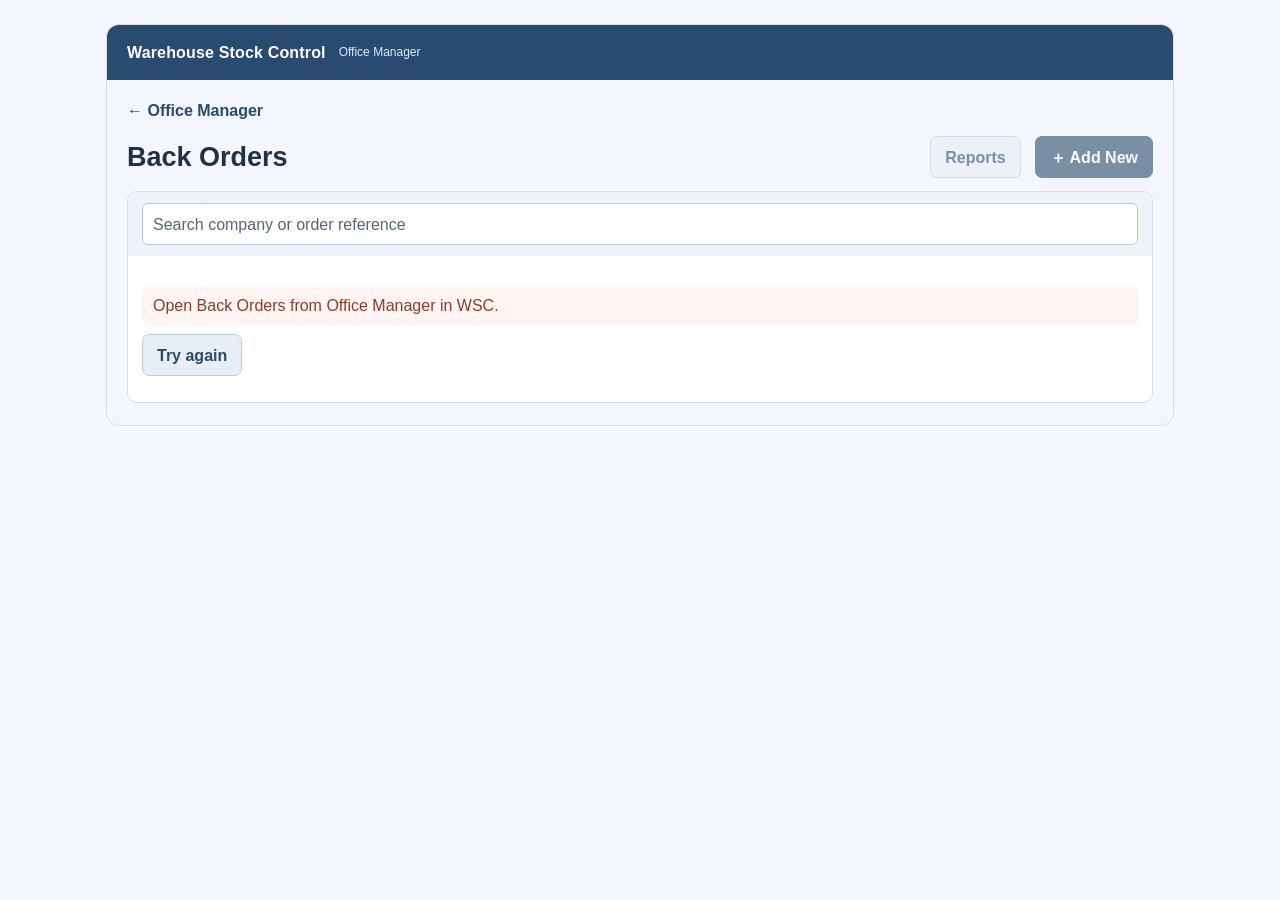
==== WSC_Back_Orders.html @ 733be0af "Widen the PO reference and quantity fields on back order product rows" ====
<!doctype html>
<html lang="en-GB">
<head>
  <meta charset="utf-8">
  <meta name="viewport" content="width=device-width, initial-scale=1">
  <title>WSC Back Orders</title>
  <meta name="description" content="Try Back Orders with the Batch Orders customer list and WSC product catalogue.">
  <style>
    html { color-scheme: light; background: #f3f6fa; }
    body { margin: 0 auto; padding: clamp(8px, 2.5vw, 24px); max-width: 1068px; }
  </style>
</head>
<body>
<div id="wsc-back-orders-preview" data-wsc-live>
  <div class="wscp-app">
    <header class="wscp-header">
      <strong>Warehouse Stock Control</strong>
      <span>Office Manager</span>
    </header>

    <main class="wscp-main">
      <nav class="wscp-nav" aria-label="Office Manager navigation">
        <button type="button" id="wscp-office-link" class="wscp-link cursor-interaction">← Office Manager</button>
        <button type="button" id="wscp-list-link" class="wscp-link cursor-interaction" hidden>← Back Orders</button>
        <button type="button" id="wscp-reports-link" class="wscp-link cursor-interaction" hidden>← Reports</button>
      </nav>

      <section id="wscp-office" hidden>
        <h1>Office Manager</h1>
        <button type="button" id="wscp-open" class="wscp-primary cursor-interaction">Back Orders</button>
      </section>

      <section id="wscp-list" aria-labelledby="wscp-list-title">
        <div class="wscp-heading">
          <h1 id="wscp-list-title">Back Orders</h1>
          <div class="wscp-heading-actions">
            <button type="button" id="wscp-reports-open" class="wscp-secondary cursor-interaction" disabled>Reports</button>
            <button type="button" id="wscp-add" class="wscp-primary cursor-interaction" disabled><span aria-hidden="true">＋</span> Add New</button>
          </div>
        </div>
        <div class="wscp-panel">
          <div class="wscp-filters">
            <input type="search" id="wscp-filter" placeholder="Search company or order reference" aria-label="Search back orders" autocomplete="off">
            <div class="wscp-list-sort" id="wscp-list-sort" hidden>
              <label for="wscp-list-sort-by">Sort by</label>
              <select id="wscp-list-sort-by"></select>
              <button type="button" id="wscp-list-sort-direction" class="wscp-secondary cursor-interaction" aria-label="Sort ascending">↓</button>
            </div>
          </div>
          <div id="wscp-notice" class="wscp-notice" role="status"></div>
          <div id="wscp-list-count" class="wscp-list-count" aria-live="polite">Loading saved back orders…</div>
          <div id="wscp-load-error" class="wscp-pad" hidden>
            <div id="wscp-load-message" class="wscp-error" role="alert"></div>
            <button type="button" id="wscp-retry" class="wscp-secondary cursor-interaction">Try again</button>
          </div>
          <table id="wscp-table" aria-label="Companies with back orders" hidden>
            <thead>
              <tr>
                <th scope="col" data-order-sort="company">Company</th>
                <th scope="col" data-order-sort="number" class="wscp-wide">WSC ref</th>
                <th scope="col" data-order-sort="references" class="wscp-wide">Customer ref.</th>
                <th scope="col" data-order-sort="date" class="wscp-wide wscp-order-date">Order date</th>
                <th scope="col" data-order-sort="qty" class="wscp-number">Qty outstanding</th>
                <th scope="col" data-order-sort="status" class="wscp-wide">Status</th>
                <th scope="col" class="wscp-action">Actions</th>
              </tr>
            </thead>
            <tbody id="wscp-orders"></tbody>
          </table>
        </div>
      </section>

      <section id="wscp-reports" aria-labelledby="wscp-reports-title" hidden>
        <div class="wscp-heading">
          <h1 id="wscp-reports-title">Reports</h1>
          <div class="wscp-heading-actions">
            <button type="button" id="wscp-report-edit" class="wscp-secondary cursor-interaction" disabled>Edit</button>
            <button type="button" id="wscp-report-remove" class="wscp-secondary cursor-interaction" disabled>Delete</button>
            <button type="button" id="wscp-report-create" class="wscp-primary cursor-interaction"><span aria-hidden="true">＋</span> Create New</button>
          </div>
        </div>
        <div id="wscp-report-menu" class="wscp-report-menu"></div>
        <div id="wscp-report-notice" class="wscp-notice" role="status"></div>
        <div id="wscp-report-load-error" class="wscp-error wscp-report-load-error" role="alert" hidden></div>
      </section>

      <section id="wscp-report-editor" aria-labelledby="wscp-report-editor-title" hidden>
        <h1 id="wscp-report-editor-title">Create New Report</h1>
        <form id="wscp-report-form">
          <div class="wscp-panel wscp-pad">
            <label class="wscp-field wscp-report-name">Report name <input id="wscp-report-name" maxlength="100" required></label>
            <fieldset class="wscp-report-fields">
              <legend>Report columns</legend>
              <p class="wscp-report-help">Use + to add a field and − to remove it.</p>
              <div id="wscp-report-fields" class="wscp-report-field-list" role="list"></div>
              <div id="wscp-report-selected" class="wscp-report-help" aria-live="polite"></div>
              <ol id="wscp-report-column-order" class="wscp-report-column-order" aria-label="Columns in report order" hidden></ol>
            </fieldset>
          </div>
          <div id="wscp-report-save-error" class="wscp-error" role="alert" hidden></div>
          <div class="wscp-footer">
            <button type="button" id="wscp-report-cancel" class="wscp-secondary cursor-interaction">Cancel</button>
            <button type="submit" id="wscp-report-save" class="wscp-primary cursor-interaction" disabled>Save and Generate</button>
          </div>
        </form>
      </section>

      <section id="wscp-report" class="wscp-report" aria-labelledby="wscp-report-title" hidden>
        <div class="wscp-heading">
          <h1 id="wscp-report-title" tabindex="-1"></h1>
          <button type="button" id="wscp-report-print" class="wscp-secondary wscp-print cursor-interaction">Print as PDF</button>
        </div>
        <div class="wscp-filters wscp-report-filters">
          <label class="wscp-field">Search column <select id="wscp-report-search-column"></select></label>
          <label class="wscp-field">Search report <input type="search" id="wscp-report-search" autocomplete="off"></label>
        </div>
        <div class="wscp-panel wscp-report-scroll" role="region" aria-label="Report table" tabindex="0">
          <table id="wscp-report-table" aria-labelledby="wscp-report-title">
            <thead><tr id="wscp-report-head"></tr></thead>
            <tbody id="wscp-report-rows"></tbody>
          </table>
          <div id="wscp-report-empty" class="wscp-list-count" role="status" hidden></div>
        </div>
      </section>

      <section id="wscp-editor" aria-labelledby="wscp-editor-title" hidden>
        <h1 id="wscp-editor-title">New Back Order</h1>
        <form id="wscp-form">
          <div class="wscp-panel wscp-pad">
            <h2 class="wscp-details-heading"><span>Order details</span><button type="button" id="wscp-details-toggle" class="wscp-details-toggle cursor-interaction" aria-expanded="true" aria-controls="wscp-details-body" aria-label="Collapse order details"><span aria-hidden="true">▼</span></button><span id="wscp-details-company" class="wscp-details-company" hidden></span></h2>
            <div id="wscp-details-body">
            <div class="wscp-order-fields">
              <div class="wscp-field wscp-picker">
                <label for="wscp-customer">Customer / company</label>
                <div class="wscp-customer-entry">
                  <input type="text" id="wscp-customer" placeholder="Start typing a customer or company name" maxlength="100" autocomplete="off" role="combobox" aria-autocomplete="list" aria-expanded="false" aria-controls="wscp-customer-options" aria-describedby="wscp-customer-status">
                  <ul id="wscp-customer-options" class="wscp-customer-choices" role="listbox" aria-label="Matching customers" hidden></ul>
                </div>
                <div id="wscp-customer-status" class="wscp-customer-status" role="status"></div>
                <div id="wscp-customer-id" class="wscp-customer-id" hidden></div>
                <div class="wscp-customer-actions">
                  <button type="button" id="wscp-customer-refresh" class="wscp-secondary cursor-interaction">Refresh customer list</button>
                  <button type="button" id="wscp-customer-search" class="wscp-secondary cursor-interaction" hidden>Search QuickBooks</button>
                </div>
              </div>
              <label class="wscp-field">Currency
                <select id="wscp-currency" required>
                  <option>GBP</option><option>EUR</option><option>USD</option>
                </select>
              </label>
              <div class="wscp-email-action"><button type="button" id="wscp-email-pdf" class="wscp-secondary cursor-interaction">Email PDF</button></div>
            </div>
            <label class="wscp-field wscp-notes">Notes <textarea id="wscp-notes" rows="2" maxlength="2000"></textarea></label>
            <div id="wscp-addresses" class="wscp-addresses" hidden>
              <div><h3>Billing address</h3><address id="wscp-billing"></address></div>
              <div><h3>Delivery address</h3><address id="wscp-shipping"></address></div>
              <p id="wscp-contact"></p>
            </div>
            </div>
          </div>

          <div class="wscp-panel wscp-pad">
            <h2>Products</h2>
            <div id="wscp-lines" class="wscp-lines"></div>
            <div class="wscp-product-search">
              <div class="wscp-field wscp-picker">
                <label for="wscp-product">Item</label>
                <input type="search" id="wscp-product" placeholder="Search SKU or product name" maxlength="200" autocomplete="off" aria-controls="wscp-product-options" aria-describedby="wscp-product-status">
                <div id="wscp-product-options" class="wscp-options" role="group" aria-label="Matching products" hidden></div>
              </div>
              <button type="button" id="wscp-find-product" class="wscp-secondary cursor-interaction">Find SKU</button>
            </div>
            <div id="wscp-product-status" class="wscp-product-status" aria-live="polite"></div>
            <div id="wscp-totals" class="wscp-totals" hidden>
              <label for="wscp-order-amount">Backorder Total Amount</label>
              <output id="wscp-order-amount">—</output>
            </div>
          </div>

          <div id="wscp-error" class="wscp-error" role="alert" hidden></div>
          <div class="wscp-footer">
            <button type="button" id="wscp-cancel" class="wscp-secondary cursor-interaction">Cancel</button>
            <button type="button" id="wscp-save" class="wscp-primary cursor-interaction">Save and Close</button>
          </div>
        </form>
      </section>

      <dialog id="wscp-email" aria-labelledby="wscp-email-title">
        <h2 id="wscp-email-title">Email back order PDF</h2>
        <p id="wscp-email-summary"></p>
        <label class="wscp-field">Email to <input id="wscp-email-to" type="email" maxlength="254" autocomplete="email" required></label>
        <p id="wscp-email-help">Choose Mail in your device’s share options to attach the PDF. Check the recipient in Mail before sending. If sharing is unavailable, download the PDF, open the email and attach it manually.</p>
        <p id="wscp-email-status" role="status"></p>
        <div class="wscp-footer">
          <button type="button" id="wscp-email-close" class="wscp-secondary cursor-interaction">Close</button>
          <a id="wscp-email-download" class="wscp-download" download>Download PDF</a>
          <button type="button" id="wscp-email-share" class="wscp-primary cursor-interaction" hidden>Share PDF</button>
          <a id="wscp-email-compose" class="wscp-download">Open email</a>
        </div>
      </dialog>
      <dialog id="wscp-discard" aria-labelledby="wscp-discard-title">
        <h2 id="wscp-discard-title">Discard unsaved changes?</h2>
        <div class="wscp-footer">
          <button type="button" id="wscp-keep" class="wscp-secondary cursor-interaction" autofocus>Keep editing</button>
          <button type="button" id="wscp-leave" class="wscp-primary cursor-interaction">Discard changes</button>
        </div>
      </dialog>
      <dialog id="wscp-complete" aria-labelledby="wscp-complete-title" aria-describedby="wscp-complete-detail">
        <h2 id="wscp-complete-title">Complete back order?</h2>
        <p id="wscp-complete-detail"></p>
        <div id="wscp-complete-error" class="wscp-error" role="alert" hidden></div>
        <div class="wscp-footer">
          <button type="button" id="wscp-complete-cancel" class="wscp-secondary cursor-interaction" autofocus>Cancel</button>
          <button type="button" id="wscp-complete-confirm" class="wscp-danger cursor-interaction">Complete</button>
        </div>
      </dialog>
      <dialog id="wscp-report-picker" aria-labelledby="wscp-report-picker-title">
        <h2 id="wscp-report-picker-title">Choose a report</h2>
        <form id="wscp-report-picker-form">
          <label class="wscp-field">Report <select id="wscp-report-choice" required autofocus></select></label>
          <p id="wscp-report-picker-error" class="wscp-error" role="alert" hidden></p>
          <div class="wscp-footer wscp-report-picker-actions">
            <button type="button" id="wscp-report-picker-cancel" class="wscp-secondary cursor-interaction">Cancel</button>
            <button type="submit" id="wscp-report-picker-confirm" class="wscp-primary cursor-interaction" disabled>Continue</button>
          </div>
        </form>
      </dialog>
      <dialog id="wscp-report-delete" aria-labelledby="wscp-report-delete-title" aria-describedby="wscp-report-delete-detail">
        <h2 id="wscp-report-delete-title">Delete report?</h2>
        <p id="wscp-report-delete-detail"></p>
        <div id="wscp-report-delete-error" class="wscp-error" role="alert" hidden></div>
        <div class="wscp-footer">
          <button type="button" id="wscp-report-delete-cancel" class="wscp-secondary cursor-interaction" autofocus>Cancel</button>
          <button type="button" id="wscp-report-delete-confirm" class="wscp-danger cursor-interaction">Delete</button>
        </div>
      </dialog>
    </main>
  </div>
</div>

<style>
  #wsc-back-orders-preview {
    color-scheme: light;
    --wscp-page: #f3f6fa;
    --wscp-surface: #fff;
    --wscp-tint: #edf3f9;
    --wscp-text: #213146;
    --wscp-muted: #546779;
    --wscp-line: #d4dde6;
    --wscp-input-line: #bccad6;
    --wscp-blue: #294b70;
    --wscp-on-blue: #fff;
    --wscp-ok: #215d4f;
    --wscp-ok-bg: #eff8f4;
    --wscp-warn: #923b2a;
    --wscp-warn-bg: #fff5f2;
    --wscp-delivery: #fff8df;
    --wscp-delivery-border: #d2a443;
    width: 100%;
    color: var(--wscp-text);
    font: 16px/1.45 Arial, Helvetica, sans-serif;
  }
  #wsc-back-orders-preview, #wsc-back-orders-preview * { box-sizing: border-box; }
  #wsc-back-orders-preview [hidden] { display: none !important; }
  #wsc-back-orders-preview .wscp-app { background: var(--wscp-page); border: 1px solid var(--wscp-line); border-radius: 13px; }
  #wsc-back-orders-preview .wscp-header {
    padding: 13px 96px 13px 20px; min-height: 55px; display: flex; align-items: center;
    flex-wrap: wrap; gap: 5px 13px; color: #fff; background: var(--wscp-blue);
    border-radius: 12px 12px 0 0;
  }
  #wsc-back-orders-preview .wscp-header strong { font-size: 16px; letter-spacing: .01em; }
  #wsc-back-orders-preview .wscp-header span { font-size: 12px; color: #dbeafa; }
  #wsc-back-orders-preview .wscp-main { padding: 17px 20px 22px; min-width: 0; }
  #wsc-back-orders-preview h1, #wsc-back-orders-preview h2, #wsc-back-orders-preview h3 {
    color: var(--wscp-text); line-height: 1.2;
  }
  #wsc-back-orders-preview h1 { font-size: 27px; margin: 0 0 15px; font-weight: 700; }
  #wsc-back-orders-preview h2 { font-size: 17px; margin: 0 0 12px; font-weight: 700; }
  #wsc-back-orders-preview h3 { font-size: 14px; margin: 0 0 4px; font-weight: 700; }
  #wsc-back-orders-preview button, #wsc-back-orders-preview input, #wsc-back-orders-preview select, #wsc-back-orders-preview textarea { font: inherit; margin: 0; }
  #wsc-back-orders-preview button { width: auto; min-height: 42px; padding: 8px 14px; font-weight: 700; border-radius: 7px; transition: transform 120ms ease; }
  #wsc-back-orders-preview button:active { transform: translateY(1px); }
  #wsc-back-orders-preview .wscp-primary { background: var(--wscp-blue); color: var(--wscp-on-blue); border: 1px solid var(--wscp-blue); }
  #wsc-back-orders-preview .wscp-secondary { background: #e8eef5; color: var(--wscp-blue); border: 1px solid #bfcddb; }
  #wsc-back-orders-preview :is(button, input, select, textarea):focus-visible { outline: 3px solid #70b7fa; outline-offset: 2px; }
  #wsc-back-orders-preview .wscp-danger { background: var(--wscp-warn-bg); color: var(--wscp-warn); border: 1px solid var(--wscp-warn); }
  #wsc-back-orders-preview button:disabled { opacity: .6; }
  #wsc-back-orders-preview .wscp-link { background: transparent; color: var(--wscp-blue); border: 0; padding-inline: 0; min-height: 36px; }
  #wsc-back-orders-preview .wscp-nav { min-height: 5px; margin: -6px 0 6px; }
  #wsc-back-orders-preview :is(.wscp-heading, .wscp-heading-actions, .wscp-filters, .wscp-footer, .wscp-report-menu) {
    display: flex; flex-wrap: wrap; align-items: center; gap: 9px 14px;
  }
  #wsc-back-orders-preview .wscp-heading { justify-content: space-between; margin-bottom: 13px; }
  #wsc-back-orders-preview .wscp-heading h1 { margin: 0; }
  #wsc-back-orders-preview .wscp-panel { background: var(--wscp-surface); border: 1px solid var(--wscp-line); border-radius: 10px; }
  #wsc-back-orders-preview .wscp-filters { padding: 11px 14px; background: var(--wscp-tint); border-radius: 9px 9px 0 0; }
  #wsc-back-orders-preview .wscp-filters input[type="search"] { flex: 1 1 250px; width: auto; }
  #wsc-back-orders-preview .wscp-list-sort { display: none; }
  #wsc-back-orders-preview .wscp-list-sort select { flex: 1; }
  #wsc-back-orders-preview .wscp-list-sort button { min-width: 44px; padding-inline: 0; font-size: 18px; }
  #wsc-back-orders-preview input, #wsc-back-orders-preview textarea, #wsc-back-orders-preview select {
    width: 100%; min-width: 0; min-height: 42px; padding: 8px 10px; border: 1px solid var(--wscp-input-line);
    border-radius: 6px; background: var(--wscp-surface); color: var(--wscp-text); font-size: 16px;
  }
  #wsc-back-orders-preview input::placeholder { color: var(--wscp-muted); opacity: 1; }
  #wsc-back-orders-preview textarea { resize: vertical; min-height: 56px; }
  #wsc-back-orders-preview .wscp-notice, #wsc-back-orders-preview .wscp-list-count { padding: 8px 14px; color: var(--wscp-muted); }
  #wsc-back-orders-preview .wscp-notice { color: var(--wscp-ok); background: var(--wscp-ok-bg); }
  #wsc-back-orders-preview .wscp-notice:empty, #wsc-back-orders-preview .wscp-product-status:empty { display: none; }
  #wsc-back-orders-preview table { width: 100%; margin: 0; border-collapse: collapse; color: var(--wscp-text); }
  #wsc-back-orders-preview th, #wsc-back-orders-preview td { border-bottom: 1px solid var(--wscp-line); padding: 8px 12px; text-align: left; vertical-align: middle; }
  #wsc-back-orders-preview th { background: var(--wscp-tint); font-size: 12px; }
  #wsc-back-orders-preview td { overflow-wrap: anywhere; }
  #wsc-back-orders-preview tr:last-child td { border-bottom: 0; }
  #wsc-back-orders-preview .wscp-company-link { padding: 4px 0; text-align: left; overflow-wrap: anywhere; }
  #wsc-back-orders-preview .wscp-company-link:hover { text-decoration: underline; }
  #wsc-back-orders-preview .wscp-delivery-match { background: var(--wscp-delivery); }
  #wsc-back-orders-preview :is(.wscp-delivery-match > td:first-child, .wscp-line.wscp-delivery-match) { box-shadow: inset 4px 0 var(--wscp-delivery-border); }
  #wsc-back-orders-preview .wscp-delivery-label { display: block; color: #594619; font-size: .8rem; font-weight: 700; }
  #wsc-back-orders-preview .wscp-number { text-align: right; font-variant-numeric: tabular-nums; }
  #wsc-back-orders-preview .wscp-report-load-error, #wsc-back-orders-preview #wscp-report-notice { margin-top: 12px; }
  #wsc-back-orders-preview .wscp-report-picker-actions { margin-top: 12px; }
  #wsc-back-orders-preview .wscp-report-name { max-width: 420px; }
  #wsc-back-orders-preview .wscp-report-fields { min-width: 0; margin: 15px 0 0; padding: 0; border: 0; }
  #wsc-back-orders-preview .wscp-report-fields legend { padding: 0; font-weight: 700; }
  #wsc-back-orders-preview .wscp-report-help { margin: 4px 0 10px; color: var(--wscp-muted); overflow-wrap: anywhere; }
  #wsc-back-orders-preview #wscp-report-selected { margin: 10px 0 0; }
  #wsc-back-orders-preview .wscp-report-column-order {
    display: flex; flex-wrap: wrap; gap: 8px; margin: 7px 0 0; padding: 0; list-style: none;
  }
  #wsc-back-orders-preview .wscp-report-column-order li {
    display: flex; align-items: center; gap: 4px; max-width: 100%; padding: 3px 4px 3px 8px;
    border: 1px solid var(--wscp-line); border-radius: 7px; background: var(--wscp-tint);
  }
  #wsc-back-orders-preview .wscp-report-column-order span { min-width: 0; overflow-wrap: anywhere; }
  #wsc-back-orders-preview .wscp-report-column-order button { flex-shrink: 0; min-width: 36px; min-height: 36px; padding: 4px 7px; }
  #wsc-back-orders-preview .wscp-report-field-list { display: grid; grid-template-columns: repeat(auto-fit, minmax(min(100%, 240px), 1fr)); gap: 8px; }
  #wsc-back-orders-preview .wscp-report-field-option {
    display: flex; align-items: center; justify-content: space-between; gap: 8px; padding: 4px 8px;
    min-width: 0; border: 1px solid var(--wscp-line); border-radius: 7px;
  }
  #wsc-back-orders-preview .wscp-report-field-option button { min-width: 42px; padding: 4px 8px; font-size: 19px; }
  #wsc-back-orders-preview .wscp-report-filters { margin: 0 0 11px; align-items: end; border-radius: 9px; }
  #wsc-back-orders-preview .wscp-report-filters label { flex: 1 1 190px; }
  #wsc-back-orders-preview .wscp-report-scroll { overflow-x: auto; }
  #wsc-back-orders-preview .wscp-report-scroll th { padding-block: 0; }
  #wsc-back-orders-preview .wscp-report-scroll td { white-space: pre-line; }
  #wsc-back-orders-preview .wscp-report-menu button, #wsc-back-orders-preview .wscp-report h1 { overflow-wrap: anywhere; }
  #wsc-back-orders-preview .wscp-sort {
    display: inline-flex; align-items: center; gap: 4px; white-space: nowrap;
    background: transparent; color: inherit; border: 0; padding: 0; cursor: pointer;
  }
  #wsc-back-orders-preview .wscp-sort span { color: var(--wscp-muted); }
  #wsc-back-orders-preview .wscp-sort span::before { content: '↕'; }
  #wsc-back-orders-preview th[aria-sort="ascending"] .wscp-sort span::before { content: '↑'; }
  #wsc-back-orders-preview th[aria-sort="descending"] .wscp-sort span::before { content: '↓'; }
  #wscp-table thead th { padding-block: 0; }
  #wscp-table .wscp-sort { text-align: inherit; white-space: normal; }
  #wscp-table .wscp-sort:hover { text-decoration: underline; }
  #wsc-back-orders-preview .wscp-action { text-align: right; }
  #wsc-back-orders-preview .wscp-order-actions { display: flex; flex-wrap: wrap; justify-content: flex-end; gap: 6px; }
  #wsc-back-orders-preview .wscp-order-actions button { padding: 6px 11px; min-height: 36px; }
  #wsc-back-orders-preview .wscp-nowrap { white-space: nowrap; }
  #wsc-back-orders-preview .wscp-list-detail { display: none; margin-top: 3px; color: var(--wscp-muted); font-size: 12px; }
  #wsc-back-orders-preview .wscp-state { display: inline-block; border-radius: 5px; padding: 2px 7px; background: var(--wscp-tint); color: var(--wscp-blue); font-size: 12px; white-space: nowrap; }
  #wsc-back-orders-preview .wscp-state-done { background: var(--wscp-ok-bg); color: var(--wscp-ok); }
  #wsc-back-orders-preview .wscp-pad { padding: 14px; margin-bottom: 12px; }
  #wsc-back-orders-preview .wscp-details-heading { display: flex; align-items: center; gap: 5px; }
  #wsc-back-orders-preview .wscp-details-heading > :first-child, #wsc-back-orders-preview .wscp-details-toggle { flex-shrink: 0; }
  #wsc-back-orders-preview .wscp-details-company { min-width: 0; overflow-wrap: anywhere; }
  #wsc-back-orders-preview .wscp-details-toggle { min-height: 32px; min-width: 36px; padding: 2px 7px; border: 0; background: transparent; color: var(--wscp-blue); }
  #wsc-back-orders-preview .wscp-details-heading:has(+ [hidden]) { margin-bottom: 0; }
  #wsc-back-orders-preview .wscp-email-action { padding-top: 27px; }
  #wsc-back-orders-preview .wscp-email-action button { width: 100%; white-space: nowrap; }
  #wsc-back-orders-preview .wscp-download { display: inline-flex; align-items: center; min-height: 42px; padding: 8px 12px; color: var(--wscp-blue); border: 1px solid var(--wscp-input-line); border-radius: 6px; text-decoration: none; font-weight: 700; }
  #wsc-back-orders-preview #wscp-email { width: min(540px, calc(100% - 24px)); }
  #wsc-back-orders-preview #wscp-email-status { color: var(--wscp-muted); }
  #wsc-back-orders-preview .wscp-order-fields { display: grid; grid-template-columns: minmax(0, 1.8fr) minmax(0, 1fr) minmax(0, .65fr); gap: 11px; }
  #wsc-back-orders-preview .wscp-field { display: grid; gap: 4px; align-content: start; min-width: 0; color: var(--wscp-text); font-weight: 700; }
  #wsc-back-orders-preview .wscp-notes { margin-top: 10px; }
  #wsc-back-orders-preview .wscp-addresses { display: grid; grid-template-columns: 1fr 1fr; gap: 9px 14px; border-top: 1px solid var(--wscp-line); margin-top: 13px; padding-top: 11px; }
  #wsc-back-orders-preview .wscp-addresses address { font-style: normal; white-space: pre-line; overflow-wrap: anywhere; }
  #wsc-back-orders-preview .wscp-addresses p { margin: 0; color: var(--wscp-muted); grid-column: 1/-1; overflow-wrap: anywhere; }
  #wsc-back-orders-preview .wscp-product-search { max-width: 550px; display: grid; grid-template-columns: minmax(0, 1fr) auto; gap: 8px; align-items: end; }
  #wsc-back-orders-preview .wscp-product-status { color: var(--wscp-muted); padding-top: 7px; }
  #wsc-back-orders-preview .wscp-customer-status { color: var(--wscp-muted); font-weight: 400; font-size: 13px; }
  #wsc-back-orders-preview .wscp-customer-status:empty { display: none; }
  #wsc-back-orders-preview .wscp-customer-id { color: var(--wscp-blue); font-size: 13px; }
  #wsc-back-orders-preview .wscp-picker { position: relative; }
  #wsc-back-orders-preview .wscp-customer-entry { position: relative; }
  #wsc-back-orders-preview .wscp-customer-choices {
    list-style: none; margin: -1px 0 0; padding: 0; max-height: 240px; overflow: auto;
    background: var(--wscp-surface); color: var(--wscp-text); border: 1px solid var(--wscp-input-line);
    border-radius: 0 0 7px 7px; box-shadow: 0 4px 10px #2131461f;
  }
  #wsc-back-orders-preview .wscp-customer-choices li {
    padding: 10px 12px; font-weight: normal; border-bottom: 1px solid var(--wscp-line); overflow-wrap: anywhere; cursor: pointer;
  }
  #wsc-back-orders-preview .wscp-customer-choices li:last-child { border-bottom: 0; }
  #wsc-back-orders-preview .wscp-customer-choices li:hover,
  #wsc-back-orders-preview .wscp-customer-choices li[aria-selected="true"] { background: var(--wscp-tint); }
  #wsc-back-orders-preview .wscp-customer-actions { display: flex; flex-wrap: wrap; gap: 6px; }
  #wsc-back-orders-preview .wscp-options {
    position: absolute; top: 100%; left: 0; right: 0; z-index: 3; margin-top: 3px; background: var(--wscp-surface);
    border: 1px solid var(--wscp-input-line); border-radius: 7px; box-shadow: 0 4px 14px #0003;
    max-height: min(50vh, 320px); overflow: auto;
  }
  #wsc-back-orders-preview .wscp-options button { display: block; width: 100%; text-align: left; border: 0; border-radius: 0; background: var(--wscp-surface); color: var(--wscp-text); overflow-wrap: anywhere; }
  #wsc-back-orders-preview .wscp-options button + button { border-top: 1px solid var(--wscp-line); }
  #wsc-back-orders-preview .wscp-options button:hover, #wsc-back-orders-preview .wscp-options button:focus-visible { background: var(--wscp-tint); }
  #wsc-back-orders-preview .wscp-options button:first-child { border-radius: 6px 6px 0 0; }
  #wsc-back-orders-preview .wscp-options button:last-child { border-radius: 0 0 6px 6px; }
  #wsc-back-orders-preview .wscp-lines:empty { display: none; }
  #wsc-back-orders-preview .wscp-lines { display: grid; gap: 8px; margin-bottom: 12px; }
  #wsc-back-orders-preview .wscp-line {
    display: grid; align-items: end; gap: 8px;
    grid-template-columns: minmax(135px, 1.85fr) 120px
      minmax(104px, .65fr) minmax(75px, .6fr) minmax(100px, .8fr) minmax(136px, .95fr) auto;
    padding: 9px; border: 1px solid var(--wscp-line); border-radius: 7px;
  }
  #wsc-back-orders-preview .wscp-item { align-self: center; min-width: 0; overflow-wrap: anywhere; }
  #wsc-back-orders-preview .wscp-item strong { display: block; }
  #wsc-back-orders-preview .wscp-line label { font-size: 12px; }
  #wsc-back-orders-preview .wscp-line :is(input, output) { min-height: 38px; padding: 6px 8px; }
  #wsc-back-orders-preview .wscp-line output {
    border: 1px solid var(--wscp-line); border-radius: 6px;
    background: var(--wscp-tint); font-size: 16px; text-align: right; font-variant-numeric: tabular-nums; overflow-wrap: anywhere;
  }
  #wsc-back-orders-preview .wscp-remove { padding-inline: 9px; }
  #wsc-back-orders-preview .wscp-totals { display: flex; flex-wrap: wrap; align-items: baseline; justify-content: flex-end; gap: 4px 12px; margin-top: 11px; font-weight: 700; }
  #wsc-back-orders-preview .wscp-totals output { min-width: 2ch; text-align: right; font-variant-numeric: tabular-nums; overflow-wrap: anywhere; }
  #wsc-back-orders-preview .wscp-footer { justify-content: flex-end; }
  #wsc-back-orders-preview .wscp-error { color: var(--wscp-warn); background: var(--wscp-warn-bg); border-radius: 6px; margin-bottom: 9px; padding: 8px 11px; }
  #wsc-back-orders-preview dialog { width: min(390px, calc(100% - 24px)); padding: 17px; color: var(--wscp-text); background: var(--wscp-surface); border: 1px solid var(--wscp-line); border-radius: 10px; }
  #wsc-back-orders-preview dialog::backdrop { background: #10233888; }
  #wsc-back-orders-preview #wscp-report-delete-detail { overflow-wrap: anywhere; }
  @media (max-width: 950px) {
    #wsc-back-orders-preview .wscp-line { grid-template-columns: repeat(3, minmax(0, 1fr)); }
    #wsc-back-orders-preview .wscp-line-reference input { width: min(100%, 120px); }
    #wsc-back-orders-preview .wscp-item { grid-column: span 2; }
    #wsc-back-orders-preview .wscp-remove { grid-column: -2 / -1; justify-self: end; }
  }
  @media (max-width: 875px) {
    #wsc-back-orders-preview .wscp-list-sort { display: flex; flex: 1 0 100%; align-items: center; gap: 8px; }
    #wsc-back-orders-preview .wscp-order-date { display: none; }
  }
  @media (max-width: 675px) {
    #wsc-back-orders-preview .wscp-order-fields { grid-template-columns: 1fr 1fr; }
    #wsc-back-orders-preview .wscp-order-fields > .wscp-picker { grid-column: 1 / -1; }
    #wsc-back-orders-preview :is(.wscp-item, .wscp-line-reference) { grid-column: 1 / -1; }
    #wsc-back-orders-preview .wscp-wide { display: none; }
    #wsc-back-orders-preview .wscp-list-detail { display: block; }
  }
  @media (max-width: 500px) {
    #wsc-back-orders-preview .wscp-line { grid-template-columns: repeat(2, minmax(0, 1fr)); }
  }
  @media (max-width: 420px) {
    #wsc-back-orders-preview .wscp-main { padding: 13px 10px 15px; }
    #wsc-back-orders-preview .wscp-header { padding-left: 10px; padding-right: 82px; }
    #wsc-back-orders-preview .wscp-header strong { font-size: 14px; }
    #wsc-back-orders-preview h1 { font-size: 22px; }
    #wsc-back-orders-preview th, #wsc-back-orders-preview td { padding: 7px 8px; }
    #wsc-back-orders-preview .wscp-pad { padding: 11px; }
    #wsc-back-orders-preview .wscp-options button { min-height: 44px; }
  }
  @media (pointer: coarse) {
    #wsc-back-orders-preview button, #wsc-back-orders-preview .wscp-order-actions button, #wsc-back-orders-preview .wscp-report-column-order button { min-height: 44px; }
    #wsc-back-orders-preview .wscp-line :is(input, output) { min-height: 40px; }
  }
  @media (prefers-reduced-motion: reduce) { #wsc-back-orders-preview button { transition: none; } }
  @media print {
    @page { size: A4 landscape; margin: 12mm; }
    html, body { background: #fff; }
    body { max-width: none; padding: 0; }
    #wsc-back-orders-preview { color-scheme: light; --wscp-page: #fff; font-size: 10pt; }
    #wsc-back-orders-preview :is(.wscp-header, .wscp-nav, .wscp-print, .wscp-sort span, .wscp-report-filters) { display: none; }
    #wsc-back-orders-preview :is(.wscp-app, .wscp-main, .wscp-report .wscp-panel) { border: 0; padding: 0; overflow: visible; }
    #wsc-back-orders-preview .wscp-report-scroll table { min-width: 0; table-layout: fixed; }
    #wsc-back-orders-preview .wscp-report-scroll th, #wsc-back-orders-preview .wscp-report-scroll td { padding-inline: 4pt; overflow-wrap: anywhere; }
    #wsc-back-orders-preview .wscp-report thead { display: table-header-group; }
    #wsc-back-orders-preview .wscp-report tr { break-inside: avoid; }
    #wsc-back-orders-preview .wscp-sort { display: block; min-height: 0; padding: 4pt 0; white-space: normal; overflow-wrap: anywhere; }
    #wsc-back-orders-preview .wscp-report h1 { font-size: 18pt; }
  }
</style>

<script>
/** @license
 *
 * jsPDF - PDF Document creation from JavaScript
 * Version 3.0.4 Built on 2025-11-19T12:48:37.231Z
 *                      CommitID 00000000
 *
 * Copyright (c) 2010-2025 James Hall <james@parall.ax>, https://github.com/MrRio/jsPDF
 *               2015-2025 yWorks GmbH, http://www.yworks.com
 *               2015-2025 Lukas Holländer <lukas.hollaender@yworks.com>, https://github.com/HackbrettXXX
 *               2016-2018 Aras Abbasi <aras.abbasi@gmail.com>
 *               2010 Aaron Spike, https://github.com/acspike
 *               2012 Willow Systems Corporation, https://github.com/willowsystems
 *               2012 Pablo Hess, https://github.com/pablohess
 *               2012 Florian Jenett, https://github.com/fjenett
 *               2013 Warren Weckesser, https://github.com/warrenweckesser
 *               2013 Youssef Beddad, https://github.com/lifof
 *               2013 Lee Driscoll, https://github.com/lsdriscoll
 *               2013 Stefan Slonevskiy, https://github.com/stefslon
 *               2013 Jeremy Morel, https://github.com/jmorel
 *               2013 Christoph Hartmann, https://github.com/chris-rock
 *               2014 Juan Pablo Gaviria, https://github.com/juanpgaviria
 *               2014 James Makes, https://github.com/dollaruw
 *               2014 Diego Casorran, https://github.com/diegocr
 *               2014 Steven Spungin, https://github.com/Flamenco
 *               2014 Kenneth Glassey, https://github.com/Gavvers
 *
 * Permission is hereby granted, free of charge, to any person obtaining
 * a copy of this software and associated documentation files (the
 * "Software"), to deal in the Software without restriction, including
 * without limitation the rights to use, copy, modify, merge, publish,
 * distribute, sublicense, and/or sell copies of the Software, and to
 * permit persons to whom the Software is furnished to do so, subject to
 * the following conditions:
 *
 * The above copyright notice and this permission notice shall be
 * included in all copies or substantial portions of the Software.
 *
 * THE SOFTWARE IS PROVIDED "AS IS", WITHOUT WARRANTY OF ANY KIND,
 * EXPRESS OR IMPLIED, INCLUDING BUT NOT LIMITED TO THE WARRANTIES OF
 * MERCHANTABILITY, FITNESS FOR A PARTICULAR PURPOSE AND
 * NONINFRINGEMENT. IN NO EVENT SHALL THE AUTHORS OR COPYRIGHT HOLDERS BE
 * LIABLE FOR ANY CLAIM, DAMAGES OR OTHER LIABILITY, WHETHER IN AN ACTION
 * OF CONTRACT, TORT OR OTHERWISE, ARISING FROM, OUT OF OR IN CONNECTION
 * WITH THE SOFTWARE OR THE USE OR OTHER DEALINGS IN THE SOFTWARE.
 *
 * Contributor(s):
 *    siefkenj, ahwolf, rickygu, Midnith, saintclair, eaparango,
 *    kim3er, mfo, alnorth, Flamenco
 */

!function(t,e){"object"==typeof exports&&"undefined"!=typeof module?e(exports):"function"==typeof define&&define.amd?define(["exports"],e):e((t="undefined"!=typeof globalThis?globalThis:t||self).jspdf={})}(this,function(t){function e(t,e){(null==e||e>t.length)&&(e=t.length);for(var n=0,r=Array(e);n<e;n++)r[n]=t[n];return r}function n(t,n){return function(t){if(Array.isArray(t))return t}(t)||function(t,e){var n=null==t?null:"undefined"!=typeof Symbol&&t[Symbol.iterator]||t["@@iterator"];if(null!=n){var r,i,a,s,o=[],h=!0,l=!1;try{if(a=(n=n.call(t)).next,0===e){if(Object(n)!==n)return;h=!1}else for(;!(h=(r=a.call(n)).done)&&(o.push(r.value),o.length!==e);h=!0);}catch(t){l=!0,i=t}finally{try{if(!h&&null!=n.return&&(s=n.return(),Object(s)!==s))return}finally{if(l)throw i}}return o}}(t,n)||function(t,n){if(t){if("string"==typeof t)return e(t,n);var r={}.toString.call(t).slice(8,-1);return"Object"===r&&t.constructor&&(r=t.constructor.name),"Map"===r||"Set"===r?Array.from(t):"Arguments"===r||/^(?:Ui|I)nt(?:8|16|32)(?:Clamped)?Array$/.test(r)?e(t,n):void 0}}(t,n)||function(){throw new TypeError("Invalid attempt to destructure non-iterable instance.\nIn order to be iterable, non-array objects must have a [Symbol.iterator]() method.")}()}function r(t){return r="function"==typeof Symbol&&"symbol"==typeof Symbol.iterator?function(t){return typeof t}:function(t){return t&&"function"==typeof Symbol&&t.constructor===Symbol&&t!==Symbol.prototype?"symbol":typeof t},r(t)}var i=function(){return"undefined"!=typeof window?window:"undefined"!=typeof global?global:"undefined"!=typeof self?self:this}();function a(){i.console&&"function"==typeof i.console.log&&i.console.log.apply(i.console,arguments)}var s={log:a,warn:function(t){i.console&&("function"==typeof i.console.warn?i.console.warn.apply(i.console,arguments):a.call(null,arguments))},error:function(t){i.console&&("function"==typeof i.console.error?i.console.error.apply(i.console,arguments):a(t))}};function o(t,e,n){var r=new XMLHttpRequest;r.open("GET",t),r.responseType="blob",r.onload=function(){c(r.response,e,n)},r.onerror=function(){s.error("could not download file")},r.send()}function h(t){var e=new XMLHttpRequest;e.open("HEAD",t,!1);try{e.send()}catch(n){}return e.status>=200&&e.status<=299}function l(t){try{t.dispatchEvent(new MouseEvent("click"))}catch(n){var e=document.createEvent("MouseEvents");e.initMouseEvent("click",!0,!0,window,0,0,0,80,20,!1,!1,!1,!1,0,null),t.dispatchEvent(e)}}var c=i.saveAs||("object"!==("undefined"==typeof window?"undefined":r(window))||window!==i?function(){}:"undefined"!=typeof HTMLAnchorElement&&"download"in HTMLAnchorElement.prototype?function(t,e,n){var r=i.URL||i.webkitURL,a=document.createElement("a");e=e||t.name||"download",a.download=e,a.rel="noopener","string"==typeof t?(a.href=t,a.origin!==location.origin?h(a.href)?o(t,e,n):l(a,a.target="_blank"):l(a)):(a.href=r.createObjectURL(t),setTimeout(function(){r.revokeObjectURL(a.href)},4e4),setTimeout(function(){l(a)},0))}:"msSaveOrOpenBlob"in navigator?function(t,e,n){if(e=e||t.name||"download","string"==typeof t)if(h(t))o(t,e,n);else{var i=document.createElement("a");i.href=t,i.target="_blank",setTimeout(function(){l(i)})}else navigator.msSaveOrOpenBlob(function(t,e){return void 0===e?e={autoBom:!1}:"object"!==r(e)&&(s.warn("Deprecated: Expected third argument to be a object"),e={autoBom:!e}),e.autoBom&&/^\s*(?:text\/\S*|application\/xml|\S*\/\S*\+xml)\s*;.*charset\s*=\s*utf-8/i.test(t.type)?new Blob([String.fromCharCode(65279),t],{type:t.type}):t}(t,n),e)}:function(t,e,n,a){if((a=a||open("","_blank"))&&(a.document.title=a.document.body.innerText="downloading..."),"string"==typeof t)return o(t,e,n);var s="application/octet-stream"===t.type,h=/constructor/i.test(i.HTMLElement)||i.safari,l=/CriOS\/[\d]+/.test(navigator.userAgent);if((l||s&&h)&&"object"===("undefined"==typeof FileReader?"undefined":r(FileReader))){var c=new FileReader;c.onloadend=function(){var t=c.result;t=l?t:t.replace(/^data:[^;]*;/,"data:attachment/file;"),a?a.location.href=t:location=t,a=null},c.readAsDataURL(t)}else{var u=i.URL||i.webkitURL,f=u.createObjectURL(t);a?a.location=f:location.href=f,a=null,setTimeout(function(){u.revokeObjectURL(f)},4e4)}});
/**
   * A class to parse color values
   * @author Stoyan Stefanov <sstoo@gmail.com>
   * {@link   http://www.phpied.com/rgb-color-parser-in-javascript/}
   * @license Use it if you like it
   */function u(t){var e;t=t||"",this.ok=!1,"#"==t.charAt(0)&&(t=t.substr(1,6)),t={aliceblue:"f0f8ff",antiquewhite:"faebd7",aqua:"00ffff",aquamarine:"7fffd4",azure:"f0ffff",beige:"f5f5dc",bisque:"ffe4c4",black:"000000",blanchedalmond:"ffebcd",blue:"0000ff",blueviolet:"8a2be2",brown:"a52a2a",burlywood:"deb887",cadetblue:"5f9ea0",chartreuse:"7fff00",chocolate:"d2691e",coral:"ff7f50",cornflowerblue:"6495ed",cornsilk:"fff8dc",crimson:"dc143c",cyan:"00ffff",darkblue:"00008b",darkcyan:"008b8b",darkgoldenrod:"b8860b",darkgray:"a9a9a9",darkgreen:"006400",darkkhaki:"bdb76b",darkmagenta:"8b008b",darkolivegreen:"556b2f",darkorange:"ff8c00",darkorchid:"9932cc",darkred:"8b0000",darksalmon:"e9967a",darkseagreen:"8fbc8f",darkslateblue:"483d8b",darkslategray:"2f4f4f",darkturquoise:"00ced1",darkviolet:"9400d3",deeppink:"ff1493",deepskyblue:"00bfff",dimgray:"696969",dodgerblue:"1e90ff",feldspar:"d19275",firebrick:"b22222",floralwhite:"fffaf0",forestgreen:"228b22",fuchsia:"ff00ff",gainsboro:"dcdcdc",ghostwhite:"f8f8ff",gold:"ffd700",goldenrod:"daa520",gray:"808080",green:"008000",greenyellow:"adff2f",honeydew:"f0fff0",hotpink:"ff69b4",indianred:"cd5c5c",indigo:"4b0082",ivory:"fffff0",khaki:"f0e68c",lavender:"e6e6fa",lavenderblush:"fff0f5",lawngreen:"7cfc00",lemonchiffon:"fffacd",lightblue:"add8e6",lightcoral:"f08080",lightcyan:"e0ffff",lightgoldenrodyellow:"fafad2",lightgrey:"d3d3d3",lightgreen:"90ee90",lightpink:"ffb6c1",lightsalmon:"ffa07a",lightseagreen:"20b2aa",lightskyblue:"87cefa",lightslateblue:"8470ff",lightslategray:"778899",lightsteelblue:"b0c4de",lightyellow:"ffffe0",lime:"00ff00",limegreen:"32cd32",linen:"faf0e6",magenta:"ff00ff",maroon:"800000",mediumaquamarine:"66cdaa",mediumblue:"0000cd",mediumorchid:"ba55d3",mediumpurple:"9370d8",mediumseagreen:"3cb371",mediumslateblue:"7b68ee",mediumspringgreen:"00fa9a",mediumturquoise:"48d1cc",mediumvioletred:"c71585",midnightblue:"191970",mintcream:"f5fffa",mistyrose:"ffe4e1",moccasin:"ffe4b5",navajowhite:"ffdead",navy:"000080",oldlace:"fdf5e6",olive:"808000",olivedrab:"6b8e23",orange:"ffa500",orangered:"ff4500",orchid:"da70d6",palegoldenrod:"eee8aa",palegreen:"98fb98",paleturquoise:"afeeee",palevioletred:"d87093",papayawhip:"ffefd5",peachpuff:"ffdab9",peru:"cd853f",pink:"ffc0cb",plum:"dda0dd",powderblue:"b0e0e6",purple:"800080",red:"ff0000",rosybrown:"bc8f8f",royalblue:"4169e1",saddlebrown:"8b4513",salmon:"fa8072",sandybrown:"f4a460",seagreen:"2e8b57",seashell:"fff5ee",sienna:"a0522d",silver:"c0c0c0",skyblue:"87ceeb",slateblue:"6a5acd",slategray:"708090",snow:"fffafa",springgreen:"00ff7f",steelblue:"4682b4",tan:"d2b48c",teal:"008080",thistle:"d8bfd8",tomato:"ff6347",turquoise:"40e0d0",violet:"ee82ee",violetred:"d02090",wheat:"f5deb3",white:"ffffff",whitesmoke:"f5f5f5",yellow:"ffff00",yellowgreen:"9acd32"}[t=(t=t.replace(/ /g,"")).toLowerCase()]||t;for(var n=[{re:/^rgb\((\d{1,3}),\s*(\d{1,3}),\s*(\d{1,3})\)$/,example:["rgb(123, 234, 45)","rgb(255,234,245)"],process:function(t){return[parseInt(t[1]),parseInt(t[2]),parseInt(t[3])]}},{re:/^(\w{2})(\w{2})(\w{2})$/,example:["#00ff00","336699"],process:function(t){return[parseInt(t[1],16),parseInt(t[2],16),parseInt(t[3],16)]}},{re:/^(\w{1})(\w{1})(\w{1})$/,example:["#fb0","f0f"],process:function(t){return[parseInt(t[1]+t[1],16),parseInt(t[2]+t[2],16),parseInt(t[3]+t[3],16)]}}],r=0;r<n.length;r++){var i=n[r].re,a=n[r].process,s=i.exec(t);s&&(e=a(s),this.r=e[0],this.g=e[1],this.b=e[2],this.ok=!0)}this.r=this.r<0||isNaN(this.r)?0:this.r>255?255:this.r,this.g=this.g<0||isNaN(this.g)?0:this.g>255?255:this.g,this.b=this.b<0||isNaN(this.b)?0:this.b>255?255:this.b,this.toRGB=function(){return"rgb("+this.r+", "+this.g+", "+this.b+")"},this.toHex=function(){var t=this.r.toString(16),e=this.g.toString(16),n=this.b.toString(16);return 1==t.length&&(t="0"+t),1==e.length&&(e="0"+e),1==n.length&&(n="0"+n),"#"+t+e+n}}var f=i.atob.bind(i),d=i.btoa.bind(i);
/**
   * @license
   * Joseph Myers does not specify a particular license for his work.
   *
   * Author: Joseph Myers
   * Accessed from: http://www.myersdaily.org/joseph/javascript/md5.js
   *
   * Modified by: Owen Leong
   */
function p(t,e){var n=t[0],r=t[1],i=t[2],a=t[3];n=m(n,r,i,a,e[0],7,-680876936),a=m(a,n,r,i,e[1],12,-389564586),i=m(i,a,n,r,e[2],17,606105819),r=m(r,i,a,n,e[3],22,-1044525330),n=m(n,r,i,a,e[4],7,-176418897),a=m(a,n,r,i,e[5],12,1200080426),i=m(i,a,n,r,e[6],17,-1473231341),r=m(r,i,a,n,e[7],22,-45705983),n=m(n,r,i,a,e[8],7,1770035416),a=m(a,n,r,i,e[9],12,-1958414417),i=m(i,a,n,r,e[10],17,-42063),r=m(r,i,a,n,e[11],22,-1990404162),n=m(n,r,i,a,e[12],7,1804603682),a=m(a,n,r,i,e[13],12,-40341101),i=m(i,a,n,r,e[14],17,-1502002290),n=b(n,r=m(r,i,a,n,e[15],22,1236535329),i,a,e[1],5,-165796510),a=b(a,n,r,i,e[6],9,-1069501632),i=b(i,a,n,r,e[11],14,643717713),r=b(r,i,a,n,e[0],20,-373897302),n=b(n,r,i,a,e[5],5,-701558691),a=b(a,n,r,i,e[10],9,38016083),i=b(i,a,n,r,e[15],14,-660478335),r=b(r,i,a,n,e[4],20,-405537848),n=b(n,r,i,a,e[9],5,568446438),a=b(a,n,r,i,e[14],9,-1019803690),i=b(i,a,n,r,e[3],14,-187363961),r=b(r,i,a,n,e[8],20,1163531501),n=b(n,r,i,a,e[13],5,-1444681467),a=b(a,n,r,i,e[2],9,-51403784),i=b(i,a,n,r,e[7],14,1735328473),n=v(n,r=b(r,i,a,n,e[12],20,-1926607734),i,a,e[5],4,-378558),a=v(a,n,r,i,e[8],11,-2022574463),i=v(i,a,n,r,e[11],16,1839030562),r=v(r,i,a,n,e[14],23,-35309556),n=v(n,r,i,a,e[1],4,-1530992060),a=v(a,n,r,i,e[4],11,1272893353),i=v(i,a,n,r,e[7],16,-155497632),r=v(r,i,a,n,e[10],23,-1094730640),n=v(n,r,i,a,e[13],4,681279174),a=v(a,n,r,i,e[0],11,-358537222),i=v(i,a,n,r,e[3],16,-722521979),r=v(r,i,a,n,e[6],23,76029189),n=v(n,r,i,a,e[9],4,-640364487),a=v(a,n,r,i,e[12],11,-421815835),i=v(i,a,n,r,e[15],16,530742520),n=w(n,r=v(r,i,a,n,e[2],23,-995338651),i,a,e[0],6,-198630844),a=w(a,n,r,i,e[7],10,1126891415),i=w(i,a,n,r,e[14],15,-1416354905),r=w(r,i,a,n,e[5],21,-57434055),n=w(n,r,i,a,e[12],6,1700485571),a=w(a,n,r,i,e[3],10,-1894986606),i=w(i,a,n,r,e[10],15,-1051523),r=w(r,i,a,n,e[1],21,-2054922799),n=w(n,r,i,a,e[8],6,1873313359),a=w(a,n,r,i,e[15],10,-30611744),i=w(i,a,n,r,e[6],15,-1560198380),r=w(r,i,a,n,e[13],21,1309151649),n=w(n,r,i,a,e[4],6,-145523070),a=w(a,n,r,i,e[11],10,-1120210379),i=w(i,a,n,r,e[2],15,718787259),r=w(r,i,a,n,e[9],21,-343485551),t[0]=k(n,t[0]),t[1]=k(r,t[1]),t[2]=k(i,t[2]),t[3]=k(a,t[3])}function g(t,e,n,r,i,a){return e=k(k(e,t),k(r,a)),k(e<<i|e>>>32-i,n)}function m(t,e,n,r,i,a,s){return g(e&n|~e&r,t,e,i,a,s)}function b(t,e,n,r,i,a,s){return g(e&r|n&~r,t,e,i,a,s)}function v(t,e,n,r,i,a,s){return g(e^n^r,t,e,i,a,s)}function w(t,e,n,r,i,a,s){return g(n^(e|~r),t,e,i,a,s)}function y(t){var e,n=t.length,r=[1732584193,-271733879,-1732584194,271733878];for(e=64;e<=t.length;e+=64)p(r,_(t.substring(e-64,e)));t=t.substring(e-64);var i=[0,0,0,0,0,0,0,0,0,0,0,0,0,0,0,0];for(e=0;e<t.length;e++)i[e>>2]|=t.charCodeAt(e)<<(e%4<<3);if(i[e>>2]|=128<<(e%4<<3),e>55)for(p(r,i),e=0;e<16;e++)i[e]=0;return i[14]=8*n,p(r,i),r}function _(t){var e,n=[];for(e=0;e<64;e+=4)n[e>>2]=t.charCodeAt(e)+(t.charCodeAt(e+1)<<8)+(t.charCodeAt(e+2)<<16)+(t.charCodeAt(e+3)<<24);return n}var x="0123456789abcdef".split("");function A(t){for(var e="",n=0;n<4;n++)e+=x[t>>8*n+4&15]+x[t>>8*n&15];return e}function L(t){return String.fromCharCode(255&t,(65280&t)>>8,(16711680&t)>>16,(4278190080&t)>>24)}function N(t){return function(t){return t.map(L).join("")}(y(t))}var S="5d41402abc4b2a76b9719d911017c592"!=function(t){for(var e=0;e<t.length;e++)t[e]=A(t[e]);return t.join("")}(y("hello"));function k(t,e){if(S){var n=(65535&t)+(65535&e);return(t>>16)+(e>>16)+(n>>16)<<16|65535&n}return t+e&4294967295}
/**
   * @license
   * FPDF is released under a permissive license: there is no usage restriction.
   * You may embed it freely in your application (commercial or not), with or
   * without modifications.
   *
   * Reference: http://www.fpdf.org/en/script/script37.php
   */function P(t,e){var n,r,i,a;if(t!==n){for(var s=(i=t,a=1+(256/t.length|0),new Array(a+1).join(i)),o=[],h=0;h<256;h++)o[h]=h;var l=0;for(h=0;h<256;h++){var c=o[h];l=(l+c+s.charCodeAt(h))%256,o[h]=o[l],o[l]=c}n=t,r=o}else o=r;var u=e.length,f=0,d=0,p="";for(h=0;h<u;h++)d=(d+(c=o[f=(f+1)%256]))%256,o[f]=o[d],o[d]=c,s=o[(o[f]+o[d])%256],p+=String.fromCharCode(e.charCodeAt(h)^s);return p}
/**
   * @license
   * Licensed under the MIT License.
   * http://opensource.org/licenses/mit-license
   * Author: Owen Leong (@owenl131)
   * Date: 15 Oct 2020
   * References:
   * https://www.cs.cmu.edu/~dst/Adobe/Gallery/anon21jul01-pdf-encryption.txt
   * https://github.com/foliojs/pdfkit/blob/master/lib/security.js
   * http://www.fpdf.org/en/script/script37.php
   */var F={print:4,modify:8,copy:16,"annot-forms":32};function I(t,e,n,r){this.v=1,this.r=2;var i=192;t.forEach(function(t){if(void 0!==F.perm)throw new Error("Invalid permission: "+t);i+=F[t]}),this.padding="(¿N^NuAd\0NVÿú\b..\0¶Ðh>/\f©þdSiz";var a=(e+this.padding).substr(0,32),s=(n+this.padding).substr(0,32);this.O=this.processOwnerPassword(a,s),this.P=-(1+(255^i)),this.encryptionKey=N(a+this.O+this.lsbFirstWord(this.P)+this.hexToBytes(r)).substr(0,5),this.U=P(this.encryptionKey,this.padding)}function C(t){if(/[^\u0000-\u00ff]/.test(t))throw new Error("Invalid PDF Name Object: "+t+", Only accept ASCII characters.");for(var e="",n=t.length,r=0;r<n;r++){var i=t.charCodeAt(r);e+=i<33||35===i||37===i||40===i||41===i||47===i||60===i||62===i||91===i||93===i||123===i||125===i||i>126?"#"+("0"+i.toString(16)).slice(-2):t[r]}return e}function j(t){if("object"!==r(t))throw new Error("Invalid Context passed to initialize PubSub (jsPDF-module)");var e={};this.subscribe=function(t,n,r){if(r=r||!1,"string"!=typeof t||"function"!=typeof n||"boolean"!=typeof r)throw new Error("Invalid arguments passed to PubSub.subscribe (jsPDF-module)");e.hasOwnProperty(t)||(e[t]={});var i=Math.random().toString(35);return e[t][i]=[n,!!r],i},this.unsubscribe=function(t){for(var n in e)if(e[n][t])return delete e[n][t],0===Object.keys(e[n]).length&&delete e[n],!0;return!1},this.publish=function(n){if(e.hasOwnProperty(n)){var r=Array.prototype.slice.call(arguments,1),a=[];for(var o in e[n]){var h=e[n][o];try{h[0].apply(t,r)}catch(l){i.console&&s.error("jsPDF PubSub Error",l.message,l)}h[1]&&a.push(o)}a.length&&a.forEach(this.unsubscribe)}},this.getTopics=function(){return e}}function E(t){if(!(this instanceof E))return new E(t);var e="opacity,stroke-opacity".split(",");for(var n in t)t.hasOwnProperty(n)&&e.indexOf(n)>=0&&(this[n]=t[n]);this.id="",this.objectNumber=-1}function O(t,e){this.gState=t,this.matrix=e,this.id="",this.objectNumber=-1}function B(t,e,n,r,i){if(!(this instanceof B))return new B(t,e,n,r,i);this.type="axial"===t?2:3,this.coords=e,this.colors=n,O.call(this,r,i)}function M(t,e,n,r,i){if(!(this instanceof M))return new M(t,e,n,r,i);this.boundingBox=t,this.xStep=e,this.yStep=n,this.stream="",this.cloneIndex=0,O.call(this,r,i)}function R(t){var e,n="string"==typeof arguments[0]?arguments[0]:"p",a=arguments[1],o=arguments[2],h=arguments[3],l=[],f=1,p=16,g="S",m=null;"object"===r(t=t||{})&&(n=t.orientation,a=t.unit||a,o=t.format||o,h=t.compress||t.compressPdf||h,null!==(m=t.encryption||null)&&(m.userPassword=m.userPassword||"",m.ownerPassword=m.ownerPassword||"",m.userPermissions=m.userPermissions||[]),f="number"==typeof t.userUnit?Math.abs(t.userUnit):1,void 0!==t.precision&&(e=t.precision),void 0!==t.floatPrecision&&(p=t.floatPrecision),g=t.defaultPathOperation||"S"),l=t.filters||(!0===h?["FlateEncode"]:l),a=a||"mm",n=(""+(n||"P")).toLowerCase();var b=t.putOnlyUsedFonts||!1,v={},w={internal:{},__private__:{}};w.__private__.PubSub=j;var y="1.3",_=w.__private__.getPdfVersion=function(){return y};w.__private__.setPdfVersion=function(t){y=t};var x={a0:[2383.94,3370.39],a1:[1683.78,2383.94],a2:[1190.55,1683.78],a3:[841.89,1190.55],a4:[595.28,841.89],a5:[419.53,595.28],a6:[297.64,419.53],a7:[209.76,297.64],a8:[147.4,209.76],a9:[104.88,147.4],a10:[73.7,104.88],b0:[2834.65,4008.19],b1:[2004.09,2834.65],b2:[1417.32,2004.09],b3:[1000.63,1417.32],b4:[708.66,1000.63],b5:[498.9,708.66],b6:[354.33,498.9],b7:[249.45,354.33],b8:[175.75,249.45],b9:[124.72,175.75],b10:[87.87,124.72],c0:[2599.37,3676.54],c1:[1836.85,2599.37],c2:[1298.27,1836.85],c3:[918.43,1298.27],c4:[649.13,918.43],c5:[459.21,649.13],c6:[323.15,459.21],c7:[229.61,323.15],c8:[161.57,229.61],c9:[113.39,161.57],c10:[79.37,113.39],dl:[311.81,623.62],letter:[612,792],"government-letter":[576,756],legal:[612,1008],"junior-legal":[576,360],ledger:[1224,792],tabloid:[792,1224],"credit-card":[153,243]};w.__private__.getPageFormats=function(){return x};var A=w.__private__.getPageFormat=function(t){return x[t]};o=o||"a4";var L="compat",N="advanced",S=L;function k(){this.saveGraphicsState(),ct(new Wt(Nt,0,0,-Nt,0,Sn()*Nt).toString()+" cm"),this.setFontSize(this.getFontSize()/Nt),g="n",S=N}function P(){this.restoreGraphicsState(),g="S",S=L}var F=w.__private__.combineFontStyleAndFontWeight=function(t,e){if("bold"==t&&"normal"==e||"bold"==t&&400==e||"normal"==t&&"italic"==e||"bold"==t&&"italic"==e)throw new Error("Invalid Combination of fontweight and fontstyle");return e&&(t=400==e||"normal"===e?"italic"===t?"italic":"normal":700!=e&&"bold"!==e||"normal"!==t?(700==e?"bold":e)+""+t:"bold"),t};w.advancedAPI=function(t){var e=S===L;return e&&k.call(this),"function"!=typeof t||(t(this),e&&P.call(this)),this},w.compatAPI=function(t){var e=S===N;return e&&P.call(this),"function"!=typeof t||(t(this),e&&k.call(this)),this},w.isAdvancedAPI=function(){return S===N};var O,T=function(t){if(S!==N)throw new Error(t+" is only available in 'advanced' API mode. You need to call advancedAPI() first.")},q=w.roundToPrecision=w.__private__.roundToPrecision=function(t,n){var r=e||n;if(isNaN(t)||isNaN(r))throw new Error("Invalid argument passed to jsPDF.roundToPrecision");return t.toFixed(r).replace(/0+$/,"")};O=w.hpf=w.__private__.hpf="number"==typeof p?function(t){if(isNaN(t))throw new Error("Invalid argument passed to jsPDF.hpf");return q(t,p)}:"smart"===p?function(t){if(isNaN(t))throw new Error("Invalid argument passed to jsPDF.hpf");return q(t,t>-1&&t<1?16:5)}:function(t){if(isNaN(t))throw new Error("Invalid argument passed to jsPDF.hpf");return q(t,16)};var D=w.f2=w.__private__.f2=function(t){if(isNaN(t))throw new Error("Invalid argument passed to jsPDF.f2");return q(t,2)},z=w.__private__.f3=function(t){if(isNaN(t))throw new Error("Invalid argument passed to jsPDF.f3");return q(t,3)},U=w.scale=w.__private__.scale=function(t){if(isNaN(t))throw new Error("Invalid argument passed to jsPDF.scale");return S===L?t*Nt:S===N?t:void 0},H=function(t){return U(function(t){return S===L?Sn()-t:S===N?t:void 0}(t))};w.__private__.setPrecision=w.setPrecision=function(t){"number"==typeof parseInt(t,10)&&(e=parseInt(t,10))};var W,V="00000000000000000000000000000000",G=w.__private__.getFileId=function(){return V},Y=w.__private__.setFileId=function(t){return V=void 0!==t&&/^[a-fA-F0-9]{32}$/.test(t)?t.toUpperCase():V.split("").map(function(){return"ABCDEF0123456789".charAt(Math.floor(16*Math.random()))}).join(""),null!==m&&(Ce=new I(m.userPermissions,m.userPassword,m.ownerPassword,V)),V};w.setFileId=function(t){return Y(t),this},w.getFileId=function(){return G()};var Z=w.__private__.convertDateToPDFDate=function(t){var e=t.getTimezoneOffset(),n=e<0?"+":"-",r=Math.floor(Math.abs(e/60)),i=Math.abs(e%60),a=[n,Q(r),"'",Q(i),"'"].join("");return["D:",t.getFullYear(),Q(t.getMonth()+1),Q(t.getDate()),Q(t.getHours()),Q(t.getMinutes()),Q(t.getSeconds()),a].join("")},J=w.__private__.convertPDFDateToDate=function(t){var e=parseInt(t.substr(2,4),10),n=parseInt(t.substr(6,2),10)-1,r=parseInt(t.substr(8,2),10),i=parseInt(t.substr(10,2),10),a=parseInt(t.substr(12,2),10),s=parseInt(t.substr(14,2),10);return new Date(e,n,r,i,a,s,0)},X=w.__private__.setCreationDate=function(t){var e;if(void 0===t&&(t=new Date),t instanceof Date)e=Z(t);else{if(!/^D:(20[0-2][0-9]|203[0-7]|19[7-9][0-9])(0[0-9]|1[0-2])([0-2][0-9]|3[0-1])(0[0-9]|1[0-9]|2[0-3])(0[0-9]|[1-5][0-9])(0[0-9]|[1-5][0-9])(\+0[0-9]|\+1[0-4]|-0[0-9]|-1[0-1])'(0[0-9]|[1-5][0-9])'?$/.test(t))throw new Error("Invalid argument passed to jsPDF.setCreationDate");e=t}return W=e},K=w.__private__.getCreationDate=function(t){var e=W;return"jsDate"===t&&(e=J(W)),e};w.setCreationDate=function(t){return X(t),this},w.getCreationDate=function(t){return K(t)};var $,Q=w.__private__.padd2=function(t){return("0"+parseInt(t)).slice(-2)},tt=w.__private__.padd2Hex=function(t){return("00"+(t=t.toString())).substr(t.length)},et=0,nt=[],rt=[],it=0,at=[],st=[],ot=!1,ht=rt;w.__private__.setCustomOutputDestination=function(t){ot=!0,ht=t};var lt=function(t){ot||(ht=t)};w.__private__.resetCustomOutputDestination=function(){ot=!1,ht=rt};var ct=w.__private__.out=function(t){return t=t.toString(),it+=t.length+1,ht.push(t),ht},ut=w.__private__.write=function(t){return ct(1===arguments.length?t.toString():Array.prototype.join.call(arguments," "))},ft=w.__private__.getArrayBuffer=function(t){for(var e=t.length,n=new ArrayBuffer(e),r=new Uint8Array(n);e--;)r[e]=t.charCodeAt(e);return n},dt=[["Helvetica","helvetica","normal","WinAnsiEncoding"],["Helvetica-Bold","helvetica","bold","WinAnsiEncoding"],["Helvetica-Oblique","helvetica","italic","WinAnsiEncoding"],["Helvetica-BoldOblique","helvetica","bolditalic","WinAnsiEncoding"],["Courier","courier","normal","WinAnsiEncoding"],["Courier-Bold","courier","bold","WinAnsiEncoding"],["Courier-Oblique","courier","italic","WinAnsiEncoding"],["Courier-BoldOblique","courier","bolditalic","WinAnsiEncoding"],["Times-Roman","times","normal","WinAnsiEncoding"],["Times-Bold","times","bold","WinAnsiEncoding"],["Times-Italic","times","italic","WinAnsiEncoding"],["Times-BoldItalic","times","bolditalic","WinAnsiEncoding"],["ZapfDingbats","zapfdingbats","normal",null],["Symbol","symbol","normal",null]];w.__private__.getStandardFonts=function(){return dt};var pt=t.fontSize||16;w.__private__.setFontSize=w.setFontSize=function(t){return pt=S===N?t/Nt:t,this};var gt,mt=w.__private__.getFontSize=w.getFontSize=function(){return S===L?pt:pt*Nt},bt=t.R2L||!1;w.__private__.setR2L=w.setR2L=function(t){return bt=t,this},w.__private__.getR2L=w.getR2L=function(){return bt};var vt,wt=w.__private__.setZoomMode=function(t){if(/^(?:\d+\.\d*|\d*\.\d+|\d+)%$/.test(t))gt=t;else if(isNaN(t)){if(-1===[void 0,null,"fullwidth","fullheight","fullpage","original"].indexOf(t))throw new Error('zoom must be Integer (e.g. 2), a percentage Value (e.g. 300%) or fullwidth, fullheight, fullpage, original. "'+t+'" is not recognized.');gt=t}else gt=parseInt(t,10)};w.__private__.getZoomMode=function(){return gt};var yt,_t=w.__private__.setPageMode=function(t){if(-1==[void 0,null,"UseNone","UseOutlines","UseThumbs","FullScreen"].indexOf(t))throw new Error('Page mode must be one of UseNone, UseOutlines, UseThumbs, or FullScreen. "'+t+'" is not recognized.');vt=t};w.__private__.getPageMode=function(){return vt};var xt=w.__private__.setLayoutMode=function(t){if(-1==[void 0,null,"continuous","single","twoleft","tworight","two"].indexOf(t))throw new Error('Layout mode must be one of continuous, single, twoleft, tworight. "'+t+'" is not recognized.');yt=t};w.__private__.getLayoutMode=function(){return yt},w.__private__.setDisplayMode=w.setDisplayMode=function(t,e,n){return wt(t),xt(e),_t(n),this};var At={title:"",subject:"",author:"",keywords:"",creator:""};w.__private__.getDocumentProperty=function(t){if(-1===Object.keys(At).indexOf(t))throw new Error("Invalid argument passed to jsPDF.getDocumentProperty");return At[t]},w.__private__.getDocumentProperties=function(){return At},w.__private__.setDocumentProperties=w.setProperties=w.setDocumentProperties=function(t){for(var e in At)At.hasOwnProperty(e)&&t[e]&&(At[e]=t[e]);return this},w.__private__.setDocumentProperty=function(t,e){if(-1===Object.keys(At).indexOf(t))throw new Error("Invalid arguments passed to jsPDF.setDocumentProperty");return At[t]=e};var Lt,Nt,St,kt,Pt,Ft={},It={},Ct=[],jt={},Et={},Ot={},Bt={},Mt=null,Rt=0,Tt=[],qt=new j(w),Dt=t.hotfixes||[],zt={},Ut={},Ht=[],Wt=function t(e,n,r,i,a,s){if(!(this instanceof t))return new t(e,n,r,i,a,s);isNaN(e)&&(e=1),isNaN(n)&&(n=0),isNaN(r)&&(r=0),isNaN(i)&&(i=1),isNaN(a)&&(a=0),isNaN(s)&&(s=0),this._matrix=[e,n,r,i,a,s]};Object.defineProperty(Wt.prototype,"sx",{get:function(){return this._matrix[0]},set:function(t){this._matrix[0]=t}}),Object.defineProperty(Wt.prototype,"shy",{get:function(){return this._matrix[1]},set:function(t){this._matrix[1]=t}}),Object.defineProperty(Wt.prototype,"shx",{get:function(){return this._matrix[2]},set:function(t){this._matrix[2]=t}}),Object.defineProperty(Wt.prototype,"sy",{get:function(){return this._matrix[3]},set:function(t){this._matrix[3]=t}}),Object.defineProperty(Wt.prototype,"tx",{get:function(){return this._matrix[4]},set:function(t){this._matrix[4]=t}}),Object.defineProperty(Wt.prototype,"ty",{get:function(){return this._matrix[5]},set:function(t){this._matrix[5]=t}}),Object.defineProperty(Wt.prototype,"a",{get:function(){return this._matrix[0]},set:function(t){this._matrix[0]=t}}),Object.defineProperty(Wt.prototype,"b",{get:function(){return this._matrix[1]},set:function(t){this._matrix[1]=t}}),Object.defineProperty(Wt.prototype,"c",{get:function(){return this._matrix[2]},set:function(t){this._matrix[2]=t}}),Object.defineProperty(Wt.prototype,"d",{get:function(){return this._matrix[3]},set:function(t){this._matrix[3]=t}}),Object.defineProperty(Wt.prototype,"e",{get:function(){return this._matrix[4]},set:function(t){this._matrix[4]=t}}),Object.defineProperty(Wt.prototype,"f",{get:function(){return this._matrix[5]},set:function(t){this._matrix[5]=t}}),Object.defineProperty(Wt.prototype,"rotation",{get:function(){return Math.atan2(this.shx,this.sx)}}),Object.defineProperty(Wt.prototype,"scaleX",{get:function(){return this.decompose().scale.sx}}),Object.defineProperty(Wt.prototype,"scaleY",{get:function(){return this.decompose().scale.sy}}),Object.defineProperty(Wt.prototype,"isIdentity",{get:function(){return 1===this.sx&&0===this.shy&&0===this.shx&&1===this.sy&&0===this.tx&&0===this.ty}}),Wt.prototype.join=function(t){return[this.sx,this.shy,this.shx,this.sy,this.tx,this.ty].map(O).join(t)},Wt.prototype.multiply=function(t){var e=t.sx*this.sx+t.shy*this.shx,n=t.sx*this.shy+t.shy*this.sy,r=t.shx*this.sx+t.sy*this.shx,i=t.shx*this.shy+t.sy*this.sy,a=t.tx*this.sx+t.ty*this.shx+this.tx,s=t.tx*this.shy+t.ty*this.sy+this.ty;return new Wt(e,n,r,i,a,s)},Wt.prototype.decompose=function(){var t=this.sx,e=this.shy,n=this.shx,r=this.sy,i=this.tx,a=this.ty,s=Math.sqrt(t*t+e*e),o=(t/=s)*n+(e/=s)*r;n-=t*o,r-=e*o;var h=Math.sqrt(n*n+r*r);return o/=h,t*(r/=h)<e*(n/=h)&&(t=-t,e=-e,o=-o,s=-s),{scale:new Wt(s,0,0,h,0,0),translate:new Wt(1,0,0,1,i,a),rotate:new Wt(t,e,-e,t,0,0),skew:new Wt(1,0,o,1,0,0)}},Wt.prototype.toString=function(t){return this.join(" ")},Wt.prototype.inversed=function(){var t=this.sx,e=this.shy,n=this.shx,r=this.sy,i=this.tx,a=this.ty,s=1/(t*r-e*n),o=r*s,h=-e*s,l=-n*s,c=t*s;return new Wt(o,h,l,c,-o*i-l*a,-h*i-c*a)},Wt.prototype.applyToPoint=function(t){var e=t.x*this.sx+t.y*this.shx+this.tx,n=t.x*this.shy+t.y*this.sy+this.ty;return new gn(e,n)},Wt.prototype.applyToRectangle=function(t){var e=this.applyToPoint(t),n=this.applyToPoint(new gn(t.x+t.w,t.y+t.h));return new mn(e.x,e.y,n.x-e.x,n.y-e.y)},Wt.prototype.clone=function(){var t=this.sx,e=this.shy,n=this.shx,r=this.sy,i=this.tx,a=this.ty;return new Wt(t,e,n,r,i,a)},w.Matrix=Wt;var Vt=w.matrixMult=function(t,e){return e.multiply(t)},Gt=new Wt(1,0,0,1,0,0);w.unitMatrix=w.identityMatrix=Gt;var Yt=function(t,e){if(!Et[t]){var n=(e instanceof B?"Sh":"P")+(Object.keys(jt).length+1).toString(10);e.id=n,Et[t]=n,jt[n]=e,qt.publish("addPattern",e)}};w.ShadingPattern=B,w.TilingPattern=M,w.addShadingPattern=function(t,e){return T("addShadingPattern()"),Yt(t,e),this},w.beginTilingPattern=function(t){T("beginTilingPattern()"),vn(t.boundingBox[0],t.boundingBox[1],t.boundingBox[2]-t.boundingBox[0],t.boundingBox[3]-t.boundingBox[1],t.matrix)},w.endTilingPattern=function(t,e){T("endTilingPattern()"),e.stream=st[$].join("\n"),Yt(t,e),qt.publish("endTilingPattern",e),Ht.pop().restore()};var Zt,Jt=w.__private__.newObject=function(){var t=Xt();return Kt(t,!0),t},Xt=w.__private__.newObjectDeferred=function(){return et++,nt[et]=function(){return it},et},Kt=function(t,e){return e="boolean"==typeof e&&e,nt[t]=it,e&&ct(t+" 0 obj"),t},$t=w.__private__.newAdditionalObject=function(){var t={objId:Xt(),content:""};return at.push(t),t},Qt=Xt(),te=Xt(),ee=w.__private__.decodeColorString=function(t){var e=t.split(" ");if(2!==e.length||"g"!==e[1]&&"G"!==e[1])5!==e.length||"k"!==e[4]&&"K"!==e[4]||(e=[(1-e[0])*(1-e[3]),(1-e[1])*(1-e[3]),(1-e[2])*(1-e[3]),"r"]);else{var n=parseFloat(e[0]);e=[n,n,n,"r"]}for(var r="#",i=0;i<3;i++)r+=("0"+Math.floor(255*parseFloat(e[i])).toString(16)).slice(-2);return r},ne=w.__private__.encodeColorString=function(t){var e;"string"==typeof t&&(t={ch1:t});var n=t.ch1,i=t.ch2,a=t.ch3,s=t.ch4,o="draw"===t.pdfColorType?["G","RG","K"]:["g","rg","k"];if("string"==typeof n&&"#"!==n.charAt(0)){var h=new u(n);if(h.ok)n=h.toHex();else if(!/^\d*\.?\d*$/.test(n))throw new Error('Invalid color "'+n+'" passed to jsPDF.encodeColorString.')}if("string"==typeof n&&/^#[0-9A-Fa-f]{3}$/.test(n)&&(n="#"+n[1]+n[1]+n[2]+n[2]+n[3]+n[3]),"string"==typeof n&&/^#[0-9A-Fa-f]{6}$/.test(n)){var l=parseInt(n.substr(1),16);n=l>>16&255,i=l>>8&255,a=255&l}if(void 0===i||void 0===s&&n===i&&i===a)e="string"==typeof n?n+" "+o[0]:2===t.precision?D(n/255)+" "+o[0]:z(n/255)+" "+o[0];else if(void 0===s||"object"===r(s)){if(s&&!isNaN(s.a)&&0===s.a)return["1.","1.","1.",o[1]].join(" ");e="string"==typeof n?[n,i,a,o[1]].join(" "):2===t.precision?[D(n/255),D(i/255),D(a/255),o[1]].join(" "):[z(n/255),z(i/255),z(a/255),o[1]].join(" ")}else e="string"==typeof n?[n,i,a,s,o[2]].join(" "):2===t.precision?[D(n),D(i),D(a),D(s),o[2]].join(" "):[z(n),z(i),z(a),z(s),o[2]].join(" ");return e},re=w.__private__.getFilters=function(){return l},ie=w.__private__.putStream=function(t){var e=(t=t||{}).data||"",n=t.filters||re(),r=t.alreadyAppliedFilters||[],i=t.addLength1||!1,a=e.length,s=t.objectId,o=function(t){return t};if(null!==m&&void 0===s)throw new Error("ObjectId must be passed to putStream for file encryption");null!==m&&(o=Ce.encryptor(s,0));var h={};!0===n&&(n=["FlateEncode"]);var l=t.additionalKeyValues||[],c=(h=void 0!==R.API.processDataByFilters?R.API.processDataByFilters(e,n):{data:e,reverseChain:[]}).reverseChain+(Array.isArray(r)?r.join(" "):r.toString());if(0!==h.data.length&&(l.push({key:"Length",value:h.data.length}),!0===i&&l.push({key:"Length1",value:a})),0!=c.length)if(c.split("/").length-1==1)l.push({key:"Filter",value:c});else{l.push({key:"Filter",value:"["+c+"]"});for(var u=0;u<l.length;u+=1)if("DecodeParms"===l[u].key){for(var f=[],d=0;d<h.reverseChain.split("/").length-1;d+=1)f.push("null");f.push(l[u].value),l[u].value="["+f.join(" ")+"]"}}ct("<<");for(var p=0;p<l.length;p++)ct("/"+l[p].key+" "+l[p].value);ct(">>"),0!==h.data.length&&(ct("stream"),ct(o(h.data)),ct("endstream"))},ae=w.__private__.putPage=function(t){var e=t.number,n=t.data,r=t.objId,i=t.contentsObjId;Kt(r,!0),ct("<</Type /Page"),ct("/Parent "+t.rootDictionaryObjId+" 0 R"),ct("/Resources "+t.resourceDictionaryObjId+" 0 R"),ct("/MediaBox ["+parseFloat(O(t.mediaBox.bottomLeftX))+" "+parseFloat(O(t.mediaBox.bottomLeftY))+" "+O(t.mediaBox.topRightX)+" "+O(t.mediaBox.topRightY)+"]"),null!==t.cropBox&&ct("/CropBox ["+O(t.cropBox.bottomLeftX)+" "+O(t.cropBox.bottomLeftY)+" "+O(t.cropBox.topRightX)+" "+O(t.cropBox.topRightY)+"]"),null!==t.bleedBox&&ct("/BleedBox ["+O(t.bleedBox.bottomLeftX)+" "+O(t.bleedBox.bottomLeftY)+" "+O(t.bleedBox.topRightX)+" "+O(t.bleedBox.topRightY)+"]"),null!==t.trimBox&&ct("/TrimBox ["+O(t.trimBox.bottomLeftX)+" "+O(t.trimBox.bottomLeftY)+" "+O(t.trimBox.topRightX)+" "+O(t.trimBox.topRightY)+"]"),null!==t.artBox&&ct("/ArtBox ["+O(t.artBox.bottomLeftX)+" "+O(t.artBox.bottomLeftY)+" "+O(t.artBox.topRightX)+" "+O(t.artBox.topRightY)+"]"),"number"==typeof t.userUnit&&1!==t.userUnit&&ct("/UserUnit "+t.userUnit),qt.publish("putPage",{objId:r,pageContext:Tt[e],pageNumber:e,page:n}),ct("/Contents "+i+" 0 R"),ct(">>"),ct("endobj");var a=n.join("\n");return S===N&&(a+="\nQ"),Kt(i,!0),ie({data:a,filters:re(),objectId:i}),ct("endobj"),r},se=w.__private__.putPages=function(){var t,e,n=[];for(t=1;t<=Rt;t++)Tt[t].objId=Xt(),Tt[t].contentsObjId=Xt();for(t=1;t<=Rt;t++)n.push(ae({number:t,data:st[t],objId:Tt[t].objId,contentsObjId:Tt[t].contentsObjId,mediaBox:Tt[t].mediaBox,cropBox:Tt[t].cropBox,bleedBox:Tt[t].bleedBox,trimBox:Tt[t].trimBox,artBox:Tt[t].artBox,userUnit:Tt[t].userUnit,rootDictionaryObjId:Qt,resourceDictionaryObjId:te}));Kt(Qt,!0),ct("<</Type /Pages");var r="/Kids [";for(e=0;e<Rt;e++)r+=n[e]+" 0 R ";ct(r+"]"),ct("/Count "+Rt),ct(">>"),ct("endobj"),qt.publish("postPutPages")},oe=function(t){qt.publish("putFont",{font:t,out:ct,newObject:Jt,putStream:ie}),!0!==t.isAlreadyPutted&&(t.objectNumber=Jt(),ct("<<"),ct("/Type /Font"),ct("/BaseFont /"+C(t.postScriptName)),ct("/Subtype /Type1"),"string"==typeof t.encoding&&ct("/Encoding /"+t.encoding),ct("/FirstChar 32"),ct("/LastChar 255"),ct(">>"),ct("endobj"))},he=function(t){t.objectNumber=Jt();var e=[];e.push({key:"Type",value:"/XObject"}),e.push({key:"Subtype",value:"/Form"}),e.push({key:"BBox",value:"["+[O(t.x),O(t.y),O(t.x+t.width),O(t.y+t.height)].join(" ")+"]"}),e.push({key:"Matrix",value:"["+t.matrix.toString()+"]"});var n=t.pages[1].join("\n");ie({data:n,additionalKeyValues:e,objectId:t.objectNumber}),ct("endobj")},le=function(t,e){e||(e=21);var n=Jt(),r=function(t,e){var n,r=[],i=1/(e-1);for(n=0;n<1;n+=i)r.push(n);if(r.push(1),0!=t[0].offset){var a={offset:0,color:t[0].color};t.unshift(a)}if(1!=t[t.length-1].offset){var s={offset:1,color:t[t.length-1].color};t.push(s)}for(var o="",h=0,l=0;l<r.length;l++){for(n=r[l];n>t[h+1].offset;)h++;var c=t[h].offset,u=(n-c)/(t[h+1].offset-c),f=t[h].color,d=t[h+1].color;o+=tt(Math.round((1-u)*f[0]+u*d[0]).toString(16))+tt(Math.round((1-u)*f[1]+u*d[1]).toString(16))+tt(Math.round((1-u)*f[2]+u*d[2]).toString(16))}return o.trim()}(t.colors,e),i=[];i.push({key:"FunctionType",value:"0"}),i.push({key:"Domain",value:"[0.0 1.0]"}),i.push({key:"Size",value:"["+e+"]"}),i.push({key:"BitsPerSample",value:"8"}),i.push({key:"Range",value:"[0.0 1.0 0.0 1.0 0.0 1.0]"}),i.push({key:"Decode",value:"[0.0 1.0 0.0 1.0 0.0 1.0]"}),ie({data:r,additionalKeyValues:i,alreadyAppliedFilters:["/ASCIIHexDecode"],objectId:n}),ct("endobj"),t.objectNumber=Jt(),ct("<< /ShadingType "+t.type),ct("/ColorSpace /DeviceRGB");var a="/Coords ["+O(parseFloat(t.coords[0]))+" "+O(parseFloat(t.coords[1]))+" ";2===t.type?a+=O(parseFloat(t.coords[2]))+" "+O(parseFloat(t.coords[3])):a+=O(parseFloat(t.coords[2]))+" "+O(parseFloat(t.coords[3]))+" "+O(parseFloat(t.coords[4]))+" "+O(parseFloat(t.coords[5])),ct(a+="]"),t.matrix&&ct("/Matrix ["+t.matrix.toString()+"]"),ct("/Function "+n+" 0 R"),ct("/Extend [true true]"),ct(">>"),ct("endobj")},ce=function(t,e){var n=Xt(),r=Jt();e.push({resourcesOid:n,objectOid:r}),t.objectNumber=r;var i=[];i.push({key:"Type",value:"/Pattern"}),i.push({key:"PatternType",value:"1"}),i.push({key:"PaintType",value:"1"}),i.push({key:"TilingType",value:"1"}),i.push({key:"BBox",value:"["+t.boundingBox.map(O).join(" ")+"]"}),i.push({key:"XStep",value:O(t.xStep)}),i.push({key:"YStep",value:O(t.yStep)}),i.push({key:"Resources",value:n+" 0 R"}),t.matrix&&i.push({key:"Matrix",value:"["+t.matrix.toString()+"]"}),ie({data:t.stream,additionalKeyValues:i,objectId:t.objectNumber}),ct("endobj")},ue=function(t){for(var e in t.objectNumber=Jt(),ct("<<"),t)switch(e){case"opacity":ct("/ca "+D(t[e]));break;case"stroke-opacity":ct("/CA "+D(t[e]))}ct(">>"),ct("endobj")},fe=function(t){Kt(t.resourcesOid,!0),ct("<<"),ct("/ProcSet [/PDF /Text /ImageB /ImageC /ImageI]"),function(){for(var t in ct("/Font <<"),Ft)Ft.hasOwnProperty(t)&&(!1===b||!0===b&&v.hasOwnProperty(t))&&ct("/"+t+" "+Ft[t].objectNumber+" 0 R");ct(">>")}(),function(){if(Object.keys(jt).length>0){for(var t in ct("/Shading <<"),jt)jt.hasOwnProperty(t)&&jt[t]instanceof B&&jt[t].objectNumber>=0&&ct("/"+t+" "+jt[t].objectNumber+" 0 R");qt.publish("putShadingPatternDict"),ct(">>")}}(),function(t){if(Object.keys(jt).length>0){for(var e in ct("/Pattern <<"),jt)jt.hasOwnProperty(e)&&jt[e]instanceof w.TilingPattern&&jt[e].objectNumber>=0&&jt[e].objectNumber<t&&ct("/"+e+" "+jt[e].objectNumber+" 0 R");qt.publish("putTilingPatternDict"),ct(">>")}}(t.objectOid),function(){if(Object.keys(Ot).length>0){var t;for(t in ct("/ExtGState <<"),Ot)Ot.hasOwnProperty(t)&&Ot[t].objectNumber>=0&&ct("/"+t+" "+Ot[t].objectNumber+" 0 R");qt.publish("putGStateDict"),ct(">>")}}(),function(){for(var t in ct("/XObject <<"),zt)zt.hasOwnProperty(t)&&zt[t].objectNumber>=0&&ct("/"+t+" "+zt[t].objectNumber+" 0 R");qt.publish("putXobjectDict"),ct(">>")}(),ct(">>"),ct("endobj")},de=function(t){It[t.fontName]=It[t.fontName]||{},It[t.fontName][t.fontStyle]=t.id},pe=function(t,e,n,r,i){var a={id:"F"+(Object.keys(Ft).length+1).toString(10),postScriptName:t,fontName:e,fontStyle:n,encoding:r,isStandardFont:i||!1,metadata:{}};return qt.publish("addFont",{font:a,instance:this}),Ft[a.id]=a,de(a),a.id},ge=w.__private__.pdfEscape=w.pdfEscape=function(t,e){return function(t,e){var n,r,i,a,s,o,h,l,c;if(i=(e=e||{}).sourceEncoding||"Unicode",s=e.outputEncoding,(e.autoencode||s)&&Ft[Lt].metadata&&Ft[Lt].metadata[i]&&Ft[Lt].metadata[i].encoding&&(a=Ft[Lt].metadata[i].encoding,!s&&Ft[Lt].encoding&&(s=Ft[Lt].encoding),!s&&a.codePages&&(s=a.codePages[0]),"string"==typeof s&&(s=a[s]),s)){for(h=!1,o=[],n=0,r=t.length;n<r;n++)(l=s[t.charCodeAt(n)])?o.push(String.fromCharCode(l)):o.push(t[n]),o[n].charCodeAt(0)>>8&&(h=!0);t=o.join("")}for(n=t.length;void 0===h&&0!==n;)t.charCodeAt(n-1)>>8&&(h=!0),n--;if(!h)return t;for(o=e.noBOM?[]:[254,255],n=0,r=t.length;n<r;n++){if((c=(l=t.charCodeAt(n))>>8)>>8)throw new Error("Character at position "+n+" of string '"+t+"' exceeds 16bits. Cannot be encoded into UCS-2 BE");o.push(c),o.push(l-(c<<8))}return String.fromCharCode.apply(void 0,o)}(t,e).replace(/\\/g,"\\\\").replace(/\(/g,"\\(").replace(/\)/g,"\\)")},me=w.__private__.beginPage=function(t){st[++Rt]=[],Tt[Rt]={objId:0,contentsObjId:0,userUnit:Number(f),artBox:null,bleedBox:null,cropBox:null,trimBox:null,mediaBox:{bottomLeftX:0,bottomLeftY:0,topRightX:Number(t[0]),topRightY:Number(t[1])}},we(Rt),lt(st[$])},be=function(t,e){var r,i,a;switch(n=e||n,"string"==typeof t&&(r=A(t.toLowerCase()),Array.isArray(r)&&(i=r[0],a=r[1])),Array.isArray(t)&&(i=t[0]*Nt,a=t[1]*Nt),isNaN(i)&&(i=o[0],a=o[1]),(i>14400||a>14400)&&(s.warn("A page in a PDF can not be wider or taller than 14400 userUnit. jsPDF limits the width/height to 14400"),i=Math.min(14400,i),a=Math.min(14400,a)),o=[i,a],n.substr(0,1)){case"l":a>i&&(o=[a,i]);break;case"p":i>a&&(o=[a,i])}me(o),Ke(Je),ct(sn),0!==fn&&ct(fn+" J"),0!==dn&&ct(dn+" j"),qt.publish("addPage",{pageNumber:Rt})},ve=function(t){t>0&&t<=Rt&&(st.splice(t,1),Tt.splice(t,1),Rt--,$>Rt&&($=Rt),this.setPage($))},we=function(t){t>0&&t<=Rt&&($=t)},ye=w.__private__.getNumberOfPages=w.getNumberOfPages=function(){return st.length-1},_e=function(t,e,n){var r,i=void 0;return n=n||{},t=void 0!==t?t:Ft[Lt].fontName,e=void 0!==e?e:Ft[Lt].fontStyle,r=t.toLowerCase(),void 0!==It[r]&&void 0!==It[r][e]?i=It[r][e]:void 0!==It[t]&&void 0!==It[t][e]?i=It[t][e]:!1===n.disableWarning&&s.warn("Unable to look up font label for font '"+t+"', '"+e+"'. Refer to getFontList() for available fonts."),i||n.noFallback||null==(i=It.times[e])&&(i=It.times.normal),i},xe=w.__private__.putInfo=function(){var t=Jt(),e=function(t){return t};for(var n in null!==m&&(e=Ce.encryptor(t,0)),ct("<<"),ct("/Producer ("+ge(e("jsPDF "+R.version))+")"),At)At.hasOwnProperty(n)&&At[n]&&ct("/"+n.substr(0,1).toUpperCase()+n.substr(1)+" ("+ge(e(At[n]))+")");ct("/CreationDate ("+ge(e(W))+")"),ct(">>"),ct("endobj")},Ae=w.__private__.putCatalog=function(t){var e=(t=t||{}).rootDictionaryObjId||Qt;switch(Jt(),ct("<<"),ct("/Type /Catalog"),ct("/Pages "+e+" 0 R"),gt||(gt="fullwidth"),gt){case"fullwidth":ct("/OpenAction [3 0 R /FitH null]");break;case"fullheight":ct("/OpenAction [3 0 R /FitV null]");break;case"fullpage":ct("/OpenAction [3 0 R /Fit]");break;case"original":ct("/OpenAction [3 0 R /XYZ null null 1]");break;default:var n=""+gt;"%"===n.substr(n.length-1)&&(gt=parseInt(gt)/100),"number"==typeof gt&&ct("/OpenAction [3 0 R /XYZ null null "+D(gt)+"]")}switch(yt||(yt="continuous"),yt){case"continuous":ct("/PageLayout /OneColumn");break;case"single":ct("/PageLayout /SinglePage");break;case"two":case"twoleft":ct("/PageLayout /TwoColumnLeft");break;case"tworight":ct("/PageLayout /TwoColumnRight")}vt&&ct("/PageMode /"+vt),qt.publish("putCatalog"),ct(">>"),ct("endobj")},Le=w.__private__.putTrailer=function(){ct("trailer"),ct("<<"),ct("/Size "+(et+1)),ct("/Root "+et+" 0 R"),ct("/Info "+(et-1)+" 0 R"),null!==m&&ct("/Encrypt "+Ce.oid+" 0 R"),ct("/ID [ <"+V+"> <"+V+"> ]"),ct(">>")},Ne=w.__private__.putHeader=function(){ct("%PDF-"+y),ct("%ºß¬à")},Se=w.__private__.putXRef=function(){var t="0000000000";ct("xref"),ct("0 "+(et+1)),ct("0000000000 65535 f ");for(var e=1;e<=et;e++)"function"==typeof nt[e]?ct((t+nt[e]()).slice(-10)+" 00000 n "):void 0!==nt[e]?ct((t+nt[e]).slice(-10)+" 00000 n "):ct("0000000000 00000 n ")},ke=w.__private__.buildDocument=function(){var t;et=0,it=0,rt=[],nt=[],at=[],Qt=Xt(),te=Xt(),lt(rt),qt.publish("buildDocument"),Ne(),se(),function(){qt.publish("putAdditionalObjects");for(var t=0;t<at.length;t++){var e=at[t];Kt(e.objId,!0),ct(e.content),ct("endobj")}qt.publish("postPutAdditionalObjects")}(),t=[],function(){for(var t in Ft)Ft.hasOwnProperty(t)&&(!1===b||!0===b&&v.hasOwnProperty(t))&&oe(Ft[t])}(),function(){var t;for(t in Ot)Ot.hasOwnProperty(t)&&ue(Ot[t])}(),function(){for(var t in zt)zt.hasOwnProperty(t)&&he(zt[t])}(),function(t){var e;for(e in jt)jt.hasOwnProperty(e)&&(jt[e]instanceof B?le(jt[e]):jt[e]instanceof M&&ce(jt[e],t))}(t),qt.publish("putResources"),t.forEach(fe),fe({resourcesOid:te,objectOid:Number.MAX_SAFE_INTEGER}),qt.publish("postPutResources"),null!==m&&(Ce.oid=Jt(),ct("<<"),ct("/Filter /Standard"),ct("/V "+Ce.v),ct("/R "+Ce.r),ct("/U <"+Ce.toHexString(Ce.U)+">"),ct("/O <"+Ce.toHexString(Ce.O)+">"),ct("/P "+Ce.P),ct(">>"),ct("endobj")),xe(),Ae();var e=it;return Se(),Le(),ct("startxref"),ct(""+e),ct("%%EOF"),lt(st[$]),rt.join("\n")},Pe=w.__private__.getBlob=function(t){return new Blob([ft(t)],{type:"application/pdf"})},Fe=w.output=w.__private__.output=(Zt=function(t,e){switch("string"==typeof(e=e||{})?e={filename:e}:e.filename=e.filename||"generated.pdf",t){case void 0:return ke();case"save":w.save(e.filename);break;case"arraybuffer":return ft(ke());case"blob":return Pe(ke());case"bloburi":case"bloburl":if(void 0!==i.URL&&"function"==typeof i.URL.createObjectURL)return i.URL&&i.URL.createObjectURL(Pe(ke()))||void 0;s.warn("bloburl is not supported by your system, because URL.createObjectURL is not supported by your browser.");break;case"datauristring":case"dataurlstring":var n="",r=ke();try{n=d(r)}catch(m){n=d(unescape(encodeURIComponent(r)))}return"data:application/pdf;filename="+e.filename+";base64,"+n;case"pdfobjectnewwindow":if("[object Window]"===Object.prototype.toString.call(i)){var a="https://cdnjs.cloudflare.com/ajax/libs/pdfobject/2.1.1/pdfobject.min.js",o=' integrity="sha512-4ze/a9/4jqu+tX9dfOqJYSvyYd5M6qum/3HpCLr+/Jqf0whc37VUbkpNGHR7/8pSnCFw47T1fmIpwBV7UySh3g==" crossorigin="anonymous"';e.pdfObjectUrl&&(a=e.pdfObjectUrl,o="");var h='<html><style>html, body { padding: 0; margin: 0; } iframe { width: 100%; height: 100%; border: 0;}  </style><body><script src="'+a+'"'+o+'><\/script><script >PDFObject.embed("'+this.output("dataurlstring")+'", '+JSON.stringify(e)+");<\/script></body></html>",l=i.open();return null!==l&&l.document.write(h),l}throw new Error("The option pdfobjectnewwindow just works in a browser-environment.");case"pdfjsnewwindow":if("[object Window]"===Object.prototype.toString.call(i)){var c='<html><style>html, body { padding: 0; margin: 0; } iframe { width: 100%; height: 100%; border: 0;}  </style><body><iframe id="pdfViewer" src="'+(e.pdfJsUrl||"examples/PDF.js/web/viewer.html")+"?file=&downloadName="+e.filename+'" width="500px" height="400px" /></body></html>',u=i.open();if(null!==u){u.document.write(c);var f=this;u.document.documentElement.querySelector("#pdfViewer").onload=function(){u.document.title=e.filename,u.document.documentElement.querySelector("#pdfViewer").contentWindow.PDFViewerApplication.open(f.output("bloburl"))}}return u}throw new Error("The option pdfjsnewwindow just works in a browser-environment.");case"dataurlnewwindow":if("[object Window]"!==Object.prototype.toString.call(i))throw new Error("The option dataurlnewwindow just works in a browser-environment.");var p='<html><style>html, body { padding: 0; margin: 0; } iframe { width: 100%; height: 100%; border: 0;}  </style><body><iframe src="'+this.output("datauristring",e)+'"></iframe></body></html>',g=i.open();if(null!==g&&(g.document.write(p),g.document.title=e.filename),g||"undefined"==typeof safari)return g;break;case"datauri":case"dataurl":return i.document.location.href=this.output("datauristring",e);default:return null}},Zt.foo=function(){try{return Zt.apply(this,arguments)}catch(n){var t=n.stack||"";~t.indexOf(" at ")&&(t=t.split(" at ")[1]);var e="Error in function "+t.split("\n")[0].split("<")[0]+": "+n.message;if(!i.console)throw new Error(e);i.console.error(e,n),i.alert&&alert(e)}},Zt.foo.bar=Zt,Zt.foo),Ie=function(t){return!0===Array.isArray(Dt)&&Dt.indexOf(t)>-1};switch(a){case"pt":Nt=1;break;case"mm":Nt=72/25.4;break;case"cm":Nt=72/2.54;break;case"in":Nt=72;break;case"px":Nt=1==Ie("px_scaling")?.75:96/72;break;case"pc":case"em":Nt=12;break;case"ex":Nt=6;break;default:if("number"!=typeof a)throw new Error("Invalid unit: "+a);Nt=a}var Ce=null;X(),Y();var je=w.__private__.getPageInfo=w.getPageInfo=function(t){if(isNaN(t)||t%1!=0)throw new Error("Invalid argument passed to jsPDF.getPageInfo");return{objId:Tt[t].objId,pageNumber:t,pageContext:Tt[t]}},Ee=w.__private__.getPageInfoByObjId=function(t){if(isNaN(t)||t%1!=0)throw new Error("Invalid argument passed to jsPDF.getPageInfoByObjId");for(var e in Tt)if(Tt[e].objId===t)break;return je(e)},Oe=w.__private__.getCurrentPageInfo=w.getCurrentPageInfo=function(){return{objId:Tt[$].objId,pageNumber:$,pageContext:Tt[$]}};w.addPage=function(){return be.apply(this,arguments),this},w.setPage=function(){return we.apply(this,arguments),lt.call(this,st[$]),this},w.insertPage=function(t){return this.addPage(),this.movePage($,t),this},w.movePage=function(t,e){var n,r;if(t>e){n=st[t],r=Tt[t];for(var i=t;i>e;i--)st[i]=st[i-1],Tt[i]=Tt[i-1];st[e]=n,Tt[e]=r,this.setPage(e)}else if(t<e){n=st[t],r=Tt[t];for(var a=t;a<e;a++)st[a]=st[a+1],Tt[a]=Tt[a+1];st[e]=n,Tt[e]=r,this.setPage(e)}return this},w.deletePage=function(){return ve.apply(this,arguments),this},w.__private__.text=w.text=function(t,e,n,i,a){var s,o,h,l,c,u,f,d,p,g=(i=i||{}).scope||this;if("number"==typeof t&&"number"==typeof e&&("string"==typeof n||Array.isArray(n))){var m=n;n=e,e=t,t=m}if(arguments[3]instanceof Wt==0?(h=arguments[4],l=arguments[5],"object"===r(f=arguments[3])&&null!==f||("string"==typeof h&&(l=h,h=null),"string"==typeof f&&(l=f,f=null),"number"==typeof f&&(h=f,f=null),i={flags:f,angle:h,align:l})):(T("The transform parameter of text() with a Matrix value"),p=a),isNaN(e)||isNaN(n)||null==t)throw new Error("Invalid arguments passed to jsPDF.text");if(0===t.length)return g;var b,w="",y="number"==typeof i.lineHeightFactor?i.lineHeightFactor:Ze,_=g.internal.scaleFactor;function x(t){return t=t.split("\t").join(Array(i.TabLen||9).join(" ")),ge(t,f)}function A(t){for(var e,n=t.concat(),r=[],i=n.length;i--;)"string"==typeof(e=n.shift())?r.push(e):Array.isArray(t)&&(1===e.length||void 0===e[1]&&void 0===e[2])?r.push(e[0]):r.push([e[0],e[1],e[2]]);return r}function L(t,e){var n;if("string"==typeof t)n=e(t)[0];else if(Array.isArray(t)){for(var r,i,a=t.concat(),s=[],o=a.length;o--;)"string"==typeof(r=a.shift())?s.push(e(r)[0]):Array.isArray(r)&&"string"==typeof r[0]&&(i=e(r[0],r[1],r[2]),s.push([i[0],i[1],i[2]]));n=s}return n}var k=!1,P=!0;if("string"==typeof t)k=!0;else if(Array.isArray(t)){var F=t.concat();o=[];for(var I,C=F.length;C--;)("string"!=typeof(I=F.shift())||Array.isArray(I)&&"string"!=typeof I[0])&&(P=!1);k=P}if(!1===k)throw new Error('Type of text must be string or Array. "'+t+'" is not recognized.');"string"==typeof t&&(t=t.match(/[\r?\n]/)?t.split(/\r\n|\r|\n/g):[t]);var j=pt/g.internal.scaleFactor,E=j*(y-1);switch(i.baseline){case"bottom":n-=E;break;case"top":n+=j-E;break;case"hanging":n+=j-2*E;break;case"middle":n+=j/2-E}if((u=i.maxWidth||0)>0&&("string"==typeof t?t=g.splitTextToSize(t,u):"[object Array]"===Object.prototype.toString.call(t)&&(t=t.reduce(function(t,e){return t.concat(g.splitTextToSize(e,u))},[]))),s={text:t,x:e,y:n,options:i,mutex:{pdfEscape:ge,activeFontKey:Lt,fonts:Ft,activeFontSize:pt}},qt.publish("preProcessText",s),t=s.text,h=(i=s.options).angle,p instanceof Wt==0&&h&&"number"==typeof h){h*=Math.PI/180,0===i.rotationDirection&&(h=-h),S===N&&(h=-h);var B=Math.cos(h),M=Math.sin(h);p=new Wt(B,M,-M,B,0,0)}else h&&h instanceof Wt&&(p=h);S!==N||p||(p=Gt),void 0!==(c=i.charSpace||cn)&&(w+=O(U(c))+" Tc\n",this.setCharSpace(this.getCharSpace()||0)),void 0!==(d=i.horizontalScale)&&(w+=O(100*d)+" Tz\n"),i.lang;var R=-1,q=void 0!==i.renderingMode?i.renderingMode:i.stroke,D=g.internal.getCurrentPageInfo().pageContext;switch(q){case 0:case!1:case"fill":R=0;break;case 1:case!0:case"stroke":R=1;break;case 2:case"fillThenStroke":R=2;break;case 3:case"invisible":R=3;break;case 4:case"fillAndAddForClipping":R=4;break;case 5:case"strokeAndAddPathForClipping":R=5;break;case 6:case"fillThenStrokeAndAddToPathForClipping":R=6;break;case 7:case"addToPathForClipping":R=7}var z=void 0!==D.usedRenderingMode?D.usedRenderingMode:-1;-1!==R?w+=R+" Tr\n":-1!==z&&(w+="0 Tr\n"),-1!==R&&(D.usedRenderingMode=R),l=i.align||"left";var H,W=pt*y,V=g.internal.pageSize.getWidth(),G=Ft[Lt];c=i.charSpace||cn,u=i.maxWidth||0,f=Object.assign({autoencode:!0,noBOM:!0},i.flags);var Y=[],Z=function(t){return g.getStringUnitWidth(t,{font:G,charSpace:c,fontSize:pt,doKerning:!1})*pt/_};if("[object Array]"===Object.prototype.toString.call(t)){var J;o=A(t),"left"!==l&&(H=o.map(Z));var X,K=0;if("right"===l){e-=H[0],t=[],C=o.length;for(var $=0;$<C;$++)0===$?(X=en(e),J=nn(n)):(X=U(K-H[$]),J=-W),t.push([o[$],X,J]),K=H[$]}else if("center"===l){e-=H[0]/2,t=[],C=o.length;for(var Q=0;Q<C;Q++)0===Q?(X=en(e),J=nn(n)):(X=U((K-H[Q])/2),J=-W),t.push([o[Q],X,J]),K=H[Q]}else if("left"===l){t=[],C=o.length;for(var tt=0;tt<C;tt++)t.push(o[tt])}else if("justify"===l&&"Identity-H"===G.encoding){t=[],C=o.length,u=0!==u?u:V;for(var et=0,nt=0;nt<C;nt++)if(J=0===nt?nn(n):-W,X=0===nt?en(e):et,nt<C-1){var rt=U((u-H[nt])/(o[nt].split(" ").length-1)),it=o[nt].split(" ");t.push([it[0]+" ",X,J]),et=0;for(var at=1;at<it.length;at++){var st=(Z(it[at-1]+" "+it[at])-Z(it[at]))*_+rt;at==it.length-1?t.push([it[at],st,0]):t.push([it[at]+" ",st,0]),et-=st}}else t.push([o[nt],X,J]);t.push(["",et,0])}else{if("justify"!==l)throw new Error('Unrecognized alignment option, use "left", "center", "right" or "justify".');for(t=[],C=o.length,u=0!==u?u:V,nt=0;nt<C;nt++){J=0===nt?nn(n):-W,X=0===nt?en(e):0;var ot=o[nt].split(" ").length-1,ht=ot>0?(u-H[nt])/ot:0;nt<C-1?Y.push(O(U(ht))):Y.push(0),t.push([o[nt],X,J])}}}!0===("boolean"==typeof i.R2L?i.R2L:bt)&&(t=L(t,function(t,e,n){return[t.split("").reverse().join(""),e,n]})),s={text:t,x:e,y:n,options:i,mutex:{pdfEscape:ge,activeFontKey:Lt,fonts:Ft,activeFontSize:pt}},qt.publish("postProcessText",s),t=s.text,b=s.mutex.isHex||!1;var lt=Ft[Lt].encoding;"WinAnsiEncoding"!==lt&&"StandardEncoding"!==lt||(t=L(t,function(t,e,n){return[x(t),e,n]})),o=A(t),t=[];for(var ut,ft,dt,gt=Array.isArray(o[0])?1:0,mt="",vt=function(t,e,n){var r="";return n instanceof Wt?(n="number"==typeof i.angle?Vt(n,new Wt(1,0,0,1,t,e)):Vt(new Wt(1,0,0,1,t,e),n),S===N&&(n=Vt(new Wt(1,0,0,-1,0,0),n)),r=n.join(" ")+" Tm\n"):r=O(t)+" "+O(e)+" Td\n",r},wt=0;wt<o.length;wt++){switch(mt="",gt){case 1:dt=(b?"<":"(")+o[wt][0]+(b?">":")"),ut=parseFloat(o[wt][1]),ft=parseFloat(o[wt][2]);break;case 0:dt=(b?"<":"(")+o[wt]+(b?">":")"),ut=en(e),ft=nn(n)}void 0!==Y&&void 0!==Y[wt]&&(mt=Y[wt]+" Tw\n"),0===wt?t.push(mt+vt(ut,ft,p)+dt):0===gt?t.push(mt+dt):1===gt&&t.push(mt+vt(ut,ft,p)+dt)}t=0===gt?t.join(" Tj\nT* "):t.join(" Tj\n"),t+=" Tj\n";var yt="BT\n/";return yt+=Lt+" "+pt+" Tf\n",yt+=O(pt*y)+" TL\n",yt+=hn+"\n",yt+=w,yt+=t,ct(yt+="ET"),v[Lt]=!0,g};var Be=w.__private__.clip=w.clip=function(t){return ct("evenodd"===t?"W*":"W"),this};w.clipEvenOdd=function(){return Be("evenodd")},w.__private__.discardPath=w.discardPath=function(){return ct("n"),this};var Me=w.__private__.isValidStyle=function(t){var e=!1;return-1!==[void 0,null,"S","D","F","DF","FD","f","f*","B","B*","n"].indexOf(t)&&(e=!0),e};w.__private__.setDefaultPathOperation=w.setDefaultPathOperation=function(t){return Me(t)&&(g=t),this};var Re=w.__private__.getStyle=w.getStyle=function(t){var e=g;switch(t){case"D":case"S":e="S";break;case"F":e="f";break;case"FD":case"DF":e="B";break;case"f":case"f*":case"B":case"B*":e=t}return e},Te=w.close=function(){return ct("h"),this};w.stroke=function(){return ct("S"),this},w.fill=function(t){return qe("f",t),this},w.fillEvenOdd=function(t){return qe("f*",t),this},w.fillStroke=function(t){return qe("B",t),this},w.fillStrokeEvenOdd=function(t){return qe("B*",t),this};var qe=function(t,e){"object"===r(e)?Ue(e,t):ct(t)},De=function(t){null===t||S===N&&void 0===t||(t=Re(t),ct(t))};function ze(t,e,n,r,i){var a=new M(e||this.boundingBox,n||this.xStep,r||this.yStep,this.gState,i||this.matrix);a.stream=this.stream;var s=t+"$$"+this.cloneIndex+++"$$";return Yt(s,a),a}var Ue=function(t,e){var n=Et[t.key],r=jt[n];if(r instanceof B)ct("q"),ct(He(e)),r.gState&&w.setGState(r.gState),ct(t.matrix.toString()+" cm"),ct("/"+n+" sh"),ct("Q");else if(r instanceof M){var i=new Wt(1,0,0,-1,0,Sn());t.matrix&&(i=i.multiply(t.matrix||Gt),n=ze.call(r,t.key,t.boundingBox,t.xStep,t.yStep,i).id),ct("q"),ct("/Pattern cs"),ct("/"+n+" scn"),r.gState&&w.setGState(r.gState),ct(e),ct("Q")}},He=function(t){switch(t){case"f":case"F":case"n":return"W n";case"f*":return"W* n";case"B":case"S":return"W S";case"B*":return"W* S"}},We=w.moveTo=function(t,e){return ct(O(U(t))+" "+O(H(e))+" m"),this},Ve=w.lineTo=function(t,e){return ct(O(U(t))+" "+O(H(e))+" l"),this},Ge=w.curveTo=function(t,e,n,r,i,a){return ct([O(U(t)),O(H(e)),O(U(n)),O(H(r)),O(U(i)),O(H(a)),"c"].join(" ")),this};w.__private__.line=w.line=function(t,e,n,r,i){if(isNaN(t)||isNaN(e)||isNaN(n)||isNaN(r)||!Me(i))throw new Error("Invalid arguments passed to jsPDF.line");return S===L?this.lines([[n-t,r-e]],t,e,[1,1],i||"S"):this.lines([[n-t,r-e]],t,e,[1,1]).stroke()},w.__private__.lines=w.lines=function(t,e,n,r,i,a){var s,o,h,l,c,u,f,d,p,g,m,b;if("number"==typeof t&&(b=n,n=e,e=t,t=b),r=r||[1,1],a=a||!1,isNaN(e)||isNaN(n)||!Array.isArray(t)||!Array.isArray(r)||!Me(i)||"boolean"!=typeof a)throw new Error("Invalid arguments passed to jsPDF.lines");for(We(e,n),s=r[0],o=r[1],l=t.length,g=e,m=n,h=0;h<l;h++)2===(c=t[h]).length?(g=c[0]*s+g,m=c[1]*o+m,Ve(g,m)):(u=c[0]*s+g,f=c[1]*o+m,d=c[2]*s+g,p=c[3]*o+m,g=c[4]*s+g,m=c[5]*o+m,Ge(u,f,d,p,g,m));return a&&Te(),De(i),this},w.path=function(t){for(var e=0;e<t.length;e++){var n=t[e],r=n.c;switch(n.op){case"m":We(r[0],r[1]);break;case"l":Ve(r[0],r[1]);break;case"c":Ge.apply(this,r);break;case"h":Te()}}return this},w.__private__.rect=w.rect=function(t,e,n,r,i){if(isNaN(t)||isNaN(e)||isNaN(n)||isNaN(r)||!Me(i))throw new Error("Invalid arguments passed to jsPDF.rect");return S===L&&(r=-r),ct([O(U(t)),O(H(e)),O(U(n)),O(U(r)),"re"].join(" ")),De(i),this},w.__private__.triangle=w.triangle=function(t,e,n,r,i,a,s){if(isNaN(t)||isNaN(e)||isNaN(n)||isNaN(r)||isNaN(i)||isNaN(a)||!Me(s))throw new Error("Invalid arguments passed to jsPDF.triangle");return this.lines([[n-t,r-e],[i-n,a-r],[t-i,e-a]],t,e,[1,1],s,!0),this},w.__private__.roundedRect=w.roundedRect=function(t,e,n,r,i,a,s){if(isNaN(t)||isNaN(e)||isNaN(n)||isNaN(r)||isNaN(i)||isNaN(a)||!Me(s))throw new Error("Invalid arguments passed to jsPDF.roundedRect");var o=4/3*(Math.SQRT2-1);return i=Math.min(i,.5*n),a=Math.min(a,.5*r),this.lines([[n-2*i,0],[i*o,0,i,a-a*o,i,a],[0,r-2*a],[0,a*o,-i*o,a,-i,a],[2*i-n,0],[-i*o,0,-i,-a*o,-i,-a],[0,2*a-r],[0,-a*o,i*o,-a,i,-a]],t+i,e,[1,1],s,!0),this},w.__private__.ellipse=w.ellipse=function(t,e,n,r,i){if(isNaN(t)||isNaN(e)||isNaN(n)||isNaN(r)||!Me(i))throw new Error("Invalid arguments passed to jsPDF.ellipse");var a=4/3*(Math.SQRT2-1)*n,s=4/3*(Math.SQRT2-1)*r;return We(t+n,e),Ge(t+n,e-s,t+a,e-r,t,e-r),Ge(t-a,e-r,t-n,e-s,t-n,e),Ge(t-n,e+s,t-a,e+r,t,e+r),Ge(t+a,e+r,t+n,e+s,t+n,e),De(i),this},w.__private__.circle=w.circle=function(t,e,n,r){if(isNaN(t)||isNaN(e)||isNaN(n)||!Me(r))throw new Error("Invalid arguments passed to jsPDF.circle");return this.ellipse(t,e,n,n,r)},w.setFont=function(t,e,n){return n&&(e=F(e,n)),Lt=_e(t,e,{disableWarning:!1}),this};var Ye=w.__private__.getFont=w.getFont=function(){return Ft[_e.apply(w,arguments)]};w.__private__.getFontList=w.getFontList=function(){var t,e,n={};for(t in It)if(It.hasOwnProperty(t))for(e in n[t]=[],It[t])It[t].hasOwnProperty(e)&&n[t].push(e);return n},w.addFont=function(t,e,n,r,i){var a=["StandardEncoding","MacRomanEncoding","Identity-H","WinAnsiEncoding"];return arguments[3]&&-1!==a.indexOf(arguments[3])?i=arguments[3]:arguments[3]&&-1==a.indexOf(arguments[3])&&(n=F(n,r)),pe.call(this,t,e,n,i=i||"Identity-H")};var Ze,Je=t.lineWidth||.200025,Xe=w.__private__.getLineWidth=w.getLineWidth=function(){return Je},Ke=w.__private__.setLineWidth=w.setLineWidth=function(t){return Je=t,ct(O(U(t))+" w"),this};w.__private__.setLineDash=R.API.setLineDash=R.API.setLineDashPattern=function(t,e){if(t=t||[],e=e||0,isNaN(e)||!Array.isArray(t))throw new Error("Invalid arguments passed to jsPDF.setLineDash");return t=t.map(function(t){return O(U(t))}).join(" "),e=O(U(e)),ct("["+t+"] "+e+" d"),this};var $e=w.__private__.getLineHeight=w.getLineHeight=function(){return pt*Ze};w.__private__.getLineHeight=w.getLineHeight=function(){return pt*Ze};var Qe=w.__private__.setLineHeightFactor=w.setLineHeightFactor=function(t){return"number"==typeof(t=t||1.15)&&(Ze=t),this},tn=w.__private__.getLineHeightFactor=w.getLineHeightFactor=function(){return Ze};Qe(t.lineHeight);var en=w.__private__.getHorizontalCoordinate=function(t){return U(t)},nn=w.__private__.getVerticalCoordinate=function(t){return S===N?t:Tt[$].mediaBox.topRightY-Tt[$].mediaBox.bottomLeftY-U(t)},rn=w.__private__.getHorizontalCoordinateString=w.getHorizontalCoordinateString=function(t){return O(en(t))},an=w.__private__.getVerticalCoordinateString=w.getVerticalCoordinateString=function(t){return O(nn(t))},sn=t.strokeColor||"0 G";w.__private__.getStrokeColor=w.getDrawColor=function(){return ee(sn)},w.__private__.setStrokeColor=w.setDrawColor=function(t,e,n,r){return sn=ne({ch1:t,ch2:e,ch3:n,ch4:r,pdfColorType:"draw",precision:2}),ct(sn),this};var on=t.fillColor||"0 g";w.__private__.getFillColor=w.getFillColor=function(){return ee(on)},w.__private__.setFillColor=w.setFillColor=function(t,e,n,r){return on=ne({ch1:t,ch2:e,ch3:n,ch4:r,pdfColorType:"fill",precision:2}),ct(on),this};var hn=t.textColor||"0 g",ln=w.__private__.getTextColor=w.getTextColor=function(){return ee(hn)};w.__private__.setTextColor=w.setTextColor=function(t,e,n,r){return hn=ne({ch1:t,ch2:e,ch3:n,ch4:r,pdfColorType:"text",precision:3}),this};var cn=t.charSpace,un=w.__private__.getCharSpace=w.getCharSpace=function(){return parseFloat(cn||0)};w.__private__.setCharSpace=w.setCharSpace=function(t){if(isNaN(t))throw new Error("Invalid argument passed to jsPDF.setCharSpace");return cn=t,this};var fn=0;w.CapJoinStyles={0:0,butt:0,but:0,miter:0,1:1,round:1,rounded:1,circle:1,2:2,projecting:2,project:2,square:2,bevel:2},w.__private__.setLineCap=w.setLineCap=function(t){var e=w.CapJoinStyles[t];if(void 0===e)throw new Error("Line cap style of '"+t+"' is not recognized. See or extend .CapJoinStyles property for valid styles");return fn=e,ct(e+" J"),this};var dn=0;w.__private__.setLineJoin=w.setLineJoin=function(t){var e=w.CapJoinStyles[t];if(void 0===e)throw new Error("Line join style of '"+t+"' is not recognized. See or extend .CapJoinStyles property for valid styles");return dn=e,ct(e+" j"),this},w.__private__.setLineMiterLimit=w.__private__.setMiterLimit=w.setLineMiterLimit=w.setMiterLimit=function(t){if(t=t||0,isNaN(t))throw new Error("Invalid argument passed to jsPDF.setLineMiterLimit");return ct(O(U(t))+" M"),this},w.GState=E,w.setGState=function(t){(t="string"==typeof t?Ot[Bt[t]]:pn(null,t)).equals(Mt)||(ct("/"+t.id+" gs"),Mt=t)};var pn=function(t,e){if(!t||!Bt[t]){var n=!1;for(var r in Ot)if(Ot.hasOwnProperty(r)&&Ot[r].equals(e)){n=!0;break}if(n)e=Ot[r];else{var i="GS"+(Object.keys(Ot).length+1).toString(10);Ot[i]=e,e.id=i}return t&&(Bt[t]=e.id),qt.publish("addGState",e),e}};w.addGState=function(t,e){return pn(t,e),this},w.saveGraphicsState=function(){return ct("q"),Ct.push({key:Lt,size:pt,color:hn}),this},w.restoreGraphicsState=function(){ct("Q");var t=Ct.pop();return Lt=t.key,pt=t.size,hn=t.color,Mt=null,this},w.setCurrentTransformationMatrix=function(t){return ct(t.toString()+" cm"),this},w.comment=function(t){return ct("#"+t),this};var gn=function(t,e){var n=t||0;Object.defineProperty(this,"x",{enumerable:!0,get:function(){return n},set:function(t){isNaN(t)||(n=parseFloat(t))}});var r=e||0;Object.defineProperty(this,"y",{enumerable:!0,get:function(){return r},set:function(t){isNaN(t)||(r=parseFloat(t))}});var i="pt";return Object.defineProperty(this,"type",{enumerable:!0,get:function(){return i},set:function(t){i=t.toString()}}),this},mn=function(t,e,n,r){gn.call(this,t,e),this.type="rect";var i=n||0;Object.defineProperty(this,"w",{enumerable:!0,get:function(){return i},set:function(t){isNaN(t)||(i=parseFloat(t))}});var a=r||0;return Object.defineProperty(this,"h",{enumerable:!0,get:function(){return a},set:function(t){isNaN(t)||(a=parseFloat(t))}}),this},bn=function(){this.page=Rt,this.currentPage=$,this.pages=st.slice(0),this.pagesContext=Tt.slice(0),this.x=St,this.y=kt,this.matrix=Pt,this.width=yn($),this.height=xn($),this.outputDestination=ht,this.id="",this.objectNumber=-1};bn.prototype.restore=function(){Rt=this.page,$=this.currentPage,Tt=this.pagesContext,st=this.pages,St=this.x,kt=this.y,Pt=this.matrix,_n($,this.width),An($,this.height),ht=this.outputDestination};var vn=function(t,e,n,r,i){Ht.push(new bn),Rt=$=0,st=[],St=t,kt=e,Pt=i,me([n,r])};for(var wn in w.beginFormObject=function(t,e,n,r,i){return vn(t,e,n,r,i),this},w.endFormObject=function(t){return function(t){if(Ut[t])Ht.pop().restore();else{var e=new bn,n="Xo"+(Object.keys(zt).length+1).toString(10);e.id=n,Ut[t]=n,zt[n]=e,qt.publish("addFormObject",e),Ht.pop().restore()}}(t),this},w.doFormObject=function(t,e){var n=zt[Ut[t]];return ct("q"),ct(e.toString()+" cm"),ct("/"+n.id+" Do"),ct("Q"),this},w.getFormObject=function(t){var e=zt[Ut[t]];return{x:e.x,y:e.y,width:e.width,height:e.height,matrix:e.matrix}},w.save=function(t,e){return t=t||"generated.pdf",(e=e||{}).returnPromise=e.returnPromise||!1,!1===e.returnPromise?(c(Pe(ke()),t),"function"==typeof c.unload&&i.setTimeout&&setTimeout(c.unload,911),this):new Promise(function(e,n){try{var r=c(Pe(ke()),t);"function"==typeof c.unload&&i.setTimeout&&setTimeout(c.unload,911),e(r)}catch(a){n(a.message)}})},R.API)R.API.hasOwnProperty(wn)&&("events"===wn&&R.API.events.length?function(t,e){var n,r,i;for(i=e.length-1;-1!==i;i--)n=e[i][0],r=e[i][1],t.subscribe.apply(t,[n].concat("function"==typeof r?[r]:r))}(qt,R.API.events):w[wn]=R.API[wn]);function yn(t){return Tt[t].mediaBox.topRightX-Tt[t].mediaBox.bottomLeftX}function _n(t,e){Tt[t].mediaBox.topRightX=e+Tt[t].mediaBox.bottomLeftX}function xn(t){return Tt[t].mediaBox.topRightY-Tt[t].mediaBox.bottomLeftY}function An(t,e){Tt[t].mediaBox.topRightY=e+Tt[t].mediaBox.bottomLeftY}var Ln=w.getPageWidth=function(t){return yn(t=t||$)/Nt},Nn=w.setPageWidth=function(t,e){_n(t,e*Nt)},Sn=w.getPageHeight=function(t){return xn(t=t||$)/Nt},kn=w.setPageHeight=function(t,e){An(t,e*Nt)};return w.internal={pdfEscape:ge,getStyle:Re,getFont:Ye,getFontSize:mt,getCharSpace:un,getTextColor:ln,getLineHeight:$e,getLineHeightFactor:tn,getLineWidth:Xe,write:ut,getHorizontalCoordinate:en,getVerticalCoordinate:nn,getCoordinateString:rn,getVerticalCoordinateString:an,collections:{},newObject:Jt,newAdditionalObject:$t,newObjectDeferred:Xt,newObjectDeferredBegin:Kt,getFilters:re,putStream:ie,events:qt,scaleFactor:Nt,pageSize:{getWidth:function(){return Ln($)},setWidth:function(t){Nn($,t)},getHeight:function(){return Sn($)},setHeight:function(t){kn($,t)}},encryptionOptions:m,encryption:Ce,getEncryptor:function(t){return null!==m?Ce.encryptor(t,0):function(t){return t}},output:Fe,getNumberOfPages:ye,get pages(){return st},out:ct,f2:D,f3:z,getPageInfo:je,getPageInfoByObjId:Ee,getCurrentPageInfo:Oe,getPDFVersion:_,Point:gn,Rectangle:mn,Matrix:Wt,hasHotfix:Ie},Object.defineProperty(w.internal.pageSize,"width",{get:function(){return Ln($)},set:function(t){Nn($,t)},enumerable:!0,configurable:!0}),Object.defineProperty(w.internal.pageSize,"height",{get:function(){return Sn($)},set:function(t){kn($,t)},enumerable:!0,configurable:!0}),function(t){for(var e=0,n=dt.length;e<n;e++){var r=pe.call(this,t[e][0],t[e][1],t[e][2],dt[e][3],!0);!1===b&&(v[r]=!0);var i=t[e][0].split("-");de({id:r,fontName:i[0],fontStyle:i[1]||""})}qt.publish("addFonts",{fonts:Ft,dictionary:It})}.call(w,dt),Lt="F1",be(o,n),qt.publish("initialized"),w}I.prototype.lsbFirstWord=function(t){return String.fromCharCode(255&t,t>>8&255,t>>16&255,t>>24&255)},I.prototype.toHexString=function(t){return t.split("").map(function(t){return("0"+(255&t.charCodeAt(0)).toString(16)).slice(-2)}).join("")},I.prototype.hexToBytes=function(t){for(var e=[],n=0;n<t.length;n+=2)e.push(String.fromCharCode(parseInt(t.substr(n,2),16)));return e.join("")},I.prototype.processOwnerPassword=function(t,e){return P(N(e).substr(0,5),t)},I.prototype.encryptor=function(t,e){var n=N(this.encryptionKey+String.fromCharCode(255&t,t>>8&255,t>>16&255,255&e,e>>8&255)).substr(0,10);return function(t){return P(n,t)}},E.prototype.equals=function(t){var e,n="id,objectNumber,equals";if(!t||r(t)!==r(this))return!1;var i=0;for(e in this)if(!(n.indexOf(e)>=0)){if(this.hasOwnProperty(e)&&!t.hasOwnProperty(e))return!1;if(this[e]!==t[e])return!1;i++}for(e in t)t.hasOwnProperty(e)&&n.indexOf(e)<0&&i--;return 0===i},R.API={events:[]},R.version="3.0.4";var T=R.API,q=1,D=function(t){return t.replace(/\\/g,"\\\\").replace(/\(/g,"\\(").replace(/\)/g,"\\)")},z=function(t){return t.replace(/\\\\/g,"\\").replace(/\\\(/g,"(").replace(/\\\)/g,")")},U=function(t){return t.toFixed(2)},H=function(t){return t.toFixed(5)};T.__acroform__={};var W=function(t,e){t.prototype=Object.create(e.prototype),t.prototype.constructor=t},V=function(t){return t*q},G=function(t){var e=new lt,n=At.internal.getHeight(t)||0,r=At.internal.getWidth(t)||0;return e.BBox=[0,0,Number(U(r)),Number(U(n))],e},Y=T.__acroform__.setBit=function(t,e){if(t=t||0,e=e||0,isNaN(t)||isNaN(e))throw new Error("Invalid arguments passed to jsPDF.API.__acroform__.setBit");return t|1<<e},Z=T.__acroform__.clearBit=function(t,e){if(t=t||0,e=e||0,isNaN(t)||isNaN(e))throw new Error("Invalid arguments passed to jsPDF.API.__acroform__.clearBit");return t&~(1<<e)},J=T.__acroform__.getBit=function(t,e){if(isNaN(t)||isNaN(e))throw new Error("Invalid arguments passed to jsPDF.API.__acroform__.getBit");return t&1<<e?1:0},X=T.__acroform__.getBitForPdf=function(t,e){if(isNaN(t)||isNaN(e))throw new Error("Invalid arguments passed to jsPDF.API.__acroform__.getBitForPdf");return J(t,e-1)},K=T.__acroform__.setBitForPdf=function(t,e){if(isNaN(t)||isNaN(e))throw new Error("Invalid arguments passed to jsPDF.API.__acroform__.setBitForPdf");return Y(t,e-1)},$=T.__acroform__.clearBitForPdf=function(t,e){if(isNaN(t)||isNaN(e))throw new Error("Invalid arguments passed to jsPDF.API.__acroform__.clearBitForPdf");return Z(t,e-1)},Q=T.__acroform__.calculateCoordinates=function(t,e){var n=e.internal.getHorizontalCoordinate,r=e.internal.getVerticalCoordinate,i=t[0],a=t[1],s=t[2],o=t[3],h={};return h.lowerLeft_X=n(i)||0,h.lowerLeft_Y=r(a+o)||0,h.upperRight_X=n(i+s)||0,h.upperRight_Y=r(a)||0,[Number(U(h.lowerLeft_X)),Number(U(h.lowerLeft_Y)),Number(U(h.upperRight_X)),Number(U(h.upperRight_Y))]},tt=function(t){if(t.appearanceStreamContent)return t.appearanceStreamContent;if(t.V||t.DV){var e=[],n=t._V||t.DV,r=et(t,n),i=t.scope.internal.getFont(t.fontName,t.fontStyle).id;e.push("/Tx BMC"),e.push("q"),e.push("BT"),e.push(t.scope.__private__.encodeColorString(t.color)),e.push("/"+i+" "+U(r.fontSize)+" Tf"),e.push("1 0 0 1 0 0 Tm"),e.push(r.text),e.push("ET"),e.push("Q"),e.push("EMC");var a=G(t);return a.scope=t.scope,a.stream=e.join("\n"),a}},et=function(t,e){var n=0===t.fontSize?t.maxFontSize:t.fontSize,r={text:"",fontSize:""},i=(e=")"==(e="("==e.substr(0,1)?e.substr(1):e).substr(e.length-1)?e.substr(0,e.length-1):e).split(" ");i=t.multiline?i.map(function(t){return t.split("\n")}):i.map(function(t){return[t]});var a=n,s=At.internal.getHeight(t)||0;s=s<0?-s:s;var o=At.internal.getWidth(t)||0;o=o<0?-o:o;var h=function(e,n,r){if(e+1<i.length){var a=n+" "+i[e+1][0];return nt(a,t,r).width<=o-4}return!1};a++;t:for(;a>0;){e="",a--;var l,c,u=nt("3",t,a).height,f=t.multiline?s-a:(s-u)/2,d=f+=2,p=0,g=0,m=0;if(a<=0){e="(...) Tj\n",e+="% Width of Text: "+nt(e,t,a=12).width+", FieldWidth:"+o+"\n";break}for(var b="",v=0,w=0;w<i.length;w++)if(i.hasOwnProperty(w)){var y=!1;if(1!==i[w].length&&m!==i[w].length-1){if((u+2)*(v+2)+2>s)continue t;b+=i[w][m],y=!0,g=w,w--}else{b=" "==(b+=i[w][m]+" ").substr(b.length-1)?b.substr(0,b.length-1):b;var _=parseInt(w),x=h(_,b,a),A=w>=i.length-1;if(x&&!A){b+=" ",m=0;continue}if(x||A){if(A)g=_;else if(t.multiline&&(u+2)*(v+2)+2>s)continue t}else{if(!t.multiline)continue t;if((u+2)*(v+2)+2>s)continue t;g=_}}for(var L="",N=p;N<=g;N++){var S=i[N];if(t.multiline){if(N===g){L+=S[m]+" ",m=(m+1)%S.length;continue}if(N===p){L+=S[S.length-1]+" ";continue}}L+=S[0]+" "}switch(L=" "==L.substr(L.length-1)?L.substr(0,L.length-1):L,c=nt(L,t,a).width,t.textAlign){case"right":l=o-c-2;break;case"center":l=(o-c)/2;break;default:l=2}e+=U(l)+" "+U(d)+" Td\n",e+="("+D(L)+") Tj\n",e+=-U(l)+" 0 Td\n",d=-(a+2),c=0,p=y?g:g+1,v++,b=""}break}return r.text=e,r.fontSize=a,r},nt=function(t,e,n){var r=e.scope.internal.getFont(e.fontName,e.fontStyle),i=e.scope.getStringUnitWidth(t,{font:r,fontSize:parseFloat(n),charSpace:0})*parseFloat(n);return{height:e.scope.getStringUnitWidth("3",{font:r,fontSize:parseFloat(n),charSpace:0})*parseFloat(n)*1.5,width:i}},rt={fields:[],xForms:[],acroFormDictionaryRoot:null,printedOut:!1,internal:null,isInitialized:!1},it=function(t,e){var n={type:"reference",object:t};void 0===e.internal.getPageInfo(t.page).pageContext.annotations.find(function(t){return t.type===n.type&&t.object===n.object})&&e.internal.getPageInfo(t.page).pageContext.annotations.push(n)},at=function(t,e){if(e.scope=t,void 0!==t.internal&&(void 0===t.internal.acroformPlugin||!1===t.internal.acroformPlugin.isInitialized)){if(ut.FieldNum=0,t.internal.acroformPlugin=JSON.parse(JSON.stringify(rt)),t.internal.acroformPlugin.acroFormDictionaryRoot)throw new Error("Exception while creating AcroformDictionary");q=t.internal.scaleFactor,t.internal.acroformPlugin.acroFormDictionaryRoot=new ct,t.internal.acroformPlugin.acroFormDictionaryRoot.scope=t,t.internal.acroformPlugin.acroFormDictionaryRoot._eventID=t.internal.events.subscribe("postPutResources",function(){!function(t){t.internal.events.unsubscribe(t.internal.acroformPlugin.acroFormDictionaryRoot._eventID),delete t.internal.acroformPlugin.acroFormDictionaryRoot._eventID,t.internal.acroformPlugin.printedOut=!0}(t)}),t.internal.events.subscribe("buildDocument",function(){!function(t){t.internal.acroformPlugin.acroFormDictionaryRoot.objId=void 0;var e=t.internal.acroformPlugin.acroFormDictionaryRoot.Fields;for(var n in e)if(e.hasOwnProperty(n)){var r=e[n];r.objId=void 0,r.hasAnnotation&&it(r,t)}}(t)}),t.internal.events.subscribe("putCatalog",function(){!function(t){if(void 0===t.internal.acroformPlugin.acroFormDictionaryRoot)throw new Error("putCatalogCallback: Root missing.");t.internal.write("/AcroForm "+t.internal.acroformPlugin.acroFormDictionaryRoot.objId+" 0 R")}(t)}),t.internal.events.subscribe("postPutPages",function(e){!function(t,e){var n=!t;for(var i in t||(e.internal.newObjectDeferredBegin(e.internal.acroformPlugin.acroFormDictionaryRoot.objId,!0),e.internal.acroformPlugin.acroFormDictionaryRoot.putStream()),t=t||e.internal.acroformPlugin.acroFormDictionaryRoot.Kids)if(t.hasOwnProperty(i)){var a=t[i],s=[],o=a.Rect;if(a.Rect&&(a.Rect=Q(a.Rect,e)),e.internal.newObjectDeferredBegin(a.objId,!0),a.DA=At.createDefaultAppearanceStream(a),"object"===r(a)&&"function"==typeof a.getKeyValueListForStream&&(s=a.getKeyValueListForStream()),a.Rect=o,a.hasAppearanceStream&&!a.appearanceStreamContent){var h=tt(a);s.push({key:"AP",value:"<</N "+h+">>"}),e.internal.acroformPlugin.xForms.push(h)}if(a.appearanceStreamContent){var l="";for(var c in a.appearanceStreamContent)if(a.appearanceStreamContent.hasOwnProperty(c)){var u=a.appearanceStreamContent[c];if(l+="/"+c+" ",l+="<<",Object.keys(u).length>=1||Array.isArray(u)){for(var i in u)if(u.hasOwnProperty(i)){var f=u[i];"function"==typeof f&&(f=f.call(e,a)),l+="/"+i+" "+f+" ",e.internal.acroformPlugin.xForms.indexOf(f)>=0||e.internal.acroformPlugin.xForms.push(f)}}else"function"==typeof(f=u)&&(f=f.call(e,a)),l+="/"+i+" "+f,e.internal.acroformPlugin.xForms.indexOf(f)>=0||e.internal.acroformPlugin.xForms.push(f);l+=">>"}s.push({key:"AP",value:"<<\n"+l+">>"})}e.internal.putStream({additionalKeyValues:s,objectId:a.objId}),e.internal.out("endobj")}n&&function(t,e){for(var n in t)if(t.hasOwnProperty(n)){var i=n,a=t[n];e.internal.newObjectDeferredBegin(a.objId,!0),"object"===r(a)&&"function"==typeof a.putStream&&a.putStream(),delete t[i]}}(e.internal.acroformPlugin.xForms,e)}(e,t)}),t.internal.acroformPlugin.isInitialized=!0}},st=T.__acroform__.arrayToPdfArray=function(t,e,n){var i=function(t){return t};if(Array.isArray(t)){for(var a="[",s=0;s<t.length;s++)switch(0!==s&&(a+=" "),r(t[s])){case"boolean":case"number":case"object":a+=t[s].toString();break;case"string":"/"!==t[s].substr(0,1)?(void 0!==e&&n&&(i=n.internal.getEncryptor(e)),a+="("+D(i(t[s].toString()))+")"):a+=t[s].toString()}return a+"]"}throw new Error("Invalid argument passed to jsPDF.__acroform__.arrayToPdfArray")},ot=function(t,e,n){var r=function(t){return t};return void 0!==e&&n&&(r=n.internal.getEncryptor(e)),(t=t||"").toString(),"("+D(r(t))+")"},ht=function(){this._objId=void 0,this._scope=void 0,Object.defineProperty(this,"objId",{get:function(){if(void 0===this._objId){if(void 0===this.scope)return;this._objId=this.scope.internal.newObjectDeferred()}return this._objId},set:function(t){this._objId=t}}),Object.defineProperty(this,"scope",{value:this._scope,writable:!0})};ht.prototype.toString=function(){return this.objId+" 0 R"},ht.prototype.putStream=function(){var t=this.getKeyValueListForStream();this.scope.internal.putStream({data:this.stream,additionalKeyValues:t,objectId:this.objId}),this.scope.internal.out("endobj")},ht.prototype.getKeyValueListForStream=function(){var t=[],e=Object.getOwnPropertyNames(this).filter(function(t){return"content"!=t&&"appearanceStreamContent"!=t&&"scope"!=t&&"objId"!=t&&"_"!=t.substring(0,1)});for(var n in e)if(!1===Object.getOwnPropertyDescriptor(this,e[n]).configurable){var r=e[n],i=this[r];i&&(Array.isArray(i)?t.push({key:r,value:st(i,this.objId,this.scope)}):i instanceof ht?(i.scope=this.scope,t.push({key:r,value:i.objId+" 0 R"})):"function"!=typeof i&&t.push({key:r,value:i}))}return t};var lt=function(){ht.call(this),Object.defineProperty(this,"Type",{value:"/XObject",configurable:!1,writable:!0}),Object.defineProperty(this,"Subtype",{value:"/Form",configurable:!1,writable:!0}),Object.defineProperty(this,"FormType",{value:1,configurable:!1,writable:!0});var t,e=[];Object.defineProperty(this,"BBox",{configurable:!1,get:function(){return e},set:function(t){e=t}}),Object.defineProperty(this,"Resources",{value:"2 0 R",configurable:!1,writable:!0}),Object.defineProperty(this,"stream",{enumerable:!1,configurable:!0,set:function(e){t=e.trim()},get:function(){return t||null}})};W(lt,ht);var ct=function(){ht.call(this);var t,e=[];Object.defineProperty(this,"Kids",{enumerable:!1,configurable:!0,get:function(){return e.length>0?e:void 0}}),Object.defineProperty(this,"Fields",{enumerable:!1,configurable:!1,get:function(){return e}}),Object.defineProperty(this,"DA",{enumerable:!1,configurable:!1,get:function(){if(t){var e=function(t){return t};return this.scope&&(e=this.scope.internal.getEncryptor(this.objId)),"("+D(e(t))+")"}},set:function(e){t=e}})};W(ct,ht);var ut=function t(){ht.call(this);var e=4;Object.defineProperty(this,"F",{enumerable:!1,configurable:!1,get:function(){return e},set:function(t){if(isNaN(t))throw new Error('Invalid value "'+t+'" for attribute F supplied.');e=t}}),Object.defineProperty(this,"showWhenPrinted",{enumerable:!0,configurable:!0,get:function(){return Boolean(X(e,3))},set:function(t){!0===Boolean(t)?this.F=K(e,3):this.F=$(e,3)}});var n=0;Object.defineProperty(this,"Ff",{enumerable:!1,configurable:!1,get:function(){return n},set:function(t){if(isNaN(t))throw new Error('Invalid value "'+t+'" for attribute Ff supplied.');n=t}});var r=[];Object.defineProperty(this,"Rect",{enumerable:!1,configurable:!1,get:function(){if(0!==r.length)return r},set:function(t){r=void 0!==t?t:[]}}),Object.defineProperty(this,"x",{enumerable:!0,configurable:!0,get:function(){return!r||isNaN(r[0])?0:r[0]},set:function(t){r[0]=t}}),Object.defineProperty(this,"y",{enumerable:!0,configurable:!0,get:function(){return!r||isNaN(r[1])?0:r[1]},set:function(t){r[1]=t}}),Object.defineProperty(this,"width",{enumerable:!0,configurable:!0,get:function(){return!r||isNaN(r[2])?0:r[2]},set:function(t){r[2]=t}}),Object.defineProperty(this,"height",{enumerable:!0,configurable:!0,get:function(){return!r||isNaN(r[3])?0:r[3]},set:function(t){r[3]=t}});var i="";Object.defineProperty(this,"FT",{enumerable:!0,configurable:!1,get:function(){return i},set:function(t){switch(t){case"/Btn":case"/Tx":case"/Ch":case"/Sig":i=t;break;default:throw new Error('Invalid value "'+t+'" for attribute FT supplied.')}}});var a=null;Object.defineProperty(this,"T",{enumerable:!0,configurable:!1,get:function(){if(!a||a.length<1){if(this instanceof wt)return;a="FieldObject"+t.FieldNum++}var e=function(t){return t};return this.scope&&(e=this.scope.internal.getEncryptor(this.objId)),"("+D(e(a))+")"},set:function(t){a=t.toString()}}),Object.defineProperty(this,"fieldName",{configurable:!0,enumerable:!0,get:function(){return a},set:function(t){a=t}});var s="helvetica";Object.defineProperty(this,"fontName",{enumerable:!0,configurable:!0,get:function(){return s},set:function(t){s=t}});var o="normal";Object.defineProperty(this,"fontStyle",{enumerable:!0,configurable:!0,get:function(){return o},set:function(t){o=t}});var h=0;Object.defineProperty(this,"fontSize",{enumerable:!0,configurable:!0,get:function(){return h},set:function(t){h=t}});var l=void 0;Object.defineProperty(this,"maxFontSize",{enumerable:!0,configurable:!0,get:function(){return void 0===l?50/q:l},set:function(t){l=t}});var c="black";Object.defineProperty(this,"color",{enumerable:!0,configurable:!0,get:function(){return c},set:function(t){c=t}});var u="/F1 0 Tf 0 g";Object.defineProperty(this,"DA",{enumerable:!0,configurable:!1,get:function(){if(!(!u||this instanceof wt||this instanceof _t))return ot(u,this.objId,this.scope)},set:function(t){t=t.toString(),u=t}});var f=null;Object.defineProperty(this,"DV",{enumerable:!1,configurable:!1,get:function(){if(f)return this instanceof mt==0?ot(f,this.objId,this.scope):f},set:function(t){t=t.toString(),f=this instanceof mt==0?"("===t.substr(0,1)?z(t.substr(1,t.length-2)):z(t):t}}),Object.defineProperty(this,"defaultValue",{enumerable:!0,configurable:!0,get:function(){return this instanceof mt==1?z(f.substr(1,f.length-1)):f},set:function(t){t=t.toString(),f=this instanceof mt==1?"/"+t:t}});var d=null;Object.defineProperty(this,"_V",{enumerable:!1,configurable:!1,get:function(){if(d)return d},set:function(t){this.V=t}}),Object.defineProperty(this,"V",{enumerable:!1,configurable:!1,get:function(){if(d)return this instanceof mt==0?ot(d,this.objId,this.scope):d},set:function(t){t=t.toString(),d=this instanceof mt==0?"("===t.substr(0,1)?z(t.substr(1,t.length-2)):z(t):t}}),Object.defineProperty(this,"value",{enumerable:!0,configurable:!0,get:function(){return this instanceof mt==1?z(d.substr(1,d.length-1)):d},set:function(t){t=t.toString(),d=this instanceof mt==1?"/"+t:t}}),Object.defineProperty(this,"hasAnnotation",{enumerable:!0,configurable:!0,get:function(){return this.Rect}}),Object.defineProperty(this,"Type",{enumerable:!0,configurable:!1,get:function(){return this.hasAnnotation?"/Annot":null}}),Object.defineProperty(this,"Subtype",{enumerable:!0,configurable:!1,get:function(){return this.hasAnnotation?"/Widget":null}});var p,g=!1;Object.defineProperty(this,"hasAppearanceStream",{enumerable:!0,configurable:!0,get:function(){return g},set:function(t){t=Boolean(t),g=t}}),Object.defineProperty(this,"page",{enumerable:!0,configurable:!0,get:function(){if(p)return p},set:function(t){p=t}}),Object.defineProperty(this,"readOnly",{enumerable:!0,configurable:!0,get:function(){return Boolean(X(this.Ff,1))},set:function(t){!0===Boolean(t)?this.Ff=K(this.Ff,1):this.Ff=$(this.Ff,1)}}),Object.defineProperty(this,"required",{enumerable:!0,configurable:!0,get:function(){return Boolean(X(this.Ff,2))},set:function(t){!0===Boolean(t)?this.Ff=K(this.Ff,2):this.Ff=$(this.Ff,2)}}),Object.defineProperty(this,"noExport",{enumerable:!0,configurable:!0,get:function(){return Boolean(X(this.Ff,3))},set:function(t){!0===Boolean(t)?this.Ff=K(this.Ff,3):this.Ff=$(this.Ff,3)}});var m=null;Object.defineProperty(this,"Q",{enumerable:!0,configurable:!1,get:function(){if(null!==m)return m},set:function(t){if(-1===[0,1,2].indexOf(t))throw new Error('Invalid value "'+t+'" for attribute Q supplied.');m=t}}),Object.defineProperty(this,"textAlign",{get:function(){var t;switch(m){case 0:default:t="left";break;case 1:t="center";break;case 2:t="right"}return t},configurable:!0,enumerable:!0,set:function(t){switch(t){case"right":case 2:m=2;break;case"center":case 1:m=1;break;default:m=0}}})};W(ut,ht);var ft=function(){ut.call(this),this.FT="/Ch",this.V="()",this.fontName="zapfdingbats";var t=0;Object.defineProperty(this,"TI",{enumerable:!0,configurable:!1,get:function(){return t},set:function(e){t=e}}),Object.defineProperty(this,"topIndex",{enumerable:!0,configurable:!0,get:function(){return t},set:function(e){t=e}});var e=[];Object.defineProperty(this,"Opt",{enumerable:!0,configurable:!1,get:function(){return st(e,this.objId,this.scope)},set:function(t){var n,r;r=[],"string"==typeof(n=t)&&(r=function(t,e,n){n||(n=1);for(var r,i=[];r=e.exec(t);)i.push(r[n]);return i}(n,/\((.*?)\)/g)),e=r}}),this.getOptions=function(){return e},this.setOptions=function(t){e=t,this.sort&&e.sort()},this.addOption=function(t){t=(t=t||"").toString(),e.push(t),this.sort&&e.sort()},this.removeOption=function(t,n){for(n=n||!1,t=(t=t||"").toString();-1!==e.indexOf(t)&&(e.splice(e.indexOf(t),1),!1!==n););},Object.defineProperty(this,"combo",{enumerable:!0,configurable:!0,get:function(){return Boolean(X(this.Ff,18))},set:function(t){!0===Boolean(t)?this.Ff=K(this.Ff,18):this.Ff=$(this.Ff,18)}}),Object.defineProperty(this,"edit",{enumerable:!0,configurable:!0,get:function(){return Boolean(X(this.Ff,19))},set:function(t){!0===this.combo&&(!0===Boolean(t)?this.Ff=K(this.Ff,19):this.Ff=$(this.Ff,19))}}),Object.defineProperty(this,"sort",{enumerable:!0,configurable:!0,get:function(){return Boolean(X(this.Ff,20))},set:function(t){!0===Boolean(t)?(this.Ff=K(this.Ff,20),e.sort()):this.Ff=$(this.Ff,20)}}),Object.defineProperty(this,"multiSelect",{enumerable:!0,configurable:!0,get:function(){return Boolean(X(this.Ff,22))},set:function(t){!0===Boolean(t)?this.Ff=K(this.Ff,22):this.Ff=$(this.Ff,22)}}),Object.defineProperty(this,"doNotSpellCheck",{enumerable:!0,configurable:!0,get:function(){return Boolean(X(this.Ff,23))},set:function(t){!0===Boolean(t)?this.Ff=K(this.Ff,23):this.Ff=$(this.Ff,23)}}),Object.defineProperty(this,"commitOnSelChange",{enumerable:!0,configurable:!0,get:function(){return Boolean(X(this.Ff,27))},set:function(t){!0===Boolean(t)?this.Ff=K(this.Ff,27):this.Ff=$(this.Ff,27)}}),this.hasAppearanceStream=!1};W(ft,ut);var dt=function(){ft.call(this),this.fontName="helvetica",this.combo=!1};W(dt,ft);var pt=function(){dt.call(this),this.combo=!0};W(pt,dt);var gt=function(){pt.call(this),this.edit=!0};W(gt,pt);var mt=function(){ut.call(this),this.FT="/Btn",Object.defineProperty(this,"noToggleToOff",{enumerable:!0,configurable:!0,get:function(){return Boolean(X(this.Ff,15))},set:function(t){!0===Boolean(t)?this.Ff=K(this.Ff,15):this.Ff=$(this.Ff,15)}}),Object.defineProperty(this,"radio",{enumerable:!0,configurable:!0,get:function(){return Boolean(X(this.Ff,16))},set:function(t){!0===Boolean(t)?this.Ff=K(this.Ff,16):this.Ff=$(this.Ff,16)}}),Object.defineProperty(this,"pushButton",{enumerable:!0,configurable:!0,get:function(){return Boolean(X(this.Ff,17))},set:function(t){!0===Boolean(t)?this.Ff=K(this.Ff,17):this.Ff=$(this.Ff,17)}}),Object.defineProperty(this,"radioIsUnison",{enumerable:!0,configurable:!0,get:function(){return Boolean(X(this.Ff,26))},set:function(t){!0===Boolean(t)?this.Ff=K(this.Ff,26):this.Ff=$(this.Ff,26)}});var t,e={};Object.defineProperty(this,"MK",{enumerable:!1,configurable:!1,get:function(){var t=function(t){return t};if(this.scope&&(t=this.scope.internal.getEncryptor(this.objId)),0!==Object.keys(e).length){var n,r=[];for(n in r.push("<<"),e)r.push("/"+n+" ("+D(t(e[n]))+")");return r.push(">>"),r.join("\n")}},set:function(t){"object"===r(t)&&(e=t)}}),Object.defineProperty(this,"caption",{enumerable:!0,configurable:!0,get:function(){return e.CA||""},set:function(t){"string"==typeof t&&(e.CA=t)}}),Object.defineProperty(this,"AS",{enumerable:!1,configurable:!1,get:function(){return t},set:function(e){t=e}}),Object.defineProperty(this,"appearanceState",{enumerable:!0,configurable:!0,get:function(){return t.substr(1,t.length-1)},set:function(e){t="/"+e}})};W(mt,ut);var bt=function(){mt.call(this),this.pushButton=!0};W(bt,mt);var vt=function(){mt.call(this),this.radio=!0,this.pushButton=!1;var t=[];Object.defineProperty(this,"Kids",{enumerable:!0,configurable:!1,get:function(){return t},set:function(e){t=void 0!==e?e:[]}})};W(vt,mt);var wt=function(){var t,e;ut.call(this),Object.defineProperty(this,"Parent",{enumerable:!1,configurable:!1,get:function(){return t},set:function(e){t=e}}),Object.defineProperty(this,"optionName",{enumerable:!1,configurable:!0,get:function(){return e},set:function(t){e=t}});var n,i={};Object.defineProperty(this,"MK",{enumerable:!1,configurable:!1,get:function(){var t=function(t){return t};this.scope&&(t=this.scope.internal.getEncryptor(this.objId));var e,n=[];for(e in n.push("<<"),i)n.push("/"+e+" ("+D(t(i[e]))+")");return n.push(">>"),n.join("\n")},set:function(t){"object"===r(t)&&(i=t)}}),Object.defineProperty(this,"caption",{enumerable:!0,configurable:!0,get:function(){return i.CA||""},set:function(t){"string"==typeof t&&(i.CA=t)}}),Object.defineProperty(this,"AS",{enumerable:!1,configurable:!1,get:function(){return n},set:function(t){n=t}}),Object.defineProperty(this,"appearanceState",{enumerable:!0,configurable:!0,get:function(){return n.substr(1,n.length-1)},set:function(t){n="/"+t}}),this.caption="l",this.appearanceState="Off",this._AppearanceType=At.RadioButton.Circle,this.appearanceStreamContent=this._AppearanceType.createAppearanceStream(this.optionName)};W(wt,ut),vt.prototype.setAppearance=function(t){if(!("createAppearanceStream"in t)||!("getCA"in t))throw new Error("Couldn't assign Appearance to RadioButton. Appearance was Invalid!");for(var e in this.Kids)if(this.Kids.hasOwnProperty(e)){var n=this.Kids[e];n.appearanceStreamContent=t.createAppearanceStream(n.optionName),n.caption=t.getCA()}},vt.prototype.createOption=function(t){var e=new wt;return e.Parent=this,e.optionName=t,this.Kids.push(e),Lt.call(this.scope,e),e};var yt=function(){mt.call(this),this.fontName="zapfdingbats",this.caption="3",this.appearanceState="On",this.value="On",this.textAlign="center",this.appearanceStreamContent=At.CheckBox.createAppearanceStream()};W(yt,mt);var _t=function(){ut.call(this),this.FT="/Tx",Object.defineProperty(this,"multiline",{enumerable:!0,configurable:!0,get:function(){return Boolean(X(this.Ff,13))},set:function(t){!0===Boolean(t)?this.Ff=K(this.Ff,13):this.Ff=$(this.Ff,13)}}),Object.defineProperty(this,"fileSelect",{enumerable:!0,configurable:!0,get:function(){return Boolean(X(this.Ff,21))},set:function(t){!0===Boolean(t)?this.Ff=K(this.Ff,21):this.Ff=$(this.Ff,21)}}),Object.defineProperty(this,"doNotSpellCheck",{enumerable:!0,configurable:!0,get:function(){return Boolean(X(this.Ff,23))},set:function(t){!0===Boolean(t)?this.Ff=K(this.Ff,23):this.Ff=$(this.Ff,23)}}),Object.defineProperty(this,"doNotScroll",{enumerable:!0,configurable:!0,get:function(){return Boolean(X(this.Ff,24))},set:function(t){!0===Boolean(t)?this.Ff=K(this.Ff,24):this.Ff=$(this.Ff,24)}}),Object.defineProperty(this,"comb",{enumerable:!0,configurable:!0,get:function(){return Boolean(X(this.Ff,25))},set:function(t){!0===Boolean(t)?this.Ff=K(this.Ff,25):this.Ff=$(this.Ff,25)}}),Object.defineProperty(this,"richText",{enumerable:!0,configurable:!0,get:function(){return Boolean(X(this.Ff,26))},set:function(t){!0===Boolean(t)?this.Ff=K(this.Ff,26):this.Ff=$(this.Ff,26)}});var t=null;Object.defineProperty(this,"MaxLen",{enumerable:!0,configurable:!1,get:function(){return t},set:function(e){t=e}}),Object.defineProperty(this,"maxLength",{enumerable:!0,configurable:!0,get:function(){return t},set:function(e){Number.isInteger(e)&&(t=e)}}),Object.defineProperty(this,"hasAppearanceStream",{enumerable:!0,configurable:!0,get:function(){return this.V||this.DV}})};W(_t,ut);var xt=function(){_t.call(this),Object.defineProperty(this,"password",{enumerable:!0,configurable:!0,get:function(){return Boolean(X(this.Ff,14))},set:function(t){!0===Boolean(t)?this.Ff=K(this.Ff,14):this.Ff=$(this.Ff,14)}}),this.password=!0};W(xt,_t);var At={CheckBox:{createAppearanceStream:function(){return{N:{On:At.CheckBox.YesNormal},D:{On:At.CheckBox.YesPushDown,Off:At.CheckBox.OffPushDown}}},YesPushDown:function(t){var e=G(t);e.scope=t.scope;var n=[],r=t.scope.internal.getFont(t.fontName,t.fontStyle).id,i=t.scope.__private__.encodeColorString(t.color),a=et(t,t.caption);return n.push("0.749023 g"),n.push("0 0 "+U(At.internal.getWidth(t))+" "+U(At.internal.getHeight(t))+" re"),n.push("f"),n.push("BMC"),n.push("q"),n.push("0 0 1 rg"),n.push("/"+r+" "+U(a.fontSize)+" Tf "+i),n.push("BT"),n.push(a.text),n.push("ET"),n.push("Q"),n.push("EMC"),e.stream=n.join("\n"),e},YesNormal:function(t){var e=G(t);e.scope=t.scope;var n=t.scope.internal.getFont(t.fontName,t.fontStyle).id,r=t.scope.__private__.encodeColorString(t.color),i=[],a=At.internal.getHeight(t),s=At.internal.getWidth(t),o=et(t,t.caption);return i.push("1 g"),i.push("0 0 "+U(s)+" "+U(a)+" re"),i.push("f"),i.push("q"),i.push("0 0 1 rg"),i.push("0 0 "+U(s-1)+" "+U(a-1)+" re"),i.push("W"),i.push("n"),i.push("0 g"),i.push("BT"),i.push("/"+n+" "+U(o.fontSize)+" Tf "+r),i.push(o.text),i.push("ET"),i.push("Q"),e.stream=i.join("\n"),e},OffPushDown:function(t){var e=G(t);e.scope=t.scope;var n=[];return n.push("0.749023 g"),n.push("0 0 "+U(At.internal.getWidth(t))+" "+U(At.internal.getHeight(t))+" re"),n.push("f"),e.stream=n.join("\n"),e}},RadioButton:{Circle:{createAppearanceStream:function(t){var e={D:{Off:At.RadioButton.Circle.OffPushDown},N:{}};return e.N[t]=At.RadioButton.Circle.YesNormal,e.D[t]=At.RadioButton.Circle.YesPushDown,e},getCA:function(){return"l"},YesNormal:function(t){var e=G(t);e.scope=t.scope;var n=[],r=At.internal.getWidth(t)<=At.internal.getHeight(t)?At.internal.getWidth(t)/4:At.internal.getHeight(t)/4;r=Number((.9*r).toFixed(5));var i=At.internal.Bezier_C,a=Number((r*i).toFixed(5));return n.push("q"),n.push("1 0 0 1 "+H(At.internal.getWidth(t)/2)+" "+H(At.internal.getHeight(t)/2)+" cm"),n.push(r+" 0 m"),n.push(r+" "+a+" "+a+" "+r+" 0 "+r+" c"),n.push("-"+a+" "+r+" -"+r+" "+a+" -"+r+" 0 c"),n.push("-"+r+" -"+a+" -"+a+" -"+r+" 0 -"+r+" c"),n.push(a+" -"+r+" "+r+" -"+a+" "+r+" 0 c"),n.push("f"),n.push("Q"),e.stream=n.join("\n"),e},YesPushDown:function(t){var e=G(t);e.scope=t.scope;var n=[],r=At.internal.getWidth(t)<=At.internal.getHeight(t)?At.internal.getWidth(t)/4:At.internal.getHeight(t)/4;r=Number((.9*r).toFixed(5));var i=Number((2*r).toFixed(5)),a=Number((i*At.internal.Bezier_C).toFixed(5)),s=Number((r*At.internal.Bezier_C).toFixed(5));return n.push("0.749023 g"),n.push("q"),n.push("1 0 0 1 "+H(At.internal.getWidth(t)/2)+" "+H(At.internal.getHeight(t)/2)+" cm"),n.push(i+" 0 m"),n.push(i+" "+a+" "+a+" "+i+" 0 "+i+" c"),n.push("-"+a+" "+i+" -"+i+" "+a+" -"+i+" 0 c"),n.push("-"+i+" -"+a+" -"+a+" -"+i+" 0 -"+i+" c"),n.push(a+" -"+i+" "+i+" -"+a+" "+i+" 0 c"),n.push("f"),n.push("Q"),n.push("0 g"),n.push("q"),n.push("1 0 0 1 "+H(At.internal.getWidth(t)/2)+" "+H(At.internal.getHeight(t)/2)+" cm"),n.push(r+" 0 m"),n.push(r+" "+s+" "+s+" "+r+" 0 "+r+" c"),n.push("-"+s+" "+r+" -"+r+" "+s+" -"+r+" 0 c"),n.push("-"+r+" -"+s+" -"+s+" -"+r+" 0 -"+r+" c"),n.push(s+" -"+r+" "+r+" -"+s+" "+r+" 0 c"),n.push("f"),n.push("Q"),e.stream=n.join("\n"),e},OffPushDown:function(t){var e=G(t);e.scope=t.scope;var n=[],r=At.internal.getWidth(t)<=At.internal.getHeight(t)?At.internal.getWidth(t)/4:At.internal.getHeight(t)/4;r=Number((.9*r).toFixed(5));var i=Number((2*r).toFixed(5)),a=Number((i*At.internal.Bezier_C).toFixed(5));return n.push("0.749023 g"),n.push("q"),n.push("1 0 0 1 "+H(At.internal.getWidth(t)/2)+" "+H(At.internal.getHeight(t)/2)+" cm"),n.push(i+" 0 m"),n.push(i+" "+a+" "+a+" "+i+" 0 "+i+" c"),n.push("-"+a+" "+i+" -"+i+" "+a+" -"+i+" 0 c"),n.push("-"+i+" -"+a+" -"+a+" -"+i+" 0 -"+i+" c"),n.push(a+" -"+i+" "+i+" -"+a+" "+i+" 0 c"),n.push("f"),n.push("Q"),e.stream=n.join("\n"),e}},Cross:{createAppearanceStream:function(t){var e={D:{Off:At.RadioButton.Cross.OffPushDown},N:{}};return e.N[t]=At.RadioButton.Cross.YesNormal,e.D[t]=At.RadioButton.Cross.YesPushDown,e},getCA:function(){return"8"},YesNormal:function(t){var e=G(t);e.scope=t.scope;var n=[],r=At.internal.calculateCross(t);return n.push("q"),n.push("1 1 "+U(At.internal.getWidth(t)-2)+" "+U(At.internal.getHeight(t)-2)+" re"),n.push("W"),n.push("n"),n.push(U(r.x1.x)+" "+U(r.x1.y)+" m"),n.push(U(r.x2.x)+" "+U(r.x2.y)+" l"),n.push(U(r.x4.x)+" "+U(r.x4.y)+" m"),n.push(U(r.x3.x)+" "+U(r.x3.y)+" l"),n.push("s"),n.push("Q"),e.stream=n.join("\n"),e},YesPushDown:function(t){var e=G(t);e.scope=t.scope;var n=At.internal.calculateCross(t),r=[];return r.push("0.749023 g"),r.push("0 0 "+U(At.internal.getWidth(t))+" "+U(At.internal.getHeight(t))+" re"),r.push("f"),r.push("q"),r.push("1 1 "+U(At.internal.getWidth(t)-2)+" "+U(At.internal.getHeight(t)-2)+" re"),r.push("W"),r.push("n"),r.push(U(n.x1.x)+" "+U(n.x1.y)+" m"),r.push(U(n.x2.x)+" "+U(n.x2.y)+" l"),r.push(U(n.x4.x)+" "+U(n.x4.y)+" m"),r.push(U(n.x3.x)+" "+U(n.x3.y)+" l"),r.push("s"),r.push("Q"),e.stream=r.join("\n"),e},OffPushDown:function(t){var e=G(t);e.scope=t.scope;var n=[];return n.push("0.749023 g"),n.push("0 0 "+U(At.internal.getWidth(t))+" "+U(At.internal.getHeight(t))+" re"),n.push("f"),e.stream=n.join("\n"),e}}},createDefaultAppearanceStream:function(t){var e=t.scope.internal.getFont(t.fontName,t.fontStyle).id,n=t.scope.__private__.encodeColorString(t.color);return"/"+e+" "+t.fontSize+" Tf "+n}};At.internal={Bezier_C:.551915024494,calculateCross:function(t){var e=At.internal.getWidth(t),n=At.internal.getHeight(t),r=Math.min(e,n);return{x1:{x:(e-r)/2,y:(n-r)/2+r},x2:{x:(e-r)/2+r,y:(n-r)/2},x3:{x:(e-r)/2,y:(n-r)/2},x4:{x:(e-r)/2+r,y:(n-r)/2+r}}}},At.internal.getWidth=function(t){var e=0;return"object"===r(t)&&(e=V(t.Rect[2])),e},At.internal.getHeight=function(t){var e=0;return"object"===r(t)&&(e=V(t.Rect[3])),e};var Lt=T.addField=function(t){if(at(this,t),!(t instanceof ut))throw new Error("Invalid argument passed to jsPDF.addField.");var e;return(e=t).scope.internal.acroformPlugin.printedOut&&(e.scope.internal.acroformPlugin.printedOut=!1,e.scope.internal.acroformPlugin.acroFormDictionaryRoot=null),e.scope.internal.acroformPlugin.acroFormDictionaryRoot.Fields.push(e),t.page=t.scope.internal.getCurrentPageInfo().pageNumber,this};T.AcroFormChoiceField=ft,T.AcroFormListBox=dt,T.AcroFormComboBox=pt,T.AcroFormEditBox=gt,T.AcroFormButton=mt,T.AcroFormPushButton=bt,T.AcroFormRadioButton=vt,T.AcroFormCheckBox=yt,T.AcroFormTextField=_t,T.AcroFormPasswordField=xt,T.AcroFormAppearance=At,T.AcroForm={ChoiceField:ft,ListBox:dt,ComboBox:pt,EditBox:gt,Button:mt,PushButton:bt,RadioButton:vt,CheckBox:yt,TextField:_t,PasswordField:xt,Appearance:At},R.AcroForm={ChoiceField:ft,ListBox:dt,ComboBox:pt,EditBox:gt,Button:mt,PushButton:bt,RadioButton:vt,CheckBox:yt,TextField:_t,PasswordField:xt,Appearance:At};var Nt=R.AcroForm;function St(t){return t.reduce(function(t,e,n){return t[e]=n,t},{})}!function(t){var e="addImage_";t.__addimage__={};var n="UNKNOWN",i={PNG:[[137,80,78,71]],TIFF:[[77,77,0,42],[73,73,42,0]],JPEG:[[255,216,255,224,void 0,void 0,74,70,73,70,0],[255,216,255,225,void 0,void 0,69,120,105,102,0,0],[255,216,255,219],[255,216,255,238]],JPEG2000:[[0,0,0,12,106,80,32,32]],GIF87a:[[71,73,70,56,55,97]],GIF89a:[[71,73,70,56,57,97]],WEBP:[[82,73,70,70,void 0,void 0,void 0,void 0,87,69,66,80]],BMP:[[66,77],[66,65],[67,73],[67,80],[73,67],[80,84]]},a=t.__addimage__.getImageFileTypeByImageData=function(t,e){var r,a,s,o,h,l=n;if("RGBA"===(e=e||n)||void 0!==t.data&&t.data instanceof Uint8ClampedArray&&"height"in t&&"width"in t)return"RGBA";if(L(t))for(h in i)for(s=i[h],r=0;r<s.length;r+=1){for(o=!0,a=0;a<s[r].length;a+=1)if(void 0!==s[r][a]&&s[r][a]!==t[a]){o=!1;break}if(!0===o){l=h;break}}else for(h in i)for(s=i[h],r=0;r<s.length;r+=1){for(o=!0,a=0;a<s[r].length;a+=1)if(void 0!==s[r][a]&&s[r][a]!==t.charCodeAt(a)){o=!1;break}if(!0===o){l=h;break}}return l===n&&e!==n&&(l=e),l},s=function t(e){for(var n=this.internal.write,r=this.internal.putStream,i=(0,this.internal.getFilters)();-1!==i.indexOf("FlateEncode");)i.splice(i.indexOf("FlateEncode"),1);e.objectId=this.internal.newObject();var a=[];if(a.push({key:"Type",value:"/XObject"}),a.push({key:"Subtype",value:"/Image"}),a.push({key:"Width",value:e.width}),a.push({key:"Height",value:e.height}),e.colorSpace===w.INDEXED?a.push({key:"ColorSpace",value:"[/Indexed /DeviceRGB "+(e.palette.length/3-1)+" "+("sMask"in e&&void 0!==e.sMask?e.objectId+2:e.objectId+1)+" 0 R]"}):(a.push({key:"ColorSpace",value:"/"+e.colorSpace}),e.colorSpace===w.DEVICE_CMYK&&a.push({key:"Decode",value:"[1 0 1 0 1 0 1 0]"})),a.push({key:"BitsPerComponent",value:e.bitsPerComponent}),"decodeParameters"in e&&void 0!==e.decodeParameters&&a.push({key:"DecodeParms",value:"<<"+e.decodeParameters+">>"}),"transparency"in e&&Array.isArray(e.transparency)&&e.transparency.length>0){for(var s="",o=0,h=e.transparency.length;o<h;o++)s+=e.transparency[o]+" "+e.transparency[o]+" ";a.push({key:"Mask",value:"["+s+"]"})}void 0!==e.sMask&&a.push({key:"SMask",value:e.objectId+1+" 0 R"});var l=void 0!==e.filter?["/"+e.filter]:void 0;if(r({data:e.data,additionalKeyValues:a,alreadyAppliedFilters:l,objectId:e.objectId}),n("endobj"),"sMask"in e&&void 0!==e.sMask){var c,u=null!==(c=e.sMaskBitsPerComponent)&&void 0!==c?c:e.bitsPerComponent,f={width:e.width,height:e.height,colorSpace:"DeviceGray",bitsPerComponent:u,data:e.sMask};"filter"in e&&(f.decodeParameters="/Predictor ".concat(e.predictor," /Colors 1 /BitsPerComponent ").concat(u," /Columns ").concat(e.width),f.filter=e.filter),t.call(this,f)}if(e.colorSpace===w.INDEXED){var d=this.internal.newObject();r({data:S(new Uint8Array(e.palette)),objectId:d}),n("endobj")}},o=function(){var t=this.internal.collections[e+"images"];for(var n in t)s.call(this,t[n])},h=function(){var t,n=this.internal.collections[e+"images"],r=this.internal.write;for(var i in n)r("/I"+(t=n[i]).index,t.objectId,"0","R")},l=function(){this.internal.collections[e+"images"]||(this.internal.collections[e+"images"]={},this.internal.events.subscribe("putResources",o),this.internal.events.subscribe("putXobjectDict",h))},c=function(){var t=this.internal.collections[e+"images"];return l.call(this),t},u=function(){return Object.keys(this.internal.collections[e+"images"]).length},d=function(e){return"function"==typeof t["process"+e.toUpperCase()]},p=function(t){return"object"===r(t)&&1===t.nodeType},g=function(e,n){if("IMG"===e.nodeName&&e.hasAttribute("src")){var r=""+e.getAttribute("src");if(0===r.indexOf("data:image/"))return f(unescape(r).split("base64,").pop());var i=t.loadFile(r,!0);if(void 0!==i)return i}if("CANVAS"===e.nodeName){if(0===e.width||0===e.height)throw new Error("Given canvas must have data. Canvas width: "+e.width+", height: "+e.height);var a;switch(n){case"PNG":a="image/png";break;case"WEBP":a="image/webp";break;default:a="image/jpeg"}return f(e.toDataURL(a,1).split("base64,").pop())}},m=function(t){var n=this.internal.collections[e+"images"];if(n)for(var r in n)if(t===n[r].alias)return n[r]},b=function(t,e,n){return t||e||(t=-96,e=-96),t<0&&(t=-1*n.width*72/t/this.internal.scaleFactor),e<0&&(e=-1*n.height*72/e/this.internal.scaleFactor),0===t&&(t=e*n.width/n.height),0===e&&(e=t*n.height/n.width),[t,e]},v=function(t,e,n,r,i,a){var s=b.call(this,n,r,i),o=this.internal.getCoordinateString,h=this.internal.getVerticalCoordinateString,l=c.call(this);if(n=s[0],r=s[1],l[i.index]=i,a){a*=Math.PI/180;var u=Math.cos(a),f=Math.sin(a),d=function(t){return t.toFixed(4)},p=[d(u),d(f),d(-1*f),d(u),0,0,"cm"]}this.internal.write("q"),a?(this.internal.write([1,"0","0",1,o(t),h(e+r),"cm"].join(" ")),this.internal.write(p.join(" ")),this.internal.write([o(n),"0","0",o(r),"0","0","cm"].join(" "))):this.internal.write([o(n),"0","0",o(r),o(t),h(e+r),"cm"].join(" ")),this.isAdvancedAPI()&&this.internal.write([1,0,0,-1,0,0,"cm"].join(" ")),this.internal.write("/I"+i.index+" Do"),this.internal.write("Q")},w=t.color_spaces={DEVICE_RGB:"DeviceRGB",DEVICE_GRAY:"DeviceGray",DEVICE_CMYK:"DeviceCMYK",CAL_GREY:"CalGray",CAL_RGB:"CalRGB",LAB:"Lab",ICC_BASED:"ICCBased",INDEXED:"Indexed",PATTERN:"Pattern",SEPARATION:"Separation",DEVICE_N:"DeviceN"};t.decode={DCT_DECODE:"DCTDecode",FLATE_DECODE:"FlateDecode",LZW_DECODE:"LZWDecode",JPX_DECODE:"JPXDecode",JBIG2_DECODE:"JBIG2Decode",ASCII85_DECODE:"ASCII85Decode",ASCII_HEX_DECODE:"ASCIIHexDecode",RUN_LENGTH_DECODE:"RunLengthDecode",CCITT_FAX_DECODE:"CCITTFaxDecode"};var y=t.image_compression={NONE:"NONE",FAST:"FAST",MEDIUM:"MEDIUM",SLOW:"SLOW"},_=t.__addimage__.sHashCode=function(t){var e,n,r=0;if("string"==typeof t)for(n=t.length,e=0;e<n;e++)r=(r<<5)-r+t.charCodeAt(e),r|=0;else if(L(t))for(n=t.byteLength/2,e=0;e<n;e++)r=(r<<5)-r+t[e],r|=0;return r},x=t.__addimage__.validateStringAsBase64=function(t){(t=t||"").toString().trim();var e=!0;return 0===t.length&&(e=!1),t.length%4!=0&&(e=!1),!1===/^[A-Za-z0-9+/]+$/.test(t.substr(0,t.length-2))&&(e=!1),!1===/^[A-Za-z0-9/][A-Za-z0-9+/]|[A-Za-z0-9+/]=|==$/.test(t.substr(-2))&&(e=!1),e},A=t.__addimage__.extractImageFromDataUrl=function(t){if(null==t)return null;if(!(t=t.trim()).startsWith("data:"))return null;var e=t.indexOf(",");return e<0?null:t.substring(0,e).trim().endsWith("base64")?t.substring(e+1):null};t.__addimage__.isArrayBuffer=function(t){return t instanceof ArrayBuffer};var L=t.__addimage__.isArrayBufferView=function(t){return t instanceof Int8Array||t instanceof Uint8Array||t instanceof Uint8ClampedArray||t instanceof Int16Array||t instanceof Uint16Array||t instanceof Int32Array||t instanceof Uint32Array||t instanceof Float32Array||t instanceof Float64Array},N=t.__addimage__.binaryStringToUint8Array=function(t){for(var e=t.length,n=new Uint8Array(e),r=0;r<e;r++)n[r]=t.charCodeAt(r);return n},S=t.__addimage__.arrayBufferToBinaryString=function(t){for(var e="",n=L(t)?t:new Uint8Array(t),r=0;r<n.length;r+=8192)e+=String.fromCharCode.apply(null,n.subarray(r,r+8192));return e};t.addImage=function(){var t,e,i,a,s,o,h,c,u;if("number"==typeof arguments[1]?(e=n,i=arguments[1],a=arguments[2],s=arguments[3],o=arguments[4],h=arguments[5],c=arguments[6],u=arguments[7]):(e=arguments[1],i=arguments[2],a=arguments[3],s=arguments[4],o=arguments[5],h=arguments[6],c=arguments[7],u=arguments[8]),"object"===r(t=arguments[0])&&!p(t)&&"imageData"in t){var f=t;t=f.imageData,e=f.format||e||n,i=f.x||i||0,a=f.y||a||0,s=f.w||f.width||s,o=f.h||f.height||o,h=f.alias||h,c=f.compression||c,u=f.rotation||f.angle||u}var d=this.internal.getFilters();if(void 0===c&&-1!==d.indexOf("FlateEncode")&&(c="SLOW"),isNaN(i)||isNaN(a))throw new Error("Invalid coordinates passed to jsPDF.addImage");l.call(this);var g=k.call(this,t,e,h,c);return v.call(this,i,a,s,o,g,u),this};var k=function(e,r,i,s){var o,h,l;if("string"==typeof e&&a(e)===n){e=unescape(e);var c=P(e,!1);(""!==c||void 0!==(c=t.loadFile(e,!0)))&&(e=c)}if(p(e)&&(e=g(e,r)),r=a(e,r),!d(r))throw new Error("addImage does not support files of type '"+r+"', please ensure that a plugin for '"+r+"' support is added.");if((null==(l=i)||0===l.length)&&(i=function(t){return"string"==typeof t||L(t)?_(t):L(t.data)?_(t.data):null}(e)),(o=m.call(this,i))||(e instanceof Uint8Array||"RGBA"===r||(h=e,e=N(e)),o=this["process"+r.toUpperCase()](e,u.call(this),i,function(e){return e&&"string"==typeof e&&(e=e.toUpperCase()),e in t.image_compression?e:y.NONE}(s),h)),!o)throw new Error("An unknown error occurred whilst processing the image.");return o},P=t.__addimage__.convertBase64ToBinaryString=function(t,e){e="boolean"!=typeof e||e;var n,r="";if("string"==typeof t){var i;n=null!==(i=A(t))&&void 0!==i?i:t;try{r=f(n)}catch(a){if(e)throw x(n)?new Error("atob-Error in jsPDF.convertBase64ToBinaryString "+a.message):new Error("Supplied Data is not a valid base64-String jsPDF.convertBase64ToBinaryString ")}}return r};t.getImageProperties=function(e){var r,i,s="";if(p(e)&&(e=g(e)),"string"==typeof e&&a(e)===n&&(""===(s=P(e,!1))&&(s=t.loadFile(e)||""),e=s),i=a(e),!d(i))throw new Error("addImage does not support files of type '"+i+"', please ensure that a plugin for '"+i+"' support is added.");if(e instanceof Uint8Array||(e=N(e)),!(r=this["process"+i.toUpperCase()](e)))throw new Error("An unknown error occurred whilst processing the image");return r.fileType=i,r}}(R.API),
/**
   * @license
   * Copyright (c) 2014 Steven Spungin (TwelveTone LLC)  steven@twelvetone.tv
   *
   * Licensed under the MIT License.
   * http://opensource.org/licenses/mit-license
   */
function(t){var e=function(t){if(void 0!==t&&""!=t)return!0};R.API.events.push(["addPage",function(t){this.internal.getPageInfo(t.pageNumber).pageContext.annotations=[]}]),t.events.push(["putPage",function(t){for(var n,r,i,a=this.internal.getCoordinateString,s=this.internal.getVerticalCoordinateString,o=this.internal.getPageInfoByObjId(t.objId),h=t.pageContext.annotations,l=!1,c=0;c<h.length&&!l;c++)switch((n=h[c]).type){case"link":(e(n.options.url)||e(n.options.pageNumber))&&(l=!0);break;case"reference":case"text":case"freetext":l=!0}if(0!=l){this.internal.write("/Annots [");for(var u=0;u<h.length;u++){n=h[u];var f=this.internal.pdfEscape,d=this.internal.getEncryptor(t.objId);switch(n.type){case"reference":this.internal.write(" "+n.object.objId+" 0 R ");break;case"text":var p=this.internal.newAdditionalObject(),g=this.internal.newAdditionalObject(),m=this.internal.getEncryptor(p.objId),b=n.title||"Note";i="<</Type /Annot /Subtype /Text "+(r="/Rect ["+a(n.bounds.x)+" "+s(n.bounds.y+n.bounds.h)+" "+a(n.bounds.x+n.bounds.w)+" "+s(n.bounds.y)+"] ")+"/Contents ("+f(m(n.contents))+")",i+=" /Popup "+g.objId+" 0 R",i+=" /P "+o.objId+" 0 R",i+=" /T ("+f(m(b))+") >>",p.content=i;var v=p.objId+" 0 R";i="<</Type /Annot /Subtype /Popup "+(r="/Rect ["+a(n.bounds.x+30)+" "+s(n.bounds.y+n.bounds.h)+" "+a(n.bounds.x+n.bounds.w+30)+" "+s(n.bounds.y)+"] ")+" /Parent "+v,n.open&&(i+=" /Open true"),i+=" >>",g.content=i,this.internal.write(p.objId,"0 R",g.objId,"0 R");break;case"freetext":r="/Rect ["+a(n.bounds.x)+" "+s(n.bounds.y)+" "+a(n.bounds.x+n.bounds.w)+" "+s(n.bounds.y+n.bounds.h)+"] ";var w=n.color||"#000000";i="<</Type /Annot /Subtype /FreeText "+r+"/Contents ("+f(d(n.contents))+")",i+=" /DS(font: Helvetica,sans-serif 12.0pt; text-align:left; color:#"+w+")",i+=" /Border [0 0 0]",i+=" >>",this.internal.write(i);break;case"link":if(n.options.name){var y=this.annotations._nameMap[n.options.name];n.options.pageNumber=y.page,n.options.top=y.y}else n.options.top||(n.options.top=0);if(r="/Rect ["+n.finalBounds.x+" "+n.finalBounds.y+" "+n.finalBounds.w+" "+n.finalBounds.h+"] ",i="",n.options.url)i="<</Type /Annot /Subtype /Link "+r+"/Border [0 0 0] /A <</S /URI /URI ("+f(d(n.options.url))+") >>";else if(n.options.pageNumber)switch(i="<</Type /Annot /Subtype /Link "+r+"/Border [0 0 0] /Dest ["+this.internal.getPageInfo(n.options.pageNumber).objId+" 0 R",n.options.magFactor=n.options.magFactor||"XYZ",n.options.magFactor){case"Fit":i+=" /Fit]";break;case"FitH":i+=" /FitH "+n.options.top+"]";break;case"FitV":n.options.left=n.options.left||0,i+=" /FitV "+n.options.left+"]";break;default:var _=s(n.options.top);n.options.left=n.options.left||0,void 0===n.options.zoom&&(n.options.zoom=0),i+=" /XYZ "+n.options.left+" "+_+" "+n.options.zoom+"]"}""!=i&&(i+=" >>",this.internal.write(i))}}this.internal.write("]")}}]),t.createAnnotation=function(t){var e=this.internal.getCurrentPageInfo();switch(t.type){case"link":this.link(t.bounds.x,t.bounds.y,t.bounds.w,t.bounds.h,t);break;case"text":case"freetext":e.pageContext.annotations.push(t)}},t.link=function(t,e,n,r,i){var a=this.internal.getCurrentPageInfo(),s=this.internal.getCoordinateString,o=this.internal.getVerticalCoordinateString;a.pageContext.annotations.push({finalBounds:{x:s(t),y:o(e),w:s(t+n),h:o(e+r)},options:i,type:"link"})},t.textWithLink=function(t,e,n,r){var i,a,s=this.getTextWidth(t),o=this.internal.getLineHeight()/this.internal.scaleFactor;if(void 0!==r.maxWidth){a=r.maxWidth;var h=this.splitTextToSize(t,a).length;i=Math.ceil(o*h)}else a=s,i=o;return this.text(t,e,n,r),n+=.2*o,"center"===r.align&&(e-=s/2),"right"===r.align&&(e-=s),this.link(e,n-o,a,i,r),s},t.getTextWidth=function(t){var e=this.internal.getFontSize();return this.getStringUnitWidth(t)*e/this.internal.scaleFactor}}(R.API),
/**
   * @license
   * Copyright (c) 2017 Aras Abbasi
   *
   * Licensed under the MIT License.
   * http://opensource.org/licenses/mit-license
   */
function(t){var e={1569:[65152],1570:[65153,65154],1571:[65155,65156],1572:[65157,65158],1573:[65159,65160],1574:[65161,65162,65163,65164],1575:[65165,65166],1576:[65167,65168,65169,65170],1577:[65171,65172],1578:[65173,65174,65175,65176],1579:[65177,65178,65179,65180],1580:[65181,65182,65183,65184],1581:[65185,65186,65187,65188],1582:[65189,65190,65191,65192],1583:[65193,65194],1584:[65195,65196],1585:[65197,65198],1586:[65199,65200],1587:[65201,65202,65203,65204],1588:[65205,65206,65207,65208],1589:[65209,65210,65211,65212],1590:[65213,65214,65215,65216],1591:[65217,65218,65219,65220],1592:[65221,65222,65223,65224],1593:[65225,65226,65227,65228],1594:[65229,65230,65231,65232],1601:[65233,65234,65235,65236],1602:[65237,65238,65239,65240],1603:[65241,65242,65243,65244],1604:[65245,65246,65247,65248],1605:[65249,65250,65251,65252],1606:[65253,65254,65255,65256],1607:[65257,65258,65259,65260],1608:[65261,65262],1609:[65263,65264,64488,64489],1610:[65265,65266,65267,65268],1649:[64336,64337],1655:[64477],1657:[64358,64359,64360,64361],1658:[64350,64351,64352,64353],1659:[64338,64339,64340,64341],1662:[64342,64343,64344,64345],1663:[64354,64355,64356,64357],1664:[64346,64347,64348,64349],1667:[64374,64375,64376,64377],1668:[64370,64371,64372,64373],1670:[64378,64379,64380,64381],1671:[64382,64383,64384,64385],1672:[64392,64393],1676:[64388,64389],1677:[64386,64387],1678:[64390,64391],1681:[64396,64397],1688:[64394,64395],1700:[64362,64363,64364,64365],1702:[64366,64367,64368,64369],1705:[64398,64399,64400,64401],1709:[64467,64468,64469,64470],1711:[64402,64403,64404,64405],1713:[64410,64411,64412,64413],1715:[64406,64407,64408,64409],1722:[64414,64415],1723:[64416,64417,64418,64419],1726:[64426,64427,64428,64429],1728:[64420,64421],1729:[64422,64423,64424,64425],1733:[64480,64481],1734:[64473,64474],1735:[64471,64472],1736:[64475,64476],1737:[64482,64483],1739:[64478,64479],1740:[64508,64509,64510,64511],1744:[64484,64485,64486,64487],1746:[64430,64431],1747:[64432,64433]},n={65247:{65154:65269,65156:65271,65160:65273,65166:65275},65248:{65154:65270,65156:65272,65160:65274,65166:65276},65165:{65247:{65248:{65258:65010}}},1617:{1612:64606,1613:64607,1614:64608,1615:64609,1616:64610}},r={1612:64606,1613:64607,1614:64608,1615:64609,1616:64610},i=[1570,1571,1573,1575];t.__arabicParser__={};var a=t.__arabicParser__.isInArabicSubstitutionA=function(t){return void 0!==e[t.charCodeAt(0)]},s=t.__arabicParser__.isArabicLetter=function(t){return"string"==typeof t&&/^[\u0600-\u06FF\u0750-\u077F\u08A0-\u08FF\uFB50-\uFDFF\uFE70-\uFEFF]+$/.test(t)},o=t.__arabicParser__.isArabicEndLetter=function(t){return s(t)&&a(t)&&e[t.charCodeAt(0)].length<=2},h=t.__arabicParser__.isArabicAlfLetter=function(t){return s(t)&&i.indexOf(t.charCodeAt(0))>=0};t.__arabicParser__.arabicLetterHasIsolatedForm=function(t){return s(t)&&a(t)&&e[t.charCodeAt(0)].length>=1};var l=t.__arabicParser__.arabicLetterHasFinalForm=function(t){return s(t)&&a(t)&&e[t.charCodeAt(0)].length>=2};t.__arabicParser__.arabicLetterHasInitialForm=function(t){return s(t)&&a(t)&&e[t.charCodeAt(0)].length>=3};var c=t.__arabicParser__.arabicLetterHasMedialForm=function(t){return s(t)&&a(t)&&4==e[t.charCodeAt(0)].length},u=t.__arabicParser__.resolveLigatures=function(t){var e=0,r=n,i="",a=0;for(e=0;e<t.length;e+=1)void 0!==r[t.charCodeAt(e)]?(a++,"number"==typeof(r=r[t.charCodeAt(e)])&&(i+=String.fromCharCode(r),r=n,a=0),e===t.length-1&&(r=n,i+=t.charAt(e-(a-1)),e-=a-1,a=0)):(r=n,i+=t.charAt(e-a),e-=a,a=0);return i};t.__arabicParser__.isArabicDiacritic=function(t){return void 0!==t&&void 0!==r[t.charCodeAt(0)]};var f=t.__arabicParser__.getCorrectForm=function(t,e,n){return s(t)?!1===a(t)?-1:!l(t)||!s(e)&&!s(n)||!s(n)&&o(e)||o(t)&&!s(e)||o(t)&&h(e)||o(t)&&o(e)?0:c(t)&&s(e)&&!o(e)&&s(n)&&l(n)?3:o(t)||!s(n)?1:2:-1},d=function(t){var n=0,r=0,i=0,a="",o="",h="",l=(t=t||"").split("\\s+"),c=[];for(n=0;n<l.length;n+=1){for(c.push(""),r=0;r<l[n].length;r+=1)a=l[n][r],o=l[n][r-1],h=l[n][r+1],s(a)?(i=f(a,o,h),c[n]+=-1!==i?String.fromCharCode(e[a.charCodeAt(0)][i]):a):c[n]+=a;c[n]=u(c[n])}return c.join(" ")},p=t.__arabicParser__.processArabic=t.processArabic=function(){var t,e="string"==typeof arguments[0]?arguments[0]:arguments[0].text,n=[];if(Array.isArray(e)){var r=0;for(n=[],r=0;r<e.length;r+=1)Array.isArray(e[r])?n.push([d(e[r][0]),e[r][1],e[r][2]]):n.push([d(e[r])]);t=n}else t=d(e);return"string"==typeof arguments[0]?t:(arguments[0].text=t,arguments[0])};t.events.push(["preProcessText",p])}(R.API),
/** @license
   * jsPDF Autoprint Plugin
   *
   * Licensed under the MIT License.
   * http://opensource.org/licenses/mit-license
   */
function(t){t.autoPrint=function(t){var e;return(t=t||{}).variant=t.variant||"non-conform","javascript"===t.variant?this.addJS("print({});"):(this.internal.events.subscribe("postPutResources",function(){e=this.internal.newObject(),this.internal.out("<<"),this.internal.out("/S /Named"),this.internal.out("/Type /Action"),this.internal.out("/N /Print"),this.internal.out(">>"),this.internal.out("endobj")}),this.internal.events.subscribe("putCatalog",function(){this.internal.out("/OpenAction "+e+" 0 R")})),this}}(R.API),
/**
   * @license
   * Copyright (c) 2014 Steven Spungin (TwelveTone LLC)  steven@twelvetone.tv
   *
   * Licensed under the MIT License.
   * http://opensource.org/licenses/mit-license
   */
function(t){var e=function(){var t=void 0;Object.defineProperty(this,"pdf",{get:function(){return t},set:function(e){t=e}});var e=150;Object.defineProperty(this,"width",{get:function(){return e},set:function(t){e=isNaN(t)||!1===Number.isInteger(t)||t<0?150:t,this.getContext("2d").pageWrapXEnabled&&(this.getContext("2d").pageWrapX=e+1)}});var n=300;Object.defineProperty(this,"height",{get:function(){return n},set:function(t){n=isNaN(t)||!1===Number.isInteger(t)||t<0?300:t,this.getContext("2d").pageWrapYEnabled&&(this.getContext("2d").pageWrapY=n+1)}});var r=[];Object.defineProperty(this,"childNodes",{get:function(){return r},set:function(t){r=t}});var i={};Object.defineProperty(this,"style",{get:function(){return i},set:function(t){i=t}}),Object.defineProperty(this,"parentNode",{})};e.prototype.getContext=function(t,e){var n;if("2d"!==(t=t||"2d"))return null;for(n in e)this.pdf.context2d.hasOwnProperty(n)&&(this.pdf.context2d[n]=e[n]);return this.pdf.context2d._canvas=this,this.pdf.context2d},e.prototype.toDataURL=function(){throw new Error("toDataURL is not implemented.")},t.events.push(["initialized",function(){this.canvas=new e,this.canvas.pdf=this}])}(R.API),function(t){var e={left:0,top:0,bottom:0,right:0},n=!1,i=function(){void 0===this.internal.__cell__&&(this.internal.__cell__={},this.internal.__cell__.padding=3,this.internal.__cell__.headerFunction=void 0,this.internal.__cell__.margins=Object.assign({},e),this.internal.__cell__.margins.width=this.getPageWidth(),a.call(this))},a=function(){this.internal.__cell__.lastCell=new s,this.internal.__cell__.pages=1},s=function(){var t=arguments[0];Object.defineProperty(this,"x",{enumerable:!0,get:function(){return t},set:function(e){t=e}});var e=arguments[1];Object.defineProperty(this,"y",{enumerable:!0,get:function(){return e},set:function(t){e=t}});var n=arguments[2];Object.defineProperty(this,"width",{enumerable:!0,get:function(){return n},set:function(t){n=t}});var r=arguments[3];Object.defineProperty(this,"height",{enumerable:!0,get:function(){return r},set:function(t){r=t}});var i=arguments[4];Object.defineProperty(this,"text",{enumerable:!0,get:function(){return i},set:function(t){i=t}});var a=arguments[5];Object.defineProperty(this,"lineNumber",{enumerable:!0,get:function(){return a},set:function(t){a=t}});var s=arguments[6];return Object.defineProperty(this,"align",{enumerable:!0,get:function(){return s},set:function(t){s=t}}),this};s.prototype.clone=function(){return new s(this.x,this.y,this.width,this.height,this.text,this.lineNumber,this.align)},s.prototype.toArray=function(){return[this.x,this.y,this.width,this.height,this.text,this.lineNumber,this.align]},t.setHeaderFunction=function(t){return i.call(this),this.internal.__cell__.headerFunction="function"==typeof t?t:void 0,this},t.getTextDimensions=function(t,e){i.call(this);var n=(e=e||{}).fontSize||this.getFontSize(),r=e.font||this.getFont(),a=e.scaleFactor||this.internal.scaleFactor,s=0,o=0,h=0,l=this;if(!Array.isArray(t)&&"string"!=typeof t){if("number"!=typeof t)throw new Error("getTextDimensions expects text-parameter to be of type String or type Number or an Array of Strings.");t=String(t)}var c=e.maxWidth;c>0?"string"==typeof t?t=this.splitTextToSize(t,c):"[object Array]"===Object.prototype.toString.call(t)&&(t=t.reduce(function(t,e){return t.concat(l.splitTextToSize(e,c))},[])):t=Array.isArray(t)?t:[t];for(var u=0;u<t.length;u++)s<(h=this.getStringUnitWidth(t[u],{font:r})*n)&&(s=h);return 0!==s&&(o=t.length),{w:s/=a,h:Math.max((o*n*this.getLineHeightFactor()-n*(this.getLineHeightFactor()-1))/a,0)}},t.cellAddPage=function(){i.call(this),this.addPage();var t=this.internal.__cell__.margins||e;return this.internal.__cell__.lastCell=new s(t.left,t.top,void 0,void 0),this.internal.__cell__.pages+=1,this};var o=t.cell=function(){var t;t=arguments[0]instanceof s?arguments[0]:new s(arguments[0],arguments[1],arguments[2],arguments[3],arguments[4],arguments[5],arguments[6]),i.call(this);var r=this.internal.__cell__.lastCell,a=this.internal.__cell__.padding,o=this.internal.__cell__.margins||e,h=this.internal.__cell__.tableHeaderRow,l=this.internal.__cell__.printHeaders;return void 0!==r.lineNumber&&(r.lineNumber===t.lineNumber?(t.x=(r.x||0)+(r.width||0),t.y=r.y||0):r.y+r.height+t.height+o.bottom>this.getPageHeight()?(this.cellAddPage(),t.y=o.top,l&&h&&(this.printHeaderRow(t.lineNumber,!0),t.y+=h[0].height)):t.y=r.y+r.height||t.y),void 0!==t.text[0]&&(this.rect(t.x,t.y,t.width,t.height,!0===n?"FD":void 0),"right"===t.align?this.text(t.text,t.x+t.width-a,t.y+a,{align:"right",baseline:"top"}):"center"===t.align?this.text(t.text,t.x+t.width/2,t.y+a,{align:"center",baseline:"top",maxWidth:t.width-a-a}):this.text(t.text,t.x+a,t.y+a,{align:"left",baseline:"top",maxWidth:t.width-a-a})),this.internal.__cell__.lastCell=t,this};t.table=function(t,n,l,c,u){if(i.call(this),!l)throw new Error("No data for PDF table.");var f,d,p,g,m=[],b=[],v=[],w={},y={},_=[],x=[],A=(u=u||{}).autoSize||!1,L=!1!==u.printHeaders,N=u.css&&void 0!==u.css["font-size"]?16*u.css["font-size"]:u.fontSize||12,S=u.margins||Object.assign({width:this.getPageWidth()},e),k="number"==typeof u.padding?u.padding:3,P=u.headerBackgroundColor||"#c8c8c8",F=u.headerTextColor||"#000";if(a.call(this),this.internal.__cell__.printHeaders=L,this.internal.__cell__.margins=S,this.internal.__cell__.table_font_size=N,this.internal.__cell__.padding=k,this.internal.__cell__.headerBackgroundColor=P,this.internal.__cell__.headerTextColor=F,this.setFontSize(N),null==c)b=m=Object.keys(l[0]),v=m.map(function(){return"left"});else if(Array.isArray(c)&&"object"===r(c[0]))for(m=c.map(function(t){return t.name}),b=c.map(function(t){return t.prompt||t.name||""}),v=c.map(function(t){return t.align||"left"}),f=0;f<c.length;f+=1)y[c[f].name]=.7499990551181103*c[f].width;else Array.isArray(c)&&"string"==typeof c[0]&&(b=m=c,v=m.map(function(){return"left"}));if(A||Array.isArray(c)&&"string"==typeof c[0])for(f=0;f<m.length;f+=1){for(w[g=m[f]]=l.map(function(t){return t[g]}),this.setFont(void 0,"bold"),_.push(this.getTextDimensions(b[f],{fontSize:this.internal.__cell__.table_font_size,scaleFactor:this.internal.scaleFactor}).w),d=w[g],this.setFont(void 0,"normal"),p=0;p<d.length;p+=1)_.push(this.getTextDimensions(d[p],{fontSize:this.internal.__cell__.table_font_size,scaleFactor:this.internal.scaleFactor}).w);y[g]=Math.max.apply(null,_)+k+k,_=[]}if(L){var I={};for(f=0;f<m.length;f+=1)I[m[f]]={},I[m[f]].text=b[f],I[m[f]].align=v[f];var C=h.call(this,I,y);x=m.map(function(e){return new s(t,n,y[e],C,I[e].text,void 0,I[e].align)}),this.setTableHeaderRow(x),this.printHeaderRow(1,!1)}var j=c.reduce(function(t,e){return t[e.name]=e.align,t},{});for(f=0;f<l.length;f+=1){"rowStart"in u&&u.rowStart instanceof Function&&u.rowStart({row:f,data:l[f]},this);var E=h.call(this,l[f],y);for(p=0;p<m.length;p+=1){var O=l[f][m[p]];"cellStart"in u&&u.cellStart instanceof Function&&u.cellStart({row:f,col:p,data:O},this),o.call(this,new s(t,n,y[m[p]],E,O,f+2,j[m[p]]))}}return this.internal.__cell__.table_x=t,this.internal.__cell__.table_y=n,this};var h=function(t,e){var n=this.internal.__cell__.padding,r=this.internal.__cell__.table_font_size,i=this.internal.scaleFactor;return Object.keys(t).map(function(r){var i=t[r];return this.splitTextToSize(i.hasOwnProperty("text")?i.text:i,e[r]-n-n)},this).map(function(t){return this.getLineHeightFactor()*t.length*r/i+n+n},this).reduce(function(t,e){return Math.max(t,e)},0)};t.setTableHeaderRow=function(t){i.call(this),this.internal.__cell__.tableHeaderRow=t},t.printHeaderRow=function(t,e){if(i.call(this),!this.internal.__cell__.tableHeaderRow)throw new Error("Property tableHeaderRow does not exist.");var r;if(n=!0,"function"==typeof this.internal.__cell__.headerFunction){var a=this.internal.__cell__.headerFunction(this,this.internal.__cell__.pages);this.internal.__cell__.lastCell=new s(a[0],a[1],a[2],a[3],void 0,-1)}this.setFont(void 0,"bold");for(var h=[],l=0;l<this.internal.__cell__.tableHeaderRow.length;l+=1){r=this.internal.__cell__.tableHeaderRow[l].clone(),e&&(r.y=this.internal.__cell__.margins.top||0,h.push(r)),r.lineNumber=t;var c=this.getTextColor();this.setTextColor(this.internal.__cell__.headerTextColor),this.setFillColor(this.internal.__cell__.headerBackgroundColor),o.call(this,r),this.setTextColor(c)}h.length>0&&this.setTableHeaderRow(h),this.setFont(void 0,"normal"),n=!1}}(R.API);var kt={italic:["italic","oblique","normal"],oblique:["oblique","italic","normal"],normal:["normal","oblique","italic"]},Pt=["ultra-condensed","extra-condensed","condensed","semi-condensed","normal","semi-expanded","expanded","extra-expanded","ultra-expanded"],Ft=St(Pt),It=[100,200,300,400,500,600,700,800,900],Ct=St(It);function jt(t){var e=t.family.replace(/"|'/g,"").toLowerCase(),n=function(t){return kt[t=t||"normal"]?t:"normal"}(t.style),r=function(t){return t?"number"==typeof t?t>=100&&t<=900&&t%100==0?t:400:/^\d00$/.test(t)?parseInt(t):"bold"===t?700:400:400}(t.weight),i=function(t){return"number"==typeof Ft[t=t||"normal"]?t:"normal"}(t.stretch);return{family:e,style:n,weight:r,stretch:i,src:t.src||[],ref:t.ref||{name:e,style:[i,n,r].join(" ")}}}function Et(t,e,n,r){var i;for(i=n;i>=0&&i<e.length;i+=r)if(t[e[i]])return t[e[i]];for(i=n;i>=0&&i<e.length;i-=r)if(t[e[i]])return t[e[i]]}var Ot={"sans-serif":"helvetica",fixed:"courier",monospace:"courier",terminal:"courier",cursive:"times",fantasy:"times",serif:"times"},Bt={caption:"times",icon:"times",menu:"times","message-box":"times","small-caption":"times","status-bar":"times"};function Mt(t){return[t.stretch,t.style,t.weight,t.family].join(" ")}function Rt(t){return t.trimLeft()}function Tt(t,e){for(var n=0;n<t.length;){if(t.charAt(n)===e)return[t.substring(0,n),t.substring(n+1)];n+=1}return null}function qt(t){var e=t.match(/^(-[a-z_]|[a-z_])[a-z0-9_-]*/i);return null===e?null:[e[0],t.substring(e[0].length)]}var Dt=["times"];!function(t){var e,n,i,a,o,h,l,c,f,d=function(t){return t=t||{},this.isStrokeTransparent=t.isStrokeTransparent||!1,this.strokeOpacity=t.strokeOpacity||1,this.strokeStyle=t.strokeStyle||"#000000",this.fillStyle=t.fillStyle||"#000000",this.isFillTransparent=t.isFillTransparent||!1,this.fillOpacity=t.fillOpacity||1,this.font=t.font||"10px sans-serif",this.textBaseline=t.textBaseline||"alphabetic",this.textAlign=t.textAlign||"left",this.lineWidth=t.lineWidth||1,this.lineJoin=t.lineJoin||"miter",this.lineCap=t.lineCap||"butt",this.path=t.path||[],this.transform=void 0!==t.transform?t.transform.clone():new c,this.globalCompositeOperation=t.globalCompositeOperation||"normal",this.globalAlpha=t.globalAlpha||1,this.clip_path=t.clip_path||[],this.currentPoint=t.currentPoint||new h,this.miterLimit=t.miterLimit||10,this.lastPoint=t.lastPoint||new h,this.lineDashOffset=t.lineDashOffset||0,this.lineDash=t.lineDash||[],this.margin=t.margin||[0,0,0,0],this.prevPageLastElemOffset=t.prevPageLastElemOffset||0,this.ignoreClearRect="boolean"!=typeof t.ignoreClearRect||t.ignoreClearRect,this};t.events.push(["initialized",function(){this.context2d=new p(this),e=this.internal.f2,n=this.internal.getCoordinateString,i=this.internal.getVerticalCoordinateString,a=this.internal.getHorizontalCoordinate,o=this.internal.getVerticalCoordinate,h=this.internal.Point,l=this.internal.Rectangle,c=this.internal.Matrix,f=new d}]);var p=function(t){Object.defineProperty(this,"canvas",{get:function(){return{parentNode:!1,style:!1}}});var e=t;Object.defineProperty(this,"pdf",{get:function(){return e}});var n=!1;Object.defineProperty(this,"pageWrapXEnabled",{get:function(){return n},set:function(t){n=Boolean(t)}});var r=!1;Object.defineProperty(this,"pageWrapYEnabled",{get:function(){return r},set:function(t){r=Boolean(t)}});var i=0;Object.defineProperty(this,"posX",{get:function(){return i},set:function(t){isNaN(t)||(i=t)}});var a=0;Object.defineProperty(this,"posY",{get:function(){return a},set:function(t){isNaN(t)||(a=t)}}),Object.defineProperty(this,"margin",{get:function(){return f.margin},set:function(t){var e;"number"==typeof t?e=[t,t,t,t]:((e=new Array(4))[0]=t[0],e[1]=t.length>=2?t[1]:e[0],e[2]=t.length>=3?t[2]:e[0],e[3]=t.length>=4?t[3]:e[1]),f.margin=e}});var s=!1;Object.defineProperty(this,"autoPaging",{get:function(){return s},set:function(t){s=t}});var o=0;Object.defineProperty(this,"lastBreak",{get:function(){return o},set:function(t){o=t}});var h=[];Object.defineProperty(this,"pageBreaks",{get:function(){return h},set:function(t){h=t}}),Object.defineProperty(this,"ctx",{get:function(){return f},set:function(t){t instanceof d&&(f=t)}}),Object.defineProperty(this,"path",{get:function(){return f.path},set:function(t){f.path=t}});var l=[];Object.defineProperty(this,"ctxStack",{get:function(){return l},set:function(t){l=t}}),Object.defineProperty(this,"fillStyle",{get:function(){return this.ctx.fillStyle},set:function(t){var e;e=g(t),this.ctx.fillStyle=e.style,this.ctx.isFillTransparent=0===e.a,this.ctx.fillOpacity=e.a,this.pdf.setFillColor(e.r,e.g,e.b,{a:e.a}),this.pdf.setTextColor(e.r,e.g,e.b,{a:e.a})}}),Object.defineProperty(this,"strokeStyle",{get:function(){return this.ctx.strokeStyle},set:function(t){var e=g(t);this.ctx.strokeStyle=e.style,this.ctx.isStrokeTransparent=0===e.a,this.ctx.strokeOpacity=e.a,0===e.a?this.pdf.setDrawColor(255,255,255):(e.a,this.pdf.setDrawColor(e.r,e.g,e.b))}}),Object.defineProperty(this,"lineCap",{get:function(){return this.ctx.lineCap},set:function(t){-1!==["butt","round","square"].indexOf(t)&&(this.ctx.lineCap=t,this.pdf.setLineCap(t))}}),Object.defineProperty(this,"lineWidth",{get:function(){return this.ctx.lineWidth},set:function(t){isNaN(t)||(this.ctx.lineWidth=t,this.pdf.setLineWidth(t))}}),Object.defineProperty(this,"lineJoin",{get:function(){return this.ctx.lineJoin},set:function(t){-1!==["bevel","round","miter"].indexOf(t)&&(this.ctx.lineJoin=t,this.pdf.setLineJoin(t))}}),Object.defineProperty(this,"miterLimit",{get:function(){return this.ctx.miterLimit},set:function(t){isNaN(t)||(this.ctx.miterLimit=t,this.pdf.setMiterLimit(t))}}),Object.defineProperty(this,"textBaseline",{get:function(){return this.ctx.textBaseline},set:function(t){this.ctx.textBaseline=t}}),Object.defineProperty(this,"textAlign",{get:function(){return this.ctx.textAlign},set:function(t){-1!==["right","end","center","left","start"].indexOf(t)&&(this.ctx.textAlign=t)}});var c=null,u=null;var p=null;Object.defineProperty(this,"fontFaces",{get:function(){return p},set:function(t){c=null,u=null,p=t}}),Object.defineProperty(this,"font",{get:function(){return this.ctx.font},set:function(t){var e;if(this.ctx.font=t,null!==(e=/^\s*(?=(?:(?:[-a-z]+\s*){0,2}(italic|oblique))?)(?=(?:(?:[-a-z]+\s*){0,2}(small-caps))?)(?=(?:(?:[-a-z]+\s*){0,2}(bold(?:er)?|lighter|[1-9]00))?)(?:(?:normal|\1|\2|\3)\s*){0,3}((?:xx?-)?(?:small|large)|medium|smaller|larger|[.\d]+(?:\%|in|[cem]m|ex|p[ctx]))(?:\s*\/\s*(normal|[.\d]+(?:\%|in|[cem]m|ex|p[ctx])))?\s*([-_,\"\'\sa-z0-9]+?)\s*$/i.exec(t))){var n=e[1];e[2];var r=e[3],i=e[4];e[5];var a=e[6],s=/^([.\d]+)((?:%|in|[cem]m|ex|p[ctx]))$/i.exec(i)[2];i="px"===s?Math.floor(parseFloat(i)*this.pdf.internal.scaleFactor):"em"===s?Math.floor(parseFloat(i)*this.pdf.getFontSize()):Math.floor(parseFloat(i)*this.pdf.internal.scaleFactor),this.pdf.setFontSize(i);var o=function(t){var e,n,r=[],i=t.trim();if(""===i)return Dt;if(i in Bt)return[Bt[i]];for(;""!==i;){switch(n=null,e=(i=Rt(i)).charAt(0)){case'"':case"'":n=Tt(i.substring(1),e);break;default:n=qt(i)}if(null===n)return Dt;if(r.push(n[0]),""!==(i=Rt(n[1]))&&","!==i.charAt(0))return Dt;i=i.replace(/^,/,"")}return r}(a);if(this.fontFaces){var h=function(t,e){var n=t.getFontList(),r=JSON.stringify(n);if(null===c||u!==r){var i=function(t){var e=[];return Object.keys(t).forEach(function(n){t[n].forEach(function(t){var r=null;switch(t){case"bold":r={family:n,weight:"bold"};break;case"italic":r={family:n,style:"italic"};break;case"bolditalic":r={family:n,weight:"bold",style:"italic"};break;case"":case"normal":r={family:n}}null!==r&&(r.ref={name:n,style:t},e.push(r))})}),e}(n);c=function(t){for(var e={},n=0;n<t.length;++n){var r=jt(t[n]),i=r.family,a=r.stretch,s=r.style,o=r.weight;e[i]=e[i]||{},e[i][a]=e[i][a]||{},e[i][a][s]=e[i][a][s]||{},e[i][a][s][o]=r}return e}(i.concat(e)),u=r}return c}(this.pdf,this.fontFaces),l=o.map(function(t){return{family:t,stretch:"normal",weight:r,style:n}}),f=function(t,e,n){for(var r=(n=n||{}).defaultFontFamily||"times",i=Object.assign({},Ot,n.genericFontFamilies||{}),a=null,s=null,o=0;o<e.length;++o)if(i[(a=jt(e[o])).family]&&(a.family=i[a.family]),t.hasOwnProperty(a.family)){s=t[a.family];break}if(!(s=s||t[r]))throw new Error("Could not find a font-family for the rule '"+Mt(a)+"' and default family '"+r+"'.");if(s=function(t,e){if(e[t])return e[t];var n=Ft[t],r=n<=Ft.normal?-1:1,i=Et(e,Pt,n,r);if(!i)throw new Error("Could not find a matching font-stretch value for "+t);return i}(a.stretch,s),s=function(t,e){if(e[t])return e[t];for(var n=kt[t],r=0;r<n.length;++r)if(e[n[r]])return e[n[r]];throw new Error("Could not find a matching font-style for "+t)}(a.style,s),!(s=function(t,e){if(e[t])return e[t];if(400===t&&e[500])return e[500];if(500===t&&e[400])return e[400];var n=Ct[t],r=Et(e,It,n,t<400?-1:1);if(!r)throw new Error("Could not find a matching font-weight for value "+t);return r}(a.weight,s)))throw new Error("Failed to resolve a font for the rule '"+Mt(a)+"'.");return s}(h,l);this.pdf.setFont(f.ref.name,f.ref.style)}else{var d="";("bold"===r||parseInt(r,10)>=700||"bold"===n)&&(d="bold"),"italic"===n&&(d+="italic"),0===d.length&&(d="normal");for(var p="",g={arial:"Helvetica",Arial:"Helvetica",verdana:"Helvetica",Verdana:"Helvetica",helvetica:"Helvetica",Helvetica:"Helvetica","sans-serif":"Helvetica",fixed:"Courier",monospace:"Courier",terminal:"Courier",cursive:"Times",fantasy:"Times",serif:"Times"},m=0;m<o.length;m++){if(void 0!==this.pdf.internal.getFont(o[m],d,{noFallback:!0,disableWarning:!0})){p=o[m];break}if("bolditalic"===d&&void 0!==this.pdf.internal.getFont(o[m],"bold",{noFallback:!0,disableWarning:!0}))p=o[m],d="bold";else if(void 0!==this.pdf.internal.getFont(o[m],"normal",{noFallback:!0,disableWarning:!0})){p=o[m],d="normal";break}}if(""===p)for(var b=0;b<o.length;b++)if(g[o[b]]){p=g[o[b]];break}p=""===p?"Times":p,this.pdf.setFont(p,d)}}}}),Object.defineProperty(this,"globalCompositeOperation",{get:function(){return this.ctx.globalCompositeOperation},set:function(t){this.ctx.globalCompositeOperation=t}}),Object.defineProperty(this,"globalAlpha",{get:function(){return this.ctx.globalAlpha},set:function(t){this.ctx.globalAlpha=t}}),Object.defineProperty(this,"lineDashOffset",{get:function(){return this.ctx.lineDashOffset},set:function(t){this.ctx.lineDashOffset=t,D.call(this)}}),Object.defineProperty(this,"lineDash",{get:function(){return this.ctx.lineDash},set:function(t){this.ctx.lineDash=t,D.call(this)}}),Object.defineProperty(this,"ignoreClearRect",{get:function(){return this.ctx.ignoreClearRect},set:function(t){this.ctx.ignoreClearRect=Boolean(t)}})};p.prototype.setLineDash=function(t){this.lineDash=t},p.prototype.getLineDash=function(){return this.lineDash.length%2?this.lineDash.concat(this.lineDash):this.lineDash.slice()},p.prototype.fill=function(){A.call(this,"fill",!1)},p.prototype.stroke=function(){A.call(this,"stroke",!1)},p.prototype.beginPath=function(){this.path=[{type:"begin"}]},p.prototype.moveTo=function(t,e){if(isNaN(t)||isNaN(e))throw s.error("jsPDF.context2d.moveTo: Invalid arguments",arguments),new Error("Invalid arguments passed to jsPDF.context2d.moveTo");var n=this.ctx.transform.applyToPoint(new h(t,e));this.path.push({type:"mt",x:n.x,y:n.y}),this.ctx.lastPoint=new h(t,e)},p.prototype.closePath=function(){var t=new h(0,0),e=0;for(e=this.path.length-1;-1!==e;e--)if("begin"===this.path[e].type&&"object"===r(this.path[e+1])&&"number"==typeof this.path[e+1].x){t=new h(this.path[e+1].x,this.path[e+1].y);break}this.path.push({type:"close"}),this.ctx.lastPoint=new h(t.x,t.y)},p.prototype.lineTo=function(t,e){if(isNaN(t)||isNaN(e))throw s.error("jsPDF.context2d.lineTo: Invalid arguments",arguments),new Error("Invalid arguments passed to jsPDF.context2d.lineTo");var n=this.ctx.transform.applyToPoint(new h(t,e));this.path.push({type:"lt",x:n.x,y:n.y}),this.ctx.lastPoint=new h(n.x,n.y)},p.prototype.clip=function(){this.ctx.clip_path=JSON.parse(JSON.stringify(this.path)),A.call(this,null,!0)},p.prototype.quadraticCurveTo=function(t,e,n,r){if(isNaN(n)||isNaN(r)||isNaN(t)||isNaN(e))throw s.error("jsPDF.context2d.quadraticCurveTo: Invalid arguments",arguments),new Error("Invalid arguments passed to jsPDF.context2d.quadraticCurveTo");var i=this.ctx.transform.applyToPoint(new h(n,r)),a=this.ctx.transform.applyToPoint(new h(t,e));this.path.push({type:"qct",x1:a.x,y1:a.y,x:i.x,y:i.y}),this.ctx.lastPoint=new h(i.x,i.y)},p.prototype.bezierCurveTo=function(t,e,n,r,i,a){if(isNaN(i)||isNaN(a)||isNaN(t)||isNaN(e)||isNaN(n)||isNaN(r))throw s.error("jsPDF.context2d.bezierCurveTo: Invalid arguments",arguments),new Error("Invalid arguments passed to jsPDF.context2d.bezierCurveTo");var o=this.ctx.transform.applyToPoint(new h(i,a)),l=this.ctx.transform.applyToPoint(new h(t,e)),c=this.ctx.transform.applyToPoint(new h(n,r));this.path.push({type:"bct",x1:l.x,y1:l.y,x2:c.x,y2:c.y,x:o.x,y:o.y}),this.ctx.lastPoint=new h(o.x,o.y)},p.prototype.arc=function(t,e,n,r,i,a){if(isNaN(t)||isNaN(e)||isNaN(n)||isNaN(r)||isNaN(i))throw s.error("jsPDF.context2d.arc: Invalid arguments",arguments),new Error("Invalid arguments passed to jsPDF.context2d.arc");if(a=Boolean(a),!this.ctx.transform.isIdentity){var o=this.ctx.transform.applyToPoint(new h(t,e));t=o.x,e=o.y;var l=this.ctx.transform.applyToPoint(new h(0,n)),c=this.ctx.transform.applyToPoint(new h(0,0));n=Math.sqrt(Math.pow(l.x-c.x,2)+Math.pow(l.y-c.y,2))}Math.abs(i-r)>=2*Math.PI&&(r=0,i=2*Math.PI),this.path.push({type:"arc",x:t,y:e,radius:n,startAngle:r,endAngle:i,counterclockwise:a})},p.prototype.arcTo=function(t,e,n,r,i){throw new Error("arcTo not implemented.")},p.prototype.rect=function(t,e,n,r){if(isNaN(t)||isNaN(e)||isNaN(n)||isNaN(r))throw s.error("jsPDF.context2d.rect: Invalid arguments",arguments),new Error("Invalid arguments passed to jsPDF.context2d.rect");this.moveTo(t,e),this.lineTo(t+n,e),this.lineTo(t+n,e+r),this.lineTo(t,e+r),this.lineTo(t,e),this.lineTo(t+n,e),this.lineTo(t,e)},p.prototype.fillRect=function(t,e,n,r){if(isNaN(t)||isNaN(e)||isNaN(n)||isNaN(r))throw s.error("jsPDF.context2d.fillRect: Invalid arguments",arguments),new Error("Invalid arguments passed to jsPDF.context2d.fillRect");if(!m.call(this)){var i={};"butt"!==this.lineCap&&(i.lineCap=this.lineCap,this.lineCap="butt"),"miter"!==this.lineJoin&&(i.lineJoin=this.lineJoin,this.lineJoin="miter"),this.beginPath(),this.rect(t,e,n,r),this.fill(),i.hasOwnProperty("lineCap")&&(this.lineCap=i.lineCap),i.hasOwnProperty("lineJoin")&&(this.lineJoin=i.lineJoin)}},p.prototype.strokeRect=function(t,e,n,r){if(isNaN(t)||isNaN(e)||isNaN(n)||isNaN(r))throw s.error("jsPDF.context2d.strokeRect: Invalid arguments",arguments),new Error("Invalid arguments passed to jsPDF.context2d.strokeRect");b.call(this)||(this.beginPath(),this.rect(t,e,n,r),this.stroke())},p.prototype.clearRect=function(t,e,n,r){if(isNaN(t)||isNaN(e)||isNaN(n)||isNaN(r))throw s.error("jsPDF.context2d.clearRect: Invalid arguments",arguments),new Error("Invalid arguments passed to jsPDF.context2d.clearRect");this.ignoreClearRect||(this.fillStyle="#ffffff",this.fillRect(t,e,n,r))},p.prototype.save=function(t){t="boolean"!=typeof t||t;for(var e=this.pdf.internal.getCurrentPageInfo().pageNumber,n=0;n<this.pdf.internal.getNumberOfPages();n++)this.pdf.setPage(n+1),this.pdf.internal.out("q");if(this.pdf.setPage(e),t){this.ctx.fontSize=this.pdf.internal.getFontSize();var r=new d(this.ctx);this.ctxStack.push(this.ctx),this.ctx=r}},p.prototype.restore=function(t){t="boolean"!=typeof t||t;for(var e=this.pdf.internal.getCurrentPageInfo().pageNumber,n=0;n<this.pdf.internal.getNumberOfPages();n++)this.pdf.setPage(n+1),this.pdf.internal.out("Q");this.pdf.setPage(e),t&&0!==this.ctxStack.length&&(this.ctx=this.ctxStack.pop(),this.fillStyle=this.ctx.fillStyle,this.strokeStyle=this.ctx.strokeStyle,this.font=this.ctx.font,this.lineCap=this.ctx.lineCap,this.lineWidth=this.ctx.lineWidth,this.lineJoin=this.ctx.lineJoin,this.lineDash=this.ctx.lineDash,this.lineDashOffset=this.ctx.lineDashOffset)},p.prototype.toDataURL=function(){throw new Error("toDataUrl not implemented.")};var g=function(t){var e,n,r,i;if(!0===t.isCanvasGradient&&(t=t.getColor()),!t)return{r:0,g:0,b:0,a:0,style:t};if(/transparent|rgba\s*\(\s*(\d+)\s*,\s*(\d+)\s*,\s*(\d+)\s*,\s*0+\s*\)/.test(t))e=0,n=0,r=0,i=0;else{var a=/rgb\s*\(\s*(\d+)\s*,\s*(\d+)\s*,\s*(\d+)\s*\)/.exec(t);if(null!==a)e=parseInt(a[1]),n=parseInt(a[2]),r=parseInt(a[3]),i=1;else if(null!==(a=/rgba\s*\(\s*(\d+)\s*,\s*(\d+)\s*,\s*(\d+)\s*,\s*([\d.]+)\s*\)/.exec(t)))e=parseInt(a[1]),n=parseInt(a[2]),r=parseInt(a[3]),i=parseFloat(a[4]);else{if(i=1,"string"==typeof t&&"#"!==t.charAt(0)){var s=new u(t);t=s.ok?s.toHex():"#000000"}4===t.length?(e=t.substring(1,2),e+=e,n=t.substring(2,3),n+=n,r=t.substring(3,4),r+=r):(e=t.substring(1,3),n=t.substring(3,5),r=t.substring(5,7)),e=parseInt(e,16),n=parseInt(n,16),r=parseInt(r,16)}}return{r:e,g:n,b:r,a:i,style:t}},m=function(){return this.ctx.isFillTransparent||0==this.globalAlpha},b=function(){return Boolean(this.ctx.isStrokeTransparent||0==this.globalAlpha)};p.prototype.fillText=function(t,e,n,r){if(isNaN(e)||isNaN(n)||"string"!=typeof t)throw s.error("jsPDF.context2d.fillText: Invalid arguments",arguments),new Error("Invalid arguments passed to jsPDF.context2d.fillText");if(r=isNaN(r)?void 0:r,!m.call(this)){var i=R(this.ctx.transform.rotation),a=this.ctx.transform.scaleX;C.call(this,{text:t,x:e,y:n,scale:a,angle:i,align:this.textAlign,maxWidth:r})}},p.prototype.strokeText=function(t,e,n,r){if(isNaN(e)||isNaN(n)||"string"!=typeof t)throw s.error("jsPDF.context2d.strokeText: Invalid arguments",arguments),new Error("Invalid arguments passed to jsPDF.context2d.strokeText");if(!b.call(this)){r=isNaN(r)?void 0:r;var i=R(this.ctx.transform.rotation),a=this.ctx.transform.scaleX;C.call(this,{text:t,x:e,y:n,scale:a,renderingMode:"stroke",angle:i,align:this.textAlign,maxWidth:r})}},p.prototype.measureText=function(t){if("string"!=typeof t)throw s.error("jsPDF.context2d.measureText: Invalid arguments",arguments),new Error("Invalid arguments passed to jsPDF.context2d.measureText");var e=this.pdf,n=this.pdf.internal.scaleFactor,r=e.internal.getFontSize(),i=e.getStringUnitWidth(t)*r/e.internal.scaleFactor;return new function(t){var e=(t=t||{}).width||0;return Object.defineProperty(this,"width",{get:function(){return e}}),this}({width:i*=Math.round(96*n/72*1e4)/1e4})},p.prototype.scale=function(t,e){if(isNaN(t)||isNaN(e))throw s.error("jsPDF.context2d.scale: Invalid arguments",arguments),new Error("Invalid arguments passed to jsPDF.context2d.scale");var n=new c(t,0,0,e,0,0);this.ctx.transform=this.ctx.transform.multiply(n)},p.prototype.rotate=function(t){if(isNaN(t))throw s.error("jsPDF.context2d.rotate: Invalid arguments",arguments),new Error("Invalid arguments passed to jsPDF.context2d.rotate");var e=new c(Math.cos(t),Math.sin(t),-Math.sin(t),Math.cos(t),0,0);this.ctx.transform=this.ctx.transform.multiply(e)},p.prototype.translate=function(t,e){if(isNaN(t)||isNaN(e))throw s.error("jsPDF.context2d.translate: Invalid arguments",arguments),new Error("Invalid arguments passed to jsPDF.context2d.translate");var n=new c(1,0,0,1,t,e);this.ctx.transform=this.ctx.transform.multiply(n)},p.prototype.transform=function(t,e,n,r,i,a){if(isNaN(t)||isNaN(e)||isNaN(n)||isNaN(r)||isNaN(i)||isNaN(a))throw s.error("jsPDF.context2d.transform: Invalid arguments",arguments),new Error("Invalid arguments passed to jsPDF.context2d.transform");var o=new c(t,e,n,r,i,a);this.ctx.transform=this.ctx.transform.multiply(o)},p.prototype.setTransform=function(t,e,n,r,i,a){t=isNaN(t)?1:t,e=isNaN(e)?0:e,n=isNaN(n)?0:n,r=isNaN(r)?1:r,i=isNaN(i)?0:i,a=isNaN(a)?0:a,this.ctx.transform=new c(t,e,n,r,i,a)};var v=function(){return this.margin[0]>0||this.margin[1]>0||this.margin[2]>0||this.margin[3]>0};p.prototype.drawImage=function(t,e,n,r,i,a,s,o,h){var u=this.pdf.getImageProperties(t),f=1,d=1,p=1,g=1;void 0!==r&&void 0!==o&&(p=o/r,g=h/i,f=u.width/r*o/r,d=u.height/i*h/i),void 0===a&&(a=e,s=n,e=0,n=0),void 0!==r&&void 0===o&&(o=r,h=i),void 0===r&&void 0===o&&(o=u.width,h=u.height);var m=this.ctx.transform.decompose(),b=R(m.rotate.shx),y=new c,A=(y=(y=(y=y.multiply(m.translate)).multiply(m.skew)).multiply(m.scale)).applyToRectangle(new l(a-e*p,s-n*g,r*f,i*d));if(this.autoPaging){for(var N,S=w.call(this,A),k=[],P=0;P<S.length;P+=1)-1===k.indexOf(S[P])&&k.push(S[P]);x(k);for(var F=k[0],I=k[k.length-1],C=F;C<I+1;C++){this.pdf.setPage(C);var j=this.pdf.internal.pageSize.width-this.margin[3]-this.margin[1],E=1===C?this.posY+this.margin[0]:this.margin[0],O=this.pdf.internal.pageSize.height-this.posY-this.margin[0]-this.margin[2],B=this.pdf.internal.pageSize.height-this.margin[0]-this.margin[2],M=1===C?0:O+(C-2)*B;if(0!==this.ctx.clip_path.length){var T=this.path;N=JSON.parse(JSON.stringify(this.ctx.clip_path)),this.path=_(N,this.posX+this.margin[3],-M+E+this.ctx.prevPageLastElemOffset),L.call(this,"fill",!0),this.path=T}var q=JSON.parse(JSON.stringify(A));q=_([q],this.posX+this.margin[3],-M+E+this.ctx.prevPageLastElemOffset)[0];var D=(C>F||C<I)&&v.call(this);D&&(this.pdf.saveGraphicsState(),this.pdf.rect(this.margin[3],this.margin[0],j,B,null).clip().discardPath()),this.pdf.addImage(t,"JPEG",q.x,q.y,q.w,q.h,null,null,b),D&&this.pdf.restoreGraphicsState()}}else this.pdf.addImage(t,"JPEG",A.x,A.y,A.w,A.h,null,null,b)};var w=function(t,e,n){var r=[];e=e||this.pdf.internal.pageSize.width,n=n||this.pdf.internal.pageSize.height-this.margin[0]-this.margin[2];var i=this.posY+this.ctx.prevPageLastElemOffset;switch(t.type){default:case"mt":case"lt":r.push(Math.floor((t.y+i)/n)+1);break;case"arc":r.push(Math.floor((t.y+i-t.radius)/n)+1),r.push(Math.floor((t.y+i+t.radius)/n)+1);break;case"qct":var a=T(this.ctx.lastPoint.x,this.ctx.lastPoint.y,t.x1,t.y1,t.x,t.y);r.push(Math.floor((a.y+i)/n)+1),r.push(Math.floor((a.y+a.h+i)/n)+1);break;case"bct":var s=q(this.ctx.lastPoint.x,this.ctx.lastPoint.y,t.x1,t.y1,t.x2,t.y2,t.x,t.y);r.push(Math.floor((s.y+i)/n)+1),r.push(Math.floor((s.y+s.h+i)/n)+1);break;case"rect":r.push(Math.floor((t.y+i)/n)+1),r.push(Math.floor((t.y+t.h+i)/n)+1)}for(var o=0;o<r.length;o+=1)for(;this.pdf.internal.getNumberOfPages()<r[o];)y.call(this);return r},y=function(){var t=this.fillStyle,e=this.strokeStyle,n=this.font,r=this.lineCap,i=this.lineWidth,a=this.lineJoin;this.pdf.addPage(),this.fillStyle=t,this.strokeStyle=e,this.font=n,this.lineCap=r,this.lineWidth=i,this.lineJoin=a},_=function(t,e,n){for(var r=0;r<t.length;r++)switch(t[r].type){case"bct":t[r].x2+=e,t[r].y2+=n;case"qct":t[r].x1+=e,t[r].y1+=n;default:t[r].x+=e,t[r].y+=n}return t},x=function(t){return t.sort(function(t,e){return t-e})},A=function(t,e){var n=this.fillStyle,r=this.strokeStyle,i=this.lineCap,a=this.lineWidth,s=Math.abs(a*this.ctx.transform.scaleX),o=this.lineJoin;if(this.autoPaging){for(var h,l,c=JSON.parse(JSON.stringify(this.path)),u=JSON.parse(JSON.stringify(this.path)),f=[],d=0;d<u.length;d++)if(void 0!==u[d].x)for(var p=w.call(this,u[d]),g=0;g<p.length;g+=1)-1===f.indexOf(p[g])&&f.push(p[g]);for(var m=0;m<f.length;m++)for(;this.pdf.internal.getNumberOfPages()<f[m];)y.call(this);x(f);for(var b=f[0],A=f[f.length-1],N=b;N<A+1;N++){this.pdf.setPage(N),this.fillStyle=n,this.strokeStyle=r,this.lineCap=i,this.lineWidth=s,this.lineJoin=o;var S=this.pdf.internal.pageSize.width-this.margin[3]-this.margin[1],k=1===N?this.posY+this.margin[0]:this.margin[0],P=this.pdf.internal.pageSize.height-this.posY-this.margin[0]-this.margin[2],F=this.pdf.internal.pageSize.height-this.margin[0]-this.margin[2],I=1===N?0:P+(N-2)*F;if(0!==this.ctx.clip_path.length){var C=this.path;h=JSON.parse(JSON.stringify(this.ctx.clip_path)),this.path=_(h,this.posX+this.margin[3],-I+k+this.ctx.prevPageLastElemOffset),L.call(this,t,!0),this.path=C}if(l=JSON.parse(JSON.stringify(c)),this.path=_(l,this.posX+this.margin[3],-I+k+this.ctx.prevPageLastElemOffset),!1===e||0===N){var j=(N>b||N<A)&&v.call(this);j&&(this.pdf.saveGraphicsState(),this.pdf.rect(this.margin[3],this.margin[0],S,F,null).clip().discardPath()),L.call(this,t,e),j&&this.pdf.restoreGraphicsState()}this.lineWidth=a}this.path=c}else this.lineWidth=s,L.call(this,t,e),this.lineWidth=a},L=function(t,e){if(("stroke"!==t||e||!b.call(this))&&("stroke"===t||e||!m.call(this))){for(var n,r,i=[],a=this.path,s=0;s<a.length;s++){var o=a[s];switch(o.type){case"begin":i.push({begin:!0});break;case"close":i.push({close:!0});break;case"mt":i.push({start:o,deltas:[],abs:[]});break;case"lt":var h=i.length;if(a[s-1]&&!isNaN(a[s-1].x)&&(n=[o.x-a[s-1].x,o.y-a[s-1].y],h>0))for(;h>=0;h--)if(!0!==i[h-1].close&&!0!==i[h-1].begin){i[h-1].deltas.push(n),i[h-1].abs.push(o);break}break;case"bct":n=[o.x1-a[s-1].x,o.y1-a[s-1].y,o.x2-a[s-1].x,o.y2-a[s-1].y,o.x-a[s-1].x,o.y-a[s-1].y],i[i.length-1].deltas.push(n);break;case"qct":var l=a[s-1].x+2/3*(o.x1-a[s-1].x),c=a[s-1].y+2/3*(o.y1-a[s-1].y),u=o.x+2/3*(o.x1-o.x),f=o.y+2/3*(o.y1-o.y),d=o.x,p=o.y;n=[l-a[s-1].x,c-a[s-1].y,u-a[s-1].x,f-a[s-1].y,d-a[s-1].x,p-a[s-1].y],i[i.length-1].deltas.push(n);break;case"arc":i.push({deltas:[],abs:[],arc:!0}),Array.isArray(i[i.length-1].abs)&&i[i.length-1].abs.push(o)}}r=e?null:"stroke"===t?"stroke":"fill";for(var g=!1,v=0;v<i.length;v++)if(i[v].arc)for(var w=i[v].abs,y=0;y<w.length;y++){var _=w[y];"arc"===_.type?k.call(this,_.x,_.y,_.radius,_.startAngle,_.endAngle,_.counterclockwise,void 0,e,!g):j.call(this,_.x,_.y),g=!0}else if(!0===i[v].close)this.pdf.internal.out("h"),g=!1;else if(!0!==i[v].begin){var x=i[v].start.x,A=i[v].start.y;E.call(this,i[v].deltas,x,A),g=!0}r&&P.call(this,r),e&&F.call(this)}},N=function(t){var e=this.pdf.internal.getFontSize()/this.pdf.internal.scaleFactor,n=e*(this.pdf.internal.getLineHeightFactor()-1);switch(this.ctx.textBaseline){case"bottom":return t-n;case"top":return t+e-n;case"hanging":return t+e-2*n;case"middle":return t+e/2-n;default:return t}},S=function(t){return t+this.pdf.internal.getFontSize()/this.pdf.internal.scaleFactor*(this.pdf.internal.getLineHeightFactor()-1)};p.prototype.createLinearGradient=function(){var t=function(){};return t.colorStops=[],t.addColorStop=function(t,e){this.colorStops.push([t,e])},t.getColor=function(){return 0===this.colorStops.length?"#000000":this.colorStops[0][1]},t.isCanvasGradient=!0,t},p.prototype.createPattern=function(){return this.createLinearGradient()},p.prototype.createRadialGradient=function(){return this.createLinearGradient()};var k=function(t,e,n,r,i,a,s,o,h){for(var l=B.call(this,n,r,i,a),c=0;c<l.length;c++){var u=l[c];0===c&&(h?I.call(this,u.x1+t,u.y1+e):j.call(this,u.x1+t,u.y1+e)),O.call(this,t,e,u.x2,u.y2,u.x3,u.y3,u.x4,u.y4)}o?F.call(this):P.call(this,s)},P=function(t){switch(t){case"stroke":this.pdf.internal.out("S");break;case"fill":this.pdf.internal.out("f")}},F=function(){this.pdf.clip(),this.pdf.discardPath()},I=function(t,e){this.pdf.internal.out(n(t)+" "+i(e)+" m")},C=function(t){var e;switch(t.align){case"right":case"end":e="right";break;case"center":e="center";break;default:e="left"}var n,r,i,a=this.pdf.getTextDimensions(t.text),s=N.call(this,t.y),o=S.call(this,s)-a.h,u=this.ctx.transform.applyToPoint(new h(t.x,s));if(this.autoPaging){var f=this.ctx.transform.decompose(),d=new c;d=(d=(d=d.multiply(f.translate)).multiply(f.skew)).multiply(f.scale);for(var p=this.ctx.transform.applyToRectangle(new l(t.x,s,a.w,a.h)),g=d.applyToRectangle(new l(t.x,o,a.w,a.h)),m=w.call(this,g),b=[],y=0;y<m.length;y+=1)-1===b.indexOf(m[y])&&b.push(m[y]);x(b);for(var A=b[0],k=b[b.length-1],P=A;P<k+1;P++){this.pdf.setPage(P);var F=1===P?this.posY+this.margin[0]:this.margin[0],I=this.pdf.internal.pageSize.height-this.posY-this.margin[0]-this.margin[2],C=this.pdf.internal.pageSize.height-this.margin[2],j=C-this.margin[0],E=this.pdf.internal.pageSize.width-this.margin[1],O=E-this.margin[3],B=1===P?0:I+(P-2)*j;if(0!==this.ctx.clip_path.length){var M=this.path;n=JSON.parse(JSON.stringify(this.ctx.clip_path)),this.path=_(n,this.posX+this.margin[3],-1*B+F),L.call(this,"fill",!0),this.path=M}var R=_([JSON.parse(JSON.stringify(g))],this.posX+this.margin[3],-B+F+this.ctx.prevPageLastElemOffset)[0];t.scale>=.01&&(r=this.pdf.internal.getFontSize(),this.pdf.setFontSize(r*t.scale),i=this.lineWidth,this.lineWidth=i*t.scale);var T="text"!==this.autoPaging;if(T||R.y+R.h<=C){if(T||R.y>=F&&R.x<=E){var q=T?t.text:this.pdf.splitTextToSize(t.text,t.maxWidth||E-R.x)[0],D=_([JSON.parse(JSON.stringify(p))],this.posX+this.margin[3],-B+F+this.ctx.prevPageLastElemOffset)[0],z=T&&(P>A||P<k)&&v.call(this);z&&(this.pdf.saveGraphicsState(),this.pdf.rect(this.margin[3],this.margin[0],O,j,null).clip().discardPath()),this.pdf.text(q,D.x,D.y,{angle:t.angle,align:e,renderingMode:t.renderingMode}),z&&this.pdf.restoreGraphicsState()}}else R.y<C&&(this.ctx.prevPageLastElemOffset+=C-R.y);t.scale>=.01&&(this.pdf.setFontSize(r),this.lineWidth=i)}}else t.scale>=.01&&(r=this.pdf.internal.getFontSize(),this.pdf.setFontSize(r*t.scale),i=this.lineWidth,this.lineWidth=i*t.scale),this.pdf.text(t.text,u.x+this.posX,u.y+this.posY,{angle:t.angle,align:e,renderingMode:t.renderingMode,maxWidth:t.maxWidth}),t.scale>=.01&&(this.pdf.setFontSize(r),this.lineWidth=i)},j=function(t,e,r,a){r=r||0,a=a||0,this.pdf.internal.out(n(t+r)+" "+i(e+a)+" l")},E=function(t,e,n){return this.pdf.lines(t,e,n,null,null)},O=function(t,n,r,i,s,h,l,c){this.pdf.internal.out([e(a(r+t)),e(o(i+n)),e(a(s+t)),e(o(h+n)),e(a(l+t)),e(o(c+n)),"c"].join(" "))},B=function(t,e,n,r){for(var i=2*Math.PI,a=Math.PI/2;e>n;)e-=i;var s=Math.abs(n-e);s<i&&r&&(s=i-s);for(var o=[],h=r?-1:1,l=e;s>1e-5;){var c=l+h*Math.min(s,a);o.push(M.call(this,t,l,c)),s-=Math.abs(c-l),l=c}return o},M=function(t,e,n){var r=(n-e)/2,i=t*Math.cos(r),a=t*Math.sin(r),s=i,o=-a,h=s*s+o*o,l=h+s*i+o*a,c=4/3*(Math.sqrt(2*h*l)-l)/(s*a-o*i),u=s-c*o,f=o+c*s,d=u,p=-f,g=r+e,m=Math.cos(g),b=Math.sin(g);return{x1:t*Math.cos(e),y1:t*Math.sin(e),x2:u*m-f*b,y2:u*b+f*m,x3:d*m-p*b,y3:d*b+p*m,x4:t*Math.cos(n),y4:t*Math.sin(n)}},R=function(t){return 180*t/Math.PI},T=function(t,e,n,r,i,a){var s=t+.5*(n-t),o=e+.5*(r-e),h=i+.5*(n-i),c=a+.5*(r-a),u=Math.min(t,i,s,h),f=Math.max(t,i,s,h),d=Math.min(e,a,o,c),p=Math.max(e,a,o,c);return new l(u,d,f-u,p-d)},q=function(t,e,n,r,i,a,s,o){var h,c,u,f,d,p,g,m,b,v,w,y,_,x,A=n-t,L=r-e,N=i-n,S=a-r,k=s-i,P=o-a;for(c=0;c<41;c++)b=(g=(u=t+(h=c/40)*A)+h*((d=n+h*N)-u))+h*(d+h*(i+h*k-d)-g),v=(m=(f=e+h*L)+h*((p=r+h*S)-f))+h*(p+h*(a+h*P-p)-m),0==c?(w=b,y=v,_=b,x=v):(w=Math.min(w,b),y=Math.min(y,v),_=Math.max(_,b),x=Math.max(x,v));return new l(Math.round(w),Math.round(y),Math.round(_-w),Math.round(x-y))},D=function(){if(this.prevLineDash||this.ctx.lineDash.length||this.ctx.lineDashOffset){var t,e,n=(t=this.ctx.lineDash,e=this.ctx.lineDashOffset,JSON.stringify({lineDash:t,lineDashOffset:e}));this.prevLineDash!==n&&(this.pdf.setLineDash(this.ctx.lineDash,this.ctx.lineDashOffset),this.prevLineDash=n)}}}(R.API);var zt=Uint8Array,Ut=Uint16Array,Ht=Int32Array,Wt=new zt([0,0,0,0,0,0,0,0,1,1,1,1,2,2,2,2,3,3,3,3,4,4,4,4,5,5,5,5,0,0,0,0]),Vt=new zt([0,0,0,0,1,1,2,2,3,3,4,4,5,5,6,6,7,7,8,8,9,9,10,10,11,11,12,12,13,13,0,0]),Gt=new zt([16,17,18,0,8,7,9,6,10,5,11,4,12,3,13,2,14,1,15]),Yt=function(t,e){for(var n=new Ut(31),r=0;r<31;++r)n[r]=e+=1<<t[r-1];var i=new Ht(n[30]);for(r=1;r<30;++r)for(var a=n[r];a<n[r+1];++a)i[a]=a-n[r]<<5|r;return{b:n,r:i}},Zt=Yt(Wt,2),Jt=Zt.b,Xt=Zt.r;Jt[28]=258,Xt[258]=28;for(var Kt=Yt(Vt,0).r,$t=new Ut(32768),Qt=0;Qt<32768;++Qt){var te=(43690&Qt)>>1|(21845&Qt)<<1;te=(61680&(te=(52428&te)>>2|(13107&te)<<2))>>4|(3855&te)<<4,$t[Qt]=((65280&te)>>8|(255&te)<<8)>>1}var ee=function(t,e,n){for(var r=t.length,i=0,a=new Ut(e);i<r;++i)t[i]&&++a[t[i]-1];var s,o=new Ut(e);for(i=1;i<e;++i)o[i]=o[i-1]+a[i-1]<<1;if(n){s=new Ut(1<<e);var h=15-e;for(i=0;i<r;++i)if(t[i])for(var l=i<<4|t[i],c=e-t[i],u=o[t[i]-1]++<<c,f=u|(1<<c)-1;u<=f;++u)s[$t[u]>>h]=l}else for(s=new Ut(r),i=0;i<r;++i)t[i]&&(s[i]=$t[o[t[i]-1]++]>>15-t[i]);return s},ne=new zt(288);for(Qt=0;Qt<144;++Qt)ne[Qt]=8;for(Qt=144;Qt<256;++Qt)ne[Qt]=9;for(Qt=256;Qt<280;++Qt)ne[Qt]=7;for(Qt=280;Qt<288;++Qt)ne[Qt]=8;var re=new zt(32);for(Qt=0;Qt<32;++Qt)re[Qt]=5;var ie=ee(ne,9,0),ae=ee(re,5,0),se=function(t){return(t+7)/8|0},oe=function(t,e,n){n<<=7&e;var r=e/8|0;t[r]|=n,t[r+1]|=n>>8},he=function(t,e,n){n<<=7&e;var r=e/8|0;t[r]|=n,t[r+1]|=n>>8,t[r+2]|=n>>16},le=function(t,e){for(var n=[],r=0;r<t.length;++r)t[r]&&n.push({s:r,f:t[r]});var i=n.length,a=n.slice();if(!i)return{t:me,l:0};if(1==i){var s=new zt(n[0].s+1);return s[n[0].s]=1,{t:s,l:1}}n.sort(function(t,e){return t.f-e.f}),n.push({s:-1,f:25001});var o=n[0],h=n[1],l=0,c=1,u=2;for(n[0]={s:-1,f:o.f+h.f,l:o,r:h};c!=i-1;)o=n[n[l].f<n[u].f?l++:u++],h=n[l!=c&&n[l].f<n[u].f?l++:u++],n[c++]={s:-1,f:o.f+h.f,l:o,r:h};var f=a[0].s;for(r=1;r<i;++r)a[r].s>f&&(f=a[r].s);var d=new Ut(f+1),p=ce(n[c-1],d,0);if(p>e){r=0;var g=0,m=p-e,b=1<<m;for(a.sort(function(t,e){return d[e.s]-d[t.s]||t.f-e.f});r<i;++r){var v=a[r].s;if(!(d[v]>e))break;g+=b-(1<<p-d[v]),d[v]=e}for(g>>=m;g>0;){var w=a[r].s;d[w]<e?g-=1<<e-d[w]++-1:++r}for(;r>=0&&g;--r){var y=a[r].s;d[y]==e&&(--d[y],++g)}p=e}return{t:new zt(d),l:p}},ce=function(t,e,n){return-1==t.s?Math.max(ce(t.l,e,n+1),ce(t.r,e,n+1)):e[t.s]=n},ue=function(t){for(var e=t.length;e&&!t[--e];);for(var n=new Ut(++e),r=0,i=t[0],a=1,s=function(t){n[r++]=t},o=1;o<=e;++o)if(t[o]==i&&o!=e)++a;else{if(!i&&a>2){for(;a>138;a-=138)s(32754);a>2&&(s(a>10?a-11<<5|28690:a-3<<5|12305),a=0)}else if(a>3){for(s(i),--a;a>6;a-=6)s(8304);a>2&&(s(a-3<<5|8208),a=0)}for(;a--;)s(i);a=1,i=t[o]}return{c:n.subarray(0,r),n:e}},fe=function(t,e){for(var n=0,r=0;r<e.length;++r)n+=t[r]*e[r];return n},de=function(t,e,n){var r=n.length,i=se(e+2);t[i]=255&r,t[i+1]=r>>8,t[i+2]=255^t[i],t[i+3]=255^t[i+1];for(var a=0;a<r;++a)t[i+a+4]=n[a];return 8*(i+4+r)},pe=function(t,e,n,r,i,a,s,o,h,l,c){oe(e,c++,n),++i[256];for(var u=le(i,15),f=u.t,d=u.l,p=le(a,15),g=p.t,m=p.l,b=ue(f),v=b.c,w=b.n,y=ue(g),_=y.c,x=y.n,A=new Ut(19),L=0;L<v.length;++L)++A[31&v[L]];for(L=0;L<_.length;++L)++A[31&_[L]];for(var N=le(A,7),S=N.t,k=N.l,P=19;P>4&&!S[Gt[P-1]];--P);var F,I,C,j,E=l+5<<3,O=fe(i,ne)+fe(a,re)+s,B=fe(i,f)+fe(a,g)+s+14+3*P+fe(A,S)+2*A[16]+3*A[17]+7*A[18];if(h>=0&&E<=O&&E<=B)return de(e,c,t.subarray(h,h+l));if(oe(e,c,1+(B<O)),c+=2,B<O){F=ee(f,d,0),I=f,C=ee(g,m,0),j=g;var M=ee(S,k,0);for(oe(e,c,w-257),oe(e,c+5,x-1),oe(e,c+10,P-4),c+=14,L=0;L<P;++L)oe(e,c+3*L,S[Gt[L]]);c+=3*P;for(var R=[v,_],T=0;T<2;++T){var q=R[T];for(L=0;L<q.length;++L){var D=31&q[L];oe(e,c,M[D]),c+=S[D],D>15&&(oe(e,c,q[L]>>5&127),c+=q[L]>>12)}}}else F=ie,I=ne,C=ae,j=re;for(L=0;L<o;++L){var z=r[L];if(z>255){he(e,c,F[257+(D=z>>18&31)]),c+=I[D+257],D>7&&(oe(e,c,z>>23&31),c+=Wt[D]);var U=31&z;he(e,c,C[U]),c+=j[U],U>3&&(he(e,c,z>>5&8191),c+=Vt[U])}else he(e,c,F[z]),c+=I[z]}return he(e,c,F[256]),c+I[256]},ge=new Ht([65540,131080,131088,131104,262176,1048704,1048832,2114560,2117632]),me=new zt(0),be=function(){var t=1,e=0;return{p:function(n){for(var r=t,i=e,a=0|n.length,s=0;s!=a;){for(var o=Math.min(s+2655,a);s<o;++s)i+=r+=n[s];r=(65535&r)+15*(r>>16),i=(65535&i)+15*(i>>16)}t=r,e=i},d:function(){return(255&(t%=65521))<<24|(65280&t)<<8|(255&(e%=65521))<<8|e>>8}}},ve=function(t,e,n){for(;n;++e)t[e]=n,n>>>=8};function we(t,e){e||(e={});var n=be();n.p(t);var r=function(t,e,n,r,i){if(!i&&(i={l:1},e.dictionary)){var a=e.dictionary.subarray(-32768),s=new zt(a.length+t.length);s.set(a),s.set(t,a.length),t=s,i.w=a.length}return function(t,e,n,r,i,a){var s=a.z||t.length,o=new zt(r+s+5*(1+Math.ceil(s/7e3))+i),h=o.subarray(r,o.length-i),l=a.l,c=7&(a.r||0);if(e){c&&(h[0]=a.r>>3);for(var u=ge[e-1],f=u>>13,d=8191&u,p=(1<<n)-1,g=a.p||new Ut(32768),m=a.h||new Ut(p+1),b=Math.ceil(n/3),v=2*b,w=function(e){return(t[e]^t[e+1]<<b^t[e+2]<<v)&p},y=new Ht(25e3),_=new Ut(288),x=new Ut(32),A=0,L=0,N=a.i||0,S=0,k=a.w||0,P=0;N+2<s;++N){var F=w(N),I=32767&N,C=m[F];if(g[I]=C,m[F]=I,k<=N){var j=s-N;if((A>7e3||S>24576)&&(j>423||!l)){c=pe(t,h,0,y,_,x,L,S,P,N-P,c),S=A=L=0,P=N;for(var E=0;E<286;++E)_[E]=0;for(E=0;E<30;++E)x[E]=0}var O=2,B=0,M=d,R=I-C&32767;if(j>2&&F==w(N-R))for(var T=Math.min(f,j)-1,q=Math.min(32767,N),D=Math.min(258,j);R<=q&&--M&&I!=C;){if(t[N+O]==t[N+O-R]){for(var z=0;z<D&&t[N+z]==t[N+z-R];++z);if(z>O){if(O=z,B=R,z>T)break;var U=Math.min(R,z-2),H=0;for(E=0;E<U;++E){var W=N-R+E&32767,V=W-g[W]&32767;V>H&&(H=V,C=W)}}}R+=(I=C)-(C=g[I])&32767}if(B){y[S++]=268435456|Xt[O]<<18|Kt[B];var G=31&Xt[O],Y=31&Kt[B];L+=Wt[G]+Vt[Y],++_[257+G],++x[Y],k=N+O,++A}else y[S++]=t[N],++_[t[N]]}}for(N=Math.max(N,k);N<s;++N)y[S++]=t[N],++_[t[N]];c=pe(t,h,l,y,_,x,L,S,P,N-P,c),l||(a.r=7&c|h[c/8|0]<<3,c-=7,a.h=m,a.p=g,a.i=N,a.w=k)}else{for(N=a.w||0;N<s+l;N+=65535){var Z=N+65535;Z>=s&&(h[c/8|0]=l,Z=s),c=de(h,c+1,t.subarray(N,Z))}a.i=s}return function(t,e,n){return(null==e||e<0)&&(e=0),(null==n||n>t.length)&&(n=t.length),new zt(t.subarray(e,n))}(o,0,r+se(c)+i)}(t,null==e.level?6:e.level,null==e.mem?Math.ceil(1.5*Math.max(8,Math.min(13,Math.log(t.length)))):12+e.mem,n,4,i)}(t,e,e.dictionary?6:2);return function(t,e){var n=e.level,r=0==n?0:n<6?1:9==n?3:2;if(t[0]=120,t[1]=r<<6|(e.dictionary&&32),t[1]|=31-(t[0]<<8|t[1])%31,e.dictionary){var i=be();i.p(e.dictionary),ve(t,2,i.d())}}(r,e),ve(r,r.length-4,n.d()),r}var ye="undefined"!=typeof TextDecoder&&new TextDecoder;try{ye.decode(me,{stream:!0})}catch(es){}
/**
   * @license
   * jsPDF filters PlugIn
   * Copyright (c) 2014 Aras Abbasi
   *
   * Licensed under the MIT License.
   * http://opensource.org/licenses/mit-license
   */function _e(t,e="utf8"){return new TextDecoder(e).decode(t)}!function(t){var e=function(t){var e,n,r,i,a,s,o,h,l,c;for(/[^\x00-\xFF]/.test(t),n=[],r=0,i=(t+=e="\0\0\0\0".slice(t.length%4||4)).length;i>r;r+=4)0!==(a=(t.charCodeAt(r)<<24)+(t.charCodeAt(r+1)<<16)+(t.charCodeAt(r+2)<<8)+t.charCodeAt(r+3))?(s=(a=((a=((a=((a=(a-(c=a%85))/85)-(l=a%85))/85)-(h=a%85))/85)-(o=a%85))/85)%85,n.push(s+33,o+33,h+33,l+33,c+33)):n.push(122);return function(t,e){for(var n=e;n>0;n--)t.pop()}(n,e.length),String.fromCharCode.apply(String,n)+"~>"},n=function(t){var e,n,r,i,a,s=String,o="length",h=255,l="charCodeAt",c="slice",u="replace";for(t[c](-2),t=t[c](0,-2)[u](/\s/g,"")[u]("z","!!!!!"),r=[],i=0,a=(t+=e="uuuuu"[c](t[o]%5||5))[o];a>i;i+=5)n=52200625*(t[l](i)-33)+614125*(t[l](i+1)-33)+7225*(t[l](i+2)-33)+85*(t[l](i+3)-33)+(t[l](i+4)-33),r.push(h&n>>24,h&n>>16,h&n>>8,h&n);return function(t,e){for(var n=e;n>0;n--)t.pop()}(r,e[o]),s.fromCharCode.apply(s,r)},r=function(t){return t.split("").map(function(t){return("0"+t.charCodeAt().toString(16)).slice(-2)}).join("")+">"},i=function(t){var e=new RegExp(/^([0-9A-Fa-f]{2})+$/);if(-1!==(t=t.replace(/\s/g,"")).indexOf(">")&&(t=t.substr(0,t.indexOf(">"))),t.length%2&&(t+="0"),!1===e.test(t))return"";for(var n="",r=0;r<t.length;r+=2)n+=String.fromCharCode("0x"+(t[r]+t[r+1]));return n},a=function(t){for(var e=new Uint8Array(t.length),n=t.length;n--;)e[n]=t.charCodeAt(n);return(e=we(e)).reduce(function(t,e){return t+String.fromCharCode(e)},"")};t.processDataByFilters=function(t,s){var o=0,h=t||"",l=[];for("string"==typeof(s=s||[])&&(s=[s]),o=0;o<s.length;o+=1)switch(s[o]){case"ASCII85Decode":case"/ASCII85Decode":h=n(h),l.push("/ASCII85Encode");break;case"ASCII85Encode":case"/ASCII85Encode":h=e(h),l.push("/ASCII85Decode");break;case"ASCIIHexDecode":case"/ASCIIHexDecode":h=i(h),l.push("/ASCIIHexEncode");break;case"ASCIIHexEncode":case"/ASCIIHexEncode":h=r(h),l.push("/ASCIIHexDecode");break;case"FlateEncode":case"/FlateEncode":h=a(h),l.push("/FlateDecode");break;default:throw new Error('The filter: "'+s[o]+'" is not implemented')}return{data:h,reverseChain:l.reverse().join(" ")}}}(R.API),
/**
   * @license
   * jsPDF fileloading PlugIn
   * Copyright (c) 2018 Aras Abbasi (aras.abbasi@gmail.com)
   *
   * Licensed under the MIT License.
   * http://opensource.org/licenses/mit-license
   */
function(t){t.loadFile=function(t,e,n){return function(t,e,n){e=!1!==e,n="function"==typeof n?n:function(){};var r=void 0;try{r=function(t,e,n){var r=new XMLHttpRequest,i=0,a=function(t){var e=t.length,n=[],r=String.fromCharCode;for(i=0;i<e;i+=1)n.push(r(255&t.charCodeAt(i)));return n.join("")};if(r.open("GET",t,!e),r.overrideMimeType("text/plain; charset=x-user-defined"),!1===e&&(r.onload=function(){200===r.status?n(a(this.responseText)):n(void 0)}),r.send(null),e&&200===r.status)return a(r.responseText)}(t,e,n)}catch(es){}return r}(t,e,n)},t.loadImageFile=t.loadFile}(R.API),function(e){function n(){return(i.html2canvas?Promise.resolve(i.html2canvas):"object"===(void 0===t?"undefined":r(t))&&"undefined"!=typeof module?new Promise(function(t,e){try{t(require("html2canvas"))}catch(es){e(es)}}):"function"==typeof define&&define.amd?new Promise(function(t,e){try{require(["html2canvas"],t)}catch(es){e(es)}}):Promise.reject(new Error("Could not load html2canvas"))).catch(function(t){return Promise.reject(new Error("Could not load html2canvas: "+t))}).then(function(t){return t.default?t.default:t})}function a(){return(i.DOMPurify?Promise.resolve(i.DOMPurify):"object"===(void 0===t?"undefined":r(t))&&"undefined"!=typeof module?new Promise(function(t,e){try{t(require("dompurify"))}catch(es){e(es)}}):"function"==typeof define&&define.amd?new Promise(function(t,e){try{require(["dompurify"],t)}catch(es){e(es)}}):Promise.reject(new Error("Could not load dompurify"))).catch(function(t){return Promise.reject(new Error("Could not load dompurify: "+t))}).then(function(t){return t.default?t.default:t})}var s=function(t){var e=r(t);return"undefined"===e?"undefined":"string"===e||t instanceof String?"string":"number"===e||t instanceof Number?"number":"function"===e||t instanceof Function?"function":t&&t.constructor===Array?"array":t&&1===t.nodeType?"element":"object"===e?"object":"unknown"},o=function(t,e){var n=document.createElement(t);for(var r in e.className&&(n.className=e.className),e.innerHTML&&e.dompurify&&(n.innerHTML=e.dompurify.sanitize(e.innerHTML)),e.style)n.style[r]=e.style[r];return n},h=function t(e,n){for(var r=3===e.nodeType?document.createTextNode(e.nodeValue):e.cloneNode(!1),i=e.firstChild;i;i=i.nextSibling)!0!==n&&1===i.nodeType&&"SCRIPT"===i.nodeName||r.appendChild(t(i,n));return 1===e.nodeType&&("CANVAS"===e.nodeName?(r.width=e.width,r.height=e.height,r.getContext("2d").drawImage(e,0,0)):"TEXTAREA"!==e.nodeName&&"SELECT"!==e.nodeName||(r.value=e.value),r.addEventListener("load",function(){r.scrollTop=e.scrollTop,r.scrollLeft=e.scrollLeft},!0)),r},l=function t(e){var n=Object.assign(t.convert(Promise.resolve()),JSON.parse(JSON.stringify(t.template))),r=t.convert(Promise.resolve(),n);return(r=r.setProgress(1,t,1,[t])).set(e)};(l.prototype=Object.create(Promise.prototype)).constructor=l,l.convert=function(t,e){return t.__proto__=e||l.prototype,t},l.template={prop:{src:null,container:null,overlay:null,canvas:null,img:null,pdf:null,pageSize:null,callback:function(){}},progress:{val:0,state:null,n:0,stack:[]},opt:{filename:"file.pdf",margin:[0,0,0,0],enableLinks:!0,x:0,y:0,html2canvas:{},jsPDF:{},backgroundColor:"transparent"}},l.prototype.from=function(t,e){return this.then(function(){switch(e=e||function(t){switch(s(t)){case"string":return"string";case"element":return"canvas"===t.nodeName.toLowerCase()?"canvas":"element";default:return"unknown"}}(t),e){case"string":return this.then(a).then(function(e){return this.set({src:o("div",{innerHTML:t,dompurify:e})})});case"element":return this.set({src:t});case"canvas":return this.set({canvas:t});case"img":return this.set({img:t});default:return this.error("Unknown source type.")}})},l.prototype.to=function(t){switch(t){case"container":return this.toContainer();case"canvas":return this.toCanvas();case"img":return this.toImg();case"pdf":return this.toPdf();default:return this.error("Invalid target.")}},l.prototype.toContainer=function(){return this.thenList([function(){return this.prop.src||this.error("Cannot duplicate - no source HTML.")},function(){return this.prop.pageSize||this.setPageSize()}]).then(function(){var t={position:"relative",display:"inline-block",width:("number"!=typeof this.opt.width||isNaN(this.opt.width)||"number"!=typeof this.opt.windowWidth||isNaN(this.opt.windowWidth)?Math.max(this.prop.src.clientWidth,this.prop.src.scrollWidth,this.prop.src.offsetWidth):this.opt.windowWidth)+"px",left:0,right:0,top:0,margin:"auto",backgroundColor:this.opt.backgroundColor},e=h(this.prop.src,this.opt.html2canvas.javascriptEnabled);"BODY"===e.tagName&&(t.height=Math.max(document.body.scrollHeight,document.body.offsetHeight,document.documentElement.clientHeight,document.documentElement.scrollHeight,document.documentElement.offsetHeight)+"px"),this.prop.overlay=o("div",{className:"html2pdf__overlay",style:{position:"fixed",overflow:"hidden",zIndex:1e3,left:"-100000px",right:0,bottom:0,top:0}}),this.prop.container=o("div",{className:"html2pdf__container",style:t}),this.prop.container.appendChild(e),this.prop.container.firstChild.appendChild(o("div",{style:{clear:"both",border:"0 none transparent",margin:0,padding:0,height:0}})),this.prop.container.style.float="none",this.prop.overlay.appendChild(this.prop.container),document.body.appendChild(this.prop.overlay),this.prop.container.firstChild.style.position="relative",this.prop.container.height=Math.max(this.prop.container.firstChild.clientHeight,this.prop.container.firstChild.scrollHeight,this.prop.container.firstChild.offsetHeight)+"px"})},l.prototype.toCanvas=function(){var t=[function(){return document.body.contains(this.prop.container)||this.toContainer()}];return this.thenList(t).then(n).then(function(t){var e=Object.assign({},this.opt.html2canvas);return delete e.onrendered,t(this.prop.container,e)}).then(function(t){(this.opt.html2canvas.onrendered||function(){})(t),this.prop.canvas=t,document.body.removeChild(this.prop.overlay)})},l.prototype.toContext2d=function(){var t=[function(){return document.body.contains(this.prop.container)||this.toContainer()}];return this.thenList(t).then(n).then(function(t){var e=this.opt.jsPDF,n=this.opt.fontFaces,r="number"!=typeof this.opt.width||isNaN(this.opt.width)||"number"!=typeof this.opt.windowWidth||isNaN(this.opt.windowWidth)?1:this.opt.width/this.opt.windowWidth,i=Object.assign({async:!0,allowTaint:!0,scale:r,scrollX:this.opt.scrollX||0,scrollY:this.opt.scrollY||0,backgroundColor:"#ffffff",imageTimeout:15e3,logging:!0,proxy:null,removeContainer:!0,foreignObjectRendering:!1,useCORS:!1},this.opt.html2canvas);if(delete i.onrendered,e.context2d.autoPaging=void 0===this.opt.autoPaging||this.opt.autoPaging,e.context2d.posX=this.opt.x,e.context2d.posY=this.opt.y,e.context2d.margin=this.opt.margin,e.context2d.fontFaces=n,n)for(var a=0;a<n.length;++a){var s=n[a],o=s.src.find(function(t){return"truetype"===t.format});o&&e.addFont(o.url,s.ref.name,s.ref.style)}return i.windowHeight=i.windowHeight||0,i.windowHeight=0==i.windowHeight?Math.max(this.prop.container.clientHeight,this.prop.container.scrollHeight,this.prop.container.offsetHeight):i.windowHeight,e.context2d.save(!0),t(this.prop.container,i)}).then(function(t){this.opt.jsPDF.context2d.restore(!0),(this.opt.html2canvas.onrendered||function(){})(t),this.prop.canvas=t,document.body.removeChild(this.prop.overlay)})},l.prototype.toImg=function(){return this.thenList([function(){return this.prop.canvas||this.toCanvas()}]).then(function(){var t=this.prop.canvas.toDataURL("image/"+this.opt.image.type,this.opt.image.quality);this.prop.img=document.createElement("img"),this.prop.img.src=t})},l.prototype.toPdf=function(){return this.thenList([function(){return this.toContext2d()}]).then(function(){this.prop.pdf=this.prop.pdf||this.opt.jsPDF})},l.prototype.output=function(t,e,n){return"img"===(n=n||"pdf").toLowerCase()||"image"===n.toLowerCase()?this.outputImg(t,e):this.outputPdf(t,e)},l.prototype.outputPdf=function(t,e){return this.thenList([function(){return this.prop.pdf||this.toPdf()}]).then(function(){return this.prop.pdf.output(t,e)})},l.prototype.outputImg=function(t){return this.thenList([function(){return this.prop.img||this.toImg()}]).then(function(){switch(t){case void 0:case"img":return this.prop.img;case"datauristring":case"dataurlstring":return this.prop.img.src;case"datauri":case"dataurl":return document.location.href=this.prop.img.src;default:throw'Image output type "'+t+'" is not supported.'}})},l.prototype.save=function(t){return this.thenList([function(){return this.prop.pdf||this.toPdf()}]).set(t?{filename:t}:null).then(function(){this.prop.pdf.save(this.opt.filename)})},l.prototype.doCallback=function(){return this.thenList([function(){return this.prop.pdf||this.toPdf()}]).then(function(){this.prop.callback(this.prop.pdf)})},l.prototype.set=function(t){if("object"!==s(t))return this;var e=Object.keys(t||{}).map(function(e){if(e in l.template.prop)return function(){this.prop[e]=t[e]};switch(e){case"margin":return this.setMargin.bind(this,t.margin);case"jsPDF":return function(){return this.opt.jsPDF=t.jsPDF,this.setPageSize()};case"pageSize":return this.setPageSize.bind(this,t.pageSize);default:return function(){this.opt[e]=t[e]}}},this);return this.then(function(){return this.thenList(e)})},l.prototype.get=function(t,e){return this.then(function(){var n=t in l.template.prop?this.prop[t]:this.opt[t];return e?e(n):n})},l.prototype.setMargin=function(t){return this.then(function(){switch(s(t)){case"number":t=[t,t,t,t];case"array":if(2===t.length&&(t=[t[0],t[1],t[0],t[1]]),4===t.length)break;default:return this.error("Invalid margin array.")}this.opt.margin=t}).then(this.setPageSize)},l.prototype.setPageSize=function(t){function e(t,e){return Math.floor(t*e/72*96)}return this.then(function(){(t=t||R.getPageSize(this.opt.jsPDF)).hasOwnProperty("inner")||(t.inner={width:t.width-this.opt.margin[1]-this.opt.margin[3],height:t.height-this.opt.margin[0]-this.opt.margin[2]},t.inner.px={width:e(t.inner.width,t.k),height:e(t.inner.height,t.k)},t.inner.ratio=t.inner.height/t.inner.width),this.prop.pageSize=t})},l.prototype.setProgress=function(t,e,n,r){return null!=t&&(this.progress.val=t),null!=e&&(this.progress.state=e),null!=n&&(this.progress.n=n),null!=r&&(this.progress.stack=r),this.progress.ratio=this.progress.val/this.progress.state,this},l.prototype.updateProgress=function(t,e,n,r){return this.setProgress(t?this.progress.val+t:null,e||null,n?this.progress.n+n:null,r?this.progress.stack.concat(r):null)},l.prototype.then=function(t,e){var n=this;return this.thenCore(t,e,function(t,e){return n.updateProgress(null,null,1,[t]),Promise.prototype.then.call(this,function(e){return n.updateProgress(null,t),e}).then(t,e).then(function(t){return n.updateProgress(1),t})})},l.prototype.thenCore=function(t,e,n){n=n||Promise.prototype.then;var r=this;t&&(t=t.bind(r)),e&&(e=e.bind(r));var i=-1!==Promise.toString().indexOf("[native code]")&&"Promise"===Promise.name?r:l.convert(Object.assign({},r),Promise.prototype),a=n.call(i,t,e);return l.convert(a,r.__proto__)},l.prototype.thenExternal=function(t,e){return Promise.prototype.then.call(this,t,e)},l.prototype.thenList=function(t){var e=this;return t.forEach(function(t){e=e.thenCore(t)}),e},l.prototype.catch=function(t){t&&(t=t.bind(this));var e=Promise.prototype.catch.call(this,t);return l.convert(e,this)},l.prototype.catchExternal=function(t){return Promise.prototype.catch.call(this,t)},l.prototype.error=function(t){return this.then(function(){throw new Error(t)})},l.prototype.using=l.prototype.set,l.prototype.saveAs=l.prototype.save,l.prototype.export=l.prototype.output,l.prototype.run=l.prototype.then,R.getPageSize=function(t,e,n){if("object"===r(t)){var i=t;t=i.orientation,e=i.unit||e,n=i.format||n}e=e||"mm",n=n||"a4",t=(""+(t||"P")).toLowerCase();var a,s=(""+n).toLowerCase(),o={a0:[2383.94,3370.39],a1:[1683.78,2383.94],a2:[1190.55,1683.78],a3:[841.89,1190.55],a4:[595.28,841.89],a5:[419.53,595.28],a6:[297.64,419.53],a7:[209.76,297.64],a8:[147.4,209.76],a9:[104.88,147.4],a10:[73.7,104.88],b0:[2834.65,4008.19],b1:[2004.09,2834.65],b2:[1417.32,2004.09],b3:[1000.63,1417.32],b4:[708.66,1000.63],b5:[498.9,708.66],b6:[354.33,498.9],b7:[249.45,354.33],b8:[175.75,249.45],b9:[124.72,175.75],b10:[87.87,124.72],c0:[2599.37,3676.54],c1:[1836.85,2599.37],c2:[1298.27,1836.85],c3:[918.43,1298.27],c4:[649.13,918.43],c5:[459.21,649.13],c6:[323.15,459.21],c7:[229.61,323.15],c8:[161.57,229.61],c9:[113.39,161.57],c10:[79.37,113.39],dl:[311.81,623.62],letter:[612,792],"government-letter":[576,756],legal:[612,1008],"junior-legal":[576,360],ledger:[1224,792],tabloid:[792,1224],"credit-card":[153,243]};switch(e){case"pt":a=1;break;case"mm":a=72/25.4;break;case"cm":a=72/2.54;break;case"in":a=72;break;case"px":a=.75;break;case"pc":case"em":a=12;break;case"ex":a=6;break;default:throw"Invalid unit: "+e}var h,l=0,c=0;if(o.hasOwnProperty(s))l=o[s][1]/a,c=o[s][0]/a;else try{l=n[1],c=n[0]}catch(qn){throw new Error("Invalid format: "+n)}if("p"===t||"portrait"===t)t="p",c>l&&(h=c,c=l,l=h);else{if("l"!==t&&"landscape"!==t)throw"Invalid orientation: "+t;t="l",l>c&&(h=c,c=l,l=h)}return{width:c,height:l,unit:e,k:a,orientation:t}},e.html=function(t,e){(e=e||{}).callback=e.callback||function(){},e.html2canvas=e.html2canvas||{},e.html2canvas.canvas=e.html2canvas.canvas||this.canvas,e.jsPDF=e.jsPDF||this,e.fontFaces=e.fontFaces?e.fontFaces.map(jt):null;var n=new l(e);return e.worker?n:n.from(t).doCallback()}}(R.API),
/**
   * @license
   * ====================================================================
   * Copyright (c) 2013 Youssef Beddad, youssef.beddad@gmail.com
   *
   * Permission is hereby granted, free of charge, to any person obtaining
   * a copy of this software and associated documentation files (the
   * "Software"), to deal in the Software without restriction, including
   * without limitation the rights to use, copy, modify, merge, publish,
   * distribute, sublicense, and/or sell copies of the Software, and to
   * permit persons to whom the Software is furnished to do so, subject to
   * the following conditions:
   *
   * The above copyright notice and this permission notice shall be
   * included in all copies or substantial portions of the Software.
   *
   * THE SOFTWARE IS PROVIDED "AS IS", WITHOUT WARRANTY OF ANY KIND,
   * EXPRESS OR IMPLIED, INCLUDING BUT NOT LIMITED TO THE WARRANTIES OF
   * MERCHANTABILITY, FITNESS FOR A PARTICULAR PURPOSE AND
   * NONINFRINGEMENT. IN NO EVENT SHALL THE AUTHORS OR COPYRIGHT HOLDERS BE
   * LIABLE FOR ANY CLAIM, DAMAGES OR OTHER LIABILITY, WHETHER IN AN ACTION
   * OF CONTRACT, TORT OR OTHERWISE, ARISING FROM, OUT OF OR IN CONNECTION
   * WITH THE SOFTWARE OR THE USE OR OTHER DEALINGS IN THE SOFTWARE.
   * ====================================================================
   */
function(t){var e,n,r;t.addJS=function(t){return r=t,this.internal.events.subscribe("postPutResources",function(){e=this.internal.newObject(),this.internal.out("<<"),this.internal.out("/Names [(EmbeddedJS) "+(e+1)+" 0 R]"),this.internal.out(">>"),this.internal.out("endobj"),n=this.internal.newObject(),this.internal.out("<<"),this.internal.out("/S /JavaScript"),this.internal.out("/JS ("+r+")"),this.internal.out(">>"),this.internal.out("endobj")}),this.internal.events.subscribe("putCatalog",function(){void 0!==e&&void 0!==n&&this.internal.out("/Names <</JavaScript "+e+" 0 R>>")}),this}}(R.API),
/**
   * @license
   * Copyright (c) 2014 Steven Spungin (TwelveTone LLC)  steven@twelvetone.tv
   *
   * Licensed under the MIT License.
   * http://opensource.org/licenses/mit-license
   */
function(t){var e;t.events.push(["postPutResources",function(){var t=this,n=/^(\d+) 0 obj$/;if(this.outline.root.children.length>0)for(var r=t.outline.render().split(/\r\n/),i=0;i<r.length;i++){var a=r[i],s=n.exec(a);if(null!=s){var o=s[1];t.internal.newObjectDeferredBegin(o,!1)}t.internal.write(a)}if(this.outline.createNamedDestinations){var h=this.internal.pages.length,l=[];for(i=0;i<h;i++){var c=t.internal.newObject();l.push(c);var u=t.internal.getPageInfo(i+1);t.internal.write("<< /D["+u.objId+" 0 R /XYZ null null null]>> endobj")}var f=t.internal.newObject();for(t.internal.write("<< /Names [ "),i=0;i<l.length;i++)t.internal.write("(page_"+(i+1)+")"+l[i]+" 0 R");t.internal.write(" ] >>","endobj"),e=t.internal.newObject(),t.internal.write("<< /Dests "+f+" 0 R"),t.internal.write(">>","endobj")}}]),t.events.push(["putCatalog",function(){var t=this;t.outline.root.children.length>0&&(t.internal.write("/Outlines",this.outline.makeRef(this.outline.root)),this.outline.createNamedDestinations&&t.internal.write("/Names "+e+" 0 R"))}]),t.events.push(["initialized",function(){var t=this;t.outline={createNamedDestinations:!1,root:{children:[]}},t.outline.add=function(t,e,n){var r={title:e,options:n,children:[]};return null==t&&(t=this.root),t.children.push(r),r},t.outline.render=function(){return this.ctx={},this.ctx.val="",this.ctx.pdf=t,this.genIds_r(this.root),this.renderRoot(this.root),this.renderItems(this.root),this.ctx.val},t.outline.genIds_r=function(e){e.id=t.internal.newObjectDeferred();for(var n=0;n<e.children.length;n++)this.genIds_r(e.children[n])},t.outline.renderRoot=function(t){this.objStart(t),this.line("/Type /Outlines"),t.children.length>0&&(this.line("/First "+this.makeRef(t.children[0])),this.line("/Last "+this.makeRef(t.children[t.children.length-1]))),this.line("/Count "+this.count_r({count:0},t)),this.objEnd()},t.outline.renderItems=function(e){for(var n=this.ctx.pdf.internal.getVerticalCoordinateString,r=0;r<e.children.length;r++){var i=e.children[r];this.objStart(i),this.line("/Title "+this.makeString(i.title)),this.line("/Parent "+this.makeRef(e)),r>0&&this.line("/Prev "+this.makeRef(e.children[r-1])),r<e.children.length-1&&this.line("/Next "+this.makeRef(e.children[r+1])),i.children.length>0&&(this.line("/First "+this.makeRef(i.children[0])),this.line("/Last "+this.makeRef(i.children[i.children.length-1])));var a=this.count=this.count_r({count:0},i);if(a>0&&this.line("/Count "+a),i.options&&i.options.pageNumber){var s=t.internal.getPageInfo(i.options.pageNumber);this.line("/Dest ["+s.objId+" 0 R /XYZ 0 "+n(0)+" 0]")}this.objEnd()}for(var o=0;o<e.children.length;o++)this.renderItems(e.children[o])},t.outline.line=function(t){this.ctx.val+=t+"\r\n"},t.outline.makeRef=function(t){return t.id+" 0 R"},t.outline.makeString=function(e){return"("+t.internal.pdfEscape(e)+")"},t.outline.objStart=function(t){this.ctx.val+="\r\n"+t.id+" 0 obj\r\n<<\r\n"},t.outline.objEnd=function(){this.ctx.val+=">> \r\nendobj\r\n"},t.outline.count_r=function(t,e){for(var n=0;n<e.children.length;n++)t.count++,this.count_r(t,e.children[n]);return t.count}}])}(R.API),
/**
   * @license
   *
   * Licensed under the MIT License.
   * http://opensource.org/licenses/mit-license
   */
function(t){var e=[192,193,194,195,196,197,198,199];t.processJPEG=function(t,n,r,i,a,s){var o,h=this.decode.DCT_DECODE,l=null;if("string"==typeof t||this.__addimage__.isArrayBuffer(t)||this.__addimage__.isArrayBufferView(t)){switch(t=a||t,t=this.__addimage__.isArrayBuffer(t)?new Uint8Array(t):t,o=function(t){for(var n,r=256*t.charCodeAt(4)+t.charCodeAt(5),i=t.length,a={width:0,height:0,numcomponents:1},s=4;s<i;s+=2){if(s+=r,-1!==e.indexOf(t.charCodeAt(s+1))){n=256*t.charCodeAt(s+5)+t.charCodeAt(s+6),a={width:256*t.charCodeAt(s+7)+t.charCodeAt(s+8),height:n,numcomponents:t.charCodeAt(s+9)};break}r=256*t.charCodeAt(s+2)+t.charCodeAt(s+3)}return a}(t=this.__addimage__.isArrayBufferView(t)?this.__addimage__.arrayBufferToBinaryString(t):t),o.numcomponents){case 1:s=this.color_spaces.DEVICE_GRAY;break;case 4:s=this.color_spaces.DEVICE_CMYK;break;case 3:s=this.color_spaces.DEVICE_RGB}l={data:t,width:o.width,height:o.height,colorSpace:s,bitsPerComponent:8,filter:h,index:n,alias:r}}return l}}(R.API);const xe=new TextEncoder,Ae=(()=>{const t=new Uint8Array(4);return!((new Uint32Array(t.buffer)[0]=1)&t[0])})(),Le={int8:globalThis.Int8Array,uint8:globalThis.Uint8Array,int16:globalThis.Int16Array,uint16:globalThis.Uint16Array,int32:globalThis.Int32Array,uint32:globalThis.Uint32Array,uint64:globalThis.BigUint64Array,int64:globalThis.BigInt64Array,float32:globalThis.Float32Array,float64:globalThis.Float64Array};class Ne{buffer;byteLength;byteOffset;length;offset;lastWrittenByte;littleEndian;_data;_mark;_marks;constructor(t=8192,e={}){let n=!1;"number"==typeof t?t=new ArrayBuffer(t):(n=!0,this.lastWrittenByte=t.byteLength);const r=e.offset?e.offset>>>0:0,i=t.byteLength-r;let a=r;(ArrayBuffer.isView(t)||t instanceof Ne)&&(t.byteLength!==t.buffer.byteLength&&(a=t.byteOffset+r),t=t.buffer),this.lastWrittenByte=n?i:0,this.buffer=t,this.length=i,this.byteLength=i,this.byteOffset=a,this.offset=0,this.littleEndian=!0,this._data=new DataView(this.buffer,a,i),this._mark=0,this._marks=[]}available(t=1){return this.offset+t<=this.length}isLittleEndian(){return this.littleEndian}setLittleEndian(){return this.littleEndian=!0,this}isBigEndian(){return!this.littleEndian}setBigEndian(){return this.littleEndian=!1,this}skip(t=1){return this.offset+=t,this}back(t=1){return this.offset-=t,this}seek(t){return this.offset=t,this}mark(){return this._mark=this.offset,this}reset(){return this.offset=this._mark,this}pushMark(){return this._marks.push(this.offset),this}popMark(){const t=this._marks.pop();if(void 0===t)throw new Error("Mark stack empty");return this.seek(t),this}rewind(){return this.offset=0,this}ensureAvailable(t=1){if(!this.available(t)){const e=2*(this.offset+t),n=new Uint8Array(e);n.set(new Uint8Array(this.buffer)),this.buffer=n.buffer,this.length=e,this.byteLength=e,this._data=new DataView(this.buffer)}return this}readBoolean(){return 0!==this.readUint8()}readInt8(){return this._data.getInt8(this.offset++)}readUint8(){return this._data.getUint8(this.offset++)}readByte(){return this.readUint8()}readBytes(t=1){return this.readArray(t,"uint8")}readArray(t,e){const n=Le[e].BYTES_PER_ELEMENT*t,r=this.byteOffset+this.offset,i=this.buffer.slice(r,r+n);if(this.littleEndian===Ae&&"uint8"!==e&&"int8"!==e){const t=new Uint8Array(this.buffer.slice(r,r+n));t.reverse();const i=new Le[e](t.buffer);return this.offset+=n,i.reverse(),i}const a=new Le[e](i);return this.offset+=n,a}readInt16(){const t=this._data.getInt16(this.offset,this.littleEndian);return this.offset+=2,t}readUint16(){const t=this._data.getUint16(this.offset,this.littleEndian);return this.offset+=2,t}readInt32(){const t=this._data.getInt32(this.offset,this.littleEndian);return this.offset+=4,t}readUint32(){const t=this._data.getUint32(this.offset,this.littleEndian);return this.offset+=4,t}readFloat32(){const t=this._data.getFloat32(this.offset,this.littleEndian);return this.offset+=4,t}readFloat64(){const t=this._data.getFloat64(this.offset,this.littleEndian);return this.offset+=8,t}readBigInt64(){const t=this._data.getBigInt64(this.offset,this.littleEndian);return this.offset+=8,t}readBigUint64(){const t=this._data.getBigUint64(this.offset,this.littleEndian);return this.offset+=8,t}readChar(){return String.fromCharCode(this.readInt8())}readChars(t=1){let e="";for(let n=0;n<t;n++)e+=this.readChar();return e}readUtf8(t=1){return _e(this.readBytes(t))}decodeText(t=1,e="utf8"){return _e(this.readBytes(t),e)}writeBoolean(t){return this.writeUint8(t?255:0),this}writeInt8(t){return this.ensureAvailable(1),this._data.setInt8(this.offset++,t),this._updateLastWrittenByte(),this}writeUint8(t){return this.ensureAvailable(1),this._data.setUint8(this.offset++,t),this._updateLastWrittenByte(),this}writeByte(t){return this.writeUint8(t)}writeBytes(t){this.ensureAvailable(t.length);for(let e=0;e<t.length;e++)this._data.setUint8(this.offset++,t[e]);return this._updateLastWrittenByte(),this}writeInt16(t){return this.ensureAvailable(2),this._data.setInt16(this.offset,t,this.littleEndian),this.offset+=2,this._updateLastWrittenByte(),this}writeUint16(t){return this.ensureAvailable(2),this._data.setUint16(this.offset,t,this.littleEndian),this.offset+=2,this._updateLastWrittenByte(),this}writeInt32(t){return this.ensureAvailable(4),this._data.setInt32(this.offset,t,this.littleEndian),this.offset+=4,this._updateLastWrittenByte(),this}writeUint32(t){return this.ensureAvailable(4),this._data.setUint32(this.offset,t,this.littleEndian),this.offset+=4,this._updateLastWrittenByte(),this}writeFloat32(t){return this.ensureAvailable(4),this._data.setFloat32(this.offset,t,this.littleEndian),this.offset+=4,this._updateLastWrittenByte(),this}writeFloat64(t){return this.ensureAvailable(8),this._data.setFloat64(this.offset,t,this.littleEndian),this.offset+=8,this._updateLastWrittenByte(),this}writeBigInt64(t){return this.ensureAvailable(8),this._data.setBigInt64(this.offset,t,this.littleEndian),this.offset+=8,this._updateLastWrittenByte(),this}writeBigUint64(t){return this.ensureAvailable(8),this._data.setBigUint64(this.offset,t,this.littleEndian),this.offset+=8,this._updateLastWrittenByte(),this}writeChar(t){return this.writeUint8(t.charCodeAt(0))}writeChars(t){for(let e=0;e<t.length;e++)this.writeUint8(t.charCodeAt(e));return this}writeUtf8(t){return this.writeBytes(function(t){return xe.encode(t)}(t))}toArray(){return new Uint8Array(this.buffer,this.byteOffset,this.lastWrittenByte)}getWrittenByteLength(){return this.lastWrittenByte-this.byteOffset}_updateLastWrittenByte(){this.offset>this.lastWrittenByte&&(this.lastWrittenByte=this.offset)}}
/*! pako 2.1.0 https://github.com/nodeca/pako @license (MIT AND Zlib) */function Se(t){let e=t.length;for(;--e>=0;)t[e]=0}const ke=new Uint8Array([0,0,0,0,0,0,0,0,1,1,1,1,2,2,2,2,3,3,3,3,4,4,4,4,5,5,5,5,0]),Pe=new Uint8Array([0,0,0,0,1,1,2,2,3,3,4,4,5,5,6,6,7,7,8,8,9,9,10,10,11,11,12,12,13,13]),Fe=new Uint8Array([0,0,0,0,0,0,0,0,0,0,0,0,0,0,0,0,2,3,7]),Ie=new Uint8Array([16,17,18,0,8,7,9,6,10,5,11,4,12,3,13,2,14,1,15]),Ce=new Array(576);Se(Ce);const je=new Array(60);Se(je);const Ee=new Array(512);Se(Ee);const Oe=new Array(256);Se(Oe);const Be=new Array(29);Se(Be);const Me=new Array(30);function Re(t,e,n,r,i){this.static_tree=t,this.extra_bits=e,this.extra_base=n,this.elems=r,this.max_length=i,this.has_stree=t&&t.length}let Te,qe,De;function ze(t,e){this.dyn_tree=t,this.max_code=0,this.stat_desc=e}Se(Me);const Ue=t=>t<256?Ee[t]:Ee[256+(t>>>7)],He=(t,e)=>{t.pending_buf[t.pending++]=255&e,t.pending_buf[t.pending++]=e>>>8&255},We=(t,e,n)=>{t.bi_valid>16-n?(t.bi_buf|=e<<t.bi_valid&65535,He(t,t.bi_buf),t.bi_buf=e>>16-t.bi_valid,t.bi_valid+=n-16):(t.bi_buf|=e<<t.bi_valid&65535,t.bi_valid+=n)},Ve=(t,e,n)=>{We(t,n[2*e],n[2*e+1])},Ge=(t,e)=>{let n=0;do{n|=1&t,t>>>=1,n<<=1}while(--e>0);return n>>>1},Ye=(t,e,n)=>{const r=new Array(16);let i,a,s=0;for(i=1;i<=15;i++)s=s+n[i-1]<<1,r[i]=s;for(a=0;a<=e;a++){let e=t[2*a+1];0!==e&&(t[2*a]=Ge(r[e]++,e))}},Ze=t=>{let e;for(e=0;e<286;e++)t.dyn_ltree[2*e]=0;for(e=0;e<30;e++)t.dyn_dtree[2*e]=0;for(e=0;e<19;e++)t.bl_tree[2*e]=0;t.dyn_ltree[512]=1,t.opt_len=t.static_len=0,t.sym_next=t.matches=0},Je=t=>{t.bi_valid>8?He(t,t.bi_buf):t.bi_valid>0&&(t.pending_buf[t.pending++]=t.bi_buf),t.bi_buf=0,t.bi_valid=0},Xe=(t,e,n,r)=>{const i=2*e,a=2*n;return t[i]<t[a]||t[i]===t[a]&&r[e]<=r[n]},Ke=(t,e,n)=>{const r=t.heap[n];let i=n<<1;for(;i<=t.heap_len&&(i<t.heap_len&&Xe(e,t.heap[i+1],t.heap[i],t.depth)&&i++,!Xe(e,r,t.heap[i],t.depth));)t.heap[n]=t.heap[i],n=i,i<<=1;t.heap[n]=r},$e=(t,e,n)=>{let r,i,a,s,o=0;if(0!==t.sym_next)do{r=255&t.pending_buf[t.sym_buf+o++],r+=(255&t.pending_buf[t.sym_buf+o++])<<8,i=t.pending_buf[t.sym_buf+o++],0===r?Ve(t,i,e):(a=Oe[i],Ve(t,a+256+1,e),s=ke[a],0!==s&&(i-=Be[a],We(t,i,s)),r--,a=Ue(r),Ve(t,a,n),s=Pe[a],0!==s&&(r-=Me[a],We(t,r,s)))}while(o<t.sym_next);Ve(t,256,e)},Qe=(t,e)=>{const n=e.dyn_tree,r=e.stat_desc.static_tree,i=e.stat_desc.has_stree,a=e.stat_desc.elems;let s,o,h,l=-1;for(t.heap_len=0,t.heap_max=573,s=0;s<a;s++)0!==n[2*s]?(t.heap[++t.heap_len]=l=s,t.depth[s]=0):n[2*s+1]=0;for(;t.heap_len<2;)h=t.heap[++t.heap_len]=l<2?++l:0,n[2*h]=1,t.depth[h]=0,t.opt_len--,i&&(t.static_len-=r[2*h+1]);for(e.max_code=l,s=t.heap_len>>1;s>=1;s--)Ke(t,n,s);h=a;do{s=t.heap[1],t.heap[1]=t.heap[t.heap_len--],Ke(t,n,1),o=t.heap[1],t.heap[--t.heap_max]=s,t.heap[--t.heap_max]=o,n[2*h]=n[2*s]+n[2*o],t.depth[h]=(t.depth[s]>=t.depth[o]?t.depth[s]:t.depth[o])+1,n[2*s+1]=n[2*o+1]=h,t.heap[1]=h++,Ke(t,n,1)}while(t.heap_len>=2);t.heap[--t.heap_max]=t.heap[1],((t,e)=>{const n=e.dyn_tree,r=e.max_code,i=e.stat_desc.static_tree,a=e.stat_desc.has_stree,s=e.stat_desc.extra_bits,o=e.stat_desc.extra_base,h=e.stat_desc.max_length;let l,c,u,f,d,p,g=0;for(f=0;f<=15;f++)t.bl_count[f]=0;for(n[2*t.heap[t.heap_max]+1]=0,l=t.heap_max+1;l<573;l++)c=t.heap[l],f=n[2*n[2*c+1]+1]+1,f>h&&(f=h,g++),n[2*c+1]=f,c>r||(t.bl_count[f]++,d=0,c>=o&&(d=s[c-o]),p=n[2*c],t.opt_len+=p*(f+d),a&&(t.static_len+=p*(i[2*c+1]+d)));if(0!==g){do{for(f=h-1;0===t.bl_count[f];)f--;t.bl_count[f]--,t.bl_count[f+1]+=2,t.bl_count[h]--,g-=2}while(g>0);for(f=h;0!==f;f--)for(c=t.bl_count[f];0!==c;)u=t.heap[--l],u>r||(n[2*u+1]!==f&&(t.opt_len+=(f-n[2*u+1])*n[2*u],n[2*u+1]=f),c--)}})(t,e),Ye(n,l,t.bl_count)},tn=(t,e,n)=>{let r,i,a=-1,s=e[1],o=0,h=7,l=4;for(0===s&&(h=138,l=3),e[2*(n+1)+1]=65535,r=0;r<=n;r++)i=s,s=e[2*(r+1)+1],++o<h&&i===s||(o<l?t.bl_tree[2*i]+=o:0!==i?(i!==a&&t.bl_tree[2*i]++,t.bl_tree[32]++):o<=10?t.bl_tree[34]++:t.bl_tree[36]++,o=0,a=i,0===s?(h=138,l=3):i===s?(h=6,l=3):(h=7,l=4))},en=(t,e,n)=>{let r,i,a=-1,s=e[1],o=0,h=7,l=4;for(0===s&&(h=138,l=3),r=0;r<=n;r++)if(i=s,s=e[2*(r+1)+1],!(++o<h&&i===s)){if(o<l)do{Ve(t,i,t.bl_tree)}while(0!==--o);else 0!==i?(i!==a&&(Ve(t,i,t.bl_tree),o--),Ve(t,16,t.bl_tree),We(t,o-3,2)):o<=10?(Ve(t,17,t.bl_tree),We(t,o-3,3)):(Ve(t,18,t.bl_tree),We(t,o-11,7));o=0,a=i,0===s?(h=138,l=3):i===s?(h=6,l=3):(h=7,l=4)}};let nn=!1;const rn=(t,e,n,r)=>{We(t,0+(r?1:0),3),Je(t),He(t,n),He(t,~n),n&&t.pending_buf.set(t.window.subarray(e,e+n),t.pending),t.pending+=n};var an={_tr_init:t=>{nn||((()=>{let t,e,n,r,i;const a=new Array(16);for(n=0,r=0;r<28;r++)for(Be[r]=n,t=0;t<1<<ke[r];t++)Oe[n++]=r;for(Oe[n-1]=r,i=0,r=0;r<16;r++)for(Me[r]=i,t=0;t<1<<Pe[r];t++)Ee[i++]=r;for(i>>=7;r<30;r++)for(Me[r]=i<<7,t=0;t<1<<Pe[r]-7;t++)Ee[256+i++]=r;for(e=0;e<=15;e++)a[e]=0;for(t=0;t<=143;)Ce[2*t+1]=8,t++,a[8]++;for(;t<=255;)Ce[2*t+1]=9,t++,a[9]++;for(;t<=279;)Ce[2*t+1]=7,t++,a[7]++;for(;t<=287;)Ce[2*t+1]=8,t++,a[8]++;for(Ye(Ce,287,a),t=0;t<30;t++)je[2*t+1]=5,je[2*t]=Ge(t,5);Te=new Re(Ce,ke,257,286,15),qe=new Re(je,Pe,0,30,15),De=new Re(new Array(0),Fe,0,19,7)})(),nn=!0),t.l_desc=new ze(t.dyn_ltree,Te),t.d_desc=new ze(t.dyn_dtree,qe),t.bl_desc=new ze(t.bl_tree,De),t.bi_buf=0,t.bi_valid=0,Ze(t)},_tr_stored_block:rn,_tr_flush_block:(t,e,n,r)=>{let i,a,s=0;t.level>0?(2===t.strm.data_type&&(t.strm.data_type=(t=>{let e,n=4093624447;for(e=0;e<=31;e++,n>>>=1)if(1&n&&0!==t.dyn_ltree[2*e])return 0;if(0!==t.dyn_ltree[18]||0!==t.dyn_ltree[20]||0!==t.dyn_ltree[26])return 1;for(e=32;e<256;e++)if(0!==t.dyn_ltree[2*e])return 1;return 0})(t)),Qe(t,t.l_desc),Qe(t,t.d_desc),s=(t=>{let e;for(tn(t,t.dyn_ltree,t.l_desc.max_code),tn(t,t.dyn_dtree,t.d_desc.max_code),Qe(t,t.bl_desc),e=18;e>=3&&0===t.bl_tree[2*Ie[e]+1];e--);return t.opt_len+=3*(e+1)+5+5+4,e})(t),i=t.opt_len+3+7>>>3,a=t.static_len+3+7>>>3,a<=i&&(i=a)):i=a=n+5,n+4<=i&&-1!==e?rn(t,e,n,r):4===t.strategy||a===i?(We(t,2+(r?1:0),3),$e(t,Ce,je)):(We(t,4+(r?1:0),3),((t,e,n,r)=>{let i;for(We(t,e-257,5),We(t,n-1,5),We(t,r-4,4),i=0;i<r;i++)We(t,t.bl_tree[2*Ie[i]+1],3);en(t,t.dyn_ltree,e-1),en(t,t.dyn_dtree,n-1)})(t,t.l_desc.max_code+1,t.d_desc.max_code+1,s+1),$e(t,t.dyn_ltree,t.dyn_dtree)),Ze(t),r&&Je(t)},_tr_tally:(t,e,n)=>(t.pending_buf[t.sym_buf+t.sym_next++]=e,t.pending_buf[t.sym_buf+t.sym_next++]=e>>8,t.pending_buf[t.sym_buf+t.sym_next++]=n,0===e?t.dyn_ltree[2*n]++:(t.matches++,e--,t.dyn_ltree[2*(Oe[n]+256+1)]++,t.dyn_dtree[2*Ue(e)]++),t.sym_next===t.sym_end),_tr_align:t=>{We(t,2,3),Ve(t,256,Ce),(t=>{16===t.bi_valid?(He(t,t.bi_buf),t.bi_buf=0,t.bi_valid=0):t.bi_valid>=8&&(t.pending_buf[t.pending++]=255&t.bi_buf,t.bi_buf>>=8,t.bi_valid-=8)})(t)}},sn=(t,e,n,r)=>{let i=65535&t,a=t>>>16&65535,s=0;for(;0!==n;){s=n>2e3?2e3:n,n-=s;do{i=i+e[r++]|0,a=a+i|0}while(--s);i%=65521,a%=65521}return i|a<<16};const on=new Uint32Array((()=>{let t,e=[];for(var n=0;n<256;n++){t=n;for(var r=0;r<8;r++)t=1&t?3988292384^t>>>1:t>>>1;e[n]=t}return e})());var hn=(t,e,n,r)=>{const i=on,a=r+n;t^=-1;for(let s=r;s<a;s++)t=t>>>8^i[255&(t^e[s])];return-1^t},ln={2:"need dictionary",1:"stream end",0:"","-1":"file error","-2":"stream error","-3":"data error","-4":"insufficient memory","-5":"buffer error","-6":"incompatible version"},cn={Z_NO_FLUSH:0,Z_PARTIAL_FLUSH:1,Z_SYNC_FLUSH:2,Z_FULL_FLUSH:3,Z_FINISH:4,Z_BLOCK:5,Z_TREES:6,Z_OK:0,Z_STREAM_END:1,Z_NEED_DICT:2,Z_ERRNO:-1,Z_STREAM_ERROR:-2,Z_DATA_ERROR:-3,Z_MEM_ERROR:-4,Z_BUF_ERROR:-5,Z_NO_COMPRESSION:0,Z_BEST_SPEED:1,Z_BEST_COMPRESSION:9,Z_DEFAULT_COMPRESSION:-1,Z_FILTERED:1,Z_HUFFMAN_ONLY:2,Z_RLE:3,Z_FIXED:4,Z_DEFAULT_STRATEGY:0,Z_BINARY:0,Z_TEXT:1,Z_UNKNOWN:2,Z_DEFLATED:8};const{_tr_init:un,_tr_stored_block:fn,_tr_flush_block:dn,_tr_tally:pn,_tr_align:gn}=an,{Z_NO_FLUSH:mn,Z_PARTIAL_FLUSH:bn,Z_FULL_FLUSH:vn,Z_FINISH:wn,Z_BLOCK:yn,Z_OK:_n,Z_STREAM_END:xn,Z_STREAM_ERROR:An,Z_DATA_ERROR:Ln,Z_BUF_ERROR:Nn,Z_DEFAULT_COMPRESSION:Sn,Z_FILTERED:kn,Z_HUFFMAN_ONLY:Pn,Z_RLE:Fn,Z_FIXED:In,Z_DEFAULT_STRATEGY:Cn,Z_UNKNOWN:jn,Z_DEFLATED:En}=cn,On=258,Bn=262,Mn=42,Rn=113,Tn=666,qn=(t,e)=>(t.msg=ln[e],e),Dn=t=>2*t-(t>4?9:0),zn=t=>{let e=t.length;for(;--e>=0;)t[e]=0},Un=t=>{let e,n,r,i=t.w_size;e=t.hash_size,r=e;do{n=t.head[--r],t.head[r]=n>=i?n-i:0}while(--e);e=i,r=e;do{n=t.prev[--r],t.prev[r]=n>=i?n-i:0}while(--e)};let Hn=(t,e,n)=>(e<<t.hash_shift^n)&t.hash_mask;const Wn=t=>{const e=t.state;let n=e.pending;n>t.avail_out&&(n=t.avail_out),0!==n&&(t.output.set(e.pending_buf.subarray(e.pending_out,e.pending_out+n),t.next_out),t.next_out+=n,e.pending_out+=n,t.total_out+=n,t.avail_out-=n,e.pending-=n,0===e.pending&&(e.pending_out=0))},Vn=(t,e)=>{dn(t,t.block_start>=0?t.block_start:-1,t.strstart-t.block_start,e),t.block_start=t.strstart,Wn(t.strm)},Gn=(t,e)=>{t.pending_buf[t.pending++]=e},Yn=(t,e)=>{t.pending_buf[t.pending++]=e>>>8&255,t.pending_buf[t.pending++]=255&e},Zn=(t,e,n,r)=>{let i=t.avail_in;return i>r&&(i=r),0===i?0:(t.avail_in-=i,e.set(t.input.subarray(t.next_in,t.next_in+i),n),1===t.state.wrap?t.adler=sn(t.adler,e,i,n):2===t.state.wrap&&(t.adler=hn(t.adler,e,i,n)),t.next_in+=i,t.total_in+=i,i)},Jn=(t,e)=>{let n,r,i=t.max_chain_length,a=t.strstart,s=t.prev_length,o=t.nice_match;const h=t.strstart>t.w_size-Bn?t.strstart-(t.w_size-Bn):0,l=t.window,c=t.w_mask,u=t.prev,f=t.strstart+On;let d=l[a+s-1],p=l[a+s];t.prev_length>=t.good_match&&(i>>=2),o>t.lookahead&&(o=t.lookahead);do{if(n=e,l[n+s]===p&&l[n+s-1]===d&&l[n]===l[a]&&l[++n]===l[a+1]){a+=2,n++;do{}while(l[++a]===l[++n]&&l[++a]===l[++n]&&l[++a]===l[++n]&&l[++a]===l[++n]&&l[++a]===l[++n]&&l[++a]===l[++n]&&l[++a]===l[++n]&&l[++a]===l[++n]&&a<f);if(r=On-(f-a),a=f-On,r>s){if(t.match_start=e,s=r,r>=o)break;d=l[a+s-1],p=l[a+s]}}}while((e=u[e&c])>h&&0!==--i);return s<=t.lookahead?s:t.lookahead},Xn=t=>{const e=t.w_size;let n,r,i;do{if(r=t.window_size-t.lookahead-t.strstart,t.strstart>=e+(e-Bn)&&(t.window.set(t.window.subarray(e,e+e-r),0),t.match_start-=e,t.strstart-=e,t.block_start-=e,t.insert>t.strstart&&(t.insert=t.strstart),Un(t),r+=e),0===t.strm.avail_in)break;if(n=Zn(t.strm,t.window,t.strstart+t.lookahead,r),t.lookahead+=n,t.lookahead+t.insert>=3)for(i=t.strstart-t.insert,t.ins_h=t.window[i],t.ins_h=Hn(t,t.ins_h,t.window[i+1]);t.insert&&(t.ins_h=Hn(t,t.ins_h,t.window[i+3-1]),t.prev[i&t.w_mask]=t.head[t.ins_h],t.head[t.ins_h]=i,i++,t.insert--,!(t.lookahead+t.insert<3)););}while(t.lookahead<Bn&&0!==t.strm.avail_in)},Kn=(t,e)=>{let n,r,i,a=t.pending_buf_size-5>t.w_size?t.w_size:t.pending_buf_size-5,s=0,o=t.strm.avail_in;do{if(n=65535,i=t.bi_valid+42>>3,t.strm.avail_out<i)break;if(i=t.strm.avail_out-i,r=t.strstart-t.block_start,n>r+t.strm.avail_in&&(n=r+t.strm.avail_in),n>i&&(n=i),n<a&&(0===n&&e!==wn||e===mn||n!==r+t.strm.avail_in))break;s=e===wn&&n===r+t.strm.avail_in?1:0,fn(t,0,0,s),t.pending_buf[t.pending-4]=n,t.pending_buf[t.pending-3]=n>>8,t.pending_buf[t.pending-2]=~n,t.pending_buf[t.pending-1]=~n>>8,Wn(t.strm),r&&(r>n&&(r=n),t.strm.output.set(t.window.subarray(t.block_start,t.block_start+r),t.strm.next_out),t.strm.next_out+=r,t.strm.avail_out-=r,t.strm.total_out+=r,t.block_start+=r,n-=r),n&&(Zn(t.strm,t.strm.output,t.strm.next_out,n),t.strm.next_out+=n,t.strm.avail_out-=n,t.strm.total_out+=n)}while(0===s);return o-=t.strm.avail_in,o&&(o>=t.w_size?(t.matches=2,t.window.set(t.strm.input.subarray(t.strm.next_in-t.w_size,t.strm.next_in),0),t.strstart=t.w_size,t.insert=t.strstart):(t.window_size-t.strstart<=o&&(t.strstart-=t.w_size,t.window.set(t.window.subarray(t.w_size,t.w_size+t.strstart),0),t.matches<2&&t.matches++,t.insert>t.strstart&&(t.insert=t.strstart)),t.window.set(t.strm.input.subarray(t.strm.next_in-o,t.strm.next_in),t.strstart),t.strstart+=o,t.insert+=o>t.w_size-t.insert?t.w_size-t.insert:o),t.block_start=t.strstart),t.high_water<t.strstart&&(t.high_water=t.strstart),s?4:e!==mn&&e!==wn&&0===t.strm.avail_in&&t.strstart===t.block_start?2:(i=t.window_size-t.strstart,t.strm.avail_in>i&&t.block_start>=t.w_size&&(t.block_start-=t.w_size,t.strstart-=t.w_size,t.window.set(t.window.subarray(t.w_size,t.w_size+t.strstart),0),t.matches<2&&t.matches++,i+=t.w_size,t.insert>t.strstart&&(t.insert=t.strstart)),i>t.strm.avail_in&&(i=t.strm.avail_in),i&&(Zn(t.strm,t.window,t.strstart,i),t.strstart+=i,t.insert+=i>t.w_size-t.insert?t.w_size-t.insert:i),t.high_water<t.strstart&&(t.high_water=t.strstart),i=t.bi_valid+42>>3,i=t.pending_buf_size-i>65535?65535:t.pending_buf_size-i,a=i>t.w_size?t.w_size:i,r=t.strstart-t.block_start,(r>=a||(r||e===wn)&&e!==mn&&0===t.strm.avail_in&&r<=i)&&(n=r>i?i:r,s=e===wn&&0===t.strm.avail_in&&n===r?1:0,fn(t,t.block_start,n,s),t.block_start+=n,Wn(t.strm)),s?3:1)},$n=(t,e)=>{let n,r;for(;;){if(t.lookahead<Bn){if(Xn(t),t.lookahead<Bn&&e===mn)return 1;if(0===t.lookahead)break}if(n=0,t.lookahead>=3&&(t.ins_h=Hn(t,t.ins_h,t.window[t.strstart+3-1]),n=t.prev[t.strstart&t.w_mask]=t.head[t.ins_h],t.head[t.ins_h]=t.strstart),0!==n&&t.strstart-n<=t.w_size-Bn&&(t.match_length=Jn(t,n)),t.match_length>=3)if(r=pn(t,t.strstart-t.match_start,t.match_length-3),t.lookahead-=t.match_length,t.match_length<=t.max_lazy_match&&t.lookahead>=3){t.match_length--;do{t.strstart++,t.ins_h=Hn(t,t.ins_h,t.window[t.strstart+3-1]),n=t.prev[t.strstart&t.w_mask]=t.head[t.ins_h],t.head[t.ins_h]=t.strstart}while(0!==--t.match_length);t.strstart++}else t.strstart+=t.match_length,t.match_length=0,t.ins_h=t.window[t.strstart],t.ins_h=Hn(t,t.ins_h,t.window[t.strstart+1]);else r=pn(t,0,t.window[t.strstart]),t.lookahead--,t.strstart++;if(r&&(Vn(t,!1),0===t.strm.avail_out))return 1}return t.insert=t.strstart<2?t.strstart:2,e===wn?(Vn(t,!0),0===t.strm.avail_out?3:4):t.sym_next&&(Vn(t,!1),0===t.strm.avail_out)?1:2},Qn=(t,e)=>{let n,r,i;for(;;){if(t.lookahead<Bn){if(Xn(t),t.lookahead<Bn&&e===mn)return 1;if(0===t.lookahead)break}if(n=0,t.lookahead>=3&&(t.ins_h=Hn(t,t.ins_h,t.window[t.strstart+3-1]),n=t.prev[t.strstart&t.w_mask]=t.head[t.ins_h],t.head[t.ins_h]=t.strstart),t.prev_length=t.match_length,t.prev_match=t.match_start,t.match_length=2,0!==n&&t.prev_length<t.max_lazy_match&&t.strstart-n<=t.w_size-Bn&&(t.match_length=Jn(t,n),t.match_length<=5&&(t.strategy===kn||3===t.match_length&&t.strstart-t.match_start>4096)&&(t.match_length=2)),t.prev_length>=3&&t.match_length<=t.prev_length){i=t.strstart+t.lookahead-3,r=pn(t,t.strstart-1-t.prev_match,t.prev_length-3),t.lookahead-=t.prev_length-1,t.prev_length-=2;do{++t.strstart<=i&&(t.ins_h=Hn(t,t.ins_h,t.window[t.strstart+3-1]),n=t.prev[t.strstart&t.w_mask]=t.head[t.ins_h],t.head[t.ins_h]=t.strstart)}while(0!==--t.prev_length);if(t.match_available=0,t.match_length=2,t.strstart++,r&&(Vn(t,!1),0===t.strm.avail_out))return 1}else if(t.match_available){if(r=pn(t,0,t.window[t.strstart-1]),r&&Vn(t,!1),t.strstart++,t.lookahead--,0===t.strm.avail_out)return 1}else t.match_available=1,t.strstart++,t.lookahead--}return t.match_available&&(r=pn(t,0,t.window[t.strstart-1]),t.match_available=0),t.insert=t.strstart<2?t.strstart:2,e===wn?(Vn(t,!0),0===t.strm.avail_out?3:4):t.sym_next&&(Vn(t,!1),0===t.strm.avail_out)?1:2};function tr(t,e,n,r,i){this.good_length=t,this.max_lazy=e,this.nice_length=n,this.max_chain=r,this.func=i}const er=[new tr(0,0,0,0,Kn),new tr(4,4,8,4,$n),new tr(4,5,16,8,$n),new tr(4,6,32,32,$n),new tr(4,4,16,16,Qn),new tr(8,16,32,32,Qn),new tr(8,16,128,128,Qn),new tr(8,32,128,256,Qn),new tr(32,128,258,1024,Qn),new tr(32,258,258,4096,Qn)];function nr(){this.strm=null,this.status=0,this.pending_buf=null,this.pending_buf_size=0,this.pending_out=0,this.pending=0,this.wrap=0,this.gzhead=null,this.gzindex=0,this.method=En,this.last_flush=-1,this.w_size=0,this.w_bits=0,this.w_mask=0,this.window=null,this.window_size=0,this.prev=null,this.head=null,this.ins_h=0,this.hash_size=0,this.hash_bits=0,this.hash_mask=0,this.hash_shift=0,this.block_start=0,this.match_length=0,this.prev_match=0,this.match_available=0,this.strstart=0,this.match_start=0,this.lookahead=0,this.prev_length=0,this.max_chain_length=0,this.max_lazy_match=0,this.level=0,this.strategy=0,this.good_match=0,this.nice_match=0,this.dyn_ltree=new Uint16Array(1146),this.dyn_dtree=new Uint16Array(122),this.bl_tree=new Uint16Array(78),zn(this.dyn_ltree),zn(this.dyn_dtree),zn(this.bl_tree),this.l_desc=null,this.d_desc=null,this.bl_desc=null,this.bl_count=new Uint16Array(16),this.heap=new Uint16Array(573),zn(this.heap),this.heap_len=0,this.heap_max=0,this.depth=new Uint16Array(573),zn(this.depth),this.sym_buf=0,this.lit_bufsize=0,this.sym_next=0,this.sym_end=0,this.opt_len=0,this.static_len=0,this.matches=0,this.insert=0,this.bi_buf=0,this.bi_valid=0}const rr=t=>{if(!t)return 1;const e=t.state;return!e||e.strm!==t||e.status!==Mn&&57!==e.status&&69!==e.status&&73!==e.status&&91!==e.status&&103!==e.status&&e.status!==Rn&&e.status!==Tn?1:0},ir=t=>{if(rr(t))return qn(t,An);t.total_in=t.total_out=0,t.data_type=jn;const e=t.state;return e.pending=0,e.pending_out=0,e.wrap<0&&(e.wrap=-e.wrap),e.status=2===e.wrap?57:e.wrap?Mn:Rn,t.adler=2===e.wrap?0:1,e.last_flush=-2,un(e),_n},ar=t=>{const e=ir(t);return e===_n&&((n=t.state).window_size=2*n.w_size,zn(n.head),n.max_lazy_match=er[n.level].max_lazy,n.good_match=er[n.level].good_length,n.nice_match=er[n.level].nice_length,n.max_chain_length=er[n.level].max_chain,n.strstart=0,n.block_start=0,n.lookahead=0,n.insert=0,n.match_length=n.prev_length=2,n.match_available=0,n.ins_h=0),e;var n},sr=(t,e,n,r,i,a)=>{if(!t)return An;let s=1;if(e===Sn&&(e=6),r<0?(s=0,r=-r):r>15&&(s=2,r-=16),i<1||i>9||n!==En||r<8||r>15||e<0||e>9||a<0||a>In||8===r&&1!==s)return qn(t,An);8===r&&(r=9);const o=new nr;return t.state=o,o.strm=t,o.status=Mn,o.wrap=s,o.gzhead=null,o.w_bits=r,o.w_size=1<<o.w_bits,o.w_mask=o.w_size-1,o.hash_bits=i+7,o.hash_size=1<<o.hash_bits,o.hash_mask=o.hash_size-1,o.hash_shift=~~((o.hash_bits+3-1)/3),o.window=new Uint8Array(2*o.w_size),o.head=new Uint16Array(o.hash_size),o.prev=new Uint16Array(o.w_size),o.lit_bufsize=1<<i+6,o.pending_buf_size=4*o.lit_bufsize,o.pending_buf=new Uint8Array(o.pending_buf_size),o.sym_buf=o.lit_bufsize,o.sym_end=3*(o.lit_bufsize-1),o.level=e,o.strategy=a,o.method=n,ar(t)};var or=sr,hr=(t,e)=>rr(t)||2!==t.state.wrap?An:(t.state.gzhead=e,_n),lr=(t,e)=>{if(rr(t)||e>yn||e<0)return t?qn(t,An):An;const n=t.state;if(!t.output||0!==t.avail_in&&!t.input||n.status===Tn&&e!==wn)return qn(t,0===t.avail_out?Nn:An);const r=n.last_flush;if(n.last_flush=e,0!==n.pending){if(Wn(t),0===t.avail_out)return n.last_flush=-1,_n}else if(0===t.avail_in&&Dn(e)<=Dn(r)&&e!==wn)return qn(t,Nn);if(n.status===Tn&&0!==t.avail_in)return qn(t,Nn);if(n.status===Mn&&0===n.wrap&&(n.status=Rn),n.status===Mn){let e=En+(n.w_bits-8<<4)<<8,r=-1;if(r=n.strategy>=Pn||n.level<2?0:n.level<6?1:6===n.level?2:3,e|=r<<6,0!==n.strstart&&(e|=32),e+=31-e%31,Yn(n,e),0!==n.strstart&&(Yn(n,t.adler>>>16),Yn(n,65535&t.adler)),t.adler=1,n.status=Rn,Wn(t),0!==n.pending)return n.last_flush=-1,_n}if(57===n.status)if(t.adler=0,Gn(n,31),Gn(n,139),Gn(n,8),n.gzhead)Gn(n,(n.gzhead.text?1:0)+(n.gzhead.hcrc?2:0)+(n.gzhead.extra?4:0)+(n.gzhead.name?8:0)+(n.gzhead.comment?16:0)),Gn(n,255&n.gzhead.time),Gn(n,n.gzhead.time>>8&255),Gn(n,n.gzhead.time>>16&255),Gn(n,n.gzhead.time>>24&255),Gn(n,9===n.level?2:n.strategy>=Pn||n.level<2?4:0),Gn(n,255&n.gzhead.os),n.gzhead.extra&&n.gzhead.extra.length&&(Gn(n,255&n.gzhead.extra.length),Gn(n,n.gzhead.extra.length>>8&255)),n.gzhead.hcrc&&(t.adler=hn(t.adler,n.pending_buf,n.pending,0)),n.gzindex=0,n.status=69;else if(Gn(n,0),Gn(n,0),Gn(n,0),Gn(n,0),Gn(n,0),Gn(n,9===n.level?2:n.strategy>=Pn||n.level<2?4:0),Gn(n,3),n.status=Rn,Wn(t),0!==n.pending)return n.last_flush=-1,_n;if(69===n.status){if(n.gzhead.extra){let e=n.pending,r=(65535&n.gzhead.extra.length)-n.gzindex;for(;n.pending+r>n.pending_buf_size;){let i=n.pending_buf_size-n.pending;if(n.pending_buf.set(n.gzhead.extra.subarray(n.gzindex,n.gzindex+i),n.pending),n.pending=n.pending_buf_size,n.gzhead.hcrc&&n.pending>e&&(t.adler=hn(t.adler,n.pending_buf,n.pending-e,e)),n.gzindex+=i,Wn(t),0!==n.pending)return n.last_flush=-1,_n;e=0,r-=i}let i=new Uint8Array(n.gzhead.extra);n.pending_buf.set(i.subarray(n.gzindex,n.gzindex+r),n.pending),n.pending+=r,n.gzhead.hcrc&&n.pending>e&&(t.adler=hn(t.adler,n.pending_buf,n.pending-e,e)),n.gzindex=0}n.status=73}if(73===n.status){if(n.gzhead.name){let e,r=n.pending;do{if(n.pending===n.pending_buf_size){if(n.gzhead.hcrc&&n.pending>r&&(t.adler=hn(t.adler,n.pending_buf,n.pending-r,r)),Wn(t),0!==n.pending)return n.last_flush=-1,_n;r=0}e=n.gzindex<n.gzhead.name.length?255&n.gzhead.name.charCodeAt(n.gzindex++):0,Gn(n,e)}while(0!==e);n.gzhead.hcrc&&n.pending>r&&(t.adler=hn(t.adler,n.pending_buf,n.pending-r,r)),n.gzindex=0}n.status=91}if(91===n.status){if(n.gzhead.comment){let e,r=n.pending;do{if(n.pending===n.pending_buf_size){if(n.gzhead.hcrc&&n.pending>r&&(t.adler=hn(t.adler,n.pending_buf,n.pending-r,r)),Wn(t),0!==n.pending)return n.last_flush=-1,_n;r=0}e=n.gzindex<n.gzhead.comment.length?255&n.gzhead.comment.charCodeAt(n.gzindex++):0,Gn(n,e)}while(0!==e);n.gzhead.hcrc&&n.pending>r&&(t.adler=hn(t.adler,n.pending_buf,n.pending-r,r))}n.status=103}if(103===n.status){if(n.gzhead.hcrc){if(n.pending+2>n.pending_buf_size&&(Wn(t),0!==n.pending))return n.last_flush=-1,_n;Gn(n,255&t.adler),Gn(n,t.adler>>8&255),t.adler=0}if(n.status=Rn,Wn(t),0!==n.pending)return n.last_flush=-1,_n}if(0!==t.avail_in||0!==n.lookahead||e!==mn&&n.status!==Tn){let r=0===n.level?Kn(n,e):n.strategy===Pn?((t,e)=>{let n;for(;;){if(0===t.lookahead&&(Xn(t),0===t.lookahead)){if(e===mn)return 1;break}if(t.match_length=0,n=pn(t,0,t.window[t.strstart]),t.lookahead--,t.strstart++,n&&(Vn(t,!1),0===t.strm.avail_out))return 1}return t.insert=0,e===wn?(Vn(t,!0),0===t.strm.avail_out?3:4):t.sym_next&&(Vn(t,!1),0===t.strm.avail_out)?1:2})(n,e):n.strategy===Fn?((t,e)=>{let n,r,i,a;const s=t.window;for(;;){if(t.lookahead<=On){if(Xn(t),t.lookahead<=On&&e===mn)return 1;if(0===t.lookahead)break}if(t.match_length=0,t.lookahead>=3&&t.strstart>0&&(i=t.strstart-1,r=s[i],r===s[++i]&&r===s[++i]&&r===s[++i])){a=t.strstart+On;do{}while(r===s[++i]&&r===s[++i]&&r===s[++i]&&r===s[++i]&&r===s[++i]&&r===s[++i]&&r===s[++i]&&r===s[++i]&&i<a);t.match_length=On-(a-i),t.match_length>t.lookahead&&(t.match_length=t.lookahead)}if(t.match_length>=3?(n=pn(t,1,t.match_length-3),t.lookahead-=t.match_length,t.strstart+=t.match_length,t.match_length=0):(n=pn(t,0,t.window[t.strstart]),t.lookahead--,t.strstart++),n&&(Vn(t,!1),0===t.strm.avail_out))return 1}return t.insert=0,e===wn?(Vn(t,!0),0===t.strm.avail_out?3:4):t.sym_next&&(Vn(t,!1),0===t.strm.avail_out)?1:2})(n,e):er[n.level].func(n,e);if(3!==r&&4!==r||(n.status=Tn),1===r||3===r)return 0===t.avail_out&&(n.last_flush=-1),_n;if(2===r&&(e===bn?gn(n):e!==yn&&(fn(n,0,0,!1),e===vn&&(zn(n.head),0===n.lookahead&&(n.strstart=0,n.block_start=0,n.insert=0))),Wn(t),0===t.avail_out))return n.last_flush=-1,_n}return e!==wn?_n:n.wrap<=0?xn:(2===n.wrap?(Gn(n,255&t.adler),Gn(n,t.adler>>8&255),Gn(n,t.adler>>16&255),Gn(n,t.adler>>24&255),Gn(n,255&t.total_in),Gn(n,t.total_in>>8&255),Gn(n,t.total_in>>16&255),Gn(n,t.total_in>>24&255)):(Yn(n,t.adler>>>16),Yn(n,65535&t.adler)),Wn(t),n.wrap>0&&(n.wrap=-n.wrap),0!==n.pending?_n:xn)},cr=t=>{if(rr(t))return An;const e=t.state.status;return t.state=null,e===Rn?qn(t,Ln):_n},ur=(t,e)=>{let n=e.length;if(rr(t))return An;const r=t.state,i=r.wrap;if(2===i||1===i&&r.status!==Mn||r.lookahead)return An;if(1===i&&(t.adler=sn(t.adler,e,n,0)),r.wrap=0,n>=r.w_size){0===i&&(zn(r.head),r.strstart=0,r.block_start=0,r.insert=0);let t=new Uint8Array(r.w_size);t.set(e.subarray(n-r.w_size,n),0),e=t,n=r.w_size}const a=t.avail_in,s=t.next_in,o=t.input;for(t.avail_in=n,t.next_in=0,t.input=e,Xn(r);r.lookahead>=3;){let t=r.strstart,e=r.lookahead-2;do{r.ins_h=Hn(r,r.ins_h,r.window[t+3-1]),r.prev[t&r.w_mask]=r.head[r.ins_h],r.head[r.ins_h]=t,t++}while(--e);r.strstart=t,r.lookahead=2,Xn(r)}return r.strstart+=r.lookahead,r.block_start=r.strstart,r.insert=r.lookahead,r.lookahead=0,r.match_length=r.prev_length=2,r.match_available=0,t.next_in=s,t.input=o,t.avail_in=a,r.wrap=i,_n};const fr=(t,e)=>Object.prototype.hasOwnProperty.call(t,e);var dr=function(t){const e=Array.prototype.slice.call(arguments,1);for(;e.length;){const n=e.shift();if(n){if("object"!=typeof n)throw new TypeError(n+"must be non-object");for(const e in n)fr(n,e)&&(t[e]=n[e])}}return t},pr=t=>{let e=0;for(let r=0,i=t.length;r<i;r++)e+=t[r].length;const n=new Uint8Array(e);for(let r=0,i=0,a=t.length;r<a;r++){let e=t[r];n.set(e,i),i+=e.length}return n};let gr=!0;try{String.fromCharCode.apply(null,new Uint8Array(1))}catch(ns){gr=!1}const mr=new Uint8Array(256);for(let rs=0;rs<256;rs++)mr[rs]=rs>=252?6:rs>=248?5:rs>=240?4:rs>=224?3:rs>=192?2:1;mr[254]=mr[254]=1;var br=t=>{if("function"==typeof TextEncoder&&TextEncoder.prototype.encode)return(new TextEncoder).encode(t);let e,n,r,i,a,s=t.length,o=0;for(i=0;i<s;i++)n=t.charCodeAt(i),55296==(64512&n)&&i+1<s&&(r=t.charCodeAt(i+1),56320==(64512&r)&&(n=65536+(n-55296<<10)+(r-56320),i++)),o+=n<128?1:n<2048?2:n<65536?3:4;for(e=new Uint8Array(o),a=0,i=0;a<o;i++)n=t.charCodeAt(i),55296==(64512&n)&&i+1<s&&(r=t.charCodeAt(i+1),56320==(64512&r)&&(n=65536+(n-55296<<10)+(r-56320),i++)),n<128?e[a++]=n:n<2048?(e[a++]=192|n>>>6,e[a++]=128|63&n):n<65536?(e[a++]=224|n>>>12,e[a++]=128|n>>>6&63,e[a++]=128|63&n):(e[a++]=240|n>>>18,e[a++]=128|n>>>12&63,e[a++]=128|n>>>6&63,e[a++]=128|63&n);return e},vr=(t,e)=>{const n=e||t.length;if("function"==typeof TextDecoder&&TextDecoder.prototype.decode)return(new TextDecoder).decode(t.subarray(0,e));let r,i;const a=new Array(2*n);for(i=0,r=0;r<n;){let e=t[r++];if(e<128){a[i++]=e;continue}let s=mr[e];if(s>4)a[i++]=65533,r+=s-1;else{for(e&=2===s?31:3===s?15:7;s>1&&r<n;)e=e<<6|63&t[r++],s--;s>1?a[i++]=65533:e<65536?a[i++]=e:(e-=65536,a[i++]=55296|e>>10&1023,a[i++]=56320|1023&e)}}return((t,e)=>{if(e<65534&&t.subarray&&gr)return String.fromCharCode.apply(null,t.length===e?t:t.subarray(0,e));let n="";for(let r=0;r<e;r++)n+=String.fromCharCode(t[r]);return n})(a,i)},wr=(t,e)=>{(e=e||t.length)>t.length&&(e=t.length);let n=e-1;for(;n>=0&&128==(192&t[n]);)n--;return n<0||0===n?e:n+mr[t[n]]>e?n:e},yr=function(){this.input=null,this.next_in=0,this.avail_in=0,this.total_in=0,this.output=null,this.next_out=0,this.avail_out=0,this.total_out=0,this.msg="",this.state=null,this.data_type=2,this.adler=0};const _r=Object.prototype.toString,{Z_NO_FLUSH:xr,Z_SYNC_FLUSH:Ar,Z_FULL_FLUSH:Lr,Z_FINISH:Nr,Z_OK:Sr,Z_STREAM_END:kr,Z_DEFAULT_COMPRESSION:Pr,Z_DEFAULT_STRATEGY:Fr,Z_DEFLATED:Ir}=cn;function Cr(t){this.options=dr({level:Pr,method:Ir,chunkSize:16384,windowBits:15,memLevel:8,strategy:Fr},t||{});let e=this.options;e.raw&&e.windowBits>0?e.windowBits=-e.windowBits:e.gzip&&e.windowBits>0&&e.windowBits<16&&(e.windowBits+=16),this.err=0,this.msg="",this.ended=!1,this.chunks=[],this.strm=new yr,this.strm.avail_out=0;let n=or(this.strm,e.level,e.method,e.windowBits,e.memLevel,e.strategy);if(n!==Sr)throw new Error(ln[n]);if(e.header&&hr(this.strm,e.header),e.dictionary){let t;if(t="string"==typeof e.dictionary?br(e.dictionary):"[object ArrayBuffer]"===_r.call(e.dictionary)?new Uint8Array(e.dictionary):e.dictionary,n=ur(this.strm,t),n!==Sr)throw new Error(ln[n]);this._dict_set=!0}}Cr.prototype.push=function(t,e){const n=this.strm,r=this.options.chunkSize;let i,a;if(this.ended)return!1;for(a=e===~~e?e:!0===e?Nr:xr,"string"==typeof t?n.input=br(t):"[object ArrayBuffer]"===_r.call(t)?n.input=new Uint8Array(t):n.input=t,n.next_in=0,n.avail_in=n.input.length;;)if(0===n.avail_out&&(n.output=new Uint8Array(r),n.next_out=0,n.avail_out=r),(a===Ar||a===Lr)&&n.avail_out<=6)this.onData(n.output.subarray(0,n.next_out)),n.avail_out=0;else{if(i=lr(n,a),i===kr)return n.next_out>0&&this.onData(n.output.subarray(0,n.next_out)),i=cr(this.strm),this.onEnd(i),this.ended=!0,i===Sr;if(0!==n.avail_out){if(a>0&&n.next_out>0)this.onData(n.output.subarray(0,n.next_out)),n.avail_out=0;else if(0===n.avail_in)break}else this.onData(n.output)}return!0},Cr.prototype.onData=function(t){this.chunks.push(t)},Cr.prototype.onEnd=function(t){t===Sr&&(this.result=pr(this.chunks)),this.chunks=[],this.err=t,this.msg=this.strm.msg};const jr=16209;var Er=function(t,e){let n,r,i,a,s,o,h,l,c,u,f,d,p,g,m,b,v,w,y,_,x,A,L,N;const S=t.state;n=t.next_in,L=t.input,r=n+(t.avail_in-5),i=t.next_out,N=t.output,a=i-(e-t.avail_out),s=i+(t.avail_out-257),o=S.dmax,h=S.wsize,l=S.whave,c=S.wnext,u=S.window,f=S.hold,d=S.bits,p=S.lencode,g=S.distcode,m=(1<<S.lenbits)-1,b=(1<<S.distbits)-1;t:do{d<15&&(f+=L[n++]<<d,d+=8,f+=L[n++]<<d,d+=8),v=p[f&m];e:for(;;){if(w=v>>>24,f>>>=w,d-=w,w=v>>>16&255,0===w)N[i++]=65535&v;else{if(!(16&w)){if(64&w){if(32&w){S.mode=16191;break t}t.msg="invalid literal/length code",S.mode=jr;break t}v=p[(65535&v)+(f&(1<<w)-1)];continue e}for(y=65535&v,w&=15,w&&(d<w&&(f+=L[n++]<<d,d+=8),y+=f&(1<<w)-1,f>>>=w,d-=w),d<15&&(f+=L[n++]<<d,d+=8,f+=L[n++]<<d,d+=8),v=g[f&b];;){if(w=v>>>24,f>>>=w,d-=w,w=v>>>16&255,16&w){if(_=65535&v,w&=15,d<w&&(f+=L[n++]<<d,d+=8,d<w&&(f+=L[n++]<<d,d+=8)),_+=f&(1<<w)-1,_>o){t.msg="invalid distance too far back",S.mode=jr;break t}if(f>>>=w,d-=w,w=i-a,_>w){if(w=_-w,w>l&&S.sane){t.msg="invalid distance too far back",S.mode=jr;break t}if(x=0,A=u,0===c){if(x+=h-w,w<y){y-=w;do{N[i++]=u[x++]}while(--w);x=i-_,A=N}}else if(c<w){if(x+=h+c-w,w-=c,w<y){y-=w;do{N[i++]=u[x++]}while(--w);if(x=0,c<y){w=c,y-=w;do{N[i++]=u[x++]}while(--w);x=i-_,A=N}}}else if(x+=c-w,w<y){y-=w;do{N[i++]=u[x++]}while(--w);x=i-_,A=N}for(;y>2;)N[i++]=A[x++],N[i++]=A[x++],N[i++]=A[x++],y-=3;y&&(N[i++]=A[x++],y>1&&(N[i++]=A[x++]))}else{x=i-_;do{N[i++]=N[x++],N[i++]=N[x++],N[i++]=N[x++],y-=3}while(y>2);y&&(N[i++]=N[x++],y>1&&(N[i++]=N[x++]))}break}if(64&w){t.msg="invalid distance code",S.mode=jr;break t}v=g[(65535&v)+(f&(1<<w)-1)]}}break}}while(n<r&&i<s);y=d>>3,n-=y,d-=y<<3,f&=(1<<d)-1,t.next_in=n,t.next_out=i,t.avail_in=n<r?r-n+5:5-(n-r),t.avail_out=i<s?s-i+257:257-(i-s),S.hold=f,S.bits=d};const Or=new Uint16Array([3,4,5,6,7,8,9,10,11,13,15,17,19,23,27,31,35,43,51,59,67,83,99,115,131,163,195,227,258,0,0]),Br=new Uint8Array([16,16,16,16,16,16,16,16,17,17,17,17,18,18,18,18,19,19,19,19,20,20,20,20,21,21,21,21,16,72,78]),Mr=new Uint16Array([1,2,3,4,5,7,9,13,17,25,33,49,65,97,129,193,257,385,513,769,1025,1537,2049,3073,4097,6145,8193,12289,16385,24577,0,0]),Rr=new Uint8Array([16,16,16,16,17,17,18,18,19,19,20,20,21,21,22,22,23,23,24,24,25,25,26,26,27,27,28,28,29,29,64,64]);var Tr=(t,e,n,r,i,a,s,o)=>{const h=o.bits;let l,c,u,f,d,p,g=0,m=0,b=0,v=0,w=0,y=0,_=0,x=0,A=0,L=0,N=null;const S=new Uint16Array(16),k=new Uint16Array(16);let P,F,I,C=null;for(g=0;g<=15;g++)S[g]=0;for(m=0;m<r;m++)S[e[n+m]]++;for(w=h,v=15;v>=1&&0===S[v];v--);if(w>v&&(w=v),0===v)return i[a++]=20971520,i[a++]=20971520,o.bits=1,0;for(b=1;b<v&&0===S[b];b++);for(w<b&&(w=b),x=1,g=1;g<=15;g++)if(x<<=1,x-=S[g],x<0)return-1;if(x>0&&(0===t||1!==v))return-1;for(k[1]=0,g=1;g<15;g++)k[g+1]=k[g]+S[g];for(m=0;m<r;m++)0!==e[n+m]&&(s[k[e[n+m]]++]=m);if(0===t?(N=C=s,p=20):1===t?(N=Or,C=Br,p=257):(N=Mr,C=Rr,p=0),L=0,m=0,g=b,d=a,y=w,_=0,u=-1,A=1<<w,f=A-1,1===t&&A>852||2===t&&A>592)return 1;for(;;){P=g-_,s[m]+1<p?(F=0,I=s[m]):s[m]>=p?(F=C[s[m]-p],I=N[s[m]-p]):(F=96,I=0),l=1<<g-_,c=1<<y,b=c;do{c-=l,i[d+(L>>_)+c]=P<<24|F<<16|I}while(0!==c);for(l=1<<g-1;L&l;)l>>=1;if(0!==l?(L&=l-1,L+=l):L=0,m++,0===--S[g]){if(g===v)break;g=e[n+s[m]]}if(g>w&&(L&f)!==u){for(0===_&&(_=w),d+=b,y=g-_,x=1<<y;y+_<v&&(x-=S[y+_],!(x<=0));)y++,x<<=1;if(A+=1<<y,1===t&&A>852||2===t&&A>592)return 1;u=L&f,i[u]=w<<24|y<<16|d-a}}return 0!==L&&(i[d+L]=g-_<<24|64<<16),o.bits=w,0};const{Z_FINISH:qr,Z_BLOCK:Dr,Z_TREES:zr,Z_OK:Ur,Z_STREAM_END:Hr,Z_NEED_DICT:Wr,Z_STREAM_ERROR:Vr,Z_DATA_ERROR:Gr,Z_MEM_ERROR:Yr,Z_BUF_ERROR:Zr,Z_DEFLATED:Jr}=cn,Xr=16180,Kr=16190,$r=16191,Qr=16192,ti=16194,ei=16199,ni=16200,ri=16206,ii=16209,ai=t=>(t>>>24&255)+(t>>>8&65280)+((65280&t)<<8)+((255&t)<<24);function si(){this.strm=null,this.mode=0,this.last=!1,this.wrap=0,this.havedict=!1,this.flags=0,this.dmax=0,this.check=0,this.total=0,this.head=null,this.wbits=0,this.wsize=0,this.whave=0,this.wnext=0,this.window=null,this.hold=0,this.bits=0,this.length=0,this.offset=0,this.extra=0,this.lencode=null,this.distcode=null,this.lenbits=0,this.distbits=0,this.ncode=0,this.nlen=0,this.ndist=0,this.have=0,this.next=null,this.lens=new Uint16Array(320),this.work=new Uint16Array(288),this.lendyn=null,this.distdyn=null,this.sane=0,this.back=0,this.was=0}const oi=t=>{if(!t)return 1;const e=t.state;return!e||e.strm!==t||e.mode<Xr||e.mode>16211?1:0},hi=t=>{if(oi(t))return Vr;const e=t.state;return t.total_in=t.total_out=e.total=0,t.msg="",e.wrap&&(t.adler=1&e.wrap),e.mode=Xr,e.last=0,e.havedict=0,e.flags=-1,e.dmax=32768,e.head=null,e.hold=0,e.bits=0,e.lencode=e.lendyn=new Int32Array(852),e.distcode=e.distdyn=new Int32Array(592),e.sane=1,e.back=-1,Ur},li=t=>{if(oi(t))return Vr;const e=t.state;return e.wsize=0,e.whave=0,e.wnext=0,hi(t)},ci=(t,e)=>{let n;if(oi(t))return Vr;const r=t.state;return e<0?(n=0,e=-e):(n=5+(e>>4),e<48&&(e&=15)),e&&(e<8||e>15)?Vr:(null!==r.window&&r.wbits!==e&&(r.window=null),r.wrap=n,r.wbits=e,li(t))},ui=(t,e)=>{if(!t)return Vr;const n=new si;t.state=n,n.strm=t,n.window=null,n.mode=Xr;const r=ci(t,e);return r!==Ur&&(t.state=null),r};let fi,di,pi=!0;const gi=t=>{if(pi){fi=new Int32Array(512),di=new Int32Array(32);let e=0;for(;e<144;)t.lens[e++]=8;for(;e<256;)t.lens[e++]=9;for(;e<280;)t.lens[e++]=7;for(;e<288;)t.lens[e++]=8;for(Tr(1,t.lens,0,288,fi,0,t.work,{bits:9}),e=0;e<32;)t.lens[e++]=5;Tr(2,t.lens,0,32,di,0,t.work,{bits:5}),pi=!1}t.lencode=fi,t.lenbits=9,t.distcode=di,t.distbits=5},mi=(t,e,n,r)=>{let i;const a=t.state;return null===a.window&&(a.wsize=1<<a.wbits,a.wnext=0,a.whave=0,a.window=new Uint8Array(a.wsize)),r>=a.wsize?(a.window.set(e.subarray(n-a.wsize,n),0),a.wnext=0,a.whave=a.wsize):(i=a.wsize-a.wnext,i>r&&(i=r),a.window.set(e.subarray(n-r,n-r+i),a.wnext),(r-=i)?(a.window.set(e.subarray(n-r,n),0),a.wnext=r,a.whave=a.wsize):(a.wnext+=i,a.wnext===a.wsize&&(a.wnext=0),a.whave<a.wsize&&(a.whave+=i))),0};var bi=li,vi=ui,wi=(t,e)=>{let n,r,i,a,s,o,h,l,c,u,f,d,p,g,m,b,v,w,y,_,x,A,L=0;const N=new Uint8Array(4);let S,k;const P=new Uint8Array([16,17,18,0,8,7,9,6,10,5,11,4,12,3,13,2,14,1,15]);if(oi(t)||!t.output||!t.input&&0!==t.avail_in)return Vr;n=t.state,n.mode===$r&&(n.mode=Qr),s=t.next_out,i=t.output,h=t.avail_out,a=t.next_in,r=t.input,o=t.avail_in,l=n.hold,c=n.bits,u=o,f=h,A=Ur;t:for(;;)switch(n.mode){case Xr:if(0===n.wrap){n.mode=Qr;break}for(;c<16;){if(0===o)break t;o--,l+=r[a++]<<c,c+=8}if(2&n.wrap&&35615===l){0===n.wbits&&(n.wbits=15),n.check=0,N[0]=255&l,N[1]=l>>>8&255,n.check=hn(n.check,N,2,0),l=0,c=0,n.mode=16181;break}if(n.head&&(n.head.done=!1),!(1&n.wrap)||(((255&l)<<8)+(l>>8))%31){t.msg="incorrect header check",n.mode=ii;break}if((15&l)!==Jr){t.msg="unknown compression method",n.mode=ii;break}if(l>>>=4,c-=4,x=8+(15&l),0===n.wbits&&(n.wbits=x),x>15||x>n.wbits){t.msg="invalid window size",n.mode=ii;break}n.dmax=1<<n.wbits,n.flags=0,t.adler=n.check=1,n.mode=512&l?16189:$r,l=0,c=0;break;case 16181:for(;c<16;){if(0===o)break t;o--,l+=r[a++]<<c,c+=8}if(n.flags=l,(255&n.flags)!==Jr){t.msg="unknown compression method",n.mode=ii;break}if(57344&n.flags){t.msg="unknown header flags set",n.mode=ii;break}n.head&&(n.head.text=l>>8&1),512&n.flags&&4&n.wrap&&(N[0]=255&l,N[1]=l>>>8&255,n.check=hn(n.check,N,2,0)),l=0,c=0,n.mode=16182;case 16182:for(;c<32;){if(0===o)break t;o--,l+=r[a++]<<c,c+=8}n.head&&(n.head.time=l),512&n.flags&&4&n.wrap&&(N[0]=255&l,N[1]=l>>>8&255,N[2]=l>>>16&255,N[3]=l>>>24&255,n.check=hn(n.check,N,4,0)),l=0,c=0,n.mode=16183;case 16183:for(;c<16;){if(0===o)break t;o--,l+=r[a++]<<c,c+=8}n.head&&(n.head.xflags=255&l,n.head.os=l>>8),512&n.flags&&4&n.wrap&&(N[0]=255&l,N[1]=l>>>8&255,n.check=hn(n.check,N,2,0)),l=0,c=0,n.mode=16184;case 16184:if(1024&n.flags){for(;c<16;){if(0===o)break t;o--,l+=r[a++]<<c,c+=8}n.length=l,n.head&&(n.head.extra_len=l),512&n.flags&&4&n.wrap&&(N[0]=255&l,N[1]=l>>>8&255,n.check=hn(n.check,N,2,0)),l=0,c=0}else n.head&&(n.head.extra=null);n.mode=16185;case 16185:if(1024&n.flags&&(d=n.length,d>o&&(d=o),d&&(n.head&&(x=n.head.extra_len-n.length,n.head.extra||(n.head.extra=new Uint8Array(n.head.extra_len)),n.head.extra.set(r.subarray(a,a+d),x)),512&n.flags&&4&n.wrap&&(n.check=hn(n.check,r,d,a)),o-=d,a+=d,n.length-=d),n.length))break t;n.length=0,n.mode=16186;case 16186:if(2048&n.flags){if(0===o)break t;d=0;do{x=r[a+d++],n.head&&x&&n.length<65536&&(n.head.name+=String.fromCharCode(x))}while(x&&d<o);if(512&n.flags&&4&n.wrap&&(n.check=hn(n.check,r,d,a)),o-=d,a+=d,x)break t}else n.head&&(n.head.name=null);n.length=0,n.mode=16187;case 16187:if(4096&n.flags){if(0===o)break t;d=0;do{x=r[a+d++],n.head&&x&&n.length<65536&&(n.head.comment+=String.fromCharCode(x))}while(x&&d<o);if(512&n.flags&&4&n.wrap&&(n.check=hn(n.check,r,d,a)),o-=d,a+=d,x)break t}else n.head&&(n.head.comment=null);n.mode=16188;case 16188:if(512&n.flags){for(;c<16;){if(0===o)break t;o--,l+=r[a++]<<c,c+=8}if(4&n.wrap&&l!==(65535&n.check)){t.msg="header crc mismatch",n.mode=ii;break}l=0,c=0}n.head&&(n.head.hcrc=n.flags>>9&1,n.head.done=!0),t.adler=n.check=0,n.mode=$r;break;case 16189:for(;c<32;){if(0===o)break t;o--,l+=r[a++]<<c,c+=8}t.adler=n.check=ai(l),l=0,c=0,n.mode=Kr;case Kr:if(0===n.havedict)return t.next_out=s,t.avail_out=h,t.next_in=a,t.avail_in=o,n.hold=l,n.bits=c,Wr;t.adler=n.check=1,n.mode=$r;case $r:if(e===Dr||e===zr)break t;case Qr:if(n.last){l>>>=7&c,c-=7&c,n.mode=ri;break}for(;c<3;){if(0===o)break t;o--,l+=r[a++]<<c,c+=8}switch(n.last=1&l,l>>>=1,c-=1,3&l){case 0:n.mode=16193;break;case 1:if(gi(n),n.mode=ei,e===zr){l>>>=2,c-=2;break t}break;case 2:n.mode=16196;break;case 3:t.msg="invalid block type",n.mode=ii}l>>>=2,c-=2;break;case 16193:for(l>>>=7&c,c-=7&c;c<32;){if(0===o)break t;o--,l+=r[a++]<<c,c+=8}if((65535&l)!=(l>>>16^65535)){t.msg="invalid stored block lengths",n.mode=ii;break}if(n.length=65535&l,l=0,c=0,n.mode=ti,e===zr)break t;case ti:n.mode=16195;case 16195:if(d=n.length,d){if(d>o&&(d=o),d>h&&(d=h),0===d)break t;i.set(r.subarray(a,a+d),s),o-=d,a+=d,h-=d,s+=d,n.length-=d;break}n.mode=$r;break;case 16196:for(;c<14;){if(0===o)break t;o--,l+=r[a++]<<c,c+=8}if(n.nlen=257+(31&l),l>>>=5,c-=5,n.ndist=1+(31&l),l>>>=5,c-=5,n.ncode=4+(15&l),l>>>=4,c-=4,n.nlen>286||n.ndist>30){t.msg="too many length or distance symbols",n.mode=ii;break}n.have=0,n.mode=16197;case 16197:for(;n.have<n.ncode;){for(;c<3;){if(0===o)break t;o--,l+=r[a++]<<c,c+=8}n.lens[P[n.have++]]=7&l,l>>>=3,c-=3}for(;n.have<19;)n.lens[P[n.have++]]=0;if(n.lencode=n.lendyn,n.lenbits=7,S={bits:n.lenbits},A=Tr(0,n.lens,0,19,n.lencode,0,n.work,S),n.lenbits=S.bits,A){t.msg="invalid code lengths set",n.mode=ii;break}n.have=0,n.mode=16198;case 16198:for(;n.have<n.nlen+n.ndist;){for(;L=n.lencode[l&(1<<n.lenbits)-1],m=L>>>24,b=L>>>16&255,v=65535&L,!(m<=c);){if(0===o)break t;o--,l+=r[a++]<<c,c+=8}if(v<16)l>>>=m,c-=m,n.lens[n.have++]=v;else{if(16===v){for(k=m+2;c<k;){if(0===o)break t;o--,l+=r[a++]<<c,c+=8}if(l>>>=m,c-=m,0===n.have){t.msg="invalid bit length repeat",n.mode=ii;break}x=n.lens[n.have-1],d=3+(3&l),l>>>=2,c-=2}else if(17===v){for(k=m+3;c<k;){if(0===o)break t;o--,l+=r[a++]<<c,c+=8}l>>>=m,c-=m,x=0,d=3+(7&l),l>>>=3,c-=3}else{for(k=m+7;c<k;){if(0===o)break t;o--,l+=r[a++]<<c,c+=8}l>>>=m,c-=m,x=0,d=11+(127&l),l>>>=7,c-=7}if(n.have+d>n.nlen+n.ndist){t.msg="invalid bit length repeat",n.mode=ii;break}for(;d--;)n.lens[n.have++]=x}}if(n.mode===ii)break;if(0===n.lens[256]){t.msg="invalid code -- missing end-of-block",n.mode=ii;break}if(n.lenbits=9,S={bits:n.lenbits},A=Tr(1,n.lens,0,n.nlen,n.lencode,0,n.work,S),n.lenbits=S.bits,A){t.msg="invalid literal/lengths set",n.mode=ii;break}if(n.distbits=6,n.distcode=n.distdyn,S={bits:n.distbits},A=Tr(2,n.lens,n.nlen,n.ndist,n.distcode,0,n.work,S),n.distbits=S.bits,A){t.msg="invalid distances set",n.mode=ii;break}if(n.mode=ei,e===zr)break t;case ei:n.mode=ni;case ni:if(o>=6&&h>=258){t.next_out=s,t.avail_out=h,t.next_in=a,t.avail_in=o,n.hold=l,n.bits=c,Er(t,f),s=t.next_out,i=t.output,h=t.avail_out,a=t.next_in,r=t.input,o=t.avail_in,l=n.hold,c=n.bits,n.mode===$r&&(n.back=-1);break}for(n.back=0;L=n.lencode[l&(1<<n.lenbits)-1],m=L>>>24,b=L>>>16&255,v=65535&L,!(m<=c);){if(0===o)break t;o--,l+=r[a++]<<c,c+=8}if(b&&!(240&b)){for(w=m,y=b,_=v;L=n.lencode[_+((l&(1<<w+y)-1)>>w)],m=L>>>24,b=L>>>16&255,v=65535&L,!(w+m<=c);){if(0===o)break t;o--,l+=r[a++]<<c,c+=8}l>>>=w,c-=w,n.back+=w}if(l>>>=m,c-=m,n.back+=m,n.length=v,0===b){n.mode=16205;break}if(32&b){n.back=-1,n.mode=$r;break}if(64&b){t.msg="invalid literal/length code",n.mode=ii;break}n.extra=15&b,n.mode=16201;case 16201:if(n.extra){for(k=n.extra;c<k;){if(0===o)break t;o--,l+=r[a++]<<c,c+=8}n.length+=l&(1<<n.extra)-1,l>>>=n.extra,c-=n.extra,n.back+=n.extra}n.was=n.length,n.mode=16202;case 16202:for(;L=n.distcode[l&(1<<n.distbits)-1],m=L>>>24,b=L>>>16&255,v=65535&L,!(m<=c);){if(0===o)break t;o--,l+=r[a++]<<c,c+=8}if(!(240&b)){for(w=m,y=b,_=v;L=n.distcode[_+((l&(1<<w+y)-1)>>w)],m=L>>>24,b=L>>>16&255,v=65535&L,!(w+m<=c);){if(0===o)break t;o--,l+=r[a++]<<c,c+=8}l>>>=w,c-=w,n.back+=w}if(l>>>=m,c-=m,n.back+=m,64&b){t.msg="invalid distance code",n.mode=ii;break}n.offset=v,n.extra=15&b,n.mode=16203;case 16203:if(n.extra){for(k=n.extra;c<k;){if(0===o)break t;o--,l+=r[a++]<<c,c+=8}n.offset+=l&(1<<n.extra)-1,l>>>=n.extra,c-=n.extra,n.back+=n.extra}if(n.offset>n.dmax){t.msg="invalid distance too far back",n.mode=ii;break}n.mode=16204;case 16204:if(0===h)break t;if(d=f-h,n.offset>d){if(d=n.offset-d,d>n.whave&&n.sane){t.msg="invalid distance too far back",n.mode=ii;break}d>n.wnext?(d-=n.wnext,p=n.wsize-d):p=n.wnext-d,d>n.length&&(d=n.length),g=n.window}else g=i,p=s-n.offset,d=n.length;d>h&&(d=h),h-=d,n.length-=d;do{i[s++]=g[p++]}while(--d);0===n.length&&(n.mode=ni);break;case 16205:if(0===h)break t;i[s++]=n.length,h--,n.mode=ni;break;case ri:if(n.wrap){for(;c<32;){if(0===o)break t;o--,l|=r[a++]<<c,c+=8}if(f-=h,t.total_out+=f,n.total+=f,4&n.wrap&&f&&(t.adler=n.check=n.flags?hn(n.check,i,f,s-f):sn(n.check,i,f,s-f)),f=h,4&n.wrap&&(n.flags?l:ai(l))!==n.check){t.msg="incorrect data check",n.mode=ii;break}l=0,c=0}n.mode=16207;case 16207:if(n.wrap&&n.flags){for(;c<32;){if(0===o)break t;o--,l+=r[a++]<<c,c+=8}if(4&n.wrap&&l!==(4294967295&n.total)){t.msg="incorrect length check",n.mode=ii;break}l=0,c=0}n.mode=16208;case 16208:A=Hr;break t;case ii:A=Gr;break t;case 16210:return Yr;default:return Vr}return t.next_out=s,t.avail_out=h,t.next_in=a,t.avail_in=o,n.hold=l,n.bits=c,(n.wsize||f!==t.avail_out&&n.mode<ii&&(n.mode<ri||e!==qr))&&mi(t,t.output,t.next_out,f-t.avail_out),u-=t.avail_in,f-=t.avail_out,t.total_in+=u,t.total_out+=f,n.total+=f,4&n.wrap&&f&&(t.adler=n.check=n.flags?hn(n.check,i,f,t.next_out-f):sn(n.check,i,f,t.next_out-f)),t.data_type=n.bits+(n.last?64:0)+(n.mode===$r?128:0)+(n.mode===ei||n.mode===ti?256:0),(0===u&&0===f||e===qr)&&A===Ur&&(A=Zr),A},yi=t=>{if(oi(t))return Vr;let e=t.state;return e.window&&(e.window=null),t.state=null,Ur},_i=(t,e)=>{if(oi(t))return Vr;const n=t.state;return 2&n.wrap?(n.head=e,e.done=!1,Ur):Vr},xi=(t,e)=>{const n=e.length;let r,i,a;return oi(t)?Vr:(r=t.state,0!==r.wrap&&r.mode!==Kr?Vr:r.mode===Kr&&(i=1,i=sn(i,e,n,0),i!==r.check)?Gr:(a=mi(t,e,n,n),a?(r.mode=16210,Yr):(r.havedict=1,Ur)))},Ai=function(){this.text=0,this.time=0,this.xflags=0,this.os=0,this.extra=null,this.extra_len=0,this.name="",this.comment="",this.hcrc=0,this.done=!1};const Li=Object.prototype.toString,{Z_NO_FLUSH:Ni,Z_FINISH:Si,Z_OK:ki,Z_STREAM_END:Pi,Z_NEED_DICT:Fi,Z_STREAM_ERROR:Ii,Z_DATA_ERROR:Ci,Z_MEM_ERROR:ji}=cn;function Ei(t){this.options=dr({chunkSize:65536,windowBits:15,to:""},t||{});const e=this.options;e.raw&&e.windowBits>=0&&e.windowBits<16&&(e.windowBits=-e.windowBits,0===e.windowBits&&(e.windowBits=-15)),!(e.windowBits>=0&&e.windowBits<16)||t&&t.windowBits||(e.windowBits+=32),e.windowBits>15&&e.windowBits<48&&(15&e.windowBits||(e.windowBits|=15)),this.err=0,this.msg="",this.ended=!1,this.chunks=[],this.strm=new yr,this.strm.avail_out=0;let n=vi(this.strm,e.windowBits);if(n!==ki)throw new Error(ln[n]);if(this.header=new Ai,_i(this.strm,this.header),e.dictionary&&("string"==typeof e.dictionary?e.dictionary=br(e.dictionary):"[object ArrayBuffer]"===Li.call(e.dictionary)&&(e.dictionary=new Uint8Array(e.dictionary)),e.raw&&(n=xi(this.strm,e.dictionary),n!==ki)))throw new Error(ln[n])}function Oi(t,e){const n=new Ei(e);if(n.push(t),n.err)throw n.msg||ln[n.err];return n.result}Ei.prototype.push=function(t,e){const n=this.strm,r=this.options.chunkSize,i=this.options.dictionary;let a,s,o;if(this.ended)return!1;for(s=e===~~e?e:!0===e?Si:Ni,"[object ArrayBuffer]"===Li.call(t)?n.input=new Uint8Array(t):n.input=t,n.next_in=0,n.avail_in=n.input.length;;){for(0===n.avail_out&&(n.output=new Uint8Array(r),n.next_out=0,n.avail_out=r),a=wi(n,s),a===Fi&&i&&(a=xi(n,i),a===ki?a=wi(n,s):a===Ci&&(a=Fi));n.avail_in>0&&a===Pi&&n.state.wrap>0&&0!==t[n.next_in];)bi(n),a=wi(n,s);switch(a){case Ii:case Ci:case Fi:case ji:return this.onEnd(a),this.ended=!0,!1}if(o=n.avail_out,n.next_out&&(0===n.avail_out||a===Pi))if("string"===this.options.to){let t=wr(n.output,n.next_out),e=n.next_out-t,i=vr(n.output,t);n.next_out=e,n.avail_out=r-e,e&&n.output.set(n.output.subarray(t,t+e),0),this.onData(i)}else this.onData(n.output.length===n.next_out?n.output:n.output.subarray(0,n.next_out));if(a!==ki||0!==o){if(a===Pi)return a=yi(this.strm),this.onEnd(a),this.ended=!0,!0;if(0===n.avail_in)break}}return!0},Ei.prototype.onData=function(t){this.chunks.push(t)},Ei.prototype.onEnd=function(t){t===ki&&("string"===this.options.to?this.result=this.chunks.join(""):this.result=pr(this.chunks)),this.chunks=[],this.err=t,this.msg=this.strm.msg};var Bi={Inflate:Ei,inflate:Oi,inflateRaw:function(t,e){return(e=e||{}).raw=!0,Oi(t,e)},ungzip:Oi,constants:cn};const{Inflate:Mi,inflate:Ri,inflateRaw:Ti,ungzip:qi}=Bi;var Di=Mi,zi=Ri;const Ui=[];for(let rs=0;rs<256;rs++){let t=rs;for(let e=0;e<8;e++)1&t?t=3988292384^t>>>1:t>>>=1;Ui[rs]=t}const Hi=4294967295;function Wi(t,e,n){const r=t.readUint32(),i=(a=new Uint8Array(t.buffer,t.byteOffset+t.offset-e-4,e),(function(t,e,n){let r=t;for(let i=0;i<n;i++)r=Ui[255&(r^e[i])]^r>>>8;return r}(Hi,a,e)^Hi)>>>0);var a;if(i!==r)throw new Error(`CRC mismatch for chunk ${n}. Expected ${r}, found ${i}`)}function Vi(t,e,n){for(let r=0;r<n;r++)e[r]=t[r]}function Gi(t,e,n,r){let i=0;for(;i<r;i++)e[i]=t[i];for(;i<n;i++)e[i]=t[i]+e[i-r]&255}function Yi(t,e,n,r){let i=0;if(0===n.length)for(;i<r;i++)e[i]=t[i];else for(;i<r;i++)e[i]=t[i]+n[i]&255}function Zi(t,e,n,r,i){let a=0;if(0===n.length){for(;a<i;a++)e[a]=t[a];for(;a<r;a++)e[a]=t[a]+(e[a-i]>>1)&255}else{for(;a<i;a++)e[a]=t[a]+(n[a]>>1)&255;for(;a<r;a++)e[a]=t[a]+(e[a-i]+n[a]>>1)&255}}function Ji(t,e,n,r,i){let a=0;if(0===n.length){for(;a<i;a++)e[a]=t[a];for(;a<r;a++)e[a]=t[a]+e[a-i]&255}else{for(;a<i;a++)e[a]=t[a]+n[a]&255;for(;a<r;a++)e[a]=t[a]+Xi(e[a-i],n[a],n[a-i])&255}}function Xi(t,e,n){const r=t+e-n,i=Math.abs(r-t),a=Math.abs(r-e),s=Math.abs(r-n);return i<=a&&i<=s?t:a<=s?e:n}function Ki(t,e,n,r,i,a){switch(t){case 0:Vi(e,n,i);break;case 1:Gi(e,n,i,a);break;case 2:Yi(e,n,r,i);break;case 3:Zi(e,n,r,i,a);break;case 4:Ji(e,n,r,i,a);break;default:throw new Error(`Unsupported filter: ${t}`)}}const $i=new Uint16Array([255]),Qi=255===new Uint8Array($i.buffer)[0];function ta(t){return(255&t)<<8|t>>8&255}const ea=new Uint16Array([255]),na=255===new Uint8Array(ea.buffer)[0],ra=new Uint8Array(0);function ia(t){const{data:e,width:n,height:r,channels:i,depth:a}=t,s=Math.ceil(a/8)*i,o=Math.ceil(a/8*i*n),h=new Uint8Array(r*o);let l,c,u=ra,f=0;for(let d=0;d<r;d++){switch(l=e.subarray(f+1,f+1+o),c=h.subarray(d*o,(d+1)*o),e[f]){case 0:Vi(l,c,o);break;case 1:Gi(l,c,o,s);break;case 2:Yi(l,c,u,o);break;case 3:Zi(l,c,u,o,s);break;case 4:Ji(l,c,u,o,s);break;default:throw new Error(`Unsupported filter: ${e[f]}`)}u=c,f+=o+1}if(16===a){const t=new Uint16Array(h.buffer);if(na)for(let e=0;e<t.length;e++)t[e]=aa(t[e]);return t}return h}function aa(t){return(255&t)<<8|t>>8&255}const sa=Uint8Array.of(137,80,78,71,13,10,26,10);function oa(t){if(!function(t){if(t.length<sa.length)return!1;for(let e=0;e<sa.length;e++)if(t[e]!==sa[e])return!1;return!0}(t.readBytes(sa.length)))throw new Error("wrong PNG signature")}const ha=new TextDecoder("latin1");const la=/^[\u0000-\u00FF]*$/;function ca(t){for(t.mark();0!==t.readByte(););const e=t.offset;t.reset();const n=ha.decode(t.readBytes(e-t.offset-1));return t.skip(1),function(t){if(function(t){if(!la.test(t))throw new Error("invalid latin1 text")}(t),0===t.length||t.length>79)throw new Error("keyword length must be between 1 and 79")}(n),n}class ua extends Ne{_checkCrc;_inflator;_png;_apng;_end;_hasPalette;_palette;_hasTransparency;_transparency;_compressionMethod;_filterMethod;_interlaceMethod;_colorType;_isAnimated;_numberOfFrames;_numberOfPlays;_frames;_writingDataChunks;constructor(t,e={}){super(t);const{checkCrc:n=!1}=e;this._checkCrc=n,this._inflator=new Di,this._png={width:-1,height:-1,channels:-1,data:new Uint8Array(0),depth:1,text:{}},this._apng={width:-1,height:-1,channels:-1,depth:1,numberOfFrames:1,numberOfPlays:0,text:{},frames:[]},this._end=!1,this._hasPalette=!1,this._palette=[],this._hasTransparency=!1,this._transparency=new Uint16Array(0),this._compressionMethod=-1,this._filterMethod=-1,this._interlaceMethod=-1,this._colorType=-1,this._isAnimated=!1,this._numberOfFrames=1,this._numberOfPlays=0,this._frames=[],this._writingDataChunks=!1,this.setBigEndian()}decode(){for(oa(this);!this._end;){const t=this.readUint32(),e=this.readChars(4);this.decodeChunk(t,e)}return this.decodeImage(),this._png}decodeApng(){for(oa(this);!this._end;){const t=this.readUint32(),e=this.readChars(4);this.decodeApngChunk(t,e)}return this.decodeApngImage(),this._apng}decodeChunk(t,e){const n=this.offset;switch(e){case"IHDR":this.decodeIHDR();break;case"PLTE":this.decodePLTE(t);break;case"IDAT":this.decodeIDAT(t);break;case"IEND":this._end=!0;break;case"tRNS":this.decodetRNS(t);break;case"iCCP":this.decodeiCCP(t);break;case"tEXt":!function(t,e,n){const r=ca(e);t[r]=function(t,e){return ha.decode(t.readBytes(e))}(e,n-r.length-1)}(this._png.text,this,t);break;case"pHYs":this.decodepHYs();break;default:this.skip(t)}if(this.offset-n!==t)throw new Error(`Length mismatch while decoding chunk ${e}`);this._checkCrc?Wi(this,t+4,e):this.skip(4)}decodeApngChunk(t,e){const n=this.offset;switch("fdAT"!==e&&"IDAT"!==e&&this._writingDataChunks&&this.pushDataToFrame(),e){case"acTL":this.decodeACTL();break;case"fcTL":this.decodeFCTL();break;case"fdAT":this.decodeFDAT(t);break;default:this.decodeChunk(t,e),this.offset=n+t}if(this.offset-n!==t)throw new Error(`Length mismatch while decoding chunk ${e}`);this._checkCrc?Wi(this,t+4,e):this.skip(4)}decodeIHDR(){const t=this._png;t.width=this.readUint32(),t.height=this.readUint32(),t.depth=function(t){if(1!==t&&2!==t&&4!==t&&8!==t&&16!==t)throw new Error(`invalid bit depth: ${t}`);return t}(this.readUint8());const e=this.readUint8();let n;switch(this._colorType=e,e){case 0:case 3:n=1;break;case 2:n=3;break;case 4:n=2;break;case 6:n=4;break;default:throw new Error(`Unknown color type: ${e}`)}if(this._png.channels=n,this._compressionMethod=this.readUint8(),0!==this._compressionMethod)throw new Error(`Unsupported compression method: ${this._compressionMethod}`);this._filterMethod=this.readUint8(),this._interlaceMethod=this.readUint8()}decodeACTL(){this._numberOfFrames=this.readUint32(),this._numberOfPlays=this.readUint32(),this._isAnimated=!0}decodeFCTL(){const t={sequenceNumber:this.readUint32(),width:this.readUint32(),height:this.readUint32(),xOffset:this.readUint32(),yOffset:this.readUint32(),delayNumber:this.readUint16(),delayDenominator:this.readUint16(),disposeOp:this.readUint8(),blendOp:this.readUint8(),data:new Uint8Array(0)};this._frames.push(t)}decodePLTE(t){if(t%3!=0)throw new RangeError(`PLTE field length must be a multiple of 3. Got ${t}`);const e=t/3;this._hasPalette=!0;const n=[];this._palette=n;for(let r=0;r<e;r++)n.push([this.readUint8(),this.readUint8(),this.readUint8()])}decodeIDAT(t){this._writingDataChunks=!0;const e=t,n=this.offset+this.byteOffset;if(this._inflator.push(new Uint8Array(this.buffer,n,e)),this._inflator.err)throw new Error(`Error while decompressing the data: ${this._inflator.err}`);this.skip(t)}decodeFDAT(t){this._writingDataChunks=!0;let e=t,n=this.offset+this.byteOffset;if(n+=4,e-=4,this._inflator.push(new Uint8Array(this.buffer,n,e)),this._inflator.err)throw new Error(`Error while decompressing the data: ${this._inflator.err}`);this.skip(t)}decodetRNS(t){switch(this._colorType){case 0:case 2:if(t%2!=0)throw new RangeError(`tRNS chunk length must be a multiple of 2. Got ${t}`);if(t/2>this._png.width*this._png.height)throw new Error(`tRNS chunk contains more alpha values than there are pixels (${t/2} vs ${this._png.width*this._png.height})`);this._hasTransparency=!0,this._transparency=new Uint16Array(t/2);for(let e=0;e<t/2;e++)this._transparency[e]=this.readUint16();break;case 3:{if(t>this._palette.length)throw new Error(`tRNS chunk contains more alpha values than there are palette colors (${t} vs ${this._palette.length})`);let e=0;for(;e<t;e++){const t=this.readByte();this._palette[e].push(t)}for(;e<this._palette.length;e++)this._palette[e].push(255);break}default:throw new Error(`tRNS chunk is not supported for color type ${this._colorType}`)}}decodeiCCP(t){const e=ca(this),n=this.readUint8();if(0!==n)throw new Error(`Unsupported iCCP compression method: ${n}`);const r=this.readBytes(t-e.length-2);this._png.iccEmbeddedProfile={name:e,profile:zi(r)}}decodepHYs(){const t=this.readUint32(),e=this.readUint32(),n=this.readByte();this._png.resolution={x:t,y:e,unit:n}}decodeApngImage(){this._apng.width=this._png.width,this._apng.height=this._png.height,this._apng.channels=this._png.channels,this._apng.depth=this._png.depth,this._apng.numberOfFrames=this._numberOfFrames,this._apng.numberOfPlays=this._numberOfPlays,this._apng.text=this._png.text,this._apng.resolution=this._png.resolution;for(let t=0;t<this._numberOfFrames;t++){const e={sequenceNumber:this._frames[t].sequenceNumber,delayNumber:this._frames[t].delayNumber,delayDenominator:this._frames[t].delayDenominator,data:8===this._apng.depth?new Uint8Array(this._apng.width*this._apng.height*this._apng.channels):new Uint16Array(this._apng.width*this._apng.height*this._apng.channels)},n=this._frames.at(t);if(n){if(n.data=ia({data:n.data,width:n.width,height:n.height,channels:this._apng.channels,depth:this._apng.depth}),this._hasPalette&&(this._apng.palette=this._palette),this._hasTransparency&&(this._apng.transparency=this._transparency),0===t||0===n.xOffset&&0===n.yOffset&&n.width===this._png.width&&n.height===this._png.height)e.data=n.data;else{const r=this._apng.frames.at(t-1);this.disposeFrame(n,r,e),this.addFrameDataToCanvas(e,n)}this._apng.frames.push(e)}}return this._apng}disposeFrame(t,e,n){switch(t.disposeOp){case 0:break;case 1:for(let e=0;e<this._png.height;e++)for(let r=0;r<this._png.width;r++){const i=(e*t.width+r)*this._png.channels;for(let t=0;t<this._png.channels;t++)n.data[i+t]=0}break;case 2:n.data.set(e.data);break;default:throw new Error("Unknown disposeOp")}}addFrameDataToCanvas(t,e){const n=1<<this._png.depth,r=(t,n)=>({index:((t+e.yOffset)*this._png.width+e.xOffset+n)*this._png.channels,frameIndex:(t*e.width+n)*this._png.channels});switch(e.blendOp){case 0:for(let n=0;n<e.height;n++)for(let i=0;i<e.width;i++){const{index:a,frameIndex:s}=r(n,i);for(let n=0;n<this._png.channels;n++)t.data[a+n]=e.data[s+n]}break;case 1:for(let i=0;i<e.height;i++)for(let a=0;a<e.width;a++){const{index:s,frameIndex:o}=r(i,a);for(let r=0;r<this._png.channels;r++){const i=e.data[o+this._png.channels-1]/n,a=r%(this._png.channels-1)==0?1:e.data[o+r],h=Math.floor(i*a+(1-i)*t.data[s+r]);t.data[s+r]+=h}}break;default:throw new Error("Unknown blendOp")}}decodeImage(){if(this._inflator.err)throw new Error(`Error while decompressing the data: ${this._inflator.err}`);const t=this._isAnimated?(this._frames?.at(0)).data:this._inflator.result;if(0!==this._filterMethod)throw new Error(`Filter method ${this._filterMethod} not supported`);if(0===this._interlaceMethod)this._png.data=ia({data:t,width:this._png.width,height:this._png.height,channels:this._png.channels,depth:this._png.depth});else{if(1!==this._interlaceMethod)throw new Error(`Interlace method ${this._interlaceMethod} not supported`);this._png.data=function(t){const{data:e,width:n,height:r,channels:i,depth:a}=t,s=[{x:0,y:0,xStep:8,yStep:8},{x:4,y:0,xStep:8,yStep:8},{x:0,y:4,xStep:4,yStep:8},{x:2,y:0,xStep:4,yStep:4},{x:0,y:2,xStep:2,yStep:4},{x:1,y:0,xStep:2,yStep:2},{x:0,y:1,xStep:1,yStep:2}],o=Math.ceil(a/8)*i,h=new Uint8Array(r*n*o);let l=0;for(let c=0;c<7;c++){const t=s[c],i=Math.ceil((n-t.x)/t.xStep),a=Math.ceil((r-t.y)/t.yStep);if(i<=0||a<=0)continue;const u=i*o,f=new Uint8Array(u);for(let s=0;s<a;s++){const a=e[l++],c=e.subarray(l,l+u);l+=u;const d=new Uint8Array(u);Ki(a,c,d,f,u,o),f.set(d);for(let e=0;e<i;e++){const i=t.x+e*t.xStep,a=t.y+s*t.yStep;if(!(i>=n||a>=r))for(let t=0;t<o;t++)h[(a*n+i)*o+t]=d[e*o+t]}}}if(16===a){const t=new Uint16Array(h.buffer);if(Qi)for(let e=0;e<t.length;e++)t[e]=ta(t[e]);return t}return h}({data:t,width:this._png.width,height:this._png.height,channels:this._png.channels,depth:this._png.depth})}this._hasPalette&&(this._png.palette=this._palette),this._hasTransparency&&(this._png.transparency=this._transparency)}pushDataToFrame(){const t=this._inflator.result,e=this._frames.at(-1);e?e.data=t:this._frames.push({sequenceNumber:0,width:this._png.width,height:this._png.height,xOffset:0,yOffset:0,delayNumber:0,delayDenominator:0,disposeOp:0,blendOp:0,data:t}),this._inflator=new Di,this._writingDataChunks=!1}}var fa,da,pa,ga,ma,ba;function va(t,e,n,r,i){var a=4,s=_a;switch(i){case R.API.image_compression.FAST:a=1,s=ya;break;case R.API.image_compression.MEDIUM:a=6,s=xa;break;case R.API.image_compression.SLOW:a=9,s=Aa}t=function(t,e,n,r){for(var i,a=t.length/e,s=new Uint8Array(t.length+a),o=[wa,ya,_a,xa,Aa],h=0;h<a;h+=1){var l=h*e,c=t.subarray(l,l+e);if(r)s.set(r(c,n,i),l+h);else{for(var u=o.length,f=[],d=0;d<u;d+=1)f[d]=o[d](c,n,i);var p=Na(f.concat());s.set(f[p],l+h)}i=c}return s}(t,e,Math.ceil(n*r/8),s);var o=we(t,{level:a});return R.API.__addimage__.arrayBufferToBinaryString(o)}function wa(t){var e=Array.apply([],t);return e.unshift(0),e}function ya(t,e){var n=t.length,r=[];r[0]=1;for(var i=0;i<n;i+=1){var a=t[i-e]||0;r[i+1]=t[i]-a+256&255}return r}function _a(t,e,n){var r=t.length,i=[];i[0]=2;for(var a=0;a<r;a+=1){var s=n&&n[a]||0;i[a+1]=t[a]-s+256&255}return i}function xa(t,e,n){var r=t.length,i=[];i[0]=3;for(var a=0;a<r;a+=1){var s=t[a-e]||0,o=n&&n[a]||0;i[a+1]=t[a]+256-(s+o>>>1)&255}return i}function Aa(t,e,n){var r=t.length,i=[];i[0]=4;for(var a=0;a<r;a+=1){var s=La(t[a-e]||0,n&&n[a]||0,n&&n[a-e]||0);i[a+1]=t[a]-s+256&255}return i}function La(t,e,n){if(t===e&&e===n)return t;var r=Math.abs(e-n),i=Math.abs(t-n),a=Math.abs(t+e-n-n);return r<=i&&r<=a?t:i<=a?e:n}function Na(t){var e=t.map(function(t){return t.reduce(function(t,e){return t+Math.abs(e)},0)});return e.indexOf(Math.min.apply(null,e))}function Sa(t,e,n){var r=e*n,i=Math.floor(r/8),a=16-(r-8*i+n),s=(1<<n)-1;return Pa(t,i)>>a&s}function ka(t,e,n,r){var i=n*r,a=Math.floor(i/8),s=16-(i-8*a+r),o=(1<<r)-1,h=(e&o)<<s;!function(t,e,n){if(e+1<t.byteLength)t.setUint16(e,n,!1);else{var r=n>>8&255;t.setUint8(e,r)}}
/**
   * @license
   * (c) Dean McNamee <dean@gmail.com>, 2013.
   *
   * https://github.com/deanm/omggif
   *
   * Permission is hereby granted, free of charge, to any person obtaining a copy
   * of this software and associated documentation files (the "Software"), to
   * deal in the Software without restriction, including without limitation the
   * rights to use, copy, modify, merge, publish, distribute, sublicense, and/or
   * sell copies of the Software, and to permit persons to whom the Software is
   * furnished to do so, subject to the following conditions:
   *
   * The above copyright notice and this permission notice shall be included in
   * all copies or substantial portions of the Software.
   *
   * THE SOFTWARE IS PROVIDED "AS IS", WITHOUT WARRANTY OF ANY KIND, EXPRESS OR
   * IMPLIED, INCLUDING BUT NOT LIMITED TO THE WARRANTIES OF MERCHANTABILITY,
   * FITNESS FOR A PARTICULAR PURPOSE AND NONINFRINGEMENT. IN NO EVENT SHALL THE
   * AUTHORS OR COPYRIGHT HOLDERS BE LIABLE FOR ANY CLAIM, DAMAGES OR OTHER
   * LIABILITY, WHETHER IN AN ACTION OF CONTRACT, TORT OR OTHERWISE, ARISING
   * FROM, OUT OF OR IN CONNECTION WITH THE SOFTWARE OR THE USE OR OTHER DEALINGS
   * IN THE SOFTWARE.
   *
   * omggif is a JavaScript implementation of a GIF 89a encoder and decoder,
   * including animation and compression.  It does not rely on any specific
   * underlying system, so should run in the browser, Node, or Plask.
   */(t,a,Pa(t,a)&~(o<<s)&65535|h)}function Pa(t,e){return e+1<t.byteLength?t.getUint16(e,!1):t.getUint8(e)<<8}function Fa(t){var e=0;if(71!==t[e++]||73!==t[e++]||70!==t[e++]||56!==t[e++]||56!=(t[e++]+1&253)||97!==t[e++])throw new Error("Invalid GIF 87a/89a header.");var n=t[e++]|t[e++]<<8,r=t[e++]|t[e++]<<8,i=t[e++],a=i>>7,s=1<<1+(7&i);t[e++],t[e++];var o=null,h=null;a&&(o=e,h=s,e+=3*s);var l=!0,c=[],u=0,f=null,d=0,p=null;for(this.width=n,this.height=r;l&&e<t.length;)switch(t[e++]){case 33:switch(t[e++]){case 255:if(11!==t[e]||78==t[e+1]&&69==t[e+2]&&84==t[e+3]&&83==t[e+4]&&67==t[e+5]&&65==t[e+6]&&80==t[e+7]&&69==t[e+8]&&50==t[e+9]&&46==t[e+10]&&48==t[e+11]&&3==t[e+12]&&1==t[e+13]&&0==t[e+16])e+=14,p=t[e++]|t[e++]<<8,e++;else for(e+=12;;){if(!((k=t[e++])>=0))throw Error("Invalid block size");if(0===k)break;e+=k}break;case 249:if(4!==t[e++]||0!==t[e+4])throw new Error("Invalid graphics extension block.");var g=t[e++];u=t[e++]|t[e++]<<8,f=t[e++],1&g||(f=null),d=g>>2&7,e++;break;case 254:for(;;){if(!((k=t[e++])>=0))throw Error("Invalid block size");if(0===k)break;e+=k}break;default:throw new Error("Unknown graphic control label: 0x"+t[e-1].toString(16))}break;case 44:var m=t[e++]|t[e++]<<8,b=t[e++]|t[e++]<<8,v=t[e++]|t[e++]<<8,w=t[e++]|t[e++]<<8,y=t[e++],_=y>>6&1,x=1<<1+(7&y),A=o,L=h,N=!1;y>>7&&(N=!0,A=e,L=x,e+=3*x);var S=e;for(e++;;){var k;if(!((k=t[e++])>=0))throw Error("Invalid block size");if(0===k)break;e+=k}c.push({x:m,y:b,width:v,height:w,has_local_palette:N,palette_offset:A,palette_size:L,data_offset:S,data_length:e-S,transparent_index:f,interlaced:!!_,delay:u,disposal:d});break;case 59:l=!1;break;default:throw new Error("Unknown gif block: 0x"+t[e-1].toString(16))}this.numFrames=function(){return c.length},this.loopCount=function(){return p},this.frameInfo=function(t){if(t<0||t>=c.length)throw new Error("Frame index out of range.");return c[t]},this.decodeAndBlitFrameBGRA=function(e,r){var i=this.frameInfo(e),a=i.width*i.height,s=new Uint8Array(a);Ia(t,i.data_offset,s,a);var o=i.palette_offset,h=i.transparent_index;null===h&&(h=256);var l=i.width,c=n-l,u=l,f=4*(i.y*n+i.x),d=4*((i.y+i.height)*n+i.x),p=f,g=4*c;!0===i.interlaced&&(g+=4*n*7);for(var m=8,b=0,v=s.length;b<v;++b){var w=s[b];if(0===u&&(u=l,(p+=g)>=d&&(g=4*c+4*n*(m-1),p=f+(l+c)*(m<<1),m>>=1)),w===h)p+=4;else{var y=t[o+3*w],_=t[o+3*w+1],x=t[o+3*w+2];r[p++]=x,r[p++]=_,r[p++]=y,r[p++]=255}--u}},this.decodeAndBlitFrameRGBA=function(e,r){var i=this.frameInfo(e),a=i.width*i.height,s=new Uint8Array(a);Ia(t,i.data_offset,s,a);var o=i.palette_offset,h=i.transparent_index;null===h&&(h=256);var l=i.width,c=n-l,u=l,f=4*(i.y*n+i.x),d=4*((i.y+i.height)*n+i.x),p=f,g=4*c;!0===i.interlaced&&(g+=4*n*7);for(var m=8,b=0,v=s.length;b<v;++b){var w=s[b];if(0===u&&(u=l,(p+=g)>=d&&(g=4*c+4*n*(m-1),p=f+(l+c)*(m<<1),m>>=1)),w===h)p+=4;else{var y=t[o+3*w],_=t[o+3*w+1],x=t[o+3*w+2];r[p++]=y,r[p++]=_,r[p++]=x,r[p++]=255}--u}}}function Ia(t,e,n,r){for(var i=t[e++],a=1<<i,o=a+1,h=o+1,l=i+1,c=(1<<l)-1,u=0,f=0,d=0,p=t[e++],g=new Int32Array(4096),m=null;;){for(;u<16&&0!==p;)f|=t[e++]<<u,u+=8,1===p?p=t[e++]:--p;if(u<l)break;var b=f&c;if(f>>=l,u-=l,b!==a){if(b===o)break;for(var v=b<h?b:m,w=0,y=v;y>a;)y=g[y]>>8,++w;var _=y;if(d+w+(v!==b?1:0)>r)return void s.log("Warning, gif stream longer than expected.");n[d++]=_;var x=d+=w;for(v!==b&&(n[d++]=_),y=v;w--;)y=g[y],n[--x]=255&y,y>>=8;null!==m&&h<4096&&(g[h++]=m<<8|_,h>=c+1&&l<12&&(++l,c=c<<1|1)),m=b}else h=o+1,c=(1<<(l=i+1))-1,m=null}return d!==r&&s.log("Warning, gif stream shorter than expected."),n}
/**
   * @license
    Copyright (c) 2008, Adobe Systems Incorporated
    All rights reserved.

    Redistribution and use in source and binary forms, with or without
    modification, are permitted provided that the following conditions are
    met:

    * Redistributions of source code must retain the above copyright notice,
      this list of conditions and the following disclaimer.

    * Redistributions in binary form must reproduce the above copyright
      notice, this list of conditions and the following disclaimer in the
      documentation and/or other materials provided with the distribution.

    * Neither the name of Adobe Systems Incorporated nor the names of its
      contributors may be used to endorse or promote products derived from
      this software without specific prior written permission.

    THIS SOFTWARE IS PROVIDED BY THE COPYRIGHT HOLDERS AND CONTRIBUTORS "AS
    IS" AND ANY EXPRESS OR IMPLIED WARRANTIES, INCLUDING, BUT NOT LIMITED TO,
    THE IMPLIED WARRANTIES OF MERCHANTABILITY AND FITNESS FOR A PARTICULAR
    PURPOSE ARE DISCLAIMED. IN NO EVENT SHALL THE COPYRIGHT OWNER OR
    CONTRIBUTORS BE LIABLE FOR ANY DIRECT, INDIRECT, INCIDENTAL, SPECIAL,
    EXEMPLARY, OR CONSEQUENTIAL DAMAGES (INCLUDING, BUT NOT LIMITED TO,
    PROCUREMENT OF SUBSTITUTE GOODS OR SERVICES; LOSS OF USE, DATA, OR
    PROFITS; OR BUSINESS INTERRUPTION) HOWEVER CAUSED AND ON ANY THEORY OF
    LIABILITY, WHETHER IN CONTRACT, STRICT LIABILITY, OR TORT (INCLUDING
    NEGLIGENCE OR OTHERWISE) ARISING IN ANY WAY OUT OF THE USE OF THIS
    SOFTWARE, EVEN IF ADVISED OF THE POSSIBILITY OF SUCH DAMAGE.
  */function Ca(t){var e,n,r,i,a,s=Math.floor,o=new Array(64),h=new Array(64),l=new Array(64),c=new Array(64),u=new Array(65535),f=new Array(65535),d=new Array(64),p=new Array(64),g=[],m=0,b=7,v=new Array(64),w=new Array(64),y=new Array(64),_=new Array(256),x=new Array(2048),A=[0,1,5,6,14,15,27,28,2,4,7,13,16,26,29,42,3,8,12,17,25,30,41,43,9,11,18,24,31,40,44,53,10,19,23,32,39,45,52,54,20,22,33,38,46,51,55,60,21,34,37,47,50,56,59,61,35,36,48,49,57,58,62,63],L=[0,0,1,5,1,1,1,1,1,1,0,0,0,0,0,0,0],N=[0,1,2,3,4,5,6,7,8,9,10,11],S=[0,0,2,1,3,3,2,4,3,5,5,4,4,0,0,1,125],k=[1,2,3,0,4,17,5,18,33,49,65,6,19,81,97,7,34,113,20,50,129,145,161,8,35,66,177,193,21,82,209,240,36,51,98,114,130,9,10,22,23,24,25,26,37,38,39,40,41,42,52,53,54,55,56,57,58,67,68,69,70,71,72,73,74,83,84,85,86,87,88,89,90,99,100,101,102,103,104,105,106,115,116,117,118,119,120,121,122,131,132,133,134,135,136,137,138,146,147,148,149,150,151,152,153,154,162,163,164,165,166,167,168,169,170,178,179,180,181,182,183,184,185,186,194,195,196,197,198,199,200,201,202,210,211,212,213,214,215,216,217,218,225,226,227,228,229,230,231,232,233,234,241,242,243,244,245,246,247,248,249,250],P=[0,0,3,1,1,1,1,1,1,1,1,1,0,0,0,0,0],F=[0,1,2,3,4,5,6,7,8,9,10,11],I=[0,0,2,1,2,4,4,3,4,7,5,4,4,0,1,2,119],C=[0,1,2,3,17,4,5,33,49,6,18,65,81,7,97,113,19,34,50,129,8,20,66,145,161,177,193,9,35,51,82,240,21,98,114,209,10,22,36,52,225,37,241,23,24,25,26,38,39,40,41,42,53,54,55,56,57,58,67,68,69,70,71,72,73,74,83,84,85,86,87,88,89,90,99,100,101,102,103,104,105,106,115,116,117,118,119,120,121,122,130,131,132,133,134,135,136,137,138,146,147,148,149,150,151,152,153,154,162,163,164,165,166,167,168,169,170,178,179,180,181,182,183,184,185,186,194,195,196,197,198,199,200,201,202,210,211,212,213,214,215,216,217,218,226,227,228,229,230,231,232,233,234,242,243,244,245,246,247,248,249,250];function j(t,e){for(var n=0,r=0,i=new Array,a=1;a<=16;a++){for(var s=1;s<=t[a];s++)i[e[r]]=[],i[e[r]][0]=n,i[e[r]][1]=a,r++,n++;n*=2}return i}function E(t){for(var e=t[0],n=t[1]-1;n>=0;)e&1<<n&&(m|=1<<b),n--,--b<0&&(255==m?(O(255),O(0)):O(m),b=7,m=0)}function O(t){g.push(t)}function B(t){O(t>>8&255),O(255&t)}function M(t,e,n,r,i){for(var a,s=i[0],o=i[240],h=function(t,e){var n,r,i,a,s,o,h,l,c,u,f=0;for(c=0;c<8;++c){n=t[f],r=t[f+1],i=t[f+2],a=t[f+3],s=t[f+4],o=t[f+5],h=t[f+6];var p=n+(l=t[f+7]),g=n-l,m=r+h,b=r-h,v=i+o,w=i-o,y=a+s,_=a-s,x=p+y,A=p-y,L=m+v,N=m-v;t[f]=x+L,t[f+4]=x-L;var S=.707106781*(N+A);t[f+2]=A+S,t[f+6]=A-S;var k=.382683433*((x=_+w)-(N=b+g)),P=.5411961*x+k,F=1.306562965*N+k,I=.707106781*(L=w+b),C=g+I,j=g-I;t[f+5]=j+P,t[f+3]=j-P,t[f+1]=C+F,t[f+7]=C-F,f+=8}for(f=0,c=0;c<8;++c){n=t[f],r=t[f+8],i=t[f+16],a=t[f+24],s=t[f+32],o=t[f+40],h=t[f+48];var E=n+(l=t[f+56]),O=n-l,B=r+h,M=r-h,R=i+o,T=i-o,q=a+s,D=a-s,z=E+q,U=E-q,H=B+R,W=B-R;t[f]=z+H,t[f+32]=z-H;var V=.707106781*(W+U);t[f+16]=U+V,t[f+48]=U-V;var G=.382683433*((z=D+T)-(W=M+O)),Y=.5411961*z+G,Z=1.306562965*W+G,J=.707106781*(H=T+M),X=O+J,K=O-J;t[f+40]=K+Y,t[f+24]=K-Y,t[f+8]=X+Z,t[f+56]=X-Z,f++}for(c=0;c<64;++c)u=t[c]*e[c],d[c]=u>0?u+.5|0:u-.5|0;return d}(t,e),l=0;l<64;++l)p[A[l]]=h[l];var c=p[0]-n;n=p[0],0==c?E(r[0]):(E(r[f[a=32767+c]]),E(u[a]));for(var g=63;g>0&&0==p[g];)g--;if(0==g)return E(s),n;for(var m,b=1;b<=g;){for(var v=b;0==p[b]&&b<=g;)++b;var w=b-v;if(w>=16){m=w>>4;for(var y=1;y<=m;++y)E(o);w&=15}a=32767+p[b],E(i[(w<<4)+f[a]]),E(u[a]),b++}return 63!=g&&E(s),n}function R(t){t=Math.min(Math.max(t,1),100),a!=t&&(function(t){for(var e=[16,11,10,16,24,40,51,61,12,12,14,19,26,58,60,55,14,13,16,24,40,57,69,56,14,17,22,29,51,87,80,62,18,22,37,56,68,109,103,77,24,35,55,64,81,104,113,92,49,64,78,87,103,121,120,101,72,92,95,98,112,100,103,99],n=0;n<64;n++){var r=s((e[n]*t+50)/100);r=Math.min(Math.max(r,1),255),o[A[n]]=r}for(var i=[17,18,24,47,99,99,99,99,18,21,26,66,99,99,99,99,24,26,56,99,99,99,99,99,47,66,99,99,99,99,99,99,99,99,99,99,99,99,99,99,99,99,99,99,99,99,99,99,99,99,99,99,99,99,99,99,99,99,99,99,99,99,99,99],a=0;a<64;a++){var u=s((i[a]*t+50)/100);u=Math.min(Math.max(u,1),255),h[A[a]]=u}for(var f=[1,1.387039845,1.306562965,1.175875602,1,.785694958,.5411961,.275899379],d=0,p=0;p<8;p++)for(var g=0;g<8;g++)l[d]=1/(o[A[d]]*f[p]*f[g]*8),c[d]=1/(h[A[d]]*f[p]*f[g]*8),d++}(t<50?Math.floor(5e3/t):Math.floor(200-2*t)),a=t)}this.encode=function(t,a){a&&R(a),g=new Array,m=0,b=7,B(65496),B(65504),B(16),O(74),O(70),O(73),O(70),O(0),O(1),O(1),O(0),B(1),B(1),O(0),O(0),function(){B(65499),B(132),O(0);for(var t=0;t<64;t++)O(o[t]);O(1);for(var e=0;e<64;e++)O(h[e])}(),function(t,e){B(65472),B(17),O(8),B(e),B(t),O(3),O(1),O(17),O(0),O(2),O(17),O(1),O(3),O(17),O(1)}(t.width,t.height),function(){B(65476),B(418),O(0);for(var t=0;t<16;t++)O(L[t+1]);for(var e=0;e<=11;e++)O(N[e]);O(16);for(var n=0;n<16;n++)O(S[n+1]);for(var r=0;r<=161;r++)O(k[r]);O(1);for(var i=0;i<16;i++)O(P[i+1]);for(var a=0;a<=11;a++)O(F[a]);O(17);for(var s=0;s<16;s++)O(I[s+1]);for(var o=0;o<=161;o++)O(C[o])}(),B(65498),B(12),O(3),O(1),O(0),O(2),O(17),O(3),O(17),O(0),O(63),O(0);var s=0,u=0,f=0;m=0,b=7,this.encode.displayName="_encode_";for(var d,p,_,A,j,T,q,D,z,U=t.data,H=t.width,W=t.height,V=4*H,G=0;G<W;){for(d=0;d<V;){for(j=V*G+d,q=-1,D=0,z=0;z<64;z++)T=j+(D=z>>3)*V+(q=4*(7&z)),G+D>=W&&(T-=V*(G+1+D-W)),d+q>=V&&(T-=d+q-V+4),p=U[T++],_=U[T++],A=U[T++],v[z]=(x[p]+x[_+256|0]+x[A+512|0]>>16)-128,w[z]=(x[p+768|0]+x[_+1024|0]+x[A+1280|0]>>16)-128,y[z]=(x[p+1280|0]+x[_+1536|0]+x[A+1792|0]>>16)-128;s=M(v,l,s,e,r),u=M(w,c,u,n,i),f=M(y,c,f,n,i),d+=32}G+=8}if(b>=0){var Y=[];Y[1]=b+1,Y[0]=(1<<b+1)-1,E(Y)}return B(65497),new Uint8Array(g)},t=t||50,function(){for(var t=String.fromCharCode,e=0;e<256;e++)_[e]=t(e)}(),e=j(L,N),n=j(P,F),r=j(S,k),i=j(I,C),function(){for(var t=1,e=2,n=1;n<=15;n++){for(var r=t;r<e;r++)f[32767+r]=n,u[32767+r]=[],u[32767+r][1]=n,u[32767+r][0]=r;for(var i=-(e-1);i<=-t;i++)f[32767+i]=n,u[32767+i]=[],u[32767+i][1]=n,u[32767+i][0]=e-1+i;t<<=1,e<<=1}}(),function(){for(var t=0;t<256;t++)x[t]=19595*t,x[t+256|0]=38470*t,x[t+512|0]=7471*t+32768,x[t+768|0]=-11059*t,x[t+1024|0]=-21709*t,x[t+1280|0]=32768*t+8421375,x[t+1536|0]=-27439*t,x[t+1792|0]=-5329*t}(),R(t)}
/**
   * @license
   * Copyright (c) 2017 Aras Abbasi
   *
   * Licensed under the MIT License.
   * http://opensource.org/licenses/mit-license
   */function ja(t,e){if(this.pos=0,this.buffer=t,this.datav=new DataView(t.buffer),this.is_with_alpha=!!e,this.bottom_up=!0,this.flag=String.fromCharCode(this.buffer[0])+String.fromCharCode(this.buffer[1]),this.pos+=2,-1===["BM","BA","CI","CP","IC","PT"].indexOf(this.flag))throw new Error("Invalid BMP File");this.parseHeader(),this.parseBGR()}function Ea(t){function e(t){if(!t)throw Error("assert :P")}function n(t,e,n){for(var r=0;4>r;r++)if(t[e+r]!=n.charCodeAt(r))return!0;return!1}function r(t,e,n,r,i){for(var a=0;a<i;a++)t[e+a]=n[r+a]}function i(t,e,n,r){for(var i=0;i<r;i++)t[e+i]=n}function a(t){return new Int32Array(t)}function s(t,e){for(var n=[],r=0;r<t;r++)n.push(new e);return n}function o(t,e){var n=[];return function t(n,r,i){for(var a=i[r],s=0;s<a&&(n.push(i.length>r+1?[]:new e),!(i.length<r+1));s++)t(n[s],r+1,i)}(n,0,t),n}var h=function(){var t=this;function h(t,e){for(var n=1<<e-1>>>0;t&n;)n>>>=1;return n?(t&n-1)+n:t}function l(t,n,r,i,a){e(!(i%r));do{t[n+(i-=r)]=a}while(0<i)}function c(t,n,r,i,s){if(e(2328>=s),512>=s)var o=a(512);else if(null==(o=a(s)))return 0;return function(t,n,r,i,s,o){var c,f,d=n,p=1<<r,g=a(16),m=a(16);for(e(0!=s),e(null!=i),e(null!=t),e(0<r),f=0;f<s;++f){if(15<i[f])return 0;++g[i[f]]}if(g[0]==s)return 0;for(m[1]=0,c=1;15>c;++c){if(g[c]>1<<c)return 0;m[c+1]=m[c]+g[c]}for(f=0;f<s;++f)c=i[f],0<i[f]&&(o[m[c]++]=f);if(1==m[15])return(i=new u).g=0,i.value=o[0],l(t,d,1,p,i),p;var b,v=-1,w=p-1,y=0,_=1,x=1,A=1<<r;for(f=0,c=1,s=2;c<=r;++c,s<<=1){if(_+=x<<=1,0>(x-=g[c]))return 0;for(;0<g[c];--g[c])(i=new u).g=c,i.value=o[f++],l(t,d+y,s,A,i),y=h(y,c)}for(c=r+1,s=2;15>=c;++c,s<<=1){if(_+=x<<=1,0>(x-=g[c]))return 0;for(;0<g[c];--g[c]){if(i=new u,(y&w)!=v){for(d+=A,b=1<<(v=c)-r;15>v&&!(0>=(b-=g[v]));)++v,b<<=1;p+=A=1<<(b=v-r),t[n+(v=y&w)].g=b+r,t[n+v].value=d-n-v}i.g=c-r,i.value=o[f++],l(t,d+(y>>r),s,A,i),y=h(y,c)}}return _!=2*m[15]-1?0:p}(t,n,r,i,s,o)}function u(){this.value=this.g=0}function f(){this.value=this.g=0}function d(){this.G=s(5,u),this.H=a(5),this.jc=this.Qb=this.qb=this.nd=0,this.pd=s(Tn,f)}function p(t,n,r,i){e(null!=t),e(null!=n),e(2147483648>i),t.Ca=254,t.I=0,t.b=-8,t.Ka=0,t.oa=n,t.pa=r,t.Jd=n,t.Yc=r+i,t.Zc=4<=i?r+i-4+1:r,S(t)}function g(t,e){for(var n=0;0<e--;)n|=P(t,128)<<e;return n}function m(t,e){var n=g(t,e);return k(t)?-n:n}function b(t,n,r,i){var a,s=0;for(e(null!=t),e(null!=n),e(4294967288>i),t.Sb=i,t.Ra=0,t.u=0,t.h=0,4<i&&(i=4),a=0;a<i;++a)s+=n[r+a]<<8*a;t.Ra=s,t.bb=i,t.oa=n,t.pa=r}function v(t){for(;8<=t.u&&t.bb<t.Sb;)t.Ra>>>=8,t.Ra+=t.oa[t.pa+t.bb]<<zn-8>>>0,++t.bb,t.u-=8;A(t)&&(t.h=1,t.u=0)}function w(t,n){if(e(0<=n),!t.h&&n<=Dn){var r=x(t)&qn[n];return t.u+=n,v(t),r}return t.h=1,t.u=0}function y(){this.b=this.Ca=this.I=0,this.oa=[],this.pa=0,this.Jd=[],this.Yc=0,this.Zc=[],this.Ka=0}function _(){this.Ra=0,this.oa=[],this.h=this.u=this.bb=this.Sb=this.pa=0}function x(t){return t.Ra>>>(t.u&zn-1)>>>0}function A(t){return e(t.bb<=t.Sb),t.h||t.bb==t.Sb&&t.u>zn}function L(t,e){t.u=e,t.h=A(t)}function N(t){t.u>=Un&&(e(t.u>=Un),v(t))}function S(t){e(null!=t&&null!=t.oa),t.pa<t.Zc?(t.I=(t.oa[t.pa++]|t.I<<8)>>>0,t.b+=8):(e(null!=t&&null!=t.oa),t.pa<t.Yc?(t.b+=8,t.I=t.oa[t.pa++]|t.I<<8):t.Ka?t.b=0:(t.I<<=8,t.b+=8,t.Ka=1))}function k(t){return g(t,1)}function P(t,e){var n=t.Ca;0>t.b&&S(t);var r=t.b,i=n*e>>>8,a=(t.I>>>r>i)+0;for(a?(n-=i,t.I-=i+1<<r>>>0):n=i+1,r=n,i=0;256<=r;)i+=8,r>>=8;return r=7^i+Hn[r],t.b-=r,t.Ca=(n<<r)-1,a}function F(t,e,n){t[e+0]=n>>24&255,t[e+1]=n>>16&255,t[e+2]=n>>8&255,t[e+3]=255&n}function I(t,e){return t[e+0]|t[e+1]<<8}function C(t,e){return I(t,e)|t[e+2]<<16}function j(t,e){return I(t,e)|I(t,e+2)<<16}function E(t,n){var r=1<<n;return e(null!=t),e(0<n),t.X=a(r),null==t.X?0:(t.Mb=32-n,t.Xa=n,1)}function O(t,n){e(null!=t),e(null!=n),e(t.Xa==n.Xa),r(n.X,0,t.X,0,1<<n.Xa)}function B(){this.X=[],this.Xa=this.Mb=0}function M(t,n,r,i){e(null!=r),e(null!=i);var a=r[0],s=i[0];return 0==a&&(a=(t*s+n/2)/n),0==s&&(s=(n*a+t/2)/t),0>=a||0>=s?0:(r[0]=a,i[0]=s,1)}function R(t,e){return t+(1<<e)-1>>>e}function T(t,e){return((4278255360&t)+(4278255360&e)>>>0&4278255360)+((16711935&t)+(16711935&e)>>>0&16711935)>>>0}function q(e,n){t[n]=function(n,r,i,a,s,o,h){var l;for(l=0;l<s;++l){var c=t[e](o[h+l-1],i,a+l);o[h+l]=T(n[r+l],c)}}}function D(){this.ud=this.hd=this.jd=0}function z(t,e){return((4278124286&(t^e))>>>1)+(t&e)>>>0}function U(t){return 0<=t&&256>t?t:0>t?0:255<t?255:void 0}function H(t,e){return U(t+(t-e+.5>>1))}function W(t,e,n){return Math.abs(e-n)-Math.abs(t-n)}function V(t,e,n,r,i,a,s){for(r=a[s-1],n=0;n<i;++n)a[s+n]=r=T(t[e+n],r)}function G(t,e,n,r,i){var a;for(a=0;a<n;++a){var s=t[e+a],o=s>>8&255,h=16711935&(h=(h=16711935&s)+((o<<16)+o));r[i+a]=(4278255360&s)+h>>>0}}function Y(t,e){e.jd=255&t,e.hd=t>>8&255,e.ud=t>>16&255}function Z(t,e,n,r,i,a){var s;for(s=0;s<r;++s){var o=e[n+s],h=o>>>8,l=o,c=255&(c=(c=o>>>16)+((t.jd<<24>>24)*(h<<24>>24)>>>5));l=255&(l=(l+=(t.hd<<24>>24)*(h<<24>>24)>>>5)+((t.ud<<24>>24)*(c<<24>>24)>>>5)),i[a+s]=(4278255360&o)+(c<<16)+l}}function J(e,n,r,i,a){t[n]=function(t,e,n,r,s,o,h,l,c){for(r=h;r<l;++r)for(h=0;h<c;++h)s[o++]=a(n[i(t[e++])])},t[e]=function(e,n,s,o,h,l,c){var u=8>>e.b,f=e.Ea,d=e.K[0],p=e.w;if(8>u)for(e=(1<<e.b)-1,p=(1<<u)-1;n<s;++n){var g,m=0;for(g=0;g<f;++g)g&e||(m=i(o[h++])),l[c++]=a(d[m&p]),m>>=u}else t["VP8LMapColor"+r](o,h,d,p,l,c,n,s,f)}}function X(t,e,n,r,i){for(n=e+n;e<n;){var a=t[e++];r[i++]=a>>16&255,r[i++]=a>>8&255,r[i++]=255&a}}function K(t,e,n,r,i){for(n=e+n;e<n;){var a=t[e++];r[i++]=a>>16&255,r[i++]=a>>8&255,r[i++]=255&a,r[i++]=a>>24&255}}function $(t,e,n,r,i){for(n=e+n;e<n;){var a=(s=t[e++])>>16&240|s>>12&15,s=240&s|s>>28&15;r[i++]=a,r[i++]=s}}function Q(t,e,n,r,i){for(n=e+n;e<n;){var a=(s=t[e++])>>16&248|s>>13&7,s=s>>5&224|s>>3&31;r[i++]=a,r[i++]=s}}function tt(t,e,n,r,i){for(n=e+n;e<n;){var a=t[e++];r[i++]=255&a,r[i++]=a>>8&255,r[i++]=a>>16&255}}function et(t,e,n,i,a,s){if(0==s)for(n=e+n;e<n;)F(i,((s=t[e++])[0]>>24|s[1]>>8&65280|s[2]<<8&16711680|s[3]<<24)>>>0),a+=32;else r(i,a,t,e,n)}function nt(e,n){t[n][0]=t[e+"0"],t[n][1]=t[e+"1"],t[n][2]=t[e+"2"],t[n][3]=t[e+"3"],t[n][4]=t[e+"4"],t[n][5]=t[e+"5"],t[n][6]=t[e+"6"],t[n][7]=t[e+"7"],t[n][8]=t[e+"8"],t[n][9]=t[e+"9"],t[n][10]=t[e+"10"],t[n][11]=t[e+"11"],t[n][12]=t[e+"12"],t[n][13]=t[e+"13"],t[n][14]=t[e+"0"],t[n][15]=t[e+"0"]}function rt(t){return t==Ur||t==Hr||t==Wr||t==Vr}function it(){this.eb=[],this.size=this.A=this.fb=0}function at(){this.y=[],this.f=[],this.ea=[],this.F=[],this.Tc=this.Ed=this.Cd=this.Fd=this.lb=this.Db=this.Ab=this.fa=this.J=this.W=this.N=this.O=0}function st(){this.Rd=this.height=this.width=this.S=0,this.f={},this.f.RGBA=new it,this.f.kb=new at,this.sd=null}function ot(){this.width=[0],this.height=[0],this.Pd=[0],this.Qd=[0],this.format=[0]}function ht(){this.Id=this.fd=this.Md=this.hb=this.ib=this.da=this.bd=this.cd=this.j=this.v=this.Da=this.Sd=this.ob=0}function lt(t){return alert("todo:WebPSamplerProcessPlane"),t.T}function ct(t,e){var n=t.T,i=e.ba.f.RGBA,a=i.eb,s=i.fb+t.ka*i.A,o=mi[e.ba.S],h=t.y,l=t.O,c=t.f,u=t.N,f=t.ea,d=t.W,p=e.cc,g=e.dc,m=e.Mc,b=e.Nc,v=t.ka,w=t.ka+t.T,y=t.U,_=y+1>>1;for(0==v?o(h,l,null,null,c,u,f,d,c,u,f,d,a,s,null,null,y):(o(e.ec,e.fc,h,l,p,g,m,b,c,u,f,d,a,s-i.A,a,s,y),++n);v+2<w;v+=2)p=c,g=u,m=f,b=d,u+=t.Rc,d+=t.Rc,s+=2*i.A,o(h,(l+=2*t.fa)-t.fa,h,l,p,g,m,b,c,u,f,d,a,s-i.A,a,s,y);return l+=t.fa,t.j+w<t.o?(r(e.ec,e.fc,h,l,y),r(e.cc,e.dc,c,u,_),r(e.Mc,e.Nc,f,d,_),n--):1&w||o(h,l,null,null,c,u,f,d,c,u,f,d,a,s+i.A,null,null,y),n}function ut(t,n,r){var i=t.F,a=[t.J];if(null!=i){var s=t.U,o=n.ba.S,h=o==qr||o==Wr;n=n.ba.f.RGBA;var l=[0],c=t.ka;l[0]=t.T,t.Kb&&(0==c?--l[0]:(--c,a[0]-=t.width),t.j+t.ka+t.T==t.o&&(l[0]=t.o-t.j-c));var u=n.eb;c=n.fb+c*n.A,t=Lr(i,a[0],t.width,s,l,u,c+(h?0:3),n.A),e(r==l),t&&rt(o)&&xr(u,c,h,s,l,n.A)}return 0}function ft(t){var e=t.ma,n=e.ba.S,r=11>n,i=n==Mr||n==Tr||n==qr||n==Dr||12==n||rt(n);if(e.memory=null,e.Ib=null,e.Jb=null,e.Nd=null,!Bn(e.Oa,t,i?11:12))return 0;if(i&&rt(n)&&vn(),t.da)alert("todo:use_scaling");else{if(r){if(e.Ib=lt,t.Kb){if(n=t.U+1>>1,e.memory=a(t.U+2*n),null==e.memory)return 0;e.ec=e.memory,e.fc=0,e.cc=e.ec,e.dc=e.fc+t.U,e.Mc=e.cc,e.Nc=e.dc+n,e.Ib=ct,vn()}}else alert("todo:EmitYUV");i&&(e.Jb=ut,r&&mn())}if(r&&!Ii){for(t=0;256>t;++t)Ci[t]=89858*(t-128)+Ni>>Li,Oi[t]=-22014*(t-128)+Ni,Ei[t]=-45773*(t-128),ji[t]=113618*(t-128)+Ni>>Li;for(t=Si;t<ki;++t)e=76283*(t-16)+Ni>>Li,Bi[t-Si]=Vt(e,255),Mi[t-Si]=Vt(e+8>>4,15);Ii=1}return 1}function dt(t){var n=t.ma,r=t.U,i=t.T;return e(!(1&t.ka)),0>=r||0>=i?0:(r=n.Ib(t,n),null!=n.Jb&&n.Jb(t,n,r),n.Dc+=r,1)}function pt(t){t.ma.memory=null}function gt(t,e,n,r){return 47!=w(t,8)?0:(e[0]=w(t,14)+1,n[0]=w(t,14)+1,r[0]=w(t,1),0!=w(t,3)?0:!t.h)}function mt(t,e){if(4>t)return t+1;var n=t-2>>1;return(2+(1&t)<<n)+w(e,n)+1}function bt(t,e){return 120<e?e-120:1<=(n=((n=Kr[e-1])>>4)*t+(8-(15&n)))?n:1;var n}function vt(t,e,n){var r=x(n),i=t[e+=255&r].g-8;return 0<i&&(L(n,n.u+8),r=x(n),e+=t[e].value,e+=r&(1<<i)-1),L(n,n.u+t[e].g),t[e].value}function wt(t,n,r){return r.g+=t.g,r.value+=t.value<<n>>>0,e(8>=r.g),t.g}function yt(t,n,r){var i=t.xc;return e((n=0==i?0:t.vc[t.md*(r>>i)+(n>>i)])<t.Wb),t.Ya[n]}function _t(t,n,i,a){var s=t.ab,o=t.c*n,h=t.C;n=h+n;var l=i,c=a;for(a=t.Ta,i=t.Ua;0<s--;){var u=t.gc[s],f=h,d=n,p=l,g=c,m=(c=a,l=i,u.Ea);switch(e(f<d),e(d<=u.nc),u.hc){case 2:Gn(p,g,(d-f)*m,c,l);break;case 0:var b=f,v=d,w=c,y=l,_=(S=u).Ea;0==b&&(Wn(p,g,null,null,1,w,y),V(p,g+1,0,0,_-1,w,y+1),g+=_,y+=_,++b);for(var x=1<<S.b,A=x-1,L=R(_,S.b),N=S.K,S=S.w+(b>>S.b)*L;b<v;){var k=N,P=S,F=1;for(Vn(p,g,w,y-_,1,w,y);F<_;){var I=(F&~A)+x;I>_&&(I=_),(0,Kn[k[P++]>>8&15])(p,g+ +F,w,y+F-_,I-F,w,y+F),F=I}g+=_,y+=_,++b&A||(S+=L)}d!=u.nc&&r(c,l-m,c,l+(d-f-1)*m,m);break;case 1:for(m=p,v=g,_=(p=u.Ea)-(y=p&~(w=(g=1<<u.b)-1)),b=R(p,u.b),x=u.K,u=u.w+(f>>u.b)*b;f<d;){for(A=x,L=u,N=new D,S=v+y,k=v+p;v<S;)Y(A[L++],N),$n(N,m,v,g,c,l),v+=g,l+=g;v<k&&(Y(A[L++],N),$n(N,m,v,_,c,l),v+=_,l+=_),++f&w||(u+=b)}break;case 3:if(p==c&&g==l&&0<u.b){for(v=c,p=m=l+(d-f)*m-(y=(d-f)*R(u.Ea,u.b)),g=c,w=l,b=[],y=(_=y)-1;0<=y;--y)b[y]=g[w+y];for(y=_-1;0<=y;--y)v[p+y]=b[y];Yn(u,f,d,c,m,c,l)}else Yn(u,f,d,p,g,c,l)}l=a,c=i}c!=i&&r(a,i,l,c,o)}function xt(t,n){var r=t.V,i=t.Ba+t.c*t.C,a=n-t.C;if(e(n<=t.l.o),e(16>=a),0<a){var s=t.l,o=t.Ta,h=t.Ua,l=s.width;if(_t(t,a,r,i),a=h=[h],e((r=t.C)<(i=n)),e(s.v<s.va),i>s.o&&(i=s.o),r<s.j){var c=s.j-r;r=s.j,a[0]+=c*l}if(r>=i?r=0:(a[0]+=4*s.v,s.ka=r-s.j,s.U=s.va-s.v,s.T=i-r,r=1),r){if(h=h[0],11>(r=t.ca).S){var u=r.f.RGBA,f=(i=r.S,a=s.U,s=s.T,c=u.eb,u.A),d=s;for(u=u.fb+t.Ma*u.A;0<d--;){var p=o,g=h,m=a,b=c,v=u;switch(i){case Br:Qn(p,g,m,b,v);break;case Mr:tr(p,g,m,b,v);break;case Ur:tr(p,g,m,b,v),xr(b,v,0,m,1,0);break;case Rr:rr(p,g,m,b,v);break;case Tr:et(p,g,m,b,v,1);break;case Hr:et(p,g,m,b,v,1),xr(b,v,0,m,1,0);break;case qr:et(p,g,m,b,v,0);break;case Wr:et(p,g,m,b,v,0),xr(b,v,1,m,1,0);break;case Dr:er(p,g,m,b,v);break;case Vr:er(p,g,m,b,v),Ar(b,v,m,1,0);break;case zr:nr(p,g,m,b,v);break;default:e(0)}h+=l,u+=f}t.Ma+=s}else alert("todo:EmitRescaledRowsYUVA");e(t.Ma<=r.height)}}t.C=n,e(t.C<=t.i)}function At(t){var e;if(0<t.ua)return 0;for(e=0;e<t.Wb;++e){var n=t.Ya[e].G,r=t.Ya[e].H;if(0<n[1][r[1]+0].g||0<n[2][r[2]+0].g||0<n[3][r[3]+0].g)return 0}return 1}function Lt(t,n,r,i,a,s){if(0!=t.Z){var o=t.qd,h=t.rd;for(e(null!=gi[t.Z]);n<r;++n)gi[t.Z](o,h,i,a,i,a,s),o=i,h=a,a+=s;t.qd=o,t.rd=h}}function Nt(t,n){var r=t.l.ma,i=0==r.Z||1==r.Z?t.l.j:t.C;if(i=t.C<i?i:t.C,e(n<=t.l.o),n>i){var a=t.l.width,s=r.ca,o=r.tb+a*i,h=t.V,l=t.Ba+t.c*i,c=t.gc;e(1==t.ab),e(3==c[0].hc),Jn(c[0],i,n,h,l,s,o),Lt(r,i,n,s,o,a)}t.C=t.Ma=n}function St(t,n,r,i,a,s,o){var h=t.$/i,l=t.$%i,c=t.m,u=t.s,f=r+t.$,d=f;a=r+i*a;var p=r+i*s,g=280+u.ua,m=t.Pb?h:16777216,b=0<u.ua?u.Wa:null,v=u.wc,w=f<p?yt(u,l,h):null;e(t.C<s),e(p<=a);var y=!1;t:for(;;){for(;y||f<p;){var _=0;if(h>=m){var S=f-r;e((m=t).Pb),m.wd=m.m,m.xd=S,0<m.s.ua&&O(m.s.Wa,m.s.vb),m=h+Qr}if(l&v||(w=yt(u,l,h)),e(null!=w),w.Qb&&(n[f]=w.qb,y=!0),!y)if(N(c),w.jc){_=c,S=n;var k=f,P=w.pd[x(_)&Tn-1];e(w.jc),256>P.g?(L(_,_.u+P.g),S[k]=P.value,_=0):(L(_,_.u+P.g-256),e(256<=P.value),_=P.value),0==_&&(y=!0)}else _=vt(w.G[0],w.H[0],c);if(c.h)break;if(y||256>_){if(!y)if(w.nd)n[f]=(w.qb|_<<8)>>>0;else{if(N(c),y=vt(w.G[1],w.H[1],c),N(c),S=vt(w.G[2],w.H[2],c),k=vt(w.G[3],w.H[3],c),c.h)break;n[f]=(k<<24|y<<16|_<<8|S)>>>0}if(y=!1,++f,++l>=i&&(l=0,++h,null!=o&&h<=s&&!(h%16)&&o(t,h),null!=b))for(;d<f;)_=n[d++],b.X[(506832829*_&4294967295)>>>b.Mb]=_}else if(280>_){if(_=mt(_-256,c),S=vt(w.G[4],w.H[4],c),N(c),S=bt(i,S=mt(S,c)),c.h)break;if(f-r<S||a-f<_)break t;for(k=0;k<_;++k)n[f+k]=n[f+k-S];for(f+=_,l+=_;l>=i;)l-=i,++h,null!=o&&h<=s&&!(h%16)&&o(t,h);if(e(f<=a),l&v&&(w=yt(u,l,h)),null!=b)for(;d<f;)_=n[d++],b.X[(506832829*_&4294967295)>>>b.Mb]=_}else{if(!(_<g))break t;for(y=_-280,e(null!=b);d<f;)_=n[d++],b.X[(506832829*_&4294967295)>>>b.Mb]=_;_=f,e(!(y>>>(S=b).Xa)),n[_]=S.X[y],y=!0}y||e(c.h==A(c))}if(t.Pb&&c.h&&f<a)e(t.m.h),t.a=5,t.m=t.wd,t.$=t.xd,0<t.s.ua&&O(t.s.vb,t.s.Wa);else{if(c.h)break t;null!=o&&o(t,h>s?s:h),t.a=0,t.$=f-r}return 1}return t.a=3,0}function kt(t){e(null!=t),t.vc=null,t.yc=null,t.Ya=null;var n=t.Wa;null!=n&&(n.X=null),t.vb=null,e(null!=t)}function Pt(){var e=new sn;return null==e?null:(e.a=0,e.xb=pi,nt("Predictor","VP8LPredictors"),nt("Predictor","VP8LPredictors_C"),nt("PredictorAdd","VP8LPredictorsAdd"),nt("PredictorAdd","VP8LPredictorsAdd_C"),Gn=G,$n=Z,Qn=X,tr=K,er=$,nr=Q,rr=tt,t.VP8LMapColor32b=Zn,t.VP8LMapColor8b=Xn,e)}function Ft(t,n,r,o,h){var l=1,f=[t],p=[n],g=o.m,m=o.s,b=null,v=0;t:for(;;){if(r)for(;l&&w(g,1);){var y=f,_=p,A=o,S=1,k=A.m,P=A.gc[A.ab],F=w(k,2);if(A.Oc&1<<F)l=0;else{switch(A.Oc|=1<<F,P.hc=F,P.Ea=y[0],P.nc=_[0],P.K=[null],++A.ab,e(4>=A.ab),F){case 0:case 1:P.b=w(k,3)+2,S=Ft(R(P.Ea,P.b),R(P.nc,P.b),0,A,P.K),P.K=P.K[0];break;case 3:var I,C=w(k,8)+1,j=16<C?0:4<C?1:2<C?2:3;if(y[0]=R(P.Ea,j),P.b=j,I=S=Ft(C,1,0,A,P.K)){var O,B=C,M=P,q=1<<(8>>M.b),D=a(q);if(null==D)I=0;else{var z=M.K[0],U=M.w;for(D[0]=M.K[0][0],O=1;O<1*B;++O)D[O]=T(z[U+O],D[O-1]);for(;O<4*q;++O)D[O]=0;M.K[0]=null,M.K[0]=D,I=1}}S=I;break;case 2:break;default:e(0)}l=S}}if(f=f[0],p=p[0],l&&w(g,1)&&!(l=1<=(v=w(g,4))&&11>=v)){o.a=3;break t}var H;if(H=l)e:{var W,V,G,Y=o,Z=f,J=p,X=v,K=r,$=Y.m,Q=Y.s,tt=[null],et=1,nt=0,rt=$r[X];n:for(;;){if(K&&w($,1)){var it=w($,3)+2,at=R(Z,it),st=R(J,it),ot=at*st;if(!Ft(at,st,0,Y,tt))break n;for(tt=tt[0],Q.xc=it,W=0;W<ot;++W){var ht=tt[W]>>8&65535;tt[W]=ht,ht>=et&&(et=ht+1)}}if($.h)break n;for(V=0;5>V;++V){var lt=Zr[V];!V&&0<X&&(lt+=1<<X),nt<lt&&(nt=lt)}var ct=s(et*rt,u),ut=et,ft=s(ut,d);if(null==ft)var dt=null;else e(65536>=ut),dt=ft;var pt=a(nt);if(null==dt||null==pt||null==ct){Y.a=1;break n}var gt=ct;for(W=G=0;W<et;++W){var mt=dt[W],bt=mt.G,vt=mt.H,yt=0,_t=1,xt=0;for(V=0;5>V;++V){lt=Zr[V],bt[V]=gt,vt[V]=G,!V&&0<X&&(lt+=1<<X);r:{var At,Lt=lt,Nt=Y,Pt=pt,It=gt,Ct=G,jt=0,Et=Nt.m,Ot=w(Et,1);if(i(Pt,0,0,Lt),Ot){var Bt=w(Et,1)+1,Mt=w(Et,1),Rt=w(Et,0==Mt?1:8);Pt[Rt]=1,2==Bt&&(Pt[Rt=w(Et,8)]=1);var Tt=1}else{var qt=a(19),Dt=w(Et,4)+4;if(19<Dt){Nt.a=3;var zt=0;break r}for(At=0;At<Dt;++At)qt[Xr[At]]=w(Et,3);var Ut=void 0,Ht=void 0,Wt=Nt,Vt=qt,Gt=Lt,Yt=Pt,Zt=0,Jt=Wt.m,Xt=8,Kt=s(128,u);i:for(;c(Kt,0,7,Vt,19);){if(w(Jt,1)){var $t=2+2*w(Jt,3);if((Ut=2+w(Jt,$t))>Gt)break i}else Ut=Gt;for(Ht=0;Ht<Gt&&Ut--;){N(Jt);var Qt=Kt[0+(127&x(Jt))];L(Jt,Jt.u+Qt.g);var te=Qt.value;if(16>te)Yt[Ht++]=te,0!=te&&(Xt=te);else{var ee=16==te,ne=te-16,re=Yr[ne],ie=w(Jt,Gr[ne])+re;if(Ht+ie>Gt)break i;for(var ae=ee?Xt:0;0<ie--;)Yt[Ht++]=ae}}Zt=1;break i}Zt||(Wt.a=3),Tt=Zt}(Tt=Tt&&!Et.h)&&(jt=c(It,Ct,8,Pt,Lt)),Tt&&0!=jt?zt=jt:(Nt.a=3,zt=0)}if(0==zt)break n;if(_t&&1==Jr[V]&&(_t=0==gt[G].g),yt+=gt[G].g,G+=zt,3>=V){var se,oe=pt[0];for(se=1;se<lt;++se)pt[se]>oe&&(oe=pt[se]);xt+=oe}}if(mt.nd=_t,mt.Qb=0,_t&&(mt.qb=(bt[3][vt[3]+0].value<<24|bt[1][vt[1]+0].value<<16|bt[2][vt[2]+0].value)>>>0,0==yt&&256>bt[0][vt[0]+0].value&&(mt.Qb=1,mt.qb+=bt[0][vt[0]+0].value<<8)),mt.jc=!mt.Qb&&6>xt,mt.jc){var he,le=mt;for(he=0;he<Tn;++he){var ce=he,ue=le.pd[ce],fe=le.G[0][le.H[0]+ce];256<=fe.value?(ue.g=fe.g+256,ue.value=fe.value):(ue.g=0,ue.value=0,ce>>=wt(fe,8,ue),ce>>=wt(le.G[1][le.H[1]+ce],16,ue),ce>>=wt(le.G[2][le.H[2]+ce],0,ue),wt(le.G[3][le.H[3]+ce],24,ue))}}}Q.vc=tt,Q.Wb=et,Q.Ya=dt,Q.yc=ct,H=1;break e}H=0}if(!(l=H)){o.a=3;break t}if(0<v){if(m.ua=1<<v,!E(m.Wa,v)){o.a=1,l=0;break t}}else m.ua=0;var de=o,pe=f,ge=p,me=de.s,be=me.xc;if(de.c=pe,de.i=ge,me.md=R(pe,be),me.wc=0==be?-1:(1<<be)-1,r){o.xb=di;break t}if(null==(b=a(f*p))){o.a=1,l=0;break t}l=(l=St(o,b,0,f,p,p,null))&&!g.h;break t}return l?(null!=h?h[0]=b:(e(null==b),e(r)),o.$=0,r||kt(m)):kt(m),l}function It(t,n){var r=t.c*t.i,i=r+n+16*n;return e(t.c<=n),t.V=a(i),null==t.V?(t.Ta=null,t.Ua=0,t.a=1,0):(t.Ta=t.V,t.Ua=t.Ba+r+n,1)}function Ct(t,n){var r=t.C,i=n-r,a=t.V,s=t.Ba+t.c*r;for(e(n<=t.l.o);0<i;){var o=16<i?16:i,h=t.l.ma,l=t.l.width,c=l*o,u=h.ca,f=h.tb+l*r,d=t.Ta,p=t.Ua;_t(t,o,a,s),Nr(d,p,u,f,c),Lt(h,r,r+o,u,f,l),i-=o,a+=o*t.c,r+=o}e(r==n),t.C=t.Ma=n}function jt(){this.ub=this.yd=this.td=this.Rb=0}function Et(){this.Kd=this.Ld=this.Ud=this.Td=this.i=this.c=0}function Ot(){this.Fb=this.Bb=this.Cb=0,this.Zb=a(4),this.Lb=a(4)}function Bt(){this.Yb=function(){var t=[];return function t(e,n,r){for(var i=r[n],a=0;a<i&&(e.push(r.length>n+1?[]:0),!(r.length<n+1));a++)t(e[a],n+1,r)}(t,0,[3,11]),t}()}function Mt(){this.jb=a(3),this.Wc=o([4,8],Bt),this.Xc=o([4,17],Bt)}function Rt(){this.Pc=this.wb=this.Tb=this.zd=0,this.vd=new a(4),this.od=new a(4)}function Tt(){this.ld=this.La=this.dd=this.tc=0}function qt(){this.Na=this.la=0}function Dt(){this.Sc=[0,0],this.Eb=[0,0],this.Qc=[0,0],this.ia=this.lc=0}function zt(){this.ad=a(384),this.Za=0,this.Ob=a(16),this.$b=this.Ad=this.ia=this.Gc=this.Hc=this.Dd=0}function Ut(){this.uc=this.M=this.Nb=0,this.wa=Array(new Tt),this.Y=0,this.ya=Array(new zt),this.aa=0,this.l=new Gt}function Ht(){this.y=a(16),this.f=a(8),this.ea=a(8)}function Wt(){this.cb=this.a=0,this.sc="",this.m=new y,this.Od=new jt,this.Kc=new Et,this.ed=new Rt,this.Qa=new Ot,this.Ic=this.$c=this.Aa=0,this.D=new Ut,this.Xb=this.Va=this.Hb=this.zb=this.yb=this.Ub=this.za=0,this.Jc=s(8,y),this.ia=0,this.pb=s(4,Dt),this.Pa=new Mt,this.Bd=this.kc=0,this.Ac=[],this.Bc=0,this.zc=[0,0,0,0],this.Gd=Array(new Ht),this.Hd=0,this.rb=Array(new qt),this.sb=0,this.wa=Array(new Tt),this.Y=0,this.oc=[],this.pc=0,this.sa=[],this.ta=0,this.qa=[],this.ra=0,this.Ha=[],this.B=this.R=this.Ia=0,this.Ec=[],this.M=this.ja=this.Vb=this.Fc=0,this.ya=Array(new zt),this.L=this.aa=0,this.gd=o([4,2],Tt),this.ga=null,this.Fa=[],this.Cc=this.qc=this.P=0,this.Gb=[],this.Uc=0,this.mb=[],this.nb=0,this.rc=[],this.Ga=this.Vc=0}function Vt(t,e){return 0>t?0:t>e?e:t}function Gt(){this.T=this.U=this.ka=this.height=this.width=0,this.y=[],this.f=[],this.ea=[],this.Rc=this.fa=this.W=this.N=this.O=0,this.ma="void",this.put="VP8IoPutHook",this.ac="VP8IoSetupHook",this.bc="VP8IoTeardownHook",this.ha=this.Kb=0,this.data=[],this.hb=this.ib=this.da=this.o=this.j=this.va=this.v=this.Da=this.ob=this.w=0,this.F=[],this.J=0}function Yt(){var t=new Wt;return null!=t&&(t.a=0,t.sc="OK",t.cb=0,t.Xb=0,ni||(ni=Kt)),t}function Zt(t,e,n){return 0==t.a&&(t.a=e,t.sc=n,t.cb=0),0}function Jt(t,e,n){return 3<=n&&157==t[e+0]&&1==t[e+1]&&42==t[e+2]}function Xt(t,n){if(null==t)return 0;if(t.a=0,t.sc="OK",null==n)return Zt(t,2,"null VP8Io passed to VP8GetHeaders()");var r=n.data,a=n.w,s=n.ha;if(4>s)return Zt(t,7,"Truncated header.");var o=r[a+0]|r[a+1]<<8|r[a+2]<<16,h=t.Od;if(h.Rb=!(1&o),h.td=o>>1&7,h.yd=o>>4&1,h.ub=o>>5,3<h.td)return Zt(t,3,"Incorrect keyframe parameters.");if(!h.yd)return Zt(t,4,"Frame not displayable.");a+=3,s-=3;var l=t.Kc;if(h.Rb){if(7>s)return Zt(t,7,"cannot parse picture header");if(!Jt(r,a,s))return Zt(t,3,"Bad code word");l.c=16383&(r[a+4]<<8|r[a+3]),l.Td=r[a+4]>>6,l.i=16383&(r[a+6]<<8|r[a+5]),l.Ud=r[a+6]>>6,a+=7,s-=7,t.za=l.c+15>>4,t.Ub=l.i+15>>4,n.width=l.c,n.height=l.i,n.Da=0,n.j=0,n.v=0,n.va=n.width,n.o=n.height,n.da=0,n.ib=n.width,n.hb=n.height,n.U=n.width,n.T=n.height,i((o=t.Pa).jb,0,255,o.jb.length),e(null!=(o=t.Qa)),o.Cb=0,o.Bb=0,o.Fb=1,i(o.Zb,0,0,o.Zb.length),i(o.Lb,0,0,o.Lb)}if(h.ub>s)return Zt(t,7,"bad partition length");p(o=t.m,r,a,h.ub),a+=h.ub,s-=h.ub,h.Rb&&(l.Ld=k(o),l.Kd=k(o)),l=t.Qa;var c,u=t.Pa;if(e(null!=o),e(null!=l),l.Cb=k(o),l.Cb){if(l.Bb=k(o),k(o)){for(l.Fb=k(o),c=0;4>c;++c)l.Zb[c]=k(o)?m(o,7):0;for(c=0;4>c;++c)l.Lb[c]=k(o)?m(o,6):0}if(l.Bb)for(c=0;3>c;++c)u.jb[c]=k(o)?g(o,8):255}else l.Bb=0;if(o.Ka)return Zt(t,3,"cannot parse segment header");if((l=t.ed).zd=k(o),l.Tb=g(o,6),l.wb=g(o,3),l.Pc=k(o),l.Pc&&k(o)){for(u=0;4>u;++u)k(o)&&(l.vd[u]=m(o,6));for(u=0;4>u;++u)k(o)&&(l.od[u]=m(o,6))}if(t.L=0==l.Tb?0:l.zd?1:2,o.Ka)return Zt(t,3,"cannot parse filter header");var f=s;if(s=c=a,a=c+f,l=f,t.Xb=(1<<g(t.m,2))-1,f<3*(u=t.Xb))r=7;else{for(c+=3*u,l-=3*u,f=0;f<u;++f){var d=r[s+0]|r[s+1]<<8|r[s+2]<<16;d>l&&(d=l),p(t.Jc[+f],r,c,d),c+=d,l-=d,s+=3}p(t.Jc[+u],r,c,l),r=c<a?0:5}if(0!=r)return Zt(t,r,"cannot parse partitions");for(r=g(c=t.m,7),s=k(c)?m(c,4):0,a=k(c)?m(c,4):0,l=k(c)?m(c,4):0,u=k(c)?m(c,4):0,c=k(c)?m(c,4):0,f=t.Qa,d=0;4>d;++d){if(f.Cb){var b=f.Zb[d];f.Fb||(b+=r)}else{if(0<d){t.pb[d]=t.pb[0];continue}b=r}var v=t.pb[d];v.Sc[0]=ti[Vt(b+s,127)],v.Sc[1]=ei[Vt(b+0,127)],v.Eb[0]=2*ti[Vt(b+a,127)],v.Eb[1]=101581*ei[Vt(b+l,127)]>>16,8>v.Eb[1]&&(v.Eb[1]=8),v.Qc[0]=ti[Vt(b+u,117)],v.Qc[1]=ei[Vt(b+c,127)],v.lc=b+c}if(!h.Rb)return Zt(t,4,"Not a key frame.");for(k(o),h=t.Pa,r=0;4>r;++r){for(s=0;8>s;++s)for(a=0;3>a;++a)for(l=0;11>l;++l)u=P(o,hi[r][s][a][l])?g(o,8):si[r][s][a][l],h.Wc[r][s].Yb[a][l]=u;for(s=0;17>s;++s)h.Xc[r][s]=h.Wc[r][li[s]]}return t.kc=k(o),t.kc&&(t.Bd=g(o,8)),t.cb=1}function Kt(t,e,n,r,i,a,s){var o=e[i].Yb[n];for(n=0;16>i;++i){if(!P(t,o[n+0]))return i;for(;!P(t,o[n+1]);)if(o=e[++i].Yb[0],n=0,16==i)return 16;var h=e[i+1].Yb;if(P(t,o[n+2])){var l=t,c=0;if(P(l,(f=o)[(u=n)+3]))if(P(l,f[u+6])){for(o=0,u=2*(c=P(l,f[u+8]))+(f=P(l,f[u+9+c])),c=0,f=ri[u];f[o];++o)c+=c+P(l,f[o]);c+=3+(8<<u)}else P(l,f[u+7])?(c=7+2*P(l,165),c+=P(l,145)):c=5+P(l,159);else c=P(l,f[u+4])?3+P(l,f[u+5]):2;o=h[2]}else c=1,o=h[1];h=s+ii[i],0>(l=t).b&&S(l);var u,f=l.b,d=(u=l.Ca>>1)-(l.I>>f)>>31;--l.b,l.Ca+=d,l.Ca|=1,l.I-=(u+1&d)<<f,a[h]=((c^d)-d)*r[(0<i)+0]}return 16}function $t(t){var e=t.rb[t.sb-1];e.la=0,e.Na=0,i(t.zc,0,0,t.zc.length),t.ja=0}function Qt(t,e,n,r,i){i=t[e+n+32*r]+(i>>3),t[e+n+32*r]=-256&i?0>i?0:255:i}function te(t,e,n,r,i,a){Qt(t,e,0,n,r+i),Qt(t,e,1,n,r+a),Qt(t,e,2,n,r-a),Qt(t,e,3,n,r-i)}function ee(t){return(20091*t>>16)+t}function ne(t,e,n,r){var i,s=0,o=a(16);for(i=0;4>i;++i){var h=t[e+0]+t[e+8],l=t[e+0]-t[e+8],c=(35468*t[e+4]>>16)-ee(t[e+12]),u=ee(t[e+4])+(35468*t[e+12]>>16);o[s+0]=h+u,o[s+1]=l+c,o[s+2]=l-c,o[s+3]=h-u,s+=4,e++}for(i=s=0;4>i;++i)h=(t=o[s+0]+4)+o[s+8],l=t-o[s+8],c=(35468*o[s+4]>>16)-ee(o[s+12]),Qt(n,r,0,0,h+(u=ee(o[s+4])+(35468*o[s+12]>>16))),Qt(n,r,1,0,l+c),Qt(n,r,2,0,l-c),Qt(n,r,3,0,h-u),s++,r+=32}function re(t,e,n,r){var i=t[e+0]+4,a=35468*t[e+4]>>16,s=ee(t[e+4]),o=35468*t[e+1]>>16;te(n,r,0,i+s,t=ee(t[e+1]),o),te(n,r,1,i+a,t,o),te(n,r,2,i-a,t,o),te(n,r,3,i-s,t,o)}function ie(t,e,n,r,i){ne(t,e,n,r),i&&ne(t,e+16,n,r+4)}function ae(t,e,n,r){ar(t,e+0,n,r,1),ar(t,e+32,n,r+128,1)}function se(t,e,n,r){var i;for(t=t[e+0]+4,i=0;4>i;++i)for(e=0;4>e;++e)Qt(n,r,e,i,t)}function oe(t,e,n,r){t[e+0]&&hr(t,e+0,n,r),t[e+16]&&hr(t,e+16,n,r+4),t[e+32]&&hr(t,e+32,n,r+128),t[e+48]&&hr(t,e+48,n,r+128+4)}function he(t,e,n,r){var i,s=a(16);for(i=0;4>i;++i){var o=t[e+0+i]+t[e+12+i],h=t[e+4+i]+t[e+8+i],l=t[e+4+i]-t[e+8+i],c=t[e+0+i]-t[e+12+i];s[0+i]=o+h,s[8+i]=o-h,s[4+i]=c+l,s[12+i]=c-l}for(i=0;4>i;++i)o=(t=s[0+4*i]+3)+s[3+4*i],h=s[1+4*i]+s[2+4*i],l=s[1+4*i]-s[2+4*i],c=t-s[3+4*i],n[r+0]=o+h>>3,n[r+16]=c+l>>3,n[r+32]=o-h>>3,n[r+48]=c-l>>3,r+=64}function le(t,e,n){var r,i=e-32,a=Er,s=255-t[i-1];for(r=0;r<n;++r){var o,h=a,l=s+t[e-1];for(o=0;o<n;++o)t[e+o]=h[l+t[i+o]];e+=32}}function ce(t,e){le(t,e,4)}function ue(t,e){le(t,e,8)}function fe(t,e){le(t,e,16)}function de(t,e){var n;for(n=0;16>n;++n)r(t,e+32*n,t,e-32,16)}function pe(t,e){var n;for(n=16;0<n;--n)i(t,e,t[e-1],16),e+=32}function ge(t,e,n){var r;for(r=0;16>r;++r)i(e,n+32*r,t,16)}function me(t,e){var n,r=16;for(n=0;16>n;++n)r+=t[e-1+32*n]+t[e+n-32];ge(r>>5,t,e)}function be(t,e){var n,r=8;for(n=0;16>n;++n)r+=t[e-1+32*n];ge(r>>4,t,e)}function ve(t,e){var n,r=8;for(n=0;16>n;++n)r+=t[e+n-32];ge(r>>4,t,e)}function we(t,e){ge(128,t,e)}function ye(t,e,n){return t+2*e+n+2>>2}function _e(t,e){var n,i=e-32;for(i=new Uint8Array([ye(t[i-1],t[i+0],t[i+1]),ye(t[i+0],t[i+1],t[i+2]),ye(t[i+1],t[i+2],t[i+3]),ye(t[i+2],t[i+3],t[i+4])]),n=0;4>n;++n)r(t,e+32*n,i,0,i.length)}function xe(t,e){var n=t[e-1],r=t[e-1+32],i=t[e-1+64],a=t[e-1+96];F(t,e+0,16843009*ye(t[e-1-32],n,r)),F(t,e+32,16843009*ye(n,r,i)),F(t,e+64,16843009*ye(r,i,a)),F(t,e+96,16843009*ye(i,a,a))}function Ae(t,e){var n,r=4;for(n=0;4>n;++n)r+=t[e+n-32]+t[e-1+32*n];for(r>>=3,n=0;4>n;++n)i(t,e+32*n,r,4)}function Le(t,e){var n=t[e-1+0],r=t[e-1+32],i=t[e-1+64],a=t[e-1-32],s=t[e+0-32],o=t[e+1-32],h=t[e+2-32],l=t[e+3-32];t[e+0+96]=ye(r,i,t[e-1+96]),t[e+1+96]=t[e+0+64]=ye(n,r,i),t[e+2+96]=t[e+1+64]=t[e+0+32]=ye(a,n,r),t[e+3+96]=t[e+2+64]=t[e+1+32]=t[e+0+0]=ye(s,a,n),t[e+3+64]=t[e+2+32]=t[e+1+0]=ye(o,s,a),t[e+3+32]=t[e+2+0]=ye(h,o,s),t[e+3+0]=ye(l,h,o)}function Ne(t,e){var n=t[e+1-32],r=t[e+2-32],i=t[e+3-32],a=t[e+4-32],s=t[e+5-32],o=t[e+6-32],h=t[e+7-32];t[e+0+0]=ye(t[e+0-32],n,r),t[e+1+0]=t[e+0+32]=ye(n,r,i),t[e+2+0]=t[e+1+32]=t[e+0+64]=ye(r,i,a),t[e+3+0]=t[e+2+32]=t[e+1+64]=t[e+0+96]=ye(i,a,s),t[e+3+32]=t[e+2+64]=t[e+1+96]=ye(a,s,o),t[e+3+64]=t[e+2+96]=ye(s,o,h),t[e+3+96]=ye(o,h,h)}function Se(t,e){var n=t[e-1+0],r=t[e-1+32],i=t[e-1+64],a=t[e-1-32],s=t[e+0-32],o=t[e+1-32],h=t[e+2-32],l=t[e+3-32];t[e+0+0]=t[e+1+64]=a+s+1>>1,t[e+1+0]=t[e+2+64]=s+o+1>>1,t[e+2+0]=t[e+3+64]=o+h+1>>1,t[e+3+0]=h+l+1>>1,t[e+0+96]=ye(i,r,n),t[e+0+64]=ye(r,n,a),t[e+0+32]=t[e+1+96]=ye(n,a,s),t[e+1+32]=t[e+2+96]=ye(a,s,o),t[e+2+32]=t[e+3+96]=ye(s,o,h),t[e+3+32]=ye(o,h,l)}function ke(t,e){var n=t[e+0-32],r=t[e+1-32],i=t[e+2-32],a=t[e+3-32],s=t[e+4-32],o=t[e+5-32],h=t[e+6-32],l=t[e+7-32];t[e+0+0]=n+r+1>>1,t[e+1+0]=t[e+0+64]=r+i+1>>1,t[e+2+0]=t[e+1+64]=i+a+1>>1,t[e+3+0]=t[e+2+64]=a+s+1>>1,t[e+0+32]=ye(n,r,i),t[e+1+32]=t[e+0+96]=ye(r,i,a),t[e+2+32]=t[e+1+96]=ye(i,a,s),t[e+3+32]=t[e+2+96]=ye(a,s,o),t[e+3+64]=ye(s,o,h),t[e+3+96]=ye(o,h,l)}function Pe(t,e){var n=t[e-1+0],r=t[e-1+32],i=t[e-1+64],a=t[e-1+96];t[e+0+0]=n+r+1>>1,t[e+2+0]=t[e+0+32]=r+i+1>>1,t[e+2+32]=t[e+0+64]=i+a+1>>1,t[e+1+0]=ye(n,r,i),t[e+3+0]=t[e+1+32]=ye(r,i,a),t[e+3+32]=t[e+1+64]=ye(i,a,a),t[e+3+64]=t[e+2+64]=t[e+0+96]=t[e+1+96]=t[e+2+96]=t[e+3+96]=a}function Fe(t,e){var n=t[e-1+0],r=t[e-1+32],i=t[e-1+64],a=t[e-1+96],s=t[e-1-32],o=t[e+0-32],h=t[e+1-32],l=t[e+2-32];t[e+0+0]=t[e+2+32]=n+s+1>>1,t[e+0+32]=t[e+2+64]=r+n+1>>1,t[e+0+64]=t[e+2+96]=i+r+1>>1,t[e+0+96]=a+i+1>>1,t[e+3+0]=ye(o,h,l),t[e+2+0]=ye(s,o,h),t[e+1+0]=t[e+3+32]=ye(n,s,o),t[e+1+32]=t[e+3+64]=ye(r,n,s),t[e+1+64]=t[e+3+96]=ye(i,r,n),t[e+1+96]=ye(a,i,r)}function Ie(t,e){var n;for(n=0;8>n;++n)r(t,e+32*n,t,e-32,8)}function Ce(t,e){var n;for(n=0;8>n;++n)i(t,e,t[e-1],8),e+=32}function je(t,e,n){var r;for(r=0;8>r;++r)i(e,n+32*r,t,8)}function Ee(t,e){var n,r=8;for(n=0;8>n;++n)r+=t[e+n-32]+t[e-1+32*n];je(r>>4,t,e)}function Oe(t,e){var n,r=4;for(n=0;8>n;++n)r+=t[e+n-32];je(r>>3,t,e)}function Be(t,e){var n,r=4;for(n=0;8>n;++n)r+=t[e-1+32*n];je(r>>3,t,e)}function Me(t,e){je(128,t,e)}function Re(t,e,n){var r=t[e-n],i=t[e+0],a=3*(i-r)+Cr[1020+t[e-2*n]-t[e+n]],s=jr[112+(a+4>>3)];t[e-n]=Er[255+r+jr[112+(a+3>>3)]],t[e+0]=Er[255+i-s]}function Te(t,e,n,r){var i=t[e+0],a=t[e+n];return Or[255+t[e-2*n]-t[e-n]]>r||Or[255+a-i]>r}function qe(t,e,n,r){return 4*Or[255+t[e-n]-t[e+0]]+Or[255+t[e-2*n]-t[e+n]]<=r}function De(t,e,n,r,i){var a=t[e-3*n],s=t[e-2*n],o=t[e-n],h=t[e+0],l=t[e+n],c=t[e+2*n],u=t[e+3*n];return 4*Or[255+o-h]+Or[255+s-l]>r?0:Or[255+t[e-4*n]-a]<=i&&Or[255+a-s]<=i&&Or[255+s-o]<=i&&Or[255+u-c]<=i&&Or[255+c-l]<=i&&Or[255+l-h]<=i}function ze(t,e,n,r){var i=2*r+1;for(r=0;16>r;++r)qe(t,e+r,n,i)&&Re(t,e+r,n)}function Ue(t,e,n,r){var i=2*r+1;for(r=0;16>r;++r)qe(t,e+r*n,1,i)&&Re(t,e+r*n,1)}function He(t,e,n,r){var i;for(i=3;0<i;--i)ze(t,e+=4*n,n,r)}function We(t,e,n,r){var i;for(i=3;0<i;--i)Ue(t,e+=4,n,r)}function Ve(t,e,n,r,i,a,s,o){for(a=2*a+1;0<i--;){if(De(t,e,n,a,s))if(Te(t,e,n,o))Re(t,e,n);else{var h=t,l=e,c=n,u=h[l-2*c],f=h[l-c],d=h[l+0],p=h[l+c],g=h[l+2*c],m=27*(v=Cr[1020+3*(d-f)+Cr[1020+u-p]])+63>>7,b=18*v+63>>7,v=9*v+63>>7;h[l-3*c]=Er[255+h[l-3*c]+v],h[l-2*c]=Er[255+u+b],h[l-c]=Er[255+f+m],h[l+0]=Er[255+d-m],h[l+c]=Er[255+p-b],h[l+2*c]=Er[255+g-v]}e+=r}}function Ge(t,e,n,r,i,a,s,o){for(a=2*a+1;0<i--;){if(De(t,e,n,a,s))if(Te(t,e,n,o))Re(t,e,n);else{var h=t,l=e,c=n,u=h[l-c],f=h[l+0],d=h[l+c],p=jr[112+(4+(g=3*(f-u))>>3)],g=jr[112+(g+3>>3)],m=p+1>>1;h[l-2*c]=Er[255+h[l-2*c]+m],h[l-c]=Er[255+u+g],h[l+0]=Er[255+f-p],h[l+c]=Er[255+d-m]}e+=r}}function Ye(t,e,n,r,i,a){Ve(t,e,n,1,16,r,i,a)}function Ze(t,e,n,r,i,a){Ve(t,e,1,n,16,r,i,a)}function Je(t,e,n,r,i,a){var s;for(s=3;0<s;--s)Ge(t,e+=4*n,n,1,16,r,i,a)}function Xe(t,e,n,r,i,a){var s;for(s=3;0<s;--s)Ge(t,e+=4,1,n,16,r,i,a)}function Ke(t,e,n,r,i,a,s,o){Ve(t,e,i,1,8,a,s,o),Ve(n,r,i,1,8,a,s,o)}function $e(t,e,n,r,i,a,s,o){Ve(t,e,1,i,8,a,s,o),Ve(n,r,1,i,8,a,s,o)}function Qe(t,e,n,r,i,a,s,o){Ge(t,e+4*i,i,1,8,a,s,o),Ge(n,r+4*i,i,1,8,a,s,o)}function tn(t,e,n,r,i,a,s,o){Ge(t,e+4,1,i,8,a,s,o),Ge(n,r+4,1,i,8,a,s,o)}function en(){this.ba=new st,this.ec=[],this.cc=[],this.Mc=[],this.Dc=this.Nc=this.dc=this.fc=0,this.Oa=new ht,this.memory=0,this.Ib="OutputFunc",this.Jb="OutputAlphaFunc",this.Nd="OutputRowFunc"}function nn(){this.data=[],this.offset=this.kd=this.ha=this.w=0,this.na=[],this.xa=this.gb=this.Ja=this.Sa=this.P=0}function rn(){this.nc=this.Ea=this.b=this.hc=0,this.K=[],this.w=0}function an(){this.ua=0,this.Wa=new B,this.vb=new B,this.md=this.xc=this.wc=0,this.vc=[],this.Wb=0,this.Ya=new d,this.yc=new u}function sn(){this.xb=this.a=0,this.l=new Gt,this.ca=new st,this.V=[],this.Ba=0,this.Ta=[],this.Ua=0,this.m=new _,this.Pb=0,this.wd=new _,this.Ma=this.$=this.C=this.i=this.c=this.xd=0,this.s=new an,this.ab=0,this.gc=s(4,rn),this.Oc=0}function on(){this.Lc=this.Z=this.$a=this.i=this.c=0,this.l=new Gt,this.ic=0,this.ca=[],this.tb=0,this.qd=null,this.rd=0}function hn(t,e,n,r,i,a,s){for(t=null==t?0:t[e+0],e=0;e<s;++e)i[a+e]=t+n[r+e]&255,t=i[a+e]}function ln(t,e,n,r,i,a,s){var o;if(null==t)hn(null,null,n,r,i,a,s);else for(o=0;o<s;++o)i[a+o]=t[e+o]+n[r+o]&255}function cn(t,e,n,r,i,a,s){if(null==t)hn(null,null,n,r,i,a,s);else{var o,h=t[e+0],l=h,c=h;for(o=0;o<s;++o)l=c+(h=t[e+o])-l,c=n[r+o]+(-256&l?0>l?0:255:l)&255,l=h,i[a+o]=c}}function un(t,n,i,s){var o=n.width,h=n.o;if(e(null!=t&&null!=n),0>i||0>=s||i+s>h)return null;if(!t.Cc){if(null==t.ga){var l;if(t.ga=new on,(l=null==t.ga)||(l=n.width*n.o,e(0==t.Gb.length),t.Gb=a(l),t.Uc=0,null==t.Gb?l=0:(t.mb=t.Gb,t.nb=t.Uc,t.rc=null,l=1),l=!l),!l){l=t.ga;var c=t.Fa,u=t.P,f=t.qc,d=t.mb,p=t.nb,g=u+1,m=f-1,v=l.l;if(e(null!=c&&null!=d&&null!=n),gi[0]=null,gi[1]=hn,gi[2]=ln,gi[3]=cn,l.ca=d,l.tb=p,l.c=n.width,l.i=n.height,e(0<l.c&&0<l.i),1>=f)n=0;else if(l.$a=3&c[u+0],l.Z=c[u+0]>>2&3,l.Lc=c[u+0]>>4&3,u=c[u+0]>>6&3,0>l.$a||1<l.$a||4<=l.Z||1<l.Lc||u)n=0;else if(v.put=dt,v.ac=ft,v.bc=pt,v.ma=l,v.width=n.width,v.height=n.height,v.Da=n.Da,v.v=n.v,v.va=n.va,v.j=n.j,v.o=n.o,l.$a)t:{e(1==l.$a),n=Pt();e:for(;;){if(null==n){n=0;break t}if(e(null!=l),l.mc=n,n.c=l.c,n.i=l.i,n.l=l.l,n.l.ma=l,n.l.width=l.c,n.l.height=l.i,n.a=0,b(n.m,c,g,m),!Ft(l.c,l.i,1,n,null))break e;if(1==n.ab&&3==n.gc[0].hc&&At(n.s)?(l.ic=1,c=n.c*n.i,n.Ta=null,n.Ua=0,n.V=a(c),n.Ba=0,null==n.V?(n.a=1,n=0):n=1):(l.ic=0,n=It(n,l.c)),!n)break e;n=1;break t}l.mc=null,n=0}else n=m>=l.c*l.i;l=!n}if(l)return null;1!=t.ga.Lc?t.Ga=0:s=h-i}e(null!=t.ga),e(i+s<=h);t:{if(n=(c=t.ga).c,h=c.l.o,0==c.$a){if(g=t.rc,m=t.Vc,v=t.Fa,u=t.P+1+i*n,f=t.mb,d=t.nb+i*n,e(u<=t.P+t.qc),0!=c.Z)for(e(null!=gi[c.Z]),l=0;l<s;++l)gi[c.Z](g,m,v,u,f,d,n),g=f,m=d,d+=n,u+=n;else for(l=0;l<s;++l)r(f,d,v,u,n),g=f,m=d,d+=n,u+=n;t.rc=g,t.Vc=m}else{if(e(null!=c.mc),n=i+s,e(null!=(l=c.mc)),e(n<=l.i),l.C>=n)n=1;else if(c.ic||mn(),c.ic){c=l.V,g=l.Ba,m=l.c;var w=l.i,y=(v=1,u=l.$/m,f=l.$%m,d=l.m,p=l.s,l.$),_=m*w,x=m*n,L=p.wc,S=y<x?yt(p,f,u):null;e(y<=_),e(n<=w),e(At(p));e:for(;;){for(;!d.h&&y<x;){if(f&L||(S=yt(p,f,u)),e(null!=S),N(d),256>(w=vt(S.G[0],S.H[0],d)))c[g+y]=w,++y,++f>=m&&(f=0,++u<=n&&!(u%16)&&Nt(l,u));else{if(!(280>w)){v=0;break e}w=mt(w-256,d);var k,P=vt(S.G[4],S.H[4],d);if(N(d),!(y>=(P=bt(m,P=mt(P,d)))&&_-y>=w)){v=0;break e}for(k=0;k<w;++k)c[g+y+k]=c[g+y+k-P];for(y+=w,f+=w;f>=m;)f-=m,++u<=n&&!(u%16)&&Nt(l,u);y<x&&f&L&&(S=yt(p,f,u))}e(d.h==A(d))}Nt(l,u>n?n:u);break e}!v||d.h&&y<_?(v=0,l.a=d.h?5:3):l.$=y,n=v}else n=St(l,l.V,l.Ba,l.c,l.i,n,Ct);if(!n){s=0;break t}}i+s>=h&&(t.Cc=1),s=1}if(!s)return null;if(t.Cc&&(null!=(s=t.ga)&&(s.mc=null),t.ga=null,0<t.Ga))return alert("todo:WebPDequantizeLevels"),null}return t.nb+i*o}function fn(t,e,n,r,i,a){for(;0<i--;){var s,o=t,h=e+(n?1:0),l=t,c=e+(n?0:3);for(s=0;s<r;++s){var u=l[c+4*s];255!=u&&(u*=32897,o[h+4*s+0]=o[h+4*s+0]*u>>23,o[h+4*s+1]=o[h+4*s+1]*u>>23,o[h+4*s+2]=o[h+4*s+2]*u>>23)}e+=a}}function dn(t,e,n,r,i){for(;0<r--;){var a;for(a=0;a<n;++a){var s=t[e+2*a+0],o=15&(l=t[e+2*a+1]),h=4369*o,l=(240&l|l>>4)*h>>16;t[e+2*a+0]=(240&s|s>>4)*h>>16&240|(15&s|s<<4)*h>>16>>4&15,t[e+2*a+1]=240&l|o}e+=i}}function pn(t,e,n,r,i,a,s,o){var h,l,c=255;for(l=0;l<i;++l){for(h=0;h<r;++h){var u=t[e+h];a[s+4*h]=u,c&=u}e+=n,s+=o}return 255!=c}function gn(t,e,n,r,i){var a;for(a=0;a<i;++a)n[r+a]=t[e+a]>>8}function mn(){xr=fn,Ar=dn,Lr=pn,Nr=gn}function bn(n,r,i){t[n]=function(t,n,a,s,o,h,l,c,u,f,d,p,g,m,b,v,w){var y,_=w-1>>1,x=o[h+0]|l[c+0]<<16,A=u[f+0]|d[p+0]<<16;e(null!=t);var L=3*x+A+131074>>2;for(r(t[n+0],255&L,L>>16,g,m),null!=a&&(L=3*A+x+131074>>2,r(a[s+0],255&L,L>>16,b,v)),y=1;y<=_;++y){var N=o[h+y]|l[c+y]<<16,S=u[f+y]|d[p+y]<<16,k=x+N+A+S+524296,P=k+2*(N+A)>>3;L=P+x>>1,x=(k=k+2*(x+S)>>3)+N>>1,r(t[n+2*y-1],255&L,L>>16,g,m+(2*y-1)*i),r(t[n+2*y-0],255&x,x>>16,g,m+(2*y-0)*i),null!=a&&(L=k+A>>1,x=P+S>>1,r(a[s+2*y-1],255&L,L>>16,b,v+(2*y-1)*i),r(a[s+2*y+0],255&x,x>>16,b,v+(2*y+0)*i)),x=N,A=S}1&w||(L=3*x+A+131074>>2,r(t[n+w-1],255&L,L>>16,g,m+(w-1)*i),null!=a&&(L=3*A+x+131074>>2,r(a[s+w-1],255&L,L>>16,b,v+(w-1)*i)))}}function vn(){mi[Br]=bi,mi[Mr]=wi,mi[Rr]=vi,mi[Tr]=yi,mi[qr]=_i,mi[Dr]=xi,mi[zr]=Ai,mi[Ur]=wi,mi[Hr]=yi,mi[Wr]=_i,mi[Vr]=xi}function wn(t){return t&~Fi?0>t?0:255:t>>Pi}function yn(t,e){return wn((19077*t>>8)+(26149*e>>8)-14234)}function _n(t,e,n){return wn((19077*t>>8)-(6419*e>>8)-(13320*n>>8)+8708)}function xn(t,e){return wn((19077*t>>8)+(33050*e>>8)-17685)}function An(t,e,n,r,i){r[i+0]=yn(t,n),r[i+1]=_n(t,e,n),r[i+2]=xn(t,e)}function Ln(t,e,n,r,i){r[i+0]=xn(t,e),r[i+1]=_n(t,e,n),r[i+2]=yn(t,n)}function Nn(t,e,n,r,i){var a=_n(t,e,n);e=a<<3&224|xn(t,e)>>3,r[i+0]=248&yn(t,n)|a>>5,r[i+1]=e}function Sn(t,e,n,r,i){var a=240&xn(t,e)|15;r[i+0]=240&yn(t,n)|_n(t,e,n)>>4,r[i+1]=a}function kn(t,e,n,r,i){r[i+0]=255,An(t,e,n,r,i+1)}function Pn(t,e,n,r,i){Ln(t,e,n,r,i),r[i+3]=255}function Fn(t,e,n,r,i){An(t,e,n,r,i),r[i+3]=255}function In(e,n,r){t[e]=function(t,e,i,a,s,o,h,l,c){for(var u=l+(-2&c)*r;l!=u;)n(t[e+0],i[a+0],s[o+0],h,l),n(t[e+1],i[a+0],s[o+0],h,l+r),e+=2,++a,++o,l+=2*r;1&c&&n(t[e+0],i[a+0],s[o+0],h,l)}}function Cn(t,e,n){return 0==n?0==t?0==e?6:5:0==e?4:0:n}function jn(t,e,n,r,i){switch(t>>>30){case 3:ar(e,n,r,i,0);break;case 2:sr(e,n,r,i);break;case 1:hr(e,n,r,i)}}function En(t,e){var n,a,s=e.M,o=e.Nb,h=t.oc,l=t.pc+40,c=t.oc,u=t.pc+584,f=t.oc,d=t.pc+600;for(n=0;16>n;++n)h[l+32*n-1]=129;for(n=0;8>n;++n)c[u+32*n-1]=129,f[d+32*n-1]=129;for(0<s?h[l-1-32]=c[u-1-32]=f[d-1-32]=129:(i(h,l-32-1,127,21),i(c,u-32-1,127,9),i(f,d-32-1,127,9)),a=0;a<t.za;++a){var p=e.ya[e.aa+a];if(0<a){for(n=-1;16>n;++n)r(h,l+32*n-4,h,l+32*n+12,4);for(n=-1;8>n;++n)r(c,u+32*n-4,c,u+32*n+4,4),r(f,d+32*n-4,f,d+32*n+4,4)}var g=t.Gd,m=t.Hd+a,b=p.ad,v=p.Hc;if(0<s&&(r(h,l-32,g[m].y,0,16),r(c,u-32,g[m].f,0,8),r(f,d-32,g[m].ea,0,8)),p.Za){var w=h,y=l-32+16;for(0<s&&(a>=t.za-1?i(w,y,g[m].y[15],4):r(w,y,g[m+1].y,0,4)),n=0;4>n;n++)w[y+128+n]=w[y+256+n]=w[y+384+n]=w[y+0+n];for(n=0;16>n;++n,v<<=2)w=h,y=l+Ri[n],ui[p.Ob[n]](w,y),jn(v,b,16*+n,w,y)}else if(w=Cn(a,s,p.Ob[0]),ci[w](h,l),0!=v)for(n=0;16>n;++n,v<<=2)jn(v,b,16*+n,h,l+Ri[n]);for(n=p.Gc,w=Cn(a,s,p.Dd),fi[w](c,u),fi[w](f,d),v=b,w=c,y=u,255&(p=0|n)&&(170&p?or(v,256,w,y):lr(v,256,w,y)),p=f,v=d,255&(n>>=8)&&(170&n?or(b,320,p,v):lr(b,320,p,v)),s<t.Ub-1&&(r(g[m].y,0,h,l+480,16),r(g[m].f,0,c,u+224,8),r(g[m].ea,0,f,d+224,8)),n=8*o*t.B,g=t.sa,m=t.ta+16*a+16*o*t.R,b=t.qa,p=t.ra+8*a+n,v=t.Ha,w=t.Ia+8*a+n,n=0;16>n;++n)r(g,m+n*t.R,h,l+32*n,16);for(n=0;8>n;++n)r(b,p+n*t.B,c,u+32*n,8),r(v,w+n*t.B,f,d+32*n,8)}}function On(t,r,i,a,s,o,h,l,c){var u=[0],f=[0],d=0,p=null!=c?c.kd:0,g=null!=c?c:new nn;if(null==t||12>i)return 7;g.data=t,g.w=r,g.ha=i,r=[r],i=[i],g.gb=[g.gb];t:{var m=r,v=i,w=g.gb;if(e(null!=t),e(null!=v),e(null!=w),w[0]=0,12<=v[0]&&!n(t,m[0],"RIFF")){if(n(t,m[0]+8,"WEBP")){w=3;break t}var y=j(t,m[0]+4);if(12>y||4294967286<y){w=3;break t}if(p&&y>v[0]-8){w=7;break t}w[0]=y,m[0]+=12,v[0]-=12}w=0}if(0!=w)return w;for(y=0<g.gb[0],i=i[0];;){t:{var x=t;v=r,w=i;var A=u,L=f,N=m=[0];if((P=d=[d])[0]=0,8>w[0])w=7;else{if(!n(x,v[0],"VP8X")){if(10!=j(x,v[0]+4)){w=3;break t}if(18>w[0]){w=7;break t}var S=j(x,v[0]+8),k=1+C(x,v[0]+12);if(2147483648<=k*(x=1+C(x,v[0]+15))){w=3;break t}null!=N&&(N[0]=S),null!=A&&(A[0]=k),null!=L&&(L[0]=x),v[0]+=18,w[0]-=18,P[0]=1}w=0}}if(d=d[0],m=m[0],0!=w)return w;if(v=!!(2&m),!y&&d)return 3;if(null!=o&&(o[0]=!!(16&m)),null!=h&&(h[0]=v),null!=l&&(l[0]=0),h=u[0],m=f[0],d&&v&&null==c){w=0;break}if(4>i){w=7;break}if(y&&d||!y&&!d&&!n(t,r[0],"ALPH")){i=[i],g.na=[g.na],g.P=[g.P],g.Sa=[g.Sa];t:{S=t,w=r,y=i;var P=g.gb;A=g.na,L=g.P,N=g.Sa,k=22,e(null!=S),e(null!=y),x=w[0];var F=y[0];for(e(null!=A),e(null!=N),A[0]=null,L[0]=null,N[0]=0;;){if(w[0]=x,y[0]=F,8>F){w=7;break t}var I=j(S,x+4);if(4294967286<I){w=3;break t}var E=8+I+1&-2;if(k+=E,0<P&&k>P){w=3;break t}if(!n(S,x,"VP8 ")||!n(S,x,"VP8L")){w=0;break t}if(F[0]<E){w=7;break t}n(S,x,"ALPH")||(A[0]=S,L[0]=x+8,N[0]=I),x+=E,F-=E}}if(i=i[0],g.na=g.na[0],g.P=g.P[0],g.Sa=g.Sa[0],0!=w)break}i=[i],g.Ja=[g.Ja],g.xa=[g.xa];t:if(P=t,w=r,y=i,A=g.gb[0],L=g.Ja,N=g.xa,S=w[0],x=!n(P,S,"VP8 "),k=!n(P,S,"VP8L"),e(null!=P),e(null!=y),e(null!=L),e(null!=N),8>y[0])w=7;else{if(x||k){if(P=j(P,S+4),12<=A&&P>A-12){w=3;break t}if(p&&P>y[0]-8){w=7;break t}L[0]=P,w[0]+=8,y[0]-=8,N[0]=k}else N[0]=5<=y[0]&&47==P[S+0]&&!(P[S+4]>>5),L[0]=y[0];w=0}if(i=i[0],g.Ja=g.Ja[0],g.xa=g.xa[0],r=r[0],0!=w)break;if(4294967286<g.Ja)return 3;if(null==l||v||(l[0]=g.xa?2:1),h=[h],m=[m],g.xa){if(5>i){w=7;break}l=h,p=m,v=o,null==t||5>i?t=0:5<=i&&47==t[r+0]&&!(t[r+4]>>5)?(y=[0],P=[0],A=[0],b(L=new _,t,r,i),gt(L,y,P,A)?(null!=l&&(l[0]=y[0]),null!=p&&(p[0]=P[0]),null!=v&&(v[0]=A[0]),t=1):t=0):t=0}else{if(10>i){w=7;break}l=m,null==t||10>i||!Jt(t,r+3,i-3)?t=0:(p=t[r+0]|t[r+1]<<8|t[r+2]<<16,v=16383&(t[r+7]<<8|t[r+6]),t=16383&(t[r+9]<<8|t[r+8]),1&p||3<(p>>1&7)||!(p>>4&1)||p>>5>=g.Ja||!v||!t?t=0:(h&&(h[0]=v),l&&(l[0]=t),t=1))}if(!t)return 3;if(h=h[0],m=m[0],d&&(u[0]!=h||f[0]!=m))return 3;null!=c&&(c[0]=g,c.offset=r-c.w,e(4294967286>r-c.w),e(c.offset==c.ha-i));break}return 0==w||7==w&&d&&null==c?(null!=o&&(o[0]|=null!=g.na&&0<g.na.length),null!=a&&(a[0]=h),null!=s&&(s[0]=m),0):w}function Bn(t,e,n){var r=e.width,i=e.height,a=0,s=0,o=r,h=i;if(e.Da=null!=t&&0<t.Da,e.Da&&(o=t.cd,h=t.bd,a=t.v,s=t.j,11>n||(a&=-2,s&=-2),0>a||0>s||0>=o||0>=h||a+o>r||s+h>i))return 0;if(e.v=a,e.j=s,e.va=a+o,e.o=s+h,e.U=o,e.T=h,e.da=null!=t&&0<t.da,e.da){if(!M(o,h,n=[t.ib],a=[t.hb]))return 0;e.ib=n[0],e.hb=a[0]}return e.ob=null!=t&&t.ob,e.Kb=null==t||!t.Sd,e.da&&(e.ob=e.ib<3*r/4&&e.hb<3*i/4,e.Kb=0),1}function Mn(t){if(null==t)return 2;if(11>t.S){var e=t.f.RGBA;e.fb+=(t.height-1)*e.A,e.A=-e.A}else e=t.f.kb,t=t.height,e.O+=(t-1)*e.fa,e.fa=-e.fa,e.N+=(t-1>>1)*e.Ab,e.Ab=-e.Ab,e.W+=(t-1>>1)*e.Db,e.Db=-e.Db,null!=e.F&&(e.J+=(t-1)*e.lb,e.lb=-e.lb);return 0}function Rn(t,e,n,r){if(null==r||0>=t||0>=e)return 2;if(null!=n){if(n.Da){var i=n.cd,s=n.bd,o=-2&n.v,h=-2&n.j;if(0>o||0>h||0>=i||0>=s||o+i>t||h+s>e)return 2;t=i,e=s}if(n.da){if(!M(t,e,i=[n.ib],s=[n.hb]))return 2;t=i[0],e=s[0]}}r.width=t,r.height=e;t:{var l=r.width,c=r.height;if(t=r.S,0>=l||0>=c||!(t>=Br&&13>t))t=2;else{if(0>=r.Rd&&null==r.sd){o=s=i=e=0;var u=(h=l*zi[t])*c;if(11>t||(s=(c+1)/2*(e=(l+1)/2),12==t&&(o=(i=l)*c)),null==(c=a(u+2*s+o))){t=1;break t}r.sd=c,11>t?((l=r.f.RGBA).eb=c,l.fb=0,l.A=h,l.size=u):((l=r.f.kb).y=c,l.O=0,l.fa=h,l.Fd=u,l.f=c,l.N=0+u,l.Ab=e,l.Cd=s,l.ea=c,l.W=0+u+s,l.Db=e,l.Ed=s,12==t&&(l.F=c,l.J=0+u+2*s),l.Tc=o,l.lb=i)}if(e=1,i=r.S,s=r.width,o=r.height,i>=Br&&13>i)if(11>i)t=r.f.RGBA,e&=(h=Math.abs(t.A))*(o-1)+s<=t.size,e&=h>=s*zi[i],e&=null!=t.eb;else{t=r.f.kb,h=(s+1)/2,u=(o+1)/2,l=Math.abs(t.fa),c=Math.abs(t.Ab);var f=Math.abs(t.Db),d=Math.abs(t.lb),p=d*(o-1)+s;e&=l*(o-1)+s<=t.Fd,e&=c*(u-1)+h<=t.Cd,e=(e&=f*(u-1)+h<=t.Ed)&l>=s&c>=h&f>=h,e&=null!=t.y,e&=null!=t.f,e&=null!=t.ea,12==i&&(e&=d>=s,e&=p<=t.Tc,e&=null!=t.F)}else e=0;t=e?0:2}}return 0!=t||null!=n&&n.fd&&(t=Mn(r)),t}var Tn=64,qn=[0,1,3,7,15,31,63,127,255,511,1023,2047,4095,8191,16383,32767,65535,131071,262143,524287,1048575,2097151,4194303,8388607,16777215],Dn=24,zn=32,Un=8,Hn=[0,0,1,1,2,2,2,2,3,3,3,3,3,3,3,3,4,4,4,4,4,4,4,4,4,4,4,4,4,4,4,4,5,5,5,5,5,5,5,5,5,5,5,5,5,5,5,5,5,5,5,5,5,5,5,5,5,5,5,5,5,5,5,5,6,6,6,6,6,6,6,6,6,6,6,6,6,6,6,6,6,6,6,6,6,6,6,6,6,6,6,6,6,6,6,6,6,6,6,6,6,6,6,6,6,6,6,6,6,6,6,6,6,6,6,6,6,6,6,6,6,6,6,6,6,6,6,6,7,7,7,7,7,7,7,7,7,7,7,7,7,7,7,7,7,7,7,7,7,7,7,7,7,7,7,7,7,7,7,7,7,7,7,7,7,7,7,7,7,7,7,7,7,7,7,7,7,7,7,7,7,7,7,7,7,7,7,7,7,7,7,7,7,7,7,7,7,7,7,7,7,7,7,7,7,7,7,7,7,7,7,7,7,7,7,7,7,7,7,7,7,7,7,7,7,7,7,7,7,7,7,7,7,7,7,7,7,7,7,7,7,7,7,7,7,7,7,7,7,7,7,7,7,7,7,7];q("Predictor0","PredictorAdd0"),t.Predictor0=function(){return 4278190080},t.Predictor1=function(t){return t},t.Predictor2=function(t,e,n){return e[n+0]},t.Predictor3=function(t,e,n){return e[n+1]},t.Predictor4=function(t,e,n){return e[n-1]},t.Predictor5=function(t,e,n){return z(z(t,e[n+1]),e[n+0])},t.Predictor6=function(t,e,n){return z(t,e[n-1])},t.Predictor7=function(t,e,n){return z(t,e[n+0])},t.Predictor8=function(t,e,n){return z(e[n-1],e[n+0])},t.Predictor9=function(t,e,n){return z(e[n+0],e[n+1])},t.Predictor10=function(t,e,n){return z(z(t,e[n-1]),z(e[n+0],e[n+1]))},t.Predictor11=function(t,e,n){var r=e[n+0];return 0>=W(r>>24&255,t>>24&255,(e=e[n-1])>>24&255)+W(r>>16&255,t>>16&255,e>>16&255)+W(r>>8&255,t>>8&255,e>>8&255)+W(255&r,255&t,255&e)?r:t},t.Predictor12=function(t,e,n){var r=e[n+0];return(U((t>>24&255)+(r>>24&255)-((e=e[n-1])>>24&255))<<24|U((t>>16&255)+(r>>16&255)-(e>>16&255))<<16|U((t>>8&255)+(r>>8&255)-(e>>8&255))<<8|U((255&t)+(255&r)-(255&e)))>>>0},t.Predictor13=function(t,e,n){var r=e[n-1];return(H((t=z(t,e[n+0]))>>24&255,r>>24&255)<<24|H(t>>16&255,r>>16&255)<<16|H(t>>8&255,r>>8&255)<<8|H(255&t,255&r))>>>0};var Wn=t.PredictorAdd0;t.PredictorAdd1=V,q("Predictor2","PredictorAdd2"),q("Predictor3","PredictorAdd3"),q("Predictor4","PredictorAdd4"),q("Predictor5","PredictorAdd5"),q("Predictor6","PredictorAdd6"),q("Predictor7","PredictorAdd7"),q("Predictor8","PredictorAdd8"),q("Predictor9","PredictorAdd9"),q("Predictor10","PredictorAdd10"),q("Predictor11","PredictorAdd11"),q("Predictor12","PredictorAdd12"),q("Predictor13","PredictorAdd13");var Vn=t.PredictorAdd2;J("ColorIndexInverseTransform","MapARGB","32b",function(t){return t>>8&255},function(t){return t}),J("VP8LColorIndexInverseTransformAlpha","MapAlpha","8b",function(t){return t},function(t){return t>>8&255});var Gn,Yn=t.ColorIndexInverseTransform,Zn=t.MapARGB,Jn=t.VP8LColorIndexInverseTransformAlpha,Xn=t.MapAlpha,Kn=t.VP8LPredictorsAdd=[];Kn.length=16,(t.VP8LPredictors=[]).length=16,(t.VP8LPredictorsAdd_C=[]).length=16,(t.VP8LPredictors_C=[]).length=16;var $n,Qn,tr,er,nr,rr,ir,ar,sr,or,hr,lr,cr,ur,fr,dr,pr,gr,mr,br,vr,wr,yr,_r,xr,Ar,Lr,Nr,Sr=a(511),kr=a(2041),Pr=a(225),Fr=a(767),Ir=0,Cr=kr,jr=Pr,Er=Fr,Or=Sr,Br=0,Mr=1,Rr=2,Tr=3,qr=4,Dr=5,zr=6,Ur=7,Hr=8,Wr=9,Vr=10,Gr=[2,3,7],Yr=[3,3,11],Zr=[280,256,256,256,40],Jr=[0,1,1,1,0],Xr=[17,18,0,1,2,3,4,5,16,6,7,8,9,10,11,12,13,14,15],Kr=[24,7,23,25,40,6,39,41,22,26,38,42,56,5,55,57,21,27,54,58,37,43,72,4,71,73,20,28,53,59,70,74,36,44,88,69,75,52,60,3,87,89,19,29,86,90,35,45,68,76,85,91,51,61,104,2,103,105,18,30,102,106,34,46,84,92,67,77,101,107,50,62,120,1,119,121,83,93,17,31,100,108,66,78,118,122,33,47,117,123,49,63,99,109,82,94,0,116,124,65,79,16,32,98,110,48,115,125,81,95,64,114,126,97,111,80,113,127,96,112],$r=[2954,2956,2958,2962,2970,2986,3018,3082,3212,3468,3980,5004],Qr=8,ti=[4,5,6,7,8,9,10,10,11,12,13,14,15,16,17,17,18,19,20,20,21,21,22,22,23,23,24,25,25,26,27,28,29,30,31,32,33,34,35,36,37,37,38,39,40,41,42,43,44,45,46,46,47,48,49,50,51,52,53,54,55,56,57,58,59,60,61,62,63,64,65,66,67,68,69,70,71,72,73,74,75,76,76,77,78,79,80,81,82,83,84,85,86,87,88,89,91,93,95,96,98,100,101,102,104,106,108,110,112,114,116,118,122,124,126,128,130,132,134,136,138,140,143,145,148,151,154,157],ei=[4,5,6,7,8,9,10,11,12,13,14,15,16,17,18,19,20,21,22,23,24,25,26,27,28,29,30,31,32,33,34,35,36,37,38,39,40,41,42,43,44,45,46,47,48,49,50,51,52,53,54,55,56,57,58,60,62,64,66,68,70,72,74,76,78,80,82,84,86,88,90,92,94,96,98,100,102,104,106,108,110,112,114,116,119,122,125,128,131,134,137,140,143,146,149,152,155,158,161,164,167,170,173,177,181,185,189,193,197,201,205,209,213,217,221,225,229,234,239,245,249,254,259,264,269,274,279,284],ni=null,ri=[[173,148,140,0],[176,155,140,135,0],[180,157,141,134,130,0],[254,254,243,230,196,177,153,140,133,130,129,0]],ii=[0,1,4,8,5,2,3,6,9,12,13,10,7,11,14,15],ai=[-0,1,-1,2,-2,3,4,6,-3,5,-4,-5,-6,7,-7,8,-8,-9],si=[[[[128,128,128,128,128,128,128,128,128,128,128],[128,128,128,128,128,128,128,128,128,128,128],[128,128,128,128,128,128,128,128,128,128,128]],[[253,136,254,255,228,219,128,128,128,128,128],[189,129,242,255,227,213,255,219,128,128,128],[106,126,227,252,214,209,255,255,128,128,128]],[[1,98,248,255,236,226,255,255,128,128,128],[181,133,238,254,221,234,255,154,128,128,128],[78,134,202,247,198,180,255,219,128,128,128]],[[1,185,249,255,243,255,128,128,128,128,128],[184,150,247,255,236,224,128,128,128,128,128],[77,110,216,255,236,230,128,128,128,128,128]],[[1,101,251,255,241,255,128,128,128,128,128],[170,139,241,252,236,209,255,255,128,128,128],[37,116,196,243,228,255,255,255,128,128,128]],[[1,204,254,255,245,255,128,128,128,128,128],[207,160,250,255,238,128,128,128,128,128,128],[102,103,231,255,211,171,128,128,128,128,128]],[[1,152,252,255,240,255,128,128,128,128,128],[177,135,243,255,234,225,128,128,128,128,128],[80,129,211,255,194,224,128,128,128,128,128]],[[1,1,255,128,128,128,128,128,128,128,128],[246,1,255,128,128,128,128,128,128,128,128],[255,128,128,128,128,128,128,128,128,128,128]]],[[[198,35,237,223,193,187,162,160,145,155,62],[131,45,198,221,172,176,220,157,252,221,1],[68,47,146,208,149,167,221,162,255,223,128]],[[1,149,241,255,221,224,255,255,128,128,128],[184,141,234,253,222,220,255,199,128,128,128],[81,99,181,242,176,190,249,202,255,255,128]],[[1,129,232,253,214,197,242,196,255,255,128],[99,121,210,250,201,198,255,202,128,128,128],[23,91,163,242,170,187,247,210,255,255,128]],[[1,200,246,255,234,255,128,128,128,128,128],[109,178,241,255,231,245,255,255,128,128,128],[44,130,201,253,205,192,255,255,128,128,128]],[[1,132,239,251,219,209,255,165,128,128,128],[94,136,225,251,218,190,255,255,128,128,128],[22,100,174,245,186,161,255,199,128,128,128]],[[1,182,249,255,232,235,128,128,128,128,128],[124,143,241,255,227,234,128,128,128,128,128],[35,77,181,251,193,211,255,205,128,128,128]],[[1,157,247,255,236,231,255,255,128,128,128],[121,141,235,255,225,227,255,255,128,128,128],[45,99,188,251,195,217,255,224,128,128,128]],[[1,1,251,255,213,255,128,128,128,128,128],[203,1,248,255,255,128,128,128,128,128,128],[137,1,177,255,224,255,128,128,128,128,128]]],[[[253,9,248,251,207,208,255,192,128,128,128],[175,13,224,243,193,185,249,198,255,255,128],[73,17,171,221,161,179,236,167,255,234,128]],[[1,95,247,253,212,183,255,255,128,128,128],[239,90,244,250,211,209,255,255,128,128,128],[155,77,195,248,188,195,255,255,128,128,128]],[[1,24,239,251,218,219,255,205,128,128,128],[201,51,219,255,196,186,128,128,128,128,128],[69,46,190,239,201,218,255,228,128,128,128]],[[1,191,251,255,255,128,128,128,128,128,128],[223,165,249,255,213,255,128,128,128,128,128],[141,124,248,255,255,128,128,128,128,128,128]],[[1,16,248,255,255,128,128,128,128,128,128],[190,36,230,255,236,255,128,128,128,128,128],[149,1,255,128,128,128,128,128,128,128,128]],[[1,226,255,128,128,128,128,128,128,128,128],[247,192,255,128,128,128,128,128,128,128,128],[240,128,255,128,128,128,128,128,128,128,128]],[[1,134,252,255,255,128,128,128,128,128,128],[213,62,250,255,255,128,128,128,128,128,128],[55,93,255,128,128,128,128,128,128,128,128]],[[128,128,128,128,128,128,128,128,128,128,128],[128,128,128,128,128,128,128,128,128,128,128],[128,128,128,128,128,128,128,128,128,128,128]]],[[[202,24,213,235,186,191,220,160,240,175,255],[126,38,182,232,169,184,228,174,255,187,128],[61,46,138,219,151,178,240,170,255,216,128]],[[1,112,230,250,199,191,247,159,255,255,128],[166,109,228,252,211,215,255,174,128,128,128],[39,77,162,232,172,180,245,178,255,255,128]],[[1,52,220,246,198,199,249,220,255,255,128],[124,74,191,243,183,193,250,221,255,255,128],[24,71,130,219,154,170,243,182,255,255,128]],[[1,182,225,249,219,240,255,224,128,128,128],[149,150,226,252,216,205,255,171,128,128,128],[28,108,170,242,183,194,254,223,255,255,128]],[[1,81,230,252,204,203,255,192,128,128,128],[123,102,209,247,188,196,255,233,128,128,128],[20,95,153,243,164,173,255,203,128,128,128]],[[1,222,248,255,216,213,128,128,128,128,128],[168,175,246,252,235,205,255,255,128,128,128],[47,116,215,255,211,212,255,255,128,128,128]],[[1,121,236,253,212,214,255,255,128,128,128],[141,84,213,252,201,202,255,219,128,128,128],[42,80,160,240,162,185,255,205,128,128,128]],[[1,1,255,128,128,128,128,128,128,128,128],[244,1,255,128,128,128,128,128,128,128,128],[238,1,255,128,128,128,128,128,128,128,128]]]],oi=[[[231,120,48,89,115,113,120,152,112],[152,179,64,126,170,118,46,70,95],[175,69,143,80,85,82,72,155,103],[56,58,10,171,218,189,17,13,152],[114,26,17,163,44,195,21,10,173],[121,24,80,195,26,62,44,64,85],[144,71,10,38,171,213,144,34,26],[170,46,55,19,136,160,33,206,71],[63,20,8,114,114,208,12,9,226],[81,40,11,96,182,84,29,16,36]],[[134,183,89,137,98,101,106,165,148],[72,187,100,130,157,111,32,75,80],[66,102,167,99,74,62,40,234,128],[41,53,9,178,241,141,26,8,107],[74,43,26,146,73,166,49,23,157],[65,38,105,160,51,52,31,115,128],[104,79,12,27,217,255,87,17,7],[87,68,71,44,114,51,15,186,23],[47,41,14,110,182,183,21,17,194],[66,45,25,102,197,189,23,18,22]],[[88,88,147,150,42,46,45,196,205],[43,97,183,117,85,38,35,179,61],[39,53,200,87,26,21,43,232,171],[56,34,51,104,114,102,29,93,77],[39,28,85,171,58,165,90,98,64],[34,22,116,206,23,34,43,166,73],[107,54,32,26,51,1,81,43,31],[68,25,106,22,64,171,36,225,114],[34,19,21,102,132,188,16,76,124],[62,18,78,95,85,57,50,48,51]],[[193,101,35,159,215,111,89,46,111],[60,148,31,172,219,228,21,18,111],[112,113,77,85,179,255,38,120,114],[40,42,1,196,245,209,10,25,109],[88,43,29,140,166,213,37,43,154],[61,63,30,155,67,45,68,1,209],[100,80,8,43,154,1,51,26,71],[142,78,78,16,255,128,34,197,171],[41,40,5,102,211,183,4,1,221],[51,50,17,168,209,192,23,25,82]],[[138,31,36,171,27,166,38,44,229],[67,87,58,169,82,115,26,59,179],[63,59,90,180,59,166,93,73,154],[40,40,21,116,143,209,34,39,175],[47,15,16,183,34,223,49,45,183],[46,17,33,183,6,98,15,32,183],[57,46,22,24,128,1,54,17,37],[65,32,73,115,28,128,23,128,205],[40,3,9,115,51,192,18,6,223],[87,37,9,115,59,77,64,21,47]],[[104,55,44,218,9,54,53,130,226],[64,90,70,205,40,41,23,26,57],[54,57,112,184,5,41,38,166,213],[30,34,26,133,152,116,10,32,134],[39,19,53,221,26,114,32,73,255],[31,9,65,234,2,15,1,118,73],[75,32,12,51,192,255,160,43,51],[88,31,35,67,102,85,55,186,85],[56,21,23,111,59,205,45,37,192],[55,38,70,124,73,102,1,34,98]],[[125,98,42,88,104,85,117,175,82],[95,84,53,89,128,100,113,101,45],[75,79,123,47,51,128,81,171,1],[57,17,5,71,102,57,53,41,49],[38,33,13,121,57,73,26,1,85],[41,10,67,138,77,110,90,47,114],[115,21,2,10,102,255,166,23,6],[101,29,16,10,85,128,101,196,26],[57,18,10,102,102,213,34,20,43],[117,20,15,36,163,128,68,1,26]],[[102,61,71,37,34,53,31,243,192],[69,60,71,38,73,119,28,222,37],[68,45,128,34,1,47,11,245,171],[62,17,19,70,146,85,55,62,70],[37,43,37,154,100,163,85,160,1],[63,9,92,136,28,64,32,201,85],[75,15,9,9,64,255,184,119,16],[86,6,28,5,64,255,25,248,1],[56,8,17,132,137,255,55,116,128],[58,15,20,82,135,57,26,121,40]],[[164,50,31,137,154,133,25,35,218],[51,103,44,131,131,123,31,6,158],[86,40,64,135,148,224,45,183,128],[22,26,17,131,240,154,14,1,209],[45,16,21,91,64,222,7,1,197],[56,21,39,155,60,138,23,102,213],[83,12,13,54,192,255,68,47,28],[85,26,85,85,128,128,32,146,171],[18,11,7,63,144,171,4,4,246],[35,27,10,146,174,171,12,26,128]],[[190,80,35,99,180,80,126,54,45],[85,126,47,87,176,51,41,20,32],[101,75,128,139,118,146,116,128,85],[56,41,15,176,236,85,37,9,62],[71,30,17,119,118,255,17,18,138],[101,38,60,138,55,70,43,26,142],[146,36,19,30,171,255,97,27,20],[138,45,61,62,219,1,81,188,64],[32,41,20,117,151,142,20,21,163],[112,19,12,61,195,128,48,4,24]]],hi=[[[[255,255,255,255,255,255,255,255,255,255,255],[255,255,255,255,255,255,255,255,255,255,255],[255,255,255,255,255,255,255,255,255,255,255]],[[176,246,255,255,255,255,255,255,255,255,255],[223,241,252,255,255,255,255,255,255,255,255],[249,253,253,255,255,255,255,255,255,255,255]],[[255,244,252,255,255,255,255,255,255,255,255],[234,254,254,255,255,255,255,255,255,255,255],[253,255,255,255,255,255,255,255,255,255,255]],[[255,246,254,255,255,255,255,255,255,255,255],[239,253,254,255,255,255,255,255,255,255,255],[254,255,254,255,255,255,255,255,255,255,255]],[[255,248,254,255,255,255,255,255,255,255,255],[251,255,254,255,255,255,255,255,255,255,255],[255,255,255,255,255,255,255,255,255,255,255]],[[255,253,254,255,255,255,255,255,255,255,255],[251,254,254,255,255,255,255,255,255,255,255],[254,255,254,255,255,255,255,255,255,255,255]],[[255,254,253,255,254,255,255,255,255,255,255],[250,255,254,255,254,255,255,255,255,255,255],[254,255,255,255,255,255,255,255,255,255,255]],[[255,255,255,255,255,255,255,255,255,255,255],[255,255,255,255,255,255,255,255,255,255,255],[255,255,255,255,255,255,255,255,255,255,255]]],[[[217,255,255,255,255,255,255,255,255,255,255],[225,252,241,253,255,255,254,255,255,255,255],[234,250,241,250,253,255,253,254,255,255,255]],[[255,254,255,255,255,255,255,255,255,255,255],[223,254,254,255,255,255,255,255,255,255,255],[238,253,254,254,255,255,255,255,255,255,255]],[[255,248,254,255,255,255,255,255,255,255,255],[249,254,255,255,255,255,255,255,255,255,255],[255,255,255,255,255,255,255,255,255,255,255]],[[255,253,255,255,255,255,255,255,255,255,255],[247,254,255,255,255,255,255,255,255,255,255],[255,255,255,255,255,255,255,255,255,255,255]],[[255,253,254,255,255,255,255,255,255,255,255],[252,255,255,255,255,255,255,255,255,255,255],[255,255,255,255,255,255,255,255,255,255,255]],[[255,254,254,255,255,255,255,255,255,255,255],[253,255,255,255,255,255,255,255,255,255,255],[255,255,255,255,255,255,255,255,255,255,255]],[[255,254,253,255,255,255,255,255,255,255,255],[250,255,255,255,255,255,255,255,255,255,255],[254,255,255,255,255,255,255,255,255,255,255]],[[255,255,255,255,255,255,255,255,255,255,255],[255,255,255,255,255,255,255,255,255,255,255],[255,255,255,255,255,255,255,255,255,255,255]]],[[[186,251,250,255,255,255,255,255,255,255,255],[234,251,244,254,255,255,255,255,255,255,255],[251,251,243,253,254,255,254,255,255,255,255]],[[255,253,254,255,255,255,255,255,255,255,255],[236,253,254,255,255,255,255,255,255,255,255],[251,253,253,254,254,255,255,255,255,255,255]],[[255,254,254,255,255,255,255,255,255,255,255],[254,254,254,255,255,255,255,255,255,255,255],[255,255,255,255,255,255,255,255,255,255,255]],[[255,254,255,255,255,255,255,255,255,255,255],[254,254,255,255,255,255,255,255,255,255,255],[254,255,255,255,255,255,255,255,255,255,255]],[[255,255,255,255,255,255,255,255,255,255,255],[254,255,255,255,255,255,255,255,255,255,255],[255,255,255,255,255,255,255,255,255,255,255]],[[255,255,255,255,255,255,255,255,255,255,255],[255,255,255,255,255,255,255,255,255,255,255],[255,255,255,255,255,255,255,255,255,255,255]],[[255,255,255,255,255,255,255,255,255,255,255],[255,255,255,255,255,255,255,255,255,255,255],[255,255,255,255,255,255,255,255,255,255,255]],[[255,255,255,255,255,255,255,255,255,255,255],[255,255,255,255,255,255,255,255,255,255,255],[255,255,255,255,255,255,255,255,255,255,255]]],[[[248,255,255,255,255,255,255,255,255,255,255],[250,254,252,254,255,255,255,255,255,255,255],[248,254,249,253,255,255,255,255,255,255,255]],[[255,253,253,255,255,255,255,255,255,255,255],[246,253,253,255,255,255,255,255,255,255,255],[252,254,251,254,254,255,255,255,255,255,255]],[[255,254,252,255,255,255,255,255,255,255,255],[248,254,253,255,255,255,255,255,255,255,255],[253,255,254,254,255,255,255,255,255,255,255]],[[255,251,254,255,255,255,255,255,255,255,255],[245,251,254,255,255,255,255,255,255,255,255],[253,253,254,255,255,255,255,255,255,255,255]],[[255,251,253,255,255,255,255,255,255,255,255],[252,253,254,255,255,255,255,255,255,255,255],[255,254,255,255,255,255,255,255,255,255,255]],[[255,252,255,255,255,255,255,255,255,255,255],[249,255,254,255,255,255,255,255,255,255,255],[255,255,254,255,255,255,255,255,255,255,255]],[[255,255,253,255,255,255,255,255,255,255,255],[250,255,255,255,255,255,255,255,255,255,255],[255,255,255,255,255,255,255,255,255,255,255]],[[255,255,255,255,255,255,255,255,255,255,255],[254,255,255,255,255,255,255,255,255,255,255],[255,255,255,255,255,255,255,255,255,255,255]]]],li=[0,1,2,3,6,4,5,6,6,6,6,6,6,6,6,7,0],ci=[],ui=[],fi=[],di=1,pi=2,gi=[],mi=[];bn("UpsampleRgbLinePair",An,3),bn("UpsampleBgrLinePair",Ln,3),bn("UpsampleRgbaLinePair",Fn,4),bn("UpsampleBgraLinePair",Pn,4),bn("UpsampleArgbLinePair",kn,4),bn("UpsampleRgba4444LinePair",Sn,2),bn("UpsampleRgb565LinePair",Nn,2);var bi=t.UpsampleRgbLinePair,vi=t.UpsampleBgrLinePair,wi=t.UpsampleRgbaLinePair,yi=t.UpsampleBgraLinePair,_i=t.UpsampleArgbLinePair,xi=t.UpsampleRgba4444LinePair,Ai=t.UpsampleRgb565LinePair,Li=16,Ni=1<<Li-1,Si=-227,ki=482,Pi=6,Fi=(256<<Pi)-1,Ii=0,Ci=a(256),ji=a(256),Ei=a(256),Oi=a(256),Bi=a(ki-Si),Mi=a(ki-Si);In("YuvToRgbRow",An,3),In("YuvToBgrRow",Ln,3),In("YuvToRgbaRow",Fn,4),In("YuvToBgraRow",Pn,4),In("YuvToArgbRow",kn,4),In("YuvToRgba4444Row",Sn,2),In("YuvToRgb565Row",Nn,2);var Ri=[0,4,8,12,128,132,136,140,256,260,264,268,384,388,392,396],Ti=[0,2,8],qi=[8,7,6,4,4,2,2,2,1,1,1,1],Di=1;this.WebPDecodeRGBA=function(t,n,o,h,l){var c=Mr,u=new en,f=new st;u.ba=f,f.S=c,f.width=[f.width],f.height=[f.height];var d=f.width,p=f.height,g=new ot;if(null==g||null==t)var m=2;else e(null!=g),m=On(t,n,o,g.width,g.height,g.Pd,g.Qd,g.format,null);if(0!=m?d=0:(null!=d&&(d[0]=g.width[0]),null!=p&&(p[0]=g.height[0]),d=1),d){f.width=f.width[0],f.height=f.height[0],null!=h&&(h[0]=f.width),null!=l&&(l[0]=f.height);t:{if(h=new Gt,(l=new nn).data=t,l.w=n,l.ha=o,l.kd=1,n=[0],e(null!=l),(0==(t=On(l.data,l.w,l.ha,null,null,null,n,null,l))||7==t)&&n[0]&&(t=4),0==(n=t)){if(e(null!=u),h.data=l.data,h.w=l.w+l.offset,h.ha=l.ha-l.offset,h.put=dt,h.ac=ft,h.bc=pt,h.ma=u,l.xa){if(null==(t=Pt())){u=1;break t}if(function(t,n){var r=[0],i=[0],a=[0];e:for(;;){if(null==t)return 0;if(null==n)return t.a=2,0;if(t.l=n,t.a=0,b(t.m,n.data,n.w,n.ha),!gt(t.m,r,i,a)){t.a=3;break e}if(t.xb=pi,n.width=r[0],n.height=i[0],!Ft(r[0],i[0],1,t,null))break e;return 1}return e(0!=t.a),0}(t,h)){if(h=0==(n=Rn(h.width,h.height,u.Oa,u.ba))){e:{h=t;n:for(;;){if(null==h){h=0;break e}if(e(null!=h.s.yc),e(null!=h.s.Ya),e(0<h.s.Wb),e(null!=(o=h.l)),e(null!=(l=o.ma)),0!=h.xb){if(h.ca=l.ba,h.tb=l.tb,e(null!=h.ca),!Bn(l.Oa,o,Tr)){h.a=2;break n}if(!It(h,o.width))break n;if(o.da)break n;if((o.da||rt(h.ca.S))&&mn(),11>h.ca.S||(alert("todo:WebPInitConvertARGBToYUV"),null!=h.ca.f.kb.F&&mn()),h.Pb&&0<h.s.ua&&null==h.s.vb.X&&!E(h.s.vb,h.s.Wa.Xa)){h.a=1;break n}h.xb=0}if(!St(h,h.V,h.Ba,h.c,h.i,o.o,xt))break n;l.Dc=h.Ma,h=1;break e}e(0!=h.a),h=0}h=!h}h&&(n=t.a)}else n=t.a}else{if(null==(t=new Yt)){u=1;break t}if(t.Fa=l.na,t.P=l.P,t.qc=l.Sa,Xt(t,h)){if(0==(n=Rn(h.width,h.height,u.Oa,u.ba))){if(t.Aa=0,o=u.Oa,e(null!=(l=t)),null!=o){if(0<(d=0>(d=o.Md)?0:100<d?255:255*d/100)){for(p=g=0;4>p;++p)12>(m=l.pb[p]).lc&&(m.ia=d*qi[0>m.lc?0:m.lc]>>3),g|=m.ia;g&&(alert("todo:VP8InitRandom"),l.ia=1)}l.Ga=o.Id,100<l.Ga?l.Ga=100:0>l.Ga&&(l.Ga=0)}(function(t,n){if(null==t)return 0;if(null==n)return Zt(t,2,"NULL VP8Io parameter in VP8Decode().");if(!t.cb&&!Xt(t,n))return 0;if(e(t.cb),null==n.ac||n.ac(n)){n.ob&&(t.L=0);var o=Ti[t.L];if(2==t.L?(t.yb=0,t.zb=0):(t.yb=n.v-o>>4,t.zb=n.j-o>>4,0>t.yb&&(t.yb=0),0>t.zb&&(t.zb=0)),t.Va=n.o+15+o>>4,t.Hb=n.va+15+o>>4,t.Hb>t.za&&(t.Hb=t.za),t.Va>t.Ub&&(t.Va=t.Ub),0<t.L){var h=t.ed;for(o=0;4>o;++o){var l;if(t.Qa.Cb){var c=t.Qa.Lb[o];t.Qa.Fb||(c+=h.Tb)}else c=h.Tb;for(l=0;1>=l;++l){var u=t.gd[o][l],f=c;if(h.Pc&&(f+=h.vd[0],l&&(f+=h.od[0])),0<(f=0>f?0:63<f?63:f)){var d=f;0<h.wb&&(d=4<h.wb?d>>2:d>>1)>9-h.wb&&(d=9-h.wb),1>d&&(d=1),u.dd=d,u.tc=2*f+d,u.ld=40<=f?2:15<=f?1:0}else u.tc=0;u.La=l}}}o=0}else Zt(t,6,"Frame setup failed"),o=t.a;if(o=0==o){if(o){t.$c=0,0<t.Aa||(t.Ic=Di);e:{o=t.Ic,h=4*(d=t.za);var p=32*d,g=d+1,m=0<t.L?d*(0<t.Aa?2:1):0,b=(2==t.Aa?2:1)*d;if((u=h+832+(l=3*(16*o+Ti[t.L])/2*p)+(c=null!=t.Fa&&0<t.Fa.length?t.Kc.c*t.Kc.i:0))!=u)o=0;else{if(u>t.Vb){if(t.Vb=0,t.Ec=a(u),t.Fc=0,null==t.Ec){o=Zt(t,1,"no memory during frame initialization.");break e}t.Vb=u}u=t.Ec,f=t.Fc,t.Ac=u,t.Bc=f,f+=h,t.Gd=s(p,Ht),t.Hd=0,t.rb=s(g+1,qt),t.sb=1,t.wa=m?s(m,Tt):null,t.Y=0,t.D.Nb=0,t.D.wa=t.wa,t.D.Y=t.Y,0<t.Aa&&(t.D.Y+=d),e(!0),t.oc=u,t.pc=f,f+=832,t.ya=s(b,zt),t.aa=0,t.D.ya=t.ya,t.D.aa=t.aa,2==t.Aa&&(t.D.aa+=d),t.R=16*d,t.B=8*d,d=(p=Ti[t.L])*t.R,p=p/2*t.B,t.sa=u,t.ta=f+d,t.qa=t.sa,t.ra=t.ta+16*o*t.R+p,t.Ha=t.qa,t.Ia=t.ra+8*o*t.B+p,t.$c=0,f+=l,t.mb=c?u:null,t.nb=c?f:null,e(f+c<=t.Fc+t.Vb),$t(t),i(t.Ac,t.Bc,0,h),o=1}}if(o){if(n.ka=0,n.y=t.sa,n.O=t.ta,n.f=t.qa,n.N=t.ra,n.ea=t.Ha,n.Vd=t.Ia,n.fa=t.R,n.Rc=t.B,n.F=null,n.J=0,!Ir){for(o=-255;255>=o;++o)Sr[255+o]=0>o?-o:o;for(o=-1020;1020>=o;++o)kr[1020+o]=-128>o?-128:127<o?127:o;for(o=-112;112>=o;++o)Pr[112+o]=-16>o?-16:15<o?15:o;for(o=-255;510>=o;++o)Fr[255+o]=0>o?0:255<o?255:o;Ir=1}ir=he,ar=ie,or=ae,hr=se,lr=oe,sr=re,cr=Ye,ur=Ze,fr=Ke,dr=$e,pr=Je,gr=Xe,mr=Qe,br=tn,vr=ze,wr=Ue,yr=He,_r=We,ui[0]=Ae,ui[1]=ce,ui[2]=_e,ui[3]=xe,ui[4]=Le,ui[5]=Se,ui[6]=Ne,ui[7]=ke,ui[8]=Fe,ui[9]=Pe,ci[0]=me,ci[1]=fe,ci[2]=de,ci[3]=pe,ci[4]=be,ci[5]=ve,ci[6]=we,fi[0]=Ee,fi[1]=ue,fi[2]=Ie,fi[3]=Ce,fi[4]=Be,fi[5]=Oe,fi[6]=Me,o=1}else o=0}o&&(o=function(t,n){for(t.M=0;t.M<t.Va;++t.M){var s,o=t.Jc[t.M&t.Xb],h=t.m,l=t;for(s=0;s<l.za;++s){var c=h,u=l,f=u.Ac,d=u.Bc+4*s,p=u.zc,g=u.ya[u.aa+s];if(u.Qa.Bb?g.$b=P(c,u.Pa.jb[0])?2+P(c,u.Pa.jb[2]):P(c,u.Pa.jb[1]):g.$b=0,u.kc&&(g.Ad=P(c,u.Bd)),g.Za=!P(c,145)+0,g.Za){var m=g.Ob,b=0;for(u=0;4>u;++u){var v,w=p[0+u];for(v=0;4>v;++v){w=oi[f[d+v]][w];for(var y=ai[P(c,w[0])];0<y;)y=ai[2*y+P(c,w[y])];w=-y,f[d+v]=w}r(m,b,f,d,4),b+=4,p[0+u]=w}}else w=P(c,156)?P(c,128)?1:3:P(c,163)?2:0,g.Ob[0]=w,i(f,d,w,4),i(p,0,w,4);g.Dd=P(c,142)?P(c,114)?P(c,183)?1:3:2:0}if(l.m.Ka)return Zt(t,7,"Premature end-of-partition0 encountered.");for(;t.ja<t.za;++t.ja){if(l=o,c=(h=t).rb[h.sb-1],f=h.rb[h.sb+h.ja],s=h.ya[h.aa+h.ja],d=h.kc?s.Ad:0)c.la=f.la=0,s.Za||(c.Na=f.Na=0),s.Hc=0,s.Gc=0,s.ia=0;else{var _,x;if(c=f,f=l,d=h.Pa.Xc,p=h.ya[h.aa+h.ja],g=h.pb[p.$b],u=p.ad,m=0,b=h.rb[h.sb-1],w=v=0,i(u,m,0,384),p.Za)var A=0,L=d[3];else{y=a(16);var N=c.Na+b.Na;if(N=ni(f,d[1],N,g.Eb,0,y,0),c.Na=b.Na=(0<N)+0,1<N)ir(y,0,u,m);else{var S=y[0]+3>>3;for(y=0;256>y;y+=16)u[m+y]=S}A=1,L=d[0]}var k=15&c.la,F=15&b.la;for(y=0;4>y;++y){var I=1&F;for(S=x=0;4>S;++S)k=k>>1|(I=(N=ni(f,L,N=I+(1&k),g.Sc,A,u,m))>A)<<7,x=x<<2|(3<N?3:1<N?2:0!=u[m+0]),m+=16;k>>=4,F=F>>1|I<<7,v=(v<<8|x)>>>0}for(L=k,A=F>>4,_=0;4>_;_+=2){for(x=0,k=c.la>>4+_,F=b.la>>4+_,y=0;2>y;++y){for(I=1&F,S=0;2>S;++S)N=I+(1&k),k=k>>1|(I=0<(N=ni(f,d[2],N,g.Qc,0,u,m)))<<3,x=x<<2|(3<N?3:1<N?2:0!=u[m+0]),m+=16;k>>=2,F=F>>1|I<<5}w|=x<<4*_,L|=k<<4<<_,A|=(240&F)<<_}c.la=L,b.la=A,p.Hc=v,p.Gc=w,p.ia=43690&w?0:g.ia,d=!(v|w)}if(0<h.L&&(h.wa[h.Y+h.ja]=h.gd[s.$b][s.Za],h.wa[h.Y+h.ja].La|=!d),l.Ka)return Zt(t,7,"Premature end-of-file encountered.")}if($t(t),h=n,l=1,s=(o=t).D,c=0<o.L&&o.M>=o.zb&&o.M<=o.Va,0==o.Aa)e:{if(s.M=o.M,s.uc=c,En(o,s),l=1,s=(x=o.D).Nb,c=(w=Ti[o.L])*o.R,f=w/2*o.B,y=16*s*o.R,S=8*s*o.B,d=o.sa,p=o.ta-c+y,g=o.qa,u=o.ra-f+S,m=o.Ha,b=o.Ia-f+S,F=0==(k=x.M),v=k>=o.Va-1,2==o.Aa&&En(o,x),x.uc)for(I=(N=o).D.M,e(N.D.uc),x=N.yb;x<N.Hb;++x){A=x,L=I;var C=(j=(z=N).D).Nb;_=z.R;var j=j.wa[j.Y+A],E=z.sa,O=z.ta+16*C*_+16*A,B=j.dd,M=j.tc;if(0!=M)if(e(3<=M),1==z.L)0<A&&wr(E,O,_,M+4),j.La&&_r(E,O,_,M),0<L&&vr(E,O,_,M+4),j.La&&yr(E,O,_,M);else{var R=z.B,T=z.qa,q=z.ra+8*C*R+8*A,D=z.Ha,z=z.Ia+8*C*R+8*A;C=j.ld,0<A&&(ur(E,O,_,M+4,B,C),dr(T,q,D,z,R,M+4,B,C)),j.La&&(gr(E,O,_,M,B,C),br(T,q,D,z,R,M,B,C)),0<L&&(cr(E,O,_,M+4,B,C),fr(T,q,D,z,R,M+4,B,C)),j.La&&(pr(E,O,_,M,B,C),mr(T,q,D,z,R,M,B,C))}}if(o.ia&&alert("todo:DitherRow"),null!=h.put){if(x=16*k,k=16*(k+1),F?(h.y=o.sa,h.O=o.ta+y,h.f=o.qa,h.N=o.ra+S,h.ea=o.Ha,h.W=o.Ia+S):(x-=w,h.y=d,h.O=p,h.f=g,h.N=u,h.ea=m,h.W=b),v||(k-=w),k>h.o&&(k=h.o),h.F=null,h.J=null,null!=o.Fa&&0<o.Fa.length&&x<k&&(h.J=un(o,h,x,k-x),h.F=o.mb,null==h.F&&0==h.F.length)){l=Zt(o,3,"Could not decode alpha data.");break e}x<h.j&&(w=h.j-x,x=h.j,e(!(1&w)),h.O+=o.R*w,h.N+=o.B*(w>>1),h.W+=o.B*(w>>1),null!=h.F&&(h.J+=h.width*w)),x<k&&(h.O+=h.v,h.N+=h.v>>1,h.W+=h.v>>1,null!=h.F&&(h.J+=h.v),h.ka=x-h.j,h.U=h.va-h.v,h.T=k-x,l=h.put(h))}s+1!=o.Ic||v||(r(o.sa,o.ta-c,d,p+16*o.R,c),r(o.qa,o.ra-f,g,u+8*o.B,f),r(o.Ha,o.Ia-f,m,b+8*o.B,f))}if(!l)return Zt(t,6,"Output aborted.")}return 1}(t,n)),null!=n.bc&&n.bc(n),o&=1}return o?(t.cb=0,o):0})(t,h)||(n=t.a)}}else n=t.a}0==n&&null!=u.Oa&&u.Oa.fd&&(n=Mn(u.ba))}u=n}c=0!=u?null:11>c?f.f.RGBA.eb:f.f.kb.y}else c=null;return c};var zi=[3,4,3,4,4,2,2,4,4,4,2,1,1]};function l(t,e){for(var n="",r=0;r<4;r++)n+=String.fromCharCode(t[e++]);return n}function c(t,e){return t[e+0]|t[e+1]<<8}function u(t,e){return(t[e+0]|t[e+1]<<8|t[e+2]<<16)>>>0}function f(t,e){return(t[e+0]|t[e+1]<<8|t[e+2]<<16|t[e+3]<<24)>>>0}new h;var d=[0],p=[0],g=[],m=new h,b=t,v=function(t,e){var n={},r=0,i=!1,a=0,s=0;if(n.frames=[],!
/** @license
     * Copyright (c) 2017 Dominik Homberger
    Permission is hereby granted, free of charge, to any person obtaining a copy of this software and associated documentation files (the "Software"), to deal in the Software without restriction, including without limitation the rights to use, copy, modify, merge, publish, distribute, sublicense, and/or sell copies of the Software, and to permit persons to whom the Software is furnished to do so, subject to the following conditions:
    The above copyright notice and this permission notice shall be included in all copies or substantial portions of the Software.
    THE SOFTWARE IS PROVIDED "AS IS", WITHOUT WARRANTY OF ANY KIND, EXPRESS OR IMPLIED, INCLUDING BUT NOT LIMITED TO THE WARRANTIES OF MERCHANTABILITY, FITNESS FOR A PARTICULAR PURPOSE AND NONINFRINGEMENT. IN NO EVENT SHALL THE AUTHORS OR COPYRIGHT HOLDERS BE LIABLE FOR ANY CLAIM, DAMAGES OR OTHER LIABILITY, WHETHER IN AN ACTION OF CONTRACT, TORT OR OTHERWISE, ARISING FROM, OUT OF OR IN CONNECTION WITH THE SOFTWARE OR THE USE OR OTHER DEALINGS IN THE SOFTWARE.
    https://webpjs.appspot.com
    WebPRiffParser dominikhlbg@gmail.com
    */
function(t,e){for(var n=0;n<4;n++)if(t[e+n]!="RIFF".charCodeAt(n))return!0;return!1}(t,e)){for(f(t,e+=4),e+=8;e<t.length;){var o=l(t,e),h=f(t,e+=4);e+=4;var d=h+(1&h);switch(o){case"VP8 ":case"VP8L":void 0===n.frames[r]&&(n.frames[r]={}),(m=n.frames[r]).src_off=i?s:e-8,m.src_size=a+h+8,r++,i&&(i=!1,a=0,s=0);break;case"VP8X":(m=n.header={}).feature_flags=t[e];var p=e+4;m.canvas_width=1+u(t,p),p+=3,m.canvas_height=1+u(t,p),p+=3;break;case"ALPH":i=!0,a=d+8,s=e-8;break;case"ANIM":(m=n.header).bgcolor=f(t,e),p=e+4,m.loop_count=c(t,p),p+=2;break;case"ANMF":var g,m;(m=n.frames[r]={}).offset_x=2*u(t,e),e+=3,m.offset_y=2*u(t,e),e+=3,m.width=1+u(t,e),e+=3,m.height=1+u(t,e),e+=3,m.duration=u(t,e),e+=3,g=t[e++],m.dispose=1&g,m.blend=g>>1&1}"ANMF"!=o&&(e+=d)}return n}}(b,0);v.response=b,v.rgbaoutput=!0,v.dataurl=!1;var w=v.header?v.header:null,y=v.frames?v.frames:null;if(w){w.loop_counter=w.loop_count,d=[w.canvas_height],p=[w.canvas_width];for(var _=0;_<y.length&&0!=y[_].blend;_++);}var x=y[0],A=m.WebPDecodeRGBA(b,x.src_off,x.src_size,p,d);x.rgba=A,x.imgwidth=p[0],x.imgheight=d[0];for(var L=0;L<p[0]*d[0]*4;L++)g[L]=A[L];return this.width=p,this.height=d,this.data=g,this}!function(t){t[t.UNKNOWN=0]="UNKNOWN",t[t.METRE=1]="METRE"}(fa||(fa={})),R.API.processPNG=function(t,e,r,i){if(this.__addimage__.isArrayBuffer(t)&&(t=new Uint8Array(t)),this.__addimage__.isArrayBufferView(t)){var a,s=new ua(t,{checkCrc:!0}).decode(),o=s.width,h=s.height,l=s.channels,c=s.palette,u=s.depth;a=c&&1===l?function(t){for(var e=t.width,r=t.height,i=t.data,a=t.palette,s=t.depth,o=!1,h=[],l=[],c=void 0,u=!1,f=0,d=0;d<a.length;d++){var p=n(a[d],4),g=p[0],m=p[1],b=p[2],v=p[3];h.push(g,m,b),null!=v&&(0===v?(f++,l.length<1&&l.push(d)):v<255&&(u=!0))}if(u||f>1){o=!0,l=void 0;var w=e*r;c=new Uint8Array(w);for(var y=new DataView(i.buffer),_=0;_<w;_++){var x=n(a[Sa(y,_,s)],4)[3];c[_]=x}}else 0===f&&(l=void 0);return{colorSpace:"Indexed",colorsPerPixel:1,sMaskBitsPerComponent:o?8:void 0,colorBytes:i,alphaBytes:c,needSMask:o,palette:h,mask:l}}(s):2===l||4===l?function(t){for(var e=t.data,n=t.width,r=t.height,i=t.channels,a=t.depth,s=2===i?"DeviceGray":"DeviceRGB",o=i-1,h=n*r,l=o,c=h*l,u=1*h,f=Math.ceil(c*a/8),d=Math.ceil(u*a/8),p=new Uint8Array(f),g=new Uint8Array(d),m=new DataView(e.buffer),b=new DataView(p.buffer),v=new DataView(g.buffer),w=!1,y=0;y<h;y++){for(var _=y*i,x=0;x<l;x++)ka(b,Sa(m,_+x,a),y*l+x,a);var A=Sa(m,_+l,a);A<(1<<a)-1&&(w=!0),ka(v,A,1*y,a)}return{colorSpace:s,colorsPerPixel:o,sMaskBitsPerComponent:w?a:void 0,colorBytes:p,alphaBytes:g,needSMask:w}}(s):function(t){var e,n=t.data,r=1===t.channels?"DeviceGray":"DeviceRGB",i="DeviceGray"===r?1:3;return e=n instanceof Uint16Array?function(t){for(var e=t.length,n=new Uint8Array(2*e),r=new DataView(n.buffer,n.byteOffset,n.byteLength),i=0;i<e;i++)r.setUint16(2*i,t[i],!1);return n}(n):n,{colorSpace:r,colorsPerPixel:i,colorBytes:e,needSMask:!1}}(s);var f,d,p,g=a,m=g.colorSpace,b=g.colorsPerPixel,v=g.sMaskBitsPerComponent,w=g.colorBytes,y=g.alphaBytes,_=g.needSMask,x=g.palette,A=g.mask,L=null;return i!==R.API.image_compression.NONE?(L=function(t){var e;switch(t){case R.API.image_compression.FAST:e=11;break;case R.API.image_compression.MEDIUM:e=13;break;case R.API.image_compression.SLOW:e=14;break;default:e=12}return e}(i),f=this.decode.FLATE_DECODE,d="/Predictor ".concat(L," /Colors ").concat(b," /BitsPerComponent ").concat(u," /Columns ").concat(o),t=va(w,Math.ceil(o*b*u/8),b,u,i),_&&(p=va(y,Math.ceil(o*v/8),1,v,i))):(f=void 0,d=void 0,t=w,_&&(p=y)),(this.__addimage__.isArrayBuffer(t)||this.__addimage__.isArrayBufferView(t))&&(t=this.__addimage__.arrayBufferToBinaryString(t)),(p&&this.__addimage__.isArrayBuffer(p)||this.__addimage__.isArrayBufferView(p))&&(p=this.__addimage__.arrayBufferToBinaryString(p)),{alias:r,data:t,index:e,filter:f,decodeParameters:d,transparency:A,palette:x,sMask:p,predictor:L,width:o,height:h,bitsPerComponent:u,sMaskBitsPerComponent:v,colorSpace:m}}},function(t){t.processGIF89A=function(e,n,r,i){var a=new Fa(e),s=a.width,o=a.height,h=[];a.decodeAndBlitFrameRGBA(0,h);var l={data:h,width:s,height:o},c=new Ca(100).encode(l,100);return t.processJPEG.call(this,c,n,r,i)},t.processGIF87A=t.processGIF89A}(R.API),ja.prototype.parseHeader=function(){if(this.fileSize=this.datav.getUint32(this.pos,!0),this.pos+=4,this.reserved=this.datav.getUint32(this.pos,!0),this.pos+=4,this.offset=this.datav.getUint32(this.pos,!0),this.pos+=4,this.headerSize=this.datav.getUint32(this.pos,!0),this.pos+=4,this.width=this.datav.getUint32(this.pos,!0),this.pos+=4,this.height=this.datav.getInt32(this.pos,!0),this.pos+=4,this.planes=this.datav.getUint16(this.pos,!0),this.pos+=2,this.bitPP=this.datav.getUint16(this.pos,!0),this.pos+=2,this.compress=this.datav.getUint32(this.pos,!0),this.pos+=4,this.rawSize=this.datav.getUint32(this.pos,!0),this.pos+=4,this.hr=this.datav.getUint32(this.pos,!0),this.pos+=4,this.vr=this.datav.getUint32(this.pos,!0),this.pos+=4,this.colors=this.datav.getUint32(this.pos,!0),this.pos+=4,this.importantColors=this.datav.getUint32(this.pos,!0),this.pos+=4,16===this.bitPP&&this.is_with_alpha&&(this.bitPP=15),this.bitPP<15){var t=0===this.colors?1<<this.bitPP:this.colors;this.palette=new Array(t);for(var e=0;e<t;e++){var n=this.datav.getUint8(this.pos++,!0),r=this.datav.getUint8(this.pos++,!0),i=this.datav.getUint8(this.pos++,!0),a=this.datav.getUint8(this.pos++,!0);this.palette[e]={red:i,green:r,blue:n,quad:a}}}this.height<0&&(this.height*=-1,this.bottom_up=!1)},ja.prototype.parseBGR=function(){this.pos=this.offset;try{var t="bit"+this.bitPP,e=this.width*this.height*4;this.data=new Uint8Array(e),this[t]()}catch(es){s.log("bit decode error:"+es)}},ja.prototype.bit1=function(){var t,e=Math.ceil(this.width/8),n=e%4;for(t=this.height-1;t>=0;t--){for(var r=this.bottom_up?t:this.height-1-t,i=0;i<e;i++)for(var a=this.datav.getUint8(this.pos++,!0),s=r*this.width*4+8*i*4,o=0;o<8&&8*i+o<this.width;o++){var h=this.palette[a>>7-o&1];this.data[s+4*o]=h.blue,this.data[s+4*o+1]=h.green,this.data[s+4*o+2]=h.red,this.data[s+4*o+3]=255}0!==n&&(this.pos+=4-n)}},ja.prototype.bit4=function(){for(var t=Math.ceil(this.width/2),e=t%4,n=this.height-1;n>=0;n--){for(var r=this.bottom_up?n:this.height-1-n,i=0;i<t;i++){var a=this.datav.getUint8(this.pos++,!0),s=r*this.width*4+2*i*4,o=a>>4,h=15&a,l=this.palette[o];if(this.data[s]=l.blue,this.data[s+1]=l.green,this.data[s+2]=l.red,this.data[s+3]=255,2*i+1>=this.width)break;l=this.palette[h],this.data[s+4]=l.blue,this.data[s+4+1]=l.green,this.data[s+4+2]=l.red,this.data[s+4+3]=255}0!==e&&(this.pos+=4-e)}},ja.prototype.bit8=function(){for(var t=this.width%4,e=this.height-1;e>=0;e--){for(var n=this.bottom_up?e:this.height-1-e,r=0;r<this.width;r++){var i=this.datav.getUint8(this.pos++,!0),a=n*this.width*4+4*r;if(i<this.palette.length){var s=this.palette[i];this.data[a]=s.red,this.data[a+1]=s.green,this.data[a+2]=s.blue,this.data[a+3]=255}else this.data[a]=255,this.data[a+1]=255,this.data[a+2]=255,this.data[a+3]=255}0!==t&&(this.pos+=4-t)}},ja.prototype.bit15=function(){for(var t=this.width%3,e=parseInt("11111",2),n=this.height-1;n>=0;n--){for(var r=this.bottom_up?n:this.height-1-n,i=0;i<this.width;i++){var a=this.datav.getUint16(this.pos,!0);this.pos+=2;var s=(a&e)/e*255|0,o=(a>>5&e)/e*255|0,h=(a>>10&e)/e*255|0,l=a>>15?255:0,c=r*this.width*4+4*i;this.data[c]=h,this.data[c+1]=o,this.data[c+2]=s,this.data[c+3]=l}this.pos+=t}},ja.prototype.bit16=function(){for(var t=this.width%3,e=parseInt("11111",2),n=parseInt("111111",2),r=this.height-1;r>=0;r--){for(var i=this.bottom_up?r:this.height-1-r,a=0;a<this.width;a++){var s=this.datav.getUint16(this.pos,!0);this.pos+=2;var o=(s&e)/e*255|0,h=(s>>5&n)/n*255|0,l=(s>>11)/e*255|0,c=i*this.width*4+4*a;this.data[c]=l,this.data[c+1]=h,this.data[c+2]=o,this.data[c+3]=255}this.pos+=t}},ja.prototype.bit24=function(){for(var t=this.height-1;t>=0;t--){for(var e=this.bottom_up?t:this.height-1-t,n=0;n<this.width;n++){var r=this.datav.getUint8(this.pos++,!0),i=this.datav.getUint8(this.pos++,!0),a=this.datav.getUint8(this.pos++,!0),s=e*this.width*4+4*n;this.data[s]=a,this.data[s+1]=i,this.data[s+2]=r,this.data[s+3]=255}this.pos+=this.width%4}},ja.prototype.bit32=function(){for(var t=this.height-1;t>=0;t--)for(var e=this.bottom_up?t:this.height-1-t,n=0;n<this.width;n++){var r=this.datav.getUint8(this.pos++,!0),i=this.datav.getUint8(this.pos++,!0),a=this.datav.getUint8(this.pos++,!0),s=this.datav.getUint8(this.pos++,!0),o=e*this.width*4+4*n;this.data[o]=a,this.data[o+1]=i,this.data[o+2]=r,this.data[o+3]=s}},ja.prototype.getData=function(){return this.data},
/**
   * @license
   * Copyright (c) 2018 Aras Abbasi
   *
   * Licensed under the MIT License.
   * http://opensource.org/licenses/mit-license
   */
function(t){t.processBMP=function(e,n,r,i){var a=new ja(e,!1),s=a.width,o=a.height,h={data:a.getData(),width:s,height:o},l=new Ca(100).encode(h,100);return t.processJPEG.call(this,l,n,r,i)}}(R.API),Ea.prototype.getData=function(){return this.data},
/**
   * @license
   * Copyright (c) 2019 Aras Abbasi
   *
   * Licensed under the MIT License.
   * http://opensource.org/licenses/mit-license
   */
function(t){t.processWEBP=function(e,n,r,i){var a=new Ea(e),s=a.width,o=a.height,h={data:a.getData(),width:s,height:o},l=new Ca(100).encode(h,100);return t.processJPEG.call(this,l,n,r,i)}}(R.API),
/**
   * @license
   *
   * Copyright (c) 2021 Antti Palola, https://github.com/Pantura
   *
   * Permission is hereby granted, free of charge, to any person obtaining
   * a copy of this software and associated documentation files (the
   * "Software"), to deal in the Software without restriction, including
   * without limitation the rights to use, copy, modify, merge, publish,
   * distribute, sublicense, and/or sell copies of the Software, and to
   * permit persons to whom the Software is furnished to do so, subject to
   * the following conditions:
   *
   * The above copyright notice and this permission notice shall be
   * included in all copies or substantial portions of the Software.
   *
   * THE SOFTWARE IS PROVIDED "AS IS", WITHOUT WARRANTY OF ANY KIND,
   * EXPRESS OR IMPLIED, INCLUDING BUT NOT LIMITED TO THE WARRANTIES OF
   * MERCHANTABILITY, FITNESS FOR A PARTICULAR PURPOSE AND
   * NONINFRINGEMENT. IN NO EVENT SHALL THE AUTHORS OR COPYRIGHT HOLDERS BE
   * LIABLE FOR ANY CLAIM, DAMAGES OR OTHER LIABILITY, WHETHER IN AN ACTION
   * OF CONTRACT, TORT OR OTHERWISE, ARISING FROM, OUT OF OR IN CONNECTION
   * WITH THE SOFTWARE OR THE USE OR OTHER DEALINGS IN THE SOFTWARE.
   * ====================================================================
   */
function(t){t.processRGBA=function(t,e,n){for(var r=t.data,i=r.length,a=new Uint8Array(i/4*3),s=new Uint8Array(i/4),o=0,h=0,l=0;l<i;l+=4){var c=r[l],u=r[l+1],f=r[l+2],d=r[l+3];a[o++]=c,a[o++]=u,a[o++]=f,s[h++]=d}var p=this.__addimage__.arrayBufferToBinaryString(a);return{alpha:this.__addimage__.arrayBufferToBinaryString(s),data:p,index:e,alias:n,colorSpace:"DeviceRGB",bitsPerComponent:8,width:t.width,height:t.height}}}(R.API),
/**
   * @license
   * Licensed under the MIT License.
   * http://opensource.org/licenses/mit-license
   */
function(t){t.setLanguage=function(t){return void 0===this.internal.languageSettings&&(this.internal.languageSettings={},this.internal.languageSettings.isSubscribed=!1),void 0!=={af:"Afrikaans",sq:"Albanian",ar:"Arabic (Standard)","ar-DZ":"Arabic (Algeria)","ar-BH":"Arabic (Bahrain)","ar-EG":"Arabic (Egypt)","ar-IQ":"Arabic (Iraq)","ar-JO":"Arabic (Jordan)","ar-KW":"Arabic (Kuwait)","ar-LB":"Arabic (Lebanon)","ar-LY":"Arabic (Libya)","ar-MA":"Arabic (Morocco)","ar-OM":"Arabic (Oman)","ar-QA":"Arabic (Qatar)","ar-SA":"Arabic (Saudi Arabia)","ar-SY":"Arabic (Syria)","ar-TN":"Arabic (Tunisia)","ar-AE":"Arabic (U.A.E.)","ar-YE":"Arabic (Yemen)",an:"Aragonese",hy:"Armenian",as:"Assamese",ast:"Asturian",az:"Azerbaijani",eu:"Basque",be:"Belarusian",bn:"Bengali",bs:"Bosnian",br:"Breton",bg:"Bulgarian",my:"Burmese",ca:"Catalan",ch:"Chamorro",ce:"Chechen",zh:"Chinese","zh-HK":"Chinese (Hong Kong)","zh-CN":"Chinese (PRC)","zh-SG":"Chinese (Singapore)","zh-TW":"Chinese (Taiwan)",cv:"Chuvash",co:"Corsican",cr:"Cree",hr:"Croatian",cs:"Czech",da:"Danish",nl:"Dutch (Standard)","nl-BE":"Dutch (Belgian)",en:"English","en-AU":"English (Australia)","en-BZ":"English (Belize)","en-CA":"English (Canada)","en-IE":"English (Ireland)","en-JM":"English (Jamaica)","en-NZ":"English (New Zealand)","en-PH":"English (Philippines)","en-ZA":"English (South Africa)","en-TT":"English (Trinidad & Tobago)","en-GB":"English (United Kingdom)","en-US":"English (United States)","en-ZW":"English (Zimbabwe)",eo:"Esperanto",et:"Estonian",fo:"Faeroese",fj:"Fijian",fi:"Finnish",fr:"French (Standard)","fr-BE":"French (Belgium)","fr-CA":"French (Canada)","fr-FR":"French (France)","fr-LU":"French (Luxembourg)","fr-MC":"French (Monaco)","fr-CH":"French (Switzerland)",fy:"Frisian",fur:"Friulian",gd:"Gaelic (Scots)","gd-IE":"Gaelic (Irish)",gl:"Galacian",ka:"Georgian",de:"German (Standard)","de-AT":"German (Austria)","de-DE":"German (Germany)","de-LI":"German (Liechtenstein)","de-LU":"German (Luxembourg)","de-CH":"German (Switzerland)",el:"Greek",gu:"Gujurati",ht:"Haitian",he:"Hebrew",hi:"Hindi",hu:"Hungarian",is:"Icelandic",id:"Indonesian",iu:"Inuktitut",ga:"Irish",it:"Italian (Standard)","it-CH":"Italian (Switzerland)",ja:"Japanese",kn:"Kannada",ks:"Kashmiri",kk:"Kazakh",km:"Khmer",ky:"Kirghiz",tlh:"Klingon",ko:"Korean","ko-KP":"Korean (North Korea)","ko-KR":"Korean (South Korea)",la:"Latin",lv:"Latvian",lt:"Lithuanian",lb:"Luxembourgish",mk:"North Macedonia",ms:"Malay",ml:"Malayalam",mt:"Maltese",mi:"Maori",mr:"Marathi",mo:"Moldavian",nv:"Navajo",ng:"Ndonga",ne:"Nepali",no:"Norwegian",nb:"Norwegian (Bokmal)",nn:"Norwegian (Nynorsk)",oc:"Occitan",or:"Oriya",om:"Oromo",fa:"Persian","fa-IR":"Persian/Iran",pl:"Polish",pt:"Portuguese","pt-BR":"Portuguese (Brazil)",pa:"Punjabi","pa-IN":"Punjabi (India)","pa-PK":"Punjabi (Pakistan)",qu:"Quechua",rm:"Rhaeto-Romanic",ro:"Romanian","ro-MO":"Romanian (Moldavia)",ru:"Russian","ru-MO":"Russian (Moldavia)",sz:"Sami (Lappish)",sg:"Sango",sa:"Sanskrit",sc:"Sardinian",sd:"Sindhi",si:"Singhalese",sr:"Serbian",sk:"Slovak",sl:"Slovenian",so:"Somani",sb:"Sorbian",es:"Spanish","es-AR":"Spanish (Argentina)","es-BO":"Spanish (Bolivia)","es-CL":"Spanish (Chile)","es-CO":"Spanish (Colombia)","es-CR":"Spanish (Costa Rica)","es-DO":"Spanish (Dominican Republic)","es-EC":"Spanish (Ecuador)","es-SV":"Spanish (El Salvador)","es-GT":"Spanish (Guatemala)","es-HN":"Spanish (Honduras)","es-MX":"Spanish (Mexico)","es-NI":"Spanish (Nicaragua)","es-PA":"Spanish (Panama)","es-PY":"Spanish (Paraguay)","es-PE":"Spanish (Peru)","es-PR":"Spanish (Puerto Rico)","es-ES":"Spanish (Spain)","es-UY":"Spanish (Uruguay)","es-VE":"Spanish (Venezuela)",sx:"Sutu",sw:"Swahili",sv:"Swedish","sv-FI":"Swedish (Finland)","sv-SV":"Swedish (Sweden)",ta:"Tamil",tt:"Tatar",te:"Teluga",th:"Thai",tig:"Tigre",ts:"Tsonga",tn:"Tswana",tr:"Turkish",tk:"Turkmen",uk:"Ukrainian",hsb:"Upper Sorbian",ur:"Urdu",ve:"Venda",vi:"Vietnamese",vo:"Volapuk",wa:"Walloon",cy:"Welsh",xh:"Xhosa",ji:"Yiddish",zu:"Zulu"}[t]&&(this.internal.languageSettings.languageCode=t,!1===this.internal.languageSettings.isSubscribed&&(this.internal.events.subscribe("putCatalog",function(){this.internal.write("/Lang ("+this.internal.languageSettings.languageCode+")")}),this.internal.languageSettings.isSubscribed=!0)),this}}(R.API),da=R.API,pa=da.getCharWidthsArray=function(t,e){var n,i,a=(e=e||{}).font||this.internal.getFont(),s=e.fontSize||this.internal.getFontSize(),o=e.charSpace||this.internal.getCharSpace(),h=e.widths?e.widths:a.metadata.Unicode.widths,l=h.fof?h.fof:1,c=e.kerning?e.kerning:a.metadata.Unicode.kerning,u=c.fof?c.fof:1,f=!1!==e.doKerning,d=0,p=t.length,g=0,m=h[0]||l,b=[];for(n=0;n<p;n++)i=t.charCodeAt(n),"function"==typeof a.metadata.widthOfString?b.push((a.metadata.widthOfGlyph(a.metadata.characterToGlyph(i))+o*(1e3/s)||0)/1e3):(d=f&&"object"===r(c[i])&&!isNaN(parseInt(c[i][g],10))?c[i][g]/u:0,b.push((h[i]||m)/l+d)),g=i;return b},ga=da.getStringUnitWidth=function(t,e){var n=(e=e||{}).fontSize||this.internal.getFontSize(),r=e.font||this.internal.getFont(),i=e.charSpace||this.internal.getCharSpace();return da.processArabic&&(t=da.processArabic(t)),"function"==typeof r.metadata.widthOfString?r.metadata.widthOfString(t,n,i)/n:pa.apply(this,arguments).reduce(function(t,e){return t+e},0)},ma=function(t,e,n,r){for(var i=[],a=0,s=t.length,o=0;a!==s&&o+e[a]<n;)o+=e[a],a++;i.push(t.slice(0,a));var h=a;for(o=0;a!==s;)o+e[a]>r&&(i.push(t.slice(h,a)),o=0,h=a),o+=e[a],a++;return h!==a&&i.push(t.slice(h,a)),i},ba=function(t,e,n){n||(n={});var r,i,a,s,o,h,l,c=[],u=[c],f=n.textIndent||0,d=0,p=0,g=t.split(" "),m=pa.apply(this,[" ",n])[0];if(h=-1===n.lineIndent?g[0].length+2:n.lineIndent||0){var b=Array(h).join(" "),v=[];g.map(function(t){(t=t.split(/\s*\n/)).length>1?v=v.concat(t.map(function(t,e){return(e&&t.length?"\n":"")+t})):v.push(t[0])}),g=v,h=ga.apply(this,[b,n])}for(a=0,s=g.length;a<s;a++){var w=0;if(r=g[a],h&&"\n"==r[0]&&(r=r.substr(1),w=1),f+d+(p=(i=pa.apply(this,[r,n])).reduce(function(t,e){return t+e},0))>e||w){if(p>e){for(o=ma.apply(this,[r,i,e-(f+d),e]),c.push(o.shift()),c=[o.pop()];o.length;)u.push([o.shift()]);p=i.slice(r.length-(c[0]?c[0].length:0)).reduce(function(t,e){return t+e},0)}else c=[r];u.push(c),f=p+h,d=m}else c.push(r),f+=d+p,d=m}return l=h?function(t,e){return(e?b:"")+t.join(" ")}:function(t){return t.join(" ")},u.map(l)},da.splitTextToSize=function(t,e,n){var r,i=(n=n||{}).fontSize||this.internal.getFontSize(),a=function(t){if(t.widths&&t.kerning)return{widths:t.widths,kerning:t.kerning};var e=this.internal.getFont(t.fontName,t.fontStyle),n="Unicode";return e.metadata[n]?{widths:e.metadata[n].widths||{0:1},kerning:e.metadata[n].kerning||{}}:{font:e.metadata,fontSize:this.internal.getFontSize(),charSpace:this.internal.getCharSpace()}}.call(this,n);r=Array.isArray(t)?t:String(t).split(/\r?\n/);var s=1*this.internal.scaleFactor*e/i;a.textIndent=n.textIndent?1*n.textIndent*this.internal.scaleFactor/i:0,a.lineIndent=n.lineIndent;var o,h,l=[];for(o=0,h=r.length;o<h;o++)l=l.concat(ba.apply(this,[r[o],s,a]));return l},function(t){t.__fontmetrics__=t.__fontmetrics__||{};for(var e="0123456789abcdef",n="klmnopqrstuvwxyz",i={},a={},s=0;s<16;s++)i[n[s]]=e[s],a[e[s]]=n[s];var o=function(t){return"0x"+parseInt(t,10).toString(16)},h=t.__fontmetrics__.compress=function(t){var e,n,i,s,l=["{"];for(var c in t){if(e=t[c],isNaN(parseInt(c,10))?n="'"+c+"'":(c=parseInt(c,10),n=(n=o(c).slice(2)).slice(0,-1)+a[n.slice(-1)]),"number"==typeof e)e<0?(i=o(e).slice(3),s="-"):(i=o(e).slice(2),s=""),i=s+i.slice(0,-1)+a[i.slice(-1)];else{if("object"!==r(e))throw new Error("Don't know what to do with value type "+r(e)+".");i=h(e)}l.push(n+i)}return l.push("}"),l.join("")},l=t.__fontmetrics__.uncompress=function(t){if("string"!=typeof t)throw new Error("Invalid argument passed to uncompress.");for(var e,n,r,a,s={},o=1,h=s,l=[],c="",u="",f=t.length-1,d=1;d<f;d+=1)"'"==(a=t[d])?e?(r=e.join(""),e=void 0):e=[]:e?e.push(a):"{"==a?(l.push([h,r]),h={},r=void 0):"}"==a?((n=l.pop())[0][n[1]]=h,r=void 0,h=n[0]):"-"==a?o=-1:void 0===r?i.hasOwnProperty(a)?(c+=i[a],r=parseInt(c,16)*o,o=1,c=""):c+=a:i.hasOwnProperty(a)?(u+=i[a],h[r]=parseInt(u,16)*o,o=1,r=void 0,u=""):u+=a;return s},c={codePages:["WinAnsiEncoding"],WinAnsiEncoding:l("{19m8n201n9q201o9r201s9l201t9m201u8m201w9n201x9o201y8o202k8q202l8r202m9p202q8p20aw8k203k8t203t8v203u9v2cq8s212m9t15m8w15n9w2dw9s16k8u16l9u17s9z17x8y17y9y}")},u={Unicode:{Courier:c,"Courier-Bold":c,"Courier-BoldOblique":c,"Courier-Oblique":c,Helvetica:c,"Helvetica-Bold":c,"Helvetica-BoldOblique":c,"Helvetica-Oblique":c,"Times-Roman":c,"Times-Bold":c,"Times-BoldItalic":c,"Times-Italic":c}},f={Unicode:{"Courier-Oblique":l("{'widths'{k3w'fof'6o}'kerning'{'fof'-6o}}"),"Times-BoldItalic":l("{'widths'{[base64]'fof'[base64]}'kerning'{cl{4qu5kt5qt5rs17ss5ts}201s{201ss}201t{cks4lscmscnscoscpscls2wu2yu201ts}201x{2wu2yu}2k{201ts}2w{4qx5kx5ou5qx5rs17su5tu}2x{17su5tu5ou}2y{4qx5kx5ou5qx5rs17ss5ts}'fof'-6ofn{17sw5tw5ou5qw5rs}7t{cksclscmscnscoscps4ls}3u{17su5tu5os5qs}3v{17su5tu5os5qs}7p{17su5tu}ck{4qu5kt5qt5rs17ss5ts}4l{4qu5kt5qt5rs17ss5ts}cm{4qu5kt5qt5rs17ss5ts}cn{4qu5kt5qt5rs17ss5ts}co{4qu5kt5qt5rs17ss5ts}cp{4qu5kt5qt5rs17ss5ts}6l{4qu5ou5qw5rt17su5tu}5q{ckuclucmucnucoucpu4lu}5r{ckuclucmucnucoucpu4lu}7q{cksclscmscnscoscps4ls}6p{4qu5ou5qw5rt17sw5tw}ek{4qu5ou5qw5rt17su5tu}el{4qu5ou5qw5rt17su5tu}em{4qu5ou5qw5rt17su5tu}en{4qu5ou5qw5rt17su5tu}eo{4qu5ou5qw5rt17su5tu}ep{4qu5ou5qw5rt17su5tu}es{17ss5ts5qs4qu}et{4qu5ou5qw5rt17sw5tw}eu{4qu5ou5qw5rt17ss5ts}ev{17ss5ts5qs4qu}6z{17sw5tw5ou5qw5rs}fm{17sw5tw5ou5qw5rs}7n{201ts}fo{17sw5tw5ou5qw5rs}fp{17sw5tw5ou5qw5rs}fq{17sw5tw5ou5qw5rs}7r{cksclscmscnscoscps4ls}fs{17sw5tw5ou5qw5rs}ft{17su5tu}fu{17su5tu}fv{17su5tu}fw{17su5tu}fz{cksclscmscnscoscps4ls}}}"),"Helvetica-Bold":l("{'widths'{[base64]'fof'[base64]}'kerning'{cl{4qs5ku5ot5qs17sv5tv}201t{2ww4wy2yw}201w{2ks}201x{2ww4wy2yw}2k{201ts201xs}2w{7qs4qu5kw5os5qw5rs17su5tu7tsfzs}2x{5ow5qs}2y{7qs4qu5kw5os5qw5rs17su5tu7tsfzs}'fof'-6o7p{17su5tu5ot}ck{4qs5ku5ot5qs17sv5tv}4l{4qs5ku5ot5qs17sv5tv}cm{4qs5ku5ot5qs17sv5tv}cn{4qs5ku5ot5qs17sv5tv}co{4qs5ku5ot5qs17sv5tv}cp{4qs5ku5ot5qs17sv5tv}6l{17st5tt5os}17s{2kwclvcmvcnvcovcpv4lv4wwckv}5o{2kucltcmtcntcotcpt4lt4wtckt}5q{2ksclscmscnscoscps4ls4wvcks}5r{2ks4ws}5t{2kwclvcmvcnvcovcpv4lv4wwckv}eo{17st5tt5os}fu{17su5tu5ot}6p{17ss5ts}ek{17st5tt5os}el{17st5tt5os}em{17st5tt5os}en{17st5tt5os}6o{201ts}ep{17st5tt5os}es{17ss5ts}et{17ss5ts}eu{17ss5ts}ev{17ss5ts}6z{17su5tu5os5qt}fm{17su5tu5os5qt}fn{17su5tu5os5qt}fo{17su5tu5os5qt}fp{17su5tu5os5qt}fq{17su5tu5os5qt}fs{17su5tu5os5qt}ft{17su5tu5ot}7m{5os}fv{17su5tu5ot}fw{17su5tu5ot}}}"),Courier:l("{'widths'{k3w'fof'6o}'kerning'{'fof'-6o}}"),"Courier-BoldOblique":l("{'widths'{k3w'fof'6o}'kerning'{'fof'-6o}}"),"Times-Bold":l("{'widths'{[base64]'fof'[base64]}'kerning'{cl{4qt5ks5ot5qy5rw17sv5tv}201t{cks4lscmscnscoscpscls4wv}2k{201ts}2w{4qu5ku7mu5os5qx5ru17su5tu}2x{17su5tu5ou5qs}2y{4qv5kv7mu5ot5qz5ru17su5tu}'fof'-6o7t{cksclscmscnscoscps4ls}3u{17su5tu5os5qu}3v{17su5tu5os5qu}fu{17su5tu5ou5qu}7p{17su5tu5ou5qu}ck{4qt5ks5ot5qy5rw17sv5tv}4l{4qt5ks5ot5qy5rw17sv5tv}cm{4qt5ks5ot5qy5rw17sv5tv}cn{4qt5ks5ot5qy5rw17sv5tv}co{4qt5ks5ot5qy5rw17sv5tv}cp{4qt5ks5ot5qy5rw17sv5tv}6l{17st5tt5ou5qu}17s{ckuclucmucnucoucpu4lu4wu}5o{ckuclucmucnucoucpu4lu4wu}5q{ckzclzcmzcnzcozcpz4lz4wu}5r{ckxclxcmxcnxcoxcpx4lx4wu}5t{ckuclucmucnucoucpu4lu4wu}7q{ckuclucmucnucoucpu4lu}6p{17sw5tw5ou5qu}ek{17st5tt5qu}el{17st5tt5ou5qu}em{17st5tt5qu}en{17st5tt5qu}eo{17st5tt5qu}ep{17st5tt5ou5qu}es{17ss5ts5qu}et{17sw5tw5ou5qu}eu{17sw5tw5ou5qu}ev{17ss5ts5qu}6z{17sw5tw5ou5qu5rs}fm{17sw5tw5ou5qu5rs}fn{17sw5tw5ou5qu5rs}fo{17sw5tw5ou5qu5rs}fp{17sw5tw5ou5qu5rs}fq{17sw5tw5ou5qu5rs}7r{cktcltcmtcntcotcpt4lt5os}fs{17sw5tw5ou5qu5rs}ft{17su5tu5ou5qu}7m{5os}fv{17su5tu5ou5qu}fw{17su5tu5ou5qu}fz{cksclscmscnscoscps4ls}}}"),Symbol:l("{'widths'{k3uaw4r19m3m2k1t2l2l202m2y2n3m2p5n202q6o3k3m2s2l2t2l2v3r2w1t3m3m2y1t2z1wbk2sbl3r'fof'6o3n3m3o3m3p3m3q3m3r3m3s3m3t3m3u1w3v1w3w3r3x3r3y3r3z2wbp3t3l3m5v2l5x2l5z3m2q4yfr3r7v3k7w1o7x3k}'kerning'{'fof'-6o}}"),Helvetica:l("{'widths'{[base64]'fof'[base64]}'kerning'{5q{4wv}cl{4qs5kw5ow5qs17sv5tv}201t{2wu4w1k2yu}201x{2wu4wy2yu}17s{2ktclucmucnu4otcpu4lu4wycoucku}2w{7qs4qz5k1m17sy5ow5qx5rsfsu5ty7tufzu}2x{17sy5ty5oy5qs}2y{7qs4qz5k1m17sy5ow5qx5rsfsu5ty7tufzu}'fof'-6o7p{17sv5tv5ow}ck{4qs5kw5ow5qs17sv5tv}4l{4qs5kw5ow5qs17sv5tv}cm{4qs5kw5ow5qs17sv5tv}cn{4qs5kw5ow5qs17sv5tv}co{4qs5kw5ow5qs17sv5tv}cp{4qs5kw5ow5qs17sv5tv}6l{17sy5ty5ow}do{17st5tt}4z{17st5tt}7s{fst}dm{17st5tt}dn{17st5tt}5o{ckwclwcmwcnwcowcpw4lw4wv}dp{17st5tt}dq{17st5tt}7t{5ow}ds{17st5tt}5t{2ktclucmucnu4otcpu4lu4wycoucku}fu{17sv5tv5ow}6p{17sy5ty5ow5qs}ek{17sy5ty5ow}el{17sy5ty5ow}em{17sy5ty5ow}en{5ty}eo{17sy5ty5ow}ep{17sy5ty5ow}es{17sy5ty5qs}et{17sy5ty5ow5qs}eu{17sy5ty5ow5qs}ev{17sy5ty5ow5qs}6z{17sy5ty5ow5qs}fm{17sy5ty5ow5qs}fn{17sy5ty5ow5qs}fo{17sy5ty5ow5qs}fp{17sy5ty5qs}fq{17sy5ty5ow5qs}7r{5ow}fs{17sy5ty5ow5qs}ft{17sv5tv5ow}7m{5ow}fv{17sv5tv5ow}fw{17sv5tv5ow}}}"),"Helvetica-BoldOblique":l("{'widths'{[base64]'fof'[base64]}'kerning'{cl{4qs5ku5ot5qs17sv5tv}201t{2ww4wy2yw}201w{2ks}201x{2ww4wy2yw}2k{201ts201xs}2w{7qs4qu5kw5os5qw5rs17su5tu7tsfzs}2x{5ow5qs}2y{7qs4qu5kw5os5qw5rs17su5tu7tsfzs}'fof'-6o7p{17su5tu5ot}ck{4qs5ku5ot5qs17sv5tv}4l{4qs5ku5ot5qs17sv5tv}cm{4qs5ku5ot5qs17sv5tv}cn{4qs5ku5ot5qs17sv5tv}co{4qs5ku5ot5qs17sv5tv}cp{4qs5ku5ot5qs17sv5tv}6l{17st5tt5os}17s{2kwclvcmvcnvcovcpv4lv4wwckv}5o{2kucltcmtcntcotcpt4lt4wtckt}5q{2ksclscmscnscoscps4ls4wvcks}5r{2ks4ws}5t{2kwclvcmvcnvcovcpv4lv4wwckv}eo{17st5tt5os}fu{17su5tu5ot}6p{17ss5ts}ek{17st5tt5os}el{17st5tt5os}em{17st5tt5os}en{17st5tt5os}6o{201ts}ep{17st5tt5os}es{17ss5ts}et{17ss5ts}eu{17ss5ts}ev{17ss5ts}6z{17su5tu5os5qt}fm{17su5tu5os5qt}fn{17su5tu5os5qt}fo{17su5tu5os5qt}fp{17su5tu5os5qt}fq{17su5tu5os5qt}fs{17su5tu5os5qt}ft{17su5tu5ot}7m{5os}fv{17su5tu5ot}fw{17su5tu5ot}}}"),ZapfDingbats:l("{'widths'{k4u2k1w'fof'6o}'kerning'{'fof'-6o}}"),"Courier-Bold":l("{'widths'{k3w'fof'6o}'kerning'{'fof'-6o}}"),"Times-Italic":l("{'widths'{[base64]'fof'[base64]}'kerning'{cl{5kt4qw}201s{201sw}201t{201tw2wy2yy6q-t}201x{2wy2yy}2k{201tw}2w{7qs4qy7rs5ky7mw5os5qx5ru17su5tu}2x{17ss5ts5os}2y{7qs4qy7rs5ky7mw5os5qx5ru17su5tu}'fof'-6o6t{17ss5ts5qs}7t{5os}3v{5qs}7p{17su5tu5qs}ck{5kt4qw}4l{5kt4qw}cm{5kt4qw}cn{5kt4qw}co{5kt4qw}cp{5kt4qw}6l{4qs5ks5ou5qw5ru17su5tu}17s{2ks}5q{ckvclvcmvcnvcovcpv4lv}5r{ckuclucmucnucoucpu4lu}5t{2ks}6p{4qs5ks5ou5qw5ru17su5tu}ek{4qs5ks5ou5qw5ru17su5tu}el{4qs5ks5ou5qw5ru17su5tu}em{4qs5ks5ou5qw5ru17su5tu}en{4qs5ks5ou5qw5ru17su5tu}eo{4qs5ks5ou5qw5ru17su5tu}ep{4qs5ks5ou5qw5ru17su5tu}es{5ks5qs4qs}et{4qs5ks5ou5qw5ru17su5tu}eu{4qs5ks5qw5ru17su5tu}ev{5ks5qs4qs}ex{17ss5ts5qs}6z{4qv5ks5ou5qw5ru17su5tu}fm{4qv5ks5ou5qw5ru17su5tu}fn{4qv5ks5ou5qw5ru17su5tu}fo{4qv5ks5ou5qw5ru17su5tu}fp{4qv5ks5ou5qw5ru17su5tu}fq{4qv5ks5ou5qw5ru17su5tu}7r{5os}fs{4qv5ks5ou5qw5ru17su5tu}ft{17su5tu5qs}fu{17su5tu5qs}fv{17su5tu5qs}fw{17su5tu5qs}}}"),"Times-Roman":l("{'widths'{[base64]'fof'[base64]}'kerning'{cl{4qs5ku17sw5ou5qy5rw201ss5tw201ws}201s{201ss}201t{ckw4lwcmwcnwcowcpwclw4wu201ts}2k{201ts}2w{4qs5kw5os5qx5ru17sx5tx}2x{17sw5tw5ou5qu}2y{4qs5kw5os5qx5ru17sx5tx}'fof'-6o7t{ckuclucmucnucoucpu4lu5os5rs}3u{17su5tu5qs}3v{17su5tu5qs}7p{17sw5tw5qs}ck{4qs5ku17sw5ou5qy5rw201ss5tw201ws}4l{4qs5ku17sw5ou5qy5rw201ss5tw201ws}cm{4qs5ku17sw5ou5qy5rw201ss5tw201ws}cn{4qs5ku17sw5ou5qy5rw201ss5tw201ws}co{4qs5ku17sw5ou5qy5rw201ss5tw201ws}cp{4qs5ku17sw5ou5qy5rw201ss5tw201ws}6l{17su5tu5os5qw5rs}17s{2ktclvcmvcnvcovcpv4lv4wuckv}5o{ckwclwcmwcnwcowcpw4lw4wu}5q{ckyclycmycnycoycpy4ly4wu5ms}5r{cktcltcmtcntcotcpt4lt4ws}5t{2ktclvcmvcnvcovcpv4lv4wuckv}7q{cksclscmscnscoscps4ls}6p{17su5tu5qw5rs}ek{5qs5rs}el{17su5tu5os5qw5rs}em{17su5tu5os5qs5rs}en{17su5qs5rs}eo{5qs5rs}ep{17su5tu5os5qw5rs}es{5qs}et{17su5tu5qw5rs}eu{17su5tu5qs5rs}ev{5qs}6z{17sv5tv5os5qx5rs}fm{5os5qt5rs}fn{17sv5tv5os5qx5rs}fo{17sv5tv5os5qx5rs}fp{5os5qt5rs}fq{5os5qt5rs}7r{ckuclucmucnucoucpu4lu5os}fs{17sv5tv5os5qx5rs}ft{17ss5ts5qs}fu{17sw5tw5qs}fv{17sw5tw5qs}fw{17ss5ts5qs}fz{ckuclucmucnucoucpu4lu5os5rs}}}"),"Helvetica-Oblique":l("{'widths'{[base64]'fof'[base64]}'kerning'{5q{4wv}cl{4qs5kw5ow5qs17sv5tv}201t{2wu4w1k2yu}201x{2wu4wy2yu}17s{2ktclucmucnu4otcpu4lu4wycoucku}2w{7qs4qz5k1m17sy5ow5qx5rsfsu5ty7tufzu}2x{17sy5ty5oy5qs}2y{7qs4qz5k1m17sy5ow5qx5rsfsu5ty7tufzu}'fof'-6o7p{17sv5tv5ow}ck{4qs5kw5ow5qs17sv5tv}4l{4qs5kw5ow5qs17sv5tv}cm{4qs5kw5ow5qs17sv5tv}cn{4qs5kw5ow5qs17sv5tv}co{4qs5kw5ow5qs17sv5tv}cp{4qs5kw5ow5qs17sv5tv}6l{17sy5ty5ow}do{17st5tt}4z{17st5tt}7s{fst}dm{17st5tt}dn{17st5tt}5o{ckwclwcmwcnwcowcpw4lw4wv}dp{17st5tt}dq{17st5tt}7t{5ow}ds{17st5tt}5t{2ktclucmucnu4otcpu4lu4wycoucku}fu{17sv5tv5ow}6p{17sy5ty5ow5qs}ek{17sy5ty5ow}el{17sy5ty5ow}em{17sy5ty5ow}en{5ty}eo{17sy5ty5ow}ep{17sy5ty5ow}es{17sy5ty5qs}et{17sy5ty5ow5qs}eu{17sy5ty5ow5qs}ev{17sy5ty5ow5qs}6z{17sy5ty5ow5qs}fm{17sy5ty5ow5qs}fn{17sy5ty5ow5qs}fo{17sy5ty5ow5qs}fp{17sy5ty5qs}fq{17sy5ty5ow5qs}7r{5ow}fs{17sy5ty5ow5qs}ft{17sv5tv5ow}7m{5ow}fv{17sv5tv5ow}fw{17sv5tv5ow}}}")}};t.events.push(["addFont",function(t){var e=t.font,n=f.Unicode[e.postScriptName];n&&(e.metadata.Unicode={},e.metadata.Unicode.widths=n.widths,e.metadata.Unicode.kerning=n.kerning);var r=u.Unicode[e.postScriptName];r&&(e.metadata.Unicode.encoding=r,e.encoding=r.codePages[0])}])}(R.API),
/**
   * @license
   * Licensed under the MIT License.
   * http://opensource.org/licenses/mit-license
   */
function(t){var e=function(t){for(var e=t.length,n=new Uint8Array(e),r=0;r<e;r++)n[r]=t.charCodeAt(r);return n};t.API.events.push(["addFont",function(n){var r=void 0,i=n.font,a=n.instance;if(!i.isStandardFont){if(void 0===a)throw new Error("Font does not exist in vFS, import fonts or remove declaration doc.addFont('"+i.postScriptName+"').");if("string"!=typeof(r=!1===a.existsFileInVFS(i.postScriptName)?a.loadFile(i.postScriptName):a.getFileFromVFS(i.postScriptName)))throw new Error("Font is not stored as string-data in vFS, import fonts or remove declaration doc.addFont('"+i.postScriptName+"').");!function(n,r){r=/^\x00\x01\x00\x00/.test(r)?e(r):e(f(r)),n.metadata=t.API.TTFFont.open(r),n.metadata.Unicode=n.metadata.Unicode||{encoding:{},kerning:{},widths:[]},n.metadata.glyIdsUsed=[0]}(i,r)}}])}(R),function(e){e.addSvgAsImage=function(e,n,a,o,h,l,c,u){if(isNaN(n)||isNaN(a))throw s.error("jsPDF.addSvgAsImage: Invalid coordinates",arguments),new Error("Invalid coordinates passed to jsPDF.addSvgAsImage");if(isNaN(o)||isNaN(h))throw s.error("jsPDF.addSvgAsImage: Invalid measurements",arguments),new Error("Invalid measurements (width and/or height) passed to jsPDF.addSvgAsImage");var f=document.createElement("canvas");f.width=o,f.height=h;var d=f.getContext("2d");d.fillStyle="#fff",d.fillRect(0,0,f.width,f.height);var p={ignoreMouse:!0,ignoreAnimation:!0,ignoreDimensions:!0},g=this;return(i.canvg?Promise.resolve(i.canvg):"object"===(void 0===t?"undefined":r(t))&&"undefined"!=typeof module?new Promise(function(t,e){try{t(require("canvg"))}catch(es){e(es)}}):"function"==typeof define&&define.amd?new Promise(function(t,e){try{require(["canvg"],t)}catch(es){e(es)}}):Promise.reject(new Error("Could not load canvg"))).catch(function(t){return Promise.reject(new Error("Could not load canvg: "+t))}).then(function(t){return t.default?t.default:t}).then(function(t){return t.fromString(d,e,p)},function(){return Promise.reject(new Error("Could not load canvg."))}).then(function(t){return t.render(p)}).then(function(){g.addImage(f.toDataURL("image/jpeg",1),n,a,o,h,c,u)})}}(R.API),
/**
   * @license
   * ====================================================================
   * Copyright (c) 2013 Eduardo Menezes de Morais, eduardo.morais@usp.br
   *
   * Permission is hereby granted, free of charge, to any person obtaining
   * a copy of this software and associated documentation files (the
   * "Software"), to deal in the Software without restriction, including
   * without limitation the rights to use, copy, modify, merge, publish,
   * distribute, sublicense, and/or sell copies of the Software, and to
   * permit persons to whom the Software is furnished to do so, subject to
   * the following conditions:
   *
   * The above copyright notice and this permission notice shall be
   * included in all copies or substantial portions of the Software.
   *
   * THE SOFTWARE IS PROVIDED "AS IS", WITHOUT WARRANTY OF ANY KIND,
   * EXPRESS OR IMPLIED, INCLUDING BUT NOT LIMITED TO THE WARRANTIES OF
   * MERCHANTABILITY, FITNESS FOR A PARTICULAR PURPOSE AND
   * NONINFRINGEMENT. IN NO EVENT SHALL THE AUTHORS OR COPYRIGHT HOLDERS BE
   * LIABLE FOR ANY CLAIM, DAMAGES OR OTHER LIABILITY, WHETHER IN AN ACTION
   * OF CONTRACT, TORT OR OTHERWISE, ARISING FROM, OUT OF OR IN CONNECTION
   * WITH THE SOFTWARE OR THE USE OR OTHER DEALINGS IN THE SOFTWARE.
   * ====================================================================
   */
function(t){t.putTotalPages=function(t){var e,n=0;parseInt(this.internal.getFont().id.substr(1),10)<15?(e=new RegExp(t,"g"),n=this.internal.getNumberOfPages()):(e=new RegExp(this.pdfEscape16(t,this.internal.getFont()),"g"),n=this.pdfEscape16(this.internal.getNumberOfPages()+"",this.internal.getFont()));for(var r=1;r<=this.internal.getNumberOfPages();r++)for(var i=0;i<this.internal.pages[r].length;i++)this.internal.pages[r][i]=this.internal.pages[r][i].replace(e,n);return this}}(R.API),function(t){t.viewerPreferences=function(t,e){var n;t=t||{},e=e||!1;var i,a,s,o={HideToolbar:{defaultValue:!1,value:!1,type:"boolean",explicitSet:!1,valueSet:[!0,!1],pdfVersion:1.3},HideMenubar:{defaultValue:!1,value:!1,type:"boolean",explicitSet:!1,valueSet:[!0,!1],pdfVersion:1.3},HideWindowUI:{defaultValue:!1,value:!1,type:"boolean",explicitSet:!1,valueSet:[!0,!1],pdfVersion:1.3},FitWindow:{defaultValue:!1,value:!1,type:"boolean",explicitSet:!1,valueSet:[!0,!1],pdfVersion:1.3},CenterWindow:{defaultValue:!1,value:!1,type:"boolean",explicitSet:!1,valueSet:[!0,!1],pdfVersion:1.3},DisplayDocTitle:{defaultValue:!1,value:!1,type:"boolean",explicitSet:!1,valueSet:[!0,!1],pdfVersion:1.4},NonFullScreenPageMode:{defaultValue:"UseNone",value:"UseNone",type:"name",explicitSet:!1,valueSet:["UseNone","UseOutlines","UseThumbs","UseOC"],pdfVersion:1.3},Direction:{defaultValue:"L2R",value:"L2R",type:"name",explicitSet:!1,valueSet:["L2R","R2L"],pdfVersion:1.3},ViewArea:{defaultValue:"CropBox",value:"CropBox",type:"name",explicitSet:!1,valueSet:["MediaBox","CropBox","TrimBox","BleedBox","ArtBox"],pdfVersion:1.4},ViewClip:{defaultValue:"CropBox",value:"CropBox",type:"name",explicitSet:!1,valueSet:["MediaBox","CropBox","TrimBox","BleedBox","ArtBox"],pdfVersion:1.4},PrintArea:{defaultValue:"CropBox",value:"CropBox",type:"name",explicitSet:!1,valueSet:["MediaBox","CropBox","TrimBox","BleedBox","ArtBox"],pdfVersion:1.4},PrintClip:{defaultValue:"CropBox",value:"CropBox",type:"name",explicitSet:!1,valueSet:["MediaBox","CropBox","TrimBox","BleedBox","ArtBox"],pdfVersion:1.4},PrintScaling:{defaultValue:"AppDefault",value:"AppDefault",type:"name",explicitSet:!1,valueSet:["AppDefault","None"],pdfVersion:1.6},Duplex:{defaultValue:"",value:"none",type:"name",explicitSet:!1,valueSet:["Simplex","DuplexFlipShortEdge","DuplexFlipLongEdge","none"],pdfVersion:1.7},PickTrayByPDFSize:{defaultValue:!1,value:!1,type:"boolean",explicitSet:!1,valueSet:[!0,!1],pdfVersion:1.7},PrintPageRange:{defaultValue:"",value:"",type:"array",explicitSet:!1,valueSet:null,pdfVersion:1.7},NumCopies:{defaultValue:1,value:1,type:"integer",explicitSet:!1,valueSet:null,pdfVersion:1.7}},h=Object.keys(o),l=[],c=0,u=0,f=0;function d(t,e){var n,r=!1;for(n=0;n<t.length;n+=1)t[n]===e&&(r=!0);return r}if(void 0===this.internal.viewerpreferences&&(this.internal.viewerpreferences={},this.internal.viewerpreferences.configuration=JSON.parse(JSON.stringify(o)),this.internal.viewerpreferences.isSubscribed=!1),n=this.internal.viewerpreferences.configuration,"reset"===t||!0===e){var p=h.length;for(f=0;f<p;f+=1)n[h[f]].value=n[h[f]].defaultValue,n[h[f]].explicitSet=!1}if("object"===r(t))for(a in t)if(s=t[a],d(h,a)&&void 0!==s){if("boolean"===n[a].type&&"boolean"==typeof s)n[a].value=s;else if("name"===n[a].type&&d(n[a].valueSet,s))n[a].value=s;else if("integer"===n[a].type&&Number.isInteger(s))n[a].value=s;else if("array"===n[a].type){for(c=0;c<s.length;c+=1)if(i=!0,1===s[c].length&&"number"==typeof s[c][0])l.push(String(s[c]-1));else if(s[c].length>1){for(u=0;u<s[c].length;u+=1)"number"!=typeof s[c][u]&&(i=!1);!0===i&&l.push([s[c][0]-1,s[c][1]-1].join(" "))}n[a].value="["+l.join(" ")+"]"}else n[a].value=n[a].defaultValue;n[a].explicitSet=!0}return!1===this.internal.viewerpreferences.isSubscribed&&(this.internal.events.subscribe("putCatalog",function(){var t,e=[];for(t in n)!0===n[t].explicitSet&&("name"===n[t].type?e.push("/"+t+" /"+n[t].value):e.push("/"+t+" "+n[t].value));0!==e.length&&this.internal.write("/ViewerPreferences\n<<\n"+e.join("\n")+"\n>>")}),this.internal.viewerpreferences.isSubscribed=!0),this.internal.viewerpreferences.configuration=n,this}}(R.API),
/** ====================================================================
   * @license
   * jsPDF XMP metadata plugin
   * Copyright (c) 2016 Jussi Utunen, u-jussi@suomi24.fi
   *
   * Permission is hereby granted, free of charge, to any person obtaining
   * a copy of this software and associated documentation files (the
   * "Software"), to deal in the Software without restriction, including
   * without limitation the rights to use, copy, modify, merge, publish,
   * distribute, sublicense, and/or sell copies of the Software, and to
   * permit persons to whom the Software is furnished to do so, subject to
   * the following conditions:
   *
   * The above copyright notice and this permission notice shall be
   * included in all copies or substantial portions of the Software.
   *
   * THE SOFTWARE IS PROVIDED "AS IS", WITHOUT WARRANTY OF ANY KIND,
   * EXPRESS OR IMPLIED, INCLUDING BUT NOT LIMITED TO THE WARRANTIES OF
   * MERCHANTABILITY, FITNESS FOR A PARTICULAR PURPOSE AND
   * NONINFRINGEMENT. IN NO EVENT SHALL THE AUTHORS OR COPYRIGHT HOLDERS BE
   * LIABLE FOR ANY CLAIM, DAMAGES OR OTHER LIABILITY, WHETHER IN AN ACTION
   * OF CONTRACT, TORT OR OTHERWISE, ARISING FROM, OUT OF OR IN CONNECTION
   * WITH THE SOFTWARE OR THE USE OR OTHER DEALINGS IN THE SOFTWARE.
   * ====================================================================
   */
function(t){var e=function(){var t='<rdf:RDF xmlns:rdf="http://www.w3.org/1999/02/22-rdf-syntax-ns#"><rdf:Description rdf:about="" xmlns:jspdf="'+this.internal.__metadata__.namespaceuri+'"><jspdf:metadata>',e=unescape(encodeURIComponent('<x:xmpmeta xmlns:x="adobe:ns:meta/">')),n=unescape(encodeURIComponent(t)),r=unescape(encodeURIComponent(this.internal.__metadata__.metadata)),i=unescape(encodeURIComponent("</jspdf:metadata></rdf:Description></rdf:RDF>")),a=unescape(encodeURIComponent("</x:xmpmeta>")),s=n.length+r.length+i.length+e.length+a.length;this.internal.__metadata__.metadata_object_number=this.internal.newObject(),this.internal.write("<< /Type /Metadata /Subtype /XML /Length "+s+" >>"),this.internal.write("stream"),this.internal.write(e+n+r+i+a),this.internal.write("endstream"),this.internal.write("endobj")},n=function(){this.internal.__metadata__.metadata_object_number&&this.internal.write("/Metadata "+this.internal.__metadata__.metadata_object_number+" 0 R")};t.addMetadata=function(t,r){return void 0===this.internal.__metadata__&&(this.internal.__metadata__={metadata:t,namespaceuri:r||"http://jspdf.default.namespaceuri/"},this.internal.events.subscribe("putCatalog",n),this.internal.events.subscribe("postPutResources",e)),this}}(R.API),function(t){var e=t.API,n=e.pdfEscape16=function(t,e){for(var n,r=e.metadata.Unicode.widths,i=["","0","00","000","0000"],a=[""],s=0,o=t.length;s<o;++s){if(n=e.metadata.characterToGlyph(t.charCodeAt(s)),e.metadata.glyIdsUsed.push(n),e.metadata.toUnicode[n]=t.charCodeAt(s),-1==r.indexOf(n)&&(r.push(n),r.push([parseInt(e.metadata.widthOfGlyph(n),10)])),"0"==n)return a.join("");n=n.toString(16),a.push(i[4-n.length],n)}return a.join("")},r=function(t){var e,n,r,i,a,s,o;for(a="/CIDInit /ProcSet findresource begin\n12 dict begin\nbegincmap\n/CIDSystemInfo <<\n  /Registry (Adobe)\n  /Ordering (UCS)\n  /Supplement 0\n>> def\n/CMapName /Adobe-Identity-UCS def\n/CMapType 2 def\n1 begincodespacerange\n<0000><ffff>\nendcodespacerange",r=[],s=0,o=(n=Object.keys(t).sort(function(t,e){return t-e})).length;s<o;s++)e=n[s],r.length>=100&&(a+="\n"+r.length+" beginbfchar\n"+r.join("\n")+"\nendbfchar",r=[]),void 0!==t[e]&&null!==t[e]&&"function"==typeof t[e].toString&&(i=("0000"+t[e].toString(16)).slice(-4),e=("0000"+(+e).toString(16)).slice(-4),r.push("<"+e+"><"+i+">"));return r.length&&(a+="\n"+r.length+" beginbfchar\n"+r.join("\n")+"\nendbfchar\n"),a+"endcmap\nCMapName currentdict /CMap defineresource pop\nend\nend"};e.events.push(["putFont",function(e){!function(e){var n=e.font,i=e.out,a=e.newObject,s=e.putStream;if(n.metadata instanceof t.API.TTFFont&&"Identity-H"===n.encoding){for(var o=n.metadata.Unicode.widths,h=n.metadata.subset.encode(n.metadata.glyIdsUsed,1),l="",c=0;c<h.length;c++)l+=String.fromCharCode(h[c]);var u=a();s({data:l,addLength1:!0,objectId:u}),i("endobj");var f=a();s({data:r(n.metadata.toUnicode),addLength1:!0,objectId:f}),i("endobj");var d=a();i("<<"),i("/Type /FontDescriptor"),i("/FontName /"+C(n.fontName)),i("/FontFile2 "+u+" 0 R"),i("/FontBBox "+t.API.PDFObject.convert(n.metadata.bbox)),i("/Flags "+n.metadata.flags),i("/StemV "+n.metadata.stemV),i("/ItalicAngle "+n.metadata.italicAngle),i("/Ascent "+n.metadata.ascender),i("/Descent "+n.metadata.decender),i("/CapHeight "+n.metadata.capHeight),i(">>"),i("endobj");var p=a();i("<<"),i("/Type /Font"),i("/BaseFont /"+C(n.fontName)),i("/FontDescriptor "+d+" 0 R"),i("/W "+t.API.PDFObject.convert(o)),i("/CIDToGIDMap /Identity"),i("/DW 1000"),i("/Subtype /CIDFontType2"),i("/CIDSystemInfo"),i("<<"),i("/Supplement 0"),i("/Registry (Adobe)"),i("/Ordering ("+n.encoding+")"),i(">>"),i(">>"),i("endobj"),n.objectNumber=a(),i("<<"),i("/Type /Font"),i("/Subtype /Type0"),i("/ToUnicode "+f+" 0 R"),i("/BaseFont /"+C(n.fontName)),i("/Encoding /"+n.encoding),i("/DescendantFonts ["+p+" 0 R]"),i(">>"),i("endobj"),n.isAlreadyPutted=!0}}(e)}]),e.events.push(["putFont",function(e){!function(e){var n=e.font,i=e.out,a=e.newObject,s=e.putStream;if(n.metadata instanceof t.API.TTFFont&&"WinAnsiEncoding"===n.encoding){for(var o=n.metadata.rawData,h="",l=0;l<o.length;l++)h+=String.fromCharCode(o[l]);var c=a();s({data:h,addLength1:!0,objectId:c}),i("endobj");var u=a();s({data:r(n.metadata.toUnicode),addLength1:!0,objectId:u}),i("endobj");var f=a();i("<<"),i("/Descent "+n.metadata.decender),i("/CapHeight "+n.metadata.capHeight),i("/StemV "+n.metadata.stemV),i("/Type /FontDescriptor"),i("/FontFile2 "+c+" 0 R"),i("/Flags 96"),i("/FontBBox "+t.API.PDFObject.convert(n.metadata.bbox)),i("/FontName /"+C(n.fontName)),i("/ItalicAngle "+n.metadata.italicAngle),i("/Ascent "+n.metadata.ascender),i(">>"),i("endobj"),n.objectNumber=a();for(var d=0;d<n.metadata.hmtx.widths.length;d++)n.metadata.hmtx.widths[d]=parseInt(n.metadata.hmtx.widths[d]*(1e3/n.metadata.head.unitsPerEm));i("<</Subtype/TrueType/Type/Font/ToUnicode "+u+" 0 R/BaseFont/"+C(n.fontName)+"/FontDescriptor "+f+" 0 R/Encoding/"+n.encoding+" /FirstChar 29 /LastChar 255 /Widths "+t.API.PDFObject.convert(n.metadata.hmtx.widths)+">>"),i("endobj"),n.isAlreadyPutted=!0}}(e)}]);var i=function(t){var e,r=t.text||"",i=t.x,a=t.y,s=t.options||{},o=t.mutex||{},h=o.pdfEscape,l=o.activeFontKey,c=o.fonts,u=l,f="",d=0,p="",g=c[u].encoding;if("Identity-H"!==c[u].encoding)return{text:r,x:i,y:a,options:s,mutex:o};for(p=r,u=l,Array.isArray(r)&&(p=r[0]),d=0;d<p.length;d+=1)c[u].metadata.hasOwnProperty("cmap")&&(e=c[u].metadata.cmap.unicode.codeMap[p[d].charCodeAt(0)]),e||p[d].charCodeAt(0)<256&&c[u].metadata.hasOwnProperty("Unicode")?f+=p[d]:f+="";var m="";return parseInt(u.slice(1))<14||"WinAnsiEncoding"===g?m=h(f,u).split("").map(function(t){return t.charCodeAt(0).toString(16)}).join(""):"Identity-H"===g&&(m=n(f,c[u])),o.isHex=!0,{text:m,x:i,y:a,options:s,mutex:o}};e.events.push(["postProcessText",function(t){var e=t.text||"",n=[],r={text:e,x:t.x,y:t.y,options:t.options,mutex:t.mutex};if(Array.isArray(e)){var a=0;for(a=0;a<e.length;a+=1)Array.isArray(e[a])&&3===e[a].length?n.push([i(Object.assign({},r,{text:e[a][0]})).text,e[a][1],e[a][2]]):n.push(i(Object.assign({},r,{text:e[a]})).text);t.text=n}else t.text=i(Object.assign({},r,{text:e})).text}])}(R),
/**
   * @license
   * jsPDF virtual FileSystem functionality
   *
   * Licensed under the MIT License.
   * http://opensource.org/licenses/mit-license
   */
function(t){var e=function(){return void 0===this.internal.vFS&&(this.internal.vFS={}),!0};t.existsFileInVFS=function(t){return e.call(this),void 0!==this.internal.vFS[t]},t.addFileToVFS=function(t,n){return e.call(this),this.internal.vFS[t]=n,this},t.getFileFromVFS=function(t){return e.call(this),void 0!==this.internal.vFS[t]?this.internal.vFS[t]:null}}(R.API),
/**
   * @license
   * Unicode Bidi Engine based on the work of Alex Shensis (@asthensis)
   * MIT License
   */
function(t){t.__bidiEngine__=t.prototype.__bidiEngine__=function(t){var n,r,i,a,s,o,h,l=e,c=[[0,3,0,1,0,0,0],[0,3,0,1,2,2,0],[0,3,0,17,2,0,1],[0,3,5,5,4,1,0],[0,3,21,21,4,0,1],[0,3,5,5,4,2,0]],u=[[2,0,1,1,0,1,0],[2,0,1,1,0,2,0],[2,0,2,1,3,2,0],[2,0,2,33,3,1,1]],f={L:0,R:1,EN:2,AN:3,N:4,B:5,S:6},d={0:0,5:1,6:2,7:3,32:4,251:5,254:6,255:7},p=["(",")","(","<",">","<","[","]","[","{","}","{","«","»","«","‹","›","‹","⁅","⁆","⁅","⁽","⁾","⁽","₍","₎","₍","≤","≥","≤","〈","〉","〈","﹙","﹚","﹙","﹛","﹜","﹛","﹝","﹞","﹝","﹤","﹥","﹤"],g=new RegExp(/^([1-4|9]|1[0-9]|2[0-9]|3[0168]|4[04589]|5[012]|7[78]|159|16[0-9]|17[0-2]|21[569]|22[03489]|250)$/),m=!1,b=0;this.__bidiEngine__={};var v=function(t){var e=t.charCodeAt(),n=e>>8,r=d[n];return void 0!==r?l[256*r+(255&e)]:252===n||253===n?"AL":g.test(n)?"L":8===n?"R":"N"},w=function(t){for(var e,n=0;n<t.length;n++){if("L"===(e=v(t.charAt(n))))return!1;if("R"===e)return!0}return!1},y=function(t,e,s,o){var h,l,c,u,f=e[o];switch(f){case"L":case"R":case"LRE":case"RLE":case"LRO":case"RLO":case"PDF":m=!1;break;case"N":case"AN":break;case"EN":m&&(f="AN");break;case"AL":m=!0,f="R";break;case"WS":case"BN":f="N";break;case"CS":o<1||o+1>=e.length||"EN"!==(h=s[o-1])&&"AN"!==h||"EN"!==(l=e[o+1])&&"AN"!==l?f="N":m&&(l="AN"),f=l===h?l:"N";break;case"ES":f="EN"===(h=o>0?s[o-1]:"B")&&o+1<e.length&&"EN"===e[o+1]?"EN":"N";break;case"ET":if(o>0&&"EN"===s[o-1]){f="EN";break}if(m){f="N";break}for(c=o+1,u=e.length;c<u&&"ET"===e[c];)c++;f=c<u&&"EN"===e[c]?"EN":"N";break;case"NSM":if(i&&!a){for(u=e.length,c=o+1;c<u&&"NSM"===e[c];)c++;if(c<u){var d=t[o],p=d>=1425&&d<=2303||64286===d;if(h=e[c],p&&("R"===h||"AL"===h)){f="R";break}}}f=o<1||"B"===(h=e[o-1])?"N":s[o-1];break;case"B":m=!1,n=!0,f=b;break;case"S":r=!0,f="N"}return f},_=function(t,e,n){var r=t.split("");return n&&x(r,n,{hiLevel:b}),r.reverse(),e&&e.reverse(),r.join("")},x=function(t,e,i){var a,s,o,h,l,d=-1,p=t.length,g=0,w=[],_=b?u:c,x=[];for(m=!1,n=!1,r=!1,s=0;s<p;s++)x[s]=v(t[s]);for(o=0;o<p;o++){if(l=g,w[o]=y(t,x,w,o),a=240&(g=_[l][f[w[o]]]),g&=15,e[o]=h=_[g][5],a>0)if(16===a){for(s=d;s<o;s++)e[s]=1;d=-1}else d=-1;if(_[g][6])-1===d&&(d=o);else if(d>-1){for(s=d;s<o;s++)e[s]=h;d=-1}"B"===x[o]&&(e[o]=0),i.hiLevel|=h}r&&function(t,e,n){for(var r=0;r<n;r++)if("S"===t[r]){e[r]=b;for(var i=r-1;i>=0&&"WS"===t[i];i--)e[i]=b}}(x,e,p)},A=function(t,e,r,i,a){if(!(a.hiLevel<t)){if(1===t&&1===b&&!n)return e.reverse(),void(r&&r.reverse());for(var s,o,h,l,c=e.length,u=0;u<c;){if(i[u]>=t){for(h=u+1;h<c&&i[h]>=t;)h++;for(l=u,o=h-1;l<o;l++,o--)s=e[l],e[l]=e[o],e[o]=s,r&&(s=r[l],r[l]=r[o],r[o]=s);u=h}u++}}},L=function(t,e,n){var r=t.split(""),i={hiLevel:b};return n||(n=[]),x(r,n,i),function(t,e,n){if(0!==n.hiLevel&&h)for(var r,i=0;i<t.length;i++)1===e[i]&&(r=p.indexOf(t[i]))>=0&&(t[i]=p[r+1])}(r,n,i),A(2,r,e,n,i),A(1,r,e,n,i),r.join("")};return this.__bidiEngine__.doBidiReorder=function(t,e,n){if(function(t,e){if(e)for(var n=0;n<t.length;n++)e[n]=n;void 0===a&&(a=w(t)),void 0===o&&(o=w(t))}(t,e),i||!s||o)if(i&&s&&a^o)b=a?1:0,t=_(t,e,n);else if(!i&&s&&o)b=a?1:0,t=L(t,e,n),t=_(t,e);else if(!i||a||s||o){if(i&&!s&&a^o)t=_(t,e),a?(b=0,t=L(t,e,n)):(b=1,t=L(t,e,n),t=_(t,e));else if(i&&a&&!s&&o)b=1,t=L(t,e,n),t=_(t,e);else if(!i&&!s&&a^o){var r=h;a?(b=1,t=L(t,e,n),b=0,h=!1,t=L(t,e,n),h=r):(b=0,t=L(t,e,n),t=_(t,e),b=1,h=!1,t=L(t,e,n),h=r,t=_(t,e))}}else b=0,t=L(t,e,n);else b=a?1:0,t=L(t,e,n);return t},this.__bidiEngine__.setOptions=function(t){t&&(i=t.isInputVisual,s=t.isOutputVisual,a=t.isInputRtl,o=t.isOutputRtl,h=t.isSymmetricSwapping)},this.__bidiEngine__.setOptions(t),this.__bidiEngine__};var e=["BN","BN","BN","BN","BN","BN","BN","BN","BN","S","B","S","WS","B","BN","BN","BN","BN","BN","BN","BN","BN","BN","BN","BN","BN","BN","BN","B","B","B","S","WS","N","N","ET","ET","ET","N","N","N","N","N","ES","CS","ES","CS","CS","EN","EN","EN","EN","EN","EN","EN","EN","EN","EN","CS","N","N","N","N","N","N","L","L","L","L","L","L","L","L","L","L","L","L","L","L","L","L","L","L","L","L","L","L","L","L","L","L","N","N","N","N","N","N","L","L","L","L","L","L","L","L","L","L","L","L","L","L","L","L","L","L","L","L","L","L","L","L","L","L","N","N","N","N","BN","BN","BN","BN","BN","BN","B","BN","BN","BN","BN","BN","BN","BN","BN","BN","BN","BN","BN","BN","BN","BN","BN","BN","BN","BN","BN","BN","BN","BN","BN","BN","BN","CS","N","ET","ET","ET","ET","N","N","N","N","L","N","N","BN","N","N","ET","ET","EN","EN","N","L","N","N","N","EN","L","N","N","N","N","N","L","L","L","L","L","L","L","L","L","L","L","L","L","L","L","L","L","L","L","L","L","L","L","N","L","L","L","L","L","L","L","L","L","L","L","L","L","L","L","L","L","L","L","L","L","L","L","L","L","L","L","L","L","L","L","N","L","L","L","L","L","L","L","L","L","L","L","L","L","L","L","L","L","L","L","L","L","L","L","L","L","L","L","L","L","L","L","L","L","L","L","L","L","L","L","L","L","L","L","L","L","L","L","L","L","L","L","L","L","L","L","L","N","L","L","L","L","L","L","L","L","L","L","L","L","L","L","L","L","L","L","L","L","L","L","L","L","L","L","L","L","L","L","L","L","L","L","L","L","L","L","N","N","L","L","L","L","L","L","L","N","L","L","L","L","L","L","L","L","L","L","L","L","L","L","L","L","L","L","L","L","L","L","L","L","L","L","L","L","L","L","L","L","L","L","L","L","L","L","L","N","L","N","N","N","N","N","ET","N","NSM","NSM","NSM","NSM","NSM","NSM","NSM","NSM","NSM","NSM","NSM","NSM","NSM","NSM","NSM","NSM","NSM","NSM","NSM","NSM","NSM","NSM","NSM","NSM","NSM","NSM","NSM","NSM","NSM","NSM","NSM","NSM","NSM","NSM","NSM","NSM","NSM","NSM","NSM","NSM","NSM","NSM","NSM","NSM","NSM","R","NSM","R","NSM","NSM","R","NSM","NSM","R","NSM","N","N","N","N","N","N","N","N","R","R","R","R","R","R","R","R","R","R","R","R","R","R","R","R","R","R","R","R","R","R","R","R","R","R","R","N","N","N","N","N","R","R","R","R","R","N","N","N","N","N","N","N","N","N","N","N","AN","AN","AN","AN","AN","AN","N","N","AL","ET","ET","AL","CS","AL","N","N","NSM","NSM","NSM","NSM","NSM","NSM","NSM","NSM","NSM","NSM","NSM","AL","AL","N","AL","AL","AL","AL","AL","AL","AL","AL","AL","AL","AL","AL","AL","AL","AL","AL","AL","AL","AL","AL","AL","AL","AL","AL","AL","AL","AL","AL","AL","AL","AL","AL","AL","AL","AL","AL","AL","AL","AL","AL","AL","AL","AL","AL","AL","NSM","NSM","NSM","NSM","NSM","NSM","NSM","NSM","NSM","NSM","NSM","NSM","NSM","NSM","NSM","NSM","NSM","NSM","NSM","NSM","NSM","AN","AN","AN","AN","AN","AN","AN","AN","AN","AN","ET","AN","AN","AL","AL","AL","NSM","AL","AL","AL","AL","AL","AL","AL","AL","AL","AL","AL","AL","AL","AL","AL","AL","AL","AL","AL","AL","AL","AL","AL","AL","AL","AL","AL","AL","AL","AL","AL","AL","AL","AL","AL","AL","AL","AL","AL","AL","AL","AL","AL","AL","AL","AL","AL","AL","AL","AL","AL","AL","AL","AL","AL","AL","AL","AL","AL","AL","AL","AL","AL","AL","AL","AL","AL","AL","AL","AL","AL","AL","AL","AL","AL","AL","AL","AL","AL","AL","AL","AL","AL","AL","AL","AL","AL","AL","AL","AL","AL","AL","AL","AL","AL","AL","AL","AL","AL","AL","AL","NSM","NSM","NSM","NSM","NSM","NSM","NSM","AN","N","NSM","NSM","NSM","NSM","NSM","NSM","AL","AL","NSM","NSM","N","NSM","NSM","NSM","NSM","AL","AL","EN","EN","EN","EN","EN","EN","EN","EN","EN","EN","AL","AL","AL","AL","AL","AL","AL","AL","AL","AL","AL","AL","AL","AL","AL","AL","AL","AL","AL","AL","N","AL","AL","NSM","AL","AL","AL","AL","AL","AL","AL","AL","AL","AL","AL","AL","AL","AL","AL","AL","AL","AL","AL","AL","AL","AL","AL","AL","AL","AL","AL","AL","AL","AL","NSM","NSM","NSM","NSM","NSM","NSM","NSM","NSM","NSM","NSM","NSM","NSM","NSM","NSM","NSM","NSM","NSM","NSM","NSM","NSM","NSM","NSM","NSM","NSM","NSM","NSM","NSM","N","N","AL","AL","AL","AL","AL","AL","AL","AL","AL","AL","AL","AL","AL","AL","AL","AL","AL","AL","AL","AL","AL","AL","AL","AL","AL","AL","AL","AL","AL","AL","AL","AL","AL","AL","AL","AL","AL","AL","AL","AL","AL","AL","AL","AL","AL","AL","AL","AL","AL","AL","AL","AL","AL","AL","AL","AL","AL","AL","AL","AL","AL","AL","AL","AL","AL","AL","AL","AL","AL","AL","AL","AL","AL","AL","AL","AL","AL","AL","AL","AL","AL","AL","AL","AL","AL","AL","AL","AL","AL","NSM","NSM","NSM","NSM","NSM","NSM","NSM","NSM","NSM","NSM","NSM","AL","N","N","N","N","N","N","N","N","N","N","N","N","N","N","R","R","R","R","R","R","R","R","R","R","R","R","R","R","R","R","R","R","R","R","R","R","R","R","R","R","R","R","R","R","R","R","R","R","R","R","R","R","R","R","R","R","R","NSM","NSM","NSM","NSM","NSM","NSM","NSM","NSM","NSM","R","R","N","N","N","N","R","N","N","N","N","N","WS","WS","WS","WS","WS","WS","WS","WS","WS","WS","WS","BN","BN","BN","L","R","N","N","N","N","N","N","N","N","N","N","N","N","N","N","N","N","N","N","N","N","N","N","N","N","WS","B","LRE","RLE","PDF","LRO","RLO","CS","ET","ET","ET","ET","ET","N","N","N","N","N","N","N","N","N","N","N","N","N","N","N","CS","N","N","N","N","N","N","N","N","N","N","N","N","N","N","N","N","N","N","N","N","N","N","N","N","N","N","WS","BN","BN","BN","BN","BN","N","LRI","RLI","FSI","PDI","BN","BN","BN","BN","BN","BN","EN","L","N","N","EN","EN","EN","EN","EN","EN","ES","ES","N","N","N","L","EN","EN","EN","EN","EN","EN","EN","EN","EN","EN","ES","ES","N","N","N","N","L","L","L","L","L","L","L","L","L","L","L","L","L","N","N","N","ET","ET","ET","ET","ET","ET","ET","ET","ET","ET","ET","ET","ET","ET","ET","ET","ET","ET","ET","ET","ET","ET","ET","ET","ET","ET","ET","ET","ET","ET","ET","N","N","N","N","N","N","N","N","N","N","N","N","N","N","N","N","N","NSM","NSM","NSM","NSM","NSM","NSM","NSM","NSM","NSM","NSM","NSM","NSM","NSM","NSM","NSM","NSM","NSM","NSM","NSM","NSM","NSM","NSM","NSM","NSM","NSM","NSM","NSM","NSM","NSM","NSM","NSM","NSM","NSM","N","N","N","N","N","N","N","N","N","N","N","N","N","N","N","L","L","L","L","L","L","L","N","N","N","N","N","N","N","N","N","N","N","N","L","L","L","L","L","N","N","N","N","N","R","NSM","R","R","R","R","R","R","R","R","R","R","ES","R","R","R","R","R","R","R","R","R","R","R","R","R","N","R","R","R","R","R","N","R","N","R","R","N","R","R","N","R","R","R","R","R","R","R","R","R","R","AL","AL","AL","AL","AL","AL","AL","AL","AL","AL","AL","AL","AL","AL","AL","AL","AL","AL","AL","AL","AL","AL","AL","AL","AL","AL","AL","AL","AL","AL","AL","AL","AL","AL","AL","AL","AL","AL","AL","AL","AL","AL","AL","AL","AL","AL","AL","AL","AL","AL","AL","AL","AL","AL","AL","AL","AL","AL","AL","AL","AL","AL","AL","AL","AL","AL","AL","AL","AL","AL","AL","AL","AL","AL","AL","AL","AL","AL","AL","AL","AL","AL","AL","AL","AL","AL","AL","AL","AL","AL","AL","AL","AL","AL","AL","AL","AL","AL","AL","AL","AL","AL","AL","AL","AL","AL","AL","AL","AL","AL","AL","AL","AL","AL","N","N","N","N","N","N","N","N","N","N","N","N","N","N","N","N","N","AL","AL","AL","AL","AL","AL","AL","AL","AL","AL","AL","AL","AL","AL","AL","AL","AL","AL","AL","AL","AL","AL","AL","AL","AL","AL","AL","AL","AL","AL","AL","AL","AL","AL","AL","AL","AL","AL","AL","AL","AL","AL","AL","AL","AL","NSM","NSM","NSM","NSM","NSM","NSM","NSM","NSM","NSM","NSM","NSM","NSM","NSM","NSM","NSM","NSM","N","N","N","N","N","N","N","N","N","N","N","N","N","N","N","N","NSM","NSM","NSM","NSM","NSM","NSM","NSM","NSM","NSM","NSM","NSM","NSM","NSM","NSM","NSM","NSM","N","N","N","N","N","N","N","N","N","N","N","N","N","N","N","N","N","N","N","N","N","N","N","N","N","N","N","N","N","N","N","N","CS","N","CS","N","N","CS","N","N","N","N","N","N","N","N","N","ET","N","N","ES","ES","N","N","N","N","N","ET","ET","N","N","N","N","N","AL","AL","AL","AL","AL","N","AL","AL","AL","AL","AL","AL","AL","AL","AL","AL","AL","AL","AL","AL","AL","AL","AL","AL","AL","AL","AL","AL","AL","AL","AL","AL","AL","AL","AL","AL","AL","AL","AL","AL","AL","AL","AL","AL","AL","AL","AL","AL","AL","AL","AL","AL","AL","AL","AL","AL","AL","AL","AL","AL","AL","AL","AL","AL","AL","AL","AL","AL","AL","AL","AL","AL","AL","AL","AL","AL","AL","AL","AL","AL","AL","AL","AL","AL","AL","AL","AL","AL","AL","AL","AL","AL","AL","AL","AL","AL","AL","AL","AL","AL","AL","AL","AL","AL","AL","AL","AL","AL","AL","AL","AL","AL","AL","AL","AL","AL","AL","AL","AL","AL","AL","AL","AL","AL","AL","AL","AL","AL","AL","AL","AL","AL","AL","AL","AL","AL","AL","AL","AL","AL","AL","N","N","BN","N","N","N","ET","ET","ET","N","N","N","N","N","ES","CS","ES","CS","CS","EN","EN","EN","EN","EN","EN","EN","EN","EN","EN","CS","N","N","N","N","N","N","L","L","L","L","L","L","L","L","L","L","L","L","L","L","L","L","L","L","L","L","L","L","L","L","L","L","N","N","N","N","N","N","L","L","L","L","L","L","L","L","L","L","L","L","L","L","L","L","L","L","L","L","L","L","L","L","L","L","N","N","N","N","N","N","N","N","N","N","N","L","L","L","L","L","L","L","L","L","L","L","L","L","L","L","L","L","L","L","L","L","L","L","L","L","L","L","L","L","L","L","L","L","L","L","L","L","L","L","L","L","L","L","L","L","L","L","L","L","L","L","L","L","L","L","L","L","L","L","L","L","L","L","L","L","L","L","L","L","L","L","L","L","L","L","L","L","L","L","L","L","L","L","L","L","L","L","L","L","N","N","N","L","L","L","L","L","L","N","N","L","L","L","L","L","L","N","N","L","L","L","L","L","L","N","N","L","L","L","N","N","N","ET","ET","N","N","N","ET","ET","N","N","N","N","N","N","N","N","N","N","N","N","N","N","N","N","N","N","N","N","N","N","N","N","N"],n=new t.__bidiEngine__({isInputVisual:!0});t.API.events.push(["postProcessText",function(t){var e=t.text;t.x,t.y;var r=t.options||{};t.mutex,r.lang;var i=[];if(r.isInputVisual="boolean"!=typeof r.isInputVisual||r.isInputVisual,n.setOptions(r),"[object Array]"===Object.prototype.toString.call(e)){var a=0;for(i=[],a=0;a<e.length;a+=1)"[object Array]"===Object.prototype.toString.call(e[a])?i.push([n.doBidiReorder(e[a][0]),e[a][1],e[a][2]]):i.push([n.doBidiReorder(e[a])]);t.text=i}else t.text=n.doBidiReorder(e);n.setOptions({isInputVisual:!0})}])}(R),R.API.TTFFont=function(){function t(t){var e;if(this.rawData=t,e=this.contents=new Ba(t),this.contents.pos=4,"ttcf"===e.readString(4))throw new Error("TTCF not supported.");e.pos=0,this.parse(),this.subset=new ts(this),this.registerTTF()}return t.open=function(e){return new t(e)},t.prototype.parse=function(){return this.directory=new Ma(this.contents),this.head=new qa(this),this.name=new Ga(this),this.cmap=new za(this),this.toUnicode={},this.hhea=new Ua(this),this.maxp=new Ya(this),this.hmtx=new Za(this),this.post=new Wa(this),this.os2=new Ha(this),this.loca=new Qa(this),this.glyf=new Xa(this),this.ascender=this.os2.exists&&this.os2.ascender||this.hhea.ascender,this.decender=this.os2.exists&&this.os2.decender||this.hhea.decender,this.lineGap=this.os2.exists&&this.os2.lineGap||this.hhea.lineGap,this.bbox=[this.head.xMin,this.head.yMin,this.head.xMax,this.head.yMax]},t.prototype.registerTTF=function(){var t,e,n,r,i;if(this.scaleFactor=1e3/this.head.unitsPerEm,this.bbox=function(){var e,n,r,i;for(i=[],e=0,n=(r=this.bbox).length;e<n;e++)t=r[e],i.push(Math.round(t*this.scaleFactor));return i}.call(this),this.stemV=0,this.post.exists?(n=255&(r=this.post.italic_angle),32768&(e=r>>16)&&(e=-(1+(65535^e))),this.italicAngle=+(e+"."+n)):this.italicAngle=0,this.ascender=Math.round(this.ascender*this.scaleFactor),this.decender=Math.round(this.decender*this.scaleFactor),this.lineGap=Math.round(this.lineGap*this.scaleFactor),this.capHeight=this.os2.exists&&this.os2.capHeight||this.ascender,this.xHeight=this.os2.exists&&this.os2.xHeight||0,this.familyClass=(this.os2.exists&&this.os2.familyClass||0)>>8,this.isSerif=1===(i=this.familyClass)||2===i||3===i||4===i||5===i||7===i,this.isScript=10===this.familyClass,this.flags=0,this.post.isFixedPitch&&(this.flags|=1),this.isSerif&&(this.flags|=2),this.isScript&&(this.flags|=8),0!==this.italicAngle&&(this.flags|=64),this.flags|=32,!this.cmap.unicode)throw new Error("No unicode cmap for font")},t.prototype.characterToGlyph=function(t){var e;return(null!=(e=this.cmap.unicode)?e.codeMap[t]:void 0)||0},t.prototype.widthOfGlyph=function(t){var e;return e=1e3/this.head.unitsPerEm,this.hmtx.forGlyph(t).advance*e},t.prototype.widthOfString=function(t,e,n){var r,i,a,s;for(a=0,i=0,s=(t=""+t).length;0<=s?i<s:i>s;i=0<=s?++i:--i)r=t.charCodeAt(i),a+=this.widthOfGlyph(this.characterToGlyph(r))+n*(1e3/e)||0;return a*(e/1e3)},t.prototype.lineHeight=function(t,e){var n;return null==e&&(e=!1),n=e?this.lineGap:0,(this.ascender+n-this.decender)/1e3*t},t}();var Oa,Ba=function(){function t(t){this.data=null!=t?t:[],this.pos=0,this.length=this.data.length}return t.prototype.readByte=function(){return this.data[this.pos++]},t.prototype.writeByte=function(t){return this.data[this.pos++]=t},t.prototype.readUInt32=function(){return 16777216*this.readByte()+(this.readByte()<<16)+(this.readByte()<<8)+this.readByte()},t.prototype.writeUInt32=function(t){return this.writeByte(t>>>24&255),this.writeByte(t>>16&255),this.writeByte(t>>8&255),this.writeByte(255&t)},t.prototype.readInt32=function(){var t;return(t=this.readUInt32())>=2147483648?t-4294967296:t},t.prototype.writeInt32=function(t){return t<0&&(t+=4294967296),this.writeUInt32(t)},t.prototype.readUInt16=function(){return this.readByte()<<8|this.readByte()},t.prototype.writeUInt16=function(t){return this.writeByte(t>>8&255),this.writeByte(255&t)},t.prototype.readInt16=function(){var t;return(t=this.readUInt16())>=32768?t-65536:t},t.prototype.writeInt16=function(t){return t<0&&(t+=65536),this.writeUInt16(t)},t.prototype.readString=function(t){var e,n;for(n=[],e=0;0<=t?e<t:e>t;e=0<=t?++e:--e)n[e]=String.fromCharCode(this.readByte());return n.join("")},t.prototype.writeString=function(t){var e,n,r;for(r=[],e=0,n=t.length;0<=n?e<n:e>n;e=0<=n?++e:--e)r.push(this.writeByte(t.charCodeAt(e)));return r},t.prototype.readShort=function(){return this.readInt16()},t.prototype.writeShort=function(t){return this.writeInt16(t)},t.prototype.readLongLong=function(){var t,e,n,r,i,a,s,o;return t=this.readByte(),e=this.readByte(),n=this.readByte(),r=this.readByte(),i=this.readByte(),a=this.readByte(),s=this.readByte(),o=this.readByte(),128&t?-1*(72057594037927940*(255^t)+281474976710656*(255^e)+1099511627776*(255^n)+4294967296*(255^r)+16777216*(255^i)+65536*(255^a)+256*(255^s)+(255^o)+1):72057594037927940*t+281474976710656*e+1099511627776*n+4294967296*r+16777216*i+65536*a+256*s+o},t.prototype.writeLongLong=function(t){var e,n;return e=Math.floor(t/4294967296),n=4294967295&t,this.writeByte(e>>24&255),this.writeByte(e>>16&255),this.writeByte(e>>8&255),this.writeByte(255&e),this.writeByte(n>>24&255),this.writeByte(n>>16&255),this.writeByte(n>>8&255),this.writeByte(255&n)},t.prototype.readInt=function(){return this.readInt32()},t.prototype.writeInt=function(t){return this.writeInt32(t)},t.prototype.read=function(t){var e,n;for(e=[],n=0;0<=t?n<t:n>t;n=0<=t?++n:--n)e.push(this.readByte());return e},t.prototype.write=function(t){var e,n,r,i;for(i=[],n=0,r=t.length;n<r;n++)e=t[n],i.push(this.writeByte(e));return i},t}(),Ma=function(){var t;function e(t){var e,n,r;for(this.scalarType=t.readInt(),this.tableCount=t.readShort(),this.searchRange=t.readShort(),this.entrySelector=t.readShort(),this.rangeShift=t.readShort(),this.tables={},n=0,r=this.tableCount;0<=r?n<r:n>r;n=0<=r?++n:--n)e={tag:t.readString(4),checksum:t.readInt(),offset:t.readInt(),length:t.readInt()},this.tables[e.tag]=e}return e.prototype.encode=function(e){var n,r,i,a,s,o,h,l,c,u,f,d,p;for(p in f=Object.keys(e).length,o=Math.log(2),c=16*Math.floor(Math.log(f)/o),a=Math.floor(c/o),l=16*f-c,(r=new Ba).writeInt(this.scalarType),r.writeShort(f),r.writeShort(c),r.writeShort(a),r.writeShort(l),i=16*f,h=r.pos+i,s=null,d=[],e)for(u=e[p],r.writeString(p),r.writeInt(t(u)),r.writeInt(h),r.writeInt(u.length),d=d.concat(u),"head"===p&&(s=h),h+=u.length;h%4;)d.push(0),h++;return r.write(d),n=2981146554-t(r.data),r.pos=s+8,r.writeUInt32(n),r.data},t=function(t){var e,n,r,i;for(t=Ja.call(t);t.length%4;)t.push(0);for(r=new Ba(t),n=0,e=0,i=t.length;e<i;e=e+=4)n+=r.readUInt32();return 4294967295&n},e}(),Ra={}.hasOwnProperty,Ta=function(t,e){for(var n in e)Ra.call(e,n)&&(t[n]=e[n]);function r(){this.constructor=t}return r.prototype=e.prototype,t.prototype=new r,t.__super__=e.prototype,t},qa=function(t){function e(){return e.__super__.constructor.apply(this,arguments)}return Ta(e,t),e.prototype.tag="head",e.prototype.parse=function(t){return t.pos=this.offset,this.version=t.readInt(),this.revision=t.readInt(),this.checkSumAdjustment=t.readInt(),this.magicNumber=t.readInt(),this.flags=t.readShort(),this.unitsPerEm=t.readShort(),this.created=t.readLongLong(),this.modified=t.readLongLong(),this.xMin=t.readShort(),this.yMin=t.readShort(),this.xMax=t.readShort(),this.yMax=t.readShort(),this.macStyle=t.readShort(),this.lowestRecPPEM=t.readShort(),this.fontDirectionHint=t.readShort(),this.indexToLocFormat=t.readShort(),this.glyphDataFormat=t.readShort()},e.prototype.encode=function(t){var e;return(e=new Ba).writeInt(this.version),e.writeInt(this.revision),e.writeInt(this.checkSumAdjustment),e.writeInt(this.magicNumber),e.writeShort(this.flags),e.writeShort(this.unitsPerEm),e.writeLongLong(this.created),e.writeLongLong(this.modified),e.writeShort(this.xMin),e.writeShort(this.yMin),e.writeShort(this.xMax),e.writeShort(this.yMax),e.writeShort(this.macStyle),e.writeShort(this.lowestRecPPEM),e.writeShort(this.fontDirectionHint),e.writeShort(t),e.writeShort(this.glyphDataFormat),e.data},e}(Oa=function(){function t(t){var e;this.file=t,e=this.file.directory.tables[this.tag],this.exists=!!e,e&&(this.offset=e.offset,this.length=e.length,this.parse(this.file.contents))}return t.prototype.parse=function(){},t.prototype.encode=function(){},t.prototype.raw=function(){return this.exists?(this.file.contents.pos=this.offset,this.file.contents.read(this.length)):null},t}()),Da=function(){function t(t,e){var n,r,i,a,s,o,h,l,c,u,f,d,p,g,m,b,v;switch(this.platformID=t.readUInt16(),this.encodingID=t.readShort(),this.offset=e+t.readInt(),c=t.pos,t.pos=this.offset,this.format=t.readUInt16(),this.length=t.readUInt16(),this.language=t.readUInt16(),this.isUnicode=3===this.platformID&&1===this.encodingID&&4===this.format||0===this.platformID&&4===this.format,this.codeMap={},this.format){case 0:for(o=0;o<256;++o)this.codeMap[o]=t.readByte();break;case 4:for(f=t.readUInt16(),u=f/2,t.pos+=6,i=function(){var e,n;for(n=[],o=e=0;0<=u?e<u:e>u;o=0<=u?++e:--e)n.push(t.readUInt16());return n}(),t.pos+=2,p=function(){var e,n;for(n=[],o=e=0;0<=u?e<u:e>u;o=0<=u?++e:--e)n.push(t.readUInt16());return n}(),h=function(){var e,n;for(n=[],o=e=0;0<=u?e<u:e>u;o=0<=u?++e:--e)n.push(t.readUInt16());return n}(),l=function(){var e,n;for(n=[],o=e=0;0<=u?e<u:e>u;o=0<=u?++e:--e)n.push(t.readUInt16());return n}(),r=(this.length-t.pos+this.offset)/2,s=function(){var e,n;for(n=[],o=e=0;0<=r?e<r:e>r;o=0<=r?++e:--e)n.push(t.readUInt16());return n}(),o=m=0,v=i.length;m<v;o=++m)for(g=i[o],n=b=d=p[o];d<=g?b<=g:b>=g;n=d<=g?++b:--b)0===l[o]?a=n+h[o]:0!==(a=s[l[o]/2+(n-d)-(u-o)]||0)&&(a+=h[o]),this.codeMap[n]=65535&a}t.pos=c}return t.encode=function(t,e){var n,r,i,a,s,o,h,l,c,u,f,d,p,g,m,b,v,w,y,_,x,A,L,N,S,k,P,F,I,C,j,E,O,B,M,R,T,q,D,z,U,H,W,V,G,Y;switch(F=new Ba,a=Object.keys(t).sort(function(t,e){return t-e}),e){case"macroman":for(p=0,g=function(){var t=[];for(d=0;d<256;++d)t.push(0);return t}(),b={0:0},i={},I=0,O=a.length;I<O;I++)null==b[W=t[r=a[I]]]&&(b[W]=++p),i[r]={old:t[r],new:b[t[r]]},g[r]=b[t[r]];return F.writeUInt16(1),F.writeUInt16(0),F.writeUInt32(12),F.writeUInt16(0),F.writeUInt16(262),F.writeUInt16(0),F.write(g),{charMap:i,subtable:F.data,maxGlyphID:p+1};case"unicode":for(k=[],c=[],v=0,b={},n={},m=h=null,C=0,B=a.length;C<B;C++)null==b[y=t[r=a[C]]]&&(b[y]=++v),n[r]={old:y,new:b[y]},s=b[y]-r,null!=m&&s===h||(m&&c.push(m),k.push(r),h=s),m=r;for(m&&c.push(m),c.push(65535),k.push(65535),N=2*(L=k.length),A=2*Math.pow(Math.log(L)/Math.LN2,2),u=Math.log(A/2)/Math.LN2,x=2*L-A,o=[],_=[],f=[],d=j=0,M=k.length;j<M;d=++j){if(S=k[d],l=c[d],65535===S){o.push(0),_.push(0);break}if(S-(P=n[S].new)>=32768)for(o.push(0),_.push(2*(f.length+L-d)),r=E=S;S<=l?E<=l:E>=l;r=S<=l?++E:--E)f.push(n[r].new);else o.push(P-S),_.push(0)}for(F.writeUInt16(3),F.writeUInt16(1),F.writeUInt32(12),F.writeUInt16(4),F.writeUInt16(16+8*L+2*f.length),F.writeUInt16(0),F.writeUInt16(N),F.writeUInt16(A),F.writeUInt16(u),F.writeUInt16(x),U=0,R=c.length;U<R;U++)r=c[U],F.writeUInt16(r);for(F.writeUInt16(0),H=0,T=k.length;H<T;H++)r=k[H],F.writeUInt16(r);for(V=0,q=o.length;V<q;V++)s=o[V],F.writeUInt16(s);for(G=0,D=_.length;G<D;G++)w=_[G],F.writeUInt16(w);for(Y=0,z=f.length;Y<z;Y++)p=f[Y],F.writeUInt16(p);return{charMap:n,subtable:F.data,maxGlyphID:v+1}}},t}(),za=function(t){function e(){return e.__super__.constructor.apply(this,arguments)}return Ta(e,t),e.prototype.tag="cmap",e.prototype.parse=function(t){var e,n,r;for(t.pos=this.offset,this.version=t.readUInt16(),r=t.readUInt16(),this.tables=[],this.unicode=null,n=0;0<=r?n<r:n>r;n=0<=r?++n:--n)e=new Da(t,this.offset),this.tables.push(e),e.isUnicode&&null==this.unicode&&(this.unicode=e);return!0},e.encode=function(t,e){var n,r;return null==e&&(e="macroman"),n=Da.encode(t,e),(r=new Ba).writeUInt16(0),r.writeUInt16(1),n.table=r.data.concat(n.subtable),n},e}(Oa),Ua=function(t){function e(){return e.__super__.constructor.apply(this,arguments)}return Ta(e,t),e.prototype.tag="hhea",e.prototype.parse=function(t){return t.pos=this.offset,this.version=t.readInt(),this.ascender=t.readShort(),this.decender=t.readShort(),this.lineGap=t.readShort(),this.advanceWidthMax=t.readShort(),this.minLeftSideBearing=t.readShort(),this.minRightSideBearing=t.readShort(),this.xMaxExtent=t.readShort(),this.caretSlopeRise=t.readShort(),this.caretSlopeRun=t.readShort(),this.caretOffset=t.readShort(),t.pos+=8,this.metricDataFormat=t.readShort(),this.numberOfMetrics=t.readUInt16()},e}(Oa),Ha=function(t){function e(){return e.__super__.constructor.apply(this,arguments)}return Ta(e,t),e.prototype.tag="OS/2",e.prototype.parse=function(t){if(t.pos=this.offset,this.version=t.readUInt16(),this.averageCharWidth=t.readShort(),this.weightClass=t.readUInt16(),this.widthClass=t.readUInt16(),this.type=t.readShort(),this.ySubscriptXSize=t.readShort(),this.ySubscriptYSize=t.readShort(),this.ySubscriptXOffset=t.readShort(),this.ySubscriptYOffset=t.readShort(),this.ySuperscriptXSize=t.readShort(),this.ySuperscriptYSize=t.readShort(),this.ySuperscriptXOffset=t.readShort(),this.ySuperscriptYOffset=t.readShort(),this.yStrikeoutSize=t.readShort(),this.yStrikeoutPosition=t.readShort(),this.familyClass=t.readShort(),this.panose=function(){var e,n;for(n=[],e=0;e<10;++e)n.push(t.readByte());return n}(),this.charRange=function(){var e,n;for(n=[],e=0;e<4;++e)n.push(t.readInt());return n}(),this.vendorID=t.readString(4),this.selection=t.readShort(),this.firstCharIndex=t.readShort(),this.lastCharIndex=t.readShort(),this.version>0&&(this.ascent=t.readShort(),this.descent=t.readShort(),this.lineGap=t.readShort(),this.winAscent=t.readShort(),this.winDescent=t.readShort(),this.codePageRange=function(){var e,n;for(n=[],e=0;e<2;e=++e)n.push(t.readInt());return n}(),this.version>1))return this.xHeight=t.readShort(),this.capHeight=t.readShort(),this.defaultChar=t.readShort(),this.breakChar=t.readShort(),this.maxContext=t.readShort()},e}(Oa),Wa=function(t){function e(){return e.__super__.constructor.apply(this,arguments)}return Ta(e,t),e.prototype.tag="post",e.prototype.parse=function(t){var e,n,r;switch(t.pos=this.offset,this.format=t.readInt(),this.italicAngle=t.readInt(),this.underlinePosition=t.readShort(),this.underlineThickness=t.readShort(),this.isFixedPitch=t.readInt(),this.minMemType42=t.readInt(),this.maxMemType42=t.readInt(),this.minMemType1=t.readInt(),this.maxMemType1=t.readInt(),this.format){case 65536:case 196608:break;case 131072:var i;for(n=t.readUInt16(),this.glyphNameIndex=[],i=0;0<=n?i<n:i>n;i=0<=n?++i:--i)this.glyphNameIndex.push(t.readUInt16());for(this.names=[],r=[];t.pos<this.offset+this.length;)e=t.readByte(),r.push(this.names.push(t.readString(e)));return r;case 151552:return n=t.readUInt16(),this.offsets=t.read(n);case 262144:return this.map=function(){var e,n,r;for(r=[],i=e=0,n=this.file.maxp.numGlyphs;0<=n?e<n:e>n;i=0<=n?++e:--e)r.push(t.readUInt32());return r}.call(this)}},e}(Oa),Va=function(t,e){this.raw=t,this.length=t.length,this.platformID=e.platformID,this.encodingID=e.encodingID,this.languageID=e.languageID},Ga=function(t){function e(){return e.__super__.constructor.apply(this,arguments)}return Ta(e,t),e.prototype.tag="name",e.prototype.parse=function(t){var e,n,r,i,a,s,o,h,l,c,u;for(t.pos=this.offset,t.readShort(),e=t.readShort(),s=t.readShort(),n=[],i=0;0<=e?i<e:i>e;i=0<=e?++i:--i)n.push({platformID:t.readShort(),encodingID:t.readShort(),languageID:t.readShort(),nameID:t.readShort(),length:t.readShort(),offset:this.offset+s+t.readShort()});for(o={},i=l=0,c=n.length;l<c;i=++l)r=n[i],t.pos=r.offset,h=t.readString(r.length),a=new Va(h,r),null==o[u=r.nameID]&&(o[u]=[]),o[r.nameID].push(a);this.strings=o,this.copyright=o[0],this.fontFamily=o[1],this.fontSubfamily=o[2],this.uniqueSubfamily=o[3],this.fontName=o[4],this.version=o[5];try{this.postscriptName=o[6][0].raw.replace(/[\x00-\x19\x80-\xff]/g,"")}catch(es){this.postscriptName=o[4][0].raw.replace(/[\x00-\x19\x80-\xff]/g,"")}return this.trademark=o[7],this.manufacturer=o[8],this.designer=o[9],this.description=o[10],this.vendorUrl=o[11],this.designerUrl=o[12],this.license=o[13],this.licenseUrl=o[14],this.preferredFamily=o[15],this.preferredSubfamily=o[17],this.compatibleFull=o[18],this.sampleText=o[19]},e}(Oa),Ya=function(t){function e(){return e.__super__.constructor.apply(this,arguments)}return Ta(e,t),e.prototype.tag="maxp",e.prototype.parse=function(t){return t.pos=this.offset,this.version=t.readInt(),this.numGlyphs=t.readUInt16(),this.maxPoints=t.readUInt16(),this.maxContours=t.readUInt16(),this.maxCompositePoints=t.readUInt16(),this.maxComponentContours=t.readUInt16(),this.maxZones=t.readUInt16(),this.maxTwilightPoints=t.readUInt16(),this.maxStorage=t.readUInt16(),this.maxFunctionDefs=t.readUInt16(),this.maxInstructionDefs=t.readUInt16(),this.maxStackElements=t.readUInt16(),this.maxSizeOfInstructions=t.readUInt16(),this.maxComponentElements=t.readUInt16(),this.maxComponentDepth=t.readUInt16()},e}(Oa),Za=function(t){function e(){return e.__super__.constructor.apply(this,arguments)}return Ta(e,t),e.prototype.tag="hmtx",e.prototype.parse=function(t){var e,n,r,i,a,s,o;for(t.pos=this.offset,this.metrics=[],e=0,s=this.file.hhea.numberOfMetrics;0<=s?e<s:e>s;e=0<=s?++e:--e)this.metrics.push({advance:t.readUInt16(),lsb:t.readInt16()});for(r=this.file.maxp.numGlyphs-this.file.hhea.numberOfMetrics,this.leftSideBearings=function(){var n,i;for(i=[],e=n=0;0<=r?n<r:n>r;e=0<=r?++n:--n)i.push(t.readInt16());return i}(),this.widths=function(){var t,e,n,r;for(r=[],t=0,e=(n=this.metrics).length;t<e;t++)i=n[t],r.push(i.advance);return r}.call(this),n=this.widths[this.widths.length-1],o=[],e=a=0;0<=r?a<r:a>r;e=0<=r?++a:--a)o.push(this.widths.push(n));return o},e.prototype.forGlyph=function(t){return t in this.metrics?this.metrics[t]:{advance:this.metrics[this.metrics.length-1].advance,lsb:this.leftSideBearings[t-this.metrics.length]}},e}(Oa),Ja=[].slice,Xa=function(t){function e(){return e.__super__.constructor.apply(this,arguments)}return Ta(e,t),e.prototype.tag="glyf",e.prototype.parse=function(){return this.cache={}},e.prototype.glyphFor=function(t){var e,n,r,i,a,s,o,h,l,c;return t in this.cache?this.cache[t]:(i=this.file.loca,e=this.file.contents,n=i.indexOf(t),0===(r=i.lengthOf(t))?this.cache[t]=null:(e.pos=this.offset+n,a=(s=new Ba(e.read(r))).readShort(),h=s.readShort(),c=s.readShort(),o=s.readShort(),l=s.readShort(),this.cache[t]=-1===a?new $a(s,h,c,o,l):new Ka(s,a,h,c,o,l),this.cache[t]))},e.prototype.encode=function(t,e,n){var r,i,a,s,o;for(a=[],i=[],s=0,o=e.length;s<o;s++)r=t[e[s]],i.push(a.length),r&&(a=a.concat(r.encode(n)));return i.push(a.length),{table:a,offsets:i}},e}(Oa),Ka=function(){function t(t,e,n,r,i,a){this.raw=t,this.numberOfContours=e,this.xMin=n,this.yMin=r,this.xMax=i,this.yMax=a,this.compound=!1}return t.prototype.encode=function(){return this.raw.data},t}(),$a=function(){function t(t,e,n,r,i){var a,s;for(this.raw=t,this.xMin=e,this.yMin=n,this.xMax=r,this.yMax=i,this.compound=!0,this.glyphIDs=[],this.glyphOffsets=[],a=this.raw;s=a.readShort(),this.glyphOffsets.push(a.pos),this.glyphIDs.push(a.readUInt16()),32&s;)a.pos+=1&s?4:2,128&s?a.pos+=8:64&s?a.pos+=4:8&s&&(a.pos+=2)}return t.prototype.encode=function(){var t,e,n;for(e=new Ba(Ja.call(this.raw.data)),t=0,n=this.glyphIDs.length;t<n;++t)e.pos=this.glyphOffsets[t];return e.data},t}(),Qa=function(t){function e(){return e.__super__.constructor.apply(this,arguments)}return Ta(e,t),e.prototype.tag="loca",e.prototype.parse=function(t){var e,n;return t.pos=this.offset,e=this.file.head.indexToLocFormat,this.offsets=0===e?function(){var e,r;for(r=[],n=0,e=this.length;n<e;n+=2)r.push(2*t.readUInt16());return r}.call(this):function(){var e,r;for(r=[],n=0,e=this.length;n<e;n+=4)r.push(t.readUInt32());return r}.call(this)},e.prototype.indexOf=function(t){return this.offsets[t]},e.prototype.lengthOf=function(t){return this.offsets[t+1]-this.offsets[t]},e.prototype.encode=function(t,e){for(var n=new Uint32Array(this.offsets.length),r=0,i=0,a=0;a<n.length;++a)if(n[a]=r,i<e.length&&e[i]==a){++i,n[a]=r;var s=this.offsets[a],o=this.offsets[a+1]-s;o>0&&(r+=o)}for(var h=new Array(4*n.length),l=0;l<n.length;++l)h[4*l+3]=255&n[l],h[4*l+2]=(65280&n[l])>>8,h[4*l+1]=(16711680&n[l])>>16,h[4*l]=(4278190080&n[l])>>24;return h},e}(Oa),ts=function(){function t(t){this.font=t,this.subset={},this.unicodes={},this.next=33}return t.prototype.generateCmap=function(){var t,e,n,r,i;for(e in r=this.font.cmap.tables[0].codeMap,t={},i=this.subset)n=i[e],t[e]=r[n];return t},t.prototype.glyphsFor=function(t){var e,n,r,i,a,s,o;for(r={},a=0,s=t.length;a<s;a++)r[i=t[a]]=this.font.glyf.glyphFor(i);for(i in e=[],r)(null!=(n=r[i])?n.compound:void 0)&&e.push.apply(e,n.glyphIDs);if(e.length>0)for(i in o=this.glyphsFor(e))n=o[i],r[i]=n;return r},t.prototype.encode=function(t,e){var n,r,i,a,s,o,h,l,c,u,f,d,p,g,m;for(r in n=za.encode(this.generateCmap(),"unicode"),a=this.glyphsFor(t),f={0:0},m=n.charMap)f[(o=m[r]).old]=o.new;for(d in u=n.maxGlyphID,a)d in f||(f[d]=u++);return l=function(t){var e,n;for(e in n={},t)n[t[e]]=e;return n}(f),c=Object.keys(l).sort(function(t,e){return t-e}),p=function(){var t,e,n;for(n=[],t=0,e=c.length;t<e;t++)s=c[t],n.push(l[s]);return n}(),i=this.font.glyf.encode(a,p,f),h=this.font.loca.encode(i.offsets,p),g={cmap:this.font.cmap.raw(),glyf:i.table,loca:h,hmtx:this.font.hmtx.raw(),hhea:this.font.hhea.raw(),maxp:this.font.maxp.raw(),post:this.font.post.raw(),name:this.font.name.raw(),head:this.font.head.encode(e)},this.font.os2.exists&&(g["OS/2"]=this.font.os2.raw()),this.font.directory.encode(g)},t}();R.API.PDFObject=function(){var t;function e(){}return t=function(t,e){return(Array(e+1).join("0")+t).slice(-e)},e.convert=function(n){var r,i,a,s;if(Array.isArray(n))return"["+function(){var t,i,a;for(a=[],t=0,i=n.length;t<i;t++)r=n[t],a.push(e.convert(r));return a}().join(" ")+"]";if("string"==typeof n)return"/"+n;if(null!=n?n.isString:void 0)return"("+n+")";if(n instanceof Date)return"(D:"+t(n.getUTCFullYear(),4)+t(n.getUTCMonth(),2)+t(n.getUTCDate(),2)+t(n.getUTCHours(),2)+t(n.getUTCMinutes(),2)+t(n.getUTCSeconds(),2)+"Z)";if("[object Object]"==={}.toString.call(n)){for(i in a=["<<"],n)s=n[i],a.push("/"+i+" "+e.convert(s));return a.push(">>"),a.join("\n")}return""+n},e}(),t.AcroForm=Nt,t.AcroFormAppearance=At,t.AcroFormButton=mt,t.AcroFormCheckBox=yt,t.AcroFormChoiceField=ft,t.AcroFormComboBox=pt,t.AcroFormEditBox=gt,t.AcroFormListBox=dt,t.AcroFormPasswordField=xt,t.AcroFormPushButton=bt,t.AcroFormRadioButton=vt,t.AcroFormTextField=_t,t.GState=E,t.ShadingPattern=B,t.TilingPattern=M,t.default=R,t.jsPDF=R,Object.defineProperty(t,"__esModule",{value:!0})});
//# sourceMappingURL=jspdf.umd.min.js.map

</script>
<script>
window.wscPdfFont = "AAEAAAAUAQAABABARkZUTaHjh+gAAAFMAAAAHEdERUaO7JTDAAABaAAAApJHUE9TVoDENQAAA/[base64]/8bG9jYWEgYcwACgD8AABhuG1heHAc2gZxAApitAAAACBuYW1lH29NowAKYtQAAD0IcG9zdEkillQACp/cAADyZHByZXA7B/EAAAuSQAAABWgAAAABAAAAAN/[base64]/[base64]//8AAQAAABYAA0tVUiAAFlNORCAAFlVSRCAAFgAA//8AAwAAAAIABgAEAAAAAP//AAEAAAAEAAAAAP//AAEAAAAEAAAAAP//AAEAAAAEAAAAAP//AAEAAAAQAAJNS0QgABBTUkIgABAAAP//AAMAAAADAAcABAAAAAD//wABAAAABAAAAAD//wADAAAAAwAHAAQAAAAA//8AAQAAAAQAAAAA//8AAgAAAAIABAAAAAD//wABAAAABAAAAAD//wADAAAABAAIADQACElTTSAANEtTTSAANExTTSAANE1PTCAANE5TTSAANFJPTSAANFNLUyAANFNTTSAANAAA//8AAwABAAMABwAEAAAAAP//AAEAAAAEAAAAAP//AAIAAAACAAQAAAAA//8AAQAAAAQAAAAA//8AAQAAAAQAAAAA//8AAgAAAAUABAAAAAD//[base64]/[base64]/AABAgAJxAABAgAI/AABAgAINAABAgAJxAABAgAINAABAgAH0AABAgAJYAABABQFTAV0BXUFdwV4BXoFewV8BX0FfwWABZEXgReCF4MXhBeFF4YXhxeIAAEAFAVMBXQFdQV3BXgFegV7BXwFfQV/[base64]/Wz94AABAAEGSgABAAIGRwZIAAIAAAAKAAAAEAAB/agAAAAB/agAAAABAE4APgABAFgADAAGAA4AFAAaACAAJgAsAAH9hAb2AAH9bAd3AAH9bAd3AAH9bAd3AAH9ZgduAAH9hAb2AAEABgZABkMGRAZFBkYGSQACAAEGUgZXAAAABgAAABoAAAAgAAAAJgAAACwAAAAyAAAAOAAB/WwEYAAB/WwEfgAB/WwEfgAB/WwEYAAB/WwEfgAB/WwEYAABAVoBJgABAZQADAAjAEgATgBUAFoAYABmAGwAcgB4AH4AhACKAJAAlgCcAKIAqACuALQAugDAAMYAzADSANgA3gDkAOoA8AD2APwBAgEIAQ4BFAAB/gD93gAB/gD93gAB/gD+FQAB/gD+FQAB/gD92gAB/gD+FQAB/gD+FQAB/gD+FQAB/gD+iQAB/gD+iQAB/gD+iQAB/gD92gAB/gD+FAAB/gD+dAAB/gD+dAAB/gD+FQAB/gD+HwAB/gD+OwAB/gD+GAAB/gD+FQAB/gD+OAAB/gD+OAAB/gD+OAAB/gD+vwAB/gD92gAB/gD+HwAB/gL+EwAB/gD+CwAB/gD+DgAB/gD+DgAB/gD+DgAB/gD+DgAB/gD+DgAB/gD+EwAB/gD92gACAAgCxwLKAAACzQLRAAQC1ALiAAkC6gLtABgC+AL6ABwC/gL/AB8DAwMDACEDBgMGACIAAgAJAscCygAAAs0C0QAEAtQC1wAJAtoC4gANAuoC7QAWAvgC+gAaAv4C/[base64]/[base64]/+cAAEAyP9qAAIABgAMAAEDY/+cAAEAyP9qAAIABgAMAAEDY/+cAAEAyP9qAAIABgAMAAEDY/+cAAEAyP9qAAIABgAMAAEDY/+cAAEAyP3aAAIABgAMAAEDY/+cAAEAyP3aAAIABgAMAAEDY/+cAAEAyP9qAAIABgAMAAEDY/[base64]/YH/[base64]/gL/[base64]/QD9YP3A/iD+gP7g/0D/oQABAGEAwQEhAYEB4QJBAqEDAQNhA8EEIQSBBOEFQQWhBgEGYQbBByEHgQfhCEEIoQkBCWEJwQohCoEK4QtBC6EMAQxhDMENIQ2BDeEOQQ6hDwEPYQ/[base64]//oAAQKaAAAAAQJRAAAAAQD+AAAAAQInAAAAAQLEAAAAAQICAAAAAQMOAAAAAQJuAAAAAQHiAAAAAQHiAAAAAQHiAAAAAQEd/5wAAQEd/5wAAQH0/gwAAQEd/doAAQK8/nAAAQEd/5wAAQOE/nAAAQH0/2oAAQOE/2oAAQOE/2oAAQMs/XYAAQMs/agAAQMs/XYAAQHC/2oAAQHC/2oAAQH0/gwAAQH0/gwAAQJY/agAAQJY/agAAQJY/agAAQJY/UQAAQJb/2oAAQJb/2oAAQLX/agAAQLX/agAAQEs/5wAAQMg/zgAAQK8/doAAQMg/zgAAQK8/j4AAQDw/agAAQLu/j4AAQH0/2oAAQH0/gwAAQK8/nAAAQK8/doAAQOE/2oAAQK8/doAAQOE/2oAAQOE/2oAAQOE/agAAQOE/l4AAQOE/2oAAQOE/agAAQOE/2oAAQOE/agAAQMs/agAAQMs/agAAQMs/agAAQMs/agAAQMs/agAAQMs/agAAQMs/agAAQHC/2oAAQH0/l4AAQH0/nAAAQH0/nAAAQHC/2oAAQHz/qIAAQHC/2oAAQHC/2oAAQHC/2oAAQH0/gwAAQH0/gwAAQH0/gwAAQH0/gwAAQH0/gwAAQH0/gwAAQH0/gwAAQH0/gwAAQH0/gwAAQJY/agAAQJY/agAAQJY/agAAQJY/agAAQJY/agAAQJb/2oAAQLX/agAAQMg/zgAAQO2/nAAAQO2/nAAAQMg/zgAAQO2/XYAAQMg/zgAAQK8/doAAQK8/doAAQMg/2oAAQMg/2oAAQMg/2oAAQMg/zgAAQMg/zgAAQMg/XYAAQMg/2oAAQMg/2oAAQMg/2oAAQMg/nAAAQMg/UQAAQMg/2oAAQK8/j4AAQK8/j4AAQK8/j4AAQLu/K4AAQMH/UQAAQLu/j4AAQLu/j4AAQMH/RIAAQLu/j4AAQMg/2oAAQMs/agAAQH0/gwAAQH0/gwAAQH0/gwAAQH0/gwAAQK8/nAAAQK8/nAAAQLV/JoAAQH0/[base64]/agAAQOE/agAAQEr/doAAQEr/doAAQOE/agAAQOE/agAAQEr/doAAQEr/doAAQOE/agAAQOE/agAAQEr/doAAQEr/doAAQOE/2oAAQOE/2oAAQEr/5wAAQEr/5wAAQOE/2oAAQOE/2oAAQEr/5wAAQEr/5wAAQOE/2oAAQOE/2oAAQEr/5wAAQEr/5wAAQMg/zgAAQMg/zgAAQH0/2oAAQIG/2oAAQMg/zgAAQMg/zgAAQH0/2oAAQIG/2oAAQMs/agAAQMs/agAAQJY/gwAAQJY/gwAAQMs/agAAQMs/agAAQJY/wYAAQJY/wYAAQMs/agAAQMs/agAAQJY/gwAAQJY/gwAAQMs/agAAQMs/agAAQJY/gwAAQJY/gwAAQHz/qIAAQHz/qIAAQHC/2oAAQHC/2oAAQHC/2oAAQHC/2oAAQHC/2oAAQHC/2oAAQH0/gwAAQH0/gwAAQH0/gwAAQH0/gwAAQMg/2oAAQMg/2oAAQEs/2oAAQEs/2oAAQMg/2oAAQMg/2oAAQEs/2oAAQEs/2oAAQMg/UQAAQMg/UQAAQGQ/XYAAQGQ/XYAAQMg/2oAAQMg/2oAAQEs/2oAAQEs/2oAAQLu/j4AAQLu/agAAQLu/j4AAQLu/agAAQEr/5wAAQEr/5wAAQMg/2oAAQNS/agAAQHC/2oAAQH0/agAAQMg/zgAAQMg/zgAAQEs/2oAAQEs/2oAAQH0/gwAAQH0/gwAAQH0/gwAAQH0/gwAAQH0/gwAAQH0/gwAAQH0/gwAAQH0/gwAAQLV/JoAAQLV/JoAAQEr/doAAQEr/doAAQEr/5wAAQEr/5wAAQK8/nAAAQK8/nAAAQEr/qIAAQEr/qIAAQEs/5wAAQEs/5wAAQEs/5wAAQDF/5wAAQEs/gwAAQEs/5wAAQEs/5wAAQEs/5wAAQEs/5wAAQEs/tQAAQEs/tQAAQEs/5wAAQEs/5wAAQEs/5wAAQEs/5wAAQH0ADIAAQEd/5wAAQEd/5wAAQEd/5wAAQEd/5wAAQH0/gwAAQH0/gwAAQEd/agAAQEd/agAAQK8/nAAAQK8/nAAAQEr/5wAAQEr/5wAAQEd/5wAAQEd/5wAAQOE/nAAAQOE/nAAAQEr/qIAAQEr/qIAAQH0/2oAAQH0/2oAAQOE/2oAAQOE/2oAAQEr/5wAAQEr/5wAAQOE/2oAAQOE/2oAAQEr/5wAAQEr/5wAAQMs/agAAQMs/agAAQJY/qIAAQJY/qIAAQMs/agAAQMs/agAAQJY/5wAAQJY/5wAAQMs/agAAQMs/agAAQJY/5wAAQJY/5wAAQHC/2oAAQHC/2oAAQHC/2oAAQHC/2oAAQH0/gwAAQH0/gwAAQH0/gwAAQH0/gwAAQJY/agAAQJY/agAAQKK/2oAAQKK/2oAAQJY/agAAQJY/agAAQKK/2oAAQKK/2oAAQJY/agAAQJY/agAAQIm/2oAAQIm/2oAAQJY/agAAQJY/agAAQIm/2oAAQIm/2oAAQJb/2oAAQJb/2oAAQFT/2oAAQFT/2oAAQJb/2oAAQJb/2oAAQFT/2oAAQFT/2oAAQKK/agAAQLX/agAAQJY/5wAAQHu/5wAAQKK/agAAQLX/agAAQJY/5wAAQHu/5wAAQMg/zgAAQMg/zgAAQH0/2oAAQIG/2oAAQK8/doAAQK8/agAAQH0/2oAAQIG/2oAAQMg/zgAAQMg/zgAAQEs/2oAAQEs/2oAAQK8/j4AAQK8/j4AAQFT/5wAAQFT/5wAAQDw/agAAQDw/agAAQIm/2oAAQIm/2oAAQLu/j4AAQLu/agAAQEr/5wAAQEr/5wAAQH0/2oAAQH0/2oAAQHC/2oAAQH0/agAAQH0/gwAAQH0/gwAAQK8/nAAAQK8/nAAAQK8/doAAQK8/doAAQEr/qIAAQEr/qIAAQOE/2oAAQEr/5wAAQEr/5wAAQMg/zgAAQH0/2oAAQIG/2oAAQK8/ZkAAQH0/2oAAQIG/2oAAQEr/5wAAQEr/5wAAQOE/l4AAQEr/sIAAQEr/sIAAQOE/2oAAQEr/5wAAQEr/5wAAQMs/agAAQJY/5wAAQJY/5wAAQMs/agAAQJY/5wAAQJY/5wAAQMs/agAAQJY/5wAAQJY/5wAAQMs/agAAQJY/gwAAQJY/gwAAQH0/gwAAQH0/gwAAQK8/j4AAQFT/5wAAQFT/5wAAQK8/nAAAQEr/qIAAQEr/qIAAQH0/gwAAQH0/[base64]/l4AAQH0/nAAAQH0/nAAAQHC/2oAAQHC/2oAAQH0/gwAAQH0/gwAAQH0/gwAAQH0/gwAAQH0/gwAAQJY/agAAQPo/nAAAQPo/nAAAQJY/agAAQPo/doAAQPo/doAAQJY/agAAQPo/doAAQPo/doAAQJY/agAAQMg/nAAAQMg/nAAAQJY/agAAQIm/2oAAQIm/2oAAQJb/2oAAQFT/2oAAQFT/2oAAQLX/agAAQJY/5wAAQHu/5wAAQO2/nAAAQHz/qIAAQHz/qIAAQO2/nAAAQHz/qIAAQHz/qIAAQO2/XYAAQH0/agAAQH0/agAAQK8/ZkAAQH0/2oAAQIG/2oAAQK8/ZkAAQH0/2oAAQIG/2oAAQMg/2oAAQGk/2oAAQGk/2oAAQMg/2oAAQEs/2oAAQEs/2oAAQMg/zgAAQEs/2oAAQEs/2oAAQMg/XYAAQGQ/agAAQGQ/agAAQMg/2oAAQEs/2oAAQEs/2oAAQMg/nAAAQGQ/qIAAQGQ/qIAAQMg/2oAAQEs/2oAAQEs/2oAAQK8/j4AAQFT/5wAAQFT/5wAAQK8/j4AAQFT/5wAAQFT/5wAAQLu/K4AAQEr/doAAQFJ/doAAQMH/JUAAQEr/qIAAQEr/qIAAQMH/GMAAQEr/sIAAQEr/sIAAQLu/agAAQEr/doAAQEr/doAAgANBScFRAAABVAFcwAeBY8FkABCBZMF4QBEBfYGEwCTE+sUVgCxFGsU7gEdFzMXPQGhFz8XUAGsF2wXdAG+F3YXdgHHF4kX4gHIF/[base64]//[base64]/[base64]/wIAggICA4IFAgaCCAIJggsCDIIOAg+CEQISghQCFYIXAhiCGgIbgh0CHoIgAiGCIwIkgiYCJ4IpAiqCLAItgi8CMIIyAjOCNQI2gjgCOYI7AjyCPgI/[base64]/[base64]/[base64]/ED8oP0A/WD9wP4g/oD+4P9A/[base64]/[base64]/F1ABkRdsF3QBoxd2F3YBrBeJF+IBrRfwGEQCBwABAB4FIAVMBXQFdQV3BXgFegV7BXwFfQV/[base64]/QAABBYAAAAABBVsAAAABBSIAAAABBSn/[base64]//8AAf4A//8AAf4AAAAAAf4AAAAAAf4A//4AAf4A//8AAf4A//8AAf4A//8AAf4A//8AAf4A//8AAf4A//8AAf4A//8AAf4A//8AAf4A//8AAf4A//8AAf4A//8AAf4A//8AAf4A//8AAf4A//8AAf4A//8AAf4A//8AAf4A//8AAf4A//8AAf4A//8AAf4A//4AAf4A//8AAf4C//8AAf4A//8AAf4A//8AAf4A//8AAf4A//8AAf4A//8AAf4A//8AAf4A//8AAf4A//[base64]/YD/[base64]/[base64]/[base64]/[base64]//oAAAQPR/oAAAQKWAAAAAQEvAAAAAQEfAAAAAQEvAAAAAQEfAAAAAQEvAAAAAQEfAAAAAQEvAAAAAQEfAAAAAQJzAAAAAQJ9AAAAAQJcAAAAAQMnAAAAAQLEAAAAAQEvAAAAAQMnAAAAAQK+AAAAAQKWAAAAAQKI/lIAAQEvAAAAAQEfAAAAAQEvAAAAAQEfAAAAAQEvAAAAAQEfAAAAAQKHAAAAAQHCAAAAAQJSAAAAAQJKAAAAAQEeAAAAAQJzAAAAAQIX/lIAAQEvAAAAAQEfAAAAAQEvAAAAAQEfAAAAAQMnAAAAAQJzAAAAAQZ7AAAAAQV5AAAAAQY1AAAAAQVEAAAAAQM7AAAAAQLNAAAAAQErAAAAAQEWAAAAAQKiAAAAAQIuAAAAAQGSAAAAAQEvAAAAAQEeAAAAAQJ9/[base64]/hcAAAABEBINzgABEEwADAG4A3IDeAN+A4QDigOQA5YDnAOiA6gDrgO0A7oDwAPGA8wD0gPYA94D5APqA/[base64]/AcCBwgHDgcUBxoHIAcmBywHMgc4Bz4HRAdKB1AHVgdcB2IHaAduB3QHegeAB4YHjAeSB5gHngekB6oHsAe2B7wHwgfIB84H1AfaB+AH5gfsB/[base64]/gsECwoLEAsWCxwLIgsoCy4LNAs6C0ALRgtMC1ILWAteC2QLagtwC3YLfAuCC4gLjguUC5oLoAumC6wLsgu4C74LxAvKC9AL1gvcC+IL6AvuC/[base64]/UAAAABAs0AAAABAnIAAAABAr4AAAABAkoAAAABArcAAAABAqQAAAABAmYAAAABApYAAAABATsAAAABAqb+UgABAqYAAAABAR8AAAABAR/[base64]/[base64]/+UgABAycAAAABAn0AAAABAhcAAAABAnIAAAABAmD+UgABAocAAAABAlQAAAABAtYAAAABAo0AAAABAcIAAAABAqYAAAABAlT+UgABAlQAAAABAmMAAAABAlIAAAABAlIAAAABAkoAAAABAkAAAAABAkAAAAABAu4AAAABAR/[base64]/9gABAR/+UgABAqv+UgABAl8AAAABAoj+UgABAbAAAAABAjoAAAABA/4AAAABA/7+UgABA/[base64]/5AABAl4AAAABA/UAAAABA0cAAAABAl4AAAABAwIAAAABAqMAAAABAjUAAAABAnMAAAABAdQAAAABApP+UgABAr7+UgABAS8AAAABBW4AAAABBBMAAAABAwL+UgABAon+UgABA3f+UgABAp7+UgABAkr+VgABAhkAAAABBQAAAAABA9EAAAABBDEAAAABA9cAAAABBMUAAAABA9EAAAABA/wAAAABA3YAAAABA/wAAAABA3b/9gABA/wAAAABA3b+UgABAp4AAAABAq4AAAABA5UAAAABAZIAAAABAssAAAABAa4AAAABAzsAAAABAs0AAAABBW4AAAABBBMAAAABAp4AAAABAqb+UgABA6oAAAABA8T+UgABAycAAAABAoj+UgABAdsAAAABAR/[base64]/[base64]/AbYX7xfvAbcAAgAJAscCygAAAs0C0QAEAtQC1wAJAtoC5AANAuoC7QAYAvgC+gAcAv4C/[base64]/gD//wAB/gD//wAB/gAAAAAB/gAAAAAB/gD//gAB/gD//wAB/gD//wAB/gD//wAB/gD//wAB/gD//wAB/gD//wAB/gD//wAB/gD//wAB/gD//wAB/gD//wAB/gD//wAB/gD//wAB/gD//wAB/gD//wAB/gD//wAB/gD//wAB/gD//wAB/gD//wAB/gD//wAB/gD//gAB/gD//wAB/gL//wAB/gD//wAB/gD//wAB/gD//wAB/gD//wAB/gD//wAB/gD//wAB/gD//wAB/gD//[base64]/[base64]/oMAAwGDAwMEgwYDB4MJAwqDDAMNgw8DEIMSAxODFQMWgxgDGYMbAxyDHgMfgyEDIoMkAyWDJwMogyoDK4MtAy6DMAMxgzMDNIM2AzeDOQM6gzwDPYM/[base64]/ED8oP0A/WD9wP4g/oD+4P9A/[base64]/[base64]/gXwAAEDqgXwAAEBUQXwAAIBHQR7AAQAAQKmBHsAAQKJBHsAAQQUBHsAAQJzBfAAAQEaBfAAAQJ9BHsAAQHgBfAAAQEWBfAAAQEWBfAAAQJcBfAAAQNMBfAAAQP+BfAAAQJYBfAAAQMnBfAAAQLEBfAAAQKeBfAAAQE7BfAAAQNcBfAAAQK/[base64]/4F8AABA/4F8AABAmMEewABAlIEewABAlIEewACAkoEfAAIAAECQAR7AAECQAR7AAEC7gR7AAEBHwR7AAECagXwAAECagR7AAECpgR7AAECYgR7AAECYgR7AAECfQR7AAEBFgXwAAEBFgXwAAEBHgYvAAEBBwR7AAEBgAR7AAEBmQXwAAEB/[base64]/oEewABA/[base64]/4F8AABAuwF8AABA/4F8AABAuwF8AABA/4F8AABAuwF8AABA/[base64]/wF8AABA3YEewABA/wF8AABA3YEcQABA/[base64]/AmoX7xfvAmsAAgAMArECxQAAAu4C8wAVAvUC9QAbAvcC9wAcAvsC/QAdAwEDAgAgAwQDBAAiBBgEHAAjCPgI/[base64]/gAEewAEAAL+AAR7AAQAAv4ABHsABwAB/gAEewAB/gAEewAB/gAEewAB/gAEewAC/gAEewAEAAL+AAR7AAgAAf4ABHsAAf4ABHsAAf4ABHsAAv4ABHsABwAB/gAEewAB/gAEewAB/gAEewAB/gAEewAB/gAEewAB/ooDbwAB/gAEcgAB/gAEcgAB/gAEewAB/ooEcgAB/gAEewAB/gAEewAB/gAEewAB/gAEewAB/gAEewAB/gAEewAB/gAEewAB/gAEewAB/gAEewAB/gAEewAB/gAEewAB/gAEewAB/Y4EewAB/n8EewAB/kEEewAB/hcEewAB/OoEewAB/gAEewAB/gAEewAB/gAEewAB/gAEewAB/gAEewAB/gAEewAB/gAEewAB/gAEewAB/gAEewAB/gAEewAC/[base64]//[base64]/9P/twAAAAAAAABLAHIAOQBLAAD/RAAA/4j/rf+a/w0AAAAAAAAAAAAAAAAAAAAAAAAAAAAmAAAAAAAAAAD/yQAAAAD/3AAAAAAAAAAAAAAAAAAAACYAAP/TAAAAAAAAAAAAAAAAAAAAAABLAAAAAAAAAAAAAAAAAAAAAAAAAAAAAAAAAAAAAAAAAAAAAAAAAAAAAAAAAAAAAP/T/9z/3AA5AAD/3AAAAAD/3AAA/9z/3AAA/2EAAP99/5AAAP9hAAAAAP/c/9z/3P+3AAAAAAAAAAD/3AAAAAD/3AAA/4j/rQAA/3X/twAAAAD/3AAA/9wAAP/cAAAAOQAA/9z/3P/c/9z/3P/c/9z/3AAAAAD/3P/c/2EAAAAA/5D/rf9h/3X/3P/c/2EAAP9h/3X/rf+Q/vj/AwAvAAAAAAAAAAAAAAAA/9wAAAAA/9wAAP/cAAD/3AAAAAD/wf+3AAD/kAAAAAAAAAAAAAAAAAAAAAAAAAAAAAAAAAAAAAAAAAAAAAAAAAAA/8H/3AAA/9wAAAAAAAAAAAAAAAAAAAAA/9wAAAAAAAAAAAAA/9z/3AAAAAD/3AAAAAAAAP+3AAD/kAAA/9wAAAAAAAAAAAAAAAD/t/+Q/5D/rQAAAAAAAAAAAAAAAAAAAAAAAAAAAAAAAAAAAAAAAAAAAAAAAAAA/9wAAAAAAAAAAAAAAAAAAAAAAAAAAAAAAAAAAAAAAAAAAAAAAAAAAP/c/9wAAAAAAAAAAAAAAAAAAAAAAAAAAAAAAAAAAAAAAAAAAAAAAAAAAAAAAAAAAAAAAAAAAAAA/9wAAAAAAAAAAAAA/9wAAAAAAAAAAAAmAAAAAAAAAAAAAP/cAAAAAAAAAAAAAAAAAAAAAAAAAAAAAP/cAAAAAP+QAAAAAAAAAAAAAAAAAAAAAAAAAAAAAAAAAAAAAAAAAAAAAAAAAAD/3P/cAAAAAAAAAAAAAAAAAAD/3AAAAAAAAAAAAAAAAAAAAAAAAAAAAAAAAAAAAAAAAAAAAAAAAP+QAAAAAAAAAAAAAP+QAAAAAAAA/9P/yf9EAAAAAP63/2H/RAAAAAAAAAAAAAAAAAAAAAD/3P/cAAAAAAAAAAAAAAAA/0QAAAAA/5AAAAAA/2sAAAAA/7f/awAAAAD/kAAAAAAAAP9EAAAAAAAAAAD/RP+QAAD/t/+Q/0T/RAAAAAAAAAAAAAAAAP+QAAAAAP9r/7cAAP/c/9z/kAAAAAAAAP9EAAD/t//c/7cAAP9EAAAAAP/TAAD+iAAAAAAAAAAAAAAAAAAAAAAAAAAAAAAAAAAAAAD/twAAAAAAAAAA/5oAAAAAAAAAAAAAAAAAAAAAAAAAAAAAAAAAAAAAAAAAAAAAAAAAAP/c/9wAAAAAAAAAAAAAAAAAAAAAAAAAAAAAAAAAAAAAAAAAAAAAAAAAAAAAAAAAAAAAAAAAAAAAAAAAAAAAAAAAAAAAAAAAAAAAAAD/0//T/8kAAAAA/9wAAAAAAAAAAAAAAAAAAAAAAAAAAAAAAAAAAAAAAAAAAAAAAAAAAAAAAAAAAAAAAAAAAAAAAAAAAAAAAAAAAAAAAAAAAAAAAAAAAAAAAAAAAAAAAAAAAAAAAAAAAAAAAAAAAAAAAAAAAAAAAAAAAAAAAAAAAAAAAAAAAAAAAAAAAAAAAAAAAAAAAAAAAAAAAAAAAAAA/7f/wf+3AAD/twAAAAD/3AAAAAAAAAAAAAAAAAAAAAAAAAAAAAAAAAAAAAAAAAAAAAAAAAAAAAAAAAAAAAAAAAAAAAAAAAAAAAAAAAAAAAAAAAAA/9z/3AAAAAAAAAAAAAAAAAAAAAAAAAAAAAAAAAAAAAAAAAAAAAAAAAAAAAAAAAAAAAAAAAAAAAAAAAAAAAAAAAAAAAAAAAAAAAAAAP+3/8H/kAAA/ykAAAAA/9wAAP+QAAAAAAAAAAD/kAAAAAD/Yf/JAAD/twAA/7cAAP/cAAAAAP+aAAAAAAAAAAAAAP+aAAAAAAAA/5oAAAAAAAD/a/99AAAAAP+Q/9z/mgAA/5r/mgAAAAAAAAAAAAAAAAAAAAAAAAAAAAAAAAAAAAAAAAAAAAAAAAAAAAAAAAAAAAAAAAAAAAAAAAAAAAD/wf/BAAAAAP/cAAAAAAAvAAAAAAAAAAAAAAAA/7cAAAAA/ub/mv8f/0QAAP7wAAAAAAAAAAD/3AAAAAAAAAAAAAD/3AAAAAAAAP/cAAAAAAAA/0QAAAAAAAAAAAAA/9wAAP/c/9wAAAAAAAAAAAAAAAAAAAAAAAAAAAAAAAAAAAAAAAAAAAAAAAAAAAAAAAAAAAAAAAAAAAAAAAAAAAAA/mH95gAAAAAAOf+t/9z/3AAAAAAAAAAAAAAAAAAAAAAAAAAAAAD/3AAA/33/kAAAAAAAAAAAAAAAAAAAAAAAAAAAAAAAAAAAAAAAAAAAAAAAAAAA/9wAAAAAAAAAAAAAAAAAAAAAAAAAAAAAAAAAAAAAAAAAAAAAAAAAAAAAAAAAAAAAAAAAAAAAAAAAAAAAAAAAAAAAAAAAAAAAAAAAAP/T/9z/RAAA/9P+wQAA/30AAAAAAAAAAAAAAAAAAAAAAAAAAAAAAAAAAAAA/9MAAP+kAAAAAP+3AAAAAP/TAAD/3P+3/9z/3AAA/9wAAAAAAAAAAP/cAAAAAAAA/6T/twAA/7f/3AAAAAAAAAAAAAAAAAAAAAAAAAAAAAAAAAAAAAAAAAAAAAAAAAAAAAAAAAAAAAAAAAAAAAAAAAAAAAAAJgAm/[base64]/9P/3P99AAD/rf+3/8H/rQAA/5oAAAAAAAAAAAAAAAAAAP9rAAD/kP+tAAD/fQAA/9MAAAAA/6QAAAAAAAAAAAAA/6QAAAAAAAD/pAAAAAAAAP+Q/5D/3AAA/5r/0/+kAAD/pP+kAAAAAAAAAAAAAAAAAAAAAAAAAAAAAAAAAAAAAAAAAAAAAAAAAAAAAAAAAAAAAAAAAAAAAAAAAAAAAP9r/33/[base64]/w3/H/9hAAD/iAAAAAAAAAAAAAAAAAAA/9wAAAAAAAAAAAAAAAD+rf6kAAD+pAAAAAD/wQAAAAD+pP7T/q0AAP7JAAD+rQAA/sH/RP+QAAD/iP8R/uAAAP70/ucAAAAA/qQAAAAAAAAAAAAAAAAAAAAAAAAAAAAAAAAAAAAAAAAAAAAAAAAAAAAAAAAAAAAAAAAAAAAAAAD/0/74AAAAAAAAAAAAAAAAAAAAAAAAAAAAAAAAAAAAAAAAAAAAAAAAAAAAAP/cAAAAAAAAAAAAAAAAAAAAAAAAAAAAAAAAAAAAAAAAAAAAAAAAAAAAAAAAAAAAAAAAAAAAAAAAAAAAAAAAAAAAAAAAAAAAAAAAAAAAAAAAAAAAAAAAAAAAAAAAAAAAAAAAAAAAAAAAAAAAAAAAAAAAAAAAAAAAAAAA/4j++P9Z/30AAAAAAAAAAAAAAAD/3AAAAAAAAAAAAAAAAAAAAAAAAP9hAAAAAP9hAAAAAP/TAAAAAP9hAAAAAAAA/3UAAAAAAAD/yf9O/5AAAAAA/2H/YQAA/2H/dQAAAAAAAAAAAAAAAAAAAAAAAAAAAAAAAAAAAAAAAAAAAAAAAAAAAAAAAAAAAAAAAAAAAAAAAAAAAAAAAAAA/uYAAP+t/xX/iP+QAAAAAAAAAAAAAAAAAAAAAAAAAAAAAAAAAAAAAAAAAAD/fQAAAAD/iAAAAAD/0wAAAAD/iP+kAAAAAP+3AAAAAAAA/9z/kP/cAAAAAP99/4gAAP+I/7cAAAAAAAAAAAAAAAAAAAAAAAAAAAAAAAAAAAAAAAAAAAAAAAAAAAAAAAAAAAAAAAAAAAAAAAAAAAAA/9wAAP74AAD/mgAAAAAAAAAA/2sAAAAAAAAAAP99AAAAAP/cAAAAAAAAAAAAAAAAAAAAAAAA/6QAAAAAAAAAAAAAAAAAAAAAAAAAAAAAAAAAAAAA/5AAAAAA/2sAAP+kAAAAAAAAAAAAAAAAAAAAAAAAAAAAAAAAAAAAAAAAAAAAAAAAAAAAAAAAAAAAAAAAAAAAAAAAAAAAAAAAAAAAAP9h/63/0wAA/w3+Yf7w/2EAAP+QAAAAAAAAAAD/kAAAAAAAAAAAAAAAAAAAAAAAAP7mAAAAAP7wAAAAAP+3AAAAAP7wAAAAAAAA/xUAAAAAAAAAAP8f/2sAAP+Q/ub+8AAA/vD/FQAAAAAAAAAAAAAAAAAAAAAAAAAAAAAAAAAAAAAAAAAAAAAAAAAAAAAAAAAAAAAAAAAAAAAAAAAAAAD/kP/c/vgAAP/[base64]/9z/3P/cAAAAAAAAAAAAAAAAAAAAAAAAAAAAAAAAAAAAAAAAAAAAAAAAAAAAAAAAAAAAAAAAAAAAAAAAAAAAAAAAAAAAAAAAAAAAAAAAAAD/3AAAAAAAAAAAAAAAAAAAAAAAAAAAAAAAAAAAAAAAAAAAAAAAAAAAAAAAAAAAAAAAAAAAAAAAAAAAAAAAAAAAAAAAAAAAAAAAAAAAAAAAAAAAAAAAAAAA/5D/a/+3AAAAAAAAAAAAAAAAAAAAAAAAAAAAAAAAAAAAAAAAAAAAAAAAAAAAAAAAAAAAAAAAAAAAAAAAAAAAAP/cAAAAAP/cAAD/3P+3/9wAAAAAAAAAAAAAAAAAAAAAAAAAAAAAAAAAAAAAAAAAAAAAAAAAAAAAAAAAAAAAAAAAAAAAAAAAAAAAAAAAAAAAAAAAAAAAAAAAQQAA/xUAAAAAAAAAAAAAAAAAAAAAAAAAAAAAAAAAAAAAAAAAAAAAAAAAAAAAAAD/3AAAAAD/twAAAAAAAAAAAAD/twAAAAAAAP/BAAAAAAAA/7cAAAAAAAAAAP/c/7cAAP+3/[base64]/5D/pAAAACb/3AAAAAAAAAAAAAAAAAAAAAAAAAAAAAAAAAAAAAAAAAAAAAAAAAAAAAAAAAAAAAAAAAAAAAAAAAAAAAAAAAAAAAAAAAAA/8EAAAAAAAAAAAAAAAAAAAAAAAAAAAAAAAAAAAAAAAAAAAAAAAAAAAAAAAAAAAAAAAAAAAAAAAAAAAAAAAAAAAAAAAAAAAAAAAAAAAAAAAD/a/+3/30AAP99/0T/3AAAAAAAAAAAAAAAAAAAAAAAAAAAAAAAAAAAAAAAAAAAAAAAAP/T/9z/0wAA/9wAAAAA/9z/0//cAAAAAAAAAAAAAP/JAAD/twAAAAAAAAAA/9MAAP/TAAAAAAAA/9MAAAAAAAAASAAAAAAAAAAAAAAAAAAAAAAAAAAAAAAAAAAAAAAAAAAAAAAAAAAAAAAAAAAAAAAAVv7JAAD/yf9h/5AAAAAAAAAAAAAAAAAAAAAAAAAAAAAAAAAAAAAAAAAAAAAAAAAAAAAAAAAAAAAAAAAAAAAAAAAAAAAAAAAAAAAAAAAAAAAA/9z/3AAAAAAAAAAAAAAAAAAAAAAAAAAAAAAAAAAAAAAAAAAAAAAAAAAAAAAAAAAAAAAAAAAAAAAAAAAAAAAAAAAAAAAAAAAAAAAAAAAA/9z+8AAAAAD/RP+QAAAAAAAAAAAAAAAAAAAAAAAAAAAAAAAAAAAAAAAAAAAAAAAAAAAAAAAAAAAAAAAAAAAAAAAAAAAAAAAAAAAAAAAAAAAAAP/c/9wAAAAAAAAAAAAAAAAAAAAAAAAAAAAAAAAAAAAAAAAAAAAAAAAAAAAAAAAAAAAAAAAAAAAAAAAAAAAAAAAAAAAAAAAAAAAAAAAAAAAA/ykAAAAAAAAAAAAAAAAAAAAAAAAAAAAAAAAAAAAAAAAAAAAAAAAAAAAAAAAAAP/cAAD/wQAAAAAAAAAAAAD/wQAAAAAAAAAAAAAAAAAAAAAAAAAAAAAAAAAA/8EAAP/BAAAAAAAA/9wAAAAAAAAAAAAAAAAAAAAAAAAAAAAAAAAAAAAAAAAAAAAAAAAAAAAAAAAAAAAAAAAAAAAAAAAAAAAAAAD/3P7c/2sAAAAAAAAAAAAAAAAAAAAAAAAAAAAAAAAAAAAAAAAAAAAAAAAAAAAAAAAAAAAAAAAAAAAAAAAAAAAAAAAAAAAAAAAAAAAA/9z/3AAAAAAAAAAAAAAAAAAAAAAAAAAAAAAAAAAAAAAAAAAAAAAAAAAAAAAAAAAAAAAAAAAAAAAAAAAAAAAAAAAAAAAAAAAAAAAAAAAAAAD+0wAAAAAAAAAAAAD/3P/c/9wAAP/c/9wAAAAAAAD/kAAA/5D/3AAA/2sAAAAAAAAAAAAAAAAAAAAAAAAAAAAAAAAAAAAAAAD/3P/cAAD/3AAAAAAAl//cAAAAAAAAAAAAAAAAAAAAAAAAAAAAAAAAAAAAAP/cAAAAAAAAAAAAAAAAAAAAAAAAAAAAAAAAAAAAAAAAAAAAAAAAAAAAAAAAAAAAAAAAAAAAAP+3/7f/3P/cAAAAAP/c/9wAAAAA/0QAAP9O/5D/kP8fAAAAAAAAAAAAAAAAAAAAAAAAAAAAAAAAAAAAAAAA/9z/3AAA/9wAAAAAAAD/3AAAAAAAAAAAAAAAAAAAAAAAAAAAAAAAAAAAAAAAAAAAAAAAAAAAAAAAAAAAAAAAAAAAAAAAAAAAAAAAAAAAAAAAAAAAAAAAAAAAAAD/0//c/9wAOQAA/9wAAAAA/9wAAP/c/9wAAP9hAAD/ff+QAAD/YQAAAAD/3P/c/9z/twAAAAAAAAAA/9wAAAAA/9wAAP+I/60AAP91/7cAAAAA/9wAAP/cAAD/3AAAADkAAP/c/9wAAP/c/9wAAP/c/9wAAAAA/9z/3P9hAAAAAP+Q/63/Yf91AAAAAAAA/9wAAAAAAAAAAP74/wMALwAA/9P/3P/cADkAAP/cAAAAAP/cAAD/3P/cAAD/YQAA/33/kAAA/2EAAAAA/9z/3P/c/7cAAAAAAAAAAP/cAAAAAP/cAAD/iP+tAAD/df+3AAAAAP/cAAD/3AAA/9wAAAA5AAD/3P/cAAD/3P/cAAD/3P/cAAAAAP/c/9z/YQAAAAD/kP+t/2H/dQAAAAAAAP/cAAAAAAAA/5D++P8DAC8AAP/T/9z/3AA5AAD/3AAAAAD/3AAA/9z/3AAA/2EAAP99/5AAAP9hAAAAAP/c/9z/3P+3AAAAAAAAAAD/3AAAAAD/3AAA/4j/rQAA/3X/twAAAAD/3AAA/9wAAP/cAAAAOQAA/9z/3AAA/9z/3AAA/9z/3AAAAAD/3P/c/2EAAAAA/5D/rf9h/3UAAAAAAAAAAAAAAAAAAP+Q/vj/[base64]/6T/kAAAAAAAAAAAAAAAAAAAAAAAAAAAAAAAAAAAAAAAAAAAAAAAAAAA/9wAAAAAAAAAAAAAAAAAAAAAAAAAAAAAAAAAAAAAAAAAAAAAAAAAAP/c/9wAAAAAAAAAAAAAAAAAAAAAAAAAAAAAAAAAAAAAAAAAAAAAAAAAAAAAAAAAAAAAAAAAAAAAAAAAAAAAAAAAAAAAAAAAAAAAAAAAAAAmAAAAAAAA/2v/twAAAAAAAAAAAAAAAAAAAAAAAAAAAAAAAAAAAAAAAAAAAAAAAAAAAAAAAAAAAAAAAAAAAAAAAAAAAAAAAAAAAAAAAAAAAAAAAAAAAAAAAAAAAAAAAAAAAAAAAAAAAAAAAAAAAAAAAAAAAAAAAAAAAAAAAAAAAAAAAAAAAAAAAAAAAAAAAAAAAAAAAAAAAAAAAAAA/[base64]/5D/[base64]/pP+Q/7cAAP/T/9z/3AA5AAD/3AAAAAD/3AAA/9z/3AAA/2EAAP99/5AAAP9hAAAAAP/c/9z/3P+3AAAAAAAAAAD/3AAAAAD/3AAA/4j/rQAA/3X/twAAAAAAAAAA/9wAAP/cAAAAOQAAAAD/3AAA/9z/3P/c/9wAAAAAAAD/3P/c/2EAAAAA/5D/rf9h/3UAAAAAAAD/3AAAAAAAAP+Q/vj/AgAvAAD/0//c/9wAOQAA/9wAAAAA/9wAAP/c/9wAAP9hAAD/ff+QAAD/YQAAAAD/3P/c/9z/twAAAAAAAAAA/9wAAAAA/9wAAP+I/60AAAAA/7cAAAAAAAAAAP/cAAD/3AAAADkAAAAA/9wAAP/c/9z/3P/cAAAAAAAA/9wAAP9hAAAAAP+Q/63/YQAAAAAAAAAA/9wAAAAAAAD/kP74/wIALwAAAAAAAAAA/9wAAAAAAAAAAAAAAAAAAAAAAAAAAAAA/9wAAAAA/5AAAAAAAAAAAAAAAAAAAAAAAAAAAAAAAAAAAAAAAAAAAAAAAAAAAP/c/9wAAAAAAAAAAAAAAAAAAAAAAAAAAAAAAAAAAAAAAAAAAAAAAAAAAAAAAAAAAAAAAAAAAAAAAAAAAAAAAAAAAAAAAAAAAAAAAAD/0//J/0QAAAAAAAAAAAAAAAAAAAAAAAAAAAAAAAAAAAAAAAAAAAAAAAAAAAAAAAAAAAAAAAAAAAAAAAAAAP8/AAAAAAAAAAAAAAAAAAAAAAAAAAAAAAAAAAAAAAAAAAAAAAAAAAAAAAAAAAAAAAAAAAAAAAAAAAAAAAAAAAAAAAAAAAAAAAAAAAAAAAAAAAAAAAAAAAAAAAAAAAAAAAAAAAAAAAAAAAD/ff9E/9wAAAAAAAAAAAAAAAAAAAAAAAAAAAAAAAAAAAAAAAAAAAAAAAD/0//c/9MAAP/cAAAAAP/c/9P/3AAAAAAAAAAAAAD/yQAA/7cAAAAAAAAAAP/TAAD/0wAAAAAAAP/TAAAAAAAA/9wAAAAAAAAAAAAAAAAAAAAAAAAAAAAAAAAAAAAAAAAAAAAAAAAAAAAAAAAAAAAAAFb+yQAA/0T/Df8f/2EAAP+IAAAAAAAAAAAAAAAAAAD/3AAAAAAAAAAAAAAAAP6t/qQAAP6kAAAAAP/BAAAAAP6k/tP+rQAA/skAAP6tAAD+wf9E/5AAAP+I/q3+pAAA/qT+yQAAAAD+pAAAAAAAAAAAAAAAAAAAAAAAAAAAAAAAAAAAAAAAAAAAAAAAAAAAAAAAAAAAAAAAAAAAAAAAAP/T/vgAAAAAAAAAAP/T/7cAAAAAAAAASwByADkASwAA/0QAAP+I/63/mv8NAAAAAAAAAAAAAAAAAAAAAAAAAAAAJgAAAAAAAAAA/8kAAAAA/9wAAAAAAAAAAAAAAAAAAAAmAAAAAAAAAAAAAAAAAAAAAAAAAAAASwAAAAAAAAAAAAAAAAAAAAAAAAAAAAAAAAAAAAAAAAAAAAAAAAAAAAAAAAAAAAAAAAAAAAD++P/B/7f/wf/B/7f/wf+3/7cAAAAAAAAAAAAA/4gAAP/cAAAAAAAAAAD/twAAAAAAAP+Q/2v/kAAAAAAAAP+3/7cAAP+3AAAAAP59/7cAAAAA/7f/awAAAAAAAAAAAAAAAAAAAAAAAAAA/7cAAAAAAAAAAAAAAAAAAAAAAAAAAAAAAAAAAAAAAAAAAAAAAAAAAAAAAAAAAAAAAAAAAAAAACb/t/+Q/7f/t/+3AC//kP+QAAD+5gAA/oj/A/+3/ogAAAAAAAAAAAAA/9wAAAAAAAD/t/+3/7cAAAAAAAD/Ff88AAD/kAAAAAAAJv+QAAAAAP+3/[base64]/wALAQIBAgAvAQoBCgAbARYBFgAPARcBFwAdARoBGgAPARsBGwAwASABIAAQASIBIgAQASYBJgAxATABMAASAToBOgAWAT8BPwAXCvMK8wAyCv8K/[base64]/[base64]/[base64]/AT8AFAGIAYgANAGsAawARQGtAa0ARgGuAa4ARQGvAa8ARgHaAdoADQHcAdwARwHdAd0ANAHwAfAAMwHxAfEASAHzAfMANAH0AfQASQH1AfUASgl+CX4AQQl/CX8ASwmACYAATAmBCYEAQgmCCYIAQQmDCYMAQgnwCfAAQwnxCfEARAr/[base64]/wECAQoBFgEXARoBGwEgASIBJgEwAToBPwrzCv8LARMGEx4THwACAGAABAAAACQAWAAFAAIAAAAAAAD/2AAA/7EAAP+jAAD/[base64]/m9nYW0CEHJ1bnICHHRmbmcCKHRoYWkCNAAEAAAAAAAAAAMABAAFAAkAFgADS1VSIAAWU05EIAAoVVJEIAAoAAD//wAGAAYADAAQABIAFgAYAAD//wAGAAYADAAQABIAFgAZAAQAAAAA//8AAgAFAAoABAAAAAD//wABAAUABAAAAAD//wABAAUABAAAAAD//wABAAUAEAACTUtEIAAYU1JCIAAYAAD//wABAAcAAP//AAIABwAUAAQAAAAA//8AAQAFAAQAAAAA//8AAwABAAcAGgAEAAAAAP//AAEABQAEAAAAAP//AAQAAgAIAA4AGwAEAAAAAP//AAEABQAEAAAAAP//AAEABQBGAAtDQVQgAFpFU1AgAFpHQUwgAFpJU00gAGJLU00gAGJMU00gAGJNT0wgAHZOU00gAGJST00gAHZTS1MgAGJTU00gAGIAAP//AAcAAwAEAAcACwAPABMAHAAA//8AAQAEAAD//wAHAAMABwALAA8AEwAVABwAAP//AAYAAwAHAAsADwATABwABAAAAAD//wABAAUABAAAAAAAAAAEAAYADQARABcABAAAAAD//wABAAUABAAAAAD//wABAAUABAAAAAD//wABAAUABAAAAAD//[base64]/[base64]/AsACwQLCAsMCxALFAu4C7wLwAvEC8gLzAvQC9QL3AvsC/[base64]/[base64]/AAIFGAABAAIFMAVEAAEABg/[base64]/wT9BdFF0gUEBQMF0sUFBQYFCIX8BfxF/IUHhQcFCAX8xf0FCYXdBf1F/YXbBf3F/gUJBf5F/oX/[base64]/IT/hP2F0cXShQSFA4XTRQWFBoX/Bf/[base64]/0T9RdGF0kUERQNF0wUFRQZF/sX/[base64]/[base64]/[base64]/SAP3/CiRgKQQAIAxQZkVkAEAAIP//BhT+FAGaB20B42AAAf/f/wAAAAAAAAAFAAAAAwAAACwAAAAEAAAMSgABAAAAABmGAAMAAQAAACwAAwAKAAAMSgAEDB4AAAGCAQAABwCCAAAAfgLpAu4C9wNPA1oDYgN3A38DigOMA6EFJQVWBV8FhwWKBcMFxwXqBfQGDAYVBh8GOgZVBloGcAZ0Br8G0AbVBvkH5wf1B/oOPw6NDpcOnw6rDrkOvQ7EDsYOzQ7ZDt0QxRD8FAcUGxQ1FEoUUhS9FOoVBxU+FVAVahWFFZYVrxXhFkcWdhacHRQdIx0uHVsdah19HYUdvx3JHvsfFR8dH0UfTR9XH10ffR+0H8Qf0x/bH+8f9B/+IGQgcSCOIJwgtSC9INEg3CDhIQkhSSFOIYUhiSMRIxkjISMoIywjdSN9I4cjlCOuI88j6CQjJGkmnCa4JsMm4icJJycnSydWJ14nlCevJ74nxifgJ+so/ykLKUEphCnVKesp+yoCKhwqLyprKqAquir6KxorJCtULHcsfy0lLWUtby4YLiUuLk3/pP+mR6ZXpm6mjaaZpxanK6dBp1enZ6eDp5Gnqqf/7xnwA/RB9sX7BvsX+6P7rfvf++n7//4P/iP+///9//[base64]/dH/If9iAAIGogdCCQIKAguCDQINYg4SEAIQshSyFQIYkhkCMYIxwjJCMrI3MjeiOHI5QjmyPOI+MkIiRgJQAmnibAJuInAScMJyknTSdYJ2EnmCexJ8Un4CfmJ/ApBilAKYMpzinrKfoqACoMKi8qaip9Kq4q+SsAKx8rUyxgLHktAC0wLW8uGC4fLi5NwKTQpkSmTKZipoqmlKcIpxunMKdGp2SngKeJp6Cn+O8A8AD0APbF+wD7E/sd+6r70/vk+/z+AP4g/nD/+f//AAD/4//C/8AAAP+xAAD/q/+e/5z/mP+X/5b/lf+K/4j/h/+G/2H/X/9X/1IAAP83AAD/Lv8pAAD/If8e/xoAAP8M/vL+LP4p/if34wAA95b3lQAA94/3jveM94v3iveI94b1xPW68rbytfK08rPysvKx8q/yrvKm8qXypPKb8pfyjgAA8frx1PHL62jrZ+tl62TrYwAA603rOOs06v7q+ur46vbq9OryAADq7urs6uvq6uro6ufq5erk6uPq3urc6tvq2AAA6sIAAOq36pnqmAAA6pTqkeqL6oXqg+qB6n/qOQAA6irqHuoY6fkAAOmq6W7o2OjX6NDosgAA6JHokAAA6IroiOiF6ITofuhl6GDoXAAA6CDn3+eW54Hnc+dv52bnVOca5wnm/[base64]/AAAAAAWABdoF2wXcAAAAAAXdBd4AAAXfAAAF4AYjBiQAAAYlAAAAAAYmBicAAAYoAAAAAAYpBjUGNgY3AAAGOAAABjkAAAAABjoGOwg+AAAAAAg/CM4IzwAAAAAI0AAACNEKSgAACksAAApMC44LjwuQAAAAAAuRC5QLlQAAAAAAAAuWC5cL4gAAAAAL4w2vAAAAAA2wDckAAA3KAAAAAA3LD5UPlg+XD5gAAA+ZD5oPmw+cD9wAAA/dD94P3w/[base64]/hL/[base64]/[base64]/ET8hPzE/QT9RP2E/cT+BP5E/oT+xP8E/0T/hP/[base64]/[base64]/[base64]/AAABooAABQBAAAUBwAABrcAABQJAAAUGwAABr4AABQdAAAUNQAABtEAABQ3AAAUSgAABuoAABRMAAAUUgAABv4AABRUAAAUvQAABwUAABTAAAAU6gAAB28AABTsAAAVBwAAB5oAABUQAAAVPgAAB7YAABVAAAAVUAAAB+UAABVSAAAVagAAB/[base64]/GAAAf0wAACrAAAB/WAAAf2wAACr4AAB/dAAAf7wAACsQAAB/yAAAf9AAACtcAAB/2AAAf/[base64]/[base64]/wAAEl8AAKTQAACk/[base64]/[base64]/wAAFFMAAP4AAAD+DwAAFFcAAP4gAAD+IwAAFGcAAP5wAAD+dAAAFGsAAP52AAD+/AAAFHAAAP7/AAD+/wAAFPcAAP/5AAD//[base64]/[base64]/[base64]//UFgEGwVZsAUcsAMlCLAEJSPhILAAULANeSC4//9QWAQbBVmwBRywAyUI4S0sS1BYILD9RURZIS0ssAIlRWBELSxLU1iwAiWwAiVFRFkhIS0sRUQtLLACJbACJUmwBSWwBSVJYLAgY2ggihCKIzqKEGU6LQAAAAACAAgAAv//AAMAAgBm/pYEZgWkAAMABwAaQAwE+wAG+wEIBX8CBAAvxNTsMQAQ1OzU7DATESERJSERIWYEAPxzAxv85f6WBw748nIGKQACATUAAAIABdUAAwAJADVADwcAgwSBAggHBQEDBAAAChD8S7ALVFi5AAD/wDhZPOwyOTkxAC/k/MwwAbYACyALUAsDXSUzFSMRMxEDIwMBNcvLyxSiFf7+BdX9cf6bAWUAAAAAAgDFA6oC6QXVAAMABwBCQA8FAYQEAIEIBAUGAAUCBAgQ/EuwElRLsBNUW1i5AAL/wDhZ/NzsMQAQ9DzsMjABQA8wCUAJUAlgCXAJoAm/CQddAREjESERIxEBb6oCJKoF1f3VAiv91QIrAAAAAgCeAAAGFwW+AAMAHwBgQDEbCwCHBwQdCQUZDQKHFxMPFREfHhwbGhcWFRQTEhEQDg0MCQgHBgUEAwIBABoKGAYgEPzMFzkxAC881Dw8/Dw81Dw8xDLsMjIwQBELAQsCCwwLDRQEGhEaEhQfCAFdASEDIQsBIRMzAyEVIQMhFSEDIxMhAyMTITUhEyE1IRMEF/7dVAElRGgBJGmgZwE4/qFSAT7+m2igZ/7bZ6Fo/sUBYFT+vgFpZgOF/rIDh/5hAZ/+YZr+spn+YgGe/mIBnpkBTpoBnwAAAwCq/tMEbQYUACEAKAAvAL1AVSICCgsKJwEmKAILCwodAR4cAi8pLxsCKSkvQhMRECIKGykEFwYJKiEFAheGFgaGBREjGooWiRAAKooFiQItCBYKHgcpGhIDAAkiEAkDAQcmCA0FBjAQ/EuwCVRYuQAF/[base64]/gXv+0wEtAi0ttEBBAQHIJKyWo7wO6+gEHxuvKi4E/lUjtJypww8DAAGaDWpYVmDV/k8RblpYaAAAAAAFAHH/4wcpBfAACwAXACMAJwAzAIlANiQPJSYlJg8nJCdCAJIMHpIujRiSJAaSDI0mEowoJJE0JyEbJQkDDRUOCQ0PIQ0rDhsNDzELNBD8S7AJVEuwC1RbS7AMVFtLsBRUW0uwDlRbS7ANVFtYuQAx/8A4WcTs9OwQ7vbuETkREjkxABDkMvQ85OwQ7vbuEO4wS1NYBxAF7QcQBe1ZIgEiBhUUFjMyNjU0JicyFhUUBiMiJjU0NgEiBhUUFjMyNjU0JiUzASMTMhYVFAYjIiY1NDYF0VdjY1dVY2NVnrq7naC6u/yXVmNiV1djZAMxoPxaoB+evLufn7m6ApGUhIKVlYKDlX/cu7vb27u82wJhlYKElJSEgZZ/+fMGDdu7vdrbvLrcAAAAAAIAgf/[base64]/[base64]/H+zoaGMDLeuFOlVVeeRGmDOwMjUaFYksI/QAKP/fhZy3KE/v5+/uOTWVcBE9eA4WM/fTyixSQkti8xb1gzZwABAMUDqgFvBdUAAwA3QAoBhACBBAAFAgQEEPxLsBJUS7ATVFtYuQAC/8A4WewxABD07DABQA1ABVAFYAVwBZAFoAUGXQERIxEBb6oF1f3VAisAAAABALD+8gJ7BhIADQA3QA8GmACXDg0HAAMSBgATCg4Q3EuwE1RYuQAK/8A4WUuwD1RYuQAKAEA4WeQy7BE5OTEAEPzsMAEGAhUUEhcjJgI1NBI3AnuGgoOFoJaVlJcGEub+Pufn/jvl6wHG4N8BxOwAAQCk/vICbwYSAA0AH0APB5gAlw4HAQALEgQTCAAOENw89OwROTkxABD87DATMxYSFRQCByM2EjU0AqSglpWVlqCFg4MGEuz+PN/g/jrr5QHF5+cBwgAAAAEAPQJKA8MF8AARAE5ALBANCwAEDAkHBAIECAOZBREMmQoBDpESCAwKAwkGEQMBAwIAFA8ECwkUDQYSENQ85DLcPOQyFzkREhc5MQAQ9NQ87DLE7DIXORIXOTABDQEHJREjEQUnLQE3BREzESUDw/6ZAWc6/rBy/rA6AWf+mToBUHIBUATfwsNiy/6HAXnLYsPCY8sBef6HywAAAAEA2QAABdsFBAALACNAEQAJAZwHAwUCFQQAFwoGFQgMENz8PPw87DEAL9Q8/DzEMAERIRUhESMRITUhEQOuAi3906j90wItBQT906r90wItqgItAAEAnv8SAcMA/gAFABlADAOeAIMGAwQBGQAYBhD87NTMMQAQ/OwwNzMVAyMT8NOkgVL+rP7AAUAAAQBkAd8CfwKDAAMAEbYAnAIEAQAEENzMMQAQ1OwwEyEVIWQCG/3lAoOkAAABANsAAAGuAP4AAwARtwCDAgEZABgEEPzsMQAv7DA3MxUj29PT/v4AAQAA/0ICsgXVAAMALUAUABoBAgECGgMAA0ICnwCBBAIAAQMvxDk5MQAQ9OwwS1NYBxAF7QcQBe1ZIgEzASMCCKr9+KoF1fltAAAAAAIAh//jBI8F8AALABcAI0ATBqASAKAMkRKMGAkcDx4DHBUbGBD87PTsMQAQ5PTsEO4wASICERASMzISERACJzIAERAAIyIAERAAAoucnZ2cnZ2dnfsBCf73+/v+9wEJBVD+zf7M/s3+zQEzATMBNAEzoP5z/ob+h/5zAY0BeQF6AY0AAAEA4QAABFoF1QAKAEBAFUIDoAQCoAWBBwCgCQgfBhwDAB8BCxDUS7APVFi5AAEAQDhZ7MT87DEAL+wy9OzU7DBLU1hZIgG0DwMPBAJdNyERBTUlMxEhFSH+AUr+mQFlygFK/KSqBHNIuEj61aoAAAABAJYAAARKBfAAHACeQCcZGhsDGBwRBQQAEQUFBEIQoRGUDaAUkQQAoAIAEAoCAQocFxADBh0Q/EuwFVRLsBZUW0uwFFRbWLkAA//[base64]/vSqqqp3AZE6bZdJd5ZCQ8wxMujCXKVwHf7rAAAAAQCc/+MEcwXwACgAcEAuABUTCoYJH4YgE6AVDaAJkwYcoCCTI5EGjBWjKRYcEwADFBkcJiAQHAMUHwkGKRD8S7AWVEuwFFRbWLkACf/AOFnExNTs9OwRFzk5MQAQ7OT05OwQ5u4Q7hDuEO4REjkwAUAJZB5hH2EgZCEEAF0BHgEVFAQhIiYnNR4BMzI2NTQmKwE1MzI2NTQmIyIGBzU+ATMyBBUUBgM/kaP+0P7oXsdqVMhtvse5pa62lZ6jmFO+cnPJWeYBDI4DJR/EkN3yJSXDMTKWj4SVpndwc3skJrQgINGyfKsAAAIAZAAABKQF1QACAA0AgUAdAQ0DDQADAw1CAAMLB6AFAQOBCQEMCgAcBggEDA4Q3EuwC1RLsA1UW1i5AAz/wDhZ1DzE7DIROTEAL+TUPOwyEjkwS1NYBxAEyQcQBclZIgFAKgsAKgBIAFkAaQB3AIoABxYBKwAmASsDNgFOAU8MTw1WAWYBdQF6A4UBDV0AXQkBIQMzETMVIxEjESE1Awb+AgH+Nf7V1cn9XgUl/OMDzfwzqP6gAWDDAAAAAQCe/+MEZAXVAB0AXkAjBBoHEYYQHRqgBxSgEIkNAqAAgQ2MB6QeFxwBCgMcAAoQBh4Q/AFLsBZUS7AUVFtYuQAQ/8A4WUuwD1RYuQAQAEA4WcTU7BDE7jEAEOTk9OwQ5u4Q/sQQ7hESOTATIRUhET4BMzIAFRQAISImJzUeATMyNjU0JiMiBgfdAxn9oCxYLPoBJP7U/u9ew2hawGutysqtUaFUBdWq/pIPD/7u6vH+9SAgyzEwtpyctiQmAAAAAgCP/+MElgXwAAsAJABYQCQTBgANhgwAoBYGoBwWpRCgDIkikRyMJQwiCRwZHhMcAyEfGyUQ/Ozs9OzkMQAQ5PTk/OQQ7hDuEO4REjkwQBTLAMsBzQLNA80EywXLBgekHrIeAl0BXQEiBhUUFjMyNjU0JgEVLgEjIgIDPgEzMgAVFAAjIAAREAAhMhYCpIifn4iIn58BCUybTMjTDzuya+EBBf7w4v79/u4BUAEbTJsDO7qiobu7oaK6Anm4JCb+8v7vV13+7+vm/uoBjQF5AWIBpR4AAAAAAQCoAAAEaAXVAAYAY0AYBRECAwIDEQQFBEIFoACBAwUDAQQBAAYHEPzMxBE5OTEAL/TsMEtTWAcQBe0HEAXtWSIBS7AWVFi9AAcAQAABAAcAB//AOBE3OFlAElgCAQYDGgU5BUgFZwOwALAGB10AXRMhFQEjASGoA8D94tMB/v0zBdVW+oEFKwAAAAADAIv/4wSLBfAACwAjAC8AQ0AlGAwAoCcGoB4toBKRHownozAYDCQqHBUkHA8JHBUbHgMcDyEbMBD8xOz0xOwQ7hDuETk5MQAQ7OT07BDuEO45OTABIgYVFBYzMjY1NCYlLgE1NCQzMhYVFAYHHgEVFAQjIiQ1NDYTFBYzMjY1NCYjIgYCi5ClpZCQpqX+pYKRAP/e3/6RgZKj/vf39/73pEiRg4KTk4KDkQLFmoeHmpuGh5pWILKAs9DQs4CyICLGj9no6NmPxgFhdIKCdHSCggAAAAIAgf/jBIcF8AAYACQAWEAjBx8ZAYYAGaAKpQSgAIkWH6AQkRaMJQccHCETHgAiIhwNGyUQ/Ozk9OzsMQAQ5PTsEOb+9e4Q7hESOTBAFsQZwhrAG8AcwB3CHsQfB6oSvBLpEgNdAV03NR4BMzISEw4BIyIANTQAMyAAERAAISImATI2NTQmIyIGFRQW4UycS8jTDzqybOD++wEQ4gEDARH+sf7lTJwBPoifn4iIn58fuCQmAQ0BElZcAQ/r5gEW/nP+hv6f/lseApe6oqG7u6GiugAAAgDwAAABwwQjAAMABwAcQA4GgwSmAIMCBQEDBAAYCBD8POwyMQAv7PTsMDczFSMRMxUj8NPT09P+/gQj/gAAAAIAnv8SAcMEIwADAAkAJUATAoMAB54EgwCmCgcIBQEZBAAYChD8POwy1MwxABDk/OwQ7jATMxUjETMVAyMT8NPT06SBUgQj/v3ZrP7AAUAAAQDZAF4F2wSmAAYATUAqApwDBAMBnAABBAQDAZwCAQUGBQCcBgVCBQQCAQAFA6gGpwcBAgAkBCMHEPzsMjkxABD07Bc5MEtTWAcE7QcQCO0HEAjtBxAE7VkiCQIVATUBBdv7+AQI+v4FAgPw/[base64]/gQGA/C2/i+m/i+2AW0AAAACAJMAAAOwBfAAAwAkAGVAKyQeCQYECh0TBAAUhhOIEJUXkQCDAh0aDQkFBAoeAQ0cGgQcBQEDACYaEyUQ3EuwDFRYuQAT/8A4WcT87NTsEO4ROTkREjkREjkxAC/[base64]/OwQ/v3+PMYQ7hESOTkxABDUxPzsEP7t1MYQxe4yEMTuETk5MABLsAlUS7AMVFtLsBBUW0uwE1RbS7AUVFtYvQBN/8AAAQBNAE0AQDgRNzhZQAkPTh9OL04/TgQBXQEUFjMyNjU0JiMiBgEOASMiJjU0NjMyFhc1MxE+ATU0JicmJCMiBgcGAhUUEhcWBDMyNjcXBgQjIiQnJgI1NBI3NiQzMgQXHgEVEAAFAvqOfHuNkHp5jwIhPJtnrNfYq2ecO4+SpT9AaP7VsHviYJ2xc21pARSdgfloWn3+2Zi5/riAgIaIfoEBUr3UAWt7S0/+wv7oAhmPo6SOjKWk/khNSfnIyPpLTIP9IBbfsWu8UIOLQUBm/rXBn/7qamhtV1FvYWeDfX0BSb22AUp9f4euoGLme/75/[base64]/nvlAjnSiP1fiNUFDv0ZA676KwF//oEAAAADAMkAAATsBdUACAARACAAQ0AjGQCVCgmVEoEBlQqtHxELCAITGR8FAA4cFgUZHC4JABwSBCEQ/Owy/OzU7BEXOTk5MQAv7Oz07BDuOTCyDyIBAV0BESEyNjU0JiMBESEyNjU0JiMlITIWFRQGBx4BFRQEIyEBkwFEo52do/68ASuUkZGU/gsCBOf6gHyVpf7w+/3oAsn93YeLjIUCZv4+b3JxcKbAsYmiFCDLmMjaAAEAc//jBScF8AAZADZAGg2hDq4KlREBoQCuBJUXkRGMGgcZDQAwFBAaEPzsMuwxABDk9Oz07BDu9u4wtA8bHxsCAV0BFS4BIyAAERAAITI2NxUOASMgABEQACEyFgUnZueC/wD+8AEQAQCC52Zq7YT+rf56AYYBU4btBWLVX17+x/7Y/tn+x15f00hIAZ8BZwFoAZ9HAAAAAgDJAAAFsAXVAAgAEQAuQBUAlQmBAZUQCAIQCgAFGQ0yABwJBBIQ/Oz07BE5OTk5MQAv7PTsMLJgEwEBXQERMyAAERAAISUhIAAREAApAQGT9AE1AR/+4f7L/kIBnwGyAZb+aP5Q/mEFL/t3ARgBLgEsARem/pf+gP5+/pYAAAABAMkAAASLBdUACwAuQBUGlQQClQCBCJUErQoFAQkHAxwABAwQ/Owy1MTEMQAv7Oz07BDuMLIfDQEBXRMhFSERIRUhESEVIckDsP0aAsf9OQL4/D4F1ar+Rqr946oAAAABAMkAAAQjBdUACQApQBIGlQQClQCBBK0IBQEHAxwABAoQ/Owy1MQxAC/s9OwQ7jCyDwsBAV0TIRUhESEVIREjyQNa/XACUP2wygXVqv5Iqv03AAABAHP/4wWLBfAAHQA5QCAABRsBlQMblQgSoRGuFZUOkQiMHgIAHBE0BDMYGQsQHhD87Pzk/MQxABDk9Oz07BD+1O4ROTkwJREhNSERBgQjIAAREAAhMgQXFS4BIyAAERAAITI2BMP+tgISdf7moP6i/nUBiwFekgEHb3D8i/7u/u0BEwESa6jVAZGm/X9TVQGZAW0BbgGZSEbXX2D+zv7R/tL+ziUAAAABAMkAAAU7BdUACwAsQBQIlQKtBACBCgYHAxwFOAkBHAAEDBD87DL87DIxAC885DL87DCyUA0BAV0TMxEhETMRIxEhESPJygLeysr9IsoF1f2cAmT6KwLH/TkAAAEAyQAAAZMF1QADAC63AK8CARwABAQQ/EuwEFRYuQAAAEA4WewxAC/sMAFADTAFQAVQBWAFjwWfBQZdEzMRI8nKygXV+isAAAH/lv5mAZMF1QALAEJAEwsCAAeVBbAAgQwFCAY5ARwABAwQ/EuwEFRYuQAAAEA4WezkOTkxABDk/[base64]/gF+QYsXXEAXXETMxEBIQkBIQERI8nKAp4BBP0bAxr+9v0zygXV/YkCd/1I/OMCz/0xAAAAAAEAyQAABGoF1QAFACVADAKVAIEEARwDOgAEBhD87OwxAC/k7DBACTAHUAeAA4AEBAFdEzMRIRUhycoC1/[base64]/j6KwUf/AAEAPrhAAAAAQDJAAAFMwXVAAkAeUAeBxEBAgECEQYHBkIHAgMArwgFBgEHAhwENgccAAQKEPzs/OwROTkxAC887DI5OTBLU1gHEATtBxAE7Vkish8LAQFdQDA2AjgHSAJHB2kCZgeAAgcGAQkGFQEaBkYBSQZXAVgGZQFpBnkGhQGKBpUBmgafCxBdAF0TIQERMxEhAREjyQEQApbE/vD9asQF1fsfBOH6KwTh+x8AAgBz/+MF2QXwAAsAFwAjQBMGlRIAlQyREowYCRkPMwMZFRAYEPzs/OwxABDk9OwQ7jABIgAREAAzMgAREAAnIAAREAAhIAAREAADJ9z+/QED3NwBAf7/3AE6AXj+iP7G/sX+hwF5BUz+uP7l/ub+uAFIARoBGwFIpP5b/p7+n/5bAaQBYgFiAaUAAAACAMkAAASNBdUACAATADpAGAGVEACVCYESEAoIAgQABRkNPxEAHAkEFBD87DL87BEXOTEAL/Ts1OwwQAsPFR8VPxVfFa8VBQFdAREzMjY1NCYjJSEyBBUUBCsBESMBk/6NmpqN/jgByPsBAf7/+/7KBS/9z5KHhpKm49vd4v2oAAIAc/74BdkF8AALAB0AUkAqERACDwEMDQwOAQ0NDEIPHgwGlRIAlRiREowNHg0bDwwDCRkbMwMZFRAeEPzs/OwROTkROTEAEMTk9OwQ7jkSOTBLU1gHEAXtBxAF7Rc5WSIBIgAREAAzMgAREAATASMnDgEjIAAREAAhIAAREAIDJ9z+/QED3NwBAf7/PwEK9N0hIxD+xf6HAXkBOwE6AXjRBUz+uP7l/ub+uAFIARoBGwFI+s/+3e8CAgGlAWEBYgGl/lv+nv78/o4AAAIAyQAABVQF1QATABwAsUA1CQgHAwoGEQMEAwURBAQDQgYEABUDBBWVCRSVDYELBAUGAxEJABwWDgUKGRkEET8UChwMBB0Q/Owy/[base64]/2J/pKVlZICvBaQfv5oAX+WYv2JBdXW2I26Ak/97oeDg4UAAAEAh//[base64]/t3+52rvgHvscq28h5p74soBF/Vp2gWkxTc2gHZjZR8ZK9m22eAwL9BFRoh+bnwfGC3Aq8bkJgAAAf/6AAAE6QXVAAcASkAOBgKVAIEEAUADHABABQgQ1OT85DEAL/TsMjABS7AKVFi9AAgAQAABAAgACP/AOBE3OFlAEwAJHwAQARACHwcQCUAJcAmfCQldAyEVIREjESEGBO/97sv97gXVqvrVBSsAAAEAsv/jBSkF1QARAEBAFggCEQsABZUOjAkAgRIIHAo4ARwAQRIQ/EuwEFRYuQAA/8A4Wez87DEAEOQy9OwROTk5OTABth8TjxOfEwNdEzMRFBYzMjY1ETMREAAhIAARssuuw8Kuy/7f/ub+5f7fBdX8dfDT0/ADi/xc/[base64]/[base64]/on+/[base64]/lnaAhUF1f3VAiv9M/z4Anv9hQMdAAAB//wAAATnBdUACACUQCgDEQQFBAIRAQIFBQQCEQMCCAAIAREAAAhCAgMArwYCBwRABRwAQAcJENTk/[base64]/8A4WcTU5BE5OTEAL+z07DBLU1gHEAXtBxAF7VkiAUBABQIKBxgHKQImBzgHSAJHB0gICQUDCwgACxYDGggQCy8LNQM5CD8LRwNKCE8LVQNZCGYDaQhvC3cDeAh/C58LFl0AXRMhFQEhFSE1ASFzBJX8UAPH+z0DsPxnBdWa+2+qmgSRAAAAAQCw/vICWAYUAAcAO0APBKkGsgKpALEIBQEDQwAIENxLsAxUWLkAAABAOFlLsBJUS7ATVFtYuQAA/8A4WfzMMjEAEPzs9OwwEyEVIxEzFSGwAajw8P5YBhSP+fyPAAAAAQAA/0ICsgXVAAMALUAUAhoBAQAAGgMDAkIBnwCBBAIAAQMvxDk5MQAQ9OwwS1NYBxAF7QcQBe1ZIhMBIwGqAgiq/fgF1fltBpMAAAEAx/7yAm8GFAAHADBAEAOpAbIFqQCxCABDBAYCBAgQ/EuwD1RLsBBUW1i5AAIAQDhZPNzsMQAQ/Oz07DABESE1MxEjNQJv/ljv7wYU+N6PBgSPAAEA2QOoBdsF1QAGABhACgMEAQCBBwMBBQcQ3Mw5MQAQ9MwyOTAJASMJASMBA7wCH8n+SP5IyQIfBdX90wGL/nUCLQAAAf/s/h0EFP6sAAMAD7UAqQEAAgQQxMQxANTsMAEVITUEFPvY/qyPjwAAAAABAKoE8AKJBmYAAwAxQAkBtACzBANEAQQQ3OwxABD07DAAS7AJVEuwDlRbWL0ABP/AAAEABAAEAEA4ETc4WQkBIwEBbwEamf66Bmb+igF2AAIAe//jBC0EewAKACUAvEAnGR8LFwkOAKkXBrkOESCGH7ocuSO4EYwXDAAXAxgNCQgLHwMIFEUmEPzszNTsMjIROTkxAC/[base64]/wAAAIAuv/jBKQGFAALABwAOEAZA7kMDwm5GBWMD7gblxkAEhJHGAwGCBpGHRD87DIy9OwxAC/s5PTE7BDG7jC2YB6AHqAeAwFdATQmIyIGFRQWMzI2AT4BMzIAERACIyImJxUjETMD5aeSkqenkpKn/Y46sXvMAP//zHuxOrm5Ai/L5+fLy+fnAlJkYf68/vj++P68YWSoBhQAAQBx/+MD5wR7ABkAP0AbAIYBiAQOhg2ICrkRBLkXuBGMGgcSDQBIFEUaEPzkMuwxABDk9OwQ/vTuEPXuMEALDxsQG4AbkBugGwUBXQEVLgEjIgYVFBYzMjY3FQ4BIyIAERAAITIWA+dOnVCzxsazUJ1OTaVd/f7WAS0BBlWiBDWsKyvjzc3jKyuqJCQBPgEOARIBOiMAAAACAHH/4wRaBhQAEAAcADhAGRq5AA4UuQUIjA64AZcDFwQACAJHERILRR0Q/Oz07DIyMQAv7OT0xOwQxO4wtmAegB6gHgMBXQERMxEjNQ4BIyICERAAMzIWARQWMzI2NTQmIyIGA6K4uDqxfMv/AP/LfLH9x6eSkqiokpKnA7YCXvnsqGRhAUQBCAEIAURh/hXL5+fLy+fnAAIAcf/jBH8EewAUABsAcEAkABUBCYYIiAUVqQEFuQwBuxi5ErgMjBwbFQIIFQgASwISD0UcEPzs9OzEERI5MQAQ5PTs5BDuEO4Q9O4REjkwQCk/HXAdoB3QHfAdBT8APwE/Aj8VPxsFLAcvCC8JLApvAG8BbwJvFW8bCV1xAV0BFSEeATMyNjcVDgEjIAAREAAzMgAHLgEjIgYHBH/8sgzNt2rHYmPQa/70/scBKfziAQe4AqWImrkOAl5avsc0NK4qLAE4AQoBEwFD/t3El7SungAAAQAvAAAC+AYUABMAWUAcBRABDAipBgGHAJcOBrwKAhMHAAcJBQgNDwtMFBD8S7AKVFi5AAsAQDhZS7AOVFi5AAv/wDhZPMT8PMTEEjk5MQAv5DL87BDuMhI5OTABtkAVUBWgFQNdARUjIgYdASEVIREjESM1MzU0NjMC+LBjTQEv/tG5sLCuvQYUmVBoY4/8LwPRj067qwACAHH+VgRaBHsACwAoAEpAIxkMHQkShhMWuQ8DuSYjuCe8CbkPvRodJhkACAxHBhISIEUpEPzE7PTsMjIxAC/E5Ozk9MTsEP7V7hESOTkwtmAqgCqgKgMBXQE0JiMiBhUUFjMyNhcQAiEiJic1HgEzMjY9AQ4BIyICERASMzIWFzUzA6KllZSlpZSVpbj+/vphrFFRnlK1tDmyfM78/M58sjm4Aj3I3NzIx9zc6/7i/ukdHrMsKr2/W2NiAToBAwEEATpiY6oAAAEAugAABGQGFAATADRAGQMJAAMOAQaHDhG4DJcKAQIIAE4NCQgLRhQQ/Owy9OwxAC887PTE7BESFzkwsmAVAQFdAREjETQmIyIGFREjETMRPgEzMhYEZLh8fJWsublCs3XBxgKk/VwCnp+evqT9hwYU/Z5lZO8AAAIAwQAAAXkGFAADAAcAK0AOBr4EsQC8AgUBCAQARggQ/DzsMjEAL+T87DBACxAJQAlQCWAJcAkFAV0TMxEjETMVI8G4uLi4BGD7oAYU6QAAAv/b/[base64]/cE8AQaXXEAXRMzEQEzCQEjAREjurkCJev9rgJr8P3HuQYU/GkB4/30/awCI/3dAAEAwQAAAXkGFAADACK3AJcCAQgARgQQ/OwxAC/sMEANEAVABVAFYAVwBfAFBgFdEzMRI8G4uAYU+ewAAAEAugAABx0EewAiAFpAJgYSCRgPAAYdBxUMhx0gA7gbvBkQBwARDwgIBlARCA9QHBgIGkYjEPzsMvz8/OwREjkxAC88POT0PMTsMhESFzkwQBMwJFAkcCSQJKAkoCS/JN8k/yQJAV0BPgEzMhYVESMRNCYjIgYVESMRNCYjIgYVESMRMxU+ATMyFgQpRcCCr765cnWPprlyd42mubk/sHl6qwOJfHb14v1cAp6hnL6k/YcCnqKbv6P9hwRgrmdifAAAAAABALoAAARkBHsAEwA2QBkDCQADDgEGhw4RuAy8CgECCABODQkIC0YUEPzsMvTsMQAvPOT0xOwREhc5MLRgFc8VAgFdAREjETQmIyIGFREjETMVPgEzMhYEZLh8fJWsublCs3XBxgKk/VwCnp+evqT9hwRgrmVk7wACAHH/4wR1BHsACwAXAEpAEwa5EgC5DLgSjBgJEg9RAxIVRRgQ/Oz07DEAEOT07BDuMEAjPxl7AHsGfwd/CH8Jfwp/C3sMfw1/Dn8PfxB/EXsSoBnwGREBXQEiBhUUFjMyNjU0JicyABEQACMiABEQAAJzlKyrlZOsrJPwARL+7vDx/u8BEQPf58nJ5+jIx+mc/sj+7P7t/scBOQETARQBOAAAAAIAuv5WBKQEewAQABwAPkAbGrkADhS5BQi4DowBvQO8HRESC0cXBAAIAkYdEPzsMjL07DEAEOTk5PTE7BDE7jBACWAegB6gHuAeBAFdJREjETMVPgEzMgAREAIjIiYBNCYjIgYVFBYzMjYBc7m5OrF7zAD//8x7sQI4p5KSp6eSkqeo/a4GCqpkYf68/vj++P68YQHry+fny8vn5wAAAAACAHH+VgRaBHsACwAcAD5AGwO5DA8JuRgVuA+MG70ZvB0YDAYIGkcAEhJFHRD87PTsMjIxABDk5OT0xOwQxu4wQAlgHoAeoB7gHgQBXQEUFjMyNjU0JiMiBgEOASMiAhEQADMyFhc1MxEjAS+nkpKoqJKSpwJzOrF8y/8A/8t8sTq4uAIvy+fny8vn5/2uZGEBRAEIAQgBRGFkqvn2AAAAAQC6AAADSgR7ABEAMEAUBgsHABELA4cOuAm8BwoGCAAIRhIQ/MTsMjEAL+T07MTUzBESOTC0UBOfEwIBXQEuASMiBhURIxEzFT4BMzIWFwNKH0ksnKe5uTq6hRMuHAO0EhHLvv2yBGCuZmMFBQAAAAEAb//jA8cEewAnAOdAPA0MAg4LUx8eCAkCBwpTHx8eQgoLHh8EFQCGAYkEFIYViRi5EQS5JbgRjCgeCgsfGwcAUhsIDgcIFCJFKBD8xOzU7OQREjk5OTkxABDk9OwQ/vXuEPXuEhc5MEtTWAcQDu0RFzkHDu0RFzlZIrIAJwEBXUBtHAocCxwMLgksCiwLLAw7CTsKOws7DAsgACABJAIoCigLKhMvFC8VKhYoHigfKSApISQnhgqGC4YMhg0SAAAAAQICBgoGCwMMAw0DDgMPAxADGQMaAxsDHAQdCScvKT8pXyl/KYApkCmgKfApGF0AXXEBFS4BIyIGFRQWHwEeARUUBiMiJic1HgEzMjY1NCYvAS4BNTQ2MzIWA4tOqFqJiWKUP8Sl99haw2xmxmGCjGWrQKuY4M5mtAQ/rigoVFRASSEOKpmJnLYjI741NVlRS1AlDySVgp6sHgAAAAABADcAAALyBZ4AEwA4QBkOBQgPA6kAEQG8CIcKCwgJAgQACBASDkYUEPw8xPw8xDI5OTEAL+z0PMTsMhE5OTCyrxUBAV0BESEVIREUFjsBFSMiJjURIzUzEQF3AXv+hUtzvb3VooeHBZ7+wo/9oIlOmp/SAmCPAT4AAAAAAgCu/+MEWAR7ABMAFAA7QBwDCQADDgEGhw4RjAoBvBS4DA0JCBQLTgIIAEYVEPzs9DnsMjEAL+TkMvTE7BESFzkwtG8VwBUCAV0TETMRFBYzMjY1ETMRIzUOASMiJgGuuHx8la24uEOxdcHIAc8BugKm/WGfn76kAnv7oKxmY/ADqAAAAQA9AAAEfwRgAAYA+0AnAxEEBQQCEQECBQUEAhEDAgYABgERAAAGQgIDAL8FBgUDAgEFBAAHENRLsApUWLkAAABAOFlLsBRUS7AVVFtYuQAA/8A4WcQXOTEAL+wyOTBLU1gHEAXtBxAI7QcQCO0HEAXtWSIBQI5IAmoCewJ/AoYCgAKRAqQCCAYABgEJAwkEFQAVARoDGgQmACYBKQMpBCAINQA1AToDOgQwCEYARgFJA0kERgVIBkAIVgBWAVkDWQRQCGYAZgFpA2kEZwVoBmAIdQB0AXsDewR1BXoGhQCFAYkDiQSJBYYGlgCWAZcCmgOYBJgFlwaoBacGsAjACN8I/wg+XQBdEzMJATMBIz3DAV4BXsP+XPoEYPxUA6z7oAAAAAEAVgAABjUEYAAMAetASQVVBgUJCgkEVQoJA1UKCwoCVQECCwsKBhEHCAcFEQQFCAgHAhEDAgwADAERAAAMQgoFAgMGAwC/CwgMCwoJCAYFBAMCAQsHAA0Q1EuwClRLsBFUW0uwElRbS7ATVFtLsAtUW1i5AAAAQDhZAUuwDFRLsA1UW0uwEFRbWLkAAP/AOFnMFzkxAC887DIyFzkwS1NYBxAF7QcQCO0HEAjtBxAF7QcQCO0HEAXtBwXtBxAI7VkiAUD/BQIWAhYFIgo1CkkCSQVGCkAKWwJbBVUKUApuAm4FZgp5An8CeQV/[base64]/DsQCwwPMBMoFeV0AXRMzGwEzGwEzASMLASNWuObl2ebluP7b2fHy2QRg/JYDavyWA2r7oAOW/GoAAQA7AAAEeQRgAAsBQ0BGBREGBwYEEQMEBwcGBBEFBAECAQMRAgIBCxEAAQAKEQkKAQEAChELCgcIBwkRCAgHQgoHBAEECAC/BQIKBwQBBAgAAggGDBDUS7AKVEuwD1RbS7AQVFtLsBFUW1i5AAYAQDhZS7AUVFi5AAb/[base64]/DZsBlAerAaQHsA3PDd8N/w0vXQBdCQIjCQEjCQEzCQEEZP5rAarZ/rr+utkBs/5y2QEpASkEYP3f/cEBuP5IAkoCFv5xAY8AAAEAPf5WBH8EYAAPAYtAQwcIAgkRAA8KEQsKAAAPDhEPAA8NEQwNAAAPDREODQoLCgwRCwsKQg0LCRAACwWHA70OC7wQDg0MCgkGAwAIDwQPCxAQ1EuwClRLsAhUW1i5AAsAQDhZS7AUVFi5AAv/[base64]/JQDbAAAAAABAFgAAAPbBGAACQCdQBoIEQIDAgMRBwgHQgipALwDqQUIAwEABAEGChDcS7ALVEuwDFRbWLkABv/AOFlLsBNUWLkABgBAOFnEMsQROTkxAC/s9OwwS1NYBxAF7QcQBe1ZIgFAQgUCFgImAkcCSQcFCwgPCxgDGwgrCCALNgM5CDALQAFAAkUDQARABUMIVwNZCF8LYAFgAmYDYARgBWIIfwuAC68LG10AXRMhFQEhFSE1ASFxA2r9TAK0/H0CtP1lBGCo/NuTqAMlAAABAQD+sgQXBhQAJAB3QDQZDxULBiUJGhAVHQsFICEDAAupCQCpAcAJFakTsSUMCQoFJBYZAB0KBRMCFAAgGUMKDwUlENRLsAxUWLkABQBAOFk8xPw8xDI5ORESORESOTkREjk5MQAQ/OzE9OwQ7hIXORI5ETk5ERI5ERI5OTABsgAmAV0FFSMiJj0BNCYrATUzMjY9ATQ2OwEVIyIGHQEUBgceAR0BFBYzBBc++alsjj09j2up+T5EjVZbbm9aVo2+kJTd75d0j3OV8N2Tj1iN+J2OGRuOnPiNWAAAAQEE/h0BrgYdAAMAErcBALEEAAUCBBDU7DEAEPzMMAERIxEBrqoGHfgACAAAAAAAAQEA/rIEFwYUACQAh0A2HyUbFgwPCBsLFRkPBAUgAwAZqRsAqSPAGw+pEbElHBkaFQ8BBAAIGhUjEgQAGh8VQxAACwQlENRLsApUWLkABP/AOFlLsA5UWLkABABAOFk8xDL8PMQREjk5ERI5ERI5ORESOTkxABD87MT07BDuEhc5ERI5ORE5ETk5ERI5MAGyACYBXQUzMjY9ATQ2Ny4BPQE0JisBNTMyFh0BFBY7ARUjIgYdARQGKwEBAEaMVVpvb1pVjEY/+adsjj4+jmyn+T++Vo/[base64]/MwwAUuwC1RYvQAKAEAAAQAKAAr/wDgRNzhZAUuwD1RLsBBUW0uwE1RbWL0ACv/AAAEACgAKAEA4ETc4WbYACyALUAsDXQEjNTMRIxETMxMCAMvLyxWiFANi/vorAo8BZf6bAAAAAgCs/scEIwWYAAYAIQBRQCsTFhQADwwBCweGCIgLEIYPiAy5FBYLuR0fHLgWjCIcFQAJHhMLDwcEEhkiENzs1DzUPDzsMjIxABDk9DzE7BDE/vTuEPXuEjkREjkREjkwJREOARUUFgEVLgEnAz4BNxUOAQcRIxEmABEQADcRMxMeAQKmk6SkAhBKiEQBRolIQYlNZvH+9wEJ8WYBSYmDA1gS4ri54gOhrCkqA/ygBSonqh4jB/7kASAUATMBAQECATIWAR/+4QQhAAAAAQCBAAAEYgXwABsAYEAhBxYIAYYAEgqpFAgMBKAAlBmREAygDgANCQsHHBMPFREcENw8zMz8PMTUxDEAL+wy9OTsENQ87jIQ7hE5OTABS7AMVFi9ABz/wAABABwAHABAOBE3OFm0NgE2AgIAXQEVLgEjIgYdASEVIREhFSE1MxEjNTM1EDYzMhYETkyIPZR0AYf+eQIt/B/sx8fW6D2XBbS2KSmb1NeP/i+qqgHRj+4BBfMfAAAAAAIAXgBSBLwEsgAjAC8Ag0BJAwkbFQQtHgAnHAIhHQwSLRQLCgMTDwEdLbkT6w/[base64]/cznPcc8oJiUlz3POPnY6QHQ4znPPJyUk/nxwmppwcpydAAABAFIAAATDBdUAGADGQEYQAhEWEQ8CDg8WFhEPAhAPCA0IDgINDQhCDwsJBADTFwYSC9MUCRANgQIMCQ4DBRYPAxUSEAMAEWYTAGUBHA1mCgVlBwMZENQ87DLs/Owy7BIXORI5OREXOTEAL+Qy1DzsMtQ87DIREjkwS1NYBxAF7QcQCO0HEAjtBxAF7VkiAUuwDFRYvQAZ/8AAAQAZABkAQDgRNzhZQCiGD5APpg+gD7UPBScMJw0nDikQKBEoEjcOORCHDIgSpg2lDqoQqREOXQBdASERIxEhNSE1JyE1IQEzCQEzASEVIQcVIQSN/mPJ/mABoFT+tAEI/sO+AXsBeb/+wgEI/rVUAZ8Bx/45Acd7M5t7Akr9RAK8/bZ7mzMAAAAAAgEE/qIBrgWYAAMABwAcQA0B9QAE9QUIBAAFBgIIENw87DIxABDU7NTsMAERIxETESMRAa6qqqoBmP0KAvYEAP0KAvYAAAAAAgBc/z0DogXwAAsAPgCRQDwvMCoGABcdMDYEDSeKJg2KDCrGJsUjEMYMxTyRIz8vBgAXMAQTHS0JNgMTVzktVyAJVwwiGjkmIgNXMz8Q3OzkxNTk7NTsEO4RORESOREXOTkxABDE9OTsEObuEO4Q7hEXOTk5ERI5MAFLsApUS7ALVFtLsAxUW0uwDlRbWL0APwBAAAEAPwA//[base64]/AOBE3OFkBS7AMVEuwDVRbS7AOVFtLsBdUW1i9AAj/wAABAAgACABAOBE3OFkBS7APVEuwGVRbWL0ACABAAAEACAAI/8A4ETc4WUARYAFgAmAFYAZwAXACcAVwBghdATMVIyUzFSMCXsvL/nnLywYQysrKAAADARsAAAblBc0AFwAvAEkAQ0AmPcs+OsxByiQxyzA0zEfKGMkAyCTJDDdhRD0wXioJBkReHgkGEkoQ3Mz87BD+7TIQ7jEAL+72/v3u1u4Q/e7W7jABMgQXFhIVFAIHBgQjIiQnJgI1NBI3NiQXIgYHDgEVFBYXHgEzMjY3PgE1NCYnLgEXFS4BIyIGFRQWMzI2NxUOASMiJjU0NjMyFgQAmAEHbW1sbG1t/vmYmP75bW1sbG1tAQeYg+JeXmBgXl7ig4TjXl1dXlxe46dCgkKVp6ubQHpCQ4lG2Pv72EmIBc1ubW3++pqY/[base64]/vLZ1dT6IREmRRbez/uyhfmJSaIICUHsCuP5AcD9Eh3GHigRbWyIifxwcsPBDT0BNkHIdAAIAngCNBCUEIwAGAA0AhkBJA+gEBQQC6AECBQUEAugDAgYABgHoAAAGCugLDAsJ6AgJDAwLCegKCQ0HDQjoBwcNQgkCCwTnBwCmDgkMBQIHAwBvBQoHbwxuDhD8/DzU7DIRORESOTEAEPQ87DI5OTBLU1gHEATtBxAI7QcQCO0HEATtBxAE7QcQCO0HEAjtBxAE7VkiARUJARUBNRMVCQEVATUEJf7TAS3+KyP+0wEt/isEI7/+9P70vwGiUgGiv/70/vS/AaJSAAAAAAEA2QEfBdsDXgAFABdACgScAgAGAxcBAAYQ3NTsMQAQ1MTsMBMhESMRIdkFAqj7pgNe/cEBlQAAAQBkAd8CfwKDAAMAEbYAnAIEAQAEENzMMQAQ1OwwEyEVIWQCG/3lAoOkAAAEARsAAAblBc0AFwAvADgATABgQDZFQkM/MslIMMk5SkPKDDnKAMkYyAzJJEhFMzAEMUI8Pzk2STFgSzZgQzxeEgkeS14GCR5fKk0Q3OT87BD+/cTuEO4yETk5EjkSFzkxAC/u9v7tEO0yEO7W7jkSOTkwASIGBw4BFRQWFx4BMzI2Nz4BNTQmJy4BJzIEFxYSFRQCBwYEIyIkJyYCNTQSNzYkEyMRMzI2NTQmJzIWFRQGBx4BHwEjJy4BKwERIxEEAIPiXl5gYF5e4oOE415dXV5cXuOEmAEHbW1sbG1t/vmYmP75bW1sbG1tAQd9e3tuV1hmsK5pYBhDLomsgTtJNkKbBWZeXl7lgoHjXl5fX15d4oOF411eXmdubW3++pqY/vttbW5ubW0BBZiaAQZtbW7+Yv7sPktMP2d3eVZwEQhNSd/RYDP+nANEAAEA1QViAysF9gADAC+3Au8A7gQBAAQQ1MwxABD87DAAS7AJVEuwDlRbWL0ABP/AAAEABAAEAEA4ETc4WRMhFSHVAlb9qgX2lAAAAAACAMMDdQM9BfAACwAaACBAEQbDFcQAwwyRGwlaElsDWhgbENzs/OwxABD07PzsMAEiBhUUFjMyNjU0JicyFhceARUUBiMiJjU0NgIAUG5uUFBub09AdisuLrmGh7S4BW9vUE9tbU9PcIExLi1yQoS3tIeGugAAAAACANkAAAXbBQQACwAPAC5AGAXQBwOcANAJAQycDg0CFQQAFwwIFQoGEBDUPOwy/DzsMjEAL+zUPOz8POwwAREhFSERIxEhNSERASEVIQOuAi3906j90wIt/dMFAvr+BQT+far+fQGDqgGD+6aqAAAAAQBeApwCtAXwABgASkAkAH0GBAAXfQYGBEIEAgAO3Q8A3QL3C90PEpEZAA4IfgEVDgMZENzE1MTsETkxABD0xOz87BDuERI5MEtTWAcQBe0XMgcF7VkiASEVITU2NwA1NCYjIgYHNT4BMzIWFRQBBgEMAaj9qiI/AVhoVTR6SE2FOZGu/rU4Aw5ybh84ATFeQlEjI3scHIRsi/7kMAAAAAEAYgKNAs0F8AAoAEhAJwAVEwrdCR/[base64]/wAABAAQABABAOBE3OFkBMwEjAovH/[base64]/UiRlKioAo38ojw5CwyUFxZOUE9PTk791wAAAAABAJ7/OwQ5BdUADQAlQBIIAgTBAIEGAg4AB10FA10BCw4Q1NT83Ow5MQAQxDL07BE5MAEhESMRIxEjES4BNTQkAnkBwI2+jtfrAQQF1flmBh/54QNOEd24vugAAAEA2wJIAa4DRgADABK3AoMABAEZAAQQ1OwxABDU7DATMxUj29PTA0b+AAAAAQEj/nUCwQAAABMAH0AOCQYKDfMGABMAECcDCRQQ3NTs1MwxAC/U/MQSOTAhHgEVFAYjIiYnNR4BMzI2NTQmJwJUNzZ4di5XKyJKLzs8Ky0+aTBZWwwMgxEPMC4eVz0AAQCJApwCxQXfAAoALEAYBwDdCQPdBALdCfcFkQsIfAZdA3wBfAALENz05PzkMQAQ9Ozs1OwQ7jIwEzMRBzU3MxEzFSGczN/mic391wMKAmMpdCf9K24AAAMAYAHVA2QF8AADAA8AGwAuQBkC4wDhFt0K4BDdBJEcABMNARlrB2wTaw0cENzs/Ow5ERI5MQAQ9Oz07PzsMBMhFSEBMhYVFAYjIiY1NDYXIgYVFBYzMjY1NCaLArD9UAFYs87Os7PQ0LNpfn9oaX18AlB7BBvdv7/b3L6/3XOhiIWgoIWJoAACAMEAjQRIBCMABgANAIZASQzoDQwJCgkL6AoKCQ3oBwgHDOgLDAgIBwXoBgUCAwIE6AMDAgboAAEABegEBQEBAEIMBQoD5wcApg4MCAEFAAhvCgcBbwMAcA4Q/Dz81DzsEjkREjkxABD0POwyOTkwS1NYBxAI7QcQBO0HEATtBxAI7QcQCO0HEATtBxAE7QcQCO1ZIhMBFQE1CQElARUBNQkBwQHV/isBLf7TAbIB1f4rAS3+0wQj/l5S/l6/AQwBDL/+XlL+Xr8BDAEMAAD//wCJ/+MHfwXwECYAewAAECcLUASL/WQQBwsnAzUAAP//AIn/4wc/BfAQJgB7AAAQJwB0BIv9ZBAHCycDNQAA//8AYv/jB38F8BAmAHUAABAnC1AEi/1kEAcLJwM1AAAAAgCP/m4DrARgACAAJACGQC8gGgUCBAYZABCGD4gMACGDIwyVE70jvCUGIhkWCQUBABoiCQAcASIcISYPCRwWJRDc7NT87NTsERI5ERI5ERI5EjkxABDk9OwQ/s0Q9O4SOTkXOTABS7AQVEuwElRbS7ATVFtYvQAl/8AAAQAlACUAQDgRNzhZQAt0BHQFdAZ0B3YcBV0BMxUUBg8BDgEVFBYzMjY3FQ4BIyImNTQ2PwE+ATc+ATUTIzUzAfS+N1paOjODbU60YF7AZ7jgSVlYMCYIBwbEysoCz5xlgldYNV4xWW5GQ7w5OMKfTIlWVi81GRU8NgEO/v//ABAAAAVoB2sSJgAkAAAQBxclBLwBdf//ABAAAAVoB2sSJgAkAAAQBxcjBLwBdf//ABAAAAVoB20SJgAkAAARBxcmBLwBdQAQtAUNEQoHK0AFDw0AEQJdMQAA//8AEAAABWgHXhImACQAABEHFyQEvAF1ABS0ChQjBQcrQAlAFE8jIBQvIwRdMQAA//[base64]/WZj+8AIh/lg9Pp9zcqE/PAIU0oj9X4jVBlo/WVdBP1hY/vP9GQNOKXNJc6ChckZ2KfqLAX/[base64]/FQldARUhESEVIREhFSERIQMjARcBIREHNf0bAsf9OQL4/D398KDNAnGL/rYBywXVqv5Gqv3jqgF//oEF1Z788AMQAAD//wBz/nUFJwXwEiYAJgAAEAcAegEtAAD//wDJAAAEiwdrEiYAKAAAEAcXJQSeAXX//wDJAAAEiwdrEiYAKAAAEAcXIwSeAXX//wDJAAAEiwdtEiYAKAAAEQcXJgSeAXUAB0ADQAwBXTEAAAD//wDJAAAEiwdOEiYAKAAAEQcXIgSeAXUACUAFQAxAEAJdMQD//wA7AAABugdrEiYALAAAEAcXJQMvAXX//wCiAAACHwdrEiYALAAAEAcXIwMvAXX////+AAACYAdtEiYALAAAEQcXJgMvAXUACLQBBgoABysxAAD//wAGAAACWAdOEiYALAAAEQcXIgMvAXUACLQACgcBBysxAAAAAgAKAAAFugXVAAwAGQBnQCAQCakLDZUAgRKVDgsHBwEZEwQPDRYZBDIKEQ0cCAB5GhD0POwyxPTsEMQXOTEAL8Yy7vbuEO4yMEAoIBt/G7AbA58JnwqfC58Mnw6fD58QnxG/Cb8Kvwu/DL8Ovw+/EL8REF0BXRMhIAAREAApAREjNTMTESEVIREzIAAREAAh0wGgAbEBlv5p/lD+YMnJywFQ/rDzATUBH/7h/ssF1f6X/oD+fv6WAryQAeP+HZD96gEYAS4BLAEXAAD//wDJAAAFMwdeEiYAMQAAEQcXJAT+AXUAFLQAEyIEBytACTATPyIQEx8iBF0xAAD//wBz/+MF2QdrEiYAMgAAEAcXJQUnAXX//wBz/+MF2QdrEiYAMgAAEAcXIwUnAXX//wBz/+MF2QdtEiYAMgAAEQcXJgUnAXUAELQPGh4VBytABR8aEB4CXTEAAP//AHP/4wXZB14SJgAyAAARBxckBScBdQAYtAMhMAkHK0ANMCE/MCAhLzAQIR8wBl0xAAD//wBz/[base64]/jcByXf+Nf41dgHI/jh2AcsBywRM/jX+N3kBy/41eQHJAct5/jUBywADAGb/ugXlBhcACQATACsAnkA8HR8aDSssEwoBAAQNKSYgFA0EKiYeGgSVJg2VGpEmjCwrLCoUFxAgHiMTCgEABB0pEAcfBxkjMxAZFxAsEPzs/[base64]/c/v0nJ4ZOTwF5ATuC3VeiZqpOUP6I/saA3VuiZwRY/LJAQwFIARpwuLhAQ/64/uVwvESeZgEIoAFiAaVNS79Zxmf+9p7+n/5bS0u/WP//ALL/4wUpB2sSJgA4AAAQBxclBO4Bdf//ALL/4wUpB2sSJgA4AAAQBxcjBO4Bdf//ALL/4wUpB20SJgA4AAARBxcmBO4BdQAUtAoUGAAHK0AJLxQgGB8UEBgEXTEAAP//ALL/4wUpB04SJgA4AAARBxciBO4BdQActAEZFAkHK0ARUBlfFEAZTxQgGS8UEBkfFAhdMQAA/////AAABOcHaxImADwAABAHFyMEcwF1AAIAyQAABI0F1QAMABUAPUAbDpUJDZUC9gCBCxUPCQMEARIZBj8NCgEcAAQWEPzsMjL87BEXOTEAL/T87NTsMEAJDxcfFz8XXxcEAV0TMxEzMgQVFAQrAREjExEzMjY1NCYjycr++wEB/v/7/srK/o2amY4F1f744dzc4v6uBCf90ZKGhpEAAAABALr/4wSsBhQALwCaQDAtJyEMBAYNIAAEKhaGFxq5Eyq5A5cTjC4MCQ0dICEnCQgkJwgGHQgkEBYtCBAARjAQ/[base64]/VD43O4dbf6wdZ3CLg/uTAAAA//8Ae//jBC0GZhImAEQAABEGAENSAAALQAc/Ji8mHyYDXTEA//8Ae//jBC0GZhImAEQAABEGAHZSAAALQAc/Ji8mHyYDXTEA//8Ae//jBC0GZhImAEQAABEGAohSAAAItAsoLBQHKzH//wB7/+MELQY3EiYARAAAEQYCnlIAABS0FC48CwcrQAkgLi88EC4fPARdMf//AHv/4wQtBhASJgBEAAARBgBqUgAAILQULSgLBytAFX8obyhQLV8oQC1PKDAtPygALQ8oCl0x//8Ae//jBC0HBhImAEQAABEGApxSAAAlQA4mLBQsJgsHMjgUODILBysQxCsQxDEAQAk/NT8vDzUPLwRdMAAAAAADAHv/4wdvBHsABgAzAD4BA0BDJy0lPQ4NADSpJRaGFYgSAKkOOhK5HBkuhi26KgO5DrsHMQq4HxmMJT80NyYGDwAlNxwHJg8VAAgNPSYIDy03CCJFPxD87MzU/DzU7MQREjk5ETkREjkREjkxABDE5DL0PMTk/Dz07BDE7jIQ7hD07hDuETkRORESOTBAgTArMCwwLTAuMC8wMEArQCxALUAuQC9AMFArUCxQLVAuUC9QMIUrhTCAQJBAoECwQMBA0EDgQOBA8EAdPwA/Bj8NPw4/[base64]/fsBAqeXYLZUZb5ajtXv36yBb5m5ApSXtK6eATBaXv7d+lq/yDU1rioseXd4eLuovcASf4suLqonJ2D+GGZ7YnPZtCkAAP//AHH+dQPnBHsSJgBGAAAQBwB6AI8AAP//AHH/4wR/BmYSJgBIAAAQBwBDAIsAAP//AHH/4wR/BmYSJgBIAAAQBwB2AIsAAP//AHH/4wR/BmYSJgBIAAARBwKIAIsAAAAItBUeIhsHKzEAAP//AHH/4wR/BhASJgBIAAARBwBqAIsAAAAHQANAIAFdMQAAAP///8cAAAGmBmYQJwBD/x0AABIGAPMAAP//AJAAAAJvBmYQJwB2/x0AABIGAPMAAP///94AAAJcBmYSJgDzAAARBwKI/x0AAAAItAEHCwAHKzEAAP////QAAAJGBhASJgDzAAARBwBq/x0AAAAItAALCAEHKzEAAAACAHH/4wR1BhQADgAoASdAXiV7JiUeIx4keyMjHg97Ix4oeycoHiMeJicoJyUkJSgoJyIjIh8gHyEgIB9CKCcmJSIhIB8IIx4DDyMDuRsJuRWMGyOxKSYnEgwhIBgoJSMiHwUeDwYMEhJRBhIYRSkQ/Oz07BE5ORc5Ejk5ERI5OTEAEOzE9OwQ7hI5EjkSFzkwS1NYBxAOyQcQCMkHEAjJBxAOyQcQCO0HDu0HEAXtBxAI7Vkisj8qAQFdQHYWJSsfKCIvIy8kKSUtJi0nKig2JUYlWCBYIWAgYCFmInUgdSF1IhMlIyUkJiYmJycoNiQ2JUYkRSVaIFohYiBiIX8AfwF/AnoDewl/Cn8Lfwx/DX8Ofw9/EH8RfxJ/E38UexV6G3ocfx1/HnYgdiF4IqAq8ConXQBdAS4BIyIGFRQWMzI2NTQmExYSFRQAIyIAETQAMzIWFycFJyUnMxclFwUDRjJYKae5rpKRrjYJfnL+5Obn/uUBFN0SNCqf/sEhARm15H8BTSH+2QOTERDYw7ze3rx6vAEmj/7grf/+yQE3AP/6ATcFBbRrY1zMkW9hYv//ALoAAARkBjcSJgBRAAAQBwKeAJgAAP//AHH/4wR1BmYSJgBSAAAQBgBDcwAAAP//AHH/4wR1BmYSJgBSAAAQBgB2cwAAAP//AHH/4wR1BmYSJgBSAAARBgKIcwAACLQPGh4VBysx//8Acf/jBHUGNxImAFIAABEGAp5zAAAUtBUgLg8HK0AJICAvLhAgHy4EXTH//wBx/+MEdQYQEiYAUgAAEQYAanMAABS0Ax8aCQcrQAlAH08aMB8/GgRdMQADANkAlgXbBG8AAwAHAAsAKUAUAOoCBuoEAgicBAoMCQUBcgQACAwQ3NQ8/DzEMQAQ1MT8xBDuEO4wATMVIxEzFSMBIRUhAt/29vb2/foFAvr+BG/2/hL1AkGqAAMASP+iBJwEvAAJABMAKwDkQDwrLCYfHRoTCgEABA0pJiAUDQQqJh4aBLkmDbkauCaMLCssKhQXECAeIxMKAQAEEAcfHQcSI1EpEBIXRSwQ/Owy9OwywBESFzkSOTkREjk5ETkxABDk9OwQ7hDAEMAREjk5EjkSFzkROTkREjkwQHAoAT8tWRRWHFUdViBqFWYhfwB7BH8FfwZ/B38Ifwl/Cn8Lfwx7DXoVexp/G38cfx1/Hn8ffyB7IX8ifyN/[base64]/sc0M6hO//8Arv/jBFgGZhImAFgAABAGAEN7AAAA//8Arv/jBFgGZhImAFgAABAGAHZ7AAAA//8Arv/jBFgGZhImAFgAABEGAoh7AAAItAsXGwEHKzH//wCu/+MEWAYQEiYAWAAAEQYAansAABi0AhsYCgcrQA1AG08YMBs/GAAbDxgGXTH//wA9/lYEfwZmEiYAXAAAEAYAdl4AAAAAAgC6/lYEpAYUABAAHAA+QBsUuQUIGrkADowIuAG9A5cdERILRxcEAAgCRh0Q/OwyMvTsMQAQ7OTk9MTsEMbuMEAJYB6AHqAe4B4EAV0lESMRMxE+ATMyABEQAiMiJgE0JiMiBhUUFjMyNgFzubk6sXvMAP//zHuxAjinkpKnp5KSp6j9rge+/aJkYf68/vj++P68YQHry+fny8vn5wAA//8APf5WBH8GEBImAFwAABEGAGpeAAAWtBgXEhkHK0ALMBc/EiAXLxIfEgVdMQAA//8AEAAABWgHMRAnAHEAvAE7EwYAJAAAABC0DgMCCQcrQAVAA08CAl0xAAD//wB7/+MELQX2ECYAcUoAEwYARAAAABC0GAMCDwcrQAVvAn8DAl0x//8AEAAABWgHkhAnApoAzgFKEwYAJAAAABK0GAAIEwcrMQBABW8AbwgCXTD//wB7/+MELQYfECYCmk/XEwYARAAAAAi0IgAIGQcrMf//ABD+dQWlBdUSJgAkAAAQBwKdAuQAAP//AHv+dQSABHsSJgBEAAAQBwKdAb8AAP//AHP/4wUnB2sSJgAmAAAQBxcjBS0Bdf//AHH/4wPnBmYSJgBGAAAQBwB2AIkAAP//AHP/4wUnB20QJxcmBUwBdRMGACYAAAAJsgQEHhA8PS8xAP//AHH/4wPnBmYSJgBGAAAQBwKIAKQAAP//AHP/4wUnB1AQJxcqBUwBdRIGACYAAP//AHH/4wPnBhQQJwK4BKQAABIGAEYAAP//AHP/4wUnB20SJgAmAAARBxcnBS0BdQAHQAMfHQFdMQAAAP//AHH/4wPnBmYSJgBGAAAQBwKJAIkAAP//AMkAAAWwB20QJxcnBOwBdRIGACcAAP//AHH/4wXbBhQSJgBHAAARBxchBRQAAAALQAdfHT8dHx0DXTEAAAD//wAKAAAFugXVEAYAkgAAAAIAcf/jBPQGFAAYACQASkAkBwPTCQH5IrkAFhy5DRCMFrgFlwsCHwwEAwAICAoGRxkSE0UlEPzs9DzE/Bc8xDEAL+zk9MTsEMTu/TzuMjC2YCaAJqAmAwFdAREhNSE1MxUzFSMRIzUOASMiAhEQADMyFgEUFjMyNjU0JiMiBgOi/roBRriamrg6sXzL/wD/y3yx/cenkpKoqJKSpwO2AU59k5N9+vyoZGEBRAEIAQgBRGH+Fcvn58vL5+f//wDJAAAEiwczEiYAKAAAEAcAcQChAT3//wBx/+MEfwX2ECcAcQCWAAATBgBIAAAAB0ADcAABXTEAAAD//wDJAAAEiwdtECcXKQShAXUTBgAoAAAAB0ADQAABXTEAAAD//wBx/+MEfwZIECcCmgCWAAATBgBIAAAAB0ADcAABXTEAAAD//wDJAAAEiwdQECcXKgSeAXUSBgAoAAD//wBx/+MEfwYUECcCuASWAAASBgBIAAD//wDJ/nUEjQXVEiYAKAAAEAcCnQHMAAD//wBx/nUEfwR7EiYASAAAEAcCnQF4AAD//wDJAAAEiwdnEiYAKAAAEQcXJwSmAW8AB0ADQAwBXTEAAAD//wBx/+MEfwZhEiYASAAAEQcCiQCU//sAELQAIR0PBytABQ8hAB0CXTEAAP//AHP/4wWLB20QJxcmBVwBdRMGACoAAAAJsgQEFRA8PS8xAP//AHH+VgRaBmYQJgKIaAATBgBKAAAACbIEBAoQPD0vMQAAAP//AHP/4wWLB20SJgAqAAAQBxcpBRsBdf//AHH+VgRaBkgSJgBKAAAQBwKaAIsAAP//AHP/4wWLB1AQJxcqBVwBdRMGACoAAAAIAEADPwABXTAAAP//AHH+VgRaBhQQJwK4BGoAABIGAEoAAP//AHP+AQWLBfAQJwLXBV7/7RIGACoAAP//AHH+VgRaBjQQJwLDA+ABDBIGAEoAAP//AMkAAAU7B20QJxcmBQIBdRMGACsAAAAUtAwCBgcHK0AJLwIgBh8CEAYEXTEAAP///+UAAARkB20QJxcmAxYBdRMGAEsAAAAqtBQCBhMHKzEAS7AOUVi7ABT/wAAT/8A4OFlADZAUkBOAFIATQBRAEwZdAAIAyQAABosF1QATABcAOkAeBgISlQkUEQyVFa0EAIEOCgcMFwQcBTgSDRQBHAAYENzsMjLM/[base64]/YcE9qR6eqT+vGVk7wD////kAAACeAdeECcXJAMuAXUTBgAsAAAACLQeCRgfBysxAAD////TAAACZwY3ECcCnv8dAAATBgDzAAAACLQcCBYdBysxAAD//wADAAACWQcxECcAcf8uATsTBgAsAAAACLQEAwIFBysxAAD////yAAACSAX1ECcAcf8d//8TBgDzAAAACLQEAwIFBysxAAD////1AAACZwdtECcXKQMuAXUTBgAsAAAACLQOAAgPBysxAAD////kAAACVgZIECcCmv8dAAATBgDzAAAACLQOAAgPBysxAAD//wCw/nUCJQXVECcCnf9kAAASBgAsAAD//wCW/nUCCwYUECcCnf9KAAASBgBMAAD//wDJAAABlQdQEiYALAAAEQcXKgMvAXUAE7MGAQcAEDwQPDEAtD8HPwYCXTAAAAAAAgDBAAABeQR7AAMABAAsQAsEuAC/AgQBCABGBRD87DkxAC/s5DBAEQQENAREBBAGQAZQBmAGcAYIAV0TMxEjE8G4uFwEYPugBHsA//8Ayf5mA+8F1RAnAC0CXAAAEQYALAAAAAhAAxEEARDsMQAA//8Awf5WA7EGFBAnAE0COAAAEQYATAAAAAhAAxlGARDsMQAA////lv5mAl8HbRAnFyYDLgF1EwYALQAAAAi0CAIGBwcrMQAA////2/5WAlwGZhAnAoj/HQAAEwYB+QAAAAi0CAIGBwcrMQAA//8Ayf4eBWoF1RAnAtcFGwAKEgYALgAA//8Auv4eBJwGFBAnAtcErAAKEgYATgAAAAEAugAABJwEYAAKALtAKAgRBQYFBxEGBgUDEQQFBAIRBQUEQggFAgMDALwJBgUBBAYIAQgARgsQ/Owy1MQROTEALzzsMhc5MEtTWAcQBO0HEAXtBxAF7QcQBO1ZIrIQDAEBXUBfBAIKCBYCJwIpBSsIVgJmAmcIcwJ3BYICiQWOCJMClgWXCKMCEgkFCQYCCwMKBygDJwQoBSsGKwdADGgDYAyJA4UEiQWNBo8HmgOXB6oDpwW2B8UH1gf3A/AD9wTwBBpdcQBdEzMRATMJASMBESO6uQIl6/2uAmvw/ce5BGD+GwHl/fL9rgIh/d8A//8AyQAABGoHbBAnFyMDbgF2EgYALwAA//8AwQAAAkoHbBAnFyMDWgF2EwYATwAAAB6xAwQQPDEAS7AOUVi5AAAAQDhZQAefAI8ATwADXTD//wDJ/h4EagXVECcC1wSbAAoSBgAvAAD//wCI/h4BrQYUECcC1wMeAAoTBgBPAAAAB0ADQAABXTEAAAD//wDJAAAEagXVECcXIQKf/8MSBgAvAAD//wDBAAADAAYUECcXIQI5AAIRBgBPAAAACUAFjwAfAAJdMQD//wDJAAAEagXVECcAeQIxAHcSBgAvAAD//wDBAAAChAYUECcAeQDWAHMRBgBPAAAAF0uwDVFLsBFTS7AYUVpbWLkAAABAOFkxAAAAAAH/8gAABHUF1QANAD9AHgwLCgQDAgYABpUAgQgDBAELDgAEBQEcDAc6CQB5DhD0POzE/DzEERI5ERI5MQAv5OwRFzkwtDAPUA8CAV0TMxElFwERIRUhEQcnN9PLATlQ/ncC1/xelE3hBdX9mNtv/u7946oCO2pungAAAAABAAIAAAJIBhQACwBeQBoKCQgEAwIGAJcGAwQBCQoABHoFAQgKegcADBDUPOT8POQREjkREjkxAC/sFzkwAUuwEFRYvQAMAEAAAQAMAAz/wDgRNzhZQBMQDUANUA1gDXMEegpwDeAN8A0JXRMzETcXBxEjEQcnN8e4fUzJuHtKxQYU/aZaao384wKaWGqNAP//AMkAAAUzB2wQJxcjBMUBdhMGADEAAAAHQANPAAFdMQAAAP//ALoAAARkBm0QJgB2QgcTBgBRAAAACUAFPwBPAAJdMQAAAP//AMn+HgUzBdUQJwLXBQAAChIGADEAAP//ALr+HgRkBHsQJwLXBJAAChIGAFEAAP//AMkAAAUzB18SJgAxAAARBxcnBPUBZwAUtAQPCwAHK0AJLw8gCx8PEAsEXTEAAP//ALoAAARkBmYSJgBRAAARBwKJAI0AAAAQtAAZFQwHK0AFDxkAFQJdMQAA//8AzQAABbkF1RAnAFEBVQAAEAYCfhsAAAEAyf5WBRkF8AAcADtADRkWEhgcHBIKBRwHQR0Q/EuwEFRYuQAH/8A4Wewy1PzMETEAQAwZlRawBwKVDpEIgQcv5PTsEPTsMAEQISIGFREjETMVNjc2MzISGQEUBwYrATUzMjY1BFD+zbPXyspOaWqZ4+lRUrVXMWZPA38BrP/e/LIF1fGGQ0P+wf7M/G/VYWCcWqAAAAAAAQC6/lYEZAR7AB8AO0AcDRMAAxgVB4cGEIcYHLgWvBUHDQgAThMXCBZGIBD87DL07MQxAC/k9MTs1OwREhc5MLRgIc8hAgFdAREUBwYrATUzMjc2NRE0JiMiBhURIxEzFTY3NjMyFxYEZFJRtf7paSYmfHyVrLm5QlladcFjYwKk/UjWYGCcMDGZArKfnr6k/YcEYK5lMjJ3eAD//wBz/+MF2QcxECcAcQEnATsTBgAyAAAAELQNAgMHBytABR8CEAMCXTEAAP//AHH/4wR1BfUQJgBxc/8TBgBSAAAACLQTAgMZBysx//8Ac//jBdkHbRAnFykFJwF1EwYAMgAAABC0EQAIFwcrQAUQAB8IAl0xAAD//wBx/+MEdQZIECYCmnMAEwYAUgAAAAi0HQgAIwcrMf//AHP/4wXZB2sQJxcrBScBdRIGADIAAP//AHH/4wR1BmYQJwKfAKAAABIGAFIAAAACAHMAAAgMBdUAEAAZADtAHwWVAxEBlQCBGAeVA60JGBIQChUGAhwRAAQIFRkNEBoQ/OzUxMTU7DISOTk5OTEAL+zsMvTsMhDuMAEVIREhFSERIRUhIAAREAAhFyMgABEQACEzB/r9GgLH/TkC+PvX/k/+QQG/AbFngf6//sABQAFBgQXVqv5Gqv3jqgF8AXABbQF8qv7h/uD+3/7fAAAAAwBx/+MHwwR7AAYAJwAzAIRAMQcIABCGD4gMAKkILgy5FhMoA7kIuyIlH7gZE4w0BgAWIjEJDwAIB0sxEglRKxIcRTQQ/Oz0/PTsxBESOTkSOTEAEOQy9DzE5OwyEMTuMhDuEPTuERI5MEAlPzVfNXA1nzXPNdA18DUHPwA/Bj8HPwg/[base64]//AMkAAAVUB2wQJxcjBJUBdhIGADUAAP//ALoAAAOUBm0QJgB2QgcSBgBVAAAAAP//AMn+HgVUBdUQJwLXBRAAChIGADUAAP//AIL+HgNKBHsQJwLXAxgAChIGAFUAAP//AMkAAAVUB18SJgA1AAARBxcnBH0BZwAIAEADXx0BXTAAAP//ALoAAANaBmYSJgBVAAARBgKJGwAAELQRFxMJBytABQ8XABMCXTH//wCH/+MEogdsECcXIwSVAXYSBgA2AAD//wBv/+MDxwZtECYAdkIHEgYAVgAAAAD//wCH/+MEogdtECcXJgSTAXUTBgA2AAAAC7QEIBUpKRBJYzoxAAAA//8Ab//jA8cGZhAmAoglABMGAFYAAAALtAQgFSkpEEljOjEA//8Ah/51BKIF8BImADYAABAHAHoAiwAA//8Ab/51A8cEexImAFYAABAGAHoXAAAA//8Ah//jBKIHbRImADYAABEHFycEiwF1AAu0KyAOIiIQSWM6MQAAAP//AG//4wPHBmYSJgBWAAARBwK9BCcAAAALtCsgDiIiEEljOjEAAAD////6/nUE6QXVECYAelAAEgYANwAAAAD//wA3/nUC8gWeECYAeuEAEgYAVwAAAAD////6AAAE6QdfEiYANwAAEQcXJwRzAWcAELQBDQkABysxAEADXwgBXTAAAP//ADcAAAL+BoISJgBXAAARBxchAjcAcAAHQAOPFAFdMQAAAAAB//oAAATpBdUADwBGQBgHC5UEDAkDD5UAgQkFAUAHAxwMAEAKDhAQ1DzkzPw85MwxAC/07DIQ1DzsMjABQBMAER8AEAEQAh8PEBFAEXARnxEJXQMhFSERIRUhESMRITUhESEGBO/97gEJ/vfL/vcBCf3uBdWq/cCq/b8CQaoCQAAAAAABADcAAALyBZ4AHQBDQB8IFqkFFwQaqQABG7wNhxAQDQ4CBggEAAgXGxUZHUYeEPw8PMQy/Dw8xMQyOTkxAC/s9DzE/DzcPOwyMLKvHwEBXQERIRUhFSEVIRUUFxY7ARUjIicmPQEjNTM1IzUzEQF3AXv+hQF7/oUlJnO9vdVRUYeHh4cFnv7Cj+mO6YknJ5pQT9LpjumPAT4AAP//ALL/4wUpB14QJxckBO4BdRMGADgAAAAQtB8JGCcHK0AFEAkfGAJdMQAA//8Arv/jBFgGNxAnAp4AgwAAEwYAWAAAAAi0HggWJgcrMQAA//8Asv/jBSkHMRAnAHEA7gE7EwYAOAAAABS0BQMCDQcrQAkvAiADHwIQAwRdMQAA//8Arv/jBFgF9RAnAHEAg///EwYAWAAAAAi0BgMCDgcrMQAA//8Asv/jBSkHbRAnFykE7gF1EwYAOAAAABC0DwAIFwcrQAUQAB8IAl0xAAD//wCu/+MEWAZIECcCmgCDAAATBgBYAAAACLQQAAgYBysxAAD//wCy/+MFKQdvEiYAOAAAEAcCnADwAGn//wCu/+MEWAbKEiYAWAAAEQYCnHzEAAlABUAVQCECXTEAAAD//wCy/+MFKQdrECcXKwTuAXUSBgA4AAD//wCu/+MEXgZmECcCnwCwAAASBgBYAAD//wCy/nUFKQXVEiYAOAAAEAcCnQD6AAD//wCu/nUE6AR7EiYAWAAAEAcCnQInAAD//wBEAAAHpgd0ECcXJgX1AXwTBgA6AAAACLQVAgYUBysxAAD//wBWAAAGNQZtECcCiAFFAAcTBgBaAAAACLQVAgYUBysxAAD////8AAAE5wd0ECcXJgRyAXwTBgA8AAAACLQLAgYHBysxAAD//wA9/lYEfwZtECYCiF4HEwYAXAAAAAi0GAIGFwcrMf////wAAATnB04SJgA8AAARBxciBHMBdQAItAAQCwQHKzEAAP//AFwAAAUfB2wQJxcjBJUBdhIGAD0AAP//AFgAAAPbBm0QJgB2QgcSBgBdAAAAAP//AFwAAAUfB1AQJxcqBL4BdRIGAD0AAP//AFgAAAPbBhQQJwK4BBcAABMGAF0AAAAOAUAJTwpfCq8K3woEXTH//wBcAAAFHwdtEiYAPQAAEAcXJwS+AXX//wBYAAAD2wZmEiYAXQAAEQYCiRsAABC0AQ8LAAcrQAUPDwALAl0xAAEALwAAAvgGFAAQACNAEguHCpcBAqkFvAEKEAgEBgJMERD8PMz8zDEAL/TsEPTsMCEjESM1MzU0NjsBFSMiBwYVAZi5sLCuva6wYycmA9GPTrurmSgpZwACACD/4wSkBhQADwAsAERAJQS5EBQMuSAcjBS4IiklqSwkJ5ciLkUAEhhHKiAGLCgIJSMnRi0Q/DzM7DIyMsz07OwxAC/03DzsMhDk9MTsEMbuMAE0JyYjIgcGFRQXFjMyNzYBNjc2MzIXFhEQBwYjIicmJxUjESM1MzUzFSEVIQPlU1SSklRTU1SSklRT/Y46WVh7zH+AgH/Me1hZOrmamrkBRf67Ai/LdHNzdMvLdHNzdAJSZDAxoqL++P74oqIxMGSoBQR9k5N9AAAD/5cAAAVQBdUACAARACkAQ0AjGQCVCgmVEoEBlQqtHxELCAITGR8FAA4cFgUZHC4JABwSBCoQ/Owy/OzU7BEXOTk5MQAv7Oz07BDuOTCyDyIBAV0BESEyNjU0JiMBESEyNjU0JiMlITIWFRQGBx4BFRQEIyERIgYdASM1NDYB9wFEo52do/68ASuUkZGU/gsCBOf6gHyVpf7w+/3ohHacwALJ/d2Hi4yFAmb+Pm9ycXCmwLGJohQgy5jI2gUwX2kxRrWjAAAA//8AyQAABOwF1RIGA6YAAAACALr/4wSkBhQAFgAmADhAHxu5AAQjuRAMjAS4EhapE5cSKEUUFxIIRxAfFggTRicQ/OwyMvTsxOwxAC/07BDk9MTsEMbuMAE2NzYzMhcWERAHBiMiJyYnFSMRIRUlATQnJiMiBwYVFBcWMzI3NgFzOllYe8x/gIB/zHtYWTq5A079awJyU1SSklRTU1SSklRTA7ZkMDGiov74/viiojEwZKgGFKYB/MDLdHNzdMvLdHNzdAACAAAAAATsBdUACgAXADNADBcLGQAZEC4FCxwVFi/c7DL87MQQzDFACQWVDK0LgQaVFAAv7OT07LMVFQsUERI5LzABNCcmIyERITI3NgERITIEFRQEIyERIwEEF09Oo/68AUSjTk/9fAFO+wEQ/vD7/ejJATgBt4tEQ/3dREMEqP2a2t7d2gREAZEAAAIAAP/jBKQGFQASAB4APkANERIgExIGRw0ZEggPEC/c7DIy9OzEEMwxQA4AFrkDuA4MHLkJjBGXDgAv5PTsxBD07MSzDw8RDhESOS8wAT4BMzIAERACIyImJxUjESMBMwE0JiMiBhUUFjMyNgFzOrF7zAD//8x7sTq5ugEiUQJyp5KSp6eSkqcDtmRh/rz++P74/rxhZKgERAHR/BrL5+fLy+fnAAAAAAEAc//jBScF8AAZADBAGxmGAIgWlQORGg2GDIgQlQmMGhsQExkGMA0AGhDcPPTs7DEAEPTs9OwQ9Oz07DATPgEzIAAREAAhIiYnNR4BMyAAERAAISIGB3No7YYBUwGG/nr+rYTtambnggEAARD+8P8AgudmBWJHR/5h/pj+mf5hSEjTX14BOQEnASgBOV5fAAEAc//jBloHZAAkAERAIiGVICUNoQ6uCpURAaEArgSVF5ERjCUgBxkUGxENADAUECUQ/Pwy7BDsxDEAEOT07PTsEO727hDc7DC0DyYfJgIBXQEVLgEjIAAREAAhMjY3FQ4BIyAAERAAITIXFhc2NzY7ARUjIgYFJ2bngv8A/vABEAEAgudmau2E/q3+egGGAVNgnA0MEFNm400/hm4FYtVfXv7H/tj+2f7HXl/TSEgBnwFnAWgBnyQDBMNieqqWAAEAcf/[base64]//wAKAAAFugXVEAYAkgAAAAL/lwAABhQF1QAIABoALkAVAJUJgQGVEAgCEAoABRkNMgAcCQQbEPzs9OwROTk5OTEAL+z07DCyYBMBAV0BETMgABEQACElISAAERAAKQERIgYdASM1NDYB9/QBNQEf/uH+y/5CAZ8BsgGW/mj+UP5hhHacwAUv+3cBGAEuASwBF6b+l/6A/n7+lgUwX2kxRrWjAAACAMkAAATsBdUABwAUAC5ADBYIBBMcCi4AGQ4QFRD87PTsMsTEMUAME5UJgQoElRKtA5UKAC/s9OwQ9OwwARApAREhIgYRIREhIiQ1NCQzIREhAZ4BQAFE/ryjnQNO/ej7/vABEPsBTv18Abf+7wIjhwOT+iva3t3aAcAAAgBx/+MEWgYUABIAHgA/QB0cuREOFrkFCIwOuAMShwGXAxkEEQgCRwATEgtFHxD87MT07DIyMQAv/OwQ5PTE7BDE7jC2YCCAIKAgAwFdATUhESM1DgEjIgIREAAzMhYXEQEUFjMyNjU0JiMiBgENA024OrF8y/8A/8t8sTr9jaeSkqiokpKnBW6m+eyoZGEBRAEIAQgBRGFkAbn8wMvn58vL5+cAAAAAAgBx/[base64]/ABEwGbJwGrlJSsvH5AM2NuQk+N/vBGmUZ1XDAlcIcBDwEPATn+x/7tnP78AaDL5ejDwscLBg4q3AAAAQCDAAAERQXVAAsAK0AJDQUJHAALBwIMENzExNTsMsQxQAwKlQuBAgaVB60DlQIAL+z07BD07DABESE1IREhNSERITUERfw+Avj9OQLH/RoF1forqgIdqgG6qgACAHX/4wXZBfAAEwAaAERAJgEUAAihB64EAJUUF5URAJUUrQSVC5ERjBsBFBoaGQ8zFBkHABAbEPzE7PTsERI5MQAQ5PTs9OQQ7hDuEPTuERI5MBMhEAAhIgYHNTYkMyAAERAAISAANxYAMzIAN3UEj/7t/u6L/HBvAQeSAV4Bi/6I/sb+t/6X3A0A/8rKAP8NAwwBDAEyYF/XRkj+Z/6S/p/+WwG3zMP+5AEcwwAAAAEApP/jBHsF8AAoAEBAJAqGCYgNlQaRKQAWlROtKR+GIIgclSOMKSoUCR8QGQMZGSYQKRD87NTs1MTEzDEAEPTs9OwQ9Ow5EPTs9OwwAS4BNTQkMzIWFxUuASMiBhUUFjsBFSMiBhUUFjMyNjcVDgEjICQ1NDYB2IOOAQzmWclzcr5TmKOelbaupbnHvm3IVGrHXv7o/tCjAyUhq3yy0SAgtCYke3Nwd6aVhI+WMjHDJSXy3ZDEAAAB/5b+ZgQjBdUAEQBBQB8RCBINlQywEgaVBAKVAIEErRIRCAAHDAUBBwMcAAQSEPzsMtTExBESOTkxABDs9OwQ7hD07BA5OTCyDwsBAV0TIRUhESEVIREQBisBNTMyNjXJA1r9cAJQ/bDN400/hm4F1ar+SKr9n/7y9KqWwgAAAAH/f/5WAvgGFAAbAGVAIxMKD4cNvR0FGAEUCKkGAYcAlxYGvBwCGwcABwkFCBUXE0wcEPxLsApUWLkAEwBAOFlLsBZUWLkAE//AOFk8xPw8xMQSOTkxABDkMvzsEO4yEjk5EPTsOTkwAbZAHVAdoB0DXQEVIyIGHQEhFSERFAYrATUzMjY1ESM1MzU0NjMC+LBjTQEv/tGuva6wY02wsK69BhSZUGhjj/vru6uZUGgEKo9Ou6sAAAABAHP/4waXB2QAJgBJQBAVAgAcBBEcGjQEMyEZC0YnEPzs/PTsEPzExDFAGBaVFScABSQBlQMklQgboRquHpUOkQiMJwAQ5PTs9OwQ/tTuETk5ENzsMCURITUhEQYEIyAAERAAITIWFzQ2OwEVIyIGHQEuASMgABEQACEyNgTD/rYCEnX+5qD+ov51AYsBXlujRMnjTT+GbnD8i/7u/u0BEwESa6jVAZGm/X9TVQGZAW0BbgGZGRm86qqWwtdfYP7O/[base64]/[base64]/7g3Ua7nXx8lay5uUKzdcHGTGmcYmWb3nBfIZQdj5H+7PX+5sjOAQifnr6k/YcGFP2eZWTv6P7yk2cAAAAAAQDJAAACxgXVAAsALkAQCwIABpUAgQcFCAYBHAAEDBD8S7AQVFi5AAAAQDhZ7MQ5OTEAL+TsETk5MAETMxEUFjsBFSMiJhHJym6GP03jzQXV/C3Clqr0AQ4AAAABAAoAAAJSBdUACwBFQBECC5UFCACvBgMFARwKCAAEDBD8PMRLsBBUWLsACABAAAAAQDg4WewyxDEAL+zcPPQyMAFADTANQA1QDWANjw2fDQZdEzMRMxUjESMRIzUzycq/v8q/vwXV/Raq/b8CQaoAAQDJAAAF9wXwABcAZkAOABwBBwgPBwkLDxwOBBgQ/Owy1MQRORDU7AAxAEAlCxEICQgKEQkJCBERBwgHEBEICAdCCwgQAw4MFwIFlRORDq8MCS887PTsOTkREhc5MEtTWAcQBO0HEAXtBxAF7QcQBO1ZIgEjNTQmIyIHCQEhAREjETMRATYzMhcWFQX3qkkmRiX93QMa/vb9M8rKAmxVcYhVVQRIeTZQI/35/OMCz/[base64]/WD/cL8Av3DPAMGl20CQ0JDgJxAEAlBAoKEBYKJwopDSsQVgpmCmcQcwp3DYIKiQ2OEJMKlg2XEKMKEl0TNDY7ARUjIgYVEQEzCQEjAREjuaO1v6hpTAIl6/2uAmvw/ce5BH7WwJxhmf3/AeP99P2sAiP93QAAAAABAAoAAAIqBhQACwAyQAcFAQgIAEYMEPw87DIxAEAIAgupBQgAlwYv7NQ87DIwQA0QDUANUA1gDXAN8A0GAV0TMxEzFSMRIxEjNTPBuLGxuLe3BhT9OJD9RAK8kAAAAAABAD0AAAR/[base64]/tQhASlLyDQBOiH+yQHtw/7G/n4EMrxlY2PFimhhaPrXAzz8xAAAAQCy/+MHJwXVACcASkASABIUIB0cKR9QEhwUUAocCAQoEPzs/[base64]/mYFMwXVABEAjEApBxEBAgECEQYHBkIIEQANlQywEgcCAwCvBQYBBwIcBDYLDgw5BxwABBIQ/OzkOTn87BE5OTEAL+wyOTkQ/OwROTkwS1NYBxAE7QcQBO1ZIrIfCwEBXUAwNgI4B0gCRwdpAmYHgAIHBgEJBhUBGgZGAUkGVwFYBmUBaQZ5BoUBigaVAZoGnxMQXQBdEyEBETMRIQEREAYrATUzMjY1yQEQApbE/vD9as3jRz+GbgXV+x8E4forBOH7h/7y9KqWwgAA//8Auv5WBGQEexAGA0wAAAADAHP/4wXZBfAACwASABkAMUALGRAZBjMPExkAEBoQ/Owy9OwyMQBADxaVCROVD60aDJUDkQmMGhDk9OwQ9OwQ7DATEAAhIAAREAAhIAABIgAHISYCARoBMzISE3MBeQE6ATsBeP6I/sX+xv6HArXK/wAMA6wO/v1WCPvc3PgIAukBYgGl/lv+n/6e/lsBpAPF/uTDwwEc/Xr+//7CAT0BAgAA//8AZ//jBh0GFBAmADL0ABAHAswFogE0//8Adv/jBNME6xAnAswEWAALEAYAUgUAAAIAc//jBs8F8AAUAB8AM0AcBJUQrwAVlQ2RABuVB4wAIRMcAB4cEAQYGQoQIBD87NQ87NzsxDEAL/TsEPTsEPTsMCERNCYjEQYhIAAREAAhMhchMhYZAQEiABEQADMyNxEmBgVuerz+xf7G/ocBeQE7cGEBJ+PN/Fjc/v0BA9yvgIoD08KW+4vTAaQBYgFiAaUb9P7y/C0FTP64/ub+5f64ZwQYRgAAAAIAcf5WBVkEewAWACEAOkAgBYcRvCIXuQ64Ih25CIwWvSIRAQUjFQgBHwgFGhILRSIQ/OzU7NzsxBESOTEAEOT07BD07BD07DABETQnJiMRBiMiABEQADMyFzMyFxYVEQEiBhUUFjMyNxEmBKEmJmmJ8PH+7wER8WRS2LVSUf0alKyrlYFAVP5WBHSZMTD8vJ0BOQETARQBOBtgYNb7jAWJ58nJ5zoC8DYAAAAC/5cAAATxBdUACAAcADpAGAGVEACVCYESEAoIAgQABRkNPxEAHAkEHRD87DL87BEXOTEAL/Ts1OwwQAsPFR8VPxVfFa8VBQFdAREzMjY1NCYjJSEyBBUUBCsBESMRIgYdASM1NDYB9/6NmpqN/jgByPsBAf7/+/7KhHacwAUv/[base64]//8x7sQI4p5KSp6eSkqeo/a4GKNbAnGGZyGRh/rz++P74/rxhAevL5+fLy+fnAAIAyf74BVQF1QAVAB0AVkAXBQYDEwAJHRgQBQoaGQQTPw4WChIMBB4Q/OwyMvzE7BEXORE5OTkxAEAQABcGAwQXlQkWlQ+BBA2BCy/s3PTs1OwSOTkSOTABQAkgH0AfdQR8BQJdAR4BFxMjAy4BKwERIxEzETMgFhUUBgERMzI2ECYjA41Bez7N2b9Ki3jcysr+AQD8g/2J/o2amY4BtBaQfv5oAX+WYv6RBdX++NbYjboCT/3RkgEMkQAAAQBy/+MEjQXwACEAZEARBxgZBh0KDx0ZBC0AIgoZFSIQ3Ozk/OzEERI5OTk5MQBAGUIZGAcGBA4hAA6hD5QMlREglQCUApERjCIQ5PTk7BDu9u4QzhEXOTBLU1hAChgCBwYHGQIGBgcHEA7tBxAO7VkTNiAEEAYPAQ4BFBYzMjcVBCMgJyY1NDY/ATY3NjQnJiAHzOQBxgEXyuJ7moe8reH4/v3W/ueSkdfieqY8O1la/qHkBaRM5P6PwC0YH3zsiIvQX3Bw2bbZKxkfMjPZQEBtAAABAGT/4wO8BHsAJwDPQBEKHh0JDSEUIQgGDQgAUhpFKBD85OzU7MQREjk5OTkxQBkeHQoJBBMAhieJJBSGE4kQuRckuQO4F4woABDk9OwQ/vXuEPXuEhc5MEASGxwCGh1TCQogHwIhHlMKCglCS1NYBxAO7REXOQcO7REXOVkisgABAQFdQBEvKT8pXyl/KYApkCmgKfApCF1AJSAAICckJigeKB0qFS8ULxMqEigKKAkpCCkHJAGGHoYdhhyGGxIAXUAXHB4cHRwcLh8sHiwdLBw7HzseOx07HAtxEz4BMzIWFRQGDwEOARUUFjMyNjcVDgEjIiY1NDY/AT4BNTQmIyIGB6BMtGbO4JirQKtljIJhxmZsw1rY96XEP5RiiYlaqE4EPx4erJ6ClSQPJVBLUVk1Nb4jI7aciZkqDiFJQFRUKCgAAAD//wDJAAAEiwXVEAYDOAAAAAL+8v5WAtcGFAAWAB8ANkAMHQ4KFQYUAQgXCk8gEPwy/DLMzBDUzDEAQA8UH4cACxuHEJcgBIcGvSAQ/OwQ9OzUPOwyMAERFBY7ARUjIiY1ESMgNTQhMhcWFzMVJSYnJiMiBwYzAXdNY7Cuva6+/vIBL7VSNRK//oYIESFufAMDdwRq+z1oUJmruwSu0thgQG+bmiwYMEEzAAAAAAEAN/5WAvIFngAdAD9ADg4UCAgCCQQACBocGEYeEPw8xPw83DI5/MwxAEASGAUIGQOpABsBvAiHFRCHDr0VL/zsEOz0PMzsMhE5OTABESEVIREUFjsBFRQGKwE1MzI3Nj0BIiY1ESM1MxEBdwF7/oVLc72ktEYwaiYm1aeHhwWe/sKP/aCJTq7WwJwwMZkUn9ICYI8BPgAAAQAYAAAE6QXVAA8AWEAVDQoMBgKVAIEEAAcBQAMcBQscDQUQENTU7BD85Dk5MQAv9OwyxDk5MAFLsApUWL0AEABAAAEAEAAQ/8A4ETc4WUATABEfABABEAIfBxARQBFwEZ8RCV0BIRUhESMRIyIGHQEjNTQ2Aa4DO/3uy16EdpzABdWq+tUFK1ppMUa1owAAAQA3AAAC8gYUABsASUAQGRYLCAQXCQIEAAgQEw5GHBD8PMT8PMQyMhc5MQBAExMAGYcWlwoOBQgPA6kRAbwIhwov7PQ87DIROTkQ9Ow5OTCyrxUBAV0BFSEVIREUFjsBFSMiJjURIzUzNTQ2OwEVIyIGAXcBe/6FS3O9vdWih4euva6wY00Ew2OP/aCJTpqf0gJgj067q5lRAAAAAf/6/mYE6QXVAA8AVEAUB5UKvRAOApUAgRAIAUADHABADRAQ1OT85MQxABD07DIQ9OwwAUuwClRYvQAQAEAAAQAQABD/wDgRNzhZQBMAER8AEAEQAh8PEBFAEXARnxEJXQMhFSERFBY7ARUjIiYZASEGBO/97m6GP07jzf3uBdWq+z3Clqr0AQ4Ew///AK3/9wZfBhQQJgA4+xQQBwLMBeQBNP//ALD/4wVpBOsQJwLMBO4ACxAGAFgCAAABAE7/4wXPBcoAHwA6QBAdGhkhEAAEMwoRFBkNChAgEPzE/MQQ9MTs/MQxAEAODREBHZUeEIEgF5UHjCAQ9OwQ/DzsMjIyMAEhFhIVEAAhIAARNBI3ITUhFQYCFRQAMzIANTQCJzUhBc/+wKGO/n/+0f7P/oGRnv7BAliyxwEJ2NgBCMaxAlgFGI3+2ML+y/53AYoBPrgBKouysmH+tMrv/t0BIvDKAUxhsgAAAQDJ/+EFdgXVABsALUANEBUMBwgDGQwYHBUEHBD87NTsLzwREjkxAEAJCBaBHACVEIwcEPTsEOzEMCUyADU0JyYnNRcWEhUQBwYhJyYnJhkBMxEUFjMCxtgBCGNBbrOhjsC//s9N6GFnym6GjQEi8MqmbVdEAY3+2ML+y8XEAgZ0egEOA/D8EMKWAAAB//wAAAXwBfAAFwBkQA8THBQMBAsHAEAFHAlABxgQ1OT85BI5xDkv7DEAQAsSFRQAlQ6RCwmvBi/sOfTszDk5MEAZDBEEBQQLEQoLBQUECxEMCwgJCAoRCQkIQktTWAcQBe0HEAjtBxAI7QcQBe1ZIgEiBwYHAREjEQEzCQE2MzIXFh0BIzU0JgTXORUlEf6Ey/3w2QGeAU5ao4hVVapJBUcOGBn9v/05AscDDv2aAfmIXFtug3k2UAAAAAEAPf5WBdgEewAfAWpAFxIOFRsfGAgVHw4NDAoJBgMACB8EHwsgENRLsApUS7AIVFtYuQALAEA4WUuwFFRYuQAL/[base64]/hnJyOlQqFBkAAQBcAAAFHwXVABEAwEA1BgMCBwIMDxALEAcRCxALEBECBwJCBQ2VBA4SEJUAgQeVCQwGAw8EDgQIDgAQBwABQggAChIQ3EuwCVRLsApUW1i5AAr/wDhZxNTkETk5EMQQxBEXOTEAL+z07BDUPOwyMEtTWAcQBe0HEAXtBxAFPDwHEAU8PFkiAUBABQIKCxgLKQImCzgLSAJHC0gQCQUHCxAAExYHGhAQEy8TNQc5ED8TRwdKEE8TVQdZEWYHaRBvE3cHeBB/E58TFl0AXRMhFQEhFSEBIRUhNQEhNSEBIXMElf5wARn+c/5UA8f7PQG5/tUBnwGD/GcF1Zr+EZD97qqaAiKQAd8AAQBYAAAD2wRgABEAxUAxDA8QCxAGAwIHAhARAgcCBxELEAtCEKkAvAkFDakEDgepCRAHDwMGDAYBAA4ECAEKEhDcS7ALVEuwDFRbWLkACv/AOFlLsBNUWLkACgBAOFnEMsTExBEXOTEAL+zUPOwyEPTsMEtTWAcQBe0HEAXtBxAFPDwHEAU8PFkiAUBCBQIWAiYCRwJJCwULEA8TGAcbECsQIBM2BzkQMBNAAUACRQdACEAJQxBXB1kQXxNgAWACZgdgCGAJYhB/E4ATrxMbXQBdEyEVAzMVIQEhFSE1ASM1IQEhcQNq+8L+wv7DArT8fQEr1AFQAQ39ZQRgqP7ckP6Pk6gBXJABOQAAAAEAoP/BBPgF1QAiAHBADgsODQgKBBkOEBYKDR4jENzExNQ5xOwSObQ/[base64]/8EEtAXVACIAXkAPGBYVGx8TDRkWBR8ZFQ0jENzEtDAVQBUCXezUxMQRORE5ERI5MQBAExkblRMUGJUWgSMEoQWuAJUJjCMQ9Oz07BD07DnU7DkwQAoTERkYGRgRFBMUBxAF7AcQBewlMjc2NxUGBwYjICcmNTQ3Njc2MwE1IRUhARUjIgcGFRQXFgKsiX5/aoZ+fXf+6JiYUVZigGr+ZQQA/PwBga6lXVxkY2sZGTHDJRITeXrcimhtKjgB6pqq/haYSkmGj0tLAAAAAAEAaP5MBD8EYAAgAKNACwAGAgwSGxMDBgIhENzMxMTU7BESOTEAQBoMGwAYBkIAqQcHAyEEqQMThhSTELkYvQO8IRDk/Oz07BDsERI5L+zsERI5OTBACAYRAAURAQcCBwUQ7AQQ7EAbAwUFABQFFgAjBSUANwA0BUYAQwVbAFQFfgANAV1AGwQGBAEUBhQBJQYkATUBNwZFAUYGVAFcBn8GDQBdQAkGFQcWGhUaEgRdCQE1IRUhARUjIgcGFRQXFjMyNjcVBgcGIyAkNTQ3Njc2Alv+ZQNq/WUBrq6lXVxkY75tyFRqZGNe/uj+0FFWYoAB3AHcqJP+DaZKS4SPS0syMcMlExLy3YpobSo4AAAAAQBx/lYD6ARgACAAAAEyNzY3FQYHBiMgETQlJDU0IzAhASE1IRUBIBUQBQYVFAJ/VE1PUVdQVmH+IAGWARzr/t4B5f1lA2r+ngFv/jDi/u4VFSyzIA0OARnuNSVifAI4k6j+ZOX+7DEYYYsAAQCWAAAESgXwACQAACUhFSE1ATchNSE2NzY1NCcmIyIHBgc1PgEzMgQVFAcGBzMVIwcBiQLB/EwBOnP+pwHiXyUnU1SGX2lqeHrUWOgBFCIfSmjsMKqqqgFAdZBtSExJd0tLISFDzDEy6MJcUklgkDEAAAABAF3/wQT5BdUAGQA1QA4bAwgRCgsIBwAIGQdGGhD81OwQ7NTU7MwxAEANFpUBABoGlQ0LlQmBGhD07NTsEMzU7DABECARNCYjIREhFSERJSQXFhAPAQYHBiAkNQEmAwq5pf33A6H9KQFzAQCiUTscFC2Y/cT+0AGQ/tsBJYaTAyyq/iUBAdBo/uBWKR0kefLdAAAAAQBo/kwEPwRgABoAM0ALHAQIEgoMCBoIRhsQ/MTs1NTszDEAQA8ChwAaGL0bB4cODIcKvBsQ9OzU7BD8zDLsMBcWMyARNCYjIREhFSERMzIeARAPAQYHBiEiJ2iqzgGWuaX+nwMZ/Z/daeSmOxwULZj+6LvUp2MBJYaTAyyq/iZj1P7gVikdJHlKAAABAFj/4wOlBZ4AJAAAAQcWFxYVFAcGISInJic1FhcWMzI3Njc0JyYrARMjNTMRMxEzFQIhAqpwbG6J/u1VUVFMSVROULNjOQE6VsA+AuXlyucD5n0ed3Oqun2dEhEjrCgYFnJBhWJMcgEPpAEU/uykAAAAAAIAuv5WBKQEewAOABcAQEALGREIDQQXAAgCRhgQ/OwyMtTszDEAQAxCFYcFCYwDvAABvRgQ7MT09MzsMEtTWLYXBQ+HAAAOBwQQ7QAQzFkFESMRMxU2NzYzMhcWFRABADU0JyYjIgcBc7m5NIdR0rhNTvzPAnI5OHjcrXr+0AYKqkJSMXBxmf5X/uQBkPmFQkHvAAABAMn+VgGTBdUAAwAmQAoAlwK9BAEIAEYEEPzsMQAQ7OwwQA0QBUAFUAVgBXAF8AUGAV0TMxEjycrKBdX4gQD//wDJ/lYDJwXVECcBggGUAAAQBgGCAAAAAQAU/lYDnAXVABMAOkAdDAmpDwYTAqkQBQUKAJcKvRQHAwkFAQgSDQwQABQQ1Dw8zDL8PDzMMjEAEOzsETkvPOwy3DzsMjABMxEhFSEVIRUhESMRITUhNSE1IQFzygFf/qEBX/6hyv6hAV/+oQFfBdX9l6jwqv0sAtSq8KgAAP//AMkAAAGUBdUQBgAElAD//wDJAAAK0AdtECcBPwWxAAAQBgAnAAD//wDJAAAJsAZmECcBQAXVAAAQBgAnAAD//wBx/+MIkQZmECcBQAS2AAAQBgBHAAD//wDJ/mYGJAXVECcALQSRAAAQBgAvAAD//wDJ/lYF3gYUECcATQRlAAAQBgAvAAD//wDB/lYC7wYUECcATQF2AAAQBgBPAAD//wDJ/mYG8gXVECcALQVfAAAQBgAxAAD//wDJ/lYGtwYUECcATQU+AAAQBgAxAAD//wC6/lYF3gYUECcATQRlAAAQBgBRAAD//wAQAAAFaAdtEiYAJAAAEQcXJwS+AXUABrEOABA8Mf//AHv/4wQtBmYSJgBEAAARBgKJWgAACLQLKycUBysx/////gAAAmAHbRImACwAABEHFycDLwF1AAu0ByABAAAQSWM6MQAAAP///+AAAAJeBmYSJgDzAAARBwKJ/x8AAAALtAggAQAAEEljOjEAAAD//wBz/+MF2QdtEiYAMgAAEAcXJwUnAXX//wBx/+MEdQZmEiYAUgAAEQYCiXYAAAaxGwwQPDEAAP//ALL/4wUpB20SJgA4AAARBxcnBPYBdQAGsRUFEDwx//8Arv/jBFgGZhImAFgAABEGAol2AAALtBggCwEBEEljOjEA//8Asv/jBSkIMxAmF1UwABIGADgAAAAA//8Arv/jBFgHMRAnAHEAewE7EgYAvgAA//8Asv/jBSkIWhImADgAABAGF1g2AAAA//8Arv/jBFgHIhImAFgAABAHF1j/vv7I//8Asv/jBSkIWhImADgAABAGF10wAAAA//8Arv/jBFgHIhImAFgAABAHF13/xP7I//8Asv/jBSkIYBImADgAABAGF1kwBgAA//8Arv/jBFgHIhImAFgAABAHF1n/vv7I//8Acf/jBH8EexIGAhsAAP//ABAAAAVoCDMSJgAkAAAQBhdVAAAAAP//AHv/4wQtBzESJgCmAAAQBwBxAFIBO///ABAAAAVoCDMSJgAkAAAQBhdXAAAAAP//AHv/4wQtBvQSJgBEAAAQBxdX/5P+wf//AAgAAAdIBzQQJwBxAtcBPhIGAIgAAP//AHv/4wdvBfIQJwBxAej//BIGAKgAAAABAHP/4wYEBfAAJQBUQBAhJCIeHBE0AgAEMxgZCxAmEPzs/DzM5PzExDEAQBgEHwEiAAUbI5UlG5UIEqERrhWVDpEIjCYQ5PTs9OwQ/tTuETk53LALS1RYsSJAOFk8zDIwAREzFSMVBgQjIAAREAAhMgQXFS4BIyAAERAAITI2NzUjNTM1ITUFi3l5df7moP6i/nUBiwFekgEHb3D8i/7u/u0BEwESa6hD/f3+tgMM/tZY/1NVAZkBbQFuAZlIRtdfYP7O/tH+0v7OJSe1WISmAAAAAAIAcf5WBPoEewALADQAWEAODyIyJQAIDEcGEhgsRTUQ/MTs9OwyMsTEMQBAGyARDiMlDCkJGIYZHLkVA7kyL7gzvAm5Fb0mKS/E5Ozk9MTsEP7V7hESOTnUPMwyMLZgNoA2oDYDAV0BNCYjIgYVFBYzMjYXFAczFSMGBwYhIiYnNR4BMzI3NjchNSE2PQEOASMiAhEQEjMyFhc1MwOipZWUpaWUlaW4E7PGHzp//vphrFFRnlK1WhUR/YQCmhY5snzO/PzOfLI5uAI9yNzcyMfc3OtuWEZdQIwdHrMsKl8XHEVHXltjYgE6AQMBBAE6YmOqAP//AHP/4wWLB20SJgAqAAARBxcnBUoBdQAQsSEOEDxAB5QhVCEkIQNdMQAA//8Acf5WBFoGYxAmAolK/RIGAEoAAAAA//8AyQAABWoHbRAnFycEogF1EgYALgAA////6QAABJwHbRImAE4AABEHFycDGgF1ACq0ARAMAAcrMQBLsA5RWLsAAf/AAAD/wDg4WUANkAGQAIABgABAAUAABl3//wBz/nUF2QXwECcCnQE0AAASBgAyAAD//wBx/nUEdQR7ECcCnQCAAAASBgBSAAD//wBz/nUF2QcxECcAcQEnATsSBgGsAAD//wBx/nUEdQX1ECYAcXP/EgYBrQAAAAD//wCg/8EE+AdtECcXJwS+AXUSBgF5AAD//wBY/kwELwZmECYCiRsAEAYCVAAAAAD////b/lYCZAZmECcCif8lAAARBgH5AAAAC7QDIAgHBxBJYzoxAAAA//8AyQAACtAF1RAnAD0FsQAAEAYAJwAA//8AyQAACbAF1RAnAF0F1QAAEAYAJwAA//8Acf/jCJEGFBAnAF0EtgAAEAYARwAA//8Ac//jBYsHbBAnFyMFGwF2EgYAKgAA//8Acf5WBFoGYxImAEoAABAGAHYb/QAAAAEAyf/jCC0F1QAdADVADg4cERkDHAY4GwEcAAQeEPzsMvzsMtTsMQBADg8alQKtBACBHAqVFYwcL+TsEOQy/OzEMBMzESERMxEUFxYXMjc2NREzERQHBiEgJyY1ESERI8nKAt7KPj2ZlEI+ymRg/ub+7Wdk/SLKBdX9nAJk++yfUE4BT0ukAp/9Wt+AeHh26QEN/TkAAAAAAgDJ/lYFAgXwAA4AFwBAQAsZERwNBBcAHAIEGBD87DIy1OzMMQBADEIVlQUJjAOBAAG9GBDsxPT0zOwwS1NYthcFD4cAAA4HBBDtABDMWSURIxEzFTY3NjMyFxYVEAEAETQnJiMiAwGTyso4kVfixlNU/JECoT08ge26nP26B3+5SFc1eHqk/jf+zgGuAQyPR0b+/wAAAP//AMkAAAUzB2sQJxclBR4BdRIGADEAAP//ALoAAARkBmQSJgBRAAAQBwBDARj//v//ABAAAAVoB3MSJgCHAAAQBxcjBlwBff//AHv/4wTcB3MSJgCnAAAQBxcjBewBff//AAgAAAdIB2wQJxcjBlwBdhIGAIgAAP//AHv/4wdvBmMSJgCoAAAQBwB2AWX//f//AGb/ugXlB2wQJxcjBP4BdhIGAJoAAP//AEj/ogScBmMSJgC6AAAQBgB2HP0AAP//ABAAAAVoB3ASJgAkAAAQBxcsBOUBev//AHv/4wQtBmQQJwLABJj//hIGAEQAAP//ABAAAAVoBzYSJgAkAAAQBxcoBLwBPv//AHv/4wQtBkgQJwLCBGUAABIGAEQAAP//AMkAAASLB3ASJgAoAAAQBxcsBKUBev//AHH/4wR/BmMQJwLABLr//RIGAEgAAP//AMkAAASLBzYSJgAoAAAQBxcoBKYBPv//AHH/4wR/BkgQJwLCBKkAABIGAEgAAP///6cAAAJzB3ASJgAsAAAQBxcsA1kBev///8MAAAKBBmMQJwLAA2b//RIGAPMAAP//AAUAAAJ3BzYSJgAsAAAQBxcoAz4BPv///+MAAAJVBkgQJwLCAyQAABIGAPMAAP//AHP/4wXZB3ASJgAyAAAQBxcsBUEBev//AHH/4wR1BmQQJwLABJ///hIGAFIAAP//AHP/4wXZBzYSJgAyAAAQBxcoBRwBPv//AHH/4wR1BkgQJwLCBJgAABIGAFIAAP//AMcAAAVUB3ASJgA1AAAQBxcsBHkBev//AIIAAANKBmMQJwLABCX//RIGAFUAAP//AMkAAAVUBzYSJgA1AAAQBxcoBIABPv//ALoAAANeBkgQJwLCBC0AABIGAFUAAP//ALL/4wUpB3ASJgA4AAAQBxcsBRUBev//AK7/4wRYBmQQJwLABNT//hIGAFgAAP//ALL/4wUpBzYSJgA4AAAQBxcoBOwBPv//AK7/4wRYBkgQJwLCBKsAABIGAFgAAP//AIf+FASiBfAQJwLXBHYAABIGADYAAP//AG/+FAPHBHsQJwLXBCwAABIGAFYAAP////r+FATpBdUQJwLXBFMAABIGADcAAP//ADf+FALyBZ4QJwLXBAAAABIGAFcAAAABAJz+UgRzBfAALgAAAQQRFA4BDAEHNTYkPgE1NCYjIg8BNTc+AzU0LgMjIgc1NjMyHgEVFA4CAz8BNG+5/wD+6pnIATG5XH1wX3Oj+DxmaD0jN0tIJrjz786Dy3wXOm4CokP+23DOoIhgIqA3jJmdT2WEM0irahpBY4tSN1YzIgy4vqRWtoA8ZnF0AAEAR/5PA7wEewA0AAABHgMVFA4FBzU+BDU0JiMiDwE1Nz4ENTQuAyMiBgc1JDMyHgEVFAYCp0ZwPiFCbJids5VKovWeYyh2XTs/2N8iQVc/LR8xQ0EjRaiTAQqGcLh0ZwHNCERaWCVLimxhRj0nD4IuYFtiWzNYcBlWi1UNIDxFZjksRiobCjtamoVHkmFumQAAAP//AMkAAAU7B20QJxcnBQQBdRIGACsAAP////AAAARkB20QJxcnAyEBdRMGAEsAAAAqtBQFARMHKzEAS7AOUVi7ABT/wAAT/8A4OFlADZAUkBOAFIATQBRAEwZdAAEAyf5WBRkF8gATAC5AEgOVDpEJgRKwCBMcEgsGHAhBFBD8S7AQVFi5AAj/wDhZ7DLU/DEAL+zk9OwwATQmIyIGFREjETMVPgEXMhIZASMEUJqZs9fKylHMnePpyQN/19X/3vyyBdXxh4YB/sH+zPrZAAAAAwBx/3AGRAYUAAcAKAA0AAAlFjMyNTQnIgc2MzIVECEiJwYHIzY3JjUGBwYjIicmEDc2MzIXFhcRMwAQFxYgNzYQJyYgBwS2ESWgNDTKboj0/qpJNSIYxB1DMDpYWXzLgH9/gMt8WVg6uPzVU1QBJFRUVFT+3FSCBa8tASC4zv6/D0g6RZM8JGQwMaKiAhCiojEwZAJe/Ob+anRzc3QBlnRzcwACAHH/4wUlBfAADAA7AFdAHCQAFDMEGBA9RQocKEIdGBwhODsQHDdCBBwvRTwQ/Oz07MyyIDsBXfTszPTs7BESFzkxAEASJDMAlRStPA07HB2RPAcILIw8EPTsEPTM1MwQ9Ow5OTABIgcGEBcWIDc2NTQmAw4BFRQXFjMyNzY1NCcmJzUyFxYVFAYHFhcWFRQHBiAnJjU0NzY3JicmNTQ3NiECy7hqa2tqAXBra9T0gqpfO8yoX2BMbYLklouqmKxfYJyb/bqbnGBhq6tDVYJ0AQECxU1N/vJNTU1OhoeaAicDfE9FSC1BQYieK00IZGhhuoCyICJjY4/ZdHR0dNmPY2MiH0ZZWIJTSgAAAgBx/[base64]/oStJSIOCSUosAsVNTf7yTU1NToaHTU0CSkBimUBZICJjY4/ZdHR0dNmPxiIjVkuOWUlB6EFBQUF0dz4AAQBc/lYFHwXVABUAn0AMDxQREkILCBUGEQ0WENxLsAlUS7AKVFtYuQAN/8A4WcTE1OzkETk5MQBADEIHlQUMD5URgRSVDC/s9OwQ3OwwS1NYQAoUEQ4PDg8RExQTBxAF7QcQBe1ZAUBABRMKDhgOKRMmDjgOSBNHDkgPCQUUCw8AFxYUGg8QFy8XNRQ5Dz8XRxRKD08XVRRZD2YUaQ9vF3cUeA9/F58XFl0AXQUQBwYrATUzMjc2PQEhNQEhNSEVASEFH55Icv7paSYm+/UDsPxnBJX8UAPHFP7fUCWcMDGZFJoEkaqa+28AAAABAFj+VgPbBGAAFQCsQAwLCBUNDxQSERIGDRYQ3EuwC1RLsAxUW1i5AA3/[base64]/TUCtP1lA2r9TAK0FP7fUCWcMDGZFKgDJZOo/NsA//8AEAAABWgHUBAnFyoEvAF1EgYAJAAA//8Ae//jBC0GFBAnArgESgAAEgYARAAA//8Ayf51BIsF1RImACgAABAHAHoAogAA//8Acf51BH8EexImAEgAABAGAHp7AAAA//8Ac//jBdkIMxImADIAABAGF1ViAAAA//8Acf/jBHUHMRImALgAABAHAHEAcwE7//8Ac//jBdkIMxImADIAABAGF1xpAAAA//8Acf/jBHUG6RImAFIAABAHF1z/tf62//8Ac//jBdkHUBAnFyoFJwF1EgYAMgAA//8Acf/jBHUGFBAnArgEcwAAEgYAUgAA//8Ac//jBdkIMxImADIAABAGF1dqAAAA//8Acf/jBHUHMRImAfEAABAHAHEAcwE7/////AAABOcHMRAnAHEAcgE7EgYAPAAA//8APf5WBH8F9RAmAHFe/xIGAFwAAAAAAAIAiv9wA1wGDgAHABkAACUWMzI1NCciBzYzMhUQISInBgcjNjcmNxEzAc4RJaA0NMpuiPT+qkk1IhjEHUMxAbiCBa8tASC4zv6/D0g6RZM8WgUwAAIAuv9wBk4EewAHACsAACUWMzI1NCciBzYzMhUQISInBgcjNjcmNxE0JiMiBhURIxEzFTY3NjMyFxYVBMARJaA0NMpuiPT+qkk1IhjEHUMxAXx8lay5uUJZWnXBY2OCBa8tASC4zv6/D0g6RZM8WgHAn56+pP2HBGCuZTIyd3joAAAAAAIAN/9wA2EFngAHACEAACUWMzI1NCciBzYzMhUQISInBgcjNjcmNREjNTMRMxEhFSEB0xEloDQ0ym6I9P6qSTYhGMQdQzGHh7kBe/6FggWvLQEguM7+vw9IOkWTPFoC848BPv7CjwAAAf/b/lYBeQRgAAsAOEAVCwIHAAeHBb0AvAwIDAUGTwEIAEYMEPzs5DkSOTEAEOT07BESOTkwQAsQDUANUA1gDXANBQFdEzMRFAYrATUzMjY1wbijtUYxaUwEYPuM1sCcYZkAAAMAcf/jB4wGFAAJACMALwBBQBMxRSUSFEcFGw0IKxgORwESIUUwEPzs9Dw8/Dw89OzsMQBAECgIuQouBLkWHYwRCrgNlxkv7OQy9DLsMhDsMjAAEBcWIDYQJiAHEzIXETMRNjMyABACIyInFSM1BiMiJyYQNzYAECcmIAcGEBcWIDcBL1NUASSoqP7cVLn1crly9MwA///M9HK5cvXLgH9/gAVdU1T+3FRTU1QBJFQC+v5qdHPnAZbncwENxQJe/aLF/rz98P68xaioxaKiAhCiovzpAZZ0c3N0/mp0c3MAAwBx/lYHjAR7AAsAJQAvAERAEzFFARIkRysRHRIHDh5HJxIXRTAQ/Oz0PDz8PDz07OwxAEASCiq5EwQuuSEauAwTjA+9HbwwEOTk5DL0POwyEOwyMAAQJyYgBwYQFxYgNwMiJxEjEQYjIicmEDc2MzIXNTMVNjMyABACABAXFiA2ECYgBwbNU1T+3FRTU1QBJFS59HK5cvXLgH9/gMv1crly9MwA///6olNUASSoqP7cVAFkAZZ0c3N0/mp0c3P+88X9rgJSxaKiAhCiosWqqsX+vP3w/rwDF/5qdHPnAZbncwAAA//9/7oFfAYXABIAFgAZAAABMxMBFwkBIwMhDwEjBycjNyc3CQEzAQMhAwJK5YYBYWb+cAF80oj91s0yRjtSAgEULwKQ/u4WAW+9AV1qBdX+oQGhWf4n/BsBf/GORkYBETgExP0ZAbH+TwEfAAAAAAIADP+6BYoGFwAiACwAABcnEyYREDc2ITIXFhc3FwcVJicBFhcWITI3NjcVBgcGIyAnEwEjJiMgBwYRFHJm3HXDwwFThnY9OmVmYy4x/PQJC4gBAIJ0c2Zqd3aE/rTCOQLYAXSC/wCIiEZYAQW7ARcBaM/QJBIbeFl2uysh/GYNDJ0vL1/TSCQkxwEVA1wvnJ3+2K0AAAAAAgAJ/6IEXQS8ACIAKwAAFyc3JjUQNzYhMhcWFzcXBxUmJwEWFxYzMjc2NxUGBwYjIicTASYjIgcGFRRpYL1Vl5YBBlVRLi1ZX3YZGP3TBwZjs1BOT05NUlNd8JM3Ae5HR7NjY15O5o3MARKdnREKEGxPj1UOC/1eCAhxFRYrqiQSEpABBQJWEXFyzWcAAAAAAQAKAAAEagXVAA0AO0AWDAUKlQIMBpUAgQgDBQEcBzoMCgAEDhD8PMzs/DzMMQAv5OzUPOwyMEANMA9QD4AHgAh/BH8DBgFdEzMRMxUjESEVIREjNTPJyr+/Atf8X7+/BdX9d5D97qoCvJAAAv+y/7oFMQYXAA8AEgAAARUjAREjEQEnAREhNSE3FwkBIQTpNP4iy/4NZwJa/e4EmThm/aYBLP7UBWk+/cz9CQIH/bNYAscCUqpCWf4LAWIAAAAAAQBv/hAEGQR7AD0AAAE0JyYvASYnJjU0NjMyFhcVLgEjIgcGFRQXFh8BFhcWFRQHBgcfARYzFSMiJyYvASYnJicmJzUWFxYzMjc2AwoyM6tAq0xM4M5mtExOqFqJREUxMZQ/xlBTe1eEn5MqTCdUckdZ7R4kEBFhbGZjY2GCRkYBJ0soKCUPJEpLgp6sHh6uKCgqKlRAJSQhDixLTImcW0ATn34kmj0mW/MeEAMCEiO+NRobLSwAAAEAWP4QBDMEYAAYAAATIRUBFhcBFxY7ARUjIicmLwEmKwE9AQEhcQNq/U5cMQEIkypMbJNUckdZ7T1aXgK0/WUEYKj83RAx/vh+JJo9JlvzP5wMAyUAAAABAFAAAASNBdUAGAA2QBESEwwLBA8ABQEIGRYBHAQPGRDU1OzU7BE5OREXOTEAQAsAlQUPlRALlRKBAi/07NTs1OwwASMRIxEzMjY1NCYrASIGBzU2OwEyBBUUBAKRJ8rxjZqajf5Fr0+Yq/70AQj+9wJa/aYDAJGHiI8qLLZG3OHX5wABAFAAAAOPBHsAGAA3QBAKCAYPBAwBAAQSExYIAAwZENTU7NTsEjkSFzkxAEANFrkBFwyGDYgIuQ+4Fy/07PTuENTsMAEzMjY1NCcmIyIHBgc1NjMyFxYVFAYjESMBL2SNmkxVhklWVk6Yq/t9hNTCygGmkYeNQUgVFSu2Rm5029Xl/[base64]/6lAUSjnZ2j/rwBK5SRkZT+CwIE5/qAfJWl/vD7/ei/vwLJyZDKh4uMhQJm/j5vcnFwpsCxiaIUIMuYyNoBcJAAAAIADP/jBc4F1QAUAB0AX0APFQMcBwkFOBYBHBMRAEEeEPxLsBBUWLkAAP/AOFk8zOwy/DzM7DIxAEAWHRcQCgAHFAOVEQkWFgAalQ2MBACBHhDkMvTsETkvPDzsMjIROTk5OTABth8fjx+fHwNdEzMRIREzETMVIxUQACEgABE1IzUzBSEVFBYzMjY1sssC4culpf7f/ub+5f7fpqYDrP0frsPCrgXV/ZYCav2WpJb+3P7WASoBJJakpH3w09Pw//8AEAAABWgF1RAGAzEAAAADAMn/QgSLBpMAEwAXABsAAAEzBzMVIwMhFSEDIRUhByM3IxEhARMjEQETIREDuKpBWJKXAQr+vLkCLv2YQapBsAKu/jy52QETl/5WBpO+qv5Gqv3jqr6+BdX61QId/eMCxwG6/kYAAAQAcf9CBH8FHgAFACYALQAxAAABJicmJwMFFSEDFjMyNjcVDgEjIicHIxMmJyYREAAzMhc3MwcWFxYFEyYjIgYHGwEjFgPHAlMOEG8Bmv4rlEphasdiY9Bre2NQqm0hHJ0BKfw4MUeqXDkvg/28hxQWmrkOWm/PCwKUl1oQDf7yNlr+lxw0NK4qLCHCAQkXHZwBCgETAUMJrOAiMpLFAUoCrp7+YwEOrAAAAAAB/5b+ZgJSBdUAEwBZQB8LAgcMAQyVEg8UB5UFsBCBFAARDQUIBjkBERwMEAQUEPxLsBBUWLkAEABAOFk87DLkOTnEEMQxABDk/OwQ1DzsMhESOTkwAUANMBVAFVAVYBWPFZ8VBl0BIxEQBisBNTMyNjURIzUzETMRMwJSv83jTT+Gbr+/yr8Cd/3x/vL0qpbCAg+mArj9SAAAAAAC/[base64]/qwBVAEOpez83+rMzevrzczqBO3o+pPClqr0AQ5/hIABqwFcAVwBq4D9eP7j/rsBRQEdAR0BRf67AAACAHH+VgVABHsAGAAkAEhAIhiHAL0lIrkRDhy5BQiMDrgSvCUBFxgTHwQRCBNHGRILRSUQ/Oz07DIyEMw5OTEAEOzk9MTsEMTuEPTsMLZgJoAmoCYDAV0BIyImPQEOASMiAhEQADMyFhc1MxEUFjsBARQWMzI2NTQmIyIGBUBGtaM6sXzL/wD/y3yxOrhMaTH776eSkqiokpKn/lbA1rxkYQFEAQgBCAFEYWSq+4yZYQM9y+fny8vn5wAAAAIACgAABVQF1QAXACAAu0AYBQYDFQkAIBoSBQodGQQVPxgKHA4RDAQhEPw8zOwy/[base64]/IP9if6SlZWSArwWkH7+aAF/lmL9iQJ3pgK41tiNugJP/e6Hg4OFAAAAAQAOAAADSgR7ABgAPUAKChgDCAYSCARGGRD8PMTE/Dw8MQBAEBIRCxWHDrgDCBipBQIJvAMv5NQ87DIQ9OzE1MwwtFAanxoCAV0BFSMRIxEjNTMRMxU+ATMyFh8BLgEjIgYVAh6ruaysuTq6hRMuHAEfSSycpwJopP48AcSkAfiuZmMFBb0SEc6hAAAC//YAAATsBdUAEQAUAAADMxchNzMHMxUhAREjEQEhNTMFIRcE2ZcCDJbZl5z+9f72y/72/vSdAnf+0ZgF1eDg4KT+dv05AscBiqSk4gAAAAIAC/5WBLUEYAAYABsAAAUOASsBNTMyNj8BAyE1MwMzEyETMwMzFSErARMCk06UfJNsTFQzIc3+1vC+w7gBTLjDue/+18HabWjIeppIhlQB8o8Bzf4zAc3+M4/+8AAAAAIArv/jBGAEewAKACUAskAQFwADCicfAwgUGAoNCAxGJhD87DIy1OzMxBESOTkxQBUAqRcMDga5EbgmIIYfuhy5I4wMvCYAEOT07PzsEPTsxBDU5LYZHwsXCQ4AEhE5ETkSOTBAMT8ePx8/ID8hTx5PH08gTyFfHl8fXyBfIW8ebx9vIG8hfx5/H38gfyGPHo8fjyCPIRhdQCU/HT8ePx8/ID8hPyJPHU8eTx9PIE8hTyJfHV8eXx9fIF8hXyIVAV0BMjY1NCYjIgYdAQcRMxU+ATMyFhUUBiMhFRQWMzI2NxUOASMiJgId36yBb5m5uLg/vIisy/37/v6nl2C2VGW+WvPwAitme2Jz2bQpTAJ/qmZhwaK9wBJ/iy4uqicn/AAAAAACAHH/4wRaBHsAEAAcADhAGRq5AA4UuQUIjA64AbwDFwQACAJHERILRR0Q/Oz07DIyMQAv7OT0xOwQxO4wtmAegB6gHgMBXQE1MxEjNQ4BIyICERAAMzIWARQWMzI2NTQmIyIGA6K4uDqxfMv/AP/LfLH9x6eSkqiokpKnA7aq+6CoZGEBRAEIAQgBRGH+Fcvn58vL5+cAAAIAuv/jBKMEewALABwAOEAZA7kMDwm5GBWMD7gbvBkAEhJHGAwGCBpGHRD87DIy9OwxAC/s5PTE7BDG7jC2YB6AHqAeAwFdATQmIyIGFRQWMzI2AT4BMzIAERACIyImJxUjETMD5aeSkqiokpKn/Y06sXzLAP//y3yxOri4Ai/L5+fLy+fnAlJkYf68/vj++P68YWSqBGAAAgC6/+MEpAYUAAsAJABDQB8DuQwPCbkYFYwPuBkhqR6XGQASEkceIR8YDAYIGkYlEPzsMjLEOTn07DEAL/zsEOT0xOwQxu4wtmAmgCagJgMBXQE0JiMiBhUUFjMyNgE+ATMyABEQAiMiJicVIxE0NjsBFSMiBhUD5aeSkqenkpKn/Y46sXvMAP//zHuxOrmzpf7pWlsCL8vn58vL5+cCUmRh/rz++P74/rxhZKgEfsPTnH19AAAAAAEAf//jA/UEewAZADBAGxmGAIgWuQO4Gg2GDIgQuQmMGhtFExIGSA0AGhDcPPTs7DEAEPTs9OwQ9Oz07DATPgEzMgAREAAhIiYnNR4BMzI2NTQmIyIGB39NpV39ASr+0/76VaJMTp1Qs8bGs1CdTgQzJCT+wv7y/u7+xiMjrCsr483N4ysrAAACAHH/[base64]/w6EzlLAAIAcf5WBUAGFAAYACQAS0AkBBQSBRipAL0lIrkRDhy5BQiMDrgSlyUYTx8EEggTRxkSC0UlEPzs9OwyMuQxABDs5PTE7BDE7hD87BESOTkwtmAegB6gHgMBXQEjIiY9AQ4BIyICERAAMzIWFxEzERQWOwEBFBYzMjY1NCYjIgYFQEa1ozqxfMv/AP/LfLE6uExpMfvvp5KSqKiSkqf+VsDWvGRhAUQBCAEIAURhZAJe+diZYQM9y+fny8vn5wAAAAIAcf/jBbkGFAAYACQAPUAcIrkAFhy5DRCMFrglBqkFlyUfDAAIC0cZEhNFJRD87PTsMjIxABD85BDk9MTsEMTuMLZgHoAeoB4DAV0BNTQ2OwEVIyIGFREjNQ4BIyICERAAMzIWARQWMzI2NTQmIyIGA6Kjtb+qaUy4OrF8y/8A/8t8sf3Hp5KSqKiSkqcDtsjWwJxhmfuCqGRhAUQBCAEIAURh/hXL5+fLy+fnAAAAAgBx/+MEfwR7ABkAIgByQA0bGBoYEghLGggQGUUjEPzE7PTsERI5MUAXABoZD4YQiBQaqRkUuQwZux+5BLgMjCMAEOT07OQQ7BDsEPTsERI5MEApPyRwJKAk0CTwJAU/AD8ZPxg/Gj8bBSwRLxAvDywObwBvGW8YbxpvGwldcQFdEzQ3NjMyFxYREAcGISImJzUWFxYzMjc2NyE3BSYnJiMiBwZxg4Ti/JSVnZz+9GvQY2JkY2q3ZmcM/LK4ApAOXVyaiFJTAl76kpGhov7t/vacnCwqrjQaGmNkvpABnldXWloAAgBx/+MEfwR7ABQAGwBBQCQAFQEJhgiIBQGpFRi5EhW7BbkMuBKMHAIVGxsID0sVEggBRRwQ/MTs9OwREjkxABDk9OzkEO4Q7hD07hESOTATNSEuASMiBgc1PgEzIAAREAAjIgA3HgEzMjY3cQNODM23asdiY9BrAQwBOf7X/OL++bgCpYiauQ4CAFq+xzQ0rios/sj+9v7t/r0BI8SXtK6eAAACAHz/4waEBHsACgA0AHdAEDYuKAgnNAISDUsFEh8VRTUQ/MTs/[base64]/ZceIFKIqAFgH5WU/OSCXBwC/hMbTNFsYWRiY9BrAQycJBvLuCYmaStAr1dS1orPPjj+nEUjWgKQYHb+7aKhkWecAbsnI2QBARkaNK4qLJwjKXWUmTEwnGBayAAAAP//AIX/4wPIBHwSBgNKAAD//wCF/+MDyAR8EgYDzAAAAAEAhf/jBioEfAA+AGlAEEA2MAg8Lx4SLhMSAxknCz8Q3MTE1OzU7Nw8/NzEMUAWJoYniCK5Krg/GKkZPwuGCogPuQaMPwAQ9Oz87BDU7BD07Pzstj0uACoAGBkREjkREjk5tDepNjAqENTc7DCzPD0uLwcEEDwBHgEVFAQjIicmJzUWFxYzMjc2NTQnJisBNTMyNzY1NCcmIyIHBgc1PgEzMhcWFzczFRQXFjsBFSMiJyY1BQYCwnyK/v7uUFVUWkdVVV2XVVROSImUm3RDREZFd0dRUGFiqkzEcV8P7LgmJmkrQK9XUv7gQAJcGJJsrbYODhyrJRMSODhaWDgzmCwtRkAuLg0NHacYGE5CaoaUmTEwnGBayKZGAAAAAgBx/+MExQR8ABoALwA7QA0XEh8xEgwSJgQSLEUwEPzs1OzExNTsMUAOALkbuDARqRIwCLkpjDAAEPTsENTsEPTssiMSERESOTABIgcGFRQXFjMyNzY1NCcmKwE1MzI3NjU0JyYnMhcWFRQHBgceARUUBCMgABEQNzYC8ftgY2No0pdVVE5IiZSbdENERkVoxHFyPDxwfIr+/u7+xv7Wl5cD3G5yzdBvdDg4Wlg4M5gsLUZALi6gTk+NXUBBGBiSbK22AT4BDgESnZ4AAf/b/[base64]/MTs9OwyMsQ5OTEAL8Tk7PTsEPTE7BD+1e4REjk5MLZgMoAyoDIDAV0BNCYjIgYVFBYzMjYXEAIhIiYnNR4BMzI2PQEOASMiAhEQEjMyFhc1NDY7ARUjIgYVA6KllZSlpZSVpbj+/vphrFFRnlK1tDmyfM78/M58sjmjtb6paUwCPcjc3MjH3Nzr/uL+6R0esywqvb9bY2IBOgEDAQQBOmJjyNbAnGGZAAIAcf5WBFoEYAAKACMAQ0AfGAscCBGGEhW5DgK5I7wIuQ69GRwYAAgLRwUSER9FJBD8xOz07DIxAC/E5Oz07BD+1e4REjk5MLZgJYAloCUDAV0BESEiBhUUFjMyNhcQAiEiJic1HgEzMjY9AQ4BIyICETQSMyEDov6qh5allJWluP7++mGsUVGeUrW0ObJ8zvz8zgIfAj0BiM27x9zc6/7i/ukdHrMsKr2/W2NiAToBA/kBKgAAAAABAHH/4wRPBHsAHQA4QB8ABRsBqQMbuQgShhGIFbkOuAiMHgIACBE0BBgSC0UeEPzs3OT8xDEAEOT07PTsEP7U7hE5OTAlESM1IREOASMiABEQACEyFhcVLgEjIgYVFBYzMjYDqZsBQWXXe/3+1gEtAQZoxV1fwGOzxsazT3yeARGM/[base64]/[base64]/nJHLEWWlpaWRSxH/nLZASlDHxwnHzg4HyccHwLRAY/96mJMeD6CgYGCPnhMYgIW/B8bGC0hQDJGRjJAIS0YGwAAAAEArv5WBFgEYAATADlAGwMJAAMOAQaHDhGMCgG8DL0UDQkIC04CCABGFBD87PTsMjEAEOTkMvTE7BESFzkwtGAVzxUCAV0TETMRFBYzMjY1ETMRIxEOASMiJq64fHyVrbi4Q7F1wcgBugKm/WGfn76kAnv59gJWZmPwAAABALoAAARkBhQAGwBDQCEDCQADFgEGhxYZuBwMFRKpD5cKAQIIAE4PEhAVCQgLRhwQ/OwyxDk59OwxAC88/Ow5ORD0xOwREhc5MLJgHQEBXQERIxE0JiMiBhURIxE0NjsBFSMiBh0BPgEzMhYEZLh8fJWsuaO1/udpTUKzdcHGAqT9XAKen56+pP2HBH7WwJxhmcxlZO8AAAEAuv5WBGQGFAAhAEpAJQMJAAMdAQ2HHR+4IhMcGakWlxIHhwQSBgoIAE4WGRccEAgSRiIQ/OwyxDk59OzEMQAv3OwQ/Ow5ORD0xOwREhc5MLJgIwEBXQERFAYrATUzMjY1ERAjIgYVESMRNDY7ARUjIgYdATYzMhYEZKO1/ulpTPiVrLmjtf7naU2D58HGAqT9SNbAnGGZArIBPb6k/YcEftbAnGGZzMnvAAACAA4AAAIeBhQACwAPAD5AGA6+DLEGAgupBQgAvAYFAg0BCAgLDABGEBD8PDw87DIyMjEAL+TcPOwyEPzsMEALEBFAEVARYBFwEQUBXRMzETMVIxEjESM1MxEzFSPCuKSkuLS0uLgEYP4IpP48AcSkA6zp//8ApgAAAm4EYBAGA04AAAABAHQAAAKEBGAACwAnQAoDBggECAAJCAoMENzsMvzsMjEAQAkEC6kBvAUJqQgv7DL87DIwEzUhFSMRMxUhNTMRdAIQqKj98LADvKSk/OikpAMYAAABAEsAAALfBhQAIwA8QA0lC1YKEgEIABMcVh0kENz83Dz8PNz81DFAEhQRAiMEDyEGww8dCyHDGACXEwAv5C/sMtQ87BESFzkwATMRFhcWMzI3NjczBgcGIyInESMRJicmIyIHBgcjNjc2MzIXAT24AgERDSYSEgJ9AjMzWxQTuAYFEQ0mEhICfQIzM1sZFgYU/O0BAQklJFKHSUoE/YUDAgQDCSUkUodJSgYAAgBMAAADVAYUABEAGAA1QAsaBAUBCBIABxYNGRDc3NQ8Mvw83MQxQA4RD7kUCgWpEgICBwCXBwAv5BE5LzzsMtTsxDABMxEzFSMRIxE0JyMgNzYzMhcHJiMiBxQzAaK4+vq4AT3+6AEB9TUqEBc3TQFcBhT8/qD9jgJUDw+99hn6hEs5AAAAAAEAwf5WAl8GFAALAChABw0GAAgLRgwQ/PzUxDEAQAwKAQUAC5cMBYcGvQwQ9OwQ5BESOTkwAREUFjsBFSMiJjURAXk9eDFGv5kGFPnOfHSczMoGKAAAAAABAMH+TAU2BhQAJACyQA4bIxUSJgYOIx0iCCBGJRD8/DzUxNTE7BDMsgAjGxESOTFAGBtCAKkaGiIfHakiDoYNkxG5Cb0ivCCXHwAv5OT87PTsEOwREjkv7OyzFQYACRESOTkwQAgbEQAcESQaIwcFEOwEEOxAGwwcCgAbHBkAKhwqADgAOxxJAEwcVABbHHEADQFdQBsEGwQkFBsUJCUbJCQ1JDcbRSRGG1QkXBt/Gw0AXUAJBwsGDBoMGg8EXQEyFxYXFhUUBCEiJyYnNR4BMzI3NjU0JyYrATUBIREjETMRIRUDQ2mBY1VR/tD+6F5jZGpUyG2+Y2RcW6euAa79ari4A2UB3DgrbGiK3fISEyXDMTJLS4+ES0qmAfP8MwYU/kyoAAAAAAEAuv/mBx0EYgAmAF5AEQASFB4bCB1QEggUUAoICEYnEPzs/Pz8/DwREjkxQBYHFAoaEQAGHwgNF4cfBCOMJxsSCLwnABD0PDwQ9DzE7DIREhc5MEATMChQKHAokCigKKAovyjfKP8oCQFdJQYHBiMiJjURMxEUFjMyNzY1ETMRFBYzMjY1ETMRIzUGBwYjIicmA65DYmCCr765cnWPU1O5cneNprm5PVpYeXpWVdh5PTz24gKk/WKinGBepAJ6/WKinMCiAnr7nrBlMzI+PgABALr+VgcdBGIAJgBhQBEAEhQeGwgdUBIIFFAKCAhGJxD87Pz8/Pw8ERI5MUAYBxQKGhEABh8IDReHHwQjjCcbEgi8Hb0nABDs9Dw8EPQ8xOwyERIXOTBAEzAoUChwKJAooCigKL8o3yj/KAkBXSUGBwYjIiY1ETMRFBYzMjc2NREzERQWMzI2NREzESMRBgcGIyInJgOuQ2Jggq++uXJ1j1NTuXJ3jaa5uT1aWHl6VlXYeT089uICpP1iopxgXqQCev1iopzAogJ6+fQCWmUzMj4+AAEAuv5WBx0EewAwAGNAEg4AEQ8TCAdQHAgaUCklCCdGMRD87DL8/[base64]/2/5WBGsEewAbAFFADwIIAE4QHA0OTwoVCBRGHBD87DLkORI59OwxAEAOAwkAAxYBBocWGbgUvAEv5PTE7BESFzlACRMKDxQPhw29HBD07BESOTkwtGAdzx0CAV0BESMRNCYjIgYVERQGKwE1MzI2NREzFT4BMzIWBGu4fHyVraO1RjFpTLlCs3XBxgKk/VwCnp+evqT9c9bAnGGZBHSuZWTvAAAAAAEAuv5WBUoEewAdADtADBcaAwgVTgkNCAxGHhD87DL07NzEMUANBocOEbgMvAsaqRu9CwAv/OwQ5PTE7LUJAxQDDgoREhc5MAEmNRE0JiMiBhURIxEzFT4BMzIWFREUFxY7ARUjIgP+Unx8lay5uUKzdcHGJiZpMUa1/rZg1gKyn56+pP2HBGCuZWTv6P1ImTEwnAABALMAAARkBGAACQB5QB4HEQECAQIRBgcGQgcCAwC8CAUGAQcCCAROBwgARgoQ/Oz87BE5OTEALzzsMjk5MEtTWAcQBO0HEATtWSKyHwsBAV1AMDYCOAdIAkcHaQJmB4ACBwYBCQYVARoGRgFJBlcBWAZlAWkGeQaFAYoGlQGaBp8LEF0AXRMhAREzESEBESOzARAB3cT+8P4jxARg/HkDh/ugA2z8lAADAHH/4wR1BHsABgANABkALEAYBKkLB7kUALkOuBSMGgoEEhFRCwMSF0UaEPzsMvTsMjEAEOT07BDu3OwwASIGByEuAQMyNjUhFBYTMgAREAAjIgAREAACcZOVEgJ0EpWSlaj9hqiW8AES/u7w8f7vARED38F/f8H8oOiUlOgD/P7I/uz+7f7HATkBEwEUATgAAAAAAgBxAAAGJARgABIAHQBJQA0fBAAJBgIIExgSDkUeEPzs1Owy1MTExLMKEgITERI5OTFACgITqRK8Ch0HqQoAL/w8EPT8PEAIA6kGBg4OEwoREjkQ0C/sMAEVIREhFSERIRUhICcmERA3NiEXIyIHBhUUFxY7AQYW/dQCFf3rAjr84f67p6iopwFFKiXweHh4ePAlBGCa/t2b/pScjo8BFAESjo+CbGvY2WxtAAIAlP/cBT4EfAATACQAMkANJkUHEhkTCAAMEhRFJRD87NT81OzsMQBADQAKhxcDD4ceI4wXuCUQ5PQ87DIQ7MQwARUUFjI3NjUQAiACERQXFjI2PQEFEAAgABEUBgcGIiYnDgEiJgNIYGsmSdD+bspJJmtg/gQBQgIiAUY6LmHXogwSndbXApTEo7UwW50BDwEx/tD+8J1bMLWjxMgBVAFc/qT+gGyyNnCjdXmf7QD//wBw/lYE0QYUEgYDagAAAAEAAP/lApAEYAAOAC9ACQcCBAoOCA0EDxAv3OwyETk5MQBADQoACwUEAAeHAowMvA0v7PTsxNTMERI5MCUGISIvARYzMjY1ETMRIwHXcv75JTgBPFicp7m5rskKvSPLvgJO+6AAAAAAAQAA/+UCkAYKAA4AL0AJBwIECg4IDQQPEC/c7DIROTkxAEANCgALBQQAB4cCjAyXDS/s9OzE1MwREjkwJQYhIi8BFjMyNjURMxEjAddy/vklOAE8WJ+kubmuyQq9I867A/[base64]/MTsMjEAEOzk9OzE1MwREjkwtFATnxMCAV0BLgEjIgYVESMRMxU+ATMyFhcDSh9JLJynubk6uoUTLhwDtBIRy778CgYIrmZjBQUAAAAAAQC6/lYDSgR7ABkAOkAaBhMHC4cMvRoAGRMDhxi4EbwaCxIGCAAQRhoQ/MTsMsQxABDk9OzE1MwQ9OwREjkwtFAbnxsCAV0BLgEjIgYVERQWOwEVIyImNREzFT4BMzIWFwNKH0ksnadMaen+taO5OrqFEy4cA7QSEcu+/Z6ZYZzA1gR0rmZjBQUAAAABAIQAAAN+BHsADwAlQAcCDAAIBQcQENzM7DLMMQBACgAHDIcLvAEGhwQv7DL87Dk5MAERMxUhNTMRNDY7ARUjIgYB4KT+AKSjtf7paUwC5f2/pKQCQdbAnGEAAAEAdAAAA34EewAPACVABwIACAwFBxAQ3MzM/MwxAEAKAAcKhw28AQaHBC/sMvzsOTkwAREzFSE1MxE0JisBNTMyFgLKtP3wpExp6f61owLl/[base64]/dYECDQp0Xf7OAR+AOv4nBGCepWmMAZ3+r1ZOTWAAAAAAAgC6AAAElwRgABMAHABFQBUJBwYPAwwcFhIFAhkSCA8BFAgARh0Q/Owy3MTsERc5ETk5OTEAQA8GCAwUCQgDqRQVqQgAvBMv5DLs1OwRORE5ETkwEzMRMzI2NxMzAw4BBx4BFRQGIyETETMyNjU0JiO6ualRe0qiw64yczBqcNba/ny5xoF1f3cEYP4nOoABH/7OXXQKG4xppZ4B7P6vYE1OVgABAG/[base64]/Z/lYC1wYUABMANEANERQOD08FCwoIAQBGFBD8POwyMuQ5EjkxAEANEIcPvRQKAQYGhwWXFBD87BI5ORD07DAXETQ2OwEVIyIGFREUBisBNTMyNr6uva6wY02jtUYxaUsUBMK7q5lQaPsp1sCcYQAAAAAB/9n+VgLXBhQAIABPQBINIBwBFiETFE8FEAoIGR4BRiEQ/Dw87DIy5DkSORDMMsQxAEAXHqkAvCEMHKkPGxWHFL0hCgEGBocFlyEQ/OwSOTkQ9OzUPOwyEPTsMBM1NDY7ARUjIgYVERczFSMRFAYrATUzMjY1ESM1MxEjNb6uva6wY00BoqOjtUYxaUu0tK8EYE67q5lQaP2oA6T+KNbAnGGZAdikAWmPAAAAAQA3/lYDNQRlABMAIrYPTwsIAQYUENTc/OwxAEAKDocQvRQEhwa8FBD07BD07DAFETQmKwE1MzIWFREUFjsBFSMiJgGXTWOwrr2uS2kxRrWjFAMoaFCZq7v87ZlhnMAAAv7y/lYC1wYUABYAHwAyQAwaCQ0CEQMWCBcNTyAQ/DL8MszMENTMMQBADBwHAxiHABOHEZcLAC889OwQ7DLUzDAhMxUjBgcGIyA1NCEzETQ2OwEVIyIGFQMjIhcWMzI3NgF3t78SNVK1/tEBDr6uva6wY03Ds3cDA3xuIRGbb0Bg2NIErrurmVBo+qMzQTAYAAAAAAEAN/7AAvIEXgATADNACQgLDhIIBQEJAi881DzsMjk5MQBADA4FAAipC7wPA6kSAi887DL07MQ5OTABsq8VAV0BESE1IRE0JisBNTMyFhURMxUjEQGy/oUBe0tzvb3VooeH/sABPo8CYIlOmp/S/aCP/sIAAQA3/lYC9gWeABMAPUAcDgUIDwOpABEBvBQIhwu9FAsICQIEAAgQEg5GFBD8PMT8PMQyOTkxABD87BD0PMTsMhE5OTCyrxUBAV0BESEVIREUFjsBFSMiJjURIzUzEQF3AXv+hUxpyuC1o4eHBZ7+wo/8G5lhnMDWA+WPAT4AAAACAAD/4wUSBGAAFgAeAENAHw0BHIcQAAcEqQoUFw0QjAUBvAsXDAQIBk4YAggARh8Q/Owy9OwyMjEAL+Qy9MTcMjLsMjIQ/BESMLRgIM8gAgFdExEzESERMxEzFSMRIzUOASMiJj0BIzUFIRUUFjMyNq64Ajq4urq4Q7F1wciuA5/9x3x8j7ICaAH4/ggB+P4IpP48rGZj8OcKpKUCn5+6AAAAAAEAcf/iBIQEYAAfAFNADR0aEiEABBEUEg4KBCAQ/MT8xNTEzPzEMQBADhEdDQGpHhC8IBe5B4wgEPTsEPw87DIyMjABQBngEeAQ7x3vHtAR0BDfHd8eQBFAEE8dTx4MXQEjHgEVFAAjIgA1NDY3IzUhFQ4BFRQWMzI2NTQmJzchBITsYX/+5OHh/uR/Ye0BumaIsJCQsIhmAQG0A7xI65jr/twBJOuY60ik3ELXi5/Cwp+L10LcAAABAMEAAARcBGIAHgAsQAwgABIUGQUQDAgJRh8Q/PzExMTU7DkxAEAKEbkEGLkZuAu8BC/s9OwQ7DABFAcGKwEiJyY1ETMRFBcWNzMyNjU0JyYnNRYXFhcWBFyOkd5GtVJRuCYoZzOQsEpJbmhYpzMiAg/uj5JgYNYCyv02mTEyAsSe6GVjHpYIMFurcwAAAAABAD0AAAR/BGAABgBoQCcEEQMDAgURBgUCAgMFEQUEAQABBhEAAQBCBQIBvwMGBQQCAQUDAAcQ1EuwClRYuQAAAEA4WUuwFFRLsBVUW1i5AAD/wDhZxBc5MQAv7DI5MEtTWAcQBe0HEAjtBxAI7QcQBe1ZIgEzATMBIwkBPQGk+gGkw/6i/qIEYPugA6z8VAABAFYAAAY1BGAADAHvQA8ICQoLDAECAwQFBgsABw0Q1EuwClRLsBFUW0uwElRbS7ATVFtLsAtUW1i5AAcAQDhZAUuwDFRLsA1UW0uwEFRbWLkAB//AOFnMFzkxQAoKBQIDDAi/[base64]/AXoAfwB4DHkLfwt7CnYJfQiHBYgCjw6XB5cGlAWTBJwDmwKYAZgAmQxAL5YInw6mB6YGpAWkBKsDqwKpAakAqwykCK8OtQWxBL0DuwK4C78OxAXDBMwDygJ5XQBdISMLASMLASMBMxsBMwY1uObl2ebluAEl2fHy2QNq/JYDavyWBGD8agOWAAABAD0AAAR/BhQAEQBGtBMGDgASENTUxMQxtQepBpcOAAAvPPTsMLcQDQwREQABAAcFEPw8PDy2CAkKCwQHDAEREhc5QAkQEREMDxEODg0HEOwI7DMBNjc2OwEVIyIHBg8BASMJAT0B7FBISnyTbEwqLi8hAcXD/qH+owTSxz49miQjh177sgNs/JQAAAEAZgAABGsEYAAIADhACgIIBQoEBQgIAAkQ1Nz81MQREjkxswQAvAcAL+QyMEAMAxEEBQQCEQERAAgABwUQ7ATsBwUQ7BMzCQEzAREjEWbZASUBLtn+XcsEYP44Acj9kP4QAfAAAAAAAQBY/lYEvwRgABMAqkAiEhECAwIDERESEUIJqQq9DxKpALwDqQ8KTwQSAwEABAEQFBDcS7ALVEuwDFRbWLkAEP/AOFlLsBNUWLkAEABAOFnEMsQROTkQ7DEAL+z07BD87DBLU1gHEAXtBxAF7VkiAUBCBQIWAiYCRwJJEQULEg8VGAMbEisSIBU2AzkSMBVAAUACRQNABEAPQxJXA1kSXxVgAWACZgNgBGAFYhJ/FYAVrxUbXQBdEyEVASEVFBY7ARUjIiY9ASE1ASFxA2r9TAK0TGkvRrWj/TcCtP1lBGCo/NunmWGcwNYUqAMlAAAAAgBY/5ED2wRgABoAIQCxQBEWBBIRGx4SDBkDAQAMAQEXIhDcS1RLsAxUW1i5ABf/wDhZS7ATVFi5ABcAQDhZxDLEETk5EOzcPOwyMQBADRmpALwTFwi5IAMbqRcv/Dzc7BDM9OwwQAsZEQIDAgMRGBkYQktTWAcQBe0HEAXtWSIBQDoFAhYCJgJHAkkYBQsZDyMYAxsZKxkgIzYDORkwI0ABQAJFA0MZVwNZGV8jYAFgAmYDYhl/I4AjryMXXQBdEyEVATM2NzYzMhcWFRYHBisBBhUjNDchNQEhATMyNTQHBnEDav1MryJUQWCEOiYBPlJ+aQOZA/6WArT9ZQH/OIpGWARgqPzbokc3VzlXYC89Mzw7NKgDJfzGNl0CAgAAAQBY/kwELwRgACAAqUAKGx8VEiIGHh8OIRDc1MTUxOwQzLIAHxsREjkxQBYbQgCpGhoeIR2pHg6GDZMRuQm9HrwhABDk/[base64]/tD+6F5jZGpUyG2+Y2RcXaWuAa79ZQNqAdw4Km1oit3yEhMlwzEyS0uPhEtKpgHzk6gAAAAAAgBt/kwEbARgACQALQAAASA3NgUWFzY1NCcmKwE1ASE1IRUBMhcWFxYVFAcWFSM0JzAHBjcmIyIHFDMyNwHn/rECAgEq9p4MXF6krgGu/WUDav5laYFkVFEnZJkoFJcJfcWDAZ6+Y/5MvfsFBDsqMYVKSqYB85Oo/iQ4K2xni3FVZaRSOBF5+ipLL0sAAAAAAQBYAAADpQYSABwANEAJHgUSFhoIAA0dENzc/NzsxDFADg2GDgwSCbkSlxsaqQAbAC/U5BD07BBLUFjcG9RZ7DABMzI3NjUmJyYjIgcGBzU2NzYzIBcWFRQHBgcRIwFUP8BWOgE5Y7NQT05OTFFRVQETim1scKrKAx5yTGKFQXIWFSusIxESnX26qnN3Hv10AAAAAAEAWAAAA6UGEgAcADVACh4QAAgDGBIHRR0Q/Ozc/NzEMUAOEIYPDAsUuQuXAgOpAAIAL9TkEPTsEEtQWNwb1FnsMAERIxEmJyY1NDc2ITIXFhcVJicmIyIHBgcUFxYzAqjKqnBsbokBE1VRUUxOT05Qs2M5ATpWwAMe/OICjB53c6q6fZ0SESOsKxUWckGFYkxyAAABAFgAAAOlBhIAHAA3QAkeGBIHAwgAEB0Q3Nz83OzEMUAQEIYPDAsUuQuMHQOpAAGXHQAQ9NTkEPTsEEtQWNwb1FnsMAETMxEWFxYVFAcGISInJic1FhcWMzI3Njc0JyYjAVQByqpwbG2K/u1VUVFMTk5PULNjOQE6VsAC9AMe/[base64]//jBdkF8AANABcAIgAAATQ3NjMyFxYVFAYiJyYAIAAREAAgABEQASAAERAAISAAEAACtSIgMC4iIEJeICIBTv5I/v0BAwG4AQH+IwE6AXj+iP7G/sX+hwF5AukuIiIiIi4vQiEhApL+uP7l/ub+uAFIARoBGwHs/lv+nv6f/lsBpALEAaUAAAD//wC6AAAEPgRgEAYDxwAAAAIAcf/jBMUEfAAaAC8APUAOMRcSHwklBBIsDxIlRTAQ/[base64]/vL+wratbJIYGEFAXY1PTgABAHH/4wXLBhQAJwBHQCcSGxEcGKkVlygABSUBqQMluQgRHIgfuQ64CIwoAgAIGzQEIhILRSgQ/Ozc5PzEMQAQ5PT87DkQ/tTuETk5EPzsERI5OTAlESM1IREOASMiABEQACEyFhc1NDY7ARUjIgYVES4BIyIGFRQWMzI2A6mbAUFl13v9/tYBLQEGN2kxo7X+52lNX8Bjs8bGs098ngERjP3wJCQBPgEOARIBOg8PIdbAnGGZ/uU+PuPNzeMPAP//ALoAAASBBGAQBgPSAAAAA/7y/lYCLgYUAAMAEgAbADlAEQkTBQQWEg8EHQcBBQgABEYcEPw8/DzcxBDc7BESOTkxQAsYDb0EvACxCRMGEgAvPMwy5OT8xDATMxUjFTMRMxUjBgcGIyA1NCEzByMiFxQzMjc2wbi4uLW9EjdLvP7RAQ7BCLh1AX9fKx0GFOnL+6CLeEdg3c2LQkEwIAAAAQC6/kwEnARgAAoAAAEjEQEjCQEzAREzBJy5/dvrAlL9lfACObn+TAOX/h0CDAJU/d0CIwAAAAABALoAAAPxBGAABQAbQA0AvwOpBgUHAwEIAEYGEPz8zMQxAC8Q7OwwEzMRIRUhurgCf/zJBGD8M5MAAAACAHH+VgX4BhIACwAkAENAHgO5DA8JuRgVuA+MI70lH4cclyUYDAYIIkcAEhJFJRD87PTsMjIxABD87BDk5PTE7BDG7jBACWAmgCagJuAmBAFdARQWMzI2NTQmIyIGAQ4BIyICERAAMzIWFzU0NjsBFSMiBhURIwEvp5KSqKiSkqcCczqxfMv/AP/LfLE6o7X+52lNuQIvy+fny8vn5/2uZGEBRAEIAQgBRGFkxtbAnGGZ+doAAAAAAQBYAAADpQYSACQATEALJgUSFh8aCCAADiUQ3Nw8/Dzc7MSzHBojABDMEMwxQBQNhg4MEiQbqSEeHwm5EpcfGqkAHwAv1OQQ9OwQ3DzsMhBLUFjcG9RZ7DABMzI3NjUmJyYjIgcGBzU2NzYzIBcWFRQHBgcVMxUjESMRIzUzAVQ/wFY6ATljs1BPTk5MUVFVAROKbWxwqufnyuXkAx5yTGKFQXIWFSusIxESnX26qnN3HtSk/uwBFKQAAAABAFgAAAOlBhIAJABNQAwmECIdCCMDGBIHRSUQ/[base64]/jB8MGFAALACYAKQAAABAXFiA3NhAnJiAHJREzESEVASEVISsBNQYHBiMiJyYQNzYzMhcWFxEBAS9TVAEkVFRUVP7cVAIguANp/UwCtPyXGp46WFl8y4B/[base64]/tD+6F5jZGpUyG2+Y2RcXaWuAa76OlNUASRUVFRU/txUA838M6hkMDGiogIQoqIxMGQCXv5MqP4kOCptaIrd8hITJcMxMktLj4RLSqYB89P+anRzc3QBlnRzcwAABABx/5EHwgYUAAsADgAzADoAAAAQFxYgNzYQJyYgByURASUhFQEzEjMyFxYhIwYVIzQ3ISM1BgcGIyInJhA3NjMyFxYXETMBMzI1NCMGAS9TVAEkVFRUVP7cVALYApn9ZwNo/UyvPNvjAQH+sikDmQP+lp06WFl8y4B/f4DLfFlYOrgB/RSuRlgC+v5qdHNzdAGWdHNzX/z6AwaTqPzbASD2vTM8OzSoZDAxoqICEKKiMTBkAl76fzZbAgABADcAAAZABZ4ANwAAAREhFSERFBcWMyEyNzY1NCYvAS4BNTQ2MzIWFxUuASMiBhUUFh8BHgEVFAcGKQEiJyY1ESM1MxEBdwF7/oUlJnMCQIJGRl6yQKuY4M5mtExOqFqJiWKUP8ajfEz++f3E1VFRh4cFnv7Cj/2giScnLSw0SU0qDySVgp6sHh6uKChUVEBJIQ4sl4mSZT5QT9ICYI8BPgAAAAIAN/5WBQgGFAAmAC8AAAERITA1NDc2OwEVIyIHBhUTFAcGKwE1MzI3Nj0BIyInJjURIzUzEQECESERFBcWMwF3AXhXUcOusGMmJwJRUrVGMWkmJr3VUVGHhwIzAv6IJSZzBZ7+wk61W1aZKCho+ynWYGCcMDGZFFBP0gJgjwE++vwBogGV/aCJJycAAwA3/3AFyQWeAC0AOQBEAAABESEVNiEyFxYXFSYnJiMiBwYQHwE2MyAXFAcGIyInBhUHNDchIicmNREjNTMRARYzMjc2JyYjIgcGBSY1EDchERQXFjMBdwF7lQD/VVFRTE5PTlCzY2NjCE/OASsBZUudVEkCmQb+69VRUYeHAztCU18VHwEBg3IoBf7WgIv+mSUmcwWe/sJ6lRESI6wrFhVxcv5mcgmr9nYpHhIyTANPQVBP0gJgjwE++vkYBwsnS1YKCZ34AQeb/aCJJycAAAEAL/[base64]/Go3xM/vn9TwYU+oYtLDRJTSoPJJWCnqweHq4oKFRUQEkhDiyXiZJlPgACAMEAAATiBhQACgANAI5ADQ0FAwsGAwkLAQgARg4Q/Pw81MQyERI5OTEAQApCDakCvAWpAJcHL+zs9OwwS1NYQAoFEQwNDA0RBAUEBxAF7QcQBe1ZAUBCBQQWBBsMJgRHBEkMBg0NDw8YBR0NKw0wDzkNQANABEAGQAdAD0MNRQVXBVkNYANgBGAGYAdgD2INZgWvD78P3w8aXQBdEzMRIRUBIRUhKwETEQHBuANp/UwCtPyXGp64ApoGFP5MqPzbkwPN/PkDBwAAAAACADb/4gPpBR8ADAAZAAATMxsBMxsBMwMjCwEjAzMbATMbATMDIwsBIzZ0kZCJkZB0uYiYmYi5dJGQiZGQdLmImJmIAlX+FwHp/hcB6f2NAgL9/gU9/hcB6f4XAen9jQIC/f4AAgA2AK0D6QUfAAcADwAzQAwRDAQICQENBQgIABAQ3DzsMtQ87DLEMUAMCw4NqQgQAwYFqQAQABDU/MwyENT8zDIwEyERIxEhESMRIREjESERIzYDs4/9a48Ds4/9a48CVf5YAQX++wRy/lgBBf77AAEAAP5KBJAGFAAZADNADBsAFggXTg8IBUYKGhDU/Oz07DLMMQBADxKHAAKMGgmHC5cWvBi9GhDs7PTsEPTM7DAlBiMiJjURNCYrATUzMhYVERAzMjY1ETMRIwPXg+fBxkxpMUa1o/iVrLm5rMnv6ALEmWGcwNb9Qv7DvqQCefnsAAAAAAEAAP5WBXYGFAAhADpADR0jABUIF04PCAVGCiIQ1Pzs9OwyzMwxAEASEocAAowiCocLlyIchx69FrwiEOz87BD07BD0zOwwJQYjIiY1ETQmKwE1MzIWFREQMzI2NREzEQYWOwEVIyImJwPXg+fBxkxpMUa1o/iVrLkEUGgyRraeBazJ7+gCxJlhnMDW/[base64]/oUBd1lZa1z+ngKEeGtXNlZyODiGAAAAAv/pAa0A7gYDAA0AEQAjQAcTDwEIDgASENw8zNw8zDEAQAcOEQAIBwASENTUzBDczDATMxEUBwYrATUzMjc2NREzFSN6dDQzciwfQhgYdHQFD/[base64]/73FRQ/oas1Hh7/ABcYLy4YGQABADYCnAPpBQ8ADAAAEzMbATMbATMDIwsBIzZ0kZCJkZB0uYiYmYgFD/4XAen+FwHp/Y0CAv3+AAEAJgGtAtUFDwARAAABBgcGKwE1MzI3Nj8BATMbATMBnzEvLk5dRDAaGyAV/uJ73dx7AmJwIiNXFBRLLwJp/hYB6gD//wCgBHQBnwZmEAYDEgAA//8AoAR0AxMGZhAmAxIAABAHAxIBdAAA//8ArgPpAdMF1RAGCvsAAP//ALID/gHXBdUQBgr8AAAAAQDEBO4B6QbaAAUAF0AKA54ABgMCABkFBhDc/[base64]/pMAAAEAdQKcAokGAgAcAC1AChwAGA8AGAcAAx0Q3MzczBDEERI5MQBACQMACxAPFAsCHRDU1MzUzBDczDABESMRJicmNTQ3NjMyFxYXFSYnJiMiBwYHFBcWMwHqf2tHREVXrTUzMzAxMjEycT4kASU2eQRb/kEBbRFDQF9oRlgKCRRgGAwMQCRLNypAAAAAAQELBDIC9QawAAYAAAElFQ0BFSUBCwHq/pkBZ/4WBbv1i7S0i/UAAAEBCwQyAvUGsAAGAAABBTUtATUFAvX+FgFn/pkB6gUn9Yu0tIv1AAABAMEEfAM/BmYABgA9tAQCdQYHENzsOTEAtQQFAgCzBxD0zDK0EAIQBQJdOTAAS7AJVEuwDlRbWL0AB//AAAEABwAHAEA4ETc4WQEzEyMLASMBtpT1i7S0iwZm/hYBZ/6ZAAAAAQDBBHwDPwZmAAYATLQDBXUBBxDc7DkxALUDAAQBswcQ9DzUshAAAV05MABLsAlUS7AOVFtYvQAH/8AAAQAHAAcAQDgRNzhZQAw1ADoGNQI6BAQzAwFdAV0BAzMbATMDAbb1i7S0i/UEfAHq/pkBZ/4WAAABAMEE7gM/BmYABgA3QAwEBQK0ALMHBAJ1BgcQ3Ow5MQAQ9OwyOTAAS7AJVEuwDlRbWL0AB//AAAEABwAHAEA4ETc4WQEzEyMnByMBtpT1i7S0iwZm/oj19QAAAAEAwQTuAz8GZgAGADdADAMAtAQBswcDBXUBBxDc7DkxABD0POw5MABLsAlUS7AOVFtYvQAH/8AAAQAHAAcAQDgRNzhZAQMzFzczAwG29Yu0tIv1BO4BePX1/ogAAQDWA+cBXgYSAAMAE0AEBQADBBDc3MwxAEACAwIvxDABESMRAV6IBhL91QIrAAD//wDVBWIDKwX2EAYAcQAAAAEBcwTuA1IGZgADAAABMwEjAovH/rqZBmb+iAABAKoE8AKJBmYAAwAACQEjAQFvARqZ/roGZv6KAXYAAAEA1v7RAV4A/AADABNABAUAAwQQ3NzMMQBAAgMCL8QwJREjEQFeiPz91QIrAAAA//8A1f7AAyv/VBAHAHEAAPleAAAAAQCq/hwCif+SAAMAAAUBIwEBbwEamf66bv6KAXYAAAABAXP+HANS/5QAAwAABTMBIwKLx/66mWz+iAAAAgBvAAAB1AQjAAIABQBFQAsAAQMFAwAEAgUBBhDUPMRLsBBQWLMHQAJAODhZMjk5MQAvxNTEMEAJDwMAAGAAbwMEXQFADVAHYAdgBGACZANkAAZdAQMhAxMhASGyAWWzs/6bAtkBSv0n/rYAAQBvAtkB1AQjAAIANLYAAQMAAgEDENTES7AQUFizBEACQDg4WTkxABDUxDBABQAAYAACXQFACVAEYARgAmQABF0BAyEBIbIBZQLZAUoAAP//AHUB/gGHBCMQBwKAAAD+DwAA//8AdQH+AYcEIxAHAoEAAP4PAAAAAQEfAdQC4QOWAAcAAAEVITUzETMRAuH+PpaWAmqWlgEs/tQAAQEfAdQC4QOWAAcAAAE1IRUjESMRAR8BwpaWAwCWlv7UASwAAQBkAP8CugNVAAsAAAE1MxUzFSMVIzUjNQFEluDgluACdeDgluDglgAAAAABAGQB3wImAnUAAwAAASE1IQIm/j4BwgHflgAAAQDHBSkDOQZIAA0AV0AOC/AEBwCzDgdWCAFWAA4Q3OzU7DEAEPQ81OwwAEuwCVRYvQAO/8AAAQAOAA4AQDgRNzhZAEuwD1RLsBBUW0uwEVRbWL0ADgBAAAEADgAO/8A4ETc4WRMzHgEzMjY3Mw4BIyImx3YLYVdWYA12Cp6RkZ4GSEtLSkyPkJAAAAABAZoFRAJmBhAAAwBOQAkCzgDNBAFkAAQQ1OwxABD87DAAS7AKVEuwDVRbWL0ABABAAAEABAAE/8A4ETc4WQGwDUtUsA5LVFtYvQAEAEAAAQAEAAT/wDgRNzhZATMVIwGazMwGEMwAAAIA7gThAxIHBgALABcAIEARA8EV8gnBD/EYAFYMeAZWEhgQ1Oz07DEAEPTs9OwwATQmIyIGFRQWMzI2NxQGIyImNTQ2MzIWAphYQEFXV0FAWHqfc3Ofn3NznwX0P1hXQEFXWEBzoKBzc5+fAAEBTP51AsEAAAATACBADwsOCgfzDvQAAQAKBCcRFBDU7MTUzDEAL/[base64]/[base64]/AAAEACAAIAEA4ETc4WQEzAyMDMwMjAvyy+IeBqt+JBmb+iAF4/ogAAAH//wHeAq0ECAAPAAADJTMVFBcWOwEVIyInJjUFAQEWuCYmaStAr1dS/usDZKSUmTEwnGBayKIAAQDvBO4DEAZmAAsAAAEnByM3JzMXNzMHFwJcXF20tbW0XVy0trYE7mFhu71gYL27AAAAAAIAdQGrAv0FDwANABUAAAEWFRQjIDU0NwMzFzczAQYVFDMyNTQCBbLy/vW1+om/t4n+vImIgQPc+bSEhL/yAS/g4P6KrphNTYkAAAABAHoCnADuBgMAAwANsQIDL8wxALEAAy/EMBMzESN6dHQGA/[base64]/AQyJzc2JARL7ibu7BQ/+z/6+9vYBSAEr398A//8AdQKcAokGAhAGAoMAAAABANYAAAMdBVgABQAVQAkBqQMAAAgEAgYQxNTsMQAv1OwwIREhNSERApX+QQJHBNCI+qgAAQDWAAADHQVYAAcAJ0AYPwQ/AS8ELwEfBB8BBgGpBAUAAAQIBgIIEMTU7DIxAC/U3OxdMCERITUhETMRApX+QQG/iAOciAE0+qgAAAEA1gAAAx0FWAAHABlACwGpBAUAAAQIBgIIEMTU7DIxAC/[base64]//8Awf3sAz//1hAHAocAAPlwAAD//wDVBOIDKwZ2EicAcQAAAIASBgBxAID//wCuA+kDbQXVEgYLAAAA//8A7v4UAxIAORAHApwAAPkzAAAAAQC2/nYDSv+QACEAX0AOEgERAAkaVht3CVYKdiIQ9Oz87BE5OTk5MQBAFQAWCREOBQEWCRIOBRbDHwkFwxoOIhDUPPzUPOwREjkREjkREjkREjkwAEuwCVRYvQAc/8AAAQAcABwAQDgRNzhZAScmJyYjIgcGByM2NzYzMhYfARYXFjMyNzY3MwYHBiMiJgH8ORYREA0mEhICfQIzM1smQCU5FhEQDSYSEgJ9AjMzWyZA/rM3FAoJJSRSh0lKHCE3FAoJJSRSh0lKHAAAAvyoBHv+hwZmAAMABAA2QAwBtACzBLgFBANEAQUQ3Ow5MQAQ5PTsMABLsAlUS7AOVFtYvQAE/8AAAQAEAAQAQDgRNzhZCQEjCQH9bQEamf66AVgGZv6KAXb+FQAC/XEEe/9QBmYAAwAEADZADAK0ALMEuAUEA0QBBRDU7DkxABDk9OwwAEuwCVRLsA5UW1i9AAT/wAABAAQABABAOBE3OFkBMwEjF/6Jx/66mY8GZv6IcwAAAvzBBHv/PwZmAAYABwA8QA8EBQK0ALMHuAgHBAJ1BggQ3Ow5OTEAEOT07DI5MABLsAlUS7AOVFtYvQAH/8AAAQAHAAcAQDgRNzhZATMTIycHIwX9tpT1i7S0iwE/Bmb+iPX1cwAAAP///LQFHf9IBjcQBwKe+/4AAAAA///82QVi/y8F9hAHAHH8BAAAAAD///vsBXwAFAYLEAcLIfwAAAAAAP///L8FKf8xBkgQBwKa+/gAAAAAAAL9ogR7/loGFAADAAQAJUAMAr4AsQS4BQQBCAAFENTsOTEAEOT87DAAAUAHBAQ0BEQEA10BMxUjF/2iuLheBhTpsAAAA/zXBHv/KQYQAAMABwAIAElAEQYCzgQAzQi4CQFkCAAFZAQJENz81DnsMQAQ5Pw87DIwAUAjBAg0CEQIYAFgAmADYABgAWACYAVgBmAIcAFwAnAFcAZwCBFdATMVIyUzFSMF/l7Ly/55y8sBKQYQysrKywAB/TcE8v73BnsAGQAiQAkUVkAFgAxWGQ0vzOwa3BrsMQBABhfBQALADS8a3BrsMAE2MzIWFRQPAQYHBhUjNTQ2PwE2NTQmIyIH/TdwaWh/WCwjBAd3HjMtLj5HWmQGSDNVQz1BIBoJECAMKDYlIiIoFSQ0///87ATh/xAHBhAHApz7/gAAAAD///z0BO7/sgZmEAcCn/wEAAAAAAAC/MUEe/9DBmYABgAHADxADwMAtAQBswe4CAcDBXUBCBDc7Dk5MQAQ5PQ87DkwAEuwCVRLsA5UW1i9AAf/wAABAAcABwBAOBE3OFkBAzMXNzMDB/269Yu0tIv1TgTuAXj19f6IcwAAAAH9vATs/kQGqAADAA6yAhsAL+wxALEDAS/MMAERIxH+RIgGqP5EAbwAAAD///zwBOz/EAaoECcCvv80AAAQBwK+AMwAAAAAAAL8XQTu/xsGZgADAAcAQkARBgK0BACzCAQFAQAHAwEHBQgQ1NzUzBE5ERI5MQAQ9DzsMjAAS7AJVEuwDlRbWL0ACP/AAAEACAAIAEA4ETc4WQETIwMhEyMD/Q/Nh/gCAL6J3wZm/ogBeP6IAXgAAP///L8FKf8xB1YQJwK4AAABQhAHApr7+AAAAAAAAfy/BSn/MQZIAAwAGLUHVggBVgAv7NTsMQC0CvAEAAcvPNzsMAMjLgEjIgYHIz4BIBbPdgthV1ZgDXYKngEingUpS0tKTI+QkAAAAAH+HwPp/0QFKAADAApAAwIBBAAQ1MwwASMTM/7y06SBA+kBPwAAAAAB/ZAEwv6CBsEACgAAARAjMDUWNTAjNTP+gvJwcPIFw/7/ewOJ/gAAAf2QBML+ggbBAAoAAAEwNTMVIxQ3MBUi/ZDxb3DyBcP+/okDewAAAAH/eQSaAIcGEgADAAADMwMjQMd1mQYS/ogAAP///Kj93/6H/1UQBwBD+/747wAA///9cf3d/1D/VRAHAHb7/vjvAAAAAf0k/hT+PP/OAAcAAAEjNTM1MxEj/cSgoHh4/rV4of5GAAAAAf3E/hT+3P/OAAcAAAUzFTMVIxUj/cR4oKB4MqF4oQAB/lUFhgA/B3AABQAAAyE1IREjSf6eAeqIBuiI/hYAAAH+8ANrAHsE4AATADFABgdWDgQRAC9LsAxUS7ANVFtLsA5UW1i5AAAAQDhZ3DLc7DEAQAUKBMEAES/E/MwwATUeATMyNjU0JiczHgEVFAYjIib+8D1YHy4uDw+FCgpXXTBpA9d3LSs3NiA+HyZEHnpzNQAAAf2A/hL+Vv++AA0AHEAGDQYKVgMOENT8zDIxAEAGBsEHDcEAL/zc7DABIiY1NDYzFSIGFRQWM/5WWnx8Wig1NSj+En1aWXx4NScoNQAAAAAB/Qv+FP71/00ABwAAATMVITUzNTP+RLH+FrGI/pyIiLEAAAAB/Qv+FP71/00ABwAAASM1IRUjFSP9vLEB6rGI/sWIiLEAAAAB/ST+FP7c/84ACwAAASM1MzUzFTMVIxUj/cSgoHigoHj+tXihoXihAAAAAAH9C/6I/vX/EAADAAABNSEV/QsB6v6IiIgAAAAB/Xr+Vv/QAIAADQAAJxUUBwYrATUzMjc2PQEwUlG1/ulpJiaAlNZgYJwwMZmUAAAB/Xf+Vv/NAIAADQAAJTMVFBcWOwEVIyInJjX9d7gmJmnp/rVRUoCUmTEwnGBg1gAB/aL+if5a/3MAAwAABTMVI/2iuLiN6v///NX+if8n/1MQBwBq+/75QwAAAAL9KP4S/tT/vgALABcAHkAIAFYMeAZWEhgQ1Oz07DEAQAYVwQMJwQ8v/NzsMAE0JiMiBhUUFjMyNjcUBiMiJjU0NjMyFv5bNicoNTUoJzZ5fFpafHxaWnz+6iY2NScoNTYmWn19Wll8fAAAAAH9av4U/o//VAADAApAAwMABAAQ1MwwBTMDI/2806SBrP7A///9I/51/sEAABAHAHr8AAAAAAD///1M/nX+wQAAEAcCnfwAAAAAAAAB/bz+FP5E/6AAAwAOsgIbAC/sMQCxAQMvzDAFESMR/kSIYP50AYwAAfzw/lD/F/+aAAcAAAcRIzUhFSMR6Yn+64lm/rbCwgFKAAAAAfxj/jn/mP9YABQAAAEGIyIDNDUzFjMyNzMWFzI3MwIHIv3+PHTaEXUOaGUPdgxpZg92D9x0/otSARoCA5aWlQGW/uIBAAD///zF/hT/Q/+MEQcCifwE+SYAJwBLsAlUS7AOVEuwC1RLsAxUW1tbWL0ABwBAAAEABwAH/8A4ETc4WQD///y//hT/Pf+MEQcCiPv++SYAJwBLsAlUS7AOVEuwC1RLsAxUW1tbWL0ABwBAAAEABwAH/8A4ETc4WQD///y//jn/Mf9YEAcCmvv4+RAAAAAB/L/+Nv8x/1UADAAAAyMuASMiBgcjPgEgFs92C2FXVmANdgqeASKe/jZLS0pMj5CQAAD///y0/jn/SP9TEAcCnvv++RwAAP///Nn+wP8v/1QQBwKP/AQAAAAA///77P4dABT+rBAHAEL8AAAAAAD///vs/h0AFP/uEAcK+vwAAAAAAAAB+4wB7P+tAwwAGwAAAxUOASMiJyYnLgEjIgYHNT4BMzIWFxYXFjMyNlNLj09acRYLTWczT41JTpJTNWRKDBV0XUaJAwyuOzczCgQhGDs/rjw2Fh8FCjc9AAAAAAH9eAHE/4gCaAADAAADFSE1eP3wAmikpAAAAAAB+u0BxP//AmgAAwAAATUhFfrtBRIBxKSkAAAAAfto/6L/vAS8AAQAAAUwJwEX+8hgA/VfXk4EzE8AAAAB+hL/uv+RBhcABAAABTAnARf6eWcFGWZGWAYFWQAAAAH9rP4S/oL/vgANABxABg0GClYDDhDU/MwyMQBABgDBDQfBBi/83OwwBTIWFRQGIzUyNjU0JiP9rFp8fFooNTUoQn1aWXx4NScoNQAB/PH+W/8Y/6UABwAAAREzFSE1MxH88YkBFYn+WwFKwsL+tgAC/SH+FP7j/9YAAwAHAAAFESERATUjFf7j/j4BStIq/j4Bwv620tIAAfxj/jn/mP9YABQAAAU2MzITFBUjJiMiByMmJyIHIxI3Mv3+O3TaEXYNZ2YQdgtpZg92D9x0+lL+5gIDlpaVAZYBHgEAAAAAAf0rBPP+5QatAAsAAAEHJzcnNxc3FwcXB/4IfWB9fWB9fWB9fWAFcH1gfX1gfX1gfX1gAAH+BgTC/yAG0gAdAAABLgE1NDY3FQ4BFRQXFh8BHgEVFAYHNT4BNTQnJif+QyEck4dSSQkMEjchHJOHUkkJDBIFxxwwHFBRAm4CGxwKDA8OKxwwHFBRAm4CGxwKDA8O///77AQ6ABQGCxAnCyH8AAAAEAcLIfwA/r4AAP///KgE8P6HBmYQBwBD+/4AAAAA///9cQTu/1AGZhAHAHb7/gAAAAD///y0BR3/SAY3EAcCnvv+AAAAAP///ZAEwv6CBsEQBgLEAAD///znBUb/YgfSEAcDHfwQAAAAAP///cb+Vv6i/6QQBwMW/BAAAAAAAAH81QUd/ysGSQAHAAADIzUhFSMRIdWW/taWAlYFHZaWASwAAAL9H/4y/uH/uAADAAcAAAEhNSE1ITUh/uH+PgHC/j4Bwv4yeJZ4AAAC/RX+FP7r/6AAAwAHAAAFMxEjATMRI/0VlpYBQJaWYP50AYz+dAAAAf0f/hT+4f/WAAUAAAUhESMRIf0fAcKW/tQq/j4BLAAB/LYE7v9KBmYAJwAAATczBxYXFjMyNzY3MwYHBiMiJyYnByM3JicmIyIHBgcjNjc2MzIXFv3/Qm1rCxYQDSYSEgJ9AjMzWyYgHiFCbmsNFBANJhISAn0CMzNbJiAeBf9nqQkOCiQlUodKSQ4NHWeoCw0KJCVSh0pJDg0AA/y2BIn/SgbMAB0AIQAlAAABJy4BIyIGHQEjNDYzMhYfAR4BMzI2PQEzDgEjIiYHMxUjEzMVI/38ORkfDCQofWdWJD0wORciDyAofQJnVCI76JaW0paWBWghDgsyLQZldhAbHg0MMykGZHcQLpYCQ5YAAP///LYExf9KBpAQIhckALcQAxckAAAApwAB/GP+KP+d/8IADQAAATchFyMnNzMHISczFwf+cIT+GYR/r69/hAHnhH6vr/4om5vNzZubzc0AAAH9M/4U/s3/pAAIAAABIzUHNTcXFSf+MmSbzc2b/hTnhH6vr36EAAAB/XgE4f6IBwYAEAAAAQYHBhUUFxYXFSYnJjQ3Njf+iEAqLCwqQHJOUFBOcgaLASosQEErKwF7AU9Q5lBOAQD///y/BGD/MQbYECcCwgAAAJAQBgK4AOX///0r/hT+5f/OEAcC7gAA+SEAAAAB/XgE4f6IBwYAEgAAATA1FhcWFAcGBzA1Njc2NTQnJv14ck5QUE5yQCosLCoGi3sBTlDmUE8BewErK0FALCr///8uBUT/+gYQEAcCm/2UAAAAAAAD/JD+Ev9v/78ABwAVAB0AAAAWMj4BJiIGNzYyFhQGIicGIiY0NjISNjQmIgYUFv0JNU81AjdPNfc+tXx8tj0+tnx8tv42Nk81Nf7DNTVNNzVtP3yzfUFAfbN8/s42TTY1TzX///xw/hsDkP+FEAcLIvzJAAAAAP///HAGawOQB9UQBwsi/MkIUAAAAAH8cAbXA5AHawADAAABIRUh/HAHIPjgB2uUAAAB/HD+wAOQ/1QAAwAABSEVIfxwByD44KyUAAAAAf0qBg0C1gcnACMAAAMnJicmIyIHBgcjNjc2MzIXFh8BFhcWMzI3NjczBgcGIyInJgSQHE8sJGU1RgWiBHFwyFs/OVqQHE8sJGE5RwSiBHFwyFs/OQZKNwsSCiQwR4dKSQ4NIjcLEgokLEuHSkkODQAAAP///HAGBAOQB24QBwsj/MkAAAAAAAH8d/4oA5P/wgAIAAABNSEnMxcHIzf8dwZzhH6vr36E/sNkm83Nm///AMkAAARxBdUQBhHxAAD//wDBAAAD0ARgEAYR8gAAAAEAyQAABhwF1QALAAATIREjESERIxEhESPJBVPK/obL/obKBdX89AJi+tUFK/2eAAEAyQAABGUF1QALAAATIREjESMRIxEjESPJA5y4ubm5uQXV/PQCYvrVBSv9ngAAAAEAoAR0AZ8GZgADABFABgEABAIABBDUzDEAENTMMBsBMwOgQb5uBHQB8v4OAAAAAAEAoP5WAZ8ASAADABFABgIDBAACBBDUzDEAENTMMCUDIxMBn0G+bkj+DgHyAAAA//8AyQAABTMF1RAGA60AAP//ALoAAAR5BGAQBgPNAAAAAQG2/lYCkv+kAA0AAAEjIicmPQEzFRQXFjsBApKUGhoUlQoMDiP+ViEaLuXlDgwNAAAA//8Af//jA/UEexAGAhYAAP//AHH/4wPnBHsQJwB5AU//hBAGAEYAAP//AH//4wP1BHsQJwB5AI7/hBAGAhYAAP//AJ7/EgHDBCMSBgAeAAD///+W/mYBkwXVEgYALQAAAAEBcwTuA1IGZgADADFACQK0ALMEA0QBBBDU7DEAEPTsMABLsAlUS7AOVFtYvQAE/8AAAQAEAAQAQDgRNzhZATMBIwKLx/66mQZm/ogAAAD//wDXBUYDUgfSEiYAagAAEQcDHAAAAWwAFABAB68InwhfCANdQAVfCA8IAnEwAAD//wAQAAAFaAZmECcDHP7aAAAQBgMnAAD//wDbAkgBrgNGEgYAeQAA////5wAABXUGZhAnAxz+dAAAEAcDKwDqAAAAAP////MAAAYfBmYQJwMc/oAAABAHAy0A5AAAAAD////tAAACfQZmECcDHP56AAAQBwMvAOoAAAAA////8v/jBgEGZhAnAxz+fwAAEAYDNSgA////4QAABpEGZhAnAxz+bgAAEAcDOgGqAAAAAP///9sAAAYFBmYQJwMc/mgAABAGAz42AP//AAUAAAKAB9IQJwMd/y4AABIGA04PAP//ABAAAAVoBdUSBgAkAAD//wDJAAAE7AXVEgYAJQAAAAEAyQAABGoF1QAFABlADASVAYEABwIEHAEEBhD8/MzEMQAv9OwwMxEhFSERyQOh/SkF1ar61QAAAgAQAAAFaAXVAAIABgA9QAxCAJUEgQGVAwgGAwcQ1MTEMQAv7PTsMEtTWEASABEFBAMCEQYGBQARBAERAwMEBQcQ7BDsBxDsCBDsWQkBIQUBMwECvP5mAzX7uQI65QI5BQ77mqgF1forAAD//wDJAAAEiwXVEgYAKAAA//8AXAAABR8F1RIGAD0AAP//AMkAAAU7BdUSBgArAAAAAwBz/+MF2QXwAAMAEgAhADJAHASVE5EiA5UArSILlRqMIiMQAQ8ZFjMACBkeECIQ/OzE9OzE7DEAEPTsEPTsEPTsMAEhFSEBIgcGERAAMzI3NhEQJyYnIAAREAcGISAnJhEQNzYBxQLC/T4BYtyBggED3NyBgICB3AE6AXi8vP7G/sW8vb28A3CqAoakpP7l/ub+uKSkARoBG6SkpP5b/p7+n9LT0tIBYgFi09IAAP//AMkAAAGTBdUSBgAsAAD//wDJAAAFagXVEgYALgAAAAEAEAAABWgF1QAGADxAC0IGlQKBBQEIBAEHENTExDEALzz07DBLU1hAEgYRAwIBBREEBAMGEQIAEQEBAgUHEOwQ7AcQ7AgQ7FkzIwEzASMB5dUCOuUCOdL+JgXV+isFDgAAAP//AMkAAAYfBdUSBgAwAAD//wDJAAAFMwXVEgYAMQAAAAMAyQAABGIF1QADAAcACwAqQBYHlQSBCwOVAK0IlQsNBAEJBQAIBAQMEPw8xNQ8xOwxAC/s9OwQ9OwwASEVIQMhFSERIRUhATICx/05aQOZ/GcDmfxnA3GqAw6q+3+q//8Ac//jBdkF8BIGADIAAP//AMkAAAU7BdUSBgO0AAD//wDJAAAEjQXVEgYAMwAAAAEAyQAABIsF1QALAEZAEUIKBpUHgQAElQMNAQgEBwQMEPw81DzMMQAv7DL07DIwS1NYQBILEQUFBAoRBgYFCxEFABEEBQQFBxDsEOwHEOwIEOxZJSEVITUJATUhFSEBAbEC2vw+Ad/+IQOw/TgB36qqqgJwAhGqqv3zAP////oAAATpBdUSBgA3AAD////8AAAE5wXVEgYAPAAAAAMAcwAABdkF1QAIABEAJwA8QBApDRkhEhoAHCUdEQQZFhAoEPzs1Dw8/Dw81OzEMQBADhEAlR0aG4EnCQiVJRInL9Q8/DwQ9NQ8/DwwAQYHBhUUFxYXMzY3NjU0JyYnAyYnJhEQNzY3NTMVFhcWERAHBgcVIwLClmKCgmKWypZigIBilsr0nr29nfXK9J28vJ30ygSOFVdzxsVzVxUVV3PFxnNXFfwQFoagAQ8BD6GHFp+fF4ah/vH+8qGGF50A//8APQAABTsF1RIGADsAAAABAHMAAAXbBdUAHQAuQBcQDZUbAhUOB4EAHxUcFgIOHBsPCBwHHhDc7NQ8/DzU7MwxAC/kMjLcPOwyMCE2JyInJgMRMxEQFxYXETMRNjc2GQEzEQIHBiMGFwLCAQHWvLgF1YJuisqKboLVBbi81gEBhrDSzAFoAZn+Z/7mpIwOA/H8Dw6MpAEaAZn+Z/6YzNJI7gAAAQBOAAAFzwXnACYAM0AbC5UekSYDEhWVAhQDBxkoEAAiMxoSDhkVGhAnEPzE/MQQ9MTs/MQxAC887DIyMvTsMCUVITU2NzY1NCcmIyIAFRQXFhcVITUhJicmNRA3NiEgFxYRFAcGBwXP/aixY2OEhNjY/vdjZLL9qAE/nklIwL8BMQEvwcBHR6GysrJhpqbK8JGR/t3vyqamYbKyi5WVuAE+xcXFxP7LwpSUjQAAAP//AAYAAAJYB04QJxciAy8BdRMGAy8AAAAItAkDBggHKzEAAP////wAAATnB04QJxciBHEBdRMGAzoAAAAItAwCBwgHKzEAAP//AHH/5wTkBmYSJgNGAAAQBgMcbgAAAP//AIX/4wPIBmYQJgMcUAASBgNKAAAAAP//ALr+VgRkBmYQJwMcAMYAABIGA0wAAP//AKYAAAKYBmYSJgNOAAAQBwMc/0YAAP//AJX/4gQqB9ISJgNaAAAQBgMdGwAAAAACAHH/5wTkBHkADQAqAMhACxIRBywQFwcSJUUrEPzs1MTEEjk5QAo/EC8QHxADjxABXXEAQBESEQsDuSm4GQu5IYwPvBaHGS/s5PTsEPTsETk5BUAUHREAEQ4REhEREA8RDhEAER0RERAHEDzs7OwIBxA87OwxMAFAC4QShhGIAYkNgBAFXUATSRNJEkkcSh1ODUwATgFJDksRCV1AEToOORI6ETgdOBE/DTwAPgEIXUALKw0rASoAKQ4pEQVdQA0ZDxgOGw0bARoAGREGXQBABSseKx8CXQEnJiMiBwYVFBcWMzI3GwEzAxcWFxY7ARUjIicmJwYHBiMiJyYREDc2MyADTiwtsoY9TUtMeYZIpGOkzSgJIykgWG5eVCkRLl4sj+tydX+NxgE3Agnn7W6Kttxpa9UB5wEl/aHbMSkwnFQqWG9XKZidARMBJoqaAAACAMD+VgSIBiEADgAcADdADxgSBx5FExILFgAcCANGHRD87DLE1Ozk1OwxAEAOGrkFCRW5FhG5DYwCvR0Q7PTs1Pw51OwwJREjERAhIBEQBwQRECEiAxYzIBEQBTUgETQjIBEBebkBqgGyrAEY/h7UWW/FASD+MAFr6v77Rf4RBgMByP5//u5kWv71/iYBSq0BOgEaFqoBQNv+yAABACD+VgR/BGAADgBAQAcQAwcIBAwPENTU/NTEMQBABwIMvwa9BAcvPOzkMjAFQBIBEQgHAhEDBAMODQERABEHCAcHEOzsOTkHEOwI7AETATMBESMRASYrATUzMgFp9QFew/47uP7aLF8xRsUDsP1MA2T7oP5WAaoDRH6eAAAAAAIAcf/jBHUF8AAcAC0AVEAUBgUoBC9FHCgSClESBBIYIRISRS4Q/OzU7BD0sn8KAV3sxOwREjk5AEAOBgUlAhwAArkaJbkOjC4Q9OzU/NTMERI5OUAGFh1TBQYFBw4Q7DkxMAEmIyIVFAUWFxYREAcGIyInJhE0NzY3JjUQITIXAQYHBhUUFxYzMjY1NCcmJyYD7Gbv/QEI0HWOiYnw74qJiTVLnAG53Xj+GEQ3VlVWlZOsW2F+QAURRnVcMCVwh/7r/vecnZ2cARPMpUAkT40BEEb+KB1JcczLcnPovsdgZwsGAAEAhf/jA8gEfAAyAD1AIgyGC4gQuQi4MxupGDMnhiiII7ksjDM0GQsnFAgEHwgwRTMQ/[base64]/ewDZv0sfwFLT3hzUFdLTAUsIyU1LCoCMwHsAVm5uf6U/if+aQAAAAEAuv5WBGQEewAVADFAFgaHDhK4DLwCvQsXRgMIAE4JDQgMRhYQ/Owy9OzsMQAv7OT0xOwwQAWgF4AXAgFdAREjETQmIyIGFREjETMVNjc2MzIXFgRkuHx8lay5uUJZWnXBY2MCpPuyBEifnr6k/YcEYK5lMjJ3eAAAAAADAHH/[base64]/6K/ovU1dXUAXUBdtPUAAEApgAAAm4EYAANABtABw8GAAgNRg4Q/PzUxDEAQAUNvAWHCC/s5DABERQXFjsBFSMiJyY1AwFjIiRsWW+0UlIBBGD9K5EuMJxgYtQCygAAAQC/AAAEhQRgAAsASUAJDQYECQEIC0YMEPzsMsTUxDEAQAUDALwHCy885DIwQBYIEQkEBQcRBgYFCAUJBAMRBAIRCQkEBxAE7BAF7Ak8PAcQBewQCOwTMxEBMwkBIwEHESO/vgHj4P5HAf7h/mKJvgRg/i8B0f5a/UYCQoH+PwABAD0AAAR/BhQADQBGQAUPAQsFDhDUxNTEMQBABgqHC5cCBS889OwwQBgDEQEABgQRBQYFBxEGEQMRAQAAAhEAAQAHEAXsEAns7AXsBxAF7BAI7AkBIwkBIwEnJisBNRcWAnoCBcP+xv5+wwHrSi9rYHXiBWX6mwM8/MQEMsZ+ngIDAP//[base64]/lIEAQYUACYAQEAPCg4SKAQiHRwgEhglEhQnENTs1OzU1MTUxPzMMUASCLkKALkSjCcWI4ciHhuHHJcnABD0/DzU7DkQ9Ozc7DAlFhcWFRQHBiM0NRY3NjU0JyYjIBEQJSQRNDcjNSEVIBEUBRUkExIC2oRPVEpQo0UqICAfOv2RAU3+6NzQAxX9iwIQ/cYCAX8BS094c1BXS0wFLCMlNSwqAbUBLFgkAQTFUrm5/t2/CaoW/rz+8f//AHH/4wR1BHsSBgBSAAAAAQBK/9kEmARgABcAL0ALGQoBEggDEwgAFhgQ3MTs1OzExMwxQAwHhw6MFQMTF4cAvBUAL/TsMjIQ9OwwEyEVIxEUFjMyNjcVDgEjIiY1ESERIxEjSgQxjTE3DywHI0oleFz+Y7yPBGC4/VBIPwUBhQ0Mg7ACnPxYA6gAAAIAuv5WBKQEewARAB0AMUAZFbkEuB4buQqMD70eH0USEgdRDQgYEhBGHhD87Oz0sn8HAV3s7DEAEOz07BD07DABNjc2MzIAERACIyImJxEjETQFNCYjIgYVFBYzMjYBFD2XO7bMAP//zHuxOrkDK6eSkqenkpKnA5hmWiP+vP74/vj+vGFk/a4Dz+fdy+fny8vn5wABAHH+UgPnBHsAJAA2QAwdIRIXJglIEBIDRSUQ/Oz0zNT8xDFAERu5HRO5AIwlCYYKiA25BrglABD0/PTsEPTs3OwwBSAAERAAITIWFxUuASMiBhUUFjMyFxYVFAcGIzQ1Fjc2NTQnJgKo/vP+1gEtAQZVokxOnVCzxsavg1BUSlCjRSogIB8dAT4BDgESATojI6wrK+PNzeNMT3hzUFdLTAUsIyU1LCoAAAAAAgBx/+ME1gRgAA0AHgAxQAsgDwoSE1EEEhtFHxD87PSyfxMBXezUxDFADAe5F4wfEYcAuQ68HwAQ9OzsEPTsMAEiBwYVFBYzMjY1NCcmJyEVIxYVEAcGIyInJhEQNzYCc5hSVquVk6xWT5oCY85tiYnw8YiJiXEDzm5zvsnn6Mi3em6SuJzd/u2cnZ2cARMBFZuBAAEAZAAABG0EYAARACNACBMNAw8IDAoSENTE/MTExDEAQAgPC4cMvAK5BS/s9OwyMCUWOwEVIyInJjURITUhFSERFALmJGxZb7RSUv5cBAn+V8wwnGBi1AISuLj945EAAAEAlf/iBCoEYAAcACtACh5FCRITAAgcRh0Q/OzU7ORABz8ePwk/EwNdMQBABg0cvAW5Fy/s9DwwAREUFxYzMjc2NzYnJiczMRYXFhUUBwYnIicmNQMBUjI3a5ZpOw8IHhxqukYtKoCc/rNlYgEEYP0rh0BF0Ha7ZoB3g1p7c5r9u+QBeHbFAsoAAAAAAgBw/lYE0QRoAAoAKQA9QBArRQcSDxMCCB4WKCMSGkUqEPzs1DzM/DzU7OwxAEAQAB+5Cx64KgMnhxMWjBW9KhDs9DzsMhD0POwyMAEiFREyNzY1NCcmJzIXFhEQBwYjESMRIicmERA3NjcVBgcGFRQXFjMREAM9QV9fVVZGNox/iYmBy7fHhoiIZqZCOlZWTXADy5H9Umhd39BwW52Ejf7Z/vGhmP5uAZGZnAETAR6SbRyjF05zvspzZwKvAS4AAQA7/lUEZARhABcArkAMBBABDQQJDxQPAwkYENQ81DwREhc5sRkPEMQxQBMEEAENBBUPCKkPCbwYFKkVAr0YABD8POwQ/[base64]/k62MZoxRv7++gF//dADGAHXfp4CB6f+gQIw/Oj+KX6eAgcAAAEAcP5WBNEEYAAbADZADR0TCBQZDQgADAYIBRwQ3OzUPPw81OzMMQBADhMMBbwcDguHGQCMG70cEOz0POwyEPQ8PDAFJicmNREzERQXFhcRMxE2NzY1ETMRFAcGBxEjAkXna4O6VUp8t4NDVbqDdty3GSVhd/MCif1+t0xCDgPV/CwOQlSvAoH9ePxuYyP+bgAAAAABAIf/4wYnBGAAGgA4QBQSEhMcRRASFQsIDAcSAgUSBAJFGxD83OwQ7NT81Ozs3OwxAEAJCxIEvA4JhxcALzzsMvQ8xDAFIBE0EzMCFRAzMhEzEDMyETQDMxIVECEgAwICJv5hm8aP3suqy96Pxpv+Yf7wISkdAlLrAUD+wPD+TwIa/eYBsfABQP7A6/2uASv+1QD//wAFAAACfQYQEiYDTg8AEAcAav8uAAD//wCV/+IEKgYQECYAah0AEgYDWgAAAAD//wBx/+MEdQZmECYDHH0AEgYDVAAAAAD//wCV/+IEKgZmECYDHCIAEgYDWgAAAAD//wCH/+MGJwZmEiYDXgAAEAcDHAFZAAAAAQDJ/lYFagXVAAwAABMzEQEhCQIjCQERI8nKAp4BBP0bAxr+koYBEP0NygXV/YkCd/1I/OP+VgGEAvX9MQAAAAMApv/pBE0GJQAKABsAJwBHQA4FHBopRSYcDQAeHBRGKBD87DLU7OzUsj8aAV3sMQBAEBwLALkeKCK5EYwoB7kXlygQ9OwQ9OwQ1LY/Hh8eDx4DXew5OTABMjY3NjU2IyIHBgEWFRQHBiAnJgI3NhceARIGBwYjEBcWMzI3PgEmAWlQy0R5Acx6XTYB7vY7fv4Oi28CeIbSpNoCXftZ3zpQro9XGAGtA3AEPWyT3rps/sen6YJf1dWoAyy+1QEB4v7ltpYU/uqAsJwt0Z4AAAACAHH/6QR1BiQACgAfADdADwsACCFFFQcIDxUaCBlFIBD87Mzc7BDs/DwxAEAOBIcSlyAAhwsdhxaMGiAQzPTs3OwQ9OwwATQnJiMiBhUUFxYFICcmETQ2MzISEAAgABEXFRASIBIDrjFClVN4eUoBE/7Mg9PQr9r1/uT+I/71vLABL6UDcPZ+qolaqlo3qkFpATag3v5k/Pz+ZQG2AdIBoP7z/r0BQgABAFcAAAVRBd8AIABJQAkiABsUBBwPByEQ3Mz8OdzEtD8AQBsCXcwxAEARBwQUBQ6VDx8AlQ2VFBgRkQUv9DzM7OzM1OwREjk5QAlvH38fjx/PHwRdMAEGAwYVESMRNCcCJyYiBzU2MhcEExIlNjIXFhUUBwYjIgRGoFIqyypSoE13KB9vVQFDSGsBHyZfKlMRGUuFBRFI/vONpf12AoqljQENSCMJqgoNMP5yAXtDCSBAWykvQgD////hAAAGoQZmECcDHP5uAAAQBwNnAVAAAAAA//8AVwAABVEHThAnFyIExQF1EgYDZwAAAAMAcP5WBNEGFAAVAB4AJwBBQBApGhIGCQEeCAwUICQSEEUoEPzs1Dw8/Dw81OzEMUASHiCHARS4KBYfhwkMjBWXC70oABDs5PQ8/DwQ9Dz8PDABETIXFhEQBwYjESMRIicmERA3NjMREzI3Njc2JyYjAxEiBwYXFhcWAvzHhYmJhce3x4aIiIbHt3FNVAEBVk1xt3FMVwEBVUwGFP5jmZz+7f7tnJn+bwGRmZwBEwETnJkBnfp3Z3PKyHVn/LgDSGd1yMpzZwAAAgBB/+IGbQRgABAAHgBFQBYEERIQBAYOIEUDHRIGGAgZFBIBDkUfEPzE7NT81OzE7BESFzkxAEAPGBARA4cBvB8bFocIDIwfEPQ87DIQ9OwyMswwEzUhFSMWFRAlJAMCISARNDcpAQYVEDMyAzMCNzYRNEEGLJNN/mH+8SIp/vj+YU0EOvySR97PBKoEz94DqLi4z6T9rQEBASr+1QJSpM/Rp/5PAhr94wMDAa6nAAABAHD+WwTNBGcAOQAABSYnJjQ3BwIHBiMiNTQBNjU0JyYjIgc1NjMyFwQRFAc3Ejc2MzIVFAEGFRQXFjMyNwIHBiInNRYzMgP59iEKDb1gyDciNwEkPg4ajjlbQFsaGwEdHb1gyDciN/7cPg4ajjlbJs1Gol1fSaQKIPBJgTVs/vd8Ik+aAQmKejo2aGzgMAQn/sNbTWwBCXwiT5r+94p6OjZobP3gZiQxoDEAAgBz/lgF2QXwABEAHwBEQA4hEB0ZDgoAHAMWGQcQIBD87Ny2AAMQAzADA138Ody2AA4QDjAOA13s7DEAQAwTlQqRIBqVAAMBvSAQ7NQ87BD07DAFESMRJicmEDc2ISAXFhEQBwYCIAcGERAXFiA3NhEQJwOEuPygvb28ATsBOry8vJ97/kiBgoKBAbiBgIAY/nABkBqz0gLE09LS0/6e/p/[base64]/u2cewAAAAABAIv+UgSrBdUAJAAuQAoSFhImDCMEHB4lENzszNTM/MQxAEANEJUSCJUajCUAlSKBJRD07BD07NzsMAEgBwYREBcWMzIXFhUUBwYjNDUWNzY1NCcmIyAnJhEQNzYpARUDRv7zYHtbbch6WVRKUKNFKiAgHzr+wI6VuYoBeAFlBSt3mP7N/rV/mFRPeHNQV0tMBSwjJTUsKsvWAWUBTu2xqgAAAAEAcf5SBFEEYAAgADRACxkdEiITBwwSA0UhEPzszNTM/MSyDwcBXTEAQA0XuRkPuQCMIQm5BrghEPTsEPTs3OwwBSIAERAAKQEVISIGFRQWMzIXFhUUBwYjNDUWNzY1NCcmAmfM/tYBLQEGAa3+W7PGxW+DUFRKUKNFKiAgIB0BPgEOARIBH5zHzs3jTE94c1BXS0wFLCMlNSwq//8AyQAABCMF1RIGACkAAAAB/0D+VgNGBhQAJwA2twkUFhMSIAAoENzM/DzMzDEAQBQWhxMKhwkTDocFlygghx8khxu9KBD87NTsEPTszNTsEOwwMxE0NzYzMhcWFxUmJyYjIgcGFREhFSERFAcGIyInJic1FhcWMzI3Nu6IYKkxMjEzJCkpLHg6SwFB/r+LYq05MzMuMTIyMFdAUgSCoI5kCQkSpBwODz5Rb/7Jj/0/kqVzCgsWpB8QEUtfAAAAAAEAs//8BNQF1QAXAAABAwEDBhcWNxUiJyY3EwETNicmBzUyFxYCNm4DDOonG0KD5lFfE5r9BqwnG0KD5lFfBIf+WwF+/SxgKmwjvUZStgHa/pECkGAqbCO9RlIAAQC/AAAEiAYTAAcAQkAKAQIGBQMHBgAECBDczBc5MQC2QgOpBwWXAS/k1OwwS1NYQBADEQACEQEAAQcRBAYRBQQFBwUQ7BDsBwUQ7BDsWQkBIxMhATMDBIj+57ji/SYBGbjiA3D8kALGA039XQAAAAEAcv5WBmAF8AAhAAABESMRBgc1NiEgExIREAMjABEQJwYHBhURIzYRND8BAiEiAlGqzWjQAYIB2e3W9uEBBFJSX0DNAra70P6kMAU6/YwCSUtpxs/+zv7s/cL+WP6SAUwBygHRfS9NNND9xiECFPePjQEEAAAAAAEAd/6QBJYEeAAWAAABAyMBJicBIwEmJyYjNSAXFhMSESMQJwNu77kBZA4y/ka5Ah9iLrzTAS3y4Kx0qGABNP7MAcAjTf3QArB/IYSk2Mj+UP7f/okBXvYAAAAAAQBz/[base64]/ux2jGGKec2kZ0RkJydkZZLTeXtkO135VIdDSEl9ckhHx0ZGdIZBR0OHVPpfOGQC4P7vy+amiGQqF4UYMFGAF0Fera1eXrG0AZjJAQ6ff0b+v5+3/s1rbWloxvHxxmhpbXcBJ7efAUFGgpz+6wAAAAEAh/5VBigEYAAlAFNAGRAhGRYSFydFFBIAGQIPCBALEgYJEggGRSYQ/NzsEOzU/DnUOezs3OwQ3EtTWLAiPFkxAEAPIiEmDxYIvCYAEg2HBIwmEPTsMjkQ9DzEEMw5MCEkAwIhIBE0EzMCFQIXFgMzAjc2ETQDMxIVFgcGBwYHBgcnNjc2BIj+7R4j/vL+YYfajwHf0AWqA87ej9qHATlpxZrSa3BbUYvHAQEN/u0COusBQP7A8P6XAQEB1P4rAgIBaPABQP7A69GE9J57SSUQbAsrPwAAAAEAc/5WBUgF8AAdAC5ACg8cEQwABBwZRR4Q/Ozc3DzsMQBADgCVHYwOgR4IlRWMD70eEOz07BD89OwwAQYHBhEUFxYzMjc2GQEzESMRBgcGIyAnJhEQEzYlAuy0YIVuYsPEYmPZ2URoaKr/AJyiupcBKAVKEoS5/u75q5iYmQELAuz4gQKQhEA/1d0BRwE2AQjVAQABAHH+VgSMBHsAHAAuQAoOCBALHAQIGEUdEPzs3Nw87DEAQA4AhxyMDbwdB6AUjA69HRDs9OwQ/PTsMAEGBwYVFBcWIDc2NREzESMRBgcGIyInJjU0NzYzAouaUHJeUwFMVFS4uDpYWZDahYmef/0D/[base64]/ZqHQkMAAAIALf/jBJIEmgAXAE8AAAEmIyIHBgcGBwYVFBcWFxYXFjMyNzY3NiUWFRQHBiEiJyYjIgcwJzYzMhcWMzI3NjU0JwYHBgcGJyYnJicmJyY1NDc2NzY3NjMyFzY3MBcGAyx/jR83HSUdEA4MDxgaIyAeGUc7SSQBC2x/b/73jWNLNUFRVIdfglI/W51PSzEbH0Z1ZkcpSDJAMCkeHR8uPlBlXtKQOCqINwNEmBYLIRogGyEgFRwRFAYFGRQxGDLA1LCciC4jQZNMLiNeWX+McRkXNCsmAgEKByIaSDRCOzs9Lz8iK59WaFCSAAAAAQBP/lYFCwX2ACMAAAUEISABADc2NTQnJiMiBwYHMCM2NzYhIBcWFRQHAAEWMyA3MAT6/wD+7f6v/rkCurNsbGOktF4jGPAsVqMBGAEToaKi/vf+GJzVASno7L4BowHx24ScjWVdkjY/oWbCkJHx2Lb+8v6FtbMAAQBk/lYEagR7ACIAAAEGIyABADc2NTQnJiMiBwYHMCM2NzYzMgQVFAcGARYzMjcwBFza6v7u/t4CQqdcXFSLmVAeFMwlSYvu6AEUiq/+L5Gp/[base64]/SyNDBQULuwoEIhEm/[base64]/rj+ZwgFGZ6eGQUAAgBz/+MFJQYQAB0AKwAAASQHBgc2NzYzMgAQACEgJyYREDc2ITI3NjcVBgcGEhAmIyIHBhUUFxYzMjcDKv7WVzgWUVV7gvUBMv7O/vn+zqSji3wBsHOVoEtel2yOyLq8aGlpZb+8YgUtAnNKoFYiMf68/fD+vJybAVAB3tK7CgonsSQIBvxBAYLmc3TAvXhzcwAAAAIAcf/jBFsGEAAfAC8AAAEmBwYHNjc2MzIXFhAHBiMiJyYREDc2ITI3NjcVBgcGEzQnJiMiBwYVFBcWMzI3NgKb40ksFCllW3jMf4CAf9v/iYh0ZwFPX1xTR11FWqhTVJKVVlhYVJeUUlMFNwJ4SqlGNjGiov3woqKcmwFQAd7SuwoKJ6cnBQb8+M1yc3N0y8d4c3N0AAAAAQAs/lYEtwXVAA8ANEANAxIADwQcBwgSCwwHEBDcPNzsEPw83OwxAEANAgkEB5UPDLwNgQW9EBDs7PQ87DLMMjABESM1IREjESEVIxEhETMRBLfL/uvL/uvLAeDLBGD+8mT6oAVgZAEOAXX+iwAAAAEAN/5VBBQFzwAPADNADQMIAA8ECAcICAsMBxAQ3Dzc7BD8PNzsMQBADAIJBAeHDwy8DQW9EBDszPQ87DLMMjABESM1IxEjESMVIxEhETMRBBSt5bnlrQGSuQRf/wBw+oYFenABAAFw/pAAAAEAcP/yBM0EZwAzAAABAgcGIyI1NAE2NTQnJiMiBzU2MzIXBBEUBzcSNzYzMhUUAQYVFBcWMzI3FQYjIickETQ3AihgyDciNwEkPg4ajjlbQFsaGwEdHb1gyDciN/7cPg4ajjlbQFsaG/7jHQGZ/vd8Ik+aAQmKejo2aGzgMAQl/sFbTWwBCXwiT5r+94p6OjZobOAwBCUBP1tNAAIAuv5WBKQEewAYACQAOkAOFCZFGhIKUREIHxIARiUQ/Ozs9LJ/CgFd7OzEMQBADxO5Fhy5BrglIrkNjBa9JRDs9OwQ9OwQ7DATNDc2NzYzMhcWEAcGIyInJicSKQEVISARJBAnJiAHBhAXFiA3ulo2nju2zH+AgH/MeFtZOgUBIAH0/hz+EgMrU1T+3FRTU1QBJFQCJdCjYl4joqL98KKiMTBk/liqAto0AZZ0c3N0/mp0c3MAAP//AHH/4wPnBHsSBgBGAAD////b/lYBeQYUEgYATQAA//8Ac//jBdkF8BIGAWEAAAABAHH/4wPYBHsAIQAAASYnJiMiBwYHIRUhFhcWMzI/ARUHBiMgJyYQNzYhMhcWFwPYJSVjardmXxICpf1bEl9mt4BNSk9oa/70nJ2dnAEMZW4oJwOuDQoaY1ypkKlcYxoZpxIWnJwCKJycFggMAAAAAQDE/+MEKwR7ACEAABM1Njc2MyAXFhAHBiEiLwE1FxYzMjc2NyE1ISYnJiMiBwbEJyhuZQEMnJ2dnP70a2hPSk2At2ZfEv1bAqUSX2a3amMlA66jDAgWnJz92JycFhKnGRpjXKmQqVxjGgr//wDJAAAEjQXVEgYAoAAA//8Auv5WBKQGFBIGAMAAAP//AHP/[base64]/y/5/xAXV/iEB3/orBR/+GQHn+uEAAAEAf/5WBLMEYAAMAE9ACQ5GBwgECggADRDc7Nzs7DEAQA1CCgcCAwkDALwJDL0GL+zE7DIRFzkwS1NYQBICEQgKCQMRBwgHAhEJAREKCgkFBxDtEO0HEO0IEO1ZEyETASERIxEBIwERI38BG/4BAAEbuf7smf7ruQRg/nsBhfugA7L+YAGg+qQAAAAAAgBV/lYEpAR7ABsAJwAAFxE0NzY3NjMyFxYQBwYjIicmJxEhFSEVIzUjNQAQJyYgBwYQFxYgN7paPZc7tsx/gIB/zHtYWToB5f4buWUDkFNU/txUU1NUASRUkAK154xmWiOiov3woqIxMGT+yKpwcKoB9AGWdHNzdP5qdHNzAP//AHP/4wUnBfASBgFIAAD//wBz/+MFJwXwEiYDjgAAEAcAeQIzAAD//wBz/+MFJwXwECcAeQDkAAASBgOSAAD//wDJAAAEiwdrEiYDqgAAEAcXJQTuAXX//[base64]/+v5mBawF1QAbADRACwUKHBsUDhYcExEcENTM/DzM3PzMMQBADwWVBLAQDpUXEBYRlROBEC/07DIQ1OwQ9OwwJRAGKwE1MzI2NRE0JiMhESMRITUhFSERITIWFQWszORMPoZvfHz+iMv+UgSL/e4BobreaP7y9KqWwgEin579OQUrqqr+RunuAAD//wDJAAAEagdrEiYDqAAAEAcXIwSuAXUAAQBz/+MFJwXwABgATkAJGhILABEUGQYZENzsMtQ8zMwxAEAXE5USrRkMoQuuDpUJkRkAoQGuF5UDjBkQ9Oz07BD07PTsEPTssRIOSbEXE0lQWLMSE0ACFzhZMAEVBiEgABEQACEgFxUmISACByEVIRYSISAFJ9T+9f6x/noBhgFPAQ/Q0/8A/vjuFgMe/OIW7gEIAQABRtOQAZ8BaAFnAZ+O1b3+4++q7/7k//8Ah//jBKIF8BIGADYAAP//AMkAAAGTBdUSBgAsAAD//wAGAAACWAdOEAYAkQAA////lv5mAZMF1RIGAC0AAAACAFQAAAgvBdUAFAAcADNADBcZEAAcGwsBHAoGHRDU1OzUPOzc7DEAQA4blQytFAGVCoEcBpUFFC887DL07BD87DABIRUQAgU1NhIRNSERMzIEFRQEIyElIBE0JisBEQRw/hvI/pHZlQN46vsBEP7w+/5MAaoBQJ2j4AUruP3K/fs4qi8BpgJY/v2a2t3e2qYBEYuH/d0AAAIAyQAAB8wF1QASABsANUAOExkPCAAcFwoHAhwFBBwQ/Owy3DzsMtzsMQBADRcBlQsHrQkFgRiVAAQvPOzkMvw87DIwIREhESMRMxEhETMRMzIEFRQEIwE0JisBETMyNgQN/YbKygJ6yur7ARD+8PsBNp2j4OChnwLH/TkF1f2cAmT9mtre3doBt4uH/d2HAAH/+gAABawF1QATACxACgYcAxAKEhwODRQQ1Mz8PMzc7DEAQAsKlRMMEg2VD4EFDC889OwyENTsMAEyFhURIxE0JiMhESMRITUhFSERBBS63sl8fP6Iy/5SBIv97gNx6e7+ZgGKn579OQUrqqr+Rv//AMkAAAWGB2sSJgOvAAAQBxcjBO4Bdf//AMkAAAUzB2sSJgOtAAAQBxclBOUBdf//ACMAAAS9B20QJxcpBHIBdRIGA7gAAAABAMn+vwU7BdUACwApQA0NBAYcBwuVCQMcAgQMEPzs1PzU7OwxALcLBJUGAoEJAS885DLszDApAREzESERMxEhESMCrf4cygLeyv4cqgXV+tUFK/or/r///wAQAAAFaAXVEgYAJAAAAAIAyQAABOwF1QAIABUALkAMFwkAGRAuBAscFQQWEPzsMvTsxMwxAEAMC5UVgRQElQytBZUUL+z07BD07DABNCYjIREhMjYTFSERITIEFRQEKQERBBedo/68AUSjnWz9EAFO+wEQ/vn+/P3oAbeLh/3dhwSopv5A2t7d2gXVAAD//wDJAAAE7AXVEgYAJQAAAAEAyQAABGoF1QAFABlADASVAYEABwIEHAEEBhD8/MzEMQAv9OwwMxEhFSERyQOh/SkF1ar61QAAAgBl/r8F2wXVAAcAFwA0QA8CHA4TlRkQFwMcDRSVFxgQ3OzU7BDUzPw87DEAQAsDlQ2BEhYPABeVFC/sMjLMMvTsMCUhESEVEAMGBTY3EhkBIREzESMRIREjEQHTApT+G3AX/rGGJmEDeKqq+96qqgSB1P4N/rVEKz94ATQCJgEa+tX+FQFB/r8B6///[base64]/4T/v7K/v7+E9MCRP3f9QKqBdX9HgLi/bP8eAMB/un+FgHqARf8/wOIAk39HgAAAAEAh//jBJoF8AAoAD9ADBsfGQMqFhkJJRAGKRD8MtTszNT8zDEAQBYalRsMEKEPrhOVDCWhJq4ilQCRDIwpEOT07PTsEOz07BDU7DABMgQVFAYHHgEVFAQjIiQnNR4BMzI2NTQmKwE1MzI2NTQmIyIGBzU+AQJJ9gE4joORo/6d7nr+5CyZqXy80LnDzNSznqPGhlzNcewF8NGyfKshH8SQ5ulCHNBZK5CVhJWmd3BzexhNxSgiAAABAMkAAAUzBdUACQB5QB4DEQkJCAgRBAQDQggDCQavAgUJBAcDHAA2BxwGBAoQ/Oz87BE5OTEALzzsMjk5MEtTWAcQBO0HEATtWSKyHwsBAV1AMDYIOANICEcDaQhmA4AIBwYECQkVBBoJRgRJCVcEWAllBGkJeQmFBIoJlQSaCZ8LEF0AXQERIxEBIREzEQEFM8T9av7wxAKWBdX6KwTh+x8F1fsfBOEAAAD//wDJAAAFMwdtEiYDrQAAEQcXKQT1AXUAI7QGChIAByuwCktUsAtLVFuwEEtUW1i7ABIAQAAK/8A4OFkxAAAAAAEAyQAABYYF1QALAFlACwgFAQQGCQEcAAQMEPzsMtTEETk5MQBAC0IICQUCBAMArwoGLzzsMhc5MEtTWEAWBxEGCBEFCQQGBQMRBAIRBQgJCQQJBAkHEDw8BO0QBe0HCBDtBRDtWRMzEQEhCQEjCQERI8nKAtIBA/2/Al/c/fr+78oF1f0eAuL9svx5AwH+6f4WAAABAFQAAAU6BdUADwAlQAoRBAocBwscBgEQENTU7NTs7DEAQAgLlQaBAZUACS887PTsMDM1NjcSETUhESMRIRUQAwZU2T5XA3jK/htmYqovpAECAlj++isFK7j9yv74/f//AMkAAAYfBdUSBgAwAAD//wDJAAAFOwXVEgYAKwAA//8Ac//jBdkF8BIGADIAAAABAMkAAAU7BdUABwAfQBAElQeBAgYJBAMcAAQcBwQIEPzs1OzsMQAvPPTsMAERIxEhESMRBTvK/SLKBdX6KwUr+tUF1QAAAP//AMkAAASNBdUSBgAzAAD//wBz/+MFJwXwEgYAJgAA////+gAABOkF1RIGADcAAAABACMAAAS9BdUAEQA+tBMRBg0SENTE1MQxALZCEA2BBpUFL+zsMjBLU1hAEg8RAA0MEBEREQAPEQwOEQ0NDAUHEOwQ7AcQ7AgQ7FklBgcGKwE1MzI3Nj8BATMJATMCjxUgT/tNP3cuHBIt/iHZAXMBddm1MiZdqhsRKmoEa/yUA2wAAAADAHkAAAZqBdUABgANAB8APUARIRAKGRoOABUcHQ0WAxkRECAQ/OzUPDz8PDzU7OwxAEAODQCVFxQVgR8HBZUdDh8v3DzsMhD03DzsMjABDgEVFBYXMz4BNTQmJwMkABEQACU1MxUEABEQAAUVIwMN2ebm2cvZ5OTZy/7D/qkBVwE9ywE9AVX+q/7DywSiFMzFxcsUFMvFxcwU/BAXASsBCQEJAS0Xi4sX/tX+9f73/tUXsv//AD0AAAU7BdUSBgA7AAAAAQDJ/r8F5QXVAAsAKUAMDQmVAAYcBwMcAgQMEPzs1Ow8/MwxAEAIBgKBCwgElQEv7DLM9DwwKQERMxEhETMRMxEjBTv7jsoC3sqqqgXV+tUFK/rV/hUAAAEArwAABLMF1QAPACRAChEEAQ0cDgccBhAQ3OzU7DLsMQC3ApULrQ0GgQAv5DL07DAhESEiJjURMxEUFjMhETMRA+j+X7reyXx8AXjLAmTp7gGa/nafngLH+isAAQDJAAAHxQXVAAsAKkANDQQCHAMKHAsHHAYEDBD87NT81OzsMQBACAoCBoEACJUFL+wy9Dw8MCUhETMRIREzESERMwSsAk/K+QTKAk/KqgUr+isF1frVBSsAAAABAMn+vwhvBdUADwAyQA8RDZUAChwLBhwHAxwCBBAQ/OzU/NTsPPzMMQBACgYKAoEPDAgElQEv7DIyzPQ8PDApAREzESERMxEhETMRMxEjB8X5BMoCT8oCT8qqqgXV+tUFK/rVBSv61f4VAAACADwAAAYYBdUADAAXACpAFgKVA4EAEpUFrROVABANGQkSBBwBAxgQzNzsMtTszDEAL+z07BD07DAhESE1IREhMgQVFAQjATQnJiMhESEyNzYB9f5HAoMBTvsBEP7w+wE2T06j/rwBRKFQTwUrqv2a2t7d2gG3i0RD/d1EQwAA//8AyQAABkYF1RAmA8EAABAHACwEswAAAAIAyQAABOwF1QAKABUAJEATBZUNrQuBBpUVFwAZEQUMHAsEFhD87DLU7MwxAC/s5PTsMAE0JyYjIREhMjc2ATMRITIEFRQEIyEEF09Oo/68AUSjTk/8ssoBTvsBEP7w+/3oAbeLREP93URDBKj9mtre3doAAQBv/+MFIwXwABgATkAJGgUIGRMHAA4ZENw8zNTsMswxAEAXBpUHrRkNoQ6uC5UQkRkAoRiuApUWjBkQ9Oz07BD07PTsEPTssQcLSbECBklQWLMHBkACFzhZMBMWISASNyE1ISYCISAHNTYhIAAREAAhICdv0wEAAQjuFvziAx4W7v74/wDT0AEPAU8Bhv56/rH+9dQBRr0BHO+q7wEdvdWO/mH+mf6Y/mGQAAIA0//jCDAF8AAPACYAOEAfAJUUkScIlRyMJyGVJq0kgSMoDBkYBBkgECElHCQEJxD87DLUPOzU7MwxAC/k9OwQ9OwQ9OwwASIHBhEQFxYzMjc2ERAnJgESNzYhIBcWERAHBiEgJyYDIREjETMRBX7cgoGBgtzcgIGBgPxzDrS0ATsBOry8vLz+xv7FtLQO/tDKygVMpKT+5f7mpKSkpAEaARukpP3zARjNzNLT/p7+n9LTzc0BGP1rBdX9agAAAAIAiAAABMYF1QAIABYAQEALGAQUBRwRABkJDRcQ1MTs1Owy7DEAQAxCBpUQgQkVlQOtEwkvPPTsEPTsMEtTWLcVEQoWEQkKCQUHEOwQ7FkBFBYzIREhIgYJASYkNTQkKQERIxEhAQGblZIBOv7GkpX+7QGYZP8AAQQBAgIEyv7y/nYEJ4OHAhKF+1YCjRqp187g+isCd/2JAAAA//8Ae//jBC0EexIGAEQAAAACAHD/4wR/BjcAHQApADpADhMUK0UnEgNRHCESCUUqEPzsMvTs7NTEMQBAERapEZcqJLkGHrkJHAC4BowqEOT0OTnsEO4Q9OwwATIAERAAIyIAAycmNTQ3NiQlNjcXBg8BBgcGDwE2FyIGFRQWMzI2NTQmAn3wARL+7vDx/vYHBgU6WwE7AQh6NjMxLfp+TMcTB4LTlKyrlZOsrAR7/sj+7P7t/[base64]/o9fWlpeAcn+ylNKSk+TkIVneQ8YmHKWpAAAAAEAugAAA9AEYAAFABm2BwIECAFGBhD8/NzMMQC0BKkBvAAv9OwwMxEhFSERugMW/aMEYJP8MwAAAgBr/uUFHQRgAAYAFgA0QA8CCA0SqRgPFgMIDBOpFhcQ3OzU7BDUxPw87DEAQAsDqQy8ERUOABapEy/sMjLMMvTsMCUhESEVEAcFNjc2ETUhETMRIxEhESMRAbsCFv59dv7YWyhiAvWTk/x0k5MDOoz+ZNw2KFXTAanU/DP+UgEb/uUBrgAA//8Acf/[base64]/twHp1v5uAczF/oe7t7v+h8UBzP5u1gHpBGD98gIO/lH9TwI2yf6TAW3J/coCsQGv/fIAAAABAIX/4wPIBHwAKABOQAsZEiYqEBIDFSAKKRDcxMTU7MzU7DEAQBYghh+IHLkjuCkUqRUpCYYKiA25BowpEPT8sAxLUVj8G/RZ7BDU7BD0/LAMS1FY/Bv0WewwAR4BFRQEIyImJzUeATMyNjU0JisBNTMyNjU0JiMiBgc1PgEzMhYVFAYCwnyK/[base64]/H8DgQAA//8AugAABHkGFBImA80AABEHApoAmv/MACO0BwoSAwcrsA5LVLAQS1RbsBVLVFtYuwASAEAACv/AODhZMQAAAAABALoAAASRBGAACwBZQAsIBQEEBgkBCABGDBD87DLUxBE5OTEAQAtCCAkFAgQDALwKBi887DIXOTBLU1hAFgcRBggRBQkEBgUDEQQCEQUICQkECQQJBxA8PATtEAXtBwgQ7QUQ7VkTMxEBMwkBIwEHESO6twIH4v5UAePO/nPFtwRg/fICDv5P/VECNcj+kwABAEwAAARzBGAADwAkQAoRRgoIBwsIBgEQENTU7NTs7DEAtwupBrwBqQAJLzzs9OwwMzU2NzYRNSERIxEhFRAHBky2OEQC9bj+e1hemRx+sQHFt/ugA81v/lDCzwAAAAABALoAAAVPBGAADABNQBZCCgcCAwgDALwJBgwORgcIBAoIAEYNEPzs3OzsMQAvPMTsMhEXOTBLU1hAEgIRCAoJAxEHCAcCEQkBEQoKCQUHEO0Q7QcQ7QgQ7VkTIQkBIREjEQEjAREjugENAT4BPwELuf7LuP7KuQRg/RIC7vugA7D9JwLZ/FAAAQC6AAAEgQRgAAsAJ0AUCakCBAC8BwsNRggECAUJAQgARgwQ/Owy3Owy7DEALzzkMtzsMBMzESERMxEjESERI7q5AlW5uf2ruQRg/jcByfugAgT9/AAA//8Acf/jBHUEexIGAFIAAAABALoAAASBBGAABwAfQBAEqQe8AgYDCAlGAAQIB0YIEPzs1OzsMQAvPPTsMAERIxEhESMRBIG5/au5BGD7oAPN/DMEYAAAAP//ALr+VgSkBHsSBgBTAAD//wBx/+MD5wR7EgYARgAAAAEAPAAABG0EYAAHABy2CQEDCAYACBDc1PzczDEAtQMHqQC8BS/07DIwEyEVIREjESE8BDH+QrX+QgRgk/wzA80AAAD//wA9/[base64]/F5M/sP+7f7t/stOXv3HA9nrx6j97KjHAP//ADsAAAR5BGASBgBbAAAAAQC6/uUFFARgAAsAKEAMDQmpBggABwMIAkYMEPzs1Dzs/MwxALcGArwLCASpAS/sMsz0PDApAREzESERMxEzESMEgfw5uQJVuZOTBGD8MwPN/DP+UgAAAAEAlgAABAAEYAARADtAEQKpDQ8HvAATRgEPCBAICAcSENzs1Owy7DEAL+Qy1OywALACI0mwDbAPI0lSWLECDbj/wLACFzhZMCERISInJjURMxEUFxYzIREzEQNI/qmZZly4NDVoASm4AddfVrgBHP71dTs7Afb7oAAAAAABALoAAAaYBGAACwApQA0NRgIIAwoICwcIBkYMEPzs1PzU7OwxALcKAga8AAipBS/sMvQ8PDAlIREzESERMxEhETMEBQHaufoiuQHZuZMDzfugBGD8MwPNAAAAAAEAuv7lBysEYAAPADJADxENqQoIAAsGCAcDCAJGEBD87NT81Dzs/MwxAEAKBgoCvA8MCASpAS/sMjLM9Dw8MCkBETMRIREzESERMxEzESMGmPoiuQHZuQHauZOTBGD8MwPN/DMDzfwz/lIAAAIAPgAABS4EYAAMABUALEALF0UTEgMOCwgIChYQxNzsMtTs7DEAQAsIqQu8Bw6pDA+pBy/s1OwQ9OwwATIWFRQGIyERITUhEQUhESEyNjU0JgNx1ufn1v44/pUCJAEH/vkBB36DgwKXo6iopAPNk/43k/6PX1paXgAAAP//ALoAAAWbBHsQJwDzBCIAABAGA+EAAAACALoAAAQ+BGAACAATACVACxVFABIPBQsICUYUEPzsMtTs7DEAtwSpCwm8BakTL+zk1OwwATQmIyERITI2ATMRITIWFRQGIyEDeoN+/voBBn6D/UC5AQ7W5+fW/jkBTFpe/o9fA27+N6OoqKQAAAAAAQBx/+MD5wR7ABgATUAJBQgSE0gHDgAZENw8zPTsMjEAQBcOhg2ICxiGAIgCuRYHqQa7C7kQuBaMGRDk9Oz07hD+9O4Q9e6xBwtJsQIGSVBYswcGQAIXOFkwNxYzMjY3ITUhLgEjIgc1NjMgABEQACEiJ3GenZPSE/3IAjIMn8eaoZ2mAQYBLf7b/v+9k9VWq9qTad9WrEb+w/7x/vL+wkgAAAACAMH/4wZMBHsACwAeADpADyBFCRISAxIYDBkdCBxGHxD87DLUPOzU7OwxAEAQALkPuBsGuRWMGxmpHhy8Gy/k1OwQ9OwQ9OwwASIGFRQWMzI2NTQmATYSMzIAERAAIyIAJyMRIxEzEQRKlKyrlZOsrP1xE/nw8AES/u7w8f75CdC4uAPf58nJ5+jIx+n+wr4BHP7I/uz+7f7HAS74/fcEYP5BAAIAdAAABCIEYAAIABYAPEAJFAUIEQASCQ0XENTE7NTsMjEAQAtCBqkQvAkVqQMTCS881OwQ9OwwS1NYtxURChYRCQoJBQcQ7BDsWQEUFjsBESMiBgkBLgE1NDYzIREjESMBAXqAd/j4d4D++gFWdJrX2QG2ueX+tgMdU14BYVz8jwHrGomPoqH7oAHZ/icA//8Acf/jBH8GaxImA8oAABAGAENaBQAA//8Acf/[base64]/+VgSQBhQAHwA/QA8UFwgQTggdCQUIAQMARiAQ/DzM7DIyzPT8zDEAQBEUqRMfCAGpBwIEGocKDQSXHi/s1MTsENw87DIQ1OwwEyM1MxEzESEVIRE+ATMyFhEUAAc1NhI1NCYjIgYVESPfsLC5Ah3940KydrbY/qnXevV8fJqnuQPRjwG0/kyP/m1lZOn+6uL+WSmMFgEu0tCfxJ7++wAA//8AugAAA9gGbRImA8gAABAHAHYAhgAHAAEAcf/jA+cEewAYAE5ACgoLCBIQAkgWRRkQ/OQy/DLMMQBAFwKGA4gFEYYQiA65EwmpCrsFuQC4E4wZEOT07PTuEP707hD17rEJBUmxDgpJUFizCQpAAhc4WTABMhcVJiMiBgchFSEeATMyNxUGIyAAERAAAqSmnaGax58MAjL9yBPSk52ek73+//7bAS0Ee0asVt9pk9qrVqpIAT4BDgEPAT3//wBv/+MDxwR7EgYAVgAA//8AwQAAAXkGFBIGAEwAAP////QAAAJGBhAQBgCxAAD////b/lYBeQYUEgYATQAAAAIATAAABr8EYAAWAB8ANkAOIUUaEgwRCB4HEggGASAQ1NTs1Dzs1OzsMQBADh6pCR+pEBKpBrwBqQAQLzzs9OwQ7NTsMDM1Njc2ETUhETMyFhUUBiMhESEVEAcGJTI2NTQmKwERTLY4RALYq9bo59b+m/6aWF4DeH6EhH6jmRx+sQHFt/43o6iopAPNb/5Qws92X1paXv6PAAAAAAIAugAABrcEYAASABsAOEAQHUUWEgUKEggaAAsPCA1GHBD87DLcPOwy1OwxAEANE6kJGgupARASDrwJDS885DLcPOwyEOwwAREzMhYVFAYjIREhESMRMxEhEQEyNjU0JisBEQROq9bo59b+m/3eubkCIgFcfoSEfqMEYP43o6iopAIE/fwEYP43Acn8M19aWl7+jwABAC8AAASJBhQAGwA6QA8IGRMIEE4ZCQUIAQMARhwQ/DzM7DIy9OwQzDEAQA4IAakHAgQWhwoNBJcSGi887NTE7BDcPOwyMBMjNTMRMxEhFSERPgEzMhYVESMRNCYjIgYVESPfsLC5Ah3940Kzdb3KuHx8mKm5A9GPAbT+TI/+bWVk6u3+0AEqn57Bof77AP//ALoAAASRBm0SJgPPAAAQBgB2bwcAAP//ALoAAAR5BmsSJgPNAAAQBgBDXQUAAP//AD3+VgR/BhQSJgPYAAAQBgKaXswAAAABALr+5QSBBGAACwApQA0NRgYIBwupCQMIAkYMEPzs1PzU7OwxALcLBKkGArwJAS885DLszDApAREzESERMxEhESMCVP5muQJVuf5mkwRg/DMDzfug/uUAAQBz/+MHBQXVADQAOEAUJBIlNhAgHCkWHBcNHAQJEggEEDUQ/NzsEOzU/NTs7NzsMQBACRYkCIERHJUtAC887DL0PMwwBSInJhE0EzY3MwYDBhUQFxYzMjc2PQEzFRQXFjMyNzYRNCcCJzMWFxIVEAcGIyInJicGBwYCOtN5e2Q7XflUh0NISX1ySEfHRkZ0hkFHQ4dU+l84ZHt70ZJlZCcnZGUdsbQBmMkBDp9/Rv6/n7f+zWttaWjG8fHGaGltdwEnt58BQUaCnP7nvv5msrFeXq2tXl7//wCH/+MGJwRgEAYDXgAAAAIAHgAABbEF1QASAB0AOkAOHxMZBQ0RGQ8AHAsJDR4Q3DzM/Dw8zBDU7MwxAEAPChKVDBAOgQkYlQGtGZUJL+z07BD01DzsMjABFSEyBBUUBCMhESE1ITUzFSEVATQnJiMhESEyNzYCWAFO+wEQ/vD7/ej+kAFwygFxARNPTqP+vAFEo05PBFHi2t7d2gRRpODgpP1mi0RD/d1EQwAAAAACAB4AAATnBhQABwAZADpADxtFABIXCREFEw8cCwkNGhDcPMz8PDzMENTs7DEAQA4JEakLDw0EqRMNlwWpCC/s5NTsENQ87DIwJDQmIyERITIFESE1IREzESEVIREhMhYQBiMEI4N+/voBBn79w/67AUW5Aan+VwEO1ufn1vK0Xv6PkwPNkwG0/kyT/sqj/rCkAAAAAQDT/+MHGwXwACsAAAERIxEzETMSNzYhMhcWFxUmJyYjIAcGByEVIRIXFiEyNzY3FQYHBiMgJyYDAZ3KytIencMBU4Z2d2hmc3SC/wCIZxkCsv1GB4GJAP+CdHNmand2hP6tw7oJAsf9OQXV/ZwBCKfQJCNH1V8vL5x3xqr+85SdLy9f00gkJM/GAU8AAAAAAQDB/+MFgQR7ACMAAAEyFxUmIyIHBgchFSEWFxYzMjcVBiMgJyYnIxEjETMRMzY3NgQ+pp2hmuZcIgwBzP4sDZ5VeJ2ek7z+85R7CpO4uJgXepcEe0asVrRBV4/0XjNWqkitkOT9/ARg/jPKgJ4AAAIAEAAABvgF1QALAA4AACEjASERIxEhASMBMxMJAQb44f7q/unK/uf+6uEDAuWx/tz+3AIb/eUCG/3lBdX88wI3/ckAAgAzAAAGEQRgAAsADgAAISMDIxEjESMDIwEzEwsBBhHD7OO45ezDAo7DkfPzAZX+awGV/msEYP25AaH+XwAAAAIAyQAACRQF1QATABYAACEjASERIxEhASMBIREjETMRIQEzEwkBCRTh/ur+6cr+5/7q4QFv/fjKygJfATzlsf7c/twCG/3lAhv95QLH/TkF1f2cAmT88wI3/ckAAgDBAAAH0ARgABMAFgAAISMDIxEjESMDIwEhESMRMxEhATMTCwEH0MPs47jl7MMBHP5ruLgB6QEew5Hz8wGV/msBlf5rAef+GQRg/[base64]/lEFEv5QpHS81YBg+AE+/[base64]/rtrS4nDVjpWuFM4VsKJSmz+uwO2/pYCFP3MJlac/uzHdE8a/lwBohpLdMkBFJxVJwI0AAACAMkAAAfEBdUAHgAhAAAJASEBFhcWESMQJyYnESMRBgcGESMQNzY3IREjETMRBQEhA+/+nwUS/lCkdLzVgGCZypNkgtW9VW79tcrKA4QBPv2DA3ECZP0TMoLS/p4BHqF6IP2nAlkcfqT+5QFi0l80/TkF1f2cbgIoAAAAAgDBAAAGLgRgAB4AIQAACQEhARYXFhEjNCcmJxEjEQYHBhUjEDc2NyERIxEzEQEhEwM3/ucEEP67a0uJw1Y6VrhTOFbCiRsf/pK4uAN//l3RAncB6f3MJlac/uzHdE8a/lwBohpLdMkBFJwfGP4ZBGD+FwE//pYAAQBz/lYEcwd6AFMAAAEUBwYjIiYjIhUUMzI3NhcWFxUmIyIGIyInJjU0NzYzITI3NjU0JyYjNTIWMzI3NjU0ISIHNTY3AzMTNzY3Njc2MzIXFScmIyIPARYXFhUQBRYXFgRzc5jGRLojYNxBgHQgYlREdDv8PH1KozU/dQFfaEZBu1j5ElYXo1J1/sWl3qCBn3Ogah4PFxcjQhojJwsPIjJapmJy/u+NUlUBvs9niAiCcgwLAgclpycbLGGSelFeWFJqvTcZpgImNo3uSrQtDQGD/oPeQBgnEhsKVwUCb8oYV2Sn/[base64]/6D3mMXMgpXB2/KL/LEMhZASQAAAQAQAAAGwQXVABwAAAEnJiMiBwYHASMRIxEjATMBMxEzETMTNjc2MzIXBsE6GSAlHUI8/uT6yvr+XMMBXn3KfehOaEKBMzgFFAcDGTih/Qr+ygE2BGD8VAPr/BMCctRQMxAAAAEAMv5WBtAGHgAcAAABJyYjIgcGBwEjESMRIwEzATMRMxEzEzY3NjMyFwbQOhkgJR1CPP7k+rf6/lzDAV59t33oTmhCgTM4A94HAxk4of0K/lYBqgRg/FQFavqUAnLUUDMQAP//AHP/4wXZBfASBgFhAAD//wBx/+MEdQR7EgYCNwAAAAEAEAAABicF8AASAAABMhcVJyYjIgcGBwEjATMJARI2Bak/P0QWGUkiR1T+geX9xtMB2QE4c64F8BW7CgQiQ938FAXV+xcDPQEylQABADIAAAUfBHsAEwAAATIXFScmIyIHBgcBIwEzARM2NzYEtDM4OhMmJR1BPf7k+v5cwwFe6FBmQgR7EI0HAxk3ov0KBGD8VAJw1U8zAAAA//8AEAAABicHcBAnFywE5AF6EgYECQAA//8AMgAABR8GZhAnAsAEwgAAEgYECgAAAAMAc/5WB7MF8AARAB4ALAAACQEGBwYrATUzMjc2NxMBMxsBARAHAiADJhA3EiATFgMQJyYgBwYREBcWIDc2B7P+FFJGSnyTbEwqJjd8/qLD/f39P19+/gB/YGB/AgB+X9UcOP6YOhwdOQFoORsEYPs4yzo9miQhiQE3A2v9igJ2/or+3dD+7AET0QJE0QEU/u3R/t4BBnLq6nT++/78dOrqcgAAAwBx/lYG/wR7ABEAHwAlAAAJAQYHBisBNTMyNzY3EwEzGwEAEAcGIyInJhA3NjMyFwIQIyIQMwb//hRSRkp8k2xMKiY3fP6iw/39/XVfc8zOdGBgdM7Mc2Tb4OAEYPs4yzo9miQhiQE3A2v9igJ2/qv+SKfJyKYBvKbIyfzNA2D8oAAAAgBz/[base64]/KkkRIQFQwLCwwVEKGq0gJ006oVDxUMCwsOExETqtP+xv7H0qsTERUMCwsOExEAAAACAHH/4wWhBHsAJgBQAAAlMzI3NjU0JyYrAQYHDgEiJicmJyMiBwYVFBcWOwE2Nz4BMhcWFxYHIyAnJjU0NzYhMzY3Njc2MhcWFxYXMyAXFhUUBwYhIwYHBgcGIicmJyYDci2hSFZWP6otBwoSLDQsEgoHLaNHVlVIoy0HChIsNBYbDQnJLv7/eImJdAEFLgcJDRsWNBYbDQkHLgECd4mJdP77LgcJDRsWNBYbDQmkYHS3p4NhCwoRFBQRCgtfdLi8cF8LChEUCgwPCpOJnO7poogKCg8MCgoMDwoKiJzv6KKJCgoPDAoKDA8K//8Adv/jCPoHdBAmEtMAABAnBBsGlwAAEAcEGQYwASf//wCY/+MHoQYQECYS1AAAECcEGwX8/pwQBwQZBZX/w///AHP/4wcFBzMQJxfsAGMBUxAGA/UAAP//AIf/4wYnBeAQJhfsAAAQBgP2AAAAAAABAHP+VgUnBfAAHQA5QAoAHBsNMBYZBRAeEPzs/NS0Lxs/GwJd7DEAQAwOoQ2uEpUJkRwalQAv7Mz07PTsMLQPHx8fAgFdISMgJyYREDc2ITIXFhcVJicmIyAHBhEQFxYzIREjA/qu/qW7w8PDAVOGdndoZnN0gv8AiIiImPABa8nG0AFTAWjP0CQjR9VfLy+cnf7Y/tOClP2wAAABAHH+VgPnBHsAHQA5QAodEhoMSBUSBEUeEPzs9NTsMQBADAyGDYgRuQi4HBmpAC/szPT89e4wQAsPHxAfgB+QH6AfBQFdISAnJjUQNzYhMhcWFxUmJyYjIgcGFRQXFjsBESMRApj++42Vl5YBBlVRUUxOT05Qs2NjY2Oz9cmWn/oBEp2dERIjrCsWFXFyzblycf3DAaoAAAEAO/+lA8oDpwATAAABBycHFwcnByc3JzcXNyc3FzcXBwPKZNhp2GTYfa592GTYadhk2GmuaQIRrn21fa592GTYfa59tX2ufbVktQAB+9oE3v9CBnoALwAAASEUBwYHBgcGIicmJyYnJjU0NzY3Njc2MyE0NzY3Njc2MhcWFxYXFhUUBwYHBgcG/rn+MwoLExQZGDgYGRQTCwoKCxMUGRgcAc0KCxMUGRg4GBkUFAoKCgsTFBkYBWcbGRsSEwsKCgsTEhsZGxwZGxITCwobGRsSEwsKCgsTFRgZHBsZGxITCwoAAAH9BwUpAAkGTQANAAATIyYjIgcGBzU2NzYzIAl2F6JdW5OIi0p3fQEkBSmbL0sXhicqQwAB/bMEwv6lBmEACAAAASIRNTMVIxQ3/qXy8YWGBMIBC5SenQMAAAAAAf2zBML+pQZhAAgAAAEQIzUWNSM1M/6l8oaF8QXN/vVnA52eAAAAAAH5ygTZAAkGTQANAAABEiEyBQQlFSQnJCcmB/nKhwGvcgFFATIBIP5f7/[base64]/vGVem5bqft3lnlvXKgCGNSkglLU1KSCUgLfrAFA/sD4wqz+wAFA//8Ayf5WBfwHbRAmF+0AABAHFykE9QF1//8Awf5WBTgGFBAmF+4AABAHApoAoP/MAAIAIQAABOwF1QASAB0AOkAOHxMZBQ0RGQ8AHAsJDR4Q3DzM/Dw8zBDU7MwxAEAPChKVDBAOgQkYlQGtGZUJL+z07BD01DzsMjABFSEyBBUUBCMhESM1MzUzFTMVATQnJiMhESEyNzYBkwFO+wEQ/vD7/eioqMqoAdxPTqP+vAFEo05PBFHi2t7d2gRRpODgpP1mi0RD/d1EQwAAAAIAJgAABEUFngAKAB4AOUAPIEUAEhEWHgYMHBwYFhofENw8zPw8PMwQ1OzsMQBADRYeqRgcGgWpDBoGqRUv7MTU7BDUPOwyMAE0JyYjIREhMjc2AREhMhcWEAcGIyERIzUzETMRMxUDgT5DgP75AQeBQj79+AEP0Hl0dHPW/jmbm7idAUxeKi7+ly4rAt/+ylVS/rBSUgPRjwE+/sKPAAACAMkAAAThBdUADwAcAAABFwcnBisBESMRITIXFhUUJzY3NCYrAREzMjcnNwRVjGqSftb+ygHI+4CB4gwBmo3+/nJH12oDI3V+e1P9qAXVcXLbki0sOYaS/c8vtH4AAAACALr+VgSkBHsAEAApAAAlJzcXNjU0JyYgBwYQFxYzMgUXBycGIyInJicRIxEzFTY3NjMyFxYQBwYDKoxuik9TVP7cVFNTVJJGARuTb5VXbHtYWTq5uTpZWHvMf4CADJinXaVzxct0c3Rz/mp0cxSuXbMuMDFk/a4GCqpkMDGiov3wog8AAAAAAQDJAAAEagcHAAcAG0ANAwaVAYEAAwQGHAEECBD8/NzMMQAv9OzMMDMRIREzESERyQL3qv0pBdUBMv4k+tUAAAEAugAAA9AFmgAHAB23CQMEBggBRggQ/PzczMwxALUDBqkBvAAv9OzMMDMRIREzESERugKDk/2iBGABOv4z/DMAAAAAAQBHAAAE7wXVAA0AKUAUAQyVCQQIlQWBAA8GCgwJHAIEAQ4Q3DzM/DzMzMQxAC/0/Nw87DIwIREhNSERIRUhESEVIREBTv75AQcDof0pAiP93QKUqgKXqv4Tqv1sAAAAAQA4AAAEVQRgAA0AK0AKDwYKDAkIAgQBDhDcPMz8PMzczDEAQAoBDKkJBAipBbwAL/T83DzsMjAhESE1IREhFSERIRUhEQE//vkBBwMW/aIBoP5gAfSqAcKd/tuq/gwAAQDJ/mYEzAXVABsAM0AMEhgcBB0MAAYcAwQcEPz8PNzMxPzMMQBADhKVEbACAJUHAgaVA4ECL/TsENTsEPTsMAERIxEhFSERITIXFhUREAYrATUzMjc2NRE0JiMBk8oDof0pAaG6cW3M5Ew+hjg3fHwCx/05BdWq/kZ3cu7+zv7y9KpLS8IBIp+eAAABALr+VgQLBGAAHQAzQAwTGQgEHwwABggDRh4Q/Pw83MzE/MwxAEAOE6kSvQEAqQcBBqkDvAEv9OwQ1OwQ/OwwAREjESEVIREzIBcWFREUBwYrATUzMjc2NRE0JyYjAXK4Axb9ovoBB0ZSUlG1waxuISYmMYYB5/4ZBGCq/sFHUeX+8tZgYJwwN5MBCKogKQABACj+vwiRBdUAFwAAATMRATMJATMRIxEjCQERIxEJASMJATMBA+rKAqr1/d8B14jFKf4T/v7K/v7+E9MCRP3f9QKqBdX9HgLi/bP9Iv4VAUEDAf7p/hYB6gEX/P8DiAJN/R4AAQBG/uUHAwRgABcAAAEzEQEzCQEzESMRIwEHESMRJwEjCQEzAQM/twHp1v5uAWZ6uCH+h7u3u/6HxQHM/m7WAekEYP3yAg7+Uf3o/kwBGwI2yf6TAW3J/coCsQGv/fL//wCH/nUEmgXwECYAejkAEgYDrAAAAAD//wCF/nUDyAR8ECYAes4AEgYDzAAAAAAAAQDJ/r8FtAXVAA8AABMzEQEhCQEzESMRIwkBESPJygLSAQP9vwHtoMVF/fr+78oF1f0eAuL9sv0j/hUBQQMB/un+FgABALr+5QSzBGAADwAAEzMRATMJATMRIxEjAQcRI7q3Agfi/lQBd464OP5zxbcEYP3yAg7+T/3q/kwBGwI1yP6TAAAAAAEAyQAABYYF1QASAAATMxE3ETMVASEJASMBESMRBxEjycqtZAHBAQP9vwJf3P36ZK3KBdX9HrEBVO4By/2y/HkDAf4lAXWx/hYAAAABALoAAASRBGAAEgAAEzMRNzUzFQEzCQEjAREjNQcRI7q3YGUBQuL+VAHjzv5zZWC3BGD98mHddgFG/k/9UQI1/sXUYf6TAAABACEAAAWGBdUAEwAAEzMVMxUjEQEhCQEjCQERIxEjNTPJyqioAtIBA/2/Al/c/fr+78qoqAXV4JD+jgLi/bL8eQMB/un+FgRlkAAAAQA9AAAEkQYUABMAABMzFSEVIREBMwkBIwEHESMRIzUzurcBZP6cAgfi/lQB487+c8W3fX0GFHp9/TUCDv5P/VECNcj+kwUdfQAAAAEAMgAABrIF1QANAF9ACwgFAQQGCQEcDAAOENTc7DLUxBE5OTEAQA5CDaAACAkFAgQDAK8KBi887DIXORDsMEtTWEAWBxEGCBEFCQQGBQMRBAIRBQgJCQQJBAkHEDw8BO0QBe0HCBDtBRDtWRMhEQEhCQEjCQERIxEhMgKNAtIBA/2/Al/c/fr+78r+PQXV/R4C4v2y/HkDAf7p/hYFKwABACoAAAWCBGAADQBfQAsIBQEEBgkBCAsADhDU3Owy1MQROTkxAEAOQg2gAAgJBQIEAwC8CgYvPOwyFzkQ7DBLU1hAFgcRBggRBQkEBgUDEQQCEQUICQkECQQJBxA8PATtEAXtBwgQ7QUQ7VkTIREBMwkBIwEHESMRISoCOAIH4v5UAePO/nPFt/5/BGD98gIO/k/9UQI1yP6TA8YAAAAAAQDJ/r8GBAXVAA8ANkAaDJUCrQQAgQaVCQ4KB5UKCwMcBTgNARwABBAQ/Owy/OwyPOwxAC88zOzkMvzsMLJQEQEBXRMzESERMxEzESMRIxEhESPJygLeysnJyv0iygXV/ZwCZPrV/hUBQQLH/TkAAAEAwf7lBUAEYAAPADFAGg2pAgQAvAapCQsPEUYMBAgHqQoFDQEIAEYQEPzsMtw87Owy7DEALzzM7OQy3OwwEzMRIREzETMRIxEjESERI8G4Ale4uLi4/am4BGD+MwHN/Dn+TAEbAgT9/AAAAAEAyQAACBIF1QANAC1AGAaVBAqVAq0EAIEMCAUJAxwHOAsBHAAEDhD87DL87DLEMQAvPOQy/OwQ7DATMxEhESEVIREjESERI8nKAt4Dof0pyv0iygXV/ZwCZKr61QLH/TkAAAABAMEAAAbmBGAADQArQBYGqQQLqQIEALwJDQUKBAgHCwEIAEYOEPzsMtzsMsQxAC885DLc7BDsMBMzESERIRUhESMRIREjwbgCVwMW/aK4/am4BGD+MwHNqvxKAgT9/AABAMn+Zgh0BdUAHQA4QA4fDxwTGgMcAAgEHAcEHhD87NQ87NzM/MwxAEAPHZUKrQIDlQeBBhOVFAYCLzzc7BD07BD07DABESMRIREjESERITIXFhUREAYrATUzMjc2NRE0JiMFO8r9IsoEcgGhunFtzORMPoY4N3x8Asf9OQUr+tUF1f2cd3Lu/s7+8vSqS0vCASKfngAAAAEAwf5WByEEYAAfADNADiEPCBQbAwgACAQIB0YgEPzs1Dzs3Mz8zDEAQAsfCQOpB7wCExUCBi883MwQ9OzczDABESMRIREjESERMyAXFhURFAcGKwE1MzI3NjURNCcmBwSIuP2puAPH+gEHRlJSUbXBrG4hJiYxhgHn/hkDxvw6BGD+F0dR5f7y1mBgnDA3kwEIpCYuBQAAAgBz/+MG9wXxAEEAWQAAJS4DNTQ+BDMyHgQVFA4CBx4BMzI2NxUOASMiLgInDgEjIiQmAjU0Ej4BNxUOAxUUHgIzMjY3PgM1NC4EIyIOBBUUHgIEKzlsUjITKkRhgVNOfWFGLRUaP2pRJmg7PmUzLng9JlFVVytCw3mq/vS8Y1us951zq3A4PHu+gVKAsT9TMBQLFyQwPiYxSDMhEgcoQlSuMYmqxGtCioN0VzIyVHB7fzpTtLKqShoVExqoFxIIFCMbJjR0zwEdqKABEMt9DqcWZprNfH3ep2IZbTqGjpFFL2ZjWUMoK0dbYF8mYquObgAAAAIAcf/jBXgEegA/[base64]/FeEwoEChMPnQoRDAccLBIbEglUmda4Jl5kYytLaUIfJkhpQ/cAAP//AHP+dQUnBfAQJwB6AS0AABIGA7YAAP//AHH+dQPnBHsQJwB6AI8AABIGA9YAAAAB//r+vwTpBdUACwAsQA0NCkABHAQLHAhABQgMEMTc7Pw87PzEMQBACQoGlQmBAZUDBS/M7PTsMjAlMxEjESMRITUhFSEC18nJy/3uBO/97qr+FQFBBSuqqgAAAAEAPP7lBG0EYAALAChACg0JAQgECwgGCAwQ3Nz8POzczDEAQAkLB6kIvACpAwUvzOz07DIwJTMRIxEjESE1IRUhAq+4uLX+QgQx/kKZ/kwBGwO2qqoAAP////wAAATnBdUSBgA8AAAAAQA9/lYEfwRgAAgAb0AQBAi8AgkGAwAIAwQACAMECRDUS7AKVEuwCFRbWLkACwBAOFlLsBRUWLkAC//AOFnU/Ek6ERI5MQAQzOQyMEAZBxEIAAgGEQUGAAgABhEGBwMDBAURBAQDQktTWAcQBe0HEAjtBxAI7QcQBe1ZIiURIxEBMwkBMwLFw/47wwFeAV7DEv5EAbwETvyUA2wAAf/8AAAE5wXVABAAAAEhESMRITUhNQEzCQEzARUhA9/++Mv++QEH/fDZAZ4Bm9n98AEIAXP+jQFzqqoDDv2aAmb88qoAAAAAAQA9/lYEfwRgABAAAAkBFSEVIRUjNSE1ITUBMwkBBH/+RgEG/vrD/u8BEf47wwFeAV4EYPuyWKq6uqpYBE78lANsAAABAD3+vwU7BdUADwAAJTMRIxEjCQEjCQEzCQEzAQTLcMUU/lz+WdoCFf4v2QFzAXXZ/iCq/hUBQQJ7/YUDHQK4/dUCK/0zAAABADv+5QR5BGAADwAAJTMRIxEjCQEjCQEzCQEzAQQIcbgh/rr+utkBs/5y2QEpASnZ/muZ/kwBGwG4/kgCSgIW/nEBj/3fAAAB//r+vwdHBdUADwA1QBARBZUIAhwDCg1ADxwMQAoQENTk/OQQ1Ow8/MwxAEALDwqVAgyBBwQAlQkv7DLM9DzsMjAlIREzETMRIxEhESE1IRUhAtYC3srJyfuO/e4E7/3uqgUr+tX+FQFBBSuqqgAAAQAF/uUGQgRgAA8AM0AOEQWpAggIAwoNDwgMChAQ3MT8xBDUPOz8zDEAQAsPC6kCDLwHBACpCS/sMsz0POwyMCUhETMRMxEjESERITUhFSECeAJauLi4/Dn+QgQx/kKZA8f8Of5MARsDtqqqAAAAAAEAr/6/BXwF1QAUAC5ADAEWBAYTHAQUDRwMFRDc7NQ87DLsMjEAQAsHlRGtEwyBAJUDBS/M7OQy9OwwJTMRIxEjESEiJyY1ETMRFBYzIREzBLPJycv+X7pxbcl8fAF4y6r+FQFBAsd3cu4BN/7Zn54CZAAAAQCW/uUEuARgABUARkAMARdGBhQIBBUNCAwWENzs1DzsMuwyMQBACgepEhQMvACpAwUvzOzkMtTssAWwByNJsBKwFCNJUlixBxK4/8CwAhc4WTAlMxEjESMRISInJj0BMxUUFxYzIREzBAC4uLj+qZlmXLg0NWgBKbiZ/kwBGwIJX1a46tN1OzsBvgABAK8AAASzBdUAGAAAASMiJyY1ETMRFBY7AREzETMRMxEjESMRIwKCO7pxbcl8fBKQ1svL1pACx3dy7gE3/tmfngE5/[base64]/Zzp7v5mAYqfnv05BdUAAP//ALoAAARkBhQSBgBLAAAAAgAU/+MHFAXwACIAKgBJQBEjJAkPJBkIMwkZGB4SHQAYKxDcMtzsEOz07MQREjkxAEAWEKEPrgweGAiVACStDJUUKJUEkRSMKxDk9OwQ7PQ87DLMEPTsMAESNzYhIBcWEyEQACEyNjcVBgcGIyAnJgMGJyY9ATMVFBcWJSEmJyYgBwYBsiKWvAE6AUO1uwH7cAESARKL/HBvg4SS/qLFvAqqdnqqS0IBQAOtGGKC/kiAYQNtAQqn0tLb/oT+9P7OYF/XRiQkzcIBVQFna99MPqBBOQK/fKSkfAAAAAIAD//[base64]/ig4T8sgxmZ7dqZGNiaGNuZf7znJQDTgJSU4iaXVwOAgRSWqxGMZchJsWCoZGS+lq+ZGMaGjSuLBQWnJQBgZdaWldXngAAAAIAFP6HBxQF8AAHAC0AAAEhJicmIAcGBxI3NiEgFxYTIRAAITI2NxUGBwYHESMRJCcmAwYnJj0BMxUUFxYCiwOtGGKC/kiAYfEilrwBOgFDtbsB+3ABEgESi/xwb4Ntd7L+/aC8Cqp2eqpLQgNtv3ykpHy/AQqn0tLb/oT+9P7OYF/XRiQeBf6jAWMgpsMBVAFna99MPqBBOQAAAAIAD/63BWYEewAIADEAAAEmJyYjIgcGDwEiJyY9ATMVFBcWMzY3NiEyFxYdASEWFxYzMjc2NxUGBwYHESMRJicmBK4CUlOIml1cDsaQWWCcMDlKGnSSAP/ig4T8sgxmZ7dqZGNiaGNPSqbCe5QClJdaWldXno9SWqxGMZchJsWCoZGS+lq+ZGMaGjSuLBQQBP7SATMae5T//wDJAAABkwXVEgYALAAA//8AKAAACHYHbRAnFykGWwF1EgYDqwAA//8ARgAABu8GSBAnApoBqAAAEgYDywAAAAEAyf5mBTUF1QAcAAABMzIXFhUREAYrATUzMjc2NRE0JiMhESMRMxEBIQKpi7pxbczkTD6GODd8fP6IysoCngEEA3F3cu7+zv7y9KpLS8IBIp+e/TkF1f2JAncAAQC//lYEiARgAB4AAAEzIBcWFREUBwYrATUzMjc2NRE0JyYjIREjETMRATMCXhQBBUhSUlG1waxuISYmLIv+/Lm5AiXrAndHUeX+8tZgYJwwN5MBCKYkKf4ZBGD+HQHjAAAAAAEANv5WBgMF1QAUAAAhIxEhFRADBgU1NjcSGQEhETMVASMFOsr+G4Ri/pHUQ3UDeMn+koYFK9T+GP6q/TinLqgBJQI1ARr61ar+VgABAC7+VgUrBGAAFAAAJTMVASMTIxEhFRADBgU1Njc2ETUhBHO4/t575bj+e3Ze/syzO2IC9ZmZ/lYBqgPHhv6S/vzPHZkbf88Bp9QAAQDJ/mYFOwXVABQAMUAODwgAHBYECjgHAxwFBBUQ/Owy/Oz8PMwxAEALDhAEApUIrQkGgQQv5DL87BDczDAlESERIxEzESERMxEQBisBNTMyNzYEcf0iysoC3srO40w+hjg3aAJf/TkF1f2cAmT6k/7y9KpLSwAAAQDB/lYEiARgABUAL0ANEAgACBdGCgcDCAVGFhD87DLc7Pw8zDEAQAoPEQQCqQgJBrwEL/Q83OwQ3MwwBREhESMRMxEhETMRFAcGKwE1MzI3NgPQ/am4uAJXuFJRtcGsbiEmFAIY/fwEYP4zAc37jNZgYJwwNwAAAQDJ/lYGBAXVABAAACEjESERIxEzESERMxEzFQEjBTvK/SLKygLeysn+koYCx/05BdX9nAJk+tWq/lYAAQDB/lYFQARgABAAACEjESERIxEzESERMxEzFQEjBIi4/am4uAJXuLj+3nsCBP38BGD+MwHN/DmZ/lYAAQCv/r8EswXVABQAL0ANFBwRAQ4cFgQPCBwHFRDc7NTs/DIy7DEAQAsClQytDgeBAJUTES/M7OQy9OwwJREhIicmNREzERQWMyERMxEjESMRA+j+X7pxbcl8fAF4y8vJqgIdd3LuATf+2Z+eAmT6K/6/AesAAAAAAQCW/uUEAARgABUAR0ANFQgSAQ8IF0YQCAgHFhDc7NTs/DIy7DEAQAoCqQ0PB7wAqRQSL8zs5DLU7LASsAIjSbANsA8jSVJYsQINuP/AsAIXOFkwJREhIicmPQEzFRQXFjMhETMRIxEjEQNI/qmZZly4NDVoASm4uLiZAXBfVrjq03U7OwG++6D+5QG0AAAAAQDJ/lYG6AXVABEAACUzFQEjASMRASMBESMRIQkBIQYfyf6ShgErxf5/y/5/xAEtAX0BfwEtqqr+VgGqBR/8AAQA+uEF1fwIA/gAAAEAwf5WBgAEYAARAAAlMxUBIxMjEQEjAREjESEJASEFSLj+3nvlsv7LuP7KsgEGAT4BPwEEmZn+VgGqA7D9JwLZ/FAEYP0SAu4AAP//AMEAAAF5BhQSBgBPAAD//wAQAAAFaAeSECcCmgDOAUoTBgOlAAAAErQYAAgTBysxAEAFbwBvCAJdMP//AHv/4wQtBh8QJgKaT9cTBgPFAAAACLQiAAgZBysx//8AEAAABWgHThImA6UAABEHFyIEvAF1ABS0ChINBQcrQAkwEj8NABIPDQRdMQAA//8Ae//jBC0GEBImA8UAABEGAGpSAAAgtBQtKAsHK0AVfyhvKFAtXyhALU8oMC0/KAAtDygKXTH//wAIAAAHSAXVEgYAiAAA//8Ae//jB28EexIGAKgAAP//AMkAAASLB20QJxcpBKEBdRMGA6oAAAAHQANAAAFdMQAAAP//AHH/4wR/BkgQJwKaAJYAABMGA8oAAAAHQANwAAFdMQAAAP//AHX/4wXZBfASBgFRAAD//wBx/+MEfwR7EgYCGwAA//8Adf/jBdkHThAnFyIFIAF1EgYEbQAA//8Acf/jBH8GEBAmAGpUABIGBG4AAAAA//8AKAAACHYHThAnFyIGUQF1EgYDqwAA//8ARgAABu8GEBAnAGoBngAAEgYDywAA//8Ah//jBJoHThAnFyIEhwF1EgYDrAAA//8Ahf/jA8gGEBAmAGo6ABIGA8wAAAAA//8AoP/BBPgF1RIGAXkAAP//AFj+TAQvBGASBgJUAAD//wDJAAAFMwcxECcAcQD1ATsSBgOtAAD//wC6AAAEeQX1ECcAcQCS//8SBgPNAAD//wDJAAAFMwdOECcXIgT1AXUSBgOtAAD//wC6AAAEeQYQECcAagCSAAASBgPNAAD//wBz/+MF2QdOEiYDswAAEQcXIgUnAXUAFLQDHxoJBytACUAfTxoQHx8aBF0xAAD//wBx/+MEdQYQEiYD0wAAEQYAanMAABS0Ax8aCQcrQAlAH08aMB8/GgRdMf//AHP/4wXZBfASBgFhAAD//wBx/+MEdQR7EgYCNwAA//8Ac//jBdkHThImBH0AABAHFyIFJwF1//8Acf/jBHUGEBImBH4AABAGAGpzAAAA//8Ab//jBSMHThAnFyIEZwF1EgYDwgAA//8Acf/jA+cGEBAmAGriABIGA+IAAAAA//8AIwAABL0HMRAnAHEAcgE7EgYDuAAA//8APf5WBH8F9RAmAHFe/xIGA9gAAAAA//8AIwAABL0HThAnFyIEcgF1EgYDuAAA//8APf5WBH8GEBAmAGpeABIGA9gAAAAA//8AIwAABL0HaxAnFysEcgF1EgYDuAAA//8APf5WBH8GZhAmAp9eABIGA9gAAAAA//8ArwAABLMHThAnFyIEzAF1EgYDvAAA//8AlgAABAAGEBAmAGpeABIGA9wAAAAAAAEAyf6/BGoF1QAJACNACgsCBpUJBBwBBAoQ/Pw87MzEMQC2BJUBgQYIAC/MzPTsMDMRIRUhETMRIxHJA6H9KcnJBdWq+3/+FQFBAAABALr+5QPQBGAACQAjQAoLAgapCQQIAUYKEPz8POzczDEAtgSpAbwGCAAvzMz07DAzESEVIREzESMRugMW/aK4uARgqvzj/kwBGwD//wDJAAAGRgdOEiYDwAAAEAcXIgW3AXX//wC6AAAFmwYQEiYD4AAAEAcAagEIAAAAAQBH/lYE7wXVABkAOUANGQ4bBgoMCRwCFQQBGhDcPDzM/DzMzMTczDEAQA4UFQ4AAQyVCQQIlQWBAC/0/Nw87DIQzNzMMCERITUhESEVIREhFSERIRUUBwYrATUzMjY1AU7++QEHA6H9KQIj/d0BaUdSv/7paUwClKoCl6r+E6r97JTIYG6cYa0AAAABADj+VgRVBGAAGQA7QA4bBgkZDgoMCQgCFQQBGhDcPMTM/DzM3MwQ3MwxAEAOFBUOAAEMqQkECKkFvAAv9OzcPPw8EMzczDAhESE1IREhFSERIRUhESEVFAcGKwE1MzI2NQE//vkBBwMW/aIBoP5gAW5GUsD+6WpLAfSqAcKd/tuq/oyUyGBunGGtAAEAPf5mBSsF1QAXAAAlFgcGBwYrATUzMjc2NwkBIwkBMwkBMwEFKgECD1Nm5Ew+hzcoC/5e/lnaAhX+L9kBcwF12f4gGgIYvmJ6qks1cwJ4/YUDHQK4/dUCK/0zAAAAAAEAO/5WBGQEYAAXAAAJAhYVFAcGKwE1Mjc+ATUJASMJATMJAQRk/msBaxtDUcTBxBlPNf69/rrZAbP+ctkBKQEpBGD93/4XJjnNYXOcAwptmAG0/kgCSgIW/nEBjwAAAAEAPQAABTsF1QARAAATMwkBMwEhFSEBIwkBIwEhNSGB2QFzAXXZ/k4BdP6QAc7Z/lz+WdoB1P6MAZYF1f3VAiv9d5D9RAJ7/YUCvJAAAAAAAQA7AAAEeQRgABEAAAkBMwkBMwEhFSEBIwkBIwEhNQG3/qnZASkBKdn+qgEN/uABftn+uv662QF//t8ClAHM/nEBj/40kP38Abj+SAIEkAACAJEAAAS0BdUACgAVACZAChcEBRQcCwAZEBYQ3OzU7DLsMQBACQaVFK0LgQWVDC/s5PTsMAEUFxYzIREhIgcGAREhIiQ1NCQzIREBZk9OowFE/ryjTk8DTv3o+/7wARD7AU4Bt4pDRAIjQ0QDk/or2t3e2gJmAAACAHEAAAP1BGAACgAWACVACxhGBRUICwASEUUXEPzs1Owy7DEAtwapFQu8BakML+zk1OwwARQXFjMhESEiBwYBESEiJyYQNzYzIREBNT5CgQEH/vmAQz4CwP451nN0dHnQAQ8BTForLgFpLioCtvugUlIBUFJVAcUAAAAAAgCR/+MHQwXVAAwAMAA5QA4yBCYcKQ0bDBwdBRkXMRDc7NTsMjnU7OwxAEAQIgiVEwGVGq0tE4wovB2BMRDs7OQy9OwQ7DIwASEiBwYQFxYzMjc2NRMGBwYHBiMiJyY1NCQzIREzERQXFjMyNzY1ETMRFAcGIyInJgPq/ryjTk9PX4G0S1YhDA4zal5u7oGIARD7AU7JPzRwaTs/ym5o19lmMQLJQ0T+6lBfbX2f/t0dHGA2MYGJyt7aAmb77I9bSkpPmwKf/Vrgf3h4OQAAAAIAcf/jBnMEYAANADAAOEAPMkYmCCkODRsIHgUSFkUxEPzs1OwyOdTs7DEAQA4iCakxAakaLRKMKB28MRDszOQy1OwQ7DIwASEiBwYVFBcWMzI3NjUTBgcGIyInJjU0NzYzIREzERQXFjMyNzY1ETMRFAcGIyInJgM9/vmAQz5BQGqUXC0xQ11eiKxmZXR50AEPuD48amg8PrhkaM7TZB8CAi4qXlw6OW00nP72bDAxYWCmqlJVAcX9YZ9QT09SnQFB/rjsc3h4JQAAAAEAyf/[base64]/9WuB/eHg4UGEAAQCr/+MGRgR8ADUAR0AONy4SLAsSGywAEiMGFDYQ3MTU7MzU7BDszDEAQBMUhhOID7kXuDYFqQY2J7kyjCw2EMz07BDU7BD0/LAMS1FY/[base64]/[base64]/vn9rAAAAQCr/[base64]/4wfKBdUAIQA0QA0jBAscChUcABYcIRwiENTU7NTs1PzsMQBADhaVIYEiBZUQjByVGwoiEMw87PTsEPTsMAERFBcWMzI3NjURMxEUBwYjIicmNREhFRADBgU1NjcSGQEFOj80cGk7P8puaNfWaW7+G4Ri/pHUQ3UF1fvsj1tKSk+bAp/9WuB/eHh94gNx1P4Y/qr9OKcuqAElAjUBGgAAAAEALv/jBu4EYAAgADRADSJGCggJFAgAFQggGyEQ1NTs1OzU/OwxAEAOFakgvCEEqQ+MG6kaCSEQzDzs9OwQ9OwwAREUFjMyNzY1ETMRFAcGIyInJjURIRUQAwYFNTY3NhE1BHN6Z2g8PrhkaM7HcGL+e3Ze/syzO2IEYP0EV4pPUp0BQf647HN4dWV7Ao+G/pL+/M8dmRt/zwGn1AAAAP//AMn/4wgtBdUSBgG4AAAAAQDB/+MHAwRgABwANkAPHkYKCAkUHAgAFRkIGEYdEPzsMtzsMtT87DEAQA0VqRocGLwXBKkPjAkXL8z07BDkMtzsMAERFBYzMjc2NREzERQHBiMiJyY9ASERIxEzESERBIh6Z2g8PrhkaM7HcGL9qbi4AlcEYP0EV4pPUp0BQf647HN4dWV7zP38BGD+MwHNAAAAAAEAc//jBYkF8AAbADBACx0EEBkcGxQcChAcEPzs3OzE7DEAQA4WlQYaEJUPEpUNkQaMHBDk9OzU/MwQ7DABFAcGBwYjICcmEDc2ISAXFSYhIBEQITI2NREzBYlkLYl8l/6bxMC/xQFlASfh4f7q/dsCJdd7ygG64H85IR7SzALQzdKO17/9n/2glKQB8AAAAAEAcf/jBEYEewAbADBACx1FBhISFA0SAEUcEPzs1OzE7DEAQA4QuRgTB7kGCbkEuBiMHBDk9OzU/MwQ7DATEDc2ITIXFSYjIgcGEBcWMzIRNTMVFAYjICcmcZKWAQvQur7EvWJaWmK94rjJ5f78lY4CLwEOnaFuqnx8cv58cnwBPr7F7OemngAB//r/4wVmBdUAGQAvQAwJHAsbGEAAHBdAFBoQ1OT85Mzc7DEAQAwFlRAVAJUXgRCMChoQzOT07DIQ7DABERQXFjMyNzY1ETMRFAcGIyInJjURITUhFQLXPzRvaTs/ym5o19Zpbv3uBO8FK/yWj1tKSk+bAp/9WuB/eHh94gNxqqoAAAABAAX/4wT2BGAAGQAyQAoKCAsbGAAIFRcaENTc/MzM3OwxAEAMBakQjBoAFqkXvAoaEMz07DIQ9OyyEAoBXTABERQXFjMyNzY1ETMRFAcGIyInJjURITUhFQJ4Pj1paDw+uGRozsdwYv5CBDEDtv2uVkZFT1KdAUH+uOxzeHVlewJ+qqoAAAD//wCk/+MEewXwEgYBUgAA//8Ahf/jA8gEfBIGA0oAAAABAFT+ZgU6BdUAGAAvQAsNGgQTHAcUHAYBGRDU1OzU7OzMMQBADQ2VDL0ZFJUGgQGVABkQMuz07BD07DAzNTY3NhE1IREQBisBNTMyNzY1ESEVEAMGVN06VwN4zeNNP4Y3N/4bZmKqMKP2AmT++pP+8vSqS0zBBMO4/cr++P0AAAEATP5WBHMEYAAYAC9ACw0aRhMIBxQIBgEZENTU7NTs7MwxAEANDakMvRkUqQa8AakAGRAy7PTsEPTsMDM1Njc2ETUhERQGKwE1MzI3NjURIRUQBwZMuzNEAvWjtUYxYS4m/ntYXpkdfaYB0Lf7jNbAnDApoQPhb/5Qws8AAAAAAQBUAAAJHAXVABcAADM1NjcSETUhCQEzCQEjCQEjCQEhFRADBlTZPlcDeQFzAXXZ/iACANn+XP5Z2gIV/qD9uGZiqi+kAQICWP791QIr/TP8+AJ7/YUDHQIOuP3K/vj9AAAAAAEATAAAB7IEYAAYAAAJAiMJASMJASEVEAcGBTU2NzYRNSEXCQEHnf5rAarZ/rr+utkBs/7f/jBYXv7MtjhEAvUBAScBKQRg/d/9wQG4/kgCSgGDb/5Qws8dmRx+sQHFtwP+dAGPAAAAAgDJAAAG6AXVAAgAGgAAAREzMjY1NCYjAQYhIxEjESEyBBUUBwEzCQEjAZP+jZqajQGVf/7q/soByPsBAQYBaNn+IAIA2QUv/c+Sh4aS/bOK/agF1ePbMCoCGP0z/PgAAgC6/lYGqAR7ABgAIAAACQIjAQYHBiMiJicRIxEzFT4BMzIXFhcBABAmIAYQFiAGk/5rAarZ/ssaXH/Me7E6ubk6sXvMf1QdASX+K6f+3KenASQEYP3f/cEBoah0omFk/a4GCqpkYaJrlwGJ/QQBlufn/mrnAAAAAgCIAAAHvAXVABUAHQAAMwEmJDU0JCkBFSERIRUhESEVIREhARIQFjMhESEiiAGYZP8AAQQBAgTo/RwCxf07Avb8Pv70/nY3lZIBOP7IkgKNGqnXzuCq/kaq/eOqAnf9iQSq/vqHAhIAAAAAAwB0/+MHdwR7AB8AJgAvAAABFSEeATMyNjcVDgEjICcmJyMBIwEuATU0NjMhNjMyAAcuASMiBgclFBY7AREjIgYHd/yyDM23asdiY9Br/vSdmATl/rbGAVZ0mtfZAmVWZ+IBB7gCpYiauQ79S4B3+Ph3gAJeWr7HNDSuKiycmML+JwHrGomPoqEb/t3El7SunopTXgFhXP//AHP++AXZBfAQBgA0AAD//wBx/lYEWgR7EAYAVAAA//8ARAAAB6YF1RAGADoAAP//AFYAAAY1BGAQBgBaAAAAAQDJAAAFhgXVABQAAAEzFzchARcjJwcBIwkBESMRMxEBJwJqh5fdAQP+o8iOgJ4CX9z9+v7vysoBr9sFipfi/pvIgKH8eQMB/un+FgXV/[base64]/ojK/htmYqovpAECAlj+/Zx3cu7+zv7y9KpLS8IBIp+e/TkFK7j9yv74/QABAEz+VgcMBGAAJwA5QA4OCCkUGiIIHwcjCAYBKBDU1OzUPOzcxMzsMQBADxSpEx+pCCOpBrwTvQgAIS88zOz07BDsEOwwMzU2NzYRNSERMyAXFhURFAcGKwE1MzI3NjURNCcmIyERIxEhFRAHBky2OEQC9foBB0ZSUlG1waxuISYmLIv+/Lj+e1hemRx+sQHFt/4XR1Hl/vLVYWCcMDeTAQimJCn+GQPNb/5Qws8AAAEAyf5mCHQF1QAhAD9AERAMHCMXHQMcGwU4HwEcAAQiEPzsMvw87DLUzOzMMQBAEBKVEL0cGx6VBgKtBACBIBwvPOQy/DzsMhD87DATMxEhETMRITIXFhUREAYrATUzMjc2NRE0JiMhESMRIREjycoC3soBobpxbczkTD6GODd8fP6Iyv0iygXV/ZwCZP2cd3Lu/s7+8vSqS0vCASKfnv05Asf9OQAAAAEAuv5WBxoEYAAjAEBAEAwIJRIYIAQIHQUhAQgARiQQ/Owy3DzsMtzEzOwxAEAREqkRHakGIakCBAC8HxG9BiMvzOw85DLc7BDsEOwwEzMRIREzETMgFxYVERQHBisBNTMyNzY1ETQnJiMhESMRIREjurkCVbn6AQdGUlJRtcGsbiEmJiyL/vy5/au5BGD+NwHJ/hdHUeX+8tVhYJwwN5MBCKYkKf4ZAgT9/AABAMn+vwYEBdUACwAAIREhESMRIREzESMRBHH9IsoEcsnJBSv61QXV+tX+FQFBAAABALr+5QU5BGAACwAAAREzESMRIxEhESMRBIG4uLn9q7kEYPw5/kwBGwPN/DMEYAABALL/xAVwBdUAIwAAAR4BFzY1ETMRFAcWFwcmJw4BIyAAGQEzERQeAjMyNjcuAScDiCdVLizLYU9ZRnFsRa9r/uv+2csqWYxiP2YpNl4mAeM0WilluQOL/FzlkDMnnjRILi8BKQElA6T8dXirbTMSFC1gNAAAAAABALIAAAUzBfIAGQAAMxEQACEgABEVIzU0LgIjIg4CFREhFSERsgEiARgBGQEkyytai2Bii1oqA7b8SgOkASUBKf7Z/tk5IHmrbTIybat5/uev/j0AAAAAAgBdAAAF1QXyABMAIwAAATMVIxEjESEiLgI0PgIzIAARAxE0LgIjIg4CFB4CMwTb+vrL/pGL2JRNTZTYjAEXASLLKlqKYGmPViUsW4tfAnKv/j0Bw1COxOjFj1H+1v7c/s4BGXmrbTI6ZIiehF81AAEAWgAABcsF8gAZAAAhETQuAiMiDgIdASM1EAAhIAAZATMVIxEEBipajGFgi1orywEkARkBGAEi+voDi3mrbTIybat5IDkBJwEn/tf+2/7Or/49AAEAsv/jBTMF1QAZAAABESEVIREUHgIzMj4CPQEzFRAAISAAGQEBfQO2/EoqWotiYItaK8v+3P7n/uj+3gXV/ouv/pl5q20yMm2reSA5/[base64]/+MGrgXyACkAOAAAACIOAhURIxE0PgIgHgIdATMVIxEUDgIjIi4CND4COwE1NC4BABQeAjI+AjURIyIOAQPD8K9xNstbq/YBNvarW87OQnShXl+fdEFEdZ9b6jVv/sglQVhoVj4i6jlaPgVOMm2refx1A6ST3ZRKSpTdkzSv/tdro245OnOv6qhsMxh6rW384ahwQhwbQWtQASMZPwAAAAACAF3/[base64]/glNSUiT3ZZLMnmrbTIybKx5/fMAAQC8AAAERAXVAAUAAAERIRUhEQGHAr38eAXV+tqvBdUAAAAAAQC8/+MGywXVAB0AAAERFB4CMj4CNREzERQOAiIuAjURIREjETMRA8o2VGZgYlEzy0iAsNKzhEv+iMvLBGD9MUtmPhsbPmZLAs/9SXerbzU1b6t3Agj8TwXV/osAAAAAAgEI/+YGGgXwACsAPgAAATMVMz4DMzIeAhcVLgMjIgYHFgQeARUUDgQjIi4CNTQ2NyMTFB4CMzI+AjU0LgEkKwEOAQEMy05CmaOoUjxkWFQtNWplXCdhs0+bARHMdidMb5O0ap/voVBMQ4vLKmWmfXysai9Cn/72yB1MVwXV9T9lRyUJEhsS1yMvHAs5NAlZoeiZU52LdVQvY67tiYDnZf40X6+FUEx/qFxgroROYesAAAAAAQCyAAAFKQXVABgAACEjEQ4BIyIuAjURMxEUHgIyPgI9ATMFKctFtnaK1JJLyytai8CLWyvLAeM/Q0iT3ZYCJv3zeattMjJsq3qYAAEAQf/KBRoF1QAZAAAlFQEuAz4BNzYkNwMzAQ4DBw4CFhcFGvwWPmc/CzuLd5sBOKTP7gEDccvBu2BnXw04L5jOAUATOUxgdYpQaKZHAS/+iStYYW1ARVw+Jg8AAgCo/9AFgAXzADUAQwAAEzQ+AjMyFhc+AzU0LgIiDgIdASM1ND4CIB4CFRQOAgceARcHLgEnDgEjIi4CJSIOAhUUFjMyNjcuAbc7ZYRIeO12KEEvGi9kn+CdYizLTprlASzroFQiP1c2OG04iDZvOG75fkeEZj0BbCE/MR1YWFawUV6vAQlJck4oYFAyc3yGRmeufUZAcJdWR0t50ppYWKPnkFalnI4/LV8zjjRlMFlkJEtx3BMkMyBBT0hAQlAAAQBkAAAF1QXyABcAACUzFSERNC4CIyIOAh0BIzUQACEgABEE2/r+OytajGFii1kpywEgARwBGgEhr68Di3mrbTI0bat3IDkBJwEn/tb+3AACAF8AAAW5BeIAGgAkAAABIg4CBwEVISIuAj4BNz4BNwEzEz4DMwEOAR4BMyEBDgEFJi1wfIVDAnT7xEJuSyMUUU1DoVn+5PO8UJ+WiDj8kVBEDllNAvT96keBBSkjQFs5/HKkIEVsmch+bclYAZf+7kJrSij8foWpYCMC+0qmAAEAsv/jBiMF1QAXAAABERAAISAAGQEzERQeAjMyPgI1ESEVBSn+3/7m/uT+4MsqWYxiYYxZKgHFBSb9C/7d/tUBJwEnA6T8dXirbTMzbat4A4uvAAEAkv/jBVkF8QA3AAABFA4CIC4CNTMUHgIzMj4CNTQmIyE1ITI+AjU0JiAGFSM0PgIyHgIVFA4CBx4DBVlNmeb+zuWYTMsrYJtxcJteKsrJ/bACUFF3TSWf/sqgy0qIv+rAiUwlQFQuRHVXMgG8Z61+R0qCr2VBclcyMlZwPoB/rydDXDV2cXJ7X5VnNjVmk107aFM8DxE/W3YAAAEAAP/jBXEF1QAXAAABERQeAjMyPgI9ATMVEAAhIAAZASM1AcUpWoxjYotZKcv+3/7l/ub+3/oF1fx1eKttMzNuqnggOf7c/tYBLQEhAvSwAAAAAAEAoP/[base64]/FwDi3mrbTIybat5/HUAAQB4/8YFUAXzACUAACUXFQE1Fx4BMzI+AjU0JiMiDgIdASM1ND4CIB4CFRQOAgNNw/z77RpKKnK7hEnS0GibZjLLUpzjASTpo1dLib3pVc4BRdRnCw1WlMZx3+88bZhcR0uA05dTU6DplnTetn0AAAEAWgAABbUF8gAcAAABESMRDgMdASM1ND4CMzIEHgEVESMRNC4CA2fLVotiNMtmtviTnQD/tWPLOGaOBUf8lANsDElwlVgqOYLZnFdXnNmC/[base64]/HUDpAEnASf+1/7b/s6v/j0AAP//ALL/4wUpBdUSBgA4AAAAAQBkAAAF1QXVABoAACkBEQ4BIyIuAj0BMxUUHgIyPgI1ETMRMwXV/jtBunaK1JJLyytai8CLWyvL+gHzSEpIk92WsZh5q20yMmyregIN+toAAAAAAQCW/[base64]/tU5IHmrbTIybat5/HUAAAACAKD/4wVnBfEAMQBAAAABFA4CIC4CNTMUHgIzMj4CNTQmIyE1My4DNTQ+AjIeAhUUDgIHHgMBMj4CNTQmIAYVFB4CBWdNmeb+zuWYTMsrYJtxcJteKsrJ/bDgIDcoF0qIv+rAiUwlQFQuRHVXMv2bUXdNJZ/+yqAYRHwBvGetfkdKgq9lQXJXMjJWcD6Af68RMj9KKV+VZzY1ZpNdO2hTPA8RP1t2AWcnQ1w1dnN0eyZVSjAAAAAAAQC8AAAETQXVAAcAAAERIRUhESMRAYcCxv06ywXV/ouv/E8F1QAAAAMAeAAABgQF1QAFAA8AJwAAAQ4BEBYXMz4DNC4CJwMuAxA+Ajc1MxUeAxAOAgcVIwLXwdHRwctdlWg4OGiVXcuH4KBYWKDgh8uH4KFaWqHgh8sEjgfZ/nbYBwQ7a5jEmWw7A/wQBlSW1QEM1phUBZ+fBVSY1v701ZhUBZ0AAAAAAgAyAAAFbgXyABsAKwAAASIuAicRIRUhFSM1IzUzERAAITIeAhQOAgAUHgIyPgI0LgIiDgEDKj5uXksaA5j8aMu+vgEiAReL2ZRNTZTY/gYkVo3SjlUlJleO0IxWAdcVJTQe/uavmpqvAmUBJAEgTovC6MGKTQJanIFcMjJbgZ6FYTY3YQAA//8Ac//jBdkF8BIGADIAAAADAG7/5gX4BdUAHwApADMAAAAUDgEEICQuAT0BMxUUHgIXESIuAjU0NjsBETIeASURIg4CFB4CADQuAiMRPgIF+GS6/vn+uv76t2LLPGuUV3evczjt78CF4KL9Lk9mPBcXPGYCrDhplVxalWkChP7JjEtNjsh8JydWh100BALmKlBwR5mS/lFLjdgBCxAhM0YyIA/9iqqJYDP9HQQ0XwAAAQB1A+8BhwYUAA4AAAEiJyY0NzYzFSIGFRQWMwGHc1BPT1BzQFhYQAPvUFDmT1B7WD9AWAAAAAABALID/gHXBdUABQAAATMVAyMTAQTTpIFSBdWY/sEBPwAAAAABAAAE9QHfBm0AAwAAATMBIwEYx/66mQZt/ogAAQAFBPEC2QclABUAAAEOAxUjND4CNz4DNTMUDgIBbzpaPR96M16GU0JbORp6LlqIBcMFJDlIKEB7Yj8GBCU5SChHe147AAD/////BPAB3gZmEAcAQ/[base64]/kBxEEYAAqAAAlDgEjIi4CNREzERQeAjMyPgI1ETMRFBYzMj4CNREzESM1DgEjIiYDokW/g1eIXTG5HDpWO0dyUSu5cXhGclArubk/sHl8qNZ+dD94sHECpP1OUXFIIDFcg1ICev1io5syXYJRAnr7oK5pYXoAAAABALr+VgRkBHsAFgAAATUQIyIGFREhFSERIxEzFT4BMzIWHQEDrPiVrALx/Q+5uUKydsLFAcLcAT2+pP4noP5WBgquZmPu6eIAAAAAAgBx/[base64]/lYESAE9vqT9hwRgrmZj7un9/KAAAAEArv/jBGIGFAAaAAATETMRIRUhERQXFjMyNzY9ATMRIzUOASMiJyauuAL8/QQ+PX2YVFa4uEOwdsFkZAG6BFr+TKD+AZ9QT19ioev9MKxnYnh3AAIAcf5WBS8EewAVAC0AAAEzFSERDgEjIi4CED4CMzIWFzUzARQeAjMyPgQ1NC4CIyIOBARa1f5zOrB9Zqh5Q0N5qGZ9sDq4/NUhSXhXPF1GMB4NIUt3VzxdRTAeDf72oAJSZGFVm9kBBtmbVWFkqv3PTpx7TSVBVWFmME6bfE0mQFZgZgAAAAABALoAAAPsBhQACQAAKQERMxEhFSERIQOX/SO4Anr9hgIlBhT+TKD84AAAAAEAuv5WBGQEewAUAAAhERAjIgYVESEVIREzFT4BMzIWFREDrPiVrALx/Fa5QrJ2wsUCngE9vqT8faAGCq5mY+7p/VwAAgC6/lYF6AR7ACwAPAAAASE0LgIjIg4CFREjETMVPgMzMh4EFTMVIw4DIyIuAjQ+AgUhIg4CFRQeAjMyPgIDZgExSHaXT1KMZzu5uSpjbXY9RIh+bVEukpYSYIGURkh/YDg3WnMBZv7WGjIoGBcrQCkZUVFEAi9koXA9KVqOZfvrBgqqPEwsESdIaIObV6BxoWkxJElulG9JJaAPITMkHTEmFRc9aQAAAgBx/+MFLwYUABAAJgAAASEiDgIVFB4CMzI+AjUTERQOAiIuAjU0PgIzIREzETMVA6L+xkl0USsrUXRJUXZNJrhCf7ryu39CQH+7ewE8uNUDwDVmlWFloXA8PHGgZQGR/jlyw5BRVpvYg3HLmlsBtP5MoAABALr+VgRkBhQAEgAAAREjERAjIgYVESMRMxE+ATMyFgRkuPiVrLm5QrJ2wsUCpP1cAp4BPb6k+90Hvv2eZmPuAAAAAAEAuv5WAmwEYAAFAAABMxUhETMBcvr+Trj+9qAGCgAAAQC6/lYHHQYUACoAAAEVFBYzMj4CNREzESM1DgEjIi4CNREQIyIOAhURIxEzET4DMzIWBEhxeEZyUCu5uT+weT2Ba0T3S25IJLm5E0FXaDvDxAKk4qObMl2CUQJ6+6CuaWEpZamBAQIBPTJcg1H73Qe+/Z4nSTci7AAAAAIAcf/jBHQGFAAYAC0AAAETMwcFIRUjHgEVFA4CIi4CNTQ+AjcDFB4CMzI+AjU0LgInIyIOAgEGwtSkAUIBN31DPUSDwPbAgkQ+b5pb4ShRd1BPeFAoEitHNIdOeFEpBQoBCuLSoE7XhHrOl1VVl856eMaUXhD9wFOVb0FBb5VTTXdjVixFdZoAAAAAAQCu/lYEWAYUABMAABMRMxEQMzI3NjURMxEjEQ4BIyImrrj4lVZXuLhDsHbCxwG6BFr7rf7CX16lAnv59gJWZ2LvAP//ALoAAARkBhQSBgBLAAAAAgBn/+IEMAYUAC0AQgAAARUOAQcWEhURIzUOAyMiLgI3PgM3LgM1ND8BMwcOAQcGHgI3PgEBFB4CMzI+Aj0BNC4CJw4DAzwaNBqps7gbSFxwQ2KcajcDAj5tml5EXTsaIiTHKhMPAQIuR1coGzn+CiFDZURNeFIrHkVwUT1sUjAFLLEQIBJk/uW5/f+sLUo2HUJ4qmlgt62jSwo0R1MpRDU5Px07Fy0/IgIREiL8oEVzUy03XXtEVjV3dWgmMnWHmgAAAAEAuv5WBTkEewAUAAABFSERECMiBhURIxEzFT4BMzIWFREFOf5z+JWsublCsnbCxf72oARIAT2+pP2HBGCuZmPu6fxSAAAAAAIAjP/[base64]/Vh1Rh0zW3xJaECGbUVBh4R+AAAAAQCu/+MFLQYUABYAABMRMxEQMzI+AjURIRUjESM1DgEjIiauuPhLd1MtAY3VuEOwdsPGAboCpv1h/sIyXINRBC+g+oysZ2LuAAAAAAH/1P5WAXIEYAALAAATMxEUBisBNTMyNjW6uKO1RjFpTARg+4zWwJxhmQAAAf/Z/[base64]//ALoAAARkBHsSBgBRAAAAAQAK/lYC9gRgADEAABMhFSEiLgI1ND4ENy4DNTQ+AjczDgMVFB4CNz4BNwcOAxUUHgL8Afr91iRGNyEjPFNgajUvbl8/CyA7MOc7TSwRJj9SLRlCIwFmqXlCBAsR/vagFi5GLzqHjpCJfTMCIERrTB4/Rk0sJUhDPhowRCgOBQMVErdZy8i4RQwaFA0AAAAAAQCu/lYHEQRgACoAACUOASMiLgI1ETMRFB4CMzI+AjURMxEUFjMyPgI1ETMRIxEOASMiJgOiRb+DV4hdMbkcOlY7R3JRK7lxeEZyUCu5uT+weXyo1n50P3iwcQKk/U5RcUggMVyDUgJ6/WKjmzJdglECevn2AlhpYXoAAAIAbv5WA/[base64]/T9gQiIjR2wD2zRaekb9cwRgrGFmRn2uZ1OLe3E5oIQ0bXmKUEmBYTj//wCu/+MEWAR7EgYAWAAAAAEArv5WBS0GFAAWAAATETMREDMyPgI1ETMRMxUhEQ4BIyImrrj4S3dTLbjV/nNDsHbDxgG6Aqb9Yf7CMlyDUQQv+OKgAlZnYu4AAAABAK7/4wccBHsAJwAAAREzFT4DMzIWFREjERAjIg4CFREjNQ4BIyImNREzERAzMj4CA4+4IU9XWyzDxLj4PGtQLrhDsWTDxrj4P29TMAHlAnuuM0syGezr/VwCngE9MlyDUf2HrGdi7ukCpv1h/sIvW4QAAAEAuv5WBGQEewAUAAABESMRECMiDgIVESMRMxU+ATMyFgRkuPhLd1MsublCsnbDxAKk/VwCngE9MlyDUfvdBgquZ2LsAAAA//8Ab/5WBFgEexAGAEr+AAABALoAAAOYBGAABQAAJSEVIREzAXICJv0iuKCgBGAAAAEArv5WBxwGFAAnAAABETMRPgMzMhYVESMRECMiDgIVESMRDgEjIiY1ETMREDMyPgIDj7ghT1dbLMPEuPg5alExuEOxZMPGuPg/b1MwAeUEL/2eM0syGezr/[base64]//8Ab//jBHMEexAGAFL+AAADAEb+VgYhBhQAJwAuADgAAAAQDgIjESMRIi4EPQEzFRQeAjMRIi4CNTQ+AjsBETIeASURIgYVFBYANC4CIxEyPgEGIWe084u4V6SReFYwtFCDqVpinG87O2+cYriO87L9FX10ewMKRX2wamqwfQLH/vjWl1L+VgGqJ0lngJVTXVZXmHJCAxorT25DSHBNJ/5MRonPASZPSEJN/YDAj18v/OY5awAAAAABAK7/4wZ+BhQAFgAAJSEVITUOASMiJjURMxEQMzI+AjcRMwRYAib9IkOwdsPGuPhJdVQuArigoKxnYu7pBFr7rf7CL1h9TQKMAAAAAgDwAAABwwNSAAMABwAANzMVIxEzFSPw09PT0/7+A1L+AAAAAQBkAbICfwKDAAYAABMEJRUGJCdkAQ8BDIj+9YgCg1papC0BLAAAAAICRP5DAtr/0wADAAcAHLQEAwUBCRDcPMwyMQC2BgIABAIACBDc3NxJOjAFMxUjFTMVIwJElpaWli2WZJYAAP//AKv+QwOC/9MQJwURAKgAABEHBRf+5AAAABOwEEtSWLsAAAAEAAQAQDgQPDFZAAADAP/+QwOi/9MAAwAHAAsAJbYAAwgECQUNENw83DzczDEAQAkKBgQIBgMEAQwQ3DzcPNxJOjAFNSEVNzMVIxUzFSMA/wGQfZaWlpbDlpaWlmSWAAADAP/+QwOi/9MAAwAHAA8ALkAJDAsIDwQABQERENw83Dzc3NzMMQBACwcCAAUKAggLAA0QENw83Dw8zNxJOjAFMxUjFTMVIycVIzUjNSEVAwyWlpaW+pZ9AZAtlmSW+sjIlpYAAQJE/rsC2v9RAAMAELUCAAQAAQUQ3MwxABDczDAFMxUjAkSWlq+W//8Bx/67A1f/URAmBRV9ABEGBRWDAAAPsgAABUlTWLkAAABAOFkxAAADAcf+QwNX/9MAAwAHAAsAT0AJBAsKBQABCwoNENTM3MzcSToxsgAIBUlTWEEMAAsACgAJAAgAQAAEAAcABgAFAAT/wAAEFzgXOFkAQAkDCwgACwcIBAwQ3DzcPNxJOjABMxUjAzMVIzczFSMCRJaWfZaW+paW/tmWAZCWlpYAAAEBY/67A7v/UQADABC1AgAEAAIFENzMMQAQ3MwwBSEVIQFjAlj9qK+WAAAAAQFj/nUDu/+hAAcAGbQFAgAGCRDc3NzMMQC0AQADBQgQ3Nw8zDAFFSM1IzUhFQLaluECWPWWlpaWAAAAAQAABQAAlgWWAAMAELUBAwQBAwQQ1MwxABDczDARMxUjlpYFlpYA//8AAAUAAJYFlhAGBRoAAP//AS/+GwO5/90QJwUVAN//YBAmBRXl9hEHBRX+6wCMAD2yAAoESVNYuQAK/8A4WbMABAoFEEk6MQCyAAkMSVNYuQAJ/8A4WbIABAlJU1i5AAT/wDhZswAECQQQSTowAAABAk4B5QLkAnsAAwAQtQEDBAMBBRDUzDEAENzMMAEzFSMCTpaWAnuWAAAAAAECRP5DAtr/0wADABC1AgAEAAIFENzMMQAQ3MwwBTMRIwJElpYt/nAAAAAAAQBkA8YCfwRqAAMAABMhFSFkAhv95QRqpAAAAAEBYwUAA7sFlgADABC1AQMEAwEFENTMMQAQ3MwwASEVIQFjAlj9qAWWlgAAAQDR/[base64]/5DA7v/0wAHABm0BQIABgkQ3NzczDEAtAEAAwUIENzcPMwwBRUjNSM1IRUC2pbhAljD+vqWlgAAAAEAugAABJ8EYAAnAG+3KUYfCB4BCAK3FggVCggLRigQ/OzU/Ny3fwJ/Am8CXwKyPwIFXezUS7AdU1i5AB7/wDhZ/Py3SgM6AykDegOyRAMFXUuwClFYuQAp/8A4WTEAtB8WvAoBLy/8xLc6ADoDVR1bCbZlF2oDeQkHXTAJASMBDgQVESM1ND4FNwEzAT4ENREzFRQOBQOAAR3Z/mAcIzghGrgUHzItQSwf/uTZAaAbIzgiGrgUHzIuQCwBm/5lAlgOFTVBbkX+9LlRimBRMiwVDQGb/agNFTZBbkUBDLlSiWFRMSwVAAABAFgAAARIBGAAFQA2txcTEQgACBUWENzU3Pzc3LR0Cm8HAl0xS7AKUVi5ABf/wDhZALcIqQm8EakVqbAUL+zs/OwwJRE0LgMjITUhMh4DFREzFSE1AugLJkV5V/62AUp7sXRFG6b8EI8Bz0tjZjoljy5Vi6Zy/lWPjwAAAQBY//YDEQRgAB8AP7chAwgEAAgWG7ENIBDc1NTs3OzMtHQdXBACXUuwD1FLsA1TWlh9sAYvGFkxALcbqRy8IBCpC7ADLy/sEPzsMAEUEhcjJicOAyMiJzUWMzI+AzU0LgErATUzMhYCf0VNxzoZIUZQUDcuMyIkLEVWOCgzZVxaYN3LAl6Q/sCOh3BRZzYTDqkKDTRbqnWXoTuP9AAAAAEAWAAABBcEYAAHACi2CQABCAQFCBDc3Pzc3DFLsApRWLkACf/AOFkAtQEEqQa8Ay/8/MQwASMRIxEhNSEEF8a6/cEDvwPR/C8D0Y8AAAAAAgC6AAAEgARgAAMADwA8txFGBAgHCwEIsgJGEBD87NTU/Py0cA1qCgJdS7AKUVi5ABH/wDhZMQC3C6kMvAIAAwKwBi8v1MQQ/PwwAREjEQURIxE0JiMhNSEgFgGIuQOxuYG6/i4B0AEV4QKs/VQCYCb9xgJg2JmP+gAAAAEAugAAAXQEYAADACG2BUYBCAJGBBD8/PxLsApRWLkABf/AOFkxALIDvAEv5DABESMRAXS6BGD7oARgAAEAWAAAAm0EYAANAEW2DwEFCAgNDhDc3Pzc3DFLsA5TS7AQUVpYfLACLxizagNaA7RqC1oLBF0xWUuwClFYuQAP/8A4WQC1AgypDbwHL/z8xDABFSMiBhURIxE0NjcjNQJtUFdBuk04+ARgj5u9/YcCeX+yJ48AAAEAugAABIAEYAANADe3D0YBCAIICAmxRg4Q/Pzc/PyycAsBXUuwClFYuQAP/8A4WTEAtQepCrwIAi8v/OyydAABXQAwAREjETQmIyERIxEhIBYEgLqCuP7nuQHQARTiAl79ogJ5xpL8LwRg8AAAAAABALn/4wS/BGsAHwBbtyEZCAoRAQgesUYgEPz83Ny3dBRwFH8KLwqyoAoFXfzcMUuwClFYuQAh/8A4WQC3D6kUH7wgBamwHC/sEPzE7LVsCm4Zbh61XApeGV4et0QKRAE0CjQBsApdMAERFB4CMj4CNTQuAiMiBzU2MzIeAhUQAiACGQEBci1ZdKB0WS0TMFpDQl1yV2aQVCX8/fL8BGD9tHSiWygoW6J0cZ19PR6PHlGf0o3+1P7zAQ0BLAJEAAABAIgBogFCBGAAAwAjtAUBCAIEENz83DFLsApRWLkABf/AOFkAtAECALwEEOQvxDABEQcRAUK6BGD9jkwCvgAAAQBY/lYDkgRgABAAOLYSRgAIAwoRENzc/Py0YQxfCQJdS7AKUVi5ABL/wDhZMQC2CqkLvAG9ERDs/Oy2XwNPAz8DA10wAREjETQuAyMhNSEyHgIDkroVMlh/Xf77AQGo1oY1Ae78aAOYcpt1Qh+PPZfoAAABAFgAAAPKBGAAGQA1thsHCBMOGRoQ3NTc/Ny3Tw9PGD8PPxiwBF0xS7AKUVi5ABv/wDhZALYZqQC8DqkNL+z87DATITIeAxQOAyMhNSEyPgI0LgIjIVgBWHW7eFAiIlB4u3X+qAFYZI1OIiJOjWT+qARgQGuSnaydkmtAjj51kbyRdT4AAAAAAQBYAAAD8AXVAAgANrcKBwgBCAgABbIIAgkQ3Pzc/NSyfwEBXfzcMUuwClFYuQAK/8A4WQC2BwKpBAW8AC/8zPzEMCEBIREzEQUHAQGBAZT9Q7sC3QP+VwPRAgT+iwFu/A8AAAIAugAABJUEYAAIAA8ANLcRRgAICwoIAbFGEBD8/Nz8/DFLsApRWLkAEf/AOFkAtgmpArwKqQEv7PTstG8MfgwCXTApAREhMh4CFQERIRE0JiMElfwlAeONwHc0/N8CZ4K5BGA6gb2KAXP8vgHqxpIAAAAAAQBYAAAEtQRwACUAZLcnRgwIEQ4bCLQcAQgAJhDc7NSycBwBXfzc3Pz8t0ojOiMqIxwjt2gjWiNKBGgEtHMEDCMIXUuwClFYuQAn/8A4WTEAtxSpCgC8D6kOsBsvL+z81Py3WARsEVwRdgSyfxEFXTATMx4BFz4EMyAZASE1IRE0JiMiBwYHBgcDIxM+BDU0AljZBEIWHE1MYkwzAZL9zgF4emG0VjAqAgViulADDwUHA10EYAudTkZkNh4I/e79oo4B0MO7oFvODhf+EgGiEEkbMycWQAEHAAAAAAEAuv5WAXQEYAADACS2BUYBCAJGBBD8/PxLsApRWLkABf/AOFkxALQCvQO8BBDk5DABESMRAXS6BGD59gYKAAABAFgAAAJ4BGAADQAxtw9GCwgABQ0OENzU3Pz8S7AKUVi5AA//wDhZMQC2BakGvA2pDC/s/Oy0EAoACgJdMCURNCYrATUzMhYVESE1Ab5kan5+zbv94I8CWHtvj7Hd/S6PAAAAAgC5/+MEvwRgAAkAEwBdtxUECA8MCAlGsBQQ/Pzcsn8PAV383LZKCjwKYAEDXTG3WQdUBmkHZAawBF1LsApRWLkAFf/AOFkAtwqpALwUDqkGL+wQ/Py3NA80DCYPJgy3Qg9CDFIDZAOwCF0wEyEgBBEQACAAEQEhERAgETQuArkB5wEdAQL/AP36/wAB5/7SApQtX38EYPr+1P7Q/tkBJwEwAY3+a/5JAb91nFgkAAABAFj/QgRIBGAAEwBLtxVGAggBDwgMsQ4UENzE/Nz8/LY+DR0NDw0DXTFLsApRWLkAFf/AOFkAtxCpC6kMAbwOsbwVEOTk1OzktBQQBRACXTC0Zw1HDQJdAREzERQOBAcFNSUBMwE+ARIDiMATMViIwoL+gAEk/tTCARSEkEYDRAEc/uR2sq+If2ovi6loBA38MjmWAQgAAAEAuv5WBGQEYAAXAF63GUYACAMNCAiyE0YYEPz81Nz8/DFLsApRWLkAGf/AOFkAtxCpCwepFLwCsb0YEOz8/Ny3ShMfCw8LLwuwBF1LsBdQS7ASU1pYuQALAEA4Wfy3agNcA0oDfwSwBF0wAREjETQmKwEVFBYzMjcVBiMiJjURISAWBGS6kan9R0opQ1JDhpsBtgEQ5AJe+/gECtCh8ElFDZgQlLABZPUAAAABALoAAASOBGAAHABqtx4DCAwWEAgHsgBGHRD8xPzU3LRfDD8MAl383Lc9Dj0KSw5LCrAEXTFLsApRWLkAHv/AOFkAtxmpFBCpALwJsakGL+z8/H3csl8UAXEYtnAUUBRKHANdS7AZUEuwElNaWLkAFABAOFn8MBMhIAAQACkBNSEyNjU0JisBBwYWMzI3FQYjIiY1ugGqAQIBKP7X/v/+VgFe7NHY5KUBAUhKKUNSQ4abBGD+3P3o/tyOwO7but5JRQ2YEJSwAAEAWP5WA/kEYwAWAEe3GAgIBwMOCBGzAAgWFxDc/NT8xNyyfwcBXfzctzYDRANUAwUDsARdMUuwClFYuQAY/[base64]/wDhZALUMAbwaqRkv7PzEt1QWOANUA3QDsARdMCUBMwE2Nz4ENREzFRQOBQcBFSE1AvT9ZNoBgwQHGBosGBO4EhouJj0kHgED/FOOA9L9yQMFERY0N1o3AQy5Sn1YTS4vFRD+jkeOAAIAuv5WBREEXwADAAoAUrAHtwwICAUKCAQDtAgCBkYLEPzU/Nz81LdPBV8FbwV/BbAEXfzMMUuwClFYuQAM/8A4WQC3AgMGqQe8AL2wBC/s/PzcxLKvAwFdtEAJUAkCcTABIxE3CQEhNSEVAQGMuroBGQGU/IEEV/5X/lYECkz9VAPRjm78DwABAFgAAAPKBGAAEQBAthNGAQgCChIQ3Nz87DGwDktUsA9LVFtYsAwvMVlLsApRWLkAE//AOFkAtAqpC7wCL/zsMEuwEFBYsQMALy8wWQERIxE0LgMjITUhMh4DA8q6FTNQflL+sAFPfr96TR8COv3GAjpJdmlGKY81XY2hAAAAAAEAWAAABVMEYAAoAKK3KiAIHw8IDgO2CAIWCAECKRDc1PwQ/Ny0EA4ADgJd/Ny3SAY7BisGEB+3AB9QAGAAcACwCF383EuwC1BYuwAW/8AAAf/AODgxsQQVL30vGFm3IAAwAFcVVwSwBF0xt2YTZwR3BHYTsocEBV1LsApRWLkAKv/AOFkAtxWpBB8OArwWsakAL+z8xMTct68EHwQvBJ8EsARd7LZDHUMiSCUDXTAhIwMzEz4INzMCBwYHBgcTMj4GNzMOBwGuvJq5STBLOCgdEQ8IDQalEhgpbF+nK2KXkmtjRTgiCrkSKj1LaYGrywRg/fEBDyEjQDVdRXkr/vxnq0U9Bv7NDyhDaZLF+p2m/OSjiVc9GgABABT/+ASIBGAAHgBJtyBGAQgDCggXswgYER8Q3NT8/Nz8/DG00BnQGAJdS7AKUVi5ACD/wDhZALcTqQ4BCqkYqbIZvAEv/Oz8ENT8tn8DagNbAwNdMAERIxE0LgMrAREUBiMiJzUWMzI2NREjNSEyHgIEiLoKJEBwUPZ7mDVOQSZHLq0CXY/BbCwCXv2iAmBKY2U6Jf3N1tAQjw5yowIzj0OKtAAAAP//ALoAAAMKBGAQJwUsAZYAABAGBSwAAP//AIgAAAKoBGAQJwUsATQAABAGBTAAAP//AIgBogJ/BGAQJwUwAT0AABAGBTAAAAABALoC5AKZBGAAAwAUQAkCtAC8BANEAQQQ1OwxABD07DABMwEjAdLH/rqZBGD+hAACALoC5ARuBGAAAwAHAB1ADgMHtAEFvAgDRAEHRAUIENTs3OwxABD0POwyMAEzASMDMwEjA6fH/rqZvcf+upkEYP6EAXz+hAACAAD/1wTcByIAKQA0AAABFhcWFTAjNCcmJzAzFhcWNzY3NjUwMxQXFhcWNzY1MDMUBwYjIicGBwYlCQEFBycBIwEjNQKxDwoUchcfYnseGQ0dLgUEcQkOHSYJCHEYLWFUFSAhHf32AgQBAAEbGX3+wUL9rnMGFjEyav/ue6LNQEUjBAckHF19DRUBARgYcashPCIcBwVp+o0CxWJQLfyNBkZgAAIAAP/XBNwHKQAtADgAAAEwFQYHBhUUFxYXMBUiBwYVFBcWFzI3NjcwFQYHBiMiJyY1NDc2NyYnJjUmNzYFCQEFBycBIwEjNQOoTUBWOjExOFVGHiUvPjdQNi5OQD9eRz9EKTctHCMBjkb9lgIEAQABGxl9/sFC/a5zByleCh0mIxQgGwJcKiRALiIpAQ0TGG4UEA1GPl1LSCoOEhohI1RII536jQLFYlAt/I0GRmAABACFAAAFegUUAAMABwALAA8AACUzFSMlMxUjATMVIyUzASMExrS0/j60tP2PtLQClKD9XqD6+vr6BRT6+vrsAAUAhQAABzwFFAADAAcACwAPABMAACUzFSMlMxUjJTMVIwEzFSMlMwEjBoi0tP4+tLT+PrS0/Y+0tAKUoP1eoPr6+vr6+gUU+vr67AABANsAAAIAAewABQAAISM1EzMDAa7TpIFSrAFA/sAAAAIA/AT9AwUG8QAKABsAAAEzMjc2NTQnJgcGFysBNTMRMxE2NzYXFhUUBwYBzTdOFjUeAUc0GK9wUWYkaD9GQUA2BWINIRUgEAEcFahlAY/+v0koGBoZUlsyKgAAAgDbAAACAAURAAUACQAAASM1EzMLATMVIwGu06SBUtPT0wMlrAFA/sD9Lf4AAAAAAgCTAAADsAXwAAMAKAAAJRUjNTc1NCYnLgEnMCcuATU0NjMyFhcwFS4BIyIGFRQWFzAXHgEVMBUCvMsGBgYIJy9YWkjfuGfBXmGzT2yDMzlaWjj+/v6TezQ8FRk1L1ZWiUyfwjg5vENGblkxXjVZVoJlmgABAKMAVQMeA94AJQAANzA1Njc2NyYnJjU0NzY3NjMyFzAVJgcGBwYXFBcWNzY3MBUGBwajL1NENI4zNRUeZ2NiblpkRjMxYAHIOTpIOlrN51WwBhkUIRhMT1RBS3Y/PRa5HwIBGjBwczIODxMjuTxQWgAA////tQAAAoUHgxAnBXz/HQHCEAYFVQAA//8AbAAAAcMH/RAnBX3/HQGGEAYFVQAA////q/4MA0AEtRAnBX3/wv4+EAYFcQAA//8AbP4MAcMGFBAnBX7/HQAAEAYFVQAA//8Agv7zBcAEtRAnBX3/9P4+EAYFcgAAAAEAwQAAAXkGFAADAAATMxEjwbi4BhT57AAAAP//AIL+ogbrAp0QJgWPAAAQBxctAzn+ov//AIv/xgOgBBoQJgVwAAAQBxcuAPoDhP//AIL/7AbrAyAQJgWPAAAQBxcuArwCiv//AIL/7AbrBBoQJgWPAAAQBxcvArwCiv//AJ3+DAUoA2YQJgVbAAAQBxctAwcAGQABAJ3+DAUoA2YAHgAAEyQzIBcVIAcGERQXFiEyNxUGIyAnJjUQNzY3IgcGB50BFMMBJMT+2tfgSn8BS8HUlvr+XqmD1GCJZZ9+aAMnPzaap67++4dgpHa4Y8KW4AEC32U0Ew8tAAAA//8Anf4MBSgEsBAmBVsAABAHFy0CPwQaAAEAff/aAxsDUgAZAAAlNjc2NTQnJiczFhcWFRQHBgUGIyInNRYzMgGHrCMIPEKt43FCUiBQ/vouLWZnc1QhlzFwGypOdIGSW3yYaWNLwikHJrgq//8Aff/aAxsEsBAmBV0AABAHFy0BRQQaAAH/q/4MA2ICJgARAAAlNjU0JzMWFRQHAgUEITUgNzYCowo1uDIILv7d/uT+vgEwy9qeOkh+iHaEUj7+opuXuICKAAD///+r/gwDYgO2ECYFXwAAEAcXLQJxAyAAAQCC/gwJGgLuAD8AACUGBwYHBiMmJyQRNDczBhcWFxYzMjc2NzYnJi8BMxcWFxYzMjc2NTMUFxYzMhkBMxEUBwYHBiMiJyYnBgcGBwYE/BhUhcFQeIBt/u1puGwBAZNfUWJfeV5AAQEQQLgkEBw7c1IsJbgTQG6OuFxLZiUgSTCKETFfMkaELLNrqj4aARxHAUj2tM7csyYYJTCebI59PeqcSjyBemfCzTKpARgBJv6qx3FcGAkZRnufHg8DBgD//wCC/gwJGgSwECYFYQAAEAcXLwTiAyAAAgCC/gwJEwLmADIAPwAABQYHBiMmJyQRNDczBhcWFxYzMjc2NzY1NCczBhcWFzY3Njc2FxYXFhUUBwYpASInJjUUASIHBgczMjc2JyYnJgSQWO5QeIBt/u1puGwBAZNfUWZboishJ6sBDgooc3t+gU9RfWG6uMr+5P7sJjQtAqFMfqiRu+2BuwECiSXym00aARxHAUj2tM7csyYYJUSKbH+Tig83KDKSbG42IgECJUfpqW14HhoQugKpUWzCP1tGhxMF//8Agv4MCRMDthAmBWMAABAHFy0E+wMgAAIAkAAABtwGFAAMAB8AACUzMjc2JyYnJiMiBwYTKQE1IREzERIlNjMyFxYVFAcGA0G77YG7AQKJJTBQerF1/cH+kQFvuNkBFFxEeGa6uMq4P11EhxMFUXj+krgFXPsOAT9jISdF66lteAAA//8AkAAABtwGFBAmBWUAABAHFy0DzwNSAAEAdf4MBLIEKgAqAAAFFiEyNxUGIyAnJjU0NzY3JicmNTQ3NjMVIgcGFRQXFjMyNzY3FQQHBhUUAVN3AVPB1Jb6/lumYldxTTMvWMx8/MN0XTAtLigpnv7+7+zRsZ52uGO8b8mxZYMZBB44gtB/TalBNGhLGRgSRR24GpWDuXX//wB1/gwEsgVGECYFZwAAEAcXLQF3BLAAAf/sAAACbAC4AAMAACM1IRUUAoC4uAD//wCB/6QHnwUUECYFuwAAEAcXLQX1BH7//wBr/kcFmwUUECYFkAAAEAcXLgNSBH4AAgCQ/[base64]/E/+uXunHxMBAh5Yw0s1OixcLiMbLwABAI/+yAUYBhQAGwAAJTY1ETMREAcGBQYjIickAyY3MwYVFBcWMzI3NgQSTrhief77hlVfSf7cAQFAuEGmKElQba5JfuMEavuW/sOQsUIiFlwBEYpcc3OCPhAiNQAAAAACAIz+FAReAvMAEQAuAAABFjMyNzY1NCcmJyYjIgcGFRQHJgcGFREjETQ3NjMmNTQ3NjMyFxYXFhUUBwYjBgJiekwsFTUGFTsoLjsbRG4ySxnIeEFaAqJNXE1PthwIYnhYsgEnKhY5OhgUWBEMG0REKMEcThpP/hQB7K1mNyoolIQ/JFOnLTiSQVAC//8Ak/61BUgDthAmBdQAABAHFy0CPwMgAAIAi//GA6AC3gAPAB8AAAEiBwYXFhcWMzI3NjU0JyYnMhcWFQYHBiMiJyY1NDc2AbtCIRoBATc5OVtdS0J7mMa2jQGTpYRgUaclVAIqV0V7UiwsOS5VTUF4s6B8lMhLVSNK77VOuQAAAv+r/gwDQAKGAAsAJgAAASIHBhUUFxYzNCcmARAHBgcGITUgNzY3IicmJyY1NDc2MzIXFhcWAe4/[base64]//wCC/gwFwANKECYFcgAAEAcXLgH0/gwAAgDcBLoDJAaaAAMABwAAEzUlFQE1JRXcAkj9uAJIBapugm7+jm6CbgAAAAACANwEugMkBv0AKQA4AAABNjcmJyY1NDc2MzIXFhUUBxYzFjMwFSInMCcGBwYjIicmNTAzFBcWMzI3Njc2NTQmIyIHBhUUFxYCCyUVIRdsRRw/SSg3DBMOEhQvFDQaS1VecjgPWgwjMDifAwMJIhQXCxItFAVkJCoHDTleVzQVJzZPJyYBAW4CBT1OVpopcWEaS+4HBxUYIhwJDRwlEggAAgDc/hYDJP/2AAMABwAAEzUlFSU1JRXcAkj9uAJI/[base64]/2AADAAATNSUV3AJI/uhugm4AAAABAMgEywM4BvQAKAAAAQYHBiMiJyY1NDczBhUUFxY3Njc2NTMWFRQzMjU0JzMWFRQHBgcGJyYCEA8hOUVPKSIQYQsZEzI9BAJgA1lHDWcMGy1TRx8bBYRMKEU/NG1tYn04VCIZFBiqUlkkNsOuczlJdIU2WQoJIR4AAAAAAgDsBOEDEAcGAAsAEwAAATQmIyIGFRQWMzI+ARQGIiY0NjICllhAQVdXQUBYep/mn5/mBfQ/WFdAQVdYs+agoOafAAABAJgEuQNoBcEAFwAAEzA3FhcWMzI3NjcwFQYHBiMiJyYnMAcwmKBnQyo2OilrWFpaQzUiTE1EpQU2e1MVDRApTH1AHRYREUaAAAD//wFPBL8CpgZ3EAcFkgDV/40AAP//AU/+DAKm/[base64]/[base64]/hYBqdwBIQFumwWYApVVUHlt/voAAAEATAAABBIFFAApAAABFhcWETAjECcCAzAzFhcWNzY3NjUwMxQXFhcWNzY1MDMQBwYjIicGBwYBqxgPILQlMZzELygUL0gIBrQOFi87Dw20J0ebhSA0NC4DNVdZvv45AancASEBbnJ8PggMQDKm3hklAgIsKsr+zztsPjMMCgAAAQCv/+wDpwUgAC0AAAEwFQYHBhUUFxYXMBUiBwYVFBcWFzI3NjcwFQYHBiMiJyY1NDc2NyYnJicmNzYDI3pmiFxNT1mHcDA7SmNYflZJfGVllXBka0FYSCw3AQLicAUgqBE0Q0AjOTAEpExAclI8SgEXISvEJRwXfXClhoBMGCAwOj+WgD8AAAIAh//sA8UFJgANABwAAAAiBwYHBhcWMjc2JyYnAxYTFhUQBwYgJyYRNDcSAmmGVk4EBEcp/ilHBAROmb+GWlVp/j5pVVqHBGjUwK7Hc0JCc8euwAGQAf6h67P+y3WQkHUBNbPrAWEAAQBVAAAD8gUUABMAAAEQExITMCMCAwInBiMiJzA1FjMyA04lHWLEVR8cAmCOsqe0pdIFFP7c/p/+6/6GAUQBSwEqkRwytDIAAQA8AAAEEAUUABUAACEmAwInMDMSExYXNjcSEzAzAgMCBzABzBFin37EmlowAgIwWprEpXhVHvYBOgH+5v7K/sWoCwuoATsBNv7T/kn+yvoAAAAAAQA8AAAEEAUUABUAAAEwMxYTEhMwIwIDJicGBwIDMCM2ExIBzLQeVXilxJpaMAICMFqaxH6fYgUU+v7K/kn+0wE2ATuoCwuo/sX+yuYB/gE6AAAAAgBkAAAD8gUeABQAIwAAASInJicmNTQ3NjMyFxYXFhcSEyMCAzU0JyYjIgcGFRQXFhcWAr/OPa06aV97lZpcgQ0KEiVaxFssLEdcTzk4PBtTRwJVEjM3ZXuPYX1Vd6aHlv7N/qQBnAFuV2w8YTc2Rzk2GBQRAAAAAwCFAAADxwUUAAMABwALAAAlMxUjATMVIyUzASMDBLS0/Y+0tAKUoP1eoPr6BRT6+vrsAAEAAP8fAmYCiwATAAAVNjc2NzY1NCcwMxYVFAcGBwYHMKlway8aFpYZTE+lab1GBXFtj1BPYGBOb6qgpnFIBgABALID/gHXBdUABQAAATMVAyMTAQTTpIFSBdWY/sEBPwAAAAABAFcAzgQFBEwACQAAEyEbASEFEyUFE1cBZ3BwAWf+3m/+3P7cbwL3AVX+q9T+q9PTAVUAAQCC/+wG6wKdAB0AAAEWFRQHBgUEIyInJBE0NzMGFRQXFjMyJSQ3NjU0JwbcD0yA/sP+47m/gf62P7hBy2iXuQEJAP9DNxkCnVpGh2WrQDomYQEMilxeiH1DIjk2cV1LOz0AAAIAa/5HBZsD2QAPADgAAAE2NTQnJgcGBwYHFBcWMzIBMjckEQYjIicmNTQ3Njc2MzIXFhcWFRQHBgcGJSYnJjU0NzMGBwYXFgSoKUIfLDQoKAE3KCpI/YDwogFKP3qFS2IIF5ZOTGM5ZychPFzzzv7O04VNUrdVAwEMNQIZK007MxkBASopM1AmGf0Gc+oBSEtDV4E0LJRFJDJad2agzIzVvZ8BAb9urrTYuZs8NOUAAQHJBNECNwcZAAMAAAERMxEByW4E0QJI/bgAAAEAegUyAdEG6gAYAAATNyYnJjU0NzYzMhcVJiMiBwYVFBcWNxUFek4sEBA4Olw+NDJAQhEdXiF4/qkFlhIUJCUtYCstIWQhEiAaTRsKHWZNAAAA//8Agv/sBusEmRAmBY8AABAHBUwBhP2o//8Agv/sBusEGhAmBY8AABAHFzEDOQOE//8Agv4MBusCnRAmBY8AABAHFzEDOf8G//8Agv6QBusDIBAmBY8AABAnFy4CvAKKEAcXPgKp/pD//wCC/+wG6wO2ECYFjwAAEAcXMAK8AyD//wCC/gwG6wKdECYFjwAAEAcXMAK8/wb//wCC/+wG6wQaECYFjwAAEAcXMgK8A4T//wCC/gwG6wKdECYFjwAAEAcXMgK8/wb//wCd/gwFKAWvECYFWwAAEAcFfQCK/zj//wCd/gwFKAWqECYFWwAAEAcXMQI/BRT//wCd/gwFKANmECYFWwAAEAcXLgKKABn//wCd/gwFKANmECYFWwAAEAcXMQMHAK///wCd/gwFKAWqECYFWwAAEAcXLwHCBBr//wCd/gwFKANmECYFWwAAEAcXMAKWAJb//wCd/gwFKANmECYFWwAAEAcXMgKWAK///wB9/9oDGwX3ECYFXQAAEAcFTP/C/wb//wB9/pADGwNSECYFXQAAEAcXPgEZ/pD//wB9/qIDGwNSECYFXQAAEAcXLQGp/qL//wB9/qIDGwX3ECcXLQGp/qIQJgVdAAAQBwVM/8L/Bv//AH3/2gMbBLAQJgVdAAAQBxcuAPoEGv//AH3+1AMbA1IQJgVdAAAQBxcuASv+1P//AH3/2gMbBaoQJgVdAAAQBxcvAPoEGv//AH3/2gMbBXgQJgVdAAAQBxcwAPoE4v//AH3/2gMbBaoQJgVdAAAQBxcyAPoFFP///6v+DAPBBS8QJwVMALz+PhAGBV8AAP///6v+DAPJBHIQJwWAALz+PhAGBV8AAP///6v+DAQOAiYQJgVfAAAQBxc+Alj+DP///6v+DAPKAiYQJgVfAAAQBxctAzT+SP///6v+DAUTAiYQJwWAAgb5HhAGBV8AAP///6v+DAPKAiYQJxctAzT+SBAmBV8AABAHFy0AtAAo////q/4MA4QDthAmBV8AABAHFy4B9AMg////q/4MA4QEsBAmBV8AABAHFy8B9AMg////q/4MA4QEsBAmBV8AABAHFzIB9AQa//8Agv4MCRoDthAmBWEAABAnFy0FXwMgEAcXLQX1/qL//wCC/gwJGgLuECYFYQAAEAcXMAV4/wb//wCC/gwJGgSwECYFYQAAECcXLwTiAyAQBxcwBXj/Bv//AIL+DAkTAuYQJgVjAAAQBxcuBXj+ov//AIL+DAkTBLAQJgVjAAAQBxcvBH4DIP//AJAAAAbcBhQQJgVlAAAQBxcvA4QDUv//AHX+DASyBkAQJgVnAAAQBxcvASwEsAACAIH/pAefA9kADwA6AAABNjU0JyYHBgcGBxQXFjMyEwYFBCEgJyQDJjczBhUUFxYhIDc2NzY3BiMiJyY1NDc2NzYzMhcWFxYHBga1KUIfLDQoKAE3KCpIs27+w/7v/uH+2YL+twEBQLhBy1oBGAFB0ddkIxQ/eoVLYggXlk5MWkJgLhgBAgIZK007MxkBASopM1AmGf7atEY9KWQBCYpcXoh0TCI5O2wmTktDV4E0LJRFJDJIZjaJ4gAA//8Agf6iB58D2RAmBbsAABAHFy0Da/6i//8Agf6iB58FFBAmBbsAABAnFy0F9QR+EAcXLQNr/qL//wCB/6QHnwYOECYFuwAAEAcXLwV4BH7//wCB/agHnwPZECYFuwAAEAcXMALu/qL//wCB/6QHnwYOECYFuwAAEAcXMgV4BXj//wBr/kcFmwUUECYFkAAAEAcXLQPPBH7//wBr/kcFmwYOECYFkAAAEAcXLwNSBH4AAQCC/6cHKQYUAC0AACUyNzY3NjU0JwEmNTQ3NjcBFQUGBwYVFBcBFhUUBwYFBiMiJyQRNDczBhUUFxYDArjCnSQQNv7KMgojZALp/[base64]/rY/uEHLaJcB9LgBbS95/Fn+nQNrCAU+YmEBm/3oNyMKIzUblib4cWVWniZiAQuKXF6IfkIilmoICGoTkTf//wCC/6cHKQYUECYFwwAAEAcXPgVGA4T//wCQ/8gFxwYUECYFbAAAEAcXLQLuBUb//wCQ/8gFxwbWECYFbAAAEAcXLwJxBUb//wCQ/agFxwYUECYFbAAAEAcXMAJY/qL//wCC/6cHKQcrECYFwwAAEAcXUQPKAAD//wCC/6cHKQcrECYFyQAAEAcXPgVGA4T//wCC/6cHKQc6ECYFyQAAEAcXLgOEBqT//wCC/qIHKQcrECYFyQAAEAcXLgJY/qL//wCC/agHKQcrECYFyQAAEAcXMQLV/qL//wCC/6cHKQg0ECYFyQAAEAcXLwOEBqT//wCP/sgFyQfEECYFbQAAEAcFgAK8AZD//wCP/sgFGAeeECYFbQAAEAcXLQRqBwj//wCP/sgFeAg0ECYFbQAAEAcXLwPoBqT//wCP/OAFGAYUECYFbQAAEAcXMAIm/dr//wCT/XYFSAO2ECYF1AAAECcXLQI/AyAQBxctArz9dgABAJP+tQVIAu4AHQAAARQHBgcGIyInJBE0NzMGFRQXFjMyNzY3NjU0JzMWBUhkbvlhUIRt/rgvuDHJXV1MR8FMIma4aAE4rbLFRBslagFk61GQrO00GBQ13mJguN6cAP//AJP+tQVIBRYQJgXUAAAQBwVMAMj+Jf//AJP9XQVIA7YQJgXUAAAQJxctAj8DIBAHFz4CJv1d//8Ak/[base64]/mhPID2sSjY+KEUmCSFChFFISlFTAScOuUK1/u/+9Wc9cQI/JSeTaSEuQx5dkwAA//8Anf4MBSgEsBAnFzAClgCWECYFWwAAEAcXLQI/BBr///+r/gwDQARyECcFgP/0/j4QBgVxAAD///+r/gwDQATVECcFeP+k/dgQBgVxAAD///+r/gwDQAU0ECcFkf/s/hsQBgVxAAD///+r/gwDQASwECcXLwEsAyAQBgVxAAD//wCC/vMFwANKEAYFcgAA//8Agv7zBcAEchAmBXIAABAHBYD/9P4+//8Agvz+BcADShAnFzECiv34EAYFcgAA//8Ai//GA6AC3hAGBXAAAP//AbgBwgKUArwQBgWBAAD//wEWAAACvAUUEAYFggAA//8AUgAAA/AFFBAGBYMAAP//AEwAAAQSBRQQBgWEAAAAAQBSAAADxQUlACsAAAEmNTQ3NjMyFzAVJgcGBwYVFBcWNzY3MBUGIyInFhcWETAjECcCAzAzFhcWAcgEWFxsVFhcRDgeHxkvMEWNwz2NkhsXILQlMZzHQgMbBBQPE3g6PRmcJAIBISIVNBUnAgIRtBpRanKb/hYBqdwBIQFumwU4AAAAAgBq//UD4gUkABUAKQAAARYzMjc2NTQnJiMiBwYVFBcWMzI3MBcGIyInJjUQNxIzMhMWERQHBiMiAoAtMiETG1daV1haVhsPJTItWiiRoC41X7Oqn75fNTKckQFaoUprVtfY4ODV2jyFSqHQlZ64eQEmxAF2/oq7/tGLpp4AAAABANAAAAOQBR8AIwAAMxI3NjciJyY1NDc2MzIXMBUmIyIHBhUUFxYzMjcwFQYHBgcw0EFvRGROLoZicIx4WFdzPjBCNyxnjGDhcIY1AP+1b1UlbZeuYW8ftDMvQWJNMykptEmYt+EA//8APAAABBAFFBAGBYgAAP//ADwAAAQQBRQQBgWJAAD//wBkAAAD8gUeEAYFigAAAAIAh//jBI8F8AALABUAKEALFxsJHA8eAxwUGxYQ/Oz07OwxAEAKBqAWAKANkRKMFhDk9OwQ7DABIgIREBIzMhIREAIkIAAREAAgABEQAoucnZ2cnZ2d/mgB9gEJ/vf+Cv73BVD+zf7M/s3+zQEzATMBNAEzoP5z/ob+h/5zAY0BeQF6AAEA4QAABFoF1QAKAChACQMfBRwIAB8KDBDU7Mz8/DEAQAsIoAcJoAaBBACgAi/sMvTs1OwwJRUhNSERMwUVJREEPfykAUrKAWX+maqqqgUrSLhI+40AAAABAOEAAAQ9BdUACQAftwEcAgQIHAcKENzsMtTsMQC2A6AJAgiBBi/kMtTsMAERMxEhESMRMxEDdcj9bMjIA+cB7v1o/MMF1f4SAAAAAQDhAAAEPQXVAAkAH7YDBxwJBQEKENwy1OwyMQC3BqAECYEDoAEv7PTU7DApATUhESE1IREzBD38pAKU/WwClMiqAbmqAsgAAQDhAAAEPQXVAAkAILcFHAEHCRwDChDc7NQy7DEAtwSgCAeBAKACL+zk1OwwJSEVIREhETMRIQGpApT8pAKUyP1sqqoDDQLI/I4AAAEA4QAABD0F1QAHABu1AAUBHAMIENzsMsQxALYMBqAABIECL+TU7DABIREjETMRIQQ9/WzIyAKUAtb9KgXV/asAAAAAAQDhAAAEPQXVAAcAG7YBHAcFHAMIENzs1OwxALUGoAIEgQAv5NTsMCEjESERMxEhBD3I/WzIApQCYwNy/TgAAAEA1gAABEEF1QAHACe1AgAGHAQIENz8zDkxALQBAAWBAy/s3MwwtgeHBocBAgEHEATsBewBFQEjETMRAQRB/ZP+yQJTBHXD/E4F1frbA8UAAgDWAAAEQQXVAAIACQAotgsHBQAcAwoQ3Pw83MwAtQKgBgSBCS/03Oy0AAEHCAgQBwXcBDwxMCUBIQMzESEVASMBnwH+/gLJyQKi/ZP+sAMdAgj+oMP8TgAAAAACAJ0AAAR7Be4ACwAeADJADiBFBxwaFh4cDgEcE0UfEPzs3LJADgFd/Dnc7OwxAEAJA5UOHgmVFpEML/Ts1DzsMAAUHgEyPgE0LgEiBgEjESYnLgE0PgEzMh4BFAYHBgcBOVucuJ1aWp24nAFfyFBHcoWF5IaH5ISEckVNBLtwYDc3YHBfODj65gMfCx4xp8WnYmKnxacxHQwAAAABAMEAAAF5BdUAAwAVQAoArwIFBAIIAAQEEPz87DEAL+wwEzMRI8G4uAXV+isAAAACAHH/4wQhA5MABwAPAC9AChFFBRwNARwJRRAQ9OzUthANMA2gDQNd7OwxAEAJB6ALEAOgD4wQEPTsENTsMAAQFiA2ECYgABAAIAAQACABDbkBBrm5/vr+qwEVAYYBFf7r/noCPv76ubkBBrn+AQGGARX+6/56/usAAAAAAQA9AAADJwXZAAgAK0ALAAYDAgEDHAcIBgkQ3MQy/MQyERI5MQBACQAGAwMEAQeBBC/sMhEXOTABEzMBESMRATMBsrPC/ue4/ufCBDYBo/1R/NYDKgKvAAEAPQAABH8DcQAGAAAzATMBIwkBPQGk+gGkw/6i/qIDcfyPAr39QwABALoAAASBA3EABwAgQAoJBAccBQQcAgQIEPzs1PzsMQC1BgOjBaABL+z0PDApAREzESERMwSB/Dm5AlW5A3H9IgLeAAEAugAABIEDcQAHACBACQkEABwFAwYECBD8PNT87DEAtgagAKMEoAIv7PTsMAERITUhESE1BIH8OQMO/[base64]/NTMzDIxALYCAwYIC6AJL+zc3NzMMAEQMxUiBzMVIwEhNSECEfKEAoXxAnD8OQPHA5wBCmaanvz4kwAAAAACAHEAAAXnBe4AEQAbADJADh0DCAUIEggGABkIDUUcEPzs1DzsMtT8zDEAQAsHCQWgGwEWoA6RAy/07NQ87DLMMAEVIREjESERIxEjIiYQNiAXFgM1NCcmIgYUFjMDcQJ2uf5DnPi8sLEBZl6LnF04xm1yXgQ6yfyPAt7+xAE81gFV5WaY/oHJg104mMaDAAABAMEAAANEBdUACQAnQAoLBQkTAAYcAwQKEPz8PPw8zDEAQAkHoAkBBqAErwEv9OwQ3OwwAREjESEVIREhFQF5uAKD/jUBywLf/SEF1ZP+L5IAAAABAD0AAALABdUACQAnQAoLBgcSCQMTAQUKENw8/Dz87DEAQAkDoAEIBKAGrwgv9OwQ3OwwASE1IREhNSERIwII/jUBy/41AoO4At+SAdGT+isAAAACALoAAAQIBdUACgAXACVACxkbBxwPFwIcFQQYEPz8PNTs7DEAtwGgCxaBA6AUL+zs1OwwASERITI3NjU0JyYnMhcWFRQHBiMhETMRApz+0AEsUjQsLD0ZaX9YWFhs/c65At79tV1Pen1JX5OHX9Kth4UF1f2cAAABAMEAAAQkBdUAEAA7QAoSBBAGHAwHDQQREPTcsl8HAV05/NTsAEAJAQwGDQCgDoEGL/TsORE5OUAHARIAEgwNDAcQBezsMTABExYXFhIHIzQCJyYnAzUhFQG9nYg0QgsBuBs1TYnDA2MFQf7v6rjm/slxmQFfltzcATlWkwAAAAEAPQAAAgwF1QAGADS3CAMCBBwAAgcQ1Nz8ETnMMQBACwESABICAwICA4EFL/TMsh8CAV0HEATs7LSNAY0AAl0wCQE1ATMRIwFU/ukBFbq4BN/+x/YBOforAAAAAwDBAAAG6wQaAA8AGAAhAC1ADSMEDhwQFhwZHxwBBCIQ/OzU7NT87DEAQAoToAocoAQYIaAAL+wy1OzU7DAzETQSMzIWFz4BMzIXFhURAzQmIyIGFREhATQmIyIGHQEhwfTGfXg1JZbT0l6IuqRagX8B/v1IpFpslAH+Ae6mAP9LLS3SWIBo/SYCfIKAxZX+bgFjg3+n0vIAAAAAAQA9AAADiwXVAAsAJkALDQgfCgYcBAAfAgwQ3Pw8/Dz8zDEAtgkBAgYEgQsv9Nw83DwwASE1IREzESEVIREjAYj+tQFLuAFL/rW4A4CUAcH+P5T8gAAAAAEAPQAABggF1QATADlAEBUMHwoOHBAIBhIcAAQfAhQQ3Pw8/DzcPPw8/MwxAEAMARENoAMHCwUJgRMPLzz0PNw8PPw8PDAhESE1IREzESERMxEhFSERIxEhEQGI/rUBS7kBw7gBTP60uP49A4GTAcH+PwHB/j+T/H8Dgfx/AAAAAgC6AAAEgQNxAAMABwAhQAoJBAEcBwUcAwQIEPzs1PzsMQC2BKAAowagAi/s9OwwAREhERcRIREEgfw5uQJVA3H8jwNxk/21AksAAAIAPQAABMMF1QACAAYAPbMIAwYHENTExDEAt0IBlQaBApUFL+z07DBLU1hAEgIRBAECABEDAwQCEQUBEQYGBQUHEOwQ7AcQ7AgQ7FkBIQkCIwEDxv10AUYCQ/4w5v4wBUL7fgUV+isF1QAAAAMAwQAABW4F1QAKAA4AHQA0QA8fGwUcFBoAHA8ODBwcBB4Q/OzcPPw81OzsMQBADBkLoAEdCqAQgQ2gGy/s9OzcPOwyMAEzMjc2NTQnJisBAREhGQEhMhcWFQYHBi8BESERIQNtqF0lHx8daaT+DQE7AbCEQEUBRFyM1P1UAfQDcVFFPTxkXv2c/bUCSwL3hZB8kVt8AQH9IgNxAAEAwQAAA30F1QALAChADA0EABwKAggEHAYEDBD8/DzcPPzsMQC3BQOgBwkLgQEv9NzM/MwwISMRIREjETMRIREzA324/rW5uQFLuAOB/vwCm/78AcEAAAACAHAAAAUKBdUACgAbAC5ADR0EGh8YCxwNAQcTGxwQ/MzUPPw8/OwxAEAKGw6gABkCoBeBDC/07NQ87DIwASERISIHBhUUFxYFESMRISInJjU0NzYzIREhFQHcATD+1FI0LCw9Aie5/qtrfVhYWGwCMgFMAvcCS11Pen1JX5P9nAJkh1/SrYeF/SKTAAEAPQAAA4sF1QAHAB9ACQkAHwIcBB8GCBDc/Pz8zDEAtQUCoAeBAy/07DIwARUhESMRITUDi/61uP61BdWT+r4FQpMAAgA9AAAEwwXVAAIABgA9swgDBAcQ1MTEMQC3QgGVBYECoAQv7PTsMEtTWEASAREGAgEAEQMDBgERBQIRBAQFBQcQ7BDsBxDsCBDsWSUJAQUhATMDxv66/roDift6AdDmkwSC+36TBdUAAAAAAgBxAAAETwXVABoAJgAAATUhNSERFhceARQGBwYHESMRJicuATQ3Njc2AhQeATI+ATQuASIGAgT+tQIDWEVyhIRySlO4UkpyhUNFb0qlW5y4nVpanbicBE/zk/57DR4ypsamMSAL/nsBhgsfMabGU1YvH/7ecF84OF9wYDg4AAABAMEAAAN9BdUABwAgQAoJBAMcAQUcBwQIEPzs1OzsMQC1BgSgAIECL/T8zDABESMRIREjEQN9uP61uQXV+isFQv7FAc4AAAABAMEAAAN9BOYACQAjQAsLBAEcAwkFHAcEChD8/Dzc/OwxALUIAKAGBAIv1Mz8zDABESMRIREjETMRA324/rW5uQPi/B4DT/78Apv+/AAAAAIAwQAAA20F1QADAAsAK0AMDQQKHAYDARwECAQMEPw87Nw8/OwxAEAKAKAFB6AJgQKgCy/s9OzU7DABESERJSERITUhESEBegE7/gwB9P4MAqz9VALe/[base64]/nsBhgsfMabGU1YvHwsBhgAAAgBxAAAETwXVABwAKAAAARYXHgEUBgcGBxEjESYnLgE0NzY3Njc1ITUhFSEAFB4BMj4BNC4BIgYCvFhFcoSEckpTuFJKcoVDRW9KUv61A07+tf5RW5y4nVpanbicBFANHjKmxqYxIAv+ewGGCx8xpsZTVi8fC/OTk/[base64]/sMAEzFSMBpMzMBhDMAAEAvwTuAz0GZgAGADe0BAJ1BgcQ3Ow5MQC2BAUCtACzBxD07DI5MABLsAlUS7AOVFtYvQAH/[base64]/ATMTIycHDgEjIiYnQot4EyUNMgV0lPWLtGMbUTk9RREGZuIkHArg/oj1ry8lICIAAAAAAQBbBO4DpQZmAAYAQ7MCBQEHENzMOTEAtgEAAgSgAAcQ3PzMETkwtwSgAQOgAgECBwUQ7BDsQBRVAWUBdQGFAQQmAzYDRgNaAmoCBQFdAF0TNSUzByUVWwEFtuwCewTulOTmApQAAAABAZr+hwJm/1MAAwAPsgIIAC/sMQCyAwgBL+wwBTMVIwGazMytzAAAAgDVBUYDJwYQAAMABwAYtQIIAAQIBi/83OwxALQFAQgHAy88/DwwATMVIyUzFSMCXMvL/nnLywYQysrKAAAAAAEAyAR1AboGFAAIABy3CgQABQMHBAkQ/Dzc3OwxALQCAwigBi/s3MwwARAjNTI3IzUzAbryhAKF8QWA/vVnmp4AAAAAAQDIBHUBugYUAAgAHLcKBAYDBQgECRD83Nw87DEAtAIDB6AFL+zczDATEDMVIgczFSPI8oQChfEFCQELZ5qeAAIAZAAABBcD+wADAAcAHLYJBgIIAAQIENzc/NzMMQC1AQgDBaAHL+zU7DABMxUjASEVIQHXzMz+jQOz/E0D+8z9ZJMAAwBkAAAEFwPeAAMABwALACdACQ0KBgIIBAAIDBDc3Dz8PNzMMQBACQmgCwEIAwUIBy/s1OzU7DABMxUjFTMVIwEhFSEB18zMzMz+jQOz/E0ChMzszAPekgAAAAAB/+wAAAL3AJMAAwASswIFAAQQxNzEMQCyAaADL+wwJyEVIRQDC/z1k5MAAAUAsP7mBJEGJwADAAcAHgAnAC8AAAERMxEDETMZASERIREzERYXFhUUBgceARUUBwYnESMTETY3NjU0JyYDETY3NjU0JgFuzc3N/nUBi2TRcnV4dIubgIHxZGR4PkREPniYSUmSBIn+dgGK/ef+IQHf/ZAFGgEN/vMCUlSaeI4SHLGFr2BhAv7mBaP+dwQsMGRjMS396/4hATo7ent0AAADAIL/6wTbBHsABwAPACoATEAPJAglEAgWDgYKAhIbFEUrEPw89DzUPDzs3PxABiEfHQMbIxESFzkxAEAIABYEhxKMJCsQPPTs1MRACQwZCIcohx24KxD87OzUxDAlIhUUMzI1NAMiFRQzMjU0ExQjIjU0IREGIyI1NDMyFzYzIBkBIxE0IyIHAWg/P0FBPz9BuPnmAScrFubmqCxMvQGWuOKJV/BAQEBAAwdAQEBA/MHNydABcAjYt1FR/r78xwM5qo4AAgCL/90FhwSMAAcALwBAQA4xHA8SKAYuAgoUEiNFMBD87DzM3Mzc/DzMMQBAExmHHhaHIYwwEoclBAgAKocNuDAQ/OzM3Mzc9BD07NTsMAEiFRQzMjU0AyI1NCQzIBEQDQEEFRQhMjYzMhcHJiMiBiMgNTQtATY1NCEiBxYVFAFgQEBAQ9IBdrsCQv6Z/u7+xAEPidWon4qGaVV2y6v+OgHWAQ7X/mtuTD8Db0BAQED+7OSJxP6r/uxOO0VqZo7VYZF/+e9lOi6aujg4VdgAAAMAif/sBPQEjAAHAA4AOAAAARYzMjcmJyISMjU0Ih0BJTQ3JjU0NzYhIBcWGQEjETQnJiMgBwYVNjMgECMiJwYVFBc2MzIVFCMgAWk2BRcwSQESS2ho/q8qKYWTATcBIYtvuF5Sv/79WDsqOgEE+jkUHBYXq8zM/nUCYBQSEQH+EC8nIgStf4A2T9RmcbOP/vf9vwJBvIV0cUxJE/62CyRcOS6NyLYAAAIAa/4YA1EEjAAZACEANkANBggRDQgMACAWHABFIhD8zNzMENT83PwxAEAOHhgaFIcDuCIND4cJvSIQ/OzMEPzsxNzEMBM0NjMgGQEQBiMiJic3FjMyNREQIxYHBicmEyYXBjcWJzZtot0BZZrN1nQNvSJ4r4IDAQXY0NZDAwJCQwMBA6Zxdf30/Y/++fDQjQrR8wLfAWgVIc8BAQEJAUFDAwJCQgAAAAIAf///[base64]/4gBYYEjAALADYANUAOHxISJC0JMwMXEgwoRTcQ/DzszNTM1Dz8PDEAQA0GNQAvhxC4NxmHJow3EPTsEPTszNTMASIGFRQWMzI2NTQmBzQ3NjMgERQNAQYVFCEyNzYzMhUQEwcCEQIhIDU0LQE2NTQhIgcWBwYjIgFgJBwgICUbIPXnkLoCQv6Z/q37AQ/veSN4l5SQvkr+af46AZUBT9f+a25MSRAav9IDbyAgJRsiHiUbMIl5S/7p/nBqTmRm70TX/vz+lFEBYwF3/vX52H9pQ5F8ODVzvQACAHL/7gT0BJYACwAqADtADiYIJQMUCR0YIAgMEEUrEPw87NzMzNTM3OwxAEAQIocpjCsdhxwAFgYSuCa8KxDs9MzUzNTsEPTsMAEyNjU0JicmBhUUFgE0NyY3EgUWFRQHBicWFxY3FQcGFRQFBBkBMxEQJSQB5iQcIR8lGyD+raWmAQEBbNzdgTYCWkGQjZMBiwF8uP3M/bMDlSAgJBsBASEgJBz9mI9WbeoBLQEBt8YCAYi9RzQMoRcYcKgGBgG+Aj/9wf20AQEAAAACALr/4wS8BHsABwAcADFACwkIHAYQAg4IFEYdEPzszNzM3OwxAEAGC4cYuAgdEDz87EAGAA4EEowdEPTE3MQwJSIVFDMyNTQFETQhIBURIBUUIyI1ETQkMzIEFREBpUBAQAIf/rn+tQEZ5usBH+TWASnrQEBAQOsDH8bG/lDEyMgCjsx2dsz8xwAAAAIAgf/iBIMEoQALAC4APEAOEBISLRkgCSIDIBInRS8Q/OzM1MwQ3Dzc7DEAQBAAIAYkjC8Zhy0dFYcOKbgSL/Q87DLc7BD0zNTMMCUiBhUUFjMyNjU0JgE2NzIZASMRNCMiBwYjIicmIyIHAyAVFCMiNREQMzIXFjMyAWwkHCAgJRsgAUwgmfK4Nyo+KIB6Kk0jNgEBARnV+/KXJjgiJPEgICUbIh4lGwMzfAH+qfy2AzDbr3FpveH+UMTa0gKWAVd1qwAD///+FASyBHwABwAPACsAP0AOLSQIJwYSAhcIDisKGywQPMzczPzM3Mzc/MwxAEARDBkIKYcdIbgsABAFFIwmvSwQ7PTE3MQQ/DzsxNzEMCUiFRQzMjU0ASIVFDMyNTQTIBcWIyI1EQYjJjc2NzYXNjMgFhURIxE0ISIHAglAQED+mUBAQK4BFwIC5O8hH9kBAdOiN3nBAS2euP7msl71QEBAQAL2QEBAQP2Y3cPjAhsHAtfHAQFlZNVt+tsFJaOLAAAAAgBX/+4EywSRAAsALAA5QBAuHRIgJBIZCRADFBIMKUUtEPw87MzUzNT83PzcMQBADRaHJ4wtBisAIocOG7j0POzM1MwQ9OwwASIGFRQWMzI2NTQmBTQzMhUUBwYXFDMyNRE0BQQVESMRNCMiFREQJSQREDciAUAkHCAgJRsg/vnm7JCLAbW2AScBKLh1av6R/pLV0wP4ICAlGyIeJRtA2dWvjYiozLACWP4BAfv8cwONZ2j9qf65AQEBXAEVlwAAAgBf/+MEvgSNAAcAIgA5QA0kGQgcCQ0IAhQGEEUjEPzM3Mz8zNzszDEAQBAADgQSuBq8IxeHCqkeCIwjEPQ87OwQ7PzE3MQwATI1NCMiBxQDNTMyNjURJDU0NzYVERY3NjURMxEQISInBiMBV0BAPgK4el1V/uji7l2D47j+ablUctkDc0BAQED8cI9lnAFnCMzdAQHb/XWpAQGxAy/80f6yc3MAAAAAAgBI/+4EcwR8AAcAHQAyQAwZCBcGEAIMExIIRR4Q/Ow8zNzM3PwxAEANBAoADrgYvB4VhxyMHhD0/BDs/MTcxDABIhUUMzI1NAE0NyY3NjMWBwYAFRYhIBkBMxEQJSQBNUBAQP7UtrcBAeXtAQH+7AEBTQFnuP3h/fUD7kBAQED9UtrEJrbCAryX/tGoywEnArT9TP5CAQEAAAAAAgBI/+4EcwYUAAcAHQAyQAwaCBcGEAIMExIIRR4Q/Ow8zNzM3PwxAEANBAoADrgYlx4VhxyMHhD0/BDs/MTcxDABIhUUMzI1NAE0NyY3NhcWBwYAFRYhIBkBMxEQJSQBNUBAQP7UtrcBAeXtAQH+7AEBTQFnuP3h/fUEBEBAQED9PO/FJbfCAQG9rf7SqMsBJwRo+5j+QgEBAAAAAwBZ/+4FzATpAAsAFwBFAAABIgYVFBYzMjY1NCYhIgYVFBYzMjY1NCYBJicGJyImNRE2FzIHBgURFDMyNREzAxQ3NjURJDc0FxYXNjUmJzcWFwYHERQGBB8kHCAgJRsg/QYkHCAgJRsgAkuUZme0ppwB/NQBAf7ppaS4AaOb/ucB09cbHQcSqB8FAcSyA9IgICUbIh4lGyAgJRsiHiUb/B0BSUsBo5oCYuEC68cF/naEhAE0/suLBQWCAYwIy+4BAZg0MkA3LV1mxW7+OaWZAAIAuv/jBWgGFAAdACUAQUAQJwAIGxcIFBAkDSAQCAhGJhD87MzczBDc/Nz8zDEAQAgVGRKHAgaMJhD0PPw8zEAIIg8eC7gclyYQ7PzE3MQwARAhIicGIyAZATQzMhUUIREUMzI1ETMRFDMyNREzASIVFDMyNTQFaP6plGZntP6+/dP+6KWkuKKbuPw+QEBAASD+w0pKAT0CfN/rzP5cpKQBQP6/pqcE9P3MQEBAQAAAAgBo/+8FFgR9AAsALQA/QBAYCBURCA4sCSgDLAgkIEUuEPw87MzUzBDU/NTsMQBAEAYiACa4FrwuDxMMhxoejC4Q9Dz8PMQQ5PTM1MwwASIGFRQWMzI2NTQmEzI1ETMRFDMyNREzERAhIicGIyARNDcmNTQzMhUUAwYVFAFkJBwgICUbIEGkuKKbuP6plGZntP6+mYnm7OhCA9IgICUbIh4lG/yzpwE0/supqgMv/NH+w0pKAT3wpiWe+NyJ/vFNkKcAAAIAaP/vBRYGFAALAC0AP0AQGAgVEQgOLAkoAywIJCBFLhD8POzM1MwQ1PzU7DEAQBAGIgAmuBaXLg8TDIcaHowuEPQ8/DzEEOT0zNTMMAEiBhUUFjMyNjU0JhMyNREzERQzMjURMxEQISInBiMgETQ3JjU0MzIVFAMGFRQBZCQcICAlGyBBpLiim7j+qZRmZ7T+vpmJ5uzoQgPSICAlGyIeJRv8s6cBNP7LqaoE6PsY/sNKSgE98KYlnvjci/7zTJGnAAABAED/4wUWBGAAFwAkQAcGCAgCCAAYENzs3OwxAEAKBwG8GASHCw+MGBD0PPwQ/DwwATMRECEyGQEzERAhICcGIyI1NDMyBzI1AZO4ARr5uP5P/rMpM7bGnJACKQRg/Sz+7QETAtT8xf6+ODiclnuLAAAAAAIAcv/uBPQGFAALACoAO0AOJgglAxQJHRggCAwQRSsQ/Dzs3MzM1Mzc7DEAQBAihymMKx2HHAAWBhK4JpcrEOz0zNTM1OwQ9OwwATI2NTQmJyYGFRQWATQ3JjcSBRYVFAcGJxYXFjcVBwYVFAUEGQEzERAlJAHmJBwhHyUbIP6tpaYBAQFs3N2BNgJaQZCNkwGLAXy4/cz9swOVICAkGwEBISAkHP2Yj1Zt6gEtAQG3xgIBiL1HNAyhFxhwqAYGAb4D2vwm/bQBAQAAAAIAi//vBRIEjAALACwAN0AMHRIMCScZEgMQI0UtEPw8zOzUzNT8MQBAECuHH4wuBgAlDocbF4cSuC4Q9PzU/NTczBD07DABIgYVFBYzMjY1NCYFNCEgERAhIBcHJiMgFRQhIBEQISAnJjU0MzIVFAcWMyABYyQcICAkHCACvf6A/dQCNgFi5nX45f6MAZICGv3E/quHVdPgFku3ARYBWCAgJBwgICQcEOgBOAEk3Hu7jJ/+j/6bbkV7y9JOFCUAAAIAT//uBKoEjQALADAAQEAQMiwSHhoSDAkSJRIDJhZFMRD8PMzs1Mzc7NTs3DEAQBEOhyUYABAGHIcUL4wxIYcquPTsEPQ87MzUzNTM7DAlIgYVFBYzMjY1NCYFJicmBxYHBicmNRAhIBMWNzY1ERAhIAcGByc2NzYFBBkBFCUmATQlGyAgJBwgAQssq0QM4wICz/kBKQE8VyVEdv6i/vMnGgK3BhFHAaECJv6+3vghHyQcICAkGx7zAwFUAbfWAQHrAYn+sJEBAq4BqAEYckpjFG88+QEB/on91PoBAQAAAgBz/+UEdgR7AAcAIQA6QAchEggCEkUiEPzE1OxABgYWDAgcIxDc7NzEMQBACSEAFAQahw+MIhD07MzczMxABR+HCrgiEPz8MAEiFRQzMjU0ARIhIBkBECEgJDU0MzIVFAcWMyA1ETQhIAcBVEBAQP74KQHNAfT+Iv8A/tvl3UUZjwEe/sz+2RgBVEBAQEABzgFZ/tf9uP7bnY/S1z1JCNgBxMzVAAAAAwBO/+4FgQVvAAsANQA9AAAlIgYVFBYzMjY1NCYlEQYhJDc2ISAXNj0BJic3FhcGBxEUJSYnJicmBxYHBicmNxIhIBMWNzYBICc0ISAVFAE0JRsgICQcIAKWRv7r/d4CAgIeAY5yQApcoHQEAdb+vt4rLKtEDOMCAs/6AQEBKAE8VyVEdv6lAXQB/o3+ifghHyQcICAkGz0BmQ4B/OmaNhwCVGJaq2SVpv3D+gEB6fMDAVQBt9YBAesBif6wkQECAtFFbU1kAAADAH7/5wYZBJoABgANADkAAAAiFQYzMjckIhUGMzI3ASQREDcmNzYXFgcGBwYTFiUkNREGKwEmNzYXMhc2FxYZASMRNAcGBwYHExABqIABQT8BAeCAAUE/Af75/hyjwgEB5e4CAXWKDAcBHAEAFB0C5gEB06I1cpf9uFJYNiYkAQQEQEBAQEBAQPwkAQEtAQrTL5nXAQHUi3WK/uqfAQG1AbIJBu7JAWNkAQL+wPypA1eDAQE3Jxz91v6zAAMAc//jBHYEewAHACAAKAA8QA4hEg4IHwYYAiUSChRFKRD8POzE3MTc/OwxAEAGBByHEYwpEPTszEAKABYnhwgjhwy4KRD87Nzs3MwwASIVFDMyNTQ3IBEQISAZARQhIiQ1NDMyFRQHFjMgNREGEzQhIBUUISABVEBAQO398gIVAe79/tL+0d3tPUFAATVTVf67/rgBSAFFAUdAQEBAywE0ATX+0P2R+YKq1tlHKSOvAR81ATabm6AAAAAAAgCL/+8FeATYAAsANAA+QA0aJxIOCTEjEgMSLUU1EPw8zOzUzNT8PDEAQBMMhymMNgYALxCHJR2HGCGHFLg2EPTs3OzU/NTcxBD07DABIgYVFBYzMjY1NCYBIBE0JSQ1NCEyFxYzMhMXAiMiJyYjIhUUBQQRECEgJyY1NDMyFRQHFgFoJBwgICUbIAEkAZf+e/3dAaHLYWpqaECUTfOncUudzQF5Ain9q/7Hh23h11+cAYsgICUbIh4lG/75AQC9MUXm/FlsAQQw/[base64]//wBt/+UEtwSAECcGQAUP/XUQBwZABQ/6yQAAAAL7XgUc/6gHCwATABsAK0ALDQsPCQASDxQJGAUvzNzM3PwREjk5MQBACBYHGgIRDRICL/zMEMzczDADAiEgJjc2FzIHBgcWMyQnNCc3FgU0ByIVBhcWWQL9x/62wwEB5fIEASMhQQFbAVaKqPzeQjgBPzwGHf7/qGvZAdhQJAQBVS5Gio9NPwE+PQEBAAAAAAIAewAAA8kEewAQABgAK0AJAwgEFQsRD0UZEPzM3Mzc7DEAQAsTDQAXCQeHALgEGRA8/OzczBDczDABIBkBIxEQIyIHMhUUIyI1EBMUMzI1NCMiAhIBt7j/bj3a5eGmO0M+QAR7/mr9GwLLARlWwcfHAa7+Ujc3NwAAAP///JoAAAPJBnIQJgZXAAAQBgZBAAAAAAAB+0AE7P9qB2kAEQAftwASBgILDhIJL+zU3NTsMQC1EAcCDAMLLzzMMtTMMAEUIRUgERAhIBEQITUgNzQhIPv+ASX+HQImAgT+PwEBAv66/pgGJbt+AT8BPv7C/sF+u8UAAAAAAftABOwAAAdpABQAJEAJABIGAg4REgwJL8zs1NzU7DEAthMHDAIPAw4vPMwyMtTMMAEUIRUgERAhIBEUBzMVITUgNzYhIPv+ASX+HQImAgQ+1P2pAQIBAf65/pgGJbt+AT8BPv7Cd0p+frvFAAAAAAL7QATs/2oHaQARABUAKkAKABIGFAISDA4SCS/s3MTcxNzsMQBACRAHFaATAgwDCy88zDLc/NzMMAEUIRUgERAhIBEQITUgNzQhIAUVIzX7/gEl/h0CJgIE/j8BAQL+uv6YAd/uBiW7fgE/AT7+wv7BfrvFTtzcAAL7QATsAAAHaQAUABgALkALABIGGAIWDhESDAkvzOzUxNzE1OwxAEAKEwcVoBcMAg8DDi88zDIy3PzczDABFCEVIBEQISARFAczFSE1IDc2ISAFFSM1+/4BJf4dAiYCBD7U/akBAgEB/rn+mAHf7gYlu34BPwE+/sJ3Sn5+u8VU3NwAAAL8/v0z/rb/sgAEABUAAAQiFDM2AzY1NCcGIyI1NDMyFxYVFAf97oJBQVyQBShEs6plTlvMvIEB/s9vWxEQJJ66TluLddYAAAL8p/2O/sj/rwAHAB0AJUAIGxkGEgIOFQovzNTM3MzczDEAQAcEDAAQGggXL8zM3MTcxDAFIhUUMzI1NBMiNTQ3JjU0MzIVFAYVFDMyNREzERT9HhYXFXLzPkp1dW2CnoSyFhYVF/5AknM+Clt5dT97RUJYAUb+usMAAAAC+18FHP+oBwsAFAAbAAADFgcnNjU2JSIHFgcGBwYnJjc2ISAANAciFxQzWQGoilYB/qVBIS4KFdnlAQF7eAEaAjn84Tw/ATgGCl+PikYuVQEERFewAQHZVF9g/q5+AT89AAAAAvsc/ccADf+xAAcAGgAjQAUGEQIYDS/MxNzEMQBAChaHCAAPBAuHExsQ3PzE3MQ8/DABMjU0IyIVFAUiAiMWFRQjIjUQITISMzI3Fwb73DAwKwLJ2qy4XMS4AUze3mBdpoa//k4wLy4xaQEzIHK/pwFD/tDGcvAAAgCB/hQE9AW5AAsAMgAABTI2NTQmIyIGFRQWAREQISARNRAhMhUUIyInFRQhIBkBNAA1NDMyBDI3FwIjIiQjIhQAAfIkHCAgJRsgArH+Af39AW3Z2Y4tAVEBR/1Y+XUBCV58gHS+Sf7zVEsCtj8gICQcICAkHAKz/WD+QAERfwEsyNFza5YBRQJyfQEz2NH9xFT++/mu/pkAAAAAAgB6/+MCmAR7ABUAIQAqQAkZAB8LEAgHRiIQ/PzMxNzEMQBACw6HCbgiHBQWBIwiEPTM3MwQ/PwwJQYHBiMiGQE0MzIXByYjIhURPgEzMgcyNjc0JiMiBhUGFgKOAUNDm/LozGpGUIhIC09RsrUkGwEhHyUbASGicCcoAUYCbuRKdi1P/SEzXe8gICQcICAkHAAA//8Aev/jBMgEexAmBkwAABAHBkwCMAAAAAL/0//2AzEHLAALACkAAAEiBhUUFjMyNjU0JgEmBwYTFxYVETMgBwYHIyIZATQnMCcmNTQzMhcBBwJOJBwgICUbIP6kcyAky4xlFwEDAQHTAvuQi3HJmHoBbYUBEiAgJRsiHiUbBRiQGh3++bSDtf4d588BATgCMq66tJF5ppz+LHYAAAIAXP/jA+sHIwAaACIANkAIAxIQBxIMRSMQ/Ozc7EAHIRYdEwgADBDc7NzczDEAQAsFhw6YIxsUHxiMIxD0xNzEEPz8MAE0JDU0JSYVFBcHJjUQISARFAQVESQVFCMiNTciFRQzMjU0AcIBaf7Y86B43AGrAeT+jwEZ4u/vQEBAA+e43Fi6AQG4NKB87GABUP6wpNmz/fcK5dzdP0BAQEAAAAAAAgC8/+oDkQcWAAsAIgAAASIGFRQWMzI2NTQmATUmJzcWHwEhFwYVESQHBiMiGQE0NyMCriQcICAlGyD+ZAJ0poQEBAEuO+ABGgEB1fuc7wEGICAlGyIeJRsDyIidxF/4cJW9rJj+iQrx0AE4Aj6ZdQAAAAACAJP+JQSYBHUALwA7AAABNCMiBwYjIicmIyIdASQHBgcjJhE1EDMyFxYzMjc2MzIZARAHBiEgJyY1NxYFBBEBIgYVFBYzMjY1NCYD4CIzQzJ/ejdKLCIBGgEB0wL7toUvSU5cPTCCtkJX/pb+oVRPvRUBMwFI/akkHCAgJRsgA1h0XEREXHRdCvHPAQMBNfYBAjxcVUP+/vyq/vdmiHdwdgrKCAkBZwJIICAlGyIeJRsAAAAB/RIE8f3GBlYAAwAOQAUCAAIIAC/8MQAvzDABMxEj/RK0tAZW/psAAvt+BOD/owciAAcAGwAnQAgbCA8CFQYRDC/UzNzMzNzMMQBACAAPBBMbDRgML9w8zNzE3MQwARYnNgciFwYlFAIpATU2NQY3NBcWHQEUByA2NfwZKwIBKisBAQO11/6E/lWQtwGdkUcBsfMGbQErKwIpLH3l/t2FLnAHnYgBAYO3XCiN+gAAAAH7PgTHAC4G8wA2AAABIhEQITIWNzY3NjMyFRQHFjc2NzMGBwYhMCM1NjU0IyIHBicmJyYjIhUUMzAzJjU0MxYHBgcG/C7wASUyfiomSUhI3J2EQk8FmQJnKP7ixdBMGEJDXWklPheSZT4uYGgCAj4zBMgBFAEXggEBQT/Xfj0EDRBoglwkhWtiODo7AQEtRpChAl9aAWtmMikAAAH8TgTg/owHHgALACFABwcFCKkAAgsvPMz8PNwxAEAHBAIFqQkLCC88zPw83DABNTM1MxUzFSMVIzX8TtiO2NiOBbiO2NiO2NgAAP//+xwFFwANBwEQBwZKAAAHUAAAAAL8mgT2/j4GcgAHAA8AF0AEDAQIAC/M3MwxAEAEDgIKBi/M3MwwATQzMhUUIyI3FDMyNTQjIvya1NDU0IRMVFBQBb60tMjISEhIAAACAIf/4wSPBGAADQAdAAABIgcGFRQXFiA3NjU0JicgFxYVFAcGISAnJhE0NzYCi49eTDpOAWJYMZ2dARmIY2+M/vf+7YBxb5IDwIRos71ggZlXrqP8oMSS6f2Os6WUAQXmlcQAAgBj/2cEqAScAAMAJwAAABQyNAM3NhE0JyYjIgcGBwYXNjc2FRQnJicmNTQ3NgUgFxYVEAUHMAG2gAry0nBIvJJnYwEBLzVw2OSGSbSNdQELARGBpv7O9gIWgID96od1Act/cEhFQ2xlXGcCAuLUAgFV1NyaiXMBdZfI/c+ohwACAGP/eQRcBbEAAwAkAAAAMjQiAzI3BiMmNTQzMhEUBwYjICcmNRA/ASQ1FxABBwYRFBcWAyuAgHLQJQ8z3eDtXWbc/s2Bps/TAR+4/pTZfHBIAUaA/lC2EwPG2P7k8GZvdZfIAVSipeDpAf7H/uWpYf77f3BIAAABABb/6wWKBqQALwAAJTIZATQnJDU0MzIXFjMyNxcCIyInJiMiFRQFFhURECUkJwYjIjU0MzIHMjURMxEQAxHitv6276EzXUwvfIB0vmtaMYRBAVG9/mb+3CgztsackAIpuIMBRAFqvlKXxuY6asRU/vtoOEtPyHDG/nT+JAICNjiclnuLApH91v7tAAIAY/9XBM4FsQADACgAAAAyNCIBJAUEJyY1ED8BJDUwFxABMAcGERQXFjMyFyYnJjMyBwYHFhcwAyGAgAGt/uL+8f6+corP0wEfuP6U2XxUOe9sY9kCAtTsDAt+eKIBmID9P0wBAXaPpwFUoqXg6QH+x/7lqWH++21ZPBjF0OTYyQXHSwAAAAADAGP/VwTOBbEAAwAuADMAAAAyNCIFEjcmNSYzMgc2NRcUBwYHBgcGERQXFjMyFyYnJjMyBwYHFhcwFSQFBCcmEhQzMjQDIYCA/UIC5ZEB5PsPnLizfWIkj3xUOe9sY9kCAtTsDAt+eKL+4v7x/r5yivg9QwGYgMsBaKEoquetraIBveukDD9mWP7ybVk8GMXQ5NjJBcdLnUwBAXaPA8h0dAAAAAIAWf/uBfQGfwA0AEAAAAEUBicmJwYnIiY1ETQzMgcGBREUMzI1ETMDFDc2NREQJyQ1NDMyBDI3FwIjIiQjIhUUBRYRASIGFRQWMzI2NTQmBQeypZRmZ7SmnP3UAQH+6aWkuAGjm9n+rPp1AQlefIB1vUn+8lNMAVzf/D4kHCAgJRsgASylmQEBSUsBo5oCYt/rxwX+doSEATT+y4sFBYIBagFFYZrY0fzDVP77+Vc40ov+vgEaICAlGyIeJRsAAAMAgv4UBNsEewAFAAsAJgAAJSIUMzI0AyIUMzI0ExQjIjU0IREGIyI1NDMyFzYzIBkBIxE0IyIHAWg/P0FBPz9BuPnmAScrFubmqCxMvQGWuOKJV/CAgAMHgID8wc3J0AFwCNi3UVH+vvrbBSWqjgAEAJb+UgVwBHQACwARAE0AVQAAASIGFRQWMzI2NTQmADI1NCIVBQYjJjc2NzY3JRE0IyIHBiMiJyYjIhURJAcGByMmGQEQMzIXFjMyNzYzMhkBNxcHFTYXFhUUBwYHBicGEwEGFxY3NjcBiSQcICAlGyAC5W5u/rR2cIYCASstlQEaIjJEMn96N0osIgEaAQHTAvu2hDBJTlw9MIK2jkrYJRKVLjM/rTV4dv6EJw8YqoFRAZwgICUbIh4lG/2eOTMzuWgBay8vM3fhArF0XEREXHT+3wrxzwEDATUBugECPFxVQ/7+/chyVK2rCAEIlEYtMgEDYkcBO/7QHxUigmIsAAAAAAIAaf/2BPcEkgAhACUAAAEkEzATFBcWNTARMxEUBQQ1MBE0IyIVMBEgFRQjIjUwERASMjQiAcUBbQEBfo24/sD+xbalARjT/ayAgASRAf65/allAwNqA438c/sBAf4CWLCk/lzM698CfAE5/AeAAAADAH7/5weTBJoABgANAEkAAAAiFQYzMjckIhUGMzI3BREWMzY1ETMRECUiJwYlNTI1ETQHBgcGBxMSJSQREDcmNzYXFgcGBwYTFiUkNREGIzAjJjc2FzIXNhcWAaiAAUE/AQHggAFBPwECkQtUY7j+6WIqQP7W21JYNiYkAQH+SP4co8IBAeXuAgF1igwHARwBABQdAuYBAdOiNXKX/QQEQEBAQEBAQG39bzYEoANK/Lb+vQEsLwO4zAHhgwEBNycc/db+swEBAS0BCtMvmdcBAdSLdYr+6p8BAbUBsgkG7skBY2QBAgAABAB+/+cHyQSaAAYADQBMAFgAAAAiFQYzMjckIhUGMzI3BREWMzI1ETMRECEiJwYnJjc2MzIXETQHBgcGBxMSJSQREDcmNzYXFgcGBwYTFiUkNREGIzAjJjc2FzIXNhcWAzI2NTQmJyYGFRQWAaiAAUE/AQHggAFBPwECkRpmeLj+1IUkOJ/ZBQXEJCtSYiwTNwEB/kj+HKPCAQHl7gIBdYoMBwEcAQAUHQLmAQHTojVyl/30JBwhHyUbIAQEQEBAQEBAQG3905SeA0r8tv6+Y2UCA8bBCAHjkxEUJBAz/db+swEBAS0BCtMvmdcBAdSLdYr+6p8BAbUBsgkG7skBY2QBAvvqICAkGwEBISAkHAABAHj/4QaGBp8AGQAAARAAISAAERABITUhFSEEERAAJTYAETQnNxYGhv47/rf+sf5PAdz+dAVK/XX9rwE0ARH6AVNTm3YDEP6W/jsB+AFYAcIBBKip5/4i/vL+XQEBAXwBDIW/S8UAAAEAbv//BaIGnwAVAAAFEQYjIgA1EDchBBUUFjMyNxEzESEVA8G8luL+4b4BD/7xzHGeurQBLQECwUoBTN8BB/f3+L3dWAMx+gKiAAABAG7+0QUyBrMAFwAAAREhETYmIyIGFRQXByY1JjYzMhYVESERBH7+jQFwb4N+ZJCRAf63vd8Bc/7RAS4FA42GeHNnZHuyj67g77D7jP4xAAIAbv/gBj8GnwALABwAAAEQACMiABEQADMyADcQACUEABEQJTUhNSEVIRUEBYL+os3R/qYBSebrATy9/lD+zP7T/kACl/3QBQb90QKTAt4BCwE9/sL+9/79/qYBYP3+uP5JAgEBtAFJAj2cP6mpPKUAAAAAAQBkAAAEagazABMAACERECYjIgYVFBcHJhE0ADMyABkBA7bOgpSxinnOARDy5AEgBFkBBLerkdOFjb8BHbABNP7U/tP7pgAAAQBQAAEFtgazABkAAAERIREjETQmIyIGFRQXByY1NDYzMhYdASERBQL+qLWSX2uLWISS/bW67gIMAggB9fwEBSOJZ2mSTWt8kKCq9Oisg/1sAAAAAgA8/+EFjwafAAoAGQAAASERHgEzPgERNCYBAgAjIgAZASE1IREhIAADPv7+AZ6zg8DhAZ8C/ufm7/7q/rMCAQEBAQoBRgP9/iv7rAHUAQz6of5X/t/+rgECATUD56D9/v7eAAIAeP/fBxQGswAIABcAACURIyAAERAAIQERIREhBAATEAApAREhEQRZgP6i/roBRgFeAor+rP7W/mX+LgEByAGkASoCBYEFlP56/sD+5f5NAWoCEfvlAgHhAY4BgwHi/en9TwABADwAAQMeBv0ABwAAJREhETMVIRECa/3RswIvAQW5AUOk+agAAAAAAgB4AAAEfQafAAsAGwAAARE0JiMiBxEUFjM2ExEGIyYAGQEzETYzMgAVEQPKtJyVurCfdNzDkfX+97TebPUBEgIGAbV93zn+Xp3kAf5EAW9VAgFEAQMDPP7LTv637vx/AAAAAAIAPP/gBkYGoAALABwAAAEQJiMiBxEQFhc+AQEGABkBIREjESERNjMgABAABYjkgo2Zto53z/7B6/7t/qazAsCkjQEFART+wwI4AQm7Pf6A/vq1AgKk/rkBATEBMAO//esCtf3APP6//Zz+6gAAAAACAHj/4QaXBp8ACgAfAAABIgYVHgEzMjY1EQERIREQAiUiABEQADMhESE1IREhEQKrgvICu4e1mgIX/p70/u7H/sYBNf4BH/1MA2kCGAP8wf7b4N/cAb/8GQPn/kH+7P64AQEtASoBJwE9AViq/f77eAAAAAEAggABBIcGnwAZAAAlETQmIyIHESMRNDYzIRUhJgYXFTYzMgAVEQPKvZqxjLTl8QG//hWEdAKnqvwBBAECd+KiYfxmBQnMyaoBWKWtUP7S/v2RAAIAZP6pBnIGswALACEAAAEQACMiABEQADMgABMzECEgAwcgABEQACEgABEQAAcWMzYFtP6t++/+qwFf5gEDAUoKtP6+/tQZgf67/j8BywE4ATkB0v7ovgGVjANiARMBn/5p/uX+yv5WAcn9tf6pAUcOAhsBZQFqAef+GP6W/u3+NFTwAwAAAAABADL/4gW+BrMAEwAAARYAIyIANREhNSERFBYzPgE1ETMFvQH+5uTh/tj+ewI5y4mNvrMB/+D+wwE96gQLn/tSrdcB1a4ErgABAFAAAQSHBqAAFgAAJREGIyIANTQ3IzUhFQYDHgEzMjcRMxED1KKt8v7wpdgB2OgBAbKTkb6zAQLKVgEt55/YoJN2/ua5r1YDNPliAAAAAAEAbv/iBtMGoAAZAAAlESEREAAjIgA1EDcXBhUeATMyNjURMxEhEQYh/kn+5tzj/t28c3ICx4CulLQCaYMDef44/tL+3AEv0wEcj3F1xZrI39MEbP37++gAAAAAAQCC/+IEiQagABMAAAECACMgADURMxEeATM+ATU0JzcWBIkC/tC//vT+9rMBwqCBsZdf9gIq/vX+wwFq6wRp+5TF7gHd29GOkMEAAAIAgv//BIgGswAIABUAAAE2JiMhESE+ATcUACkBESEVIREhIAADygLbnP7gASCd2b3+0f78/uACwvyLAdMBAAEzBIu+y/0BAba/2v7E/iuhBrT+wQAAAAACAGT+iwZyBrMACwAhAAABEAAjIgAREAAzMgATECE1MjcmJwYhIAAREAAhIAAREAMWBbT+sPj6/rABYef1AVW+/m3mAgJ92P78/rP+RQHCAUkBPQHGyckDYQETAaD+Xf7x/tP+TQG4/aj+qZ68djixAiIBYAFfAfD+Ev6c/sj+2IAAAAADAGQAAQaJBqwACAARACIAAAEjETMyEjcmAiUjBgIVFAA7AQEQACEjESMRIwQAEAApASAABDdiYrTcAQLU/jZls+4A/6JlA2H+sf79Yq1l/vz+pQFeAQEBdAEEAU4GF/w0ASDK0gEPAQL+8dDO/uMB6/7L/rT+TAG0AQFOAmgBQv7EAAABAFoAAQVwBqAADwAAAREhESMRIREzESERMxEhEQS0/oiz/dG9AXKzAjQCZgFR/EoDtQHZ/tACQf3B/gUAAAAAAQCC/+EEiAazABEAAAUjETQmByIGFREjESYAMzIAFwSItL+LisuyAQEo4eUBFwEfBKys3AHbrPtUBKjpAUH+uNgAAAABAG4AAQR1BqAAEQAAJREGIyICNREzEQYWMzI3ETMRA8HSkPz1tAKWoLiztAECwk0BEtsCPf3FsZ5VAzX5YQAAAQB4/+EEfgagAB8AAAEUAgUmJD0BMxUUFjMyNj0BBiMiAjURMxEeATMyNxEzBH70/urR/tW9toeOy7ap9v60AaempK2zAc64/s0CAvDgJCGQpKWn+1MBObkCOP3Il7tYAzIAAAEAggABBIcGnwARAAAlETYmIyIHESMRMxE2MzIEGQED1AGZz4ewtLOunNkBLwECq5O9MPw1Bp79zTD//tj9jAABAHj/4QYdBrMAGQAABTUGIyQAEQIAIQQXByYjIAAREAAlFjcRMxEFZ/aj/nX+NgEB3wF3AQX2ZtvA/vz+cgGAARSg/bYBYX8BAgcBbgGHAdUCpbC4/pH+sv7R/lgCAZ4B9/zpAAAAAAIAeP/iBnsGoAAKAB0AAAEiAhUUFjMyNjURAREhERAAIyAAERAAITMRMxEhEQLHx8rHm4igAgr+q/71z/77/uIBRwEI+bUCBgP8/vSe2vbH1wHc/BcD6f4k/tr+6AFQASABDwE7AgT9/Pt3AAIAgv//BIgGnwAIABkAAAE0JiMhESE+ATcUBiMhFSERIzUhESMRITIWA8pwXf45AcdQfr3Suf45Ahuz/pi0Anu50gUSgW3+FAJ/gKr3//575/4oBqDiAAABAGT/4gSYBrMAIAAAARQAIyAANTMGEjMyNjU0JSQRNBIzMhIVIzYmIyIGFxQABJj+6+T+9P7RvwHNrKSa/l3+YP7U4u66Aap5gIoCA0QB0dP+5AFl/LX+9KmayKqqAR+gARP+4dHGi5Z2zv6iAAAAAQCC//8EiAafABMAAAEQACMiJxEhFSERMxEWMzI2GQEzBIj+3vClmwLM/IC0jb6Ez7QE0v7M/tgX/h6sBqD8jRagAQYB4wAAAgA8AAEFkAafAAIADQAAASEJASMDASMJASM1IQEEev2eARMBrtfr/mvcAhr+e/8FVP3vBfb9+PzOAfb9TwNfApap/JwAAAAAAQA8/+IGSQagABUAAAEWACMgADURIREjESERHgEzMjY1ETMGRwL+1dD+//7z/rC0ArcCs6iBw7MCDPP+yQFa0AP0/okCF/tei/HRqwKeAAABAIIAAQSIBqAAEQAAATU0JisBESMRMxEhMhYdATMVAw9YhP20tAEAvde+Ajefm4v8BQaf/fy9p2KgAAABAG7/4gUUBrMAIQAAARAAIyIAESY3FwYVFBYzMjY1EgA1NDYzMhYVIyYjIgcWAAUU/pj08/6qAbeJgeao08cC/PrDfZHDwgGRfQICAwACNf7n/sYBOgEj5sODiZ/k1+fMARwBTPaBn5+Ojn24/sUAAQA8AAEEQgagABEAACURIyYCPQEjNSEVBhY7AREzEQOP7tbRvgF2DVqf8bMBAnQBAQW0FJ9tZvkDivlhAAAAAAEAbgABBFIGoAAVAAABEAQHESMRJiQZATMRHgE7AT4BNREzBFL+wky7W/68tAGjYYNelbUEh/7Z4QH9gwJ9AeUBIwIZ/eXHqQGkywIbAAAAAwBQ/+EFmAazAAoAFQAzAAABIyIGBxQWMzI2NQE0JiMiBhcVMzI2Nw4BKwERIRUhFQ4BBy4BNTQ2OwERITUhNT4BMzIWApzCRYUCf0hQdwI9eFhjYQGzaHi/Ad7AswFa/qYC1pSw2tW1wv6CAX4CuKG+4gI5XX59X2hgBA1kWYdatXlkn9P+55fvnMsCAseyk+EBGZW1vsK8AAAAAQBk/+IDrAS9ABEAAAEQISARNzMHEDMyESYANTMWAAOs/lv+XSawIvLvAf56uwEBfgGq/jgB0s/P/roBPNQBa9Sk/pYAAAAAAgBk/+MDwAazABIAGgAAARAhIBEQJTc2JyY1MxQXFg8BBAMQJwYRECEyA8D+Wf5LAYsTL5OTt4GCMBMBPrT2/gEB8wIh/cICPAIIQUOnaWqOQYiFtEl7/jIBtxUU/kj+UAAAAAIAWv4eBEwEaQAYACQAACUUACMiADUQJTY3NCMiHwEHJxAhIAMUBwQDNCYnBgIVFBYzMjYETP7/8+j+6gHSqwGznAIGoA8BRQFTAqkBfbSRp6mqt5GEvyrX/ssBNtYBpo13gpOGMShXAQj+5H+Cqf6HlfYdHP7/ia7U1QACAGT+KAYTBGEAHwAnAAABAiEgETQ3JiMiERAFBBcjJiUGByc2NyQRECEyFzYhIAMQIyARECEyBhMB/l7+ThxXdfYBZQIrBccL/miWdHprnP6eAYWzb2YA/wGjtO/+9QEL7wJQ/eMCKI5CpP6t/gvBytSeYwOibHEv/QHjAeyssf35AXr+h/5iAAAAAAEAZP4dA5gEYAAXAAAFECEgETczBxAzMhkBECMiFRcjJxAhIBEDmP50/lghrBn04uHIN6wxAW4Biz/+XAGm4eP+6AEWAxMBAvTi3AGG/m8AAQBk/h0DrARgACIAAAUQISARNzMHECEWETU0JyM1MzY1NCMiFRcjJxAhIBEUBxYVA6z+b/5JJa4gAQTdqqaByOvIFrAXAXkBn9PaPf5aAaDl5f7sAgEahtgamFzZz7+lmwFU/qLShWj+AAAAAwAo/+MDnQa0AA8AFwAfAAABECEgERA3JhMQJQQRBgcEAxAHJhEQMzIDNiMiFwIXNgOd/lz+WsHsAQFbAUYBeAFMtPLx8+68AauxAQGvrgIN/dYCKgFxYXEBDgFFERH+rLF0RP4nAaUBAf5c/mEEyfrc/uUBAQAAAgBk/+MGBARgABYAHgAAExAhMhc2MyARAgMjABESIyIHFhUCISABECMiERAzMmQBpPVofpIBjwLl4AETAuhlbxcc/nP+YAKU8u7s9AILAlW8t/3s/sD+5gEVAUABjrpKvf3UAigByv42/mQAAQBkAAADwARgAA8AAAEQAyMSERAgERATIwIRECADwI+3kv4MkbiNA1wCRP70/skBIAEjAZD+bf7g/t8BOAEPAhkAAAABAFr+HQOnBFYAHAAABRIhIBE3MwcQIRYRNTQrATUzJDU0JzMWFRQHBBEDpQL+bf5GMqooAQna6LRnASm26XnvAQM+/lsBmO/m/usCARud/pRGwLOsqLfPYVv+8wAAAAABAGT+KAggBGoAMAAAAQYDIxI1ECMiAwcjJxAjIhEHIycQIyIREAUEEyMmJQQHJzY3JBEQITIXNjMyFzYzIAggAcfX7NvYAguXDMrFCpYK3tsDCAGyQ68x/kP+sIRtgub9xQGP1VxgvM1YXs4BjwKq7P70AQT0ASv++eHhAQz+9OHhAQf+o/4+4Gb+uOdUHpiAbyflAdUB48vV2c8AAAAAAgBk/+IDrAazABQAHQAAARAhIBEQIRYXETQjIh0BIzUQISARAyYnIBEQITIRA6z+b/5JAbp/ZdDZtwGQAXqqRJb+8AEH4wG8/iYCPwIhCzEBTtPILy8BVP6g/i0sCv5q/k4BWQAAAAACAIL/4QPKBqkAEAAZAAABECEgGQEQKQEVISIVETY3IAMQIwYHERAzMgPK/lL+ZgFOAaL+MHaLkgGBtPt7dO39Ahn9yAHxA3sBXJKO/m5AC/3XAZ0KO/5r/pEAAAEAZP//BeYEYAAcAAABEgEjABECIyIRFSM1ECMiEQIBIwARECEyFzYzIAXlAf7t0QEvAdLnpefTAQE40f7mAYjhV2HcAYUCVv7S/tgBFgFAAX7+p9LSAVn+gv7O/tsBJAEzAgrj4wAAAQBk/+IDrAapABwAAAEQISARNzMHEDMyERArATUzMjc0JDUzFAQVFAcWA6z+W/5dErIQ7/HHroHCHP6vwQEttOECAf3hAdnIxv6xAZMBbZarn5nCZMior0iUAAABAGT+HQOsBGkAGAAABRIhIAM3MwcQMzIZAQUWFRAFNSAnNiU1JQOrAf5j/lcCFLQU8vf+ZOP+OQEpAQH+1wMqQP5dAaKUlP7qARkD90+Hcv7cAqSWdUd2sgAAAAEAZAAABfoGqQAjAAABEAEjABECIyIRFSM1EiMiERABIwAREBMSJRUEARU3Mhc2MyAF+v7i5QFPAuTepwHc6AFQ7v7q/v4BqP52/sS22Vtg3AGSAkv+2/7bAQgBQgGJ/p7DwwFi/nf+vv73ASsBIAGNAUkBSECnF/5RKU39/QAAAQCC/+IDygaeABMAAAEQISAZATMRECEyETYCNTczBxQSA8r+Zv5SqgEE5gHIBrYb2gHj/f8CEASs+1T+fAF1qQEQf6qkXf7MAAAAAAIAWv4dBOIFcAAMABkAABMQJQMzAwQREAAhIAATAhIzMhIRECUTIxMEWgIFF7IXAf/+xf77/vj+wLQB3Lit5v6vF7EW/q8BOgLIXwEP/u1c/TL+wf4pAdIBS/7S/p0BWwE2AjCS/YECfpAAAAEACv4dA7YEkgAgAAAFECEgETczBxAhMhkBJiMiFQMjAzQrASc3FzMyFzYzIBEDtv5u/kcZshcBBegCh3sKjwqcUm0UV1CPT0OgATBA/l0Bo+Pj/ukBFwNntoz+pQFbeCihMru7/scAAgBk/h0GIgRgADIAOgAAExAhIBc2MyADFAcWHQEGBCEgJD0BNDYWHQEUFjMyNj0BNCsBNTMyNicQIyIHHgEVECEgARAjIhEQMzJkAaEBA114vAGJAfvfAf7Y/ur+4v7oY2SZ1uugt1AbU7kD1J9hCgr+Xf5ZApb17e31AmUB+8bB/lL6o2qYXLThvHcdH0NEHh00c5pvWKeXtZsBN648XCL+FwHlAXH+kf6mAAEAZP4dA5gGnwAZAAAFECEgETczBxAzMhkBJiciFRcjJxAhFhcRMwOY/nf+VSG2I/ffZ62kMrEqAT6nfKo//lwBpOHh/ugBGAO+SwvJ9s4BfApQApkAAAABAGT+KQXmBF8AJQAABTY3ABEQITIXNjMgERQHIxI1AiMiEQcjJxAjIhEQBQQVIzQnJgcBEFCz/lEBjNhgW8oBmajJwALg2wOeBeDaAgIBbrPmv8KzPDUBKQGVAePn5/412foBA9ABQf7pxMQBF/6n/inhqvGncSutAAAAAQBk/h0DrAROABsAAAUQISARNzMHEDMyGQEGByARNDczBhUQMzY3ETMDrP5n/lESuBb97XyA/nqvz8vTkWuqQv5fAaCWk/7pARkBdj8KAa3c1uDS/t4LPgKKAAACADz/4gOiBrMAHgAoAAABECEgERAhFhcRNCMiHQEUBiY9ATYjBzUzMhc2MyARAxEuASciERAzMgOi/oP+NQGih3qkgEdOAX6LhlpYUqQBOKo2ekjy/uwBqf45AiECPwosAZmMllY1Jyc1WIA0yri4/u775AIGERUF/k3+awAAAAEAggAAA8oGswAbAAABNzQjIhURNjMgERADIxIRECMiBxEjERAhIBUHAloWoKSUdAGWrdPL74R2qgFOAUERBSWYdM/+mUf+NP7b/rABUwEeAUQ5/IMFUwFg9ZkAAQBa/h0EOARBACAAAAEUBxYRAiEgETUQEzMCERUQISARAisBNTMyJzYmJzMeAQQax+UB/hT+D3S7ewE+AUAC162mxwIC1wq6CsQCq6dgV/7M/gQDHqMBKAE7/sz+xpj9bgFsAT2HzleNtoSVAAAAAAIAZP/jA6wGnwAKABMAAAESISARECE2FxEzAxEmIyIREDMyA6sB/lv+XQGjXJ+pqYR47u/7Aff97AI0AisBRwKj+y4Bp0L+Yf5YAAACAIL/4gPoBrMAHgAnAAATAiEyFzY7ARUnIhcVFAYmPQE0IyIVETYzIBEQISARFxAzIBEQIyYHgwEBOaRSWFqFin4BTkeAn399AaL+K/6NquIBCPJ/eQWhARK4uMo0gFg1Jyg0VpaW/mBH/dX9ywH5JP63AakBnwE+AAAAAQBk/h0DxQaeACUAAAEzESEVIRUWABUQISADNzMHEDMyEzQAAzUjIhUUOwEVIwQRECEzAgqoARP+7QIBDP5e/lsBIK8b8u4B/wADVr6aLy/+1AFVUQae/aSCS/r+Ec7+XwGh5e/+9QEYpgIMAQJLt6aGAQErATsAAgCC/+IDygaeAAoAEwAAARAhIBkBMxE2MyADECMiBxEQMzIDyv5i/laqiX8BlrTvYJv+7AIo/boCLwSN/YM//cgBrDv+TP6JAAAAAAEAFP4eA44EkwAjAAABByUDBBcGBCM1MjY1Ji8BEyU3BTc2NTQmKwE1MzIXFhUUDwEDjlH+6I8BCQEB/rPuoOYBwHPW/ohRAWZWEz9MRUSRT1IjXAHVgLD+0ni1vNCWc3CYMkUBoLqMwpoiJS00hy4tjFVBnAAAAAEAZP/iA6wGswAnAAABECEgETczBxAzMhE0JyM1MzI1NisBNTMyNzQkNTMUBBUUBxYVFAcWA6z+Yf5XKLQo7/Fxo6NlAmejoloC/oKnAYGjt7G9AYH+YQGzlJT+2QEL3AKCnICFkm2VpVaKt6A9RYiRSHEAAQB4/+IDwAazACcAAAEQISAZATMREDMyETQrATUzMjU2KwE1MzI3NCY1MxQWFxQHFhUUBxYDwP5b/l2q8/d3t7dvAnG3tmQC/LrvBK23sbwBgf5hAe8EuPtI/p0BC+N4l497v21RwYhZorM+RZKHSHEAAAACAGT+4AOsBGAAEQAZAAAXMjckERAhIBESBRYzFSYnBgcTEBc2ERAjIo2XRv76AaYBoAL+7VKR4ZGe34vy7O7wVHOyAV8CMP3Q/qKzc8xJ0c9LA1P+nXp5AWQBoQAAAAABAGT+HQOsBF8AHQAABRAhIBE3MwcSMzIRNRAHIzUzJD0BBRUjESUQBQQRA6z+Wf5fH7snAfLv3bVvASP+Qq4DH/7aASY9/loBpOLd/uMBH6QBHgKDWvR5E/QBdR/90z+A/vQAAQBk/h0DrAazACUAAAUQISARNzMHEDMyETU0KwE1MyQRBiMkERAhFSAVFDcyNxESBQQVA6v+X/5aILQg8uzynUMBTVyO/lcBqf8A/cTdAf7kARtB/l4BqN7i/t0BIdH9ihEBtSkCAYcBdoTy/AGw/uX+gFR3/AAAAwBk/+IEHwazABcAHwAnAAABFRAhIBEQJSERISARECEgERUzFSMRMxUFISIVFDMyNQEUMyE1NCMiA63+Wf5eAZ8BCv72/mEBpgGjcnJy/un+++v2+v4Q6wEF+vYCNu7+mgFmAXcBARMBdwFp/pfviP7tigHm4u0D7u3v3QAAAAACAGT+HQY7BGAAGwAkAAABEiEiJxUQITUyNREQIyIRECEVJBEQITIXNjMgAxAjIhEVEDcyBjkC/lmIYP5e+PjyAQT+SAGm511Z7QGntffj6PICJ/27iMf+eoz4ApMBof5T/mWKAwIiAjjs7P3HAa7+xef+uQEAAAABAFr+HQQQBGAAHwAABRAhIBEQJSQ1NCMiBxcjJxAhIBMUBQQVECEgETQnMxYEEP4U/jYBNwE2n78CBZwKAWIBTwL+y/7KARoBNGC+Vhn+NgHKATm8vY2vqjwvAUL+z965uPD+uQFMgZieAAABAGT+HQOsBE4AGwAAEzMRFhcyETQnMxYVECEiJxEQMzIRJzMXECEgEWSqbJDT39m5/nqCevvvHbQd/l/+WQRN/Ww+AQEitf3X2/5TK/6u/uEBG42Q/lwBpwAAAAIAUP4dBEIEaAAYACQAABM0EjMgEhUQBQYHFDMyLwE3FxAhIBM0NyQTFBIzMhI1NCYjIgZQ9f0BCPj+BIMBs5wCBqAP/rv+rQKV/pm0k6jCjpiyjbQCSOMBPf6+3v5GZXeCk4YxKFf++AEcfoOqAWSA/vYBCX+63N0AAAABAGT/YwOsBGEAGwAABTU0JyYjIgcnNjckERAlIBEHIzcQIyIREAUWFwLpOztfg0ODQ4j+zgGvAZkLwxri/gFCjXydAQNNS5BPbTDBAYQBvwL+VMvHAST+vP6plyydAAADAG7/7AMnA+AAAwAHAAsAABMzFSMFMxUjBTMVI27NzQHyx8f+DsrKA+C9yrr4uwACAGQDXAIpBrMADwAXAAABMgMQByIZATQ7ARUhIh0BFzQjIgcUMzIBSt8B5ODG+/7sQep7bgF0dgWy/tz+zwEBMgFjwmBMqdC3vcMAAgAQAAMFaAXYAAIABgA9QAxCAJUGgQGVBQgDBgcQ1MTEMQAv7PTsMEtTWEASAREEBgUCEQMEAwERBQARBgUGBQcQ7BDsBxDsCBDsWQkCJQEjAQEjAZkBnAEQ/cfl/cYFLvucBGSq+isF1QD//wAQAAAFaAhLECcCnADAAUUSBga5AAD//wAQAAAFaAXVEgYDKgAA//8AEAAABWgHTxAnFyoEwAF0EgYGuQAAAAIAyQAABbAF1QACAAYAQLcCHAUAHAMEBxD87NTsMQC1QgABBK8DL+w5OTBLU1hAEgIRBQQGAREDBgMCEQUAEQQFBAQHEO0Q7QcQ7RAI7VkBEQkBEQEVAXMDo/uzBOcEwvxOAdr9FgXV/Yfk//8AyQAABbAHTxAnFyoEKQF0EgYGuwAA//8AyQAABbAHThAnFyIEKQF1EgYGuwAA//8AyQAABbAF1RAnBtsBZQAAEgYGuwAAAAIAdwAABV4F1QACAAYAP7YCHAMBHAQHENzs1OwxALVCAAIGrwMv7Dk5MEtTWEASAREFBgQCEQMEAwERBQARBgUGBAcQ7RDtBxDtEAjtWQkCEwE1AQS0/F0Do6r7GQTnBML+KP4m/vACeOQCeQAAAP//AHcAAAVeB08QJxcqBTEBdBIGBr8AAP//AMkAAwadBdgQJwa3ATUAABAGBtsAAP//ABAAAwY2BdgQJwbbBKEAABAGBrcAAP//AMkAAAadBdUQJgbbAAAQBwa5ATUAAP//ABAAAAY2BdUQJwbbBKEAABAGBrkAAP//AMkAAAadB08QJwa6ATUAABAGBtsAAP//ABAAAAY2B08QJga6AAAQBwbbBKEAAP//AMkAAAdFBdUQJwa7AZUAABAGBtsAAP//AMkAAAdFBdUQJwbbBbAAABAGBrsAAP//AMkAAAdFB08QJwa8AZUAABAGBtsAAP//AMkAAAdFB08QJga8AAAQBwbbBbAAAP//AMkAAAWwB08QJxcqBskAMBIGBrwAAP//AMkAAAbzBdUQJwa/AZUAABAGBtsAAP//AHcAAAdFBdUQJga/AAAQBwbbBbAAAP//AMkAAAbzB08QJwbAAZUAABAGBtsAAP//AHcAAAdFB08QJgbAAAAQBwbbBbAAAP//AHcAAAVeB08QJxcqAz8AMBIGBsAAAAABAMkFCQGVBdUAAwAAEzMVI8nMzAXVzAACAIkCnAPnBd8AAgAGAAABAyEFATMBAjj2Ae79WQFnkAFnBWD9qm4DQ/[base64]/mnwRC/t/2K0BYV0H+3wEhc6CgAAEAiQMwArUFVQAQAAABITUhMjY1NCYjITUhMhYUBgGj/uYBGkBYWED+5gEac5+fAzB7WEA/WHuf5qAAAAIAiQMwAq0FVQALABMAAAE0JiMiBhUUFjMyPgEUBiImNDYyAjNYQEFXV0FAWHqf5p+f5gRDP1hXQEFXWLPmoKDmnwAAAgBIAp0DPgXeAAMABwAACQEXASUBFwEBmQEeh/7j/icBHYf+4wLOAxAx/PAxAxAx/PAAAAIAiQKcAqUF3wADAAcAH7cJA10AB10ECBDc7NzsxDEAtgME9wEFkQgQ9DzsMjABETMRIREzEQIVkP3kkAKcA0P8vQND/L0AAAEAyQJ+AZUDSwADAAATMxUjyczMA0vNAAEAiQQGAq0EgQAGAAABMCEwNTAhAq393AIkBAZ7AAAAAQCJAzECrQVWAAsAAAEVIzUjNTM1MxUzFQHYetXVetUEBtXVe9XVewAAAAABAIkDMQKtBYcABwAAAREjESM1IRUB2HrVAiQFDP4lAdt7e///ABAAAwg6BdgQJwbUBVUAABAGBrcAAP//ABAAAAbHBdUQJwbUA+IAABAGBrkAAP//AMkAAAciBdUQJwbUBD0AABAGBrsAAP//AHcAAAhxBdUQJwbUBYwAABAGBr8AAP//ABAAAAVoBdUSBgA5AAD//wAQAAAFaAhLECcCnADAAUUSBgblAAD//wAQAAAFaAXVEgYDMQAA//8AEAAABWgHTxAnFyoEwAF0EgYG5QAAAAEAdwAABV4F1QAGADq1ARwEAwAHENw81OwxALNCA68GL+wwS1NYQBIBEQMEBQARBgYFAREEAhEDAwQEBxDtEO0HEO0QCO1ZNwkBNQEVAXcETfuzBOf7GbYCNAIwu/2H5P2IAP//AHcAAAVeB08QJxcqBCkBdBIGBucAAP//AHcAAAVeB04QJxciBCkBdRIGBucAAP//AHcAAAVeBdUQJwbbALYAABIGBucAAAABAHcAAAVeBdUABgA6tQUABhwDBxDc7MwyMQCzQgSvAS/sMEtTWEASBhEEAwIAEQEBAgYRAwURBAQDBAcQ7RDtBxDtEAjtWSUVATUBFQEFXvsZBOf7s7a2AnjkAnm7/dAAAAD//wB3AAAFXgdPECcXKgUxAXQSBgbrAAD//wDJAAAGnQXVECcG4wE1AAAQBgbbAAD//wAQAAAGNgXVEiYAOQAAEAcG2wShAAD//wDJAAAGnQXVECcG5QE1AAAQBgbbAAD//wAQAAAGNgXVECYG5QAAEAcG2wShAAD//wDJAAAGnQdPECcG5gE1AAAQBgbbAAD//wAQAAAGNgdPECYG5gAAEAcG2wShAAD//wDJAAAG8wXVECcG5wGVAAAQBgbbAAD//wB3AAAHRQXVECYG5wAAEAcG2wWwAAD//wDJAAAG8wdPECcG6AGVAAAQBgbbAAD//wB3AAAHRQdPECYG6AAAEAcG2wWwAAD//wDJAAAG8wXVECcG6wGVAAAQBgbbAAD//wB3AAAHRQXVECYG6wAAEAcG2wWwAAD//wDJAAAG8wdPECcG7AGVAAAQBgbbAAD//wB3AAAHRQdPECYG7AAAEAcG2wWwAAD//wB3AAAFXgdOECcXIgUxAXUSBgbrAAAAAQCJApsDoAXfAAYAPLQBBQADBxDczDI5MQC1QgH3BJEHEPTkMEtTWEASBn0EAwIAfQEBAgZ9AwV9BAQDBAcQ7RDtBxDtEAjtWQEVATUBFQEDoPzpAxf9YAMOcwFigAFic/7RAAEAiQKcARkF3wADABSzAl0ABBDc7DEAtAP3AZEEEPTsMBMRMxGJkAKcA0P8vQAA//8Asv/jBSkF1RIGADgAAP//ALIAAAUpCEsQJwKcAPABRRIGBwAAAAABALIAAAUpBfIAEQAqQAkKHAg4ERwAQRIQ/EuwEFRYuQAA/8A4Wez87DEAtQ2VBJEJAC889OwwMxEQACEgABkBIxE0JiMiBhURsgEhARsBGgEhy67Cw64DpAEkASr+1v7c/FwDi/DT0/D8df//ALIAAAUpB08QJxcqBOcBdBIGBwAAAAABAHcAAAVeBdUAEQActgQZDTIACRIQ3Dz07DEAtgeVCYEBlRAv7PTsMDchIAAREAApATUhIAAREAApAXcBvgE1AR/+4f7L/kIBnwGyAZb+aP5Q/mGmARgBLgEsARem/pf+gP5+/pYA//8AdwAABV4HTxAnFyoExwF0EgYHAgAA//8AdwAABV4HThAnFyIExwF1EgYHAgAA//8AdwAABV4F1RAnBtsAtgAAEgYHAgAAAAEAeQAABWAF1QARAB23AAkyDhkFEBIQ/Oz0PDEAtguVCIERlQIv7PTsMCUVISAAERAAKQEVISAAERAAIQVg/mH+UP5oAZYBsgGf/kL+y/7hAR8BNaamAWoBggGAAWmm/un+1P7S/uj//wB5AAAFYAdPECcXKgUiAXQSBgcGAAD//wDJ/+MGrAXVECYG2wAAEAcG/gGDAAD//wCy/+MGpQXVECcG2wUQAAAQBgb+AAD//wDJAAAGrAXyECcHAAGDAAAQBgbbAAD//wCyAAAGpQXyECYHAAAAEAcG2wUQAAD//wDJAAAGrAdPECcHAQGDAAAQBgbbAAD//wCyAAAGpQdPECYHAQAAEAcG2wUQAAD//wDJAAAG8wXVECcHAgGVAAAQBgbbAAD//wB3AAAGvQXVECcG2wUoAAAQBgcCAAD//wDJAAAG8wdPECcHAwGVAAAQBgbbAAD//wB3AAAGvQdPECYHAwAAEAcG2wUoAAD//wDJAAAHHQXVECcHBgG9AAAQBgbbAAD//wB5AAAGvQXVECcG2wUoAAAQBgcGAAD//wDJAAAHHQdPECcHBwG9AAAQBgbbAAD//wB5AAAGvQdPECYHBwAAEAcG2wUoAAD//wDwAAAHHQXVECcHBgG9AAAQBhd+AAAAAQCJApwDCAXfABEAH7UJAA5+BRIQ3OzMMjEAQAkR3QH3C90IkRIQ9Oz07DABFSMgJDU0JCEzFSMiBhUUFjMDCG7+8P7/AQABEW6BzZm+qAMKbsvX18puk6C5e///ALL/4waVBd8QJwb9BXwAABAGBv4AAP//ALIAAAaVBfIQJwb9BXwAABAGBwAAAP//AHcAAAZ9Bd8QJwb9BWQAABAGBwIAAP//AHkAAAavBd8QJwb9BZYAABAGBwYAAAACAEYAAAQ+BfIACwAZACVACQwJHBcDGREQGhD87NzsMjEAQAkGlQwOAJUUkRgv9OzcOe4wASIGFRQWMzI2NTQmEwYHIiQ1NCQzMgQVESMCQnqtyF+AsszMgLLr/u8BI9nsARDKBVKkl6iUqZOkl/0zSQHw7Prh8Oz76gD//wDJAAAEwQhLECcCnADAAUUSBgceAAAAAgDJAAAEwQXyAAsAGQAlQAkJGRUNAxwPBBoQ/Owy3OwxAEAJBpUMGACVEpEOL/Ts3DnuMAEiBhUUFjMyNjU0JgERIxE0JDMyBBUUBCMmAsVmzLKAX8it/lTKARDs2QEj/u/rsgVSl6STqZSol6T9M/17BBbs8OH67PAB//8AyQAABMEHTxAnFyoEwAF0EgYHHgAAAAIARv/jBD4F1QALABkAKEAJDAMcDwkZFRAaEPzs3OwyMQBACwaVDBgAlRKMDpEaEOz07tQ57DAlMjY1NCYjIgYVFBYBETMRFAQjIiQ1NCQzFgJCZsyygF/IrQGsyv7w7Nn+3QER67KDl6STqZSol6QCzQKF++rs8OH67PABAAD//wBG/+MEPgdPECcXKgXTAXQSBgcgAAD//wBG/+ME/AdOECcXIgXTAXUSBgcgAAAAAgDJ/+MEwQXVAAsAGQAoQAkDGREZCRwXBBoQ/Owy3OwxAEALBpUMDgCVFIwYkRoQ7PTu1DnsMCUyNjU0JiMiBhUUFgM2NzIEFRQEIyIkNREzAsV6rchfgLLMzICy6wER/t3Z7P7wyoOkl6iUqZOklwLNSQHw7Prh8OwEFgAAAP//AMn/4wTBB08QJxcqAzUBdBIGByMAAP//AMkAAAYYBfIQJwccAdoAABAGBtsAAP//AEYAAAWzBfIQJwbbBB4AABAGBxwAAP//AMkAAAY/BfIQJwceAX4AABAGBtsAAP//AMkAAAYRBfIQJwbbBHwAABAGBx4AAP//AMkAAAY/B08QJgbbAAAQBwcfAX4AAP//AMkAAAYRB08QJgcfAAAQBwbbBHwAAP//AMn/4wYYBdUQJwcgAdoAABAGBtsAAP//AEb/4wWzBdUQJgcgAAAQBwbbBB4AAP//AMn/4wYYB08QJwchAdoAABAGBtsAAP//AEb/4wWzB08QJgchAAAQBwbbBB4AAP//AMn/4wY/BdUQJwcjAX4AABAGBtsAAP//AMn/4wYRBdUQJgcjAAAQBwbbBHwAAP//AMn/4wY/B08QJwckAX4AABAGBtsAAP//AMn/4wYRB08QJgckAAAQBwbbBHwAAP//APD/4wY/[base64]//AEYAAAWRBfIQJwb9BHgAABAGBxwAAP//AMkAAAXDBfIQJwb9BKoAABAGBx4AAP//AEb/4wWRBd8QJwb9BHgAABAGByAAAP//AMn/4wXDBd8QJwb9BKoAABAGByMAAAABAEYAAAQ+BfIADwAbtgocBwAcARAQ3Ozc7DEAtQANlQSRCC/07MwwASM0JDMyBBURIxE0JiMiBgEQygEj2ewBEMrMZoCyBBf64fDs++oEF6SXqf//AMkAAATBCEsQJwKcAMABRRIGBzwAAAABAMkAAATBBfIADwActwAcDwYcCQQQEPzs3OwxALUPA5UMkQgv9OzMMAE0JiMiBhURIxE0JDMyBBUD97KAZszKARDs2QEjBBeSqZek++kEFuzw4foAAAD//wDJAAAEwQdPECcXKgTAAXQSBgc8AAAAAQBG/+MEPgXVAA8AHrYGHAkAHA8QENzs3OwxALcAA5UMjAeREBDk9O7MMAEUFjMyNjURMxEUBCMiJDUBELKAZszK/vDs2f7dAb6SqZekBBf76uzw4foA//8ARv/jBD4HTxAnFyoF0wF0EgYHPgAA//8ARv/jBPwHThAnFyIF0wF1EgYHPgAAAAEAyf/jBMEF1QAPAB+3ABwBChwHBBAQ/Ozc7DEAtwANlQSMCJEQEOT07swwATMUBCMiJDURMxEUFjMyNgP3yv7d2ez+8MrMZoCyAb764fDsBBb76aSXqf//AMn/4wTBB08QJxcqAzUBdBAGB0EAAP//AMkAAAYYBfIQJwc6AdoAABAGBtsAAP//AEYAAAWzBfIQJgc6AAAQBwbbBB4AAP//AMkAAAY/BfIQJwc8AX4AABAGBtsAAP//AMkAAAYRBfIQJgc8AAAQBwbbBHwAAP//AMkAAAY/B08QJwc9AX4AABAGBtsAAP//AMkAAAYRB08QJgc9AAAQBwbbBHwAAP//AMn/4wYYBdUQJwc+AdoAABAGBtsAAP//AEb/4wWzBdUQJgc+AAAQBwbbBB4AAP//AMn/4wYYB08QJwc/AdoAABAGBtsAAP//AEb/4wWzB08QJgc/AAAQBwbbBB4AAP//AMn/4wY/BdUQJwdBAX4AABAGBtsAAP//AMn/4wYRBdUQJgdBAAAQBwbbBHwAAP//AMn/4wY/B08QJwdCAX4AABAGBtsAAP//AMn/4wYRB08QJgdCAAAQBwbbBHwAAP//APD/4wY/BdUQJhd+AAAQBwdBAX4AAAABAIkCiwMJBd8ADwAetgBdAQpdBxAQ3OzU7DEAtwAN3QT3CJEQEPT0/MwwATMUBiMiJjURMxEUFjMyNgJ5kLeJlauQYU9cVAOVjH6GhAJK/bZQTUwAAAAAAQCJAosDCQXfABEAAAEUFjMyNjUwETMRFAYjIiY1MAEZVFxPYZCrlYm3A5VRTE1QAkr9toSGfowAAAAAAQB3AAAEGAXVAAUAF7UCHAA6AwYQ3PzsMQC0A5UEgQEv9OwwISMRITUhBBjK/SkDoQUrqgAAAP//AMkAAARqCEsQJwKcAKkBRRIGB1YAAAABAMkAAARqBdUABQAYQAwElQGBAAQcAjoABAYQ/OzsMQAv9OwwMxEhFSERyQOh/SkF1ar61QAA//8AyQAABGoHTxAnFyoEqQF0EgYHVgAAAAEAdwAABBgF1QAFABe1BBwBOgMGENz87DEAtAOVAIECL+TsMAERITUhEQQY/F8C1wXV+iuqBSv//wB3AAAEGQdPECcXKgWzAXQSBgdYAAD//wB3AAAE3AdOECcXIgWzAXUSBgdYAAD//wDJAAAEagXVEgYALwAA//8AyQAABGoHTxAnFyoDNQF0EgYHWwAA//8AyQAABTUF1RAmBtsAABAHB1QBHQAA//8AdwAABa8F1RAnBtsEGgAAEAYHVAAA//8AyQAABe0F1RAmBtsAABAHB1YBgwAA//8AyQAABaUF1RAnBtsEEAAAEAYHVgAA//8AyQAABe0HTxAnB1cBgwAAEAYG2wAA//8AyQAABaUHTxAmB1cAABAHBtsEEAAA//8AyQAABTUF1RAnB1gBHQAAEAYG2wAA//8AdwAABa8F1RAmB1gAABAHBtsEGgAA//8AyQAABTYHTxAnB1kBHQAAEAYG2wAA//8AdwAABa8HTxAmB1kAABAHBtsEGgAA//8AyQAABe0F1RAnB1sBgwAAEAYG2wAA//8AyQAABaUF1RAmB1sAABAHBtsEEAAA//8AyQAABe0HTxAnB1wBgwAAEAYG2wAA//8AyQAABaUHTxAmB1wAABAHBtsEEAAA//[base64]/v8BAAERAQb+582ZvqgDCm7L19fKbpOguXsAAAEAiQKcAqUF3wAFAAABETMRITUCFZD95AMKAtX8vW4AAgB3/+MGigN9AAsAGQAoQAkDGRcVCRkPGRoQ3NTs1DnsMQBACgaVEowaFwCVDBoQ1OwyEPTuMAEiBhUUFjMyNjU0JicyBBUUBCMiJDU0NyE1BI2ci8hfX8iYj/oBA/7v7Ov+70z9mgLTpm6olJSog5Gq4d3s8PDsqmqq//8ARv/jBlkGChAnApwAaf8EEgYHcQAAAAIARv/jBlkDfQALABkAKUAKCRkPEQMZDRcQGhD8xOzUOewxAEAKBpUUjBoPAJUMGhDU7DIQ9O4wASIGFRQWMzI2NTQmJyEVIRYVFAQjIiQ1NCQCQ4+ZyGBeyIubBBb9mU3+7+vs/u8BAwLTkYOolJSobqaqqmqq7PDw7N3hAAD//wAL/+MGHgUXECcXKgRp/zwSBgdxxQAAAgB3AAAGigOaAAsAGQAiQAkJGQ8RAxkXDRoQ3NTs1DnsMQC2BpUTAA+VDC/sMtTsMCUyNjU0JiMiBhUUFhchNSEmNTQkMzIEFRQEBI2PmMhfX8iLnPvqAmZMARHr7AER/v2qkYOolJSobqaqqmqq7PDw7N3hAAD//wB3AAAGigUXECcXKgaq/zwSBgdzAAD//wB3AAAGigUVECcXIgaq/zwSBgdzAAAAAgBGAAAGWQOaAAsAGQAjQAoDGRcVCRkYDxAaEPzE7NQ57DEAtgaVEgAYlQwv7DLU7DAlMjY1NCYjIgYVFBYXIiQ1NCQzMgQVFAchFQJDm4vIXmDImY/6/v0BEezrARFNAmeqpm6olJSog5Gq4d3s8PDsqmqqAAD//wBGAAAGWQUXECcXKgRU/zwSBgd2AAD//wDJ/+MISAN9ECcHbwG+AAAQBgbbAAD//wB3/+MH0AN9ECcG2wY7AAAQBgdvAAD//wDJAAAIMwOaECcHdgHaAAAQBgbbAAD//wBGAAAGWQOaECcG2wR5AAASBgd2AAD//wDJAAAIMwUXECcHdwHaAAAQBgbbAAD//wBGAAAGWQUXEiYHdwAAEAcG2wR5AAD//wBGAAAGWQUVECcXIgRU/zwSBgd2AAAAAgCJA98EXAXkAAsAGAAAATI2NTQmIyIGFRQWFyImNTQ2IBYVFAchFQHJaj5fSUVjSV+do6wBKKwwAYMETUpCU0tGWENJbn58hIeHhFE7bgABAIkCiwMuBd8AEgAAASImNREzERQWMzI2NTARMxEUBgHcqKuQYWJhYZCrAouGhAJK/bZQTU1QAkr9toSGAAAAAgCJA98EXAXkAAsAGQAAATI2NTQmIyIGFRQWFzAhNSEmNTQ2IBYVFAYDHF9JY0VJXz5q/W0BgzCsASisowRNSUNYRktTQkpubjtRhIeHhHx+AAAAAQB3AAAGigOaAA8AGrUAAxkMCBAQ3NTszDEAtQaVCQCVDy/s1OwwJTI2NTQmIyE1ITIEFRQEIwSNYsWYj/vqBBb6AQP+7+ylkqWDkarh3ezwAAD//wBGAAAGWQYKECcCnACk/wQSBgeEAAAAAQBGAAAGWQOaAA8AG7YADRkIBBAQEPzE7MwxALUKlQcAlQEv7NTsMCUVIiQ1NCQzIRUhIgYVFBYCQ+z+7wED+gQW++qPmcalpfDs3eGqkYOlkgD//wBGAAAGWQUXECcXKgSk/zwSBgeEAAAAAQB3AAAGigOaAA8AGrUADRkECRAQ3NTszDEAtQCVAQqVBy/s1OwwATUyBBUUBCMhNSEyNjU0JgSN7AER/v36++oEFo+YxQL1pfDs3eGqkYOlkgD//wB3AAAGigUXECcXKgaq/zwSBgeGAAD//wB3AAAGigUVECcXIgaq/zwSBgeGAAAAAQBGAAAGWQOaAA8AG7YAAxkIDBAQEPzE7MwxALUAlQ8GlQkv7NTsMAEiBhUUFjMhFSEiJDU0JDMCQ2LGmY8EFvvq+v79ARHsAvWSpYORquHd7PD//wBGAAAGWQUXECcXKgSk/zwSBgeJAAD//wDJAAAISAOaECcHggG+AAAQBgbbAAD//wB3AAAH0AOaECYHggAAEAcG2wY7AAD//wDJAAAIMwOaECcHhAHaAAAQBgbbAAD//wBGAAAHxgOaECYHhAAAEAcG2wYxAAD//wDJAAAIMwUXECcHhQHaAAAQBgbbAAD//wBGAAAHxgUXECYHhQAAEAcG2wYxAAD//wDJAAAISAOaECcHhgG+AAAQBgbbAAD//wB3AAAH0AOaECYHhgAAEAcG2wY7AAD//wDJAAAISAUXECcHhwG+AAAQBgbbAAD//wB3AAAH0AUXECYHhwAAEAcG2wY7AAD//wDJAAAIMwOaECcHiQHaAAAQBgbbAAD//wBGAAAHxgOaECYHiQAAEAcG2wYxAAD//wDJAAAIMwUXECcHigHaAAAQBgbbAAD//wBGAAAHxgUXECYHigAAEAcG2wYxAAAAAQCJA98EXAXkABEAAAEiBhUUFjMwIRUhIiY1NDYzMAHcUmlQWQKS/W6eo6ynBXZEWkhDbn6DfYcAAAAAAQB3AAAFXgXVAAwAACUVATUtATUBFQ0BFQUFXvsZA2r8lgTn/BQD7PwUtrYBMuTU1eQBMrvp7LjpAAAAAQBGAAAECgXVAAwAHLcHHAQ/ABwLDRDc7PzsMQC1A5UHC4EGL/TU7DABEAAhMxEjESQAETUzARABVAFDY8r++v4MygWo/pn+vf0CAlgDAW8BnW7//wDJAAAFMghLECcCnAIgAUUSBgedAAAAAQDJAAAEjQXVAAwAHkAJARwCPwYcCAQNEPzs/OwxALUKlQYBgQgv9NTsMAE1MxUQAAURIxEzIAADw8r+DP76ymMBQwFUBagtbv5j/pED/agC/gFDAAAA//8AyQAABI0HTxAnFyoGIAF0EgYHnQAAAAEARgAABAoF1QAMABy3BhwJPwAcAw0Q3Oz87DEAtQqVBgeBAi/k1OwwJRUjNRAAJREzESMgAAEQygH0AQbKY/69/qwtLW4BnQFvAwJY/QL+vQAA//8ARgAABAoHTxAnFyoFowF0EgYHnwAA//8ARgAABMwHThAnFyIFowF1EgYHnwAAAAEAyQAABI0F1QAMAB5ACQAcCj8GHAUEDRD87PzsMQC1A5UHBYELL+TU7DAlEAAhIxEzEQQAERUjA8P+rP69Y8oBBgH0yi0BZwFDAv79qAP+kf5jbgAAAP//AMkAAASNB08QJxcqAzMBdBIGB6IAAP//AMkAAAXkBdUQJwebAdoAABAGBtsAAP//AEYAAAWRBdUQJwbbA/wAABAGB5sAAP//AMkAAAYQBdUQJwedAYMAABAGBtsAAP//AMkAAAW0BdUQJwbbBB8AABAGB50AAP//AMkAAAYQB08QJweeAYMAABAGBtsAAP//AMkAAAW0B08QJgeeAAAQBwbbBB8AAP//AMkAAAXkBdUQJwefAdoAABAGBtsAAP//AEYAAAWRBdUQJgefAAAQBwbbA/wAAP//AMkAAAXkB08QJwegAdoAABAGBtsAAP//AEYAAAWRB08QJgegAAAQBwbbA/wAAP//AMkAAAYQBdUQJweiAYMAABAGBtsAAP//AMkAAAW0BdUQJgeiAAAQBwbbBB8AAP//AMkAAAYQB08QJwejAYMAABAGBtsAAP//AMkAAAW0B08QJgejAAAQBwbbBB8AAP//[base64]/Pzuijz1+BcOHHx5IKUATHA8OGEA8Znl+GxqEJydMOD0jKAkNFzs2X2+AFgAAAAEAiQKcAugF3wAOAAABMBUjNTQ2NzARMxEjIgYBGZDs45BIz7gCxipWrOUVAUf+SpwAAAABAEb/4wVsBfIAGwAAARQWMzI2NTMQBiMiJhkBNCYjIgYVIxA2MzIWEQM+VlxgUsq6wqrSVlxgUsq6wqrSAb7TaFrh/ufCtwElAljTaFrhARnCt/7bAAAAAQBG/+MFbAXyAB8AAAEwERA2MzIWETAjNCYjIgYVMBEQBiMiJhEwMxQWMzI2AnTSqsK6ylJgXFbSqsK6ylJgXFYBvgJYASW3wv7n4Vpo0/2o/tu3wgEZ4VpoAP//AEb/4wVsB08QJxcqBfMBdBAGB7cAAAABAEb/4wbcA7cAKwAAAR4BMzI2NTQmIzA1IBIVBgIhIgInMCcuASMiBhUUFjMwFSICNTQSITISFzAD+iGEcnp8S6sBA8gBo/7ZrNc0MiCEc393VaH50qQBJ63WNAGwWMunfGDlpf7DrZX+yAEZfnBYy6d8YOWlAUqgmgEz/ud+//8ARv/jBtwFFxAnFyoFi/88EAYHuQAAAAEARv/jBtwDtwApAAABMDc2EjMgEhcUAiM1MjY1NCYjIgYHMAcGAiMgAic0EiEVIgYVFBYzMjYDKDI016wBJ6MB0vmhVXaAcoQhMjTWrf7ZowHIAQOrS3x6c4QBsHB+ARn+yJWm/ryl5WB8p8tYcH7+5wE4la0BPaXlYHynywD//wBG/+MG3AUXECcXKgWL/zwQBge7AAD//wDJ/+MHAQXyECYG2wAAEAcHtgGVAAD//wBG/+MGgwXyECYHtgAAEAcG2wTuAAD//wDJ/+MHAQXyECcHtwGVAAAQBgbbAAD//wBG/+MGgwXyECYHtwAAEAcG2wTuAAD//wDJ/+MHAQdPECcHuAGVAAAQBgbbAAD//wBG/+MGgwdPECYHuAAAEAcG2wTuAAD//wDJ/+MI2QO3ECcHuQH9AAAQBgbbAAD//wBG/+MIVQO3ECcG2wbAAAAQBge5AAD//wDJ/+MI2QUXECcHugH9AAAQBgbbAAD//wBG/+MIVQUXECYHugAAEAcG2wbAAAD//wDJ/+MI2QO3ECcHuwH9AAAQBgbbAAD//wBG/+MIVQO3ECYHuwAAEAcG2wbAAAD//wDJ/+MI2QUXECcHvAH9AAAQBgbbAAD//wBG/[base64]//8AyQAABI0ISxAnApz/4gFFEgYHzgAAAAEAyQAABI0F1QAIAC+2BAUHHAAECRD87NTMMQC2QgGVBwOBAC/01OwwS1NYtwIRBQMRBAQFBQcQ7RDtWTMRIQEzARUhEckC+v3DygI9/QYDAgLT/TCt/agAAAD//wDJAAAEjQdPECcXKgPiAXQSBgfOAAAAAQB3AAAEOwXVAAgALrUHHAEDBgkQ3MzU7DEAtkIClQcAgQQv5NTsMEtTWLcCEQUDEQQEBQUHEO0Q7VkBESEBIwE1IREEO/0GAj3K/cMC+gXV/P79LQLQrQJYAP//AHcAAARAB08QJxcqBdoBdBIGB9AAAP//AHcAAAUDB04QJxciBdoBdRIGB9AAAAABAMkAAASNBdUACAAvtgUEARwABAkQ/OzUzDEAtkIHlQMAgQYv5NTsMEtTWLcGEQUHEQQEBQUHEO0Q7VkTMxEhFQEjASHJygL6/cPKAj39BgXV/ait/TAC0wAA//8AyQAABI0HTxAnFyoDNQF0EgYH0wAA//8AyQAABfgF1RAnB8wBvQAAEAYG2wAA//8AdwAABcgF1RAnBtsEMwAAEAYHzAAA//8AyQAABhAF1RAnB84BgwAAEAYG2wAA//8AyQAABhUF1RAnBtsEgAAAEAYHzgAA//8AyQAABhAHTxAnB88BgwAAEAYG2wAA//8AyQAABhUHTxAmB88AABAHBtsEgAAA//8AyQAABfgF1RAnB9ABvQAAEAYG2wAA//8AdwAABcgF1RAmB9AAABAHBtsEMwAA//8AyQAABf0HTxAnB9EBvQAAEAYG2wAA//8AdwAABcgHTxAmB9EAABAHBtsEMwAA//8AyQAABhAF1RAnB9MBgwAAEAYG2wAA//8AyQAABhUF1RAmB9MAABAHBtsEgAAA//8AyQAABhAHTxAnB9QBgwAAEAYG2wAA//8AyQAABhUHTxAmB9QAABAHBtsEgAAA//8A8AAABhAF1RAmF34AABAHB9MBgwAAAAEAiQKbAugF3wAIADS2BQcDAl0ICRDc7NQ5zDEAQAlCAt0IBfcAkQkQ9PTc7DBLU1i3Bn0FB30EBAUHEAXtEO1ZEzMRIRUBIwEhiZABz/6lkQFt/iAF3/63ef5+AY0A//8AiQMxAq0FVhIGBt0AAAABAIkCnANvBd8ACwAAEzMbATMJASMLASMBsJHFxpH+7QElkeHjkQEvBd/+3gEi/nn+RAFS/q4BvAAAAAABAMn/4wbcA30AEwAnQAkJHAwBHAoABBQQ/MTs1OwxAEAKBZUQjBQMlQkAFBDUPOwQ9O4wEzMRFBYzMjY1ESEVIREUBCMiJDXJys5lXtQC5P3m/u/r7P7vA33+QqSYlKgBvqr+7Ozw8OwAAAABAHf/4waKA30AEwAltwscCBMcAAoUENzU7NTsMQBACg+VBIwUCJUKABQQ1DzsEPTuMAERFAQjIiQ1ESE1IREUFjMyNjURBor+7+zr/u/95gLk019lzgN9/kLs8PDsARSq/kKolJikAb4AAAABAHcAAAaKA5oAEwAftwkcDQEcAAoUENzU7NTsMQC2BZUQDJUKAC887NTsMCEjETQmIyIGFREhNSERNCQzMgQVBorKzmVf0/0cAhoBEevsAREBvqSYlKj+QqoBFOzw8OwAAAD//wDJAAAG3AYKECcCnADA/wQQBgfrAAAAAQDJAAAG3AOaABMAIUAJCxwHExwJAAQUEPzE7NTsMQC2D5UECJUKAC887NTsMDMRNCQzMgQVESEVIRE0JiMiBhURyQER7OsBEQIa/RzUXmXOAb7s8PDs/uyqAb6olJik/kIA//8AyQAABtwFFxAnFyoEwP88EgYH6wAAAAEAyQAABI0F1QATACNAChAZBT8KHAALBBQQ/Dzs/OwxALcNlQgAlQGBCy/07NTsMBM1ITIEFRQEKwERIxEhMjY1NCYjyQHI+wEB/v/7/soByI2amo0FL6bj293i/agC/pKHhpIAAAD//wDJAAAEjQdPECcXKgQWAXQSBgftAAAAAQDJAAAEjQXVABMAI0AKBBkPPwocAAkEFBD8POz87DEAtweVCwCVCYETL+Ts1OwwNyEyNjU0JiMhETMRMzIEFRQEIyHJAciNmpqN/jjK/vsBAf7/+/44ppKGh5IC/v2o4t3b4wAAAAABAEYAAAQKBdUAEwAiQAkLHBMIPwQZDxQQ3Oz8POwxALcHlQsAlROBCi/07NTsMAEhIgYVFBYzIREjESMiJDU0JDMhBAr+OI2amo0ByMr++/7/AQH7AcgFL5KGh5L9AgJY4t3b4wAA//8ARgAABAoHTxAnFyoEhAF0EgYH8AAAAAEARgAABAoF1QATACJACQkcDAA/EBkFFBDc7Pw87DEAtw2VCQCVCoEBL+Ts1OwwJRUhIiQ1NCQ7AREzESEiBhUUFjMECv44+/7/AQH7/sr+OI2amo2mpuPb3eICWP0CkoeGkv//AMkAAAXkB08QJwfxAdoAABAGBtsAAP//AEYAAAWRB08QJwbbA/wAABAGB/EAAAABAIkCmwLoBd8AFAAktwtdCAAEfhAVENzs1DzsMQBACgjdCwDdCfcUkRUQ9OT81OwwASEiBhUUFjMhESMRIyInJjU0NjMhAuj+4VZSWFABH5CPlFtRop4BHwVxRVBCSv5LAUhHP3x7fwAAAAABAHcAAAVeBdUADAAANy0BNS0BNQEVDQEVAXcD7PwUA+z8FATn/JYDavsZtu7puOzpu/7O5NXU5P7OAAACAJYAAAVoBfQACwAcAFC2CRcUAxoOHRDUxMzUOcwxAEAJQgYXABEYGa8cL/w51MzUzDBLU1hAFhYVFxQYERsMHBkRGhsaGBEcFxEMDBwFBxDtEO0HEO0IEO0REjk5WQEiBhUUFjMyNjU0JgEmNTQ2FzIWFRQGBwkBMwEjAaY0PDwyLEI6/ucpsGBqp59+ASIB2tL9x+UFTi8wQC5CLCI9/r5qeWmcAZFzZpwI/OIFDvorAP//AJb/4QVoCEsQJwKcAMABRRIGB/kAAAACAJb/4QVoBdUACwAcAFC2CQMVCQ8bHRDUxMzUOcwxAEAJQgYSABgRDa8QL+w51MzUzDBLU1hAFhQTHBUREQ4MDRARDw8OERENEhEMDA0FBxDtEO0HEO0IEO0REjk5WSUyNjU0JiMiBhUUFgMBMwEjCQEeARUUBiMGJjU0AaYyOkIsMjw8swGL5QI50v4m/t5+n6dqYLCHPSIsQi5AMC8BQgQM+isFDvziCJxmc5EBnGl5AP//AJb/4QVoB08QJxcqBMABdBIGB/kAAAACAE0AAAVYBUsACwAcAFRACgMMCRIcHBkSGx0Q3MTU7BDM1MwxALdCAAwPBhwVGi/cOczUOcwwS1NYQBYODQ8MHBEZGhgMERcYFxwRGRsRGhkaBAcQ7RDtBxDtEAjtERI5OVkBMjY1NCYjIgYVFBYlDgEjIiY1NDYzMhcBFQE1AQFdMjpCLDI8PAFEDKRgbaOuR0FKA4v7GQRNA909IixCLkAwLzthf6FjjoEl/jbk/Yi2AjQAAAD//[base64]/7S/cy2AnjkAcolgY5tl4f//wB3AAAFggdPECcXKgUxAXQSBgf9AAD//wDJAAAHFwdPECcH/gGVAAAQBgbbAAD//wB3AAAHRQdPECYH/gAAEAcG2wWwAAAAAgCJApsDsgWQAAsAIAAAATI2NTQmIyIGFRQWJwUBFQE1JTYzMhcWFRQHBiMiIyImAwYhJiYfHColiP6hAqD86QI3LiksJ0gyMEcBAkBiBMIbGyQZJRgTIxme/tFzAWKA/hQZL087LCtJAAAAAgCy/+MFKQXyAAoAKAAAATI2NTQmIgYVFBYHMBEUFjMyNjURMxEQACEgABkBNDYzMhYVFAcGIyIB6yhCOmQ6QkKuw8Kuy/7f/ub+5f7frYpqp0lKfjwEgEIsIj4+IixCiP5S8NPT8AOL/Fz+3P7WASoBJAKyaqWQdF9VVgAAAAACALL/4wUpBfIACgAqAAABMjY1NCYiBhUUFhcGIyInJjU0NjMyFhUwERAAISAAETARMxEUFjMyNjUwA/AsQjpkOkKWMDx+Skmnaoqt/t/+5f7m/t/LrsLDrgSAQiwiPj4iLEKIFFZVX3SQpWr9Tv7c/tYBKgEkA6T8dfDT0/AAAAIAsv/jBSkF8gAKACcAAAEiBhUUFjI2NTQmJzYzMhcWFRQGIyImNREQACEgABkBIxE0JiMiBhUB6yxCOmQ6QpYwPH5KSadqiq0BIQEbARoBIcuuwsOuAVVCLCI+PiIsQogUVlVfdJClagKyASQBKv7W/tz8XAOL8NPT8AACALL/4wUpBfIACgAnAAABIgYVFBYyNjU0JjcRNCYjIgYVESMREAAhIAAZARQGIyImNTQ3NjMyA/AoQjpkOkJCrsPCrssBIQEaARsBIa2KaqdJSn48AVVCLCI+PiIsQogBrvDT0/D8dQOkASQBKv7W/tz9TmqlkHRfVVb//wCy/+MFKQdPECcXKgTnAXQSBggEAAD//wCy/+MFKQdPECcXKgTnAXQSBggFAAAAAgBTAAAFXgXVAAgAJQAAEhQWMjY0JgciBRYVFAYHBiY1NDYzMDMgABEQACkBNSEgABEQJybzPGg8OzU1ATEUi4VznaNtswGyAZb+aP5Q/mEBvgE1AR+PhgUBYC8vYC8BASwxapcDA5dwY6H+l/6A/n7+lqYBGAEuASyMgQAAAP//AFMAAAVeB08QJxcqBMcBdBIGCAgAAAACAHkAAAWEBdUACAAmAAAANCYjJgYUFjIlBAcGERAAITAhFSEgABEQACEwMzIWFRQGJy4BNTQE5Ds1NTs8aP7Q/uuFkAEfATUBvv5h/lD+aAGWAbKzbaOdc4WLBKFgLgEvYC+8CYGM/tT+0v7opgFqAYIBgAFpoWNwlwMDl2ox//8AeQAABYQHTxAnFyoFIgF0EgYICgAA//8AyQAAB0EHTxAnCAsBvQAAEAYG2wAA//8AeQAABr0HTxAmCAsAABAHBtsFKAAAAAIAiQKcA70F3wALACYAAAEiBhUUFjMyNjU0JgciJjU0NwYHBhUUFjMhFSEgJBAkITMyFhUUBgMVHyYmIRsmJh5GYw3BSU2+qAEZ/vr+8P7/AQABEXJSX2IFcRkkGxsbGyQZz1Y8IRwDRkqguXtuywGuyllSO1cAAAIARgAABi4F8gALABwAAAEiBhUUFjMyNjU0JhMRBgciJDU0JDMyBBURARcBAkJ6rchfgLLMzICy6/7vASPZ7AEQAVaa/mgFUqSXqJSpk6SX+q4ChUkB8Oz64fDs/KgCDGb9nAACAHcAAAZfBfIACwAdAAABIgYVFBYzMjY1NCYBIQE3ARE0JDMyBBUUBCMmJzAEY2bMsoBfyK3+VP7e/miaAVYBEOzZASP+7+uygAVSl6STqZSol6T6rgJkZv30A1js8OH67PABSQAA//8AdwAABl8HTxAnFyoGXgF0EgYIEAAAAAIARv/jBi4F1QALABwAACUyNjU0JiMiBhUUFgEhAQcBERQEIyIkNTQkMxYXAkJmzLKAX8itAawBIgGYmv6q/vDs2f7dARHrsoCDl6STqZSol6QFUv2cZgIM/Kjs8OH67PABSf//AEb/4wYuB08QJxcqBdMBdBIGCBIAAAACAHf/4wZfBdUACwAcAAAlMjY1NCYjIgYVFBYDETY3MgQVFAQjIiQ1EQEnAQRjeq3IX4CyzMyAsusBEf7d2ez+8P6qmgGYg6SXqJSpk6SXBVL9e0kB8Oz64fDsA1j99GYCZAD//wB3/+MGXwdPECcXKgTTAXQSBggUAAAAAgCJAosEEQXfABMAHwAAAREwAzAnMBMzETYzMhYVFAYjIiYFMjY1NCYjIgYVFBYBkcZC96FRX5Sst4mVqwFAWFBeSlxUYQOVAcD+/j0BT/6XKYaEjH6GGFZGVEhVR1FLAAAA//8AyQAABTsF1RIGACsAAP//AIkCnANvBd8SBgfmAAD//wCJAAAIGghLECcHHQNZAAAQBgf1AAD//wCJAAAIGgXyECYH9QAAEAcHHgNZAAD//wCJAAAIGgdPECYH9QAAEAcHHwNZAAD//wCJ/+MHlwXfECYH9QAAEAcHIANZAAD//wCJ/+MHlwdPECYH9QAAEAcHIQNZAAD//wCJ/+MIGgXfECYH9QAAEAcHIwNZAAD//wCJ/+MIGgdPECYH9QAAEAcHJANZAAD//wCJAosGYgXfECcHNANZAAAQBgf1AAAAAQBGAAAGLgXyABIAOkAJAwIFHBILHAwTENzs3OzMOTEAQAlCCwiVAA+RAQQvzPQ57MwwS1NYtwERAgARAwMCBAcQ7RAO7VklARcBIRE0JiMiBhUjNCQzMgQVBD4BVpr+aP7ezGaAssoBI9nsARC+Agxm/ZwEF6SXqZL64fDsAAABAHcAAAZfBfIAEgA6QAkIHAcPHBAAERMQ3Nw57NzsMQBACUIHC5UABJESDy/M9DnszDBLU1i3EhERABEQERAEBxDtEA7tWSURNCQzMgQVIzQmIyIGFREhATcCZwEQ7NkBI8qygGbM/t7+aJq+A1js8OH6kqmXpPvpAmRmAAAAAAEARv/jBi4F1QASAD1ACRARDhwBCBwHExDc7NzsMQBADEISDwcLlQSMAA+RExDkOfTuzBDMMEtTWLcSEREAERAREAQHEO0QDu1ZAREUBCMiJDUzFBYzMjY1ESEBBwQ+/vDs2f7dyrKAZswBIgGYmgUX/Kjs8OH6kqmXpAQX/ZxmAAAAAAEAd//jBl8F1QASAD9ACQscDAUcAwACExDc3Dns3OwxAEAMQgEEDAiVD4wABJETEOQ59O7MEMwwS1NYtwERAgARAwMCBAcQ7RAO7VkJAScBIREUFjMyNjUzFAQjIiQ1Amf+qpoBmAEizGaAssr+3dns/vAFF/30ZgJk++mkl6mS+uHw7AAAAP//AIkAAAnNCEsQJwc7BQwAABAGCCwAAP//AIkAAAnNBfIQJwc8BQwAABAGCCwAAP//AIkAAAnNB08QJwc9BQwAABAGCCwAAP//AIn/4wc7BeQQJwc+Av0AABAGCCwAAP//AIn/4wc7B08QJwc/Av0AABAGCCwAAP//AIn/4wnNBeQQJwdBBQwAABAGCCwAAP//AIn/[base64]/s1OzMMEtTWEAKEREREhIQEQASAAUHEO0QCO1ZAREhIgYVFBYzFSIkNTQkMyEBNwZZ++qPmcZi7P7vAQP6A1j98mgD8v7+kYOlkqXw7N3hAVWa//8ARgAABlkFiRAnFyoEpP88EgYILgAAAAEAd/4RBooDmgASADi3CQUZDBASABMQzDnc1OzMMQC3QgiVCQGVEhAvzOzU7DBLU1hAChERERISEBEAEgAFBxDtEAjtWRcRITI2NTQmIzUyBBUUBCMhAQd3BBaPmcZi7AER/v36/KgCDWdYAQKRg6WSpfDs3eH+q5oAAP//AHf+EQaKBRcQJxcqBlz/PBIGCDAAAAABAEb+EQZZA5oAEgA6QAkDARIOGQoHEBMQ/Mzs1Mw5MQC3QguVChGVAQMvzOzU7DBLU1hACgIRAQEBAxEAAQAFBxDtEAjtWQUBJwEhIiQ1NCQzFSIGFRQWMyEGWf2caAIO/Kj6/v0BEexixpmPBBZY/mmaAVXh3ezwpZKlg5EA//8ARv4RBlkFFxAnFyoEaf88EgYIMgAAAAEAiQK1BFwF5AAXAAABBTAnMCUwISImNTQ2MzAVIgYVFBYzMCEEXP6xPQEu/cyeo6ynUmlQWQKSA6z3Quh+g32HbkRaSEMAAAEAdwAABQQF1QAQAAAlIzUzNSE1ATMBIREzFSMVIwNxycn9BgI9yv3DAvrJycrgpNStAtD9Lf6CpOAAAAEAIQAABK4F1QAQAAAlFSM1IzUzESEBMwEVIRUzFQG0ysnJAvr9w8oCPf0GyeDg4KQBfgLT/TCt1KQA//8AIQAABK4HTxAnFyoEAwF0EgYINgAAAAEAdwAABQQF1QAQAAABNTMVMxUjESEBIwE1ITUjNQNxysnJ/QYCPcr9wwL6yQT14OCk/oL9LQLQrdSk//8AdwAABQQHTxAnFyoF2gF0EgYIOAAAAAEAIQAABK4F1QAQAAABMxUjFSEVASMBIREjNTM1MwG0yckC+v3DygI9/QbJycoE9aTUrf0wAtMBfqTg//8AIQAABK4HTxAnFyoDVgF0EgYIOgAAAAEACgKbAugF3wAQAAATMxUzFSMVIRUBIwEhNSM1M4mQf38Bz/6lkQFt/iB/fwXfdW5mef5+AY3UbgAAAAIAyf/jBMEF1QALABsALEAKAxkRFhsJHBkEHBD87DIy3OwxAEAMBpUWDA4AlRSMGpEZL+z07tQ5OewwJTI2NTQmIyIGFRQWAzY3MgQVFAQjIicVIiMRMwLFeq3IX4CyzMyAsusBEf7d2bd7T3vKg6SXqJSpk6SXAs1JAfDs+uFIKwXV//8AyQAABbAF1RIGACcAAAACAHMAAAVaBdUACAARAB9ACQAcCjIEGQ4QEhD87PTsMQC2AJUJgQeVCy/s9OwwASMgABEQACEzExEhIAAREAAhBJD0/sv+4QEfATX0yv5h/lD+aAGWAbIFL/7p/tT+0v7oBS/6KwFqAYIBgAFpAAAAAQCJApwDTgXfAAkAABMhFQEhFSE1ASGXAqn9+QIV/TsCCP4GBd9W/YFuVgJ/AAAAAwCJAewDTgaPABMAFgAZAAABFSM1ITUBESE1ITUzFSEVAREhFQEVNwM1BwIkaf7OATL+3AEkaQEc/uQBKv7WbdaCApywsFYBeAEHbrCwVv6i/t9uAtWGhv2ZoKAAAAAAAQB1AAADIQJzAAsAAAEDASMnByMBAzMXNwMU/wEMic3NiQES+4m7uwJz/s/+vvb2AUgBK9/fAP//AIkAAAeXBfIQJwccA1kAABAGB/UAAP//AIkAAAmxBfIQJggsAAAQBwc6BXMAAP//AIkAAAzJBfIQJggtAAAQBwc8CAgAAP//AIkAAAzJB08QJggtAAAQBwc9CAgAAP//AIn/4wo3BeQQJggtAAAQBwc+BfkAAP//AIn/4wo3B08QJggtAAAQBwc/BfkAAP//AIn/4wzJBeQQJggtAAAQBwdBCAgAAP//AIn/4wzJB08QJggtAAAQBwdCCAgAAAAB/+wB9wPlAp8AAwAAAyEVIRQD+fwHAp+oAAAAAf/s/wEEBQKfAAgAAAMwIRUhESMRIRQEGf5Zyv5YAp+o/QoC9gAAAAH/7P8BBcYCnwAMAAADMCEVIREjESMRIxEhFAXa/lnK98r+WAKfqP0KAvb9CgL2AAH/7P8BB4cCnwAQAAADMCEVIREjESMRIxEjESMRIRQHm/5ZyvfK98r+WAKfqP0KAvb9CgL2/QoC9gAAAAH/7P8BCUgCnwAUAAADMCEVIREjESMRIxEjESMRIxEjESEUCVz+Wcr3yvfK98r+WAKfqP0KAvb9CgL2/QoC9v0KAvYAAf/s/wELCQKfABgAAAMwIRUhESMRIxEjESMRIxEjESMRIxEjESEUCx3+Wcr3yvfK98r3yv5YAp+o/QoC9v0KAvb9CgL2/QoC9v0KAvYAAAAB/+wB9wQFBZQACAAAAzAhETMRIRUhFAGoygGn++cCnwL1/QuoAAAAAf/sAfcFxgWUAAwAAAMwIREzETMRMxEhFSEUAajK98oBp/omAp8C9f0LAvX9C6gAAf/sAfcHhwWUABAAAAMwIREzETMRMxEzETMRIRUhFAGoyvfK98oBp/hlAp8C9f0LAvX9CwL1/QuoAAAAAf/sAfcJRwWUABQAAAMwIREzETMRMxEzETMRMxEzESEVIRQBqMr3yvfK98oBpvalAp8C9f0LAvX9CwL1/QsC9f0LqAAB/+wB9wsJBZQAGAAAAzAhETMRMxEzETMRMxEzETMRMxEzESEVIRQBqMr3yvfK98r3ygGn9OMCnwL1/QsC9f0LAvX9CwL1/QsC9f0LqAAAAAH/7P8BBBAFlAALAAADIRMzAyEVIQMjEyEUAcLq1eoBjf4/6tXq/nICnwL1/Quo/QoC9gAB/+z/AQXTBZQAEwAAAyETMwMzEzMDIRUhAyMTIwMjEyEUAcLq1eru6tXqAY3+P+rV6u7q1er+cgKfAvX9CwL1/Quo/QoC9v0KAvYAAf/s/wEHlgWUABsAAAMhEzMDMxMzAzMTMwMhFSEDIxMjAyMTIwMjEyEUAcLq1eru6tXq7urV6gGN/j/q1eru6tXq7urV6v5yAp8C9f0LAvX9CwL1/Quo/QoC9v0KAvb9CgL2AAH/7P8BCVkFlAAjAAADIRMzAzMTMwMzEzMDMxMzAyEVIQMjEyMDIxMjAyMTIwMjEyEUAcLq1eru6tXq7urV6u7q1eoBjf4/6tXq7urV6u7q1eru6tXq/nICnwL1/QsC9f0LAvX9CwL1/Quo/QoC9v0KAvb9CgL2/QoC9gAB/+z/AQscBZQAKwAAAyETMwMzEzMDMxMzAzMTMwMzEzMDIRUhAyMTIwMjEyMDIxMjAyMTIwMjEyEUAcLq1eru6tXq7urV6u7q1eru6tXqAY3+P+rV6u7q1eru6tXq7urV6u7q1er+cgKfAvX9CwL1/QsC9f0LAvX9CwL1/Quo/QoC9v0KAvb9CgL2/QoC9v0KAvYAAf/sAFMEBQRDAAwAAAMwIREzESEVIREjESEUAajKAaf+Wcr+WAKfAaT+XKj+XAGkAAAAAAH/7ABTBcYEQwAUAAADMCERMxEzETMRIRUhESMRIxEjESEUAajK9soBqP5YyvbK/lgCnwGk/lwBpP5cqP5cAaT+XAGkAAAAAAH/7ABTB4QEQwAcAAADMCERMxEzETMRMxEzESEVIREjESMRIxEjESMRIRQBqMr2yvjKAaT+XMr4yvbK/lgCnwGk/lwBpP5cAaT+XKj+XAGk/lwBpP5cAaQAAAAAAf/sAFMJRgRDACQAAAMwIREzETMRMxEzETMRMxEzESEVIREjESMRIxEjESMRIxEjESEUAajK9sr4yvbKAab+Wsr2yvjK9sr+WAKfAaT+XAGk/lwBpP5cAaT+XKj+XAGk/lwBpP5cAaT+XAGkAAAAAAH/7ABTCwkEQwAsAAADMCERMxEzETMRMxEzETMRMxEzETMRIRUhESMRIxEjESMRIxEjESMRIxEjESEUAajK9sr4yvbK+MoBp/5ZyvjK9sr4yvbK/lgCnwGk/lwBpP5cAaT+XAGk/lwBpP5cqP5cAaT+XAGk/lwBpP5cAaT+XAGkAAAAAAH/7P8BBBAFlAARAAADIQMzGwEzAyEVIRMjCwEjEyEUAY3q1Zqa1eoBjf5y6tWZmdXq/nICnwL1/g4B8v0LqP0KAe/+EQL2AAP/7P8BBhkFlAACAA4AEQAAARsBJSEBMwEhFSEBIwEhAQMhAjLQ0fwZAV4BROkBRAFe/qP+u+n+u/6jAxbPAZ8B9/4aAeaoAvX9C6j9CgL2Ao3+GwAAAAAB/+z/VwZjAp8ADQAAAyEVIREhNSE1IREhESEUBnf7+wH5/tEB+fxz/lgCn6j+CKio/ggCoAAAAAX/7P4VCbcCnwAUABgAGwAfACMAAAM1IRUhCQEhAQcFIScHISUnASEJASEBNyUhFzcBFzcnNxcBIRQJy/66/fQCDP76/neDAQb++oOD/voBBoP+d/76Agz99AEGAYmD/voBBoOD/vqDg4ODgwGJ/voB96io/g/+DwF1fPl8fPl8/osB8QHx/ot8+Xx8/g98fHx8fAF1AAAACv/sAfcJRwc3ACsALwAzADcAOwA/AEMARwBLAE8AAAMhNSM1MzUjNTM1IzUzNTMVMzUzFTM1MxUzNTMVMxUjFTMVIxUzFSMVIRUhASMVMyUjFTMlIxUzBSMVMyUjFTMlIxUzBSMVMyUjFTMlIxUzFAGoysrKysrKyvfK98r3ysrKysrKygGm9qUG6/f3/j/39/4/9/cDgvf3/j/39/4/9/cDgvf3/j/39/4/9/cCn6ioqKioqKioqKioqKioqKioqKioqAPwqKioqKioqKioqKioqKioqKgAAv/sAKcFiwKfAAMABwAAEyEVIQMhFSG2A/j8CMoFn/phAU+oAfioAAEAcQA6BCMEWwAIAAABFSEBJwkBNwEEI/59/kNyAZ/+YXIBvAKfqP5DcgGfAZ5y/kQAAAAB/+wAOgOeBFsACAAAAyEBFwkBBwEhFAGEAbxy/mEBn3L+Q/59Ap8BvHL+Yv5hcgG9AAAAAgA9AAAEfwRgAAcACgAAISMDIQMjATMBIQMEf8Nm/hBmwwGk+v7DAYDAARP+7QRg/UcCBQAAAAACAAsAAAVbBGAADwATAAAzASEVIREhFSERIRUhESEDAQMhEQsB2QNq/fYB8/4NAhf9L/6+dAGa6AEEBGCU/tOU/oiTARP+7QPN/doCJgAAAAMAe//jB28EewA0AD0ASgAAJQ4BIyInJj0BIS4BIyIHBgc1PgEzMhcWFz4BMzIXFhUUBwYjIRUUFxYzMjY3FQYHBiMiJyYBFhcWMzI3NjclMjY1NCcmIyIHBh0BBAdK1ITihIQDTgzMt2hkZGRk0GqnfHxNSdiPvWlpf377/v5TVJdgtlRlX19ajmpr/PcBU1KJmVxdDgFp36xBQG+ZXF2bWl6Rkvpav8gbGjWuKiw9PHd4eF1eqL1gYBJ/RkUuLqonFBMwMAGHl1paV1eeYGZ7Yjo5bWy0KQAAAAADAD4AAAQ+BGAACgARACMAACUgNTQpARUzFSMVATQrAREzMjcUBx4BFRQGIyE1IzUzESEyFgJ4AQL+/v763NwB3uzy8uy51n+M59b+OXx8AbbF1Jm1tGakXwKdkf7aqtAfGJhylqT4pALEkP//AHH/4wPnBHsQBgBGAAAAAgC6AAAEZwRgAAgAEQAAAREzMjY1NCYjJSEgABEQACkBAXON2cvL2f66ATcBRgEw/s7+vP7JA838x8fW1ceT/vH+4P7f/vAAAgAkAAAEZwRgAAwAGQAAEyEgABEQACkBESM1MyEVIxEzMjY1NCYrARG6ATcBRgEw/s7+vP7JlpYBesGN2cvL2Y0EYP7x/uD+3/7wAfWkpP6fx9bVx/7MAAEAugAAA4sEYAALAAATIRUhESEVIREhFSG6AsT99gHz/g0CF/0vBGCU/tOU/oiTAAEAgv/jA8UEfAAxAAABFhcWFRQHBiMiJic1FhcWMzI3NjU0JyYrATUzMjc2NTQnJiMiBwYHNTY3NjMyBBUUBgK/cDw8cnHETKpiYVBRR3dFRkRDdJuUiUhOVFWXXVVVR1pUVVDuAQKKAgMYQUBdjU9OGBinHQ0NLi5ARi0smDM4WFo4OBITJascDg62rWySAAIAwf5MAXkEYAADAAcAABMzESMRNTMVwbi4uARg+6D+TOnpAAEAAP/jAnsEYAAQAAA9AR4BMzI3NjURMxEQBiMiJkSSTmcuK5eeukePPbk8PU1G1wJ5/Yf+5uosAAAA//8AugAABJwEYBAGAPoAAAABAAIAAAP8BHsADQAAEzMRNxcHESEVIREHJze6uYlM1QKJ/L5uSrgEe/5kYWqX/muqAbxOaoMA//8AugAABU8EYBAGA9EAAP//ALoAAAR5BGAQBgPNAAD//wBx/+MEdQR7EAYAUgAA//8Af//jA/UEexAGAhYAAAACAHEALQUJBDEACgAWAAABNCYgBhUUFjMyNjcUACEgADU0ACEgAARt5/5u5+jIx+mc/sj+7P7t/scBOQETARQBOAIvlKyrlZOsrJPw/u4BEvDxARH+7wAAAQBxAHQFCQPqABgAACUjPgE1NCYgBhUUFhcjLgE1NAAhIAARFAYEw6wrK+P+ZuMrK6okJAE+AQ4BEgE6I3ROnVCzxsazUJ1OTaVd/QEq/tP++lWiAAAAAAMAMwAFBU0EWQAJABMAKwAACQEOARUUFjMyNjc+ATU0JiMiBgcnPgEzIAAVFAYHFwcnDgEjIAA1NDY3JzcDsv2wKijoyE91mikp69NIbi6XTcV3ARQBODM0qE+zTcZ4/u3+xzQzqE4BGAHnKWdBk6wUXCpnPpepExR9Njb+7/Fdn0OLX5I1NgES8GChP4tgAAMAcf/jB8MEewAmAC8APQAAEzUhJicmIyIGBzU+ATMyFhc2NzYzMhcWERAHBiMiJyYnDgEjIicmNxYXFjMyNzY3ATI3NhAnJiMiBhUUFxZxA04MZma3ashiZNBqoPJRR2hpjPGIiYmI8YxpakJO6I/ihIS5AlJSiZlcXQ4CCJRWVlVWlZOsVlYCAFq+ZGM0NK4qLG5tbjY3nZz+7f7snJw3OGxrcJGSxJhaWVdXnv60c3QBknRz6MjHdHUAAQBxAi8EdQR7AA8AAAE0JiMiBhUwIxAAMzIAETADsqyTlKzCARHx8AESAi/H6efJARQBOP7I/uwAAAAAAQBx/+MEdQIvAA8AAAEUFjMyNjUwMxAAIyIAETABNKyTlKzC/u/x8P7uAi/H6efJ/uz+yAE4ARQAAAAAAgCXAAADzARgAAcAEQAAAREhMjY0JiMlITIWEAYjIREjAU4BAVtjY1v+SAG4vMHBvP7/twPF/pherF6bqv62qv4+AAACADIAAAQPBGAAFgAhAAABLgE1NDc2MyERIxEjIgcGBwMjEzY3NgEjIgcGFRQXFjsBAbVqcGts2QGEualhOzs/osOuNTQ1AdjGdz9AQD93xgING4xpolFQ+6AB2SUkcf7hATJeNjYBySoqVFMrKwAAAgAyAAAEDwRgABYAIQAAASYnJicDMxMWFxY7AREzESEiJyY1NDYBESMiBwYVFBcWMwG1NzU0Na7Doj87O2Gpuf582WxrcAILxnc/QEA/dwJTETY2XgEy/uFxJCUB2fugUFGiaYz+YwFRKytTVCoq//8APAAABG0EYBAGA9cAAAABALr/4AQUBGAADwAAJCA2NREzERQGICY1ETMRFAHmAQJzudn+WNm5fY6iArP9O9vg4NsCxf1NogAAAAABAK4ATAUrA/YAEwAAJSE1ITI2NTQmIyE1IRUjHgEVFAYDVP1aAp+fn76k/YUEYKxmY/BMuHx8lqy4uEKydMLIAAAAAAMArgBOBtsD+AADAAcAGwAAEzUzFQM1MxUFITUhMjY1NCYjITUhFSMeARUUBq7KysoDjP1aAp+fn76k/YUEYKxmY/ACeMzM/nrKyqS4fHyUrri4RLB2wMgAAAAAAQAv/hgEqgR7ACYAAAEeARUUBwYjITUhMjY1NCYjITUhMjc2NTQnJiMhNSEVIx4BFRQHBgO4fHZ6e+L9XAKeoZy+pP2HAp6iTU5gX6P9hwRgrmdiPj4BDEXAgq9fX7lydY+muTk5d41TU7m5P7B5elZVAP//AD0AAAR/BGAQBgBZAAD//wBWAAAGNQRgEAYAWgAA//8AWAAAA9sEYBAGAF0AAAABAHj/4wO6BGAAFwAANxYzMjY0JisBNQElNSEVATIeARUUBiAniqHTgIR7bn8BCv3UAwD+9kaXb+T+fcm9QmS7ZJABPgGTk/7CSp9toLY3AAEAswAAA/wEewAFAAAzESEVIRGzA0n9gQR7qvwvAAD//wA9AAAEfwRgEAYCTgAAAAEAlwAAA+wEYAAHAAABESMRIREjEQPstv4XtgRg+6ADt/xJBGAAAP//AJcAAAPMBGAQBgh/AAAAAQBaAAAEXgRgABsAAAEzETY3NjURMxEQBwYHFSM1JicmGQEzERQXFhcCALhVOVbCiG2xuK9tisRWOVMEYP0xGk1zyQEs/tT+7Jx9Ge7uGX2cARQBLP7Ux3VNGv//AEwAAARzBGAQBgPQAAAAAgAKApwDaAXgAAIACgAAAQMhAzMBIychByMBua0BWvWQAWeEVv5YVoYFcf5gAg/8vNbWAAIABQKcBJYF4AAPABMAAAEVIRUhFSERIRUhNSEHIwEXAyERBIr+LgG//kEB3v2i/rNlgQGKV9ABIgXgX/hf/tFf1tYDRFj+SQG3AAADAH8CnAMaBeAACgAVACYAABMRMzI3NjU0JyYjAxUzMjc2NTQnJiMlITIXFhUUBwYHHgEVFAYjIf7MZzEyMjFnzLxeLS4uLV7+xQFFkU9PKShOXmisnv6vBCv+ziYmTU8lJQFY/B8fQD8gH102NWRMLi0LEnJVcHoAAAAAAgB/ApwDlQXgAAoAFQAAExEzMjc2NTQnJiMlISAXFhUUBwYpAf6awltaWlvC/ucBBQESf4CAgf7w/vsFg/12Tk+pqE5OXWVl19hmZQAAAAABAH8CnALdBeAACwAAEyEVIRUhFSERIRUhfwJS/i0BwP5AAd/9ogXgX/hf/tFfAAABAFMCnAKxBeAACwAAAREhNSERITUhNSE1ArH9ogHe/kABwP4tBeD8vF8BL1/4XwABAEgCjAN+Be8AJAAAATUjNSERBgcGIyInJjU0NzYzMhcWFxUmJyYjIgcGFRQXFjMyNgMA0AFOSllYZd18fX183VxTUkZGUE9XrVdWVletQ2oDE+Fd/pkvFxhyc8zNc3IUFCd5NRsbVVaqqVZVFAAAAQB/ApwDTAXgAAsAABMzESERMxEjESERI39/Ac6AgP4yfwXg/qkBV/y8AY7+cgAAAQB/ApwA/gXgAAMAABMzESN/f38F4Py8AAAAAAH/vQG2AP4F4AAMAAATMxEUBwYrATUzMjY1f39BQI8xKFRGBeD89pdERWBUbAAAAAEAfwKcA2kF4AAKAAATMxEBMwkBIwERI39/Aaak/i0B9Kf+PH8F4P6fAWH+ev5CAZP+bQABAH8CnALIBeAABQAAEzMRIRUhf38Byv23BeD9G18AAAEAfwKcA9sF4AAMAAATMxsBMxEjEQMjAxEjf73w8r188oDzewXg/ccCOfy8At79wwI9/SIAAAAAAQB/ApwDRwXgAAkAABMzAREzESMBESN/qwGhfKz+X3sF4P1FArv8vAK7/UUAAAAAAQB/ApwDRwXgAAkAAAERIxEBIxEzEQEDR3z+X6t7AaEF4Py8Arv9RQNE/UUCuwAAAgBIAowDrwXvAA8AGwAAASIHBhUUFxYzMjc2NTQnJiQgFxYVFAcGICcmEAH8ilJRUVKKi1FRUVH+rwGMd3Z2d/[base64]/ApwC3gXgAAkAFQAAExEzMjc2NCcmIyUhMhcWFAcGKwERI/6gWTAxMTBZ/uEBH55RUVFRnqB/BYP+xikplikpXT9A9kA//rAAAAIAfwKcA1sF4AAXACAAAAEWFxYfASMnJicmKwERIxEhMhcWFRQHBgERMzI2NTQmIwI9KSYnJ4GIeS4sLEyKfwEfoVBPKSr+c6BcXl5cBCQMKShH5NZUHBv+nwNEPDx5TzQ0AUv+10xJSkoAAAH//AKcAxgF4AAHAAADIRUhESMRIQQDHP6ygP6yBeBf/RsC5QAAAAABAHACjANABeAAEwAAEzMRFBYzMjc2NREzERQHBiAnJjVwgG56ezc2gFtb/pxbWwXg/gSGdjs7hgH8/fajVFNTVKMAAAEAKwKcBNIF4AAMAAATMxsBMxsBMwMjCwEjK4DGxY/GxYLtoMbJoAXg/T0Cw/09AsP8vALW/SoAAgBNAowCoQUeAAwAKwAAASIHBhUUFjMyNzY9ATcRIzUGBwYjIiY1NDY7ATU0JiMiBwYHNTY3NjMyFxYBuow2N1JGYDo7c3MoOzxVbYCgnqNqXzw6OTVAPDs5mUxLA9ccHUU3QD09ZBcr/[base64]/6aNDW4NTU1Nbg1BLBf/Y1eOBsbWlsBKFtaGxuh5EFAQEHkQUBAAAADAE0CjASvBR4AMwA8AEoAAAEOASMiJyY9ASEmJyYjIgYHNTY3NjMyFxYXNjc2MzIWFRQHBisBFRQXFjMyNjcVDgEjIiYlFhcWMzI3Nj8BMjc2NTQnJiMiBwYdAQKKL4ZTjlNUAhUHQEFzQX4/[base64]/7YW1o2OF4DZwAAAgBHAowCvgYDABMAHwAAAREzESM1BgcGIyInJhA3NjMyFxYEFBcWMjc2NCcmIgcCSnR0JTc4ToBQUVFQgE44N/6aNDW4NTU1Nbg1BLABU/yZXjgbG1pbAShbWhsboeRAQUFA5EBBQQACAEcCjALVBR4AGgAjAAABFSEWFxYzMjc2NxUGBwYjIicmNTQ3NjMyFxYHJicmIyIHBgcC1f3rCEBBc0M/Pj4+QkFEqWJjXl2fjlNTdAE0NFZhOjoJA+8yajg4Dw4dYRgMDFdXlZpbWlFSbVQzMjEwWAAAAAIARwKMAtUFHgAUABsATUuwDFNYQAcCGw8JFQAcENTMxNTMMkuwFVNLsBhRWkuwEVRbWL0AAv/AAA//wAAb/8A4ODhZMQBACQMJFQIFDBgSHBDUzC/[base64]/9jfSCggAAAQB1ApwC5wYDAAoAABMzEQEzCQEjAREjdXUBWpT+iQGGl/6adQYD/f4BDv7b/rIBMv7OAAEAdQKcBHsFHgAiADRACiQbHBQAAw4KCyMQ1Nw8L8w5L9zMMbJ/JAFdAEAKIAYMFxEjHAILIxDUPDwQ1DzEzDIwAREjETQmIyIGFREjETMVPgEzMhYXPgEzMhYVESMRNCYjIgYCsnRIS1lodXUnb01MbBoreVJvd3RISlppA/7+ngF3W1drXP6eAnNhOTdFQkVCiX7+hQF3WlhrAAEAdQGtAsQFHgAeADRABwcADBcTFB8Q1Nw8L8zMS7ANUVixIEA4WTGyfyABXQBACA8VGx8HBhQfENTUzBDUxMwwAREUBwYrATUzMjY1ETQmIyIGFREjETMVNjc2MzIXFgLENDNyoJNCME5OXmx1dSk4OUp5Pz4EF/56eDY2WDZWAYJZWWtc/p4Cc2E4HBxCRAAAAAACAEcCjALPBR4ACwAXADZABQkPAxUYENTM1MxLsBVTS7AYUVpLsBFUW1i7AA//wAAJ/8A4OFkxAEAFAAwGEhgQ1MwvzDABIgYVFBYzMjY1NCYnMhYVFAYjIiY1NDYBi11tbF5dbGxdl62tl5isrATHgXFxgYJwb4NXrpuar6+am64AAAABAEcCjAJ1BR4AIAAAEzY3NjMyFxYVFAcGIyInJic1FhcWMzI3NjQnJiMiBwYHRzAzMzalXl9dXqA6NTMxMTIxM3A/Pj4/cDMxMjEE9xQKCVhYmZdZWQoKFF8YDAw/[base64]/7YW1o2oeRAQUFA5EBBQQAAAAABACMCnAHbBcEAFAAAExUzFSMRFBY7ARUjIicmNREjNTM17O/vMEh3d4YzM1VVBcGyUP6sTSxWLSx2AVRQsgAAAQBuAowCvQUPABYAABMRMxEUFxYzMjc2NREzESM1BgcGIyImbnQnJ05eNjd0dCs3OEp5fgOUAXv+iFksLTY1XAFj/Y1gORwbhgAAAAEAbgLHA0EE1AAWAAABITUhMjc2NTQnJiMhNSEVIx4BFRQHBgIZ/lUBpmUyMjw8Z/5wAsFsQD5LTALHZyMiRlMxMGdnJWRBbDg4AAABAHUCjQR7BRAAKAAAAQYHBiMiJjURMxEUFxYzMjc2NREzERQXFjMyNzY1ETMRIzUGBwYjIiYCUSs8PVJueHUkJElaNTR0JCRLWTQ1dHQoNzhMTWwDFUUhIop/AXr+iVsrLDY0XAFj/olbKyw2NloBY/2NYjsbHEYAAAAAAQAmApwC1QUPAAYAABMzGwEzASMme93ce/74ngUP/fICDv2NAAAAAAIAeQGtAtwGCwAOABwAABMRIxEQISAXFgcWFxIhJicWMzI1NAU1FjU0IyIV7XQBDAERAQFusAEB/s+FOUZ9tf7b5pSlAsP+6gNeAQDYmTgzlf72AbhhsJ4MXwS3e68AAAEAFAGtAtUFDwAOAAAbAjMBFSM1AyYrATUzMuOb3Hv+43S5HDwfLHwErf58Aeb9je/vAdRHWAAAAgBHAowCzwXvABsAKwAAASYjIhUUFxYXFhUUBwYgJyY1NDc2NyY1NCEyFwEGBwYUFxYzMjY1NCcmJyYCeUGWoKeCSlpWV/7SVldXIS9iARaLTP7MKyI3NjZeXWw5PVAoBXIoQjQaFT9LnJRXWFhXmnJdJBQsT5gn/vgRKEDkP0GCanA2OQYEAAIARwGtAwkFFAAKACkAAAEiFREyNzY1NCcmJzIXFhUUBwYjFSM1IicmNTQ3NjcVBgcGFRQXFjMRNAIKKT07NjctIVhRVlZRgXN+U1ZWQGgpJTY2MUYEvFH+fzo1fXQ/M1hKT6WYWlXi4VVYmqBSPRBcDCxBanFAOgGBqQABACUBrQLEBRAAFwAAAScDIwEDJisBNRcWHwETMwETFjsBFScmAc1ewYkBEnMfYR8soyhewYn+73IfYR8sowIQ1/7GAbwBB0dYAQRd1wE6/kT++EZZAgT//wB6AAAA7gNnEgcLTwAA/WQAAP//AHUAAAISAoISBwJ1AAD9ZAAA//8Abv/wAr0CcxIHCLwAAP1kAAD//wAmAAAC1QJzEgcIvwAA/WQAAP//AHn/EQLcA28SBwjAAAD9ZAAA//8AFP8RAtUCcxIHCMEAAP1kAAAAAgB5/xEC7wKCABAAHAAAEzY3NjMyFhAGIyImJxEjETQFNCYjIgYVFBYzMjayJl8lc4CgoIBObyV0Af5pXFtqaltcaQIDOTIUtf7Ytjc4/rMCIoF7cYKCcXKBgf//AEf/EQMJAngSBwjDAAD9ZAAA//8AJf8RAsQCdBIHCMQAAP1kAAAAAgC6/lYEowR7ABwAKAAAExASITIWFxUuASMiBh0BPgEzMhIREAIjIiYnFSMTFBYzMjY1NCYjIga6/gEGYaxRUZ5StbQ5snzO/PzOfLI5uLillZSlpZSVpQJGAR4BFx0esywqvb9bY2L+xv79/vz+xmJjqgIjyNzcyMfc3AAAAP//[base64]/2QCEpUkpJUSv2dAmYPPlSSklQ+qP2uA66QAcyqZGGigsOQ6pWiYQHArmZ0dGYBPoRWdHRWAAAAAQCR/lYCLwYUABAAACUVFAYrATUzMjc2JzcjETMRAi+ktEYwaiYqBAK4uJqu1sCcMDaUFAYU+oYAAAAAAgBHAowCvgUeABMAHwAAExUjETMVNjc2MzIXFhAHBiMiJyYkNCcmIgcGFBcWMje7dHQlODdOgFBRUVCATjc4AWY1NLg1NTU1uDQC+l8Cc144GxtaW/7YW1obG6HkQUBAQeRBQEAAAAABAEcCjAJ1BR4AHQAAARUmJyYjIgcGFBcWMzI3NjcVDgEjIiY1NDYzMhcWAnUxMTIycT4/Pz5xMjIxMTBoO5+8vqU1MzME92AYDAxAP+Y/QAwMGF8UFLKXmbAJCgAAAAACAEcCSwJ2BR4ABwArAAABFjMyNSYjIgcGFQc0NyYnJjU0NjMyFxYXFSYnJiMiBwYUFxYXNjMyFxYjIgFaJTBcAVJANQRgCCQeXr6lNDQxMi80MTJxPj8/[base64]/dW5uNzd3BgNVFxY6OFD93QIjUCxpLzAAAAH/6QGtAVwFDwAVAAATFRQHBisBNTMyNzY9ASM1MxEzETMV7jQzciwfQhgYcnJ0bgKcC3g2NlgbHFULUAIj/[base64]/ohZLC02NVwBY/yeAU85HBuGAAACAEkCnAGWBgMACwAPAAATNTMRMxEzFSMVIzURMxUjSXJ0Z2d0dHQDmVwBGv7mXP39AmqCAAAAAAEAegKcAX4FDwAMAAATERQXFjsBFSMiJjUR7hcYQx4scmYFD/5wVRwbV2x3AZAAAAEASQKcAZYFDwALAAATNSEVIxEzFSE1MxFJAU1qav6zbwSzXFz+RVxcAbsAAQBJApwBlgUPABMAABM1IRUjFTMVIxUzFSE1MzUjNTM1SQFNampqav6zb29vBLNcXL5coVxcoVy+AAAAA/9WAa0BYAYDAAMAEgAbAAATMxUjAyI1NDsBETMRMxUjBgcGJyMiFxYzMjc2enR0Zb+qenRyeQsiMxRySwICTkIYCwYDgvwsfHMCc/2NVz8jNZgdJBsNAAEAegGtAX4GAwAOAAATETMRFRQXFjsBFSMiJjV6dBcYQx4scmYC5AMf/OFTVhsbWGx4AAABAFsBrQFgBgMAEQAAARUUBwYrATUzMjc2JzcjETMRAWAzNHIsH0IYGwMCdHQC8mF4NjZYGx5TCwNn/O8AAAAAAQBxApwCgwUeAAUAABMzESEVIXF/AZP97gUe/d1fAAABAHUBrQR7BR4ANAAAATY3NjMyFxYVERQGKwE1MzI2NSY3NDU0JiMiBwYVESMRNCcmIyIHBhURIxEzFTY3NjMyFxYCnys9PFJvOzxmcqGTQjABAUhKWjQ1dCQkS1k0NHV1Jzg3TUw2NgSXRSEhRUR+/np4bFg2VjDoPS1aWDU2XP6eAXdbLCs1Nlz+ngJzYTkcGyIjAAAAAAEAdQGtBHsFEAAoAAABBgcGIyImNREzERQXFjMyNzY1ETMRFBcWMzI3NjURMxEjEQYHBiMiJgJRKzw9Um54dSQkSVo1NHQkJEtZNDV0dCg3OExNbAMVRSIhin4Be/6JWyssNTVcAWP+iVsrLDY1WwFj/J0BUTobHEYAAAAB/[base64]/[base64]/[base64]/Pj1SWB8gbClrYEdGgkByBP1iFxYXGC8kFRQSCBgrKk1XMzMJAwdWNlg2Nngiah0PDzItKhcWFQgUVElYMDAQAAAAAAH/6QGtAcoGAwAXAAATAgM0NzY7ARUjIgcGFRMUBwYrATUzMjZ6AQE3M3pubz4YGQI0M3IsH0IwApEBXQFNZTMwVRcWOv1KeDY2WDYAAAAAAQAjAa0B2wXBAB8AABMVMxUjERQWOwEVFAcGKwE1MzI2PQEjIicmNREjNTM17O/vMEh3NDNyLB9CMAOGMzNVVQXBslD+rE0sYXg2Nlg2VgstLHYBVFCyAAIAXgKMA5AFDwAXACEAABM1MxEzESERMxEzFSMVIzUGBwYjIiY9ASkBFRQXFjMyNzZebnQBZ3R1dXQrODdKeX4B2v6aJydOXjYxA5lcARr+5gEa/uZc/WA5HBuGggUCWSwtNi8AAAAAAQBHAosC2AUPACYAABM1IRUGBwYVFBcWMzI3NjU0JyYnNSEVIxYXFhUUBwYgJyY1NDc2N0cBF0UoKTc4Wls3OCosPwESlEckIlpZ/uRZWiEiSgSzXHsnOj9LWTc2NjdZUjg+I3tcOD8+TINSUlFSgFI8PToAAAAAAQB1AooCkgUPABUAAAEyNjUwETMRFAcGIyInJjUwETMRFBYBhFFIdURFhYZFRHVIAuJQWgGD/nN7Pj8/PnsBjf59WlAAAAAAAQB6ApwCvwUPAB4AAAEzFhcWFRQHBisBIiY1ETMRFBcWPwEyNzY1NCcmJyYBZ8tIIyJZWo4scmZ0FxpBIFo4NykyOjAExDg/PkyDUlJsdwGQ/nBVHBwBATY3WVE4Qx8YAAAAAAEAJgKcAtUFDwAGAAABIwsBIwEzAtV73N17AQmeApwCDv3yAnMAAAABADcCnAJuBQ8ACQAAEyEVASEVITUBIUcCJ/5MAbT9yQG0/lwFD17+PVJeAcMAAAABADcBrQL9BQ8AFgAAEyEVASEVIxUUFxY7ARUjIiY9ASE1ASFHAif+TAG0ARcYQx4scmb+PgG0/lwFD17+PVILVhsbWGx4C14BwwAAAgA3Al4CbgUPABQAGwAAAQYVIzQ3IzUBITUhFQEzNjMyFxQjJzMyNTQjBgF8AmAC5QG0/lwCJ/5MbiaKjwHSDQ1tLDcCnB0hIR1eAcNSXv49oopqUh8zAQAAAAABADcBqAKjBQ8AIQAAATIXFhcWFRQHBiMiJyYnNR4BMzI3NjU0JyYrATUBITUhFQFoQ1E+NjNgYLA7Pz9DNX5FeD4/OjpobgEP/lwCJgOnIBc9O018Q0QKCxRtGxwqKlBKKildARhSXgAAAAADAEcCjwLPBgwACAAQAB0AAAEhFhcWMzI3NjcmJyYiBwYHEzIXFhAHBiMiJhA3NgJT/m8GLzZeXTYvBQkrNro2LAjHl1dWVleXmKxWVgQqgE1XWE3ebUdZWEZvAYN2d/5ed3fuAaJ3dgAAAAAB/FsE7v+lBmYABQAAASE1ITcz/rD9qwIXqIsE7pTkAAH8WwTu/6UGZgAFAAABAzMXIRX9UPWLqAIXBO4BeOSUAAAAAAH8WwTu/6UGZgAFAAABEyMnITX+sPWLqP3pBmb+iOSUAAAAAAH8WwTu/6UGZgAFAAABIRUhByP9UAJV/emoiwZmlOQAAfxCBO7/vgZmAAkAAAEzEyMnByMDMxf+NZT1i7S0lPWLtAZm/oj19QF49QAB/EIE7v++BmYACQAAARc3MwMjJwcjE/3LtLSL9ZS0tIv1Bmb19f6I9fUBeAAAAP//ABD+EwVoBdUQJwLWBLwAARIGACQAAP//AHv+EwQtBHsQJwLWBFQAARIGAEQAAP//AMkAAATsB1AQJxcqBLwBdRIGACUAAP//ALj/4wSkB1IQJwK4AxYBPhIGAEUAAP//AMn+iQTsBdUSJgAlAAAQBwLUBKUAAP//ALr+iQSkBhQSJgBFAAAQBwLUBJoAAP//AMn+wATsBdUSJgAlAAAQBwKPAJcAAP//ALr+wASkBhQSJgBFAAAQBwKPAI8AAP//AHP+dQUnB2wQJxcjBUwBdhIGAIkAAP//AHH+dQPnBmYSJgCpAAAQBgB2QwAAAP//AMkAAAWwB1AQJxcqBOwBdRIGACcAAP//AHH/4wRaB4kQJwK4Bf4BdRIGAEcAAP//AMn+igWwBdUQJwLUBOwAARIGACcAAP//AHH+igRaBhQQJwLUBGYAARIGAEcAAP//AMn+wQWwBdUQJwLiBOwAARIGACcAAP//AHH+wQRaBhQQJwLiBGYAARIGAEcAAP//AMn+dwWwBdUSJgAnAAAQBgB6WwIAAP//AHH+dQRaBhQSJgBHAAAQBgB69gAAAP//AMn+FQWwBdUQJwLeBOwAARIGACcAAP//AHH+FQRaBhQQJwLeBGYAARIGAEcAAP//AMkAAASLCFoSJgAoAAAQBhdb7gAAAP//AHH/4wR/B14QJxdb/9n/BBIGAEgAAP//AMkAAASLCFoSJgAoAAAQBhda7AAAAP//AHH/4wR/B14SJgBIAAAQBxda/9f/BP//AMn+SwSLBdUSJgAoAAAQBwLeBLEAN///AHH+SwR/BHsSJgBIAAAQBwLeBLAAN///AMn+dgSLBdUSJgAoAAAQBwKwALMAAP//AHH+dgR/BHsSJgBIAAAQBwKwAJsAAP//AMn+dQSLB20QJxcpBKEBdRImACgAABAHAHoAvgAA//8Acf51BH8GSBImAEgAABAnApoAhwAAEAYAeksAAAD//wDJAAAEIwdPECcXKgR2AXQSBgApAAD//wAvAAAC+AeJECcCuAPgAXUSBgBJAAD//wBz/+MFiwcYEiYAKgAAEAcCiwEyASL//wBx/lYEWgX2EiYASgAAEAYCi0kAAAD//wDJAAAFOwdOECcXKgUUAXMSBgArAAD//wC4AAAEZAdSECcCuAMWAT4SBgBLAAD//wDJ/okFOwXVECcC1AUCAAASBgArAAD//wC6/okEZAYUECcC1ASPAAASBgBLAAD//wDJAAAFOwdQEiYAKwAAEAcAagEIAUD////tAAAEZAdOECcCuQMWAT4SBgBLAAD//wAR/nQFOwXVEiYAKwAAEAcAev7u/////wAC/nQEZAYUEiYASwAAEAcAev7f/////wDJ/jkFOwXVEiYAKwAAEAcC3wUKAAD//wC6/jkEZAYUEiYASwAAEAcC3wSVAAD//wAA/nYClAXVEiYALAAAEAcCsP9KAAD////T/nYCZwYUECcCsP8dAAASBgBMAAD//wAHAAACWQhaEiYALAAAEAcXWP50AAD////0AAACRgcWEiYA8wAAEAcXWP5h/rz//wDJAAAFagdsECcXIwTiAXYSBgAuAAD//wC6AAAEnAdsECcXIwNaAXYSBgBOAAD//wDJ/okFagXVEiYALgAAEAcC1ATcAAD//wC6/okEnAYUEiYATgAAEAcC1ASRAAD//wDJ/sAFagXVEiYALgAAEAcCjwENAAD//wC6/sAEnAYUEiYATgAAEAYCj3YAAAD//wDJ/okEagXVECcC1ASaAAAQBgAvAAD//wDJ/okBhAYUECcC1AMnAAAQBgBPCwD//wAD/ooEagdrECcCtQMqAXUQJwLUBJkAARIGAC8AAP////3+iQJTBzEQJwBx/ygBOxAGCTUAAP//AMn+wARqBdUSJgAvAAAQBwKPAI4AAP////T+wAJKBhQQJwKP/x8AABIGAE8AAP//AMn+FARqBdUQJwKIAJf5JhIGAC8AAP///97+FAJcBhQQJwKI/x35JhIGAE8AAP//AMkAAAYfB2wQJxcjBXMBdhIGADAAAP//ALoAAAcdBmYSJgBQAAAQBwB2AZQAAP//AMkAAAYfB08QJxcqBXcBdBIGADAAAP//ALoAAAcdBhQQJwK4BekAABIGAFAAAP//AMn+iQYfBdUQJwLUBXQAABAGADAAAP//ALr+iQcdBHsQJwLUBeYAABAGAFAAAP//AMkAAAUzB1AQJxcqBPUBdRIGADEAAP//ALoAAARkBhQQJwK4BIkAABIGAFEAAP//AMn+iQUzBdUQJwLUBP4AABAGADEAAP//ALr+iQRkBHsQJwLUBI8AABAGAFEAAP//AMn+wAUzBdUSJgAxAAAQBwKPAPcAAP//ALr+wARkBHsSJgBRAAAQBwKPAIwAAP//AMn+FAUzBdUQJwKIAP75JhIGADEAAP//ALr+FARkBHsQJwKIAJX5JhIGAFEAAP//AHP/4wXZCFoSJgAyAAAQBhdgZgAAAP//AHH/4wR1BwwSJgBSAAAQBxdg/7L+sv//AHP/4wXZCFYSJgAyAAAQBhdebAAAAP//AHH/4wR1Bw8SJgBSAAAQJwBqAG8A/xAHFyQEcgAS//8Ac//jBdkIWhImADIAABAGF1tqAAAA//8Acf/jBHUHXhAmAFIAABAHF1v/tf8E//8Ac//jBdkIWhImADIAABAGF1poAAAA//8Acf/jBHUHXhAnF1r/uf8EEAYAUgAA//8AyQAABI0HbBAnFyMEngF2EgYAMwAA//8Auv5WBKQGZhImAFMAABAGAHYyAAAA//8AyQAABI0HTxAnFyoEhAF0EgYAMwAA//8Auv5WBKQGFBAnArgEpgAAEgYAUwAA//8AyQAABVQHThAnFyoEgwFzEgYANQAA//8AugAAA0oGFBAnArgEFwAAEgYAVQAA//8Ayf6JBVQF1RAnAtQEfQAAEAYANQAA//8Auv6JA0oEexAnAtQDIAAAEAYAVQAA//8Ayf6JBVQHMRAnAHEAfQE7EAYJWAAA//8Auv6JA0oF9RAmAHEY/xAGCVkAAAAA//8Ayf7ABVQF1RImADUAABAHAo8A5QAA//8AVP7AA0oEexImAFUAABAHAo//fwAA//8Ah//jBKIHTxAnFyoEuAF0EgYANgAA//8Ab//jA8cGFBAnArgEJwAAEgYAVgAA//8Ah/6JBKIF8BAnAtQEigAAEAYANgAA//8Ab/6KA8cEexAnAtQEJQABEgYAVgAA//8Ah//jBKIHbRAnFyME4gF2ECcXKgOkAZISBgA2AAD//wBv/+MD4gZmEiYAVgAAECYCm4xWEAcAdgCQAAAAAP//AIf/4wSiCFcQJhdf5AASBgA2AAAAAP//AG//4wPHB8kQJwK4BC0BtRIGASMAAP//AIf+iQSiB08QJxcqBJsBdBIGCWAAAP//AG/+igPHBd4QJwK4BCf/yhIGCWEAAP////oAAATpB08QJxcqBHIBdBIGADcAAP//ADcAAALyB4kQJwK4AxoBdRIGAFcAAP////r+iQTpBdUQJwLUBHEAABAGADcAAP//ADf+iQLyBZ4QJwLUA+gAABAGAFcAAP////r+wATpBdUSJgA3AAAQBgKPYgAAAP//ADf+wAMfBZ4QJgKP9AASBgBXAAAAAP////r+FATpBdUQJwKIAHL5JhIGADcAAP//ADf+FAMnBZ4QJwKI/+j5JhIGAFcAAP//ALL+iQUpBdUQJwLVBPAAABIGADgAAP//AK7+iQRYBHsQJwLVBHsAABIGAFgAAP//ALL+dgUpBdUSJgA4AAAQBwKwAPIAAP//AK7+dgRYBHsSJgBYAAAQBwKwAI8AAP//ALL+SwUpBdUSJgA4AAAQBwLeBOAAN///AK7+SwRYBHsSJgBYAAAQBwLeBHUAN///ALL/4wUpCFoQJhdgLgASBgA4AAAAAP//AK7/4wRYB+wQJgErAAAQBwB2AJYBhv//ALL/4wUpCDQQJhdWMgASBgA4AAAAAP//AK7/4wRYBvQQJxdW/8j+wBIGAFgAAP//ABAAAAVoB30SJgA5AAAQBwKeAO0BRv//AD0AAAR/BjcSJgBZAAAQBgKebQAAAP//ABD+iQVoBdUQJgA5AAAQBwLUBLwAAP//AD3+iQR/BGAQJgBZAAAQBwLUBF4AAP//AEQAAAemB3IQJxclBfUBfBIGADoAAP//AFYAAAY1BmsQJwBDAQkABRIGAFoAAP//AEQAAAemB3IQJxcjBfUBfBIGADoAAP//AFYAAAY1Bm0QJwB2AYYABxIGAFoAAP//AEQAAAemB04QJwBqAfUBPhIGADoAAP//AFYAAAY1BhAQJwBqAUUAABIGAFoAAP//AEQAAAemB04QJxcqBfUBcxIGADoAAP//AFYAAAY1BhQQJwK4BUcAABIGAFoAAP//AET+iQemBdUSJgA6AAAQBwLUBfsAAP//AFb+iQY1BGASJgBaAAAQBwLUBUoAAP//AD0AAAU7B08QJxcqBMoBcxIGADsAAP//ADsAAAR5BhQQJwK4BGIAABIGAFsAAP//AD0AAAU7B04SJgA7AAAQBwBqAMoBPv//ADsAAAR5BhASJgBbAAAQBgBqZgAAAP////wAAATnB1AQJxcqBHIBdRIGADwAAP//AD3+VgR/BhQQJwK4BGAAABIGAFwAAP//AFwAAAUfB20QJxcmBL4BdRIGAD0AAP//AFgAAAPbBmYSJgBdAAAQBgKIGgAAAP//AFz+iQUfBdUSJgA9AAAQBwLUBNkAAP//AFj+iQPbBGASJgBdAAAQBwLUBDEAAP//AFz+wAUfBdUSJgA9AAAQBwKPAMcAAP//AFj+wAPbBGASJgBdAAAQBgKPGwAAAP//ALr+wARkBhQSJgBLAAAQBgKPZgAAAP//AAQAAALyB04SJgBXAAAQBwBq/y0BPv//AFYAAAY1BwYSJgBaAAAQBwKcAUIAAP//AD3+VgR/BwYSJgBcAAAQBwKcAIEAAP//AHv/4wVhBhQSJgBEAAAQBwKAA9oAAP//AC8AAAL4B4kQJwK4A+ABdRIGAUEAAAABAAIAAAL4BhQAGAAAISMRByc3ESM1MzU0NjsBFSMiBwYVETcXBQGYuZNK3bCwrr2usGQmJtZL/t8CFGhqnQEej067q5koKWf+dJhpzwAAAAEALwAAAvgGFAAXAAAhIxEjNTM1IzUzNjc2OwEVIyIHBgczFSMBmLmwsLCzDUdXva6wZCYeBv3/A0WPjI+JRlaZKCBEjwAAAAEAsv/jBbQF8gA3AAABJiMiDgMVESMRND4DMzIEFyIEFRQeBRUUBCMiJzUeATMyNjU0Lgc1NDYEA22uQGZfQCbLOWSQpmPZATA3z/7/Q2qBgWpD/vfTtMltsW9ilylGW2RkW0Yp3wT0WhhAaKdv/IgDkYPPi1woxb19Xy1DLS0+VIxcpMlf0EVGdlg1UDMpICQyQmdDj7v//wBx/+MEdQXwEAYDSQAA//8AEP6JBWgF1RAnAtQEtwAAEgYAJAAA//8Ae/6JBC0EexAnAtQEIQAAEgYARAAA//8AEAAABWgH8BImACQAABAHAroEvAF1//8Ae//jBC0GexImAEQAABAHAroEVAAA//8AEAAABWgIOhImACQAABAGF2EAAAAA//8Ae//jBK8GxRAnF2H/l/6LEAYARAAA//8AEAAABWgIOhImACQAABAGF2IAAAAA//8Ae//jBC0GxhAmAEQAABAHF2L/lP6M//8AEAAABWgIWxImACQAABAGF2gAAAAA//8Ae//jBJ0G5hAnF2j/lv6LEAYARAAA//8AEAAABWgIdRImACQAABAGF2MAAAAA//8Ae//jBC0HABAnF2P/lv6LEAYARAAA//8AEP6JBWgHbRImAIQAABAHAtQErwAA//8Ae/6JBC0GZhImAKQAABAHAtQEIgAA//8AEAAABWgIWhImACQAABAGF2UAAAAA//8Ae//jBC0HBBAnF2X/kf6qEAYARAAA//8AEAAABWgIWhImACQAABAGF2YAAAAA//8Ae//jBC0HBBAnF2b/kv6qEAYARAAA//8AEAAABWgIixImACQAABAGF2cAAAAA//8Ae//jBC0HNRAnF2f/lP6qEAYARAAA//8AEAAABWgIWRImACQAABAGF2QAAAAA//8Ae//jBC0HAxAmAEQAABAHF2T/kv6q//8AEP6JBWgHkhImAMQAABAHAtQEwAAA//8Ae/6JBC0GHxImAMUAABAHAtQEMwAA//8Ayf6JBIsF1RAmACgAABAHAtQEngAA//8Acf6JBH8EexAmAEgAABAHAtQEiwAA//8AyQAABIsH8BImACgAABAHAroEngF1//8Acf/jBH8GexImAEgAABAHAroEjQAA//8AyQAABIsHXhAnFyQEngF1EgYAKAAA//8Acf/jBH8GNxAnAp4AlwAAEgYASAAA//8AyQAABRgIOhImACgAABAGF2EAAAAA//8Acf/jBOgGxRAnF2H/0P6LEAYASAAA//8AyQAABIsIOhImACgAABAGF2LuAAAA//8Acf/jBH8GxhAnF2L/0P6MEAYASAAA//8AyQAABPUIWxImACgAABAGF2juAAAA//8Acf/jBNcG5hAmAEgAABAHF2j/0P6L//8AyQAABIsIdRImACgAABAGF2PqAAAA//8Acf/jBH8HABAnF2P/0f6LEAYASAAA//8Ayf6JBIsHbRImAIwAABAHAtQEngAA//8Acf6JBH8GZhAnAtQEiwAAECYJtwAAEAcCiACLAAD//wBaAAACGgfwEiYALAAAEAcCugMjAXX//wBEAAACBAZ8EiYA8wAAEAcCugMNAAH//wDJ/okBkwXVECYALAAAEAcC1AMuAAD//wC//okBeQYUECYATAAAEAcC1AMdAAD//wBz/okF2QXwECYAMgAAEAcC1AUnAAD//wBx/okEdQR7ECYAUgAAEAcC1ARzAAD//wBz/+MF2QfwEiYAMgAAEAcCugUnAXX//wBx/+MEdQZ7EiYAUgAAEAcCugR9AAD//wBz/+MF2Qg6EiYAMgAAEAYXYWwAAAD//wBx/+MEzgbFECcXYf+2/osQBgBSAAD//wBz/+MF2Qg6EiYAMgAAEAYXYmoAAAD//wBx/+MEdQbGECcXYv+1/owQBgBSAAD//wBz/+MF2QhbEiYAMgAAEAYXaGoAAAD//wBx/+MEvQbmECcXaP+2/osQBgBSAAD//wBz/+MF2Qh1EiYAMgAAEAYXY2UAAAD//wBx/+MEdQcAECcXY/+2/osQBgBSAAD//wBz/okF2QdtEiYAlgAAEAcC1AUnAAD//wBx/okEdQZmECcC1ARzAAAQJgnLAAAQBgKIcwAAAP//AGf/4wYdB2sQJxcjBScBdRIGAWIAAP//AHb/4wTTBmYQJgB2cwASBgFjAAAAAP//AGf/4wYdB2sQJxclBScBdRIGAWIAAP//AHb/4wTTBmYQJgBDcwASBgFjAAAAAP//AGf/4wYdB/ASJgFiAAAQBwK6BScBdf//AHb/4wTTBnsSJgFjAAAQBwK6BH0AAP//AGf/4wYdB14QJxckBScBdRIGAWIAAP//AHb/4wTTBjcQJgKecwASBgFjAAAAAP//AGf+iQYdBhQSJgFiAAAQBwLUBScAAP//AHb+iQTTBOsSJgFjAAAQBwLUBHMAAP//ALL+iQUpBdUQJgA4AAAQBwLUBPUAAP//AK7+iQRYBHsQJgBYAAAQBwLUBHsAAP//ALL/4wUpB/ASJgA4AAAQBwK6BO4Bdf//AK7/4wRYBnsSJgBYAAAQBwK6BH0AAP//AK3/9wZfB2sQJxcjBO4BdRIGAXEAAP//ALD/4wVpBmYQJgB2ewASBgFyAAAAAP//AK3/9wZfB2sQJxclBO4BdRIGAXEAAP//ALD/4wVpBmYQJgBDewASBgFyAAAAAP//AK3/9wZfB/ASJgFxAAAQBwK6BO4Bdf//ALD/4wVpBnsSJgFyAAAQBwK6BH0AAP//AK3/9wZfB14QJxckBO4BdRIGAXEAAP//ALD/4wVpBjcQJwKeAIAAABIGAXIAAP//AK3+iQZfBhQSJgFxAAAQBwLUBPUAAP//ALD+iQVpBOsSJgFyAAAQBwLUBHsAAP////wAAATnB3ISJgA8AAAQBxclBHIBfP//AD3+VgR/BmsSJgBcAAAQBgBDIQUAAP////z+iQTnBdUQJwLUBHYAABIGADwAAP//AD3+VgR/BGAQJwLUBXQAABIGAFwAAP////wAAATnB/cSJgA8AAAQBwK6BHIBfP//AD3+VgR/BoISJgBcAAAQBwK6BGAAB/////wAAATnB14QJxckBHIBdRIGADwAAP//AD3+VgR/BjcQJgKedwASBgBcAAAAAAABAMkAAAYcBdUACQAAEzMRMxEzESEVIcnK6MoC1/qtBdX61QUr+tWqAAAAAAEAIAAAA7IGFAATAAATMxUzNTMVMxUjESMRIxEjESM1M8G44LihobjguKGhBhSTk5N9+vwFBPr8BQR9//8Acf/nBOQGYRAmA0YAABAGCqpwAAAA//8Acf/nBOQGYRAmA0YAABAGCuJIAAAA//8Acf/nBOQGZhAmA0YAABAHCrcAlAAA//8Acf/nBOQGZhAmA0YAABAHCsQAhAAA//8Acf/nBOQGZhAmA0YAABAHCrgAhAAA//8Acf/nBOQGZhAmA0YAABAHCsUAoAAA//8Acf/nBOQHbRAmA0YAABAGCrl2AAAA//8Acf/nBOQHbRAmA0YAABAGCsZEAAAA//8AEAAABWgGYRAmAycAABAHCqr/IwAA//8AEAAABWgGYRAmAycAABAHCuL+8wAA//8ABQAABvQGZhAnAycBjAAAEAcKt/98AAAAAP//AAYAAAb0BmYQJwMnAYwAABAGCsSIAP//AAcAAAYWBmYQJwMnAK4AABAHCrj/UwAAAAD//wAEAAAGWAZmECcDJwDwAAAQBwrF/28AAAAA//8ABwAABZkHbRAmAycxABAHCrn/UQAA//8ABAAABeAHbRAmAyd4ABAHCsb/TgAA//8Ahf/jA8gGYRAmA0oAABAGCqpEAAAA//8Ahf/jA8gGYRAmA0oAABAGCuI5AAAA//8Ahf/jA8gGZhAmA0oAABAGCrcgAAAA//8Ahf/jA8gGZhAmA0oAABAGCsQlAAAA//8Ahf/jA+MGZhAmA0oAABAGCrhPAAAA//8Ahf/jBAMGZhAmA0oAABAGCsVSAAAA//8ABwAABS0GYRAnAysAogAAEAcKqv6BAAAAAP//AAcAAAUtBmEQJwMrAKIAABAHCuL+gQAAAAD//wAFAAAHNwZmECcDKwKsAAAQBwq3/3wAAAAA//8ABgAAB0kGZhAnAysCvgAAEAYKxIgA//8ABwAABq0GZhAnAysCIgAAEAcKuP9TAAAAAP//AAQAAAbpBmYQJwMrAl4AABAHCsX/bwAAAAD//wC6/lYEZAZhECYDTAAAEAcKqgCmAAD//wC6/lYEZAZhECYDTAAAEAcK4gCiAAD//wC6/lYEZAZmECYDTAAAEAcKtwCAAAD//wC6/lYEZAZmECYDTAAAEAYKxHAAAAD//wC6/lYEZAZmECYDTAAAEAcKuACEAAD//wC6/lYEZAZmECYDTAAAEAcKxQCuAAD//wC6/lYEZAdtECYDTAAAEAcKuQCcAAD//wC6/lYEZAdtECYDTAAAEAcKxgCHAAD//wAHAAAF6QZhECcDLQCuAAAQBwqq/oEAAAAA//8ABwAABeYGYRAnAy0AqwAAEAcK4v6BAAAAAP//AAUAAAfnBmYQJwMtAqwAABAHCrf/fAAAAAD//wAGAAAH7QZmECcDLQKyAAAQBgrEiAD//wAHAAAHbgZmECcDLQIzAAAQBwq4/1MAAAAA//8ABAAAB58GZhAnAy0CZAAAEAcKxf9vAAAAAP//AAcAAAavB20QJwMtAXQAABAHCrn/UQAAAAD//wAEAAAGygdtECcDLQGPAAAQBwrG/04AAAAA//8AmwAAAm4GYRAmA04AABAHCqr/FQAA//8AkQAAAm4GYRAmA04AABAHCuL/CwAA////sAAAArkGZhAmA04AABAHCrf/JwAA////ugAAAscGZhAmA04AABAHCsT/PAAA//8ABQAAAuUGZhAmA04AABAHCrj/UQAA////0gAAAu4GZhAmA04AABAHCsX/PQAA////ywAAAm4HbRAmA04AABAHCrn/FQAA////xgAAAm4HbRAmA04AABAHCsb/EAAA//8ABwAAAkEGYRAnAy8ArgAAEAcKqv6BAAAAAP//AAcAAAI1BmEQJwMvAKIAABAHCuL+gQAAAAD//wAFAAAESwZmECcDLwK4AAAQBwq3/3wAAAAA//8ABgAABEsGZhAnAy8CuAAAEAYKxIgA//8ABwAAA8cGZhAnAy8CNAAAEAcKuP9TAAAAAP//AAQAAAQDBmYQJwMvAnAAABAHCsX/bwAAAAD//wAHAAADIgdtECcDLwGPAAAQBwq5/1EAAAAA//8ABAAAAykHbRAnAy8BlgAAEAcKxv9OAAAAAP//AHH/4wR1BmEQJgNUAAAQBgqqeAAAAP//AHH/4wR1BmEQJgNUAAAQBgribgAAAP//AHH/4wR1BmYQJgNUAAAQBgq3ZQAAAP//AHH/4wR1BmYQJgNUAAAQBgrEVAAAAP//AHH/4wR1BmYQJgNUAAAQBwq4AIgAAP//AHH/4wR1BmYQJgNUAAAQBwrFAJEAAP//AAf/4wX8BmEQJgM1IwAQBwqq/oEAAP//AAf/4wZWBmEQJgM1fQAQBwri/oEAAP//AAX/4whPBmYQJwM1AnYAABAHCrf/fAAAAAD//wAG/+MIWQZmECcDNQKAAAAQBgrEiAD//wAH/+MHDwZmECcDNQE2AAAQBwq4/1MAAAAA//8ABP/jB1AGZhAnAzUBdwAAEAcKxf9vAAAAAP//AJX/4gQqBmEQJgNaAAAQBgqqPQAAAP//AJX/4gQqBmEQJgNaAAAQBgriGwAAAP//AJX/4gQqBmYQJgNaAAAQBgq3JwAAAP//AJX/4gQqBmYQJgNaAAAQBgrEIQAAAP//AJX/4gQqBmYQJgNaAAAQBgq4YAAAAP//AJX/4gQqBmYQJgNaAAAQBgrFVwAAAP//AJX/4gQqB20QJgNaAAAQBgq5OAAAAP//AJX/4gQqB20QJgNaAAAQBgrGGAAAAP//AAcAAAZJBmEQJwM6AWIAABAHCuL+gQAAAAD//wAGAAAH/wZmECcDOgMYAAAQBgrEiAD//wAEAAAIHQZmECcDOgM2AAAQBwrF/28AAAAA//8ABAAABzMHbRAnAzoCTAAAEAcKxv9OAAAAAP//AIf/4wYnBmEQJgNeAAAQBwqqAV4AAP//AIf/4wYnBmEQJgNeAAAQBwriAVQAAP//AIf/4wYnBmYQJgNeAAAQBwq3AVkAAP//AIf/4wYnBmYQJgNeAAAQBwrEAV4AAP//AIf/4wYnBmYQJgNeAAAQBwq4AaQAAP//AIf/4wYnBmYQJgNeAAAQBwrFAYsAAP//AIf/4wYnB20QJgNeAAAQBwq5AWMAAP//AIf/4wYnB20QJgNeAAAQBwrGAV4AAP//AAcAAAYdBmEQJgM+TgAQBwqq/oEAAP//AAcAAAZxBmEQJwM+AKIAABAHCuL+gQAAAAD//wAFAAAIaQZmECcDPgKaAAAQBwq3/3wAAAAA//8ABgAACHUGZhAnAz4CpgAAEAYKxIgA//8ABwAAB0MGZhAnAz4BdAAAEAcKuP9TAAAAAP//AAQAAAd5BmYQJwM+AaoAABAHCsX/bwAAAAD//wAHAAAHEQdtECcDPgFCAAAQBwq5/1EAAAAA//8ABAAAB1AHbRAnAz4BgQAAEAcKxv9OAAAAAP//AHH/5wTkBmYQJgNGAAAQBgrWdAAAAP//AHH/5wTkBmYQBgNBAAD//wCF/+MDyAZmECYDSgAAEAYK1lQAAAD//wCF/+MDyAZmEAYDQgAA//8Auv5WBGQGZhAmA0wAABAHCtYAxgAA//8Auv5WBGQGZhAGA0MAAP///40AAAJuBmYQJgNOAAAQBwrW/uMAAP//AKYAAAKYBmYQBgNEAAD//wBx/+MEdQZmECYDVAAAEAYK1nsAAAD//wBx/+MEdQZmEAYDYQAA//8Alf/iBCoGZhAmA1oAABAGCtYwAAAA//8Alf/iBCoGZhAGA2IAAP//AIf/4wYnBmYQJgNeAAAQBwrWAU0AAP//AIf/4wYnBmYQBgNjAAD//wBx/lYE5AZhECYJ+gAAEAYDFkgAAAD//wBx/lYE5AZhECYJ+wAAEAYDFkgAAAD//wBx/lYE5AZmECYJ/AAAEAYDFkgAAAD//wBx/lYE5AZmECYJ/QAAEAYDFkgAAAD//wBx/lYE5AZmECYJ/gAAEAYDFkgAAAD//wBx/lYE5AZmECYJ/wAAEAYDFkgAAAD//wBx/lYE5AdtECYKAAAAEAYDFkgAAAD//wBx/lYE5AdtECYKAQAAEAYDFkgAAAD//wAQ/lYFaAZhECYKAgAAEAcKqQC6AAD//wAQ/lYFaAZhECYKAwAAEAcKqQC6AAD//wAF/lYG9AZmECYKBAAAEAcKqQJGAAD//wAG/lYG9AZmECYKBQAAEAcKqQJGAAD//wAH/lYGFgZmECYKBgAAEAcKqQFoAAD//wAE/lYGWAZmECYKBwAAEAcKqQGqAAD//wAH/lYFmQdtECYKCAAAEAcKqQDrAAD//wAE/lYF4AdtECYKCQAAEAcKqQEyAAD//wC6/lYEZAZhECYKFgAAEAcDFv84AAD//wC6/lYEZAZhECYKFwAAEAcDFv84AAD//wC6/lYEZAZmECYKGAAAEAcDFv84AAD//wC6/lYEZAZmECYKGQAAEAcDFv84AAD//wC6/lYEZAZmECYKGgAAEAcDFv84AAD//wC6/lYEZAZmECYKGwAAEAcDFv84AAD//wC6/lYEZAdtECYKHAAAEAcDFv84AAD//wC6/lYEZAdtECYKHQAAEAcDFv84AAD//wAH/lYF6QZhECYKHgAAEAcKqQGeAAD//wAH/lYF5gZhECYKHwAAEAcKqQGbAAD//wAF/lYH5wZmECYKIAAAEAcKqQOcAAD//wAG/lYH7QZmECYKIQAAEAcKqQOiAAD//wAH/lYHbgZmECYKIgAAEAcKqQMjAAD//wAE/lYHnwZmECYKIwAAEAcKqQNUAAD//wAH/lYGrwdtECYKJAAAEAcKqQJkAAD//wAE/lYGygdtECYKJQAAEAcKqQJ/AAD//wCH/lYGJwZhECYKTgAAEAcDFgFZAAD//wCH/lYGJwZhECYKTwAAEAcDFgFZAAD//wCH/lYGJwZmECYKUAAAEAcDFgFZAAD//wCH/lYGJwZmECYKUQAAEAcDFgFZAAD//wCH/lYGJwZmECYKUgAAEAcDFgFZAAD//wCH/lYGJwZmECYKUwAAEAcDFgFZAAD//wCH/lYGJwdtECYKVAAAEAcDFgFZAAD//wCH/lYGJwdtECYKVQAAEAcDFgFZAAD//wAH/lYGHQZhECYKVgAAEAcKqQFcAAD//wAH/lYGcQZhECYKVwAAEAcKqQGwAAD//wAF/lYIaQZmECYKWAAAEAcKqQOoAAD//wAG/lYIdQZmECYKWQAAEAcKqQO0AAD//wAH/lYHQwZmECYKWgAAEAcKqQKCAAD//wAE/lYHeQZmECYKWwAAEAcKqQK4AAD//wAH/lYHEQdtECYKXAAAEAcKqQJQAAD//wAE/lYHUAdtECYKXQAAEAcKqQKPAAD//wBx/+cE5AZIECYDRgAAEAYCmnoAAAD//wBx/+cE5AX2ECYDRgAAEAYAcXkAAAD//wBx/lYE5AZmECYKXgAAEAYDFkgAAAD//wBx/lYE5AR5ECYDRgAAEAYDFkgAAAD//wBx/lYE5AZmECYDQQAAEAYDFkgAAAD//wBx/+cE5AY3ECYDRgAAEAYKq24AAAD//wBx/lYE5AY3ECYKoQAAEAYDFkgAAAD//wAQAAAFaAdtECYDJwAAEAcXKQS6AXX//wAQAAAFaAcxECYDJwAAEAcAcQC8ATv////8AAAFqgZmECYDJ0IAEAcK1v9SAAD//wAQAAAFaAZmEAYDHgAA//8AEP5WBWgF1RAmAycAABAHCqkAugAA//8BhgTCAngGYRAGCqoAAP//Abb+VgKS/6QQBgMWAAAAAQGGBMICeAZhAAgASLQFCAcCCRDUPNyyPwgBXcAxtgAGBwYDAgkAENS0PwJfAgJdsBFLUFjMG8BZzMyyPwcBXRE5MLEGA0mxBwZJUFizBUAGQDg4WQEQIzUWNSM1MwJ48oaF8QXN/vVnA52eAAAA//8AtgUdA0oGNxAGAp4AAP//ALYFRgNKB20QJxckBAABhBIGAGoAAP//ALr+VgRkBmYQJgpiAAAQBwMW/zgAAP//ALr+VgRkBHsQJgNMAAAQBwMW/zgAAP//ALr+VgRkBmYQJgNDAAAQBwMW/zgAAP//ALr+VgRkBjcQJgNMAAAQBwqrAJAAAP//ALr+VgRkBjcQJgqwAAAQBwMW/zgAAP////wAAAXtBmYQJwMrAWIAABAHCtb/UgAAAAD////nAAAFdQZmEAYDIAAA/////AAABqkGZhAnAy0BbgAAEAcK1v9SAAAAAP////MAAAYfBmYQBgMhAAD//wDJ/lYFOwXVECYDLQAAEAcKqQD/AAD//wCJBMIDkgZmECcKqv8DAAAQBwrWAQkAAAAA//8AtATCA5QGZhAnCqr/LgAAEAYK4UIA//8AtgTCA0oHbRAnFyQEAAGEEAYKqgAA////6wAAAm4GSBAmA04AABAHApr/JAAA////4wAAAm4F9hAmA04AABAHAHH/DgAA////2AAAAm4H0hAmA04AABAHCtT/LgAA//8ABQAAAoAH0hAGAyYAAP///+QAAAJ4BjcQJgNOAAAQBwqr/y4AAP///+YAAAJ6B20QJgNOAAAQBwqs/zAAAP////UAAAJnB20QJgMvAAAQBxcpAy4Bdf//AAMAAAJZBzEQJgMvAAAQBwBx/y4BO/////wAAAMEBmYQJwMvAXEAABAHCtb/UgAAAAD////tAAACfQZmEAYDIgAA//8AfgTCA4sGZhAnCuL++AAAEAcK1gECAAAAAP//AJUEwgOxBmYQJwri/w8AABAGCuFfAP//ALYEwgNKB20QJxckBAABhBAGCuIAAP//AJX/4gQqBkgQJgNaAAAQBgKaJwAAAP//AJX/4gQqBfYQJgNaAAAQBgBxJAAAAP//AJX/4gQqB9IQJgNaAAAQBgrUGwAAAP//AJX/4gQqB9IQBgNFAAD//wC6/lYEpAZhECYDVgAAEAcKqgC7AAD//wC6/lYEpAZhECYDVgAAEAcK4gCxAAD//wCV/+IEKgY3ECYDWgAAEAYKqycAAAD//wCV/+IEKgdtECYDWgAAEAYKrBoAAAD////8AAAE5wdtECYDOgAAEAcXKQR2AXX////8AAAE5wcxECYDOgAAEAcAcQCAATv////8AAAGxwZmECcDOgHgAAAQBwrW/1IAAAAA////4QAABpEGZhAGAyQAAP//AAcAAAU1BmEQJwM3AKgAABAHCuL+gQAAAAD//wCqBUYDKQfSEiYAagAAEAcK1gAAAWz//wDXBUYDUgfSEAYDHQAA//8AqgTwAokGZhAGAEMAAP//AIf+VgYnBmYQJgpqAAAQBwMWAVkAAP//AIf+VgYnBGAQJgNeAAAQBwMWAVkAAP//AIf+VgYnBmYQJgNjAAAQBwMWAVkAAP//AIf/4wYnBjcQJgNeAAAQBwqrAU8AAP//AIf+VgYnBjcQJgraAAAQBwMWAVkAAP////z/4wcUBmYQJwM1ATsAABAHCtb/UgAAAAD////y/+MGAQZmEAYDIwAA/////AAABxMGZhAnAz4BRAAAEAcK1v9SAAAAAP///9sAAAYFBmYQBgMlAAD//wBO/lYFzwXnECYDPgAAEAcKqQEOAAD//[base64]//wBkAd8CfwKDEgYK8wAAAAEAZAHpBLMCeQADABC2AqkA6QQBAC/GMQAQ/OwwEyEVIWQET/uxAnmQAAAAAQBkAekDnAJ5AAMAELYCqQDpBAEAL8YxABD87DATIRUhZAM4/MgCeZAAAAABAGQB6QecAnkAAwAPtQKpAAQBAC/MMQAQ1OwwEyEVIWQHOPjIAnmQAAAAAAEAAAHpCAACeQADAA+1AqkABAEAL8wxABDU7DARIRUhCAD4AAJ5kP//AQT+HQL4Bh0QJgBfAAAQBwBfAUoAAP///+z+HQQU/+4QJgBCAAAQBwBCAAABQgABAK4D6QHTBdUABQAYQAsAngOBBgMEABkBBhDc/NTMMQAQ9OwwASM1EzMDAYHTpIFSA+mtAT/+wQAAAAABALID/gHXBdUABQAYQAsDngCBBgMEARkABhDc7NTMMQAQ9OwwATMVAyMTAQTTpIFSBdWY/sEBPwAAAAABAK7/EgHTAP4ABQAYQAsDngCDBgMEARkABhDU7NTMMQAQ/OwwJTMVAyMTAQDTpIFS/qz+wAFAAAEAsgP+AdcF1QAFAAABFRMjAzUBhVKBpAXVmP7BAT+YAAAAAAIArgPpA20F1QAFAAsAJ0ATBgCeCQOBDAkKBhkHAwQHABkBDBDc/MzUzBD+1M4xABD0POwyMAEjNRMzAwUjNRMzAwGB06SBUgGa06SBUgPprQE//sGtrQE//sEAAgCuA+kDbQXVAAUACwAnQBMJA54GAIEMCQoHGQYBAwQBGQAMENzs1MwQ3O7UzjEAEPQ87DIwATMVAyMTJTMVAyMTAQDTpIFSAZrTpIFSBdWs/sABQKys/sABQAACAK7/EgNtAP4ABQALACdAEwkDngYAgwwDBAEZAAcJCgcZBgwQ3OzUzBDc7tTOMQAQ/DzsMjAlMxUDIxMlMxUDIxMCmtOkgVL+ZtOkgVL+rP7AAUCsrP7AAUAAAAIArgPpA20F1QAFAAsAAAEVEyMDNSEVEyMDNQGBUoGkAm1SgaQF1a3+wQE/ra3+wQE/rQABADn/OwPHBdUACwAnQBQIBLkKAgCBBsIMA1kFAVcJWQcADBDUPOz8POwxABDk9NQ87DIwATMRIRUhESMRITUhAaiwAW/+kbD+kQFvBdX+XJn7owRdmQAAAQA5/zsDxwXVABMAPkAgEga5ABAIuQoEAAIOCgyBAsIUDwBZEQ0BVwkFWQsHAxQQ1Dw87DL8PDzsMjEAEOT0xDIQxDIQ7jIQ7jIwJSERIxEhNSERITUhETMRIRUhESEDx/6RsP6RAW/+kQFvsAFv/pEBb9/+XAGkmgIfmQGk/lyZ/eEAAQEzAdEDhQQhAAsAErcJxwMMBlwADBDU7DEAENTsMAE0NjMyFhUUBiMiJgEzrX58q6x9fawC+nyrq3x9rKwAAAEBMwGBA9UEcQAFAAABMBEwATABMwKiAYEC8P6IAAAAAQDsAAABwQD+AAMAEbMBGQAEENTsMQCyAIMCL+wwNzMVI+zV1f7+AAIA7AAABGsA/gADAAcAGrYAGQEFGQQIENT81OwxALQEAIMGAi887DIwJTMVIyUzFSMDltXV/VbV1f7+/v4AAAADAOwAAAcUAP4AAwAHAAsAI0ARCAQAgwoGAgQZBQAZAQkZCAwQ1PzU7NTsMQAvPDzsMjIwJTMVIyUzFSMlMxUjA5bU1AKp1dX6rdXV/v7+/v7+AAABANwCawGvA2kAAwAAEzMVI9zT0wNp/gAHAHH/[base64]/wDgRNzhZASIGFRQWMzI2NTQmJzIWFRQGIyImNTQ2ATIWFRQGIyImNTQ2ITMBIxMiBhUUFjMyNjU0JgEyFhUUBiMiJjU0NhciBhUUFjMyNjU0Jgj0V2RkV1VjY1WeurudoLq7+XSevLufn7m6BCWg/FqgH1ZjYldXY2QDsp66u52gurufV2NjV1VjYwKRlISClZWCg5V/3Lu729u7vNsC4Nu7vdrbvLrc+fMFjpWChJSUhIGW/Z/cu7vb27u823+UhIKVlYKDlQAAAAAJAHH/4w1yBfAACwAWACIALQA3ADsARQBQAFwAAAEiBhUUFjMyNjU0JicyFhAGIyImNTQ2BSIGFRQWMzI2NTQmJzIWEAYjIiY1NDYAIBYVFAYgJjU0JTMBIxIiBhUUFjI2NTQBMhYQBiMiJjU0NhciBhUUFjMyNjU0JgwaV2RkV1VjY1WeurudoLq7/XlXZGRXVWNjVZ66u52gurv41gE8vLv+wrkE36D8WqB1rGNirmMDTp66u52gurufV2NjV1VjYwKRlISClZWCg5V/3P6K29u7vNt/lISClZWCg5V/3P6K29u7vNsC4Nu7vdrbvLrc+fMFjpWChJSUhIH+Ndz+itvbu7zbf5SEgpWVgoOVAAEAKARgAaAF1QADAAAbATMBKK3L/t8EYAF1/osAAAD//wAoBGACzAXVECYLFQAAEAcLFQEsAAD//wAoBGAD+AXVECcLFQEsAAAQJgsVAAAQBwsVAlgAAAABACgEYAGgBdUAAwAAASMBMwGgV/7fywRgAXX//wAoBGACzAXVECYLGAAAEAcLGAEsAAD//wAoBGAD+AXVECYLGAAAECcLGAJYAAAQBwsYASwAAAABAAv+HQKr/8MABQAAASMnByMBAquUu7yVAVL+Hfn5AaYAAAABAJ4AjQJzBCMABgBHQCUD6AQFBALoAQIFBQQC6AMCBgAGAegABkICBOcApgcCAwBvBW4HEPzsMjkxABD07DkwS1NYBwTtBxAI7QcQCO0HEATtWSIBFQkBFQE1AnP+0wEt/isEI7/+9P70vwGiUgAAAQDBAI0ClgQjAAYASUAmBegGBQIDAgToAwMCBugAAQAF6AQFAQEAQgUD5wCmBwUBbwMAcAcQ/DzsOTEAEPTsOTBLU1gHEAjtBxAE7QcQBO0HEAjtWSITARUBNQkBwQHV/isBLf7TBCP+XlL+Xr8BDAEMAP//AMMABAXrBcwSJgCZAEsQJwAR/+gCThAnABECFgAEECcAEQQ9Ak4QBwARAhYEzv//AJMAAANPBdUQJwAE/14AABAHAAQBTwAAAAAAAwCTAAADsAXwABcAGwAkAAABIxEGBwYHNT4BMzIWFRQGDwEOAQcOARUDMxUjExE3PgE1NCcmAky/HyBaYV7BZ7jfSFpYLycIBgbFy8vFLTkzQSUBkQOtCA0jQ7w5OMKfTIlWVi81GRU8NP7y/gVC/lItNV4xWTcfAAAA////7AV8BBQGCxAHAEIAAAdfAAAAAf+n/hsGx/+FAA0AJbMEDwoOEMTUxLMHAA8OERI5OTFABwsDCgQHAA4AENTc3DzMMjABMiQ3FQYEIyIkJzUWBAM25wHF5ev+OuDf/jzs5gHC/rVoaH52dnV3fmlnAAAAAf+nBgQGxwduAA0AJbMEDwoOEMTUxLMHAA8OERI5OTFABwoECwMABw4AENTc3DzMMjABMgQXFSYkIyIEBzU2JAM24AHG6+X+O+fn/j7m7AHEB252dn5oaGdpfnd1AAAAAf+q/h0CSQHVAAcAAAEzCQEjCwEjAedi/uIBHmLt7WMB1f4k/iQBiv52AP//AD3/xQfDBoMQJwANAAD9exAnAA0EAP17EAcADQIAAJMAAAABAN0CgQMzA18AAwAAEyEVId0CVv2qA1/eAAAAAf6J/+MCzQXwAAMAK0ATAA8BAgECDwMAA0ICjACRBAEDBBDUzDEAEOTkMEtTWAcQBe0HEAXtWSIBMwEjAi2g/FygBfD58wAAAQCw/vICWAYUAAsAAAERMxUhESEVIxEzFQFo8P5YAajw8AJe/SOPByKP/SNKAAAAAQCw/vICWAYUAAsAABM1MxEjNSERITUzEbDw8AGo/ljwAl5KAt2P+N6PAt0AAAD//wBKAAAHFwXwECYAIrcAEAcAIgNnAAD//wCTAAAFSgXwECYAIgAAEAcABANKAAD//wCTAAAFSgXwECcABP9eAAAQBwAiAZoAAAAAAAEAZP8FA5YEXQALADe3BQYHCAQEAAwQ3NQXOTEAQApCCwipAgQAvAYMEMz0PMTsMjBLU1i3CBEFBxEGBQYHBRDsEOxZExYzMjcHASMBBiAnZJrq+7MI/uCYAQh1/sPIBF0QEID7KASuDw8AAAEA7P87BIcF1QAOAAABMgQVFAYHMBEjESMRIxECrNcBBOvXjr6NBdXovrjdEfyyBh/54QaaAAAAAgDYAcIDKAQSAAMACwAAATMRBysBIiY1NDYzAnmvr3YCfaytfgQS/bEBrH18qwAAAgDYAcIDKAQSAAMACwAAAScROwEyFhUUBisBAYevr3Z+rax9AgHCAQJPq3x9rAD//wA9/8UDwwNrEgcADQAA/XsAAAACAR3/EgJCBCMAAwAJAAABFSM1ExUTIwM1AfDT01KBpAQj/v7826z+wAFArAAAAP///6f+GwbHB24QJgsiAAAQBgsjAAAAAP//AD3/8gPDB28SJwANAAD9qBAHAA0AAAF/AAD//wCR/0IDQwXVECcAEgCRAAAQJwARAY4AABAHABH/2QRIAAAAAQBkAdMHnAMxAB0AAAEVDgEjIicmJyYnJiMiBgc1PgEzMhcWFxYXFjMyNgecnuaSlOwQCAoX6YyE3JSe5pKw0g4IDBXpjILXAzGyT0Q7BAICBj5NU7JPRTwEAgMFPkz///+n/hQGx/9+EAcLIwAA+BAAAAABATgAyAV8BQ0AHwAAATARIxEwByc3MCE1ITAnNxcwETMRMDcXBzAhFSEwFwcDqqD5cfn+nwFh+nH6oPpx+gFh/p/6cQIp/p8BYPly+aD6cvsBYv6e+nH6oPlyAAMA+gEyA7YEtgADAAcACwAAEzUzFQE1MxUDNTMV+sgBLMjIyAKQyMj+osjIArzIyAAAAP//[base64]/PTIyAMMyMgAAAACANsAAAGuBdUAAwAHAAATMxUjETMVI9vT09PTBdX+/Cf+AAAEAGT+5QX9Bu8AAwAHAAsADwAAEzMVIyUzFSMBMxUjETMVI2TT0wTG09P9ndPT09MDaf7+/gSE/vny/gAFAHAAAAZEBdUAAwAHAAsADwAfAAAlNTMVAzUzFQE1MxUDNTMVATARIxEwITUhMBEzETAhFQSGyMjI/CzI3MgBfKD9ZgKaoAKa9sjIAyDIyPz0yMgDDMjI/oT9ZgKaoAKb/WWgAAAAAAMA2wBQAa4FPgADAAcACwAAEzMVIxEzFSMRMxUj29PT09PT0wU+/v0O/gL2/gAAAAQA2wARAa4FdwADAAcACwAPAAATMxUjETMVIxEzFSMRMxUj29PT09PT09PTAon+A+z+/Jb+A/[base64]/9jQNnggAAAgA/ApwC9AXfAAIADQDUQBYAAwsH3QUBCfcDkQ4BDAoAXQYIBAwOENzUPMTsMhE5MQAQ9PzUPOwyEjkwAUuwDlRLsA9UW0uwEFRbS7ARVFtLsAtUW0uwClRbWL0ADgBAAAEADgAO/8A4ETc4WQBLsBFUS7AOVFtYvQAO/8AAAQAOAA4AQDgRNzhZQFQLAR0BLwE5AUkBRgNZA2kDiwOrA7sDCwEADwEPAg8FDwYPBw8IDwsPDA8NEwAfAR8CHwUfBh8HHwgfCx8MHw0iADUARwBLDVMAWw1lAIQApQC1AB5dAV0JASEDMxEzFSMVIzUhNQHd/ssBNRamh4eQ/mIFZv5dAhz95G26unkAAAEAZgKNAtMF3wAhAAATMCEVIRU2NzYzMhcWFRQHBiMiJic1FhcWMzI2NCYjIgYHjgH+/nkcHRwcoV5eYWCwPH5COT4+RW+Cgm80aDYF31/[base64]/[base64]/JiUlJEE/[base64]/6haf6hAV8Fa/7IX/7IAThfATgAAAAAAQCJA9QDsAQzAAMAABMhFSGJAyf82QQzXwAAAAIAiQNhA7AEpQADAAcAABMhFSEVIRUhiQMn/NkDJ/zZBKVeh18AAAABAG8CBQGQBgIADQAAAQ4BEBYXIyYnJjQ3NjcBkFRSUlRlXi8vLy5fBgKB/P7+/oCDgH/6f36EAAEAZwIFAYgGAgAPAAATMxYXFhQHBgcjNjc2ECcmZ2VfLy4uL19lVCkqKikGAoR+f/p/gIOAf38BAn5+AAEAdQKcAsQFHgATADBABxUAAw4KCxQQ1Nw8L8zMS7ANUVixFUA4WTGyfxUBXQBABgYRDAILFBDUPMTUzDABESMRNCYjIgYVESMRMxU+ATMyFgLEdE5OXmx1dSlxSnl9BBf+hQF3WVlrXP6eAnNhODiGAAD//wBW//EC7gNUEgcLTgAA/WQAAP//AIkAAALFA0MSBwB7AAD9ZAAA//8AXgAAArQDVBIHAHQAAP1kAAD//wBi//ECzQNUEgcAdQAA/WQAAP//AD8AAAL0A0MSBwtQAAD9ZAAA//8AZv/xAtMDQxIHC1EAAP1kAAD//wBb//EC8wNUEgcLUgAA/WQAAP//AGwAAALVA0MSBwtTAAD9ZAAA//8AWf/xAuwDVBIHC1QAAP1kAAD//wBT//EC6QNUEgcLVQAA/WQAAP//AIkAAAOwAs8SBwtWAAD9ZAAA//8AiQE4A7ABlxIHC1cAAP1kAAD//wCJAMUDsAIJEgcLWAAA/WQAAP//AG//aQGQA2YSBwtZAAD9ZAAA//8AZ/9pAYgDZhIHC1oAAP1kAAD//wBN//ACoQKCEgcIpwAA/WQAAP//AEf/8ALVAoISBwitAAD9ZAAA//8AR//wAs8CghIHCLYAAP1kAAD//wB1AAADIQJzEgcCpQAA/WQAAP//AEf/8ALVAoISBwiuAAD9ZAAA//8AdQAAAsQDZxIHAnIAAP1kAAD//wB1AAAC5wNnEgcIswAA/WQAAP//AHoAAADuA2cSBwKjAAD9ZAAA//8AdQAABHsCghIHCLQAAP1kAAD//wB1AAACxAKCEgcLWwAA/WQAAP//AHX/EQLsAoISBwi6AAD9ZAAA//8AdQAAApACkxIHAqQAAP1kAAD//wAjAAAB2wMlEgcIuwAA/WQAAAABAFYAAAauBdYAIwAAAQ4BIyIAEAAzMhYXFS4BIyIGEBYzMjY3ESEVIREhFSERIRUhA91PsmP+/tsBJf5lsU5MrWLAzMzAYq1MAsT90wIW/eoCOv0vAbg2NgE3AhwBNzU2n0dG6v5E6kZHAgqA/rWA/muAAAMAc/[base64]/B9wnf7Y7pQDyxME+5UoFQAAAQBg/+QEswXwACwAACU2NzY3FQ4BIyAAERAAITIWFxUuASMiAhEQFxYXETMVPgEzMhYfAS4BIyIGFQMuYVhqXWHZef7K/psBZQE2e9lfXdR36vl8XpmYMJpuDyYXARo8JICLigcnL1/TSEcBngFnAWgBn0dH1V9e/sf+2P7ZnHUeA12dXFkEBaoQD7arAAAAAQCFAAAEywXVABEAAAERIRUhESEVIREzFSMRIxEjNQFxA1r9cAJQ/bD6+srsAX4EV6r+SKr+tUX+xwE5RQAAAAEAgQAABGIF8AAjAAABESEVITUzESM1MzUjNTM1EDYzMhYXFS4BIyIGHQEhFSEVIRUCNQIt/B/sv7/Hx9boPZdPTIg9lHQBh/55AY8B7P6+qqoBQo+Pj18BBfMfHbYpKZvUSI+PjwAAAQC6/0IHHQUeACsAAAUjASYnJiMiBwYVESMRMxU2NzYzMhcWFxMzBzYzMhYVESMRNCYjIgYVESMRAsyqAW0FNDl3jVNTubk+WVh5elU2JYWqWFx4r765cnWPprm+A3iNR01fYaL9hwRgrmYyMT4mPgFF1jP24f1cAp6hnL6k/YcBHQAABQAiAAAE9AXVAAIABgAiACYAKQAAAScVEycjFQMhEzMRMxEzFSMVMxUjESEDIxEjESM1MzUjNTMFFzM1Axc1AdhQtzh/xAEQ1ObEoqKiov7w1ObEoqKiogITOH9QUAOvzs7+8pOTAzT92gIm/dp7k3v92gIm/doCJnuTe3uTk/7yzs4AAgDJ/[base64]/9z5KHhpL+zMhqcf2oBdVxUogBPv7Cj/2giU4jNTVZUUtQJQ8klYKerB4erigoVFRASSEOKpmJnLYjIwGf0gJgAAAAAgDJ/+MIMwXVAAcARQAAAREzMjYQJiMBFyMDLgErAREjESEgFhUUBgceAR8BFhcWMzI2NTQmLwEuATU0NjMyFhcVLgEjIgYVFBYfAR4BFRQGIyInJgGT/pKVlZICvwTZv0qLeNzKAcgBAPyDfUF7PltiYGNhgoxlq0CrmODOZrRMTqhaiYlilD/EpffYWmEsBS/97ocBBoX62AcBf5Zi/YkF1dbYjbokFpB+tDMZG1lRS1AlDySVgp6sHh6uKChUVEBJIQ4qmYmcthIIAAAAAAYAOwAAB64F1QAfACIAJgApAC0AMQAAEycjNTMnMxchNzMXITczBzMVIwczFSMDIwMjAyMDIzUFGwEBFyE3ARsCBzMnIRchN7YeXToxzDACEzDjMAITMM0xOV0dep7h/trD3P7gnwTApaX+dR0BkR37IKWl5R19HP1MHQGRHQQPdY/CwsLCwsKPdY/8gAOA/IADgI+P/WcCmQEEdXX+/P1nApkBBHV1dXUAAAACAF//4wXxBdUADQAbAAATJSAAGQEjETQmIyERIykBIgAZATMRFBYzIQMzXwIHAP8BBridsP6xuAWO/f3//vq4nbABUwS4BdID/tb+3P6RAVbw0/qyASoBJAFv/qrw0wVOAAD//wBx/sAE9AYUECYA0wAAEAcCjwCKAAAAAQAA/+MEjwXwADEBHEA6IBLTIhArB9MJGaEarhaVHQGhAK4ElS+RHYwpCTIrIiEpIyYSEAoDDQkRCCwgJhMHEQgRDRwZACYqIS881MQy/MTEEjk5Ejk5ERI5ERc5Ejk5ETk5MQAQxDLk9Oz07BDu9u4Q7jLdPO4yMAFLsAlUS7AMVFtLsA1UW0uwD1RbS7AXVFtLsBhUW1i9ADL/[base64]/3mAgEBAgG+OP6KIMqdZqlbWblg7f7LKNM3iwEBwjecKAE27GK5BWLVaVrIu3sYLiMgLhh7u8paadNISAEiAQN7Fy8gIy8XewEBASJHAAEAKAAABRYF1QARAAATETMRATMBIRUhASMBESMRIzW/vQJ18/2AAar+WAKw+f1fvZcDVAKB/YkCd/1/c/0fAs/9MQLhcwAAAAEAFAAABQMF1QAXAAABESE1IRUhETcXBRU3FwURIxEHJyU1BycCJv3uBO/97uVQ/svmUP7Ky+dNATToTQONAZ6qqv7xoW/[base64]/jkpAtCXaVJtOjNYkndkZzc/IBcyAfhqGjcjPTUoNiQgGzYyOVQvFAwLtygyA00KFBYhHTo1U30kQHttYvWBcYyCfkVzLzQYHQkKLRMmCgoiF1RBQmBdhQOS/Jt8QBs4FhmGblKAa2NkXWFDnPugIg4ODxgPDgACAC7/4wSOBfAAKQA1AAATJzYzMhcWMzI3JjU0NzYzMhcWFRQHFhUUBwYjNTI3NjU0JwYjIicmIyIlNjU0JyYjIgcGFRS5i5NvfEBYIjA341BZiHRhVGu1fmr8hltJd4ltcUoyNTMCMEQbIzI0IRkCBGDwTmtCsf6sWGBgU7Hjq6O/woZxoko8k1hyfmhG2WyvVjE/PzBXpgAAAAAEAEQAAASiBdUAHQAkACsAMQAAEzUjNTMRITIXFhczFSMWFAczFSMGBwYrAREjESM1BSEVMzI3NgEhJicmKwEFIRUhNjSXUlIByPuBTB9cSAEBR1ofTYH7/spTAxz+Af6NTRf+EQH/EBdNjf4CI/[base64]/X9TKiUFsgSnIGyZ/tH+0plsAAADABAAAAUFBdUAFwAbAB4AABM1IRMzEyEVIRczFSMTIwMhAyMTIzUzNzMHIS8BMwMzATG15bUBMP77R76TtdKq/gaq1bWSvUnBQwGpRPrSaQNSewII/fh7z3v9+AII/fgCCHvPz897AUEAAAABAHX/4wW8BfAANgAAATY3NjchNSE2NzY1NCYjIgYHNT4BMzIEFRQHMxUhBg8BIRUhBhUUFjMyNjcVDgEjICQ1NDcjNQFcBBZKgP41A5IMDTuzpV/Mc3LaafUBFxmv/v1n2EMChfxTMbytcux7gO9q/uf+3RKoAqEHFkosewgJK2t2gDY3xSYm5MZVQntcKg17O15+iEZF0C8w4NlLP3sAAgCk/tMEcgYUAB8AKgAAARUuASMRMjY3FQYHBgcRIxEmJyYTNRA3Njc1MxUWFxYBAwYHBgcGFxYXFgRyXKhlZahcWlxYW2S5dNQB1HmyZV1YXP6LAVtDdg8ODhlsQwSk1Wla+/FaadNIJCIC/vABFRZ21gE5EQFCy3QX6OICIiT7pAP5FkN1qqFmtGxDAAAAAgAUAAAFAwXVAAMACwAAEyEVIRUhFSERIxEhFATv+xEE7/3uy/3uBdWqeKr79wQJAAAAAAEAagAABK8F1QAmAAATNyEHIRYXIQcjBgcGBxYXFhcTIwMmJyYrATUzMjc2NyE3ISYnJiNqNwQON/6eTxUBNTf2BT1BfUE9O0HN2b9LREZ43P6SSkQG/b43AgASLUqSBVp7e06Be35VXSQWSESC/mgBf5cwMaZDPnJ7QzRYAAAAAQAKAAAE4gXVABoAAAEQACEjEQcnJTUHJyURMxE3FwUVNxcFETIAEQTi/mj+oKzmTgE06EwBNMrmUP7K6FD+yOUBHwLs/n7+lgIeoW7YiaJu2QHk/qqib9mIo2/a/fsBGAEuAAIAQwAABNEF1QAWAB8AAAEhMgQVFAQrARUhFSERIxEjNTM1IzU7AjI2NTQmKwEBDQHI+wEB/v/7/gIq/dbKysrKysr+jZqajf4F1ePb3eKmpv70AQympqaSh4aSAAAAAAH8EgUV/8sGFAAFAAABEzMHIRX8Etp+hALlBRUA/5tkAAAAAAH8PQUV//YGFAAFAAADITUhJzMK/EcC5YR+BRVkmwAAAfw9BHr/ywYUAAgAAAMhFyMnNzMHITX9G4R+r69+hALlBRWbzc2bAAH8PQR6/8sGFAAIAAABNSEnMxcHIzf8PQLlhH6vr36EBRVkm83NmwAE/BMEe//sBhAAAwAHAAsADAAAATMVIyUzFSMlMxUjF/wTy8sDDsvL/nnLy2YGEMrKysrKywAAAAX7UAR7ALAGEAADAAcACwAPABAAAAMzFSMlMxUjJTMVIyUzFSMFG8vL+2vLywMOy8v+ecvLASkGEMrKysrKysrLAAAAAfw9BHr/ywYUAA0AAAEXIyc3MwchJzMXByM3/OaEfq+vfoQCPIR+r69+hAUVm83Nm5vNzZsAAAAEAEP/zwfYBgQACgAkACgAQgAAASIGFRQWMzI2PQE3ESM1DgEjIiY1NDYzFzQmIyIGBzU+ATMyFiUzASMBFS4BIyIGFRQWMzI2NxUOASMiJjU0NjMyFgIPoHBTSGZ/vLwDmW2Nps3GqW9nRIFjXJRHwsECsNj8RNgFqV5vOHmJiXk4b15JgknK7O7RQ4AD9kJSQ0mUggpN/g0+BU+egZabBldcIDeyJB7K+vnLA4SyNB6clJOdHzSxIhv60dT5GwAEAEP/zwf+BgQAIAArAEUASQAAAS4BNDYEFxUnJiMiFRQWHwEeARQGIyYnNRcWMzI1NCYnASIGFRQWMzI2PQE3ESM1DgEjIiY1NDYzFzQmIyIGBzU+ATMyFiUzASMGVod/uQFOeiRwgbQ7aTCZicqqr5Elk4uxPXv7iaBwU0hmf7y8A5ltjabNxqlvZ0SBY1yUR8LBArDY/ETYAX0cfO+OATS8EjlkJCwYCiF/85UGNcoTTGYsMRsChEJSQ0mUggpN/g0+BU+egZabBldcIDeyJB7K+vnLAAACAHP/4wUnBfAAGAAhAAABFS4BIyIHERYzMjY3FQ4BIyAAERAAITIWAREGBwYREBcWBSdZ6JejeXmjl+hZau2E/q3+egGGAVOG7f0LIx+dnR8FYnZBWjT7LTRaQnVISAGfAWcBaAGfR/sTBFsbIaz+uv67rCEAAP//AMP/4whtBfAQJgByAAAQBwAmA0YAAAAC/[base64]/xfoWuVl2kEsx06cs3NcTsdA9R6bgQLEiOsKxYPBPykBBAVK6okEgsEKqreIHKfAQ4BEp1uAAAAAAQAPP/PB+UGBAAZAB0AKAAyAAABFS4BIyIGFRQWMzI2NxUOASMiJjU0NjMyFiUzASMBIgYVFBYzMjYQJiQgFhUUBiAmNTQDBl5vOHmJiXk4b15JgknK7O7RQ4AC3dj8RNgEa2F2dmFgd3f+3wGC2tr+ftkFl7I0HpyUk50fNLEiHfzR1PkbS/nLAwSekpGfoAEgoJ341dT4+NTVAAMAPP/PCE0GBAATAC0AMQAAAREzERQWMzI2NREzESM1DgEjIiYBFS4BIyIGFRQWMzI2NxUOASMiJjU0NjMyFiUzASMFXLxRUGN1vLwGkGCeof2qXm84eYmJeThvXkmCScrs7tFDgALd2PxE2AFMAhD99XJpgXUB8PyQRAlQwQT/sjQenJSTnR80sSId/NHU+RtL+csAAAD//wCk/+MEewXwEAYBUgAA//8Ab/7WBSME4xAHA8IAAP7zAAD//wDDAAAHJgXwECYAcgAAEAcAKQMDAAAAAQBJ/[base64]/hMyNV2tuWhCNCwnNQ8SCxYJJ0JbUUYkJYhdYydHCQIJCRIlIRgdFAkIfUtyfpMspwXqHzH9vNGMmElnFCkdKhohHCYhKEQ7d9b+vaWCfSwWNzU7IV8nXTc6eX2pW7TPnqNcrkA0PiMsDxIhLAsnUUaqpwD/[base64]/7pVF7NjFEfHzc5fXeyll5sLkeJeXJcWzT++k85JSNpI95eTVg7gKV5dkBjjYSTfQcBGgJlLklEXBoWN0k7PjJW56eJddOw/qLT/v4AAAADAMkAAAYDBdUAAwAHABMAAAERMxEhETMRJSERIREhESERIREhBNXK+47K/tIBkgIWAZL+bv3q/m4FcfrzBQ368wUNZP2IAnj6KwLb/SUAAAEASAAABIcGFAAZAAABAyMTPgE1NCYjIgYHAyMBMwM+ATMyFhUUBgR1g7mDCQpqX5TZIHm4AS+4d0baeJSjCQKk/VwCnS9IFVReyKb9kwYU/ZxebaCRJFIAAAAAAQBaAAAEtAYUABkAAAEzByUXBQM2MzIWBwMjExIjIgYHAyMTByc3AYi5LQGNDv5QNKrnwZctg7iCPviV0SB7ud/RDvUGFOp8YYj+9cnv6P1cAp4BPb6k/YcEf0JjTAAAAQA7/+EDdAXwADkAAAEPAREQBwYjIicmNTQ3NjMyFxYXFhcWMzI3Njc2NREiBwYHBhUUFxQWFRQHBiMiJyY1NDc2NzYzMhYDdB5owYKPbjw3EBojGx8ICwsbFDtLUT4hH3xaYSw0BhQfFhgaFihYTYuVtSF9BeMsFvz+/obCgjw3RDkPGyMHNy4bE009hoS+AxEaHS4xPxsWBEAJJx8SFihNf1hJKCcNAAAAAAIAav/jBUYF8AAhADIAAD8BNjMyFxYzMjc2NTQnJjU0PwEGFRQXFhUUBwYjIicmIyITNjMyFxYzMjcHBiMiJiMiB2qMb3U5hJAheWRHPlBQ1VBQNcq68jaBhThebm2Ne396gH19yItvj9aPeoBapSdQVolhS35wkm1koIyLeWuUYrxe8t5PUAU2ODEvOqo6YjoAAAABAET/4wVuBfIASgAAAQUWFxYzMjc2NTQnNxYVFAcGIyInJickIzUiBwYHJzQ3Njc2NzYTNjc2NzYzMhcWFRQHBiMiJyYnJicmIyIHDgEHBgcGBwYHFzMyAdsBAm5aUzxnVkIJLBhueXk0ZliP/vtSRDc1DTVJGjElMDcLBSMhQGPRckdCDikfLB0NCwcpMzlLLiMkBAQUFiY3QgMPPgFfbjAYGVZCmlIeDoQO5G55Ix9IiQhCP4QYwVghJBg5QgF/qYSATXc+N2waEC4bCzs3JSw7KNOnvXV5LEQwAwAAAAL/5P/jAtIF8AAcACYAAAEWMzI3MwYHBiMiJwcjNjcmNTQ3Ejc2MzIVBgcCARITNjU0IwYDBgEwKVc6S4U8RkxGnD9LnGxQCh91aEh7fQESSP64uzkeGW1hGwEMyHNmNTmLbpOJTlWYmAI7dVGtTl3+g/73AVwBFpMmRVf9+pEAAgAg/+MGGwYUAB8AJwAAEzMVMzUzFSEVIRE+ATMyABACIyImJxUjESMRIxEjNTMAECYgBhAWIMG4uLkCsf1POrF7zAD//8x7sTq5uLihoQSbp/7cp6cBJAYUk5OTff6yZGH+vP3w/rxhZKgFBPr8BQR9++MBlufn/[base64]/LAOPLANsQYc/[base64]/7w/WqdBOOQZ2eQkGdnkIw5MjI5OTIyOYwB7qprBMD7HwPMgJWqa/tABOH8NICVAm6Kv7+Kir+/ik5nZ05OZ2f9RHt7AAAEARsAAAblBcoADAAZACIALQAAARYREAAhIAADEAAhIAYhIAAREgAhIAARECcFETMyNjU0JiMlITIWFRQGKwERIwYL2v5K/tH+z/5SBgG0ATEBMin+9/76/oYFAXUBBgEHAXm7/dOyY2trY/7BAT+wtLSwso0E8dv+zv7Q/kwBtAEwATABtmX+hf75/vv+hwF5AQUBCbt3/q9YUVBYZImDhYf+mAAAAAACAG7+OwVDA/YAMAA8AAABBhUUFzY3NjMyFxYVFAcGIyInNjcWMzI3NjU0JyYjIgESFRQHBiMiJyY1EDcmNTQ3AwYVFBcWFzI3NjU0AjWIH1ur24SDRkmcea5lTBIJKXF6XUUmIEq9/p+HRVmDcTo/3y7olIEfMC5BHCADxoK+TWtllL1MUKva16c8Kx0ojGjDfEg9/nn+3nydbo49QoYBC/yef+6k/O/Ge3UuRgEvNF9OAAAEAMgAAAVUBdUAAwALABYAHwAAAREzETMRITI3ESYjJSEyBBUUBCsBESEBETY3NjU0JyYBLMpkAS4YFxcY/UACkfoBAf7/+/7+bgNYPC1dXCwFcfrzBQ39agICkgJk29PV2v2IBVr9mRYpVp+eVikABABz/vgF2QXwABEAGQAhACkAACUBIycHBiMgABEQACEgABEQAiUWIDcRJiAHAxEGBwYQFxYBETY3NhAnJgRCAQr03TMREP7F/ocBeQE7AToBeNH9K2wBEGxs/vBsaSQgm5sgAt4jH5ubHxv+3e8DAQGlAWEBYgGl/lv+nv78/o4LMjIE1zIy+2oEVB0ltv2ctSUENfuvHSS2AmO2JAAAAAIAQv/[base64]/[base64]/[base64]/74NXE+zf5Iv0qLeBT+bgKnAQD8dTH9lQFFGBcXGJhBK1pZKvyyygF/lzAxL8n+5QJPGYR+/mgBf5Zi/YkF1dbY0GIpAqX9agICkgIX/[base64]/6NmpqNASBzrf7KAcj7AQFOrr7o/s0BQ+nP1OgBSQUv/c+Sh4aS/V82/agF1ePbrGvb6v6G/msBBP78AZUAAAAEAMn/JQVUBscABQAkACsALgAAAREzEyYjExYXFhcTIwMmJyYnASc3IxEhMhc3JTcFBxYXFhUUBgsBNjc2NTQBEyMBk9HIP1z8QT46Qc3Zv0tFNlT+rm9GXgHIfl8L/rosAbY4Gxd+g3ynVDNK/duPjwUv/e4B+Br9jRZIRIL+aAF/lzAmCfywLK8F1Robgm+ujBATa9iNugHn/[base64]/tgBKP5sAAAAA//8AAAIMARgAAcAEwAZAAADIRUhESMRIQUhFSERIRUhESEVIQEzESEVIQQDs/5ymP5zAuACb/4WAdX+KwH2/YUC74UB4P2bBGCA/CAD4GBm/vdm/rtmA4D85mYAAAAAAgEnA5MGRgXVAAwAFAA+QCEBBgcQCgQSDgkDBskNAgCBFQEJBWIDCWILDWMPYhNjERUQ1OT85NTs1OwROTEAEPQ8POwXMtQ8PMQROTABGwEzESMRAyMDESMRIxUjESMRIzUESq6kqnHDN8tycctyyQXV/wABAP2+AeT+0QEv/hwCQl7+HAHkXgAAAAABABD/IgVoBsQAEAAACQElNwUBEwEzASMLAScJATMB1wEB/rosAbb+oqYB2tL9x+We/W8BLf6j0wNNAoaCb678kP5GBOn6KwGe/YQsAvUDkgAAAAACAFwAAAWZBdUAAwANAAAlASMBAyEVASEVITUBIQHIAzjq/MhrBQ/8yANP+sMDOPzfZAUN+vMFcWT682RkBQ0AAQBY/kwELwYUAB8AABcWIDY1NCYjITUBITUBITUhFQEhFQEyHgEVEAcGISInWKoBo8G5pf7wAff+CQH3/cQDJP4nAdn+J6zfpo25/v671Kdjo8yGk6YBZZMBZZOo/rCo/rBh1Ir+02aGSgD//wBOAAAFzwXnEAYDPgAA//8ATv/[base64]/vrIGIccLBAYPCQ9LCMjFndVGR50S3l5mFY/QCFqLgAAAQBEAAACCgRgAA0AACERNCcmKwE1MzIXFhURAU4iJGxYbrZQUgLVkS4wnGBi1P02AAAA//8AyQAABWoF1RAGAC4AAP//ABAAAAVoB20QBgCHAAAAAwBcAAAF3wYuADIAPwBSAAABFzIXFhUUBwYpATcyNzY3NjURIgcGFRQXFBYVFAcGIyInJjU0NzYlNxcyFxYXFhUUBwYFMjc2NTQnJicmIxEUAQUyNzY3NjU0JyYnJiMiBwYHBgRxB6lfX3nc/rP9czuWhjkdH7mCTQsNEyEsGREmcaABCJgJxpGPMElnS/6KzHFTRiplbIb+6AFciGxoMFhWLlRNdktJHy5YA1QQYV6Arn3adYY7i4TTAoOCSU0LPQUsDTMTIRYjVoZ0nydJQBwfM0hsmmhKM3BSgXVGKhsY/cId/SgCGh0wWLlyViwYGAbsbs4AAAABAIL/[base64]/+cGWQUtABoAKQAAJRYXFiA3NjczBgcGICQCNTQSJDMyBBIVISIVNRQzITI1ESYnJiMiBwYHAZBDXZYBSphqTW9fjrP+ev6bxskBZ769AWfK+0oTEwOQFEZfmJ+gmF9E5E0zVFQ8YHhHWrMBQa+wAUWurv67sBNJExMBcFAzUlE0TwAAAAIAV//jBGAERAAcACUAAAEGFRQXFjMyNzY3MwYHBiAnJjU0NzYAMyARFAcGNzY1NCMiBgMgASwEIjuedDlmGIcolWj+ZG9ODzEBUvABh83Ra3Djhro5AUEBmCYiXj5uIz9Rf1k+mWubRE39ATT+68dnaeBNcavM/u0AAAABAKL/4wSGBfAARQAAARcGBwYjIicmJyY1NDc2PwEmJyY1NDc2MzIXFhUUBwYjIicmNTQ3NjU0JyYjIgcGFRQXFhcWMxUiBwYHBhUUFxYzMjc2NwQnXx8QsvuPaWxFX4ZtsgJsPU9je/GIVDMtMiIpFw0cGiUrZmFAYVAvWl98q3t3Om1hWsKBdT4NAUloQRGsIiVAX6muimwYFSQ9UJSLY3pTMlZOLTIWDiEcJCsfJSQrQGWXfU4wFxo2Hh05bpmmYVt1Pl8AAAEAVP/fBhEGCwBNAAABFwcGIyInJicRIQcjFRQHBgcGISInJjU0NzYzMhcWFxYXFjMyNzY3Nj0BITchESYjIgcGFRQfARQHBiMiJyY1NDc2ITIXNxUWFxYzMjcF7iNYJzonN+E/ATw9/yoqTcb+9IBfNB4bLh8NEhYTG0JebHs+HSH+lycBQmE+wW5HBxQZIxomIx93pwE0JEKau48wFjAhBfITo0sUPRn93ERjmISAS8pfNEIoHxoLFDAzGkJ7PmNlgrlEAkkYbkZUPR9JLBofHx9GtHenCDdLLhYJMAAAAQDJAAAEIwXVAAkAACkBNSERITUhETMEI/ymApD9sAJQyqoBuKoCyQAAAAABADn/[base64]/TXcgIEvFiwsQCE7RGE5N55UAgEeAZEfs/7E/sn+Vk0PAeYBO6lud0b+D+27s15PPy8sJSEYOz5qeXSfAtZYPDt9A2Y/RSdfbqX++v70/rELAUj0AQKXmCcdHScQIwkWDR0EGBYuAAACAGj/5wNKAykACwAXAAABNCYjIgIVFBYzMhIDMhYVFAIjIiY1NBICqVdPbY1WUG2NwpjL3aKYy90B93R9/v7PdHsBBAH92KPG/v/Yo8YBAQAAAAABAGf/4wWyBfAANAAACQEWFRQHNCcBBwYfARYUBwYrATU2NTQvASY0PwEnJjU0NxQXCQEnJjU0NxQfARYVFAc0LwEDxAGLY5Ay/PubPkKsZD1WRfXEL2I1jJrxY5AyAmwBGXRjkDK2Y5AyEgLQ/nVjMYJMUzIDBZw/Qqxk1iw+OD9dHS9jNryNm/FjMYJMUzL9lgEZdGMxgkxTMrZjMYJMUzISAAH/+//jBTkF8QAwAAABETMWFRQPAQ4BIyEiLgE1ND8BPgEzIRE0Jy4BIyEiLgM1ND4BMzIXHgIzITIWBL5PLB6HERQi+/QWGBgihREUJAOEFBQlQP1/OzVIHRYEEBQZDAwqHxwC1llbBLb8IwQkFBuHEgYCFBIQIoYQBgN4Mg0QBgQYMVtHKCAUIB4fBFcAAAEAG/+4A0EF8AAsAAABITIXFhQOAQceARIQBwYjIiYvAQ4BIyEiNTQ/AT4BMyERISImNTQ2MhcWFxYBVAFQbB4TDDAlAgI9ChgtFhIGDmQSLP5tRiKFERQkAYX+um1HFC0MFy4QBY83IyooLwoagv0k/vsiUx4fYWUOKBAhhxAGA81xfkIZHjsGAgAAAQBW/[base64]/9UHUgU7AAkAGwAAEhAAISAAEAAhIAUBFQceARUQACEgABEQACEgBP4BSAEbARoBSP64/ub+5QPpASPvAgL+W/6f/p7+WwGlAWIBBAFyA2X+SP79AQMBuAEBwgEK9N0hIxD+xf6HAXkBOwE6AXjRAAAEAJcAAAlMBGAACQAMABQAIAAAEyEVIREhFSERIwEDIQEzASMnIQcjATMbATMJASMJASMBlwKD/hQBvP5ElwODtQFq/wCXAXeKWv5EWowD1o/19pD+wwFSkP7r/umQAWAEYID+tn/96QMI/kMCNfyA5uYDgP6zAU3+Uv4uAX3+gwHeAAADACT/8AV6BGAADwAtADEAACU1IicmJyY1ESMRFBYXFjIDFjMyNxUGIyInJjURIxEhESMiBhUjNDYzIRUjERQBMxEjBRaJLBoJDoYXFDnhWQhsKEh0hP0qFaf+sj1aMmRypQQPtv0hhoZaNEAnITiiAgz91qZ6GUUBQq8K8RDKYv0B4/wEA/xMc6h7ZP4SWf6vA5gAAgAA/nMFWgR7AAgAHQAAARYTEhEzEAMCAxADAiMiByM0NzYzIBMSEzMCAwIRAdeuVUWCRWw0RozFqRhkR1H1AbSJbqCCy0NGBB3B/lz+p/54AZ8BQgH9+r4CGwEqAlefYk9a/T0BmgEO/o/+yf6+/f0AAAACAMgAAAUwBdUAAwAJAAABETMRJRUhESERASzKAzr9Kv5uBXH68wUNZGT6jwXVAAADAMkAAAYBBdUAAwAHAA8AAAERMxEhETMRASERIREhESEE08r7kMoECv5u/ez+bgU4BXH68wUN+vMFDfqPBXH6jwXVAAIAGf53BlMFwQAFABEAAAkCIQkCFSEJASEVITUJATUBpgMQ/Qb+/AL6/PAFl/wZAvr88AQX+cYDB/0X/toDWQMq/Nb8pwbnZPzW/KdjYwNTAxV/AAEAo//jBbsF8AAdAAABESEVIRE2JDMgABEQACEiJCc1HgEzIAAREAAhIgYBawFK/e51ARqgAV4Bi/51/qKS/vlvcPyLARIBE/7t/u5rqAT+/m+mAoFTVf5n/pP+kv5nSEbXX2ABMgEvAS4BMiUAAAABAAgAAAOpBdUABQAXtQIcADoDBhDc/OwxALQDlQSBAS/07DAhIxEhNSEDqcr9KQOhBSuqAAAAAAEABwAAA6gF1QAFABe1BBwBOgMGENz87DEAtAOVAIECL+TsMAERITUhEQOo/F8C1wXV+iuqBSsAAf/8AAAE5wXVAAgAACEjCQEjAREzEQTn2f5i/mXZAhDLAmb9mgMOAsf9OQAEAFcAAAZKBdUACwATABcAIgAAASAXFhUUBwIAKQEBBQMzMjcTJiMhAzMTBQM2NzYTNjU0JyYDfAGyqHQXS/4i/lD9/QEiAX/7Y/Wt4pP2/m/7yvsCr80bGdBBFGYSBdW1fN9jdv5+/pYF1WT680EEi0H68wUNePvjEBOdAVBmVcJtEwAEAFr/4wWtBhQACgAfACMAMgAAEwYVFBcWFxMGBwYBITcGBwYjIgI1NDc2ADMyFxYXEyEHATMJAQMWMzI3Njc2NTQnJiMi5x8qIDavQjh3A3j+siFOYmJ8y54iIwE+y3xPTyd2AU7+/veGAQn9Mr0YGqV3eB8fODelGgJ0nktzTz0gA4YgPYL87ahkMDEBDJRQsrIBRDEwZAJeZPqsBVT+ZPw2A4KCn55KdGhpAAAAAAMAW//jBJMEewAKACgAMgAAEwYVFBcWFxMGBwYTFjMyNzY3BwYHBiMgJyY1NDcSNzYzMhcWFRQPASE3ITY1NCcmIyIH2gxOFh6hJiOgqEdfeX9aXBdrbG1r/vR9Wg81tbP85GZGEBL9jxQCAQo5TqlKQwIwPDeNaB0WAzoVHIL9ShUfFih1KhYWnG+mRE0BE6KhkWOTRlBaZDgydlJzEQADAE8AAAKBBhQAAwAHAAsAAAEzByMDMxMjEyETIQHJuC641IayhiT+stoBTgYU6fs5A5j8BARgAAP/Fv5WAoEGFAADAAwAGgAAATMHIwMTIwMGBzY3NgUjNzMyNzY3EyEDBgcGAcm4LrhmyobQIzVIMkv+3NwUMWkwLx3pAU7eKWRlBhTp+r8EEvvQtVQPMEj0ZDAxmQSs+4zWYGAAAAAAAgA7/+MFuAXwACYAMAAACQEOARUjNBI3ATMXPgEzMgAVFAYHHgEVFAYjIiYnNR4BMzI2NTQmNz4BNTQmIyIGBwO6/gQ7SLp0Xf7p/I9o5IPxATKGhjAy3rhTpVVXnkRpgzsyW1XUoF+mSQJAAghZy3KEAQJ+AR+VWVf+7deA4WM/fTyixSQkti8xb1gzZ85RoViSwj9AAAABAFEAAAOIBGAACQAkQAkFCQgLRgAGAgoQxMTU7OwyMQBACAeHBgOHALwCL+Ts1OwwAREhNSERITUhEQOI/MkCf/4HAfkEYPugkwFvkwHL//8Aif/jB2AF8BAnCycDNQAAECYAewAAEAcLUwSL/WT//wCJ/+MHdAXwECcLJwM1AAAQJgB7AAAQBwtVBIv9ZP//AIn/4wquBfAQJwsnAzUAABAmAHsAABAnAHsEi/1kEAcLTgfA/WT//wCJ/+MHWAXwECYAewAAECcLJwM1AAAQBwB1BIv9ZP//AF7/4wdYBfAQJgB0AAAQJwsnAzUAABAHAHUEi/1k//8Aif/jB14F8BAmAHsAABAnCycDNQAAEAcLUQSL/WT//wBe/+MHXgXwECYAdAAAECcLJwM1AAAQBwtRBIv9ZP//AGL/4wdeBfAQJgB1AAAQJwsnAzUAABAHC1EEi/1k//8AP//jB14F8BAmC1AAABAnCycDNQAAEAcLUQSL/WT//wCJ/+MHfgXwECYAewAAECcLJwM1AAAQBwtSBIv9ZP//AGb/4wd+BfAQJgtRAAAQJwsnAzUAABAHC1IEi/1k//8Aif/jB3cF8BAmAHsAABAnCycDNQAAEAcLVASL/WT//wBi/+MHdwXwECYAdQAAECcLJwM1AAAQBwtUBIv9ZP//AGb/4wd3BfAQJgtRAAAQJwsnAzUAABAHC1QEi/1k//8AbP/jB3cF8BAmC1MAABAnCycDNQAAEAcLVASL/WT//wCJ/+MGAgXwECYAewAAEAcLJwM1AAD//wDJAAABkwXVEAYALAAA//8AyQAAAycF1RAmACwAABAHACwBlAAA//8AyQAABLsF1RAmACwAABAnACwBlAAAEAcALAMoAAD//wDJAAAHUQXVECYALAAAEAcAOQHpAAD//wAQAAAFaAXVEAYAOQAA//8AEAAABpgF1RAmADkAABAHACwFBQAA//8AEAAACCwF1RAmADkAABAnACwFBQAAEAcALAaZAAD//wAQAAAJwAXVECYAOQAAECcALAUFAAAQJwAsBpkAABAHACwILQAA//8AyQAABxcF1RAmACwAABAHADsB3AAA//8APQAABTsF1RAGADsAAP//AD0AAAauBdUQJgA7AAAQBwAsBRsAAP//AD0AAAhCBdUQJgA7AAAQJwAsBRsAABAHACwGrwAA//8AyQAABGoF1RAGAC8AAP//AHP/4wUnBfAQBgAmAAD//wDJAAAFsAXVEAYAJwAA//8AyQAABh8F1RAGADAAAP//AMEAAAF5BhQQBgBMAAD//wDBAAAC6QYUECYATAAAEAcATAFwAAD//wDBAAAEWQYUECYATAAAECcATAFwAAAQBwBMAuAAAP//AMEAAAZBBhQQJgBMAAAQBwBZAcIAAP//AD0AAAR/BGAQBgBZAAD//wA9AAAFvQYUECYAWQAAEAcATAREAAD//wA9AAAHLQYUECYAWQAAECcATAREAAAQBwBMBbQAAP//AD0AAAidBhQQJgBZAAAQJwBMBEQAABAnAEwFtAAAEAcATAckAAD//wDBAAAGSgYUECYATAAAEAcAWwHRAAD//wA7AAAEeQRgEAYAWwAA//8AOwAABdQGFBAmAFsAABAHAEwEWwAA//8AOwAAB0QGFBAmAFsAABAnAEwEWwAAEAcATAXLAAD//wDBAAABeQYUEAYATwAA//8Acf/jA+cEexAGAEYAAP//AHH/4wRaBhQQBgBHAAD//wC6AAAHHQR7EAYAUAAAAAMAeQAACX0F1QANABYAHwAAASAAERAAKQEgABEQACEBMyAAERAAISMDESMgABEQACEGNQGyAZb+aP5Q/Yz+UP5oAZYBsgGf9AE1AR/+4f7L9Mr0/sv+4QEfATUF1f6X/oD+fv6WAWoBggGAAWn60QEYAS4BLAEX+3cEif7p/[base64]/QBNQEf/uH+y/RIAQDw8f9ITp+Tk5/+6AGfAbIBlv5o/lD+YQFZswEYAS4BLAEXssLP0MMCnv3ogYyKgQHe/pf+gP5+/pYAAAAABQB5AAAJfQXVABMAHQAtADcASwAAARUzIBYVFAYjMCMVMyAAERAAITADMzI2NTQmIzAjEzAhIAAREAAhMCEgABEQAAERIyIGFRQWMzATNSMgABEQACEwMzUjIiY1NDYhMAVgSAEA8PH/SPQBNQEf/uH+y/ROn5OTn07V/Yz+UP5oAZYBsgJ0AbIBlv5o/LFOn5OTn070/sv+4QEfATX0SP/x8AEABS+yws/Qw7MBGAEuASwBF/ywgYyKgfwJAWoBggGAAWn+l/6A/n7+lgHfAhiBioyBAp6y/un+1P7S/uizw9DPwgAA//8Ac//jBScF8BAGAUgAAP//AH//4wP1BHsQBgIWAAAAAQBz/lYFJwXwABwAAAEVLgEjIAAREAAhMjY3ESMRBgcGIyAAERAAITIWBSdm54L/AP7wARABAILnZskMDHaE/q3+egGGAVOG7QVi1V9e/sf+2P7Z/sdeX/0QAbkEBCQBnwFnAWgBn0cAAAD//wBW/+MHWAXwECcLJwM1AAAQJwB1BIv9ZBAGC04AAAABAGQAzAY/BDgACQCBtAIJBgAKENTUzDJACUACQAkwAjAJBF0xQAoCBQkBAAYFnAYKABDU7BE5OcwQzDBADAgJCQAIBwgHnAAJAAcFEPw8CAYQPEAMAwICAQMEAwScAQIBBwUQ/DwIBhA8sBBLU1gAswMCCAkQPBA8tAicCQkABwUQ7LQDnAICAQcFEOxZEzUBFwchFSEXB2QBiXjpBMP7Pel4AlVaAYl46arpeAAAAAEBowAABQ8F3AAJAIFACgIFCQEABgWcBgoQ1OwROTnMEMwxALQCCQYAChDU1MwyQAlPAk8JPwI/CQRdMEAMCAkJAAgHCAecAAkABwQQ/DwIBhA8QAwDAgIBAwQDBJwBAgEHBBD8PAgGEDywEEtTWAGzAwIICRA8EDy0CJwJCQAHBBDstAOcAgIBBwQQ7FkBMwEHJxEjEQcnAy1aAYh46KrqeAXc/[base64]/+QUPBdUACQCBQAoJBgIBAAUGnAUKENTsETk5zBDMMQC0AgkABgoQ1NTMMkAJQAJACVACUAkEXTBADAgJCQAIBwgHnAAJAAcEEPw8CAYQPEAMAwICAQMEAwScAQIBBwQQ/[base64]/DwIBhA8QAwDAgIBAwQDBJwBAgEHBRD8PAgGEDxADAsKCgkLDAsMnAkJCgcFEPw8CAYQPEAMBgcHCAYFBgWcCAcIBwUQ/DwIBhA8sBBLU1gAtwsKBgcDAg4PEDwQPBA8EDy0DpwPDwAHBRDstAOcAgIBBwUQ7LQLnAoKCQcFEOy0BpwHBwgHBRDsWRM1ARcHISc3ARUBJzchFwdkAYl46QO86XgBif53eOn8ROl4AlVaAYl46el4/nda/nd46el4AAAAAAEBo//vBQ8F3AAPAN5ADwcCBAoPAAEICQQNBJwNEBDU7BEXOcwyEMwyMQC2BwoJAg8AEBDUzDLUzDJAEV8CXw9QClAHTwJPD0AKQAcIXTBADA4PDwAODQ4NnAAPAAcEEPw8CAYQPEAMAwICAQMEAwScAQIBBwQQ/DwIBhA8QAwLCgoJCwwLDJwJCQoHBBD8PAgGEDxADAYHBwgGBQYFnAgHCAcEEPw8CAYQPLAQS1NYAbcLCgYHAwIODxA8EDwQPBA8tA6cDw8ABwQQ7LQDnAICAQcEEOy0C5wKCgkHBBDstAacBwcIBwQQ7FkBMwEHJxE3FwEjATcXEQcnAy1aAYh46Oh4/nha/nZ46up4Bdz+dnjq/EPqeP52AYp46gO96ngAAAABASAANAWfBLMACQAAATchFSEBBwERIwEgPwIs/rYDXnj8oqkEdD+p/KJ4A17+tgABASAANAWfBLMACQAAARcRIxEBJwEhNQVgP6n8ongDXv62BLM//dQBSvyieANeqQABASAANAWfBLMACQAAJQchNSEBNwERMwWfP/3UAUr8ongDXqlzP6kDXnj8ogFKAAABASAANAWfBLMACQAAJScRMxEBFwEhFQFfP6kDXnj8ogFKND8CLP62A154/KKpAAABAGQAzAY/BDgAEQAAAQMnEyEXBwE1ARcHIRMXAyEVBELIlJf9/+l4/ncBiXjpAmTIlJcBmgIt/qVVAQbpeAGJWgGJeOkBW1X++qoAAQB1AMwGUAQ4ABEAAAETFwMhJzcBFQEnNyEDJxMhNQJyyJSXAgHpeAGJ/nd46f2cyJSX/mYC1wFbVf766Xj+d1r+d3jp/qVVAQaqAAEALADTBp4DUAA0AAABFhcWMzI3PgE3Njc2NzYzMhcWFxYXByYnJicmIyIHBgcGBwYHBgcGIyInJi8BESMRNyEVBQHtIy8pODUsMEYVIjw7TkpYW0dSNzwinRUjITIpODUsLyQjFR8/MldHW1hKTjugqT8CLP62AfQhFRMTFUYwTzw6IiAgJTc8T0EwIyEXExMUJCMwSUI1JyAgIjqg/rYCLD+pAQAAAAEAFgDTBogDUAA0AAABNyU1IRcRIxEHBgcGIyInJicmJyYnJicmIyIHBgcGByc2NzY3NjMyFxYXFhceARcWMzI3NgTHoP62Aiw/qaA7TkpYW0dXMj8fFSMkLyw1OCkyISMVnSI8N1JHW1hKTjs8IhVGMCw1OCkvAfSgAak//dQBSqA6IiAgJzVCSTAjJBQTExchIzBBTzw3JSAgIjo8TzBGFRMTFQAAAAEAZADMBj8EOAARAAATARcHMwEXByEVIRcHASMXBwFkAYl46fABYXjpAuP9Hel4/p/w6Xj+dwKvAYl46QFheOmq6XgBYel4AYkAAAABAaUAAAURBdwAEQAACQEHJxUBBycRIxEHJwE1BycBA4cBinjqAWJ46qroeAFg6HgBiAXc/nZ46vD+nnjq/RwC5Op4AWLw6ngBigAAAQB1AMwGUAQ4ABEAAAkBJzcjASc3ITUhJzcBMyc3AQZQ/nd46fD+n3jp/R0C4+l4AWHw6XgBiQJV/nd46f6feOmq6Xj+n+l4/ncAAAEBpf/5BREF1QARAAAFATcXNQE3FxEzETcXARU3FwEDL/52eOr+nnjqquh4/qDoeP54BwGKeOrwAWJ46gLk/RzqeP6e8Op4/nYAAAABAGQAzAY/BDgADgAAEzUBFwchARcJAQcBIRcHZAGJeOkC6gFheP7CAT54/p/9Ful4AlVaAYl46QFheP7C/sJ4AWHpeAAAAAABAHUAzAZQBDgADgAACQEnNyEBJwkBNwEhJzcBBlD+d3jp/Rb+n3gBPv7CeAFhAurpeAGJAlX+d3jp/p94AT4BPnj+n+l4/ncAAAAAAQBkAMwGPwQ4AA0AAAEhFwcBNQEXByERMxEjBZX75+l4/[base64]/DwIBhA8sBBLU1gAsw0MCAkQPBA8tAicCQkKBwUQ7LQNnAwMCwcFEOxZASERIxEzESEnNwEVAScFOPvnqqoEGel4AYn+d3gCLf6nA1z+p+l4/nda/nd4AAAAAAEBpf/5BQ8F1QANAAABITUhFSERNxcBIwE3FwMF/qgDXP6m6Hj+eFr+eHjoBSuqqvvm6nj+dgGKeOoAAAEBpQAABQ8F3AATAAABNxcBIRUhNSEBNxcRBycBMwEHJwOv6Hj+eAGC/KQBgP54eOjoeAGIWgGIeOgBwup4/naqqgGKeOoDAup4AYr+dnjqAAAAAAEAZADMBj4EhgAlAAABNTIXFhceARUUBgcGBwYjIRcHATUBFwchIDc2Nz4BNTQmJyYnJgUTPjQyLystKy0nOjEg/EjpeP53AYl46QHZAdkWGBMSFBMTExgWA9yqFhUtKW89PGouKBoW6XgBiVoBiXjpCgoSETEaGy4UEgoKAAAAAQB2AMwGUASGACkAAAEiBwYHBgcGFRQXFhcWFxYzISc3ARUBJzchIicmJyYnJjU0NzY3Njc2MwGhGxYYExIKCgoMEBMYFhsDl+l4AYn+d3jp/[base64]/[base64]/[base64]/pzpeP53AYl46QGihqBwAWTpeAGJ/nd46f5evjoBNel4AYlaAYl46QFvOv7L6Xj+d1r+d3jpAAEBKv/8BZ0F2AANAAAJARMXAwEDJRcBJwE3EwQJ/SGdp14C38EBDWL+OVn+wYu+BAj+WAN4Hf3uAaj7uL6L/sAQAchi/vEAAAEBWgAABQkF8gALAAABESMRIRcHATUBFwcFCar+E+l4/ncBiXjpBJH7bwPn6XgBiVoBiXjpAAAAAQGsAAAFWwXyAAsAAAEhJzcBFQEnNyERIwGsApfpeAGJ/nd46f4TqgSR6Xj+d1r+d3jp/BkAAAABAVr/4wUJBdUACwAAASEXBwE1ARcHIREzBQn9ael4/ncBiXjpAe2qAUTpeAGJWgGJeOkD5wAAAAEBrP/jBVsF1QALAAABETMRISc3ARUBJzcBrKoB7el4AYn+d3jpAUQEkfwZ6Xj+d1r+d3jpAAAAAQHd//kGFATUAAsAAAERNxcBIwE3FxEhNQSz6Xj+d1r+d3jp/dQE1Pw96Xj+dwGJeOkDGaoAAAABAGQAzAU/BQMACwAAASEXBwE1ARcHIREzBT/8Pel4/ncBiXjpAxmqAi3peAGJWgGJeOkCLAAAAAEALQGgBmUFWAAmAAABNxcBIwE3FzU0NzY3Njc2IBcWFxYXFhUjNCYnJicmIgcGBwYHBhUCOeh4/nha/[base64]/nZa/nh4ArgyXVFTQD8jISEnO0KiXX9wa19WMS4uMVZfa3B/Mup4/nYBingAAgDeADQGTQXVAAMADQAAEzUhFQU3IRUhAQcBESPeBW/60z8CLP62A154/KKpBXJjY/4/qfyieANe/rYAAgBw/6EGRAVjAA0AGwAAEzUhJzcBETMRIxEBJzcBIRcHAREjETMRARcHIXAEEup4AYqqqv52eOoBwvvu6nj+dqqqAYp46gQSAQGq6Hj+eAFO/QgBUP54eOgCWOh4AYj+sAL4/rIBiHjoAAAAAQDTAH8GGQVwADYAAAEGBwYVFBYXFhcWMjc2Nz4BNTQnJi8BESMRNyEVIRcWFxYVFAcGBwYHBiMiJyYnJicmNTQ3NjcCAkQgIUJCPFZKvk5SQEJCISJCI6pAAiz+tiNaLy4uMFlUdGeFgGxwWFkwLi4tXAQrQlFRXVqiQjsnISEjP0KiWl1RUUIj/rYCLECqI1pwcH98cHFZUzQuLjBXWXFwfH9wa18AAQCdAH8F4wVwADYAAAE3FhcWFRQHBgcGBwYjIicmJyYnJjU0NzY/ASE1IRcRIxEHBgcGFRQWFxYXFjI3Njc+ATU0JyYEtHhcLS4uMFlYcGyAhWd0VFkwLi4vWiP+tgIsQKojQiIhQkJAUk6+SlY8QkIhIAQreF9rcH98cHFZVzAuLjRTWXFwfH9wcFojqkD91AFKI0JRUV1aokI/[base64]/[base64]/nZ46qoBinjqBMQA//8AZP+gBlAFZBAnDBsAAP7UEAcMHQAAASwAAP//AHf/+QY7BdwQJwweASwAABAHDBz+1AAAAAD//wBk/6AGUAVkECcMHQAA/tQQBwwbAAABLAAAAAEAZP+gBj8FZAARAAABAzUBFwchFSEXByEVIRcHATUBY/8BiXjpBMP7PdfXBMP7Pel4/ncCggD/WgGJeOmq19eq6XgBiVoAAAEAeAAABjwF3AARAAABEzMBBycRIxEHJxEjEQcnATMDWv5aAYp46qrW2KroeAGIWgTcAQD+dnjq+zwExNjY+zwExOp4AYoAAAEAdv+gBlEFZAARAAABBRUBJzchNSEnNyE1ISc3ARUFUgD//nd46fs9BMPX1/s9BMPpeAGJAoL/Wv53eOmq19eq6Xj+d1oAAAEAeP/5BjwF1QARAAAlASMBNxcRMxE3FxEzETcXASMDWv8AWv54eOiq2Naq6nj+dlr5/wABinjqBMT7PNjYBMT7POp4/nYA//8AZAAOBlAE9hAnDEwAAP9CEAcMRwAAAL4AAP//AGQADgZQBPYQJwxIAAD/QhAHDEsAAAC+AAAAAgBkAMwGPwQ4AAQAGgAAASEHFyElByEVIQcnNyEXBwE1ARcHITcXByEVA/f9mWlpAe4BJnkCFP2ndYJJ/tBdeP53AYl4XQI0dYJJAVUC62lp0tJ4ykt/XXgBiVoBiXhdykt/eAAAAAADAGQAwQZQBEMAFwAcACEAACUnNyMXBwE1ARcHITcXBzMnNwEVASc3IRMHITcnKQEHFyEDB40+sF14/ncBiXhdAVRRjT6wXXgBif53eF3+rHhMAaBpaf4M/mBpaQFUwTSsXXgBiVoBiXhd4DSsXXj+d1r+d3hdAUrSaWlpaQAAAAIAdQDMBlAEOAAEABoAAAEhNychBTchNSE3FwchJzcBFQEnNyEHJzchNQK9Amdpaf4S/tp5/ewCWXWCSQEwXXgBif53eF39zHWCSf6rAhlpadLSeMpLf114/nda/nd4XcpLf3gAAAAAAQBkAMwGPwQ4AA4AAAEhFSEXBwE1ARcHIRUhBwGQBK/7yV14/ncBiXhdBDf7UWkCGXhdeAGJWgGJeF14aQAAAAEBpQAABREF3AAOAAABESMRBycBMwEHJxEjEScC8XhceAGIWgGKeF54aASw+1AEOF54AYr+dnhe+8gEsGgAAAABAHUAzAZQBDgADgAAATcnITUhJzcBFQEnNyE1BSRpaftRBDddeAGJ/nd4XfvJAhlpaXhdeP53Wv53eF14AAAAAQGl//[base64]//AFEAXcAAUAFQAAAREXNxEnAxEHJwEzAQcnETcXASMBNwLxaWlp4V14AYlaAYl4XV14/nda/nd4BLD8bGlpA5Rp/HsCpF14AYn+d3hd/VxdeP53AYl4AAABASD/0QYDBLMADgAACQEHARUjETchFSMBBwEjAckDUFX9Bak/AiyDAvtV/LCVA3b8sFUC+4QCLD+p/QVVA1AAAQC8/9EFnwSzAA4AAAE1IwEnASM1IRcRIzUBJwT2lfywVQL7gwIsP6n9BVUDdpT8sFUC+6k//dSE/QVVAAAAAAEAvAA0BZ8FFgAOAAAJATcBNTMRByE1MwE3ATME9vywVQL7qT/91IP9BVUDUJUBcQNQVf0FhP3UP6kC+1X8sAABASAANAYDBRYADgAAARUzARcBMxUhJxEzFQEXAcmVA1BV/QWD/dQ/qQL7VQFxlANQVf0FqT8CLIQC+1UAAAAAAQBkAMwGPwQ4AA8AAAEhFSEXIRUhBwE1ARchFSEBYwTc+ySKBFL8Jnj+dwGJeAPa+64CvniKeHgBiVoBiXh4AAEAdQDMBlAEOAAPAAABITUhJyE1ITcBFQEnITUhBVH7JATcivuuA9p4AYn+d3j8JgRSAkZ4inh4/nda/nd4eAABAGQAzAY/BDgAGAAAASMnBycHJwcnIxcHATUBFwczFzcXNxc3FwY/[base64]/tgBKP7Yqv7aASb+2gEm6ngF3P52eOr+jqqqqv6sAVSqqqoBcup4AAEBo//5BQ8F1QAZAAAFIwE3FxEhNSE1ITUhETMRIRUhFSEVIRE3FwOFWv54eOj+2AEo/tgBKKoBJv7aASb+2up4BwGKeOoBcqqqqgFU/qyqqqr+jup4AAADAGQAzAY/BDgACQANABEAABM1ARcHIRUhFwcBNSEVMzUhFWQBiXjpAXH+j+l4AaoA/6oA/wJVWgGJeOmq6XgBYaqqqqoAAAADAaMAAAURBdwACQANABEAAAEzAQcnESMRBycBMxUjFTMRIwMtWgGKeOqq6ngBYqqqqqoF3P52eOr+jgFy6nj+Vv6q/wAAAAADAHUAzAZQBDgACQANABEAAAkBJzchNSEnNwElIRUjJxUjNQZQ/nd46f6PAXHpeAGJ+84A//+q/wJV/nd46arpeP53KKqqqqoAAAAAAwGj//kFEQXVAAkADQARAAAFATcXETMRNxcBAzUzFQMRMxEDLf52eOqq6nj+doKqqqoHAYp46gFy/o7qeP52AzT+/gGoAQD/AAAAAAEAawDLBj8EOQANAAABFSEXBwERIxEzEQEXBwY/++7qeP52qqoBinjqAteq6ngBiv5+A1z+gAGKeOoAAAEAdQDLBkkEOQANAAATISc3AREzESMRASc3IXUEEup4AYqqqv52eOr77gLX6nj+dgGA/KQBgv52eOoAAAIANwCGBj8EfgAGAA0AAAkCNSERIRMJAREhESEBz/72AQoEDPv0ZP4EAfwEDPv0A4z+9v72gwEO/X0B/AH8/u/+KgAAAgFeAAAFVgYIAAYADQAACQIzESERBQkBIREhEQRk/vb+9oMBDv19AfwB/P7v/ioEcAEK/vb79AQMZAH8/gT79AQMAAACAEgAhgZQBH4ABgANAAABFSERIRUJAREhESERAQS4+/QEDAEK/pL79AQMAfwDjIP+8oMBCv4EAREB1gER/gQAAgFe/80FVgXVAAYADQAAASMRIREjCQEhESERIQEEZIP+8oMBCv4EAREB1gER/gQBZQQM+/T+9gFuBAz79P4EAAQBXgAABVYGCAAGAA0AEQAVAAABIREhCQEhAxEzCQEzEQERIREFIRUhBEX+Kv7vAfwB/P7vZIP+9v72gwFy/ioBcv7yAQ4CJAHoAfz+BP58AegBCv72/hj+1P6kAVxklAAAAAACAV4AAAVWBggACgAVAAApAREzESEJASERMwUjFSE1IxEzCQEzBQ38msj+7wH8Afz+78j9xsgCnsiD/vb+9oMBXAKwAfz+BP1QZJSUA3gBCv72AAADAUAAAAV0BggACwAWABkAACUjFSE1IxEzJyEHMwEhETMRIQkBIREzATMnAtPIAp7IoWT+eGShAjr8msj+0QIaAhr+0cj92eh0+JSUA1pkZPuuAVwCkgIa/eb9bgOqdAADAV4AAAVWBggABgARABgAACUjFSERBzMBIREzESEJASERMwERITUjETMCxLkBHdh0Akn8mrn+/gH8Afz+/rn+fwEduXT4lATk2PuQAVwCsAH8/gT9UAPs+xyUA3gAAAADAV4AAAVWBggABgARABcAACURMwkBMxEFIREhASEJASEBIQMzCQEzNwPhg/72/vaDAXL+Kv7vARj+6AH8Afz+6AEY/u9riv72/vaKgGQC9AEK/vb9DGQC9AEYAfz+BP7oAXwBCv72gAAAAAADAV4AAAVWBggACgAZAB8AACUjFSE1IxEzCQEzASERMxEhASEJASEBIREzATMJATM3AtPIAp7Ig/72/vaDAjr8msj+7wEY/ugB/AH8/ugBGP7vyP7Niv72/vaKgPiUlAJgAQr+9vyoAVwBmAEYAfz+BP7o/mgDFAEK/vaAAAAAAAIAdQCGBn0EfgAKABUAADcRIRUhEQkBESEVAzUjETM1IRUJARV1AVwCsAH8/gT9UGSUlAN4AQr+9s8DZsgBEf4E/gQBEcgCOsj9YsiDAQoBCoMAAAIAegAABk0F1QAFAA8AAAEVIREjEQE3IRUhAQcBESMGTfqQYwEiPwIs/rYDXnj8oqkF1WP6jgXV/p8/qfyieANe/rYAAgB6AAAGTQXVAAUADwAAMzUhETMRAQchNSEBNwERM3oFcGP+3j/91AFK/KJ4A16pYwVy+isBYT+pA154/KIBSgAAAAACAV7/zQVWBggACQATAAABETMJATMRIwkBJyEJASERIQkBIQPhg/72/vaDgwEKAQofARH+BP4EARH+7wH8Afz+7wFlAwsBCv72/PX+9gEKZP4EAfwCQwH8/gQAAAMAdQDMBlAEOAApADUAQQAACQEnNyEGBwYHBgcGIicmJyYnJicjNTM2NzY3Njc2MhcWFxYXFhchJzcBJCIHBgcGByEmJyYnEyEWFxYXFjI3Njc2BlD+d3jp/qEGChsyMUA9kzpDLjIbCga+vgYKGzIxQD2TOkMuMhsKBgFf6XgBifxfUiMpGBoPAWwRGB0kaP6YDhkdJCNSIyQdGQJV/nd46RgYQDIxGxoaHi4yQBgYqhoZQDIxGxoaHi4yQBka6Xj+d50PEhocHiMXHBD+8B0aHBAPDxAcGgAAAP//AHf/+QY7BdwQJwwcASwAABAHDB7+1AAAAAAAAQB1/nQGUAaQABkAAAEHBRUBJzchNSEnNyE1ISc3ITUhJzcBFQcFBlD/AP/+d3jp+z0Ew9fX+z0Ew9fX+z0Ew+l4AYn/AP8CVf//Wv53eOmq19eq19eq6Xj+d1r//wAAAQBkAMAGPwREABEAABM1ARcHIREzESEVIREjESEXB2QBiXjpAjOqAeb+Gqr9zel4AlVaAYl46QFt/pOq/pMBbel4AAABAHUAwAZQBEQAEQAACQEnNyERIxEhNSERMxEhJzcBBlD+d3jp/c2q/hoB5qoCM+l4AYkCVf53eOn+kwFtqgFt/pPpeP53AAABAGQAwAZQBEQAFwAAAREzESEnNwEVASc3IREjESEXBwE1ARcHAwWqAYnpeAGJ/nd46f53qv536Xj+dwGJeOkC1wFt/pPpeP53Wv53eOn+kwFt6XgBiVoBiXjpAAEAZADABj8ERAAZAAATNQEXByERMxEzETMRIRUhESMRIxEjESEXB2QBiXjpAaeqqqoBHv7iqqqq/lnpeAJVWgGJeOkBbf6TAW3+k6r+kwFt/pMBbel4AAABAHUAwAZQBEQAGQAACQEnNyERIxEjESMRITUhETMRMxEzESEnNwEGUP53eOn+Waqqqv7iAR6qqqoBp+l4AYkCVf53eOn+kwFt/pMBbaoBbf6TAW3+k+l4/ncAAAEAZADABlAERAAfAAABETMRMxEzESEnNwEVASc3IREjESMRIxEhFwcBNQEXBwKcjGSMASDpeAGJ/nd46f7gjGSM/uDpeP53AYl46QLXAW3+kwFt/pPpeP53Wv53eOn+kwFt/pMBbel4AYlaAYl46QACADcAxAY/BEAAAgAJAAABEQcFEQkBESEVAaX6AUr+QgG+BEoBiAH0+kH+gwG+Ab7+g4IAAgB1AMQGfQRAAAIACQAAATcnAyE1IREJAQUP+vpQ+7YESgG+/kIBiPr6/sWCAX3+Qv5CAAMANwDEBn0EQAACAAUADwAAATcnAREHBSERCQERIREJAQUP+vr8lvoEFP02/kIBvgLKAb7+QgGI+vr+DAH0+kH+gwG+Ab7+gwF9/kL+QgAAAgAQAAAFaAXVAAIACgAAJQEhEwEzEyETMwECvAET/dug/cbViAKhiNL9x8cC5/xSBdX+gQF/+isAAAAAAQCH/[base64]/v+9wLpAXoBjcZjkEk3mf7N/sz+zP7NmTdJkGPFAYwAAAACAF//4wPEBUwAIAAwAAAFIicmNTQ3NjMyFxYXNjU0JyYjIgc1NjMgFxYVFAcCBwYBFBcWMzI3Njc2NyYjIgcGAbWNXG1gY7J1XDYlDSBHvEdudGgBDHI1GT+jgP7BLC9IQDNINSwWWZqEOiQdVWW3vpSYSStIUVyHTq0sqB/2dK1xg/64nHoBU2Q2OS0+ZVNZ165sAAAAAAEAyQAABIsF1QALAAABESE1IREhNSERITUEi/w+Avj9CAL4/QgF1forqgHsqgHrqgAAAAADAMn/ogSLBjUAEwAXABsAAAERIQcjNyM1MxMhNSETITUhNzMPAQMzEQEDIREEi/1LHaodY5iY/tABZJj+BAIwHqoeNJjq/uKYAbYF1forXl6qAeyqAeuqYGCq/hUB6/1r/hQB7AAAAAMAm//sBl0FrgAbACkANwAAATczBxYXFhACBCMiJyYnByM3JicmEBIkMzIXFgkBMCcmIyIEBwYHFhcWCQEWFxYzMiQ3NjcmJyYFCFlqgGlFZMj+oLm7sDgwfmmqPy9jxgFgu7mwEvzJAvQOkZma/t1SUQEBUSQDZ/0FJy2RmpkBIlNSAQFSOgU7bp1TerL+gP6dvl8eJ5zSQlSxAYABY75fCvvpA6UITp2TkZubkUADRPxSHxhPnZORm5uRZwAAAAL/+gAABWAFwQACAAYAOEAPAAMBAwUEAwIBAAUHBQYHENTMERc5MQAvxMwROTBAFGMBbQJwAXgCfwJ5BXYGB24AfwACXQFdCQEhATMBIQKs/l4DRP3v4AJD+poE7vvEBQ/6PwAC//oAAAVgBcEAAgAGAAAlASEJASEBAqwBovy8ATP9vQVm/b3TBDz68QXB+j8AAAABAK//7AZJBa4AHAAAARYXFhcWFyEVISIkAjU0EiQzIRUhBgcGBwYHIRUBVwc/SoyJlAK5/UfA/p2+vgFjwAK5/UeUiYtLQAkE9QJzSniLTkwBn8YBYLu5AWDInwFNT4p4XaAAAwCv/uUGSQavAB4AJgAvAAABFwchFSEDIRUhAxYzIRUhIicDJxMmJyYCNTQSJDsBARQXFhcWFxM3EyMiBwYHBhUE2JZJAST+orkCF/2vsCQkArn9R0E/ZJZgLCyxvr4BY8Dq/N1GVYEdHaA7uLCTin1ZSQavN8qf/gSg/h0Fnwv+7jcBCBMYYwFgu7kBYMj8xUp4kUgQDQG4oAH8TkeSeF0AAAABANkAmwTlBGcAFgAAJSAkNTQkKQEVBQYHBgchFSEWFxYzIRUDK/7Y/tYBKgEoAbr+RuhpTh0DdvyKJUZy3wG6m/bw8PaOAQFPOoWOkTBRjgAAAAABAK//7AZJBa4AHAAAASYnJicmJyE1ITIEEhUUAgQjITUhNjc2NzY3ITUFoQc/SoyJlP1HArnAAWO+vv6dwP1HArmUiYtLQAn7CwMnSniLTkwBn8b+oLu5/qDInwFNT4p4XaAAAwCv/uUGSQavAB4AJgAvAAABJzchNSETITUhEyYjITUhMhcTFwMWFxYSFRQCBCsBATQnJicmJwMHAzMyNzY3NjUCIJZJ/twBXrn96QJRsCQk/UcCuUE/ZJZgLCyxvr7+ncDqAyNGVIIdHaA7uLCTin1ZSf7lN8qfAfygAeMFnwsBEjf++BMYY/6gu7n+oMgDO0p4kUgQDf5IoP4ETkeSeF0AAAABANkAmwTlBGcAFgAAASAEFRQEKQE1JTI3NjchNQUmJyYHITUCkwEoASr+1v7Y/kYBuuhpTh38igN2JUZ03f5GBGf28e/2jgFQOoWOAZExUgGOAAABASwAAAPrA+IAAwALALgAAS+4AAAvMDEhESERASwCvwPi/B4AAAAAAQCc/ncFcQXBAAcAHkAPBgLXBNYArwgDZwEFZwAIENTs1OwxABD87OwyMBMhESMRIREjnATV8P0K7wXB+LYGffmDAAABAJz+dwVxBcEABwAeQA8D1gfXBQGvCAVnBwNnAQgQ1OzU7DEAEPw8/PwwExEzESERMxGc7wL28P53B0r5gwZ9+LYAAAEAGf53BTsFwQALAF1AFAoEDAIFBwIABwwKBQQDAQAGBggMENTEFzkxABDE1MwQzhESOTkwQDBRA1YFUAVaCnMDcAN2BHUFcAV6CoADgAUMWgl/An8DcAVwBnsJdAuPAo8DgAWABgtdAV0TIRUhCQEhFSE1CQE3BOr8QQKg/UoD7/reAtX9SQXBwf0z/QTAlQMhAuMAAAAAAQDZAi0F2wLXAAMAEbYAnAIEAQAEENTEMQAQ1OwwEyEVIdkFAvr+AteqAAACANkAAAXbBQQACwAPAAAhIxEhNSERMxEhFSEBNSEVA66o/dMCLagCLf3T/SsFAgGDqgGD/n2qAteqqgACANkAAAXbBdUACwAPAFe6AAUABgADK7gABRC4AADQuAAGELgACtC4AAYQuAAM0LgABRC4AA3QALgABS+6AA0ADgADK7gADRC6AAIAAwADK7gAAhC4AAMQuAAH0LgAAhC4AAnQMDEBESEVIREjESE1IRkBMxUjA64CLf3TqP3TAi2oqASg/gWq/gUB+6oB+wE1zAD//wAA/0ICsgXVEAYAEgAA//8Biv+SBDwGJRAHAD8BigBQAAAAAQEFAAAFrwUEABEAAAElNwURMxElFw0BByURIxEFJwKx/lRVAayoAaxV/lQBrFX+VKj+VFUCgveT9wHv/hH3k/f3k/f+EQHv95MA//8BRAFHA74DwhAHAHIAgf3SAAD//wFYAVkDqgOpEAYLBSWIAAEAPf/XBRkGfQAKACpAGAoJCAcGBQsCBAIACwoJBwYFBAMACAEICxDUzBc5MQAQ1MzEERIXOTABMxUjASMBByclAQRcvXP9rkL+wX0ZARsBAAZ9YPm6A3MtUGL9OwAA//8APf/XBRkHdhImDKUAABAHAHUAcwGG//8APf/XBRkHZRImDKUAABAHC1AAcwGGAAIA3ADlBNsD5QALADEAAAEyNwIjIgcGFRQXFgUVIyInJicmJwYHBiMiJyY1NDc2MzIXFhcWFzY3NjsBFSMiBxIzAg+lY3+JZDM2NjgDK01JNjY0HzFDO0l0h1leXlOPSTY/KygoQztJdEtAlHR/iQFr8AEGSE1mcEVGAoQeGz8kVHg1QGVqr6hyZR4hOTNFeDVAg/[base64]/vpITWZwRUYAAAEBGwDLBZkFSQAFAAAlIREzESEFmfuCqgPUywR+/CwAAQCvAAAGSQXVAAUAACUVIQEzAQZJ+mYDufL8y8rKBdX69QAAAgCv/5QGSQXVAAUAGwBBALgABy+4ABIvugAOAA8AAyu4AA4QuAAA0LoABAASAAcREjm6AAUAEgAHERI5uAAPELgAFdC6ABYAEgAHERI5MDElJicmJwETATMBFhcWFyEVIRYVIzQnIQEmJzcWBGAnSkFX/s7jAWDy/kxxUl0rAVj+yQSMBfwqAg0eH1AdyouGc17+HgLjAij9UnOTp7DKNTc3NQM2FRR1EwAAAAIA7f/[base64]/0vEmIUwgAun+5/7we4GeAAABAbD+SgJQBisAAwAAATMRIwGwoKAGK/gfAAAAAQBm/koDmwYrAAsAN7oABgAAAAMruAAGELgAAtC4AAAQuAAI0AC4AAEvuAAHL7oAAwAHAAEREjm6AAkABwABERI5MDEBETMRNxcFESMRBycBsKD7UP61oP1NAlYD1fycsG/n/CkDZ7FuAAAAAgEQ/[base64]/CtxA2T9DEBvePu6A9dw/JkC90FuAAABAQgAAATTBKIABgAAIQEzASMJAQEIAWn6AWjD/t7+3QSi+14DrPxUAAAAAAEBCAAABNMEogAGAAABMwkBMwEjAQjDASMBIsP+mPoEovxUA6z7XgABAQgAAATTBKIAEwAAARASMzISETARIxE0JiMiBhUwESMBCPXx8PWslKWmlKwCUAEoASr+1v7Y/bACN/TT0/T9yQAAAAEBCAAABNMEogARAAABETMRFBYzMjY1ETMREAIjIgIBCKyUpqWUrPXw8fUCUgJQ/cn009P0Ajf9sP7Y/tYBKgABAHX+TQO2Bg4AFQAAAT4BMhYXByYjIgcDDgEiJic3FjMyNwHjCKKXfhSUETlHCEEIopd+FJQROUcIBOKnhX2MD4Kv+rCnhX2MD4KvAAAA//8Adf5NBdsGDhAmDLYAABAHDLYCJQAA//8Adf5NCAAGDhAmDLYAABAnDLYCJQAAEAcMtgRKAAAAAwB1/k0DtgYOAC0ANgA/AAABNjc2MzIXFhcHJiMiBwMWFxYVFAcGBwMGBwYjIicmJzcWMzI3EyYnJjU0NzY3EzY3NjU0JyYnAxMGBwYVFBcWAeMIU09KTUc3FJQROUcIDmNCbm5Wcw8IU09KTUc3FJQROUcID11Jbm9TdYo9LEVHJSy9Fj0sSEslBOKnREFGN4wPgq/+1hhLfJKcb1UT/r6nREFGN4wPgq8BMRhJb5ucc1YT/ZsQL0hnakckEv40AdYRLkpoZ0gkAAAABAB1/[base64]/uIBN6dEQUY3jA+Cr/7WGEt8kpxvVRP+vqdEQUY3jA+CrwEk/sOnREFGN4wPgq8BMBlJb5ucc1YT/ZIB8f4hAdYRLkpoZ0gkAbr+KxAvSGdqRyQABQB1/[base64]/oIPCFNPSk1HNxSUETlHCA7+gg8IU09KTUc3FJQROUcID11Jbm9TdQQsGP6CGP3bAX4Y/oK+Fj0sSEslBTIWPSxFRyUE4qdEQUY3jA+Cr/7iATenREFGN4wPgq/+4gE3p0RBRjeMD4Kv/tYYS3ySnG9VE/6+p0RBRjeMD4KvAST+w6dEQUY3jA+CrwEk/sOnREFGN4wPgq8BMBlJb5ucc1YT/ZIB8f4PAfH+IQHWES5KaGdIJAG6/isQL0hnakckAAAAAAEAdf5MBC4GDwAzAAABJiMiBwMWFxYdATcXByMnNxc1NCcmJwMOASMiJic3FjMyNxMGBwYVIzQ3NjcTPgEzMhYXAyIRO0UIEFk/d15Ivja8SFxPMywsCKBIT4AUlBE7RQgrQC9WZm1WbREIoEhPgBQE9oKv/rMYP3WcHl1Ivb1IXR5zTTML/[base64]/4rEGUTiEgCXYKv/tYWTW98SEinQz9aE/[base64]/tYYnT+kSEt8wBP+vqWHeo8Pgq8BMRhJb5ucc1YTATykiHqPAAD//wB5AM0EngTVECcNUP+e/oUQJw1QAvD+hRAHDVABRwGPAAD//wB5AM0EngTVECcNUAFH/oUQJw1QAvABjxAHDVD/ngGPAAD//wChAM0BdATWECcNUP/GAZAQBw1Q/8b+hQAA//8AeQDNBJ4E1RAnDVAC8AGPECcNUP+eAY8QJw1QAvD+hRAHDVD/nv6FAAD//wDZAi0F2wRqECcNUAIUASQQBgydAAAAAwDZAJ8F3ARqAAMABwALAAABMxUjEzMVIwUhFSEFCNPTAdPT+9ADWPyoAZ3+A8v+laoA//8A2ACfBdwEahAmDJ0AABAnDVD//f5XECcNUP/+ASQQJw1QBC3+VxAHDVAELgEk//8A2QCfBdsEahAmDMcAABAnDVACE/[base64]/[base64]/SyT0U7BwIGPUxTsk5FOwYJPUv+a6oAAAAAAgDZAGIF2wTTACsALAAAAQMWMzI3NjcVDgEjIicwBzAhFSEwByc3MCE1ITA3JiMiBgc1PgEzMh8BMBMBBQPLHyVIXK8MabNhQlCQAp/877mJbP7lAZm4kVpYrGJps2FukzPv/X0Eb/7pCy1YIrJPRRa6qv5kmqrzOExTsk5FOxYBSfyNAAAAAAMA2QC4BdsEwQAbACAAJQAAATAVDgEjIi8BJicmIyIGBzU+ATMyHwIWMzI2ATAhFSEVMCEVIQXbabNhbpIRBg+bXlisYmmzYW6TDxabXlap+2UFAvr+BQL6/gTBsk9FOwcCBj1MU7JORTsGBz9L/muqy6oAAgDZABgF2wTBABsAPQAAATAVDgEjIi8BJicmIyIGBzU+ATMyHwIWMzI2ATAjNTAhMDcwITUwITA3MBcwBzAhFSEwBzAhFSEwBzAnMAXbabNhbpIRBg+bXlisYmmzYW6TDxabXlap/EznAZXR/ZoDGYxvEwEB/kvQAoX8yaZvBMGyT0U7BwIGPUxTsk5FOwYHP0v8TKrLqopzF6rLqqBzAAEA2f/2BdsFQgBAAAABFjMyNzY3MBUOASMiJzAHMCEVITAHMCEVITAHMCcwNzAjNTAhMDcwITUwITA3MCcmIyIGBzU+ATMyHwEwNzAXMARiCglLYEpxabNhJytcAiv9emwC8vyzaJI++QFUbf4/Ahx1MpteWKxiabNhbpNjhpIEIgElHl2yT0UHq6rLqsJOdKrLqtoUPUxTsk5FOyX6TgACANkBEAXbA/QAHQA7AD9AHy4fOSoALSITARAbDB4qnDE5nCIEnBsMnBM8HgAtDzwQ1DzEMjEAENTs1Ozc/[base64]/AD4AAAEWMzI2NxUOASMiJzAHFjMyNjcVDgEjIicwJzADMCcwEyYjIgYHNT4BMzIXMDcmIyIGBzU+ATIXMBcwEzAXMAQROStWqWdps2FATEqTWlapZ2mzYYN9E42kiTkrWKxiabNhQE1IklpYrGJps8KgEo2kA2ENS1WyT0UUuzhLVbNORTsJ/[base64]/SwHSsk9FOwcCBj1MU7JORTsGBz9L/[base64]/SwAAAwDZALgF2wTBAB4AIwAoAAATHgEzMjcwPwE2MzIWFzAVLgEjIgcGBzAHBiMiJicwATAVITUBMBUhNdlnqVZemxYPk25hs2lirFhemw8GEZJuYbNpBQL6/gUC+v4EwVVLPwcGO0VOslNMPQYCBztFT/7Iqqr+i6qqAAAAAAIA2ADXBdsEKwAJABMAAAEgJTUEBSAlFQQFIAUVJCUEBTUkA1v+4f6cAWcBHAEmAVn+ov7gASUBWv6j/t7+4P6dAWgC06aylRGmspezprKXDwKkspcAAAACANkANgXbBM4AHQA6AAAlNjc2NzY3IRUhBgcGBwYiJyYnJicwITUhFhcWFxYTBgcGBwYHITUhNjc2NzYyFxYXFhchFSEmJyYnJgNbQy04HhsEAZv+9g4cN1ZZzllXNh4M/vYBnAQbHjguQ0MuOB4bBP5kAQoMHjZXWc5ZVjccDgEK/mUEGx44LdkEHixDRVuoPDBbMjMzMlszOahcREQrHgNOBB4rRERcqDkzWzIzMzJbMDyoW0VDLB4AAAIA2QFgBdsEzgAcACAAAAEGBwYHBgchNSE2NzY3NjIXFhcWFyEVISYnJicmASEVIQNbQy44HhsE/mQBCgweNldZzllWNxwOAQr+ZQQbHjgt/TsFAvr+BCsEHitERFyoOTNbMjMzMlswPKhbRUMsHv3jqgD//wDZAWAF2wT/ECcNUAIVAbkQBgAgAAD//wDZAAIF2wT/ECcNUAIT/boQJgAgAAAQBw1QAhQBuf//ANkABQXeBP8QJw1Q//4BuRAmACAAABAHDVAEMP29//8A2QAFBd0E/xAnDVD//v29ECYAIAIAEAcNUAQuAbn//wDPATYHMgPPECcNUP/0/u4QJw1Q//QAiRAHACABVwAAAAD//wDNATYHMwPMECYAIPQAECcNUAWFAIYQBw1QBYX+7gACANkBYAXbA6IACgAeAAABBhUUFzM2NTQnMBcwIRUhNSEmNTQ3MCE1IRUhFhcUAuY0NPIzNI0Bd/r+AX4ZG/[base64]/gKCAQDh4P7//ubpA6Ko8KoD65eylwKVspcAAAADANkBYAXbBn8AAwAHAA4AABMhFSEVIRUhCQEzASMLAdkFAvr+BQL6/gEkAQS0AQOfvrgDoqjwqgKCAp39YwHZ/icAAAMA2QFgBdsGfwADAAcADgAAEyEVIRUhFSEBMxsBMwEj2QUC+v4FAvr+ASSmuL6f/v20A6Ko8KoFH/4nAdn9YwADANkBYAXbBsoAAwAHABEAABMhFSEVIRUhEyEbASEHEycHE9kFAvr+BQL6/voBK11eASryXvTzXQOiqPCqBE4BHP7ksP7ksLABHAAABADZAWAF2wbUAAMABwAKAA4AABMhFSEVIRUhAQMhAzMBIdkFAvr+BQL6/gKCpgFO33ABIf1OA6Ko8KoEwP5OAmb9HwAHANkBYAXbBhwAAwAHABsAMAA3AEcATwAAEyEVIRUhFSEBFSMiBh0BMxUjESMRIzUzNTQ2MwMVIRQWMzI2NxUOASMiJjU0NjMyFgc0JiMiBhUnNTMRIzUOASMiJjQ2MzIWBhQWMjY0JiLZBQL6/gUC+v4EpD8kG21tQz8/P0Tt/s9OQiZIIyRKJ2Bxa1tRX0M8MTdIxkJCFUAsSVxcSSxAzTxpPT1pA6Ko8KoEvDceJCQz/qABYDMcRD3+qiBESBMSPg8QcGBjdGlHNkI/OWna/dA9JCN0vnUjZ5NTU5NTAAMA2QFgBdsGFAADAAcAKgAAEyEVIRUhFSEBPgEzMhYVESMRNCYjIgYVESMRNCYjIgYVESMRMxU+ATMyFtkFAvr+BQL6/gKfIV0/VVxaNzlFUFo3OkRQWloeVjo7UwOiqPCqBD09Onhv/rUBSE9NXVH+ygFIUExeUP7KAiVVMjA9AAAAAAQA2QFgBdsG2gADAAcACwAsAAATIRUhFSEVIQEzFSM3IzU0Nj8BPgE1NCYjIgYHNT4BMzIWFRQGDwEOAQcOARXZBQL6/gUC+v4CNGVlYl8cLS0cGkI2J1owL2A0XG8kLSwXFAQDAwOiqPCqAwF/yE4yQSssGy8YLTcjIV4cHGFPJkUrKxcbDQoeGgAAAQDZACcF2wTdABMAPkAiDQwKAwLPBACcBgzPDgqcEgYQCBQSDg0MCAQDAggJBQ8AFBDcPMQyFzkxABDUPMwy/DzsEP487DkREjkwEyEBFwchFSEHIRUhASc3ITUhNyHZAwQBAH2uAS/+SMMCe/z6/v59rv7VAbbD/YcDogE7ZtWo8Kr+x2bTqvAAAAADANkAuAXbBEwAAwAHAAsAIUAOBAYAAggKDAoGAggEAAwQ3Dw83Dw8MQAQ1Nzc3NzcMBMhFSERIRUhESEVIdkFAvr+BQL6/gUC+v4C16oCH6r9wKoAAAAAAQDZ/84F2wU0ACsAAAEwITUhMDcwFzAHMCEVITAHMCEVITAHMCEVITAHMCcwNzAhNSEwNzAhNSEwA5X9RAMYgJlRASL+gXIB8f21bgK5/OmBmVL+3QGBb/4QAkwDoqroVJSqy6rLqupUlqrLqgAAAAQA2QAABdsFCQADAAcACwAPAClAFAQGAAIMDggKEA4KBgMCDAgEAwAQENwXPNwXPDEAENTc3Nzc3NzcMBMhFSERIRUhESEVIREhFSHZBQL6/gUC+v4FAvr+BQL6/gOUqgIfqvxLqgIfqgAAAAIA2QAABdsEqAAGAAoAVEAuApwDBAMBnAABBAQDAZwCAQUGBQCcBgVCBQQCAQAFA9EGpwecCQEIAgAkBwQjCxD8POwyMjkxAC/s9OwXOTBLU1gHBO0HEAjtBxAI7QcQBO1ZIgkCFQE1CQEhFSEF2/xAA8D6/gUC+v4FAvr+A/j+6/7usgFwqgFv/AKqAAAAAAIA2QAABdsEqAAGAAoAVkAvBpwABgMEAwWcBAQDAJwBAgEGnAUGAgIBQgYFAwIABQTRAacHnAgGBwIkCQQAIwsQ/Dw87DI5MQAv7PTsFzkwS1NYBxAI7QcQBO0HEATtBxAI7VkiEzUBFQE1CQEVITXZBQL6/gPBAUH6/gP4sP6Rqv6QsgES/ceqqgAAAwDa/1YF3AUbAAMACgAOAAAzIRUhCQIVATUJASEVIdoFAvr+BQL8QAPA+v4FAvr+BQL6/qoFFf7r/u6yAXCqAW/8AqoAAAAAAwDa/1YF3AUbAAMACgAOAAAhFSE1ETUBFQE1CQEVITUF3Pr+BQL6/gPAAUL6/qqqBGuw/pGq/pCyARL9x6qqAAIA2v6xBdwFGwAfACYAAAUwITUhMDcwITUhMDcwFzAHMCEVITAHMCEVITAHMCcwCQIVATUBAif+swHaYP3GAsiJiikBUP4iXwI9/TaKigPe/EADwPr+BQKqqnOqpHMxqnOqpXQFRv7r/u6yAXCqAW8AAAAAAgDa/rEF3AUbAB8AJgAABTAhNSEwNzAhNSEwNzAXMAcwIRUhMAcwIRUhMAcwJzABNQEVATUBAif+swHaYP3GAsiJiikBUP4iXwI9/TaKiv7cBQL6/gPAqqpzqqRzMapzqqV0BUaw/pGq/pCyARIAAAIAlAAuB8wE3wAGAA0AAAkCFQE1AQUJARUBNQEHzPzGAzr7ygQ2/P78xgM6+8oENgQR/nD+csUCCJ8CCs7+cP5yxQIInwIKAAIAlAAuB8wE3wAGAA0AABM1ARUBNQEDNQEVATUBlAQ2+8oDOjgENvvKAzoEEc799p/9+MUBjgGQzv32n/34xQGOAAAAAgCw/[base64]/rsBsgEAxJSHt8j+++RkARABP/5O/wDElAFdKV2ybya2DpeyrwoBYlL0KWCycSW1DZiyrwv+n1IAAgDZAAUF2wVkABkAHgAAATAFFSUwAzAnMBMwJTUBMBMwFzAHMCUVBTAHMA0BMAOdAj79epmHk/4RAxutiG0BH/56yP5GATwB38u26v69QAE2tKYBIAFvQOZototHnXAAAgDZ/6AF2wT/ABkAHgAAATAlNQUwEzAXMAMwBRUBMAMwJzA3MAU1JTA3MC0BMAMX/cIChpmHkwHv/OWtiG3+4QGGyAG6/sQDJcu26gFDQP7KtKb+4P6RQOZototHnXAAAgDZ/y8F2wVWAAQAKgAAATANATADMCE1ITATMCU1JTATMBcwBzAlFQUwAzAFFSUwAzAhFSEwBzAnMAOS/okBL/T+gwG9eP3LAwN2pEgBLf6JcgHp/dtmAov9NUykA09sVf1yqgFDoqrdAUA9x1awbP7RjLKe/u2q0T0AAAIA2f8vBdsFVgAEACoAAAEwJScwATAhNSEwNzAFNSUwNzAlNQUwEzAXMAMwBRUFMAMwIRUhMAcwJzADkQEJ1v4d/vgBR1f+YgHoW/29An+EpH8B2v1tbQMA/MFOpAKXTD7836rsd7KL9aewtwFlPf6oiKq9/tiq0T0AAAACANn/kAXcBKgAHQAkAAAlFQ4BIyInJicmJyYjIgYHNT4BMzIXFhcWFxYzMjYTCQEVATUBBdxqsmJukgoGBhCaXlisYmi0YG6UCgYGDpxeVqhn/EADwPr+BQLwtE5EOgQEAgY8TFS0TkQ6BgICBjxKA17+6/[base64]/3GAwh1pUUBJf6PcwHk/eFrBwoGBg6cXlaoaGqyYm6SCgYGECJQpQF2/oQBMS0DTFS0TkQHAR2jqt4BOUG7VLBq/s2Kspz+4wIGAgIGPEpWtE5EOgQEAgYN2DwD7G5XAAAAAAIA2f8vBdwFVgAxADQAAAEFFQUHFhcWFxYXFjMyNjcVDgEjIicmJyYnJicDJzcGBwYHNTY3Nj8BBTUlNyU1BRMXAyUnBAgB0/11XjA2CgYGDpxeVqhoarJibpIKBgYQRztopFY4NlZiaFpNUzz+YQHpXv25AoOApOgBAs4Dv4aqu/cNFgQCAgY+TFSyTkY8BAICBh0P/vE93wkYJlSyTiMeBKF3sov0qLC4AWY9/YBKOwAAAAIA0P9OBdwFfQAGAA0AABM1ARUBNQkDFQE1AdoFAvr+A8ABOPxAA8D6/gUCAiew/pGq/pCyARIDu/7r/u6yAXCqAW8AAgDQ/04F3AV9AAYADQAACQIVATUJATUBFQE1AQXS/EADwPr+BQL7CAUC+v4DwAIn/uv+7rIBcKoBbwH2sP6Rqv6QsgESAAAAAwDQ/m0F3AZgAAQAMAA1AAAlMC0BMAMwJTUlMBMwFzADMCUVBTADMAUVJTAHMAUVBTADMCcwEzAFNSUwEzAlNQUwEzANATADTQFN/txg/boCwlqmRAGE/k9BAfL96B4CQP1GWqZE/nQBuED+CAIfbf6sASqzX1QBV6eqygGIJv7Ub7B9/uSOspqBparI/ncmAS1ysn4BGJGwmwHeYlUAAAMA0P5tBdwGYAAEAAkANQAAATAHFzABMDcnMCcwJTUFMBMwFzADMAUVBTAHMCUVBTAHMAUVJTADMCcwEzAlNSUwNzAFNSUwAsCumAFKppKk/XYCsWGmZAGu/ewiAiz9qSwCg/1WYKZi/kwCHCL9zAJfAUQyLAKjLyovvLDFAagm/k97qpiUn7CtwriyxP5bJgGufaqalKKyrQAAAAEA2f+yBdsFUAAKAAABAAUEARUAJTUkAQXb/nL98wIJAZL+b/yPA3MBjwRh/oFhXv5+7wIAfKZ8AgAAAAEA2f+yBdsFUAAKAAATNQAFFQQBNQAlJNkBjwNz/I/+bwGSAgn98wRh7/4AfKZ8/gDvAYJeYQAAAgDZ/ykF2wVXAAUAEAAAIRUAJTUEAQAFBAEVACU1JAEF2/5n/JcDVgGs/oH+JAHcAX/+gfx9A4MBf9cBvpGuhQLf/uVdXf7l1wF4hKZ8AYAAAAAAAgDZ/ykF2wVXAAUAEAAAMwAlFQQBETUABRUEATUAJSTZAawDVvyX/mcBfwOD/H3+gQF/Adz+JAGhha6R/kIFV9f+gHymhP6I1wEbXV0AAAACANn/UgXbBVcAHQAoAAAlFQ4BIyInJicmJyYjIgYHNT4BMzIXFhcWFxYzMjYTAAUEARUAJTUkAQXbabNhbpIKBwYPm15YrGJps2FukwsFBg+bXlapZ/6B/iQB3AF//oH8fQODAX+xs05FOwQDAgY9TFSzTkU7BQICBj1LBCT+5V1d/uXXAXiEpnwBgAAAAAACANn/UgXbBVcAHQAoAAAlFQ4BIyInJicmJyYjIgYHNT4BMzIXFhcWFxYzMjYBNQAFFQQBNQAlJAXbabNhbpIKBwYPm15YrGJps2FukwsFBg+bXlap+2UBfwOD/H3+gQF/Adz+JLGzTkU7BAMCBj1MVLNORTsFAgIGPUsEJNf+gHymhP6I1wEbXV0AAAIA2f+DBdsGHQAcACIAAAEmJTUkJTABMBcwAzY3FQYHMAMEFxUCJTADMCcwAQYHFhcwAu7w/tsBwwFFAR6DuZ50utaLAST34/6C64IBa5ehfXUBsFUppj+lAmVL/nR1le+zdf7Uf+3vASKm/glLAwo5HhcnAAAAAAIA2f7lBdsFfwAcACIAAAEWBRUEBTABMCcwEwYHNTY3MBMkJzUSBTATMBcwATY3JicwA8bwASX+Pf67/uKDuZ50utaL/tz34wF+64L+lZehfXUDUlUppj+l/ZtLAYx1le+zdQEsf+3v/t6mAfdL/PY5HhcnAAAAAAEAzACjBegEXwAVAAAlISIANTQ3NjMwIRUhIgYVFBcWMzAhBej8wsr+7IqKyANA/MCIvl5giANAowEWyMaNi5bAiIpeYAAAAAEAzACjBegEXwATAAA3NSEyNzY1NCYjITUhMhcWFRQAI8wDQIhgXr6I/MADQMiKiv7syqOWYF6KiMCWi43GyP7qAAAAAgDM/zsF6AXPAAkAHgAAASMiBhUUFxY7ARsBMwMhFSEDIRUhAyMTIgA1NDc2MwOi+oi+XmCIMPhyqnIBbv5kygJm/WxwqnDI/uqKisgDycCIil5gAyYBcP6Qlv1wlv6YAWgBFsjGjYsAAAAAAgDM/zMF6AXHAAkAHgAAATMyNjU0JyYrAQsBIxMhNSETITUhEzMDMgAVFAcGIwMS+oi+XmCIMPhyqnL+kgGcyv2aApRwqnDIARaKisgBOcCIil5g/Nr+kAFwlgKQlgFo/[base64]/xMF2wXXAAwAOAAAATAhIgYVFBcWMzAzMDMwIRUhMAcwIRUhMAcwJzA3MCE1ITA3JicmNTQ3NjMwITA3MBcwBzAhFSEwA9H+yom+X2CIJ5wCff1FPQL4/Mlhhkz+6QFUPrmCi4uKyAFzY4ZMATD+kgRSwIiKXmCWlpbtNbiWlgiDi8jGjYvvN7iWAAAAAgDZ/xMF9gXXAAsANgAAATAzMjc2NTQnJicwJzAhNSEwNzAXMAcWFxYVFAcGKwEwBzAhFSEwBzAnMDcwITUhMDcwITUhMANeu4hgX19CVpn9CQM1Y4ZUcFiLi4rJ9z8C4PzjYoZM/tABbT7+VQHpAcJgXoqIYEMUCZbvN8sgWI3GyIuLlpbtNbiWlpYAAAAAAgC+/2oF2wTpABMAKgAAITAhNSEwNzAXMAcwIRUhMAcwJzABISInJjU0NzYzMCEVISIGFRQXFjMwIQLE/i4CQnF4LQHr/aVxeANE/MHJiouLisgDQPzAib5fYIgDQJaWWjyWlloBaYuLyMaNi5bAiIpeYAACAL7/agXbBOkAEwAoAAAhMCE1ITA3MBcwBzAhFSEwBzAnMAE1ITI3NjU0JiMhNSEyFxYVFAcGIwLE/i4CQnF4LQHr/aVxeP4nA0CIYF++ifzAA0DIiouLismWllo8lpZaAWmWYF6KiMCWi43GyIuLAAAAAAIBCAAABNMEogARABsAAAERMxEUFjMyNjURMxEQAiMiAjc1NxcHIRUhFwcBCKyUpqWUrPXw8fXuxDx0AWP+nXQ8AlICUP3J9NPT9AI3/bD+2P7WASrKLcU8dVV0PAAA//8BCAAABNMEohAmDLUAABAHDVABqf8zAAIBCAAFBNMEpwARAB0AAAERMxEUFjMyNjURMxEQAiMiAgEVMxUjFSM1IzUzNQEIrJSmpZSs9fDx9QIYqqplqqoCVwJQ/cn009P0Ajf9sP7Y/tYBKgHhq2Srq2SrAAAAAAEA2QAABdsEiwAHABtABQEFAwcIENzc3DwxAEAFAQMFBwgQ1Nzc3DATIRUhESEVIdkFAvuoBFj6/gSLqvzJqgABANkAAAXbBIsABwAbQAUBBQMHCBDcPNzcMQBABQcFAwEIENTc3NwwAREhNSERITUF2/r+BFj7qASL+3WqAzeqAAAAAAIA2f9WBdsFCwAHAAsAABMhFSERIRUhFSEVIdkFAvuoBFj6/gUC+v4FC6r8yaqAqgAAAAACANn/VgXbBQsABwALAAABESE1IREhNQEVITUF2/r+BFj7qAUC+v4FC/t1qgM3qvr1qqoAAQDZAAAFZQUCAAcAAAERIxEhESMRBWWq/MiqBQL6/gRY+6gFAgAAAAEA2QAABWUFAgAHAAAzETMRIREzEdmqAziqBQL7qARY+v4AAAMAu//jBfkFJAAZADMAPwAAACIHBgcOARUUFhcWFxYyNzY3PgE1NCYnJickIBYXFhcWFRQHBgcOASAmJyYnJjU0NzY3NgURIRUhESMRITUhEQPF1l1cTE1MTE1MXF3WXVxMTUxMTUxc/q4BFO5iYzExMTFjYu7+7O5iYzExMTFjYgHNAWT+nKr+nAFkBI4nJ0xNuG1quE1MJycnJ0xNuGptuE1MJ71kYmN3doyJd3ZjYmRkYmN2d4mMdndjYoT+m6r+mwFlqgFlAAAAAAMAu//jBfkFJAADAB0ANwAAASEVIQAiBwYHDgEVFBYXFhcWMjc2Nz4BNTQmJyYnJCAWFxYXFhUUBwYHDgEgJicmJyY1NDc2NzYBoQNy/I4CJNZdXExNTExNTFxd1l1cTE1MTE1MXP6uARTuYmMxMTExY2Lu/uzuYmMxMTExY2IC16oCYScnTE24bWq4TUwnJycnTE24am24TUwnvWRiY3d2jIl3dmNiZGRiY3Z3iYx2d2NiAAMAu//jBfkFJAAZADMAPwAAACIHBgcOARUUFhcWFxYyNzY3PgE1NCYnJickIBYXFhcWFRQHBgcOASAmJyYnJjU0NzY3NgEHFwcnByc3JzcXNwPF1l1cTE1MTE1MXF3WXVxMTUxMTUxc/q4BFO5iYzExMTFjYu7+7O5iYzExMTFjYgLt/fx4/Px5/fx4/PwEjicnTE24bWq4TUwnJycnTE24am24TUwnvWRiY3d2jIl3dmNiZGRiY3Z3iYx2d2Ni/r78/Hj8/Xn8/Hj8/QAAAAADALv/4wX5BSQAAwAdADcAAAkBFwEAIgcGBw4BFRQWFxYXFjI3Njc+ATU0JicmJyQgFhcWFxYVFAcGBw4BICYnJicmNTQ3Njc2AeYCcHj9kAFn1l1cTE1MTE1MXF3WXVxMTUxMTUxc/q4BFO5iYzExMTFjYu7+7O5iYzExMTFjYgGGAnB4/ZADgCcnTE24bWq4TUwnJycnTE24am24TUwnvWRiY3d2jIl3dmNiZGRiY3Z3iYx2d2NiAAAAAAMAu//jBfkFJAADAB0ANwAAATMVIxIiBwYHDgEVFBYXFhcWMjc2Nz4BNTQmJyYnJCAWFxYXFhUUBwYHDgEgJicmJyY1NDc2NzYC8NTU1dZdXExNTExNTFxd1l1cTE1MTE1MXP6uARTuYmMxMTExY2Lu/uzuYmMxMTExY2IDAf4CiycnTE24bWq4TUwnJycnTE24am24TUwnvWRiY3d2jIl3dmNiZGRiY3Z3iYx2d2NiAAAAAAQAu//jBfkFJAAJABgAMgBMAAABIgYVFBYyNjQmJzIWFx4BFRQGIyImNTQ+ASIHBgcOARUUFhcWFxYyNzY3PgE1NCYnJickIBYXFhcWFRQHBgcOASAmJyYnJjU0NzY3NgNaUG5uoG5vT0B2Ky4uuYaHtLjw1l1cTE1MTE1MXF3WXVxMTUxMTUxc/q4BFO5iYzExMTFjYu7+7O5iYzExMTFjYgNBb1BPbW2ecIExLi1yQoS3tIeGuswnJ0xNuG1quE1MJycnJ0xNuGptuE1MJ71kYmN3doyJd3ZjYmRkYmN2d4mMdndjYgADALv/4wX5BSQAEQArAEUAAAENAQclESMRBSctATcFETMRJQIiBwYHDgEVFBYXFhcWMjc2Nz4BNTQmJyYnJCAWFxYXFhUUBwYHDgEgJicmJyY1NDc2NzYE8P69AUM0/tFm/tE0AUP+vTQBL2YBL/fWXVxMTUxMTUxcXdZdXExNTExNTFz+rgEU7mJjMTExMWNi7v7s7mJjMTExMWNiAzGvsFi3/q0BU7dYsK9ZtwFT/q23AQQnJ0xNuG1quE1MJycnJ0xNuGptuE1MJ71kYmN3doyJd3ZjYmRkYmN2d4mMdndjYgAEALv/4wX5BSQAAwAHACEAOwAAASEVIRUhFSEAIgcGBw4BFRQWFxYXFjI3Njc+ATU0JicmJyQgFhcWFxYVFAcGBw4BICYnJicmNTQ3Njc2AhoCgP2AAoD9gAGr1l1cTE1MTE1MXF3WXVxMTUxMTUxc/q4BFO5iYzExMTFjYu7+7O5iYzExMTFjYgNqiMCIAvQnJ0xNuG1quE1MJycnJ0xNuGptuE1MJ71kYmN3doyJd3ZjYmRkYmN2d4mMdndjYgADALv/4wX5BSQAGQAzADcAAAAiBwYHDgEVFBYXFhcWMjc2Nz4BNTQmJyYnJCAWFxYXFhUUBwYHDgEgJicmJyY1NDc2NzYTIRUhA8XWXVxMTUxMTUxcXdZdXExNTExNTFz+rgEU7mJjMTExMWNi7v7s7mJjMTExMWNiOAKA/YAEjicnTE24bWq4TUwnJycnTE24am24TUwnvWRiY3d2jIl3dmNiZGRiY3Z3iYx2d2Ni/heqAAADALv/4wX5BSQAAwAHABMAAAERIRElIREhAREhFSERIxEhNSERAVEEEvtYBT76wgL0AWT+nKr+nAFkBIn78AQQm/q/BFn+m6r+mwFlqgFlAAMAu//jBfkFJAADAAcACwAAASEVIQMRIRElIREhAaEDcvyOUAQS+1gFPvrCAteqAlz78AQQm/q/AAAAAAMAu//jBfkFJAALABMAGwAACQIHCQEnCQE3CQElMBEwITARMCUwITARMCEwBT3+lQFref6W/pZ5AWv+lXkBagFq/I0EEvtYBT76wgPs/pb+lngBav6VeQFqAWp5/pUBayT78AQQm/q/AAAAAAMAu//jBfkFJAADAAcACwAAATMVIwERIRElIREhAvDU1P5hBBL7WAU++sIDAf4ChvvwBBCb+r8AAQCvAAAGSgWaAAcAGUAKAgQGAAgEBgIACBDc3DzcMQAQPNzc3DAzETMRIRUhEa9/BRz65AWa/XV//XAAAQCvAAAGSgWaAAcAACEjESE1IREzBkp/+uQFHH8CkH8CiwAAAQCvAAAGSQWaAAcAAAEVIREjESE1Bkn9c4D9cwWaf/rlBRt/AAAAAAEArwAABkkFmgAHAAAzNSERMxEhFa8CjYACjX8FG/rlfwAAAAEArwAAA3wFmgAHAAAzETMRIRUhEa9/Ak79sgWa/XV//XAAAAEArwAAA3wFmgALAAAhIxEzESEVIRUhFSEBLn9/Ak79sgJO/bIFmv4kf+R/AAAAAAEArwAABkoFmgALAAAhIxEzESEVIRUhFSEBLn9/BRz65AUc+uQFmv4kf+R/AAAAAAIArwAABkoFmgAHAAsAACERMxEhFSERISMRMwISfwO5/Ef+nX9/BZr9dX/9cAWaAAMArwAABkoFmgADAAsADwAAISMRMwERMxEhFSERISMRMwEuf38CR38CVv2q/p1/fwWa+mYFmv11f/1wBZoAAAACAK8AAAZKBZoAAwAPAAAhIxEzASMRMxEhFSEVIRUhAS5/fwFjf38DufxHA7n8RwWa+mYFmv4kf+R/AAABAK//rwZKBesADwAAMxEzESEBFwEhFSEBJwEhEa9/AicBU3P+xQJq/Vz+qnMBPf4UBZr9dQLcNf1Zf/0fNgKr/XAAAAIAr/+vBkoF6wATABcAAAEXAyEVIQchFSEBJxMhESMRMxEhAzchFQSoc+oCGf2tagK9/Qj+/nPp/mh/fwJ4pWr9wwXrNf4If+R//dM2Aff+JAWa/iT+neTkAAAAAgCv/68GSgXrAA8AEwAAARcBIRUhAScBIREjETMRIQEjETMFgnP+xQGQ/jb+qnMBPf6df38Bnvz/f38F6zX9WX/9HzYCq/1wBZr9dfzxBZoAAAAAAwCv/68GSgXrABMAFwAbAAAhIxEzESEBFwMhFSEHIRUhAScTIQEjETMBNyEVApF/fwH0AQJz6gE6/oxqAd795/7+c+n+7P6df38Csmr+RwWa/iQCLTX+CH/kf/3TNgH3/iQFmvzB5OQAAAAAAQDZ/6cFywVdACsAABM1JCU2NzY1NCYjIgcwJzYzMhYVFAcGBQQXFhUUBiMiJzcWMzI2NTQnJick2QGbAUDIZT1NPlA3c1qgiLCU4/6JAXfjlLCIoFpzN1A+TT1lyP7AAi6oKFk3TzA8MDo+fmqgeZ9bjDw8jFufeaBqfj46MDwwTzdZAAAAAAEA2f+nBcsFXQArAAABBAUGBwYVFBYzMjcwFwYjIiY1NDc2JSQnJjU0NjMyFwcmIyIGFRQXFhcEBQXL/mX+wMhlPU0+UDdzWqCIsJTjAXf+ieOUsIigWnM3UD5NPWXIAUABmwIuKFk3TzA8MDo+fmqgeZ9bjDw8jFufeaBqfj46MDwwTzdZKAACANkAHgXbBOYAAgAGAAABEQkCNQEFMfyiBAj6/gUCASACxP6e/ZwCEaYCEQAAAAACANkAHgXbBOYAAgAGAAAJAgMRARUBgwNe/KKqBQIBIAFiAWL8OgTI/e+mAAMA2f+eBdsFZAADAAYACgAAFzUhFQMRCQI1AdkFAqr8ogQI+v4FAmKqqgIAAsT+nv2cAhGmAhEAAwDZ/54F2wVkAAMABgAKAAAXNSEVCQIDEQEV2QUC+6gDXvyiqgUCYqqqAgABYgFi/DoEyP3vpgACAHkBZweHA6IAFwAfAAABNjIWFAYiJyYnIQYHBiImNDYyFxYXITYEIgYUFjI2NAWfU+uqp/JRMxP9URQzVPKiputXNBMCrxT8ZHJPT3NPA09TqO+kUTNDQjNSovKnVTRDRA5Qck9PcQAAAAACAHkBZweHA6IAFwAfAAABBiImNDYyFxYXITY3NjIWFAYiJyYnIQYkMjY0JiIGFAJhU+uqp/[base64]/fOAqKj+2P3zAg0FZP3zgKr9cwINgKoAAQDuAAADPAWbAAcAACEjESM1IRUjAlR+6AJO6AUcf38AAAAAAgDIAAAFEwXsAAMACgAAMzUhFQEzCQEzASPIBEv79cMBIwEiw/6Y+qqqBez8VAOs+14AAAIAyAAABRMF7AADAAoAABMhFSETATMBIwkByARL+7VAAWn6AWjD/t7+3QXsqvq+BKL7XgOs/FQAAgDIAAAFEwXsAAMACgAAEyEVIRczCQEzASPIBEv7tUDDASMBIsP+mPoF7Kqg/FQDrPteAAIBGwAABZkEfgAMABUAACkBETMRFhceARcWFyEBESEmJy4BJyYFmfuCqlpWpe5GJRIBFPwsAkUPGz3Ojz8Efv7rEiVG7qRWWgJE/bxBP4/OPRsAAAIBGwAABZkEfgACAAcAAAkBIQU1ATMRBO/81gMq/CwD1KoD1PzWqqoD1PuCAAAAAAH/+v53BpYFwQAGAAAJASMJASMBA7cC38v9ff19ywLdBcH4tgZ3+YkHSgAAAf/6/ncGlgXBAAYAAAkBMwkBMwEC2f0hywKDAoPL/SP+dwdK+YkGd/i2AAABAIz+dwYEBcEAEAAdQAYMDhIFAxEQ3NwQ3NwxAEAFDRIIABEQ3MwQzDABIgQVESMREAAgABkBIxE0JANI2/7MrQG9Af4Bva3+zwUd4/z7OQTgAUIBKP7Y/r77IATH+uUAAAAAAQCM/ncGBAXBABAAHUAGDA4RBQMSENzcENzcMQBABQ0SCAARENzMEMwwBTIkNREzERAAIAAZATMRFAQDSNsBNK3+Q/4C/kOtATHl4/wEx/sg/r7+2AEoAUIE4Ps5+uUAAgCCAIIEgASAAAMABwAACQcBcgEQAQ7+8P4CAf4CAP4CAoL+8AEOARD+8gH+/gD+AgAAAAEA2wJIAa4DRgADABK3AoMABAEZAAQQ1OwxABDU7DATMxUj29PTA0b+AAAAAQD5ATEECQQZAAkAABMhGwEhBxMnBxP5AStdXgEq8l70810C/QEc/uSw/uSwsAEcAAAAAAMA2QAeBdsE5wADAAcAGQAAATMVIxEzFSMDITUhATcJARcBIRUhAQcJAScC3/b29vZS/kwBtP6LeAHKAcp4/osBtP5MAXV4/jb+NngBE/UEyfb+PKoBdXj+NgHKeP6Lqv6LeAHK/jZ4AAAAAAMA2f/CBycFQgAFAAgACwAAFxEJAREBJwERCQER2QMnAyf82Zv+HgMYAeI+BYD9sAJQ+oACTnEBXv1EAV7+ogLGAAAAAgDZ/8IHJwVCAAgACwAAJRUJAREJARUBIQERByf82fzZAycDJ/10/sr+HqLgAk79sgWA/bACUN3+HAFe/UQAAAIA2f/CBycFQgAIAAsAABM1CQERCQE1ASEBEdkDJwMn/Nn82QKMATYB4gRi4P2yAk76gAJQ/bDdAeT+ogK8AAABANn/wgcnBUIABwAAFzUJATUBFQHZAoz9dAZO/Nk+4AHhAeLd+13dAlAAAAEA2f/CBycFQgAHAAAFCQE1ARUJAQcn/Nn82QZO/XQCjD4CUP2w3QSj3f4e/h8AAAIA2QFgBdsD9AAeACIAABMeATMyNzA/ATYzMhYXMBUuASMiBwYHMAcGIyImJzABFSE12WepVl6bFg+TbmGzaWKsWF6bDwYRkm5hs2kFAvr+A/RVSz0JBjtFTrJTTD0GAgc7RU/+yKqqAAAAAAEAYwAABXkEogAKAAATMwATEgEzAAMjAmPXAXU/SQFr1/44ZrpmBKL+kP4lAdoBcf6B/N0DIwAAAQBjAAAFeQSiAA0AADMAEzAzEgEwIwADAgEwYwHIZrpmAcjX/pVJP/6LAX8DI/zd/oEBcQHa/iX+kAAAAgC+//oF2wUKABMAKQAAASEiBwYVFBYzIRUhIicmNTQ2MyERISAnJhEQNzYpARUhIgcGFRQXFjMhBdv9azooKFA6ApX9aoBaWbKBApb9a/7xvL29ugEPApf9asiKi4uKyQKVAwwoKTk6UKpaWIKAtPxEvb4BDQEMv72qi43GyIuLAAAAAgDZ//oF9gUKABMAKQAAEzUhMhYVFAcGIyE1ITI2NTQnJiMBNSEyNzY1NCcmIyE1ISAXFhEQBwYh2QKWgbJZWoD9agKVOlAoKDr9awKVyYqLi4rI/WoClwEPur29vP7xAwyqtICCWFqqUDo5KSj87qqLi8jGjYuqvb/+9P7zvr0AAAAAAgDSAAAF4gVOABEAJAAAIRE0JiIGFREjETQ3NjMyFhURIREQACAXFhkBIxE0JyYgBwYVEQPkUHRQqlpYgoC0/EQBfAIYwLyqioz+cIqMAsY6UFA6/ToCyIBaWLKA/TgCxgEQAXi8uv7w/TgCyMiKioqKyv06AAAAAgDS/+MF4gUxABEAJAAAAREUFjI2NREzERQHBiMiJjURIREQACAnJhkBMxEUFxYgNzY1EQLQUHRQqlpYgoC0A7z+hP3owLyqiowBkIqMBTH9OjpQUDoCxv04gFpYsoACyP06/vD+iLy6ARACyP04yIqKiorKAsYAAQF8AAAFOAXVABsAAAE0JyYnESMRBgcGFREjETQ3NjcRMxEWFxYVESMEjlo6S6pLOlqqjGyRqpNsiqoCn4BZOhT8OgPGEzpagP1hAp3IjGwXAWH+nxdsisj9YQACANn/NAXbBdUAGwAfAAAFIxEjESMRITUhNSE1IREzETMRMxEhFSEVIRUhJzUjFQRZqqqq/n4Bgv5+AYKqqqoBgv5+AYL+fqqqzAIs/dQCLKrwqAIz/c0CM/3NqPCqqvDwAAAAAgDZAF4F2wSmAAMACgAAATMVIwkCFQE1AQSk09MBN/v4BAj6/gUCAwD+Ae7+kf6TtgHRpgHRAAACANkAXgXbBKYAAwAKAAABMxUjAzUBFQE1AQE909NkBQL6/gQGAwD+Ae62/i+m/i+2AW0AAwCUAC4KzATfAAYADQAUAAAJAhUBNQEFCQEVATUBBQkBFQE1AQrM/MYDOvvKBDb9APzGAzr7ygQ2/P78xgM6+8oENgQR/nD+csUCCJ8CCs7+cP5yxQIInwIKzv5w/nLFAgifAgoAAAADAJQALgrMBN8ABgANABQAABM1ARUBNQEDNQEVATUBAzUBFQE1AZQENvvKAzo4BDb7ygM6OgQ2+8oDOgQRzv32n/34xQGOAZDO/faf/fjFAY4BkM799p/9+MUBjgAAAAADANn+LgXbBtQABgAKABEAABMJATUBFQkBITUhEQkBFQE1AdkDwfw/BQL6/gUC+v4FAvxAA8D6/gUC/t4BFQESsv6Qqv6RA/6qA07+6/7usgFwqgFvAAAAAwDZ/i4F2wbUAAYACgARAAABFQE1ARUJATUhFQE1ARUBNQEF2/r+BQL8P/6/BQL6/gUC+v4DwP7esAFvqgFwsv7uAjmqqgP4sP6Rqv6QsgESAAAAAgDZAAAF2wSoAAYACgAAJRUBNQEVCQE1IRUF2/r+BQL8QP6+BQKwsAFvqgFwsv7uAjmqqgAAAAACANkAAAXbBKgABgAKAAA3CQE1ARUJASE1IdkDwfw/BQL6/gUC+v4FArABFQESsv6Qqv6RA/6qAAIA2f8pBdsFVwAFABAAAAEABTUkAREVACU1JAEVAAUEBdv+VPyqA2kBmf6B/H0DgwF//oH+JAHcBID+X4WukQG++qnXAYB8poQBeNf+5V1dAAAAAAIA2f8pBdsFVwAFABAAABM1AAUVJAEAJSQBNQAFFQQB2QGZA2n8qv5UAX8B3P4k/oEBfwOD/H3+gQSA1/5Cka6F/SEBG11dARvX/oiEpnz+gAAAAAIA2f6TBdsGHQAhACYAACEVACUBJwEmJzUEFzcmJTUkJRMXAzY3FQYPAQQXFSYlBwQBNwYHFgXb/vP+Kv7jggEPutUA/9o/8P7YAbUBO/aDpr2CyOJpAR322v6AQAGa/l0wcXde1wElpP2hSwJBNiOuKEGHRiumPHoCDEv+n2SC15Rg32e219aHiJQB4mYjFxIAAAACANn+kwXbBh0AIQAmAAATNRYFARcBFhcVBAUHJCUVBAUDJxMGBzU2PwEEBzUkJTckBQc2NybZ+gHYARSD/vy/3v64/vxYAScBff44/rbugo+adabmY/7MuwESAUI4/p4B9g0jJR4EgNf7jAJNS/3WLh+mMFG9dDuuTJ7+BUsBMWd/16J21X2318tpd2mQGwgHBgAAAgDZ/t8F2wYjABcAGwAAARcHIRUhAyEVIQchFSEDJzchNSE3IREhARMhEQRNoFgBRv593QJg/WMuAsv8+G2gWP67AYIu/lADB/7m3f3gBiM69ar9mKqAqv7ROvWqgAO8/O4CaP2YAAACANn+3wXbBiMAFwAbAAABFwchESEHIRUhAyc3ITUhNyE1IRMhNSEXAyERBE2gWAFG/WMuAsv8+G2gWP67AYIu/lAB7d39NgMHeN0BtgYjOvX8RICq/tE69aqAqgJoqqr9mAJoAAAAAAEA2f8/BdsE9AAUAAATIRUhESEVIRcHIRUhByc3ITUhNyHZBQL7qARY/lUbTQHd/auSi03+IwJVWv1RBPSq/ZiqE22qz2JtqoAAAAABANn/PwXbBPQAFAAAJRUhByc3ITUhNyE1IREhNSERIRcHBdv9q5KLTf4jAlVa/VEEWPuoBQL+VRtNuKrPYm2qgKoCaKr8RBNtAAAAAgDZ/uUF3ASoACEAKAAAJSYjIgYHNT4BMzIXMDcwFzAHFjMyNjcVDgEjIicwBzAnMAkCFQE1AQLmY0NYrGJotGBeeG6baWVFVqhoarJiX3psmwNd/EADwPr+BQIRH0xUtE5EKvNG6SBKVrRORCvwRgTN/uv+7rIBcKoBbwAAAAACANn+5QXcBKgAIQAoAAAlJiMiBgc1PgEzMhcwNzAXMAcWMzI2NxUOASMiJzAHMCcwATUBFQE1AQLmY0NYrGJotGBeeG6baWVFVqhoarJiX3psm/5bBQL6/gPAER9MVLRORCrzRukgSla0TkQr8EYEzbD+kar+kLIBEgAAAgDZ/qYF2wVXACEALAAABSYjIgYHNT4BMzIXMDcwFzAHFjMyNjcVDgEjIicwBzAnMAEABQQBFQAlNSQBAuZjRFisYmmzYV15bZtpZUVWqWdps2FgeWybA13+gf4kAdwBf/6B/H0DgwF/LiBMVLNORSvzRukgS1WzTkUs8UYFlP7lXV3+5dcBeISmfAGAAAAAAgDh/qIF4wVXACEALAAABSYjIgYHNT4BMzIXMDcwFzAHFjMyNjcVDgEjIicwBzAnMAE1AAUVBAE1ACUkAu5jRFisYmmzYV15bZtpZUVWqWdps2FgeWyb/lsBfwOD/H3+gQF/Adz+JDMgTFSzTkUr9EbqIEtVs05FLPBGBZjX/oB8poT+iNcBG11dAAADANn+9gXbBgwACwAPABIAAAEXAzcRJQMnEyU1CQERBwMnEwUE556D2f25257c/eIDTAEMi9Cekf4KBgxA/sFZ+zjw/ehAAhngpgFc/O8CxDn+BEABYc4AAwDZ/vYF2wYMAAsADwASAAABJxMHEQUTFwMFFQkBETcTFwMlAc2eg9kCR9ue3AIe/LT+9IvQnpEB9v72QAE/WQTI8AIYQP3n4Kb+pAMR/Tw5AfxA/p/OAAMA2f59BdsGhQADABcAGgAAAREHAwE1IRMlNQETFwM3ESUDIRUhAyc3ARMFBTGOz/0FAXyg/eQDScGegdv9t4UCzvzsdp5cASeQ/g0BngLEOv4F/XGqAYbfpgFbAddA/sVa+zjx/ruq/t9A4QLQAV/NAAAAAwDV/n0F1waFABMAFwAaAAA3EQETFwMFFQEDIRUhAyc3IzUhNwElESUBAyXVAqXpnukBv/05gwNK/HB2nly6AQBdAQf+RgEQAUdqAXGcBMj+6QI4QP3Huab+2/7Aqv7fQOGq5AKBtf08cAFe/vyY//8Dlv9CBGkFuBAnDVACu/z6ECcNUAK7AnIQBw1QArv/tgAA//8A7AH+BxMC/BAmDVARthAnDVACu/+2EAcNUAVl/7b//wDs/0IHEwW4ECcNUAAR/PoQJw1QBWUCchAHDVACu/+2AAD//wDs/0IHEwW4ECcNUAVl/PoQJw1QABECchAHDVACu/+2AAAAAQBY/+wHqAWuACEAAAEhNSE2NzYkMyEVIQYHBgcGByEVIRYXFhcWFyEVISIkJyYCFP5EAboPTV4BZMACuP1Hk4qKS0EIBPT7DgdASouKkwK5/UjA/pxeSAJzoJSPsMifAU1PinhdoEp4i05MAZ/GsIUAAAABAK//7AZJBa4AGwAAARYSBBchFSEiJAIQEiQzIRUhBgQCByERMxEjEQFXB4kBFpMCuf1HwP6dvr4BY8ACuf1Hk/7riwkEVaCgAnNK/v2aAZ/GAWABdAFgyJ8BnP7+XQEQ/UABEAAAAAEA2QCbBOUEZwAZAAAlICQQJCkBFSEiBwYHITUzESM1IRYXFjMhFQMr/tj+1gEqASgBuv5G5mtOHQLojo79GCVGct8Bupv2AeD2jlE7hKz+GqyRMFGOAP//AK//7AZJB0gQJgyTAAAQBw1QAjgEAgACAK//7AZJBtIAHAAgAAABFhcWFxYXIRUhIiQCNTQSJDMhFSEGBwYHBgchFREhNSEBVwc/SoyJlAK5/UfA/p2+vgFjwAK5/UeUiYtLQAkE9fqlBVsCc0p4i05MAZ/GAWC7uQFgyJ8BTU+KeF2gA7+gAAAAAAIA2QCbBOUFfQAWABoAACUgJDU0JCkBFQUGBwYHIRUhFhcWMyEVESE1IQMr/tj+1gEqASgBuv5G6GlOHQN2/IolRnLfAbr8GwPlm/bw8PaOAQFPOoWOkTBRjgRWjAAAAAIAr/7aBkkFrgAcACAAAAEWFxYXFhchFSEiJAI1NBIkMyEVIQYHBgcGByEVESE1IQFXBz9KjImUArn9R8D+nb6+AWPAArn9R5SJi0tACQT1+qUFWwJzSniLTkwBn8YBYLu5AWDInwFNT4p4XaD8Z6AAAAAAAQCv/+wGSQWuAB8AAAEhFSEXFhcWFyEVISIkAjU0EiQzIRUhBgcGBwYHIRUhAVcE8vtDEUqMipMCuf1HwP6dvr4BY8ACuf1Hk4qLSw4MBMb7DgJzoCKLTkwBn8YBYLu5AWDInwFNT4obGqAAAQBY/+wHqAWuACEAAAEhFSEGBwYEIyE1ITY3Njc2NyE1ISYnJicmJyE1ITIEFxYF7AG8/kYPTV7+nMD9SAK5k4qKS0EI+wwE8gdASouKk/1HArjAAWReSAMnoJSPsMifAU1PinhdoEp4i05MAZ/GsIUAAAABAK//7AZJBa4AGwAAASYCJCchNSEyBBIQAgQjITUhNiQSNyERIxEzEQWhB4n+6pP9RwK5wAFjvr7+ncD9RwK5kwEViwn7q6CgAydKAQOaAZ/G/qD+jP6gyJ8BnAECXf7wAsD+8AAAAAEA2QCbBOUEZwAZAAABIAQQBCkBNSEyNzY3IRUjETMVISYnJiMlNQKTASgBKv7W/tj+RgG65mtOHf0Yjo4C6CVGct/+RgRn9v4g9o5ROoWsAeaskTBQAY4AAAAAAgCv/+wGSQbSABwAIAAAASYnJicmJyE1ITIEEhUUAgQjITUhNjc2NzY3ITUBITUhBaEHP0qMiZT9RwK5wAFjvr7+ncD9RwK5lImLS0AJ+wsFW/qlBVsDJ0p4i05MAZ/G/qC7uf6gyJ8BTU+KeF2gAwugAAACANkAmwTlBX0AFgAaAAABIAQVFAQpATUlMjc2NyE1BSYnJgchNSUhNSECkwEoASr+1v7Y/kYBuuhpTh38igN2JUZ03f5GA+X8GwPlBGf28e/2jgFQOoWOAZExUgGOiowAAAAAAQDZAAAGHwXCAAsAAAEhESEVIREhFSERIQYf+2QEnPq6BUb7ZAScAoL+KKoFwqr+FAAAAAMASv/cBIkEHAATABsAIwAAATIXNxcHFhUUACMiJwcnNyY1NAAFJiMiBhUUHwEWMzI2NTQnAmi6j3Vjdm7+xN24jXZjdW8BPAHAZICi6UdjY36j6UUEF3F2Y3aNut3+xG92Y3aNut8BPNVI6aWAY2JH6aOAYgAAAAEAcgFMBFIDjAAHAAABEQE1BREBFQKi/dABsAIwAnr+0gFKwvoBLv62wgAAAgCSAAAEggTEAAQACQAAMxEJARElIREJAZIB+AH4/LYCpP6u/q4CoAIk/dz9YKoB1QF5/ocAAAABAaMD2gUPBdwABwAACQEnATMBBwEDLf7ueAGKWgGIeP7wBOr+8HgBiv52eAEQAAABAaMAAAUPAgIABwAAJTMBFwEjATcDLVoBEHj+eFr+dnjyARB4/nYBingA//8BowAABQ8DPxAmF4AAABAHDY4AAPwm//8BowAABQ8EGxAnF4AAAADcECYXgADXEAcNjgAA/CYAAQE7/8UCrQZOABkAAAEXBhQXFhQHBhQXFhQHJzY0JyY0NzY0JyY0Abd6TEx8fExMfHx6TEx8fExMfAZOdk9wUIH4gVBvUIH5gXZPcFCB+IFQcFCB+AAAAAEAsP7yAlgGFAAFAAATIRUjESOwAajwuAYUj/ltAAAAAQDH/vICbwYUAAUAAAERIxEjNQJvuPAGFPjeBpOPAAABALD+8gJYBhQABQAAExEzETMVsLjw/vIHIvltjwAAAAEAx/7yAm8GFAAFAAABITUzETMCb/5Y8Lj+8o8GkwAAAgL0/[base64]/umqANeqv5rAj8AAgAGAQIEFQUSAAcADwAAEyQFAhMEJRIBEgMEJQITJIwBgQGBiYn+f/5/if7xuLgCBwIIuLj9+AGKiYkBgAGCior+fv34AfQCHLGx/gz95bEAAAAABgD3AAEHCQYTAAMAMQA7AEYATwBZAAABIREhERUUBiAmNTQ2OwERIyImNTQ2IBYdASE1NDYzMhYVFAYrAREzMhYVFAYjIiY9AQE1NCYjIgYUFjMTIyIGFRQWMzI2NQEzMjY0JiIGFREVFBYyNjU0JiMDbAEo/ti5/vy4uH+qqn+4uAEEuQEouYKDt7eAqqqAt7eDgrn+RGJFRGJiRaamRWJiRURiAlCnRGJhimJiimFiRAJ2ASj+RKqAt7iDgLoBKLqBgri3gKqqgLe4goG6/ti6gIO4t4CqAlCnRWFhimL9sGJERWJiRAL3YophYUX9CadEYmJFRGIAAAAAAQDZAR8F2wNeAAUAAAEhETMRIQXb+v6oBFoBHwI//msAAAAAAQCwA2cDOgYUAAUAAAEhESMRIQM6/gaQAooFhP3jAq0AAAAAAQCGA2cDEAYUAAUAABM1IREjEYYCipAFhJD9UwIdAAABALD/cAM6Ah0ABQAAIRUhETMRAzr9dpCQAq394wAAAAEAhv9wAxACHQAFAAAzIREzESGGAfqQ/XYCHf1TAAAAAQGv/gAD+gdsABkAAAERNDcaATMyFhUUBiMiJyYnLgEjIgMCFTARAa8DDL7KUGRANyscGA8GCRBoEQj+AAUIJIECAwG8VEE2PxMQJg9I/ZX+0wL6mAAAAAEAKv4aAnUHiQAZAAABERQHCgEjIiY1NDYzMhcWFx4BMzITEjUwEQJ1Awy+ylBkQDcrHBgPBgkQaBEIB4n69SSB/f3+RFRBNj8TECYPSAJrAS0CBWsAAAADAJwB0AicBJoABwALAA8AAAkBJwEzAQcBJSE1KQIVIQRv/iZ4AlJaAlB4/ij+jf1GAroCigK8/UQDqP4oeAJS/a54AdhIqqoAAAAAAgCcAAAInASaAAcACwAAEyEBIRUhASElIRUhnAK6AuQCYv1G/Rz9ngVEArz9RASa/BCqA/CqqgAFAJwAAAtPBhQABAAJAAwADwAVAAAzESEJAhEzCQEpAQkBIQkDMwkBnAepAwr89vjrjQJ2/YoE7fvmAg398wQa/fMC3f2KAnaOAnb9igYU/Pb89gWA+xQCdgJ2/fP9IQINAt/9iv2KAnQCeAAFAJwAAAicBhQAAwAIAAsADgATAAAzESERAREzCQEpAQkBIQkDMxGcCAD4lI0Cdv2KBO375gIN/fMEGv3zAt39igJ2jgYU+ewFgPsUAnYCdv3z/SECDQLf/Yr9igTsAAArAHgAAAsUBdUACwAXACMALwA7AEcAUwBfAGsAdwCDAI8AmwCnALMAvwDLANcA4wDvAPsBBwETAR8BKwE3AUMBTwFbAWcBcwF/[base64]/fP989CO/YoCdo4CdgMKAwqU/Yr9igTs/fMCDfsUAg398wTs/Yj9jAJ2AAUAlv9GBmYF/AAFAAsADwATABcAAAkCEQkBAxEJAREBAzcBBxEXAScBMxEjAQgCdgJ2/Yr9inIC6ALo/RgmOQHeOTn+Ijn+InJyATX+lQFrAtgBa/6V/OYDXAGt/lP8pP5TBUFj/uxj/lxj/uxjAvr92AD//wCmAAACbgRgEAYDTgAA//8Auv5WBKQEexAGA1YAAP//AIf/4wYnBGAQBgNeAAD//wBx/+cE5AR5EAYDRgAAAAEAGv4uBfUA0AALAAABIREhFSMRIREjNSEBuAKgAZ31/BD2AZ7+2AH4qv4IAfiqAAIAnAAACMUF+wANABEAAAEhJzcBFQEnNyEBITUhBTUhFQXiAcvpeAGJ/nd46f6N/Rz9RgJiAuICvASa6Xj+d1r+d3jp/BCqqqqqAAACACMAAAbZBdAABQALAAAlIQkBIQkDIQkBAhIC2AFs/pT9KP6UASv+UgGtA1sBrv5TcgJ2Anb9iv0YAugC6P0Y/RgAAAEAsP38A1AHkgALAAABIzUQExITMwADAhEBc8Oguqag/vxaf/386gOXAeICMAED/fP+hv3u/O0AAQCw/fwBcweJAAMAABMzESOww8MHifZzAAAAAAEAsP4UA1AHiQALAAABFRATEhMjAgMCETUBc3+Ty6DQkKAHier8pf5X/hT+ZQFFAe4CJgMy6gAAAQCw/fwDUAeSAAsAAAE1EAMCATMSExIRFQKNf1r+/KCmuqD9/OoDEwISAXkCDv79/dD+Hvxp6gABAo39/ANQB4kABAAAAREjETADUMMHifZzCY0AAQCw/hQDUAeJAAsAAAEzFRADAgMjEhMSEQKNw6CQ0KDLk38Hier8zf3b/hL+uwGbAewBqQNbAAABALD9/ANQB20ABQAAASMRIRUhAXPDAqD+I/38CXHDAAEAsP38AXMHiQADAAATMxEjsMPDB4n2cwAAAAABALD+FANQB4kABQAAAREhFSERAXMB3f1gB4n3TsMJdQAAAAABALD9/ANQB20ABQAAAREhNSERAo3+IwKg/fwIrsP2jwAAAAABAo39/ANQB3oAAwAAATMRIwKNw8MHevaCAAAAAQCw/hQDUAd6AAUAAAEzESE1IQKNw/1gAd0HevaawwABAqP96gVYB20ADQAAASMRNDc2MyEVISIHBhUDXbpveboBE/7nZUQ5/eoHdd+RnrBmV5kAAQCo/fwDXQeGABgAAAEWFxYZASMRECcmJSc1MyA3NhkBMxEQBwYClDoqZbpuS/77PT0BA01uumUoAsEgPZP+Q/3oAgwBt19BBAG7RWMBswIM/ej+SJg8AAECo/4UBVgHhgANAAABERQXFjMhFSEiJyY1EQNdOURlARn+7bh7bweG+JSaVmawno/hB2QAAAAAAQKj/fQDXQeMAAMAAAEjETMDXbq6/fQJmAAAAAEAqP3qA10HbQANAAABETQnJiMhNSEyFxYVEQKjOURl/ucBE7p5b/3qB32ZV2awnpHf+IsAAAAAAQKj/fwFWAeGABgAAAEmJyYZATMREBcWITMVBwQHBhkBIxEQNzYDbDwoZbpuTQEDPT3++0tuumUqAsEhPJgBuAIY/fT+TWNFuwEEQV/+Sf30AhgBvZM9AAEAqP4UA10HhgANAAABMxEUBwYjITUhMjc2NQKjum97uP7tARllRDkHhvic4Y+esGZWmgABAa/+AAJ1B4kAAwAAAREzEQGvxv4ACYn2dwAAAgA3AIYGQAXVAAgAEQAAJQkBESERIQMhAzUJATUhEyEDAjP+BAH8AjcB1gH79GT+9gEKBAwB/vIBhgH8Afz+7wJo+8IBcoP+9v72gwN2/ZgAAAAAAgC6AAAG1QTEAAUADQAAATAhMAEwATAhMBEwITAG1fnlAw0DDvnlBhsCoAIk+zwB+AAAAAQAlv9GBmYF/AAFAAsAHwArAAAJAhEJAQMRCQERAQAUFxYXFjI3Njc2NCcmJyYiBwYHAhA+ASAeARAOASAmAQgCdgJ2/Yr9inIC6ALo/Rj+bjY2XF3aXVw2NjY2XF3aXVw2qIruARjuioru/ujuATX+lQFrAtgBa/6V/OYDXAGt/lP8pP5TA8jaXVw2NjY2XF3aXVw2NjY2XP6qARjuioru/ujuiooA//8ABgCaBiEDjhAGDokAAAADAFn+9wTPAloADQAZACAAAAAiBwYVFBcWMjc2NTQvATIWFRQGIyImNTQ2AREHNTczEQPpyjIzMzLKMjMzl6GqqqGiqqr+Vt/miQIBVlasrVZWVlatrFav3tPU3t7U0978rALRKXQn/L0AAAAC/4L/4wSkBhQAFwAfAAABPgEzMgAQAiMiJicVIxEFJyU1MxUlFwUAECYgBhAWIAFzOrF7zAD//8x7sTq5/ukhATi5ASMh/rwCcqf+3KenASQDtmRh/rz98P68YWSoBOZdY2jAg2FhbfxAAZbn5/5q5wAAAAEAkv4uBIIA0AAHAAABIREzESERMwE6AqCo/BCo/tgB+P1eAqIAAAADAJj/[base64]/j/+wv7E/j/OAXG+wQFxzfpXAY8BHAEcAY+2/ritrf64tgF82ewBAaHa/ZcC6v7B/kEBvwE/xgFyxsb+kMj+5P5wAZABHLMBR7Gx/rn9/wJ+K5gv/OaOAAAAAAMAmP/sBpQF6AANABsAOAE/[base64]/j/+wv7E/j/OAXG+wQFxzfpXAY8BHAEcAY+2/ritrf64tgJPAbT9XFIBBiE+L19OO4RzYZE9o8UwPhGyAur+wf5BAb8BP8YBcsbG/pDI/uT+cAGQARyzAUexsf65/f+OgU3xIj9VKD9OJjqrJB+XfTppRhKnAAAAAAMAmP/[base64]//sL+xP4/zgFxvsEBcc36VwGPARwBHAGPtv64ra3+uLYDuQ122MNAiFhbfUR1c2tjjJFaWFxbNHlrX4g9ocFoAur+wf5BAb8BP8YBcsbG/pDI/uT+cAGQARyzAUexsf65lgOBXY2cFxuoMBxPTEdOjDw6PD8VIJcYFIlzUXIAAAAABACY/[base64]/j/+wv7E/j/OAXG+wQFxzfpXAY8BHAEcAY+2/ritrf64tgK//vMBDRjOjY22/kMC6v7B/kEBvwE/xgFyxsb+kMj+5P5wAZABHLMBR7Gx/rlP/oICSP24jdPTjgAAAAMAmP/[base64]//sL+xP4/zgFxvsEBcc36VwGPARwBHAGPtv64ra3+uLYBmAI9/m8DPx+wz9W+QIVYX3dEaHZ2aDJlWQLq/sH+QQG/AT/GAXLGxv6QyP7k/nABkAEcswFHsbH+uQEZjqsBCrCVmKwUGKwvG2FVVmEUJQAABACY/[base64]//sL+xP4/zgFxvsEBcc36VwGPARwBHAGPtv64ra3+uLYCoU5cXE5OXFzUVGEvd38FCYBOoLrCoLnA6sg1agLq/sH+QQG/AT/GAXLGxv6QyP7k/nABkAEcswFHsbH+uZ9iW1piYlpbYgGdnCMWlFALPbGUkbP959oBCxMAAwCY/[base64]//sL+xP4/zgFxvsEBcc36VwGPARwBHAGPtv64ra3+uLYBawKr/pTBAVH+MQLq/sH+QQG/AT/GAXLGxv6QyP7k/nABkAEcswFHsbH+uQEZS/yjAxoAAAUAmP/sBpQF6AANABsAJwA/[base64]//sL+xP4/zgFxvsEBcc36VwGPARwBHAGPtv64ra3+uLYCr1RfX1RUX1/+xgRqt52dtmkED3a+ra2+dldRTUtSUktNUQLq/sH+QQG/AT/GAXLGxv6QyP7k/nABkAEcswFHsbH+ueZQSUlQUUhJUEkBdlN0iIh0U3YBA4NcipeXilyDwT1CQj0+QkIABACY/[base64]//sL+xP4/zgFxvsEBcc36VwGPARwBHAGPtv64ra3+uLYBkFVhLnd/BQqAT5+6wqC5v+nINWvZTltbTk5cXALq/sH+QQG/AT/GAXLGxv6QyP7k/nABkAEcswFHsbH+uf2LnCQVk08NPK+UkbT96Nr+9hMBtGJbW2JiW1tiAAAAAAUAmP/[base64]/j/+wv7E/j/OAXG+wQFxzfpXAY8BHAEcAY+2/ritrf64ts2erLx1n/4+AwRARUVAP0ZGP4KIiIKDiIgC6v7B/kEBvwE/xgFyxsb+kMj+5P5wAZABHLMBR7Gx/rn+PgI+J4kq/TaAAt6Xo6KXl6Kjl3vk0dDk5NDR5AAAAf/sAmoE5QMWAAMAAAM1IRUUBPkCaqysAAAAAAH/7AIUBOUDbAADAAADESERFAT5AhQBWP6oAAABAhj+AAK4B4EAAwAAAREzEQIYoP4ACYH2fwAAAQHI/gADCAeBAAMAAAERIREByAFA/gAJgfZ/AAMAPAJqBJUDFgADAAcACwAAATUhFSE1IRUhNSEVA3IBI/1CASP9QgEjAmqsrKysrKwAAAADADwCFASVA2wAAwAHAAsAAAERIREhESERIREhEQNyASP9QgEj/UIBIwIUAVj+qAFY/qgBWP6oAAMCGP5tArgHEwADAAcACwAAAREzEQMRMxEDETMRAhigoKCgoP5tAmr9lgMeAmr9lgMeAmr9lgAAAwHI/m0DCAcTAAMABwALAAABESERAREhEQERIREByAFA/sABQP7AAUD+bQJq/ZYDHgJq/ZYDHgJq/ZYABAA8AmoElQMWAAMABwALAA8AABM1MxUzNTMVMzUzFTM1MxU8vHi8eLx4vQJqrKysrKysrKwAAAAEADwCFASVA2wAAwAHAAsADwAAExEzETMRMxEzETMRMxEzETy8eLx4vHi9AhQBWP6oAVj+qAFY/qgBWP6oAAAABAIY/m4CuAcSAAMABwALAA8AAAERMxEDETMRAxEzEQMRMxECGKCgoKCgoKAFcAGi/l74/gGi/l4ErAGi/l79qgGi/l4AAAAABAHI/m4DCAcSAAMABwALAA8AAAERIREBESERAREhEQERIREByAFA/sABQP7AAUD+wAFABXABov5e+P4Bov5eBKwBov5e/aoBov5eAAECGP4ABOUDFgAFAAABESEVIRECGALN/dP+AAUWrPuWAAAAAAECGP4ABOUDbAAFAAABESERIRECGALN/dP+AAVs/qj77AAAAAEByP4ABOUDFgAFAAABESEVIREByAMd/iP+AAUWrPuWAAAAAAEByP4ABOUDbAAFAAABESERIREByAMd/iP+AAVs/qj77AAAAAH/7P4AArgDFgAFAAABESE1IRECGP3UAsz+AARqrPrqAAAAAAH/7P4AArgDbAAFAAABESERIRECGP3UAsz+AAQUAVj6lAAAAAH/7P4AAwgDFgAFAAABESE1IREByP4kAxz+AARqrPrqAAAAAAH/7P4AAwgDbAAFAAABESERIREByP4kAxz+AAQUAVj6lAAAAAECGAJqBOUHgQAFAAABETMRIRUCGKACLQJqBRf7lawAAQIYAhQE5QeBAAUAAAERMxEhEQIYoAItAhQFbfvr/qgAAAAAAQHIAmoE5QeBAAUAAAERIREhFQHIAUAB3QJqBRf7lawAAAAAAQHIAhQE5QeBAAUAAAERIREhEQHIAUAB3QIUBW376/6oAAAAAf/sAmoCuAeBAAUAAAM1IREzERQCLKACaqwEa/rpAAAB/+wCFAK4B4EABQAAAxEhETMRFAIsoAIUAVgEFfqTAAH/7AJqAwgHgQAFAAADNSERIREUAdwBQAJqrARr+ukAAf/sAhQDCAeBAAUAAAMRIREhERQB3AFAAhQBWAQV+pMAAAAAAQIY/gAE5QeBAAcAAAERMxEhFSERAhigAi390/4ACYH7laz7lgAAAAECGP4ABOUHgQAHAAABETMRIREhEQIYoAIt/dP+AAmB++v+qPvsAAABAcj+AATlB4EACQAAAREjESERIRUhEQIYUAFAAd390/4ABGoFF/uVrPuWAAEByP4ABOUHgQAJAAABETMRMxEhFSERAchQoAIt/iP+AAUWBGv7laz7lgAAAQHI/gAE5QeBAAcAAAERIREhFSERAcgBQAHd/iP+AAmB+5Ws+5YAAAEByP4ABOUHgQAJAAABESMRIREhESERAhhQAUAB3f3T/gAEFAVt++v+qPvsAAAAAAEByP4ABOUHgQAJAAABETMRMxEhESERAchQoAIt/iP+AAVsBBX76/6o++wAAQHI/gAE5QeBAAcAAAERIREhESERAcgBQAHd/iP+AAmB++v+qPvsAAH/7P4AArgHgQAHAAABESE1IREzEQIY/dQCLKD+AARqrARr9n8AAAAB/+z+AAK4B4EABwAAAREhESERMxECGP3UAiyg/gAEFAFYBBX2fwAAAf/s/gADCAeBAAkAAAERITUhESERIxECGP3UAdwBQFD+AARqrARr+un7lgAB/+z+AAMIB4EACQAAAREhNSERMxEzEQHI/iQCLKBQ/gAEaqwEa/uV+uoAAAH/7P4AAwgHgQAHAAABESE1IREhEQHI/iQB3AFA/gAEaqwEa/Z/AAAB/+z+AAMIB4EACQAAAREhESERIREjEQIY/dQB3AFAUP4ABBQBWAQV+pP77AAAAAAB/+z+AAMIB4EACQAAAREhESERMxEzEQHI/iQCLKBQ/gAEFAFYBBX76/qUAAH/7P4AAwgHgQAHAAABESERIREhEQHI/iQB3AFA/gAEFAFYBBX2fwAB/+z+AATlAxYABwAAAREhNSEVIRECGP3UBPn90/4ABGqsrPuWAAAAAf/s/gAE5QNsAAkAAAERIREhFSEVIRECGP3UAswCLf3T/gAEFAFYVqz7lgAB/+z+AATlA2wACQAAAREhNSE1IREhEQIY/dQCLALN/dP+AARqrFb+qPvsAAH/7P4ABOUDbAAHAAABESERIREhEQIY/dQE+f3T/gAEFAFY/qj77AAB/+z+AATlAxYABwAAAREhNSEVIREByP4kBPn+I/4ABGqsrPuWAAAAAf/s/gAE5QNsAAkAAAERIREhFSEVIREByP4kAxwB3f4j/gAEFAFYVqz7lgAB/+z+AATlA2wACQAAAREhNSE1IREhEQHI/iQB3AMd/iP+AARqrFb+qPvsAAH/7P4ABOUDbAAHAAABESERIREhEQHI/iQE+f4j/gAEFAFY/qj77AAB/+wCagTlB4EABwAAAzUhETMRIRUUAiygAi0CaqwEa/uVrAAB/+wCFATlB4EACQAAAxEhETMRIRUhFRQCLKACLf3TAhQBWAQV+5WsVgAAAAH/7AIUBOUHgQAJAAADNSERMxEhESE1FAIsoAIt/TMCaqwEa/vr/qhWAAAAAf/sAhQE5QeBAAcAAAMRIREzESERFAIsoAItAhQBWAQV++v+qAAAAAH/7AJqBOUHgQAHAAADNSERIREhFRQB3AFAAd0CaqwEa/uVrAAAAAAB/+wCFATlB4EACQAAAxEhESERIRUhFRQB3AFAAd3+IwIUAVgEFfuVrFYAAAH/7AIUBOUHgQAJAAADNSERIREhESE1FAHcAUAB3fzjAmqsBGv76/6oVgAAAf/sAhQE5QeBAAcAAAMRIREhESERFAHcAUAB3QIUAVgEFfvr/qgAAAH/7P4ABOUHgQALAAABESMRITUhETMRIRUCuKD91AIsoAItAmr7lgRqrARr+5WsAAH/7P4ABOUHgQALAAABESERIREzESEVIRECGP3UAiygAi390/4ABBQBWAQV+5Ws+5YAAAAB/+z+AATlB4EACwAAAREhNSERMxEhESERAhj91AIsoAIt/dP+AARqrARr++v+qPvsAAAAAf/s/gAE5QeBAAsAAAERIREhETMRIREhEQIY/dQCLKACLf3T/gAEFAFYBBX76/6o++wAAAH/7P4ABOUHgQALAAABESE1IREhESEVIRECGP3UAdwBQAHd/dP+AARqrARr+5Ws+5YAAAAB/+z+AATlB4EACwAAAREhNSERMxEhFSERAcj+JAIsoAIt/iP+AARqrARr+5Ws+5YAAAAAAf/s/gAE5QeBAAsAAAERITUhESERIRUhEQHI/iQB3AFAAd3+I/4ABGqsBGv7laz7lgAAAAH/7P4ABOUHgQANAAABESERIREhESEVIRUjEQIY/dQB3AFAAd3+I1D+AAQUAVgEFfuVrFb77AAAAf/s/gAE5QeBAA0AAAERIzUhNSERIREhESERAhhQ/iQB3AFAAd390/4ABBRWrARr++v+qPvsAAAB/+z+AATlB4EADQAAAREhESERMxEzFSEVIREByP4kAiygUAHd/iP+AAQUAVgEFfvrVqz7lgAAAAH/7P4ABOUHgQANAAABESE1ITUzETMRIREhEQHI/iQB3FCgAi3+I/4ABGqsVgQV++v+qPvsAAAAAf/s/gAE5QeBAAsAAAERIREhESERIREhEQIY/dQB3AFAAd390/4ABBQBWAQV++v+qPvsAAH/7P4ABOUHgQALAAABESERIREzESERIREByP4kAiygAi3+I/4ABBQBWAQV++v+qPvsAAAB/+z+AATlB4EACwAAAREhESERIREhFSERAcj+JAHcAUAB3f4j/gAEFAFYBBX7laz7lgAAAf/s/gAE5QeBAAsAAAERITUhESERIREhEQHI/iQB3AFAAd3+I/4ABGqsBGv76/6o++wAAAH/7P4ABOUHgQALAAABESERIREhESERIREByP4kAdwBQAHd/iP+AAQUAVgEFfvr/qj77AACADwCagSVAxYAAwAHAAATNSEVMzUhFTwB8HkB8AJqrKysrAACADwCFASVA2wAAwAHAAABESERIREhEQKlAfD7pwHwAhQBWP6oAVj+qAAAAAICGP7AArgGwQADAAcAAAERMxEDETMRAhigoKADbANV/Kv7VANU/KwAAAAAAgHI/sADCAbBAAMABwAAAREhEQERIREByAFA/sABQANsA1X8q/tUA1T8rAAC/+wBvgTlA8IAAwAHAAADNSEVATUhFRQE+fsHBPkDFqys/qisrAAAAgF4/gADWAeBAAMABwAAAREzETMRMxEBeKCgoP4ACYH2fwmB9n8AAAECGP4ABOUDwgAJAAABESEVIRUhFSERAhgCzf3TAi390/4ABcKsrKz8QgAAAQF4/gAE5QMWAAkAAAERIRUhESMRIxEBeANt/nOgoP4ABRas+5YEavuWAAACAXj+AATlA8IABQALAAABESEVIREzESEVIREBeANt/TOgAi3+c/4ABcKs+uoEaqz8QgAAAf/s/gACuAPCAAkAAAERITUhNSE1IRECGP3UAiz91ALM/gADvqysrPo+AAAB/+z+AANYAxYACQAAAzUhESMRIxEjERQDbKCgoAJqrPrqBGr7lgRqAAAAAAL/7P4AA1gDwgAFAAsAAAERITUhESERITUhEQK4/TQDbP4g/nQCLP4ABRas+j4Dvqz7lgABAhgBvgTlB4EACQAAAREzESEVIRUhFQIYoAIt/dMCLQG+BcP8QaysrAAAAAEBeAJqBOUHgQAJAAABETMRMxEzESEVAXigoKABjQJqBRf7lQRr+5WsAAAAAgF4Ab4E5QeBAAUACwAAAREzESEVAREzESEVArigAY38k6ACzQMWBGv8Qaz+qAXD+umsAAH/7AG+ArgHgQAJAAADNSE1ITUhETMRFAIs/dQCLKABvqysrAO/+j0AAAAAAf/sAmoDWAeBAAkAAAM1IREzETMRMxEUAYygoKACaqwEa/uVBGv66QAAAAAC/+wBvgNYB4EABQALAAADNSERMxEBNSERMxEUAYyg/dQCzKADFqwDv/uV/qisBRf6PQAAAQIY/gAE5QeBAAsAAAERMxEhFSEVIRUhEQIYoAIt/dMCLf3T/gAJgfxBrKys/EIAAgF4/gAE5QeBAAMACwAAAREzETMRMxEhFSERAXigoKABjf5z/gAJgfZ/CYH7laz7lgAAAAMBeP4ABOUHgQAFAAkADwAAAREzESEVAREzETMRIRUhEQK4oAGN/JOgoAIt/nMDFgRr/EGs+uoJgfZ/BGqs/EIAAAAAAf/s/gACuAeBAAsAAAERITUhNSE1IREzEQIY/dQCLP3UAiyg/gADvqysrAO/9n8AAv/s/gADWAeBAAcACwAAAREhNSERMxEzETMRAXj+dAGMoKCg/gAEaqwEa/Z/CYH2fwAAAAP/7P4AA1gHgQAFAAsADwAAAzUhETMRAxEhNSERMxEzERQBjKCg/nQCLKCgAxasA7/7lfrqA76s+5YJgfZ/AAAC/+z+AATlA8IABwALAAABESE1IRUhEQE1IRUCGP3UBPn90/00BPn+AAO+rKz8QgUWrKwAAf/s/gAE5QMWAAsAAAM1IRUhESMRIxEjERQE+f5zoKCgAmqsrPuWBGr7lgRqAAAAA//s/gAE5QPCAAMACQAPAAADNSEVAREhNSERMxEhFSERFAT5/JP+dAIsoAIt/nMDFqys+uoDvqz7lgRqrPxCAAL/7AG+BOUHgQADAAsAAAM1IRUBNSERMxEhFRQE+fsHAiygAi0BvqysAVisA7/8QawAAAAB/+wCagTlB4EACwAAAzUhETMRMxEzESEVFAGMoKCgAY0CaqwEa/uVBGv7lawAAAAD/+wBvgTlB4EAAwAJAA8AAAM1IRUBNSERMxEzETMRIRUUBPn7BwGMoKCgAY0BvqysAVisA7/7lQRr/EGsAAAAAf/s/gAE5QeBABMAAAERITUhNSE1IREzESEVIRUhFSERAhj91AIs/dQCLKACLf3TAi390/4AA76srKwDv/xBrKys/EIAAAAAAf/s/gAE5QeBABMAAAM1IREzETMRMxEhFSERIxEjESMRFAGMoKCgAY3+c6CgoAJqrARr+5UEa/uVrPuWBGr7lgRqAAAE/+z+AATlB4EABQALABEAFwAAAREhFSERIREhNSERATUhETMRMxEzESEVArgCLf5z/iD+dAIs/dQBjKCgoAGN/gAEaqz8QgO+rPuWBRasA7/7lQRr/EGsAAAAAAECGP4ABOUDFgALAAABETQSMyEVISIGFRECGKqqAXn+h1lb/gADcKUBAax+fPyQAAH/7P4AArgDFgALAAABETQmIyE1ITIWFRECGFtZ/ogBeKis/gADcH58rP6o/JAAAAH/7AJqArgHgQALAAADNSEyNjURMxEUBiMUAXhZW6CsqAJqrH58A3H8j6j+AAAAAAECGAJqBOUHgQALAAABISImNREzERQWMyEE5f6HqKygW1kBeQJq/qgDcfyPfH4AAAH/p/4UBSoHbQADAAADATMBWQTRsvsv/hQJWfanAAAAAf+n/hQFKgdtAAMAAAEjATMFKrL7L7L+FAlZAAH/p/4UBSoHbQALAAABIwkBIwkBMwkBMwEFKrL98P3xsgJp/ZeyAg8CELL9mP4UBAD8AASsBK38AAQA+1MAAAAB/+wCagJoAxYAAwAAAzUhFRQCfAJqrKwAAAAAAQIYAsACuAeBAAMAAAERMxECGKACwATB+z8AAAECaAJqBOUDFgADAAABNSEVAmgCfQJqrKwAAAABAhj+AAK4AsAAAwAAAREzEQIYoP4ABMD7QAAAAf/sAhMCaANsAAMAAAMRBREUAnwCFAFYAf6oAAEByALAAwgHgQADAAABESERAcgBQALABMH7PwABAmgCFATlA2wAAwAAAREhEQJoAn0CFAFY/qgAAQHI/gADCALAAAMAAAERIREByAFA/gAEwPtAAAH/7AIUBOUDbAAHAAADNSE1IREhNRQCkAJp/ZcCaqxW/qhWAAEByP4AAwgHgQAHAAABETMRMxEzEQHIUKBQ/gAEwATB+z/7QAAAAAAB/+wCFATlA2wABwAAAxEhFSEVIRUUApACaf2XAhQBWFasVgABAcj+AAMIB4EABwAAAREjESERIxECGFABQFD+AATABMH7P/tAAAD////sAsAGOweAEAcOXAAABMAAAAAB/+z+AAY7/z8AAwAAAxEhERQGT/4AAT/+wQAAAf/s/gAGOwBqAAMAAAMRIREUBk/+AAJq/ZYAAAH/7P4ABjsBlQADAAADESERFAZP/gADlfxrAAAB/+z+AAY7AsAAAwAAAxEhERQGT/4ABMD7QAAAAf/s/gAGOwPsAAMAAAMRIREUBk/+AAXs+hQAAAH/7P4ABjsFFwADAAADESERFAZP/gAHF/jpAAAB/+z+AAY7BkIAAwAAAxEhERQGT/4ACEL3vgAAAf/s/gAGOweBAAMAAAMRIREUBk/+AAmB9n8AAAH/7P4ABXEHgQADAAADESERFAWF/gAJgfZ/AAAB/+z+AASnB4EAAwAAAxEhERQEu/4ACYH2fwAAAf/s/gAD3QeBAAMAAAMRIREUA/H+AAmB9n8AAAH/7P4AAxMHgQADAAADESERFAMn/gAJgfZ/AAAB/+z+AAJJB4EAAwAAAxEhERQCXf4ACYH2fwAAAf/s/gABfweBAAMAAAMRIREUAZP+AAmB9n8AAAH/7P4AALUHgQADAAADETMRFMn+AAmB9n8AAP//AxP+AAY6B4EQBw5kAycAAAAAABAAAP4UBWIHbQADAAcACwAPABMAFwAbAB8AIwAnACsALwAzADcAOwA/AAABNTMVITUzFQE1MxUhNTMVATUzFSE1MxUTNTMVITUzFQE1MxUhNTMVEzUzFSE1MxUBNTMVITUzFRM1MxUhNTMVAxPF/CjEA9nF/CfFAk/F/CfFxcX8KMQD2cX8J8XFxfwoxAPZxfwnxcXF/CjEBpDd3d3d/sre3t7e+Lrd3d3dATbd3d3dATfd3d3dATXe3t7eATfe3t7eATbd3d3dAAAAACgAAP4UBicHbAADAAcACwAPABMAFwAbAB8AIwAnACsALwAzADcAOwA/[base64]/Dw7/4h7+/v7+/v7/Dv7+/v7+/vAd/v7wHe7+8B3+/v8O/v7/Dv7+/v7wHf7+8B3u/vAd/v7/Dv7+/w7+/v7+8B3+/vAd7v7wHf7+/w7+/v8O/vAAoAAP4UBicHbQADAAcACwAPABMAFwA1ADkAPQBBAAAFMzUjJTM1IwUzNSMlMzUjJTM1IwUzNSMBETM1IxEzNSMRMzUjETM1IRUzNSERIzUjFSE1IxUBFTM1NzM1IwUzNSMDE8XFAYrFxfzsxcUBisXFAYrFxfzsxcX+d8TExMTExMUCTsUCT8XF/bHFAYrFxcXF/OzFxbbdWt3d3VjeWd7e3vpJATbdAY/eAY/dAY/e3d32p93d3d0G7N3dWt7e3gAAAP///+wGQgY7B4EQBw5ZAAAIQgAA//8Fcf4ABjoHgRAHDmcFhQAAAAAAAf/s/gADFALAAAMAAAMRIREUAyj+AATA+0AA//8DE/4ABjsCwBAHDm4DJwAAAAD////sAsADFAeAEAcObgAABMAAAAAB/+z+AAY7B4AABQAAASERIREhBjv5sQMoAyf+AAmA+0AAAP///+z+AAY7B4AQJw5uAAAEwBAHDm4DJwAAAAAAAf/s/gAGOweAAAUAAAERIREhEQY7/Nn82AeA+0D7QAmAAAAAAf/s/gAGOweAAAUAAAMhESERIRQGT/zY/NkHgPaABMAAAAD//wMTAsAGOweAEAcObgMnBMAAAP///+z+AAY7B4AQJg5uAAAQBw5uAycEwAAB/+z+AAY7B4AABQAAAxEhESERFAMnAyj+AATABMD2gAAAAAABALr/BAbVBSQAAwAAFxEhEboGG/wGIPngAAAAAgC6/wQG1QUkAAMABwAABSERIQMRIREBLAU3+slyBhuKBTz6UgYg+eAAAAACALr/BAbVBSQADwAfAAAlFDMwITI1MBE0IzAhIhUwAzARECEwISARMBEQITAhIAEs5ANv5OT8keRyAVYDbwFW/qr8kf6qWuTkA3Tk5PyMA3QBVv6q/Iz+qgAA//8Auv8EBtUFJBAnDoIBEQAAEAYOeQAAAAYAuv8EBtUFJAADAAcACwAPABMAFwAAFxEhESUhNSE1ITUhNSE1ITUhNSE1ITUhugYb+lcFN/rJBTf6yQU3+skFN/rJBTf6yfwGIPngcrBysnKwcrJysAAGALr/BAbVBSQAAwAHAAsADwATABcAABcRIRElMxEjATMRIwEzESMBMxEjATMRI7oGG/7hsLD+3LKy/t6wsP7csrL+3rCw/AYg+eB0BTj6yAU4+sgFOPrIBTj6yAU4AAAaALr/[base64]/wQG1QUkAAMABgAKAA4AFAAYABwAHwAAFxEhEQEVMwMVATMBFQE3ARUBNzUBMwE1ATMBNQEzFzW6Bhv6V+LiAYT7/YEDIfv75AS+eftCogQc/N+iAn/+fKLi/AYg+eABVOICf/z+fQQc/PzfAQU8f/tCAX8Evfvk/AMg/YH8AYPi4gAAAAgAuv8EBtUFJAADAAYACgAOABQAGAAcAB8AABcRIRElMzUFMwE1ARcBNQEXATUjATUBIwE1ASMBNTcjugYb/qzi/YH7AYT75PsDIfrJeQS+eftCBBz7/N8Cf/v+fOLi/AYg+eBy4uIBg/z9gQEDIfz75AEEvn/7Q6EEHPzgoQJ//n2h4gAAAAAaALr/[base64]/n58fv4yfn4yAux+fjWS/v1+fX3+tX19fv61fn5+A4l9MXn+/Xx+fP6zfH58/rV9fHz+tXx+fP6zfX18/wB6NHwyBIh+MTL+tH5+fv61fnx+/rZ+fn7+szWTNH4Cu30yMv61fn1+/rU0kzV+AR80ejL6iQYbBDMxfDT95DJ+fjEBT35+NP7/fnx+/Mwxfn0xAux+fjT+/X19fv61fn19/rZ+fn4B7Hwxf/79fH58/rR9fnz+tnx8fP61fH58/rR8fX3+gTR8MQLtfjKZMf60fn5+/rV+fH7+tX5+fv60NDR+AR5+MZkx/rV9fH7+tTQ0fn40fzH+3gYg+eAAAQC6ABYEsgQSAAMAADcRIRG6A/gWA/z8BAAAAAIAugAWBLIEEgADAAcAACUhESEDESERASwDFPzscgP4iAMY/HYD/PwEAAAAAQC6AJoG1QOOAAMAACUhESEG1fnlBhuaAvQAAAIAugCaBtUDjgADAAcAAAERIREFIREhBmP6yQWp+eUGGwEMAhD98HIC9AAAAQC6/wYDrQUiAAMAABcRIRG6AvP6Bhz55AAAAAIAuv8GA60FIgADAAcAAAUhESEDESERASwCD/3xcgLziAU4+lYGHPnkAAAAAQAGAJoGIQOOAAMAACUhASEEmPtuAYoEkZoC9AAAAAACAAYAmgYhA44AAwAHAAAJASEBBSEBIQRiARD8U/7vA+T7bgGKBJEBDAIQ/fByAvQAAAAAAQAG/wQGIQUkAAIAABcJAQYDDQMO/AYg+eAAAAIABv8EBiEFJAACAAUAABchCQOxBMX9nfzzAw0DDooEyvrEBiD54AABAAYAFgP+BBIAAgAANwkBBgH8AfwWA/z8BAAAAgAGABYD/gQSAAIABQAANyEJA7ECov6v/gQB/AH8iAKm/OgD/PwEAAEABv8EBiEFJAACAAAXEQEGBhv8BiD88AAAAAACAAb/BAYhBSQAAgAFAAAXCQEDEQF4BMX7O3IGG1ICZgJm+ooGIPzwAAAAAAEABgAWA/4EEgACAAA3EQEGA/gWA/z+AgAAAAACAAYAFgP+BBIAAgAFAAA3CQEDEQF4AqL9XnID+MEBUwFT/K8D/P4CAAAAAAEABgAWBiEEEgAFAAA3MBEwATAGBhsWA/z+AgACAAYAFgYhBBIABQALAAA3MAEwATADMBEwATB4BIz7dHIGG8EBUwFT/K8D/P4CAAABAAb/BAYhBSQAAgAAEyEBBgYb/PIFJPngAAAAAgAG/wQGIQUkAAIABQAAEwkBJSEBsQJiAmP6kAYb/PIEsvs2BMpy+eAAAAABAAYAFgP+BBIAAgAAEyEBBgP4/gQEEvwEAAAAAgAGABYD/gQSAAIABQAAEwkBJSEBsQFRAVH8swP4/gQDoP1aAqZy/AQAAAABAAb/BAYhBSQAAgAAEwERBgYbAhQDEPngAAAAAgAG/wQGIQUkAAIABQAAEwERCQER6gTF+lcGGwIU/ZoEzP2aAxD54AAAAAABAAYAFgP+BBIAAgAAEwERBgP4AhQB/vwEAAAAAgAGABYD/gQSAAIABQAAEwERCQER6gKi/HoD+AIU/q0Cpv6tAf78BAAAAAABAAYAFgYhBBIABQAAEzABMBEwBgYbAhQB/vwEAAAAAAIABgAWBiEEEgAFAAsAAAEwATARMAEwATARMAEjBIz6VwYbAhT+rQKm/q0B/vwEAAEABv8EBiEFJAAHAAATMAEwATABMAYDDQMO/PICFAMQ/PD88AAAAAACAAb/BAYhBSQABwAPAAATMAEwATABMAEwATABMAEwngJ1Anb9ivzzAw0DDvzyAhT9iAJ4Anj9iAMQ/PD88AAAAwAG/wQGIQUkAAcADwAXAAABMAEwATABMAEwATABMAEwATABMAEwATABPgHVAdX+K/2LAnUCdv2K/PMDDQMO/PICFAHX/in+KQHX/YgCeAJ4/YgDEPzw/PAAAAADAHD+/waLBSkADQAbACkAACQQNzYzMhcWEAcGIyInABAFFjMyNyQQJSYjIgcAECU2MzIXBBAFBiMiJwGC/n5/gH7+/n6Af37+ZQFNpaanpQFN/rOlp6al/j4Bh8PDxMMBh/55w8TDw+8CSpJKSpL9tpJKSgM2/QLAYGDAAv7AYGD7/wOE4nFx4vx84nFxAAACAAb+IwPuBnUAAwAHACJAEQIGAAgEBggGBAMCAQAGBQcIENTMFzkxABDUzBE5EjkwCQcB+v5/AYEBgf5/AfT+DP4MBYH8z/zHAzkEJfvb+9MELQACAHD+/waLBSkADQAbAAASEAUWMzI3JBAlJiMiBwAQJTYzMhcEEAUGIyIn5QFNpaanpQFN/rOlp6al/j4Bh8PDxMMBh/55w8TDwwOT/QLAYGDAAv7AYGD7/[base64]/aFMmkwnYMBf/LgQEG4UFI88MSYgaigwPUp1ICYsQT1OOjAoBCc8MSYgaigwPUp1ICYxPD5FQjAo+tQWFm4bGwJfSaBJJ1vKWwNKFhZuGxv9oUmgSSdbylsAAAYAcP7/BosFKQANABcAGwAlAC8AMwAANhAlNjMyFwQQBQYjIicTERYXFhcRBgcGBwYQFwERFjMyNxEmIyIXETY3NjcRJicmFxE2EHABh8PDxMMBh/55w8TDwwsXGUFBQUEZiaurAZYsKy0sLC0r9kFAGhcXGkDjqlIDhOJxceL8fOJxcQTF+74PDyUXBPYXJQ9tsf3csQRb+tAHBwUwByT7ChclDxAEQBAPJaL8fLECIgAAAAQAcP7/BosFKQANABsAKQA3AAAAEBcWMzI3NhAnJiMiBwIQNzYzMhcWEAcGIyInABAFFjMyNyQQJSYjIgcAECU2MzIXBBAFBiMiJwKZcjk5Ojlycjk6OTntsFhXWFiwsFhYV1j+FwFNpaanpQFN/rOlp6al/j4Bh8PDxMMBh/55w8TDwwKY/vhCISFCAQhCISH+bwGWZTMzZf5qZTMzAq/9AsBgYMAC/sBgYPv/A4TicXHi/HzicXEAAAAAAQBw/wQGiwUgABcAE0AHBhIYGQwAGBDc1MwxABDUxDATNDc2NzYzMhcWFxYVFAcGBwYjIicmJyZwaWi2tdLRtbZoaWlotrXR0rW2aGkCEtG2tWlpaWm1ttHRtrVpaWlptbYAAAIAcP8EBosFIAANABUAABIQEiQzMgQSEAIEIyIkBTI3JBAlJiNw0QFr0tEBa9HR/pXR0v6VAjynpQFN/rOlpwFBAaIBa9LS/pX+Xv6V0tJhYMAC/sBgAAACAHD/BAaLBSAADQAVAAASEBIkMzIEEhACBCMiJAEiBwQQBRYzcNEBa9LRAWvR0f6V0dL+lQI8pqX+swFNpaYBQQGiAWvS0v6V/l7+ldLSBN1gwP0CwGAAAgBw/wQGiwUgAA0AFgAAEhASJDMyBBIQAgQjIiQBECUmIyIHBBFw0QFr0tEBa9HR/pXR0v6VBNX+s6WnpqX+swFBAaIBa9LS/pX+Xv6V0tICPgF/wGBgwP6BAAACAHD/BAaLBSAADQAWAAASEBIkMzIEEhACBCMiJAMQBRYzMjckEXDRAWvS0QFr0dH+ldHS/pVcAU2lpqelAU0BQQGiAWvS0v6V/l7+ldLSAj7+gcBgYMABfwAAAAIAcP8EBosFIAALABoAABIQEiQgBBIQAgQgJAEiBwQQBRYzMjckETAhMHDRAWsBowFr0dH+lf5d/pUCPKal/rMBTaWmp6UBTf1nAUEBogFr0tL+lf5e/pXS0gTdYMD9AsBgYMABfwAAAgBw/wQGiwUgAAsAEwAAEhASJCAEEhACBCAkASIHBBEwITBw0QFrAaMBa9HR/pX+Xf6VAjympf6zApgBQQGiAWvS0v6V/l7+ldLSBN1gwP6BAAAAAQBw/v8DfQUpAAgAADYQJTYzMBEiJ3ABh8PDw8NSA4TicfnWcQAAAAEAuv7/A8cFKQAIAAAAEAUGIzARMhcDx/55w8PDwwPW/HzicQYqcQACALr/7AWaBigACgAOAAABFBYyNjU0JiMiBgERIRECAaz6rKt8fq3+uQTgAvp9rKx9fKur/[base64]/55Bab6zwFNpqWmpgFNAhQEFPvsAcLicXHi/j4BfsFgYMEAAAACALr+AAcJAhQADAAVAAATETMQBRYzMjckETMRASEQBQYjIickuhoBh8PDxMMBhxr6QAUx/rOmpqWm/rP+AAQU/j7icXHiAcL77AQU/oLBYGDBAAABAAYCFAMTBSkACwAAExAlNjMwFSIHBBEwBgGHw8Ompf6zAhQBwuJxdmDA/oEAAAABAAYCFAMTBSkACwAAEzIXBBEwIxAlJiMwBsPDAYd1/rOlpgUpceL+PgF/wGAAAAABAAb+/wMTAhQACwAAEzA1MjckETAzEAUGBqalAU11/nnD/v92YMABf/4+4nEAAAABAAb+/wMTAhQACwAAASInJBEwMxAFFjMwAxPDw/55dQFNpab+/3HiAcL+gcBgAAABAHACFAaLBSkAEwAAExAlNjMyFwQRMCMQJSYjIgcEETBwAYfDw8TDAYd1/rOlp6al/rMCFAHC4nFx4v4+AX/AYGDA/oEAAAABAHD+/waLAhQAEwAAEzAzEAUWMzI3JBEwMxAFBiMiJyRwdQFNpaanpQFNdf55w8TDw/55AhT+gcBgYMABf/4+4nFx4gAAAAABAAb/BAYhBSQAAgAAFwERBgYb/AYg+eAAAAAAAQAG/wQGIQUkAAIAABcRAQYGG/[base64]/zyApz9ZPwGIPngcgU8AAAAAAIAuv8EBtUFJAADAAsAABcRIRElMCEwETAhMLoGG/pXApv9ZfwGIPngcgU8AAAAAAIAuv8EBtUFJAADAAkAABcRIRElMCEwETC6Bhv6VwU3/AYg+eByBTwAAAAAAgC6/wQG1QUkAAMACQAAFxEhESUwATAhMLoGG/pXBTf6yfwGIPngcgU8AAADALr/BAbVBSQAAwALABMAABcRIRElMCEwETAhMAEwITARMCEwugYb/SsCY/2d/SwCYv2e/AYg+eByBTz6xAU8AAAAAAMABv8EBiEFJAAHAAoADQAAADQ2MhYUBiIBIQkDAn9XfFZWff3cBMX9nfzzAw0DDgEsfFZWfFb+oATK+sQGIPngAAAAAgAG/wQGIQUkAAIABQAABSEJAwMTAmP9nfzzAw0DDooEyvrEBiD54AAAAAACAAb/BAYhBSQAAgAFAAAXIREJArECYvzzAw0DDooEyvrEBiD54AAAAgBw/gAIhAYoAAsAFwAAEhABFiA3ABABJiAHABABJCAFABABBCAl8QHF4gHE4gHF/jvi/jzi/boCBQEDAgQBAwIF/fv+/f38/v0EHvvs/vuDgwEFBBQBBYOD+p0EqAEqlpb+1vtY/taWlgAAAwC6/wQG1QUkAAUACQANAAAFIREhESEDESERASERIQEsBTf9nf0scgYb+lcCYv2eigU8/Sn9KQYg+eADSQJlAAMAuv8EBtUFJAAFAAkADQAAASERIREhAxEhESUhESEBLALUAmP6yXIGG/pXAmL9ngJN/SkFPPpSBiD54HICZQADALr/BAbVBSQABQAJAA0AAAUhESERIQMRIRElIREhASwCYgLV+slyBhv9KwJj/Z2KAtcCZfpSBiD54HICZQAAAwC6/wQG1QUkAAUACQANAAAFIREhESEDESERASERIQEsBTf9K/2ecgYb/SsCY/2digJlAtf6UgYg+eADSQJlAAMAcP8EBosFIAANABMAIAAAEhASJDMyBBIQAgQjIiQBBgcEAyEFEgUWMzI3JBAlJicRcNEBa9LRAWvR0f6V0dL+lQIDiYn+zBcCXf2jFwE0pqWmpgFN/rOJigFBAaIBa9LS/pX+Xv6V0tIE2g5Psv6scv6ssmBgwQL8wU8O/SsAAwBw/wQGiwUgAA0AGgAgAAASEBIkMzIEEhACBCMiJAU2NyQQJSYjIgcEAyEFEgUWFxFw0QFr0tEBa9HR/pXR0v6VAnWKiQFN/rOmpqWm/swXAs/9MRcBNImJAUEBogFr0tL+lf5e/pXS0l4OT8EC/MFgYLL+rHL+rLJPDgJjAAADAHD/BAaLBSAADQAaACAAABIQEiQzMgQSEAIEIyIkAhAFFhcRIQIlJiMiBwE2NyQTIXDRAWvS0QFr0dH+ldHS/pVcAU2JiQLQF/7MpqalpgGEiokBNBf9ogFBAaIBa9LS/pX+Xv6V0tIDvP0EwU8OAtUBVLJgYPslDk+yAVQAAAMAcP8EBosFIAANABoAIAAAEhASJDMyBBIQAgQjIiQCEAUWMzI3JBMhEQYHAQIlJicRcNEBa9LRAWvR0f6V0dL+lVwBTaalpqYBNBf9MImJA+IX/syJigFBAaIBa9LS/pX+Xv6V0tIDvP0EwWBgsgFUAtUOT/36AVSyTw79nQAAAgAG/wQGIQUkAAIABQAANwEhAxEheASM+3RyBhsgBJL6UgYgAAAAAAIABv8EBiEFJAACAAUAAAkBESUhEQEjBIz6VwYbBLL7bgSScvngAAACAAb/BAYhBSQAAgAFAAAXIQEDEQF4BIz7dHIGG4oEkvr8BiD54AAAAgC6/3kF6gSvAAMABwAABSERIQMRIREBLARM+7RyBTAVBFL7PAU2+soAAAABALr/eQXqBK8AAwAAFxEhEboFMIcFNvrKAAAAAgC6/90FIgRLAAMABwAAJSERIQMRIREBLAOE/HxyBGhPA4r8BARu+5IAAAABALr/3QUiBEsAAwAAFxEhEboEaCMEbvuSAAAAAgAG/wQGIQUkAAIABQAABSERCQERASMEjPpXBhuKBJL6/AYg+eAAAAkAqwAABoAF1QAHAAwAEwAiACoAMgA6AEEASQAAATMXEQcjJxEFFxUHJyUXByMmJzUFMh8BFAcGIyInJjU0NzYBIRcVByEnNSUhFxUHISc1AzMWFxUHJzUlMxcVByc1JTMXEQcjJxEDc00GBk0GAjc6+D38/fw9A8gtAjDQWQ2+Ry6vYiO3Q/1LAVMGBv6tBgR1AVkHB/6nBkcDhnI9+P21Azv2PgIbTQYGTQYF1Qb+ogYGAV6bPwP+P+7+QMc3BLXhYL1kF6c/XLVnG/7tBk8GBk8GBk8GBk/+6IJ5Az79BCo8A/4/BHYG/qIGBgFeAAEAaP/7B5cC4QAiAAABMzIfATYzFhUUBxYdAQYjITUyNzY7ASc0PwEXJzQ/ATIXNgT1Ftl1FSc2hyJnElD5MzmGLjQhDKAnKgXMQzAueALh6FYjG20xNBdIGmUJricxbDEEBAyTWggrZAAAAAEAZAAABsgF1QA/[base64]//[base64]/[base64]/AScmNTQzMjcXJyYyDwE3NjMyFRQPARcWFRQjIi8BFxYiNTcHBiMiNTQ/[base64]/AgIQhkZBYB+CRglPAd6KgEDKycDA/7rKQMDKygDA0AmAgMnJAICynz3r674fGWLAgM8LUF9XVyKQi03kBUak4QxAlNMFBhvV47+5P5q/uOPXHYVE0xM/[base64]/rcmAgMnJQEB/[base64]/[base64]/[base64]/oeDA8HHhMHLQwFHhUHAQQgDA4GHxIILQ0EHxMJ+wweDA8HHhMILgwFHhQI0x4MDgceFAcuDAUeFAfnHwwOBiASBywOAyATCMofDA4GIBIHLQ0DIBMIAAAAAQCF//cGpwXJAAkAABMhGwEhARMJAROFAle6uwJW/hy6/hn+GrkDkAI5/cf+n/3IAWD+oAI4AAACAIX/9wanBckACQATAAATIRsBIQETCQETNwMJAQMBIQsBIYUCV7q7Alb+HLr+Gf4auUSMAXUBgJgBj/4akY7+GAOQAjn9x/6f/cgBYP6gAjgV/k4BDP7mAcIBGAG3/kkAAAAAAQCqAAQD6wXVABEAAAEWFxQHCQE3EyU3ASY1NDcBNgOwOQIJ/X0B7lYm/jfg/d0TQQKTCwXVAjYkDP2F/fTm/jgnXgI0FxcbPwKGCgAAAAABAKoAAAaBBdkAGQAAEyEyFRQHCQE3EyU3ASY1NDcBIREGByYnETbtBUlAG/3BAedZJf4x5/3vDzQB5fuoAUhGAQEF2VMiG/3F/hvV/j0ibAIWEC0cMgHf+vxEAQFDBVs5AAAAAwCqAAAGggXYAA0AGQAmAAABEAAhIAARNBIkMzIEEgUQACAAETQCJCAEAgUUBiMiJjU0PgEyHgEGgv5K/sn+y/5KyQFour0BaMj6cQGKAjABirT+vP6s/ry0A15tTk1uMlpeWjIC7P7J/ksBtQE3wgFpwcH+mcT+6P53AYkBGLEBQq6u/r6xTm1tTjFaMDBaAAAAAAMAfQAABp8F0QAKABYAQwAAACIGFRQWMzI2NTQlIgYVFBYzMjY1NCYlFhcWFRQGIyImNTQ3Njc2NTQkIAQVFBcWFxYQBiMiJhA3NjcmNTQAISAAFRQFsZRnZ0pJaPucSWhoSUpnZwQXGRZbtoKBtlpRb3n+sf4g/rF5fVdatoKAt1sSE3oBwAFBAUQBwAHpZ0pJZ2dJSmdnSkloaElKZ1URFlyCgbe3gYJcUQlzmbT9/bSZcgRXXP78t7cBBFwRD462+AFe/qL4sQAAAAMAfQAABp8FyQAKABYAQQAAATQmIyIGFRQWMjYlNCYjIgYVFBYzMjYBFAAhIAA1NDcmJyYQNjMyFhAHBgcGFRQEICQ1NCcmJyYQNjMyFhAHBgcWBhhoSUpnZ5Rn/E1nSkloaElKZwQj/kD+vP6//kB6ExJbt4CCtlpXfXkBTwHgAU95b1FatoGCtlsWGXMEkUloaElKZ2dKSmdnSklnZ/4M9/6jAV33tI0PElsBAra2/v5bWANyl7T7+7SYcQlRXAECtrb+/lwWEYsAAAIAff/9BOIFxgALABsAAAEiBhUUFjMyNjU0JjcWFxYQACMiABAAMzIXARcCho/JyY+Oyce+ExKY/s7Z1/7OAS/aYFQBDpoDX8iQjsnJjpDIOxATmf5Q/s8BMQGwATIdAdNZAAADAH0AAQeeBckACAARADEAAAEiBhQWMjY0JgAiBhQWMzI2NAEWFRQAIyIANTQAMzIXFhc3JjU0ADMyABUUACMiJyYnAjN4qanwqagDs/KoqHl4qfy+Jv7/t7X+/wD/t7mAAgLcHAD/t7gBAP7/t7WBCwsC2qnwqanwqQJaqfCpqfD95FRktf7/AQG1twEBgAMCiUlVtwEB/v+3tf7/[base64]/5pPAxEIvucIkQMPf5pBwZmJQEQAQADTJDx5/lX6PCRq+ylqOrpqafqAnKDXl2Dg11eg58gGBchIRcYICAYFyEhFxgg0RoGExMuDg4IEw8RBQGbDwcUDxEFGw8NBxMTLv4MGBQOKhYWEgMIKQJYLBEDCCkWFhUHCP2vLCoHBxQWGCkIAwJ/FikIAxEWFisGBxX+FQ4uExMIDw0cBREPEwUBfQ8bBREPFAQMDRsFEg8TBAXVEZukqpkBjBIrExlHIBcDAxcgRxgUKxKMAZmqpJn+dkuYSzlf/uL+FgHqAR5fOUuYS/3dp+rqp6bs7KVdhIRdX4OD3hYiIhYYIiL9cxghIRgXIiICVyYuDQ8HExQtDwr97BMuDwoEFBMtDg0GAWEIKSwVBgciDQkJFhXDDiINCAkWFQgHKRcWBg4UFhgpCAYVFgkIDewHFRYJCA0hCAcVFhYp/[base64]/LwwWdxMoIOP76puXmpaPn5gEAuIGBuIG8LiAgLiAgLiAgLiD+8hIIDQ8tExIGDQ0tAVkTBw0OLRMTBw4NLf38BxYVFikHBxQXFikCRwcUFhUpDhQWFSn9qwcpFxYUBwcpFhUWAlUGKhUWFAcHKRUWFP4+Ey0NDwgSEy0PDQgBfhMtDQ4HExMtDg0HVobh2PnJ2OGG/qkaSxw7/ooKeUEN+PgCQxgwGAJC+PgNQXgK/ok7HEsZGSc2Hx8BRg8PSj4K7P7H/iQwNv4j/sfrCj5KDw8BRh8fNiYDwkCOQDFB8f5lAZvxQTFAjkBI56Ok5uako+etgbiAgLgBFCAuICAu/bUgLiAgLgJFDS0TEggNDy0TEQf9/w4tExMHDw0sExMHATEWKQcHFBcWKQcHFtUVKQcHFSwoCAcUORcUBwcpFRYWBwgoqRUWBwcpFhUWBwcp/nUPBxMTLQ0OBxMTLAHmDQgSEy0NDwgSEy0BIEecNzdX/vX+NgHKAQtXNzecR+UGEiBEJhomC6XLx2WLEQEBEYtlx8ulCyYaJkQgEgYcEiIoPRYVFBOIBpedcIEZAQEZgXCdlwaIExQVFj0oIhIAAAACALgAAAZ1BdUABwALAAATIRcRByEnERcRIRG+BbAHB/pQBm4E4AXVB/[base64]/mgBmFv+ZQT+aQRbAZf+aQXVBvo4BwcFyGj7CAT4hv5pAZdb/mX+ZgNbAZf+bFsBmgGbAAAAAQCaAKADpwVAABQAABMzATYBMjczFwkBFQcBIwEjJwEANfEFASkLARoEBgRV/tIBLlf+1AL+0gNXATH+zwVA/gsIAd4PVf4E/gcDUwH3/gtWAfkB9QcAAAgAZAAABvUHdgAIABEAGgAjACwANQA+AH4AAAEzBisBJj0BNAEzBisBJj0BNCUzBisBJj0BNBczBisBJj0BNAEzBisBJj0BNAUzBisBJj0BNBczBisBJj0BNCUzFxUzIAEWHQEjJicmKwEiBxUUBycmIxEUDwEiLwE1NzMXFRY7ATI/[base64]/[base64]/tu4va6xIlz8PiUDRf5mEgb+mX4CEP3xEQT+ZTIDBBJV1sk2BGchNo9WI3A1QwcR/CsGCgRDCwT+mAYTPwsGA1A5BQpAArQGBzdINFgWBP7NGhIWFsdthgFNN1IGBRFWHCAvgk0oAT1IOg0fLHFMVUQDKTiIV3FrsZJlLVAFBmV4+vMNCxCXTlcYCgoKED0kCg8IBxAGAgJVEg0ECwkU/gEvMAIYY5uZKRZIBAE/GhITGQH1MhxAW25ERjhUJC5KPwAAAAIArAABBoEF2QAHAAwAAAkBEwchJxMJAQMhAwEDngKPVAP6NAZYApf9zUsE80f9zwXZ/nf7tAMGBEwBhv41/F8DoQFLAAAAAAEArAAABoEF0AAJAAAJARMXByEnEwA3A5sCjFcDA/[base64]/OCIMCyVsEgdGIyM1OEhOAwgBNGhva0AWUlJyKiV/dP7rZRwRDBtCQhUVOScdETcqHyQlGykMImYBFlhT/t3n8gE1RUn+6mYiDCkbJSMeLDcRHSc5FRRDQhsMERwAAAAAAgCrAR4GgQSYAD8ARgAAARYXFAcGBwQTMxcHIwYHIic0MxYzMjMyNyQnIyIHFhUGBSQDNDcWFxUHFBcyNxIlFhUwFRQHNjcyNTY3NjU0JgMGFRQXNSYFp28USrAUAQA3GxMuAxGYYhkUEDkCAU0N/voHA4NEhgn+sv2ZLEIzCA1xWQ01ASrEKl1kPUhOOSWHAeUgBJgFc1cZJCwb/vBKDa4JXVQtTU3xbUBl9hADAWQ6CQMsFydaDE0B3hQGoAgnY00UJlQpJCQNPP6lCAmESQO1AAABAKwA5waBBI0AMgAAJSEiJjU0Njc2NzM3IyYnJjU0PgE7ATchIiY1NDY3NjchNyEiJjU0PgEzITY3NjMhMhYVBjb9UCs9HBkSEzYEiC8ZHx0yGrQB/v9EPh0ZFBYBUgL9Ays+HTIaAywIEB8rAXYqPuc+KxsyDQoDDAIaHiwbMhwKPSwaMg4LAgo9LBszGhYRHz4sAAAAAAEArADnBoEEjQAyAAATNDYzITIXFhchMh4BFRQGIyEXIRYXHgEVFAYjIRczMh4BFRQHBgcjFzMWFx4BFRQGIyGsPioBdiseEQgDLBoxHj4r/QMCAVIWFBkcPUT+/wGzGzIcHhkwhwQ2ExIYHT0r/VAEIyw+HxEWGjMbLD0KAgsOMhosPQocMhssHhoCDAMKDTIbKz4AAAAAAgCyANQGewSNACIARAAAJRM0JiMhIgchMCMiFDMhByEiFRQzIQcjIhUUOwEHIyIVFDMHJic2NzM3IyYnNjczNyEiJzY3ITchJic2MyE2NyEyFhUDBghJMCH+nzYX/NkET1MC/w3+nlNTAToJ3VNTrhM+U1McXQEBXUoEq10BAV3kAv7GXQEBXQFoBP0EXAEBXAMsIEIBdio+S/EDFSUzOZJMS0lPS0hMS0kdAWhnAQ4BaGcBE2hnAQ8BaGdFAj8t/LMAAAIAkwAABEwFygAhAEQAADcFMjY1ETQnETYjIhURJxE0IyIVESc1NCMiHQEnNTQjIhUnNjcWFxUXNTY3FhcVFxE0NxYXERcRNjcWFREWFxEUBiMlE7EDFSQ0OgJKSUxMSE9LSExLSR0BaGcBDgFoZwESaWcBDwFoZ0QCPi38sgFzSjEgAWI2FgMnU1P9Ag0BY1JS/sQJ31NTrhI/U1McXAEBXEsErFwBAVzkAwE7XAEBXP6WBAL9XQEBXfzUIUH+iio+SwKbAAAAAgCxANMGewSNACIARAAAJTI1NCsBJzMyNTQrASchMjU0IyEnITI0IzAjISYjISIGFRMHAzQ2MyEWFyEyFwYHIRchFhcGIyEXMxYXBgcjFzMWFwYHA8FTUz8SrlNT3wkBPFJS/p0NAv5TTwT82RY2/p4gMUooSz4qAXZBIQMsXQEBXf0DBAFqXAEBXP7FA+RcAQFcrARLXAEBXPFJS0xIS09JS0ySOTMl/OseA04tPwJFZ2gBDwFnaBMBZ2gBDgFnaQEAAAIAk//5BEwFwgAhAEMAABMUMzI9ATcVFDMyPQE3ERQzMjURNxEUMzInETY1ETQmIwUnJTIWFREGBxEUByYnEQcRBgcmNREHFQYHJic1BxUGByYnsUlLTEhLT0hMTElKAjo0JPzrHgNOLT4CRGdoAQ8BZ2kSAWdoAQ4BZ2gBArNTUz0UrlNT3Qn+xlNTAWIN/QFTUwMnFzYBYSEwSilLPir+ikIg/NRcAQFcAvwE/phdAQFdAToC5F0BAV2rBEpdAQFdAAAdAH0AAAavBdgATwCAAIwAlgClALQAuwDCANcA3QDkAOgA7ADwAPQA+AD8AQABBAEIAQwBGwEnASsBLwEzATcBOwE/[base64]/ASIHBRUXNSUVNzUFFRc1MxU3JwcVNycHFTM1MxUzNQcVFzUXFTM1BxUzNQUnBxUWFRYzMjc2NyY1BiUHFhUUFzI/ASYjByUHFzUHFRc1JxUXNRcVNzU3FTc1NxU3NQOnATGSOmUGGQagLCQIP0YaP1n4PupGX0xBBjNFvkysr0jRMywOOExZTOT+0GxFB0YEJyEwPIUZDGsjAQdn/ppGBx8LDQ0TDSATmUVlWX/EIRohDR8ZHwZH4IBwJv6taRQBcS4COFoGTiQBz8sGJWBCQ+sGARgYZiBGBxQcNPn8IhEONC5fP/FlyxkCZQ4zJntFKDH+9S3W2SsBHCQcS3Q4vwwHLRYQFBkGCQGHDwMZDRj+lhIBJBr+1hnMGwJHFwNzIBQZpRlzGU0g/flyB0UGDhNGmyITugMPEuMyFQw+Bh9f/aMDHRkZcBnMGw8ZFBoF2MFsVEVyZl4GNS4+PTl8NSIYLQdsKRJkDRIsJj52dl1jY2MZV3BDLSsNDWQSlQc4DRtCcHA+Blddb9jmYR3+eHZ1UHA4MhMsjkSoDF4eOCwYDRpeQiRLu5wSKxQLIjGuGFJbK9JlKvE70A0yCw2bm1cKUZebAwJQ/hKCBQgKSSY/CWdwE+tvJRkLBRJ3DV4ZU0EkDQefMgw5aS01bjAIMqL+hscOvwoMQWkmrkkWWV5QXUQTmyWIXD8/[base64]/[base64]/AQhy/sPC1CD+hP76YwFSuQIepqf+1Ot+ARey3wFV6lkB/q0F/tQcqI3RMDgIMi7Ujf7gX/5XAR8SE9IHAoZfA/5WAR8iK9J9/klSOBlEKS4HUDkUSCcF2P6Nr9b+sP2TAYOushwBUwEChKxd/tmxwv7E4ooBWpamDwFZ4AT7SFkBbx8d/pJYAyhJXwUQASDbDQz+kgSPkbA7LjIZAWxP/[base64]/bJTBiSqAlhFL0soQWFdZExQKhgXJ0ZDYVlyPQWgQ9k0NG1vCkOC/v8KnbYKkygHB0YZSx+cV1kajvxGGBmVoXYCYokBDnBotCdVRJgnUh08CQokiJMAABcAZP/[base64]/f7zBQFwSEmjAhUDBK4hOq+9SkpK/oENzQg9NG1cFxg4QggHKgLSBgeuP28BBwIM/nYSIRIPDxEiEgG6dCwbYJdzJipfflARMT6BNQE9J2cWPT4yNDwr/RMbLXNbLComc2QUMRFQVBA+M0pAPRYnaDw0MgHlSi1IIyr+9VlUAV8XWQIBAwIUFxcpKikXFhQDAwEBWBgBXlRZ/vUqJEQEIAgECQoUPwIYBRcZPgIEfT4gEQkUKjD8dCI8SCMDpgsIBQkJ/C04GjgpHjYxGA0GFRUpNmY4rVoNXCtIRCATCRonKj5KLg4LER0FBRcBmYwNiSZiNRYUBw8dAgI0Q1VFIBsnGiekIWA5HgwHISwoTVRFFQ8LHiohHYUMAgR/[base64]/vFluPMCAvMOt1hj/vc2/gy1rq61AfQ2AQljAAMAqv/9BIgF2QADACAALAAAARUzNSc1MxUzFSMVMwUVIREXFScDIwMnNRcRITUhNSM1EzMRITUhNSMVIRUhAi3Kt6t9fQkBlP5jj4gBsQGGhv5rAZZ2pEcBDP70R/71AQsFQDw8M2ZmolgBr/3oi5yF/u4BvIabggFxsFii/M8Bu0djY0cAAAACAKoAAAWbB0oABwAgAAABETMyNhAmIwERITIWFRQGKwERNzMJASMDESMRAyMJATMDKNF0f390/ooBds7U1M7R2tz+ZwGu2++m/tsBt/5u3Aan/diQAQiQ/AQEn9/Y2d7+ze3+Qv4oAQb++gEX/ukB4QG1AAEAqgAAA7IF1wAfAAABMxcVMxcVByMVIRcVByERByMnESEnNTchNSMnNTczNQHXqwalBQWlASQGBv7cBqsG/t4FBQEiowUFowXXBZsGlAZxBpgF/IIFBQN+BZgGcQaUBpsAAAABAKr//QaCBdUAKwAAASEXFQcjESE1NzMXEQcjJzUhETMXFQchJzU3MxEhFQcjJxE3MxcVIREjJzUCuwG2BgagAjsGagYGagb9xaAGBv5KBgaq/cQGcwYGcwYCPKoGBdUGdwb90aEGBv5JBgae/cgGagYGagYCOJ4GBgG3BgahAi8GdwACALIAAAZ7BdgAGwAsAAABMzIXIycgAwYVEAUWMyUVBgcGKwEgAyY1ECU2ATMyFzMVBxYVJwcjNTcnNTMDnBXd0gbv/qnRXgFWiJwBAaCKUTYc/pHuhAGGrAJ/AwY+0ahBsakDQqzVBdiSNv7Knrn+ktZHMgZrGgsBPsDpAaruWf4zyQN+uxF8fAPJfgMAAAAEAKoAAAaDBdkAFgBPAGIAcwAAARYzMjcWMzI3NTMXFRQPASInBiMiJzQXMxYXMhUDMyQRNCc1FhEVEAcGBxUWOwEVBisBIgcnIyInNTMyNzUnJicmNRA/ARUGFRAFNQM1NzIlFQYHBhUUFxUjJicmNRAlNjM0JRYXFh0BFAcGBzQ3Nj0BECUC6htALiElLEIVBQJFHiwjIS1RELICMiIICgIBJG7e4EwvUKUadUiBFkVEkDiIPHlWWH0kY8chdQEmEgMj/wBfQYaSAp5dJgEMeSMCe4SCsKZZHzZc/tYF2UswMEQHKAU7GwQsLGUih0ALBfwg5AFwws8D1/[base64]/eXfM7hgQV86HBEYdWTMoAXAiQZAF2UsPfC5QUVXHYkt4gZ3GsHITpf7+/uD+ya4tHJMmKgIDOwIi7jGWAwRGcTs8dE2SXb8jO0CkIiutASEBTemmE3mu+6MvEnhLXMy+Z3wSSP3/kkppi1N+GUo/onNjiWY9qJgAAAEAqwAABoEF1wAyAAABMhcWFRQHFwcjJwYjIicVASMmJzYBNjMWMzI3JwcjJicTBBUHFhc1Nj0BNCcmKwEiBzYD6O3Rln3CjAO5pdmqj/78A8wEGgFZGAdxnr+X2WwGuwnpARt+5h1C+4l3JWJ4qgXXvZvXyYqUg6puWAP+MY0HGQGYHVVoxnN0DAECDgWfrw4CWnwk/mVFN48AAAUAqgAABoIF2AALABIAFgAaACEAABMQACEgABEQACEgABMUFwEDBgATFhcbATY3CQE2NTQAJxGqAbYBNgE3AbX+S/7J/sr+Sph5AaoCxP6jrbDAAl/Nqv6JAbtx/qHTAuoBNwG3/kn+yf7K/kwBtAE25XgB9QHCBP6j/WKxBgJo/ZYIpAG2/pdw9fkBXQT+QgAAAAAEAKoAAAaCBdgAEgAeACgANAAAARUeATMyNjUQACEgAAM+ATMyFgUUBiMiJjU0NjMyFgU0JiIGFRQWMjYlEAAhIAAREAAhIAADlgrFkJLJ/mL+5P7e/nsUGLGVj8YByj0mKjw8Kig7/UU7Ujo6UjsD5f5L/sn+yv5KAbYBNgE3AbUC+BqOwc+aARYBmP57/smsssCeKTo6KSo8PCoqPDwqKTo8J/7K/kwBtAE2ATcBt/5JAP//AKoAAAaCBdUSJg9iAAAQJw9iAAAChhAHD2IAAAUN//8AqgAABoMF1BImD2IAABAnD2IAAQKFEAcPYwAABQz//wCqAAAGggXVEiYPYgAAECcPYwAAAoUQBw9iAAAFDf//AKoAAAaCBdUSJg9iAAAQJw9jAAAChRAHD2MAAAUN//8AqgAABoIF1RImD2MAABAnD2IAAAKFEAcPYgAABQ3//wCqAAAGggXVEiYPYwAAECcPYgAAAoUQBw9jAAAFDf//AKoAAAaCBdUSJg9jAAAQJw9jAAAChRAHD2IAAAUN//8AqgAABoIF1RImD2MAABAnD2MAAAKFEAcPYwAABQ0ACgCH/[base64]/1/HBxwG2tUD2NSfMInTii2iU9mEVVpHHAcHHAUcVURZk+KticnTrWKUWERUWgbAfshJAyOYgGAKR23ZIz+rwgWy0wXAvcYBgESE1H9axQK/vAWSwK0CBbMUhH+dCElDI1j/n8dJ7hkjQMmhC8vXoQwMDDDJ04nt3xQXxBQZh5wHBxwFm9RD2BRebknTiewg1BcC1FnHXAcHHAXbVELXFB5ugEsEwoBDRZNqgoTxk4V/j4mGqtggjceIgp/Yv5LHioRjFb0JiKsZ3uJEgv+8B5NpQkUwk0eAAAAAAUAqv9qB60GbgAKABUAIQAtAD0AAAE0NjMyFhQGIyImJTQ2MhYVFAYjIiYFEAAhIAAREAAhIAATEAAhIAAREAAhIAATNjc2IBcWFwcmJyYgBwYHAoJROzpSUjo7UQJCUnRTUzo7UfvmAg4BdAF1Agz99P6L/oz98ocBvwE8AT0Bvf5D/sP+xP5B7CQztgIEtjIlcx0njv5sjigcA/07UVF2UlM6O1FROzpTU9kBdQIP/fH+i/6M/fQCDAF0/sT+QwG9ATwBPQHA/kD9JTgztbUzOEgsJ46NKCsAAAAFAKr/agetBm4ACgAVACEALQA9AAABNDYzMhYUBiMiJiU0NjIWFRQGIyImBRAAISAAERAAISAAExAAISAAERAAISAAEzcWFxYgNzY3FwYHBiAnJgKCUTs6UlI6O1ECQlJ0U1M6O1H75gIOAXQBdQIM/fT+i/6M/fKHAb8BPAE9Ab3+Q/7D/sT+QexzHCiOAZSOJx1zJTK2/fy2MwP9O1FRdlJTOjtRUTs6U1PZAXUCD/3x/ov+jP30AgwBdP7E/kMBvQE8AT0BwP5A/apHKyeOjicsSDgztbUzAAAABACq/2oHrQZuAAoAFQAhADEAAAEUFjMyNjQmIyIGBRQWMzI2NTQmIgYBEAAhIAAREAAhIAAlFhcWIDc2NycGBwYgJyYnAoJROzpSUjo7UQJCUTs6U1N0UvvmAg4BdAF1Agz99P6L/oz98gFzJDO2AgS2MiVzHSeO/myOKBwD/TpTUnZRUTs6U1M6O1FR/rIBdQIP/fH+i/6M/[base64]/T4DyC0CMddcDcRIMLVlJb1G/UsBUwYG/q0GBHcBWgcH/qYGRwOGcj34/bQDO/c9AhtOBgZOBiSCGUV8IDGGCT+SJwXYBv6hBgYBX5w+A/8/7v5AxzcEteJgvWQYqEBctGgb/u0GUAYGUAYGUAYGUP7ngnkDP/0EKzwD/j4Edwb+oQYGAV8CVkd7PyxyEUOCQZoAAAAAAgLdAAAGgwXXABcAKwAAASABFhUQAQYrASInNSQ3NhEQJSYnNTQ3FxUEERAFBxUzMjc2NzY9ARABJiMDfgGLARBq/nSzsDEvUQEVfZv+sohdlSgByf6vKwZWnulSHf6lo54F1/6Hrcb+eP7/Yg8GT7HKAQwBkOBQEAMLDj4Dxf4U/m7oGARTmPRdXQkBPQEFZgAAAAIAqgAABFAF2AAXACsAACEgASY1EAE2OwEyFxUEBwYREAUWFxUUByc1JBEQJTc1IyIHBgcGHQEQARYzA6/+df7vaQGMs7ExLlD+7H6aAU6IXZUo/jcBUCwGVp/oUxwBWqSeAXmtxgGIAQFjDwdPscv+9f5w4U8QBAoOPgPFAe0BkegYA1OW9VxeCf7C/vxmAAIAr/[base64]/KqqAQRZVAACAK/+/wUtBdoACwAjAAABIgYVFBYzMjY1NCYBJjU0ADMyABAHBgcRIRUhESMRITUhESYC7qTn56Sh6ur9yakBUO/sAVOpiLQBEP7wtP7wARC1BSfkpKPY2KOk5Pztne7vAUz+tP4inH4S/vh8/v8BAXwBCREAAAACAK//4wUtBr4ACwAjAAAlMjY1NCYjIgYVFBYBFhUUACMiABA3NjcRITUhETMRIRUhERYC7qTn56Sh6uoCN6n+sO/s/q2piLT+8QEPtAEQ/vC1luSko9jYo6TkAxOd7u/+tAFMAd6cfhIBCHwBAf7/fP73EQAAAAACAKL/4walBcMACQAeAAABIgYQFjMyNhAmEwYjIgAQABcWFwEhNyERBxEBFhUUAuGk5+ekoerq+6j06/6sAVnm5HABaf6NjAHuj/6acAOW5P642NgBSOT88aQBPQHcAVUJCGcBXI7+FI8Bdf6kksHoAAAAAAEBUwAABdcF2AAbAAABNTI2NCYjIgYdASM0ADMyABUUBzMRMxEjESE1Aw16qql7eauWAQK4uwECbeOXl/wTAhMBq/Krq3kCuQEE/vy5qHsDxfooAXyXAAABAcAAAAVqBdgAHwAAASM1MzUzFTMVIxE2MzISFRQGHQEjNDY1NCYjIgYVESMCKmpqmLKyb5iy74yXjZtvbpqYBI2XtLSX/n1t/v67WuV5AoTuSHupqnr+RgAAAAIA+AAABjIF2AAKADEAAAAiBhUUFjMyNjU0JxYXFhQGIyImNDc2NxEhESE1MxEjNSERIREzESERIRUjETMVIREhA81wT084N086PTBMmG1rmUwvPv7g/s6bmwEyASCXASABMZmZ/s/+4AGMTzc5Tk45N8ISMEzYmZnYTDERAYz+S5cC05j+SgG2/[base64]/QiRAUaCSBAIoiVRBdjQTV/+9lwR/a0IgggIBceD/iSCGlCkPBAAAAABAF0AAAbOBdoAJAAAIRAAIyIGFRQXIyY1NDYzIBMWFzY3EiEyFhUUByM2NTQmIyIAEQNW/uKpgSJUhl2jkgF0gwgFBAiEAXOTol2GVSKCqP7iAlgDBcUigICEoYS7/PsxKCgxAwW7hKGEgIEixPz7/agAAAIAtwAABnUF2AAIAC4AAAEiBhAWIDYQJic2Nz4CMxUiAgcGBxYXFhUUACMiADU0NzY3JicmAiM1Mh4BFxYDlZPOzgEmz82Vg0xWYaG5e6eDFRcuK5L+2dPQ/tiUKTAYFYGrerm6SFVNA1zP/trOzgEmz5YFPUK0rmz+yGwTDx4pldLR/tkBJ9HSlSoeDhNsAThsrrRCPQAAAgDAAAAGagXaABMAHQAAASYnNQQgJRUGBxEWFxUkIAU1Nj8BNjMwFxEGIzAnAhKoqgFbAvgBV7CmprD+qf0I/qWqqJh0del0dekE/BY0lFpaly8Y++IXL5hbW5Q1FQwNDQQHDQ0AAAAEAOcAQAZFBW8ACAAdACYAPAAAACIGFBYzMjY0ASwBJzUWBDMyJyY1NDYzMhYQBw4BATI2NCYiBhQWAQwBFxUmJCMiFxYVFAYjIiY1NDc+AQVCvoSEX16F/l7+yP6Umf0BbDuCCIPNk5XOaEn2/atehYW8hoUBHQE5AWyZ/f6WOoUIg82Tlc5oSfUCuIS+hYW+/gwCKCt8VBYabKeTz8/+2mdNTAK2hL6EhL6EAngCKSt7VBUabKaUz8+UkmdNTQACAR4AAAYNBdgAEwBNAAABPgE1NCcuASMiBw4BFRQXHgEzMhM0NjMyFhUUABUWFzI3FwYjIiY1NAA1NCYjIgYVFBYXHgEVFAcGBwYjIiYnJjU0NzY3NjMyFzI1NCYClEsyDh1xJyQjSzEOHm8nIzDftKza/t4EhkdkQX9vY5ABH6SEf5YuGSUJIDN0ODg8rS8WGzN1NzdMSghNAYwdcScjI0syDh5vJyMkTDEC8KHJ3bC7/gq0fANYSHd5b8cB4cKGpZuBPJE+YoARV0RzLRZLeDY4PDxyLhUpDRq4AAAAAAIAbf6PBr4F2AA8AEcAAAEyFhU+ATMyFh0BPgEzMhYREAEWFyMmJwYHNTY3JxE0NRAnDgEHESMRECYjMCMwIyIGBxEjETQnMxYXPgEBESQTNCYjMCMiBgKoP3coxks+UjCDRDxk/oMBkqguSqevv3wJLjqFP5cfIwEBKbMTlZiOdiQXtwLEAQIYLRwEHo8F2MaAd8+n28p9d+j+7/5o/r9ewSmhZQd0HFfZA1cSEQEZAQHZyPxhA5oBQWri1/x0BEG+v0+wXbz8kv3Q+gFSwYvOAAAAAgCrAGsGgQU5AAMAIwAAEyEVIQEhNSEmNTQAMzIAFRQHIRUhNSM2NzY1NCYiBhUUFxYXqwXW+ioCLf3TAWJDAQG5ugEDRAGE/a8BEhFWqvSqVRATAQOYAY+YaIO5AQP+/bmDaJiYDRFVeXqqqnp5VRENAAABAEX/PAboBdgAOgAAARQWFzM1MxcHJzUjIicmJwM0NRAnDgEHESMRECYjMCMwIyIGBxEjETQnMxYXPgEzMhYVPgEzMhYdARMFAGdZWQTLywRZy0QsCBUuOoU/lx8jAQEpsxOVmI52JBe3RT93KMZLPlIBAQ9vfQF2ra8EdnhKdgMWEhEBGQEB2cj8YQOaAUFq4tf8dARBvr9PsF28xoB3z6fbyv2EAAABAKn//waCBdgAFAAAAREJAQcJAS8CCQE/AgkBITUhEQXq/T8BPWz+w/5YAWoBAaj+wwFqAQE9AsH+BAMAAtgB/P0//[base64]/i3DDw4C/QHwBmHe/u3JWFuW/CaRxZ0TAAIAsAE5BnsEogAnAFEAABMAMzIXFjI2MzIXFjI3NjMyEwcmIyIHBiInJiMiBwYjIicmIyIEIycRADMyFxYzMjc2MhcWMzI3NjMyEwcmIyIHBiMiJyYjIgcGIyInJiIEIyewAUVzLQ0YcKw4NhgaclYrKXxtXj9fMzxWcBkcOzdTVzc4GRg2N/7+BTUBRHQsDhg4N1ZXbhcbODlWKyl9bV4/XzM8Vzc4Ghs7N1RWODcZGG7+/wU1AZ0BDyhHjkdHRyT+xDO5NUxLTkNHSEbVYgHZAQ0nRkZISEZGI/7FMrk2TUxOREdISNVhAAAAAQFBAAAF6gXYABwAAAEHAgEHABMhNSECARcAEzMSATcAAyEHIRIBJwADBA7xIP7qpQEzG/7YASgc/s2mARYg8h8BF6X+zRsBJwH+2B0BM6b+6R8CmQP+rv6/AwFfATesATYBYAP+wP6tAVMBQAP+oP7KrP7J/[base64]/j8C9fy5KiZFbG7GaFBMJCANEGxsaWxsEA0fJUxPaMZubEQnKf3WGS0XGC0YGC0YFy0ZA8cDAyscKVGVUFGSKA4ICA4oklFQlVEpHCsDA/24/tEBL/6BAX8NFjbEa2zFah8CJD8SBwQ2RldXRjYEBxI/[base64]/P9N5wcHEhQUIxQSIxUUJBIHCQE2iLsGBRETEyQSEyMUEyQTBwgBrXNgBQUTJRMVIxMSJBQUEggH/ppkMBMQERUWIhMSJRMTEw4PASlopgsLEyMUFSITFCMTExIEAwP7Al8cMxwcMxxAFv4GAr5dHDIcHDIcLSL9FAM0HjAcNBoaNBw2GPzKAuQvKhszHBwzG1UQ/UoCAyIrHDMbGzMcXv4x/dECL/7f4Us90zCkpAFUKgIOAwQKIxMUIxQUIxQTIxQB/fggAvkCAwojJiQTEyQmIxQB/RMbAtEBFCMmJBMTJCYjCgUC/QoDQgoKIxQTIxQUIxMUIwoIAvzaKgHqAxUiFBMkExMkExQiCwICAAAFAVX//gXWBdYAHQAhACcALQAyAAABIRUzNSEVIxUHERcVMxUhNTM1NzMRIyc1IzUhFTMBNSEVATc1IRUXEQcVITUnNRE3IREDCAEVqwEOc1xcc/t/c10BAV1zAQmqApf77gNKUvzaUkkDFEoB/X4F1pubopCW/beVj6Ojj5gCRZeQopv6+zc3A+qDX1+D/[base64]/[base64]/6CDANrJ/4SAQQfDU0fEggE6AgLFSsOMV5oZxob/r38bzg6oAEoQAZzA44SFh4uUPnAHhxteiATBRtuG3j+6z8uIzEeD/5wIzQPHhcxAqdgJj4lGyESEA9hYywsxcBMGEhKCpAErR4eeP7sfTY0AQM3AXwBCisMT0pKKRMhExEPAAAEATD//[base64]/[base64]/LkqJkVsbsZoUEwkIA0QbGxpbGwQDR8lTE9oxm5sRCcp/dYZLRcYLRgYLRgXLRkBpP1zzv7oEhE9QkR3QD49KR0C8QIdKT09QXdEQj0SEv7pA8cDAyscKVGVUFGSKA4ICA4oklFQlVEpHCsDA/24/tEBL/6BAX8NFjbEa2zFah8CJD8SBwQ2RldXRjYEBxI/[base64]/KMDJP0pAtf9KQP7Al8cMxwcMxxAFv4GAr5dHDIcHDIcLSL9FAM0HjAcNBoaNBw2GPzKAuQvKhszHBwzG1UQ/UoCAyIrHDMbGzMcXv4x/dECL8tOTv7WT08ABAFV//4F1gXWAAMABwAlACkAAAE1IRUBNSEVEyEVMzUhFSMVBxEXFTMVITUzNTczESMnNSM1IRUzATUhFQTW/YACyvzs/AEVqwEOc1xcc/t/[base64]/qz8bzg6oAEbcQgHp5JoUBxT5b4bGm1oCgkcGiMlQht6/xAeMSIwQP4pGB0PNSICQFn+8/0EA1IAAAAAAQEw//[base64]/7s/uo5VVAop2AW3Qz+5ZYGlwEdA1iF0Ukut8sBgqUDAAAAAgC5AAEGcwXRABgAMgAAATITFhUyNxIzMhcWHQEQBwAHIwEmNTQ3NgMVFBcBMwE2PQE0JyYjIAMGFSM0JyYjIgcGAiradBwGDXDr0Xom3f49PAb9oHjHUeXQAdsDAj5ovUc6/vhWCgZIZb2uayUF0f7tUBhGATXTTlAN/v7n/dlCAu2yttJ8Lf6PENvk/bwCu6GXJqxwHP5BJhpO0eCxRgAAAAACAVgAAAXSBdQACAANAAAJARUAByYBJjUJBAOWAjz94x8P/hdGAjr+AwIBAgH+XgXU/RoH/TsiCwKAVg0Clv1n/WQCnAIeAAABAOQAAAZHBdQANwAAATIXFhcUDwEzNjsBMhcWFRQHBgciAyMVEBcVIyc2ETUjAiMiJyY1NDc2OwEyFzM1JicmPQE0NzYDl9ZlDQN4PANKVBPuYBfRKEfyZQNS0AZVA2T1v2YZ9kIzCVZOA1QdPNdHBdTjNDh1oDwcykI8zWgMBgESCf6pbQYGgAFNA/7ryUQ66VMMHANHRW5RDsloEwAAAwFCAAEF6gXVACIAPABCAAABFgEWHQEUBwYrASInIxUQFyM1NhEjBwYrASInJjU3NTQ3ADcGAQYVFhcWOwEyNzMyFxY7ATI3Nj0BNCcCAzMmJyIHA5d+AX9WtSIwFpFiKlPXVio4VWkWoFEZA84BIl98/q5RCpQWKRB3YLcHH1NnE4lBCsvmjj8NDwYQBdXh/jaLhgPRThDaDf7omwaXASNlda5CPw0DyNQBZ0nH/m+Chbs1CdpGlKcoHh+wzwEf+3AXWlIAAAABALYAAAZ3BdQAFwAAATIXFhczNjc2MzIXFhUUBwEjASY1NDc2AijLdCoCAyNcbIfRfiDQ/e8G/c6ox1QF1OtdMaJrbOBTSfrj/[base64]/TYGdmuBIBq7Nim4UwEHHDwcBdzORjmEphcG1zg602QMBwEUCf6nbQYGgAFPBP7oy0U661IMBnCxJstpE/6zm8wMAwnUQ5RdJgEnG0F4hoW+LisG3jADCQOJbk0stlcQyPvOHGADYxYAAAAABADY//4GVAXUABAAIQAyAE4AAAEzFAYHFBYXIyYnJicwNTQ2JTMUBgcUFhMjJicmJzQ1NDYFMxQGBxQWFyMmJyYnMDU0NhMeARUUBgQgJCY1NDY3MwYHBhQWBCAkNjQnJicCdg2RAswHDR2jMA+lAUENkgLNBg0dojEPpgFZDZICzQYNHKMxD6YsqL65/rH+lP6xub2oA4NLVqcBLgFKAS+mVkyDBTk/m2OCecmmdDNaDnKI7WDtl8W7/s77sk6LCAmx0VtPxH2hmv3QkUJyDpGt/h4xsWFgsGJisGBhsTEpRU2omFVVmKhNRSkAAAAAAQCs//YCtwXVABEAAAEzFxEUDwEjIi8BND8BMhczEQJoSAfEMCPUHATTIWNaBAXVCPr9oy0EhR+CGAVABNQAAAEArP/2BG8F1QAdAAABMxcVFhcWFRQHIyc2NTQnJicRFAcjIjU0NzMyFxECWFcIG63wegQePeRcGeA58tQXYFkF1QcnNj9GipJgIDFURkcqGvvWmS2ogxdABNYAAQF4/y8FswXVAB4AAAEFFxEUByMiPQE0PwEyFxElERQPASMiPQE0PwEyFxEC/QKzA8A21bEnVlH93JZDGtiqK1lQBdXKBPrtmyqkBH4WAzoEC6n724k4CJsHeiIEQwTTAAAAAAIAvP/2Bm8F1QAYABwAAAEXERQFIic0NzIXMxEhEQYHIyA1NDcyFxEXFSE1BmsE/vvpEultTwP8pQjyBP7+7GRYWANbBdUE+xLVFaSKDjsClf1azySxfRBABOHPnJwAAAIAtf/6AyIF2QAMABUAABMzFxEzNjMWEwIFJxETESQRNjU0JyK7LQUDqpHjFB39swM4AaIBlXcF2Qb8P+0D/v/+V1gDBdb71P6dYwExDQyUCAAAAAIArAAAAjAF2QANABMAABMzFxElFxEHIycRBSMRExEzJREjsSkGAU4CBCgF/q8CNAIBHQIF2QX+L6EC+2MFBQHloASK/Zn+fZABfwACAK0AAAM0BdkAKAAsAAABMxcRNxcVBgcRNxUGBxEHIycRBREHIycRBzU0NxEjBzU3ETczFxElEQERJREChy4FdwMDd3oBeQUuBf7gBSoFgYECf4EFKgUBIP7gASAF2QX+0DwCjQc8/os3hwRD/tcEBAERjP6mBAQBQTyOBjwBeziLQQEfBAT++oYBTf2W/[base64]/[base64]/tMEnhEsARLKFspfHHEQFP0e8KA+TRxULAObEpUFUBckkgy0NpyFNiQCMF/k/RMUCXUzBQVktA8DBQcDFq0UVRQCZAWAEgN0AZzIAhxfAn0FBQFzKiQCBQbEGSLDBQisUggF/tZ0MAZYAlhfXwUI5xYvaf5rCP24PQZaHgEOBaxHhjgH/tQFBREqBQFGFBYEBQ2AMQr+xhGsCAIBGgguFwL+nQ8DrQ3FDQX+0YoBF5Bm/vUR/u8pFE1DEgsBPQUP/upnGjlFooFr108NBTn+yyEVKAUbAS0aHwccgyk7BQUmBQ0CCMYKGv4BXQgDrP7UBXQhBQIV/rEdeQUBIg0Dswf+pQWGJg0yfAysqggcYrMBFAgdYSQKVSsGARUAAAQAnAAgBo8F2QAKACMAOABNAAABMxEHNTczETMVIQUmNTQ/ASc3EycHBhUUFxYzMjchFSEiJyYlBgcjFSc3FTM2NzY1NCcDNxMWFRQBFh8BNwMnNycmIyIHBgcDJxM2NzYC1au6yn+r/hv98ywmVD7rGD1jBxcjXQ8QAZb+HEs5LgWLVa+n0tLGOhkHMcqI8yX85qlgVD8Z6jxjIjQHBz81zIjxJzgvAeoBmhphHv4BXLhNT0hLkiRr/v8krBQTIyAsAZ8hG2GTCkmXlUYLNxETNEgBYE/+XUJBNgSeAZKRJP7/ayOsKAEJa/6hTgGkQSEbAAAEAJwAIAaPBdkAHAA1AEoAXwAAASEVITU+ATc+ATU0JiMiBgc1PgEzMhYVFAYHDgEBJjU0PwEnNxMnBwYVFBcWMzI3IRUhIicmJQYHIxUnNxUzNjc2NTQnAzcTFhUUARYfATcDJzcnJiMiBwYHAycTNjc2A10BVP3xQM0ZMSRKPC9nWUxwMH+aJjAOi/0KLCZUPusYPWMHFyNdDxABlv4cSzkuBYtVr6fS0sY6GQcxyojzJfzmqWBUPxnqPGMiNAcHPzXMiPEnOC8B0l1VMZ4VKTgaKDMYJm4ZFGNRJkQtDW3+uk1PSEuSJGv+/ySsFBMjICwBnyEbYZMKSZeVRgs3ERM0SAFgT/5dQkE2BJ4BkpEk/v9rI6woAQlr/[base64]/hhNT0hLkiRr/v8krBQTIyAsAZ8hG2GTCkmXlUYLNxETNEgBYE/+XUJBNgSeAZKRJP7/ayOsKAEJa/6hTgGkQSEbAAUAnAAgBo8F2QACAA0AJgA7AFAAAAEDMwMzETMVIxUjNSE1ASY1ND8BJzcTJwcGFRQXFjMyNyEVISInJiUGByMVJzcVMzY3NjU0JwM3ExYVFAEWHwE3Ayc3JyYjIgcGBwMnEzY3NgO25uYUsXl5nf6C/pAsJlQ+6xg9YwcXI10PEAGW/hxLOS4Fi1Wvp9LSxjoZBzHKiPMl/OapYFQ/Geo8YyI0Bwc/NcyI8Sc4LwNS/v8Biv52X46OYP6ETU9IS5Ika/7/JKwUEyMgLAGfIRthkwpJl5VGCzcREzRIAWBP/l1CQTYEngGSkST+/[base64]/g0sJlQ+6xg9YwcXI10PEAGW/hxLOS4Fi1Wvp9LSxjoZBzHKiPMl/OapYFQ/Geo8YyI0Bwc/NcyI8Sc4LwPQX3ABB3RjZHIOD3IfEkA4OUANGf5TTU9IS5Ika/7/JKwUEyMgLAGfIRthkwpJl5VGCzcREzRIAWBP/l1CQTYEngGSkST+/[base64]/U1PSEuSJGv+/ySsFBMjICwBnyEbYZMKSZeVRgs3ERM0SAFgT/5dQkE2BJ4BkpEk/v9rI6woAQlr/qFOAaRBIRsAAAAEAJwAIAaPBdkABgAfADQASQAAASEVASMTIQEmNTQ/ASc3EycHBhUUFxYzMjchFSEiJyYlBgcjFSc3FTM2NzY1NCcDNxMWFRQBFh8BNwMnNycmIyIHBgcDJxM2NzYCogIC/vCT/v6j/iYsJlQ+6xg9YwcXI10PEAGW/hxLOS4Fi1Wvp9LSxjoZBzHKiPMl/OapYFQ/Geo8YyI0Bwc/NcyI8Sc4LwO6Mv25Ahr9e01PSEuSJGv+/ySsFBMjICwBnyEbYZMKSZeVRgs3ERM0SAFgT/5dQkE2BJ4BkpEk/v9rI6woAQlr/qFOAaRBIRsAAAADAJwAIAaPBdkAGAAtAEIAADcmNTQ/ASc3EycHBhUUFxYzMjchFSEiJyYlBgcjFSc3FTM2NzY1NCcDNxMWFRQBFh8BNwMnNycmIyIHBgcDJxM2NzbILCZUPusYPWMHFyNdDxABlv4cSzkuBYtVr6fS0sY6GQcxyojzJfzmqWBUPxnqPGMiNAcHPzXMiPEnOC/WTU9IS5Ika/7/JKwUEyMgLAGfIRthkwpJl5VGCzcREzRIAWBP/l1CQTYEngGSkST+/[base64]/MBaheBQX+3nQvBVQFoVR9NwL+7RUFNQkBYhoFXFb+tpoTAQQcL/5W/uoXJ2Y6CA8BOhdwG/7gDT/+thApHQFcIB+AKQs5A/6lcxoJ/[base64]/lDoUwE8vokmM3kbOgEYCoQDU08SFRr9iPIJBJVCFx0yXzVODQKBmXZiGmUpDvvNUEsLix0DG44JTIsB+YcGgQMGrCQ9agMWIv7EBv3qQWoa/AXZ/pKuzwb+T+tMAYaoozUBX/GDkwNrzgMWHwMI8CyJFgz+34sPAQF+Enl9H94D/vSKL51NPDR7MRboO0MZ+Czx/[base64]/6EpNH+XudfAYiq/fkBYp2qMAFo5Vz+lqC4/nvfXAJbATo1GDpRbRv+8E2SGhtNWx4tmgPjEnccLAKjiRVsZJz82AEUkQMDTgOmBgycAlZOAv0GAUcUGK0XqQYGh/6KASsGBvVRJwYBBdn+l7LU/ljpWQF0otsBqetU/RL+cNhYAVmlxQGM4FP+pp8BbUViLAPMIwM0/icMRlb+/n8Q1Rog/qfiIReCAQlZ9AMx/uoVGgsBEhEcjTH+7F8UBv7cCQZV7owF/usFZywxAAUAqgAABoMF2QAHABcAHwBDAFQAAAEWFzI3JicGASATFhUQBQYjIAMmNRAlNgEGBxYzNjcmARUjBiMwIy4BNTQ3NDU0NjcyFzYzHgEVFBUWFRQGBzAjIicjJRAFFjsBIBM2NRAlJiMgAwYBwgK3kGFXoq8B1AGX7Wf+hKTR/l7nXwGIqgHholdhkLcCAv4rA3ayDox6AZuHnX+AnoebAXqMDrJ3Av08AWKdqjABaOVc/paguP5731wC9M0Cy8IEAwIm/pey1P5Y6VkBdKLbAanrVP3dBMLLAs2//vMcvQ+5UAcIBAV0mQGqqgGZdAUECAdQuQ+9Yf5w2FgBWaXFAYzgU/6mnwAAAAIBMQACBfoF2QAYAC4AAAEyFQYHFyEyFwchFyEWEzcXBgUmAyEiAzQBBiMiLgE1NDc2NxcGBxQeATI2NxcGApqZAYAYARMMEAT+7QwBvQyNhjAF/u4Qlf4jDFUB+HF7fOJ9QCEvKBkCU5imlypFLgXZjqMC5pIEZQb+ciiNCFkYAa0DJIX6aD994X18cjwu2TxDU5hTU0ypMgAAAAMAlgAABmAFzQAWABoAHgAAATQ3Njc2MzIXFhcWFRQHBgcGIicmJyYBESERJSERIQLvExQfGysqHB4VExMUHxxUHB4VE/[base64]/HEFyvrbBID7gAGuKhweFRMTFB8bKyocHhUTExQfGwKcKhweFRMTFB8bKyocHhUTExQfG/[base64]/[base64]/ZQTFB8cVBweFRMTFB8bKyocHhUTAmwTFB8bKyocHhUTExQfHFQcHhUT/HEFyvrbBID7gAQfKhweFRMTFB8bKyocHhUTExQfG/26KhweFRMTFB8bKyocHhUTExQfGysqHB4VExMUHxsrKhweFRMTFB8bApwqHB4VExMUHxsrKhweFRMTFB8b/[base64]/2UExQfHFQcHhUTExQfGysqHB4VEwJsExQfGysqHB4VExMUHxxUHB4VE/7KExQfGysqHB4VExMUHxxUHB4VE/2nBcr62wSA+4AEHyocHhUTExQfGysqHB4VExMUHxv9uiocHhUTExQfGysqHB4VExMUHxsrKhweFRMTFB8bKyocHhUTExQfGwKcKhweFRMTFB8bKyocHhUTExQfG/71KhweFRMTFB8bKyocHhUTExQfG/[base64]/2VExQfGysqHB4VExMUHxsrKhweFRMTFB8cVBweFRMTFB8bKyocHhUTAmwTFB8bKyocHhUTExQfHFQcHhUT/ZQTFB8cVBweFRMTFB8bKyocHhUTAmwTFB8bKyocHhUTExQfHFQcHhUT/HEFyvrbBID7gALpKhweFRMTFB8bKyocHhUTExQfGysqHB4VExMUHxsrKhweFRMTFB8bAZMqHB4VExMUHxsrKhweFRMTFB8b/VYqHB4VExMUHxsrKhweFRMTFB8bKyocHhUTExQfGysqHB4VExMUHxsDACocHhUTExQfGysqHB4VExMUHxv72gXN+jOlBIMAAAAAAwCqAAEGggXZAAwAGwApAAABMgQSEAIEICQCEBIkARQSBCAkEjU0AiQjIgQCBDQ+ATMyHgEUDgEjIiYDlrwBZcvF/pv+fP6bxckBZf4orgE8AVgBPK6z/sSnqP7DsQOTIjwhIDwiIzwfITsF2cH+mP56/p3GxgFjAYYBaMH9FK3+xa6uATutrAE/q6v+wc1CPCEhPEI9ICAAAAAABACqAAEGggXZAAwAGwApADYAAAEyBBIQAgQgJAIQEiQBFBIEICQSNTQCJCMiBAIEND4BMzIeARQOASMiJiQyHgEUDgEjIi4BNDYDlrwBZcvF/pv+fP6bxckBZf4orgE8AVgBPK6z/sSnqP7DsQOTIjwhIDwiIzwfITv9PkA8IyI8ISA8IiMF2cH+mP56/p3GxgFjAYYBaMH9FK3+xa6uATutrAE/q6v+wc1CPCEhPEI9ICDcID1CPCEhPEI9AAAAAgCqAAEGggXZAAwAGgAAATIEEhACBCAkAhASJAEyPgE0LgEjIg4BFB4BA5a8AWXLxf6b/nz+m8XJAWUCOh88IyI8ICE8IiM7BdnB/pj+ev6dxsYBYwGGAWjB/JYgPUI8ISE8Qj0gAAADAKoAAQaCBdkADAAaACcAAAEyBBIQAgQgJAIQEiQBMj4BNC4BIyIOARQeASQUHgEzMj4BNC4BIgYDlrwBZcvF/pv+fP6bxckBZQI6HzwjIjwgITwiIzv8pSI8ICE8IiM8QDsF2cH+mP56/p3GxgFjAYYBaMH8liA9QjwhITxCPSCfQjwhITxCPSAgAAEAqgAABoIAyAADAAA3IRUhqgXY+ijIyAAAAAACAKoAAAaCAMgAAwAHAAA3IRUhJSEVIaoCYP2gA3gCYP2gyMjIyAD//wCqAAAGggNNEiYPYgAAEAcPYgAAAoX//wCqAAAGggNNEiYPYgAAEAcPYwAAAoX//wCqAAAGggNOEiYPYwAAEAcPYgAAAob//wCqAAAGggNOEiYPYwAAEAcPYwAAAoYAAgFYAAYF0gXZABEAKgAAATYzMgQzMjcRBiMiJyYjIgcvASMnIRUjFTYzMhcWMzI3EQYjIiQjIgcRIwIHNDyAAU67Rkg0Naexi78yNhRjSwEBDkw1M8KrqaFOS2pmq/7DgFBGYAKfEaMMAmIKX34JAl01NRoIeFwV/Q0cmh79xgABAVgABgXSBdkAGAAAASMnIRUjFTYzMhcWMzI3EQYjIiQjIgcRIwGkSwEBDkw1M8KrqaFOS2pmq/7DgFBGYAWkNTUaCHhcFf0NHJoe/cYAAAEAagABBsEF2gAfAAAJAQcnNyc3FzcXBwkBJzcXNxcHFhMJARcBBwEnBwEnAQM2/rO5xrouiiu5xbgBTQFNuMa4LIgsRSP+0/6zsgE/uf7ys7L+8rgBPQJ+AVG7x7ssiiy6yLr+sAFPu8i7LYoscf50ATX+r7P+8LkBQLS0/sC5ARAAAAIAxv/[base64]/nF0aXBtLARb94yACiAKKIQK9/tA7PHVJtgNAKiIBBE+oOAhCETEBIv7eMRFCCDioSAsdJEwDtkl1PDsBMAKElf06AsaVAAAAAAUAff/sA9UF2wAHABoALgBPAGAAAAEWMzI1NCcmExUGIyInNSY1NDcXBhUUBAcjJgMkNTQlFQYVFAQXBgUnNjU0JxEnExEnESQnNjcyMzIXBxcGIyInJiMiFRQEFwYFNSQnNjU0JScDLgE1ND4BMzIeARUUBgcBVBwNCwUk+QwbIwO1pAFBAUMCDxzF/uIBDqsCLAME/u0BtsVNTU3+dgQN1QQDQTVwXxgaOUQIBy0C7wYH/pYBEgIB/uNNBRUYGCoWFyoYFxUEpAwJBgoL+5RCHUAwIkBSGi8YGC8+d0EBtyZvYy9EJjMuWWFRLzUiMSci/rQTAwH+gRABdROKkAVFHhkGGwI2Mi91ihA9ID0BAiFtBwEtCy4YGS4YGC4ZGC4LAAADAHn/7AayBdsABAAJADkAACUJARYgJQkBFiABMzIdARQrAQEGBw4BIyIuATUwNQEhATAVFA4BIiYnJicBIyY9ATQ7ATcXMxsBMzcGX/7s/uyLART9Jf7t/uyKARQDCdY4KcIBFAIwL61fXqteARD9TQESXqy8rTEvAQETzCA51zUz/IGB/DTtAzz8xCYmAzz8xCYD0SoZKPzHRD4/R0d6QggDNvzKBkN7R0c/PkQDOREcDy+bmwFD/r2bAAIAfQAABq4F2wAaACYAAAE2MzIXFhcWFRQHBgcGIyImJy4BIyIHBgMnEgETIwMhESMDIQMjEwLSuJ42MslLIxErfktGMJ1SITknL06jx3jlBO1ff1T+4ooB/uNWf18Fh1QJJ6ZOUTk7jTojOLNITCJD/t9EAZn9fP2mAdf+KQHX/ikCWgAAAAACASkAAAYBBdsADQA3AAAAFB4BMzI+ATQuASMiBhMVMzAzMjY3FAQHBgcjJjUwNSYkAx4BMzI3MzUmJy4BND4BMh4BFAYHBgLmMlswMlsyNFoxL1u7BgOW4a3+KSc1AiorBf4PWMfrgQ0OBkE8TldYnaaeWlhOOQTEZFkyMllkWzAw/i2cvybnmpeI9aiaFISPATEC6QGbByMrnKyeVVWerJwrIAAAAAADAML/[base64]/uNbgFtbgAXQBbsNHoQtQJwyPB9UXEUjRCNGW1QfPDObQC6EHQ66Bga6Dh2ELkCbMj0fVFtGI0QjRVxUHzwzm0Atgx0Nu/7E/v3+lf7+AQIBa3WAW1uAWwAAAAAPAQb/[base64]/HMaKm5XKSckb2AUMBBMUA87ATJGPDsWASZjOjIvAQEcN0xMNzVNTFoDAhMVFScVFCYWFRMCAwEBNCkDA1AWAU5QVf4oRBwENCg0AQsXGQgBAjMoNAMfKSIo/[base64]/MyUIF1YICWOYDgHiBg6ZYwkIVhcIJTR/[base64]/[base64]/7XMCorMwMOLjIyJ/[base64]/lSq/lUBN6T+yAAAAAADAO0AUwXoBZ4AAwAHAAsAAAEXAScBFSE1AQcBNwV8LPtxLAT7+0kEdyz7cSwFnqX+yaT+56qq/aulATikAAAABABkAAAGyAXUAAcADQAVACUAAAEzARUhJyMAFwEVITUABzIVAiMiAzYTMh4BFRQOASMiLgE1ND4BA58HAyL5rQgJAxsX/WgFOf18FE00GRc2GTMTJRUUJhMUJBUVJAXU+jUJCQWqm/tPEQkEncJE/ZsCbjv9DRQkFRQkFBQkFBUkFAAAAQCqAAQE9AXYABMAAAEzFxUBFDMEFRcBJzUANTQjJC8BBNEOFf2OWwGDB/xRDgKHd/6TEAcF2BUH/eJHUw5H/VUVBwJXDUdKEUcAAAUAr/7/B1oF2gAeACoAMQA9AEMAAAEmEAAzMhc2MzIAEAcGBxEhFSERIxEhESMRITUhESYBIgYQFjMyNyYQNyYTBgcRIREmNxYzMjYQJiMiBxYQBTYQJwYQAVipAVDvmX19m+wBUqiItAEQ/vC0/oa0/vABELUBD6Tn56Q/OYqLOddYZQF6Zkg5P6Dq6qBBOoz+13V1dAIUnQHdAUxGRv60/iKcfhL++Hz+/wEB/v8BAXwBCREDkeT+udgRlQGunRL8lC0K/vgBCQqlENgBR+QSnf5QOGwBR3Jy/rkAAAAABQCi/lsIMAXDAAsAJAAsADgAPgAAASYgBhAXFhc2ADcmARQAICcmJyYnJhAABBcBITchESERBxEBFgMBFhcWFwEhAwYABxYXFiA2ECcmATI2NSIGA/d1/rvndC43EAE3zBwChf61/iGqdSSGbKoBWQHLbwFp/o2MAe4Bi4/+mnCV/ppAG3FEAWn+7fcO/tDeHTR0AUXqdS79jaHqpOMDJHLk/rhsLBrOATMHNv2Q6P69n2ySJWWeAdwBVRFnAVyO/nj+FI8Bdf6kkgN2/qRTYxs/AVz+N8z+1ws9MWzYAUhyLf7J2KTgAAQAr/6DCN8G2QAFAC0AOQBFAAAAAhc2ECcBFAAjIicGBxEhFSERIxEhNSERJicmEAAzMhc2FxYXASE3IREHEQEWJSIGEBYzMjcmEDcmARYzMjYQJiMiBxYQA5IBc3V1A1f+s/OafldkARD+8LT+8AEQtYepAVDvl3yAmuVvAWr+jIwB7o7+mnD7k6Tn56Q/OYmLOgF2OD+i6uqiQTqNA8j+uGxsAUdy/uvn/rxFLAr++Hz+/wEBfAEJEX6dAd0BTERKBghnAVyO/hSPAXX+pJLG5P652BGVAayfEv0NENgBSOQSnf5PAAACAK/+/wayB1UABwAoAAAAJiAGEBYgNgUmEAAzMhcBITchEQcRARYVFAcGBxEhFSERIxEhNSERJgR56v675+cBRer836kBUO/AlQFo/o2MAe6P/ppwqYi0ARD+8LT+8AEQtQRD5OT+udjY6J0B3QFMbgFbjv4UjwF1/qSSwu+cfhL++Hz+/wEBfAEJEQAAAAACAQ3/4wXQBvQAMgBLAAABMAcWFxYXFhQHDgEHBiMiJyYnJicmNDc+ATc2MzIXMDcwJzcXMBMwByclEwcnMAMwFwcBFjI3PgE3NjQnJicuASIHDgEHBhQXFhcWBChGMyJEIiYlI31iVmBaWl47RCImJiSDW1hdOjNH/jn+huE6Ac7Ai12G/jr9Rj1+PTxaGhkZFy8qfno/PFkbGRgYLigEAKohJEhTXLRbVoMqJSUnPkhTXbNeWIImJQyraYppAURei7/+Mjnh/r1pi/z8GhkZXD08gDw5Mi0xGRlYPzqEPDkxKgACAM/[base64]/+Of5UXYzAAc454lT+Ov6KRzU+Ky4xMS4vOjmKNT4rLjExLi86OQSHDAwBnlyKv/4yOuL+YR0oRatiX6tFQCgUCriW8PCWuAkVJUNFq19iqUcoHkhpimrL4joBzr+KXMtpimrTGBwrLndCQXcuLxgYGBwrLndBQncuLxgYAAIBgP/jBTQG9AAwAEsAAAERMCEVITAVFhcWFx4BFRQGBwYHBiMiJyYnLgE1NDY3Njc2NzA1MCE1ITARBycJAQcDMjc2Nz4BNTQmJyYnJiIHBgcOARUUFhcWFxYDpQET/[base64]/+7QETPC1aQEVHR0VEVlJiZk5aQEVHR0VEVjE4ARP+7axr/p7+nmr4Qzk6Ly4xMS4rPjWKOTovLjExLis+NQAAAgF/ARAFNQTFAAsAFwAfQA8VEgMPEgkYGRISBgwSABgQ3OzU7MQxABDU7NTsMAE0ADMyABUUACMiADcUFjMyNjU0JiMiBgF/ARfExAEX/unExP7pmb2Fhb29hYW9AuvEARb+6sTF/uoBFsKFvb2Fhr29AAABAX8BEAU1BMUACwATQAcDCQwNBgAMENzUzDEAENTEMAE0ADMyABUUACMiAAF/ARfExAEX/unExP7pAuvEARb+6sTF/uoBFgACAfoBjQS6BEsACwAXACtADxVrAw9rCRgZEmsGDGsAGBDc7NRLsBBUWLkABv/[base64]/[base64]/SUZ/MjEbGhoeLjJ/Rkl/[base64]/dSIykYHR4fHB0kI1IjJB0dHiAbHSQDNR9bNTEbGhoeLjJ/SUZ/MjEbGhoeLjRgGB1dMjEbGhoeLjJ/Rkl/MjEbGhoeLjVbH38PEBwfRikoRx4cEA8PEBweRygpRh8cEA8PEhofRikoShscEA8PEBweRygpSxocEAAAAAIA0gHmBg4EUgALABcAAAEwNTAlMAcwFTAXMAEwJTAFMBEwBTAlMAV4/Mzc3P6OAXIDyvw2/[base64]/+/wUtBdoABwAVAAAAJiAGEBYgNgUmEAAgABAHBgcRIxEmBHnq/rvn5wFF6vzfqQFQAdsBU6mItLS1BEPk5P652NjonQHdAUz+tP4inH4S/XsChhEAAQFZ/v8FLAXaABoAACERIxEhNSERFjMyNhAmIAcnNiAAEAcGBxEhFQNJtf7wARAoNKHo6P67fnWoAdsBUKeJswEP/v8BAXwBsgfYAUfkanSm/rT+IJp+Ev74fAACALD+/wUsBdoAEwAXAAATCQIRMjMVIiMRIiMRIiM1MjMRNwkCsAI+Aj7+IYeIiIdbWoiIiIhWAUz+tP60A58CO/3F/en+9Hz+/wEBfAEMqAFvAUr+tgAAAQCw/v8FLAXaAB8AAAE3FxEzETcXASEVIQEHJxEhFSERIxEhNSERBycBITUhAR17/bP8e/7kAYn+fgEVev0BEP7wtP7wARD9egEV/n4BiQT5ev0BZP6d/Hr+5Hz+63v9/a58/v8BAXwCUv17ARV8AAMAeP8PBlQFJQAJAA0AFwAAARUhCQEhNSEJAQMRIxEBIRc3IRUjCQEjBlT+0/4//j/+0wGiAUwBTPGs/ncBBNbWAQSO/rT+tI4BSnz+QQG/fP62AUoD2/2mAlr9dNXVfP62AUoAAAAAAgGO/ywEwgWvAAcAHAAAJBQWMjY0JiICJhA3NjcRMxElFw0BByURFhcWEAYCJnWmdXWmPs9oSF2sASVW/pkBZ1b+21lGaM/dpnV1pnb92c4BI2dHFgPO/s6tlNHSlK7+0hZFZ/7dzgABAUT+/wRYBeEAHgAAIREjESE1IREmJyY1ECU2NzYXBgcGFRAXFhcGJxUhFQNItP7wARCcZk4BKV2uSDvLYnT6V1VKbgEQ/v8BAXwBM0yYdaEBLrk6EAcXO4WdxP7NojgPJRP/fAAAAAMAVgAIBl4EbQAPAB0AMwAAExUUFxYgNzY9AQYHBiAnJgAgBwYVFBcWIDc2NTQnNx4BFREUBgcGISAnLgE1ETQ2NzYhILqrzgJOzqsuOPD9bO0/A539ss6rq84CTs6rqyxzcHBw5v7C/[base64]/trq84CTs6rLjjw/WztPyqrzgJOzqsuOPD9bO0/BJdzcHBw5v7C/sfoc3BwcOYBPgE5BWdoVmNgVmhoVmBjVv58k2BWaGhWYJIiHHh4IP7Bk2BWaGhWYJIiHHh4IANaOYhR/qL+ok6IOXNzOYhOAV4BXlGIOXMAAAAABQBWAAgGXgRtAAsAIQAxAD8AVQAAAQYHBiEgJyYnFiEgACAXFhcWFQYHBgcGICcmJyY3Njc2NwMVFBcWIDc2PQEGBwYgJyYAIAcGFRQXFiA3NjU0JzceARURFAYHBiEgJy4BNRE0Njc2ISAFeB84uP7x/u+2Ox7sATQBMf3AAiC2Oh8cAhofOrj94LY7Hh0BARsgOdmrzgJOzqsuOPD9bO0/A539ss6rq84CTs6rqyxzcHBw5v7C/sfoc3BwcOYBPgE5AWQbHF1dHhpjAqNdHRwZDg4WHB1dXR4bGAwPGBwd/[base64]/vH+77Y7HuwBNAExCv2yzqurzgJOzqur+2urzgJOzqsuOPD9bO0/KqvOAk7Oqy448P1s7T8El3NwcHDm/sL+x+hzcHBw5gE+ATkFA10dHBkODhYcHV1dHhsYDA8YHB3+HBscXV0eGmP8GxxdXR4aYwRlaFZjYFZoaFZgY1b+fJNgVmhoVmCSIhx4eCD+wZNgVmhoVmCSIhx4eCADWjmIUf6i/qJOiDlzczmITgFeAV5RiDlzAAADAK//4wUtBr4ACwAgACwAAAEiJjU0NjMyFhUUBhMWFxYVFAAjIgAQNzY3AwEnCQEVAQMyNjU0JiMiBhUUFgLuQGFeQ0ZbXhe1h6n+sO/s/q2piLQB/vkBAWMBY/73WqTn56Sh6uoBfVtEPlhVQUJdArsRfp3u7/60AUwB3px+EgFn/[base64]/S4mEBEQEBEQJi4mEBEQEBEQAwECbSxtUdv+kWqWUBEcHBYoIU4hIhwaHhwcFighCWFWZhsmGBgmG2JaaiEoFhwcHhocIiFOISgWHBwRUJZqAW/bUW0s+uYuJhAREBARECYuJhAREBAREAFxDg0OHxMSHw4NDg4NDh8SEx8ODQFs/D9Xkiw+Dg4IJhkjPBoVEA0NDhcVQSMiPBoVEA0iCRooECgaCSINEBUaPCIjQRUXDg0NEBUaPCMZJggODj4sklc/[base64]/o/nVSZDIdIQkMEg0fGkhIIyA3CgwTDB8ZCVpUThYMDQcDAx0eCCtaYWMjKxwkMA0MEhI0JCQkKxwkMA0JAgYnGbFz/[base64]/[base64]/[base64]/Z/pGUEhEXFBxoWEMlHyYUGw0NDQ8YGyAfSh8mFBsNDQYLEAwBkwEf2U9dKv3d2QUGCQkWCQkGBQUGCQkWCQkGAtkIDQ4HBgogEA0iHCkmYCYiJxoSEBAQHyQiLycdEgk8JYtaUw0RHwzPzwwlDQtTWoslPAkYFy8nKh0gDhAQERwiJTUiLSgkIxsTECAJ/[base64]/vLC9y9WkkMeHg8OCiIMEBMZGxwgIRwgExYODAwQExkbHCEXDRkKFAICW3VWL+ErFgkJBgUFBgkJFgkJBgUFBgkAAAMAVv/[base64]/+7KGY/vB3cDo7OxJCVjAvTR8QD83vAZAIFDg6REAqH3xzYSAWGx4JLUYoHDcMIio9OBkmCBUPMCEyHRwBBgQgFhEMMS01JCYMChI2OkI0AAYAVv/jBl4F8AAPAB4ALgBIAGIAfQAAAS4BJzAlBhUUFhcWFxYXMBMmJyYiBwYHMBM2MzIXMBMwBQ4BBzAlNjc2Nz4BNTQkMhcWFx4BFRQGBwYHBiInJicuATU0Njc2NxMiBwYHDgEVFBYXHgEgNzY3PgE1NCYnJicmJzIXFhcWEhUUAgcGBwYgJyYnJgI1NBI3Njc2Aak/JwUBKggmJCAxFAjzJC0raCstJEYzNzgyiAEqAio//pIODjEgJCb+5z4aGxYWFhYWFhsaPhobFhYWFhYWGzmGfHdiZGFiY2DyARF6d2JkYV9mX3p4ipqOhnNwc251bouN/suOhnNwc251bI2MAXdJXw/9HiIyWyQgFgkBAaMiFBMTFCIBgwkJ/gv9B2dJgwQGFiAkWzIhdgsMFRc1Hx41FxUMCwsMFRc1Hh81FxUMAhUzMWNk7Y2F8WNhZjMxY2TtiI3oaWA0M2Q7OHJv/uyhmP7wd3A6Ozs4cm8BFJydARB3bjw7AAAAAAEAeAAsBkEFqgBMAAATMDUwNzAnMDMwFzYlAgMwMzAXMDMwFTAjMBcwMzAVMCMwFzAhMhcWFAcGIzAhMAcwMzAVMCMwBzAzMBUwIzAHMCMSEyQnMAcwIzA3MJQkQGSSkgEeNat7c5RWZJpdmAEIRjAgIDBG/viYXZpkVpRze6s1/uKSkmRAAtcoBdrJDQoBFAFqllCCUMYaESwRGsZQglCWAWABHgsMydoAAAAFAIQA3AYwBPkADgAYACcAMQA1AAABMAEhATY3Njc2MhcWFxYXMAEwETABFhUUBTABIQEGBwYHBiInJicmJzABMBEwASY1NAERIRED9gG4+1gBuAcIHSQjUiMrFggvAa7+UgP+n/5GBKj+RgYHHSQjUiMkHQcx/lMBrQP98gWsA2gBLP7UCQgcEA8PExkJqv7eAo3+3RESE2v+0wEtCAccEA8PEBwHqgEi/XMBIRMTEv3fBB374wAABAGzAAAEfQXvAFMA2wDuAP4AAAE0NzY/[base64]/[base64]/[base64]/LBTDaJacDAfKxf+oDFeBwHwAycfHyAQ/[base64]/2EEQG9Ag0CPwL9wgGkNgb9+3ECBREP/W4NHxANCg4RBQYTDg4dEQ4JDhAEBRQtfwI+Cwo5AQFACBwKBQjuF0g2NxwYOwILAvmYkg2YkgF6Ev2D/Wi4AnwBCRT98zgKDAI+/LY2IQ8RAgZx/[base64]/0GA0oy/VYCqvxsBwgHEhQSBwgHBwgHEhQSBwjFUAL6IxkC3hgVCQcGfiEUOJA4FCF+BgcJS9hwcNhwAWjI/[base64]/AiU2IQ8R/ftxAgUG/RcOFAUEEA4JDhEdDg4TBgURDgoNEB8SAgwBOQoL/cIFCQkLAjsYHDc2SBfuCAUKHP0YDZKYDZLVxgEJAny4/Wj9g+x/Aj4MCjiINgb9+nECBhEP/W0OHhANCxAOBAUUDg0fEA4KDREEBRUBDwIMQgL9wgAAAAACAFgBewYOBFsAKwBRAAASECcyMyAlMAEwFTAlLgEnJiIHBgcOARQWFxYXFjI3PgE3MCUwFTABJCEiIxIUBzIzMgUwJTAFBgcGIicmJy4BNDY3Njc2MhcWFzAFMCUEIyIjijIIBwElAhcCa/2/BQ4SDR4NDgsKDA4ICw4NHg0SDgUCQf2V/en+2wcImRcEBbECDwG3/pwWGxo+GhsWFhYWFhYbGj4aGxYBZP5J/fGxBQQCSQFEYG7+7VMcCBAIBgYGCgkdIB8HCgYGBggQCBxT/u1uAUeKWW65GBUMCwsMFRc1PjUXFQwLCwwVGLluAAABAIoBrQYOBCkALgAAATAlMBUwASQjIiM2NCcyMzIlMAEwFTAlJicmJyYiBwYHDgEVFBYXFhcWMjc2NzYD6AIm/ZX97PgHBjIyBgf4AhQCa/[base64]/19eyqYMjcXOUhGYDADGkB4FAGdr0oIAxYSG/0e3kwaDI2yhjEgLAAAAAEBAwCUBbEFQQAPAAABMAEHATABJwEwATcBMAEXA+cByY7+OP43jgHJ/jeOAckByY4C6v43jQHJ/jeNAckByY3+OAHJjQAAAAEArwA/BgUFlgAPAAABMAkCMAkCMAkCMAkBBJEBdP7J/oz+jP7JAXT+jAE3AXQBdAE3Aur+jP7JAXT+jAE3AXQBdAE3/owBdf7JAAABAPH/7gWcBdwAQwAAATIXFhc2MzIXFhUUBwYDFhcWFRQHMAcWFRQHBiMiJyYnBgMGIyInJjU0NzY3EhMCJyY1NDc2MzIXNjc2MzIXFhc2NzYE+AoQERIdEQ8aEBbQxFGPDB4gBBYaDBoUeICs3iBMJAQzCwUbzOR6KAkSExAPFwkNEhwgCjZYjswYBdwQEBozGxEVGxfi/vHG7xQMFxkWDBQeEBIamtDg/[base64]/7HzKISGDEaEQIRIzoYEgsbHF+//vuHGiQfDQweIxEbLQMNGBgVH7DUvQELPRwaMSAnDhkyGsS6AQjaDAAAAAMAcAAABkQF1QAPAB8ALwAAATARIREwIREhMBEhETAhESUwIREhMBEhETAhESEwESEDMCEVITARIxEwITUhMBEzBDb+SP5WAaoBuAGq/qYBvv5C/aj+QgG+AljIAb7+Qsj+QgG+yAPGAav+Vf5I/lYBqgG4UP2o/kIBvgJYAb/9ecj+QgG+yAG/AAAAAQBwAAAGRAXVAA8AAAEwIREhMBEhETAhESEwESEEIgIi/d7+cP3eAiIBkAOy/nD93gIiAZACIwACAHAAAAZEBdUAAwATAAABMzUjNzAhFSEwESMRMCE1ITARMwLj7u7vAnL9jvD9jgJy8AJz7gHw/Y4CcvACcwAAAgBwAAAGRAXVAAMAEwAAASERISUwIREhMBEhETAhESEwESECkwGO/nIBjwIi/d7+cP3eAiIBkAIjAY4B/nD93gIiAZACIwAAAQFSAAAFYgXVAA8AAAEwIRUhMBEjETAhNSEwETMD0gGQ/nDw/nABkPAERfD8qwNV8AGQAAIBDAAABWwF1QAXACcAAAEwMxcwESEwESEnMBEwIzAnESEwESEXMAcwESMRMCEVITARMxEwITUEQJaW/tT+jpaWlgEsAXKWyNz+1AEs3AEsBKmW/o79X5YCC5YBcgEslvoBLP7U3P1fAqHcAAMBPgAABXYF1QAPAB8ALwAAATARIREwIREhMBEhETAhEScwIREhMBEhETAhESEwESEDMCEVITARIxEwITUhMBEzBA7+mP7oARgBaAEYyAEY/uj9+P7oARgCCKABGP7oyP7oARjIBG0BGP7o/oT9XwKhAXxQ/[base64]/5QX5BfMACwARABQAFwAaAB0AIAAjAAABEyEDEyELASETAyEXAxMhEwsBBzMfATcDBzMFIxcBJwcTNyMDWuABv+Dg/kHg4P5B4OABvzqmpgFMpqambNitbWxsbdn+eths/udtbGxt2QXz/nz+ff59/nwBhAGDAYNk/uH+4AEgAR8BH7tku7v+fbxjvAEfvLwBhLsAAAEAVP/[base64]/[base64]//[base64]/[base64]/[base64]/[base64]/4wZfBfUAGwAAEzI3Njc2EjUUEhcWFxYzIgcGBwYCFTQCJyYnJlebjYZzcHNudWyNjJycjI1sdW5zcHOGjQLsOzhybwEUoZ3+8HduPDs7PG53/vCdoQEUb3I4OwACAFf/[base64]//sBoUF8wATAB0AABMwJTABMAEwBTABMBMwJTAFMBMwAQMhAQMJAQMBIS8CDQEeAR4CDf6mJf4K/golAdG//ZUB9L8B9QH1vwH0/ZUDpYMBy/41g/5h/ebKygIaA+z9s/6U/bQBbP6UAkwBbAACAFb/4wZeBfAACQAkAAABAyEBAwkBAwEhAzIXFhcWEhUUAgcGBwYgJyYnJgI1NBI3Njc2A1qs/dMBwqwBwwHDrAHC/dOsmo6Gc3BzbnVui43+y46Gc3BzbnVsjYwF6v3u/rj97wFI/rgCEQFIAhg7OHJv/uyhmP7wd3A6Ozs4cm8BFJydARB3bjw7AAIAMP/tBoQF8gAdACcAAAAiBwYHBgcGFRQXFhcWFxYyNzY3Njc2NTQnJicmJwMTIQETCQETASEDnYY5OTAwFxgYFzAwOTmGOTkwMBcYGBcwMDl8vwJr/gy//gv+C7/+DAJrA+QYGi0yODtCQTs4Mi0aGBgaLTI4O0FCOzgyLRoCJv2z/pT9tAFr/pUCTAFsAAMAL//sBoUF8wAJACcAMQAAEyUJAQUBEyUFEwAyFxYXFhcWFRQHBgcGBwYiJyYnJicmNTQ3Njc2NxMDIQEDCQEDASEvAg0BHgEeAg3+piX+Cv4KJQGOhjk5MDAXGBgXMDA5OYY5OTAwFxgYFzAwOXy//ZUB9L8B9QH1vwH0/ZUDpYMBy/41g/5h/ebKygIaAd4YGi0yODtCQTs4Mi0aGBgaLTI4O0FCOzgyLRoCJv2z/pT9tAFr/pUCTAFsAAAAAAMAMP/tBoQF8gAJABMAHQAAARMhBxMnBxMnIRMDIQEDCQEDASEDEyEBEwkBEwEhA1pgATX6X/r6X/oBNWCP/i8BeJABeAF4kAF4/i+PvwJr/gy//gv+C7/+DAJrBEn+2bb+2ra2ASa2Afv+R/7v/kcBEf7vAbkBEQKO/bP+lP20AWz+lAJMAWwAAAAAAwAw/+0GhAXyAAkAEwAdAAABFzMHFycHNyczGwEhARMJARMBITcDIQUDJQUDJSEDWiZ8ZCZkZCZkfCa/Amv+DL/+C/4Lv/4MAmu/c/6KAS91AS8BL3UBL/6KA0l2SXZJSXZJAx/9s/6U/bQBbP6UAkwBbPv+ndv+ndvbAWPbAAAGADD/7QaEBfIABQALABEAFwAdACcAACUwATA1MCUwATA3MAEwAzAnMCUwITAHMAMwAzAXMBETIQETCQETASEB4QF4/aABeOgBepDoAmD+L48Bj4+/Amv+DL/+C/4Lv/4MAmuZARHzx/7vS/37AblLx8YCgP5HxgNT/bP+lP20AWz+lAJMAWwAAgAyABgGhgW3ABMAHQAAATABEzAnJTABJzATASETMBcTMCEBAyEFAwEFAwEhBob+Pqyi/rL+aqKs/j4CLayimwGc/SeG/k8BXoYBXwFfhgFe/k8Dcf64/e808/7ZNAIRAUgCEjT+IgFo/mT//mQA//8BnAD/AAAAAQCEAAAGMAXVABcAAAEwESERMCUTBTAFAyUwESERMAUDJTAlEwK6AUABlqD+agGWoP5q/sD+aqABlf5roAQAAdX+Kuv+6+rr/uvr/ioB1usBFevqARUAAAIAmAAABhwF1QALACMAAAEwBzAXMDMwNzAnMAUwATcBMBEzETABFwEwAQcBMBEjETABJwLjeHjueHj+mf4ueAHS8AHSeP4uAdJ4/i7w/i54A7nO0NDOzgEN0P7yAhv95QEO0P7z/vLQAQ395gIa/vPQAAAAAQBwAAAGRAXVAB8AAAEwAQcBMBEjETABJwEwITUhMAE3ATARMxEwARcBMCEVA9QBuUf+RmT+RkcBuv2PAnL+RUcBumQBukf+RQJyArj+RkcBu/2OAnH+RkcBumQBu0f+RgJx/Y8Bukf+RWQAAQBA/+MGTAXwAA8AAAETCQENAQkBCwEJAS0BCQEDRk8B1P6dAkb9ugFj/ixPT/4sAWP9ugJG/p0B1AXw/bkBZP4sUE/+LAFk/bkCR/6cAdRPUAHU/pwAAAkAVP/jBmAF8AAFAAsAEQAXAB0AIwApAC8APwAAATAFMAMwBTAlMAUwATADMCUwAzATMAMwATAlMBMwJTAFMCUwATATMAUwEzADMBMwERMlAw0BEyULAQUTLQEDBQT1/t13AkT+2/7hAZp7/uEBd3f+ZQEjd/28ASUBH/5mewEfAXd3nwGEpAGH/nmk/nyfn/58pP55AYekAYQEhXv+4AF4eP5lASN3/bwBJQEf/mZ7AR8Bd3cBnP7deAJF/tv+4AMG/nmk/nygn/58pP55AYekAYSfoAGEpAAAAAABALv/4wX5BfAACwAAARMlCQElCwEFCQEFA1pwAi/+QQG//dFwcP3RAb/+QQIvBfD9vMH+ff59wf27AkXBAYMBg8EAAAEAVP/jBmAF8AAPAAABEwkBDQEJAQsBCQEtAQkBA1pxAbL+7wH0/gwBEf5OcXH+TgER/gwB9P7vAbIF8P4LARL+TnJx/k4BEv4LAfX+7gGycXIBsv7uAAABAFT/4wZgBfAADwAAARMlAw0BEyULAQUTLQEDBQNaqgF5iQFs/pSJ/oeqqv6Hif6UAWyJAXkF8P6Uif6Hq6r+h4n+lAFsiQF5qqsBeYkAAAEAVP/jBmAF8AAXAAABEyUDJQMNARMlEyULAQUTBRMtAQMFAwUDWnQBD0cBY+8BVv6q7/6dR/7xdHT+8Uf+ne/+qgFW7wFjRwEPBfD+qe/+nUf+8XN0/vFH/p3v/qkBV+8BY0cBD3RzAQ9HAWPvAAABAHAAAAZEBdUAPwAAATARMxEwExcDMAEXATAlFwUwIRUhMAUHJTABBwEwEwcDMBEjETADJxMwAScBMAUnJTAhNSEwJTcFMAE3ATADNwMeeKpvqgE6Vf7FAZwu/mMBvv5GAZku/mQBO1X+x6lvqniqb6r+xlUBOv5lLgGa/kUBvv5jLgGZ/shVATmpbwQXAb7+RQGZLv5mATpV/sWrb6t4qm+s/sRVATn+Zy4BmP5GAbz+Zi4Bm/7FVQE6qm+qeKtvqQE5Vf7HAZkuAAABAKf/[base64]/CBkJBg9/eUZOZDAxMTBkTkZ5fw8DAw0VCD9+SScjBxg0IywWGEcyJDoHFBYUEwc6JDJHGBYsIzQYByMnSYI7BhkLAwACAKf/[base64]/DwMDDRUIP35JJyMHGDQjLBYYRzIkOgcUFhQTBzokMkcYFiwjNBgHIydJgjsGGQsDAAAAAQCh/[base64]/[base64]/[base64]/[base64]/[base64]/sKZGBgODQ0OGBs+IyRCF2IsHi4eDgEkFAkOGBs+Iyc+GBgODQ0DBEMwckkXAAAKAFT/[base64]/YkSE3oNFjIgHTQVFQoKARUWDQnNCw6/[base64]/iQGAuQRCAsZCgkFBQUFCQoXDQgR5AIGzSUTHTMWFAwLCwwUFjMdEyUDGgIG7hIeMxYUDAsLDBQWMx4SCeUGAvEHDxYKCQUFBQUJDBcMBwUABABW/+MGXgXwABkAMwBOAF4AAAAiBwYHDgEVFBYXFhcWMjc2Nz4BNTQmJyYvATIXFhceARUUBgcGBwYiJyYnLgE0Njc2NzYTMhcWFxYSFRQCBwYHBiAnJicmAjU0Ejc2NzYXAyUTDQEDJRsBBQMtARMFA5d6MzUrKysrKys1M3ozNSsrKysrKzVwV0RNNjk/PTs5SkiqRE02OT89OzlKSFOajoZzcHNudW6Ljf7LjoZzcHNudWyNjJyd/n+j/n0Bg6MBgZ2dAYGjAYP+faP+fwQTFhgoLmg8O2guKBgWFhgoLmg7PGguKBiGHyI2OJZUTpY7OR8fHyI2OJailjs5Hx8BbTs4cm/+7KGY/vB3cDo7OzhybwEUnJ0BEHduPDsI/n2j/n+enf5/o/59AYOjAYGdngGBowAABwCh/[base64]/[base64]/rQLIAMBKDVILCc5LEoeBiYwZokpChRUfFxgajRPTzdnYFx8VBQKJ4tnLyYGIEgsOScsSTQoAQMgCwsfAwEoM0osJjktSCAGJjBmiSkKFFR8XGBqNE9PNGpgXHxUFAoni2cvJgYeSiw5JyxINSgBAx/1/kcrGkRRMkoBwd0kFQQZKDpV/s3dJBUEGSg6VQEz3RchFRgnIiIBBPvdFyEVGCciIgEEAAAAAQC2AAAF/[base64]/+64rgm3Jock1ocIqLcGhNcmhym+CL/upvaE3j401obwEWi+CbcmhyTWhwAAAABwCcAAAGGAXVAB0AIQAlACkALQAxADUAAAEzESURJRcNAwclESURIxEFEQUnLQM3BREFBxUXNSUHFTcFBxc3JQcXNwUHFT8BFRc1Ax54ASMBCTz+9gEk/t0BCTz+9/7deP7d/vc8AQn+3QEk/vY8AQkBI6urASOrq/[base64]/vYBC/BkjFk8XMj++fBkjHiMZPD+98hbPFiMZPABC/738GSMXDxZyAEN8GSMBdVoUa2L/s6bARWiNGg1Ua2KmZuLrVE0aDWhARWY/tCLrVFoZVGtiwE1mf7roTVoM1Gui5qZi61RNWgzof7rmwE2i61RAAAAAAEAof/[base64]/umMFRY2Li0cGxseAAAJAGH/5QZTBdcABwALAA8AEwAXAC4ARQBcAHMAAAAUBiImNDYyCQE3CQI3CQInCQInARMmJyYnJjU0NzY3NjIXFhcWFRQHBgcGAxYXFhcWFRQHBgcGIicmJyY1NDc2NzYDBgcGBwYjIicmJyY0NzY3NjMyFxYXFgU2NzY3NjMyFxYXFhQHBgcGIyInJicmA/BYfFhYfAGn/n1VAYP9Df5/VQGBAp7+fVUBg/23/n9VAYG5OQ8XBAECAw8XchcPAwIBBBcPOTkPFwQBAgMPF3IXDwMCAQQXD588GCVEHVJFHkEgMTEgQR5FUh1EJRgB7DwYJUQdUkUeQSAxMSBBHkVSHUQlGAMsfFhYfFj9LgGEVf58AkoBgVX+fgEt/nxVAYT9Df5+VQGBAS48GCVEHVJFHkEgMTEgQR5FUh1EJRj+FDwYJUQdUkUeQSAxMSBBHkVSHUQlGAEUOQ8XBAECAw8XchcPAwIBBBcPOTkPFwQBAgMPF3IXDwMCAQQXDwAAAAAJAGH/5QZTBdcABwALAA8AEwAXACsAPwBTAGcAAAAUBiImNDYyCQEXCQIXCQIHCQIHAQIUBwYHBiInJicmNDc2NzYyFxYXEhQHBgcGIicmJyY0NzY3NjIXFhcAMhcWFxYUBwYHBiInJicmNDc2NyQyFxYXFhQHBgcGIicmJyY0NzY3BDuEuoSEuv1pASlV/tcCoQEpVf7X/QoBKVX+1wNLASlV/tcIExUnLm4uJxUTExUnLm4uJxUTExUnLm4uJxUTExUnLm4uJxX9GXAxNyMoKCM3MXAxNyMoKCM3BE1wMTcjKCgjNzFwMTcjKCgjNwNLuoSEuoT9OAEpVf7XA0wBKVX+1wF+/tdVASn9Xv7XVQEpA0lwMTcjKCgjNzFwMTcjKCgjN/uzcDE3IygoIzcxcDE3IygoIzcCWRMVJy5uLicVExMVJy5uLicVExMVJy5uLicVExMVJy5uLicVAAAACQBU/+UGYAXyAAwAGAAlADIAPwBLAFcAXwBrAAABFAcGKwElNSUzMhcWBTQ2OwEFFQUjIicmARYVFA8BAScBNzYzMgEmNTQ/AQEXAQcGIyIDNjMyHwEBBwEnJjU0AQYiLwEBNwEXFhUUADIXFh0BAyMDNTQ3EhQGIiY0NjICIicmPQETMxMVFAcGYBwcKAr+YAGgCiYeHPn0OCgKAaD+YAomHhwFKh0bB/63RwECBxwpKvvVHRsHAUlH/v4HHCkoHx0qKB0HAQJH/rcHGwRlHlIcB/7+RwFJBxv9llIeHTJkMh3dWHxYWHwVUh4dMmQyHQLsKh4cMmQyHh4oKDwyZDIcHgJNHSonHQf+/kYBSQcc+5sdKicdBwECRv63BxwEZR4cB/63RgECBxspKvvWHhwHAUlG/v4HGykqBQ0dHCgK/mEBnwonHf1VfFhYfFj8Yx0cKAoBn/5hCicdAAAAAAEAVP/[base64]/igBihwCNB4fQis7ChL+6U4FIy9WLyMFTv7pEgo0MkIfHjQCHAGK/iglB0okLi4iTAwZAd/+exkKNB4fQiRCAhUBHE4FIy4F8i8jSgcf/iIBiR0BNR8eQzcvCRL+6U4EIi5YLiQGTf7lFgE1MUMeHzUJGQGF/iIfB0ojLy8jSg4eAdj+exkJNR8eQ0waARYBG00GJC5YLiIETgEXEgk1MUMeHxQhAR3+dwHYHg5KIy8AAgBm/[base64]/sT+P84Bcb4ZGRkZwQFxzf4//sIZAur+5P5wAZABHLMBR7Gx/rn8UQIBvwE/xgFyxgICxv6QyP7B/kEAAAIAev+cBrIF1AADAAsAN7oAAwAFAAMruAADELoACgAAAAMruAAKELgADdwAugAAAAoAAyu4AAAQugAHAAEAAyu4AAcQMDElESERFyMRIRUzESEF+/rSEWQF1GT6LFMFLvrSUwXUZPosAAAAAAIAegAABrIGOAADAAsAN7oAAwAGAAMruAADELoACwAAAAMruAALELgADdwAugAAAAUAAyu4AAAQugAKAAEAAyu4AAoQMDElESERJRUhETM1IREF+/[base64]/rSBYH6LIIFtlMFLvrSUwXUZPpKAAAEAKr/+waCBdMAAwAHAAsADwALALgACS+4AA8vMDETCQ6qAVMBU/6tAd8BVAFS/q79FQFTAVP+rf6tAVMBU/6tAukBU/6t/q0BUwFS/q7+qwLqAVX+q/6u/iIBU/6t/q0AAAAAAQMF/hQDrwYUAAMAAAERIxEDr6oGFPgACAAAAAECsP4UBAQGFAADAAABESERBAT+rAYU+AAIAAABAgb+FASuBhQAAwAAAREhEQSu/VgGFPgACAAAAQCuAygCHAXVAAYAG7oAAAABAAMrALgAAy+6AAYAAAADK7gABhAwMQEhERMzAzMCHP6SpIFSmwMoAW4BP/7BAAEAeAMoAeYF1QAGACe6AAEAAAADK7gAARAAuAADL7oAAQACAAMruAABELgAAhC4AAXQMDETIREDIxMjeAFupIFSmwXV/pL+wQE/AP//AK4DKAPWBdUQJg/lAAAQBw/lAboAAP//AHgDKAOgBdUQJg/mAAAQBw/mAboAAAACAT7/[base64]/uuL7oyDL6e/vbardARiclGRouM3JATWQ3Kx0YATQCVv2qAAACAZ7/[base64]/dBWYF8AAhADsAAAEmJSY1NDY3Njc2MhcWFx4BFTQ2NzY3NjIXFhceARUUBwQCMhcWFx4BFRQGBwYHBiInJicuATU0Njc2NwNae/73iCcmJTEtbC4vJiUoKCUmLy5sLTElJieI/va4fDQ1LC0rKy0sNTR8NDUsLSsrLSw1Aq3EoVODNGEmJBUUFBQlJWA2NmAlJRQUFBUkJmE0hFKh/sUWGCouaj08ai4qGBYWGCouajw9ai4qGAAAAQBuAKsGRgUoACEAACUmJSY1NDY3Njc2MhcWFx4BFTQ2NzY3NjIXFhceARUUBwQDWon+X8I3NzVFQZpBRDY1OTk1NkRBmkFFNTc3wv5fq+/ycbJLijY0HhwcHTU0iU5OiTQ1HRwcHjQ2iku0b/IAAAEBWP/+BdQF1gAjAAABBgMGIyImJyYnJjU0NzY3PgEzIiYnJicmNTQ3Njc+ATMyFxIF1O7ycrJKijY0HhwcHDY0iE5OiDQ2HBwcHjQ2ikq0cPIC6or+YMI2ODRGQE5MQkQ2NDo4NjZEQE5MQkQ2NjjC/l4AAgB+ACoFywWeAA0AagAAATY1NCcmIyIHBhUUFxYXBgc2MzIXFhUUBQYVFDMyNzYzMhUUISInJjUQITIXNjcmJyYjIgcGFRQWFRQHBiMiJyY1NDc2MzIXMBc0NzYzMhcWFRQHFjMyNzY1NCcmNTQ3NjMyFxYVFAcGIyIDlwodGDYeFhMrSm8VLl5WfDst/suZaXQQMzY//sXMusYBBWZRTRBl5kVKUz8oKhokFCAZDnNddmgySykqTkwxMxA8VkwqLRUqFR84QSoUj194QQRnMCw/[base64]/v6LdjA2JiUEAktgZBlDKygIkWsUJCceZU0/DyQjPUhiDI9CBD0pKzgfPS5t2DkYZWIMC1BC97ADPg4kM2cdOjg0BP4h/kVCNxwUV1BmD0crHjFLq0iOUDwCEhISDhFGZh0jJlQnGRMUMFArQScd/pOaPB4SERs8Ua1iRgABAZH+5AUvBicAIAAAASInJicmJyY1NDc2NzY3NjMVIgcGAgcGFRQXFhcWFxYzBS+6qaGKhkZERECMhKepum1oYKYoKCgoU05lY3L+5EdDiYWnpLu9qZ2PhkZHL0M+/vqbnLixnJuDfURDAAABAZH+5AUvBicAIgAAATA1Mjc2NzY3NjU0JyYCJyYjMDUyFxYXFhcWFRQHBgcGBwYBkXJjZU5TKCgoKKZgaG26qaeEjEBEREaGiqGp/uQvQ0R9g5ucsbicmwEGPkMvR0aGj52pvbukp4WJQ0cAAAAAAQId/vEEmAYRAAwAAAEGAhASFyEmAjU0EjcEmIaCg4X+sJaVlJcGEeb+Pv4y/jvl6wHG4N8BxOwAAAAAAQId/vEEmAYRAA4AAAEwIRYSFRQCBzAhNhIQAgIdAVCXlJWW/rCFg4IGEez+PN/g/jrr5QHFAc4BwgAAAQG5/hQE2wYUAAUAAAEhCQEhAQTb/tz+AgH+AST+AP4UBAAEAPwAAAEB2/4UBPwGFAAFAAAJAiEJAQHbAf/+AgEiAf7+Av4UBAAEAPwA/AAAAAAAAQEj/hQFewYUAAUAAAEhCQEhAQV7/jz9bAKUAcT9YP4UBAAEAPwAAAEBOf4UBZEGFAAFAAAJAiEJAQE5AqD9YAHEApT9bP4UBAAEAPwA/AAAAAAAAQFV/hQFPwYUAAUAAAEhCQEhAQU//hT+AgH+Aez+AP4UBAAEAPwAAAEBd/4UBWAGFAAFAAAJAiEJAQF3Af/+AgHqAf7+Av4UBAAEAPwA/AAAAAAAAQLE/hMESAYUAAkAAAUwFwcBEQEXBzADWu5q/uYBGmrule5qARoFzQEaau4AAAAAAQJs/hMD8AYUAAkAAAEwJzcBEQEnNzADWu5qARr+5mruBLzuav7m+jP+5mruAAAAAQFm/[base64]/sBpQF6AANABgAGwC6AA4AAwADK7gADhC6AAoAEwADK7gAChAwMQEQACEgABE0EiQzMgQSASE1IxEjBRU3ESMGlP4//sL+xP4/zgFxvsEBcc370wJp2qH+/+zZAur+wf5BAb8BP8YBcsbG/pD9XI4DGi+YK/2CAAACAJj/7AaUBegADQAqABsAugAlAAMAAyu4ACUQugAKABQAAyu4AAoQMDEBEAAhIAARNBIkMzIEEgU+ATU0JiMiBgcVPgEzMhYVFAYHBgQHFSE1IT4BBpT+P/7C/sT+P84Bcb7BAXHN/eY+MMWjPZFhc4Q7Tl8vPiH++lICpP5MfbIC6v7B/kEBvwE/xgFyxsb+kOlGaTp9lx8kqzomTj8oVT8i8U2BjnSnAAAAAgCY/[base64]/j/+wv7E/j/OAXG+wQFxzf58waE9iF9reTRbXFhakYxja3N1RH1bWIhAw9h2DQRoAur+wf5BAb8BP8YBcsbG/pAYc4kUGJcgFT88OjyMTkdMTxwwqBsXnI1dgQNyAAADAJj/7AaUBegADQAQABsAGwC6ABQAAwADK7gAFBC6AAoAGwADK7gAChAwMQEQACEgABE0EiQzMgQSASEJARUhFTM1MzUjESMGlP4//sL+xP4/zgFxvsEBcc39Fv7zAQ3+QwG9to2NzgLq/sH+QQG/AT/GAXLGxv6Q/rwBfv6DjtPTjQJIAAAAAgCY/[base64]/7C/sT+P84Bcb7BAXHN++9ZZTJodnZoRHdfWIVAvtXPsB8/AwGR/cMC6v7B/kEBvwE/xgFyxsb+kPMlFGFWVWEbL6wYFKyYlbAKAauOAAMAmP/[base64]/j/+wv7E/j/OAXG+wQFxzf2iXE5OXFxOTlxxyOrAuaDCuqBOgAkFf3cvYVRKagLq/sH+QQG/AT/GAXLGxv6Q/o9aYmJaW2JiAir+9drn/bORlLE9C1CUFiOcGBMAAgCY/+wGlAXoAA0AFAAbALoAEQADAAMruAARELoACgAUAAMruAAKEDAxARAAISAAETQSJDMyBBIlIQEzATUhBpT+P/7C/sT+P84Bcb7BAXHN+8IBz/6vwQFs/VUC6v7B/kEBvwE/xgFyxsb+kHb85gNdSwAEAJj/[base64]/j/+wv7E/j/OAXG+wQFxzf25X1RUX19UVF/94r6trb52DwRptp2dt2oED3YBa0tSUktNUVEC6v7B/kEBvwE/xgFyxsb+kP5sSFFQSUlQUEmKl5eKXIMDAXZTdIiIdFN2AQODAcRCPj1CQj0+QgADAJj/[base64]/7C/sT+P84Bcb7BAXHN/NHI6b+5oMK6n0+ACgV/dy5hVUprPFxOTltbTk5cAur+wf5BAb8BP8YBcsbG/pD9SwEK2uj9tJGUrzwNT5MVJJwYEwKEW2JiW1tiYgAEAJj/[base64]//sL+xP4/zgFxvsEBcc37JAHCn3W8rJ4DiUY/QEVFQD9G/nCIg4KIiIKDiALq/sH+QQG/AT/GAXLGxv6Q/amAAsoqiSf9wgEkopeXoqOXl6PQ5OTQ0eTkAAADAAn/lgarBj0AGQAkAD4AAAAgBwYHBgIVFBIXFhcWIDc2NzYSNTQCJyYnASERBTUlMxEhFSESIBcWFxYSFRQCBwYHBiAnJicmAjU0Ejc2NwP0/syGhG1vbW1vbYSGATSGhG1vbW1vbYT9pQEI/uEBHqEBCP1QjQFcmJZ8fnt7fnyWmP6kmJZ8fnt7fnyWBdk5Nm9v/vecl/73b282OTk2b28BCZecAQlvbzb7fQOPOZM6+92IBahAPn1+/tSxrP7Ufn0+QEA+fX4BLKyxASx+fT4AAAMACf+WBqsGPQAZADYAUAAAACAHBgcGAhUUEhcWFxYgNzY3NhI1NAInJicBIRUhNTYANz4BNTQmIyIGBzU+ATMyFhUUBgcOAQIgFxYXFhIVFAIHBgcGICcmJyYCNTQSNzY3A/T+zIaEbW9tbW9thIYBNIaEbW9tbW9thP4pAjT9ClwBPSlOPYVrUKVgYapGut03SRTXugFcmJZ8fnt7fnyWmP6kmJZ8fnt7fnyWBdk5Nm9v/vecl/73b282OTk2b28BCZecAQlvbzb7gIiIXwFBLlh4O194NTWjJyi6m0mEWhfeBFZAPn1+/tSxrP7Ufn0+QEA+fX4BLKyxASx+fT4AAAAAAwAJ/[base64]/j0BXJiWfH57e358lpj+pJiWfH57e358lgXZOTZvb/73nJf+929vNjk5Nm9vAQmXnAEJb282/XkZnHSwwh4dnCcoeHJqd4VfWlxiHR6QFxynjmSIAwlAPn1+/[base64]/73nJf+929vNjk5Nm9vAQmXnAEJb2827f2CAwv89Yb+5gEanAPyQD59fv7Usaz+1H59PkBAPn1+ASyssQEsfn0+AAADAAn/lgarBj0AGQA3AFEAAAAgBwYHBgIVFBIXFhcWIDc2NzYSNTQCJyYnBSEVIRE+ATMyFhUUBiMiJic1HgEzMjY1NCYjIgYHEiAXFhcWEhUUAgcGBwYgJyYnJgI1NBI3NjcD9P7MhoRtb21tb22EhgE0hoRtb21tb22E/aMCev4aI0cjyOnw2kucU0yVVoqioopBgUOPAVyYlnx+e3t+fJaY/qSYlnx+e3t+fJYF2Tk2b2/+95yX/vdvbzY5OTZvbwEJl5wBCW9vNmOI/tsMDNu7wdYaGaMpJZJ9fJIdHgNYQD59fv7Usaz+1H59PkBAPn1+ASyssQEsfn0+AAAABAAJ/5YGqwY9ABkAJQA+AFgAAAAgBwYHBgIVFBIXFhcWIDc2NzYSNTQCJyYnASIGFRQWMzI2NTQmExUuASMiBgc+ATMyFhUUBiMiAhEQADMyFgAgFxYXFhIVFAIHBgcGICcmJyYCNTQSNzY3A/T+zIaEbW9tbW9thIYBNIaEbW9tbW9thP7WbICAbG1/f9Q9fDygqQwvjla00dq1z9sBDeI9fP5eAVyYlnx+e3t+fJaY/qSYlnx+e3t+fJYF2Tk2b2/+95yX/vdvbzY5OTZvbwEJl5wBCW9vNv2LlYKAlpaAgpUB+pMdHtjaRUvbvLjeAT4BLQEdAU8YAQBAPn1+/tSxrP7Ufn0+QEA+fX4BLKyxASx+fT4AAAMACf+WBqsGPQAZACAAOgAAACAHBgcGAhUUEhcWFxYgNzY3NhI1NAInJicFIRUBIwEhEiAXFhcWEhUUAgcGBwYgJyYnJgI1NBI3NjcD9P7MhoRtb21tb22EhgE0hoRtb21tb22E/VwDAP5OqAGY/cLWAVyYlnx+e3t+fJaY/qSYlnx+e3t+fJYF2Tk2b2/+95yX/[base64]/syGhG1vbW1vbYSGATSGhG1vbW1vbYT+33OEhOaFhP7qaHTMAWTMdGh1g9T+dNSEOXRpaHZ2aGl0MAFcmJZ8fnt7fnyWmP6kmJZ8fnt7fnyWBdk5Nm9v/vecl/[base64]/syGhG1vbW1vbYSGATSGhG1vbW1vbYT9pz18PKCpDC6PVrXP2rTQ2v704j19/m1/f21sgIBKAVyYlnx+e3t+fJaY/qSYlnx+e3t+fJYF2Tk2b2/+95yX/vdvbzY5OTZvbwEJl5wBCW9vNvsOkx0e19tEStm8uN7+w/7R/ub+rxgCEpWCgZWVgYKVA5VAPn1+/tSxrP7Ufn0+QEA+fX4BLKyxASx+fT4AAAAFAAn/lgarBj0AHQArADgAQwBhAAAAIAcGBwYHBhUUFxYXFhcWIDc2NzY3NjU0JyYnJicHIgcGFRQWMzI2NTQnLgEgFxYREAcGIAIREDcBMxEHNTczETMVIQAgFxYXFhcWFRQHBgcGBwYgJyYnJicmNTQ3Njc2NwP0/syGhG1vNTg4NW9thIYBNIaEbW81ODg1b22EHVQsK1ZVVlYrK+8BMlFQUFH+zqBQ/jONlpWBg/5wAQUBXJiWfH48Pz88fnyWmP6kmJZ8fjw/Pzx+fJYF2Tk2b2+DhpyXhoNvbzY5OTZvb4OGl5yGg29vNst7evf19vb18357gJ+e/tH+05+fAT4BLQEsofxnA48lkyb73YgFqEA+fX6Vl7Gsl5V+fT5AQD59fpWXrLGXlX59PgAAAgAJ/5YGqwY9AAoAJAAAARUhNSERIwUVJRECIBcWFxYSFRQCBwYHBiAnJicmAjU0Ejc2NwIfArD++KH+4gEfewFcmJZ8fnt7fnyWmP6kmJZ8fnt7fnyWAR2IiAQjOpM5/HEFIEA+fX7+1LGs/tR+fT5AQD59fgEsrLEBLH59PgACAAn/lgarBj0AHgA4AAABPgE3PgE1NCYjIgYHMBU+ATMyFhUUBgcGAAcwFSE1ACAXFhcWEhUUAgcGBwYgJyYnJgI1NBI3NjcCo8PXFEk33bpGqmFgqUxrhT1OKf7DXAL2/dUBXJiWfH57e358lpj+pJiWfH57e358lgEgx94XWoRJm7ooJ6M1NXhfO3hYLv6/X4iIBR1APn1+/tSxrP7Ufn0+QEA+fX4BLKyxASx+fT4AAAACAAn/lgarBj0AKwBFAAABPgE1NCYjIgYHMBU+ATMyFhUUBiMwIxUzMhYVFAYjIiYnMBUeATMyNjU0JgAgFxYXFhIVFAIHBgcGICcmJyYCNTQSNzY3BAZpcte4R6FcXJhCeoJ+eJGLhJSfmFegRFWfTODzg/4yAVyYlnx+e3t+fJaY/qSYlnx+e3t+fJYDGRuIZI6nGRqQHh1iXFpfhXdqcngoJ5wdHsKwdJwDPUA+fX7+1LGs/tR+fT5AQD59fgEsrLEBLH59PgAAAAADAAn/lgarBj0AAgANACcAAAERIQkBFSERMxEzNSMRJCAXFhcWEhUUAgcGBwYgJyYnJgI1NBI3NjcDnP5oAW7+DwIboaqq/m8BXJiWfH57e358lpj+pJiWfH57e358lgSz/YIDC/[base64]/tSxrP7Ufn0+QEA+fX4BLKyxASx+fT4AAwAJ/5YGqwY9AAsAJQA/AAABMhYVFAYjIiY1NDYBLgEjIgAREBIzMjY1NCYjIgYHPgEzMhYXMAAgFxYXFhIVFAIHBgcGICcmJyYCNTQSNzY3A1Btf39tbICAAa1DfD3i/vPbz7Xa0bRWji8MqaA8fD3+GwFcmJZ8fnt7fnyWmP6kmJZ8fnt7fnyWAyuVgoCWloCClQH6GBj+r/7l/tP+wt64vNtLRdrYHh0Bq0A+fX7+1LGs/tR+fT5AQD59fgEsrLEBLH59PgACAAn/lgarBj0ABgAgAAABFSEBMwE1JCAXFhcWEhUUAgcGBwYgJyYnJgI1NBI3NjcB1gI+/mioAbL91gFcmJZ8fnt7fnyWmP6kmJZ8fnt7fnyWBUCI+90EZkX9QD59fv7Usaz+1H59PkBAPn1+ASyssQEsfn0+AAAEAAn/lgarBj0ACQAfACsARQAAATIWFRQGIiY0NicOARUUFiA2NTQmJz4BNTQmIAYVFBY3NDYzMhYVFAYjIiYSIBcWFxYSFRQCBwYHBiAnJicmAjU0Ejc2NwNZdISF5oSEL3SE1AGM1IN1aHTM/pzMdC10aWh2dmhpdDABXJiWfH57e358lpj+pJiWfH57e358lgLMe2xrfHvYe0UbnnOturqtc54bGo5nj6amj2eO5V1oaF1caGgCiUA+fX7+1LGs/tR+fT5AQD59fgEsrLEBLH59PgAAAAADAAn/lgarBj0AGQAlAD8AACUeATMyABEQAiMiBhUUFjMyNjcOASMiJicwASImNTQ2MzIWFRQGACAXFhcWEhUUAgcGBwYgJyYnJgI1NBI3NjcCIUN9PeIBDNrQtNrRs1aPLgypoDx8PQFBbICAbG1/f/7dAVyYlnx+e3t+fJaY/qSYlnx+e3t+fJauGBgBUQEaAS8BPd64vNlKRNvXHh0BZ5WCgZWVgYKVA5VAPn1+/tSxrP7Ufn0+QEA+fX4BLKyxASx+fT4AAAQACf+WBqsGPQALABUAIAA6AAABMhYVFAYjIiY1NDYkIAIREBIgEhEQARUhNSMRIwcVNxESIBcWFxYSFRQCBwYHBiAnJicmAjU0Ejc2NwSZZWRkZWRkZAEF/r6pqQFCqvuRAcKhgbO0lgFcmJZ8fnt7fnyWmP6kmJZ8fnt7fnyWBNX19/X29vX39YD+w/7R/tP+wgE+AS0BL/0FiIgEIyaTJfxxBSBAPn1+/tSxrP7Ufn0+QEA+fX4BLKyxASx+fT4AAAABAHUAmgZQBGoACAAACQEhASE1IQEhBlD+GP7AAXD73QQj/pABQAKC/hgBcPABcAABAPwAcAV0BOkABgAACQE3ARsBJQP3/QWpArXURv1OAYsCtKr9BQE0/U5HAAEAdQDMBlAEOAAGAAABBTUFAwkBBHr7+wQFRAIa/eYCPDLwMgFw/kr+SgAAAQD8ABsFdASUAAYAAAkBJwEtAQMEWv1LqQL7/ssCskYDFv0FqgK01Ef9TgABAHUBCAZQA/wACAAAEyEDBAUEBRMhdQK7qAFcAmz9lP6kqP1FAr4BPvx+fvwBPgABAHUAdQYdBI8ALwAAABQGBzABBgcGIiYnLgE1NDY3MDchIi4CND4CMzAhJy4BNTQ2Nz4BMhcWFzABFgYdFBH+cBAYFjQsEhITFBG6/IAaLCQTEyQsGgOAuhEUExISLDQWGBABkBMCmzIuEf5wEAsKFBETLBkaLhG6FCIuMi4iFLoRLhoZLBMRFAoLEP5wEwABAHUAzAZQBDgABgAAASE1IREJAQSa+9sEJQG2/koCWlABjv5K/koAAQB1AMwGUAQ4AAYAAAEhNSERCQEEmvvbBCUBtv5KAhTcAUj+Sv5KAAQAdQDMBlAEOAADAAcACwASAAABIxEzASMRMwMjETMBIREhNQkBArnw8P7AeHjIPDwD6f5vAZEBtv5KAboBkP5wAZD+cAGQ/nABkO7+Sv5KAAAAAAQAdQDMBlAEOAAIAAwAEAAUAAABNRIXBgM1IREDIxEzASMRMwMjETMEmrj+/rj+b1Dw8P7AeHjIPDwDror+zoSE/s6KAlj9qAJY/agCWP2oAlgAAAEAdQCGBn0EfgAGAAAJAhEhESEEgQH8/gT79AQMBH7+BP4EAREB1gACAOQAwAZQBEQAAgAGAAABIQETCQIDHgI2/LyW/j4FbPqUAoIBD/7xAcL+Pv4+AAACAOQAwAZQBEQAAgAGAAAJAiEJAgMe/vIDRP1S/j4FbPqUAoL+8QEPAcL+Pv4+AAABAOT/+AZQBQwAAwAACQMCQv6iBWz6lAKCAor9dv12AAEAdQDMBlAEYgAWAAATMBEUFhcWFxYzMCE1CQE1ISAnJicuAXUkIyMrKgwDWgG2/kr+Tf5NKisjIyQCggHgMFUlIRMSxv5K/krGEhMhJVUAAQB1AKIGUAQ4ABYAABM0Njc2NzYzMCE1CQE1ISAHBgcOARUwdSQjIysqDANaAbb+Sv5N/k0qKyMjJAKCMFUlIRMSxv5K/krGEhMhJVUwAAABAez/8QTZBRMABgAAASERIREJAQNe/o4BcgF7/oUBVgJYAWX9b/1vAAAAAAEAdQDMBlAEOAAIAAABNRIFBAM1IREEBJABvP5EkPxxA5qe/s6EhP7OngIwAAAAAAIAdQCaBh4EagAIAA8AACU1IREhNTMJAQMVCQEVIREDPP05Asf6Aej+GKoBmP5o/Tma7gH07v4Y/hgBPu4BmAGY7v6sAAAAAAIAdQCaBh4EagAIAA8AACU1IREhNTMJAQMVCQEVIREDPP05Asf6Aej+GBQBmP5o/Tma7gH07v4Y/hgBPu4BmAGY7v6sAAAAAAIAKwAYBloEsAATABoAABMwASE3MxMwFTABMCMwNTA3MCEwAQcBAwchAysBIANJimTY/SaWFv0rA9GKAoSsivy3xAHOAfTu/f7I/jLIJgEY7gGYAZju/qwAAAAAAgArABgGWgSwABMAGgAAEzA1MCEwJzA1MDMwATAVMAMjJyEBIRMhFxMBKwLVFpYC2thkivy3ArH8t8QDSYqs/XwC+sgmyP4yyP3+7gGk/qzuAZgBmAAAAAIBFQAABjIEmAAOABUAACEnMCEnMBEhNTMBMBcwAQMVCQEVIRED3E/97GQCY24B6GT+GIIBmP5o/Z2eyAKUnv4YyP4YAbaeAZgBmJ7+DAAAAgEVAAAGMgSYAA4AFQAAADczATAHMAEjNSERMDchEyERIRUJAQONT24B6GT+GG79nWQCFDv9nQJjAZj+aAP6nv4YyP4YngKUyP7o/gyeAZgBmAAAAgB/AGQGZASYABIAGwAAATADITUzATAXMAEjJzA1MCEnMBMwByEVCQEVIQEVlgNdbgHoMv4YbjL81TLycgMtAZj+aPzTArABSp7+GGT+GGM7ZAFK+p4BmAGYngACAH8AZAZkBJgAEgAbAAABMAMwNyEwNTA3MwEwBzABIzUhEzAHIRUJARUhARWWMgMrMm4B6DL+GG78o/JyAy0BmP5o/NMCTAFKZDtj/hhk/hieAUr6ngGYAZieAAEBPP/YBcQErwAfAAABNjc2NzYzMhcWFx4BFRQGBwYHBiInJicmJzAhFQkBFQE8J0NabW9+eXRpXlpcWF5WcW/3dGlePykCWAHK/jYDbkdDWi4vLytdWd2AetpfWDAvLytdPkmeAcoByp4AAAkAggFCBlADwgADAAcACwAPAB4AIgAmACoALgAAAQczNyMHMzcjBzM3IwczNyM1AyETIREWFwYHESEDIQEzJyMXMycjFzMnIxczJyMC4aA8oLSgPKC0oDygtKA8oHi7Ahy7AYetw8Ot/nm7/eQCXzygPCg8oDwoPKA8KDygPAJa8PDw8PDw8PBQARj+6AEWvIKCvAEW/ugBaPDw8PDw8PAAAAAAAwClAHAFdAU+AAwAEAAUAAABNwYVFBcmIyIHNyc3CQEhASURAREEoq8HKo6kQkav/jj+HQGp/uX+VwFVAagBe7BGQ6OPKgew/jkBb/5YAag6ARv+V/7mAAMAdQFiBlADogAIAAwAEAAAATUWFwYHNSE1BSEHIRMnIRcE/pq4uJr+mP2nAljI/ajIyAJYyAKq+LxkZLz4UFLIARrIyAAAAAMAp//FBXQElAAMABAAFAAAAScWMzI3BhUUFycHJwkBEQEDIQEhBGmvRkKkjioHr/84/pEBqP5YOv7lAagBGwPBsAcqkKJDRrD/Of4dAaj+5f5YAVUBqAABAKcAcAV0BT4ALwAAJSYjIgc+ATcwACcmIgYHMAE+ATMyFzAXMDcmNTQ2NzABDgEVFBcWFzABPgE3BhUUBXSPpUJFSIAY/rQjJk5LHP5YJFcvLDAVBRMkIgGoIBkODwcBRAQ1SAdwKgdHNgMBTA4PHhwBqCQiEgghMCwwWSL+VyFGJicmIwf+uxeBR0dDowABAHUBYQZQA6MALAAAAQYHNDY3MCAHBgcOARUwITQ2NzY3MDcwJyYnLgE1MCEUFhcWFxYzMCEuATUWBlC3mzUO/isjJB0cH/2oJSIfLxUVLx8iJQJYHxwdJCMKAcsONZsCgmW8ZYETDxAcG0ooMFkhHxUJGxUfIlgwKEobHBAPE4FlvAABAKf/[base64]/2ASvjegwVFhsaPhobFhUXFxUW/F8gGx0kI1IjAWEDZvyC/rcjUiMpGB0DnhsWFRcXFRYbGj4aGxYSD3jl/pQBzmJRdf79HRQVDAsLDBUUOB8eOBQVl1JLGhwQDw6FNjiDDg8SGh8BIwwVFDgeHzgUFQwLCwwVESD+/nZjAAAAAAIAlgEfBjwD5QAaACoAABM2NzY3Njc2MzIXFhcWBQQHDgEjIicmJyYnJiUuATU0NjcWFwYHLgE1NDaWQR4gFCcnKy81NDwzogGR/m+iOG4yMyc5FR0XHQQGJSUlJWL8/[base64]/uYIBwcGBQRaBQMGCAYI/[base64]/nAFCAcQBwcGBgYDVwMGBgUICAdcCAcHBgUEeAUDBggGCP1qCA4MBgOTAZwDBgYGBwcIApYIBgkFAwWCBAUGBwcIXAcICAUGBgNXAwYGBgcHEAcIBQGQBgKLEg8F/pgFBAMDBAUGDgkHCNsICAcPBgUDBAMEBQUI8AoDBQQDBgwOEgYBJhQCATgGEg4GBQQDAwMGAwr+/AgFBQQDBAMFBg8HCAjbCAcJDgYFBAMDBAX+mAUAAAMAdQCmBlAEXgAWACMAMAAAAQYHBgcwIzA2NzY3JicmJzAnMDMWFxYBMCM+ATcwITA1IQ4BAx4BFzAhNTAhLgEnMAZQiFOMSmxcoCZHRyagFUdsSI5T/cxpEzcq/NYD5W5LDQ1LbvwbAyoqNxMCgk9Vj6nbpCc2NiekMaqklFX91T2FSGSOtwOPKbeOZEiFPQAAAAABAG3+sgLQBicAGwAAASoBJyQDJgAnJiMiBzAnNjc2FRQABwYFFjY3MALQCWg3/kgCAQFtBANeOi2IM9Xe/rAHDAEcUkUU/rILUwFSrgP1UU+JMdgBAcyh/EyP3EgVAQIAAAAAAQBP/rICsgYnABsAABMwNR4BNyQnJgA1NBcWFzAHJiMiBwYABwIFBiJPFEVSARwMB/6w3tUziC06XgMEAW0BAv5IN2j+so8CARVI3I8DtKHMAQHYMYlPUfwLrv6uUwsAAwAG/iMD7gZ1AAMABgAJAAAJBSEJASEB+QH1/gv+DQHz/pgC0v6WAWr9LgZ1+9v70wQtAzH9CPyOAwAAAgCw/vIDMAYUAAMACwAAAREzESUhFSMRMxUhARTI/tQCgPDw/YAFsPmmBlpkZPmmZAAAAAIAr/7yAy8GFAADAAsAAAEjETMTESE1MxEjNQLLyMhk/YDw8AWw+aYGvvjeZAZaZAAAAAABALf+8gJ7BhIABQAAEwEzCQEjtwEaqv7mARqqAoIDkPxw/HAAAAAAAQCk/vICaAYSAAUAAAkBIwkBMwJo/uaqARr+5qoCgvxwA5ADkAAA//8At/7yA88GEhAmEEgAABAHEEgBVAAA//8ApP7yA7wGEhAmEEkAABAHEEkBVAAAAAEAWwAABlsF3AAXAAABMAEHJxEjEScRIxEnBxEjEQcRIxEHJwEDiQLSeFx40nhqanjSeFx4AtIF3P0seFz9FANl0/vIBLBoaPtQBDjT/JsC7Fx4AtQAAAABAFn/+QZZBdUAFwAABTABNxcRMxEXETMRFzcRMxE3ETMRNxcBAyv9LnhceNJ4amp40nhceP0uBwLUeFwC7Pyb0wQ4+1BoaASw+8jTA2X9FFx4/[base64]/IyEhJztCUTk/6nj+dgGKeOlgWHFZUzQuLjBXWXFwe39wcVlTNC4uLQAAAAEATwB8BoQFVAA8AAABBgcGIyInJicmJyY1NDc2NzY3NjMyFxYXFhcWFzcXASMBNxcmJyYnJicmIgcGBwYHBhUUFhcWFxYyNzY3BG5eamyAhWd0VFkwLi4wWVhwbICFZ3RUWTAkCOl4/nZa/nh46AcXIUI8Vkq+TlJAQCMhQkI8Vkq+TlJAATFaLS4uNFNZcXB/e3BxWVcwLi40U1lxWGDpeP52AYp46j85UUI7JyEhIz9AU1FZXaJCOychISM/AAMAdf/jCN4FJAAlADkATQAAARUBJzchBgcGBw4BICYnJicmJyM1MzY3Njc+ASAWFxYXFhchJzckIgcGBwYHBgchETMRISYnJicmJwEhESMRIRYXFhcWFxYyNzY3Njc2CN7+d3jp/qALITFjYu7+7O5iYzEhC729CiIxY2LuARTuYmMxIgoBYOl4/OLWXVxMTSYXCQGuqgGuCRcmTUxcATv+Uqr+UgoWJk1MXF3WXVxMTSYWAq9a/nd46VpRdmNiZGRiY3ZRWqpbUndjYmRkYmN3UlvpeFYnJ0xNXDc9AWX+mz03XE1MJ/3G/psBZTs2XE1MJycnJ0xNXDYAAAEAZADMCwMEOAAJAIG0AgkGAAoQ1NTMMkAJQAJACTACMAkEXTFACgIFCQEABgWcBgoAENTsETk5zBDMMEAMCAkJAAgHCAecAAkABwUQ/DwIBhA8QAwDAgIBAwQDBJwBAgEHBRD8PAgGEDywEEtTWACzAwIICRA8EDy0CJwJCQAHBRDstAOcAgIBBwUQ7FkTNQEXByEVIRcHZAGJeOkJh/[base64]/[base64]/cFXXj+dwGJeF0I+/[base64]/ncBiXjpCN2qqgIt6XgBiVoBiXjpAVn8pAAAAQB1AMwLFAQ4AA0AAAERIxEzESEnNwEVASc3AR+qqgjd6XgBif53eOkCLf6nA1z+p+l4/nda/nd46QAAAgBkAMwLAwQ4AA0AEgAAASEXBwE1ARcHITUzESMRNSEHFwpZ969deP53AYl4XQhRqqr3N2lpAaFdeAGJWgGJeF3N/KQBRdJpaQAAAAIAdQDMCxQEOAANABIAAAEhJzcBFQEnNyEVIxEzERUhNycBHwhRXXgBif53eF33r6qqCMlpaQNjXXj+d1r+d3hdzQNc/rvSaWkAAAABAHUAzAsUBDgAJQAAExc3FzcXNxc3FzcXNxc3Myc3ARUBJzcjBycHJwcnBycHJwcnByd1RrS0tLS0tLS0tLS0tEaL6XgBif53eOljbrS0tLS0tLS0tLS0tEYC10a0tLS0tLS0tLS0tLRG6Xj+d1r+d3jpbrS0tLS0tLS0tLS0tEYAAP//ASwFFAJYBkAQBxdqASwFFAAA//8BLALdAlgECRAHF2oBLALdAAD//wEsAt0CWAZAECcXagEsBRQQBxdqASwC3QAA//8BLACnAlgB0xAHF2oBLACnAAD//wEsAKcCWAZAECcXagEsBRQQBxdqASwApwAA//8BLACnAlgECRAnF2oBLALdEAcXagEsAKcAAP//ASwApwJYBkAQJxdqASwFFBAnF2oBLALdEAcXagEsAKcAAP//A4QFFASwBkAQBxdqA4QFFAAA//8BLAUUBLAGQBAnF2oBLAUUEAcXagOEBRQAAP//ASwC3QSwBkAQJxdqASwC3RAHF2oDhAUUAAD//wEsAt0EsAZAECcXagEsBRQQJxdqASwC3RAHF2oDhAUUAAD//wEsAKcEsAZAECcXagEsAKcQBxdqA4QFFAAA//8BLACnBLAGQBAnF2oBLAUUECcXagEsAKcQBxdqA4QFFAAA//8BLACnBLAGQBAnF2oBLALdECcXagEsAKcQBxdqA4QFFAAA//8BLACnBLAGQBAnF2oBLAUUECcXagEsAt0QJxdqASwApxAHF2oDhAUUAAD//wOEAt0EsAQJEAcXagOEAt0AAP//ASwC3QSwBkAQJxdqASwFFBAHF2oDhALdAAD//wEsAt0EsAQJECcXagEsAt0QBxdqA4QC3QAA//8BLALdBLAGQBAnF2oBLAUUECcXagEsAt0QBxdqA4QC3QAA//8BLACnBLAECRAnF2oBLACnEAcXagOEAt0AAP//ASwApwSwBkAQJxdqASwFFBAnF2oBLACnEAcXagOEAt0AAP//ASwApwSwBAkQJxdqASwC3RAnF2oBLACnEAcXagOEAt0AAP//ASwApwSwBkAQJxdqASwFFBAnF2oBLALdECcXagEsAKcQBxdqA4QC3QAA//8DhALdBLAGQBAnF2oDhAUUEAcXagOEAt0AAP//ASwC3QSwBkAQJxdqASwFFBAnF2oDhAUUEAcXagOEAt0AAP//ASwC3QSwBkAQJxdqASwC3RAnF2oDhAUUEAcXagOEAt0AAP//ASwC3QSwBkAQJxdqASwFFBAnF2oBLALdECcXagOEBRQQBxdqA4QC3QAA//8BLACnBLAGQBAnF2oBLACnECcXagOEBRQQBxdqA4QC3QAA//8BLACnBLAGQBAnF2oBLAUUECcXagEsAKcQJxdqA4QFFBAHF2oDhALdAAD//wEsAKcEsAZAECcXagEsAt0QJxdqASwApxAnF2oDhAUUEAcXagOEAt0AAP//ASwApwSwBkAQJxdqASwFFBAnF2oBLALdECcXagEsAKcQJxdqA4QFFBAHF2oDhALdAAD//wOEAKcEsAHTEAcXagOEAKcAAP//ASwApwSwBkAQJxdqASwFFBAHF2oDhACnAAD//wEsAKcEsAQJECcXagEsAt0QBxdqA4QApwAA//8BLACnBLAGQBAnF2oBLAUUECcXagEsAt0QBxdqA4QApwAA//8BLACnBLAB0xAnF2oBLACnEAcXagOEAKcAAP//ASwApwSwBkAQJxdqASwFFBAnF2oBLACnEAcXagOEAKcAAP//ASwApwSwBAkQJxdqASwC3RAnF2oBLACnEAcXagOEAKcAAP//ASwApwSwBkAQJxdqASwFFBAnF2oBLALdECcXagEsAKcQBxdqA4QApwAA//8DhACnBLAGQBAnF2oDhAUUEAcXagOEAKcAAP//ASwApwSwBkAQJxdqASwFFBAnF2oDhAUUEAcXagOEAKcAAP//ASwApwSwBkAQJxdqASwC3RAnF2oDhAUUEAcXagOEAKcAAP//ASwApwSwBkAQJxdqASwFFBAnF2oBLALdECcXagOEBRQQBxdqA4QApwAA//8BLACnBLAGQBAnF2oBLACnECcXagOEBRQQBxdqA4QApwAA//8BLACnBLAGQBAnF2oBLAUUECcXagEsAKcQJxdqA4QFFBAHF2oDhACnAAD//wEsAKcEsAZAECcXagEsAt0QJxdqASwApxAnF2oDhAUUEAcXagOEAKcAAP//ASwApwSwBkAQJxdqASwFFBAnF2oBLALdECcXagEsAKcQJxdqA4QFFBAHF2oDhACnAAD//wOEAKcEsAQJECcXagOEAt0QBxdqA4QApwAA//8BLACnBLAGQBAnF2oBLAUUECcXagOEAt0QBxdqA4QApwAA//8BLACnBLAECRAnF2oBLALdECcXagOEAt0QBxdqA4QApwAA//8BLACnBLAGQBAnF2oBLAUUECcXagEsAt0QJxdqA4QC3RAHF2oDhACnAAD//wEsAKcEsAQJECcXagEsAKcQJxdqA4QC3RAHF2oDhACnAAD//wEsAKcEsAZAECcXagEsBRQQJxdqASwApxAnF2oDhALdEAcXagOEAKcAAP//ASwApwSwBAkQJxdqASwC3RAnF2oBLACnECcXagOEAt0QBxdqA4QApwAA//8BLACnBLAGQBAnF2oBLAUUECcXagEsAt0QJxdqASwApxAnF2oDhALdEAcXagOEAKcAAP//A4QApwSwBkAQJxdqA4QFFBAnF2oDhALdEAcXagOEAKcAAP//ASwApwSwBkAQJxdqASwFFBAnF2oDhAUUECcXagOEAt0QBxdqA4QApwAA//8BLACnBLAGQBAnF2oBLALdECcXagOEBRQQJxdqA4QC3RAHF2oDhACnAAD//wEsAKcEsAZAECcXagEsBRQQJxdqASwC3RAnF2oDhAUUECcXagOEAt0QBxdqA4QApwAA//8BLACnBLAGQBAnF2oBLACnECcXagOEBRQQJxdqA4QC3RAHF2oDhACnAAD//wEsAKcEsAZAECcXagEsBRQQJxdqASwApxAnF2oDhAUUECcXagOEAt0QBxdqA4QApwAA//8BLACnBLAGQBAnF2oBLALdECcXagEsAKcQJxdqA4QFFBAnF2oDhALdEAcXagOEAKcAAP//ASwApwSwBkAQJxdqASwFFBAnF2oBLALdECcXagEsAKcQJxdqA4QFFBAnF2oDhALdEAcXagOEAKcAAP//ASz+cAJY/5wQBxdqASz+cAAA//8BLP5wAlgGQBAnF2oBLAUUEAcXagEs/nAAAP//ASz+cAJYBAkQJxdqASwC3RAHF2oBLP5wAAD//wEs/nACWAZAECcXagEsBRQQJxdqASwC3RAHF2oBLP5wAAD//wEs/nACWAHTECcXagEsAKcQBxdqASz+cAAA//8BLP5wAlgGQBAnF2oBLAUUECcXagEsAKcQBxdqASz+cAAA//8BLP5wAlgECRAnF2oBLALdECcXagEsAKcQBxdqASz+cAAA//8BLP5wAlgGQBAnF2oBLAUUECcXagEsAt0QJxdqASwApxAHF2oBLP5wAAD//wEs/nAEsAZAECcXagOEBRQQBxdqASz+cAAA//8BLP5wBLAGQBAnF2oBLAUUECcXagOEBRQQBxdqASz+cAAA//8BLP5wBLAGQBAnF2oBLALdECcXagOEBRQQBxdqASz+cAAA//8BLP5wBLAGQBAnF2oBLAUUECcXagEsAt0QJxdqA4QFFBAHF2oBLP5wAAD//wEs/nAEsAZAECcXagEsAKcQJxdqA4QFFBAHF2oBLP5wAAD//wEs/nAEsAZAECcXagEsBRQQJxdqASwApxAnF2oDhAUUEAcXagEs/nAAAP//ASz+cASwBkAQJxdqASwC3RAnF2oBLACnECcXagOEBRQQBxdqASz+cAAA//8BLP5wBLAGQBAnF2oBLAUUECcXagEsAt0QJxdqASwApxAnF2oDhAUUEAcXagEs/nAAAP//ASz+cASwBAkQJxdqA4QC3RAHF2oBLP5wAAD//wEs/nAEsAZAECcXagEsBRQQJxdqA4QC3RAHF2oBLP5wAAD//wEs/nAEsAQJECcXagEsAt0QJxdqA4QC3RAHF2oBLP5wAAD//wEs/nAEsAZAECcXagEsBRQQJxdqASwC3RAnF2oDhALdEAcXagEs/nAAAP//ASz+cASwBAkQJxdqASwApxAnF2oDhALdEAcXagEs/nAAAP//ASz+cASwBkAQJxdqASwFFBAnF2oBLACnECcXagOEAt0QBxdqASz+cAAA//8BLP5wBLAECRAnF2oBLALdECcXagEsAKcQJxdqA4QC3RAHF2oBLP5wAAD//wEs/nAEsAZAECcXagEsBRQQJxdqASwC3RAnF2oBLACnECcXagOEAt0QBxdqASz+cAAA//8BLP5wBLAGQBAnF2oDhAUUECcXagOEAt0QBxdqASz+cAAA//8BLP5wBLAGQBAnF2oBLAUUECcXagOEBRQQJxdqA4QC3RAHF2oBLP5wAAD//wEs/nAEsAZAECcXagEsAt0QJxdqA4QFFBAnF2oDhALdEAcXagEs/nAAAP//ASz+cASwBkAQJxdqASwFFBAnF2oBLALdECcXagOEBRQQJxdqA4QC3RAHF2oBLP5wAAD//wEs/nAEsAZAECcXagEsAKcQJxdqA4QFFBAnF2oDhALdEAcXagEs/nAAAP//ASz+cASwBkAQJxdqASwFFBAnF2oBLACnECcXagOEBRQQJxdqA4QC3RAHF2oBLP5wAAD//wEs/nAEsAZAECcXagEsAt0QJxdqASwApxAnF2oDhAUUECcXagOEAt0QBxdqASz+cAAA//8BLP5wBLAGQBAnF2oBLAUUECcXagEsAt0QJxdqASwApxAnF2oDhAUUECcXagOEAt0QBxdqASz+cAAA//8BLP5wBLAB0xAnF2oDhACnEAcXagEs/nAAAP//ASz+cASwBkAQJxdqASwFFBAnF2oDhACnEAcXagEs/nAAAP//ASz+cASwBAkQJxdqASwC3RAnF2oDhACnEAcXagEs/nAAAP//ASz+cASwBkAQJxdqASwFFBAnF2oBLALdECcXagOEAKcQBxdqASz+cAAA//8BLP5wBLAB0xAnF2oBLACnECcXagOEAKcQBxdqASz+cAAA//8BLP5wBLAGQBAnF2oBLAUUECcXagEsAKcQJxdqA4QApxAHF2oBLP5wAAD//wEs/nAEsAQJECcXagEsAt0QJxdqASwApxAnF2oDhACnEAcXagEs/nAAAP//ASz+cASwBkAQJxdqASwFFBAnF2oBLALdECcXagEsAKcQJxdqA4QApxAHF2oBLP5wAAD//wEs/nAEsAZAECcXagOEBRQQJxdqA4QApxAHF2oBLP5wAAD//wEs/nAEsAZAECcXagEsBRQQJxdqA4QFFBAnF2oDhACnEAcXagEs/nAAAP//ASz+cASwBkAQJxdqASwC3RAnF2oDhAUUECcXagOEAKcQBxdqASz+cAAA//8BLP5wBLAGQBAnF2oBLAUUECcXagEsAt0QJxdqA4QFFBAnF2oDhACnEAcXagEs/nAAAP//ASz+cASwBkAQJxdqASwApxAnF2oDhAUUECcXagOEAKcQBxdqASz+cAAA//8BLP5wBLAGQBAnF2oBLAUUECcXagEsAKcQJxdqA4QFFBAnF2oDhACnEAcXagEs/nAAAP//ASz+cASwBkAQJxdqASwC3RAnF2oBLACnECcXagOEBRQQJxdqA4QApxAHF2oBLP5wAAD//wEs/nAEsAZAECcXagEsBRQQJxdqASwC3RAnF2oBLACnECcXagOEBRQQJxdqA4QApxAHF2oBLP5wAAD//wEs/nAEsAQJECcXagOEAt0QJxdqA4QApxAHF2oBLP5wAAD//wEs/nAEsAZAECcXagEsBRQQJxdqA4QC3RAnF2oDhACnEAcXagEs/nAAAP//ASz+cASwBAkQJxdqASwC3RAnF2oDhALdECcXagOEAKcQBxdqASz+cAAA//8BLP5wBLAGQBAnF2oBLAUUECcXagEsAt0QJxdqA4QC3RAnF2oDhACnEAcXagEs/nAAAP//ASz+cASwBAkQJxdqASwApxAnF2oDhALdECcXagOEAKcQBxdqASz+cAAA//8BLP5wBLAGQBAnF2oBLAUUECcXagEsAKcQJxdqA4QC3RAnF2oDhACnEAcXagEs/nAAAP//ASz+cASwBAkQJxdqASwC3RAnF2oBLACnECcXagOEAt0QJxdqA4QApxAHF2oBLP5wAAD//wEs/nAEsAZAECcXagEsBRQQJxdqASwC3RAnF2oBLACnECcXagOEAt0QJxdqA4QApxAHF2oBLP5wAAD//wEs/nAEsAZAECcXagOEBRQQJxdqA4QC3RAnF2oDhACnEAcXagEs/nAAAP//ASz+cASwBkAQJxdqASwFFBAnF2oDhAUUECcXagOEAt0QJxdqA4QApxAHF2oBLP5wAAD//wEs/nAEsAZAECcXagEsAt0QJxdqA4QFFBAnF2oDhALdECcXagOEAKcQBxdqASz+cAAA//8BLP5wBLAGQBAnF2oBLAUUECcXagEsAt0QJxdqA4QFFBAnF2oDhALdECcXagOEAKcQBxdqASz+cAAA//8BLP5wBLAGQBAnF2oBLACnECcXagOEBRQQJxdqA4QC3RAnF2oDhACnEAcXagEs/nAAAP//ASz+cASwBkAQJxdqASwFFBAnF2oBLACnECcXagOEBRQQJxdqA4QC3RAnF2oDhACnEAcXagEs/nAAAP//ASz+cASwBkAQJxdqASwC3RAnF2oBLACnECcXagOEBRQQJxdqA4QC3RAnF2oDhACnEAcXagEs/nAAAP//ASz+cASwBkAQJxdqASwFFBAnF2oBLALdECcXagEsAKcQJxdqA4QFFBAnF2oDhALdECcXagOEAKcQBxdqASz+cAAA//8DhP5wBLD/nBAHF2oDhP5wAAD//wEs/nAEsAZAECcXagEsBRQQBxdqA4T+cAAA//8BLP5wBLAECRAnF2oBLALdEAcXagOE/nAAAP//ASz+cASwBkAQJxdqASwFFBAnF2oBLALdEAcXagOE/nAAAP//ASz+cASwAdMQJxdqASwApxAHF2oDhP5wAAD//wEs/nAEsAZAECcXagEsBRQQJxdqASwApxAHF2oDhP5wAAD//wEs/nAEsAQJECcXagEsAt0QJxdqASwApxAHF2oDhP5wAAD//wEs/nAEsAZAECcXagEsBRQQJxdqASwC3RAnF2oBLACnEAcXagOE/nAAAP//A4T+cASwBkAQJxdqA4QFFBAHF2oDhP5wAAD//wEs/nAEsAZAECcXagEsBRQQJxdqA4QFFBAHF2oDhP5wAAD//wEs/nAEsAZAECcXagEsAt0QJxdqA4QFFBAHF2oDhP5wAAD//wEs/nAEsAZAECcXagEsBRQQJxdqASwC3RAnF2oDhAUUEAcXagOE/nAAAP//ASz+cASwBkAQJxdqASwApxAnF2oDhAUUEAcXagOE/nAAAP//ASz+cASwBkAQJxdqASwFFBAnF2oBLACnECcXagOEBRQQBxdqA4T+cAAA//8BLP5wBLAGQBAnF2oBLALdECcXagEsAKcQJxdqA4QFFBAHF2oDhP5wAAD//wEs/nAEsAZAECcXagEsBRQQJxdqASwC3RAnF2oBLACnECcXagOEBRQQBxdqA4T+cAAA//8DhP5wBLAECRAnF2oDhALdEAcXagOE/nAAAP//ASz+cASwBkAQJxdqASwFFBAnF2oDhALdEAcXagOE/nAAAP//ASz+cASwBAkQJxdqASwC3RAnF2oDhALdEAcXagOE/nAAAP//ASz+cASwBkAQJxdqASwFFBAnF2oBLALdECcXagOEAt0QBxdqA4T+cAAA//8BLP5wBLAECRAnF2oBLACnECcXagOEAt0QBxdqA4T+cAAA//8BLP5wBLAGQBAnF2oBLAUUECcXagEsAKcQJxdqA4QC3RAHF2oDhP5wAAD//wEs/nAEsAQJECcXagEsAt0QJxdqASwApxAnF2oDhALdEAcXagOE/nAAAP//ASz+cASwBkAQJxdqASwFFBAnF2oBLALdECcXagEsAKcQJxdqA4QC3RAHF2oDhP5wAAD//wOE/nAEsAZAECcXagOEBRQQJxdqA4QC3RAHF2oDhP5wAAD//wEs/nAEsAZAECcXagEsBRQQJxdqA4QFFBAnF2oDhALdEAcXagOE/nAAAP//ASz+cASwBkAQJxdqASwC3RAnF2oDhAUUECcXagOEAt0QBxdqA4T+cAAA//8BLP5wBLAGQBAnF2oBLAUUECcXagEsAt0QJxdqA4QFFBAnF2oDhALdEAcXagOE/nAAAP//ASz+cASwBkAQJxdqASwApxAnF2oDhAUUECcXagOEAt0QBxdqA4T+cAAA//8BLP5wBLAGQBAnF2oBLAUUECcXagEsAKcQJxdqA4QFFBAnF2oDhALdEAcXagOE/nAAAP//ASz+cASwBkAQJxdqASwC3RAnF2oBLACnECcXagOEBRQQJxdqA4QC3RAHF2oDhP5wAAD//wEs/nAEsAZAECcXagEsBRQQJxdqASwC3RAnF2oBLACnECcXagOEBRQQJxdqA4QC3RAHF2oDhP5wAAD//wOE/nAEsAHTECcXagOEAKcQBxdqA4T+cAAA//8BLP5wBLAGQBAnF2oBLAUUECcXagOEAKcQBxdqA4T+cAAA//8BLP5wBLAECRAnF2oBLALdECcXagOEAKcQBxdqA4T+cAAA//8BLP5wBLAGQBAnF2oBLAUUECcXagEsAt0QJxdqA4QApxAHF2oDhP5wAAD//wEs/nAEsAHTECcXagEsAKcQJxdqA4QApxAHF2oDhP5wAAD//wEs/nAEsAZAECcXagEsBRQQJxdqASwApxAnF2oDhACnEAcXagOE/nAAAP//ASz+cASwBAkQJxdqASwC3RAnF2oBLACnECcXagOEAKcQBxdqA4T+cAAA//8BLP5wBLAGQBAnF2oBLAUUECcXagEsAt0QJxdqASwApxAnF2oDhACnEAcXagOE/nAAAP//A4T+cASwBkAQJxdqA4QFFBAnF2oDhACnEAcXagOE/nAAAP//ASz+cASwBkAQJxdqASwFFBAnF2oDhAUUECcXagOEAKcQBxdqA4T+cAAA//8BLP5wBLAGQBAnF2oBLALdECcXagOEBRQQJxdqA4QApxAHF2oDhP5wAAD//wEs/nAEsAZAECcXagEsBRQQJxdqASwC3RAnF2oDhAUUECcXagOEAKcQBxdqA4T+cAAA//8BLP5wBLAGQBAnF2oBLACnECcXagOEBRQQJxdqA4QApxAHF2oDhP5wAAD//wEs/nAEsAZAECcXagEsBRQQJxdqASwApxAnF2oDhAUUECcXagOEAKcQBxdqA4T+cAAA//8BLP5wBLAGQBAnF2oBLALdECcXagEsAKcQJxdqA4QFFBAnF2oDhACnEAcXagOE/nAAAP//ASz+cASwBkAQJxdqASwFFBAnF2oBLALdECcXagEsAKcQJxdqA4QFFBAnF2oDhACnEAcXagOE/nAAAP//A4T+cASwBAkQJxdqA4QC3RAnF2oDhACnEAcXagOE/nAAAP//ASz+cASwBkAQJxdqASwFFBAnF2oDhALdECcXagOEAKcQBxdqA4T+cAAA//8BLP5wBLAECRAnF2oBLALdECcXagOEAt0QJxdqA4QApxAHF2oDhP5wAAD//wEs/nAEsAZAECcXagEsBRQQJxdqASwC3RAnF2oDhALdECcXagOEAKcQBxdqA4T+cAAA//8BLP5wBLAECRAnF2oBLACnECcXagOEAt0QJxdqA4QApxAHF2oDhP5wAAD//wEs/nAEsAZAECcXagEsBRQQJxdqASwApxAnF2oDhALdECcXagOEAKcQBxdqA4T+cAAA//8BLP5wBLAECRAnF2oBLALdECcXagEsAKcQJxdqA4QC3RAnF2oDhACnEAcXagOE/nAAAP//ASz+cASwBkAQJxdqASwFFBAnF2oBLALdECcXagEsAKcQJxdqA4QC3RAnF2oDhACnEAcXagOE/nAAAP//A4T+cASwBkAQJxdqA4QFFBAnF2oDhALdECcXagOEAKcQBxdqA4T+cAAA//8BLP5wBLAGQBAnF2oBLAUUECcXagOEBRQQJxdqA4QC3RAnF2oDhACnEAcXagOE/nAAAP//ASz+cASwBkAQJxdqASwC3RAnF2oDhAUUECcXagOEAt0QJxdqA4QApxAHF2oDhP5wAAD//wEs/nAEsAZAECcXagEsBRQQJxdqASwC3RAnF2oDhAUUECcXagOEAt0QJxdqA4QApxAHF2oDhP5wAAD//wEs/nAEsAZAECcXagEsAKcQJxdqA4QFFBAnF2oDhALdECcXagOEAKcQBxdqA4T+cAAA//8BLP5wBLAGQBAnF2oBLAUUECcXagEsAKcQJxdqA4QFFBAnF2oDhALdECcXagOEAKcQBxdqA4T+cAAA//8BLP5wBLAGQBAnF2oBLALdECcXagEsAKcQJxdqA4QFFBAnF2oDhALdECcXagOEAKcQBxdqA4T+cAAA//8BLP5wBLAGQBAnF2oBLAUUECcXagEsAt0QJxdqASwApxAnF2oDhAUUECcXagOEAt0QJxdqA4QApxAHF2oDhP5wAAD//wEs/nAEsP+cECcXagEs/nAQBxdqA4T+cAAA//8BLP5wBLAGQBAnF2oBLAUUECcXagEs/nAQBxdqA4T+cAAA//8BLP5wBLAECRAnF2oBLALdECcXagEs/nAQBxdqA4T+cAAA//8BLP5wBLAGQBAnF2oBLAUUECcXagEsAt0QJxdqASz+cBAHF2oDhP5wAAD//wEs/nAEsAHTECcXagEsAKcQJxdqASz+cBAHF2oDhP5wAAD//wEs/nAEsAZAECcXagEsBRQQJxdqASwApxAnF2oBLP5wEAcXagOE/nAAAP//ASz+cASwBAkQJxdqASwC3RAnF2oBLACnECcXagEs/nAQBxdqA4T+cAAA//8BLP5wBLAGQBAnF2oBLAUUECcXagEsAt0QJxdqASwApxAnF2oBLP5wEAcXagOE/nAAAP//ASz+cASwBkAQJxdqA4QFFBAnF2oBLP5wEAcXagOE/nAAAP//ASz+cASwBkAQJxdqASwFFBAnF2oDhAUUECcXagEs/nAQBxdqA4T+cAAA//8BLP5wBLAGQBAnF2oBLALdECcXagOEBRQQJxdqASz+cBAHF2oDhP5wAAD//wEs/nAEsAZAECcXagEsBRQQJxdqASwC3RAnF2oDhAUUECcXagEs/nAQBxdqA4T+cAAA//8BLP5wBLAGQBAnF2oBLACnECcXagOEBRQQJxdqASz+cBAHF2oDhP5wAAD//wEs/nAEsAZAECcXagEsBRQQJxdqASwApxAnF2oDhAUUECcXagEs/nAQBxdqA4T+cAAA//8BLP5wBLAGQBAnF2oBLALdECcXagEsAKcQJxdqA4QFFBAnF2oBLP5wEAcXagOE/nAAAP//ASz+cASwBkAQJxdqASwFFBAnF2oBLALdECcXagEsAKcQJxdqA4QFFBAnF2oBLP5wEAcXagOE/nAAAP//ASz+cASwBAkQJxdqA4QC3RAnF2oBLP5wEAcXagOE/nAAAP//ASz+cASwBkAQJxdqASwFFBAnF2oDhALdECcXagEs/nAQBxdqA4T+cAAA//8BLP5wBLAECRAnF2oBLALdECcXagOEAt0QJxdqASz+cBAHF2oDhP5wAAD//wEs/nAEsAZAECcXagEsBRQQJxdqASwC3RAnF2oDhALdECcXagEs/nAQBxdqA4T+cAAA//8BLP5wBLAECRAnF2oBLACnECcXagOEAt0QJxdqASz+cBAHF2oDhP5wAAD//wEs/nAEsAZAECcXagEsBRQQJxdqASwApxAnF2oDhALdECcXagEs/nAQBxdqA4T+cAAA//8BLP5wBLAECRAnF2oBLALdECcXagEsAKcQJxdqA4QC3RAnF2oBLP5wEAcXagOE/nAAAP//ASz+cASwBkAQJxdqASwFFBAnF2oBLALdECcXagEsAKcQJxdqA4QC3RAnF2oBLP5wEAcXagOE/nAAAP//ASz+cASwBkAQJxdqA4QFFBAnF2oDhALdECcXagEs/nAQBxdqA4T+cAAA//8BLP5wBLAGQBAnF2oBLAUUECcXagOEBRQQJxdqA4QC3RAnF2oBLP5wEAcXagOE/nAAAP//ASz+cASwBkAQJxdqASwC3RAnF2oDhAUUECcXagOEAt0QJxdqASz+cBAHF2oDhP5wAAD//wEs/nAEsAZAECcXagEsBRQQJxdqASwC3RAnF2oDhAUUECcXagOEAt0QJxdqASz+cBAHF2oDhP5wAAD//wEs/nAEsAZAECcXagEsAKcQJxdqA4QFFBAnF2oDhALdECcXagEs/nAQBxdqA4T+cAAA//8BLP5wBLAGQBAnF2oBLAUUECcXagEsAKcQJxdqA4QFFBAnF2oDhALdECcXagEs/nAQBxdqA4T+cAAA//8BLP5wBLAGQBAnF2oBLALdECcXagEsAKcQJxdqA4QFFBAnF2oDhALdECcXagEs/nAQBxdqA4T+cAAA//8BLP5wBLAGQBAnF2oBLAUUECcXagEsAt0QJxdqASwApxAnF2oDhAUUECcXagOEAt0QJxdqASz+cBAHF2oDhP5wAAD//wEs/nAEsAHTECcXagOEAKcQJxdqASz+cBAHF2oDhP5wAAD//wEs/nAEsAZAECcXagEsBRQQJxdqA4QApxAnF2oBLP5wEAcXagOE/nAAAP//ASz+cASwBAkQJxdqASwC3RAnF2oDhACnECcXagEs/nAQBxdqA4T+cAAA//8BLP5wBLAGQBAnF2oBLAUUECcXagEsAt0QJxdqA4QApxAnF2oBLP5wEAcXagOE/nAAAP//ASz+cASwAdMQJxdqASwApxAnF2oDhACnECcXagEs/nAQBxdqA4T+cAAA//8BLP5wBLAGQBAnF2oBLAUUECcXagEsAKcQJxdqA4QApxAnF2oBLP5wEAcXagOE/nAAAP//ASz+cASwBAkQJxdqASwC3RAnF2oBLACnECcXagOEAKcQJxdqASz+cBAHF2oDhP5wAAD//wEs/nAEsAZAECcXagEsBRQQJxdqASwC3RAnF2oBLACnECcXagOEAKcQJxdqASz+cBAHF2oDhP5wAAD//wEs/nAEsAZAECcXagOEBRQQJxdqA4QApxAnF2oBLP5wEAcXagOE/nAAAP//ASz+cASwBkAQJxdqASwFFBAnF2oDhAUUECcXagOEAKcQJxdqASz+cBAHF2oDhP5wAAD//wEs/nAEsAZAECcXagEsAt0QJxdqA4QFFBAnF2oDhACnECcXagEs/nAQBxdqA4T+cAAA//8BLP5wBLAGQBAnF2oBLAUUECcXagEsAt0QJxdqA4QFFBAnF2oDhACnECcXagEs/nAQBxdqA4T+cAAA//8BLP5wBLAGQBAnF2oBLACnECcXagOEBRQQJxdqA4QApxAnF2oBLP5wEAcXagOE/nAAAP//ASz+cASwBkAQJxdqASwFFBAnF2oBLACnECcXagOEBRQQJxdqA4QApxAnF2oBLP5wEAcXagOE/nAAAP//ASz+cASwBkAQJxdqASwC3RAnF2oBLACnECcXagOEBRQQJxdqA4QApxAnF2oBLP5wEAcXagOE/nAAAP//ASz+cASwBkAQJxdqASwFFBAnF2oBLALdECcXagEsAKcQJxdqA4QFFBAnF2oDhACnECcXagEs/nAQBxdqA4T+cAAA//8BLP5wBLAECRAnF2oDhALdECcXagOEAKcQJxdqASz+cBAHF2oDhP5wAAD//wEs/nAEsAZAECcXagEsBRQQJxdqA4QC3RAnF2oDhACnECcXagEs/nAQBxdqA4T+cAAA//8BLP5wBLAECRAnF2oBLALdECcXagOEAt0QJxdqA4QApxAnF2oBLP5wEAcXagOE/nAAAP//ASz+cASwBkAQJxdqASwFFBAnF2oBLALdECcXagOEAt0QJxdqA4QApxAnF2oBLP5wEAcXagOE/nAAAP//ASz+cASwBAkQJxdqASwApxAnF2oDhALdECcXagOEAKcQJxdqASz+cBAHF2oDhP5wAAD//wEs/nAEsAZAECcXagEsBRQQJxdqASwApxAnF2oDhALdECcXagOEAKcQJxdqASz+cBAHF2oDhP5wAAD//wEs/nAEsAQJECcXagEsAt0QJxdqASwApxAnF2oDhALdECcXagOEAKcQJxdqASz+cBAHF2oDhP5wAAD//wEs/nAEsAZAECcXagEsBRQQJxdqASwC3RAnF2oBLACnECcXagOEAt0QJxdqA4QApxAnF2oBLP5wEAcXagOE/nAAAP//ASz+cASwBkAQJxdqA4QFFBAnF2oDhALdECcXagOEAKcQJxdqASz+cBAHF2oDhP5wAAD//wEs/nAEsAZAECcXagEsBRQQJxdqA4QFFBAnF2oDhALdECcXagOEAKcQJxdqASz+cBAHF2oDhP5wAAD//wEs/nAEsAZAECcXagEsAt0QJxdqA4QFFBAnF2oDhALdECcXagOEAKcQJxdqASz+cBAHF2oDhP5wAAD//wEs/nAEsAZAECcXagEsBRQQJxdqASwC3RAnF2oDhAUUECcXagOEAt0QJxdqA4QApxAnF2oBLP5wEAcXagOE/nAAAP//ASz+cASwBkAQJxdqASwApxAnF2oDhAUUECcXagOEAt0QJxdqA4QApxAnF2oBLP5wEAcXagOE/nAAAP//ASz+cASwBkAQJxdqASwFFBAnF2oBLACnECcXagOEBRQQJxdqA4QC3RAnF2oDhACnECcXagEs/nAQBxdqA4T+cAAA//8BLP5wBLAGQBAnF2oBLALdECcXagEsAKcQJxdqA4QFFBAnF2oDhALdECcXagOEAKcQJxdqASz+cBAHF2oDhP5wAAD//wEs/nAEsAZAECcXagEsBRQQJxdqASwC3RAnF2oBLACnECcXagOEBRQQJxdqA4QC3RAnF2oDhACnECcXagEs/nAQBxdqA4T+cAAAAAIAZADMBj8EOAANABIAAAEhFwcBNQEXByE1MxEjETUhBxcFlfxzXXj+dwGJeF0Djaqq+/tpaQGhXXgBiVoBiXhdzfykAUXSaWkAAAACAHUAzAZQBDgADQASAAABISc3ARUBJzchFSMRMxEVITcnAR8DjV14AYn+d3hd/HOqqgQFaWkDY114/nda/nd4Xc0DXP670mlpAAAAAQEAAAAFtAXcABIAAAkBMwEwBycRIxEnESMRBxEjEQcBAAItWgIteFx40njSeFwDrgIu/dJ4XPxuBArT+yME3dP79gOSXAAAAQEA//kFtAXVABIAAAE3FxEzERcRMxE3ETMRNxcwASMBAHhceNJ40nhceP3TWgIneFwDkvv20wTd+yPTBAr8blx4/dIAAAAAAgBPAIAFJwa1AB8APgAAJSInJicmJyYQNzY3NjcwARcHFhcWFxYXFhAHBgcGBwYDMBcHAQYHBgcGFBcWFx4BMzI3Njc2NzY0JyYnJicmAr1/cGtfVjEuLjFWYnIBiXjpYFhrX1YxLi4xVl9rcEnqeP64WEU/[base64]/[base64]/vn5p2yOPj6ObKf5ARLvmG0HR50E0KFCB2uY8P7uPkQD9GRXjvswjVhklN3vl3SPc5Xw3ZMAAAACAQD+sgTfBhQAEAAuAFdAEhIjLhwZAhsWIAUACi0mLiUpLxDcS7AKVFi5ACn/[base64]/dlGRYjQTQjlcAAAQA2f4yBdsF+QACAAYACQANAAAFEQkCNQEFCQEDEQEVBTH8qgQA+v4FAvuoA1b8qqoFAswCZP7O/cwB4aYB4QcBMgEy/JoEaP4fpgADANkAHgcnBOYAAwAGAAoAACUjETMBEQkCNQEHJ6qq/gr8ogQI+v4FAh4EyPw6AsT+nv2cAhGmAhEAAAADANkAHgcnBOYAAwAGAAoAADcRMxEJAgMRARXZqgFMA178oqoFAh4EyPs4AQIBYgFi/DoEyP3vpgAAAAACANn/wgcnBUIABQAIAAAXEQkBEQE3ARHZAycDJ/zZmwHiPgWA/bACUPqAAk5x/qICxgAAAgDZ/8IHJwVCAAUACAAAFxEJAREBJwER2QMnAyf82Zv+Hj4FgP2wAlD6gAJOcQFe/UQAAAEA2f/CBycFQgAFAAAXEQkBEQHZAycDJ/zZPgWA/bACUPqAAk4AAAABANn/wgcnBUIACAAAJRUJAREJARUBByf82fzZAycDJ/10ouACTv2yBYD9sAJQ3f4cAAAAAQDZ/8IHJwVCAAgAABM1CQERCQE1AdkDJwMn/Nn82QKMBGLg/bICTvqAAlD9sN0B5AAAAAEABv4jA+4GdQADAAAJAwH6AfT+DP4MBnX72/vTBC0AAQDZAAAF2wUEABMAAAERMxEhETMRIRUhESMRIREjESE1AgyoAUyoATP+zaj+tKj+zQLXAi390wIt/dOq/dMCLf3TAi2qAAAAAQDZAAAF2wUEABsAAAERMxEzETMRMxEzETMVIxEjESMRIxEjESMRIzUBqKi2qLaoz8+otqi2qM8C1wIt/dMCLf3TAi3906r90wIt/dMCLf3TAi2qAAAAAAMAOv5rB8YF+wADAB0ANwAAASERIQAgBwYHBgIVFBIXFhcWIDc2NzYSNTQCJyYnJCAEFxYXFhUUBwYHBgQgJCcmJyY1NDc2NzYDaAEw/tABOP7AjIlydHJydHKJjAFAjIlydHJydHKJ/g0BjgFWjo5HRkZHjo7+qv5y/qqOjkdGRkeOjgLo/pIDyDs6cnP+7KOf/uxzcjo7OzpycwEUn6MBFHNyOvSQjY6sqsnFrKqOjZCQjY6qrMXJqqyOjQAAAAMAOv5rB8YF+wAZADMAPwAAACAHBgcGAhUUEhcWFxYgNzY3NhI1NAInJickIAQXFhcWFRQHBgcGBCAkJyYnJjU0NzY3NgURIRUhESMRITUhEQSg/sCMiXJ0cnJ0comMAUCMiXJ0cnJ0con+DQGOAVaOjkdGRkeOjv6q/nL+qo6OR0ZGR46AAn8Cjf1zqP1zAo0FQjs6cnP+7KOf/uxzcjo7OzpycwEUn6MBFHNyOvSQjY6sqsnFrKqOjZCQjY6qrMXJqqyOgEv9c6r9cwKNqgKNAAAAAwA6/msHxgX7ABkAMwA/AAAAIAcGBwYCFRQSFxYXFiA3Njc2EjU0AicmJyQgBBcWFxYVFAcGBwYEICQnJicmNTQ3Njc2FwkBFwkBBwkBJwkBBKD+wIyJcnRycnRyiYwBQIyJcnRycnRyif4NAY4BVo6OR0ZGR46O/qr+cv6qjo5HRkZHjoBdAc0Bznj+MwHNd/4z/jJ4Ac3+MwVCOzpyc/7so5/+7HNyOjs7OnJzARSfowEUc3I69JCNjqyqycWsqo6NkJCNjqqsxcmqrI6A6P4zAc14/jL+M3cBzf4zeAHOAc3//wB1/k0KJQYOECcMtgZvAAAQJgy2AAAQJwy2AiUAABAHDLYESgAAAAEAdf5NA7YGDgAdAAAFFjMyNxMhNSETPgEyFhcHJiMiBwMhFSEDDgEiJicBCRE7RQgg/u4BGhkIn5iAFJQQPEUIGAES/uYhCJ+YgBSbgq8CmqoCDKWHeo8Pgq/+Dar9TaWHeo8AAAAAAQB1/k0DtgYOACUAAAUWMzI3EyE1ITchNSETPgEyFhcHJiMiBwMhFSEHIRUhAw4BIiYnAQkRO0UIFv74ARAM/uQBJA8In5iAFJQRO0UIDgEI/vAMARz+3BcIn5iAFJuCrwHOqvCoAUClh3qPD4Kv/tmo8Kr+GaWHeo8AAAEAdf5NA7YGDgAdAAABJiMiBwMlFQUDDgEiJic3FjMyNxMFNSUTPgEyFhcDIhE7RQgaAUP+tR8In5iAFJQRO0UIGv6+AUofCJ+YgBQE9oKv/ee2oLr9baWHeo8Pgq8CGbagugKTpYd6jwAAAAIAdf5NA7YGDgAqADMAAAEmIyIHAxYXByYnAzY3FwYHAw4BIiYnNxYzMjcTJicmNTQ3NjcTPgEyFhcBEwYHBhUUFxYDIhE7RQgOmUlxKFAWIBU+NkQPCJ+YgBSUETtFCA9dSW5vU3UPCJ+YgBT+ARY9LEhLJQT2gq/+1imIQUgh/isGEXAkCf6+pYd6jw+CrwExGElvm5xzVhMBPKSIeo/8RQHWES5KZ2hIJAABAHX+TQQtBg4AMgAAASYjIgcDNjc2PQEHJzczFwcnFRQHBgcDDgEiJic3FjMyNxMmJyY1MxQXFhcTPgEyFxYXAyIRO0UIK0AvVl1IvTa8SFxuVW0RCKCXgBSUETtECRBbPndmUDMsLAigl0k2FQT2gq/8eBAvVXIeXUi9vUhdHpxsVhH+oaWHeo8Pgq8BTRk+d5pyTjMLA5mlh0Y0jwAAAgB1/k0DtgYOAAMAIQAAATMVIwMTIREhEz4BMhYXByYjIgcDIREhAw4BIiYnNxYzMgGy09MQEQF3/qUUCKKXfhSUETlGCQ4BOf6hDQipkX0UlBE5RwKm/v3qAXICMAGup4V9jA+Cr/71/Lz+/61/fYwPggACAHX+TQO2Bg4AAwArAAABMxUjEwYHEz4BMhYXByYjIgcDFhcWEAcGBwMOASImJzcWMzI3ExYzMjY0JgGy09NjKR8WCKKXfhSUETlHCA5jQm5uVnMPCKKXfhSUETlGCRYoNm+HlAKm/gF+AgUBw6eFfI0Pgq/+1hhLfP7Sb1UT/r6nhX2MD4KvAbYQk9h/AAACAHX+TQRwBg4AAwAuAAABMxUjARYzMjcTFhcWMjY0JiMiBxM+ATIWFwcmIyIHAzYzMhYQBiMiJwMOASImJwKP09P+ehE7RQgbLThwxpaKcdVTGAail4AUlBE7RQgPO0SpztybV0kRCKCXgBQCrv79tYKvAjM+HDaR0Y+hAl2kiHqPD4Kv/ssT6f7S2yH+o6WHeo8AAwB1/k0DtgYOAAMACwAxAAABMxUjFjY0JiIGFBYDFjMyNxMmJyYQNzY3Ez4BMhYXByYjIgcDFhcWEAcGBwMOASImJwGt09PLlIrWkI+iETtFCA9dSW5vU3UPCJ+YgBSUETtFCA5jQm5uVnMPCJ+YgBQCsP56kNGPkc+Q/i2CrwExGElvATdzVhMBPKSIeo8Pgq/+1hhLfP7Sb1UT/r6lh3qPAAADAHX+TQO2Bg4AHQAhACUAADcRIRM+ATIWFwcmIyIHAyERIQMOASImJzcWMzI3GwEDMxEhIxEzmAE7EAiil34UlBE5RwgPARj+xA4IqY9/FJQROUcIDcUYrP7Fq5ObAv4BSaeFfYwPgq/+0P0C/t6tf3uOD4KvAQkCdP4WAer+FgAAAAAB/77+TQRtBg4ALQAAASYjIgcDITIWFAYjNTY3JichAw4BIiYnNxYzMjcTIRcHATUBFwchEz4BMhcWFwMiETtFCBkBDmSLkF9gCAhg/ushCJ+YgBSUETtECSD+3Ltg/sUBO2C7ASobCJ+YSTYVBPaCr/3vj8aMiARlYgb9SaWHeo8Pgq8CnrpgATpIATpgugIqpYdGNI8AAAEAdf5NA7YGDgAjAAABJiMiBwM3FwcXBycDDgEiJic3FjMyNxMHJzcnNxcTPgEyFhcDIhE7RQgUnXj8/HixGQifmIAUlBE7RQgXn3r+/HiyFwifmIAUBPaCr/5YnXn8/Hiw/fSlh3qPD4KvAeKgefz8eLMB2KWHeo8AAAABAHX+TQO2Bg4AKgAABRYzMjcTBgcGFREjETQ2NxM+ATIWFwcmIyIHAxYXFhURIxE0JwMOASImJwEJETtFCC1BIDR5m3kOCJ+YgBSUETtFCA1aPlZ5fC0In5iAFJuCrwOmEDJQnP7IAUnPvBEBK6WHeo8Pgq/+5hhFYdb+twE48zL8SqWHeo8AAQB1/k0DtgYOACcAAAEmIyIHAzYZATMREAUDDgEiJic3FjMyNxMmJyY1ETMRFBcTPgEyFhcDIhE7RQgqknn+7xEIn5iAFJQRO0UIEFw/Vnl+KwifmIAUBPaCr/yNJgEHATj+t/6MJ/6ipYd6jw+CrwFMF0Zh1gFJ/sj1MQOFpYd6jwAAAgB1/k0DwAb5ABcAGwAAAT4BMzIWFwcmIyIHAw4BIyImJzcWMzI3ARUhNQHjCKJLTH4UlBE5RwhBCKJMS34UlBE5RwgCHvzvBOKnhX2MD4Kv+rCnhX2MD4KvB2egoAAAAgBr/WIDtgYOABcAGwAAAT4BMzIWFwcmIyIHAw4BIyImJzcWMzI3ATUhFQHjCKJLTH4UlBE5RwhBCKJMS34UlBE5Rwj+yQMRBOKnhX2MD4Kv+rCnhX2MD4Kv/dCgoAD//wEZAD8FnATFEAYAmQAA//8A2QHTBdsEahAmDMcAABAHDVACFAEk//8A2QCfBdsEahAmDMcAABAnDVAA5/5XEAcNUANAASQAAgDZ/wQF2wSmAAMACgAABRUBNQkCFQE1AQXb+v4FAvv4BAj6/gUCRrYB0bYCZf6R/pO2AdGmAdEAAAAAAgDZ/wQF2wSmAAMACgAAFwEVARE1ARUBNQHZBQL6/gUC+v4ECEYB0bb+LwTstv4vpv4vtgFtAP//ANn/BAXdBKYQJw1QBC//uxAGEYYAAP//ANn/BAXbBKYQJg1Q/rsQBhGHAAAAAP//ANn/BAXbBScQJw1QAQ8B4RAGEYYAAP//ANn/BAXbBScQJw1QAx0B4RAGEYcAAP//ANn/BAXdBhIQJw1QBC8CzBAGEYYAAP//ANn/BAXbBg0QJw1Q//4CxxAGEYcAAAADANn+8QXcBU4AHAA6AEEAACUVDgEjIicmJyYnJiMiBgc1PgEzMhceARcWMzI2ExUOASMiJyYnJicmIyIGBzU+ATMyFxYXFhcWMzI2EwkBFQE1AQXcarJibpIKBgYQml5YrGJotGBulAoMDpxeVqhoarJibpIKBgYQml5YrGJotGBulAoECA6cXlaoZ/xAA8D6/gUCULNORTsEAwIGPUxUs05FOwUEBj1LAZuyUEQ6BAQCBjxMUrJORDoEAgQGPEoDXv7r/u6yAXCqAW8AAAAAAwDZ/vEF3AVOABwAOgBBAAAlFQ4BIyInJicmJyYjIgYHNT4BMzIXHgEXFjMyNhMVDgEjIicmJyYnJiMiBgc1PgEzMhcWFxYXFjMyNgE1ARUBNQEF3GqyYm6SCgYGEJpeWKxiaLRgbpQKDA6cXlaoaGqyYm6SCgYGEJpeWKxiaLRgbpQKBAgOnF5WqPtlBQL6/gPAULNORTsEAwIGPUxUs05FOwUEBj1LAZuyUEQ6BAQCBjxMUrJORDoEAgQGPEoDXrD+kar+kLIBEgAAAgDZ/wgF2wSoAAsAEgAAARcHIRUhByc3ITUhCQIVATUBA6yWWgHz/bKFllr+DQJOArT8QAPA+v4FAgGiUKiq+FCoqgNO/uv+7rIBcKoBbwACANn/CAXbBKgACwASAAABFwchFSEHJzchNSEBNQEVATUBA6yWWgHz/bKFllr+DQJO/[base64]/[base64]/gUC/IsDdfr+BQL6/gN1/IsFAvr+BQL6/gUCA/uwAS+qATCy0v1cqvte1dKy/tCq/tEDfqoAAAAEANn9hAXbBlQABgAKABEAFQAAEy0BNQEVARE1IRURFQE1ARUFATUhFdkDdfyLBQL6/gUC+v4FAvyL/nMFAgP71dKy/tCq/tH+4aqq/AiwAS+qATCy0gH5qqoAAAMA2f8CBdwFTgAaAB4AJQAAARUOASMiLwEmJyYjIgYHNT4BMzIfAhYzMjYBIRUhCQIVATUBBdxqs2FukhAGEJpeWKxiaLRgbpQOFpxeVqj7ZgUC+v4FAfxAA8D6/gUCAZayUEQ6CAIGPEtTsk5EOgYKPEr+bKoFnP7r/u6yAXCqAW8AAAMA2f8CBdwFTgAaAB4AJQAAARUOASMiLwEmJyYjIgYHNT4BMzIfAhYzMjYBIRUhAzUBFQE1AQXcarNhbpIQBhCaXlisYmi0YG6UDhacXlao+2YFAvr+AQUC+v4DwAGWslBEOggCBjxLU7JORDoGCjxK/myqBZyw/pGq/pCyARIAAwDZ/hIF2wYMABoAIQAoAAABFQ4BIyIvASYnJiMiBgc1PgEzMh8CFjMyNhMVATUBFQUBLQE1ARUBBdtps2FukhEGD5teWKxiabNhbpMPFpteVqln+v4FAvyL/nMDdfyLBQL6/gK+sk9FOwcCBj1MU7JORTsGCT1LAUqwAS+qATCy0vo61dKy/tCq/tEAAAAAAwDZ/hIF2wYMABoAIQAoAAABFQ4BIyIvASYnJiMiBgc1PgEzMh8CFjMyNgEtATUBFQkBFQE1ARUFBdtps2FukhEGD5teWKxiabNhbpMPFpteVqn7ZQN1/IsFAvr+BQL6/gUC/IsCvrJPRTsHAgY9TFOyTkU7Bgk9SwFK1dKy/tCq/tH7v7ABL6oBMLLSAAAABADZ/iwF2wXXAAYACgARABUAABMtATUBFQERNSEVERUBNQEVBQE1IRXZA3X8iwUC+v4FAvr+BQL8i/5zBQIBJdXSsv7Qqv7R/uGqqgQosAEvqgEwstL52aqqAAAEANn+LAXbBdcABgAKABEAFQAAARUBNQEVBQEhNSEBLQE1ARUJASE1IQXb+v4FAvyLA3X6/gUC+v4DdfyLBQL6/gUC+v4FAgElsAEvqgEwstL9XKoDftXSsv7Qqv7R+16qAAAABADZ/jYF2wXuAAYACgARABUAAAEVATUBFQUJATUJAS0BNQEVARE1ARUF2/r+BQL8iwN1+v4FAvr+A3X8iwUC+v4FAgOVsAEvqgEwstL9VgEvsP7R/abV0rL+0Kr+0f7QsAEvsAAAAAAEANn+NgXbBe4ABgAKABEAFQAAEy0BNQEVARE1ARURFQE1ARUFCQE1AdkDdfyLBQL6/gUC+v4FAvyLA3X6/gUCA5XV0rL+0Kr+0f7bsAEvsP0nsAEvqgEwstL9SwEvsP7RAAAAAgDZ/4QF2wUmAAMACgAACQE1AREVATUBFQEF2/r+BQL6/gUC+/gEcP4vtgHR+xS2AdGmAdG2/pMAAAAAAgDZ/4QF2wUmAAMACgAAEzUBFQkCNQEVAdkFAvr+BAj7+AUC+v4EcLb+L7b9mwFvAW22/i+m/i8AAAD//wDZ/4QF3QUmECcNUAQv/u4QBhGeAAD//wDZ/4QF2wUmECcNUP/+/uQQBhGfAAAAAwDa/7YF3AV7AAMACgAOAAATNSEVERUBNQEVCQE1IRXaBQL6/gUC/ED+vgUCBNGqqvuVsAFvqgFwsv7uAjmqqgAAAAADANr/tgXcBXsAAwAKAA4AAAEhNSEJAjUBFQkBITUhBdz6/gUC+v4DwPxABQL6/gUC+v4FAgTRqvrrARUBErL+kKr+kQP+qgADANn/wAXbBc0AAwAHAA4AABM1ARUBNQEVERUBNQEVAdkFAvr+BQL6/gUC/EADq7IBcLL9TrIBcLL8l7ABb6oBcLL+7gAAAAADANn/wAXbBc0AAwAHAA4AAAkBNQERATUJAzUBFQEF2/r+BQL6/gUC+v4DwPxABQL6/gOrAXCy/pD+DAFwsv6Q/[base64]/QPB/D8FAvr+A8pUTD4GBAQ8Rk6yVEw+BgQEPEZO/GQBFQESsv6Qqv6RAAAEANn+mAXcBdQAAwAHACYALQAAFzUhFQE1IRUTLgEjIgcOAQcGIyImJzA1HgEzMjc2NzY3NjMyFhcwAxUBNQEVAdkFAvr+BQIBaKhWXpwODAqUbmC0aGKsWF6aEAYGCpJuYrJqAfr+BQL8QD6qqv7WqqoF3FZKPAYEBjpETrRUTDwGAgQEOkRO/ESwAW+qAXCy/u4ABADZ/pgF3AXUAAMABwAmAC0AABc1IRUBNSEVEy4BIyIHDgEHBiMiJicwNR4BMzI3Njc2NzYzMhYXMAkCNQEVAdkFAvr+BQIBaKhWXpwODAqUbmC0aGKsWF6aEAYGCpJuYrJq+v0DwPxABQL6/j6qqv7WqqoF3FZKPAYEBjpETrRUTDwGAgQEOkRO/EQBFQESsv6Qqv6RAAADANkAZgXbBM4AAwAgACQAABMhFSEBBgcGBwYHITUhNjc2NzYyFxYXFhchFSEmJyYnJgEhFSHZBQL6/gKCQy44HhsE/mQBCgweNldZzllWNxwOAQr+ZQQbHjgt/TsFAvr+AlqqAnsEHitERFyoOTNbMjMzMlswPKhbRUMsHvzpqgAAAAACANn/zwXbBVcAAwAOAAA3IRUhAQAFBAEVACU1JAHZBQL6/gUC/oH+JAHcAX/+gfx9A4MBf3mqBLH+5V1d/uXXAXiEpnwBgAACANn/zwXbBVcAAwAQAAAlFSE1ETUABTAVBAEwNQAlJAXb+v4BfwOD/H3+gQF/Adz+JHmqqgQH1/6AfKaE/ojXARtdXQAAAAACANn+1wXbBVcACwAWAAABFwchFSEHJzchNSEBAAUEARUAJTUkAQOslloB8/2yhZZa/g0CTgK0/oH+JAHcAX/+gfx9A4MBfwFxUKiq+FCoqgQH/uVdXf7l1wF4hKZ8AYAAAAAAAgDZ/tcF2wVXAAsAFgAAARcHIRUhByc3ITUhATUABRUEATUAJSQDrJZaAfP9soWWWv4NAk79sgF/A4P8ff6BAX8B3P4kAXFQqKr4UKiqBAfX/oB8poT+iNcBG11dAAAAAwDZ/wkF2wVLAAMABwASAAA3NSEVATUhFREABQQFFQAlNSQB2QUC+v4FAv7N/dgCIQE6/qP8WwOlAV0zqqr+1qqqBWv+5S1R99cBdFimVgF2AAAAAwDZ/wkF2wVLAAMABwASAAA3NSEVATUhFQE1AAUVBAE1JCUk2QUC+v4FAvr+AV0Dpfxb/qMBOgIh/dgzqqr+1qqqBWvX/opWplj+jNf3US0AAAAAAgDZ/nEF2wVLAB8AKgAABTAhNSEwNzAhNSEwNzAXMAcwIRUhMAcwIRUhMAcwJzABAAUEBRUAJTUkAQIm/rMB2mD9xgLIiYopAVD+Il8CPf02iooD3v7N/dgCIQE6/qP8WwOlAV3qqnOqpHMxqnOqpXQFj/7lLVH31wF0WKZWAXYAAAAAAgDZ/nEF2wVLAB8AKgAABTAhNSEwNzAhNSEwNzAXMAcwIRUhMAcwIRUhMAcwJzABNQAFFQQBNSQlJAIm/rMB2mD9xgLIiYopAVD+Il8CPf02ior+3AFdA6X8W/6jAToCIf3Y6qpzqqRzMapzqqV0BY/X/[base64]/[base64]/Fv+owE6AiH92CizTkU7BAMCBj1MVLNOOQwGQQUCAgY9SwGask9FOwQDAgY9TFOyTkU7BAIDBkMMRQPs1/6KVqZY/ozX91EtAAAAAgDZ/e0F3AWLADYAQQAAARUOASMiJwcWMzI2NxUOASMiLwEHJzcmIyIGBzU+ATMyFzcmIyIGBzU2NzYXFh8BNxcHFjMyNhMABQQFFQAlNSQBBdxqsmJEUzSMV1aoaGqyYm2TCFykWUAvWKxiaLRgRVMzi1ZYrGJoWm1NknAHW6RZQDFWqGf+zf3YAiEBOv6j/[base64]/6jAToCIf3YASSyUEQXgzRLVbNORTsD6UDiEExUs05FF4I0TFKyTiIqCA4sA+lA4w9KA+bX/opWplj+jNf3US0AAAADANn+oQXbBK4AAwAHAA4AADcBFQERARUJAxUBNQHZBQL6/gUC+v4FAvxAA8D6/gUCw/6QsgFwAfT+kLIBcAKr/uv+7rIBcKoBbwAAAwDZ/qEF2wSuAAMABwAOAAAlFQE1ARUBNRE1ARUBNQEF2/r+BQL6/gUC+v4DwMOy/pCyArKy/pCyA2mw/pGq/pCyARIAAAAAAgC1/8kFnwSzAAYADQAAARcBFwEXERMnCQInIQPCXf0jvwLdXGXB/SP+tALdwgLPBE5c/SO/At1dAXj9lsL9IwFMAt3BAAAAAgEg/8kGCgSzAAYADQAAASERNwE3CQERIQcJAgL9/ohcAt2//SP+gALPwgLd/rT9IwRO/ohd/SO/At398gLPwf0j/rQC3QAAAgC1ADQFnwUeAAYADQAAAQcBBwEHIQU3CQI3EQU6XP0jvwLdXQF4/ZbC/SMBTALdwQIRXQLdv/0jXGXBAt0BTP0jwv0xAAAAAgEgADQGCgUeAAYADQAAJScBJwEnEQMXCQIXIQL9XQLdv/0jXGXBAt0BTP0jwv0xmVwC3b/9I13+iAJqwgLd/rT9I8EAAAAAAgA3AIYGUAR+AAkAEwAAJQkBESERCQERIQEVITUJATUhFQECM/4EAfwCIQH8/gT93wKF/Rf+9gEKAukBCoYB/AH8/u8BEf4E/gQBEQH1g4P+9v72g4MBCgAAAAABADcAhgY/BH4ABgAAJQkBESERIQIz/gQB/AQM+/SGAfwB/P7v/ioAAQFeAAAFVgYIAAYAAAkCIREhEQFeAfwB/P7v/ioEDAH8/gT79AQMAAEBXv/NBVYF1QAGAAABIREhESEBAV4BEQHWARH+BAHJBAz79P4EAAABALX/yQWfBLMABgAAAScJAichBZ/B/SP+tALdwgLPAeTC/SMBTALdwQAAAAEBIP/JBgoEswAGAAABESEHCQIBIALPwgLd/rT9IwHkAs/B/SP+tALdAAAAAQC1ADQFnwUeAAYAACU3CQI3EQLQwv0jAUwC3cE0wQLdAUz9I8L9MQAAAAABASAANAYKBR4ABgAAARcJAhchASDBAt0BTP0jwv0xAwPCAt3+tP0jwQAAAAEANwCGBlAEfgAJAAAlCQERIREJAREhAjP+BAH8AiEB/P4E/d+GAfwB/P7vARH+BP4EAREAAAAAAQFe/80FVgYIAAkAAAEhCQEhESEJASEERQER/gT+BAER/u8B/AH8/u8Byf4EAfwCQwH8/gQAAAABAHX/+QZSAtcACwAABSMBNxcRITUhETcXBMha/nh46PwvBHvqeAcBinjqARyq/jrqeAAAAQB1Ai0GUgULAAsAAAkBBycRITUhEQcnAQTIAYp46vuFA9HoeAGIBQv+dnjq/jqqARzqeAGKAAABAEj/+QYlAtcACwAABQE3FxEhFSERNxcBAdL+dnjqBHv8L+h4/ngHAYp46gHGqv7k6nj+dgAAAAEASAItBiUFCwALAAABMwEHJxEhFSERBycB0loBiHjoA9H7hep4BQv+dnjq/uSqAcbqeAACALr/BAbVBSQAAwALAAAXESERJTAhMBEwITC6Bhv6VwU3+sn8BiD54HICngAAAAACALr/BAbVBSQAAwALAAAXESERATAhMBEwITC6Bhv6VwU3+sn8BiD54AMQAp4AAAACALr/BAbVBSQAAgAGAAAFIQEDESERASwFN/rJcgYbigU8+lIGIPngAAAAAAIAuv8EBtUFJAACAAYAAAURIQMRIREGY/rJcgYbigU8+lIGIPngAAACAAb/BAYhBSQABQANAAAFMAEwATABMAEwATABMAMTAnb9ivzzAw0DDvzyZAJ4Anj9iAMQ/PD88AAAAAACAAb/BAYhBSQABQANAAATMAEwETABMAEwATABMJ4CdfzzAw0DDvzyAhT9iATw/YgDEPzw/PAAAAIABv8EBiEFJAAFAA0AABMwATABMCEwATABMAEwngJ1Anb6fQMNAw788gIU/YgCeAMQ/PD88AAAAgAG/wQGIQUkAAUADQAAEzAhMAEwATABMAEwATCeBOv9ivzzAw0DDvzyAhQCeP2IAxD88PzwAAAMALr/BAbVBSQABQAJAA0AEQAVABsAHwAjACkALQAxADcAAAUVIzUzNRMVIzUTFSM1ARUjNSMVIzUBFSM1IzUjFSM1IxUjNQEVMxUjNRMVIzUTFSM1ExUjFSM1BtXjcXJycnL+pczqygRNcnHqzOrK/qRy5HJycnLkcnIW5nRyAbbMzAG0ysr8JHR0dHQFrOZydHR0dHT6xnJ05gG2zMwBtMrKAdB0cuYAAAAAAQAk/8oG0AYjAAQAABMJAiEkA1YDVv66++ADtgJt/ZP8FAAAAgAk/8oG0AYjAAQACQAAEwEhCQUhqgETA3oBE/0w/KoDVgNW/rr74AOL/LEDTwIM/h8Cbf2T/BQAAAAAAgCW/0YGZgX8AAUACwAACQIRCQEDEQkBEQEBCAJ2Anb9iv2KcgLoAuj9GAE1/pUBawLYAWv+lfzmA1wBrf5T/KT+UwABAJb/RgZmBfwABwAANxEwCQERMAGWAugC6P0Y8wNcAa3+U/yk/lMAAQAi/7kG2QWJAAcAAAUBMAEhATABAdD+UgGuA1sBrv5SRwLoAuj9GP0YAAABAHD+AAiEBigACwAAFhABJCAFABABBCAlcAIFAQMCBAEDAgX9+/79/fz+/UAEqAEqlpb+1vtY/taWlgABAE3/oAanBk0ABAAACQMRBDoCbP2U/BQGTPyq/KoBRgQgAAACAE3/oAanBk0ABAAJAAAJAREJBREEDvyyA04CDP4gAmz9lPwUBcb+7vyG/uwC0ANW/Kr8qgFGBCAAAAABAAoAAARqBdUAFQAAEzMRIRUhFSEVIREhFSERIzUzNSM1M8nKAVv+pQFb/qUC1/xfv7+/vwXV/geQkJD+fqoCLJCQkAAAAAABAAoAAAIqBhQAEwAAATMVIxEjESM1MzUjNTMRMxEzFSMBebGxuLe3t7e4sbECvJD91AIskJCQAjj9yJAAAAAAAf/XAAAEagXVACMAABMzERYXFjMyNzY3Mw4BIyInESEVIREmJyYjIgcGByM+ATMyF8nKAgERDSYSEgJ9AmZbFBMC1/xfBgURDSYSEgJ9AmZbGRYF1f0sAQEJJSRShpQE/i+qAwIEAwklJFKGlAYAAAIACgAABI0F1QAQAB0AABMhMhcWFRQHBisBESMRIzUzFxUzMjY1NCYrARUhFckByPuAgYGA+/7Kv7/K/o2amo3+AVsF1XFy291xcf2oA8+QkNGSh4aS0JAAAAAAAgDJ/mYFVAXVABsAJADHQBoRDg8LBQYDGQkAJB4WBQohGQQZPxwKHBQEJRD87DL8xOwRFzkROTk5EMw5OTEAQCYJCAcDCgYRAwQDBREEBANCFAsKDpURsAQGBAAdAwQdlQkklRWBBC/[base64]/IP9if6SlZWSArwWkH7+aAF/lmL98cKWqvQBDgVt1tiNugJP/e6Hg4OFAAQASP+iBJwEvAAjACgAMAA3AAABESM1DgEjIicHJzcmNTQ2OwE3JicmIyIGBzU+ATMyFzcXBxYPATM1NAcBFjMyNj0BARMGBwYVFAQtuD+8iIdcZ2BuO/37KZ4LDVSXYLZUZb5a53iUX6g5uzU4r/68PmOZuf3F5WMzVgJ//YGqZmE8fU6FVnu9wL8MDEUuLqonJ3KzT8tzK0ESGLr+eC7ZtCn+4gEVDB4zeyAAAAAAAf/o/0IDEgaTABwAAAERMxMzAzMVIwMVFBY7ARUjIicmJwMjExEjNTMRAXcxwKrAoNGqS3O9vdVRDQpmqtaHhwWe/sICM/3Nj/4Pb4lOmlAMEP7WAnICHY8BPv//AMn+vwYEBdUQBgQ3AAAAAQC6/uUFHAYUABkAACEjETQmIyIGFREjETMRNjc2MzIXFhURMxEjBGS4fHyVrLm5QlladcFjY7i4Ap6fnr6k/YcGFP2eZTIyd3jo/fX+TAABAMn+vwVqBdUADgAAJTMRIxEjAREjETMRASEBBMGpxUX9M8rKAp4BBP0bqv4VAUECz/0xBdX9iQJ3/UgAAAAAAQC6/uUEnAYUAA4AABMzEQEzCQEzESMRIwERI7q5AiXr/a4BzJ+4OP3HuQYU/GkB4/30/kX+TAEbAiP93QAAAAEAXP6/BegF1QALAAATIRUBIREjESE1ASFzBJX8UASQyfs9A7D8ZwXVmvtv/hUBQZoEkQABAFj+5QSTBGAACwAAEyEVASERIxEhNQEhcQNq/UwDbLj8fQK0/WUEYKj82/5SARuoAyUAAgBz/+MFdwXxABAAHAAtQBgalQAOFJUFCIwOkQGvAxcEABwCERkLEB0Q/OzU7DIyMQAv7OT0xOwQxO4wATUzESM1DgEjIAAREAAhMhYBEBIzMhIREAIjIgIEs8TETeyl/vL+rAFUAQ6l7Pzf6szN6+vNzOoE7ej6K+eEgAGrAVwBXAGrgP14/uP+uwFFAR0BHQFF/rsAAAABAMn+ZgYfBdUAFAAAEyEJASEREAYrATUzMjY1EQEjAREjyQEtAX0BfwEtzeNNRIZu/n/L/n/EBdX8CAP4+pP+8vSqlsIEt/wABAD64QAAAAIAEAAABWgF1QACAAoAACUBIQEjATMTIRMzArwBEv3bAYXl/cfSiAKhiNXHAuf8UgXV/oEBfwAAAgBz/+MFdwXxAA8AGAAAJRUjETMVPgEzIAAQACEiJgAQAiMiAhASIAE3xMRN7KUBDgFU/qz+8qXsAyHqzM3r6wGa5+gF1eeEgP5V/Uj+VYABawI6AUX+u/3G/rsAAAAAAQA9AAAF4AR7ABQAAAEwASMBMwkBNjMyFh0BIzU0JiIHBgQk/rf6/lzDAV4BFFTeg7myUXIpFQNt/JMEYPxUAubhv4ZycjpUKhUAAAEARAAACQYF8AAdAAAJASMJASMBMwkBMwkBNjc2MzIXFh0BIzU0JiMiBwYHZv7J/v7F/sL+/orMAToBOeMBOgEHEjxWiYhVVapRLiooHATh+x8FEPrwBdX7EgTu+xIEJkdAXFxbboN5NlAoHAAAAAABAFYAAAexBHsAGwAAATY3NjMyFh0BIzU0JiIHBgcDIwsBIwEzGwEzEwVGFzlbhIO5slFyKRgG5dnx8tn+27jm5dnmA4hWPWC/hnJyOlQqGRT8kwOW/GoEYPyWA2r8lgACAGgAAAR/BLMAEwAbAAATECU2MzIVFA8BEwEzASMDBzU2PwE2NSYjIhUUyAFUFBKouH+rAV7D/lz60agxPKXYAS2vA00BMjED+JldQP4vA6z7oAIyVcQUHFBuNDSgJQABAMkAAARxBdUABwAAASERIxEzESEEcf0iysoC3gLH/TkF1f2cAAAAAQDBAAAD0ARgAAcAAAEhESMRMxEhA9D9qbi4AlcCBP38BGD+MwAAAAIAcP/nBNEEaAAKACcAAAEiFREyNzY1NCcmJzIXFhEQBwYjByInJhEQNzY3FQYHBhUUFxYzERADPUFfX1VWRjaLgImJgcu3yIWIiGWnQjpWVk1wA8uR/VJoXd/QcFudhI3+2f7xoZgBmZwBEwEekm0coxdOc77Kc2cCrwEuAAAAAQAA/+UCkAYUABcAACE1BiEiLwEWMzI2NRE0JisBNTMyFxYVEQHXcv75JTgBPFicp01p5/63T1KuyQq9I8u+AmyZYZxgYtT7ggAAAAMAcf/jBHUEewAHAA8AIAAAACYiBhQWMjYIASAAEAAgCAEmIAYVFBc2NzYzMhcWFzY1AxZeh11diF39WwERAeEBEv7u/h/+7wNBrP7ZrBQWN1yFiFkzFxIBYV9eh1xcAmgBOP7I/dn+xwE5Adrp58lgTUc4XV8yQklbAAABAGIAAAMzBGAACwAAAREhNSERITUhESE1AzP9LwIX/g0B8/32BGD7oJMBeJQBLZQAAAD////p/xEA7gNnEgcCdAAA/WQAAAABAAoCnANoBeAABgAACQEzCQEzAQFx/pmFASoBK4T+mQKcA0T9QALA/LwAAAEAh/[base64]/tNOcX0DsPxnBJX8VXJ1/Iif/rqqECdPOPM/mgSRqpr7bw1fzW5JAAAAAQBR/34EdARgAB8AAAEjNzYjIgUDBjMyNjMyAwcjNzYjDgEjIhsBMwckMzIHBDjAExlqkP7WRRtzgNxatysSvxITNFn1lsAqdL8YAXqS0hkCrYGsrP4Erpr+4oKChAGDATEDL7GxsQABABz+HgRyBF8AIAAAAQYWBwYEIyAkNzMGFjM+ATc2JjcEIyI3EzMDBjMWJRMzA/oPaBob/vTS/v/+3Ra6C5PZa8AZE2oI/neU0xmYvIQYcp0BEHG/AS140Z6HoauWRHwBSHZg01GwrwN+/QWuArAC+wAAAAEAUP4eBEgEXwAjAAABBhYVFAQjIiQnNTMVHgEzMjY1NCY3EzYjIgcDIxMzByQzMgcDqB+//r7SsP7YDLsHn5SVt8ckWhlokfw5vmS9FwFSj9QYAZmNtrC9y5+sWVBbeYGDhOi4AWaurv3jA1CwsLAAAAAAAgBG/+sElAZ1AAkALgAAATYHBAcDBjMgPwEGBwYjIBsBNiUTDgEjIj8BMwcGMzI3NjMyHQEjNSYPARM3JAMDqhv5/tQnRRueAYsgwhjb26z+nDk5IAGFBFqFLqQCCsQKCklCytFhoXUCeaQHaAEkNANRtBggyv4ovNcMoGRjAY4Bf+FaAWUUFX6IUEE0NUd4PSUTJ/6UCRv+gwAAAQBp/h4EYwRfABEAAAEjAxM2IyIFAyMTMwckMzIHAwQ00VJoGWmH/tFGxHW/GQF+j9IYdf4eAmYCqK6u/YMDsLCwsPzVAAAAAQBQ/h0G/ARfABwAAAEjAxM2IyIFAyMTMwckMzIHJDMyBwMjEzYjIgUDBBLLVWwZaJL+4lG+dMAUAXiNyhcBbJPVF57BiRlvkf7sa/4dAmcCqK6u/NQEX7CwsLCw/FEDLK6u/VgAAAACAAD/7wSzBocACwAkAAABNiMiBQMGNzI3NjcXBgUEIyI3GwEjIic1MxUWOwE3MwMkMzIHA8kZaZD+2U8VX9R7axS/J/7N/viI0xhqaLawEcYJalcPsHoBe5DTGQMrrq79zoYBOEJ+A/dCQa8C1gFE5un9azb+WbGxAAAAAgBIAAAHTARfAAkAIgAAATYjIgUDBjMWJQEkMzIHAyMTNiMiBQMjNwQjIjcTMwckMzIDqRxlj/67UhpyjQE7AScBaY7UGJu+hxhokP7sgrge/nur2iSQvxsBmY/WAyyusv4KrgKwAn2wsPxRAyyurvzUyMivA7C0tAAAAAEAjgAABHcEXwAPAAAhIxM2IyIFAyMTMwckMzIHA76/iBlok/7cNb5ewBcBgYnYIAMsrq7+kQKisLDAAAIAUP4eBIsGhwAJABoAAAE2IyIFAwYzMiUXEyMDBCMiNxMDMxMHJDMyBwOhH2+Q/sdOGHGvARaqbc1d/oqs0xiQSdM0HQGSjdMYAyyurv31rr+d/YkCkcCvA+MCBv3vx7CwAAACAFAAAAdXBGAACQAiAAABNiMiBQMGMzIlEyM3BCMiNxM2IwYFAyMTMwckMzIHJDM2BwZlGW+C/rROGm2IAUmQwRz+ebu3GFsZZnn+uF+/iMEZAZCOyBcBlrDCHgMsrp399a6u/s6/v68Cfa4CrPzUBF+wsLOzAbEAAAAAAgBQ/+8EwwaHAAkAKQAAAQQHAwYzMjc2NwEDBgcGByQ3EzYlAyYjIgYjIj0BMxUUMzI2MzIXEzMVA6L97xRFHbZzeXgNAR9jGMC70v63HVYZAs8mFEpd1XqBwzdTsnKsIzFYA9stg/4b9Ts9bQKk/TugQEAGBvsCXaZrAQFygZWidz98wP7ThgAAAAABAFAAAAR7BocAGwAAISMTNiMiBQMjEycQISAXFSM1JiMiFRMHJDM2BwO2wJMYaZD+2nO/mSIBoAGFArwCrf4gEQF+jtsgAyyurvzUBDjTAXyhe2FBo/65dLABsQAAAAABAFAAAAcZBF8AGgAAJQQjIjcTMwMGMzIlEzMDBjMyJRMzAyM3BCMiAyz+kpzSGKa+kxpynQEHh8CKFVydARppwJPBGf6Air6vr68DsPzTrq4DLfzTrq4DLfuhr68AAAABAFAAAARyBF8ADwAAJQQjIjcTMwMGMzIlEzMDIwMs/pKc0hiawIkacp0BEXPAnMKvr68DsPzTrq4DLfuhAAAAAQB4/h4GIwaHAB4AAAEjAzcEIyI3EwQjIjcTMwMGMzI3MwMGMzIlEwMzEwMGAtJMD/69kMocQv7sf6kWXM5OHnQy1r5RDUJ/ARdpesxof/4eAhhOhMEBuoiXAdf+uo9z/eNeeQLcAq79J/yOAAAAAAEAUAAAByMGhwAdAAABEwMzEwckMzIHAyMTNiMiBQMjNwQjIjcTMwMGMzIDNW1UzUAMAXKN1RicvocYaJD+5nPAF/6cnNIYmMOKGnKdATIDAAJV/aF5sLD8UQMsrq781K+vrwOw/NOuAAAAAAEAUAAABF0GhwARAAATAzMTAwYzMiUTMwMjNwQjIjftTdw3cBponQEHXsqIyhf+nJzSGARhAib91/zUrq4DLfuhr6+vAAAAAAIANP4eBHcEYAAHABwAAAE2IyIFAyQ3FwYFBhYzMjcXBiEgAhsBMwckMzYDA4gbao/+2WUB/Be8If1EG3WYjs5jwv7g/vqlMoq9FQF4kdYtAyuurv05S54b7EabxrqFtgFGATQDx7GxAf7LAAEAUP4eBxMFSgAdAAAlBCMiNwQjIjcTMwMGMzIlEzMDBjMyJRMnMxMDEyMF3v6AisgW/pyc0hikwJMacp0BB4fAihVcnQEaaCTLFHht0K+vr6+vA7D8066uAy38066uAyzs/uf8af2EAAAAAAMAT/4eB08EXwAJABMALQAAATYHJgUDBjMyJQE2IwYFAwYXMiUTIzcEIycHEyMDNwQhIhsBMwckMzIHJDMyAwOdDm+e/udHGnCvAQoDFRl9Wf6vSBiNlQEDlbca/taWdAlVzkAa/v3+8dQsdL8YAVPUwBgBUNfDLQNtbgIBsP4Hra4B+q8Br/4GrgGv/s+vry07/iwBzMWvATEDLrGxsbH+zQAAAQBk/h4GRQaHABcAACUTIwMTBQcjEzMDJRMDMxMDJTczAyMTBQNtZ85RNv5aHcR7x08BpkJVwkUzAaAcy3vMUP5cb/2vAlIBhHvtA2/9+IYBuwJT/Xv+q3jA/J8CHH4AAQBQAAAEdARfAA8AAAEkMzIHAyMTNiMiBQMjEzMBlgF7jtUYm8mHGF6Q/tlxwZ6/A6+wsPxRAyyurvzUBF8AAAEAUP4eBHIEYAAQAAAlBCMiNxMzAwYzMjcTMwMTIwMO/q+b0hiUvoEacp3ziMmcg9qvr68DsPzTrq4DLvxA/X4AAAAAAQBQ/h4EaARfABYAACUEIyI3EzMDBjMyJRMzAwIAISM1MzIkAx/+nJnSGJjCiRpynQERacByO/4u/ttVSecBWaWlrwOw/NOurgMt/JH+V/7Xi98AAQBQ/h4EbAaHABMAAAEDEyMDEwMzEwckMzIHAyMTNiMiAXxqY9pLl0rEPQ8Be43VGIu9dBhokAMs/Rr92AIVBDgCHP2zi7Cw/FEDLK4AAAABADL+HARsBGAAGQAAATI3FwYjBgA3EzMHJDMyCwEjEzYjIgUDBhYCW3fLWNDa+/7iJJK9GwEo5tQrgr5+GaNz/vdlHqH+na16sgIBM/YEG7Gw/s39GgLmrq79Gc7aAAACAFD/7gTFBocABwAVAAABBAcDBjMgNwEjAwIFIBsBEiUDMxMzA5b9/BhDH80BOBkBj2lkLP3b/qkqPicCwmrSS3AD8Ce1/jLWsgK3/Vz+5i0BWAG6ARtDAin92QAAAAABAFD+HgcMBGAAHAAAIRM2IyIFAxMjAxMzByQzMgckMzIHAyMTNiMiBQMC9HMbX5H+4GBc2kSIwBQBdZDJFgFpltEWm8KJG3GQ/ut0Ayyurvz1/f0B4gRgsbGxsbH8UQMsrq781AAAAAEAPP4cBHEEYAAgAAABIxM2IyIFAzYXIBEQJQYnNxYzIBEmISIHIxMzByQXNgMEIsApFWeQ/txd6pcBs/206ese3eUBoAf+2LPFxZ3GHQEs39AqAiMBCK6x/ZdzAf6N/l4CAVG+egEU324EKLGyAQH+ywAAAQAA/h0EYQRfAA4AAAEEGwEzAyA3EzMDAgUCIQLI/ThglL6LAgUhVMBeJP05NwHn/h4BAkMD//wl8ALr/NP+/x3+iwABAEb+HgRgBIkAHgAAARYXJBMEIyAvATMXFjMgNzMCARYXByQnBhMjEiUmJwFSJHcBrQH+y/L+6BAG2AgGoQFhkaEV/fXWsDv+/7nLIsICARSbLAKDq9jcAdJk7VJtUZT9cv6+rjyJerC+/pYB17/L+AAAAAEAUAAABwAEXwAbAAAhIzcEIyIbATYjIgUDIxMzByQzMgcDBjMyJRMzBnjCGP6Wn8osSRdrg/7gZsOOvxYBIOTQGVoYZ2kBQ16/r68BMgH5rq781gResbGx/YSurgMtAAEAZP4eBHQGhwAXAAABNiMiBQMBIwETEiEzFSMiBwMkNxYHAyMDiBtpfP7GXQIC9v4xsyoBcK7qkRsyAXiayxlewAMsrqr9f/1vAmYEwAFDirn+eKMBAq/94AAAAQBQAAAEcgUCABgAAAECISAbATMDBjMgNxM2BDc1MxUGNzYzMgcD/yz9rP7RKiPLJhrFATgbTxb9fAHQAoaFhvEkATL+zgEyAQj+9625AjKawufUpHY7PPwAAAABAFD+HgRtBocAEwAAJRMjAzcEIyIbATMDBjMWJRMDMxMD427cTwL+kJvNLIq+jBeHaAEqc07TO4T9mgIlbK8BMQMu/NKtAq8DIQI1/c0AAAEAUP4eBNIEXwATAAAlIzcHEyMDBiMiNxMzAwYzMiUTMwRFvQjUbctKxUC/GJDChhSPfwFyb8NGX0X9vgIVM68DsPy0j5kDQgAAAAACAFD/7wblBogABwAlAAABBAcDBjMgNwUjEzYHBQMCISAbATYlEQIhBBcVIzUmByIXESUgAwOV/f4aQhirAUccAxe9cxxl/p9mKf25/tYqSRwCxAIBjQFXAcoBqcACAV4BMyoD2Su9/jCysrMCvcoJFf1K/s4BMgIZwTkBUgECAr5NP1sBlv66J/7gAAIAcf/jBLsDCwALABcAJEAKGUUJEg8DEhVFGBD87NTs7DEAQAgAuQwGuRKMGBD07NTsMAEiBhUUFjMyNjU0JicyBBUUBCMiJDU0JAKWmbe3mZm3t5n5ASz+1Pn5/tQBLAJnfXNzfX1zc32k08HB09PBwdMAAwBz/+MGpwXwABMAHwArADJADS0QIRQZCpEgFRkAECwQ/[base64]/4wanBfAAEwAYAB0AIgAnAElAFRoilRgkJB4jKRAeGRkKkSMUGQAQKBD87DL07DLsERI5LzzsMjEAQBIaFJUiI60bF5UPISWVBZEPjCgQ5PTsMhDsMvQ87DIwEzQSNiQzMgQWEhUUAgYEIyIkJgI3FgAXESkBETYAEyYAJxEpAREGAHN+1AEmoqIBJtR+ftT+2qKi/trUftsaAQu1AqT+JrUBCxoa/vW1/VwB2rX+9QLqnQEe0Xp60f7inZ7+4tF6etEBHknJ/uYhAgT9+yEBGgF0yQEaIf38AgQh/uYAAAACAEAAAAU1BdUACgANAGNADQMADJUBgQYJAwUACQ4Q3MTUxDEALzz07Dk5MEAVDREABgAGEQUNBQwRAwgDCBEJCglCS1NYBxAB7QcQAe0HEAHtBxAB7UAUCwkMDQUKCQwABgcABggDBAMIDQUPDw8PWSITNSEVCQEjCQEjATcBIXYElf4oAgLw/nb+dfACAnkBVP1XBSuqmv1//UYCF/[base64]/f54/qsCqZqaqgJxArr96QIX/Uaj/jIAAAADAEAAAATVBdUAAgAFAA8AakARDA8BlQ2BCgcDlQkRDwcKDBAQ3DzUPMwxAC/sOTn07Dk5MEAVABEPAw8BEQwEDAQRBwEHAxEKAApCS1NYBxAB7QcQAe0HEAHtBxAB7UAUAgEHCgAGAQcPAwUDDwQMCwwECgAPDw8PWSIBIQkBIQE3ARUhNQkBNSEVA9n9VwFY/rQCqf6odwHR+2sB0f4vBJUFK/5X/SgBqZb9waqgAkwCP6qgAAAAAwCWAAAD6AXVAAMABwALACNAEQMHAAgEkQsBHAAJHAgFHAQMENz83Pzc7DEAL/Q8PMwyMAEzFSMBMxUjATMRIwMczMz9eszMAUTKygXV/wD//wD/+isA//8AEAAABWgF1RAGAzEAAP//ABAAAAVoBdUQBgA5AAD//wDJAAAEiwXVEAYAKAAA//8AgwAABEUF1RAGAVAAAAAFAJb/4wTgBfAACwAXACMALwAzAEhAEDVFMQMbEhUtMAkhEg8nRTQQ/DzsMsTUPOwyxOwxAEAWM7kwMCoMALkMBrkSkTQeuSoYuSSMNBD07NTsEPTs1OwREjkv7DABMjY1NCYjIgYVFBYXIiQ1NCQzMgQVFAQDMjY1NCYjIgYVFBYXIiQ1NCQzMgQVFAQBIRUhAruZubmZmbm5mfn+1AEs+fkBLP7U+Zm5uZmZubmZ+f7UASz5+QEs/tT9NwOg/GAEczk0NDg4NDQ5pI6Dgo6OgoOO/Lg5NDQ4ODQ0OaSOg4KOjoKDjgNcqgAAAAEA2wAABn0F1QATADpADQUJDAMcBw0CHAAQEhQQ3Mwy7DLc7DLMMjEAQBAHEpUADZUCrQAEkREIlQsPLzzsMuQy9OwQ7DIwEyERIREhFSERIRUhESERITUhESHbAgsBiwIL/r8BQf31/nX99QFB/r8F1f2cAmSq+3+qAsf9OaoEgQAAAAIAXAAABVIF1QAIAAsAVEAQC5UCgQcACgIEBgALHAIEDBD07DLUxBE5MQAvPPTsMEAZBREABAgHCAkRAAQABxEGBQYFCAoRBAAEQktTWAcQBe08PAcQBe0ABxAE7QcQCO1ZIiEjESEVCQEjAQUBIQEmygSs/h4CLO/+UP5zAub9GgXVmv12/U8CF9MD5wAAAAMAlgAAA34F1QADAAcACwAtQBMLlQivBwOVAK0ElQcBAAkFCAQMENw8zDLczLQ/DT8BAl0xAC/s/OwQ/OwwATMVIwEzFSMRMxUjAoD+/v4W/v7+/gNRzf5JzQXVzQAAAAIAXAAABVIF1QAIAAsAVEAQAAaBC5UFCwYEAQcKHAYEDBD07DLUxBE5MQAv7PQ8MEAZAhEHAwgACAkRBwMHABEBAgECCAsRAwcDQktTWAcQBe08PAcQBe0ABxAE7QcQCO1ZIgEzCQEVIREzASURIQRj7/3UAeL7VMoBjf5zAuYF1f1P/XaaBdX96dP8GQAAAAMAc//jBqcF8AATAB8AKwA3QBEglRsbFCYtECYZCpEUGQAQLBD87PTs7BESOS/sMQBADBohlQ8bIJUFkQ+MLBDk9OwyEOwyMBM0EjYkMzIEFhIVFAIGBCMiJCYCNxQXFhcWFxEGBw4BARE2Nz4BNTQnJicmc37UASaiogEm1H5+1P7aoqL+2tR+1S5d2D1AtYFOXAKqtYFOXC5d2D0C6p0BHtF6etH+4p2e/uLRenrRAR6efXHkYRsMBLMhiFPhAd37TSGJUuF9fHDlYRsAAAADAHP/[base64]/1ZEC6o+nd9acXASKkf0VkKd31pxcAuqdAR7RenbEacJq/t6dnv7i0Xp3xWvBagEhnuauA5heYKXhfOWv/GdeYKXhAAAEAJYAAAGUBdUAAwAHAAsADwAuQBcHlQQDlQAIlQsMlQCvDw0JBQEMCAQAEBDcPDw8zDIyMjEAL+Ts3OwQ7NzsMBMzFSMVMxUjFTMVIxUzFSOW/v7+/v7+/v4F1c3fzeHN4c0AAQApAAAE4QXVAAcAOkAJB68BBQkHAQUIENzcxMwxAC885DBAFAMRAAcEAhEBAAEAAwcRBgQRBQYFBwEQ7RDtMjIHEO0IEO0JASMJASMBMwKyAi7o/l3+uuYDf+gCuv1GAh794gXVAAABAMkAAAU7BdUACwAtQA0NBAMcBgIcCwccCgQMEPz83Pzc/PwxAEAKAJEFB5UCC60JBS889DzsEOQwATMRIREjESERIxEhAp3KAdTK/SLKAdQF1f2c/I8Cx/05A3EAAAABAD4AAAU8BdUADgCBQAwDHAQEBwAPBwkADQ8Q1MTcxMQREjkv7DG0gAB/DQJdAEAGBgMArwwJLzzsMjIwS7BCUFhAFAoRCQgJDBENDg0GEQcIBwERAA4ABQcQ7AcQ7AcQ7AcQ7EAPCAEJDAcLDAcKAA4NBgAKDw8PQAoFEQgIBwIRDgAOBwAQ7QcAEO1ZEzMBETMRATMJASMJASMBgtoBE8oBC9j+IAIA2P5c/ljaAhYF1f5kAZz+cwGN/TP8+AJ7/YUDHQAAAAQAlgAAA6IF1QADAAcACwAPADFAFA8HlQwErwgAlQsDBQEEAA0JDAgQENw8zDLcPMwytD8FPwECXTEALzzsMvQ87DIwJTMVIxEzFSMBMxUjETMVIwKk/v7+/v3y/v7+/s3NBdXN+8XNBdXNAAIAXAAABQgF1QACAAkAN0AQApUFgQiVBAEFCQYAHAUEChD07NTEETkxAC/s9OwwQAkAEQgBEQcIB0JLU1gHEAXtBBDtWSIJASEBIREhFQEhASYC5v0aA+L7VASs/JwDZAFEA+f61QXVmvtvAAMAlgJoBJIDaAADAAcACwAkQBEDBwsABAgNARwABRwECRwIDBDc7Nzs3OzMMQAvPDzMMjIwATMRIwEzESMBMxEjA8bMzP5ozMz+aMzMA2j/AAEA/wABAP8AAAD//wDJAAAEiwXVEAYDOAAAAAEAbwAAA5YF1QALACFAEAsDlQCvBAiVBwUBAxwACAkvzDL8zDIxAC/sMvTsMjATIRUhESEVITUhESFvAyb+0wEu/NoBLf7SBdWq+3+qqgSBAAAAAAEAb//iBzEF8AAvACxAFg8hlRQckQknlSwEjDAxHiokGQwSBjAQzDLc7NwyzDEAEOQy7DL0POwyMAEGBwYhIic1FjMgABEQACEiBzU2MyAXFhc2NzYhMhcVJiMgABEQACEyNxUGIyAnJgPQJTTC/qyAcm15AQABEP7w/wB5bXKAAU/HNCUlNMIBVIBybXn/AP7wARABAHltcoD+ssg0ASpCNtAhryoBOgEnASgBOCmvIM82QUI2zyCvKf7I/tj+2f7GKq8h0DYAAgBvAAAFzAXVABsAHwBQQBMLBwkNBRwQHwQRHQEcFhoYFAAgENQ8PMwy7DIy1Dw8/Dw8zDIxAEAUCRwYlQYCGwAKHReVDREUBACvDxMvPOQy3Dw87DIyENw8POwyMjABMxEhETMRIRUhESEVIREjESERIxEhNSERITUhFxEhEQGRygGSygEV/usBFf7ryv5uyv7eASL+3gEiygGSBdX+eAGI/niq/o6q/nkBh/55AYeqAXKqqv6OAXIAAP//AMkAAAUzBdUQBgOtAAAAAQDMAAAEiAXVAAcAHEAOBJUBrwWVAAYCBRwABAgQ/OzEMjEAL+z87DAzESEVIREhFcwDvP0OAvIF1ar7f6oA//8AyQAAAZMF1RAGACwAAAABAG8AAAXMBdUAEwA3QAwHAwUJARwSDgwQABQQLzw8zDL8PDzMMjEAQA4QBZUCEwAGD5UJDACvCy/k3DzsMhDcPOwyMAEzESEVIREhFSERIxEhNSERITUhAr/KAkP9vQJD/b3K/bACUP2wAlAF1f54qv6Oqv55AYeqAXKqAAAAAAIAyQAAAZUF1QADAAcAN0AMBwAErwIFARwEAAQIEPxLsBBUWLkAAABAOFky7DIxAC/szMwwAUANMAlACVAJYAmPCZ8JBl03MxUjEzMRI8nMzALKys3NBdX7pgAAAQCf/+MFpAXVABwAPkAYFQ+VGgSVB5EajB0UGRUSGQcXDBkGABAdEPzE7NTE7NTsMQAQ5PTsEOzEMEAGBBEICQhCS1NYBxAB7VkiEzQSNwEhNSEVAQ4BFRQWMzI2NTQnMxYVFAQhICSfvrsCEPykBKz9eLfF28ni1cu/4f67/rn+zv65AcOfAQR3AU6qqv5ldOR3lqSIiLPO4KHO5vkAAAQAY//jBK0F8AALABcAIwAvADlADjFFAxsSFS0JIRIPJ0UwEPw87DLUPOwy7DEAQBAAuQwGuRKRMB65Khi5JIwwEPTs1OwQ9OzU7DABMjY1NCYjIgYVFBYXIiQ1NCQzMgQVFAQDMjY1NCYjIgYVFBYXIiQ1NCQzMgQVFAQCiJm3t5mZt7eZ+f7UASz5+QEs/tT5mbe3mZm3t5n5/tQBLPn5ASz+1AQaUElJUFBJSVCkpZiXpqaXmKX9EVBJSVBQSUlQpKaXmKWlmJemAAIAc//jBqcF8AATACcAKEALKRAeGQqRFBkAECgQ/Oz07OwxAEAKGZUPI5UFkQ+MKBDk9OwQ7DATNBI2JDMyBBYSFRQCBgQjIiQmAjcUHgIzMj4CNTQuAiMiDgJzftQBJqKiASbUfn7U/tqiov7a1H7VXJzWd3fWnFxcnNZ3d9acXALqnQEe0Xp60f7inZ7+4tF6etEBHp594aVgYKXhfXzhpWBgpeEAAAIAc/+RBqcF8AAWACwAUEAYDw4KHyAhHg0QBhcjDi4QIxkKkRcZABAtEPzs9OzsxBESFzkSOTkxAEAWDxIgHyEeEA0GKBwPHJUSKJUFkRKMLRDk9OwQ7MAREhc5EjkwEzQSNiQzMgQWEhUUAgcXBycGIyIkJgI3FB4CMzI3ATcBNjU0LgIjIg4Cc37UASaiogEm1H5/bKKBp8Tlov7a1H7VXJzWd6eQ/pGDAWqQXJzWd3fWnFwC6p4BHtB6etD+4p6e/uBpx2vKd3rQAR6efOKkYF4Bvmr+Sa7lfOKkYGCk4gAAAAEAyQAABTsF1QALAC1ADQ0EBhwECBwLAhwABAwQ/Pzc/Nz8/DEAQAoFAZEKCwiVA60KL/TsMhDkMjATETMRIREzESERIxHJygLeyv4sygJkA3H9OQLH/I/9nAJkAAAAAAMAyQAAAccF1QADAAcACwAoQBQLlQivBwOVAK0ElQcNCQEFAAQIDBDcPDzcPDzMMQAv7PzsEPzsMBMzFSMRMxUjETMVI8n+/v7+/v4DUc3+Sc0F1c0AAAAFAJYAAAVoBdUAAwAHAAsADwATAD9AGxMBlQIQrw8LlQitDAaVBQ8DBwIGCQgNEQwQFBDcPMwy3MzcPMwytj8HPwM/CQNdMQAvPOwy/OwQ/DzsMjABIzUzESM1MwEzFSMBMxUjETMVIwVo/v7+/v0Y/v7+Fv7+/v4FCM36K80ChM3+Sc0F1c0AAwBz/+MGpwXwABMAJwArAD5AEC0QCikoKBQeGQqRFBkAECwQ/Oz07BE5L8wQ7LIvKQFdMQBADivOKK0ZlQ8jlQWRD4wsEOT07BDs9OwwARM0EjYkMzIEFhIVFAIGBCMiJCYCNxQeAjMyPgI1NC4CIyIOAgUzFSNzftQBJqKiASbUfn7U/tqiov7a1H7VXJzWd3fWnFxcnNZ3d9acXAHG/v4C6p0BHtF6etH+4p2e/uLRenrRAR6efeGlYGCl4X184aVgYKXhFc0AAAAAAgBz/+QGpwY+ABYALABQQBgJCA0lJCMmCgcGFyEILhAhGQ2RFxkAEC0Q/Oz07OzEERIXORI5OTEAQBYIBQoHIyYkJQYoHAgclRIolQWREowtEOT07BDsxBESFzkSOTATNBI2JDMyFzcXBxYSFRQCBgQjIiQmAjcUHgIzMj4CNTQnAScBJiMiDgJzftQBJqLkxKCDnm5/ftT+2qKi/trUftVcnNZ3d9acXJD+lIIBcJCnd9acXALqngEe0Hp2xGnCa/7gnp7+4tB6etABHp584qRgYKTifOWu/j9sAcZeYKTiAAAAAwBz/+MFcgXvACUAMQA9AEdAEDgmGQ4YHggZLDIwExkAED4Q/Oz0POwy3DzsMjEAQBcvlRs7lQs1CxspBBYQFpUjEJUDkSOMPhDk9OwQ7BESFzkv7C/sMBMQACEgFx4BFRQGIyImNTQ3IAAREAAhJjU0NjMyFhUUBgcGISAABRQWMzI2NTQmIyIGEzQmIyIGFRQWMzI2cwGGAVMBk18gFJmFhJkY/v7++wEFAQIYmYSFmRQgX/5t/q3+egOZLBwcLCwcHCyQLBwcLCwcHCwC6QFnAZ9zJ087gZGRgUg2/r7+4v7i/r42SIGRkYE7TydzAZ96PDExPDsyMgOHPDExPDsvLwABAGQAAAXABdUACwAjQBEFCJUCC60ArwcDBQIcCggLDBDUPMT8PMQxAC/k9DzsMjABMxEhFSERIxEhNSECrcoCSf23yv23AkkF1f1qqv1rApWqAP//AD0AAAU7BdUQBgA7AAAAAwBz/+MFcgXvADMAPwBLAGZAGRkYG5UVHh4fRjQZDiUrCBk2OjAfFBkAEEwQ/Owy9DzsMtw87DIROS88/[base64]/u8zp6cy7f5fuGJmEhZkUQTuF/u/+rf56A5ksHBwsLBwcLJAsHBwsLBwcLALpAWcBn3MnTzuBkZGBSDaiit8A//+q/wD/34qiNkiBkZGBO09PFzQBn3o8MTE8OzIyA4c8MTE8Oy8vAAEAyQAABIsF1QATADtAHA4LlQQClQCBEJUIBK0SBQ6VCwgJAREPAxwABBQQ/Owy1MTE3DzsMjEAL+wy7PTsEO4yMLIfFAEBXRMhFSERIREzFTMVIxUjESERIRUhyQOw/RoBEczq6sz+7wL4/D4F1ar+RgD//6r/AP/946oAAAD//wAQAAAFaAXVEAYDKgAAAAEAyQAABTsF1QAHAB9AEAYCgQSVAAkEBRwABBwBBAgQ/OzU7OwxAC/s9DwwKQERMxEhETMFO/uOygLeygXV+tUFKwAAAQDJAAAEeQXVAAgAPUAMQgcDlQSBAQUBBAQJEPw81DEAL/TsMjBLU1hAEggRAgIBBxEDAwIIEQIAEQECAQUHEOwQ7AcQ7AgQ7FkhIwkBNSEVIQEBsegB3/4hA7D9OAHfAsACa6qq/[base64]/IEKwGq/lbiyP7u/rr+2/66/u7I4v5WAariyAESAUYBJQFGARLI4gAAAAEAyQAAA/YF1QAGAC5ACwMArwYBAwQcAAQHEPxLsBBUWLkAAABAOFnsxMQxAC/sxDC0AhEDAwQHARDtEyEBIwERI8kBGgIT3v51xAXV/[base64]/ofT8orKivLT/ofWAb/+QdYBedPyisqK8tMBedYClao+AUYBEsjiAar+VuLI/u7+uj6qPf66/u7I4v5WAariyAESAUY9AAAAAQA2BC0D6QXVAAcAF0AJBgIEAQAFBAEIENzM3MwxAC/MxDIwASERMxEhETMD6fxNjwKVjwQtAaj++wEFAAAAAAMAj/5uA6wEXgAXABsAJAAAATMRNjc2NxUOASMiJjU0Nj8BPgE3PgE1EyM1MwMRBw4BFRQXFgHzvyAgWWFewWe430haWC8nCAYGxcvLxS05M0IkAs38UwgNI0O8OTjCn0yJVlYvNRkVPDQBDv76vgGuLTVeMVk3HwAAAP//ANkAnwXbAzIQJgzHAAAQBw1QAhP+VwABALADOgJYBhQABQAAEyEVIxEjsAGo8LgGFI/9tQAAAAEAxwM6Am8GFAAFAAABIzUhESMBtu8BqLkFhY/9JgAAAQCw/vICWAHMAAUAAAUzFSERMwFo8P5YuH+PAtoAAAABAMf+8gJvAcwABQAAASE1MxEzAm/+WO+5/vKPAksA//8AkwAAA7AF8BAGBU4AAP//AKr+vAaCBdUQJxfkAAD8NhAGF+QAAP//AKr+vAaCBdUQJxfrAAD8NhAGF+sAAP//AKr+vAaCBdUQJxfnAAD8NhAGF+kAAP//AKr+vAaCBdUQJxfpAAD8NhAGF+oAAP//AKr+vAaCBdUQJxfkAAD8NhAGF+kAAP//AKr+vAaCBdUQJhfkAAAQBxfpAAD8Nv//AKr+vAaCBdUQJxfpAAD8NhAGF+sAAP//AKr+vAaCBdUQJhfpAAAQBxfrAAD8Nv//AKr+vAaCBdUQJxfkAAD8NhAGF+gAAP//AKr+vAaDBdUQJhfkAAAQBxflAAD8Nv//AKr+vAaCBdUQJhfrAAAQBxfkAAD8Nv//AKr+vAaCBdUQJxfrAAD8NhAGF+QAAP//AKr+vAaCBdUQJhfkAAAQBxfmAAD8Nv//AKr+vAaCBdUQJxfkAAD8NhAGF+YAAP//AKr+vAaCBdUQJhfrAAAQBxfqAAD8Nv//AKr+vAaCBdUQJhfnAAAQBxfrAAD8Nv//AKr+vAaDBdUQJxfnAAD8NhAGF+UAAP//AKr+vAaCBdUQJxfoAAD8NhAGF+oAAP//AKr+vAaDBdUQJxflAAD8NhAGF+sAAP//AKr+vAaCBdUQJhfoAAAQBxfrAAD8Nv//AKr+vAaCBdUQJxfnAAD8NhAGF+YAAP//AKr+vAaCBdUQJhfqAAAQBxfmAAD8Nv//AKr+vAaCBdUQJhfqAAAQBxfrAAD8Nv//AKr+vAaCBdUQJxfnAAD8NhAGF+sAAP//AKr+vAaCBdUQJxfnAAD8NhAGF+QAAP//AKr+vAaCBdUQJhfqAAAQBxfkAAD8Nv//AKr+vAaCBdUQJhfqAAAQBxfnAAD8Nv//AKr+vAaDBdUQJhflAAAQBxfoAAD8Nv//AKr+vAaCBdUQJhfpAAAQBxfpAAD8Nv//AKr+vAaCBdUQJhfmAAAQBxfmAAD8Nv//AKr+vAaDBdUQJhflAAAQBxfqAAD8Nv//AKr+vAaCBdUQJhfnAAAQBxfoAAD8Nv//AKr+vAaCBdUQJxfqAAD8NhAGF+QAAP//AKr+vAaCBdUQJhfnAAAQBxfkAAD8Nv//AKr+vAaCBdUQJxfrAAD8NhAGF+YAAP//AKr+vAaCBdUQJhfrAAAQBxfmAAD8Nv//AKr+vAaCBdUQJhfoAAAQBxfmAAD8Nv//AKr+vAaDBdUQJhfmAAAQBxflAAD8Nv//AKr+vAaCBdUQJhfpAAAQBxfqAAD8Nv//AKr+vAaCBdUQJxfpAAD8NhAGF+cAAP//AKr+vAaDBdUQJhfqAAAQBxflAAD8Nv//AKr+vAaCBdUQJhfoAAAQBxfnAAD8Nv//AKr+vAaDBdUQJhflAAAQBxfkAAD8Nv//AKr+vAaCBdUQJhfkAAAQBxfoAAD8Nv//AKr+vAaDBdUQJhflAAAQBxfrAAD8Nv//AKr+vAaCBdUQJhfrAAAQBxfoAAD8Nv//AKr+vAaDBdUQJxfpAAD8NhAGF+UAAP//AKr+vAaCBdUQJhfpAAAQBxfoAAD8Nv//AKr+vAaDBdUQJhflAAAQBxfmAAD8Nv//AKr+vAaCBdUQJhfmAAAQBxfoAAD8Nv//AKr+vAaCBdUQJhfnAAAQBxfnAAD8Nv//AKr+vAaCBdUQJhfqAAAQBxfqAAD8Nv//AKr+vAaCBdUQJhfoAAAQBxfqAAD8Nv//AKr+vAaDBdUQJhfnAAAQBxflAAD8Nv//AKr+vAaCBdUQJhfnAAAQBxfmAAD8Nv//AKr+vAaCBdUQJhfmAAAQBxfqAAD8Nv//AKr+vAaCBdUQJhfoAAAQBxfoAAD8Nv//AKr+vAaDBdUQJhflAAAQBxflAAD8Nv//AKr+vAaCBdUQJhfoAAAQBxfpAAD8Nv//AKr+vAaDBdUQJhfpAAAQBxflAAD8Nv//AKr+vAaDBdUQJhfoAAAQBxflAAD8Nv//AKr+vAaCBdUQJhfnAAAQBxfqAAD8Nv//AKr+vAaCBdUQJhfpAAAQBxfmAAD8Nv//AKr+vAaCBdUQJxfpAAD8NhAGF+YAAP//AMkAAATsBdUSBgAlAAD//wDJAAAEjQXVEgYAMwAAAAIARgAABAoF1QAIABMAACURIyIGFRQWMwUhIiQ1NCQ7AREzA0D+jZqajQHI/jj7/v8BAfv+yqYCMZKHhpKm49vd4gJYAAAA//8AyQAABbAF1RIGACcAAP////oAAATpBdUSBgA3AAAAAf/6AAAE6QXVAAcAACkBNSERMxEhBOn7EQISywISqgUr+tX//wBz/+MFiwXwEgYAKgAA//8AyQAABWoF1RIGAC4AAAAB/9UAAAR2BdUACgAAISMRASEJASEBETMEdsr9Yv78AuX85gEKAs3KAnf9iQK4Ax39MQLPAAAA//8AAP/jA08F1RIGF2sAAP//AHP/4wUnBfASBgAmAAD//wBz/+MFJwXwEgYBSAAA//8AXAAABR8F1RIGAD0AAP//AMkAAAQjBdUSBgApAAD//wDJAAAEIwXVEgYLygAA//8AyQAABh8F1RIGADAAAP//AMkAAAUzBdUSBgAxAAD//wDJAAAEagXVEgYALwAA//8Ah//jBKIF8BIGADYAAP//AMkAAAVUBdUSBgA1AAAAAgA7AAAExgXVABMAGwAAAS4BJwMzEx4BOwERMxEhICY1NDYBESMiBhAWMwICQXs+zdm/Sot43Mr+OP8A/IMCd/6SlZWSAxkWkH4BmP6BlmICd/or1tiNuv2xAhKH/vqFAAAA//8AEAAABWgF1RIGAgcAAP//ABAAAAVoBdUSBgA5AAD//wDJAAAFOwXVEgYAKwAA//8Ao//jBbsF8BIGC9kAAAABAMkAAAQYBfIADwAAARUuASMiBhURIxEQNjMyFgQYW8Joj3HK0/dgvgWY7FFRlcv8EgPuARrqLAAAAP//AEQAAAemBdUSBgA6AAD//wA9AAAFOwXVEgYAOwAA/////AAABOcF1RIGADwAAAADAJEAAAS0BdUACAARACAAAAERISIGFRQWMwERISIGFRQWMwUhIiY1NDY3LgE1NCQzIQPq/ryjnZ2jAUT+1ZSRkZQB9f385/qAfJWlARD7AhgDDAIjh4uMhf2aAcJvcnFwpsCxiaIUIMuYyNoAAAD//wAQAAAFaAXVEgYAJAAA//8AEAAABWgF1RIGEesAAP//AMkAAASLBdUSBgAoAAAAAQCDAAAERQXVAAsAACkBNSERITUhESE1IQRF/FAC5v05Asf9CAPCqgG6qgIdqgD//wDJAAABkwXVEgYALAAA//8Ac//jBdkF8BIGADIAAP//ALL/4wUpBdUSBgA4AAAAAQCyAAAFKQXyABEAKkAJChwIOBEcAEESEPxLsBBUWLkAAP/AOFns/OwxALUNlQSRCQAvPPTsMDMREAAhIAAZASMRNCYjIgYVEbIBIQEbARoBIcuuwsOuA6QBJAEq/tb+3PxcA4vw09Pw/HX//wAIAAADqQXVEgYL2gAAAAIAcwAABVoF1QAIABEAH0AJABwKMgQZDhASEPzs9OwxALYAlQmBB5ULL+z07DABIyAAERAAITMTESEgABEQACEEkPT+y/7hAR8BNfTK/mH+UP5oAZYBsgUv/un+1P7S/ugFL/orAWoBggGAAWkAAAABAK8AAAG3AT4AAwAAEyERIa8BCP74AT7+wgAAAQCS/sABtwE+AAYAABMhEQMjEyOvAQikgaSHAT7+wv7AAUD//wCvAAAEFgE+ECcSxwJfAAAQBhLHAAD//wCv/sAEFgE+ECcSyAJfAAAQBhLHAAAAAgCS/sABtwQjAAYACgAAEyERAyMTIxEhESGvAQikgaSHAQj++AE+/sL+wAFABCP+wgAAAAIArwAAAbcEIwADAAcAABMhESERIREhrwEI/vgBCP74AT7+wgQj/sIAAAAAAgCvAAAEBQLWAAMABwAAASERIQEhFSEC/QEI/vj9sgNW/KoBPv7CAtaoAAACAK8BYAQFA6IAAwAHAAATIRUhFSEVIa8DVvyqA1b8qgOiqPCqAAD//wBy/+MEjQXwEAYBaQAA//8AZP/jA7wEexAGAWoAAP//AMkAAALGBdUQBgFYAAD//wCmAAACbgRgEAYCKwAAAAEAdv/jCPoFKQA0AD5AFTAxLBwAGBcECg8qJB4GADYcHBNFNRD87MzMFznUzBDs1MwxAEAMJJUKKh6VBA+MMBc1EMwy9DLsMtzsMAEUBwYjIicmJyYjIg8BBiMiJyY1NDc2NzMGBwYVECEyNzY3NjMyFxYXFjMgETQnJiczFhcWCPpmdOpbbmFgenh6e8JuW+p0ZkNHb/l+W1UBAIpdTEtmnZtkS0pdigEAVVt++m9GQwH+8oueREBARESARJ2L8sbi7Jhr8+K2/ro2MzM2NjMzNgFGtuLza5js4gABAJj/4wehA8UAIQA8QBMhAB8IAg4NBAkdEgQCIxAIC0UiEPzszMwXOdTMEOzUzDEAQAwXqQcdEqkECYwhDSIQzDL0Muwy3OwwARIRECEiJCIEIyAREBMzAhUQMzI3Njc2MhcWFxYzMhE0AwcXiv5yVP7V8P7UUv5yisaS0D5JeBVk/GQUeUk/0JIDxf7j/uv+UOLiAbEBFAEd/rn6/vs4Www3NwxbOAEH+AFHAAAA//8APAAAB3IF1RAmA78AABAHACwF3wAA//8APgAABooEexAmA98AABAHAPMFEQAAAAIAc//jB9AF8AAJAB0AAAAgABEQACAAERAXMCERMxEjESECACEgABEQACEgAAQB/kj+/wEBAbgBA9IBMMrK/tAO/pj+xf7G/ogBeAE6ATsBaAVM/rj+5f7m/rgBSAEaARvFApb6KwKV/uj+ZgGlAWEBYgGl/mcAAAIAcP/jBfsEewAKAB0AAAEiBhUUFjMyNhAmATAzETMRIxEjBgAjIgAREAAgEgJyk6ysk5WrrAFo1bi40An++fHw/u4BEgHg+QPf6cfI6OcBkuf+wgG/+6ACCfj+0gE5ARMBFAE4/uQAAgDTAAAHvwXVAA8AEgAAATMBIwMhAyMTIREjETMRIQkBIQSh5QI50oj9X4jV/P46ysoCBwFv/u4CJQXV+isBf/6BApX9awXV/WoBz/0ZAAACAMH/4wYEBHsAIgAtAAABESM1DgEjIiY1NDchESMRMxEhNjMhNTQmIyIGBzU+ATMyFgEiBhUUFjMyNj0BBgS4P7yIrMsv/vi4uAHSapUBAqeXYLZUZb5a8/D+kd+sgW+ZuQJ//YGqZmHBonNQ/fcEYP5BIhJ/iy4uqicn/P60Zntic9m0KQAAAgBl/r8ICAXVABIAGgAANzY3EhkBIRUhETMRIxEjIREjEQEhFRADBgchrIYmYQZP/Smqqsr8qKoEAv4bcBcoApSqP3gBNAImARqq+3/+FQFB/r8B6wSB1P4N/rVEKwAAAgBr/uUG5wRgABIAGQAANzY3NhE1IRUhETMRIxEjIREjEQEhFRAPASGwWyhiBVL9o5OTuf0tkwNm/n12HQIWkyhV0wGp1JP8xv5SARv+5QGuAzqM/mTcNgAAAAABAFQAAAgRBdUAEQAAMzU2NzYRNSEVIREjESEVEAMGVN06VwZP/SnK/htmYqowo/YCZP6q+tUFK7j9yv74/QAAAQBMAAAG0QRgABIAADM1Njc2ETUhFSERKwERIRUQBwZMuzNEBVP9owG4/ntYXpkdfaYB0LeT/DMDzW/+UMLPAAEAyQAACPYF1QAPAAATIQkBIRUhESsBEQEjAREjyQEtAX0BfwQE/SnFBf6Ey/5/xAXV/AgD+Kr61QUS/A0EAPrhAAAAAQC6AAAHrARgAA4AABMhCQEhFSERIxEBIwERI7oBDQE+AT8DaP2juf7LuP7KuQRg/RIC7pP8MwOw/ScC2fxQ//8Ac//jBdkF8BAnAHkB4gAAEAYAMgAA//8Acf/jBHUEexAmAFIAABAHAHkBLv+EAAQAc//jBmUF8AADAAcAEwAdAAABMxUjJTMVIxIgJyYQNzYgFxYQBwAgABEQACAAERACMdPTAaTT0/H9TNDPz9ACtNDPz/7I/hr+4AEgAeYBIANG/v7+/ZvS0gLE09LS0/080gSX/rj+5f7m/rgBSAEaARsABABx/+MFQwR7AAMABwASAB4AAAEzFSMlMxUjAyIGEBYzMjY1NCYnIAAREAAhIAAREAABvNPTAWjT00rD4+HFwuPjwgEgAUn+t/7g/t/+uAFIAsr+/v4CE+f+bufoyMfpnP7I/uz+7f7HATkBEwEUATgAAP//AHP/4wpqBfAQJhMmAAAQJwB5BnIAABAHAHkB4gAA//8Acf/jB7YEexAnAHkEb/+EECcAeQEu/4QQBhMnAAAADwA6/[base64]/Ya0aWm0aP6QtGlptGgBqbRpabRoR42rq40ENKv+41UWDw8VVf7iqTMCAY+rq48CMqkBHlUVDw8WVQEdqzT9r4aGFpycnAVJnJyc/kacnJwBXY73jo73AuSP9o6O9o+P9o6O9v45jveOjveOjveOjvf+N473jo73jo73jo73A1LMrKnMXIWry2QbHR0ZZsqshVzKq6zMWoWrzGUaHR0aZcyrhVr+0pwAAAAAAf/6/mYGEAXVAB0AAAMhFSERITIXFhUREAYrATUzMjc2NRE0JiMhESMRIQYE7/3uAaG6cW3M5Ew+hjg3fHz+iMv97gXVqv5Gd3Lu/s7+8vSqS0vCASKfnv05BSsAAAAAAQA8/lYFSARgAB8AABMhFSERMyAXFhURFAcGKwE1MzI3NjURNCcmIyERIxEhPAQx/kL6AQdGUlJRtcGsbiEmJiyL/vy1/kIEYJP+qkdR5f7y1WFgnDA3kwEIpiQp/hkDzQAAAAH/+gAABOkF1QAPAAADIRUhERQWOwEVIyImGQEhBgTv/e5thj9N48397gXVqvzXwpaq9AEOAykAAQA8AAAEbQRgABEAABMhFSERFBcWOwEVIyInJjURITwEMf5GIyNtWG62UFP+RQRgk/2+kS4wnGBi1AI3AAAAAAEArwAABLMF1QAXACpACxkIHAYTDAAcDwQYEPzsMszU7MwxAEAKApULrRWVEoEHDi889Oz07DABFSEyFhURIxE0JiMhESMRNDYzIRUjIgYBegGhut7JfHz+iMujtQEJ4GlNBD/O6e7+ZgGKn579OQQ/1sCcYQAA//8AugAABGQGFBAGAigAAP//AHP/4wpqBfASBhMmAAD//wBx/+MHtgR7EgYTJwAAAAIA1gAAAx0FWAADAAcAABMzFSMBETMR1qqqAb+IBViI+zAFWPqoAAACANYAAAMdBVgAAwAHAAATMxUjAREzEdaqqgG/iAQkiPxkBVj6qAAAAgDWAAADHQVYAAMABwAAEzMVIwERMxHWqqoBv4gC8Ij9mAVY+qgAAAIA1gAAAx0FWAADAAcAABMzFSMBETMR1qqqAb+IAbyI/swFWPqoAAACANYAAAMdBVgAAwAHAAA3MxUjATMRI9aqqgG/iIiIiAVY+qgAAAAAAgDWAAADHQVYAAMABwAAATMVIwEjETMCc6qq/uuIiAVYiPswBVgAAAIA1gAAAx0FWAADAAcAAAEzFSMBIxEzAnOqqv7riIgEJIj8ZAVYAAACANYAAAMdBVgAAwAHAAABMxUjASMRMwJzqqr+64iIAvCI/ZgFWAAAAgDWAAADHQVYAAMABwAAATMVIwEjETMCc6qq/uuIiAG8iP7MBVgAAAIA1gAAAx0FWAADAAcAACUzFSMhIxEzAnOqqv7riIiIiAVYAAEA1gAAAx0FWAAFAAAhIxEhFSEBXogCR/5BBViIAAAAAQDWAAADHQVYAAcAACEjETMRIRUhAV6IiAG//kEFWP7MiAAAAQDWAAADHQVYAAcAACEjETMRIRUhAV6IiAG//kEFWP2YiAAAAQDWAAADHQVYAAcAACEjETMRIRUhAV6IiAG//kEFWPxkiAAAAQDWAAADHQVYAAUAACUhFSERMwFeAb/9uYiIiAVYAAABAGYCnAKOBeQACQAAATMXBycRIxEHJwFeOfdMkmuTTAXk3UOD/VUCq4NDAAEAZgKYAo4F4AAJAAABIyc3FxEzETcXAZc5+EyTa5JMApjdQ4MCq/1Vg0MAAgDDApwBQwXgAAMACQAAEzMVIxEzEQcjJ8OAgIANZg0DKo4DRP6RyMgAAAACAMMCnAFDBeAAAwAJAAABIzUzESMRNzMXAUOAgIAMZg4FUo78vAFvyMgA//8AwwAAAUMDRBAHEwIAAP1kAAAAAQCJAAAC1wXUABAAADM1IAIhNSACITUgExYHFhMSzwFKFP62AUoe/qICHQ4JrrgGCqMCJ6MBxaL+jOVjbf77/loAAAABAIkAAAKbBGAAEAAAMzUgAiE1IAIhNSATFgcWFxK7ASwU/tQBLB7+1AHhDgiEjwYKmQF8mQEamP7onk1ZvP64AAAAAAEAcwHLA0oF8AAJAAABEBcHAjUQIRUgAS11pIsC1/3jA83+/tIuATHUAiDbAAAAAAEAcwBWA0oEewAJAAABEBcHAjUQIRUgAS11pIsC1/3jAlj+/tIuATHUAiC9AAAAAAEAyf5mBTsF1QATAAATMxEhETMREAYrATUzMjY1ESERI8nKAt7KzeNNP4Zu/SLKBdX9nAJk+pP+8vSqlsICX/05AAAAAQC6/lYEZAYUABwAAAE0JiMiBhURIxEzET4BMzIWFREUBisBNTMyNzY1A6x8fJWsublCs3XBxqO1RjFuISYCnp+evqT9hwYU/Z5lZO/o/UjWwJwwOJIAAAH/+v5MBo0F1QAqAAADIRUhFSEVATIXFhcWFRQHBiEiJyYnNRYXFjMyNzY1NCcmKwE1ASERIxEhBgTv/e4DXv5laYFjVVGYmP7oc4GCgmp/fonAY2RcXaWuAYH9nsv97gXVqsua/hY4K2xoitx6eRMTJMMxGRlLS4+GSUqYAer8SgUrAAEAN/5MBTQFngAwAAABMhcWFxYVFAQhIicmJzUeATMyNzY1NCcmKwE1ASERFBY7ARUjIiY1ESM1MxEzESEVA0FpgWNVUf7Q/uheY2RqVMhtvmNkXFunrgGu/WpLc7291aKHh7kDZQHcOCtsaIrd8hITJcMxMktLj4RLSqYB8/2kiU6an9ICYI8BPv7CqAAA//8ApP/[base64]//8Ab//jA8cEexAGAFYAAAADABAAAAnuBdUADwASABUAAAEzCQEzASMDIQMrAQMhAyMJASEJASECSuUB0AHR5QI50oj9X4gD0oj9X4jVAqz+7gIlA3P+7gIlBdX7PgTC+isBf/6BAX/+gQUO/RkC5/0ZAAAABAB7/+MHJwR7AAoANQBAAE0AAAEiBhUUFjMyNj0BJREjNQ4BIyInFSM1DgEjIiY1NDYzITU0JiMiBgc1PgEzMhcwFzU+ATMyFgEiBhUUFjMyNj0BARYXNjMhNTQmIyIHBgK+36yBb5m5A7K4P7yIblG4P7yIrMv9+wECp5dgtlRlvlrzeBJlvlrz8P6R36yBb5m5/Yg1AXnHAQKnl2BbQQIzZntic9m0KUz9gapmYScKqmZhwaK9wBJ/iy4uqicnfhREJyf8/rRme2Jz2bQpAWhupjwSf4sXEAAAAAMAEP/jCS0F8AATABYAIAAAATMTNjc2ISAAERAAISAnJichAyMJASEAIAAREAAgABEQAkrluC1wvAE7AToBeP6I/sb+xbxQLv1niNUCrP7uAiUDiP5I/v0BAwG4AQEF1f4ern3S/lv+nv6f/lvSWHL+gQUO/RkDJf64/uX+5v64AUgBGgEbAAADAHv/4wd7BHsAIgAtADgAAAEyABEQACAnJicOAiMiJjU0NjMhNTQmIyIGBzU+ATMgFzYBIgYVFBYzMjY9AQEiBhAWMzI2NTQmBXnwARL+7v4fiDchEmCMsrHM/fsBAqeXYLZUZb5aASpxiv5P36yBb5m5AgSUrKuVk6ysBHv+yP7s/u3+x50+UkWHYcGivcASf4suLqonJ729/bhme2Jz2bQpAazn/m7n6MjH6QAAAAIAEP/jCHEF1QACABYAAAkBIQEzARYhMjY1ETMREAAhIAMnIQMjArz+7gIl/nvlAbxKAQHCrsv+3/7m/nN2Jf1fiNUFDv0ZA677csDT8AOL/Fz+3P7WATRo/oEAAgB7/+MHHwR7ACgAMwAAJQ4BIyImNTQ2MyE1NCYjIgYHNT4BMzIWERUUFjMyNjURMxEjNQ4BIyABIgYVFBYzMjY9AQOTSKKyscv9+wECp5dgtlRlvlrz8Hx8la24uEOxdf7l/tvfrIFvmbnfjW/Bor3AEn+LLi6qJyf8/wC+n5++pAJ7+6CsZmMCUGZ7YnPZtCkAAAIAEAAAB7QF1QACAA0AAAkBIRMDIQMjATMJATMBArz+7gIlx4j9X4jVAjrlAdwB19L9xwUO/Rn92QF//oEF1fsfBOH6KwAAAAIAe//jBk4EewAKACgAAAEiBhUUFjMyNj0BETUOASMiJjU0NjMhNTQmIyIGBzU+ATMyFhkBATMBAr7frIFvmbk/vIisy/37AQKnl2C2VGW+WvPwAV7D/lwCM2Z7YnPZtCn9zapmYcGivcASf4suLqonJ/z/AP41A6z7oAADABAAAAe0BdUAAgASABUAAAkBKQIVIQMjAyEDIwEzATMBMwEjFwK8/u4CJQJ+AWf+WZLliP1fiNUCOuUBZ+kBY9L9i2k1BQ79Gaj+gQF//oEF1fxSA677qosAAAMAe//jBk4EewAiAC0AMAAAITUOASMiJjU0NjMhNTQmIyIGBzU+ATMyFxYXMxMzAzMVIwMBIgYVFBYzMjY9ASEjEQN1P7yIrMv9+wECp5dgtlRlvlrzeGcPxprDm5vR0/4U36yBb5m5AUePqmZhwaK9wBJ/iy4uqicnfm3NAZ3+Y5D9zQIzZntic9m0Kf6BAAIAEP5WB5sF1QACABgAAAkBIQEGBwYrATUzMjc2PwEDIQMjATMJATMCvP7uAiUBbEtNSnzYq0wqKzITiP1fiNUCOuUBzwHL0gUO/Rn9ccY/PaokJYUyAX/+gQXV+0AEwAAAAAACAHv+VgZOBHsAJwAyAAAhNQ4BIyImNTQ2MyE1NCYjIgYHNT4BMzIWGQEBMwEOASsBNTMyNj8BASIGFRQWMzI2PQEDdT+8iKzL/fsBAqeXYLZUZb5a8/ABXsP+FE6UfJNsTFQzGv7036yBb5m5qmZhwaK9wBJ/iy4uqicn/P8A/ncDavs4yHqaSIZCAjNme2Jz2bQpAAAA//8Ac//jBScF8BAGA5QAAP//AH//4wP1BHsQBgMZAAAAAQAKAAAFagXVABIAABMzFTMVIxEBIQkBIQERIxEjNTPJyr+/Ap4BBP0bAxr+9v0zyr+/BdW5qv7sAnf9SPzjAs/9MQRyqgAAAQAOAAAEpAYUABIAABMzFSEVIREBMwkBIwERIxEjNTPCuQEi/t4CJev9rgJr8P3HubS0BhSspP25AeP99P2sAiP93QTEpAAAAQDJAAAFZgXVAAkAABMRMxE3ESEVIRHJyvwC1/xfAq0DKP1eTf0qqgL6AAABAMEAAAJjBhQABwAAExEzETcRIxHBuOq4ApwDeP0FSfyeAuUAAAAAAQBTAAAEnAXVAA0AABMzFTMVIxEhFSERIzUz+8qoqALX/F+oqAXV4KT8WaoEUaQAAQB4AAAC8gYUAAsAAAEzETMVIxEjESM1MwFZuOHhuOHhBhT+4qT7rgRSpAADAAr/4wZqBfAAFQAdACUAAAEgFxYTMxUjAgcGISAnJgMjNTMSNzYEIAcGByEmJxMhFhcWIDc2AzsBOryhF4F+C7C8/sb+xbyxC36BF6K8Ahf+SIFqFAO0E2l//EYKd4EBuIF2BfDStf7jkP6+xNPSxAFDkAEdtdKkpIbW1ob+FPqXpKSXAAAAAwAK/+MFjgR7ABUAHgAnAAABMhcWFzMVIwYHBiMiJyYnIzUzNjc2FyIHBgchJicmEyEWFxYzMjc2As3wiW8VxMAKfonw8Yh+CsLGFW+I8ZRWPxECcxE/Vqv9gwhMVpWTVk0Ee5x+zZD0kJ2dkPSQzX6cnHNVg4FVdf4lq2dzdGcAAAAAAwBz/+MKagXwABoAJAAuAAABIBcWFzY3NiEgABEQACEgJyYnBgcGISAAEAAEIAAREAAgABEQACAAERAAIAAREAMnATq8LyMjLr0BOwE6AXj+iP7G/sW9LiQjLrz+xv7F/ocBeQIX/kj+/QEDAbgBAQOQ/kj+/QEDAbgBAQXw0jU9PTXS/lv+nv6f/lvSND08NNMBpALEAaWk/rj+5f7m/rgBSAEaARsBSP64/uX+5v64AUgBGgEbAAMAcf/jB7YEewAKABUAMQAAASIGEBYzMjY1NCYhIgYQFjMyNjU0JicyFxYXNjc2MzIAERAAIyInJicGBwYjIgAREAAFtJSsq5WTrKz8LJSsq5WTrKyT8IkVEhIVifHwARL+7vDxiRUSEhWJ8PH+7wERA9/n/m7n6MjH6ef+bufoyMfpnJwYGxsYnP7I/uz+7f7HnRgbGxidATkBEwEUATgAAAAAAgAKAAAEjQXVAAgAHQAAAREzMjY1NCYjJSEyFxYVFAcGKwEVMxUjESMRIzUzAZP+jZqajf44Acj7gIGBgPv+7e3Kv78FL/3PkoeGkqZxctvdcXHEkP78AQSQAAAC//v+VgSkBHsABwAfAAAAECYgBhAWIAE1MxEzFT4BMzIAEAIjIiYnETMVIxUjNQPlp/7cp6cBJPy9v7k6sXvMAP//zHuxOv7+uQFkAZbn5/5q5/5nkATsqmRh/rz98P68YWT+zJCOjgAAAAACADIAAAWZBdUAHgAnAAABITIEFRQEKwERIxEjIgcGFRYXFhcHJicmNTQ3NjsDMjY1NCYrAQHVAcj7AQH+//v+yi1cMDoBGhc8RE9FRn9hoiHK/o2amo3+BdXj293i/agCWBgfPTUnIBiUF0lLfZNMO5KHhpIAAAACADL+VgXCBHsADAAxAAABFxYzMjc2NTQmIAYVAyYjIgcGFRQXFhcHJicmNTQ3NjMyFxEzFT4BMzIAEAIjIicRIwKRCp2SjlhTp/7cp7kzKSw0OhsXPERPRUZ/VGc1N7k6sXvMAP//ysCouQEyC6pzcM/L5+fL/uMZGBtBNCggGJQXSUt9hlk7FwKmqmRh/rz98P68ov3RAAIAc/6UBdkF8AAJACMAAAAgABEQACAAERABJzcnBwYjIAAREAAhIAAREAIHFzcXBxcjJwQD/kj+/QEDAbgBAf6ASKprMxIP/sX+hwF5ATsBOgF40cZF10i8YvQOBUz+uP7l/ub+uAFIARoBG/qQfWJ0AwEBpQFhAWIBpf5b/p7+/P6OWEt8fWxrDwAAAgBx/lYFGQR7ABcAHwAAJQ4BIyICEAAzMhYXNTMRMxUjFSM1IzUhABAWIDYQJiADojqxfMv/AP/LfLE6uL+/uP8A//2NpwEkqKj+3KhkYQFEAhABRGFkqvsUkI6OkAOG/mrn5wGW5wACAAoAAASNBdUABwAbAAABETMyNhAmIwEzFTMVIxUzMgQQBCsBESMRIzUzAZP+jZqZjv44yu3t/vsBAf7/+/7Kv78EJ/3RkgEMkQGuLZBL4f5I4v6uBRiQAAAAAAL/+/5WBKQGFAAHAB8AAAAQJiAGEBYgJREjESM1MzUzFTMVIxE+ATMyABACIyImA+Wn/tynpwEk/jW5v7+5/v46sXvMAP//zHuxAWQBlufn/mrnK/2uBpuQk5OQ/sVkYf68/fD+vGEAAgAKAAAEjQXVAAcAGwAAAREzMjYQJiMBMxEzMgQQBCsBFTMVIxUjNSM1MwGT/o2amY7+OMr++wEB/v/7/u3tyr+/BCf90ZIBDJEBrv744f5I4l6QZGSQAAL/+/5WBKQGFAAHAB8AAAAQJiAGEBYgATUzETMRPgEzMgAQAiMiJicRMxUjFSM1A+Wn/tynpwEk/L2/uTqxe8wA///Me7E6/v65AWQBlufn/mrn/meQBqD9omRh/rz98P68YWT+zJCOjgAAAAEACwAAA6wF1QAFAAAhIxEhNSEDrMr9KQOhBSuqAAAAAgDB/lYBeQR7AAAABAAAAQczESMBHVy4uAR7G/n2AAABAMn+VgYOBfAAGgAAAREUFjMVIiYZATQmIyIGFREjETMVNjc2MzISBRlvhvHNmpmz18rKUWZlnuPpA33+hcKWqvQBDgF919X/3vsIB3/xh0NC/sEAAAAAAQC6/lYFGgR7ABkAAAERFBYzFSImJxE0JiMiBhURIxEzFT4BMzIWBGRKbMqjAXx8lay5uUKzdcHGAqT+545hnMHVAQifnr6k+90GCq5lZO8AAAD//wDwAAABwwQjEgYAHQAAAAIAoAFJAmIDCwADAAcAAAEhNSE1ITUhAmL+PgHC/j4BwgFJlpaWAAABATUB4QIABdUABQA6QAsDAIEGBAMBAwAABhD8S7ALVFi5AAD/wDhZ7Dk5MQAQ5MxACSADXwOwA+8DBF0wAbYAByAHUAcDXQEzEQMjAwE1yxSiFQXV/XH+mwFlAAEAxQOqAW8F1QADADdACgGEAIEEAAUCBAQQ/EuwElRLsBNUW1i5AAL/wDhZ7DEAEPTsMAFADUAFUAVgBXAFkAWgBQZdAREjEQFvqgXV/dUCKwAA//8ArwAABLMF1RIGA7wAAAACAEz+VgNUBhQABgAfAAABJiMiBxQzNxEzETMVIxEUFjsBFSMiJjUwAyMgNzYzMgGSFzdNAVxQuPr6PXgxRr+ZAjz+6AEB9TUDEoRLOfoCCPz+oP1wfHSczMoChr32AAABAMn+vwXdBdUADQAAEyEBETMRMxEjESEBESPJARAClsSqqv7w/WrEBdX7HwTh+tX+FQFBBOH7HwAAAAABALr+5QT3BHsAFwAAAREzESMRIxE0JiMiBhURIxEzFT4BMzIWBGSTk7h8fJWsublCs3XBxgKk/e/+UgEbAp6fnr6k/YcEYK5lZO8AAQAE/+MGOQXwACgAACURITUhEQYEIyQnJicHJzcmNRAAITIEFxUuASMgBwYDARcBFhcWITI2BMP+tgISdf7moP6ixo0oVCtwAQGLAV6SAQdvcPyL/u+KhwMExiv7FhlqigERa6jVAZGm/X9TVQHMkuIcfyUeHwFuAZlIRtdfYJmX/tkBlX/+X893mSUAAAAAAwAE/lYFEAR7ACYAMAA6AAAlEAIhIiYnNR4BMzI2PQEOASMiJyYnByc3JjUQEjMyFhc1MxE3Fw8BBRYXFjMyNjU0JyYnJiMiBhUUFwRa/v76YaxRUZ5StbQ5snzOfkMfaCF0B/zOfLI5uJUhtrn9nxQuUpSVpQ0TMlKWlKUCi/7i/ukdHrMsKr2/W2NinVNwI2MnOD4BBAE6YmOq/rEyYz09y1c8btzHFX5iQW7cyB0cAAAAAgAEAAAFagXVABMAFgAAEzMRASEBFyUXBQEhAQcRIxEHJzclJxXJygKeAQT9G3kCUiv97QI3/vb+C9jKmivFAThuBdX9iQJ3/Uh6xX+w/ccB90j+UQFsM39BaG6TAAAAAgAEAAAEngYUABMAFgAAEzMRATMBFyUXBQEjAQcRIzUHJzclJxW6uQIl6/2uXgHuIf5GAbjw/oW+uZUhtgEiaQYU/GkB4/30W6Rik/5YAWw//tPwMmM8YWWIAAADAAQAAAX4BdUAEwAWABkAABMhASURMxE3FwcRIQEFESMRByc3JQMRJRMRyQEQAV4BOMSaK8X+8P6m/sTEmivFAcD8Aer4BdX9a2cCLv4TM39B/KUCjmn92wHkM39BlQHb/dEW/iwCJgAAAAACAAQAAAUQBHwAFwAgAAABESMRBREjEQcnNxEzFT4BMzYXFhc3FwcnJicmIyIGHQEEZLj9x7mVIba5QrN1wWNKE5EhrLoJMz58lawCpP1cAmq+/lQBbzJjPQKDrmVkAXhZmTFjOTB1QE++pF8AAAAAAwAEAAAFiwXVAB0AJAArAAABHgEXEyMDLgErAREjEQcnNxEhIBcWFzcXBxYVFAYtASYnJicjERUzFjc2NwONQXs+zdm/Sot43MqaK8UByAEAfkkf6Sv/AYP9iQIZEixKk/7+k0o9CwK8FpB+/mgBf5Zi/YkDATN/QgJGaz5kTn9VDQ6NuvKzPyhCAf4WKAFEOGMAAAEABAAAA0oEewAZAAABLgEjIgYdASUXBREjEQcnNxEzFT4BMzIWFwNKH0ksnKcBsiH+LbmVIba5OrqFEy4cA7QSEcu+NJBinP5UAW8yYzwChK5mYwUFAAABAAT/4wUQBfAALwAAARUuASMiBhUUFh8BJRcFFhcWFRQEISImJzUeATMyNjU0Ji8BBSclJicmNTQkMzIWBEhzzF+ls3emVAIiK/6ZVzZs/t3+52rvgHvscq28h5ph/eIrAWVNMGUBF/Vp2gWkxTc2gHZjZR8RtX93JzhsttngMC/QRUaIfm58HxO0f3ciLmCrxuQmAAAAAAEABP/jBCcEewAvAAABFS4BIyIGFRQWHwElFwUWFxYXFAYjIiYnNR4BMzI2NTQmLwEFJyUmJyY1NDYzMhYDi06oWomJYpQtAboh/tZLLFIB99haw2xmxmGCjGWrJP5PIQEjPiZM4M5mtAQ/rigoVFRASSEKk2NjIChMiZy2IyO+NTVZUUtQJQiQY2EbJkqDnqweAAAB/5cAAAWfBdUAFAAAAQ4BHQEjNTQ2OwERIREzESMRIREjAS2EdpzA1soC3srK/SLKBTABXmkxRrWj/ZwCZPorAsf9OQAAAAACAH8CnAQfBeAAEwAXAAATMxUhNTMVMxUjESMRIREjESM1MxcVITXogAHOf2pqf/4ygGlpgAHOBeB9fX1c/ZUBjv5yAmtcXH5+AAAAAwBHAowE5AUeAAYAJwAxAAABLgEjIgYHBRUhHgEzMjY3FQ4BIyImJw4BIyImNTQ2MzIWFz4BMzIWJCIGFBYzMjY1NARvAWdXYHUIAhH96wiAc0N+Pj+DQ2WYMy2EWJisrJhYhSoxklqOp/0Eum1sXl1sBA5VZGFZHjJqcB0dYRgYPT0+PK+am64+PDw+o0yB4oGCcG8AAP//ALoAAAaYBGASBgPdAAAAAQB3AAAD0QXVAAkAAAERIxEhNSERITUD0cr9sAJQ/XAF1forAsmqAbiqAAACAEYAAAQKBdUACAATAAABIyIGFRQWOwETESMRIyIkNTQkMwNA/o2amo3+ysr++/7/AQH7BS+ShoeSAtf6KwJY4t3b4wAAAAABAMkAAAYfBdUADAAAMxEzEQEzAREzESEJAcnEAYHLAYHF/tP+gf6DBdX64QQA/AAFH/orA/j8CAAAAAABAMkAAAGTB20AAwAAEzMRI8nKygdt+JMAAAAAAQBEAAAJVQXVAA8AACUBMwkBMwEjCQEjCQEjATMD9AE+4wE6ATnN/on+/sX+wuP+xv7HzQF3/sUFEPsSBO76KwUQ+vAE7vsSBdUAAAEAwgTQApUFWAADABG2AakCBAMBBBDE1DEAENTsMAEhNSEClf4tAdME0IgAAQCNA5wCvQVYAAQAABMnATMV1kkCCCgDnHMBSYgAAAABAG4CaALkBVgABQAAASMBJwEzAuQQ/gJoAidPBND9mFcCmQABAGABNALyBVgABQAAASMBJwEzAvIO/fJ2AjVdBND8ZEQD4AABAFoAAAL5BVgABQAAASMBJwEzAvkL/eh8AjtkBND7MDcFIQABAI0DnAK9BVgABAAAEwEVIwHWAeco/fgFWP7MiAFJ//8AwgOcApUEJBAHE1EAAP7MAAD//wCNAmgCvQQkEAcTUgAA/swAAP//AG4BNALkBCQQBxNTAAD+zAAA//8AYAAAAvIEJBAHE1QAAP7MAAAAAQBuAmgC5AVYAAUAAAEVIwE3AQLkT/3ZaAH+AvCIAplX/Zj//wCNAmgCvQQkEAcTVgAA/swAAP//AMICaAKVAvAQBxNRAAD9mAAA//8AjQE0Ar0C8BAHE1IAAP2YAAD//wBuAAAC5ALwEAcTUwAA/ZgAAAABAGABNALyBVgABQAAARUjATcBAvJd/ct2Ag4BvIgD4ET8ZP//AG4BNALkBCQQBxNbAAD+zAAA//8AjQE0Ar0C8BAHE1YAAP2YAAD//wDCATQClQG8EAcTUQAA/GQAAP//AI0AAAK9AbwQBxNSAAD8ZAAAAAEAWgAAAvkFWAAFAAAlFSMBNwEC+WT9xXwCGIiIBSE3+zAA//8AYAAAAvIEJBAHE2AAAP7MAAD//wBuAAAC5ALwEAcTWwAA/ZgAAP//AI0AAAK9AbwQBxNWAAD8ZAAA//[base64]/XZkAib9dmT+cGRkZP12Aib92gIm/XZkAib9dmQDJQJO/bL9RAJO/bIFD2Rk+ohkZAMlAk79smlkZP2tAk79sgK8Ak79sv1EAk79sgUPZGT6iGRkAyUCTv2yaWRk/[base64]/XZkAib9dmT+cGRkZP12Aib92gIm/XZkAib9dmQDGwJY/aj9RAJY/agFGWRk+ohkZAMbAlj9qF9kZP2jAlj9qAK8Alj9qP1EAlj9qAUZZGT6iGRkAxsCWP2oX2Rk/[base64]/doCJv12ZAIm/XZk/nBkZGT9dgIm/doCJv12ZAIm/XZkAyUCTv2y/UQCTv2yBQ9kZPqIZGQDJQJO/bJpZGT9rQJO/bICvAJO/bL9RAJO/[base64]/doCJv12ZAIm/XZk/nBkZGT9dgIm/doCJv12ZAIm/XZkAxsCWP2o/UQCWP2oBRlkZPqIZGQDGwJY/ahfZGT9owJY/agCvAJY/aj9RAJY/agFGWRk+ohkZAMbAlj9qF9kZP2jAlj9qAABAG7/4gQ2Bp8AFQAAARUQISARNRMzAxUQISARNTQAETMWAAQ2/ib+EjvIRQEwASb+D7UBAe8CoZ/94AIliwEJ/tpz/oABirj5AcsBF8X+BwAAAAACAG7/4gQ2Bp8ACQAcAAABEiUEAxUQISARNxUQIBE1ECUzNicmJzMUFgczBAOCAf7J/uEBASYBMLT8OAGTFDSGhQLP2iUUAWACnQFnCwj+glX+TgGtSzf9nwJhPAHrPaNRUrJsnvNFAAIAbv/iBI8GswAJACEAAAEQISARFRAhIBE3FRAhIBE1ECUzNic2IyIVIxAhIAMGBwQD0v63/qMBWAFOvf3x/e4CB15NAgG+tqQBVwFcAQxEASYCfgGk/mJf/l0Bo2FX/bMCPngB1k5cYZrEAWT+wYtVcgAAAgBuAAAGrwazACQALgAAJTY3ABE1ECEyFzYhIBEVEAUkETU0NyYjIBEVEAEXBBchJickBwEQISADFQIFJBMBDWN//n8BuamfZQECAdn+J/40J1St/vsBqNQBhzj++A3u/v71BIX+5f7vAQEBEwEaAcNOIQFWAcZtAfizqf3/lf3SHhwCMHdfjJr+t2P+Lf6xGFPWUkBAtARdAY/+npr+dx0cAWwAAAAAAQBu/+IENgazABcAAAEQISAbATMDECEEGQE0ISIRFyMDECEgEQQ2/hb+IgFa0G4BJwE6/uTzU75FAbIBtwHI/hoB6QEv/tH+twEBTwNz0f7/9gENAYn+iwAAAAABAG7/4gQ2BrMAIQAAAQYHFh0BECAREzMDECEgETU0JyM1MzYDNCMEBxcjJxAhIAQOBc36/Dg1xDwBJwEwvqpb3AL8/v4DJboZAbMBuwUb5nxz/n3+FwIBARf+4P6oAU5zzSipUAEK2gH1mp4BkAAAAwBu/+IEywazAAkAEwAmAAABEgciFRQXNjczARAhIBEVECEgETcVECEgETU0NyY1ECEgERQHMwQC0QLW0WhmwBIBPf7I/rQBRwE9wv3//f1lvgGFAZEMCwFIBN4BNgHftF9jCf3lAYj+dkv+XQGbWEv9uAJSRo28lM4Bjv4uJUB/AAAAAgBu/+IGoAa1AAkAIgAAARAhIBkBECEgESUCAyEkExEQIyIDERAhIBkBECE2FzYzIBMDSf7z/u0BEwENA1cKzP73AQgX8tcT/i7+PAHO4JVz9wGDAgSSAYL+fv2T/lwBpJv+Rv765QHbAdIBef7t/S39vQJDAm0CIQLm2v3pAAABAG4AAAQDBrMAFQAAARADIxIZARAjIBkBEBMjAhkBECEgEQQDm8ak9f7brsikAeMBsgL7/or+ewFDAbgBmgF+/oL+Zv5T/rIBeQGCAZoCHv3iAAABAG7/4gQ2BqAAHAAAAQIhIBETMwMQBSARNRArATUzJDU0JyEWFRAHFhEENgH+Hf4cK848AScBMNLcrwD/yAEYZPr6Acb+HAHzAST+3P6uAQFEeAE8qIGvlbm+bf73ZGP+ngAAAQBuAAAI6wazADUAACU2NyQDNRAhMhc2IBc2MyARFRQDIxI9ARIjIBURIxEQIwYVESMRJiEiERUSBTYXBAEhJiUkAQFdc5H+PTABt+hwZAGebV7zAa7fzfwB/f8ArOPbrQL+/vgtAbJ6kAIOARL+0Cj+mf6b/smmeEPzAfB7Aeuyu7uy/h9nuv5kAbHIPwFH5/5aAaYBAAL+/loBpuf+t3n+QekXCyP+dqVcW/7DAAACAG7/4gQ0BrMACQAeAAABESYnIBEVEAUgExAhIBE1ECUyFzU0ISIGByMQISARA4tquP7DAToBJan+Mv4IAeOenf7hmXsBsgG6AdQB2gHLPwH+wbj+lQEBYv3+AgKuAe4UStH5cWwBfP5jAAACAIL/4gRKBqAACQAbAAABECEiBxEQISARNxUQISAZARApARUhIh0BNjMgA5b+yaiBATUBK7T+Ff4jAVECA/4CrKmMAekCqwFPS/4m/q0BRP76/hgB6ANUAYKg5sdVAAABAG4AAAaGBrMAIAAAARABIwAZARAhIhkBIxEQISIZARABIwAZARAhMhc2MyARBob+x+ABXv7y5bf+9+sBPtf+2gG+3niCuQHJAsL+Zv7YAW4BVQHPAYP+z/2CAocBKP59/jH+p/6WASgBmwHPAiHw8P3fAAEAbv/iBDYGnwAeAAABFRAhIBE3MwcQISARNTQnIzUzJDU0JDUzFAQVFAcEBDb+MP4IFMcdATUBIbDacwED/l3cAXvrAP8B1yX+MAHfs7P+wQE/Q8Attj+wo3L0lo7dsnluAAABAG7/4AQ1BsEAFgAAARAlIBEzECEgGQEFBBUQJTUEJzYlNSUENf4Y/iG+ASEBM/3XAWD9uAGiAQL+XQPGAdH+DwICSv5WAU8EOzJ41v59ArICzrBfp4IAAQBuAAAG4QazACYAAAEVEAEjABE1ECUgAxEjERAhIBEVEAEjABE1ECUkIRUkAzcgFzYzIAbh/qLvAYf++/71AcD+5v78AZTr/pkBFAEVAsr88rB9AQqKddsB3AMefP5i/vwBYgFJjAFLAv7X/qIBXgEo/rSV/sH+nQEEAZ53AaP8+6AB/tg09PQAAAABAIL/4gRKBp8AFQAAARUQISAZATMRECEgETU0Aic3MwcUAARK/hX+I7QBKwE1/AMtyEoBCAIHLf4IAlIEa/tt/nYBSUuzASaZ2eZ8/vsAAAEAbv/iBWsGswAkAAABDgEHERYSMzISNRE0AicjEyMTNTMVMwQSBxEWACEgADURNBI3AgqEWAIB0fHvzdaSEhS7FJMSAS76AQH+1/6p/rz+x8DcBacv8LP+vZj+iAF3mQFAtgFEAvztAxHnRFz+dbH+ttH+JgHW1QFJsAGNUgAAAQAy/+EEKAazAB4AAAESISADEzMDECEgGQEmIyIXESMRJicjNTMyFzYzIBEEJwH+NP4IBDjLRAFCAR0BwqcCnxSek4ybS2mpAXEB7v3zAeoBLv7X/rIBNQO0qVT+aAFNjBOfn5/+hgACAG7/4gaMBrMACQA3AAABECEgERUQISARAQYAISMiJDUzFBY7ATI2NRArATU3NjUQISIHFgcVECUEETUQITIXNjMgERAHFgNG/u/+9wEWAQQDMgH+v/7pZM/+tcvagkrG6H98O9T+94VvJgP+Sf4rAcP9bYy7Aars2ASeAXb+j4v+eQGH/cDU/t7ZgTuAzYkBAZcCid8BNYBwlHL91wEBAimLAhDHwf5a/uWSewAAAAEAbv/iBDUGnwAZAAABECEgETczBxAhIBkBAicGBxMjJxAFMhMRMwQ1/hb+IzfMRQEhAT/QtMQBQrM8AW2s3akByv4YAejd3P63AU4CJAGyAgGo/v/5AV4C/qoBogAAAAEAbv/iBrsGswAqAAA3NjcAETUQITITEjMgExUGAyMSPQEQISAZASMRECATFQIBFhcEFyEmJyQF/Hia/mABxtmJeOYBxgECr+XW/v3+8av97AIBAbN2UwGlOP74A/3+7/7fsWIiARwCIEsB9/75AQf+IGHr/pQBYPJUAVT+cv7AAUABjf6obf5N/q0EEnDhUmNFvgABAG7/4gQ0BqEAHQAAARAhIBETMwMQISAZAQYHBBE1NDczBh0BEAU2NxEzBDT+Gf4hHsIiASEBP6WQ/jWQ4bMBA6SbqAHF/h0BuwEJ/vP+6QFEAfhjCwIBuSipydSUKP7aAQp0AjkAAAIAbv/iBDQGswAIACMAAAERJiMgERUCIBMQISARNRIhFhcRNCMiHQEjNTQhNSAXNjMgEQOMc8f+2wECYKj+Mf4JAQHjiLKus6T+5wEcNlXUAUsBywHGSf6Qcv6KAV3+AwIMkAH5Aj0BYHy0Ojq0n8DA/rMAAQCCAAAESwazAB0AAAE3NCMiERU2FwQDFRADIxI9ARAFJgcRIxECISATBwKPEKXErpsBzAHA3Oj+2oG5swEBVQF/ARQFDpJ1/ubhaAQB/j1e/v3+pwF1sK4BEwEBYvx8BPABw/7tkgABAG7/4gTDBqAAIwAAARYHBBEQACAAGQECEzMCFREaARcyEjUmKwE1MyQ1NCQ3MxQEBJEC+AEo/uX+Av7GAnLXhgHMq6+sA8DSWgEJ/uMBuAEkBQeujHv+9v7i/rgBSAFwAZ0BLAE9/ov0/mP+9v7yAQEPrfujZcKBkYxUiAAAAAIAbv/iBDQGnwAJABUAAAERJiMgERUQISATECEgETUQITYXETMDjHrK/uQBHAFEqP4e/hwB5KaUqAIHAaNQ/nBZ/nEBbP30Aj5KAj0BUgJJAAAAAAIAgv/iBEkGswAaACQAABMQITIXNiEVIB0BIzU0IyIVETY3IBMVECEgEzMQISARNRAhIgeDAVvIYCUBHv7npKevpooB4QL+Cf4wArMBFwFJ/s+JpgV5ATq9vZ+gRESgm/6eVQH+EXf92wIb/oUBcYsBUmAAAgBu/+IEXAagABwAIwAAASMTMxUjExAhIBE3MwcQISARAyMgERAhMyczFzMBFDsBAyMiBFvcP55+V/4W/iM7zEgBIAE1XuH+ZwGcXiXIIvL87vLVRI71BWn+uY3+Nf4YAejd3P63AU4BxQEtATaoqP7PpQFHAAAAAgCC/+IESgafAAkAFQAAARAhBgcRECEgETcVECEgGQEzETYzBAOW/suiiAE5ASa0/ib+ErWhiQHpAo0BfwNV/lj+dgGAbl/90QIlBJj9vE4BAAAAAQAy/+ID7wazACEAAAEHJQMEFwYEITUgNjUmJScTJTcFNzY0JiMHNTMyFxYUDwED703+p5EBUAEB/sn+mQEXyQH++nPp/nlQAYFqE0pAgpyESksecAPMiqv+627cxuagf3rAKEUBlb6MxcIcUzgTm0tKsjfEAAAAAQBu/+IENQazACYAAAEQISARMxAhIBE0KwE1MzI1NCcjNTMyNTQhIzUzIBEUBzMWFRYHFgQ1/hj+Ib4BIQEtmufTmprn54P+bXZ2AlGXAqkBg5YBmf5JAgT+nAEXxbOEeQG1mbie/qqbYU6HlEduAAEAeP/iBD4GsgAmAAAFIBkBMxEQISARNCcjNTMyNyYrATUzNjU0ITUgEQYHIxYXBgcWFRACXP4ctQEwASeDqalsBQWDpqZv/tcB5wGfArYBAa3AHgHmBE37s/66ARLgArGDfbcBtIGe/tKlU2d+gFxW4f5OAAAAAAIAbv9eBDYGswAJAB8AAAEQBSQZARAhIBEDMjcjABkBECEgGQEQARYzFSIlIwQnASwBJAEq/tf+277ZPwL+6gHiAeT+5S7vw/7nFf7uxQLS/mh4eAGYAaIBoP5g+6lTAQQBXgGmAjv9wf5e/qL++E++5ucBAAAAAAEAbv/iBDQGtQAcAAABECEgETUzFRAhIBE1ECsBNTMkEQUVIxElEAUEEQQ0/hf+Jb0BJQEo8uR7AVv9tcEDxv66AUYBlv5MAdTT3f7WARSbARqkrQF4F+wBjxX9v55x/tIAAAABAG7/4gRCBrQAIAAAARAhIBE1MxUQISARECEjNTMkAwYjBBEzFCEyNzMVAgUEBDX+GP4hvwEgAS3+6sBuAWcCp4P+Ib4BId59mgv+1QEpAcj+GgHmjo7+ugFGAWCtHgG7bwIBd8bF4f6AppwAAAAAAwBu/+IEwQazAAcADwAlAAABISQRECEgNQEQKQERNCEgARUQISARECUjJBEQISARFTMVIxEzFQOE/sf+4QEmATL9qAEfATn+zv7aAwn+Fv4jAQwB/vUB5AHjjIyMAt4C/s7+1PQDYv66AZ/j+9p4/mwBzAEhamABPwHb/n6Xvv7KuAAAAgBu/+IHNga0AAoALAAAARE0JiMgExEQBSATECEiJxUQITUgNREQISIGHQEQIRUgAzUQJDcgFzYhBBIVBnyBpv7eAgEgASe6/hiAmv4vART+2ouZASX+HQEBGMsBBIl2AQEBJ7oDtQEDw5r+2f5r/tQBAYT93Yee/myg9AN4ASebwv3+r6UB9v0BAfoB2NgB/sS/AAMAUP4eByMGhwAHAA8AIwAAAQQHAwYzMiUXJDcTNiMiBQEGBRMjAwQjIhsBNiUDMxMkMzIDA5r9/BtCF3ByAS6rAgQOSBuPWv7jAmQg/URdz13+x6nTKkgkArxPvkgBNcHUKgP8Tqj+LK6urkZoAfquSf2h4Cj99AKRrwEyAfn6OgIo/Wpu/s0AAAAAAgBk/igGEwbTADAAPAAAARYAFRQHBBECBSQDNDcnJicGERAFBBcjJiUGByc2NyQRECUmNTcXBxQWMzI2NSYANQEQIyIHBgcGFRIFNgNrAQFWHgFvFf5y/mIUPEZqVd0BZQIrBdsL/nyWdHprnP6eATokJqAYl2FvgAH+rAKl7x8bNlhDCgEB5QbTpP7mq2ZFFP4s/iAUFAHrZo4KCVw3/rn+rK3A3qhZA5hsZy/pAUIBvzhNdbE4eY6QiYt6ARvU+w4BUgU0Gl2h/pUKCgAAAAIAZP/iA6wGHgADABYAABMhFSEBECEgETczBxAzMhEmJDUzFhcW2QJW/aoC0/5b/l0nsCPy7wH+ersCvr8GHpT8IP44Ab7Q0P7OATzd/t2tfn4AAAMAZP/iA6wGOAADAAcAGgAAATMVIyUzFSMBECEgETczBxAzMhEmJDUzFhcWAkzLy/55y8sC5/5b/l0nsCPy7wH+ersCvr8GOMrKyvw8/jgBvtDQ/s4BPN3+3a1+fgAAAAQAZP/iA6wHAAASABYAGgAeAAABECEgETczBxAzMhEmJDUzFhcWASEVIQEzFSMlMxUjA6z+W/5dJ7Aj8u8B/nq7Ar6//Q0CVv2qAYnLy/55y8sBqv44Ab7Q0P7OATzd/t2tfn4CtpQCJcrKygAAAAACAGT/4gOsBowAAwAWAAABMwEjARAhIBE3MwcQMzIRJiQ1MxYXFgIn6/7+rQJJ/lv+XSewI/LvAf56uwK+vwaM/vj8Jv44Ab7Q0P7OATzd/t2tfn4AAAAAAwBk/+IDrAcYAAMABwAaAAABMwMjByEVIQEQISARNzMHEDMyESYkNTMWFxYCJ7nkmZYCVv2qAt/+W/5dJ7Aj8u8B/nq7Ar6/Bxj++HmU/Kf+OAG+0ND+zgE83f7drX5+AAAAAAIAZP/iA6wGeQAIABsAAAECIAMzFjMyNxMQISARNzMHEDMyESYkNTMWFxYDKBP9tBN2GaqsF/r+W/5dJ7Aj8u8B/nq7Ar6/Bnn+4QEflpb7Mf44Ab7Q0P7OATzd/t2tfn4AAAACAGT+HQOYBh4AAwAbAAABIRUhARAhIBE3MwcQMzIZARAjIhUXIycQISARAQsCVv2qAo3+dP5YIawZ9OLhyDesMQFuAYsGHpT6N/5cAabh4/7oARYDEwEC9OLcAYb+bwACAGT+HQOYBmQAAwAbAAABMwEjARAhIBE3MwcQMzIZARAjIhUXIycQISARAm3r/v6tAe/+dP5YIawZ9OLhyDesMQFuAYsGZP74+mX+XAGm4eP+6AEWAxMBAvTi3AGG/m8AAAAAAwBk/h0DmAc2AAMABwAfAAABMwMjByEVIQEQISARNzMHEDMyGQEQIyIVFyMnECEgEQJZ1+S3lgJW/aoCmf50/lghrBn04uHIN6wxAW4Biwc2/vh5lPqg/lwBpuHj/ugBFgMTAQL04twBhv5vAAAAAAIAZP4dA5gGeQAIACAAAAECIAMzFjMyNxMQISARNzMHEDMyGQEQIyIVFyMnECEgEQNQE/20E3YZqqwXvv50/lghrBn04uHIN6wxAW4BiwZ5/uEBH5aW+Uj+XAGm4eP+6AEWAxMBAvTi3AGG/m8AAAACAGQAAAPABh4AEQAVAAABEAMjEhEQIyIREBMjAhEQISABIRUhA8CZrZL2/pGulwGyAar9NwJW/aoCRP70/sgBIQEjAZD+bf7g/t8BOgENAhkBvpQAAAAAAgBkAAADwAZkABEAFQAAARADIxIRECMiERATIwIRECEgATMBIwPAma2S9v6RrpcBsgGq/rfh/v6jAkT+9P7JASABIwGQ/m3+4P7fAToBDQIZAgT++AAAAAIAZAAAA8AGeQARABoAAAEQAyMSERAjIhEQEyMCERAhIAMCIAMzFjMyNwPAma2S9v6RrpcBsgGqcBP9tBN2GaqsFwJE/vT+yQEgASMBkP5t/uD+3wE6AQ0CGQIZ/uEBH5aWAAACAGT//wXnBh4AHAAgAAABEgEjABECIyIRFSM1ECMiEQIBIwARECEyFzYzIAEhFSEF5gH+7dEBLwHS56bn0wEBONH+5gGI4Vdi3AGF/BQCVv2qAlb+0f7ZARYBQAF+/qfS0gFZ/oL+zf7cASQBMwIK4+MBvpQAAAADAGT//wXnBjgAHAAgACQAAAESASMAEQIjIhEVIzUQIyIRAgEjABEQITIXNjMgATMVIyUzFSMF5gH+7dEBLwHS56bn0wEBONH+5gGI4Vdi3AGF/ZvLy/55y8sCVv7R/tkBFgFAAX7+p9LSAVn+gv7N/twBJAEzAgrj4wHYysrKAAQAZP//BecHKAAcACAAJAAoAAABEgEjABECIyIRFSM1ECMiEQIBIwARECEyFzYzIAEhFSEBMxUjJTMVIwXmAf7t0QEvAdLnpufTAQE40f7mAYjhV2LcAYX8EgJW/aoBicvL/nnLywJW/tH+2QEWAUABfv6n0tIBWf6C/s3+3AEkATMCCuPjATeUAiXKysoAAAIAZP//BecGZAAcACAAAAESASMAEQIjIhEVIzUQIyIRAgEjABEQITIXNjMgATMBIwXmAf7t0QEvAdLnpufTAQE40f7mAYjhV2LcAYX9duH+/qMCVv7R/tkBFgFAAX7+p9LSAVn+gv7N/twBJAEzAgrj4wIE/vgAAAIAZP//BecGeQAcACUAAAESASMAEQIjIhEVIzUQIyIRAgEjABEQITIXNjMgAQIgAzMWMzI3BeYB/u3RAS8B0uem59MBATjR/uYBiOFXYtwBhf6LE/20E3YZqqwXAlb+0f7ZARYBQAF+/qfS0gFZ/oL+zf7cASQBMwIK4+MCGf7hAR+WlgAAAAACADz+HQPoBh4AAwAkAAATIRUhARAhIBE3MwcQITIZASYjIhUDIwM0KwEnNxczMhc2MyAR7QJW/aoC+/5u/kcZshcBBegCh3sKjwqcUm0UV1CPT0OgATAGHpT6Nv5dAaPj4/7pARcDZ7aM/qUBW3gooTK7u/7HAAADADz+HQPoBjgAAwAHACgAAAEzFSMlMxUjARAhIBE3MwcQITIZASYjIhUDIwM0KwEnNxczMhc2MyARAnTLy/55y8sC+/5u/kcZshcBBegCh3sKjwqcUm0UV1CPT0OgATAGOMrKyvpS/l0Bo+Pj/ukBFwNntoz+pQFbeCihMru7/scAAAAEADz+HQPoBzwAAwAHAAsALAAAEyEVIQEzFSMlMxUjARAhIBE3MwcQITIZASYjIhUDIwM0KwEnNxczMhc2MyAR6wJW/aoBicvL/nnLywL7/m7+RxmyFwEF6AKHewqPCpxSbRRXUI9PQ6ABMAWrlAIlysrK+U7+XQGj4+P+6QEXA2e2jP6lAVt4KKEyu7v+xwACADz+HQPoBmQAAwAkAAABMwMjARAhIBE3MwcQITIZASYjIhUDIwM0KwEnNxczMhc2MyARAlnX+KMCU/5u/kcZshcBBegCh3sKjwqcUm0UV1CPT0OgATAGZP74+mT+XQGj4+P+6QEXA2e2jP6lAVt4KKEyu7v+xwACADz+HQPoBnkACAApAAABAiADMxYzMjcBECEgETczBxAhMhkBJiMiFQMjAzQrASc3FzMyFzYzIBEDRhP9tBN2GaqsFwEY/m7+RxmyFwEF6AKHewqPCpxSbRRXUI9PQ6ABMAZ5/uEBH5aW+Uf+XQGj4+P+6QEXA2e2jP6lAVt4KKEyu7v+xwAAAgA8/h0D6AbRAAYAJwAAARMjJwcjEwEQISARNzMHECEyGQEmIyIVAyMDNCsBJzcXMzIXNjMgEQJY9Yu0tIv1AiT+bv5HGbIXAQXoAod7Co8KnFJtFFdQj09DoAEwBtH+iPX1AXj47/5dAaPj4/7pARcDZ7aM/qUBW3gooTK7u/7HAAAAAgBx/+MEdQYUAAkAIAAAASIGEBYgNjU0JgEQNy4BNTQ2MyEVISIVFBYzMgAQACAAAnKTrKsBKKys/WvDT0HCngH8/ii8dZLtARX+7f4g/u8D3+f+bufox8jp/lABTZsvjTF8lJOJSTT+yP3a/sYBOQAAAAABAC8AAAWqBhQAJABIQBMmAAcJBQgMIRgNHggRDCEQFEwlEPw8xDLE/DzEEDz8PMTExDEAQBEJDRGpEgIahwAYlwYfErwLDy885jIy/jzuMhDuMjIwARUjIgYdASEVIREjESERIxEjNTM1NDY7ARUjIgcGHQEhNTQ2MwWqsGNNAS/+0bn+B7mwsK69rrBjJyYB+a69BhSZUGhjj/wvA9H8LwPRj067q5koKGhjTrurAAIALwAABEoGFAAVABkAUkARG0YAFwgWDxQECAgDFgoGTBoQ/DzEMsT8PMQQ/jzsMQBAEggDqQAQhw4YvhaxDpcJALwFAS885jLu/u4Q7hDuMjBAC/8boBuQG4AbEBsFAV0BESMRIREjESM1MzU0NjsBFSMiBh0BATMVIwRKuf4HubCwrbO5sGNNAfm5uQRg+6AD0fwvA9GPTrevmVBoYwGy6QAAAQAvAAAESgYUABUAN0APF0YBCAQKDAgIEAQSDkwWEPw8xMT8PMQQ/uwxAEANDwupCQSHAJcRCbwNAi885jL+7hDuMjABIREjESEiBh0BIRUhESMRIzUzNTQ2AkoCALn+t2NNAS/+0bmwsK4GFPnsBXtQaGOP/[base64]/m5uQYUmSgoaGNOu1UcEyeZUGhj+6AD0fwvA9H8LwPRj067qwLpAAAAAAEALwAABvwGFAAmAE5AFihGDQgQFhgUCBAJABwGCCEbCR8jTCcQ/DzEMsT8PMQQxPw8xBD87DEAQBIYHCCpIREChwwmlxUHIbwPGh4vPDzkMjL0POwyEOwyMjABFSMiBwYdASE1NDYzIREjESEiBh0BIRUhESMRIREjESM1MzU0NjMC+LBjJyYB+a69AgC5/rdjTQEv/tG5/ge5sLCuvQYUmSgoaGNOu6v57AV7UGhjj/wvA9H8LwPRj067qwAAAAEALwAABUwGFAAtAAABNTQnJisBIgcGFREjESM1MzU0NzY7ATIXFh0BIRUhERQXFjsBFSMiJyY1ESM1AxgkJWUiYycmubCwV1e9Hr1XVQF7/oUlJnO9vdVRUYcEYGNoKCgoKGj7PQPRj067VVZWU71Oj/2giScnmlBP0gJgjwAAAQBv/+MGsgXwAFkAAAEVJicmIyIHBhUUFxYfAR4BFRQHBiMiJyYnNRYXFjMyNzY1NCcmLwEmJyY1NDc2MzIXJjU0NzY3MhcWHQEhFSERFBcWOwEVIyInJjURIzUzNTQnJgciBwYVFANRVklURnU/OzExlD/Dpnt82GBcYWxmY2NhgkZGMi2xQKtMTGZwtUhNBVxbooxiXgF7/oUlJnO9vdVRUYeHMDZERTY0BD+uKxEUKidXQCUkIQ4rmImcW1sREiO+NRobLSxRSygjKg8kSkuCpk5WCx0fh19dAWBciEyP/aCJJyeaUE/SAmCPTkErMgExMEA9AAABAKv/[base64]/[base64]/kyq/gufn19ioQE7/OCsZmPw5wABAK7+VgjjBhQAOgAAATAhJhUUFzAXFhUwESM1DgEjIiY1ETMRFBYzMjY1ETQnMCcmNzYzMCERPgEzMhYVESMRNCYjIgYVESMFOf7zYA5NMbhDsXXByLh8fJWtEE1NIDfRAdRCs3XBxrh8fJWsuQVlASwnIrx4TfyQrGZj8OcCpv1hn5++pAGRPye8u0d6/Z5lZO/o/VwCnp+evqT73QAAAgCu/lYI4wYUAD4ASAAAATAhIicmNzY3NjMwITARMCEwERQWMzI2NREzESM1DgEjIiY1MBEwIzARMzAVIREOASMiJjURMxEUFjMyNzY1ETARMCEiFRQzMAOg/tuVXlMDA1dzdgHdAZl8fJWtuLhDsXXByOHV/nNDsXXByLh8fJVXVv7bg4MDtl5TkYNCV/5M/WGfn76kAnv7oKxmY/[base64]/JCsZmPw5wKm/WGfn76kAZE/J7y7R3r9noEWMu/o45dYT76kAnv7oKxmY3h75OSfnr6k+90AAAD//wCIAFsBQgRgEiYFMAAAEAcFFf5OAaAAAQFWBQADyAYfAAwAAAEzHgEzMjY3Mw4BICYBVnYLYVdWYA12Cp7+3p4GH0tLSkyPkJAA//8ASgBbAqIEYBImBUQAABAHBRj+5wGgAAEATgAABH4EYAAWAAABEzI3Njc2PQEzERQOBSMhNSEDAWPB+lxACAK6DiZAZYu+eP5qARTBBGD8UaNx8jx29/7WdLawgW9FJ7EDrwABAK4AAAYtBGAAIAAACQEjAQ4DFREjETQ+AjcBMwE+AzURMxUUDgMEswF67f1LLWJbO7hJd3o//oftArQtYlw7uDJOaGABaf6XApcGOF6XWP70AQpkrXdOFgFq/WkGOF6XWAEM9laablo3AAABAFgAAAW9BGAABwAAASMRIxEhNSEFvcq6/B8FZQPR/C8D0Y8AAAAAAgC6AAAGHQRgABMAFwAAAREjETQuBCMhNSEyHgQlESMRBh25DSc+boxp/SsC1YXElF47GPtruQHt/hMB7WqLdEAsD48aP12RskX9VAJgAAABAFgAAAW7BGAAGwAAEyEyHgMUDgMjITUhMj4DNC4DIyFYAteW6I9cIyNcj+eW/SgC2HGoZj0WFj1mqHH9KARgQWmVmbCZlWlBjipIbnWadW5IKgABAFgAAAW7BhQACAAAIQEhETMRIRUBAqACXPtcuwSo/aQD0QJD/kyE/CQAAAIAugAABh0EYAAIABMAACkBESEyHgIVAREhETQuBCMGHfqdAzWj04M1+1cD7wwhM1dtTwRgPJDZpwG9/L4BhV6CaD0pDwAAAAEAWAAABbsEYAAPAAABESMRNC4CIyE1ITIeAgW7uh1UjHT8yAM3otOCNQIU/ewCFIahbSmPPJDZAAAAAAEAYP/4BboEYAAeAAABESMRNC4DIyERFAYjIic1FjMyNjURIzUhMh4CBbq6CiRAcFD+JHuYNU5BJkcurQNDj8FsLAJe/aICYEpjZTol/c3W0BCPDnKjAjOPQ4q0AAAAAAEA2QItBdsFBAAHAAABITUhETMRIQXb+v4CLagCLQItqgIt/dMAAP//AFgAAAVTBZYQJgUioQASBgVAAAAAAP//AE4AAAVTBZYQJgUaTgASBgVAAAAAAP//AFgAAAVTBZYQJwUaAlj8DxAmBSKXABIGBUAAAAAA//8AWAAABVMFlhAnBRoCWPwPECcFIvtMAAASBgVAAAD//wC6/rsEnwRgECYFGAAAEgYFJwAAAAD//wC6/nUEnwRgECYFGQAAEgYFJwAAAAD//wC6/rsEnwRgECYFFQAAEgYFJwAAAAD//wBYAAAESARgECcFHf7hAAASBgUoAAD//wBY//YDEQRgECcFHf4hAAASBgUpAAD//wBYAAAEFwRgECcFHf6BAAASBgUqAAD//wC6AAAEgARgECYFHQAAEgYFKwAAAAD//wBZAAACHgRgECcFHf4LAAAQBwUsAKoAAAAA//8AWQAAAucEYBAnBR3+CwAAEAYFLXoA//8Auf/jBL8EaxAmBR0AABIGBS8AAAAA//8AWQGiAhwEYBAnBR3+CwCgEAcFMADaAAAAAP//AFj+VgOSBGAQJwUd/rEAABIGBTEAAP//AFgAAAPKBGAQJwUd/rEAABIGBTIAAP//AFgAAAPwBdUQJwUd/lEAABIGBTMAAP//AFgAAAS1BHAQJgUdMAASBgU1AAAAAP//AFgAAAJ4BGAQJwUd/iEAABAGBTcAAP//ALn/4wS/BGAQJgUdAAASBgU4AAAAAP//ALr+VgRkBGAQJgUdcQASBgU6AAAAAP//ALoAAASOBGAQJgUdfAASBgU7AAAAAP//AFgAAAQFBGAQJwUd/lEAABIGBT0AAP//ALr+VgURBF8QJgUd0QASBgU+AAAAAP//AFgAAAPKBGAQJwUd/rEAABIGBT8AAP//AFgAAAVTBGAQJwUaAjn8DRIGBUAAAP//ABT/+ASIBGAQJgUdAAASBgVBAAAAAP//ALoAAAF0BZYQJwUi+7QAABIGBSwAAP//AFgAAARIBZYQJwUg/3EAABIGBSgAAP//AFgAAAPKBZYQJwUg/0EAABIGBTIAAP//ALoAAASOBZYQJgUgAAASBgU7AAAAAAABAFgAAASRBhQALAAACQEjAQ4EFREjNTQ+BTcDIxEzETMHAT4ENREzFRQOBQNyAR3Z/mAcIzghGrgUHzItQSwfuri7eAIBnhsjOCIauBQfMi5ALAGb/mUCWA4VNUFuRf70uVGKYFEyLBUNAQ0CQv5MA/2rDRU2QW5FAQy5UolhUTEsFf//AIL+DAbrAp0QJxcxAzn/BhAGBY8AAP//AIH+DAfvAp0QJxcxAzn/BhAGFzMAAP///+z+DAGHAlgQJhc0AAAQBxcxAOD/Bv///+z+DAJ+AlgQJxcxAOD/BhAGFzUAAP//AIL+DAbrAp0QJxcwArz/BhAGBY8AAP//AIH+DAfvAp0QJxcwArz/BhAGFzMAAP///+z+DAHzAlgQJhc0AAAQBxcwAGP/Bv///+z+DAJ+AlgQJhc1AAAQBxcwAGP/Bv//AIL+DAbrAp0QJxcyArz/BhAGBY8AAP//AIH+DAfvAp0QJxcyArz/BhAGFzMAAP///+z+DAHzAlgQJhc0AAAQBxcyAGP/Bv///+z+DAJ+AlgQJhc1AAAQBxcyAGP/Bv//AIL/7AbrBBoQJxcxAzkDhBAGBY8AAP//AIH/7AfvBBoQJxcxAzkDhBAGFzMAAP///+wAAAGHBOIQJhc0AAAQBxcxAOAETP///+wAAAJ+BOIQJhc1AAAQBxcxAOAETP//AIL/7AbrBBoQJxcyArwDhBAGBY8AAP//AIH/7AfvBBoQJhczAAAQBxcyArwDhP///+wAAAHzBOIQJhc0AAAQBxcyAGMETP///+wAAAJ+BOIQJhc1AAAQBxcyAGMETP//AIL/7AbrBJkQJwVMAYT9qBAGBY8AAP//AIH/7AfvBJkQJhczAAAQBwVMAYT9qP///+wAAAIwBWEQJhc0AAAQBwVM/yv+cP///+wAAAJ+BWEQJhc1AAAQBwVM/yv+cP//AIH/pAefBg4QJxcvBXgEfhAGBbsAAP//AIH/pQhcBUYQJhc2AAAQBxcvBXgDtv///+wAAAM/Bg4QJhc3AAAQBxcvASwEfv///+wAAAQgBXgQJhc4AAAQBxcvAT4D6P//AIH/pAefBg4QJxcyBXgFeBAGBbsAAP//AIH/pQhcBUYQJhc2AAAQBxcyBXgEsP///+wAAAM/Bg4QJhc3AAAQBxcyASwFeP///+wAAAQgBXgQJhc4AAAQBxcyAT4E4v//AJ3+DAUoA2YQJxcxAwcArxAGBVsAAP//AJ3+DAU+A2YQJxcxAqMAfRAGFJwAAP///+z+PgRcAy8QJhSdAAAQBxcxAg3/OP///+z+PgU+Ay8QJhSeAAAQBxcxAg3/OP//AJ3+DAUoA2YQJxcuAooAGRAGBVsAAP//AJ3+DAU+A2YQJxcuAib/5xAGFJwAAP///+z/OARcAy8QJhSdAAAQBxcuAZD/OP///+z/OAU+Ay8QJhSeAAAQBxcuAZD/OP//AJ3+DAUoA2YQJxcwApYAlhAGBVsAAP//AJ3+DAU+A2YQJxcwAhkAMhAGFJwAAP///+z+PgRcAy8QJhSdAAAQBxcwAZD/OP///+z+PgU+Ay8QJhSeAAAQBxcwAZD/OP//AJ3+DAUoA2YQJxcyApYArxAGBVsAAP//AJ3+DAU+A2YQJxcyAhkAMhAGFJwAAP///+z+PgRcAy8QJhSdAAAQBxcyAZD/OP///+z+PgU+Ay8QJhSeAAAQBxcyAZD/OP//AH3+1AMbA1IQJxcuASv+1BAGBV0AAP//AH3+1ARHA1IQJxcuASv+1BAGFKQAAP//AH3/2gMbBLAQJxcuAPoEGhAGBV0AAP//AH3/2gRHBLAQJxcuAPoEGhAGFKQAAP//AH3/2gMbBaoQJxcvAPoEGhAGBV0AAP//AH3/2gRHBaoQJxcvAPoEGhAGFKQAAP//AH3/2gMbBfcQJwVM/8L/BhAGBV0AAP//AH3/2gRHBfcQJwVM/8L/BhAGFKQAAP///6v+DAOEBLAQJxcvAfQDIBAGBV8AAP///6v+DAR+BLAQJhSoAAAQBxcvAfQDIP///6v+DAPBBS8QJgVfAAAQBwVMALz+Pv///6v+DAR+BS8QJhSoAAAQBwVMALz+Pv//AIL/pwcpBhQQBgXDAAAAAQCC/6cH2QYUADcAACUGBwYjIickETQ3MwYVFBcWMzI3Njc2NTQnASY1NDc2NwEVBQYHBhUUFwEWFxY7ARUjIicmLwEGBZxjqc23wID+tj+4Qctol7jCniMQNv7KMgojZALp/a1HFQYfAkcWJitAWIRBOmchYRl4TDxJJmIBC4pcXoh+QiJQQTcaLkVCAXw9USMhdyoBNrr6HigLGSAl/T8aDhC4GCspeEAA////7AAAA88GFBAGFNUAAP///+wAAAR/BhQQBhTWAAD//wCC/6cHKQcrECcXUQPKAAAQBgXDAAD//wCC/6cH2QcrECYUKAAAEAcXUQPKAAD////sAAADzwcrECYUKQAAEAYXUXAAAAD////sAAAEfwcrECYUKgAAEAYXUXAAAAD//wCC/agHKQcrECcXMQLV/qIQBgXJAAD//wCC/agH2QcrECYULAAAEAcXMQLV/qL////s/doDzwcrECYULQAAEAcXMQFF/tT////s/doEfwcrECYULgAAEAcXMQFF/tT//wCC/6cHKQc6ECcXLgOEBqQQBgXJAAD//wCC/6cH2Qc6ECYULAAAEAcXLgOEBqT////sAAADzwc6ECYULQAAEAcXLgBLBqT////sAAAEfwc6ECYULgAAEAcXLgBLBqT//wCT/rUFSALuEAYF1AAAAAEAk/4MBisCRQAmAAABFhcWFxY7ARUjIicGBwYHBiMiJyQRNDczBhUUFxYzMjc2NzY1NCcE4CwbFjI1PEuCRyIDWXjvYVx0cf64L7gxyVpMWE/CSyFlAkVhYFA8QLgwbZPHQhslawFjr42Js+w1GBQw42VwuMsA//8Ak/61BUgFFhAnBUwAyP4lEAYF1AAA//8Ak/4MBisEHBAmFDgAABAHBUwAyP0r////7AAAAjAFYRAmFzQAABAHBUz/K/5w////7AAAAn4FYRAmFzUAABAHBUz/K/5w//8AkP+9BRsD5RAGBdgAAAADAJD+DQUiAqsACQArADYAACU+ATU0IyIHBhUlNDczBhUUFjMwMzUQNzYgFxYVBgchFSEWFAcGICY1IicmBRQXFjMyNTQmJwYCsT/QVEtKJv3fELgOfBQfinQBBEQuFV4BKP6ooy5F/vTyOnHBAiEmUEVUvyoTnxukNHCNSHUaSjY+KEUmNwEJf2tjQ3J5Yrhs4kJj3t8fNS9pQ41wNJcMBwAA////7P+9A70D5RAGFOUAAP///+z+DQPEAqsQBhTmAAD//wCQ/8gFxwbWECcXLwJxBUYQBgVsAAD//wCQ/8cG0gbWECYU1AAAEAcXLwJxBUb////sAAADzwdsECYU1QAAEAcXLwBLBdz////sAAAEfwdsECYU1gAAEAcXLwBLBdz///+r/gwDQATVECYFcQAAEAcFeP+k/dj///+r/gwENgTVECYU6AAAEAcFeP+k/dj///+r/gwDQARyECcFgP/0/j4QBgVxAAD///+r/gwENgRyECcFgP/0/j4QBhToAAD///+r/gwDQAU0ECYFcQAAEAcFkf/s/hv///+r/gwENgU0ECYU6AAAEAcFkf/s/hv///+r/gwDQASwECYFcQAAEAcXLwEsAyD///+r/gwENgSwECYU6AAAEAcXLwEsAyD//wCC/P4FwANKECYFcgAAEAcXMQKK/fj//wCC/P4GvwICECcXMQKK/fgQBhTqAAD////s/gwBhwJYECcXMQDg/wYQBhc0AAD////s/gwCfgJYECYXNQAAEAcXMQDg/wYAAf/sAAABhwJYAA0AACUGKwE1MzI3Nj0BMxUUAStInVojYywxuFZWuCwxatnZuwAAAf/sAAACfgJYABQAACUGKwE1MzI3Nj0BMxUUFxY7ARUjIgErTZhaI2MsMbgxLGM3bpZWVrgsMWrZ2WoxLLgA//8Agv7zBcADShAGBXIAAP//AIL+8Aa/AgIQBhTqAAD////s/tQB8wJYECYUUQAAEAcXLgBj/tT////s/tQCfgJYECYUUgAAEAcXLgBj/tQAAfxwBgQAAAduAAgAABEiBAc1NiQzMOf+PebsAcXfBtRnaX53dQAAAAEAAAYEA5AHbgAHAAARNTIEFxUmJN8Bxezm/j0G1Jp1d35pZwAAAAAB/SoGDQAABycAFQAAETAvASYnJiMiBwYHIzY3NjMyFxYXMASQHE8sJGU1RgWiBHFwyFs/OFcGSAI3CxIKJDBHh0pJDg0gAAABAAAGDQLWBycAEwAAER8BFhcWMzI3NjczBgcGIyInJicEkBxPLCRhOUcEogRxcMhbPzhXBuwCNwsSCiQsS4dKSQ4NIAAAAP//AAgEugJQBpoQBwV0/ywAAAAA////7AAAAmwGmhAmBWkAABAHBXT/LAAA//8ACAS6AlAG/RAHBXX/LAAAAAAAAQBpAAACLAFrAA0AAAEUFxY7ARUjIicmPQEzASExLGNLgo5cV7gBTDcxLLhcV40rAAAA//8ACP4WAlD/9hAHBXb/LAAAAAD//wAIBLoCUAWqEAcFd/8sAAAAAP///+wAAAJsBaoQJwV3/ywAABAGBWkAAP//AAgEuQJQBv0QBwV4/ywAAAAA////7AAAAmwG/RAnBXj/LAAAEAYFaQAA//8ACP7oAlD/2BAHBXn/LAAAAAD////s/ugCbAC4ECcFef8sAAAQBgVpAAD////0BMsCZAb0EAcFev8sAAAAAP///+wAAAJsBvQQJwV6/ywAABAGBWkAAP//ABgE4QI8BwYQBwV7/ywAAAAA////7AAAAmwHBhAmBWkAABAHBXv/LAAA//8AowBVAx4D3hAGBU8AAP///7UAAAKFB4MQJwV8/x0BwhAGBVUAAP///7UAAAKFB4MQJhSIAAAQBwV8/x0Bwv//AGwAAAHDCDkQJwV9/x0BwhAGBVUAAP//AGwAAAKECDkQJhSIAAAQBwV9/x0Bwv///6v+DANABLUQJwV9/8L+PhAGBXEAAP///6v+DAQ2BLUQJhToAAAQBwV9/8L+Pv//AGz+DAHDBhQQJwV+/x0AABAGBVUAAP//AGz+DAKEBhQQJhSIAAAQBwV+/x0AAP//AIL+8wXABLUQJwV9//T+PhAGBXIAAP//AIL+8Aa/A7sQJhTqAAAQBwV9AFj9RP///+wAAAHRBOcQJhRRAAAQBwV9/yv+cP///+wAAAJ+BOcQJhRSAAAQBwV9/yv+cP//AMEAAAF5BhQQBgVVAAAAAQDBAAAChAYUAA0AABMRMxEUFxY7ARUjIicmwbgxLGNLgppQVwFzBKH7a2oxLLhcZQAA//8Agv6iBusCnRAnFy0DOf6iEAYFjwAA//8Agf6iB+8CnRAmFzMAABAHFy0DOf6i////7P7UAYcCWBAmFzQAABAHFy0A4P7U////7P7UAn4CWBAmFzUAABAHFy0A4P7U//8Ai//GA6AEGhAnFy4A+gOEEAYFcAAA//8AkQAABF4EGhAmFOQAABAHFy4BXgOE//8Agv/sBusDIBAnFy4CvAKKEAYFjwAA//8Agf/sB+8DIBAmFzMAABAHFy4CvAKK////7AAAAfMD6BAmFzQAABAHFy4AYwNS////7AAAAn4D6BAmFzUAABAHFy4AYwNS//8Agv/sBusEGhAnFy8CvAKKEAYFjwAA//8Agf/sB+8EGhAmFzMAABAHFy8CvAKK////7AAAAfME4hAmFzQAABAHFy8AYwNS////7AAAAn4E4hAmFzUAABAHFy8AYwNS//8Anf4MBSgDZhAnFy0DBwAZEAYFWwAA//8Anf4MBT4DZhAmFJwAABAHFy0CvP/O////7P7UBFwDLxAmFJ0AABAHFy0CDf7U////7P7UBT4DLxAmFJ4AABAHFy0CDf7U//8Anf4MBSgDZhAGBVsAAAABAJ3+DAU+A2YAMAAAJTMVIyInJicmJwYHBhUUFxYhMjcVBiMgJyY1EDc2NyIjIgcGBzUkMyAXFSIHFxYXFgUWKDGBe1I9BklyYuBKgQFJwdSW+v5eqYPUYIkMDV+Mh18BEMEBJshtHx0zSFq4uJZknA+yGFC3/IlepHa4Y8KW4AEC32U0ExMpuD82mg1boF93AAAAAf/sAAAEXAMvAB4AAAEmJyYnJgc1NjcyFwQXFQYHBgcGBwYrATUzMjc2NzYDU1NnVbRSoUhLoqwBAtxMWKZKkUvdo4Bk44FodF4CHRcXExAHBrgHASM0YpoYNGJCgRtQuEg6alYAAAAB/+wAAAU+Ay8AKQAAAQQXFQYHFhcWOwEVIyInJicGBwYHBisBNTMyNzY3NjcmJyYnJgc1NjcyAn4BAtxBSTIeaHJCVtF+KDtFKZFL3aOAZOOBaHReZVNnVbRSoUhLogMMNGKaFClOIne4qDZhLiWBG1C4SDpqViMXFxMQBwa4BwEAAP//AJ3+DAUoBLAQJxctAj8EGhAGBVsAAP//AJ3+DAU+BLAQJhScAAAQBxctAj8EGv///+wAAARcBEwQJhSdAAAQBxctAg0Dtv///+wAAAU+BEwQJhSeAAAQBxctAg0Dtv//AH3/2gMbA1IQBgVdAAAAAQB9/9oERwNSACAAAAEmJzMWFxYVFBcWOwEVIyInBgcGIyInNRYzMjc2NzY1NAIiObbjYVJRUyxjS4KTYV3PLi1mZ3NUISKsIwgCP3qZTomGdUlTLLiCgCEHJrgqCTFwGypE//8Aff/aAxsEsBAnFy0BRQQaEAYFXQAA//8Aff/aBEcEsBAmFKQAABAHFy0BRQQa////q/4MA2ICJhAGBV8AAAAB/6v+DAR+AiYAGAAAATMWFxYXFjsBFSMiJwIHBCE1IDc2NzY1NAJ4uB4DCkkqZUuCgjJE+/7k/r4BMMvaIwoCJnAeZ00suD7+6oWXuICK0DpIfv///6v+DANiA7YQJxctAnEDIBAGBV8AAP///6v+DAR+A7YQJhSoAAAQBxctAnEDIP//AIL+DAkaAu4QBgVhAAAAAQCC/gwKRwLuAEYAACUWNzY1MxQXFjMyGQEzERQXFjsBFSMiJwYHBiMiJyYnBgcGJyYnBgcGBwYjJickETQ3MwYXFhcWMzI3Njc2JyYvATMXFhcWBbhOMCW4E0BujrhTLGNLgpF2RG0lIEkwihExX0A4iScYVIXBUHiAbf7tabhsAQGTX1FiX3leQAEBEEC4JBAcOrUCfF/KzTKpARgBJv6qYVMsuGBbGQkZRnufHhQCAjyza6o+GgEcRwFI9rTO3LMmGCUwnmyOfT3qnEo8fgAAAAAB/+z/4wYKAu4AMQAAJQYHBisBNTMyNzY9ATMVFBcWMzI3NjUzFBcWNzYZATMRFAcGBwYjIicmJwYHBiMiJyYBgCs4TGOCS2MsULgsK2htLCW4E0BujrhcS2YlIz83iRIwYERBYkg8ijshLrgsUGTAnEBkY3pnws0yqgECARYBJv6qx3FcGAkZPYScIRgxKAAB/+z/4wc3Au4AOAAABQYjIicmJwYHBiMiJyYnBgcGKwE1MzI3Nj0BMxUUFxYzMjc2NTMUFxY3NhkBMxEUFxY7ARUjIicGBP0lIz83iRIwYERBYkg8KSs4TGOCS2MsULgsK2htLCW4E0BujrhTLGNLgpF2RBQJGT2EnCEYMShJOyEuuCxQZMCcQGRjemfCzTKqAQIBFgEm/qphUyy4YFr//wCC/gwJGgSwECcXLwTiAyAQBgVhAAD//wCC/gwKRwSwECYUrAAAEAcXLwTiAyD////s/+MGCgSwECYUrQAAEAcXLwKKAyD////s/+MHNwSwECYUrgAAEAcXLwKKAyD//wCC/[base64]/k4oPNygykmxeRiIBAiVH6U1GDAssuFwadgI3UWzCP1tGhxMFAAAC/+wAAAYyAuUADAAuAAABBgczMjc2NTQnJiMiAyEiJyYnBisBNTMyNzY9ATMVFBYXNjc2NzYzMhcWFRQHBgPQqJG77YG6iyUwTLr+7EpOQSdmrIJLYyxQuBItZV+ZkEtVc2u6uMoB5mzCP1tGhxMF/ckqIz2KuCxQZHJOGFAyhlSJPyEnROypbXgAAAL/7AAABwQC5QArADgAACkBIicmJwYrATUzMjc2PQEzFRQWFzY3Njc2MzIXFhUUBxYXFjsBFSMiLwEGAwYHMzI3NjU0JyYjIgOY/uhKTkEnZqyCS2MsULgSLWVfmZBLVXFtvioOED1SS4KDZxzM4KiRu+2BuoslMEwqIz2KuCxQZHJOGFAyhlSJPyEnROxLSAwLLLhcGnYB5mzCP1tGhxMFAAD//wCC/gwJEwO2ECcXLQT7AyAQBgVjAAD//wCC/gwJ4QO2ECYUtAAAEAcXLQT7AyD////sAAAGMgO2ECYUtQAAEAcXLQHbAyD////sAAAHBAO2ECYUtgAAEAcXLQHbAyD//wCQAAAG3AYUEAYFZQAAAAIAkAAAB6wGFAAcACkAACkCNSERMxESJTYzMhcWFRQHFhcWOwEVIyIvAQYlMzI3NicmJyYjIgcGBED9v/6RAW+42QEUXER1abwqDhA9UkuCg2cczP3pu+2BuwECiSUwUHqxuAVc+w4BP2MhJ0XrTUYMCyy4XBp2uD9dRIcTBVF4AAAAAAL/7AAABdQGFAAMAB8AACUzMjc2JyYnJiMiBwYTKQE1IREzERIlNjMyFxYVFAcGAjm77YG7AQKJJTBQerF1/cH+9QELuNkBFFxEdWm6uMq4P11EhxMFUXj+krgFXPsOAT9jISdF66lteAAAAAL/7AAABqQGFAAcACkAACkCNSERMxESJTYzMhcWFRQHFhcWOwEVIyIvAQYlMzI3NicmJyYjIgcGAzj9v/71AQu42QEUXER1abwqDhA9UkuCg2cczP3pu+2BuwECiSUwUHqxuAVc+w4BP2MhJ0XrTUYMCyy4XBp2uD9dRIcTBVF4AAAA//8AkAAABtwGFBAnFy0DzwNSEAYFZQAA//8AkAAAB6wGFBAmFLwAABAHFy0DzwNS////7AAABdQGFBAmFL0AABAHFy0CxwNS////7AAABqQGFBAmFL4AABAHFy0CxwNS//8Adf4MBLIEKhAGBWcAAAACAHX+DASyAw4AJQArAAABBiEgJyYQNy4BNTQ3NjIXFhUUBwYHHgE7ARUjICcGFRQXFiEyNwE2NCIVFASymP7//ludYrs9RH1h7l9/WzleRLZVoJD+9viaKWsBX8HU/TGIzv5vY7x6AZKMMnQqbkAwMEBwW0MrIEBNuOSBa2w9nnYCljhgMyQAAf/sAAAD+AQqABoAADcyNyYnJjUQNzYzFSIGFBcWMzI3JRUFBCsBNTyhyks0WMx9+9q6PlNGN0oBIP5c/qKyWLhdGDtkjAEIfU2pif80RiGBuMWkuAAAAAL/7AAAA/ADDgAkAC8AACUGKwE1MzI3NjcmJyY1NDc2NzYyFxYXFhUUBwYHFhcWOwEVIyICIgcGFRQXNjU0JwHuwsp2YGtCOyhhRB4NEGhZ7lloEA0eTVgfRD1wYHbKqDQeL2dnL7m5uCgkJ1VaJy0fKTc0LS00NykfLSdiTR8sKLgCVQcMIB1fXx0gDAAA//8Adf4MBLIFRhAnFy0BdwSwEAYFZwAA//8Adf4MBLIETBAmFMQAABAHFy0BqQO2////7AAAA/gFRhAmFMUAABAHFy0BdwSw////7AAAA/AETBAmFMYAABAHFy0BowO2//8Agf+kB58FFBAnFy0F9QR+EAYFuwAA//8Agf+lCFwETBAmFzYAABAHFy0F9QO2////7AAAAz8FFBAmFzcAABAHFy0BqQR+////7AAABCAEfhAmFzgAABAHFy0BuwPo//8Aa/5HBZsFFBAnFy4DUgR+EAYFkAAA//8Aa/4KBsAEARAmFzkAABAHFy4DhANr////7AAAAz8FFBAmFzoAABAHFy4BLAR+////7AAABCAEfhAmFzsAABAHFy4BOAPo//8AkP/IBccGFBAGBWwAAAACAJD/[base64]/twFAICHljDSzU6LFwuIxsvXkkBAQOx+2tqMSy4e34AAAAB/+wAAAPPBhQAHwAAKQE1ITI3NjU0JwEmNTQ3NjcBFQUGBwYVFBcBFhUUBwYBNv62ATaULRA2/soyCh9oAun9rUcVBh8BE2Y+X7hoJCRFQgF8PVEjIXYrATa6+h4oCxkgJf62e3txZZsAAAAB/+wAAAR/BhQAKQAAKQE1ITI3NjU0JwEmNTQ3NjcBFQUGBwYVFBcBFhcWOwEVIyInJi8BBgcGATb+tgE2lC0QNv7KMgofaALp/a1HFQYfAkcWJitAWIRBOmchYRURX7hoJCRFQgF8PVEjIXYrATa6+h4oCxkgJf0/Gg4QuBgrKXguG5sAAAD//wCP/sgFGAYUEAYFbQAAAAEAj/7IBiMGFAAkAAAlNjURMxEUFxY7ARUjIicGBwYFBiMiJyQDJjczBhUUFxYzMjc2BBJOuDEsY0uCcE4SG3n++4ZVY0X+3AEBQLhBpihJUG2uSX7jBGr7a2oxLLgzLiixQiIWWwESilxzc35CECI1AAAAAf/sAAABrwYUAA0AAAEUBwYrATUzMjc2NREzAa9XUJqCS2MsMbgBc7JlXLgsMWoElQAAAAH/7AAAAroGFAAUAAAlBisBNTMyNzY1ETMRFBcWOwEVIyIBU02YgktjLDG4MSxjS4KWVla4LDFqBJX7a2oxLLgAAAD//wCM/hQEXgLzEAYFbgAAAAIAjP4UBWcCdAARADUAACUWMzI3NjU0JyYnJiMiBwYVFAUGBwYjIicmBwYVESMRNDc2MyY1NDc2MzIXFhcWFxY7ARUjIgJiekwsFTUGFTsoLjsbRAHADw2FS7WNMksZyHhBWgKiTVxIVKooDygmaUuCr6gqFjk6GBRYEQwbREQoqQ4IUE4cThpP/pMBba1mNyoolIQ/JEezQywsuAAAAAAC/+z/zQOmAm0AFQAkAAAlBiMiJwYrATUzMjY3Njc2MzIXFhUUJRYzMjc2NTQnJiMiBgcGA2Rhk85uQGigdDRXBRSHXlGwW2H98D6fLxM0KCpYLlsPBzRmYjC4RzG1UDhUWbiPTkUSNUVLJik8YSUAAv/s/84EtAJtAB0ALwAAJQYjIicGKwE1MzI3Njc2NzYzMhcWFxYXFjsBFSMiJRYzMjc2NTQnJicmIyIHBgcGA2Rhi9ZuQGigdDQsKwUUh15dSELBEQUzJGtLgrD+FD6fLxM0BRY6Jyc1KTIPBzRmYjC4JCMxtVA4HVOnMT4suMRFEjVFExJYEQwbIWElAAD//wCT/rUFSAO2ECcXLQI/AyAQBgXUAAD//wCT/gwGKwK8ECYUOAAAEAcXLQI/Aib////sAAABhwPoECcXLQDgA1IQBhc0AAD////sAAACfgPoECcXLQDgA1IQBhc1AAD//wCL/8YDoALeEAYFcAAAAAIAkQAABF4C7gAKACQAAAEmJyYnBgcGFx4BEyYnMxYXFhcWOwEVIyInJicGIyInJjU0NzYCpA8NDQx4Um8CAbR0BAO4ASQVOB9wS4JaSS0mipw4Or3MbQEaKjEyZQxDWT4pMgHRJyuormVPLLgzHztJDzCarX9EAAP/[base64]//s/g0DxAKrAAoAJAAvAAAlMzI3NjU0IyIHBgcSNzYzMhcWFRQHIRUhFhUUBwYjIicmAyM1BRQXFjMyNTQnJiMBUxMqYHJUS0omuAmBbIGKRS6jAVj+qKMuRYqBbIEJrwFnJkpLVHJgKrhMWjRwjUh1AQp+a2NDcm9suGxvckNja4ABCLi4dUiNcDRaTAD///+r/gwDQAKGEAYFcQAAAAL/q/4MBDYChwALACwAACU0JyYnJgcGBwYXFgUzFSMnBgcGBwYhNSA3NjcmJyYnJicmNzY3NhcWFxYXFgKNEBguPDxDDRFALwFz9sJGGYFTacD+kwFphKg+di2LM2oKAgobsDtBV0WFFg24TDlQHikaHThLNigEuAGcgVMvVrhMX5QDBxgrWYcfOZtLGQECMVyNU///AIL+8wXAA0oQBgVyAAAAAQCC/[base64]//AIL+DAXAA0oQJxcuAfT+DBAGBXIAAP//AIL+DAa/AgIQJxcuAfT+DBAGFOoAAP///+z+1AHzAlgQJhRRAAAQBxcuAGP+1P///+z+1AJ+AlgQJhRSAAAQBxcuAGP+1P///y7/7AO/Bu0QJhT1AAAQBwV8/pYBLP///y7/7ATaBu0QJhT2AAAQBwV8/pYBLP///+X/7AO/B6MQJhT1AAAQBwV9/pYBLP///+X/7ATaB6MQJhT2AAAQBwV9/pYBLP//ABf+DAO/BhQQJhT1AAAQBwV+/sgAAP//ABf+DATaBhQQJhT2AAAQBwV+/sgAAAABAFT/7AO/BhQAGAAAARAHBgcGIyInMDUWMzI3MAEzATY3NjURMwO/izdNzZ5qS2BVcYj+FrMBqh0UJbgDQv7U2lVHtCC4IJgERvxBKzeJuAKuAAABAFT/7ATaBhQAJAAAAQYHBiMiJzA1FjMyNzABMwE2NzY1ETMRFBcWMzAzMBUwIyInJgM0O0nKoWpLYFVxiP4WswGqHRQluCJAUGmBr2YRATxbQbQguCCYBEb8QSs3ibgCrvxErlSeuPMpAAADAB7/VAgWB0wAAwAHACoAAAkEFTM1JzU0Njc2NzY/ATY3NjU0JiMiBgcVPgEzMhYVFAYPAQ4BHQEEGgP8/AT8BAOWywYGBggTFyxYXCIk37hnwV5hs09sgzM5Wlo4B0z8BPwEA/z9rv7+k3s0PBUZGh8rVlpARUyfwjg5vENGblkxXjVZVoJlmgAAAAIAZP/jBaoF1QAHAAoAADcBMwEHAyEDASEDZAIw5gIwqMH9jMEBBgHq9SMFsvpOQAH2/goCqgJ8AAAAAAMAyP/tBBQF6AAJABoAJAAAAREzMjc2NTQmIwE2MzIXFhUUBxYVFAcGISInExEzMjc2NTQmIwF8NPt3Pcav/t6IZPCiztfWdav+vWSEtG/qXizsvwJ+/iNyO0JZlQNXE2F70NV6euSOcKQTBTT+FYA9OGiOAAAAAAEAZP/jA+oF8wAFAAAFCQEXCQEDa/z5Awd//XgCiB0DCAMIf/13/XcAAAAAAgDIAAAEBgXSAAwAFQAAMxEzIBcWFxYQBwYEITc+AhAnLgEnyFoBhJ6fGQonOP65/sJazsdBChK8/gXSeHr5Zf5if7itwAhj1AF6XKyRCgABAMgAAAOcBfIADQAAAREjEQUHJREFByURBQcBfLQC1Bz9/AIgHP38AiAcATb+ygXydbJT/sNYslP+w1iyAAAAAQDIAAADnAXyAAkAAAERIxEFByURBQcBfLQC1Bz9/AIgHAMq/NYF8nWyU/7DWLIAAQCWAAAC7gXVAAsAABMhFSMRMxUhNTMRI5YCWNLS/ajS0gXVtPuTtLQEbQADAMgAAAQ4BdUAAwAHAAsAABMhESEBESERBSERIcgDcPyQArz9+AII/fgCCAXV+isDRQHc/iS0/iMAAAAFAJb/4wakBfMADwAUABkAHgAjAAAAAgYEICQmAhASNiQgBBYSATYANyEDESEWAAEhEQYAAREhJgAGpHrQ/uD+xv7g0Hp60AEgAToBINB6/VPCARIe/g60/g4eARL+0AHywv7uAogB8h7+7gJO/uDQe3vQASABOgEg0Ht70P7g/RYeARLD/g0B88P+7gKJAfMe/u4BMP4NwwESAAABAMgAAAF8BdUAAwAAEzMRI8i0tAXV+isAAAAAAQDI/+MEgwXzAAoAACEjETMRARcJAQcBAXy0tAKIeP0uAtl4/XEF1f3hAj2G/YH9e4YCQwAAAAABAMgAAAP7BdUABgAACQEXASMRMwF8Af+A/U2AtAEzAgCA/U0F1QAAAQDIAAAK1AXzAAwAABMzCQMXCQMRI8h0AoMCOAIvAi6A/VL90v3R/bO0BdX95QI5/dECL4D9UwIu/dIB7vtMAAEAyAAABncF8wAIAAATMwkBFwkBESPIdAKDAjiA/VL9s7QF1f3lAjmA/VMB7vtMAAUAyAAABpwF1QADAAcACwAPABMAAAERIREBIREhAREhESERIRETESERAXwB3P1wBdT6LANEAdz7lAHctAHcApD+JAHcA0X6KwUh/iQB3P4kAdz9b/4kAdwAAAAAAwCW/+MGpAXzAA8AHwAnAAAANjQuAiIOAhQeAjI2AAIGBCAkJgIQEjYkIAQWEgQGIiY0NjIWBZJeXp/e8N6fXl6f3vDeAbF60P7g/sb+4NB6etABIAE6ASDQev2FUnRSUnRSAZTf8N+eX1+e3/Dfnl9fAVj+4NB7e9ABIAE6ASDQe3vQ/uDXUlJ0UlIAAAAAAQDIAAAE5wXoABEAAAEkNTQkISIHESMRNjMgABEQBQMoAQv+0/7iNTe0on4BYgGd/oECWWbUtvkG+sQF1BT+v/7s/rCSAAAAAQDIAAAGKgXVAAsAADMRMwkBMxEjEQkBEci0Af0B/bS0/gP+AwXV/aICXvorBL39oQJf+0MAAAACAJYAAAQaBfIACwAdAAAANC4BIg4BFB4BMj4BBgcGBxEjESYnLgE0PgEyHgEDZkh9kn1ISH2Sffx6ZkBItEdBaHh5z/TPeQPnk3xISHyTfUhITNE7JQ79iQJ3DiU80PTPeXnPAAAAAAIAyAAABEQF6QAMABcAAAgBFRQCBwYjESMRNjMDIDc2NTQnJiMiBwLYAWzI/3aLtKJ+bAEJhYaLcr4rLgXp/uX8jf7RTiT+XAXVFPxvc3KWnmxYBAAAAAABAJb/8gLyBeoACQAACQMHCQMXAZQBXv6iAR+A/mMBXv6iAZ2ABEz+ov6i/uKAAZ4BXgFeAZ6AAAEAZAAABPwF8gAHAAABByURIxElNwT8OP4ytP4iOASKrJX7jQStmawAAAAAAQDIAAAEtAXqAAcAAAEXAREjETMRBDSA/Mi0tAXqgPzJ/c0F1f1cAAEAlv/jBOcF8gALAAAJATcJARcJAQcJAScCUf5FlgGSAZOW/kUBu5b+bf5ulgLtAqNi/aECX2L9Xf1YYgJk/ZxiAAAAAwCWAAAE4gXVABMAGwAkAAAhIzUmJyYQNzY3NTMVFhcWEAcGBxkBNjc2ECcmAREGBwYVFBcWAxa0qoGhoYCrtKqBoaGAq2BLbW1L/uxgS21tS8wagKEBx6KAGsvLGoCh/jmigBoDh/0wF0xsATJsS/1IAtAXTG6Ylm5MAAEAZAAABhYF8gALAAAhIxEBNwERMxEBFwEDl7T9gYAB/7QB/4D9gQL0An6A/gAB4/4dAgCA/YIAAwCW//[base64]/vPK5rSiKjAF1RPmvdDc/WcDTn92Y5wGAAIAyP/tA+AF1QAKABQAABMzESAEFRQEIyInEzARFjMyNjU0Jsi0AQ0BV/7g84GEtDAqorTmBdX9Z9zQveYTAof+EgacY3Z/AAEAZAAAArwF1QAHAAATNSERMxEjEWQBpLS0ApG0ApD6KwKRAAIAZAAABaoF8gAGAA4AAAkBIwE3CQEABiImNDYyFgWq/dDm/dCoAfsB+/6RUnRSUnRSBbL6TgWyQPraBSb92FJSdFJSAAAA//8AyAAAAXwF1RIGFQYAAAABAGT/4wWqBdUABgAANwEzAQcJAWQCMOYCMKj+Bf4FIwWy+k5ABSb62gAA//8Alv/jBOcF8hIGFRQAAAABAGQAAAYnBfMACAAAEwkBBwERIxEBZALIAvt6/du0/hADLALH/TuEAf77WASd/g8AAAAAAwCqAeAGggKoAAUACwATAAABMCE1ITAFMDUwIRUhMCEwNTAhMAH9/q0BUwMyAVP9vf6uAVIB4MjIyMjIAAAA//8AqgE9BoIECxAnD2IAAANDEAcVIAAA/10AAP//AKoBNwaCBA4QJxUgAAD/WBAHD2MAAANGAAD//wCqAToGggQKECcVIAAAAWIQBw9iAAABOgAA//8AqgE7BoIEChAnD2MAAAE8EAcVIAAAAWIAAP//AKoBPQaCBAoQJxUgAAD/XRAHFSAAAAFiAAD//wCqAAAGggVIECcPYgAABIAQJg9iAAAQJw9iAAABgBAHD2IAAAMA//8AqgAABoIFSBAnD2IAAASAECcPYgAAAYAQJw9iAAADABAGD2MAAP//AKoAAAaCBUgQJxUgAAD+IBAnD2IAAASAECcPYgAAAYAQBw9iAAADAAAA//8AqgAABoIFSBAnD2IAAASAECYPYgAAECcPYgAAAwAQBw9jAAABgP//AKoAAAaCBUgQJw9jAAABgBAnD2IAAASAECcPYgAAAwAQBg9jAAD//wCqAAAGggVIECcPYwAAAYAQJw9iAAADABAnD2IAAASAEAcVIAAA/iAAAP//AKoAAAaCBUgQJg9iAAAQJhUgAKAQJw9iAAAEgBAHD2IAAAMAAAD//wCqAAAGggVIECYPYwAAECYVIACgECcPYgAABIAQBw9iAAADAAAA//8AqgAABoIFSBAnFSAAAP4gECcPYgAAAwAQJw9iAAAEgBAGFSAAoP//AKoAAAaCBUgQJw9jAAADABAnD2IAAAGAECYPYgAAEAcPYgAABID//wCqAAAGggVIECcPYwAAAwAQJw9iAAAEgBAnD2IAAAGAEAYPYwAA//8AqgAABoIFSBAnFSAAAP4gECcPYgAAAYAQJw9iAAAEgBAHD2MAAAMAAAD//wCqAAAGggVIECYPYgAAECcPYwAAAYAQJw9jAAADABAHD2IAAASA//8AqgAABoIFSBAmD2MAABAnD2IAAASAECcPYwAAAwAQBw9jAAABgP//AKoAAAaCBUgQJxUgAAD+IBAnD2MAAAGAECcPYwAAAwAQBw9iAAAEgAAA//8AqgAABoIFSBAmFSAAoBAnD2IAAASAECcPYwAAAwAQBg9iAAAAAP//AKoAAAaCBUgQJhUgAKAQJg9jAAAQJw9iAAAEgBAHD2MAAAMAAAD//wCqAAAGggVIECYVIACgECcPYgAABIAQJw9jAAADABAHFSAAAP4g//8AqgAABoIFSBAnFSAAAAEgECcPYgAAAYAQJg9iAAAQBw9iAAAEgP//AKoAAAaCBUgQJg9jAAAQJw9iAAAEgBAnD2IAAAGAEAcVIAAAASD//wCqAAAGggVIECcVIAAA/iAQJxUgAAABIBAnD2IAAAGAEAcPYgAABIAAAP//AKoAAAaCBUgQJw9jAAABgBAnD2IAAASAECYPYgAAEAcVIAAAASD//wCqAAAGggVIECcVIAAAASAQJg9jAAAQJw9iAAAEgBAHD2MAAAGA//8AqgAABoIFSBAnFSAAAAEgECcVIAAA/iAQJw9iAAAEgBAHD2MAAAGAAAD//wCqAAAGggVIECcVIAAAASAQJw9iAAAEgBAmFSAAoBAGD2IAAAAA//8AqgAABoIFSBAnFSAAAAEgECcPYgAABIAQJhUgAKAQBg9jAAAAAP//AKoAAAaCBUgQJxUgAAABIBAmFSAAoBAnD2IAAASAEAcVIAAA/iD//wCqAAAGggVIECcPYwAABIAQJw9iAAADABAnD2IAAAGAEAYPYgAA//8AqgAABoIFSBAnD2MAAASAECYPYwAAECcPYgAAAwAQBw9iAAABgP//AKoAAAaCBUgQJw9jAAAEgBAnD2IAAAMAECcPYgAAAYAQBxUgAAD+IAAA//8AqgAABoIFSBAnD2MAAASAECcPYwAAAYAQJw9iAAADABAGD2IAAP//AKoAAAaCBUgQJw9jAAAEgBAmD2MAABAnD2IAAAMAEAcPYwAAAYD//wCqAAAGggVIECcPYwAABIAQJxUgAAD+IBAnD2IAAAMAEAcPYwAAAYAAAP//AKoAAAaCBUgQJw9jAAAEgBAnD2IAAAMAECYVIACgEAYPYgAAAAD//wCqAAAGggVIECcPYwAABIAQJw9iAAADABAmFSAAoBAGD2MAAAAA//8AqgAABoIFSBAnD2MAAASAECYVIACgECcPYgAAAwAQBxUgAAD+IP//AKoAAAaCBUgQJw9jAAAEgBAmD2IAABAnD2IAAAGAEAcPYwAAAwD//wCqAAAGggVIECcPYwAABIAQJg9jAAAQJw9iAAABgBAHD2MAAAMA//8AqgAABoIFSBAnD2MAAASAECcPYwAAAwAQJw9iAAABgBAHFSAAAP4gAAD//wCqAAAGggVIECcPYwAABIAQJw9jAAADABAnD2MAAAGAEAYPYgAA//8AqgAABoIFSBAnD2MAAASAECcPYwAAAYAQJw9jAAADABAGD2MAAP//AKoAAAaCBUgQJw9jAAAEgBAnD2MAAAMAECcPYwAAAYAQBxUgAAD+IAAA//8AqgAABoIFSBAnD2MAAASAECYPYgAAECcPYwAAAwAQBhUgAKAAAP//AKoAAAaCBUgQJw9jAAAEgBAnD2MAAAMAECYPYwAAEAYVIACgAAD//wCqAAAGggVIECcPYwAABIAQJxUgAAD+IBAnD2MAAAMAEAYVIACg//8AqgAABoIFSBAnD2MAAASAECYPYgAAECcPYgAAAYAQBxUgAAABIP//AKoAAAaCBUgQJw9jAAAEgBAnFSAAAAEgECcPYgAAAYAQBg9jAAD//wCqAAAGggVIECcPYwAABIAQJw9iAAABgBAnFSAAAAEgEAcVIAAA/iAAAP//AKoAAAaCBUgQJw9jAAAEgBAnFSAAAAEgECYPYgAAEAcPYwAAAYD//wCqAAAGggVIECcPYwAABIAQJw9jAAABgBAmD2MAABAHFSAAAAEg//8AqgAABoIFSBAnD2MAAASAECcPYwAAAYAQJxUgAAD+IBAHFSAAAAEgAAD//wCqAAAGggVIECcPYwAABIAQJg9iAAAQJhUgAKAQBxUgAAABIAAA//8AqgAABoIFSBAnD2MAAASAECYPYwAAECYVIACgEAcVIAAAASAAAP//AKoAAAaCBUgQJw9jAAAEgBAnFSAAAP4gECYVIACgEAcVIAAAASD//wCqAAAGggVIECcVIAAAAqAQJg9iAAAQJw9iAAABgBAHD2IAAAMA//8AqgAABoIFSBAnFSAAAAKgECcPYgAAAYAQJw9iAAADABAGD2MAAP//AKoAAAaCBUgQJxUgAAACoBAnFSAAAP4gECcPYgAAAYAQBw9iAAADAAAA//8AqgAABoIFSBAnFSAAAAKgECYPYgAAECcPYgAAAwAQBw9jAAABgP//AKoAAAaCBUgQJxUgAAACoBAnD2MAAAGAECcPYgAAAwAQBg9jAAD//wCqAAAGggVIECcVIAAAAqAQJw9jAAABgBAnD2IAAAMAEAcVIAAA/iAAAP//AKoAAAaCBUgQJxUgAAACoBAmD2IAABAmFSAAoBAHD2IAAAMAAAD//wCqAAAGggVIECcVIAAAAqAQJg9jAAAQJhUgAKAQBw9iAAADAAAA//8AqgAABoIFSBAnFSAAAAKgECcVIAAA/iAQJw9iAAADABAGFSAAoP//AKoAAAaCBUgQJxUgAAACoBAnD2MAAAMAECcPYgAAAYAQBg9iAAD//wCqAAAGggVIECcVIAAAAqAQJw9jAAADABAnD2IAAAGAEAYPYwAA//8AqgAABoIFSBAnFSAAAAKgECcVIAAA/iAQJw9iAAABgBAHD2MAAAMAAAD//wCqAAAGggVIECcVIAAAAqAQJg9iAAAQJw9jAAABgBAHD2MAAAMA//8AqgAABoIFSBAnFSAAAAKgECYPYwAAECcPYwAAAwAQBw9jAAABgP//AKoAAAaCBUgQJxUgAAACoBAnFSAAAP4gECcPYwAAAYAQBw9jAAADAAAA//8AqgAABoIFSBAnFSAAAAKgECYVIACgECcPYwAAAwAQBg9iAAAAAP//AKoAAAaCBUgQJxUgAAACoBAmFSAAoBAmD2MAABAHD2MAAAMAAAD//wCqAAAGggVIECcVIAAAAqAQJhUgAKAQJw9jAAADABAHFSAAAP4g//8AqgAABoIFSBAnFSAAAAKgECcVIAAAASAQJw9iAAABgBAGD2IAAP//AKoAAAaCBUgQJxUgAAACoBAmD2MAABAnD2IAAAGAEAcVIAAAASD//wCqAAAGggVIECcVIAAAAqAQJxUgAAD+IBAnFSAAAAEgEAcPYgAAAYAAAP//AKoAAAaCBUgQJxUgAAACoBAnD2MAAAGAECYPYgAAEAcVIAAAASD//wCqAAAGggVIECcVIAAAAqAQJxUgAAABIBAmD2MAABAHD2MAAAGA//8AqgAABoIFSBAnFSAAAAKgECcVIAAAASAQJxUgAAD+IBAHD2MAAAGAAAD//wCqAAAGggVIECcVIAAAAqAQJxUgAAABIBAmFSAAoBAGD2IAAAAA//8AqgAABoIFSBAnFSAAAAKgECcVIAAAASAQJhUgAKAQBg9jAAAAAP//AKoAAAaCBUgQJxUgAAACoBAnFSAAAAEgECYVIACgEAcVIAAA/iAAAwAQAAAF3AXVAAMACwAOAAABIwEzCQEhAyEDIwEXASEDXc0B7s3+VwI6/lyY/YCZdwI5GP7jAjgFcfrzBXH6KwGh/l8F1cf89wAAAAYAyQAABU4F1QAMABQAHAAgACUAKgAAEyEyFhUUBxYRFAQjIQERMzI3ESYjAxEzNjMRJiMhETMRATY1NC8BNjU0J8kCZuf6wP7+8Pv9hgGQ6jszMzvq1iQgICT9/soCI9DQPtDQBdXAseVdYf7hyNoC6f17BwJ3BwKI/dwDAh8C+vMFDfsRRNzlRJY2zcQ2AAQA6AAABjMF1QAIABAAFAAZAAATISAAERAAKQEBEzMyNxEmIyERMwMBNhEQJ+gCAwGyAZb+aP5Q/f0BkgFj9aCg9v5wygECxt/fBdX+l/6A/n7+lgVx+vNBBItB+vMFDftrlQF7AXGcAAAAAAIAyQAABVMF1QADAA8AAAERMxElIRUhESEVIREhFSEBLcr+0gR4/RoCx/05Avj7dgVx+vMFDWRk/eRk/XNkAAACAMkAAATsBdUACQANAAATIRUhESEVIREhASMRM8kEI/1vAlH9r/5uAS7KygXVZP3kZP0PBXH68wAAAAACAHP/4wWLBfAAHQAmAAABJiQjIgcRFjMyNzY3ESE1IREGBCMgABEQACEyBBcBEQYHBhEQFxYFZH/+/IW7h4e7kX9lVv5SAhJ1/uag/qL+dQGLAV6SAQdv/FIcGqmpGgTkYUdA+ztAJh81Aedk/X9TVQGZAW0BbgGZSEb7YwRJFhqv/rr+u68aAAAAAAIAZgAAAr4F1QADAA8AAAERMxElIRUjETMVITUzESMBLsr+bgJYZGT9qGRkBXH68wUNZGT682RkBQ0AAAL/lv5mAlkF1QAIABQAAAERFAc2NzY1ESUhERAGIyE1MzI2NQEtVpA/T/7UAZDN4/7tP4ZuBXH6sfJkCkpe6gUJZPqT/vL0ZJbCAAACAMkAAAYwBdUACgAOAAATIREBMwkBIwERIRMRMxHJAZADA5/8owOSmfzC/nBkygXV/YkCd/1A/OsCz/0xBXH68wUNAAIAyQAABTIF1QAFAAkAABMhESEVIRMRMxHJAZIC1/uXZMoF1fqPZAVv+vMFDQAAAAMAxAAAB28F1QAMABAAFAAAIREBIwEDIREhCQEhEQERMxEhETMRBd3+X0f+YgH+bgHYAX0BfwHX/tLK+h3KBXH7rgRS+o8F1fwIA/j6KwVx+vMFDfrzBQ0AAAAABQBy/+MF2gXwAA8AFwAfACcAKAAAASAXFhEQBwYhICcmERA3NhMWIDcRJiAHAxEGBwYQFxYBETY3NhAnJgEDJgE6vL69vf7G/sW8vb28R2wBEGxs/vBsaSQgm5sgAt4jH5ubH/vMBfDS1f6g/qHU09PSAWEBYtPS+o4yMgTXMjL7agRUHSW2/Zy1JQQ1+68dJLYCY7Yk/fQAAAAAAgCI/9wEnwX2ABEALQAAAQYQFh8BHgEQBzYQJi8BLgE0JRUmIAYUFh8BHgEQBCAlNRYgNjQmLwEuARAkIAFQZIisb6moJoGcqm6wngMPzv7Fom2UbsrJ/uD+E/773wFnqXqKb8q3ARYBxgUtW/7KmikaJ7n+/05YAWS7JxsnneO0cHWJ6WkkGzLr/ljuZnyVkv2GIBovzwGM9AAAAv/6AAAFsAXVAAMACwAAAREzESUhFSERIREhAnLI/MAFtv3u/nD97AVx+vMFDWRk+o8FcQAAAAADALH/4wXzBdUABgANAB0AAAEREAckGQEhERAFJhMRJSERFBYgNjURIREQACAAEQTGWAEh+4YBIVkB/tMBkYABIIABkf6s/Wb+rAVx/Jn+5oJiAWEDQPzA/p5gfAEfA2dk/DXw09PwA8v8XP7c/tYBKgEkAAIAEAAABbcF1QADAAoAABMBMwElIQkBMwEhmgHuyP4S/q4BkAHZAdpk/cf+zAVx+vMFDWT7FwTp+isAAAMARAAACK4F1QADAAcAFAAACQEzASEBMwElIQkBIQkBMwEhCQEhBMQBRMj+vPs1AUTI/rz+uwGQAToBOQGQAToBOWT+if58/sX+wv6ABXH68wUN+vMFDWT7EgTu+xIE7vorBRD68AAAAgBsAAAGBgXVAAMADwAACQEzASUhCQEzCQEhCQEjAQEoA1zG/KT+fgG4AXYBhGL+TAI6/kj+iv58ZAG2BXH68wUNZP3OAjL9hPynAjL9zgJ7AAAAAv/8AAAFrAXVAAgADgAACQEzAREhEQEhCQEjAREzA24B2mT98P5w/fABlAGq/jLIAczKAxMCwvzy/TkCxwMO/PICqv1W/Z0ABAB7/+MEkwR7AAcAIgAsADMAAAE0JicWFREzExEhNQ4BIyImNTQ2OwE1NCYjIgYHNT4BMyAEATUjIgcRPgE3NgURDgEVFBYEL5Y9S4hk/rA/vFasy/370HWXYLZUd984AR4BGv6w0DYvXmI7Ov5nQ4h6An/ThhhdiP1ZAhv9gapmYcGivcBIf4suLnQnJ/z+i1UE/e0ETkhH3AH9EmeLd3QAAAAEAJT/4wUTBhQADwAaAB4ALQAAEyERPgEzMgAQAiMiJicVIQE0JyYnETY3Njc2AREzEQEmIyIHBgcGFRQXFjMyN5QBTjqxfMsA///LfLE6/rIEEl4sPDwsORYP/FKGAfkZGqVLTRYOX12lGhkGFP2iZGH+vP3w/rxhZKgCdJ+CPSD8eiA9T3NLA9r6rAVU/mQDaWh0Sp6fgoIDAAACAHH/4wPnBHsAGgAjAAAlFQ4BIyIAERAAITIWFxUmJyYjIgcRFjMyNzYlEQYHBhUUFxYD502lXf3+1gEtAQZVokxFbUdKWEhDUVJIVv4YLCR7eiSPZCQkAT4BDgESATojI2QfGA8U/FcTEBMbA1MaJYDq5oMmAAAEAJT/4wUTBhQADwAaAB4ALQAAAREhESE1DgEjIgIQADMyFgEUFxYXFhcRBgcGAREzEQERFjMyNzY1NCcmJyYjIgPFAU7+sjqxfMv/AP/LfLH9dg8WOSw8PCxeAyiG/YEZGqVdXw4WTUulGgO2Al757KhkYQFEAhABRGH+Wp5Lc089IAOGID2CAp36rAVU/mT8NgOCgp+eSnRoaQADAG//4wR9BHsAEwAYAB8AAAEhExYzMjcVDgEjIAAREAAzMgAVAQYREhcTIS4BIyIHBH39iwFLX9nDbcNr/vT+xwEp/OUBBP0jxgHFaQIBA8ypSkACBP5iFV11LSkBOAEKARMBQ/7a9wFxev7b/vOOAdO+5xEAAAACAC8AAAPjBhQACgAgAAABBgcGFREzETQ3NiUVIyIHBh0BIRUhESERIzUzNTQ3NjMCEWcuOYcWEgHxrpQ6OQGE/nz+sbCwV1i8Ba4KLTiR+7YESl9EOItkOTeSZGT8GgPmZGS8VFYAAAQAcf5WBPAEewAHACMALgA9AAABERQHFjYZAQE1HgEzMjY9AQ4BIyICEAAzMhYXNSEREAAhIiYDFBcWFxEGBwYHBgEWMzI3Njc2NTQnJiMiBwQGagXr/GxRnlK1tDqxfMv/AP/LfLE6AU7+1v7Ncsp5Xiw8PCw5Fg8BLxkapUtNFg5fXaUaGQP6/D3KjAWdARIDb/qXgCwqvb9xZGEBRAIQAURhZKj8Lf7i/ukdA3efgj0gA4YgPU9zS/3CA2lodEqen4KCAwAAAwC6AAAFSAYUAAoADgAiAAABFhcWFREzETQnJgERMxEnIRE+ATMyFhURIRE0JiMiBhURIQQACQhHjFM1/MKH6wFPScaB1Nv+rGtrgJX+sQQNCwxovv2UAkDBWzoBtvq0BUxk/Z5lZO/o/VwC0J+evqT9VQADAOYAAAI1BhQAAwAHAAsAAAERMxEDMxUjByERIQFKh6C5uUsBT/6xA/z8aAOYAhjpy/ugAAAAAAP/1/5WAgwGFAAIABYAGgAABREjERQHNjc2ByM1MzI3NjURIREUBwYDMxUjAaiHJUcoPfTdMWwkJQFPUVJhuLgWBBL70LVUDzBI9GQwMZkErPuM1mBgB77pAAAAAgC6AAAFMgYUAAoADgAAEyERATMJASMBESETETMRugFPAoSM/[base64]/6sa2uAlf6sa2uAlf6xZIcCWwkIR4xTNQLjCQhHjFM1BGCuZWSsSoB27+j9XALQn56+q/1cAtCfnr6k/VUD/PxoA5gRCwxovv2UAkDBWzoTCwxovv2UAkDBWzoAAAADALoAAAVIBHsACgAOACIAAAEWFxYVETMRNCcmJREzESchFT4BMzIWFREhETQmIyIGFREhBAAJCEeMUzX8wofrAU9JxoHU2/6sa2uAlf6xBA0LDGi+/ZQCQMFbOgL8aAOYZK5lZO/o/VwC0J+evqT9VQAAAAQAcf/jBHUEewALABMAGwAjAAABMgAREAAjIgAREAATFjI3ESYiBwMRBgcGEBcWARE2NzYQJyYCc/ABEv7u8PH+7wERgjN4MzN4M2Q0J3BwJwHaMyhwcCgEe/7I/uz+7f7HATkBEwEUATj71wsLA7oLC/xrA3AdLYD+JIAtA1L8khwtgQHbgC0AAAAABABx/lYE8AR7AA8AGgAeAC0AACURIREhFT4BMzIAEAIjIiYBNCcmJyYnETY3NgERIxEBESYjIgcGFRQXFhcWMzIBv/6yAU46sXzLAP//y3yxAooPFjksPDwsXvzYhgJ/GRqlXV8OFk1LpRqo/a4GCKhkYf68/fD+vGEBpp5Lc089IPx6ID2C/W8FSPq4AZADygOCgp+eSnRoaQAABABx/lYE8AR7ABAAHAAgADAAACUOASMiAhAAMzIWFzA1IREhARQXFhcwEQYHBgcGATMRIwEWMzI3Njc2NTQnJiMiBzADojqxfMv/AP/LfLE6AU7+sv08Xiw8PCw5Fg8DKIaG/gcZGqVLTRYOX12lGhmoZGEBRAIQAURhZKj5+AOUn4I9IAOGID1Pc0v8MgVI/EgDaWh0Sp6fgoIDAAAAAAIAugAAA98EewADABUAAAERMxEnIRU+ATMyHwEVLgEjIgYVESEBHobqAU46uoUbDzQfSSycp/6yA/z8aAOYZK5mYwMHhRIRy779egACAG//4wPHBHsAHQBFAAABBgcGFRQXFh8BFhcWFRQHNjc2NTQnJi8BJicmNTQDHgEzMjY1NCYvAS4BNTQ2MzIWFxUuASMiBhUUFh8BHgEVFAYjIiYnAWknHEsmJ3E0pT1CJSUdVSsuhDOQOUfTU6BPanFMkTSPduDOZrRMSlxfb3BQeDOhhPfYWsNsA/kPFz12ZjAzIhAzO0B7Uj8QF0JzbDM3Jw8qN0NvVPz+NzheVU5PLBAsl4imtSAfejEkWVhETCMPL56QpMAlJQACADcAAAOIBZ4ABwAbAAAlJjcRIxEGFhMRIRUhERQWOwEVISImNREjNTMRAdAqA4cBXJABe/6FS3O9/q3VooeHalV8A//8N61OBSj+rGT9VYlOZJ/SAnVkAVQAAAMAsf/lBUQEYAAKAA4AIgAAJSYnJjURIxEUFxYFESMRFyE1DgEjIiY1ESERFBYzMjY1ESEB+QkIR4xTNQNDh+v+rEnGgdTbAVRra4CVAVRTCwxovgJs/cDBWzoCA5j8aGSuZWTv6AKk/TCfnr6kAqsAAAAAAgA9AAAEsQRgAAMACgAAEwEzASUhCQEzASHNAVmD/qP+8QFUAV4BXmT+XP7UA/z8aAOYZPxUA6z7oAAAAwBWAAAG8gRgAAMABwAUAAABEzMDIRMzAyUhGwEhGwEzASELASED8fCH8vxi8Ify/vkBVOblAU7m5WT+2/7K8fL+xwP8/GgDmPxoA5hk/JYDavyWA2r7oAOW/GoAAAAAAgBMAAAFHARgAAMADwAACQEzASUhCQEzCQEhCQEjAQETAquX/VX+ogGQAR0BHXz+pQHl/nD+4/7jfAFbA/z8aAOYZP6BAX/+Lf1zAX/+gQHTAAAAAgA9/lYEwwRgAAMAEgAAEwE3ASUhCQEzAQ4BKwE1MzI2N9IBsj7+lf7mAV4BXQFfbP4UUJJ8k5NYUSsD/PvbmQOMZPyXA2n7OMd7ZENZAAACAFgAAARiBGAAAwANAAAJATMBJSEVASEVITUBIQNc/XaMAor8iQPx/XcCifv2Aon9kAP8/GgDmGRk/GhkZAOYAAAA//8AEAAABWgF1RAGACQAAP//AMkAAATsBdUQBgAlAAD//wBz/+MFJwXwEAYAJgAA//8AyQAABbAF1RAGACcAAP//AMkAAASLBdUQBgAoAAD//wDJAAAEIwXVEAYAKQAA//8Ac//jBYsF8BAGACoAAP//AMkAAAU7BdUQBgArAAD//wCXAAAC9gXVEAYXfwAA////lv5mAZMF1RAGAC0AAP//AMkAAAVqBdUQBgAuAAD//wDJAAAEagXVEAYALwAA//8AyQAABh8F1RAGADAAAP//AMkAAAUzBdUQBgAxAAD//wBz/+MF2QXwEAYAMgAA//8AyQAABI0F1RAGADMAAP//AHP++AXZBfAQBgA0AAD//wDJAAAFVAXVEAYANQAA//8Ah//jBKIF8BAGADYAAP////oAAATpBdUQBgA3AAD//wCy/+MFKQXVEAYAOAAA//8AEAAABWgF1RAGADkAAP//AEQAAAemBdUQBgA6AAD//wA9AAAFOwXVEAYAOwAA/////AAABOcF1RAGADwAAP//AFwAAAUfBdUQBgA9AAD//wB7/+MELQR7EAYARAAA//8Auv/jBKQGFBAGAEUAAP//AHH/4wPnBHsQBgBGAAD//wBx/+MEWgYUEAYARwAA//8Acf/jBH8EexAGAEgAAP//AC8AAAL4BhQQBgBJAAD//wBx/lYEWgR7EAYASgAA//8AugAABGQGFBAGAEsAAP//AMEAAAF5BhQQBgBMAAD////b/lYBeQYUEAYATQAA//8AugAABJwGFBAGAE4AAP//AMEAAAI5BhQQBhd1AAD//wC6AAAHHQR7EAYAUAAA//8AugAABGQEexAGAFEAAP//AHH/4wR1BHsQBgBSAAD//wC6/lYEpAR7EAYAUwAA//8Acf5WBFoEexAGAFQAAP//ALoAAANKBHsQBgBVAAD//wBv/+MDxwR7EAYAVgAA//8ANwAAAvIFnhAGAFcAAP//AK7/4wRYBHsQBgBYAAD//wA9AAAEfwRgEAYAWQAA//8AVgAABjUEYBAGAFoAAP//ADsAAAR5BGAQBgBbAAD//wA9/lYEfwRgEAYAXAAA//8AWAAAA9sEYBAGAF0AAAAEAIj/4wSQBfAABwAMABQAGQAAACAAEAAgABABNhEQLwEmIgcRFjI3AQYREBcBkAH2AQr+9v4K/vgC2MzMZDN7NDR7M/66ysoF8P5z/Q3+cwGNAvP8I48B1AHVjzAPD/rZDw8E95D+LP4tkAACAGsAAASsBdUAAwAOAAABETMRNxEhFSE1IREFNSUCNspiAUr73AFK/pkBZwVx+vMFDWT6j2RkBQ1IZEgAAAAAAgCCAAAEmgXwABAAKAAANyEBNjc2ECcmJxcWFRQOAQMBJDMyBBUUDgEHASEVITc2ADc2ECYjIgf7AQABKWAiTGxEYgNaRYLR/ucBA7XzAR8wUV3++gIo++gBAgGePXmHbZjBZAHNlUCPATlcORgEcKhkus/+3QQ5aPTMYqyWkf5pZGQFAkFivwEZqJUAAAAAAwCc/+MEcwXwACQAKgAwAAAFIic1FxYzMjcRJisBNTMyNxEmIyIPATU2MzIEFRQGBx4BFRQENTY1NCYnGQE+ATU0Aiu71CHEqmVPNj/M1DsyOkyc2Rvmr+YBDI2AjqL+0Mx1V0VkHUpqDEQQApUKZAgCIAo8CGhA0bJ8qiEfxZDd8pJV6GyNJAKW/hodeVisAAAAAAMAWgAABLgF1QADAAYAEQAAASMTMwkBIQMhETMVIxEhESE1A6fLA8j+1P5RAa8DAZOtrf5w/d8FcfrzBMH84wPN/DNk/lwBpH8AAAADAJT/4wSMBdUABAAIAB4AAAERIxE2ATYQJwMRJiMiBxEhFSERDAEQBCEiJzUWMzIB/8hnAbbMzGQxarTOA0v+RQERARj+1P69udC93IEDkQHg/f0b/OZcAdxg/UkC1wpLAu9k/iMJ9f5G+TyIZAAABABx/+MEqgXwAAQACQARACUAACU2ERAnAQYREB8BFjI3ESYiBxMyFxUnJiAHETYzMgAQACMgABAAA3zKyv4mzc1kOqstKKs/9KeoIpn+1l5CaPUBBf7w9v7f/u4BUHBjAQwBGFwByrP+kf4jlTIQCAMiBhMCjDxqDDYt/mYW/u/+L/7qAY0C2wGlAAACAEEAAATWBdUAAwAKAAAJATMBJSEVASEBIQOV/g3WAfP71gSV/ef+UwIa/RcFcfrzBQ1kZPqPBXEAAAAHAIv/4wSLBfAABAAMACQAKQAxADkAQQAAJTYnJicAEBcWFxEGBxM1LgE1NCQgFhUUBgcVHgEVFAQgJDU0NhMRBgcGBRYyNxEmIgcZARYyNxEmIgURNjc2ECcmA1jRBwfD/bpfISwsIEyAkAD/Ab3+kICRov73/hL+96OQwwcHATUxcDExcDEwcjAwcgEGLCBgXyFkSurkTgIn/vhNGxIB/BIb/dwCILGAs9DQs4CxIAEjxY/Z6OjZj8X9bAJmTuTqYQYGApYHBwKi/dAHBwIwByH+BBIbTQEITRsABABq/+MEowXwAAQACQARACUAAAEGERAXATYREC8BJiIHERYyNwMiJzUXFiA3EQYjIgAQADMgABAAAZjKygHazc1kOqstKKs/9KeoIpkBKl5CaPX++wEQ9gEhARL+sAVjY/70/uhc/jazAW8B3ZUyEAj83gYT/XQ8agw2LQGaFgERAdEBFv5z/SX+W///AIf/4wSPBfAQBgATAAD//wDhAAAEWgXVEAYAFAAA//8AlgAABEoF8BAGABUAAP//AJz/4wRzBfAQBgAWAAD//wBkAAAEpAXVEAYAFwAA//8Anv/jBGQF1RAGABgAAP//AI//4wSWBfAQBgAZAAD//wCoAAAEaAXVEAYAGgAA//8Ai//jBIsF8BAGABsAAP//AIH/4wSHBfAQBgAcAAD//wDBAAABeQYUEAYFVQAA//8Agv6iBusCnRAGBVYAAP//AJ3+DAUoA2YQBgVaAAD//wB9/9oDGwNSEAYFXQAA////q/4MA0AChhAGBXEAAP///6v+DANiA7YQBgVgAAD//wCd/gwFKANmEAYFWwAA//8AkAAABtwGFBAGBWUAAP//AIL+DAXAA0oQBgVzAAD//wCQ/8gFxwYUEAYFbAAA//8Aj/7IBRgGFBAGBW0AAP//AIz+FAReAvMQBgVuAAD//wCT/rUFSAO2EAYFbwAA//8Agv4MCRoC7hAGBWEAAP//AHX+DASyBCoQBgVnAAD//wCB/6QHnwUUEAYFagAA//8Agv4MCRMC5hAGBWMAAP//AGv+RwWbBRQQBgVrAAD///+r/gwDYgImEAYFXwAA//8Agv4MCRoEsBAGBWIAAP//AIL/7AbrAyAQBgVYAAD//wCC/+wG6wQaEAYFWQAA//8Anf4MBSgEsBAGBVwAAP//AH3/2gMbBLAQBgVeAAD//wCC/gwJEwO2EAYFZAAA//8AkAAABtwGFBAGBWYAAP//AHX+DASyBUYQBgVoAAD//wCC/+wG6wKdEAYFjwAA//8Ak/61BUgC7hAGBdQAAP//AIH/pAefA9kQBgW7AAD//wBr/kcFmwPZEAYFkAAA////7P7UAoECWBImGEgAABAHFy0B2v7U////7P7UBMADLxImFg4AABAHFy0Ccf7UAAP/7P+9BFMD5QAPAC0APQAAATY3NjU0JyYjIgcGFRQXFgcyNyYnJjU0NzYXJic1FhcEFxYVFAcGIyInBiMhNQEWFRQHBgcWMzI3NjU0JyYCKiQiJw8WOkEXFgcV+TROLQ8SLTBNLFHb3AEFOw4oSq+DmniS/uEDQQZiDBE0MX4QByEdAQ0bQEg9LiU0LSsjHiV2iAtpRU5AVFNaCScOuUO01tk0OWc9cWwpuAFEJSeKcg4TLkMeITxORQAAAf/sAAAEwAMvAB4AAAEmJyYnJgc1NjcyFwQXFQYHBgcGBwYrATUzMjc2NzYDt1NnVbRSoUhLoqwBAtxMWKZKkUvdo+TI44FodF4CHRcXExAHBrgHASM0YpoYNGJCgRtQuEg6alYAAP///+z+1ALtAlgQJxcuAV3+1BIGGEgAAAAB/+wAAATJBhQAHwAAKQE1ITI3NjU0JwEmNTQ3NjcBFQUGBwYVFBcBFhUUBwYCMP28AjCTLhA2/soyCh9oAun9rUcVBh8BE2Y+X7hoJCRFQgF8PVEeJnYrATa6+h4oCxkgJf62enxxZZsAAAAB/+wAAAKpBhQADQAAARQHBiMhNSEyNzY1ETMCqVdQmv6EAUVjLDG4AXOyZVy4LDFqBJUAAv/s/84EPAJtABUAJQAAJQYjIicGIyE1ITI2NzY3NjMyFxYVFCUWMzI3NjU0JyYjIgcGBwYD+mGTzm5AaP7KAQo0VwUUh15RsFth/fA+ny8TNCgqWC0uKhMHNGZiMLhHMbVQOFRZuI9ORRI1RUsmKR4bZCUAAAD////sAAACgQPoEiYYSAAAEAcXLQHaA1IAAf/s/+MGbgLuADEAACUGBwYrATUzMjc2PQEzFRQXFjMyNzY1MxQXFjc2GQEzERQHBgcGIyInJicGBwYjIicmAeQrOExj5q9jLFC4LCtobSwluBNAbo64XEtmJSM/N4kSMGBEQWJIPIo7IS64LFBkwJxAZGN6Z8LNMqoBAgEWASb+qsdxXBgJGT2EnCEYMSj////sAAAD+AQqEAYUxQAA////7AAAAz8FFBAnFy0BqQR+EAYXNwAAAAL/7AAABpYC5QAMAC4AAAEGBzMyNzY1NCcmIyIDISInJicGKwE1MzI3Nj0BMxUUFhc2NzY3NjMyFxYVFAcGBDSokbvtgbqLJTBMuv7sSk5BJ2as5q9jLFC4Ei1lX5mQS1Vza7q4ygHmbMI/W0aHEwX9ySojPYq4LFBkck4YUDKGVIk/ISdE7KlteAD////sAAADPwUUEAYU0QAA////7P/jBm4EsBImFhQAABAHFy8C7gMg////7AAAAu0D6BImGEgAABAHFy4BXQNS////7AAAAu0E4hAnFy8BXQNSEgYYSAAA////7AAABMAETBImFg4AABAHFy0CcQO2////7AAABpYDthAnFy0CPwMgEgYWFwAA////7AAAA/gFRhAGFMkAAP//AMH+1ASNBhQQJxctA+b+1BIGFjQAAP//AMH+1AbMBhQQJxctBH3+1BIGFiIAAAADAMH/[base64]//wDB/tQE+QYUECcXLgNp/tQSBhY0AAAAAQDBAAAGPwYUACkAABMRMxEUFxYzITI3NjU0JwEmNTQ3NjcBFQUGBwYVFBcBFhUUBwYjISInJsG4MSxjAVmTLhA2/soyCh9oAun9rUcVBh8BE2Y+X9/+XJpQVwFzBKH7a2oxLGgkJEVCAXw9UR4mdisBNrr6HigLGSAl/rZ6fHFlm1xlAAAAAAIAwf/OBhYGFAAPAC8AACUWMzI3NjU0JyYjIgcGBwYFBiMiJwYrASInJjURMxEUFxY7ATI2NzY3NjMyFxYVFAQGPp8vEzQoKlgtLioTBwHEYZPObkBo+ppQV7gxLGOXNFcFFIdeUbBbYcdFEjVFSyYpHhtkJbJmYjBcZbIEoftrajEsRzG1UDhUWbiPAAAA//8AwQAABI0GFBAnFy0D5gNSEgYWNAAAAAEAwf/jCHoGFAA7AAATETMRFBcWOwEyNzY9ATMVFBcWMzI3NjUzFBcWNzYZATMRFAcGBwYjIicmJwYHBiMiJyYnBgcGKwEiJybBuDEsY25jLFC4LCtobSwluBNAbo64XEtmJSM/N4kSMGBEQWJIPCkrOExj3JpQVwFzBKH7a2oxLCxQZMCcQGRjemfCzTKqAQIBFgEm/qrHcVwYCRk9hJwhGDEoSTshLlxlAAABAMEAAAZoBhQAJAAAExEzERQXFjsBMjcmJyY1EDc2MxUiBhQXFjMyNyUVBQQrASInJsG4MSxjc6HKSzRYzH372ro+U0Y3SgEg/lz+orKymlBXAXMEoftrajEsXRg7ZIwBCH1NqYn/NEYhgbjFpFxlAAAA//8AwQAABa8GFBAnFy0EGQR+EgYWNQAAAAIAwQAACKIGFAArADgAABMRMxEUFxY7ATI3Nj0BMxUUFhc2NzY3NjMyFxYVFAcGKQEiJyYnBisBIicmAQYHMzI3NjU0JyYjIsG4MSxjbmMsULgSLWVfmZBLVXNrurjK/uT+7EpOQSdmrNyaUFcFf6iRu+2BuoslMEwBcwSh+2tqMSwsUGRyThhQMoZUiT8hJ0TsqW14KiM9ilxlASVswj9bRocTBQAA//8AwQAABa8GFBAnFy4DnAR+EgYWNQAA//8Awf/jCHoGFBAnFy8E+gMgEgYWKAAA//8AwQAABPkGFBAnFy4DaQNSEgYWNAAA//8AwQAABPkGFBAnFy8DaQNSEgYWNAAA//8AwQAABswGFBAnFy0EfQO2EgYWIgAA//8AwQAACKIGFBAnFy0ESwMgEgYWKwAA//8AwQAACEQGFBAnFy0FNwNSEgYWIwAA//8AwQAABmgGFBAnFy0D5wSwEgYWKQAAAAEAwQAABI0GFAAXAAAlBiMhIicmNREzERQXFjsBMjc2PQEzFRQEMUid/raaUFe4MSxj3GMsMbhWVlxlsgSh+2tqMSwsMWrZ2bsAAAACAMEAAAWvBhQAKgA6AAATETMRFBcWMyEyNzY3NjcGBwYnJjU0NzY3NjMyFxYXFhUUBwYHBiMhIicmATY1NCcmBwYHBgcUFxYzMsG4MSxjARRUl088Hw8/YYJOYggXlk5MWkJgLhdOSnxtkf5lmlBXBAUpQh8sNCgoATcoKkgBcwSh+2tqMSwXDF0wMjcCAkVXgS0zlEUkMkhmM4zQj4gsJ1xlAVgrTTszGQEBKikzUCYZAAACAMgARgohBTsAAwAHAAABMxEjAREhEQUujY37mglZAV8Cw/wkBPX7CwAAAAMAyABGCiEFOwADAAcACwAANxEhEScRIRElETMRyAlZjffBA9mNRgT1+wuNA9v8JYwCw/09AAAABADIAEYKIQU7ABYAGgAeACIAAAE0NzY3NjMyFxYXFhUUBwYHBiInJicmAREhEScRIRElETMRBzAQERoXJiQYGhEQEBEaGEkYGRIQ+ZgJWY33wQPZjQLDJBcaEhAQEBwXJCUYGRIQEBEaGP2oBPX7C40D2/wljALD/T0AAAUAyABGCiEFOwAWACwAMAA0ADgAAAEiJyYnJjQ3Njc2MzIXFhcWFRQHBgcGASInJicmNDc2NzYzMhcWFxYUBwYHBgERIREnESERJREzEQixJBcaEhAQEBwXJCUYGRIQEBEaGP3FJBgaEg8PERsXJSQYGhIQEBEbF/oICVmN98ED2Y0BPxAQGxhIGBkTEBARGxclJBgaERACERARHBdIGBoSEBARGxhHGBoTEPz2BPX7C40D2/wljALD/T0ABgDIAEYKIQU7ABYAKwBBAEUASQBNAAABIicmJyY0NzY3NjMyFxYXFhUUBwYHBgEiJyYnJjQ3Njc2MhcWFxYUBwYHBgEiJyYnJjQ3Njc2MzIXFhcWFAcGBwYBESERJxEhESURMxEIsSQXGhIQEBAcFyQlGBkSEBARGhj+ziQXGhMQEBEcF0gYGhIQEBEbF/7SJBgaEg8PERsXJSQYGhIQEBEbF/oICVmN98ED2Y0BPxAQGxhIGBkTEBARGxclJBgaERABCQ8RGxdKFxoSEBARGxdIGRoSDwEIEBEcF0gYGhIQEBEbGEcYGhMQ/PYE9fsLjQPb/[base64]/elKFxkTEBARGxclJBgaERAQEBsXShcZExAQERsXJSQYGhEQEBAbAlMkGBoREBAQGxdKFxkTEBARGxf8nwT1+wuNA9v8JYwCw/[base64]/[base64]/agE9fsLjQPb/CWMAsP9PQAACQDIAEYKIQU7ABQAKgBAAFUAaQB/[base64]/7NShgZEhAQERoXJiQXGhEQARERGgJVShYaEhABEREbF0gYGhIPDxEbF0oWGhIQARERGxdIGBoSDw8RG/1+ShgZEhAQERoXJiQXGhEQARERGvocCVmN98ED2Y0DUhARHBdIGBoSDw8RGxdKFhoTEP3vEBEbFyUkFxoTEBARHBdIGBoSEBARGxhHGBoTEBARHBckJBgaEgICEBEbFyUkGBoREBAQGxhIGBkT/d4QERsYRxgaExAQERwXSBgaEgICEBEbFyUkGBoREBAQGxhIGBkT/OME9fsLjQPb/CWMAsP9PQAAAAQAyABGCiEFOwAVABkAHQAhAAABNDc2NzYyFxYXFhUUBwYHBiInJicmAREhEScRIRElETMRAsoQERoXShgZEhAQERoYSBkaERD9/glZjffBA9mNAsMkFxoSEBAQHBckJRgZEhAQERoY/agE9fsLjQPb/[base64]/wljALD/T0AAAYAyABGCiEFOwAVACwAQgBGAEoATgAAATQ3Njc2MhcWFxYVFAcGBwYiJyYnJgEiJyYnJjQ3Njc2MzIXFhcWFRQHBgcGASInJicmNDc2NzYzMhcWFxYUBwYHBgERIREnESERJREzEQLKEBEaF0oYGRIQEBEaGEgZGhEQBeckFxoSEBAQHBckJRgZEhAQERoY/cUkGBoSDw8RGxclJBgaEhAQERsX+ggJWY33wQPZjQLDJBcaEhAQEBwXJCUYGRIQEBEaGP6hEBAbGEgYGRMQEBEbFyUkGBoREAIREBEcF0gYGhIQEBEbGEcYGhMQ/PYE9fsLjQPb/[base64]/s4kFxoTEBARHBdIGBoSEBARGxf+0iQYGhIPDxEbFyUkGBoSEBARGxf6CAlZjffBA9mNAsMkFxoSEBAQHBckJRgZEhAQERoY/qEQEBsYSBgZExAQERsXJSQYGhEQAQkPERsXShcaEhAQERsXSBkaEg8BCBARHBdIGBoSEBARGxhHGBoTEPz2BPX7C40D2/wljALD/[base64]/[base64]/yfBPX7C40D2/wljALD/[base64]/[base64]/agE9fsLjQPb/[base64]/d4QERsYRxgaExAQERwXSBgaEgICEBEbFyUkGBoREBAQGxhIGBkT/OME9fsLjQPb/CWMAsP9PQAAAAUAyABGCiEFOwAVACsALwAzADcAAAAiJyYnJjQ3Njc2MzIXFhcWFRQHBgcBIicmJyY1NDc2NzYyFxYXFhQHBgcGAREhEScRIRElETMRBHJKFxkTEBARGxclJBgaERAQERr9rSQYGhEQEBAbF0oXGRMQEBEbF/5tCVmN98ED2Y0BQBARGhhIGBoSEBARGxckJRgZEgICEBEbFyQlGBkSEBARGhhIGBoSEPz0BPX7C40D2/wljALD/[base64]/a0kGBoREBAQGxdKFxkTEBARGxcCwyQXGhIQEBAcFyQlGBkSEBARGhj9qAT1+wuNA9v8JYwCw/[base64]/cUkGBoSDw8RGxclJBgaEhAQERsX+ggJWY33wQPZjf63ShcZExAQERsXJSQYGhEQEBEa/a0kGBoREBAQGxdKFxkTEBARGxcBPxAQGxhIGBkTEBARGxclJBgaERACERARHBdIGBoSEBARGxhHGBoTEPz2BPX7C40D2/wljALD/[base64]/s4kFxoTEBARHBdIGBoSEBARGxf+0iQYGhIPDxEbFyUkGBoSEBARGxf6CAlZjffBA9mN/rdKFxkTEBARGxclJBgaERAQERr9rSQYGhEQEBAbF0oXGRMQEBEbFwE/EBAbGEgYGRMQEBEbFyUkGBoREAEJDxEbF0oXGhIQEBEbF0gZGhIPAQgQERwXSBgaEhAQERsYRxgaExD89gT1+wuNA9v8JYwCw/[base64]/rdJGBkTEBARGxclJBgaERAQERr9rSQYGhEQEBAbF0kYGRMQEBEbFwPMJBgaERAQEBsXSRgZExAQERsX/elJGBkTEBARGxclJBgaERAQEBsXSRgZExAQERsXJSQYGhEQEBAbAlMkGBoREBAQGxdJGBkTEBARGxf8nwT1+wuNA9v8JYwCw/[base64]/agE9fsLjQPb/[base64]/rdKFxkTEBARGxclJBgaERAQERr9rSQYGhEQEBAbF0oXGRMQEBEbFwNSEBEcF0gYGhIPDxEbF0oWGhMQ/e8QERsXJSQXGhMQEBEcF0gYGhIQEBEbGEcYGhMQEBEcFyQkGBoSAgIQERsXJSQYGhEQEBAbGEgYGRP93hARGxhHGBoTEBARHBdIGBoSAgIQERsXJSQYGhEQEBAbGEgYGRP84wT1+wuNA9v8JYwCw/[base64]/5tCVmN98ED2Y0BQBARGhhIGBoSEBARGxckJRgZEvkQERoXShgaERAQERoYSRgZEhABCRARGxckJRgZEhAQERoYSBgaEhD89AT1+wuNA9v8JYwCw/[base64]/rYkFxoSEBAQHBckJRgZEhAQERoY/tIkGBoREBAQGxdKFxkTEBARGxcE1RARGhcmJBgaERAQERoYSRgZEhD5mAlZjffBA9mNAUAQERoYSBgaEhAQERsXJCUYGRL5EBEaF0oYGhEQEBEaGEkYGRIQAQkQERsXJCUYGRIQEBEaGEgYGhIQjyQXGhIQEBAcFyQlGBkSEBARGhj9qAT1+wuNA9v8JYwCw/[base64]/cUkGBoSDw8RGxclJBgaEhAQERsX+ggJWY33wQPZjQFAEBEaGEgYGhIQEBEbFyQlGBkS+RARGhdKGBoREBARGhhJGBkSEAEJEBEbFyQlGBkSEBARGhhIGBoSEP3tEBAbGEgYGRMQEBEbFyUkGBoREAIREBEcF0gYGhIQEBEbGEcYGhMQ/PYE9fsLjQPb/[base64]/rYkFxoSEBAQHBckJRgZEhAQERoY/tIkGBoREBAQGxdKFxkTEBARGxcGViQXGhIQEBAcFyQlGBkSEBARGhj+ziQXGhMQEBEcF0gYGhIQEBEbF/7SJBgaEg8PERsXJSQYGhIQEBEbF/oICVmN98ED2Y0BQBARGhhIGBoSEBARGxckJRgZEvkQERoXShgaERAQERoYSRgZEhABCRARGxckJRgZEhAQERoYSBgaEhD97RAQGxhIGBkTEBARGxclJBgaERABCQ8RGxdKFxoSEBARGxdIGRoSDwEIEBEcF0gYGhIQEBEbGEcYGhMQ/PYE9fsLjQPb/[base64]/rYkFxoSEBAQHBckJRgZEhAQERoY/[base64]/yfBPX7C40D2/wljALD/[base64]/[base64]/3pShcZExAQERsXJSQYGhEQEBAbF0oXGRMQEBEbFyUkGBoREBAQGwJTJBgaERAQEBsXShcZExAQERsX5CQXGhIQEBAcFyQlGBkSEBARGhj9qAT1+wuNA9v8JYwCw/[base64]/7NShgZEhAQERoXJiQXGhEQARERGgJVShYaEhABEREbF0gYGhIPDxEbF0oWGhIQARERGxdIGBoSDw8RG/[base64]/3eEBEbGEcYGhMQEBEcF0gYGhICAhARGxclJBgaERAQEBsYSBgZE/zjBPX7C40D2/wljALD/[base64]/3pSRgZExAQERsXJSQYGhEQEBAbF0kYGRMQEBEbFyUkGBoREBAQGwJTJBgaERAQEBsXSRgZExAQERsX/J8E9fsLjQPb/[base64]/agE9fsLjQPb/CWMAsP9PQJtJBgaERAQEBsXSRgZExAQERsX/[base64]/AYQERoYSBgaEhAQERsXJCUYGRIQAhIQEBwXJCUYGRIQEBEaGEgYGhL93hARGhhIGBoSEBARGxckJRgZEgICEBAcFyQlGBkSEBARGhhIGBoSEAE/EBAbGEgYGRMQEBEbFyUkGBoREAIREBEcF0gYGhIQEBEbGEcYGhMQ/PYE9fsLjQPb/CWMAsP9PQJtJBgaERAQEBsXShcZExAQERsX/[base64]/7SJBgaEg8PERsXJSQYGhIQEBEbF/[base64]/wljALD/T0CbSQYGhEQEBAbF0oXGRMQEBEbF/[base64]/yfBPX7C40D2/wljALD/T0CbSQYGhEQEBAbF0oXGRMQEBEbF/[base64]/agE9fsLjQPb/CWMAsP9PQJtJBgaERAQEBsXShcZExAQERsX/elKFxkTEBARGxclJBgaERAQEBsXShcZExAQERsXJSQYGhEQEBAbAlMkGBoREBAQGxdKFxkTEBARGxcADQDIAEYKIQU7ABQAKgBAAFUAaQB/[base64]/7NShgZEhAQERoXJiQXGhEQARERGgJVShYaEhABEREbF0gYGhIPDxEbF0oWGhIQARERGxdIGBoSDw8RG/[base64]/3eEBEbGEcYGhMQEBEcF0gYGhICAhARGxclJBgaERAQEBsYSBgZE/zjBPX7C40D2/wljALD/T0CbSQYGhEQEBAbF0oXGRMQEBEbF/[base64]/d4QERoYSBgaEhAQERsXJCUYGRICAhAQHBckJRgZEhAQERoYSBgaEhD+9xARGhdKGBkSEBARGhhIGRoREEYE9fsLjQPb/CWMAsP9PQJtJBgaERAQEBsXShcZExAQERsX/[base64]/d4QERoYSBgaEhAQERsXJCUYGRICAhAQHBckJRgZEhAQERoYSBgaEhD+9xARGhdKGBkSEBARGhhIGRoREALDJBcaEhAQEBwXJCUYGRIQEBEaGP2oBPX7C40D2/wljALD/T0CbSQYGhEQEBAbF0oXGRMQEBEbF/[base64]/cUkGBoSDw8RGxclJBgaEhAQERsX+ggJWY33wQPZjfwGEBEaGEgYGhIQEBEbFyQlGBkSEAISEBAcFyQlGBkSEBARGhhIGBoS/d4QERoYSBgaEhAQERsXJCUYGRICAhAQHBckJRgZEhAQERoYSBgaEhD+9xARGhdKGBkSEBARGhhIGRoREAE/EBAbGEgYGRMQEBEbFyUkGBoREAIREBEcF0gYGhIQEBEbGEcYGhMQ/PYE9fsLjQPb/CWMAsP9PQJtJBgaERAQEBsXShcZExAQERsX/[base64]/tIkGBoSDw8RGxclJBgaEhAQERsX+ggJWY33wQPZjfwGEBEaGEgYGhIQEBEbFyQlGBkSEAISEBAcFyQlGBkSEBARGhhIGBoS/d4QERoYSBgaEhAQERsXJCUYGRICAhAQHBckJRgZEhAQERoYSBgaEhD+9xARGhdKGBkSEBARGhhIGRoREAE/EBAbGEgYGRMQEBEbFyUkGBoREAEJDxEbF0oXGhIQEBEbF0gZGhIPAQgQERwXSBgaEhAQERsYRxgaExD89gT1+wuNA9v8JYwCw/[base64]/vcQERoXShgZEhAQERoYSBkaERADzCQYGhEQEBAbF0oXGRMQEBEbF/3pShcZExAQERsXJSQYGhEQEBAbF0oXGRMQEBEbFyUkGBoREBAQGwJTJBgaERAQEBsXShcZExAQERsX/J8E9fsLjQPb/CWMAsP9PQJtJBgaERAQEBsXShcZExAQERsX/[base64]/d4QERoYSBgaEhAQEBwXJCUYGRICAhARGxckJRgZEhAQERoYSBgaEhD+9xARGhcmJBgaERAQERoYSRgZEhD5mAlZjffBA9mN/[base64]/agE9fsLjQPb/CWMAsP9PQJtJBgaERAQEBsXShcZExAQERsX/[base64]/s1KGBkSEBARGhcmJBcaERABEREaAlVKFhoSEAERERsXSBgaEg8PERsXShYaEhABEREbF0gYGhIPDxEb/X5KGBkSEBARGhcmJBcaERABEREa+hwJWY33wQPZjfwGEBEaGEgYGhIQEBEbFyQlGBkSEAISEBAcFyQlGBkSEBARGhhIGBoS/d4QERoYSBgaEhAQERsXJCUYGRICAhAQHBckJRgZEhAQERoYSBgaEhD+9xARGhdKGBkSEBARGhhIGRoREANSEBEcF0gYGhIPDxEbF0oWGhMQ/e8QERsXJSQXGhMQEBEcF0gYGhIQEBEbGEcYGhMQEBEcFyQkGBoSAgIQERsXJSQYGhEQEBAbGEgYGRP93hARGxhHGBoTEBARHBdIGBoSAgIQERsXJSQYGhEQEBAbGEgYGRP84wT1+wuNA9v8JYwCw/[base64]/s1KFxoSEBARGxclJBcaERABERAbAjAkFxoSEAERERsXSBgaEhAQERsXJSQXGhIQARERGxdIGBoSEBARGxf9lUoXGhIQEBEbFyUkFxoREAEREBtGBPX7C40D2/wljALD/T0B8hARGxclJBgaERAQERoXShcZExD97xARGhcmJBcaEhAQERsXJCUYGRIQEBEaGEgYGhIQEBEbFyQlGBkSAgIQERsXJCUYGRIQEBEaGEgYGhIQ/[base64]/s1KFxoSEBARGxclJBcaERABERAbAjAkFxoSEAERERsXSBgaEhAQERsXJSQXGhIQARERGxdIGBoSEBARGxf9lUoXGhIQEBEbFyUkFxoREAEREBsCwyQXGhIQEBAcFyQlGBkSEBARGhj9qAT1+wuNA9v8JYwCw/09AfIQERsXJSQYGhEQEBEaF0oXGRMQ/[base64]/oICVmN98ED2Y39hCQXGhIQEBAcFyQlGBkSEBARGhglJBcaEhAQEBwXJCUYGRIQEBEaGP7NShcaEhAQERsXJSQXGhEQAREQGwIwJBcaEhABEREbF0gYGhIQEBEbFyUkFxoSEAERERsXSBgaEhAQERsX/ZVKFxoSEBARGxclJBcaERABERAbAT8QEBsYSBgZExAQERsXJSQYGhEQAhEQERwXSBgaEhAQERsYRxgaExD89gT1+wuNA9v8JYwCw/09AfIQERsXJSQYGhEQEBEaF0oXGRMQ/[base64]/7SJBgaEg8PERsXJSQYGhIQEBEbF/oICVmN98ED2Y39hCQXGhIQEBAcFyQlGBkSEBARGhglJBcaEhAQEBwXJCUYGRIQEBEaGP7NShcaEhAQERsXJSQXGhEQAREQGwIwJBcaEhABEREbF0gYGhIQEBEbFyUkFxoSEAERERsXSBgaEhAQERsX/ZVKFxoSEBARGxclJBcaERABERAbAT8QEBsYSBgZExAQERsXJSQYGhEQAQkPERsXShcaEhAQERsXSBkaEg8BCBARHBdIGBoSEBARGxhHGBoTEPz2BPX7C40D2/wljALD/T0B8hARGxclJBgaERAQERoXShcZExD97xARGhcmJBcaEhAQERsXJCUYGRIQEBEaGEgYGhIQEBEbFyQlGBkSAgIQERsXJCUYGRIQEBEaGEgYGhIQ/[base64]/s1KFxoSEBARGxclJBcaERABERAbAjAkFxoSEAERERsXSBgaEhAQERsXJSQXGhIQARERGxdIGBoSEBARGxf9lUoXGhIQEBEbFyUkFxoREAEREBsDzCQYGhEQEBAbF0oXGRMQEBEbF/3pShcZExAQERsXJSQYGhEQEBAbF0oXGRMQEBEbFyUkGBoREBAQGwJTJBgaERAQEBsXShcZExAQERsX/J8E9fsLjQPb/[base64]/ZVKFxoSEBARGxclJBcaERABERAbA8wkGBoREBAQGxdKFxkTEBARGxf96UoXGRMQEBEbFyUkGBoREBAQGxdKFxkTEBARGxclJBgaERAQEBsCUyQYGhEQEBAbF0oXGRMQEBEbF+QkFxoSEBAQHBckJRgZEhAQERoY/agE9fsLjQPb/[base64]/YQkFxoSEBAQHBdJGBkSEBARGhglJBcaEhAQEBwXSRgZEhAQERoY/[base64]/d4QERsYRxgaExAQERwXSBgaEgICEBEbFyUkGBoREBAQGxhIGBkT/OME9fsLjQPb/[base64]/09B232p40IP/wnjQAABADI/hQFvQdtABYAGgAeACIAAAEyFxYXFhUUBwYHBiMiJyYnJjQ3Njc2ASERITchESETIRUhA0UkFxoSEBAQHBckJRgZEhAQERoY/agE9fsLjQPb/CWMAsP9PQEFEBEaFyYkGBoREBARGhhJGBkSEAZo9qeNCD/8J40AAAUAyP4UBb0HbQAVACsALwAzADcAAAU0NzY3NjIXFhcWFAcGBwYjIicmJyYBNDc2NzYyFxYXFhUUBwYHBiInJicmASERITchESETIRUhAcEQEBsYSBgZExAQERsXJSQYGhEQAhEQERwXSBgaEhAQERsYRxgaExD89gT1+wuNA9v8JYwCw/09fCQXGhIQEBAcF0kYGRIQEBEaGAI7JBgaEg8PERsXJSQYGhIQEBEbFwX49qeNCD/8J40AAAAABgDI/[base64]/PYE9fsLjQPb/CWMAsP9PXwkFxoSEBAQHBckJRgZEhAQERoYATIkFxoTEBARHBdIGBoSEBARGxcBLiQYGhIPDxEbFyUkGBoSEBARGxcF+PanjQg//CeNAAAABwDI/hQFvQdtABUAKwBBAFcAWwBfAGMAAAEyFxYXFhQHBgcGIicmJyY1NDc2NzYAMhcWFxYVFAcGBwYjIicmJyY0NzY3EjIXFhcWFAcGBwYjIicmJyY1NDc2NwEyFxYXFhUUBwYHBiInJicmNDc2NzYBIREhNyERIRMhFSEETiQYGhEQEBAbF0oXGRMQEBEbF/3pShcZExAQERsXJSQYGhEQEBAbF0oXGRMQEBEbFyUkGBoREBAQGwJTJBgaERAQEBsXShcZExAQERsX/J8E9fsLjQPb/CWMAsP9PQIOEBEaGEgYGhIQEBAcFyQlGBkSEP3uEBEbFyQlGBkSEBARGhhIGBoSAiIQERoYSBgaEhAQEBwXJCUYGRL9/hARGxckJRgZEhAQERoYSBgaEhAHcfanjQg//[base64]/elKFxkTEBARGxclJBgaERAQEBsXShcZExAQERsXJSQYGhEQEBAbAlMkGBoREBAQGxdKFxkTEBARGxfkJBcaEhAQEBwXJCUYGRIQEBEaGP2oBPX7C40D2/wljALD/T0CDhARGhhIGBoSEBAQHBckJRgZEhD97hARGxckJRgZEhAQERoYSBgaEgIiEBEaGEgYGhIQEBAcFyQlGBkS/f4QERsXJCUYGRIQEBEaGEgYGhIQAQkQERoXJiQYGhEQEBEaGEkYGRIQBmj2p40IP/wnjQAACQDI/hQFvQdtABQAKgBAAFUAaQB/[base64]/e8QERsXJSQXGhMQEBEcF0gYGhIQEBEbGEcYGhMQEBEcFyQkGBoSAgIQERsXJSQYGhEQEBAbGEgYGRP93hARGxhHGBoTEBARHBdIGBoSAgIQERsXJSQYGhEQEBAbGEgYGRP84wT1+wuNA9v8JYwCw/09kSQXGhMQEBEcF0gYGhIQEBEbFyUkFxoTEBARHBdIGBoSEBARGxcBM0oYGRIQEBEaFyYkFxoREAERERr9q0oWGhIQARERGxdIGBoSDw8RGxdKFhoSEAERERsXSBgaEg8PERsCgkoYGRIQEBEaFyYkFxoREAERERoF5PanjQg//CeNAAAAAAQAyP4UBb0HbQAVABkAHQAhAAABMhcWFxYUBwYHBiMiJyYnJjQ3Njc2ASERITchESETIRUhA0UkFxoSEBAQHBckJRgZEhAQERoY/agE9fsLjQPb/CWMAsP9PQVrEBEaF0oYGRIQEBEaGEgZGhEQAgL2p40IP/wnjQAAAAAFAMj+FAW9B20AFQAsADAANAA4AAABMhcWFxYUBwYHBiMiJyYnJjQ3Njc2EzIXFhcWFRQHBgcGIyInJicmNDc2NzYBIREhNyERIRMhFSEDRSQXGhIQEBAcFyQlGBkSEBARGhglJBcaEhAQEBwXJCUYGRIQEBEaGP2oBPX7C40D2/wljALD/T0FaRAQGxdKFxkTEBARGxhIGBoREPucEBEaFyYkGBoREBARGhhJGBkSEAZo9qeNCD/[base64]/PYE9fsLjQPb/CWMAsP9PQVrEBEaF0oYGRIQEBEaGEgZGhEQ+hkkFxoSEBAQHBckJRgZEhAQERoYAjskGBoSDw8RGxclJBgaEhAQERsXBfj2p40IP/[base64]/09BWsQERoXShgZEhAQERoYSBkaERD6GSQXGhIQEBAcFyQlGBkSEBARGhgBMiQXGhMQEBEcF0gYGhIQEBEbFwEuJBgaEg8PERsXJSQYGhIQEBEbFwX49qeNCD/8J40ACADI/[base64]/3pShcZExAQERsXJSQYGhEQEBAbF0oXGRMQEBEbFyUkGBoREBAQGwJTJBgaERAQEBsXShcZExAQERsX/J8E9fsLjQPb/CWMAsP9PQVrEBEaF0oYGRIQEBEaGEgZGhEQ/KMQERoYSBgaEhAQEBwXJCUYGRIQ/e4QERsXJCUYGRIQEBEaGEgYGhICIhARGhhIGBoSEBAQHBckJRgZEv3+EBEbFyQlGBkSEBARGhhIGBoSEAdx9qeNCD/[base64]/3pShcZExAQERsXJSQYGhEQEBAbF0oXGRMQEBEbFyUkGBoREBAQGwJTJBgaERAQEBsXShcZExAQERsX5CQXGhIQEBAcFyQlGBkSEBARGhj9qAT1+wuNA9v8JYwCw/09BWsQERoXShgZEhAQERoYSBkaERD8oxARGhhIGBoSEBAQHBckJRgZEhD97hARGxckJRgZEhAQERoYSBgaEgIiEBEaGEgYGhIQEBAcFyQlGBkS/f4QERsXJCUYGRIQEBEaGEgYGhIQAQkQERoXJiQYGhEQEBEaGEkYGRIQBmj2p40IP/[base64]/d4QERsYRxgaExAQERwXSBgaEgICEBEbFyUkGBoREBAQGxhIGBkT/OME9fsLjQPb/CWMAsP9PQVrEBEaF0oYGRIQEBEaGEgZGhEQ+yYkFxoTEBARHBdIGBoSEBARGxclJBcaExAQERwXSBgaEhAQERsXATNKGBkSEBARGhcmJBcaERABEREa/atKFhoSEAERERsXSBgaEg8PERsXShYaEhABEREbF0gYGhIPDxEbAoJKGBkSEBARGhcmJBcaERABEREaBeT2p40IP/wnjQAAAAUAyP4UBb0HbQAVACsALwAzADcAAAA0NzY3NjIXFhcWFRQHBgcGIyInJicBNDc2NzYzMhcWFxYUBwYHBiInJicmASERITchESETIRUhAcIQERoYSBgaEhAQERsXJCUYGRICAhARGxckJRgZEhAQERoYSBgaEhD89AT1+wuNA9v8JYwCw/09A8NKFxkTEBARGxclJBgaERAQERoCUyQYGhEQEBAbF0oXGRMQEBEbFwGT9qeNCD/8J40AAAAABgDI/hQFvQdtABYAGgAeACIAOABOAAABMhcWFxYVFAcGBwYjIicmJyY0NzY3NgEhESE3IREhEyEVIQI0NzY3NjIXFhcWFRQHBgcGIyInJicBNDc2NzYzMhcWFxYUBwYHBiInJicmA0UkFxoSEBAQHBckJRgZEhAQERoY/agE9fsLjQPb/CWMAsP9PR8QERoYSBgaEhAQERsXJCUYGRICAhARGxckJRgZEhAQERoYSBgaEhABBRARGhcmJBgaERAQERoYSRgZEhAGaPanjQg//CeNAUlKFxkTEBARGxclJBgaERAQERoCUyQYGhEQEBAbF0oXGRMQEBEbFwAABwDI/[base64]/09HxARGhhIGBoSEBARGxckJRgZEgICEBEbFyQlGBkSEBARGhhIGBoSEHwkFxoSEBAQHBckJRgZEhAQERoYAjskGBoSDw8RGxclJBgaEhAQERsXBfj2p40IP/[base64]/wljALD/T0fEBEaGEgYGhIQEBEbFyQlGBkSAgIQERsXJCUYGRIQEBEaGEgYGhIQfCQXGhIQEBAcFyQlGBkSEBARGhgBMiQXGhMQEBEcF0gYGhIQEBEbFwEuJBgaEg8PERsXJSQYGhIQEBEbFwX49qeNCD/8J40BSUoXGRMQEBEbFyUkGBoREBARGgJTJBgaERAQEBsXShcZExAQERsXAAAACQDI/[base64]/3pShcZExAQERsXJSQYGhEQEBAbF0oXGRMQEBEbFyUkGBoREBAQGwJTJBgaERAQEBsXShcZExAQERsX/J8E9fsLjQPb/CWMAsP9PR8QERoYSBgaEhAQERsXJCUYGRICAhARGxckJRgZEhAQERoYSBgaEhACDhARGhhIGBoSEBAQHBckJRgZEhD97hARGxckJRgZEhAQERoYSBgaEgIiEBEaGEgYGhIQEBAcFyQlGBkS/f4QERsXJCUYGRIQEBEaGEgYGhIQB3H2p40IP/wnjQFJShcZExAQERsXJSQYGhEQEBEaAlMkGBoREBAQGxdKFxkTEBARGxcAAAAACgDI/[base64]/agE9fsLjQPb/CWMAsP9PR8QERoYSBgaEhAQERsXJCUYGRICAhARGxckJRgZEhAQERoYSBgaEhACDhARGhhIGBoSEBAQHBckJRgZEhD97hARGxckJRgZEhAQERoYSBgaEgIiEBEaGEgYGhIQEBAcFyQlGBkS/f4QERsXJCUYGRIQEBEaGEgYGhIQAQkQERoXJiQYGhEQEBEaGEkYGRIQBmj2p40IP/[base64]/d4QERsYRxgaExAQERwXSBgaEgICEBEbFyUkGBoREBAQGxhIGBkT/OME9fsLjQPb/[base64]/[base64]/PQE9fsLjQPb/CWMAsP9PQPDShcZExAQERsXJSQYGhEQEBEaAUokFxoSEBAQHBckJRgZEhAQERoYAS4kGBoREBAQGxdKFxkTEBARGxcBk/anjQg//[base64]/agE9fsLjQPb/CWMAsP9PQPDShcZExAQERsXJSQYGhEQEBEaAUokFxoSEBAQHBckJRgZEhAQERoYAS4kGBoREBAQGxdKFxkTEBARGxf7KxARGhcmJBgaERAQERoYSRgZEhAGaPanjQg//[base64]/wljALD/T0Dw0oXGRMQEBEbFyUkGBoREBARGgFKJBcaEhAQEBwXJCUYGRIQEBEaGAEuJBgaERAQEBsXShcZExAQERsX+aokFxoSEBAQHBckJRgZEhAQERoYAjskGBoSDw8RGxclJBgaEhAQERsXBfj2p40IP/[base64]/09A8NKFxkTEBARGxclJBgaERAQERoBSiQXGhIQEBAcFyQlGBkSEBARGhgBLiQYGhEQEBAbF0oXGRMQEBEbF/mqJBcaEhAQEBwXJCUYGRIQEBEaGAEyJBcaExAQERwXSBgaEhAQERsXAS4kGBoSDw8RGxclJBgaEhAQERsXBfj2p40IP/[base64]/yfBPX7C40D2/wljALD/T0Dw0oXGRMQEBEbFyUkGBoREBARGgFKJBcaEhAQEBwXJCUYGRIQEBEaGAEuJBgaERAQEBsXShcZExAQERsX/DQQERoYSBgaEhAQEBwXJCUYGRIQ/e4QERsXJCUYGRIQEBEaGEgYGhICIhARGhhIGBoSEBAQHBckJRgZEv3+EBEbFyQlGBkSEBARGhhIGBoSEAdx9qeNCD/8J40AAAAACwDI/[base64]/3pShcZExAQERsXJSQYGhEQEBAbF0oXGRMQEBEbFyUkGBoREBAQGwJTJBgaERAQEBsXShcZExAQERsX5CQXGhIQEBAcFyQlGBkSEBARGhj9qAT1+wuNA9v8JYwCw/09A8NKFxkTEBARGxclJBgaERAQERoBSiQXGhIQEBAcFyQlGBkSEBARGhgBLiQYGhEQEBAbF0oXGRMQEBEbF/w0EBEaGEgYGhIQEBAcFyQlGBkSEP3uEBEbFyQlGBkSEBARGhhIGBoSAiIQERoYSBgaEhAQEBwXJCUYGRL9/hARGxckJRgZEhAQERoYSBgaEhABCRARGhcmJBgaERAQERoYSRgZEhAGaPanjQg//[base64]/e8QERsXJSQXGhMQEBEcF0gYGhIQEBEbGEcYGhMQEBEcFyQkGBoSAgIQERsXJSQYGhEQEBAbGEgYGRP93hARGxhHGBoTEBARHBdIGBoSAgIQERsXJSQYGhEQEBAbGEgYGRP84wT1+wuNA9v8JYwCw/09A8NKFxkTEBARGxclJBgaERAQERoBSiQXGhIQEBAcFyQlGBkSEBARGhgBLiQYGhEQEBAbF0oXGRMQEBEbF/q3JBcaExAQERwXSBgaEhAQERsXJSQXGhMQEBEcF0gYGhIQEBEbFwEzShgZEhAQERoXJiQXGhEQARERGv2rShYaEhABEREbF0gYGhIPDxEbF0oWGhIQARERGxdIGBoSDw8RGwKCShgZEhAQERoXJiQXGhEQARERGgXk9qeNCD/8J40AAAAABwDI/hQFvQdtABQAKQA+AFMAVwBbAF8AAAEyFxYXFhQHBgcGIicmJyY0NzY3NgAyFxYXFhQHBgcGIyInJicmNDc2NxIyFxYXFhQHBgcGIyInJicmNDc2NwEyFxYXFhQHBgcGIicmJyY0NzY3NgEhESE3IREhEyEVIQROJBgaERAQEBsXSRgZExAQERsX/elJGBkTEBARGxclJBgaERAQEBsXSRgZExAQERsXJSQYGhEQEBAbAlMkGBoREBAQGxdJGBkTEBARGxf8nwT1+wuNA9v8JYwCw/09BnQQERoYSBgaEhAQERsXSRgZEhD97hAQHBdJGBkSEBARGhhIGBoSAiIQERoYSBgaEhAQERsXSRgZEv3+EBAcF0kYGRIQEBEaGEgYGhIQAwv2p40IP/[base64]/09Am0kGBoREBAQGxdJGBkTEBARGxf96UkYGRMQEBEbFyUkGBoREBAQGxdJGBkTEBARGxclJBgaERAQEBsCUyQYGhEQEBAbF0kYGRMQEBEbFwEFEBEaFyYkGBoREBARGhhJGBkSEAZo9qeNCD/8J40D+hARGhhIGBoSEBARGxdJGBkSEP3uEBAcF0kYGRIQEBEaGEgYGhICIhARGhhIGBoSEBARGxdJGBkS/[base64]/wljALD/T0CbSQYGhEQEBAbF0oXGRMQEBEbF/3pShcZExAQERsXJSQYGhEQEBAbF0oXGRMQEBEbFyUkGBoREBAQGwJTJBgaERAQEBsXShcZExAQERsXfCQXGhIQEBAcFyQlGBkSEBARGhgCOyQYGhIPDxEbFyUkGBoSEBARGxcF+PanjQg//CeNA/oQERoYSBgaEhAQERsXJCUYGRIQ/[base64]/09Am0kGBoREBAQGxdKFxkTEBARGxf96UoXGRMQEBEbFyUkGBoREBAQGxdKFxkTEBARGxclJBgaERAQEBsCUyQYGhEQEBAbF0oXGRMQEBEbF3wkFxoSEBAQHBckJRgZEhAQERoYATIkFxoTEBARHBdIGBoSEBARGxcBLiQYGhIPDxEbFyUkGBoSEBARGxcF+PanjQg//CeNA/oQERoYSBgaEhAQERsXJCUYGRIQ/e4QEBwXJCUYGRIQEBEaGEgYGhICIhARGhhIGBoSEBARGxckJRgZEv3+EBAcFyQlGBkSEBARGhhIGBoSEAAACwDI/[base64]/3pShcZExAQERsXJSQYGhEQEBAbF0oXGRMQEBEbFyUkGBoREBAQGwJTJBgaERAQEBsXShcZExAQERsX/J8E9fsLjQPb/CWMAsP9PQJtJBgaERAQEBsXShcZExAQERsX/elKFxkTEBARGxclJBgaERAQEBsXShcZExAQERsXJSQYGhEQEBAbAlMkGBoREBAQGxdKFxkTEBARGxcCDhARGhhIGBoSEBAQHBckJRgZEhD97hARGxckJRgZEhAQERoYSBgaEgIiEBEaGEgYGhIQEBAcFyQlGBkS/f4QERsXJCUYGRIQEBEaGEgYGhIQB3H2p40IP/wnjQP6EBEaGEgYGhIQEBEbFyQlGBkSEP3uEBAcFyQlGBkSEBARGhhIGBoSAiIQERoYSBgaEhAQERsXJCUYGRL9/[base64]/3pSRgZExAQERsXJSQYGhEQEBAbF0kYGRMQEBEbFyUkGBoREBAQGwJTJBgaERAQEBsXSRgZExAQERsX5CQXGhIQEBAcF0kYGRIQEBEaGP2oBPX7C40D2/wljALD/T0CbSQYGhEQEBAbF0kYGRMQEBEbF/[base64]/wnjQP6EBEaGEgYGhIQEBEbF0kYGRIQ/e4QEBwXSRgZEhAQERoYSBgaEgIiEBEaGEgYGhIQEBEbF0kYGRL9/[base64]/d4QERsYRxgaExAQERwXSBgaEgICEBEbFyUkGBoREBAQGxhIGBkT/OME9fsLjQPb/CWMAsP9PQJtJBgaERAQEBsXShcZExAQERsX/[base64]/8J40D+hARGhhIGBoSEBARGxckJRgZEhD97hAQHBckJRgZEhAQERoYSBgaEgIiEBEaGEgYGhIQEBEbFyQlGBkS/f4QEBwXJCUYGRIQEBEaGEgYGhIQAAAACADI/[base64]/wljALD/T0CbSQYGhEQEBAbF0oXGRMQEBEbF/3pShcZExAQERsXJSQYGhEQEBAbF0oXGRMQEBEbFyUkGBoREBAQGwJTJBgaERAQEBsXShcZExAQERsX5CQXGhIQEBAcFyQlGBkSEBARGhgHbfanjQg//CeNA/oQERoYSBgaEhAQERsXJCUYGRIQ/[base64]/wljALD/T0CbSQYGhEQEBAbF0oXGRMQEBEbF/3pShcZExAQERsXJSQYGhEQEBAbF0oXGRMQEBEbFyUkGBoREBAQGwJTJBgaERAQEBsXShcZExAQERsX5CQXGhIQEBAcFyQlGBkSEBARGhgBBRARGhcmJBgaERAQERoYSRgZEhAGaPanjQg//CeNA/oQERoYSBgaEhAQERsXJCUYGRIQ/[base64]/PYE9fsLjQPb/CWMAsP9PQJtJBgaERAQEBsXSRgZExAQERsX/elJGBkTEBARGxclJBgaERAQEBsXSRgZExAQERsXJSQYGhEQEBAbAlMkGBoREBAQGxdJGBkTEBARGxfkJBcaEhAQEBwXSRgZEhAQERoYfCQXGhIQEBAcF0kYGRIQEBEaGAI7JBgaEg8PERsXJSQYGhIQEBEbFwX49qeNCD/8J40D+hARGhhIGBoSEBARGxdJGBkSEP3uEBAcF0kYGRIQEBEaGEgYGhICIhARGhhIGBoSEBARGxdJGBkS/[base64]/[base64]/8J40D+hARGhhIGBoSEBARGxckJRgZEhD97hAQHBckJRgZEhAQERoYSBgaEgIiEBEaGEgYGhIQEBEbFyQlGBkS/[base64]/yfBPX7C40D2/wljALD/T0CbSQYGhEQEBAbF0oXGRMQEBEbF/3pShcZExAQERsXJSQYGhEQEBAbF0oXGRMQEBEbFyUkGBoREBAQGwJTJBgaERAQEBsXShcZExAQERsX5CQXGhIQEBAcFyQlGBkSEBARGhgCDhARGhhIGBoSEBAQHBckJRgZEhD97hARGxckJRgZEhAQERoYSBgaEgIiEBEaGEgYGhIQEBAcFyQlGBkS/f4QERsXJCUYGRIQEBEaGEgYGhIQB3H2p40IP/wnjQP6EBEaGEgYGhIQEBEbFyQlGBkSEP3uEBAcFyQlGBkSEBARGhhIGBoSAiIQERoYSBgaEhAQERsXJCUYGRL9/[base64]/elKFxkTEBARGxclJBgaERAQEBsXShcZExAQERsXJSQYGhEQEBAbAlMkGBoREBAQGxdKFxkTEBARGxfkJBcaEhAQEBwXJCUYGRIQEBEaGP2oBPX7C40D2/wljALD/T0CbSQYGhEQEBAbF0oXGRMQEBEbF/3pShcZExAQERsXJSQYGhEQEBAbF0oXGRMQEBEbFyUkGBoREBAQGwJTJBgaERAQEBsXShcZExAQERsX5CQXGhIQEBAcFyQlGBkSEBARGhgCDhARGhhIGBoSEBAQHBckJRgZEhD97hARGxckJRgZEhAQERoYSBgaEgIiEBEaGEgYGhIQEBAcFyQlGBkS/f4QERsXJCUYGRIQEBEaGEgYGhIQAQkQERoXJiQYGhEQEBEaGEkYGRIQBmj2p40IP/wnjQP6EBEaGEgYGhIQEBEbFyQlGBkSEP3uEBAcFyQlGBkSEBARGhhIGBoSAiIQERoYSBgaEhAQERsXJCUYGRL9/[base64]/3eEBEbGEcYGhMQEBEcF0gYGhICAhARGxclJBgaERAQEBsYSBgZE/zjBPX7C40D2/wljALD/T0CbSQYGhEQEBAbF0oXGRMQEBEbF/[base64]/8J40D+hARGhhIGBoSEBARGxckJRgZEhD97hAQHBckJRgZEhAQERoYSBgaEgIiEBEaGEgYGhIQEBEbFyQlGBkS/[base64]/CWMAsP9PQHyEBEbFyUkGBoREBARGhdKFxkTEP3vEBEaFyYkFxoSEBARGxckJRgZEhAQERoYSBgaEhAQERsXJCUYGRICAhARGxckJRgZEhAQERoYSBgaEhD97hARGhhIGBoSEBARGxckJRgZEhACEhARGxckJRgZEhAQERoYSBgaEgdt9qeNCD/8J40CfCQXGhIQEBAcFyQlGBkSEBARGhglJBcaEhAQEBwXJCUYGRIQEBEaGAEzShcaEhAQERsXJSQXGhEQAREQG/[base64]/wljALD/T0B8hARGxclJBgaERAQERoXShcZExD97xARGhcmJBcaEhAQERsXJCUYGRIQEBEaGEgYGhIQEBEbFyQlGBkSAgIQERsXJCUYGRIQEBEaGEgYGhIQ/e4QERoYSBgaEhAQERsXJCUYGRIQAhIQERsXJCUYGRIQEBEaGEgYGhIBBRARGhcmJBgaERAQERoYSRgZEhAGaPanjQg//[base64]/[base64]/wljALD/T0B8hARGxclJBgaERAQERoXShcZExD97xARGhcmJBcaEhAQERsXJCUYGRIQEBEaGEgYGhIQEBEbFyQlGBkSAgIQERsXJCUYGRIQEBEaGEgYGhIQ/e4QERoYSBgaEhAQERsXJCUYGRIQAhIQERsXJCUYGRIQEBEaGEgYGhJ8JBcaEhAQEBwXJCUYGRIQEBEaGAI7JBgaEg8PERsXJSQYGhIQEBEbFwX49qeNCD/8J40CfCQXGhIQEBAcFyQlGBkSEBARGhglJBcaEhAQEBwXJCUYGRIQEBEaGAEzShcaEhAQERsXJSQXGhEQAREQG/[base64]/wljALD/T0B8hARGxclJBgaERAQERoXShcZExD97xARGhcmJBcaEhAQERsXJCUYGRIQEBEaGEgYGhIQEBEbFyQlGBkSAgIQERsXJCUYGRIQEBEaGEgYGhIQ/e4QERoYSBgaEhAQERsXJCUYGRIQAhIQERsXJCUYGRIQEBEaGEgYGhJ8JBcaEhAQEBwXJCUYGRIQEBEaGAEyJBcaExAQERwXSBgaEhAQERsXAS4kGBoSDw8RGxclJBgaEhAQERsXBfj2p40IP/wnjQJ8JBcaEhAQEBwXJCUYGRIQEBEaGCUkFxoSEBAQHBckJRgZEhAQERoYATNKFxoSEBARGxclJBcaERABERAb/dAkFxoSEAERERsXSBgaEhAQERsXJSQXGhIQARERGxdIGBoSEBARGxcCa0oXGhIQEBEbFyUkFxoREAEREBsADQDI/[base64]/3pShcZExAQERsXJSQYGhEQEBAbF0oXGRMQEBEbFyUkGBoREBAQGwJTJBgaERAQEBsXShcZExAQERsX/J8E9fsLjQPb/[base64]/hARGxckJRgZEhAQERoYSBgaEhAHcfanjQg//CeNAnwkFxoSEBAQHBckJRgZEhAQERoYJSQXGhIQEBAcFyQlGBkSEBARGhgBM0oXGhIQEBEbFyUkFxoREAEREBv90CQXGhIQARERGxdIGBoSEBARGxclJBcaEhABEREbF0gYGhIQEBEbFwJrShcaEhAQERsXJSQXGhEQAREQGwAADgDI/[base64]/09AfIQERsXJSQYGhEQEBEaF0kYGRMQ/e8QERoXJiQXGhIQEBEbF0kYGRIQEBEaGEgYGhIQEBEbF0kYGRICAhARGxdJGBkSEBARGhhIGBoSEP3uEBEaGEgYGhIQEBEbF0kYGRIQAhIQERsXSRgZEhAQERoYSBgaEgIOEBEaGEgYGhIQEBAcF0kYGRIQ/e4QERsXSRgZEhAQERoYSBgaEgIiEBEaGEgYGhIQEBAcF0kYGRL9/hARGxdJGBkSEBARGhhIGBoSEAEJEBEaFyYkGBoREBARGhhJGBkSEAZo9qeNCD/[base64]/d4QERsYRxgaExAQERwXSBgaEgICEBEbFyUkGBoREBAQGxhIGBkT/OME9fsLjQPb/[base64]/[base64]/w8PtB8AEsBEcG9Xj4h3h4B3l4ePD4h/DwB3nw99MHAfj/AAUAyP4UB2cHbQAYACQAMAAzADsAAAEWABcWFRQjIicjFBcjNjUjBiMiNTQ3NgABIhURFDMhMjURNCMlITIVERQjISI1ETQBAyEDMwEjJyEHIwTXQQE7CRvDbEIeO5g7HkJswxsJATv9Inh4BL94ePtBBL/w8PtB8AJLhgEM0poBIIRE/rZEhAMYef5+JiVO5JvMa2vMm+ROJSYBggRWePiHeHgHeXh48PiH8PAHefD+rP5VAg/8vNraAAAABADI/hQHZwdtABgAJAAwAEkAAAEWABcWFRQjIicjFBcjNjUjBiMiNTQ3NgABIhURFDMhMjURNCMlITIVERQjISI1ETQBIRUhNTY3ADU0JiMiBgc1PgEzMhYVFAEGBNdBATsJG8NsQh47mDseQmzDGwkBO/0ieHgEv3h4+0EEv/Dw+0HwAZ4BqP2qIj8BWGhVNHpITYU5ka7+tTgDGHn+fiYlTuSbzGtrzJvkTiUmAYIEVnj4h3h4B3l4ePD4h/DwB3nw/D9ybh84ATFeQlEjI3scHIRsi/7kMAAAAAQAyP4UB2cHbQAYACQAMABZAAABFgAXFhUUIyInIxQXIzY1IwYjIjU0NzYAASIVERQzITI1ETQjJSEyFREUIyEiNRE0AR4BFRQGIyImJzUeATMyNjU0JisBNTMyNjU0JiMiBgc1PgEzMhYVFAYE10EBOwkbw2xCHjuYOx5CbMMbCQE7/SJ4eAS/eHj7QQS/8PD7QfACmlxlvrE5fUY0d0NteG9sVl5eYWRfKGZRSYA3kKlaAxh5/[base64]/w8PtB8AKO/ssBNRamh4eQ/mIDGHn+fiYlTuSbzGtrzJvkTiUmAYIEVnj4h3h4B3l4ePD4h/DwB3nw/pf+XQIc/eRturp5AAAAAAQAyP4UB2cHbQAYACQAMABRAAABFgAXFhUUIyInIxQXIzY1IwYjIjU0NzYAASIVERQzITI1ETQjJSEyFREUIyEiNRE0BSEVIRU2NzYzMhcWFRQHBiMiJic1FhcWMzI2NCYjIgYHBNdBATsJG8NsQh47mDseQmzDGwkBO/0ieHgEv3h4+0EEv/Dw+0HwARgB/v55HB0cHKFeXmFgsDx+Qjk+PkVvgoJvNGg2Axh5/n4mJU7km8xra8yb5E4lJgGCBFZ4+Id4eAd5eHjw+Ifw8Ad58PBfzAkEBE1Mg4dLShIScRsODWauZhQVAAAABQDI/hQHZwdtABgAJAAwAEAAYAAAARYAFxYVFCMiJyMUFyM2NSMGIyI1NDc2AAEiFREUMyEyNRE0IyUhMhURFCMhIjURNAEiBwYVFBcWMzI3NjU0JyYTFSYnJiMiBwYHNjc2MzIXFhUUBwYjIiY1NDc2MzIXFgTXQQE7CRvDbEIeO5g7HkJswxsJATv9Inh4BL94ePtBBL/w8PtB8AJHWDMzMzNYVzMzMzOrMTIyMYBERAomOTpEkVRUWFeRp7BsbLYxMjIDGHn+fiYlTuSbzGtrzJvkTiUmAYIEVnj4h3h4B3l4ePD4h/DwB3nw/Z40NVtaNDU1NFpbNTQBYmcUCgtLTJkxGhpMTYR/T07e1MZ1dggJAAAAAAQAyP4UB2cHbQAYACQAMAA3AAABFgAXFhUUIyInIxQXIzY1IwYjIjU0NzYAASIVERQzITI1ETQjJSEyFREUIyEiNRE0FyEVASMBIQTXQQE7CRvDbEIeO5g7HkJswxsJATv9Inh4BL94ePtBBL/w8PtB8PACaf6kiAFI/jMDGHn+fiYlTuSbzGtrzJvkTiUmAYIEVnj4h3h4B3l4ePD4h/[base64]/0ieHgEv3h4+0EEv/Dw+0HwApe6NTVqXVw2NTX+7FQuL6QBHlJRLi9TWjg1VVaen1VWNTYtLy5VUTEwMC+mMC8DGHn+fiYlTuSbzGtrzJvkTiUmAYIEVnj4h3h4B3l4ePD4h/DwB3nw/[base64]/[base64]/w8PtB8APqjjIzMzKOMjMzeYOqqoOijIz+dIWMiQMYef5+JiVO5JvMa2vMm+ROJSYBggRWePiHeHgHeXh48PiH8PAHefD+yFZWrK1WVlZWraxWr97T1N7e1NPe/KwC0Sl0J/y9AAQAyP4UB2cHbQAYACQAMAA9AAABFgAXFhUUIyInIxQXIzY1IwYjIjU0NzYAASIVERQzITI1ETQjJSEyFREUIyEiNRE0BTMRFAcGKwE1MzI2NQTXQQE7CRvDbEIeO5g7HkJswxsJATv9Inh4BL94ePtBBL/w8PtB8AGyf0FAjzEoVEYDGHn+fiYlTuSbzGtrzJvkTiUmAYIEVnj4h3h4B3l4ePD4h/DwB3nw8P3clUZFYFRsAAQAyP4UB2cHbQAYACQAMABKAAABFgAXFhUUIyInIxQXIzY1IwYjIjU0NzYAASIVERQzITI1ETQjJSEyFREUIyEiNRE0AQ4BIyImNTQ2MzIWFxUuASMiBhUUFjMyNjcE10EBOwkbw2xCHjuYOx5CbMMbCQE7/SJ4eAS/eHj7QQS/8PD7QfADPDFlObXIybQ5ZjAvajZ8fHt9N2ouAxh5/[base64]/SJ4eAS/eHj7QQS/8PD7QfADLAHX2tvX19ulyShqOAGAAXCenv6Qnm55/n4mJU7km8xra8yb5E4lJgGCBFZ4+Id4eAd5eHjw+Ifw8Ad58AAABADI/hQHZwdtABgAJAAwADsAAAEWABcWFRQjIicjFBcjNjUjBiMiNTQ3NgABIhURFDMhMjURNCMlITIVERQjISI1ETQXMxEBMwkBIwERIwTXQQE7CRvDbEIeO5g7HkJswxsJATv9Inh4BL94ePtBBL/w8PtB8PB/AWqk/mkBuKf+eH8DGHn+fiYlTuSbzGtrzJvkTiUmAYIEVnj4h3h4B3l4ePD4h/DwB3nw8P6fAWH+ev5CAZP+bQAAAAAFAMj+FAdnB20AFQAhAC0AMAA4AAABNjc2MzIXFhUUBwkBJjU0NzYzMhcWASIVERQzITI1ETQjJSEyFREUIyEiNRE0AQMhAzMBIychByMEzBY3PlSLPhN9/sT+wH0TP4pWPDf9Anh4BL94ePtBBL/w8PtB8AJLhgEM0poBIIRE/rZEhAG2dj5HlS07np/+bgGSnaA7LZVHQQTMePiHeHgHeXh48PiH8PAHefD+rP5VAg/8vNraAAAABADI/hQHZwdtABUAIQAtAEYAAAE2NzYzMhcWFRQHCQEmNTQ3NjMyFxYBIhURFDMhMjURNCMlITIVERQjISI1ETQBIRUhNTY3ADU0JiMiBgc1PgEzMhYVFAEGBMwWNz5Uiz4Tff7E/sB9Ez+KVjw3/QJ4eAS/eHj7QQS/8PD7QfABngGo/aoiPwFYaFU0ekhNhTmRrv61OAG2dj5HlS07np/+bgGSnaA7LZVHQQTMePiHeHgHeXh48PiH8PAHefD8P3JuHzgBMV5CUSMjexwchGyL/uQwAAAABADI/hQHZwdtABUAIQAtAFYAAAE2NzYzMhcWFRQHCQEmNTQ3NjMyFxYBIhURFDMhMjURNCMlITIVERQjISI1ETQBHgEVFAYjIiYnNR4BMzI2NTQmKwE1MzI2NTQmIyIGBzU+ATMyFhUUBgTMFjc+VIs+E33+xP7AfRM/ilY8N/0CeHgEv3h4+0EEv/Dw+0HwAppcZb6xOX1GNHdDbXhvbFZeXmFkXyhmUUmAN5CpWgG2dj5HlS07np/[base64]/sT+wH0TP4pWPDf9Anh4BL94ePtBBL/w8PtB8AKO/ssBNRamh4eQ/mIBtnY+R5UtO56f/m4Bkp2gOy2VR0EEzHj4h3h4B3l4ePD4h/DwB3nw/pf+XQIc/eRturp5AAAAAAQAyP4UB2cHbQAVACEALQBOAAABNjc2MzIXFhUUBwkBJjU0NzYzMhcWASIVERQzITI1ETQjJSEyFREUIyEiNRE0BSEVIRU2NzYzMhcWFRQHBiMiJic1FhcWMzI2NCYjIgYHBMwWNz5Uiz4Tff7E/sB9Ez+KVjw3/QJ4eAS/eHj7QQS/8PD7QfABGAH+/nkcHRwcoV5eYWCwPH5COT4+RW+Cgm80aDYBtnY+R5UtO56f/m4Bkp2gOy2VR0EEzHj4h3h4B3l4ePD4h/DwB3nw8F/[base64]/sB9Ez+KVjw3/QJ4eAS/eHj7QQS/8PD7QfACR1gzMzMzWFczMzMzqzEyMjGAREQKJjk6RJFUVFhXkaewbGy2MTIyAbZ2PkeVLTuen/[base64]/sT+wH0TP4pWPDf9Anh4BL94ePtBBL/w8PtB8PACaf6kiAFI/jMBtnY+R5UtO56f/m4Bkp2gOy2VR0EEzHj4h3h4B3l4ePD4h/[base64]/sB9Ez+KVjw3/QJ4eAS/eHj7QQS/8PD7QfACl7o1NWpdXDY1Nf7sVC4vpAEeUlEuL1NaODVVVp6fVVY1Ni0vLlVRMTAwL6YwLwG2dj5HlS07np/+bgGSnaA7LZVHQQTMePiHeHgHeXh48PiH8PAHefD9WywrS0xWLCuWK10SMTJIZHQ6OmRKMDESEjo3UHlBQUFBeU45OMY/JiUlJEE/JiUlJAAABQDI/hQHZwdtABUAIQAtAE0AXAAAATY3NjMyFxYVFAcJASY1NDc2MzIXFgEiFREUMyEyNRE0IyUhMhURFCMhIjURNAE1FhcWMzI3NjcGBwYjIiY1NDc2MzIXFhUUBwYjIicmEzI2NTQnJiMiBwYVFBcWBMwWNz5Uiz4Tff7E/sB9Ez+KVjw3/QJ4eAS/eHj7QQS/8PD7QfABLjEyMjCBREMKIzw5RZCoV1iRp1dYa2y2MTIyzFhmMzNYVTU0NDMBtnY+R5UtO56f/m4Bkp2gOy2VR0EEzHj4h3h4B3l4ePD4h/[base64]/sT+wH0TP4pWPDf9Anh4BL94ePtBBL/w8PtB8APqjjIzMzKOMjMzeYOqqoOijIz+dIWMiQG2dj5HlS07np/+bgGSnaA7LZVHQQTMePiHeHgHeXh48PiH8PAHefD+yFZWrK1WVlZWraxWr97T1N7e1NPe/KwC0Sl0J/y9AAQAyP4UB2cHbQAVACEALQA6AAABNjc2MzIXFhUUBwkBJjU0NzYzMhcWASIVERQzITI1ETQjJSEyFREUIyEiNRE0BTMRFAcGKwE1MzI2NQTMFjc+VIs+E33+xP7AfRM/ilY8N/0CeHgEv3h4+0EEv/Dw+0HwAbJ/QUCPMShURgG2dj5HlS07np/+bgGSnaA7LZVHQQTMePiHeHgHeXh48PiH8PAHefDw/dyVRkVgVGwABADI/hQHZwdtABUAIQAtAEcAAAE2NzYzMhcWFRQHCQEmNTQ3NjMyFxYBIhURFDMhMjURNCMlITIVERQjISI1ETQBDgEjIiY1NDYzMhYXFS4BIyIGFRQWMzI2NwTMFjc+VIs+E33+xP7AfRM/ilY8N/0CeHgEv3h4+0EEv/Dw+0HwAzwxZTm1yMm0OWYwL2o2fHx7fTdqLgG2dj5HlS07np/[base64]/sB9Ez+KVjw3/RN4eAS/eHj7QQS/8PD7QfADLAHX2tvX19ulyShqOAGAAXCenv6Qnv4wdj5HlS07np/+bgGSnaA7LZVHQQTMePiHeHgHeXh48PiH8PAHefAABADI/hQHZwdtABUAIQAtADgAAAE2NzYzMhcWFRQHCQEmNTQ3NjMyFxYBIhURFDMhMjURNCMlITIVERQjISI1ETQXMxEBMwkBIwERIwTMFjc+VIs+E33+xP7AfRM/ilY8N/0CeHgEv3h4+0EEv/Dw+0Hw8H8BaqT+aQG4p/54fwG2dj5HlS07np/+bgGSnaA7LZVHQQTMePiHeHgHeXh48PiH8PAHefDw/p8BYf56/kIBk/5tAAAAAAUAyP4UB2cHbQAGABIAHgAhACkAAAEwCQEwATABIhURFDMhMjURNCMlITIVERQjISI1ETQBAyEDMwEjJyEHIwTKAZj+aP5m/oh4eAS/eHj7QQS/8PD7QfACS4YBDNKaASCERP62RIQC+f3y/foCBgYKePiHeHgHeXh48PiH8PAHefD+rP5VAg/8vNraAAAAAAQAyP4UB2cHbQAGABIAHgA3AAABMAkBMAEwASIVERQzITI1ETQjJSEyFREUIyEiNRE0ASEVITU2NwA1NCYjIgYHNT4BMzIWFRQBBgTKAZj+aP5m/oh4eAS/eHj7QQS/8PD7QfABngGo/aoiPwFYaFU0ekhNhTmRrv61OAL5/fL9+gIGBgp4+Id4eAd5eHjw+Ifw8Ad58Pw/cm4fOAExXkJRIyN7HByEbIv+5DAAAAAABADI/hQHZwdtAAYAEgAeAEcAAAEwCQEwATABIhURFDMhMjURNCMlITIVERQjISI1ETQBHgEVFAYjIiYnNR4BMzI2NTQmKwE1MzI2NTQmIyIGBzU+ATMyFhUUBgTKAZj+aP5m/oh4eAS/eHj7QQS/8PD7QfACmlxlvrE5fUY0d0NteG9sVl5eYWRfKGZRSYA3kKlaAvn98v36AgYGCnj4h3h4B3l4ePD4h/DwB3nw/ZESbVJ8hhUUeRsaT0ZKTGw/PDo9EhdzERJ2Y0VgAAAAAAUAyP4UB2cHbQAGABIAHgAhACwAAAEwCQEwATABIhURFDMhMjURNCMlITIVERQjISI1ETQJASEDMxEzFSMVIzUhNQTKAZj+aP5m/oh4eAS/eHj7QQS/8PD7QfACjv7LATUWpoeHkP5iAvn98v36AgYGCnj4h3h4B3l4ePD4h/DwB3nw/pf+XQIc/eRturp5AAQAyP4UB2cHbQAGABIAHgA/AAABMAkBMAEwASIVERQzITI1ETQjJSEyFREUIyEiNRE0BSEVIRU2NzYzMhcWFRQHBiMiJic1FhcWMzI2NCYjIgYHBMoBmP5o/mb+iHh4BL94ePtBBL/w8PtB8AEYAf7+eRwdHByhXl5hYLA8fkI5Pj5Fb4KCbzRoNgL5/[base64]/mj+Zv6IeHgEv3h4+0EEv/Dw+0HwAkdYMzMzM1hXMzMzM6sxMjIxgERECiY5OkSRVFRYV5GnsGxstjEyMgL5/fL9+gIGBgp4+Id4eAd5eHjw+Ifw8Ad58P2eNDVbWjQ1NTRaWzU0AWJnFAoLS0yZMRoaTE2Ef09O3tTGdXYICQAEAMj+FAdnB20ABgASAB4AJQAAATAJATABMAEiFREUMyEyNRE0IyUhMhURFCMhIjURNBchFQEjASEEygGY/mj+Zv6IeHgEv3h4+0EEv/Dw+0Hw8AJp/qSIAUj+MwL5/fL9+gIGBgp4+Id4eAd5eHjw+Ifw8Ad58PAw/O0C5AAAAAYAyP4UB2cHbQAGABIAHgArAEkAWAAAATAJATABMAEiFREUMyEyNRE0IyUhMhURFCMhIjURNAAiBwYVFBYzMjc2NCclJicmNTQ2IBcWFRQHBgcWFxYVFAcGIyInJjU0NzY3FBcWMzI3NjU0JyYiBwYEygGY/mj+Zv6IeHgEv3h4+0EEv/Dw+0HwApe6NTVqXVw2NTX+7FQuL6QBHlJRLi9TWjg1VVaen1VWNTYtLy5VUTEwMC+mMC8C+f3y/foCBgYKePiHeHgHeXh48PiH8PAHefD9WywrS0xWLCuWK10SMTJIZHQ6OmRKMDESEjo3UHlBQUFBeU45OMY/JiUlJEE/JiUlJAAAAAUAyP4UB2cHbQAGABIAHgA+AE0AAAEwCQEwATABIhURFDMhMjURNCMlITIVERQjISI1ETQBNRYXFjMyNzY3BgcGIyImNTQ3NjMyFxYVFAcGIyInJhMyNjU0JyYjIgcGFRQXFgTKAZj+aP5m/oh4eAS/eHj7QQS/8PD7QfABLjEyMjCBREMKIzw5RZCoV1iRp1dYa2y2MTIyzFhmMzNYVTU0NDMC+f3y/[base64]/mj+Zv6IeHgEv3h4+0EEv/Dw+0HwA+qOMjMzMo4yMzN5g6qqg6KMjP50hYyJAvn98v36AgYGCnj4h3h4B3l4ePD4h/DwB3nw/shWVqytVlZWVq2sVq/e09Te3tTT3vysAtEpdCf8vQAABADI/hQHZwdtAAYAEgAeACsAAAEwCQEwATABIhURFDMhMjURNCMlITIVERQjISI1ETQFMxEUBwYrATUzMjY1BMoBmP5o/mb+iHh4BL94ePtBBL/w8PtB8AGyf0FAjzEoVEYC+f3y/foCBgYKePiHeHgHeXh48PiH8PAHefDw/dyVRkVgVGwAAAQAyP4UB2cHbQAGABIAHgA4AAABMAkBMAEwASIVERQzITI1ETQjJSEyFREUIyEiNRE0AQ4BIyImNTQ2MzIWFxUuASMiBhUUFjMyNjcEygGY/mj+Zv6IeHgEv3h4+0EEv/Dw+0HwAzwxZTm1yMm0OWYwL2o2fHx7fTdqLgL5/[base64]/Dw+0HwAvn98v36AgYCQQHX2tvX19ulyShqOAGAAXCenv6QngNvePiHeHgHeXh48PiH8PAHefAAAAAEAMj+FAdnB20ABgASAB4AKQAAATAJATABMAEiFREUMyEyNRE0IyUhMhURFCMhIjURNBczEQEzCQEjAREjBMoBmP5o/mb+iHh4BL94ePtBBL/w8PtB8PB/AWqk/mkBuKf+eH8C+f3y/foCBgYKePiHeHgHeXh48PiH8PAHefDw/p8BYf56/kIBk/5tAAMAyP4UB2cHbQAJABUAIQAAARMhARMJARMBIQEiFREUMyEyNRE0IyUhMhURFCMhIjURNAQYjgHR/omP/on+h5D+iQHQ/jB4eAS/eHj7QQS/8PD7QfAFMf5H/u/+RwER/[base64]/w8PtB8AJLhgEM0poBIIRE/rZEhPxM+8MDAQxDlTQkjROCaurqaoITjSQ0kkYMAQXF+0wH8Xj4h3h4B3l4ePD4h/DwB3nw/qz+VQIP/[base64]/w8PtB8AGeAaj9qiI/AVhoVTR6SE2FOZGu/rU4/Ez7wwMBDEOVNCSNE4Jq6upqghONJDSSRgwBBcX7TAfxePiHeHgHeXh48PiH8PAHefD8P3JuHzgBMV5CUSMjexwchGyL/[base64]/w8PtB8AKaXGW+sTl9RjR3Q214b2xWXl5hZF8oZlFJgDeQqVr8TPvDAwEMQ5U0JI0Tgmrq6mqCE40kNJJGDAEFxftMB/[base64]/w8PtB8AKO/ssBNRamh4eQ/mL8TPvDAwEMQ5U0JI0Tgmrq6mqCE40kNJJGDAEFxftMB/F4+Id4eAd5eHjw+Ifw8Ad58P6X/l0CHP3kbbq6eQAEAMj+FAdnB20AIwAvADsAXAAABTY1BicmJyY1NDc2MzIXJjU0IBUUBzYzMhcWFRQHBgcGJxQXASIVERQzITI1ETQjJSEyFREUIyEiNRE0BSEVIRU2NzYzMhcWFRQHBiMiJic1FhcWMzI2NCYjIgYHBFU5SKo1GZIQP6tLMXwB2HwxS6s/EJIZNalJOfzJeHgEv3h4+0EEv/Dw+0HwARgB/v55HB0cHKFeXmFgsDx+Qjk+PkVvgoJvNGg2/[base64]/q0sxfAHYfDFLqz8Qkhk1qUk5/Ml4eAS/eHj7QQS/8PD7QfACR1gzMzMzWFczMzMzqzEyMjGAREQKJjk6RJFUVFhXkaewbGy2MTIy/Ez7wwMBDEOVNCSNE4Jq6upqghONJDSSRgwBBcX7TAfxePiHeHgHeXh48PiH8PAHefD9njQ1W1o0NTU0Wls1NAFiZxQKC0tMmTEaGkxNhH9PTt7UxnV2CAkABADI/hQHZwdtACMALwA7AEIAAAU2NQYnJicmNTQ3NjMyFyY1NCAVFAc2MzIXFhUUBwYHBicUFwEiFREUMyEyNRE0IyUhMhURFCMhIjURNBchFQEjASEEVTlIqjUZkhA/q0sxfAHYfDFLqz8Qkhk1qUk5/Ml4eAS/eHj7QQS/8PD7QfDwAmn+pIgBSP4z/[base64]/q0sxfAHYfDFLqz8Qkhk1qUk5/Ml4eAS/eHj7QQS/8PD7QfACl7o1NWpdXDY1Nf7sVC4vpAEeUlEuL1NaODVVVp6fVVY1Ni0vLlVRMTAwL6YwL/xM+8MDAQxDlTQkjROCaurqaoITjSQ0kkYMAQXF+0wH8Xj4h3h4B3l4ePD4h/DwB3nw/[base64]/w8PtB8AEuMTIyMIFEQwojPDlFkKhXWJGnV1hrbLYxMjLMWGYzM1hVNTQ0M/xM+8MDAQxDlTQkjROCaurqaoITjSQ0kkYMAQXF+0wH8Xj4h3h4B3l4ePD4h/DwB3nw+99nFAsKS0uaLxsamISBTU5vb9TGdXYICQFyaFxaNDU1NFpcNDQAAAAABgDI/hQHZwdtACMALwA7AEkAVQBcAAAFNjUGJyYnJjU0NzYzMhcmNTQgFRQHNjMyFxYVFAcGBwYnFBcBIhURFDMhMjURNCMlITIVERQjISI1ETQAIgcGFRQXFjI3NjU0LwEyFhUUBiMiJjU0NgERBzU3MxEEVTlIqjUZkhA/q0sxfAHYfDFLqz8Qkhk1qUk5/Ml4eAS/eHj7QQS/8PD7QfAD6o4yMzMyjjIzM3mDqqqDooyM/nSFjIn8TPvDAwEMQ5U0JI0Tgmrq6mqCE40kNJJGDAEFxftMB/F4+Id4eAd5eHjw+Ifw8Ad58P7IVlasrVZWVlatrFav3tPU3t7U0978rALRKXQn/L0AAAQAyP4UB2cHbQAjAC8AOwBIAAAFNjUGJyYnJjU0NzYzMhcmNTQgFRQHNjMyFxYVFAcGBwYnFBcBIhURFDMhMjURNCMlITIVERQjISI1ETQFMxEUBwYrATUzMjY1BFU5SKo1GZIQP6tLMXwB2HwxS6s/EJIZNalJOfzJeHgEv3h4+0EEv/Dw+0HwAbJ/QUCPMShURvxM+8MDAQxDlTQkjROCaurqaoITjSQ0kkYMAQXF+0wH8Xj4h3h4B3l4ePD4h/DwB3nw8P3clUZFYFRsAAAEAMj+FAdnB20AIwAvADsAVQAABTY1BicmJyY1NDc2MzIXJjU0IBUUBzYzMhcWFRQHBgcGJxQXASIVERQzITI1ETQjJSEyFREUIyEiNRE0AQ4BIyImNTQ2MzIWFxUuASMiBhUUFjMyNjcEVTlIqjUZkhA/q0sxfAHYfDFLqz8Qkhk1qUk5/Ml4eAS/eHj7QQS/8PD7QfADPDFlObXIybQ5ZjAvajZ8fHt9N2ou/Ez7wwMBDEOVNCSNE4Jq6upqghONJDSSRgwBBcX7TAfxePiHeHgHeXh48PiH8PAHefD76xcW487N5RcXdCIkqqyrqyQiAAAABQDI/hQHZwdtACMALwA7AE0AVwAABTY1BicmJyY1NDc2MzIXJjU0IBUUBzYzMhcWFRQHBgcGJxQXASIVERQzITI1ETQjJSEyFREUIyEiNRE0ASIGIyImNTQ2MzIWFRQGBxcHEhAmIyIGEBYzMgRVOUiqNRmSED+rSzF8Adh8MUurPxCSGTWpSTn8yXh4BL94ePtBBL/w8PtB8AIzBBEFnpucnp+cVlh+XwpVYWBVVWBh/Ez7wwMBDEOVNCSNE4Jq6upqghONJDSSRgwBBcX7TAfxePiHeHgHeXh48PiH8PAHefD7vwHX2tvX19ulyShqOAGAAXCenv6QngAABADI/hQHZwdtACMALwA7AEYAAAU2NQYnJicmNTQ3NjMyFyY1NCAVFAc2MzIXFhUUBwYHBicUFwEiFREUMyEyNRE0IyUhMhURFCMhIjURNBczEQEzCQEjAREjBFU5SKo1GZIQP6tLMXwB2HwxS6s/EJIZNalJOfzJeHgEv3h4+0EEv/Dw+0Hw8H8BaqT+aQG4p/54f/xM+8MDAQxDlTQkjROCaurqaoITjSQ0kkYMAQXF+0wH8Xj4h3h4B3l4ePD4h/DwB3nw8P6fAWH+ev5CAZP+bQAEAMj+FAdnB20ACQATAB8AKwAAAQMhBQMlBQMlIQMTBQETJQUTASUBIhURFDMhMjURNCMlITIVERQjISI1ETQEGGT+vAEGZQEHAQVjAQX+u2KtAbL+uGD+if6HYv63AbP+TXh4BL94ePtBBL/w8PtB8ARu/s6+/s2+vgEzvgH1/m8o/uL+VN/fAagBIigDVXj4h3h4B3l4ePD4h/DwB3nwAAAAAAEAqv9qB60GbgALAAATEAAhIAAREAAhIACqAg4BdAF1Agz99P6L/oz98gLqAXUCD/3x/ov+jP30AgwAAAIAqv9qB60GbgAJABUAAAUgABEQACEEERABEAAhIAAREAAhIAAELAE9Ab3+Q/7DAWD7HgIOAXQBdQIM/fT+i/6M/fIPAb0BPAE9AcDx/fr+BAH2AXUCD/3x/ov+jP30AgwAAAACAKr/agetBm4ACwASAAABEAAhIAAREAAhIAABIAAREAAhB6398v6M/ov99AIMAXUBdAIO/H4BPAG//kH+xALq/oz99AIMAXQBdQIP/fH7kgG9ATwBPQHAAAAAAAIAqv9qB60GbgALABUAAAEQACEgABEQACEgAAEgABEQACEEERAHrf3y/oz+i/30AgwBdQF0Ag78fgE8Ab/+Qf7E/p8C6v6M/fQCDAF0AXUCD/3x+5IBvQE8AT0BwPH9+v4EAAACAKr/agetBm4ACwAXAAATEAAhIAAREAAhIAATEAAhIAAREAAhIACqAg4BdAF1Agz99P6L/oz98ocBvwE8AT0Bvf5D/sP+xP5BAuoBdQIP/fH+i/6M/fQCDAF0/sT+QwG9ATwBPQHA/kAAAAACAKr/agetBm4ACwAVAAATEAAhIAAREAAhIAABABEQJSAAERAAqgIOAXQBdQIM/fT+i/6M/fIDggFg/qD+xP5BAb8C6gF1Ag/98f6L/oz99AIM/nsBAwH8Agbx/kD+w/7E/kMAAgCq/2oHrQZuAAsAEwAAExAAISAAERAAISAAATARIAAREACqAg4BdAF1Agz99P6L/oz98gOC/sT+QQG/AuoBdQIP/fH+i/6M/fQCDP57Bfb+QP7D/sT+QwAAAAACAKr/agetBm4ACQAVAAAFABEQJSAAERAAARAAISAAERAAISAABCv+nwFh/sP+QwG9BL/98v6M/ov99AIMAXUBdAIODwEDAfwCBvH+QP7D/sT+QwL5/oz99AIMAXQBdQIP/fEACACZ/[base64]/m8WIBYWIOwWIBYWIKFsTi4bCQIQhgw7cXNWNkM3MEFJYmJPU4JDEoIXASqoKgEXghJDglNPYmJJQTA3QzZWc3E7DIYQAgkbLjiYTCvKj4utXZxLg5hZAZ8E/ewBAgQB+xb+DSCp+qkg/g0WAfsEAgH97AQBn1mYg0ucXa2Lj8orAziQZ2eQZ4I9GBI+GBF1kGdnkGfcPRgSPhgR/SI2Jyc2J102Jyc2J+AkOV1XPgE6BvsfTGt0k0xKmDczKCODWFFpa6RcQj8mU1QbDgMDDhtUUyY/Qlyka2lRWIMjKDM3mEpMk3RrTB/7Bv7GPlddOQYCBoa+t4yKcqzIbMihfjMaRCMBHx+uQKxtioptrECuHx8BI0QaM36hyGzIrHKKjLe+hgAAAAsAS/[base64]/dJCPxEFOTSxi2lFgEI5BRE/QhgSBR4NFAoBUicgOCUvFjYMMS40AiYeKysSESAjEBMTP1k9/vf+vv73PVk/ExMQIyAREisrHiYCNC4xDDYWLyU4ICdSAQoUDR4FEgMGEi0OERcWAe2qKj85xfrLDRU5EAohOys1GzcTPwpCOiksIzOHQR0zMhkXJRFBKDekAaSkNyhBESUXGTIzHUGHMyMsKTpCCj8TNxs1KzshChA5FQ0NImAJFiBCNojEiDZCIBYJXyMNAzRh/rphER83nWt+AtFugm5ugm4bQRURHx0ZEtTSAYtugm5ugm4CtS3auhiU/[base64]/ALgAAAE3FjMyNxYzMjcXBiMiJwYjIgEXBiInNxYyAQYHBiMiJyY1NDc2MzIWByIGFRQXPgE3JgU+ATMyFxYVFAcGIyInJhcWMzI3NjU0JyYjIgYFNjU0LgInJicGByYjIgcmJwYHDgMVFBclFwUWFyUXBRYXFiA3NjclNwU2NyU3BSY1ND4DNzY/ARceARc2Mhc+AT8BFxYXHgQVFAcXBycGBxcHJwIHBiEgJyYDByc3JicHJwKmXEVbOlRUOltFXGyQSkRFSZABuD56wno+Wob+/CtRIChGNhU1L0FGZU4kMAUrRRIWAbgFZEZCLzUVNkYoIFF5DBowKBAEDA0sQAGTEgoKFgQbKvOZdJuddJnzKhsFFQsKEgFCCv6/DhcBHhr+4WektQHqtaRn/uEaAR4VD/7ACvrAEQcTDB8FFyYPPI/9XWniaV39jzsQJhcFHwwTBxFsCm0PIG4abXXD2f7g/t/[base64]/GB8lLBgfJSwBHhY3EBY4/[base64]/ahUpFhMVNZy/t7LmriGlSwwXjGKaW9FNTVFb2mKMV4wLJWGuJoGAKR8iJsGpIcsNls/S2l7cG6tN0xMN61ucHtpSz9bNiyHpAabiHz9zBUHD1I6HjOXLxWHe1dgYFd7hxUvlzMeOlIPBwAAAAAJAKr/agetBm4ACwAWACIALgA0ADkAPgBCAEYAAAE0NjMyFhUUBiMiJiU0NjIWFRQGIyImBRAAISAAERAAISAAAxAAISAAERAAISAAASEQACAABTY3ESMDESMRFiU2NyMFNSMWAoJROzpSUjo7UQJCUnRTUzo7UfxtAb8BPAE9Ab3+Q/7D/sT+QYcCDgF0AXUCDP30/ov+jP3yARQE2/6V/fz+lAKyWEykiKRMAgxIHGT9IGUcA/87UVE7OlNTOjtRUTs6U1Pb/sT+QwG9ATwBPQHA/kD+wwF1Ag/98f6L/oz99AIMAWr+/v6WAWrfCyoBJf6mAVr+2yqZUmS4uGYACQCq/2oHrQZuAAsAFwAjAC8ANQA6AD8AQwBHAAABEAAhIAAREAAhIAADEAAhIAAREAAhIAABNDYyFhUjNCYiBhUhNDYyFhUjNCYiBhUHIRAAIAAFNjcRIwMRIxEWJTY3IwU1IxYBMQG/ATwBPQG9/kP+w/7E/kGHAg4BdAF1Agz99P6L/oz98gO8jMSMhz1UPf0pjMSMhz1UPd8E2/6V/fz+lAKyWEykiKRMAgxIHGT9IGUcAur+xP5DAb0BPAE9AcD+QP7DAXUCD/3x/ov+jP30AgwCFovFxYtTd3dTi8XFi1N3d1Os/v7+lgFq3wsqASX+pgFa/tsqmVJkuLhmAAkAX/[base64]/U4E2/6V/fz+lFiMxIyHPVQ9AcmMxIyHPVQ9+70CDgF0AXUCDAJdOxgeNkwfGRILKtH++v6L/oz++dErChIZH0w2Hhc8XAKHAb8BPAE9Ab0BGyUmHxkSLYgpGC+a3v7C/sTgmi8YKYgtEhkfTBsBAaG4ZlBSZP6mAVr+2yoLCyoBJYf+/v6WAWoBrovFxYtTd3dTi8XFi1N3d1OiAXUCD/3x/osdGx8UGB8lJjYfGTkg/unR/voBBtABFh45GR82JiUfGRMeHB3+xP5DAb0BPBQTGh8ZOYgtDg/HmuDgm8YQDS2IORkfGxQAAAYAqv9qB60GbgALABYAIgAuADQAPAAAATQ2MzIWFRQGIyImJTQ2MhYVFAYjIiYFEAAhIAAREAAhIAATEAAhIAAREAAhIAATIRAAIAAlIRYXFiQ3NgKCUTs6UlI6O1ECQlJ0U1M6O1H75gIOAXQBdQIM/fT+i/6M/fKHAb8BPAE9Ab3+Q/7D/sT+QY0E2/6V/fz+lARC/FchXI4BlI5cA/87UVE7OlNTOjtRUTs6U1PbAXUCD/3x/ov+jP30AgwBdP7E/kMBvQE8AT0BwP5A/rn+/v6WAWp7dVyOAY5cAAAABgCq/2oHrQZuAAsAFwAjAC8ANQA+AAABNDYyFhUjNCYiBhUhNDYyFhUjNCYiBhUFEAAhIAAREAAhIAATEAAhIAAREAAhIAATIRAAIAAlIRYXFjcyNzYCFozEjIc9VD0ByYzEjIc9VD37vQIOAXQBdQIM/fT+i/6M/fKHAb8BPAE9Ab3+Q/7D/sT+QY0E2/6V/fz+lARC/FchXI7Kyo5cA4yLxcWLU3d3U4vFxYtTd3dTogF1Ag/98f6L/oz99AIMAXT+xP5DAb0BPAE9AcD+QP65/v7+lgFqe3VcjgGOXAAHAKr/agetBm4ACwAXACMALwA7AEEASgAAARcWBwYHBiImNTQ3BTQ2MhYVIzQmIgYVITQ2MhYVIzQmIgYVBRAAISAAERAAISAAExAAISAAERAAISAAEyEQACAAJSEWFxY3Mjc2BqhBHAEBGhtMNhv7r4zEjIc9VD0ByYzEjIc9VD37vQIOAXQBdQIM/fT+i/6M/fKHAb8BPAE9Ab3+Q/7D/sT+QY0E2/6V/fz+lARC/FchXI7Kyo5cBCyAOCIrGhs2LCM1IIvFxYtTd3dTi8XFi1N3d1OiAXUCD/3x/ov+jP30AgwBdP7E/kMBvQE8AT0BwP5A/rn+/v6WAWp7dVyOAY5cAAYAqv9qB60GbgAGAA0AGQAlACsAMwAAASUXBxcHJScVBSc3JzcBEAAhIAAREAAhIAATEAAhIAAREAAhIAATIRAAIAAlIRYXFiQ3NgR8ASdNxsZN/tmg/tlNxsZN/fUCDgF0AXUCDP30/ov+jP3yhwG/ATwBPQG9/kP+w/7E/kGNBNv+lf38/pQEQvxXIVyOAZSOXAQnzm6Lim7OVVXOboqLbv31AXUCD/3x/ov+jP30AgwBdP7E/kMBvQE8AT0BwP5A/rn+/v6WAWp7dVyOAY5cAAAABwCP/2oHyAdjAA8AHwAqADUASQBXAF8AAAE3FhcWBDc2NxcGBwYgJyYBEAAhIAAREC8BBiEgJwcGBTQ2MhYVFAYjIiYlNDYzMhYUBiMiJgE0JCEgBBUUBxYREAAhIAAREDcmJTY1NCQhIAQVFBc2ISAXJiMiBxYzMgIdcxwojwGTjicdcyUytv38tjL+7wG/ATwBPQG93g7l/tf+2OYO4AOUUnRTUzo7Uf2+UTs6UlI6O1H+DQIeAX8BgAIc/eL99P6L/oz98uP+Bdu8/kP+w/7E/kG99AFKAUtDsN7dsLDd3gHRRywmjQGOJyxIOTK1tTMBUf7E/kMBvQE8AT3gDjk5DuAqO1FROzpTUzo7UVF2UlMCXIa+voaCXPz+pf6M/fQCDAF0AVv8XAI2SlFyclFKNs/1bm4cAAAAAAcAqv9qB60HMAADAA4AGQAdAC0AOQBKAAABBQclATQ2MhYVFAYjIiYlNDYzMhYUBiMiJgEXBScBNxYXFiA3NjcXBgcGICcmARAAISAAERAAISAAATYgFyURFhEQACEgABEQNxEC0gEvTf7RAj9SdFNTOjtR/b5ROzpSUjo7UQMETf7RTf3GcxwojgGUjicdcyUytv38tjL+7wG/ATwBPQG9/kP+w/7E/kEB4oQBKoQBu6399P6L/oz98q4FZ9Rv1f68O1FROzpTUzo7UVF2UlMB7G7Vb/0+Rywmjo4nLEg5MrW1MwFR/sT+QwG9ATwBPQHA/kACHSoq7P3Q5/7R/oz99AIMAXQBL+cCMAAFAKr/agetBm4ADwAbACcAMgA5AAABNxYXFiA3NjcXBgcGICcmARAAISAAERAAISAAAxAAISAAERAAISAAATQ2MzIWFAYjIiYtARcHFwclAh1zHCiOAZSOJx1zJTK2/fy2Mv7vAb8BPAE9Ab3+Q/7D/sT+QYcCDgF0AXUCDP30/ov+jP3yAdhROzpSUjo7UQH6ASdNxsZN/tkB0UcsJo6OJyxIOTK1tTMBUf7E/kMBvQE8AT0BwP5A/sMBdQIP/fH+i/6M/fQCDAKHO1FRdlJTZM5ui4puzgAFAKr/agetBm4ADwAbACcAMwA/AAABNxYXFiA3NjcXBgcGICcmAzQ2MhYVIzQmIgYVITQ2MhYVIzQmIgYVBRAAISAAERAAISAAExAAISAAERAAISAAAh1zHCiOAZSOJx1zJTK2/fy2MiyMxIyHPVQ9AcmMxIyHPVQ9+70CDgF0AXUCDP30/ov+jP3yhwG/ATwBPQG9/kP+w/7E/kEB0UcsJo6OJyxIOTK1tTMB84vFxYtTd3dTi8XFi1N3d1OiAXUCD/3x/ov+jP30AgwBdP7E/kMBvQE8AT0BwP5AAAAAAAUAqv9qB60GbgALABcANwBDAFEAAAE0NjIWFSM0JiIGFSE0NjIWFSM0JiIGFQUQACEyNyYnBiMgABEzFAAgADUzFAcWHQE2ERAAISAAAxAAISAAERAAISAABQYHFhcWMzI3Njc0JyYEZozEjIc9VD39KYzEjIc9VD3+lAG/ATyIdmVBKy3+/v6UhwEdAZQBHId7N9H+Q/7D/sT+QYcCDgF0AXUCDP30/ov+jP3yBRBPXB8mJBsQDSEBAQIDjIvFxYtTd3dTi8XFi1N3d1Oi/sT+QykwbAUBagECyv7lARzJ1aBkYwTaATMBPQHA/kD+wwF1Ag/98f6L/oz99AIMNkMkKBgXCBM5BQYuAAAFAKr/agetBm4ADwAbACcAMwA/AAABNxYXFiA3NjcXBgcGICcmARQGIiY1MxQWMjY1IRQGIiY1MxQWMjY1ARAAISAAERAAISAAExAAISAAERAAISAAAh1zHCiOAZSOJx1zJTK2/fy2MgQAjMSMhz1UPf43jMSMhz1UPf0/Ag4BdAF1Agz99P6L/oz98ocBvwE8AT0Bvf5D/sP+xP5BAdFHLCaOjicsSDkytbUzAu+LxcWLU3d3U4vFxYtTd3dT/mIBdQIP/fH+i/6M/fQCDAF0/sT+QwG9ATwBPQHA/kAAAAUAqv9qB60GbgAXAC8AOwBHAFcAAAEyFxYVBg8BIycmNSY3NjMWFxYXMzQ3NiEyFxYVMzY3NjcyFxYHFA8BIycmJzQ3NgEQACEgABEQACEgABMQACEgABEQACEgABM3FhcWIDc2NxcGBwYgJyYFphoZPAEyqAKfPgEKJj8pIBwKAQ0j/Uk9Iw0BChwgKT8mCgE+nwKoMgE8Gf4SAg4BdAF1Agz99P6L/oz98ocBvwE8AT0Bvf5D/sP+xP5B7HMcKI4BlI4nHXMlMrb9/LYyBMAOJT9BPs++REwVGUQBICAxDh1HRx0OMSAgAUQZFUxEvs8+QT8lDv4qAXUCD/3x/ov+jP30AgwBdP7E/kMBvQE8AT0BwP5A/apHLCaOjicsSDkytbUzAAAABACq/2oHrQZuABcAIwAzADwAAAEQACEgABE0JyMVFAYiJjUUBiImPQEjBgcQACEgABEQACEgACU3FhcWBDc2NxcGBwYgJyYDISYnJiEgBwYBMQG/ATwBPQG9VG6m7Kam7KZuVYcCDgF0AXUCDP30/ov+jP3yAXNzHCiPAZOOJx1zJTK2/fy2MmAElBYY3v7C/sTgGALq/sT+QwG9ATzDoE9kjo5kZI6OZE+gwwF1Ag/98f6L/oz99AIMW0csJo0BjicsSDkytbUzAzsaGeDgGQAAAAAFAKr/agetBm4AAwAHABEAHQApAAABNSEVITUhFRMyNzY3FwYHBiEBEAAhIAAREAAhIAATEAAhIAAREAAhIAAEmAGq+9QBqmzKjicdcyUytv7+/H4CDgF0AXUCDP30/ov+jP3yhwG/ATwBPQG9/kP+w/7E/kEDjIeHh4f9rI4nLEg5MrUCOQF1Ag/98f6L/oz99AIMAXT+xP5DAb0BPAE9AcD+QAAAAAAFAKr/agetBm4AAwAOABkAJQAxAAABNSEVATQ2MzIWFAYjIiYlNDYyFhUUBiMiJgUQACEgABEQACEgABMQACEgABEQACEgAAJMA8D8dlE7OlJSOjtRAkJSdFNTOjtR++YCDgF0AXUCDP30/ov+jP3yhwG/ATwBPQG9/kP+w/7E/kEBcYeHAow7UVF2UlM6O1FROzpTU9kBdQIP/fH+i/6M/fQCDAF0/sT+QwG9ATwBPQHA/kAAAAAABQCq/2oHrQZuAAMABwALABcAIwAAATUhFSE1IRUBNSEVARAAISAAERAAISAAExAAISAAERAAISAABJgBqvvUAar+jAPA+p4CDgF0AXUCDP30/ov+jP3yhwG/ATwBPQG9/kP+w/7E/kEDjIeHh4f95YeHAXkBdQIP/fH+i/6M/fQCDAF0/sT+QwG9ATwBPQHA/kAAAAUAqv9qB60GbgALABcAGwApADcAAAEQACEgABEQACEgAAMQACEgABEQACEgAAU1IRUBNSEyFhUUBiMiJjU0NSE1ITIWFRQGIyImNTQ1ATEBvwE8AT0Bvf5D/sP+xP5BhwIOAXQBdQIM/fT+i/6M/fIBogPA/AIBeDpSUjo7UQFWAXg6U1M6O1EC6v7E/kMBvQE8AT0BwP5A/sMBdQIP/fH+i/6M/fQCDAWHhwIth1E7OlNTOgMCh1E7OlNTOgMCAAgAqv9qB60GbgAIAAwAEAAUAB8AKgA2AEIAAAEXFhQGIiY0NwE1IRUTJTcNASclFwE0NjMyFhQGIyImJTQ2MhYVFAYjIiYFEAAhIAAREAAhIAATEAAhIAAREAAhIAAGUEEbNkw2G/w9A8AL/qhNAVj73U0BWE3+6VE7OlJSOjtRAkJSdFNTOjtR++YCDgF0AXUCDP30/ov+jP3yhwG/ATwBPQG9/kP+w/7E/kEDrIA1TzY2TzX+RYeHAqXwb/FubvFv/q87UVF2UlM6O1FROzpTU5EBdQIP/fH+i/6M/fQCDAF0/sT+QwG9ATwBPQHA/kAAAAAFAKr/agetBm4AAwAPABsAJwAzAAABNSEVExQGIiY1MxQWMjY1IRQGIiY1MxQWMjY1ARAAISAAERAAISAAExAAISAAERAAISAAAkwDwDaMxIyHPVQ9/jeMxIyHPVQ9/T8CDgF0AXUCDP30/ov+jP3yhwG/ATwBPQG9/kP+w/7E/kEBcYeHAxeLxcWLU3d3U4vFxYtTd3dT/mIBdQIP/fH+i/6M/fQCDAF0/sT+QwG9ATwBPQHA/kAABQCq/2oHrQZuAAMADgAZACUAMQAAJScBFwE0NjMyFhQGIyImJTQ2MhYVFAYjIiYFEAAhIAAREAAhIAATEAAhIAAREAAhIAAClTkDZzn8hlE7OlJSOjtRAkJSdFNTOjtR++YCDgF0AXUCDP30/ov+jP3yhwG/ATwBPQG9/kP+w/7E/kGsewGWewG7O1FRdlJTOjtRUTs6U1PZAXUCD/3x/ov+jP30AgwBdP7E/kMBvQE8AT0BwP5AAAUAqv9qB60GbgADAA8AGwAfAEIAAAEnARcBEAAhIAAREAAhIAADEAAhIAAREAAhIAAJATcBAyIHBgcOAScmJyYjIgcnNjc2MhcWFxYzMjc2NzYyFxYXByYCyV8BDl/9WgG/ATwBPQG9/kP+w/7E/kGHAg4BdAF1Agz99P6L/oz98gTl/vJfAQ6aNCkLGEbERhwMIjU4IHkQGUbERhwMIjU0KAwYRsRGGBB5HwNcXwEOX/6A/sT+QwG9ATwBPQHA/kD+wwF1Ag/98f6L/oz99AIMAeYBDl/+8v5XaR0iYgFjKCFfXzkoImJiKCJfaR4iYmIiKDlfAAAABQCq/2oHrQZuAAsAFgAjAC8AOwAAATQ2MzIWFRQGIyImJTQ2MhYVFAYjIiYDNyc3BRUHFxUFJzcnARAAISAAERAAISAAExAAISAAERAAISAAAoJROzpSUjo7UQJCUnRTUzo7Uc5QkEEBAzw8/v1BkFD8tAIOAXQBdQIM/fT+i/6M/fKHAb8BPAE9Ab3+Q/7D/sT+QQP/O1FROzpTUzo7UVE7OlNT/iQ+TnaNWC4uWI12Tj4BIwF1Ag/98f6L/oz99AIMAXT+xP5DAb0BPAE9AcD+QAAGAKr/agetBm4AFwAiACkANgBCAE4AAAEyFxYVBg8BIycmNSY3NjMWFxYXMzQ3NgE0NjMyFhQGIyImLQEXBxcHJQM3JzcFFQcXFQUnNycBEAAhIAAREAAhIAATEAAhIAAREAAhIAAGahoaPAIyqAKePgIKJkAoIBwKAgwi/FZROzpSUjo7UQH6ASdNxsZN/tmGUJBBAQM8PP79QZBQ/LQCDgF0AXUCDP30/ov+jP3yhwG/ATwBPQG9/kP+w/7E/kECrw4lP0E+z75ETBUZRAEgIDEOHUcBTjtRUXZSU2TObouKbs7+Fz5Odo1YLi5YjXZOPgEjAXUCD/3x/ov+jP30AgwBdP7E/kMBvQE8AT0BwP5AAAAFAKr/agetBm4ACwAXACQAMAA8AAABNDYyFhUjNCYiBhUhNDYyFhUjNCYiBhUDNyc3BRUHFxUFJzcnARAAISAAERAAISAAExAAISAAERAAISAAAhaMxIyHPVQ9AcmMxIyHPVQ991CQQQEDPDz+/UGQUPy0Ag4BdAF1Agz99P6L/oz98ocBvwE8AT0Bvf5D/sP+xP5BA4yLxcWLU3d3U4vFxYtTd3dT/l0+TnaNWC4uWI12Tj4BIwF1Ag/98f6L/oz99AIMAXT+xP5DAb0BPAE9AcD+QAAAAAAFAKr/agetBm4ADAAYACQAMAA8AAABNyc3BRUHFxUFJzcnARQGIiY1MxQWMjY1IRQGIiY1MxQWMjY1ARAAISAAERAAISAAExAAISAAERAAISAAA/ZQkEEBAzw8/v1BkFACTIzEjIc9VD3+N4zEjIc9VD39PwIOAXQBdQIM/fT+i/6M/fKHAb8BPAE9Ab3+Q/7D/sT+QQHpPk52jVguLliNdk4+AsGLxcWLU3d3U4vFxYtTd3dT/mIBdQIP/fH+i/6M/fQCDAF0/sT+QwG9ATwBPQHA/kAAAAAGAKr/agetBm4ACwAWACIALgA4AD4AAAE0NjMyFhUUBiMiJiU0NjIWFRQGIyImBRAAISAAERAAISAAAxAAISAAERAAISAAJTUhFSMUBiImNSEjFBYyNgKCUTs6UlI6O1ECQlJ0U1M6O1H8bQG/ATwBPQG9/kP+w/7E/kGHAg4BdAF1Agz99P6L/oz98gGiA8DyjMSMAVXOPVQ9A/87UVE7OlNTOjtRUTs6U1Pb/sT+QwG9ATwBPQHA/kD+wwF1Ag/98f6L/oz99AIMY4eHi8XFi1N3dwAAAAAGAKr/agetBm4ACgARAB0AKQAzADkAAAE0NjMyFhQGIyImLQEXBxcHJQUQACEgABEQACEgAAMQACEgABEQACEgACU1IRUjFAYiJjUhIxQWMjYCglE7OlJSOjtRAfoBJ03Gxk3+2fy1Ab8BPAE9Ab3+Q/7D/sT+QYcCDgF0AXUCDP30/ov+jP3yAaIDwPKMxIwBVc49VD0D/TtRUXZSU2TObouKbs7o/sT+QwG9ATwBPQHA/kD+wwF1Ag/98f6L/oz99AIMY4eHi8XFi1N3dwAABgCq/2oHrQZuAAsAFwAeACUALwA1AAABEAAhIAAREAAhIAADEAAhIAAREAAhIAABFQUnNyc3BSUXBxcHJQE1IRUjFAYiJjUhIxQWMjYBMQG/ATwBPQG9/kP+w/7E/kGHAg4BdAF1Agz99P6L/oz98gMy/tlNxsZNAccBJ03Gxk3+2f3QA8DyjMSMAVXOPVQ9Aur+xP5DAb0BPAE9AcD+QP7DAXUCD/3x/ov+jP30AgwCsVXOboqLbs7ObouKbs7+B4eHi8XFi1N3dwAABwCq/2oHrQZuAAMABwASAB0AKQA1AEYAAAElNw0BJyUXATQ2MzIWFAYjIiYlNDYyFhUUBiMiJgUQACEgABEQACEgABMQACEgABEQACEgABM2NzYgFxYXByYnJiMmBwYHBhf+qE0BWPvdTQFYTf7pUTs6UlI6O1ECQlJ0U1M6O1H75gIOAXQBdQIM/fT+i/6M/fKHAb8BPAE9Ab3+Q/7D/sT+QewlMrYCBLYzJHMcKI7Kyo4nHQQW8G/xbm7xb/6vO1FRdlJTOjtRUTs6U1ORAXUCD/3x/ov+jP30AgwBdP7E/kMBvQE8AT0BwP5A/[base64]/fT+i/6M/fKHAb8BPAE9Ab3+Q/7D/sT+QewlMrYCBLYzJHMcKI7Kyo4nHZ85KCJiYiIoORMQPDwQA2Twb/FubvFv/q87UVF2UlM6O1FROzpTU5EBdQIP/fH+i/6M/fQCDAF0/sT+QwG9ATwBPQHA/kD9JTgztbUzOEgsJ44BjicsAAAHAKr/agetBm4AAwAOABkAHQApADUARgAAARcFJwU0NjMyFhQGIyImJTQ2MhYVFAYjIiYBBQclARAAISAAERAAISAAExAAISAAERAAISAAEzY3NiAXFhcHJicmIyYHBgcFhk3+0U3+K1E7OlJSOjtRAkJSdFNTOjtR/g4BL03+0f4lAg4BdAF1Agz99P6L/oz98ocBvwE8AT0Bvf5D/sP+xP5B7CUytgIEtjMkcxwojsrKjicdBWdu1W/eO1FRdlJTOjtRUTs6U1MB7NRv1f3xAXUCD/3x/ov+jP30AgwBdP7E/kMBvQE8AT0BwP5A/SU4M7W1MzhILCeOAY4nLAAACACq/2oHrQZuABAAHAAoACwANwBCAEYAVgAAATY3NiAXFhcHJicmIyYHBgcBEAAhIAAREAAhIAADEAAhIAAREAAhIAABBQclATQ2MhYVFAYjIiYlNDYzMhYUBiMiJgEXBScDJzY3NjIXFhcHJicmIgcGAh0lMrYCBLYzJHMcKI7Kyo4nHf6hAb8BPAE9Ab3+Q/7D/sT+QYcCDgF0AXUCDP30/ov+jP3yAigBL03+0QI/UnRTUzo7Uf2+UTs6UlI6O1EDBE3+0U2CeRAYRsRGGBB5BwgeVB4IAUw4M7W1MzhILCeOAY4nLAHl/sT+QwG9ATwBPQHA/kD+wwF1Ag/98f6L/oz99AIMA/HUb9X+vDtRUTs6U1M6O1FRdlJTAexu1W/8DDkoImJiIig5ExA8PBAAAAAFAKr/agetBm4ACwAXACMANABPAAABEAAhIAAREAAhIAADEAAhIAAREAAhIAABFAYiJjUzFBYyNjUBNjc2IBcWFwcmJyYjJgcGBwEUBwYHFxYHBgcGIiY1ND8BJicmNTMUFjI2NQExAb8BPAE9Ab3+Q/7D/sT+QYcCDgF0AXUCDP30/ov+jP3yA0iMxIyHPVQ9/rIlMrYCBLYzJHMcKI7Kyo4nHQOyRjpNIBwBARobTDYbIE06Roc9VD0C6v7E/kMBvQE8AT0BwP5A/sMBdQIP/fH+i/6M/[base64]/fT+i/6M/fKHAb8BPAE9Ab3+Q/7D/sT+QQFMODO1tTM4SCwnjgGOJywDIs5ui4puzlVVzm6Ki2799QF1Ag/98f6L/oz99AIMAXT+xP5DAb0BPAE9AcD+QAAABgCq/2oHrQZuAAMABwAYACEALQA5AAABJwEXCQE3CQE2NzYgFxYXByYnJiMmBwYHARcWDgEiJjQ3BRAAISAAERAAISAAAxAAISAAERAAISAAAslfAQ5fAbj+8l8BDvwvJTK2AgS2MyRzHCiOysqOJx0D2kIbATZMNhz7BwG/ATwBPQG9/kP+w/7E/kGHAg4BdAF1Agz99P6L/oz98gNcXwEOX/7yAQ5f/vL9kTgztbUzOEgsJ44BjicsAyOANU82Nk81vv7E/kMBvQE8AT0BwP5A/sMBdQIP/fH+i/6M/fQCDAAABgCq/2oHrQZuAAsAFgAiAC4ANAA8AAABNDYzMhYVFAYjIiYlNDYyFhUUBiMiJgUQACEgABEQACEgABMQACEgABEQACEgAAEhNAAgAAUhJicmIAcGAoJROzpSUjo7UQJCUnRTUzo7UfvmAg4BdAF1Agz99P6L/oz98ocBvwE8AT0Bvf5D/sP+xP5BBPP8DwEnAaMBJ/ypAr0YRWv+0mpFA/87UVE7OlNTOjtRUTs6U1PbAXUCD/3x/ov+jP30AgwBdP7E/kMBvQE8AT0BwP5A/KToAUb+umFgTHR1TAAAAAAIAKr/agetBm4AAwAHABIAHQApADUAOwBDAAABJTcNASclFwE0NjMyFhQGIyImJTQ2MhYVFAYjIiYFEAAhIAAREAAhIAATEAAhIAAREAAhIAABITQAIAAFISYnJiAHBgYX/qhNAVj73U0BWE3+6VE7OlJSOjtRAkJSdFNTOjtR++YCDgF0AXUCDP30/ov+jP3yhwG/ATwBPQG9/kP+w/7E/kEE8/wPAScBowEn/KkCvRhFa/7SakUEFvBv8W5u8W/+rztRUXZSUzo7UVE7OlNTkQF1Ag/98f6L/oz99AIMAXT+xP5DAb0BPAE9AcD+QPyk6AFG/rphYEx0dUwAAAAADgCq/[base64]/tJqRQM//A8BJwGjASf7DQG/ATwBPQG9NUQeJUQebY44RCsrISJEIiErK0Q4jm4dRCUeRDaHAg4BdAF1Agz99P6L/oz98gRxIhcYIR8aFiP9niAjIyABCXJMT29pVUp0hSMWGh8hGBciAh8kHyBnISIfJAEOISIrGPxPIyAZKgEOIiEkHwQaUmx1SU9vb/zpYEx0dUzm6AFG/roBN/7E/kMBvQE8m4W6ATsuKf5uWTZHJEA8nDwBPQQB/WoClgEE/sM8nDxAJEY3WQGTKi7+xbyGnAF1Ag/98f6L/oz99AIMAqQYISEYFiMg/AoBog8S/pFPb29PSXVsUhkgIxYYISEBeaMBCowTKAoI8hQJJh4YhCEt0hkdnC0h/QcLwwkUAAgAqv9qB60GbgADAAcACwAPABsAJwAtADUAAAEnARcJATcJAScBFwkBNwEFEAAhIAAREAAhIAATEAAhIAAREAAhIAABITQAIAAFISYnJiAHBgLJXwEOXwG4/vJfAQ78218BDl8BuP7yXwEO+rwCDgF0AXUCDP30/ov+jP3yhwG/ATwBPQG9/kP+w/7E/kEE8/wPAScBowEn/KkCvRhFa/7SakUEE18BDl/+8gEOX/7y/lhfAQ5f/vIBDl/+8j8BdQIP/fH+i/6M/fQCDAF0/sT+QwG9ATwBPQHA/kD8pOgBRv66YWBMdHVMAAAABwCq/2oHrQZuABEAHQApADUAQQBHAE8AAAE3Njc2MzIXFhcWFRQHBgcGIwMUBiImNTMUFjI2NSEUBiImNTMUFjI2NQEQACEgABEQACEgABMQACEgABEQACEgAAEhNAAgAAUhJicmIAcGBcRVJR8ZFg0NJBIKBQwnHzsSjMSMhz1UPf43jMSMhz1UPf0/Ag4BdAF1Agz99P6L/oz98ocBvwE8AT0Bvf5D/sP+xP5BBPP8DwEnAaMBJ/ypAr0YRWv+0mpFAsh0Mg8LBAwiFBUODyQUEAHAi8XFi1N3d1OLxcWLU3d3U/5iAXUCD/3x/ov+jP30AgwBdP7E/kMBvQE8AT0BwP5A/KToAUb+umFgTHR1TAAABgCq/2oHrQZuAAYADQAZACUAKwAzAAABJRcHFwclJxUFJzcnNwEQACEgABEQACEgABMQACEgABEQACEgAAEhNAAgAAUhJicmIAcGBHwBJ03Gxk3+2aD+2U3Gxk399QIOAXQBdQIM/fT+i/6M/fKHAb8BPAE9Ab3+Q/7D/sT+QQTz/A8BJwGjASf8qQK9GEVr/tJqRQQnzm6Lim7OVVXOboqLbv31AXUCD/3x/ov+jP30AgwBdP7E/kMBvQE8AT0BwP5A/KToAUb+umFgTHR1TAAAAAAFAF//agj5Bm4ABQAMABMAPQBiAAAlITQAIAABFQUnNyc3BSUXBxcHJQUQACEgABEUBxcWFxYVFAYiJyYvAQIHACEgASYDBwYHBiImNTQ3Nj8BJjcQACEgABE0JwYjIicmLwEXFhcmJyYhIAcGBzY/AQcGBwYiJwYGpPwPAScBowEn/bj+2U3Gxk0BxwEnTcbGTf7Z/C4CDgF0AXUCDAJdOxgeNkwfGRILKtH++v6L/oz++dErChIZH0w2Hhc8XAKHAb8BPAE9Ab0BGyUmHxkSLYgpGC+a3v7C/sTgmi8YKYgtEhkfTBsBy+gBRv66AnRVzm6Ki27Ozm6Lim7O6AF1Ag/98f6LHRsfFBgfJSY2Hxk5IP7p0f76AQbQARYeORkfNiYlHxkTHhwd/sT+QwG9ATwUExofGTmILQ4Px5rg4JvGEA0tiDkZHxsUAAUAqv9qB60GbgAHABMAHgAqADYAAAA0NjIWFAYiATQ2MzIWFRQGIyImJTQ2MhYVFAYjIiYFEAAhIAAREAAhIAATEAAhIAAREAAhIAADLJbUlpbU/sBROzpSUjo7UQJCUnRTUzo7UfvmAg4BdAF1Agz99P6L/oz98ocBvwE8AT0Bvf5D/sP+xP5BAVrUlpbUlgM7O1FROzpTUzo7UVE7OlNT2wF1Ag/98f6L/oz99AIMAXT+xP5DAb0BPAE9AcD+QAAAAAAHAKr/agetBm4AAwAHABIAHQAlADEAPQAAASU3DQEnJRcBNDYzMhYUBiMiJiU0NjIWFRQGIyImADQ2MhYUBiIBEAAhIAAREAAhIAATEAAhIAAREAAhIAAGF/6oTQFY+91NAVhN/ulROzpSUjo7UQJCUnRTUzo7Uf7oS2pLS2r8swIOAXQBdQIM/fT+i/6M/fKHAb8BPAE9Ab3+Q/7D/sT+QQQW8G/xbm7xb/6vO1FRdlJTOjtRUTs6U1P+FGpLS2pLAaYBdQIP/fH+i/6M/fQCDAF0/sT+QwG9ATwBPQHA/kAAAAAIAKr/agetBm4ACAAQABQAGAAjAC4AOgBGAAABFxYUBiImNDcANDYyFhQGIgElNw0BJyUXATQ2MzIWFAYjIiYlNDYyFhUUBiMiJgUQACEgABEQACEgABMQACEgABEQACEgAAZQQRs2TDYb/R2W1JaW1AJV/qhNAVj73U0BWE3+6VE7OlJSOjtRAkJSdFNTOjtR++YCDgF0AXUCDP30/ov+jP3yhwG/ATwBPQG9/kP+w/7E/kEDrIA1TzY2TzX+LtSWltSWA1Lwb/FubvFv/q87UVF2UlM6O1FROzpTU5EBdQIP/fH+i/6M/fQCDAF0/sT+QwG9ATwBPQHA/kAAAAAABwAj/[base64]/UlRUXVSUv75TQFYTQJ+/qhNAVj8yJbUlpbU/aFIVhiKaD07rgEHAukBBq47PWiKGFZIhyaBHXoCJzolBg5pKTheJxuIbv77eYgbJ144KWkOBiU6JwJ6HYEmAUx3AQlsGzCROBE8EQIIDAwzDxEyj979huCPMxIPMxgIAhE8ETiRMBsDKFN1UVF1U1N1UVF2Uu5u8W/w8G/x/NbUlpbUlv54yz5bMQEXASdTawrfsAEI/viv4AprU/7Z/ukxWz7L5yQfbjnwARIcKCNt83EsJUAcPD/7TB4gTvs/[base64]/qdyTE9vaVVKdIUjFhofIRgXIhGW1JaW1PzoAg4BdAF1Agz99P6L/oz98ocBvwE8AT0Bvf5D/sP+xP5BBBpmiJNbY4uLY2OLi2Nbk4hmUmx1SU9vb08YISEYFiMgGU9vb09JdWxSGSAjFhghIf0o1JaW1JYCJgF1Ag/98f6L/oz99AIMAXT+xP5DAb0BPAE9AcD+QAAACgCq/[base64]/ATwBPQG9QEQeJgYGRDREREREREREW02Wp/5ip5ZNW0REREREREQ0RAYGJR9EQYcCDgF0AXUCDP30/ov+jP3yAwJLaktLahNEARBERIg0AzE0Gfz5REQbGTQxAwLq/sT+QwG9ATyqj/6FAfMsKGcECf4tiIiIiIiIAjj+1wEQP29pe2Bge2lvP/7wASn9yIiIiIiIiAHTCQRoKCz+DAF9kKsBdQIP/fH+i/6M/fQCDBlqS0tqSwFkAjj9yAEPsS/gYwQiASN/JHoW/m/gL7EBpBMXeST+24EiBGMAAAAACACq/2oMcQdsAAkAEwAdACUAMQA9AEkAVQAAASEVAzMVITUTIyUhFQMzFSE1EyMlIRUDMxUhNRMjADQ2MhYUBiIBFAYiJjUzFBYyNjUhFAYiJjUzFBYyNjUBEAAhIAAREAAhIAATEAAhIAAREAAhIAAK9gF7+Pj+e/ju/hcBe/j4/nv47v4XAXv4+P57+O78iEtqS0tqAkuMxIyHPVQ9/jeMxIyHPVQ9/T8CDgF0AXUCDP30/ov+jP3yhwG/ATwBPQG9/kP+w/7E/kEHbGj+9FxoAQxcaP70XGgBDFxo/vRcaAEM+n9qS0tqSwNEi8XFi1N3d1OLxcWLU3d3U/5iAXUCD/3x/ov+jP30AgwBdP7E/kMBvQE8AT0BwP5AAAAABQCq/2oHrQZuAAsAFwAjACsANwAAASc3JzcXNxcHFwcnBRAAISAAERAAISAAAxAAISAAERAAISAABDQ2MhYUBiIBJzcnNxc3FwcXBycClV9xcV9xcl9xcV9y/isBvwE8AT0Bvf5D/sP+xP5BhwIOAXQBdQIM/fT+i/6M/fICgpbUlpbUAR5fcXFfcXJfcXFfcgMoX3FyX3FxX3JxX3Gv/sT+QwG9ATwBPQHA/kD+wwF1Ag/98f6L/oz99AIMHNSWltSWAmRfcXJfcXFfcnFfcQAAAAAEAKr/agetBm4ACgAVACEALQAAATQ2MzIWFAYjIiYlNDYyFhUUBiMiJgUQACEgABEQACEgABMQACEgABEQACEgAAKCUTs6UlI6O1ECQlJ0U1M6O1H75gIOAXQBdQIM/fT+i/6M/fKHAb8BPAE9Ab3+Q/7D/sT+QQP9O1FRdlJTOjtRUTs6U1PZAXUCD/3x/ov+jP30AgwBdP7E/kMBvQE8AT0BwP5AAAAKAKr/agetBm4ACwAPABMAFwAbAB8AJAAoACwANwAAExAAISAAERAAISAAATUhFTM1IRUlJyUXBSU3BQEhESEBIRYhICU2EwcBEScSAQInJiEgBwYDFyGqAg4BdAF1Agz99P6L/oz98gFsAarYAar7/00BWE0Cfv6oTQFY/DkDHvziA1T8dsQBAQECARTLFuH71OIWBdcbvt7+wv7E4L4c4AQsAuoBdQIP/fH+i/6M/fQCDAG6h4eHh+Zu8W/w8G/x/IcBGP5hk9nJARGe/sQBPJ7+7wGzAQK/4OC//[base64]/ARU2NwYjBTUjIicWA+yCXD54Y2V2PqBydJ6SBR02/u3+nP7sOyMDlaB5/V0HAU0F/rQIDgE0Fv7IEhZmo7UB6rWhZxoQ/s0WAS4OCP66BQFHBgoKFgQbKvOZdJuddJnzKhsFFQsKgAUHEwwfBRcmDzyP/V1p4mld/Y87ECYXBR8MEwcFaQRrCBVoFmQTG3TA2f7g/t/ZwHQdEF4WYhQJZQQDMRUxQjEVh4zEjAHJFTFCMRWHjMSM/jokKBoyKyQpIIhgM0g6/kcVPz80AvwueD09ePwlQiAZREeBk499S1MXF0IBxyRiFUMWSkFpP2w6MeJ3hIR24zg1aj9nPkwVQxVSNC5mPnYZoac6xBUVxDqnoRtyQWW9TUU5andBkxh1jDoJFolhDQ1hiRYJOox1GJNBd2o5RE0HRAdWVyRAIjw8/v2Mnp6MAQNANiBAIk9gB0RRK1pFRVksjMTEjCtaRUVZLIzExIz+AwcLBwqRBQSEYydGCmFhCUMAAAAACQBg/2oI+AcUAD8ASABdAKgAtgDEAM4A1ADaAAABNjU0LgInJicGByYgByYnBgcOAxUUFzY/AQcOASMiJxYXJRcFFhcWFxYgNzY3NjclNwU2NwYjIiYvARcWBDI3FwYjIic3FxYzMjcWFRQHBgQgJCcmNTQ3FjMyBSImNTQ2PwE0JwcnNyY1ND4DNzY/ARceARc2Mhc+AT8BFxYXHgQVFAcXBycGBxceARUUBiMiJi8BBgcCBwYgJyYDJicHBgE0LgEiDgEVIzQ2MhYVITQuASIOARUjNDYyFhUBJicGBxUWMzI/ARU2NwYjBTUjIicWB7oCCgoWBBoq8pp0/sh0mPQqHAUVCgoCGFCILBEzLDAcCBABNBb+yBIWZqS1Aem2omYaEP7MFgEuEAgcMCw0EC6KUvzIglw+eGJmdj6gcnSekgYeNv7u/pz+7DwiApagePx8JTc+NFoIZgRkBggSDCAEGCYOPI/9Xmnhal39jjwQJhYFHwwUBgRoBGoGBFo0PDYkLDQSDhgsdMDY/cDawHQqGhAkAuQWMEIyFIiMxIwByhYwQjIUiIzEjP46JCgaMiwkKCCIYDRIOv5GFD5ANAN8KCwuZj52GaGnOsQVFcQ6p6EbckFlLionLBksiDM8JVdMaT9sOjHid4SEduM4NWo/Z0RgKDwziCwZry54PT14/CVCIBlER4GTj31LUxcXQkE2JSw0ER0DSgdEBk1FOWp3QZMYdYw6CRaJYQ0NYYkWCTqMdRiTQXdqOURNB0QHNBkdETQsJTY8MypoYv79jJ6ejAEDXXAtbwHEK1pFRVksjMTEjCtaRUVZLIzExIz+AwcLBwqRBQSEYydGCmFhCUMAAAAJADr/aggmBxQACAAdACoAXwCcAKoAtADDANAAAAAyNxcGIyInNxcWMzI3FhUUBwYEICQnJjU0NxYzMhcGIyInHgEyNjcGIyIBFBclFwUWFyUXBRYXFhcWIDc2NzY3JTcFNjclNwU2NTQuAicmJwYHJiMiByYnBgcOAwcmNTQ+Azc2PwEXHgEXNjIXPgE/ARcWFx4EFRQHFwcnBgcXBycGBwIHBiEgJyYDJicHJzcmJwcnJTQ2MzIWFwYHBiMiJyY3IgYVFBc+ATcmBRQHBiMiJyYnNjc2MzIWBxYzMjc2NTQnJiMiBgPsglw+eGNldj6gcnSekgUdNv7t/pz+7DsjA5WgeXBydz8/NcDqvTJIOnX8fQcBTQX+tAgOATQW/sgSFmajtQHqtaFnGhD+zRYBLg4I/roFAUcGCgoWBBsq85l0m510mfMqGwUVCwqABQcTDB8FFyYPPI/9XWniaV39jzsQJhcFHwwTBwVpBGsIFWgWZBMbdMDZ/uD+39nAdB0QXhZiFAllBAHiY0M+XQcwTCEoQzgI/SQwBStFEhUC/wg4QyUkTS8IMi07Q2OkDBouKhAEDA0sQAL8Lng9PXj8JUIgGURHgZOPfUtTFxdCaB8JRUxNRQoCTiRiFUMWSkFpP2w6MeJ3hIR24zg1aj9nPkwVQxVSNC5mPnYZoac6xBUVxDqnoRtyQWW9TUU5andBkxh1jDoJFolhDQ1hiRYJOox1GJNBd2o5RE0HRAdWVyRAIjw8/v2Mnp6MAQNANiBAIk9gB0SfRl9XO0UYCyEXSSsgDQ0GLyEPLR0XIQwZQ0IqJl96AxQVGQwLAzUAAAAGAD3/aggdBxQAEQAZAEoAgwCYAK0AAAE3FjMyNxYzMjcXBiMiJwYjIgEXBiInNxYyJTY1NC4CJyYnBgcmIyIHJicGBw4DFRQXJRcFFhclFwUWFxYgNzY3JTcFNjclNwUmNTQ+Azc2PwEXHgEXNjIXPgE/ARcWFx4EFRQHFwcnBgcXBycCBwYhICcmAwcnNyYnBycBPgEzMhYVFA8BIycmJzQ2MzIXFhUlMhYXMzQ3NjMyFhUGDwEjJyY1NDYCplxFWzpUVDpbRVxskEpERUmQAbg+esJ6PlqGAroSCgoWBBsq85l0m510mfMqGwUVCwoSAUIK/r8OFwEeGv7hZ6S1Aeq1pGf+4RoBHhUP/sAK+sARBxMMHwUXJg88j/1daeJpXf2POxAmFwUfDBMHEWwKbQ8gbhptdcPZ/[base64]/[base64]/tEDAU3+0U1zPnrCej5ahv78K1EgKEY2FTUvQUZlTiQwBStFEhYBuAVkRkIvNRU2RiggUXkMGjAoEAQMDSxAAZMSCgoWBBsq85l0m510mfMqGwUVCwoSAUIK/r8OFwEeGv7hZ6S1Aeq1pGf+4RoBHhUP/sAK+sARBxMMHwUXJg88j/1daeJpXf2POxAmFwUfDBMHEWwKbQ8gbhptdcPZ/uD+39nBdm0abR4QbQoD78qOKBxzIjW1/v0FZ9Rv1W5u1W/[base64]/[base64]/uECZqO1Aeq1oWcD/uEaAR4VD/7ACv3T4mld/Y87ECYXBR8MEwcBAw1sCm0PIG4abQR0wNn+4P7f2cB0A20abR4QbQpsDgMHEwwfBRcmDzyP/[base64]/ARcWFx4EFRQHFwcnBgcXBycCBwYhICcmAwcnNyYnBycBNjIXByYiByU2IBcHJiMiBwAyNxcGIyInNwEXBSclBQclA2wrUSAoRjYVNS9BRmVOJDAFK0USFgG4BWRGQi81FTZGKCBReQwaMCgQBAwNLEABkxIKChYEGyrzmXSbnXSZ8yobBRULChIBQgr+vw4XAR4a/uFnpLUB6rWkZ/7hGgEeFQ/+wAr6wBEHEwwfBRcmDzyP/V1p4mld/Y87ECYXBR8MEwcRbAptDyBuGm11w9n+4P7f2cF2bRptHhBtCgNHRsRGYB5UHv6QtQIGtWCOysiQAReEWz53ZGV2PgH2Tf7RTf57AS9N/[base64]/U1G/VAAAFAD3/aggdBxQAIAAsADQAZACOAAABFAYHFxYUBiImNTQ1BiInNxYyNxc2PwEuATUzFBYyNjUhFAYiJjUzFBYyNjUDNiAXByYgBwEmEDY/ATY/ARceARc2Mhc+AT8BFxYfAR4BFAcXBycGBxcHJwIAIAADByc3JicHJwUSITIkNyU3BTY3JTcFNjU0LwEmJwYHJiAHJicGDwEGFRQXJRcFFhclFwZCgE0gGzZMNm7Cdj5bhFszBw8gTYCHPVQ9/jeMxIyHPVQ997UCBrVgjv5ukP3VESAWFBcmDzyP/V1p4mld/Y87ECYXFCsLEWwKbQ8gbhptdf5k/b/+ZnZtGm0eEG0KATvXAd71AVln/uEaAR4VD/7ACgFBEhoeECvzmXT+yHSZ8yobECATAUIK/r8OFwEeGgSIi7QOPzVPNjYsAwM1PXguLmMYHT8OtItTd3dTi8XFi1N3d1P82rW1YI6OAcZ8AQbEamF1jDoJFolhDQ1hiRYJOox1YcygyHwPQg5RVy4+Lv73/tQBKgELLj4uUVcOQub+Hvvnej55OUwsQiuCUYiNrmKnOsQVFcQ6p6FUqG5rgitCLEVAeT4AAAAABgA9/2oIHQcUADQAcwB7AIMAhwCLAAABNjU0LgInJicGByYjIgcmJwYHDgMVFBcWFyUXBRYXJRcFFxYXFiA3Nj8BJTcFNjclNwAyFz4BPwEXFhceBBUUBhUGBxcHJwYHFwcnBwIHBiEgJyYDJwcnNyYnByc3Jic1ND4DNzY/ARceARcDISYnJiAHBgUhNDc2MzIAAwE3AQUnARcHKhIKChYEGyrzmXSbnXSZ8yobBRULCgIHCQFCCv6/DhcBHhr+4QJmo7UB6rWhZwP+4RoBHhUP/sAK/dPiaV39jzsQJhcFHwwTBwEDDWwKbQ8gbhptBHTA2f7g/t/ZwHQDbRptHhBtCmwOAwcTDB8FFyYPPI/9XYYCvRhFa/7SakUDP/wPk5PS0QEolf7yXwEO/NtfAQ5fAtqDcy5mPnYZoac6xBUVxDqnoRtyQWUuDySCQStCLEVAeT56BeJ3hIR24wV6Pnk5TCxCAxMNYYkWCTqMdRiTQXdqOQccB4pXD0IOUVcuPi4I/v2Mnp6MAQMILj4uUVcOQg9ggSo5andBkxh1jDoJFolh+0dhS3R1S+fnpKP+ugF+AQ5f/vJfXwEOXwAAAAUAqv9qB60GbgAPABsAJwAyADkAAAE2NzYgFxYXByYnJiAHBgcFEAAhIAAREAAhIAADEAAhIAAREAAhIAAlNDYzMhYUBiMiJiU1JRcHFwcCHSUytgIEtjIlcx0njv5sjigc/qEBvwE8AT0Bvf5D/sP+xP5BhwIOAXQBdQIM/fT+i/6M/fIB2FE7OlJSOjtRAfoBJ03Gxk0EBzgztbUyOUgsJ46OJizS/sP+QAHAAT0BPAG9/kP+xAF0Agz99P6M/ov98QIPYjpTUnZRURFVzm6Ki24AAf+5BJoAxwYSAAMACkADAAMEABDUzDARMwMjx3WZBhL+iAAAAvzXBQ7/KQXZAAMABwClQA0EAM4GAggBZAAFZAQIENT83OwxABDUPOwyMABLsA5US7ARVFtYvQAIAEAAAQAIAAj/wDgRNzhZAUuwDlRLsA1UW0uwF1RbWL0ACP/AAAEACAAIAEA4ETc4WQFLsBFUS7AZVFtYvQAIAEAAAQAIAAj/wDgRNzhZAEuwGFRYvQAI/8AAAQAIAAgAQDgRNzhZQBFgAWACYAVgBnABcAJwBXAGCAFdATMVIyUzFSP+XsvL/nnLywXZy8vLAAAAAf1zBO7+8AX2AAMAf0ARAgMAAwEAAANCAAL6BAEDAwQQxBDAMQAQ9MwwS1NYBxAFyQcQBclZIgBLsAxUWL0ABP/AAAEABAAEAEA4ETc4WQBLsA5UWL0ABABAAAEABAAE/8A4ETc4WUAgBgIVAiUBJQI2AkYCVgJqAWcCCQ8ADwEfAB8BLwAvAQZdAV0BMwMj/je55JkF9v74AAAAAfy2BQ7/SgXpAB0AdUAhFhAPAxMMBwEAAwgXDMMEE8MbCPoeEAEPAAcWVhgHVgkeENTs1OwROTk5OTEAEPQ87NTsMhIXORESFzkwAEuwDFRYvQAe/8AAAQAeAB4AQDgRNzhZAEuwDlRYvQAeAEAAAQAeAB7/wDgRNzhZtBALHxoCXQEnLgEjIgYdASM0NjMyFh8BHgEzMjY9ATMOASMiJv38ORkfDCQofWdWJD0wORciDyAofQJnVCI7BTkhDgsyLQZldhAbHg0MMykGZHcQAAH9DATu/osF9gADAIlAEQECAwIAAwMCQgAB+gQBAwMEEMQQwDEAEPTMMEtTWAcQBckHEAXJWSIAS7AMVFi9AAT/wAABAAQABABAOBE3OFkAS7AOVFi9AAQAQAABAAQABP/AOBE3OFlAKgYABgEWABIBJAAkATUBQwFVAFUBnwCfAa8ArwEODwAPAx8AHwMvAC8DBl0BXQETIwP9x8SZ5gX2/vgBCAAAAAH8zwTu/zEF+AAGAHdACgQABQL6BwQCBgcQ1MQ5MQAQ9DzEOTAAS7AMVFi9AAf/wAABAAcABwBAOBE3OFkAS7AOVFi9AAcAQAABAAcAB//AOBE3OFkBS7AOVFi9AAf/wAABAAcABwBAOBE3OFlAEw8ADwEMBB8AHwEdBC8ALwEtBAkAXQEzEyMnByP9orzTi6amiwX4/vaysgAAAAH8zwTu/zEF+AAGAIZACgMEAQD6BwMFAQcQ1MQ5MQAQ9MQyOTAAS7AMVEuwCVRbS7AKVFtLsAtUW1i9AAf/wAABAAcABwBAOBE3OFkAS7AOVFi9AAcAQAABAAcAB//AOBE3OFkBS7AOVFi9AAf/wAABAAcABwBAOBE3OFlAEwAAAwMABhAAEgMQBiAAIgMgBgkAXQEDMxc3MwP9otOLpqaL0wTuAQqysv72AAAB/McFBv85BfgADQAAAyMuASMiBgcjPgEzMhbHdg1jU1JhEHYKoI+QnwUGNjk3OHd7egAAAfzHBQb/OQX4AA0AakAOBwAEwwv6DgdWCAFWAA4Q1OzU7DEAEPT8zDIwAEuwDFRYvQAO/8AAAQAOAA4AQDgRNzhZAEuwDlRYvQAOAEAAAQAOAA7/wDgRNzhZAUuwDlRLsA9UW1i9AA7/wAABAA4ADgBAOBE3OFkBMx4BMzI2NzMOASMiJvzHdg1jU1JhEHYKoI+QnwX4Njk3OHd7egAAAAH9mgUO/mYF2wADAEe3AM4CBAFkAAQQ1OwxABDU7DAAS7AOVEuwEVRbWL0ABABAAAEABAAE/8A4ETc4WQBLsBhUWL0ABP/AAAEABAAEAEA4ETc4WQEzFSP9mszMBdvNAAL85gTu/7IF9gADAAcAE0AHAAQDBwgABBDMMQAQ1DzMMjABMwMjAzMDI/75ueSZi7nkmQX2/vgBCP74AAL8TgTu/xoF9gADAAcAAAETIwMhEyMD/QfEmeQCCMSZ5AX2/vgBCP74AQgAAQAAAAAAlgCWAAMAADUzFSOWlpaWAAAAAgAAAAABkACWAAMABwAANzMVIyczFSP6lpb6lpaWlpaWAAAAAwAAAAABkAGQAAMABwALAAATMxUjFzMVIyczFSN9lpZ9lpb6lpYBkJZklpaWAAAAAwAA/wYBkACWAAMABwALAAAXMxUjEzMVIyczFSN9lpZ9lpb6lpZklgGQlpaWAAAAAgAA/wYAlgCWAAMABwAAFTMVIxEzFSOWlpaWZJYBkJYAAAAABAAA/wYBkACWAAMABwALAA8AABczFSMRMxUjBzMVIxEzFSP6lpaWlvqWlpaWZJYBkJZklgGQlgABAIH/7AfvAp0AJgAAARQXFjsBFSMiJyYnBgcEIyInJAMmNzMGFRQXFjMkNzY3NjU0JzMWBu9GPz88ZnRHUBib6f7908R8/rcBAUC4QctolwEEvsd7Ox24EwH40Ds1uElTQoM1OiZlAQiKXF6IfUMiAjc6bTR3PjdLAAD////sAAABhwJYEAYUUQAA////7AAAAn4CWBAGFFIAAAACAIH/pQhcAxEALAA+AAAlBgcEISQnJAMmNzMGFRQXFiEyJTcmJyY1NDc2NzYzMhcWFxYVFAcWMyEVISInNjU0JyYnJiMiBwYHBhUUFxYGeGhu/uj+8P7Pff63AQFAuEHLUQEr6AEdHCIdUgQWvDo0UlGJEgRQCQcBB/70aW9oBQ40IigYFj0TBikxJCsYPAEnZwEGilxeiHNNHzYEGyx8eR8km0sXMlOWJR6QagG430F6FBtHJxkKGTwTEjhCTgAC/+wAAAM/A9kADwAwAAABNjU0JyYHBgcGBxQXFjMyATMyNzY3NjcGBwYnJjU0NzY3NjMyFxYXFhUUBwYHBiMhAlYpQh8sNCgoATcoKkj9rvFUl088Hw8/YYJOYggXlk5MWkJgLhdOSnxtkf6/AhkrTTszGQEBKikzUCYZ/rcXDF0wMjcCAkVXgTQslEUkMkhmM4zQj4gsJwAAAAAC/[base64]/goGwALkAC4AQAAAJSYnJicmNTQ3Njc2MzIXFhcWFxYzIRUhIwYHBgcGJyQnJjU0NzMGFRQXFiEyNzYTNicmJyYjIgcGBwYVFBcWFxYEuEIueTmTBiiTKVdwOGMyFAYaBAEH/vQwLT2Anq/N/o5eRT64Phs8AQaMltVsBBYTLyInIhUzFQo5TGQvCgUNIyttuT0apUUTMliROtYBuHpGkU5WAQK+in2mYGubTDqCRGIBWnpXSyMZChs6Hhk8LDsUCQAAAP///+wAAAM/A9kQBhc3AAD////sAAAEIAMIEAYXOAAA////7AAAAYcCWBAGFzQAAP///+wAAAJ+AlgQBhc1AAAAAgAAAAABtgG3AAsAFwAAJTQnJiIGFRQXFjI+ARQHBiInJjQ3NjIXATwcHFI4HBxSOHo/QLg/QEA/uEDcKBwdOCkqHBs4hbhAQEBAuEA/P///AIH+kAfvAyAQJxcuArwCihAnFz4Cqf6QEAYXMwAA////7P70AgYD6BAmFzQAABAnFy4AYwNSEAcXPgBQ/vT////s/vQCfgPoECYXNQAAECcXLgBjA1IQBxc+AFD+9P//AIH/7AfvA7YQJxcwArwDIBAGFzMAAP///+wAAAHzBOIQJhc0AAAQBxcwAGMETP///+wAAAJ+BOIQJhc1AAAQBxcwAGMETP//AJ3+DAU+Ba8QJhScAAAQBwV9AIr/OP///+wAAARcBUsQJhSdAAAQBwV9AFj+1P///+wAAAU+BUsQJhSeAAAQBwV9AFj+1P//AJ3+DAU+BaoQJhScAAAQBxcxAj8FFP///+wAAARcBUYQJhSdAAAQBxcxAg0EsP///+wAAAU+BUYQJhSeAAAQBxcxAg0EsP//AJ3+DAU+BaoQJhScAAAQBxcvAcIEGv///+wAAARcBUYQJhSdAAAQBxcvAZADtv///+wAAAU+BUYQJhSeAAAQBxcvAZADtv//AJ3+DAU+BLAQJhScAAAQJxctAj8EGhAHFzAB5wAZ////7P4+BFwETBAmFJ0AABAnFzABkP84EAcXLQINA7b////s/j4FPgRMECYUngAAECcXMAGc/zgQBxctAg0DtgABAAAFMwNfBysABwAAATABMDUwATADX/yhA18Glf6elgFiAAABANX+VgUnBdUAEwBKQCEREQECAQIREBEQQguVChECAwCvEBMLEAERAhwENhEcABQQ3Oz87BE5OcwxAC887DI5OdzsMEtTWAcQBO0HEATtWSKyHxUBAV0TMwERMxEUBwYrATUzMjc2NQERI9W4AuK4UlG1/ulpJib9HrgF1fuDBH36F9ZgYJwwMa0EffuDAAABAA8AAAIfBGAACwAyQBECC6kFCAC8BgUCAQgICwBGDBD8PDzsMjIxAC/k3DzsMjBACxANQA1QDWANcA0FAV0TMxEzFSMRIxEjNTPDuKSkuLS0BGD+CKT+PAHEpAAAAAAC/vL+VgIuBGAADgAXAAATIDU0ITMRMxEzFSMGBwYDIyIXFjMyNzYh/tEBDsG4tb8SNVIgtXcDBHtpJhL+Vt3NBGD7oJtwP2ABEDNBMBcA//8BkgZjA+gIMxAnAHEAvQI9EAcXIgS8AVUAAP//AZIGYQPoCDQQJwBxAL0A/xAHFyIEvAJbAAD//wGSBl4D6AgzECcXKgS8AVAQBwBxAL0CPQAA//8BkwZjA+UIWhAnFyME8AJkEAcXIgS8AVUAAP//AZMGYwPlCFoQJxclBIwCZBAHFyIEvAFVAAD//wGSBmED6AhaECcXIwTwAmQQBwBxAL0A/wAA//8BkgZhA+gIWhAnFyUEjAJkEAcAcQC9AP8AAP//AXYGagQKCDMQJxckBMABXBAHAHEAvQI9AAD//wGLBmMD7QhaECcXJwS8AmIQBxciBLwBVQAA//8BdgZqBAoIVhAnFyIEvAJ9EAcXJATAAVwAAP//AYsGYwPtCFcQJxcnBLwBdRAHFyoEvAJ8AAD//wF2BmoEMAhaECcXIwVAAmQQBxckBMABXAAA//8BiwZjBRgIOhAnFyYEvAF1EAcXIwYoAkQAAP//AYsGYwRtCDoQJxclBeICRBAHFyYEvAF1AAD//wF2BmMECgh1ECcXJgS8AXUQBxckBMACjAAA//8BdgZWBAoIWRAnFykEvAFQEAcXJATAAnAAAP//AYMGVgP1CFoQJxcpBLwBUBAHFyME8AJkAAD//wGDBlYD9QhaECcXKQS8AVAQBxclBIwCZAAA//8BgwZWA/UIixAnAroEqwIQEAcXKQS8AVAAAP//AYsGYwUHCFsQJwK6BhAB4BAHFyYEvAF1AAD///yaBHv/UAZuECYCsgAAEAcCuP74AFoAAQAAAAABLAEsAAMAABEhESEBLP7UASz+1AAAAAEAAP/jA08F1QAPAAA9AR4BMzI2NREzERAGIyImW8Joj3HK0/dgvj3sUVGVywPu/BL+5uosAAD///+r/gwFEwImECYXbQAAEAcFgAIG+R4AAf+r/gwE9gImABgAAAEzFhcWFxY7ARUjIicCBwQhNSA3Njc2NTQCeLgeAwpJKmXD+oIyRPv+5P6+ATDL2iMKAiZwHmdNLLg+/uqFl7iAitA6SH7//wCP/sgGIwfEECcFgAK8AZAQBhTYAAD////sAAACYAfEECcFgP9TAZAQBhTZAAD////sAAACugfEECcFgP9TAZAQBhTaAAD//wCC/vAGvwNGECcFgAC8/RIQBhTqAAD////s/tQCOARAECcFgP8r/gwQJxcuAGP+1BAGFFEAAP///+z+1AJ+BEAQJwWA/yv+DBAnFy4AY/7UEAYUUgAA////q/4MBH4EchAnBYAAvP4+EAYUqAAAAAEAwQAAAjkGFAALADm1BgIIAEYMEPzsxEuwDlNLsBBRWli5AAb/wDhZMQC0AJcGhwcv7OQwQA0QDUANUA1gDXAN8A0GAV0TMxEUFjsBFSMiJjXBuExpCyC1owYU+4KZYZzA1v//AJEAAAReAu4QBhTkAAD//wBx/+MFJQXwEAYB5AAA//8Acf/jBHEFDxAGAeUAAP//AJb+dQILBHsQJgDzAAAQBwKd/0oAAAACAE8AAAJ3BGAAAwAHAAA3MxMjEyETIceGsoYk/rLaAU5kA5j8BARgAAAAAAL/Fv5WAncEYAAIABYAAAUTIwMGBzY3NgUjNzMyNzY3EyEDBgcGATXKhtAjNUgyS/7c3BQxaTAvHekBTt4pZGUWBBL70LVUDzBI9GQwMZkErPuM1mBgAP///9P+dgJnBHsQJwKw/x0AABAGAPMAAP//AL/+iQF5BHsQJgDzAAAQBwLUAx0AAAACAPAA2AHDBPsAAwAHAAATMxUjETMVI/DT09PTAdb+BCP+AAABAJcAAAL2BdUACwArQBYKApUBgQkElQYFAhwEAxwKCAscCQoMENQy7DIQ/DLsMjEAL+wy9OwyMBMhFSMRMxUhNTMRI5cCXsrL/aLJygXVqvt/qqoEgQAAAQGtApUFCQM/AAMAAAEVITUFCfykAz+qqgAA//8AyATLAzgI8hAnBXQAAAJYEAYFegAA//8AyATLAzgJVRAnBXUAAAJYEAYFegAA//8AyAS6AzgI6BAnBXoAAAH0EAYFdAAA//8AyATLAzgIAhAnBXcAAAJYEAYFegAA//8AyATLAzgJVRAnBXgAAAJYEAYFegAA//8AyAS6AzgIIBAnBXoAAAEsEAYFdwAA//8A3AS/AyQHnhAnBXcAAAH0EAYFfQAA//8A3AS/AyQI8RAnBXgAAAH0EAYFfQAAAAEAwQAAAk4F1QAFABpADQRUAq8ABAcEAwgBBAYQ/Pz8xDEAL+zsMDMRMxEzFcG41QXV+r6TAAAAAf/sAAACTgXVAAcAHkAPAQRUB68CAQkEAAgGBAQIEMT8/PzEMQAv7OwyMCUzFSE1MxEzAXnV/Z7VuJOTkwVCAAH/7AAAAXkF1QAFABpADQJUBK8ABwQACAQEAgYQxPz87DEAL+zsMCkBNTMRMwF5/nPVuJMFQgAAAgBx/+MEpgOTAAcAFQA4QA0VF0UFHAgTEQEcDUUWEPTs1LYQETARoBEDXTk57PzEMQBACwegDwgDoAqME6AIL+z07BDU7DAAEBYgNhAmIAEGIyIAEAAgABUUBzMVAQ25AQa5uf76ASpOWcP+6wEVAYYBFWjtAj7++rm5AQa5/QkdARUBhgEV/uvDqX+TAAAAAv/s/+MEpgOTAAcAGQBBQBEYG0UFHA4LCBcEFQEcEEUNGhDE9OzUthAVMBWgFQNdFzns/MQxAEANB6ATDAOgCowOF6AZDC887DL07BDU7DAAEBYgNhAmIAEGIichNTMmNTQAIAAVFAczFQENuQEGubn++gEqTrJO/krtaAEVAYYBFWjtAj7++rm5AQa5/QkdHZN/qcMBFf7rw6l/kwAAAAL/7P/jBCEDkwAHABUAOEANF0UFHBMIDwEcCkUVFhDE9OzUthAPMA+gDwNdOTns7DEAQAsHoA0TA6ARjAigEy/s9OwQ1OwwABAWIDYQJiADJjU0ACAAEAAjIichNQENuQEGubn++u1oARUBhgEV/uvDWU7+SgI+/vq5uQEGuf2cf6nDARX+6/56/usdkwAAAAEAPQAAA3gF2QAKADRADQUIAgoMBwYIHAMEAgsQ3MQy/MQy3MQREjkxAEAMBQIIAwMBBgOBCocBL+zsMhESFzkwKQERATMbATMBESEDeP3e/ufCs7PC/ucBagMqAq/+XQGj/VH9aQAAAf/sAAADeAXZAAwANkAOCAsFAA4KCQscBgcFAw0QxNzEMvzEMtzEERI5MQBADAgFCwMBCQaBDAOHAS/sMuwyERc5MCUVITUhEQEzGwEzAREDePx0AWr+58Kzs8L+55OTkwKXAq/+XQGj/VH9aQAAAAH/7AAAAycF2QAKADRADQYJAwwIBwkcBAUDAQsQxNzEMvzEMswREjkxAEAMBgMJAwQKBwSBAYcKL+zsMhESFzkwIzUhEQEzGwEzAREUAWr+58Kzs8L+55MClwKv/l0Bo/1R/NYAAAAAAQA9AAAE0ANxAAgAACkBCQEjATMBMwTQ/uz+ov6iwwGk+gFtiAK9/UMDcf0iAAAAAf/sAAAE0ANxAAoAACkBNTMBMwEzFSEBAQD+7IgBbfoBbYj+7P6ikwLe/SKTAr0AAf/sAAAEfwNxAAgAACkBNTMBMwEjAQEA/uyIAW36AaTD/qKTAt78jwK9AAABALoAAAVPA3EACQAkQAsJCwQHHAUEHAIEChD87NT8/MQxALYGA6MIBYcBL+wy9DwwKQERMxEhETMRMwVP+2u5AlW5zgNx/SIC3v0iAAAAAAH/7AAABU8DcQALAChADAsNBAocCAYcBAQCDBDE/OzU/PzEMQC3CAWjAwYKhwEv7DIy9DwwKQE1MxEzESERMxEzBU/6nc65AlW5zpMC3v0iAt79IgAAAAAB/+wAAASBA3EACQAkQAsLBAAcCAYcBAQCChDE/OzU/OwxALYIBaMDBocAL+wy9DwwKQE1MxEzESERMwSB+2vOuQJVuZMC3v0iAt4AAQC6AAAFTwNxAAkAJEAKCAsEBhwCAQQEChD8PNT8/MQxALcEoAajBwKgAC/sMvTsMDM1IREhNSERMxW6Aw788gPHzpMCS5P9IpMAAAH/7AAABU8DcQAJACRACggLBAYcAgQEAQoQxPzU/PzEMQC3BKAGowcCoAAv7DL07DAjNSERITUhETMVFAPc/PIDx86TAkuT/SKTAAAB/+wAAASBA3EABwAgQAkJBAAcBAYEAwgQxPzU/OwxALYGoACjBKACL+z07DABESE1IREhNQSB+2sD3PzyA3H8j5MCS5MAAAACAHEAAATUBeIAEwAfADpADhIhRRscDBAcARUcBkUgEPzs3LJAAQFd/NyyQAwBXez8xDEAQAsYlQEQHpUJkRGgAC/s9OzUPOwwIREmJy4BND4BIB4BFAYHBgcRIRUAFB4BMj4BNC4BIgYCBFJKcoWF5AEM5oODc0tSAhj8OVucuJ1aWp24nAMOCyAxqMWpYmKpxagxIAv9hZMErXBgODhgcGA4OAAAAAAC/+wAAATUBeIAFQAhAD5ADwEjRR0cERUcBhccC0UEIhDE/OzcskAGAV383LJAEQFd7PzEMQBADBqVBhUglQ6RAAWgAi/sMvTs1DzsMCUhFSE1IREmJy4BND4BIB4BFAYHBgcAFB4BMj4BNC4BIgYCvAIY+xgCGFJKcoWF5AEM5oODc0tS/lFbnLidWlqduJyTk5MCewsgMajFqWJiqcWoMSALAZ9wYDg4YHBgODgAAAL/7AAABE8F4gATAB8AOkAOIUUbHA4SHAMVHAhFASAQxPzs3LJABgFd/NyyQBEBXezsMQBACxiVAxIelQuRAqATL+z07NQ87DAjNSERJicuATQ+ASAeARQGBwYHEQAUHgEyPgE0LgEiBhQCGFJKcoWF5AEM5oODc0tS/lFbnLidWlqduJyTAnsLIDGoxaliYqnFqDEgC/zyBK1wYDg4YHBgODgAAgC6AAAFTwSmAAgADAAmQAoCBgAFCwQNDA4NENTEEPzczMwyMQC2AgMFBwugCS/s3NzczDABEDMVIgczFSMBITUhAhHyhAKF8QM++2sElQOcAQpmmp78+JMAAAAC/+wAAAVPBKYACAAMACK3AwYABQwOCw0QxNTE3MzMMjEAtgIDBQcLoAkv7Nzc3MwwARAzFSIHMxUjASE1IQIR8oQChfEDPvqdBWMDnAEKZpqe/PiTAAAAAv/sAAAEgQSmAAgADAAkQAkCBgAFDAQOCw0QxNz83MzMMjEAtgIDBQcLoAkv7Nzc3MwwARAzFSIHMxUjASE1IQIR8oQChfECcPtrBJUDnAEKZpqe/PiTAAIAcQAABrUF7gATAB0AN0APEh8RCAEEFAgCDhsICUUeEPzs1DzsMtT83MQxAEANAwUBoB0PGKAKkRGgAC/s9OzUPOwyzDAhESERIxEjIiYQNiAXFh0BIREzFQE1NCcmIgYUFjMFLv5DnPi8sLEBZl6LAnbO/CBdOMZtcl4C3v7EATzWAVXlZpi2yf0ikwNxyYNdOJjGgwAAAv/sAAAGtQXuABUAHwA7QBASIREIAQQWCAIOHQgJRRUgEMT87NQ87DLU/NzEMQBADgMFAaAfDxqgCpEAEaATL+wy9OzUPOwyzDAlESERIxEjIiYQNiAXFh0BIREzFSE1ATU0JyYiBhQWMwUu/kOc+LywsQFmXosCds75NwLpXTjGbXJekwJL/sQBPNYBVeVmmLbJ/SKTkwLeyYNdOJjGgwAAAAAC/+wAAAXnBe4AEwAdADdADx8RCAEEFAgCDhsICUUTHhDE/OzUPOwy1PzMMQBADQMFAaAdDxigCpEAoBEv7PTs1DzsMswwJREhESMRIyImEDYgFxYdASERITUBNTQnJiIGFBYzBS7+Q5z4vLCxAWZeiwJ2+gUC6V04xm1yXpMCS/7EATzWAVXlZpi2yfyPkwLeyYNdOJjGgwAAAAABAMEAAAOVBdUACwAsQAsKDQcDEwUJHAEEDBD8/Dz8PNzEMQBACwWgBwAEoAKvCqAAL+z07BDc7DAzESEVIREhFSERIRXBAoP+NQHL/jUCHAXVk/4vkv20kwAAAAH/7AAAA5UF1QANADBADAwPCQUTBwscAwQBDhDE/Pw8/DzcxDEAQAwHoAkABqAErwIMoAAv7DL07BDc7DAjNTMRIRUhESEVIREhFRTVAoP+NQHL/jUCHJMFQpP+L5L9tJMAAAAB/+wAAANEBdUACwAsQAsNBgkTBwscBAQCDBDE/Pw8/DzMMQBACwigCgAHoAWvAqAAL+z07BDc7DApATUzESEVIREhFSEBef5z1QKD/jUBy/41kwVCk/4vkgAAAAEAPQAAA5UF1QALACxACwoNBAgSAAQTAgYMENw8/Dz8/MQxAEALBKACAAWgB68KoAAv7PTsENzsMCERITUhESE1IREzFQII/jUBy/41AoPVAt+SAdGT+r6TAAAAAf/sAAADlQXVAA0AMEAMDA8EChIGAhMECAEOEMTcPPw8/PzEMQBADAWgAwAIoAqvDAKgAC/sMvTsENzsMCM1IREhNSERITUhETMVFAIc/jUBy/41AoPVkwJMkgHRk/q+kwAAAAH/7AAAAsAF1QALACxACw0ECxIDBxMFCQIMEMTcPPw8/OwxAEALB6AFAAigCq8CoAAv7PTsENzsMCkBNSERITUhESE1IQLA/SwCHP41Acv+NQKDkwJMkgHRkwAAAgC6AAAEjAXVAAoAFwAqQAwWGRsHHBMOAhwMBBgQ/Pw81Oz8xDEAQAkBoA8NgQMWoAsQ7DLs1OwwASERITI3NjU0JyYBETMRITIXFhUUBzMVApz+0AEsUjQsLD392bkBVWl/WE/TAt79tV1Pen1JX/0iBdX9nIdf0qSCkwAAAAAC/+wAAASMBdUADgAZAC5ADQ0bGxYcCgURHAMEARoQxPz8PNTs/MQxAEAKEKAGBIECEg2gAC/sMjLs1OwwIzUzETMRITIXFhUUBzMVASERITI3NjU0JyYUzrkBVWl/WE/T/hD+0AEsUjQsLD2TBUL9nIdf0qSCkwLe/bVdT3p9SV8AAAAC/+wAAAQIBdUACgAZACpADBsbBxwVEAIcDgQMGhDE/Pw81OzsMQBACQGgEQ+BDQOgCy/sMuzU7DABIREhMjc2NTQnJgE1MxEzESEyFxYVFAcGIwKc/tABLFI0LCw9/QvOuQFVaX9YWFhsAt79tV1Pen1JX/0ikwVC/ZyHX9Kth4UAAAABAMEAAAT5BdUAEwBAQAsSFQQJERwFAAYEFBD03LJfAAFdOfzU/MQAQAsLBQAGCqAHgRGgAC/s9Ow5ETk5QAcLEgoSBQYFBxAF7OwxMCE0AicmJwM1IRUFExYXFhcWFyEVAqobNU2JwwNj/ZmdiDRCBgIBAZiZAV+W3NwBOVaTAf7v6rjmnEA5kwAAAAH/7AAABPkF1QAWAERADBUYBAwUHAgCCQQBFxDE9NyyXwIBXTn81PzEAEAMDggACQ2gCoEUAqAAL+wy9Ow5ETk5QAcOEg0SCAkIBxAF7OwxMCM1ISYnJicmJwM1IRUFExYXFhcWFyEVFAK7AwgNNU2JwwNj/ZmdiDRCBgIBAZiTWF2wltzcATlWkwH+7+q45pxAOZMAAAAAAf/sAAAEJAXVABMAQEALFQQMExwIAgkEARQQxPTcsl8CAV05/NTsAEALDggACQ2gCoECoAAv7PTsORE5OUAHDhINEggJCAcQBezsMTAjNSEmJyYnJicDNSEVBRMWFxYSBxQCuwMIDTVNicMDY/2ZnYg0QgsBk1hdsJbc3AE5VpMB/u/quOb+yXEAAAABAD0AAALhBdUACAA6QAkHCgQDBRwBAwkQ1Nz8ETncxDEAQA0CEgESAwQDAwSBBqAIL+z0zLIfAwFdBxAE7Oy0jQKNAQJdMCERATUBMxEzFQFU/ukBFbrVBN/+x/YBOfq+kwAAAf/sAAAC4QXVAAoAPkAKCQwGBQccAwUBCxDE1Nz8ETncxDEAQA4EEgMSBQYFBQaBCAKgCi/sMvTMsh8FAV0HEATs7LSNBI0DAl0wIzUhEQE1ATMRMxUUAWj+6QEVutWTBEz+x/YBOfq+kwAAAf/sAAACDAXVAAgAOkAJCgYFBxwDBQEJEMTU3PwROcwxAEANBBIDEgUGBQUGgQKgCC/s9MyyHwUBXQcQBOzstI0EjQMCXTAjNSERATUBMxEUAWj+6QEVupMETP7H9gE5+isAAAMAwQAAB8AEGgARABoAIwAxQA4QJRwOHBIYHBshHAEEJBD87NTs1Pz8xDEAQAsVoAoeoAQQGiOgAC/sMjLU7NTsMDMRNBIzMhYXPgEzMhcWFREzFQE0JiMiBhURIQE0JiMiBh0BIcH0xn14NSWW09JeiNX+caRagX8B/v1IpFpslAH+Ae6mAP9LLS3SWIBo/bmTAnyCgMWV/m4BY4N/p9LyAAAAA//sAAAHwAQaABMAHAAlADVADxInBBAcFBocHSMcAwQBJhDE/OzU7NT8/MQxAEAMF6AMIKAGERskAqATL+wyMjLU7NTsMCM1MxE0EjMyFhc+ATMyFxYVETMVATQmIyIGFREhATQmIyIGHQEhFNX0xn14NSWW09JeiNX+caRagX8B/v1IpFpslAH+kwFbpgD/Sy0t0liAaP25kwJ8goDFlf5uAWODf6fS8gAAAAP/7AAABusEGgARABoAIwAxQA4lBBAcEhgcGyEcAwQBJBDE/OzU7NT87DEAQAsVoAweoAYCIhmgES/sMjLU7NTsMCM1MxE0EjMyFhc+ATMyFxYVEQM0JiMiBhURIQE0JiMiBh0BIRTV9MZ9eDUlltPSXoi6pFqBfwH+/UikWmyUAf6TAVumAP9LLS3SWIBo/SYCfIKAxZX+bgFjg3+n0vIAAAAAAQA9AAAD3AXVAA0ALUAMDA8JHwsHHAUBHwMOENz8PPw8/NzEMQBACgkBoAMHBoEMoAAv7PzcPPw8MCERITUhETMRIRUhESEVAYj+tQFLuAFL/rUBnAOBkwHB/j+T/RKTAAAAAAH/7AAAA9wF1QAPADFADQ4RCx8NCRwHAx8FARAQxNz8PPw8/MzEMQBACwsDoAUJCIECDqAAL+wy9Nw8/DwwIzUhESE1IREzESEVIREhFRQBnP61AUu4AUv+tQGckwLukwHB/j+T/RKTAAAAAAH/7AAAA4sF1QANAC1ADA8MHwAKHAgEHwYCDhDE3Pw8/Dz8zDEAQAoMBKAGCgiBAqAAL+z03Dz8PDApATUhESE1IREzESEVIQJA/awBnP61AUu4AUv+tZMC7pMBwf4/kwAAAAACAD0AAAZYBdUAAwAVAD5AERQXEB8OEhwADAoCHAQIHwYWENz8PPw83Dz8PPzcxDEAQA4FARGgBwsPCQ2BAxOgBC/sMvQ83Dw87DIyMCURIREHESE1IREzESERMxEhFSERIRUEBP49uf61AUu5AcO4AUz+tAGckwLu/RKTA4GTAcH+PwHB/j+T/RKTAAL/7AAABlgF1QATABcAQkASEhkOHwwQHBQKCBYcAgYfBAAYEMTc/Dz8PNw8/Dz83MQxAEAPDxUDoAUJDQcLgREXAaATL+wyMvQ83Dw87DIyMCM1IREhNSERMxEhETMRIRUhESEVJREhERQBnP61AUu5AcO4AUz+tAGc/az+PZMC7pMBwf4/AcH+P5P9EpOTAu79EgAC/+wAAAYIBdUAEQAVAD5AERcPHw0REhILCRQcAwcfBQEWEMTc/Dz8PNw8/Dz8zDEAQA4QEwSgBgoODAiBFQKgAC/sMvQ83Dw8/Dw8MCkBNSERITUhETMRIREzESEVIQMRIREEvPswAZz+tQFLuQHDuAFM/rS4/j2TAu6TAcH+PwHB/j+T/RIC7v0SAAIAugAABU8DcQAFAAkAJUALBAsEAhwIBxwBBAoQ/OzU/PzEMQC3BqACowMIoAAv7DL07DAzESERMxUBESERugPHzvwkAlUDcf0ikwLe/bUCSwAAAAL/7AAABU8DcQAHAAsAKkAMBg0EBBwKCRwDBAEMEMT87NT8/MQxAEAJCKAEowIJBaAAL+wyMvTsMCM1MxEhETMVAREhERTOA8fO/CQCVZMC3v0ikwLe/bUCSwAAAv/sAAAEgQNxAAUACQAlQAsLBAUcCAccBAQCChDE/OzU/OwxALcJoASjAwegAC/sMvTsMCkBNTMRIQURIREEgftrzgPH/PICVZMC3pP9tQJLAAAAAgA9AAAFFAXVAAIACABDtAcKBQQJENTExMQxAEAKQgGVBIEClQegAy/s7PTsMEtTWEASAhEGAQIAEQUFBgIRAwERBAQDBQcQ7BDsBxDsCBDsWQEhAQcBIQEhFQPG/XQBRnP+MASG/mgB6QVC+37ABdX6vpMAAAAAAv/sAAAFFAXVAAIACgBGtQkMBwYECxDE1MTEMQBAC0IBlQaBApUECaADL+wy7PTsMEtTWEASAhEIAQIAEQcHCAIRBQERBgYFBQcQ7BDsBxDsCBDsWQEhAQU1IQEhASEVA8b9dAFG/WwB6f5oBIb+aAHpBUL7fsCTBUL6vpMAAAAC/+wAAATDBdUAAgAIAEO0CgcGBAkQxNTExDEAQApCAZUGgQKVBKADL+zs9OwwS1NYQBICEQgBAgARBwcIAhEFAREGBgUFBxDsEOwHEOwIEOxZASEBBTUhASEBA8b9dAFG/WwB6f5oBIb+MAVC+37AkwVC+isAAAADAMEAAAXzBdUACgAOAB8AOEAQHiEEBRwXHQAcEg4MHBAEIBD87NQ8/DzU7PzEMQBADRwLoAERCqATgQ0eoA8v7DL07Nw87DIwATMyNzY1NCcmKwEBESERAREhESEyFxYVBgcGLwERIRUDbahdJR8fHWmk/g0BO/4MAfQBsIRARQFEXIzUAoYDcVFFPTxkXv2c/bUCS/0iA3ECZIWQfJFbfAEB/bWTAAAD/+wAAAXzBdUACgAOACEAPEARICMEBRwZHwAcFA4MHBIEECIQxPzs1Dz8PNTs/MQxAEAOHgugARMKoBWBEQ0goA8v7DIy9OzcPOwyMAEzMjc2NTQnJisBAREhEQE1MxEhESEyFxYVBgcGLwERIRUDbahdJR8fHWmk/g0BO/031QH0AbCEQEUBRFyM1AKGA3FRRT08ZF79nP21Akv9IpMC3gJkhZB8kVt8AQH9tZMAAAP/7AAABW4F1QAKAA4AHwA4QBAhBAUcGg8AHBUODBwTBBEgEMT87NQ8/DzU7OwxAEANHwugARQKoBaBEg2gEC/sMvTs3DzsMjABMzI3NjU0JyYrAQERIRETITUzESERITIXFhUGBwYvAQNtqF0lHx8daaT+DQE7uPx/1QH0AbCEQEUBRFyM1ANxUUU9PGRe/Zz9tQJL/SKTAt4CZIWQfJFbfAEBAAAAAAEAwQAABFEF1QANAC5ADQwPBAscCQEHAxwFBA4Q/Pw83Dz8/MQxAEAKBAKgBggKgQygAC/s9NzM/MwwIREhESMRMxEhETMRMxUCxf61ubkBS7jUA4H+/AKb/vwBwfq+kwAAAAAB/+wAAARRBdUADwAyQA4OEQQNHAsDCQUcBwQBEBDE/Pw83Dz8/MQxAEALBgSgCAoMgQIOoAAv7DL03Mz8zDAjNSERIREjETMRIREzETMVFALZ/rW5uQFLuNSTAu7+/AKb/vwBwfq+kwAAAAAB/+wAAAN9BdUADQAuQA0PBAwcCwMJBRwHBAEOEMT8/DzcPPzsMQBACgYEoAgKDIECoAAv7PTczPzMMCM1IREhESMRMxEhETMRFALZ/rW5uQFLuJMC7v78Apv+/AHB+isAAAAAAgBwAAAF3wXVAAoAHQAzQA4cHwQYHxYaHAsBBxEbHhD8zNQ8/Dz8/MQxAEAMGQygABcCoBWBG6AdL+z07NQ87DIwASERISIHBhUUFxYBESEiJyY1NDc2MyERIRUhESEVAdwBMP7UUjQsLD0Bbv6ra31YWFhsAjIBTP60AiEC9wJLXU96fUlf/QkCZIdf0q2Hhf0ik/4vkwAC/+wAAAXfBdUACgAfADdADx4hBBofGBwcDQEHExsMIBDE/MzUPPw8/PzEMQBADRsOoAAZAqAXgR0NoB8v7DL07NQ87DIwASERISIHBhUUFxYBNSERISInJjU0NzYzIREhFSERIRUB3AEw/tRSNCwsPf5VAxn+q2t9WFhYbAIyAUz+tAIhAvcCS11Pen1JX/0JkwHRh1/SrYeF/SKT/i+TAAAAAAL/7AAABQoF1QAKAB0AM0AOHwQaHxgcHA0BBxMbDB4QxPzM1Dz8PPzsMQBADBsOoAAZAqAXgQ2gHS/s9OzUPOwyMAEhESEiBwYVFBcWATUhESEiJyY1NDc2MyERIRUhEQHcATD+1FI0LCw9/lUDGf6ra31YWFhsAjIBTP60AvcCS11Pen1JX/0JkwHRh1/SrYeF/SKT/ZwAAQA9AAAD3AXVAAkAJEAKCAsEHwYcAB8CChDc/Pz83MQxALcBBqADgQegCS/s9OwyMCERITUhFSERIRUBiP61A07+tQGcBUKTk/tRkwAAAAAB/+wAAAPcBdUACwApQAsKDQYfCBwCHwQBDBDE3Pz8/NzEMQBACQgDoAaBAgmgAC/sMvTsMjAjNSERITUhFSERIRUUAZz+tQNO/rUBnJMEr5OT+1GTAAAAAf/sAAADiwXVAAkAJEAKCwcfCRwDHwUCChDE3Pz8/MwxALcJBKAGgQOgAC/s9OwyMCkBNSERITUhFSECQP2sAZz+tQNO/rWTBK+TkwAAAAACAD0AAAUUBdUAAgAIAECzCAoDCRDUxMQxAEAJQgGVBYEGAqADL+wy9OwwS1NYQBIBEQUCAQARBgYFAREEAhEDAwQFBxDsEOwHEOwIEOxZJQkBBwEzATMVA8b+uv66/QHQ5gGYiZMEgvt+kwXV+r6TAAAAAAL/7AAABRQF1QACAAoAQrMJDAQLEMTExDEAQApCAZUGgQgEAqADL+wyMvTsMEtTWEASAREHAgEAEQgIBwERBgIRBQUGBQcQ7BDsBxDsCBDsWSUJAQU1MwEzATMVA8b+uv66/rKJAZjmAZiJkwSC+36TkwVC+r6TAAL/7AAABMMF1QACAAgAQLMKCAQJEMTExDEAQAlCAZUGgQQCoAMv7DL07DBLU1hAEgERBwIBABEICAcBEQYCEQUFBgUHEOwQ7AcQ7AgQ7FklCQEFNTMBMwEDxv66/rr+sokBmOYB0JMEgvt+k5MFQvorAAAAAgBxAAAE1AXVABwAKAAAIREmJy4BNDc2NzY3NSE1IREWFx4BFAYHBgcVIRUAFB4BMj4BNC4BIgYCBFJKcoVDRW9KUv61AgNYRXKEhHJKUwIY/DlbnLidWlqduJwBhgsfMabGU1YvHwvzk/57DR4ypsamMSAL8pMDInBfODhfcGA4OAAAAv/sAAAE1AXVAB4AKgAAIzUhNSYnLgE0NzY3Njc1ITUhERYXHgEUBgcGBxUhFQAUHgEyPgE0LgEiBhQCGFJKcoVDRW9KUv61AgNYRXKEhHJKUwIY/DlbnLidWlqduJyT8wsfMabGU1YvHwvzk/57DR4ypsamMSAL8pMDInBfODhfcGA4OAAAAAL/7AAABE8F1QAcACgAACM1ITUmJy4BNDc2NzY3NSE1IREWFx4BFAYHBgcRABQeATI+ATQuASIGFAIYUkpyhUNFb0pS/rUCA1hFcoSEckpT/lFbnLidWlqduJyT8wsfMabGU1YvHwvzk/57DR4ypsamMSAL/nsDInBfODhfcGA4OAAAAAEAwQAABFEF1QAJACVACwgLBAEcBwMcBQQKEPzs1Oz8xDEAtwQCoAWBB6AAL+z0/MwwIREhESMRIREzFQLF/rW5ArzUBUL+xQHO+r6TAAAAAf/sAAAEUQXVAAsAKkAMCg0EAhwIBBwGBAEMEMT87NTs/MQxAEAJBQSgCIECCaAAL+wy9PzMMCM1IREhESMRIREzFRQC2f61uQK81JMEr/7FAc76vpMAAAH/7AAAA30F1QAJACVACwsEAxwJBRwHBAEKEMT87NTs7DEAtwYEoAiBAqAAL+z0/MwwIzUhESERIxEhERQC2f61uQK8kwSv/sUBzvorAAAAAQDBAAAEUQTmAAsAKEAMCw0ECRwBBwMcBQQMEPz8PNz8/MQxALcGCKAEAgqgAC/s1Mz8zDAhESERIxEzESERMxUCxf61ubkCA9QDT/78Apv+/PyxkwAAAAH/7AAABFEE5gANAC1ADQ0PBAscAwkFHAcEAQ4QxPz8PNz8/MQxAEAJCAqgBgQCDKAAL+wy1Mz8zDAjNSERIREjETMRIREzFRQC2f61ubkCA9STArz+/AKb/vz8sZMAAAH/7AAAA30E5gALAChADA0ECxwDCQUcBwQBDBDE/Pw83PzsMQC3CAqgBgQCoAAv7NTM/MwwIzUhESERIxEzESERFALZ/rW5uQIDkwK8/vwCm/78/B4AAAACAMEAAARCBdUAAwANAC9ADQ0PBAscBwMBHAUJBA4Q/Dzs3Dz8/MQxAEALAKAGCKAKgQIMoAQv7DL07NTsMAERIREBESERITUhETMVAXoBO/4MAfT+DAKs1QLe/bUCS/0iA3EB0ZP6vpMAAAAC/+wAAARCBdUAAwAPADNADg8RBA0cCQMBHAcLBAUQEMT8POzcPPz8xDEAQAwAoAgKoAyBBgIOoAQv7DIy9OzU7DABESERATUzESERITUhETMVAXoBO/031QH0/gwCrNUC3v21Akv9IpMC3gHRk/q+kwAAAAL/7AAAA20F1QADAA0AL0ANDwQNHAkDARwHCwQFDhDE/Dzs3Dz87DEAQAsAoAgKoAyBBgKgBC/sMvTs1OwwAREhEQE1MxEhESE1IREBegE7/TfVAfT+DAKsAt79tQJL/[base64]/nsNHjKmxqYxIAvykwAAAAAC/+wAAATUBdUACwAoAEZAEQwqRQccIx4nHBsRARwWRQ8pEMT87NyyQBEBXTz8PNyyQCMBXez8xDEAQA4ElScRCpUeGx2BKBCgDi/sMuzUPOzUPOwwABQeATI+ATQuASIGARUhNSE1JicuATQ3Njc2NxEzERYXHgEUBgcGBxUBDVucuJ1aWp24nANs+xgCGFJKcoVDRW9KUrhYRXKEhHJKUwMicF84OF9wYDg4/RGTk/MLHzGmxlNWLx8LAYb+ew0eMqbGpjEgC/IAAAAC/+wAAARPBdUACwAmAEJAEChFBxwfGiMcFw0BHBJFJicQxPzs3LJADQFdPPw83LJAHwFd7OwxAEANBJUjDQqVGhcZgQygJS/s7NQ87NQ87DAAFB4BMj4BNC4BIgYTNSYnLgE0NzY3NjcRMxEWFx4BFAYHBgcRITUBDVucuJ1aWp24nJxSSnKFQ0VvSlK4WEVyhIRySlP9MAMicF84OF9wYDg4/RHzCx8xpsZTVi8fCwGG/nsNHjKmxqYxIAv+e5MAAAAAAgBxAAAE1AXVAB4AKgAAIREmJy4BNDc2NzY3NSE1IRUhFRYXHgEUBgcGBxUhFQAUHgEyPgE0LgEiBgIEUkpyhUNFb0pS/rUDTv61WEVyhIRySlMCGPw5W5y4nVpanbicAYYLHzGmxlNWLx8L85OT8g0eMqbGpjEgC/KTAyJwXzg4X3BgODgAAAL/7AAABNQF1QAgACwAACUVITUhNSYnLgE0NzY3Njc1ITUhFSEVFhceARQGBwYHFQAUHgEyPgE0LgEiBgTU+xgCGFJKcoVDRW9KUv61A07+tVhFcoSEckpT/lFbnLidWlqduJyTk5PzCx8xpsZTVi8fC/OTk/INHjKmxqYxIAvyAo9wXzg4X3BgODgAAv/sAAAETwXVAB4AKgAAKQE1ITUmJy4BNDc2NzY3NSE1IRUhFRYXHgEUBgcGBwAUHgEyPgE0LgEiBgK8/TACGFJKcoVDRW9KUv61A07+tVhFcoSEckpT/lFbnLidWlqduJyT8wsfMabGU1YvHwvzk5PyDR4ypsamMSALAZ1wXzg4X3BgODgA///87AP7/xAGIBAHApz7/v8aAAD//wCqAoYGggXVEicPYgAAAoYQJw9iAAADyhAHD2IAAAUNAAD//wCqAoYGgwXVEicPYgAAAoYQJw9iAAEDyRAHD2MAAAUNAAD//wCqAoYGggXVEicPYgAAAoYQJw9jAAADyRAHD2IAAAUNAAD//wCqAoYGggXVEicPYgAAAoYQJw9jAAADyRAHD2MAAAUNAAD//wCqAoYGggXVEicPYwAAAoYQJw9iAAADyRAHD2IAAAUNAAD//wCqAoYGggXVEicPYwAAAoYQJw9iAAADyRAHD2MAAAUNAAD//wCqAoYGggXVEicPYwAAAoYQJw9jAAADyRAHD2IAAAUNAAD//wCqAoYGggXVEicPYwAAAoYQJw9jAAADyRAHD2MAAAUNAAAAAQGXBRgFGwXgAAsAOkANAgEAAwYFBAcKCQgLDBDUQAk/C28LjwuQCwRd3Dk51Nw5OdTMOTkxALYFBAcBCgsMENTMMtw8zDABByMnIwcjJyMHIycFG2QyMq8yMjKvMjJkBeDIZGRkZMgAAAAAAQDJ/lYF/AXVAA4AACEjEQEhETMRASERMxUBIwUzxP1q/vDEApYBEMn+koYE4fsfBdX7HwTh+tWq/lYAAQDB/lYFOARgAA4AACEjEQEjETMRATMRMxUBIwSAt/3k7LcCG+24/t57A4P8fQRg/H8Dgfw5mf5WAAAAAgCu/lYEWAR7AB8AIAAAJTUOASMiJjURMxEUFjMyNjURMxEQAiEiJic1HgEzMjYBA6BDsXXByLh8fJWtuP7++mGsUVGeUrW0/t1qQmZj8OcCpv1hn5++pAJ7/Cv+4v7pHR6zLCq9BNAAAAD//wB9/pAERwNSECcXPgEZ/pAQBhSkAAD//wB9/qIERwNSECcXLQGp/qIQBhSkAAD//wB9/qIERwX3ECcFTP/C/wYQJxctAan+ohAGFKQAAP//AH3/2gRHBXgQJxcwAPoE4hAGFKQAAP//AH3/2gRHBaoQJxcyAPoFFBAGFKQAAP///6v+DAR+AiYQJxc+Alj+DBAGFKgAAP///6v+DAR+AiYQJxctAzT+SBAGFKgAAP///6v+DAR+AiYQJxctALQAKBAnFy0DNP5IEAYUqAAA////q/4MBH4DthAnFy4B9AMgEAYUqAAA////q/4MBH4EsBAnFzIB9AQaEAYUqAAA//8Agv4MCkcDthAmFKwAABAnFy0FXwMgEAcXLQX1/qL////s/qIGCgPoECYUrQAAECcXLQMHA1IQBxctA53+ov///+z+ogc3A+gQJhSuAAAQJxctAwcDUhAHFy0Dnf6i//8Agv4MCkcC7hAmFKwAABAHFzAFeP8G////7P4MBgoC7hAmFK0AABAHFzADIP8G////7P4MBzcC7hAmFK4AABAHFzADIP8G//8Agv4MCkcEsBAmFKwAABAnFy8E4gMgEAcXMAV4/wb////s/gwGCgSwECYUrQAAECcXLwKKAyAQBxcwAyD/Bv///+z+DAc3BLAQJhSuAAAQJxcvAooDIBAHFzADIP8G//8Agv4MCeEC5hAmFLQAABAHFy4FeP6i////7P6iBjIC5RAmFLUAABAHFy4CWP6i////7P6iBwQC5RAmFLYAABAHFy4CWP6i//8Agv4MCeEEsBAmFLQAABAHFy8EfgMg////7AAABjIEsBAmFLUAABAHFy8BkAMg////7AAABwQEsBAmFLYAABAHFy8BkAMg//8AkAAAB6wGFBAmFLwAABAHFy8DhANS////7AAABdQGFBAmFL0AABAHFy8CfANS////7AAABqQGFBAmFL4AABAHFy8CfANS//8Adf4MBLIFRhAmFMQAABAHFy8BLAO2////7AAAA/gGQBAmFMUAABAHFy8BLASw////7AAAA/AFRhAmFMYAABAHFy8BLAO2//8Agf6iCFwDERAmFzYAABAHFy0Da/6i////7P7UAz8D2RAmFzcAABAHFy0BqP7U////7P7UBCADCBAmFzgAABAHFy0BqP7U//8Agf6iCFwETBAmFzYAABAnFy0F9QO2EAcXLQNr/qL////s/tQDPwUUECYXNwAAECcXLQGpBH4QBxctAaj+1P///+z+1AQgBH4QJhc4AAAQJxctAbsD6BAHFy0BqP7U//8Agf2oCFwDERAmFzYAABAHFzAC7v6i////7P3aAz8D2RAmFzcAABAHFzABLP7U////7P3aBCADCBAmFzgAABAHFzABLP7U//8Aa/4KBsAEARAmFzkAABAHFy0EAQNr////7AAAAz8FFBAmFzoAABAHFy0BqQR+////7AAABCAEfhAmFzsAABAHFy0BuwPo//8Aa/4KBsAE+xAmFzkAABAHFy8DhANr////7AAAAz8GDhAmFzoAABAHFy8BLAR+////7AAABCAFeBAmFzsAABAHFy8BPgPoAAEAgv+nCIIGFAA3AAAlMiQ2PQE0JyUkPQE0NzY3ASEBBgcGFxYXBRYdARQXFjsBFSMiJicGBCMhIickETQ3MwYVFBcWMwT2uAFrMXn8Wf6dCxOgArABYPxoXw8JBAauA8r4Lw8WLlpcOQtT/myh/gzAgP62P7hBy2iXWJZsBQlrEpE3vgcGPmNgAZv96DcjCiM1G5Ym+EVeEQW4MjA5giZiAQuKXF6IfkIiAAAB/+wAAAaEBhQAIAAAIzUhMjc2JyYnJSQ9ATQ3NjcBIQEGBwYXFhcFFhUUBwYjFAUIky4TAw1j/Fn+nQsRogKwAWD8aF8PCQQGrgPK+D5f37hoLBxuD5E3vggFPmJhAZv96DcjCiM1G5Ym+HFlmwAAAf/sAAAHBgYUACkAACM1ITI3NjU0JyUkPQE0NzY3ASEBBgcGFxYXBRYdARQXFjsBFSMiJicGIxQFCIg5EHD8Wf6dCxGiArABYPxoXw8JBAauA8r4Lw8WLlpaOAtgp7hoHRh/EZE3vggEP2JhAZv96DcjCiM1G5Ym+EVfEAW4LyhXAAD//wCC/6cH2QYUECYUKAAAEAcXPgVGA4T////sAAADzwYUECYU1QAAEAcXPgH0A4T////sAAAEfwYUECYU1gAAEAcXPgH0A4T//wCQ/8cG0gYUECYU1AAAEAcXLQLuBUb////sAAADzwZyECYU1QAAEAcXLQDIBdz////sAAAEfwZyECYU1gAAEAcXLQDIBdz//wCQ/agG0gYUECYU1AAAEAcXMAJY/qL////s/doDzwYUECYU1QAAEAcXMADI/tT////s/doEfwYUECYU1gAAEAcXMADI/tT//wCC/6cH2QcrECYULAAAEAcXPgVGA4T////sAAADzwcrECYULQAAEAcXPgH0A4T////sAAAEfwcrECYULgAAEAcXPgH0A4T//wCC/qIH2QcrECYULAAAEAcXLgJY/qL////s/tQDzwcrECYULQAAEAcXLgDI/tT////s/tQEfwcrECYULgAAEAcXLgDI/tT//wCC/6cH2Qg0ECYULAAAEAcXLwOEBqT////sAAADzwg0ECYULQAAEAcXLwBLBqT////sAAAEfwg0ECYULgAAEAcXLwBLBqT//wCP/sgGIweeECYU2AAAEAcXLQRqBwj////sAAABrweeECYU2QAAEAcXLQEBBwj////sAAACugeeECYU2gAAEAcXLQEBBwj//wCP/sgGIwg0ECYU2AAAEAcXLwPoBqT////sAAACDwg0ECYU2QAAEAcXLwB/BqT////sAAACugg0ECYU2gAAEAcXLwB/BqT//wCP/OAGIwYUECYU2AAAEAcXMAIm/dr////s/gwB8wYUECYU2QAAEAcXMABj/wb////s/gwCugYUECYU2gAAEAcXMACB/wb//wCT/McGKwK8ECYUOAAAECcXLQI/AiYQBxctArz8x////+z+1AGHA+gQJxctAOADUhAmFzQAABAHFy0A4P7U////7P7UAn4D6BAnFy0A4ANSECYXNQAAEAcXLQDg/tT//wCT/K4GKwK8ECYUOAAAECcXLQI/AiYQBxc+Aib8rv///+z+9AIGA+gQJxctAOADUhAmFzQAABAHFz4AUP70////7P70An4D6BAnFy0A4ANSECYXNQAAEAcXPgBQ/vT//wCT/gwGKwO2ECYUOAAAEAcXLwH0Aib////s/gwB8wJYECYXNAAAEAcXMABj/wb////s/gwCfgJYECYXNQAAEAcXMABj/wYAAgE1AAACAAXVAAMACQBiQA8HAIMCgQQIBwQAAwUBAAoQ/DzsMjk5MQAv9PzMMAFLsAtUWL0ACgBAAAEACgAK/8A4ETc4WQFLsA9US7AQVFtLsBNUW1i9AAr/wAABAAoACgBAOBE3OFm2AAsgC1ALA10BIzUzESMREzMTAgDLy8sVohQE1/76KwKPAWX+mwAAAgCP/+MDrAXVACAAJACGQC8gGgUCBAYZABCGD4gMACGDIwyVE4wjgSUGIhkWCQUBABoiCQAcASIcISYPCRwWJRDc7NT87NTsERI5ERI5ERI5EjkxABDk9OwQ/s0Q9O4SOTkXOTABS7AQVEuwElRbS7ATVFtYvQAl/8AAAQAlACUAQDgRNzhZQAt0BHQFdAZ0B3YcBV0BMxUUBg8BDgEVFBYzMjY3FQ4BIyImNTQ2PwE+ATc+ATUTIzUzAfS+N1paOjODbU60YF7AZ7jgSVlYMCYIBwbEysoERJxlgldYNV4xWW5GQ7w5OMKfTIlWVi81GRU8NgEO/v//AI//4wOsBdMSBxJYAAABdQAAAAH/7AAAAoECWAANAAAlBiMhNSEyNzY9ATMVFAIlSJ3+rAEdYywxuFZWuCwxatnZuwAAAAABAN391AeyCCMABwAAEyERIREhESHdBtX+rfvQ/q4II/WxCS320wAAAQDd/dQHsggjAAcAABMRIREhESER3QFSBDABU/3UCk/20wkt9bEAAAEAI/3UB2YIIwALAAATIREhCQEhESE1CQFOBvP6tAO2/CsFkPi9BAL8KQgj/u/8CvvI/vDTBG0EFQAAAAEApf2ZBUAIkAAWAAABPgEyFhcHJiMiBwMOASMiJic3FjMyNwKrDOTWsxzSGFBkDFwL5mprsxzSGFBkDAbo7LywxxW4+Ph97LywxxW49wD//wCl/ZkISAiQECYYTAAAEAcYTAMIAAD//wCl/[base64]/YgFkND/+9R9WP2YBajQG6OxgXGNNxxW4+P5bImqvz92ceBz+OexgXGNNxxW49wGwImed292iehv8nRdCZpKWZDMZ/XYCmBhBaZKSZjMAAAAABACl/[base64]/eQVC3ZwaG1kTh3SGFBkDBWEZpyddabCAhwi/eT+8x9WP2YBajQEUSBWP2IBZDQG6OxgXGNNxxW4+P5sAbjsYFxjTccVuPj+WyJqr8/dnHgc/jnsYFxjTccVuPcBnf5A7GBcY03HFbj3Aa4jaJ3b3aJ6G/yQAr/9WwKYGEFpkpJmMwJx/[base64]/eQVC3ZwaG1kTh3SGFBkDBWEZpyddaYF5iL95CL8+AIcIv3k/vMfVj9mAWo0B1kfVj5iZTQG6OxgXGNNxxW4+P5sAbjsYFxjTccVuPj+bAG47GBcY03HFbj4/lsiaq/P3Zx4HP457GBcY03HFbj3AZ3+QOxgXGNNxxW49wGd/kDsYFxjTccVuPcBriNondvdonob/JACv/1BAr/9WwKYGEFpkpJmMwJx/WkXQmaSlmQzAAABAKX9mQXpCJAAMwAAASYjIgcDFhcWHQE3FwEjATcXNTQnJicDDgEjIiYnNxYzMjcTBgcGFSM0NzY3Ez4BMzIWFwRuGFNiCxd+WaiFZv70Tf72ZoJwSD4+C+JmcLUd0hhTYgs9W0J6kJp6mhgL4mZwtR0HBLj4/ikiWKfcKoNl/vQBDGWDKqNtSBD66em/rMsVuPcE/xdCeKLbm3oXAfHpv63KAAMApf2ZBdEIkAAIABEAPgAAARMGBwYXFBcWATQnAz4BNyc3EyYjIgcDFhcWFzcXBwYHBgcDDgEjIiYnNxYzMjcTJicmNTQ3NjcTPgEzMhYXAm0fVj9mAWo0Ah/XH1ZzDb9lmRhTYgsUfmuaAWVm7CVVeqIVC+Fsa7Ud0hhTYgsVhGacnXWmFQvhbGu1HQHTApgYQWmRk2YzAUXYVP1pF44bwWUDWLj4/lsfbZ2vZWXtX1h/[base64]/7wG/456b+syxW49wGwImed292iehsBv+jArcoAAAAAAf/4/dQJUAgjAAYAAAkBIQkBIQEFQQQP/uH8c/xz/uEEDAgj9bEJJfbbCk8AAAAAAf/4/dQJUAgjAAYAAAkBIQkBIQEEB/vxAR8DjQONAR/79P3UCk/23Akk9bEAAAAAAQDG/dQIgggjABAAAAEgABkBIxEQACAAGQEjERAABKT+y/5L9AJ1AtICdfT+Twc7/sD+m/k+BuUByAGi/l7+OPkbBsIBYgFDAAAAAAEAxv3UCIIIIwAQAAABIAAZATMREAAgABkBMxEQAASkATUBtfT9i/0u/Yv0AbH+vAFBAWUGwfkb/jj+XgGjAccG5fk//p7+vAAAAAADAFL9wwr+CHUAAwAdADcAAAEhESEAIAcGBwYCFRQSFxYXFiA3Njc2EjU0AicmJwAgBBcWFxYREAcGBwYEICQnJicmERA3Njc2BNEBrv5SAbn+PMbCoaShoaShwsYBxMbCoaSioqShwv0/AjMB48nJZGNjZMnJ/h39zf4cyclkY2NkyckEHP37BVlUUqGj/nrn4f56oqFTU1NSoqMBhuDnAYajoVIBWcvIyfPw/uP+6fLwysfMzMfJ8fMBFgEc8fPJxwAAAwBS/cMK/gh1ABkAMwA/AAAAIAcGBwYCFRQSFxYXFiA3Njc2EjU0AicmJwAgBBcWFxYREAcGBwYEICQnJicmERA3Njc2BREhFSERIxEhNSERBor+PMbCoaShoaShwsYBxMbCoaSioqShwv0/AjMB48nJZGNjZMnJ/h39zf4cyclkY2NkybUDiAOb/GXu/GUDmwdwVFKho/565+H+eqKhU1NTUqKjAYbg5wGGo6FSAVnLyMnz8P7j/uny8MrHzMzHyfHzARYBHPHzybVq/GXx/GUDm/EDmwAAAwBS/cMK/gh1ABkAMwA/AAAAIAcGBwYCFRQSFxYXFiA3Njc2EjU0AicmJwAgBBcWFxYREAcGBwYEICQnJicmERA3Njc2EwkBFwkBBwkBJwkBBor+PMbCoaShoaShwsYBxMbCoaSioqShwv0/AjMB48nJZGNjZMnJ/h39zf4cyclkY2NkybWDAo0Cjar9cwKNqP1z/XOqAo39cwdwVFKho/565+H+eqKhU1NTUqKjAYbg5wGGo6FSAVnLyMnz8P7j/uny8MrHzMzHyfHzARYBHPHzybX+uP1zAo2q/XP9c6gCjf1zqgKNAo0AAP//AKX9mQ5ZCJAQJhhMAAAQJxhMBhEAABAnGEwJGQAAEAcYTAMIAAAAAQCl/ZkFQAiQAB8AAAUWMzI3EyE1IRM+ATMyFhcHJiMiBwMhFSEDDgEjIiYnAXcYU2ILLf59AY8jC+Fsa7Ud0hdUYgsiAYP+ci8L4WxrtR3buPcDrvEC5em/rcoVuPj9P/H8L+m/rMsAAAAAAQCl/ZkFQAiQACcAAAUWMzI3EyE1IRMhNSETPgEzMhYXByYjIgcDIRUhAyEVIQMOASMiJicBdxhTYgsf/osBgRH+bgGdFQvhbGu1HdIYU2ILFAF1/oARAZH+YyAL4WxrtR3buPcCjvABVO0Bxem/rcoVuPj+X+3+rPD9T+m/rMsAAAAAAQCl/ZkFQAiQAB8AAAEmIyIHAwEVAQMOASMiJic3FjMyNxMBNQETPgEzMhYXBG4YU2ILJQHJ/iwsC+Fsa7Ud0hhTYgsl/jkB0iwL4WxrtR0HBLj4/QkBAeL++fxc6b+syxW49wL4/v7jAQcDpOm/rcoAAAACAKX9mQVACJAALAA1AAABJiMiBwMWFwcmJwM2NxcGBwMOASMiJic3FjMyNxMmJyY1NDc2NxM+ATMyFhcBEwYHBhcUFxYEbhhTYgsU2GigOXEfLR5YTGEVC+Fsa7Ud0hhTYgsVhGacnXWmFQvhbGu1Hf0tH1Y/ZgFqNAcEuPj+WzrAXGYu/[base64]/Y0rKAAACAKX9mQVACJAAAwAhAAABIREhAxMhESETPgEyFhcHJiMiBwMhESEDDgEiJic3FjMyAmYBKv7WFxgCE/4VHAvl1rId0hhQYw0UAbv+DxIL786wHdIYUGUDv/6Z/QwCDAMYAmDsvLHGFbj4/of7Yv6U9bOxxhW4AAACAKX9mQVACJAAAwAsAAABIREhEwYHEz4BMhYXByYjIgcDFhcWEAcGBwMOASMiJic3FjMyNxMWMzI2ECYCZgEq/taMOiwfC+XWsh3SGFBkDBSMXZyceqIVC+Zqa7Id0hhQYw0fOUydv9EDv/6ZAhwDBwJ+7LyvyBW4+P5bImqv/lWdeBz+Oey8scYVuPcCbBfQATKzAAAAAAIApf2ZBkcIkAADADEAAAEhESEBFjMyNxMWFxYzMjYQJiMgBxM+ATMyFhcHJiMiBwM2MzIAEAAjIicDDgEjIiYnA54BK/7V/dkYU2ILJkBPno2M1MOg/tN2Igjmamu1HdIYU2ILFVNg7wEk/sjbe2cYC+Nqa7UdA8r+mfzCuPcDHVgoTM0BKMrkA1jowK3KFbj4/ksb/rf+VP7LL/4S6b+sywAAAwCl/ZkFQAiQAAMADAA0AAABIREhBDYQJiAGFRQWAxYzMjcTJicmEDc2NxM+ATMyFhcHJiMiBwMWFxYQBwYHAw4BIyImJwJfASr+1gEf0cP+0szK5RhTYgsVhGacnXWmFQvhbGu1HdIYU2ILFIxdnJx6ohUL4WxrtR0Dzf6ZrcwBKMrNk5LM/Wy49wGwImedAbiiehsBv+jArcoVuPj+WyJqr/5UnHgc/jnpv6zLAAADAKX9mQVACJAAHgAiACYAADcRIRM+ATIWFwcmIyIHAyERIQMOASMiJic3FjMyNxMBAzMRISMRM9cBvRcL5dayHdIYUGQMFQGM/kEUC+9mZbMd0hhQZAwTARYi8/5D8tDbBDsB0uy8scYVuPj+UvvF/mb1s67JFbj3AXcDeP1LArX9SwAB/6P9mQZCCJAALwAAASYjIgcDITIWEAYjNTY3JichAw4BIyImJzcWMzI3EyEBBwE1ARcBIRM+ATMyFxYXBG4YU2ILJAF+jcXLh4gLC4j+eS8L4WxrtR3SGFNgDS3+YwEJiP5DAb2I/vcBpiYL4WxrZ0wfBwS4+P0Uyv7oxsAGj4sI/Cnpv6zLFbj3A7T++YgBvGYBvIj++QMQ6b9jSsoAAQCl/ZkFQAiQACUAAAEmIyIHAzcXCQEHJwMOASMiJic3FjMyNxMHJwkBNxcTPgEzMhYXBG4YU2ILHN6p/pwBZKn7IwvhbGu1HdIYU2ILIeGtAWf+nKr8IAvhbGu1HQcEuPj9qd6r/pv+nKr5/Rvpv6zLFbj3AqriqwFkAWWp/QKc6b+tygAAAAEApf2ZBUAIkAAsAAAFFjMyNxMGBwYVESMREBI3Ez4BMzIWFwcmIyIHAxYXFhkBIxEQJwMOASMiJicBdxhTYgtAXC1Kq9urFAvhbGu1HdIYU2ILE39YequvQAvhbGu1Hdu49wUpF0Zx3f5HAdEBJQEKGAGn6b+tyhW4+P5yImKJ/tH+LwG5AVhH+sDpv6zLAAEApf2ZBUAIkAApAAABJiMiBwM2ExEzERAFAw4BIyImJzcWMzI3EyYnJhkBMxEQFxM+ATMyFhcEbhhTYgs8zgGr/n4YC+Fsa7Ud0hhTYgsXgll6q7I9C+Fsa7UdBwS4+PsgNgFzAbr+Lv3yN/4R6b+syxW49wHWIWKJAS8B0v5G/qZFBPrpv63KAAAAAgCl/ZkFTgncABYAGgAAAT4BMhYXByYjIgcDDgEjIiYnNxYzMjcBFSE1AqsL5dayHdIYUGQMXAvma2qyHdIYUGQMAv/7qQbo7LyxxhW4+Ph97LyxxhW49wp44uIAAAAAAgCX/EwFQAiQABYAGgAAAT4BMhYXByYjIgcDDgEjIiYnNxYzMjcBNSEVAqsL5dayHdIYUGQMXAvma2qyHdIYUGQM/kgEVgbo7LyxxhW4+Ph97LyxxhW49/zo4+MAAAAAAQAAAAJeuLRiW9tfDzz1AB8IAAAAAADg+tE5AAAAAOD60Tn31vxMDlkJ3AAAAAgAAgABAAAAAAABAAAHbf4dAAAO/[base64]/5YFPwDJBHUAyQbnAMkF/ADJBkwAcwTTAMkGTABzBY8AyQUUAIcE4//6BdsAsgV5ABAH6QBEBXsAPQTj//wFewBcAx8AsAKyAAADHwDHBrQA2QQA/+wEAACqBOcAewUUALoEZgBxBRQAcQTsAHEC0QAvBRQAcQUSALoCOQDBAjn/[base64]/AI8FeQAQBXkAEAV5ABAFeQAQBXkAEAV5ABAHywAIBZYAcwUOAMkFDgDJBQ4AyQUOAMkCXAA7AlwAogJc//4CXAAGBjMACgX8AMkGTABzBkwAcwZMAHMGTABzBkwAcwa0ARkGTABmBdsAsgXbALIF2wCyBdsAsgTj//wE1wDJBQoAugTnAHsE5wB7BOcAewTnAHsE5wB7BOcAewfbAHsEZgBxBOwAcQTsAHEE7ABxBOwAcQI5/8cCOQCQAjn/3gI5//[base64]/+UHVADJBY8AeAJc/+QCOf/TAlwAAwI5//ICXP/1Ajn/5AJcALACOQCWAlwAyQI5AMEEuADJBHIAwQJc/5YCOf/bBT8AyQSiALoEogC6BHUAyQI5AMEEdQDJAjkAiAR1AMkDAADBBHUAyQK8AMEEf//yAkYAAgX8AMkFEgC6BfwAyQUSALoF/ADJBRIAugaCAM0F/ADJBRIAugZMAHME5QBxBkwAcwTlAHEGTABzBOUAcQiPAHMILwBxBY8AyQNKALoFjwDJA0oAggWPAMkDSgC6BRQAhwQrAG8FFACHBCsAbwUUAIcEKwBvBRQAhwQrAG8E4//6AyMANwTj//oDIwA3BOP/+gMjADcF2wCyBRIArgXbALIFEgCuBdsAsgUSAK4F2wCyBRIArgXbALIFEgCuBdsAsgUSAK4H6QBEBosAVgTj//wEvAA9BOP//AV7AFwEMwBYBXsAXAQzAFgFewBcBDMAWALRAC8FFAAgBeH/lwV9AMkFFAC6BX0AAAUUAAAFoABzBZYAcwRmAHEGMwAKBo3/lwV9AMkFFABxBOUAcQUOAIMGTAB1BOoApASa/5YC0f9/BjMAcwV+AAgH3wC6AtQAyQJcAAoF9wDJBKIAuQI5AAoEvAA9B8sAsgX8/5YFEgC6BkwAcwdOAGcE5QB2B5cAcwYTAHEFN/+XBRQAuQWPAMkFFAByBCsAZAUOAMkCsP7yAyMANwTjABgDIwA3BOP/+gbdAK0FEgCwBh0ATgXEAMkF8//8BdgAPQV7AFwEMwBYBVQAoAVUAFwEnwBoBDMAcQUXAJYFVABdBJ8AaAQVAFgFFAC6AlwAyQPwAMkDrAAUAl0AyQtgAMkKZADJCTwAcQavAMkGSwDJA6cAwQdzAMkHZADJBmEAugV5ABAE5wB7Alz//gI5/+AGTABzBOUAcQXbALIFEgCuBdsAsgUSAK4F2wCyBRIArgXbALIFEgCuBdsAsgUSAK4E7ABxBXkAEATnAHsFeQAQBOcAewfLAAgH2wB7BjMAcwUUAHEGMwBzBRQAcQU/AMkEov/pBkwAcwTlAHEGTABzBOUAcQVUAKAEnwBYAjn/2wtgAMkKZADJCTwAcQYzAHMFFABxCOcAyQV1AMkF/ADJBRIAugV5ABAE5wB7B8sACAfbAHsGTABmBOUASAV5ABAE5wB7BXkAEATnAHsFDgDJBOwAcQUOAMkE7ABxAlz/pwI5/8MCXAAFAjn/4wZMAHME5QBxBkwAcwTlAHEFjwDHA0oAggWPAMkDSgC6BdsAsgUSAK4F2wCyBRIArgUUAIcEKwBvBOP/+gMjADcFBACcBCwARwYEAMkFEv/wBeIAyQa0AHEFlgBxBOIAcQV7AFwEMwBYBXkAEATnAHsFDgDJBOwAcQZMAHME5QBxBkwAcwTlAHEGTABzBOUAcQZMAHME5QBxBOP//AS8AD0DzACKBr4AugPRADcCOf/bB/wAcQf8AHEFef/9BZYADARmAAkEdQAKBOP/sgQrAG8EMwBYBNMAUAPVAFAFfQAKBdsADAV5ABAFDgDJBOwAcQJc/5YCOf/bBkAAcwUUAHEFjwAKA0oADgTj//YEvAALBM0ArgUUAHEFFAC6BRQAugRlAH8EZgBxBRQAcQWSAHEE7ABxBOwAcQaOAHwEUwCFBEEAhQY0AIUFUABxAjn/2wWRAHEFFABxBQkAcQTEAGAExABgBRIArgUSALoFEgC6AjkADgK1AKYC+QB0AyoASwPmAEwCOgDBBaYAwQfLALoHywC6B8sAugUr/9sFIwC6BRIAswTlAHEG3QBxBdMAlAVHAHADUAAAA1AAAANPAAADSgC6A0kAugQ+AIQEPgB0BNQAugTUALoEKwBvArD/2QKw/[base64]/[base64]//8EAADvA2gAdQFUAHoC/AB1A40AdQL1AHUD8gDWA/IA1gPyANYD8gDWA/IA1gQAAMEEAADVBCUArgQAAO4EAAC2AAD8qAAA/XEAAPzBAAD8tAAA/NkAAPvsAAD8vwAA/aIAAPzXAAD9NwAA/OwAAPz0AAD8xQAA/bwAAPzwAAD8XQAA/L8AAPy/AAD+HwAA/ZAAAP2QAAD/eQAA/KgAAP1xAAD9JAAA/cQAAP5VAAD+8AAA/YAAAP0LAAD9CwAA/SQAAP0LAAD9egAA/XcAAP2iAAD81QAA/SgAAP1qAAD9IwAA/UwAAP28AAD88AAA/GMAAPzFAAD8vwAA/L8AAPy/AAD8tAAA/NkAAPvsAAD77AAA+4wAAP14AAD67QAA+2gAAPoSAAD9rAAA/PEAAP0hAAD8YwAA/SsAAP4GAAD77AAA/KgAAP1xAAD8tAAA/ZAAAPznAAD9xgAA/NUAAP0fAAD9FQAA/R8AAPy2AAD8tgAA/LYAAPxjAAD9MwAAAAAAAP14AAD8vwAA/SsAAP14AAD/LgAA/JAAAPxwAAD8cAAA/HAAAPxwAAD9KgAA/HAAAPx3BTwAyQSLAMEG5QDJBS4AyQI6AKACOgCgBfwAyQUzALoEAAG2BGUAfwRmAHEEZQB/ArIAngJc/5YEAAFzBAAA1wWKABACiwDbBfj/5wb4//MDRP/tBoD/8gaZ/+EGm//bArUABQV5ABAFfQDJBHUAyQV5ABAFDgDJBXsAXAYEAMkGTABzAlwAyQU/AMkFeQAQBucAyQX8AMkFDgDJBkwAcwYEAMkE0wDJBQ4AyQTj//oE4//8BkwAcwV7AD0GTABzBh0ATgJcAAYE4//8BUYAcQRTAIUFEgC6ArUApgShAJUFRgBxBRsAwAS8ACAE5QBxBFMAhQRaAGsFEgC6BOUAcQK1AKYEtwC/BLwAPQUXAK4EeABKBHYAawTlAHEE0QBKBRQAugSyAHEFEgBxBNEAZAShAJUFRwBwBJ8AOwVHAHAGswCHArUABQShAJUE5QBxBKEAlQazAIcFPwDJBOoApgT0AHEFlwBXBr3/4QWXAFcFRwBwBrMAQQVPAHAGTABzBOUAcQUwAIsEsgBxBJoAyQOr/0AFRwCzBUcAvwbsAHIFBQB3B3gAcwazAIcGEQBzBUYAcQZVAMkE6wAtBX4ATwTbAGQGJABzBQAANgWYAHME5QBxBOMALARKADcFTwBwBRQAugRmAHECOf/bBkwAcwTsAHEE7ADEBNcAyQUUALoFlgBzBucAyQU1AH8FFABVBaAAcwWWAHMFoABzBQ4AyQUOAMkGSv/6BOEAyQWWAHMFFACHAlwAyQJcAAYCXP+WCMAAVAhcAMkGSv/6Ba4AyQX8AMkE4AAjBgQAyQV5ABAFfQDJBX0AyQThAMkGQABlBQ4AyQieACgFIQCHBfwAyQX8AMkFrgDJBgQAVAbnAMkGBADJBkwAcwYEAMkE0wDJBZYAcwTj//[base64]/9AI5/9sHOABMBzAAugU3AC8E1QC6BTMAugS8AD0FOwC6B3gAcwazAIcGKgAeBWAAHgeKANMF/gDBBwkAEAZEADMJRwDJCAMAwQZMAHME5QBrCDcAyQaYAMEFFwBzBFMAWwbaABAHAwAyBkwAcwTlAHEGQAAQBVIAMgZAABAFUgAyB/AAcwc8AHEHoABzBhEAcQlwAHYIOQCYB3gAcwazAIcFlgBzBGYAcQQFADsAAPvaAAD9BwAA/[base64]//oEqQA8BOP//AS8AD0E4//8BLwAPQV7AD0EvAA7B3n/[base64]//[base64]//wM+AAcEAABaB8sArgUSALoFQwBxBU4AugUSAK4FFABxBB4AugUSALoF6AC6BUMAcQUSALoCLAC6B9cAugT7AHEFEgCuBRIAugTdAGcFEwC6BQgAjAUSAK4CLP/UBRL/2QP9AAAFEgC6AzwACgfLAK4EewBuBTAAugUSAK4FEgCuB8oArgUSALoFEQBvA3oAugfKAK4FFwApBOAAbwZxAEYGfgCuArIA8ALjAGQAAAJEAAAAqwAAAP8AAAD/[base64]/wC6BFEAWAS/AFgFrQC6BIQAWAWrAFgFQgAUA8QAugNiAIgCpQCIA1MAugUoALoFGQAABRkAAAYOAIUH0ACFApUA2wAAAPwCiwDbBD8AkwPDAKMCOf+1AjkAbAPd/6sCOQBsBkMAggI5AMEHiACCBDEAiweIAIIHiACCBSoAnQUqAJ0FKgCdA5AAfQOQAH0D3f+rA93/qwnEAIIJxACCCawAggmsAIIHZgCQB2YAkATGAHUExgB1Alj/[base64]/qwPd/6sD/P+rBD3/qwTi/6sEPf+rA93/qwPd/[base64]/qwPd/[base64]/+wFFwCwBV0AggV4AIsFgQCJA9wAawUGAH8FeACLBYAAcgVbALoFIgCBBSn//wU+AFcFRQBfBQAASAUAAEgF9gBZBiIAugV+AGgFfgBoBZ0AQAWAAHIFeACLBTIATwUPAHMFoABOBo0AfgUQAHMFeACLBk0AygUPAG0AAPtfBFAAewRQ/JoAAPtAAAD7QAAA+0AAAPtAAAD8/gAA/KcAAPtfAAD7HAVOAIEDAAB6BUIAegOu/9MEYQBcA+4AvAVkAJMAAP0SAAD7fgAA+z4AAPxOAAD7HAAA/JoFFwCHBSAAYwUgAGMFXQAWBQAAYwUAAGMFoABZBV0AggVkAJYFagBpCDoAfgg6AH4G/gB4Bd4AbgVuAG4GrQBuBOwAZAYkAFAGBwA8B1AAeAOgADwE9QB4Br4APAcPAHgE/wCCBtYAZAZAADIFCQBQB0sAbgT3AIIE9gCCBtYAZAbtAGQFygBaBQoAggT3AG4FAAB4BPUAggaLAHgG/[base64]/gDJBiYAdwX4AMkGHADJBfgAyQYcAMkF/[base64]/AIkDvwCJA40AdQhgAIkKegCJDQ8AiQ0PAIkLAACJCwAAiQ0PAIkNDwCJA9H/7APx/+wFsv/sB3P/7Ak0/+wK9f/sA/H/7AWy/+wHc//sCTP/7Ar1/+wD/P/sBb//7AeC/+wJRf/sCwj/7APx/+wFsv/sB3D/7Aky/+wK9f/sA/z/7AYF/+wGT//sCaP/7Akz/+wFd//sBA8AcQQO/[base64]/Ay8AUwPnAEgDygB/AXwAfwF8/70DTgB/As4AfwRZAH8DxQB/A8UAfwP3AEgDhABHAwoAfwOAAH8DFP/[base64]/+kDPgBHAz0AbgIXAEkB/wB6AhYASQIXAEkB4P9WAf8AegHhAFsDAwBxBPwAdQT8AHUDSf/pA9YAdQNFAHEDTwBHA08ARwLiAEYCS//pAlwAIwQQAF4DWQBHAuQAdQNAAHoDVgAmAu4ANwN+ADcC7gA3AyMANwNPAEcAAPxbAAD8WwAA/FsAAPxbAAD8QgAA/[base64]/tBgQAEQUSAAIGBADJBRIAugJcAAACOf/TAlwABwI5//QFPwDJBKIAugU/AMkEogC6BT8AyQSiALoEdQDJAk0AyQR1AAMCTf/9BHUAyQI5//QEdQDJAjn/3gbnAMkHywC6BucAyQfLALoG5wDJB8sAugX8AMkFEgC6BfwAyQUSALoF/ADJBRIAugX8AMkFEgC6BkwAcwTlAHEGTABzBOUAcQZMAHME5QBxBkwAcwTlAHEE0wDJBRQAugTTAMkFFAC6BY8AyQNKALoFjwDJA0oAugWPAMkDSgC6BY8AyQNKAFQFFACHBCsAbwUUAIcEKwBvBRQAhwQrAG8FFACHBCsAbwUUAIcEKwBvBOP/+gMjADcE4//6AyMANwTj//oDIwA3BOP/+gMjADcF2wCyBRIArgXbALIFEgCuBdsAsgUSAK4F2wCyBRIArgXbALIFEgCuBXkAEAS8AD0FeQAQBLwAPQfpAEQGiwBWB+kARAaLAFYH6QBEBosAVgfpAEQGiwBWB+kARAaLAFYFewA9BLwAOwV7AD0EvAA7BOP//[base64]//wEvAA9BOP//AS8AD0E4//8BLwAPQTj//[base64]/sQK1/7sCtQAFArX/0wK1/8sCtf/[base64]/[base64]/AAcItwAFCMMABgeRAAcHxwAEB18ABweeAAQFRgBxBUYAcQVGAHEFRgBxBUYAcQVGAHEFRgBxBXkAEAV5ABAFu//8BYoAEAV5ABAEAAGGBAABtgQAAYYEAAC2BAAAtgUSALoFEgC6BTwAugUSALoFEgC6BnD//AX4/+cHcv/8Bvj/8wYEAMkEAACJBAAAtAQAALYCtf/rArX/4wK1/9gCtQAFArX/5AK1/+YCXP/1AlwAAwPN//wDRP/tBAAAfgQAAJUEAAC2BKEAlQShAJUEoQCVBKEAlQUUALoFFAC6BKEAlQShAJUE4//8BOP//AbD//wGmf/hBXsABwQAAKoEAADXBAAAqgazAIcGswCHBrMAhwazAIcGswCHB4f//AaA//IHYf/8Bpv/2wYdAE4EAAFzBAABhgQAAAAIAAAABAAAAAgAAAACowAAAgAAAAFWAAAFFwAAAosAAAGZAAAAzAAAAAAAAAAAAAAAAAAAAAAAAAAAAAAC4wBkAuMAZAUXAGQEAABkCAAAZAgAAAAEAAEEBAD/[base64]/7AZu/6cGbv+nAgD/qggAAD0EAADdAVb+iQMfALADHwCwB2AASgXdAJMF3QCTA/oAZAUXAOwEAADYBAAA2AQAAD0CsgEdBm7/pwQAAD0DmQCRCAAAZAZu/6cGtAE4BLAA+gVOACgGtAFmBrQBZgKLANsGYQBkBrQAcAKLANsCiwDbAccAAAAAAAAAAAAAAAAAAAAAAAAAAAAAAAAAAAAAAAAAAAAAAAAAAAAAAAAAAAAAAzUAVgFuAHoDNQA/[base64]/D0AAPw9AAD8EwAA+1AAAPw9CCYAQwgmAEMFlgBzCPwAwwUj/9YIJgA8CIkAPATqAKQFlgBvB50AwwfoAEkGCQACBswAyQUSAEgFEgBaA8IAOwWUAGoFwwBEA07/5AaLACAGaADGCFIANggAARsFlABuBZwAyAZMAHMGYgBCBoMAUwZWAMgHLACpBXkAyQgoAQMImP/8CAABJwV5ABAF9QBcBJ8AWAYdAE4GHQBOBO4AGAK1AEQFPwDJBXkAEAZKAFwFoACCBtYAfQS8AFcE2ACiBkoAVASaAMkIjgA5A7IAaAX2AGcFZP/7A7oAGwUoAFYDCgBGB2gAWgmNAJcFngAkBdIAAAU8AMgGygDJBnwAGQYzAKMEdQAIBHUABwTj//wGjQBXBaoAWgTsAFsCzwBPAs//FgY9ADsENgBRB8EAiQfBAIkK9gCJB8EAiQfBAF4HwQCJB8EAXgfBAGIHwQA/[base64]/6BVr/[base64]/6BpD/[base64]/ACWArUApgUUALoGswCHBUYAcQYPABoJOACcBvwAIwQAALAEAACwBAAAsAQAALAEAAKNBAAAsAQAALAEAACwBAAAsAQAALAEAAKNBAAAsAYAAqMGAACoBgACowYAAqMGAACoBgACowYAAKgEKwGvBrQANwePALoG/ACWBicABgUXAFkFFP+DBRQAkgcsAJgHLACYBywAmAcsAJgHLACYBywAmAcsAJgHLACYBywAmAcsAJgE0f/sBNH/7ATRAhgE0QHIBNEAPATRADwE0QIYBNEByATRADwE0QA8BNECGATRAcgE0QIYBNECGATRAcgE0QHIBNH/7ATR/+wE0f/sBNH/7ATRAhgE0QIYBNEByATRAcgE0f/sBNH/7ATR/+wE0f/sBNECGATRAhgE0QHIBNEByATRAcgE0QHIBNEByATRAcgE0f/sBNH/7ATR/+wE0f/sBNH/7ATR/+wE0f/sBNH/7ATR/+wE0f/sBNH/7ATR/+wE0f/sBNH/7ATR/+wE0f/sBNH/7ATR/+wE0f/sBNH/7ATR/+wE0f/sBNH/7ATR/+wE0f/sBNH/7ATR/+wE0f/sBNH/7ATR/+wE0f/sBNH/7ATR/+wE0f/sBNH/7ATR/+wE0f/sBNH/7ATR/+wE0f/sBNEAPATRADwE0QIYBNEByATR/+wE0QF4BNECGATRAXgE0QF4BNH/7ATR/+wE0f/sBNECGATRAXgE0QF4BNH/7ATR/+wE0f/sBNECGATRAXgE0QF4BNH/7ATR/+wE0f/sBNH/7ATR/+wE0f/sBNH/7ATR/+wE0f/sBNH/7ATR/+wE0f/sBNECGATR/+wE0f/sBNECGATR/6cE0f+nBNH/pwTR/+wE0QIYBNECaATRAhgE0f/sBNEByATRAmgE0QHIBNH/7ATRAcgE0f/sBNEByAYn/+wGJ//sBif/7AYn/+wGJ//sBif/7AYn/+wGJ//sBif/7AYn/+wGJ//sBif/7AYn/+wGJ//sBif/7AYn/+wGJwMTBicAAAYnAAAGJwAABif/7AYnBXEGJ//sBicDEwYn/+wGJ//sBif/7AYn/+wGJ//sBicDEwYn/+wGJ//[base64]/[base64]/[base64]/[base64]/[base64]/QABga0ANkGtADZCAAAOggAADoIAAA6CpoAdQQrAHUEKwB1BCsAdQQrAHUEKwB1BCsAdQQrAHUEKwB1BCsAdQQrAHUEK/[base64]/ACWBvwAIgj0AHAG9ABNBvQATQR1AAoCOQAKBHX/1wTTAAoFjwDJBOcASAMj/+gGBADJBRIAugU/AMkEogC6BXsAXAQzAFgGQABzBucAyQV5ABAGQABzBeAAPQkGAEQHsQBWBLwAaAU8AMkEiwDBBUcAcANQAAAE5QBxA+0AYgFm/[base64]/ANsFewBcA+0AlgV7AFwHGgBzBxoAcwJnAJYFBAApBgQAyQU/AD4EOACWBXsAXAUoAJYFDgDJBAUAbwefAG8GOgBvBfwAyQT3AMwCXADJBjoAbwJcAMkGBACfBRAAYwcaAHMHGgBzBgQAyQKQAMkF/[base64]//6BOP/+gYzAHMFPwDJBT//1QQYAAAFlgBzBaAAcwV7AFwEmgDJBJoAyQbnAMkF/ADJBHUAyQUUAIcFjwDJBY8AOwV5ABAFeQAQBgQAyQYzAKMEGADJB+kARAV7AD0E4//8BX0AkQV5ABAFeQAQBQ4AyQUOAIMCXADJBkwAcwXbALIF2wCyBHUACAYjAHMCZgCvAmYAkgTFAK8ExQCvAmYAkgJmAK8EtACvBLQArwUUAHIEKwBkAtQAyQK1AKYJcAB2CDkAmAg7ADwHQAA+CKMAcwa8AHAH0ADTBr4AwQh/AGUHSwBrCIgAVAc1AEwJbQDJCBAAugZMAHME5QBxBtgAcwWzAHEK3QBzCCYAcQcIADoGQv/6BXoAPATj//oEqQA8BXwArwUSALoK3QBzCCYAcQPyANYD8gDWA/IA1gPyANYD8gDWA/IA1gPyANYD8gDWA/IA1gPyANYD8gDWA/IA1gPyANYD8gDWA/IA1gL0AGYC9ABmAgUAwwIFAMMCBQDDAxUAiQLZAIkDxgBzA8YAcwYEAMkFEgC6Bwb/+gWtADcE6gCkBFMAhQPtALoEKwBvCf8AEAfhAHsJoAAQB+sAewkjABAH2QB7B8UAEAaLAHsHxQAQBosAewesABAGiwB7BaAAcwRlAH8FPwAKBKoADgVxAMkDIwDBBKcAUwNqAHgGdAAKBaIACgrdAHMIJgBxBNMACgUU//sF3wAyBjIAMgZMAHMFFABxBNcACgUU//sE1wAKBRT/+wR1AAsCOQDBBeIAyQUSALoCsgDwAwIAoAM1ATUCMwDFBXwArwPmAEwGLgDJBVUAugYzAAQFFAAEBT8ABASiAAQF/[base64]/AFgG1wC6BnUAWAcBAGAGtADZBasAWAWrAE4FqwBYBasAWAVZALoFWQC6BVkAugSgAFgDTABYBF4AWAU6ALoC2ABZAz8AWQUwALkCpABZBEwAWAQ7AFgEjABYBW8AWAMyAFgFMQC5BR4AugT/ALoEvwBYBa0AugSEAFgFqwBYBUIAFAIuALoEoABYBDsAWAT/ALoFCABYB4gAggfbAIECOv/sAmr/7AeIAIIH2wCBAjr/7AJq/+wHiACCB9sAgQI6/+wCav/sB4gAggfbAIECOv/sAmr/7AeIAIIH2wCBAjr/7AJq/+wHiACCB9sAgQI6/+wCav/sCEsAgQhIAIED0//sBAz/7AhLAIEISACBA9P/7AQM/+wFKgCdBSoAnQTy/+wFKv/sBSoAnQUqAJ0E8v/sBSr/7AUqAJ0FKgCdBPL/7AUq/+wFKgCdBSoAnQTy/+wFKv/sA5AAfQQzAH0DkAB9BDMAfQOQAH0EMwB9A5AAfQQzAH0D3f+rBGr/qwPd/6sEav+rBykAggcpAIIDz//sBGv/7AcpAIIHKQCCA8//7ARr/+wHKQCCBykAggPP/+wEa//sBykAggcpAIIDz//sBGv/7AXgAJMGFwCTBeAAkwYXAJMCOv/sAmr/7AWWAJAFDgCQBDj/7AOw/+wGmACQBr4AkAPP/+wEa//sA93/qwQi/6sD3f+rBCL/qwPd/6sEIv+rA93/qwQi/6sGQwCCBqsAggI6/+wCav/sAjr/7AJq/+wGQwCCBqsAggI6/+wCav/sAAAAAAAAAAAAAAAAAAAAAAAAAAAAAAAAAAAAAAAAAAAAAAAAAAAAAAAAAAAAAAAAAAAAAAAAAAAAAAAAAAAAAAAA/HAAAAAAAAD9KgAAAAACWAAIAlj/7AJYAAgCGABpAlgACAJYAAgCWP/sAlgACAJY/+wCWAAIAlj/7AJY//QCWP/sAlgAGAJY/+wDwwCjAjn/tQJw/7UCOQBsAnAAbAPd/6sEIv+rAjkAbAJwAGwGQwCCBqsAggI6/+wCav/sAjkAwQJwAMEHiACCB9sAgQI6/+wCav/sBDEAiwRKAJEHiACCB9sAgQI6/+wCav/sB4gAggfbAIECOv/sAmr/7AUqAJ0FKgCdBPL/7AUq/+wFKgCdBSoAnQTy/+wFKv/sBSoAnQUqAJ0E8v/sBSr/7AOQAH0EMwB9A5AAfQQzAH0D3f+rBGr/qwPd/6sEav+rCcQAggozAIIGtP/sByP/7AnEAIIKMwCCBrT/7Acj/+wJrACCCc0AggbL/+wG8P/sCawAggnNAIIGy//sBvD/7AdmAJAHmACQBl7/7AaQ/+wHZgCQB5gAkAZe/+wGkP/sBMYAdQRCAHUExv/sA9z/7ATGAHUEQgB1BC//7APc/+wISwCBCEgAgQPT/+wEDP/sBjUAawasAGsD0//sBAz/7AaYAJAGvgCQA8//7ARr/+wF0ACPBg8AjwJw/+wCpv/sBPQAjAVTAIwESf/sBKD/7AXgAJMGFwCTAjr/7AJq/+wEMQCLBEoAkQQ4/+wDsP/sA93/qwQi/6sGQwCCBqsAggZDAIIGqwCCAjr/7AJq/+wEkP8uBMb/LgSQ/+UExv/[base64]/5YGBQDJBT0AyQgzAMQGTAByBRQAiAWq//oGpACxBcgAEAjdAEQGcgBsBaj//AVLAHsFqgCUBGYAcQWqAJQE7ABvA7kALwWqAHEF5QC6As8A5gLP/9cFNQC6As8A5gkiALoF5QC6BOUAcQWqAHEFqgBxA98AugQrAG8DuQA3BeoAsQTcAD0HSABWBWgATAT/AD0EuABYBXkAEAV9AMkFlgBzBikAyQUOAMkEmgDJBjMAcwYEAMkDjACXAlz/lgU/AMkEdQDJBucAyQX8AMkGTABzBNMAyQZMAHMFjwDJBRQAhwTj//oF2wCyBXkAEAfpAEQFewA9BOP//AV7AFwE5wB7BRQAugRmAHEFFABxBOwAcQLRAC8FFABxBRIAugI5AMECOf/[base64]/6sD3f+rBSoAnQdmAJAGQwCCBpgAkAXQAI8E9ACMBeAAkwnEAIIExgB1CEsAgQmsAIIGNQBrA93/qwnEAIIHiACCB4gAggUqAJ0DkAB9CawAggdmAJAExgB1B4gAggXgAJMISwCBBjUAawM0/+wFVv/sBM7/7AVW/+wDNP/sBMn/7ANq/+wE3//sAzT/7AcY/+wExv/sA9P/7Acv/+wD0//sBxj/7AM0/+wDNP/sBVb/7Acv/+wEL//[base64]/uQAA/NcAAP1zAAD8tgAA/QwAAPzPAAD8zwAA/McAAPzHAAD9mgAA/OYAAPxOAJYAAAGQAAABkAAAAZAAAACWAAABkAAAB9sAgQI6/+wCav/sCEgAgQPT/+wEDP/sBqwAawPT/+wEDP/sAjr/7AJq/+wBtgAAB9sAgQI6/+wCav/sB9sAgQI6/+wCav/sBSoAnQTy/+wFKv/sBSoAnQTy/+wFKv/sBSoAnQTy/+wFKv/sBSoAnQTy/+wFKv/sA18AAAX8ANUCOQAPAu7+8gV4AZIFeAGSBXgBkgV4AZMFeAGTBXgBkgV4AZIFeAF2BXgBiwV4AXYFeAGLBXgBdgV4AYsFeAGLBXgBdgV4AXYFeAGDBXgBgwV4AYMFeAGLAAD8mgEsAAAEGAAABOL/qwTi/6sGDwCPAnD/7AKm/+wGqwCCAjr/7AJq/+wEav+rAjkAwQRKAJEFlgBxBOIAcQI5AJYCzwBPAs//FgI5/9MCOQC/ArIA8AOMAJcGtAGtAAAAyAAAAMgAAADIAAAAyAAAAMgAAADIAAAA3AAAANwCOgDBAjr/7AI6/+wEkgBxBJL/7ASS/+wDZAA9A2T/7ANk/+wEvAA9BLz/7AS8/+wFOwC6BTv/7AU7/+wFOwC6BTv/7AU7/+wEwABxBMD/7ATA/+wFOwC6BTv/7AU7/+wGoQBxBqH/7Aah/+wDgQDBA4H/7AOB/+wDgQA9A4H/7AOB/+wEeAC6BHj/7AR4/+wE5QDBBOX/7ATl/+wCzQA9As3/7ALN/+wHrADBB6z/7Aes/+wDyAA9A8j/7API/+wGRAA9BkT/7AZE/+wFOwC6BTv/7AU7/+wFAAA9BQD/7AUA/+wF3wDBBd//7AXf/+wEPQDBBD3/7AQ9/+wFywBwBcv/7AXL/+wDyAA9A8j/7API/+wFAAA9BQD/7AUA/+wEwABxBMD/7ATA/+wEPQDBBD3/7AQ9/+wEPQDBBD3/7AQ9/+wELgDBBC7/7AQu/+wEwABxBMD/7ATA/+wEwABxBMD/7ATA/+wAAPzsBywAqgcsAKoHLACqBywAqgcsAKoHLACqBywAqgcsAKoGswGXBi4AyQVqAMEFEgCuBDMAfQQzAH0EMwB9BDMAfQQzAH0Eav+rBGr/qwRq/6sEav+rBGr/qwozAIIGtP/sByP/7AozAIIGtP/sByP/7AozAIIGtP/sByP/7AnNAIIGy//sBvD/7AnNAIIGy//sBvD/7AeYAJAGXv/sBpD/7ARCAHUExv/sA9z/7AhIAIED0//sBAz/7AhIAIED0//sBAz/7AhIAIED0//sBAz/7AasAGsD0//sBAz/7AasAGsD0//sBAz/7AhuAIIG8v/sBvL/7AcpAIIDz//sBGv/7Aa+AJADz//sBGv/7Aa+AJADz//sBGv/7AcpAIIDz//sBGv/7AcpAIIDz//sBGv/7AcpAIIDz//sBGv/7AYPAI8CcP/sAqb/7AYPAI8CcP/sAqb/7AYPAI8CcP/sAqb/7AYXAJMCOv/sAmr/7AYXAJMCOv/sAmr/7AYXAJMCOv/sAmr/7AM1ATUEPwCPBD8AjwM0/+wIkADdCJAA3QefACMF5AClCO0ApQv1AKUF5AClCO0ApQv1AKUF5AClBeQApQXkAKUJR//4CUf/+AlHAMYJRwDGC1AAUgtQAFILUABSDv4ApQXkAKUApQClAKUApQClAKUApQClAKX/owClAKUApQClAJcAAAAAAAEAAD/4AAEKpzAAAAsP6gAQACT/0wAQACX/twAQACoASwAQAC0AcgAQADIAOQAQADQASwAQADf/RAAQADn/iAAQADr/rQAQADv/mgAQADz/DQAQAFIAJgAQAFn/yQAQAFz/3AAQAIL/0wAQAIP/0wAQAIT/0wAQAIX/0wAQAIb/0wAQAJQAOQAQAJUAOQAQAJYAOQAQAJcAOQAQAJgAOQAQAJ//DQAQALQAJgAQALUAJgAQALYAJgAQALcAJgAQALgAJgAQAL//3AAQAMH/3AAQAML/0wAQAMT/0wAQAMb/0wAQAOAASwAQASb/RAAQATr/DQAkABD/0wAkABH/3AAkAB3/3AAkACQAOQAkACb/3AAkACr/3AAkADL/3AAkADT/3AAkADf/YQAkADn/fQAkADr/kAAkADz/YQAkAEb/3AAkAEf/3AAkAEj/3AAkAEn/twAkAFL/3AAkAFT/3AAkAFf/3AAkAFn/iAAkAFr/rQAkAFz/dQAkAG3/twAkAIIAOQAkAIMAOQAkAIQAOQAkAIUAOQAkAIYAOQAkAIn/3AAkAJT/3AAkAJX/3AAkAJb/3AAkAJf/3AAkAJj/3AAkAJ//YQAkAKn/3AAkAKr/3AAkAKv/3AAkAKz/3AAkAK3/3AAkALT/3AAkALX/3AAkALb/3AAkALf/3AAkALj/3AAkAL//dQAkAMH/dQAkAMIAOQAkAMQAOQAkAMYAOQAkAMj/3AAkAMn/3AAkAMr/3AAkAMv/3AAkAMz/3AAkAM3/3AAkAM7/3AAkAM//3AAkANH/3AAkANP/3AAkANX/3AAkANf/3AAkANn/3AAkANv/3AAkAN3/3AAkAN7/3AAkAOD/3AAkAOL/3AAkAQ7/3AAkAQ//3AAkARD/3AAkARH/3AAkARL/3AAkARP/3AAkAST/YQAkASX/3AAkASb/YQAkASf/3AAkATb/kAAkATf/rQAkATj/YQAkATn/dQAkATr/YQAkAYj/3AAkAaz/3AAkAa3/3AAkAa7/3AAkAa//3AAkAdz/YQAkAd3/3AAkAfD/3AAkAfP/3AAkAfT/YQAkAfX/dQAkCX7/kAAkCX//rQAkCYD/kAAkCYH/rQAkCYL/kAAkCYP/rQAkCfD/YQAkCfH/dQAkCv/++AAkCwD/AwAkCwEALwAlACb/3AAlACr/3AAlADL/3AAlADb/3AAlADn/wQAlADr/twAlADz/kAAlAG3/wQAlAH3/3AAlAIn/3AAlAJT/3AAlAJX/3AAlAJb/3AAlAJf/3AAlAJj/3AAlAJ//kAAlAMj/3AAlAMr/3AAlAMz/3AAlAM7/3AAlAN7/3AAlAOD/3AAlAOL/3AAlAOT/3AAlAQ7/3AAlARD/3AAlARL/3AAlARz/3AAlAR7/3AAlASD/3AAlASL/3AAlATb/twAlATj/kAAlATr/kAAlAaz/3AAlAa7/3AAlAdr/3AAlAfD/3AAlCX7/twAlCYD/twAlCYL/twAlCfD/kAAlCv//kAAlCwD/kAAlCwH/rQAmADz/3AAmAG3/3AAmAH3/3AAmAJ//3AAmATj/3AAmATr/3AAmAfT/3AAmCfD/3AAmCwAAJgAnACT/3AAnADn/3AAnADz/kAAnAG3/3AAnAH3/3AAnAIL/3AAnAIP/3AAnAIT/3AAnAIX/3AAnAIb/3AAnAJ//kAAnAML/3AAnAMT/3AAnAMb/3AAnATj/kAAnATr/kAAnAfT/kAAnCfD/kAAnCv//0wAnCwD/yQAnCwH/RAApABH+twApAB3/YQApACT/RAApADb/3AApADf/3AApAET/RAApAEj/kAApAEz/awApAFL/twApAFX/awApAFj/kAApAFz/RAApAIL/RAApAIP/RAApAIT/RAApAIX/RAApAIb/RAApAKL/RAApAKP/RAApAKT/RAApAKX/RAApAKb/RAApAKf/RAApAKr/kAApAKv/kAApAKz/kAApAK3/kAApALT/twApALX/twApALb/twApALf/twApALj/twApALv/kAApALz/kAApAL3/kAApAL7/kAApAL//RAApAMH/RAApAML/RAApAMP/RAApAMT/RAApAMX/RAApAMb/RAApAMf/RAApANX/kAApANf/kAApANn/kAApANv/kAApAN3/kAApAPH/awApAPX/awApAQ//twApARH/twApARP/twApARf/awApARn/awApARv/awApARz/3AApAR7/3AApASD/3AApASL/3AApAST/3AApASb/3AApASj/3AApASv/kAApAS3/kAApAS//kAApATH/kAApATP/kAApATX/kAApATn/RAApAa3/twApAa//twApAdr/3AApAdz/3AApAfH/twApAfX/RAApCfH/RAApCv//0wApCwH+iAAqADf/twAqADz/mgAqAG3/3AAqAH3/3AAqAJ//mgAqASb/twAqATr/mgAqCv//0wAqCwD/0wAqCwH/yQArABH/3AArCv//twArCwD/wQArCwH/twAtABD/twAtACT/3AAtAG3/3AAtAH3/3AAtAIL/3AAtAIP/3AAtAIT/3AAtAIX/3AAtAIb/3AAtCv//twAtCwD/wQAtCwH/kAAuABD/KQAuACT/3AAuACb/kAAuADL/kAAuADf/YQAuADj/yQAuADr/twAuADz/twAuAET/3AAuAEj/mgAuAFL/mgAuAFj/mgAuAFz/awAuAG3/fQAuAIL/3AAuAIP/3AAuAIT/3AAuAIX/3AAuAIb/3AAuAIn/kAAuAJT/kAAuAJX/kAAuAJb/kAAuAJf/kAAuAJj/kAAuAJv/yQAuAJz/yQAuAJ3/yQAuAJ7/yQAuAJ//twAuAKL/3AAuAKP/3AAuAKT/3AAuAKX/3AAuAKb/3AAuAKf/3AAuAKr/mgAuAKv/mgAuAKz/mgAuAK3/mgAuALT/mgAuALX/mgAuALb/mgAuALf/mgAuALj/mgAuALv/mgAuALz/mgAuAL3/mgAuAL7/mgAuAL//awAuAMH/awAuAMj/kAAuAM7/kAAuAN3/mgAuASb/YQAuATD/yQAuATH/mgAuATr/twAuCv//wQAuCwD/wQAvABD/3AAvACQALwAvADL/twAvADf+5gAvADj/mgAvADn/HwAvADr/RAAvADz+8AAvAEj/3AAvAFL/3AAvAFj/3AAvAFz/RAAvAIIALwAvAIMALwAvAIQALwAvAIUALwAvAIYALwAvAJT/twAvAJX/twAvAJb/twAvAJf/twAvAJj/twAvAJv/mgAvAJz/mgAvAJ3/mgAvAJ7/mgAvAJ/+8AAvAKr/3AAvAKv/3AAvAKz/3AAvAK3/3AAvALT/3AAvALX/3AAvALb/3AAvALf/3AAvALj/3AAvALv/3AAvALz/3AAvAL3/3AAvAL7/3AAvAL//RAAvAMH/RAAvAN3/3AAvASb+5gAvATD/mgAvATH/3AAvATr+8AAvCv/+YQAvCwD95gAyABAAOQAyABH/rQAyAB3/3AAyACT/3AAyADn/3AAyADv/fQAyADz/kAAyAG3/3AAyAIL/3AAyAIP/3AAyAIT/3AAyAIX/3AAyAIb/3AAyAJ//kAAyATr/kAAyCv//0wAyCwD/3AAyCwH/RAAzABD/0wAzABH+wQAzACT/fQAzADz/0wAzAET/pAAzAEj/twAzAEz/0wAzAFH/3AAzAFL/twAzAFX/3AAzAFb/3AAzAFj/3AAzAG3/3AAzAIL/fQAzAIP/fQAzAIT/fQAzAIX/fQAzAIb/fQAzAJ//0wAzAKL/pAAzAKP/pAAzAKT/pAAzAKX/pAAzAKb/pAAzAKf/pAAzAKr/twAzAKv/twAzAKz/twAzAK3/twAzALP/3AAzALT/twAzALX/twAzALb/twAzALf/twAzALj/twAzALv/3AAzALz/3AAzAL3/3AAzAL7/3AAzAN3/twAzAQr/3AAzARf/3AAzARv/3AAzASH/3AAzASP/3AAzATH/3AAzATr/0wAzCv8AJgAzCwAAJgAzCwH+twA0ABAAOQA0Cv//0wA0CwD/3AA0CwH/fQA1ABD/rQA1ABH/twA1AB3/wQA1ACT/rQA1ACb/mgA1ADf/awA1ADn/kAA1ADr/rQA1ADz/fQA1AET/0wA1AEj/pAA1AFL/pAA1AFj/pAA1AFz/kAA1AG3/kAA1AH3/3AA1AIL/rQA1AIP/rQA1AIT/rQA1AIX/rQA1AIb/rQA1AIn/mgA1AJ//fQA1AKL/0wA1AKP/0wA1AKT/0wA1AKX/0wA1AKb/0wA1AKf/0wA1AKr/pAA1AKv/pAA1AKz/pAA1AK3/pAA1ALT/pAA1ALX/pAA1ALb/pAA1ALf/pAA1ALj/pAA1ALv/pAA1ALz/pAA1AL3/pAA1AL7/pAA1AL//kAA1AMH/kAA1AMj/mgA1AM7/mgA1AN3/pAA1ASb/awA1ATH/pAA1ATr/fQA1Cv//awA1CwD/fQA1CwH/3AA2ACQAJgA2AIIAJgA2AIMAJgA2AIQAJgA2AIUAJgA2AIYAJgA3ABD/RAA3ABH/DQA3AB3/HwA3ACT/YQA3ACb/iAA3ADf/3AA3AET+rQA3AEb+pAA3AEj+pAA3AEz/wQA3AFL+pAA3AFX+0wA3AFb+rQA3AFj+yQA3AFr+rQA3AFz+wQA3AG3/RAA3AH3/kAA3AIL/YQA3AIP/YQA3AIT/YQA3AIX/YQA3AIb/YQA3AIn/iAA3AKL/EQA3AKP+rQA3AKT/EQA3AKX/EQA3AKb/EQA3AKf/EQA3AKn+pAA3AKr+4AA3AKv+pAA3AKz+4AA3AK3+4AA3ALT+9AA3ALX+pAA3ALb+9AA3ALf+9AA3ALj+9AA3ALv+5wA3ALz+yQA3AL3+5wA3AL7+5wA3AL/+wQA3AMH+wQA3AMj/iAA3AMn+pAA3AM7/iAA3AM/+pAA3AN3+pAA3ARf+0wA3ARv+0wA3ASH+rQA3ASP+rQA3ASb/3AA3ATH+yQA3CwD/0wA3CwH++AA4AD3/3AA4AT//3AA5ABD/iAA5ABH++AA5AB3/WQA5ACT/fQA5ADL/3AA5AET/YQA5AEj/YQA5AEz/0wA5AFL/YQA5AFj/dQA5AFz/yQA5AG3/TgA5AH3/kAA5AIL/fQA5AIP/fQA5AIT/fQA5AIX/fQA5AIb/fQA5AJT/3AA5AJX/3AA5AJb/3AA5AJf/3AA5AJj/3AA5AKL/YQA5AKP/YQA5AKT/YQA5AKX/YQA5AKb/YQA5AKf/YQA5AKr/YQA5AKv/YQA5AKz/YQA5AK3/YQA5ALT/YQA5ALX/YQA5ALb/YQA5ALf/YQA5ALj/YQA5ALv/dQA5ALz/dQA5AL3/dQA5AL7/dQA5AL//yQA5AMH/yQA5AN3/YQA5ATH/dQA5CwH+5gA6ABD/rQA6ABH/FQA6AB3/iAA6ACT/kAA6AET/fQA6AEj/iAA6AEz/0wA6AFL/iAA6AFX/pAA6AFj/twA6AFz/3AA6AG3/kAA6AH3/3AA6AIL/kAA6AIP/kAA6AIT/kAA6AIX/kAA6AIb/kAA6AKL/fQA6AKP/fQA6AKT/fQA6AKX/fQA6AKb/fQA6AKf/fQA6AKr/iAA6AKv/iAA6AKz/iAA6AK3/iAA6ALT/iAA6ALX/iAA6ALb/iAA6ALf/iAA6ALj/iAA6ALv/twA6ALz/twA6AL3/twA6AL7/twA6AL//3AA6AMH/3AA6AN3/iAA6ARf/pAA6ARv/pAA6ATH/twA6Cv//3AA6CwH++AA7ABD/mgA7ACb/awA7ADL/fQA7ADf/3AA7AEj/pAA7AG3/kAA7AIn/awA7AJT/fQA7AJX/fQA7AJb/fQA7AJf/fQA7AJj/fQA7AKr/pAA7AKv/pAA7AKz/pAA7AK3/pAA7AMj/awA7AM7/awA7AN3/pAA7ASb/3AA7Cv//YQA7CwD/rQA7CwH/0wA8ABD/DQA8ABH+YQA8AB3+8AA8ACT/YQA8ACb/kAA8ADL/kAA8AET+5gA8AEj+8AA8AEz/twA8AFL+8AA8AFj/FQA8AG3/HwA8AH3/awA8AIL/YQA8AIP/YQA8AIT/YQA8AIX/YQA8AIb/YQA8AIn/kAA8AJT/kAA8AJX/kAA8AJb/kAA8AJf/kAA8AJj/kAA8AKL+5gA8AKP+5gA8AKT+5gA8AKX+5gA8AKb+5gA8AKf+5gA8AKr+8AA8AKv+8AA8AKz+8AA8AK3+8AA8ALT+8AA8ALX+8AA8ALb+8AA8ALf+8AA8ALj+8AA8ALv/FQA8ALz/FQA8AL3/FQA8AL7/FQA8AMj/kAA8AM7/kAA8AN3+8AA8ATH/FQA8Cv//kAA8CwD/3AA8CwH++AA9ABD/3AA9Cv//3AA9CwD/3AA9CwH/3ABIAFv/3ABJABD/kABJABH/awBJAB3/twBJAFf/3ABJAFr/3ABJAFz/3ABJAG3/twBJAH3/3ABJAL//3ABJAMH/3ABJASf/3ABJCv8AQQBJCwH/FQBOAET/3ABOAEj/twBOAFL/twBOAFj/wQBOAFz/twBOAKL/3ABOAKP/3ABOAKT/3ABOAKX/3ABOAKb/3ABOAKf/3ABOAKr/twBOAKv/twBOAKz/twBOAK3/twBOALT/twBOALX/twBOALb/twBOALf/twBOALj/twBOALv/wQBOALz/wQBOAL3/wQBOAL7/wQBOAL//twBOAMH/twBOAN3/twBOATH/wQBRCv//awBRCwD/kABRCwH/pABSABAAJgBSABH/3ABSAFv/wQBSCv//awBSCwD/twBSCwH/fQBVABD/fQBVABH/RABVAB3/3ABVAEb/0wBVAEf/3ABVAEj/0wBVAEr/3ABVAEv/3ABVAFD/3ABVAFH/3ABVAFL/0wBVAFT/3ABVAFX/3ABVAFv/yQBVAG3/twBVAKn/0wBVAKr/0wBVAKv/0wBVAKz/0wBVAK3/0wBVALP/3ABVALT/0wBVALX/0wBVALb/0wBVALf/0wBVALj/0wBVAMn/0wBVAM//0wBVANEASABVAN3/0wBVAOH/3ABVAQr/3ABVARf/3ABVARv/3ABVCwAAVgBVCwH+yQBZABD/yQBZABH/YQBZAB3/kABZAG3/3ABZAH3/3ABZCwD/3ABZCwH+8ABaABH/RABaAB3/kABaAG3/3ABaAH3/3ABaCwH/KQBbAEb/3ABbAEj/wQBbAFL/wQBbAKn/3ABbAKr/wQBbAKv/wQBbAKz/wQBbAK3/wQBbALT/wQBbALX/wQBbALb/wQBbALf/wQBbALj/wQBbAMn/3ABbAM//3ABbAN3/wQBcABD/3ABcABH+3ABcAB3/awBcAG3/3ABcAH3/3ABcCwH+0wBtACX/3ABtACb/3ABtACf/3ABtACr/3ABtAC3/3ABtADf/kABtADn/kABtADr/3ABtADz/awBtAFn/3ABtAFr/3ABtAFz/3ABtAIgAlwBtAIn/3ABtAJ//awBtAL//3ABtAMH/3ABtAMj/3ABtAM7/3ABtAND/3ABtAOD/3ABtASb/kABtATr/awB9ACT/twB9ACX/twB9ACb/3AB9ACf/3AB9AC3/3AB9ADL/3AB9ADf/RAB9ADn/TgB9ADr/kAB9ADv/kAB9ADz/HwB9AFn/3AB9AFr/3AB9AFz/3AB9AIL/twB9AIP/twB9AIT/twB9AIX/twB9AIb/twB9AIn/3AB9AJT/3AB9AJX/3AB9AJb/3AB9AJf/3AB9AJj/3AB9AJ//HwB9AL//3AB9AMH/3AB9AMj/3AB9AM7/3AB9AND/3AB9ASb/RAB9ATr/HwCCABD/0wCCABH/3ACCAB3/3ACCACQAOQCCACb/3ACCACr/3ACCADL/3ACCADT/3ACCADf/YQCCADn/fQCCADr/kACCADz/YQCCAEb/3ACCAEf/3ACCAEj/3ACCAEn/twCCAFL/3ACCAFT/3ACCAFf/3ACCAFn/iACCAFr/rQCCAFz/dQCCAG3/twCCAIIAOQCCAIMAOQCCAIQAOQCCAIUAOQCCAIYAOQCCAIn/3ACCAJT/3ACCAJX/3ACCAJb/3ACCAJf/3ACCAJj/3ACCAJ//YQCCAKn/3ACCAKr/3ACCAKv/3ACCAKz/3ACCAK3/3ACCALT/3ACCALX/3ACCALb/3ACCALf/3ACCALj/3ACCAL//dQCCAMH/dQCCAMIAOQCCAMQAOQCCAMYAOQCCAMj/3ACCAMn/3ACCAMr/3ACCAMz/3ACCAM3/3ACCAM7/3ACCAM//3ACCANH/3ACCANX/3ACCANf/3ACCANn/3ACCANv/3ACCAN3/3ACCAN7/3ACCAOD/3ACCAOL/3ACCAQ7/3ACCAQ//3ACCARD/3ACCARH/3ACCARL/3ACCARP/3ACCAST/YQCCASX/3ACCASb/YQCCASf/3ACCATb/kACCATf/rQCCATj/YQCCATn/dQCCATr/YQCCAfD/3ACCAfH/3ACCCX7/kACCCYH/rQCCCYL/kACCCYP/rQCCCfD/YQCCCfH/dQCCCv/++ACCCwD/AwCCCwEALwCDABD/0wCDABH/3ACDAB3/3ACDACQAOQCDACb/3ACDACr/3ACDADL/3ACDADT/3ACDADf/YQCDADn/fQCDADr/kACDADz/YQCDAEb/3ACDAEf/3ACDAEj/3ACDAEn/twCDAFL/3ACDAFT/3ACDAFf/3ACDAFn/iACDAFr/rQCDAFz/dQCDAG3/twCDAIIAOQCDAIMAOQCDAIQAOQCDAIUAOQCDAIYAOQCDAIn/3ACDAJT/3ACDAJX/3ACDAJb/3ACDAJf/3ACDAJj/3ACDAJ//YQCDAKn/3ACDAKr/3ACDAKv/3ACDAKz/3ACDAK3/3ACDALT/3ACDALX/3ACDALb/3ACDALf/3ACDALj/3ACDAL//dQCDAMH/dQCDAMIAOQCDAMQAOQCDAMYAOQCDAMj/3ACDAMn/3ACDAMr/3ACDAMz/3ACDAM3/3ACDAM7/3ACDAM//3ACDANH/3ACDANX/3ACDANf/3ACDANn/3ACDANv/3ACDAN3/3ACDAN7/3ACDAOD/3ACDAOL/3ACDAQ7/3ACDAQ//3ACDARD/3ACDARH/3ACDARL/3ACDARP/3ACDAST/YQCDASX/3ACDASb/YQCDASf/3ACDATb/kACDATf/rQCDATj/YQCDATn/dQCDATr/YQCDAfD/3ACDAfH/3ACDCX7/kACDCYD/kACDCYH/rQCDCYL/kACDCYP/rQCDCfD/YQCDCfH/dQCDCv/++ACDCwD/AwCDCwEALwCEABD/0wCEABH/3ACEAB3/3ACEACQAOQCEACb/3ACEACr/3ACEADL/3ACEADT/3ACEADf/YQCEADn/fQCEADr/kACEADz/YQCEAEb/3ACEAEf/3ACEAEj/3ACEAEn/twCEAFL/3ACEAFT/3ACEAFf/3ACEAFn/iACEAFr/rQCEAFz/dQCEAG3/twCEAIIAOQCEAIMAOQCEAIQAOQCEAIUAOQCEAIYAOQCEAIn/3ACEAJT/3ACEAJX/3ACEAJb/3ACEAJf/3ACEAJj/3ACEAJ//YQCEAKn/3ACEAKr/3ACEAKv/3ACEAKz/3ACEAK3/3ACEALT/3ACEALX/3ACEALb/3ACEALf/3ACEALj/3ACEAL//dQCEAMH/dQCEAMIAOQCEAMQAOQCEAMYAOQCEAMj/3ACEAMn/3ACEAMr/3ACEAMz/3ACEAM3/3ACEAM7/3ACEAM//3ACEANH/3ACEANX/3ACEANf/3ACEANn/3ACEANv/3ACEAN3/3ACEAN7/3ACEAOD/3ACEAOL/3ACEAQ7/3ACEAQ//3ACEARD/3ACEARH/3ACEARL/3ACEARP/3ACEAST/YQCEASX/3ACEASb/YQCEASf/3ACEATb/kACEATf/rQCEATj/YQCEATn/dQCEATr/YQCEAfD/3ACEAfH/3ACECX7/kACECYD/kACECYH/rQCECYL/kACECYP/rQCECfD/YQCECfH/dQCECv/++ACECwD/AwCECwEALwCFABD/0wCFABH/3ACFAB3/3ACFACQAOQCFACb/3ACFACr/3ACFADL/3ACFADT/3ACFADf/YQCFADn/fQCFADr/kACFADz/YQCFAEb/3ACFAEf/3ACFAEj/3ACFAEn/twCFAFL/3ACFAFT/3ACFAFf/3ACFAFn/iACFAFr/rQCFAFz/dQCFAG3/twCFAIIAOQCFAIMAOQCFAIQAOQCFAIUAOQCFAIYAOQCFAIn/3ACFAJT/3ACFAJX/3ACFAJb/3ACFAJf/3ACFAJj/3ACFAJ//YQCFAKn/3ACFAKr/3ACFAKv/3ACFAKz/3ACFAK3/3ACFALT/3ACFALX/3ACFALb/3ACFALf/3ACFALj/3ACFAL//dQCFAMH/dQCFAMIAOQCFAMQAOQCFAMYAOQCFAMj/3ACFAMn/3ACFAMr/3ACFAMz/3ACFAM3/3ACFAM7/3ACFAM//3ACFANH/3ACFANX/3ACFANf/3ACFANn/3ACFANv/3ACFAN3/3ACFAN7/3ACFAOD/3ACFAOL/3ACFAQ7/3ACFAQ//3ACFARD/3ACFARH/3ACFARL/3ACFARP/3ACFAST/YQCFASX/3ACFASb/YQCFASf/3ACFATb/kACFATf/rQCFATj/YQCFATn/dQCFATr/YQCFAfD/3ACFCX7/kACFCYD/kACFCYH/rQCFCYL/kACFCYP/rQCFCfD/YQCFCfH/dQCFCv/++ACFCwD/AwCFCwEALwCGABD/0wCGABH/3ACGAB3/3ACGACQAOQCGACb/3ACGACr/3ACGADL/3ACGADT/3ACGADf/YQCGADn/fQCGADr/kACGADz/YQCGAEb/3ACGAEf/3ACGAEj/3ACGAEn/twCGAFL/3ACGAFT/3ACGAFf/3ACGAFn/iACGAFr/rQCGAFz/dQCGAG3/twCGAIIAOQCGAIMAOQCGAIQAOQCGAIUAOQCGAIYAOQCGAIn/3ACGAJT/3ACGAJX/3ACGAJb/3ACGAJf/3ACGAJj/3ACGAJ//YQCGAKn/3ACGAKr/3ACGAKv/3ACGAKz/3ACGAK3/3ACGALT/3ACGALX/3ACGALb/3ACGALf/3ACGALj/3ACGAL//dQCGAMH/dQCGAMIAOQCGAMQAOQCGAMYAOQCGAMj/3ACGAMn/3ACGAMr/3ACGAMz/3ACGAM3/3ACGAM7/3ACGAM//3ACGANH/3ACGANX/3ACGANf/3ACGANn/3ACGANv/3ACGAN3/3ACGAN7/3ACGAOD/3ACGAOL/3ACGAQ7/3ACGAQ//3ACGARD/3ACGARH/3ACGARL/3ACGARP/3ACGAST/YQCGASX/3ACGASb/YQCGASf/3ACGATb/kACGATf/rQCGATj/YQCGATn/dQCGATr/YQCGAfD/3ACGAfH/3ACGCX7/kACGCYD/kACGCYH/rQCGCYL/kACGCYP/rQCGCfD/YQCGCfH/dQCGCv/++ACGCwD/AwCGCwEALwCICv//rQCICwD/pACICwH/kACJADz/3ACJAG3/3ACJAH3/3ACJAJ//3ACJATr/3ACJCwAAJgCSACT/3ACSADn/3ACSADz/kACSAG3/3ACSAH3/3ACSAIL/3ACSAIP/3ACSAIT/3ACSAIX/3ACSAIb/3ACSAJ//kACSAML/3ACSAMT/3ACSAMb/3ACSATj/kACSATr/kACSAfT/kACSCfD/kACSCv//0wCSCwD/yQCSCwH/RACUABAAOQCUABH/rQCUAB3/3ACUACT/3ACUADn/3ACUADv/fQCUADz/kACUAG3/3ACUAIL/3ACUAIP/3ACUAIT/3ACUAIX/3ACUAIb/3ACUAJ//kACUATr/kACUCv//0wCUCwD/3ACUCwH/RACVABAAOQCVABH/rQCVAB3/3ACVACT/3ACVADn/3ACVADv/fQCVADz/kACVAG3/3ACVAIL/3ACVAIP/3ACVAIT/3ACVAIX/3ACVAIb/3ACVAJ//kACVATr/kACVCv//0wCVCwD/3ACVCwH/RACWABAAOQCWABH/rQCWAB3/3ACWACT/3ACWADn/3ACWADv/fQCWADz/kACWAG3/3ACWAIL/3ACWAIP/3ACWAIT/3ACWAIX/3ACWAIb/3ACWAJ//kACWATr/kACWCv//0wCWCwD/3ACWCwH/RACXABAAOQCXABH/rQCXAB3/3ACXACT/3ACXADn/3ACXADv/fQCXADz/kACXAG3/3ACXAIL/3ACXAIP/3ACXAIT/3ACXAIX/3ACXAIb/3ACXAJ//kACXATr/kACXCv//0wCXCwD/3ACXCwH/RACYABAAOQCYABH/rQCYAB3/3ACYACT/3ACYADn/3ACYADv/fQCYADz/kACYAG3/3ACYAIL/3ACYAIP/3ACYAIT/3ACYAIX/3ACYAIb/3ACYAJ//kACYATr/kACYCv//0wCYCwD/3ACYCwH/RACbAD3/3ACbAT//3ACcAD3/3ACcAT//3ACdAD3/3ACdAT//3ACeAD3/3ACeAT//3ACfABD/DQCfABH+YQCfAB3+8ACfACT/YQCfACb/kACfADL/kACfAET+5gCfAEj+8ACfAEz/twCfAFL+8ACfAFj/FQCfAG3/HwCfAH3/awCfAIL/YQCfAIP/YQCfAIT/YQCfAIX/YQCfAIb/YQCfAIn/kACfAJT/kACfAJX/kACfAJb/kACfAJf/kACfAJj/kACfAKL+5gCfAKP+5gCfAKT+5gCfAKX+5gCfAKb+5gCfAKf+5gCfAKr+8ACfAKv+8ACfAKz+8ACfAK3+8ACfALT+8ACfALX+8ACfALb+8ACfALf+8ACfALj+8ACfALv/FQCfALz/FQCfAL3/FQCfAL7/FQCfAMj/kACfAM7/kACfAN3+8ACfATH/FQCfCv//kACfCwD/3ACfCwH++ACgABH/awCgAB3/twCgCv//3ACgCwH/RAChABAAJgChCv//kAChCwD/kAChCwH/rQCqAFv/3ACrAFv/3ACsAFv/3ACtAFv/3ACyCv//pACyCwD/kACyCwH/twCzCv//awCzCwD/kACzCwH/pAC0ABAAJgC0ABH/3AC0AFv/wQC0Cv//awC0CwD/twC0CwH/fQC1ABAAJgC1ABH/3AC1AFv/wQC1Cv//awC1CwD/twC1CwH/fQC2ABAAJgC2ABH/3AC2AFv/wQC2Cv//awC2CwD/twC2CwH/fQC3ABAAJgC3ABH/3AC3AFv/wQC3Cv//awC3CwD/twC3CwH/fQC4ABAAJgC4ABH/3AC4AFv/wQC4Cv//awC4CwD/twC4CwH/fQC/ABD/3AC/ABH+3AC/AB3/awC/AG3/3AC/AH3/3AC/CwH+0wDBABD/3ADBABH+3ADBAB3/awDBAG3/3ADBAH3/3ADBCwH+0wDCABD/0wDCABH/3ADCAB3/3ADCACQAOQDCACb/3ADCACr/3ADCADL/3ADCADT/3ADCADf/YQDCADn/fQDCADr/kADCADz/YQDCAEb/3ADCAEf/3ADCAEj/3ADCAEn/twDCAFL/3ADCAFT/3ADCAFf/3ADCAFn/iADCAFr/rQDCAFz/dQDCAG3/twDCAIIAOQDCAIMAOQDCAIQAOQDCAIUAOQDCAIYAOQDCAJT/3ADCAJX/3ADCAJb/3ADCAJf/3ADCAJj/3ADCAJ//YQDCAKn/3ADCAKr/3ADCAKv/3ADCAKz/3ADCAK3/3ADCALT/3ADCALX/3ADCALb/3ADCALf/3ADCALj/3ADCAL//dQDCAMH/dQDCAMIAOQDCAMQAOQDCAMYAOQDCAMj/3ADCAMr/3ADCAMz/3ADCAM3/3ADCAM7/3ADCANH/3ADCANP/3ADCANX/3ADCANf/3ADCANn/3ADCANv/3ADCAN3/3ADCAN7/3ADCAOL/3ADCAQ7/3ADCAQ//3ADCARD/3ADCARH/3ADCARL/3ADCARP/3ADCAST/YQDCASX/3ADCASb/YQDCASf/3ADCATb/kADCATf/rQDCATj/YQDCATn/dQDCATr/YQDCAfD/3ADCAfH/3ADCCX7/kADCCYD/kADCCYH/rQDCCYL/kADCCYP/rQDCCfD/YQDCCfH/dQDCCv/++ADCCwD/AgDCCwEALwDEABD/0wDEABH/3ADEAB3/3ADEACQAOQDEACb/3ADEACr/3ADEADL/3ADEADT/3ADEADf/YQDEADn/fQDEADr/kADEADz/YQDEAEb/3ADEAEf/3ADEAEj/3ADEAEn/twDEAFL/3ADEAFT/3ADEAFf/3ADEAFn/iADEAFr/rQDEAFz/dQDEAG3/twDEAIIAOQDEAIMAOQDEAIQAOQDEAIUAOQDEAIYAOQDEAJT/3ADEAJX/3ADEAJb/3ADEAJf/3ADEAJj/3ADEAJ//YQDEAKn/3ADEAKr/3ADEAKv/3ADEAKz/3ADEAK3/3ADEALT/3ADEALX/3ADEALb/3ADEALf/3ADEALj/3ADEAL//dQDEAMH/dQDEAMIAOQDEAMQAOQDEAMYAOQDEAMj/3ADEAMr/3ADEAMz/3ADEAM3/3ADEAM7/3ADEANH/3ADEANP/3ADEANX/3ADEANf/3ADEANn/3ADEANv/3ADEAN3/3ADEAN7/3ADEAOL/3ADEAQ7/3ADEAQ//3ADEARD/3ADEARH/3ADEARL/3ADEARP/3ADEAST/YQDEASX/3ADEASb/YQDEASf/3ADEATb/kADEATf/rQDEATj/YQDEATn/dQDEATr/YQDEAfD/3ADEAfH/3ADECX7/kADECYD/kADECYH/rQDECYL/kADECYP/rQDECfD/YQDECfH/dQDECv/++ADECwD/AgDECwEALwDGABD/0wDGABH/3ADGAB3/3ADGACQAOQDGACb/3ADGACr/3ADGADL/3ADGADT/3ADGADf/YQDGADn/fQDGADr/kADGADz/YQDGAEb/3ADGAEf/3ADGAEj/3ADGAEn/twDGAFL/3ADGAFT/3ADGAFf/3ADGAFn/iADGAFr/rQDGAG3/twDGAIIAOQDGAIMAOQDGAIQAOQDGAIUAOQDGAIYAOQDGAJT/3ADGAJX/3ADGAJb/3ADGAJf/3ADGAJj/3ADGAJ//YQDGAKn/3ADGAKr/3ADGAKv/3ADGAKz/3ADGAK3/3ADGALT/3ADGALX/3ADGALb/3ADGALf/3ADGALj/3ADGAMIAOQDGAMQAOQDGAMYAOQDGAMj/3ADGAMr/3ADGAMz/3ADGAM3/3ADGAM7/3ADGANH/3ADGANP/3ADGANX/3ADGANf/3ADGANn/3ADGANv/3ADGAN3/3ADGAN7/3ADGAOL/3ADGAQ7/3ADGAQ//3ADGARD/3ADGARH/3ADGARP/3ADGAST/YQDGASX/3ADGASb/YQDGASf/3ADGATb/kADGATf/rQDGATj/YQDGATr/YQDGAfD/3ADGAfH/3ADGCX7/kADGCYD/kADGCYH/rQDGCYL/kADGCYP/rQDGCfD/YQDGCv/++ADGCwD/AgDGCwEALwDIADz/3ADIAG3/3ADIAH3/3ADIAJ//3ADIATr/3ADICwAAJgDOADz/3ADOAG3/3ADOAH3/3ADOAJ//3ADOATr/3ADOCwAAJgDQACT/3ADQADn/3ADQADz/kADQAG3/3ADQAH3/3ADQAIL/3ADQAIP/3ADQAIT/3ADQAIX/3ADQAIb/3ADQAJ//kADQAML/3ADQAMT/3ADQAMb/3ADQATj/kADQATr/kADQAfT/kADQCfD/kADQCv//0wDQCwD/yQDQCwH/RADSACT/3ADSADn/3ADSADz/kADSAG3/3ADSAH3/3ADSAIL/3ADSAIP/3ADSAIT/3ADSAIX/3ADSAIb/3ADSAJ//kADSATr/kADSCv//0wDSCwD/yQDSCwH/RADdAFv/3ADgADf/twDgADz/mgDgAG3/3ADgAH3/3ADgAJ//mgDgASb/twDgATr/mgDgCv//0wDgCwD/0wDgCwH/yQD7ABD/3AD7ACQALwD7ADL/twD7ADf+5gD7ADj/mgD7ADn/HwD7ADr/RAD7ADz+8AD7AEj/3AD7AFL/3AD7AFj/3AD7AFz/RAD7AIIALwD7AIMALwD7AIQALwD7AIUALwD7AIYALwD7AJT/twD7AJX/twD7AJb/twD7AJf/twD7AJj/twD7AJv/mgD7AJz/mgD7AJ3/mgD7AJ7/mgD7AJ/+8AD7AKr/3AD7AKv/3AD7AKz/3AD7AK3/3AD7ALT/3AD7ALX/3AD7ALb/3AD7ALf/3AD7ALj/3AD7ALv/3AD7ALz/3AD7AL3/3AD7AL7/3AD7AL//RAD7AMH/RAD7AN3/3AD7ASb+5gD7ATD/mgD7ATH/3AD7ATr+8AD7Cv/+YQD7CwD95gD/ABD/3AD/ACQALwD/ADL/twD/ADf+5gD/ADj/mgD/ADn/HwD/ADr/RAD/ADz+8AD/AEj/3AD/AFL/3AD/AFj/3AD/AFz/RAD/AIIALwD/AIMALwD/AIQALwD/AIUALwD/AIYALwD/AJT/twD/AJX/twD/AJb/twD/AJf/twD/AJj/twD/AJv/mgD/AJz/mgD/AJ3/mgD/AJ7/mgD/AJ/+8AD/AKr/3AD/AKv/3AD/AKz/3AD/AK3/3AD/ALT/3AD/ALX/3AD/ALb/3AD/ALf/3AD/ALj/3AD/ALv/3AD/ALz/3AD/AL3/3AD/AL7/3AD/AL//RAD/AMH/RAD/AN3/3AD/ASb+5gD/ATD/mgD/ATH/3AD/ATr+8AD/Cv/+YQD/CwD95gECAE//PwEKCv//awEKCwD/kAEKCwH/pAEWABD/rQEWABH/twEWAB3/wQEWACT/rQEWACb/mgEWADf/awEWADn/kAEWADr/rQEWADz/fQEWAET/0wEWAEj/pAEWAFL/pAEWAFj/pAEWAFz/kAEWAG3/kAEWAH3/3AEWAIL/rQEWAIP/rQEWAIT/rQEWAIX/rQEWAIb/rQEWAIn/mgEWAJ//fQEWAKL/0wEWAKP/0wEWAKT/0wEWAKX/0wEWAKb/0wEWAKf/0wEWAKr/pAEWAKv/pAEWAKz/pAEWAK3/pAEWALT/pAEWALX/pAEWALb/pAEWALf/pAEWALj/pAEWALv/pAEWALz/pAEWAL3/pAEWAL7/pAEWAL//kAEWAMH/kAEWAMj/mgEWAM7/mgEWAN3/pAEWASb/awEWATH/pAEWATr/fQEWCv//awEWCwD/fQEWCwH/3AEXABD/fQEXABH/RAEXAB3/3AEXAEb/0wEXAEf/3AEXAEj/0wEXAEr/3AEXAEv/3AEXAFD/3AEXAFH/3AEXAFL/0wEXAFT/3AEXAFX/3AEXAFv/yQEXAG3/twEXAKn/0wEXAKr/0wEXAKv/0wEXAKz/0wEXAK3/0wEXALP/3AEXALT/0wEXALX/0wEXALb/0wEXALf/0wEXALj/0wEXAMn/0wEXAM//0wEXANEASAEXAN3/0wEXAOH/3AEXAQr/3AEXARf/3AEXARv/3AEXCwAAVgEXCwH+yQEaABD/rQEaABH/twEaAB3/wQEaACT/rQEaACb/mgEaADf/awEaADn/kAEaADr/rQEaADz/fQEaAET/0wEaAEj/pAEaAFL/pAEaAFj/pAEaAFz/kAEaAG3/kAEaAH3/3AEaAIL/rQEaAIP/rQEaAIT/rQEaAIX/rQEaAIb/rQEaAIn/mgEaAJ//fQEaAKL/0wEaAKP/0wEaAKT/0wEaAKX/0wEaAKb/0wEaAKf/0wEaAKr/pAEaAKv/pAEaAKz/pAEaAK3/pAEaALT/pAEaALX/pAEaALb/pAEaALf/pAEaALj/pAEaALv/pAEaALz/pAEaAL3/pAEaAL7/pAEaAL//kAEaAMH/kAEaAMj/mgEaAM7/mgEaAN3/pAEaASb/awEaATH/pAEaATr/fQEaCv//awEaCwD/fQEaCwH/3AEbABD/fQEbABH/RAEbAB3/3AEbAEb/0wEbAEf/3AEbAEj/0wEbAEr/3AEbAEv/3AEbAFD/3AEbAFH/3AEbAFL/0wEbAFT/3AEbAFX/3AEbAFv/yQEbAG3/twEbAKn/0wEbAKr/0wEbAKv/0wEbAKz/0wEbAK3/0wEbALP/3AEbALT/0wEbALX/0wEbALb/0wEbALf/0wEbALj/0wEbAMn/0wEbAM//0wEbANH/3AEbAN3/0wEbAOH/3AEbAQr/3AEbARf/3AEbARv/3AEbCwAAVgEbCwH+yQEgACQAJgEgAIIAJgEgAIMAJgEgAIQAJgEgAIUAJgEgAIYAJgEiACQAJgEiAIIAJgEiAIMAJgEiAIQAJgEiAIUAJgEiAIYAJgEmABD/RAEmABH/DQEmAB3/HwEmACT/YQEmACb/iAEmADf/3AEmAET+rQEmAEb+pAEmAEj+pAEmAEz/wQEmAFL+pAEmAFX+0wEmAFb+rQEmAFj+yQEmAFr+rQEmAFz+wQEmAG3/RAEmAH3/kAEmAIL/YQEmAIP/YQEmAIT/YQEmAIX/YQEmAIb/YQEmAIn/iAEmAKL+rQEmAKP+rQEmAKT+rQEmAKX+rQEmAKb+rQEmAKf+rQEmAKn+pAEmAKr+pAEmAKv+pAEmAKz+pAEmAK3+pAEmALT+pAEmALX+pAEmALb+pAEmALf+pAEmALj+pAEmALv+yQEmALz+yQEmAL3+yQEmAL7+yQEmAL/+wQEmAMH+wQEmAMj/iAEmAMn+pAEmAM7/iAEmAM/+pAEmAN3+pAEmARf+0wEmARv+0wEmASH+rQEmASP+rQEmASb/3AEmATH+yQEmCwD/0wEmCwH++AEwAD3/3AEwAT//3AE6ABD/DQE6ABH+YQE6AB3+8AE6ACT/YQE6ACb/kAE6ADL/kAE6AET+5gE6AEj+8AE6AEz/twE6AFL+8AE6AFj/FQE6AG3/HwE6AH3/awE6AIL/YQE6AIP/YQE6AIT/YQE6AIX/YQE6AIb/YQE6AIn/kAE6AJT/kAE6AJX/kAE6AJb/kAE6AJf/kAE6AJj/kAE6AKL+5gE6AKP+5gE6AKT+5gE6AKX+5gE6AKb+5gE6AKf+5gE6AKr+8AE6AKv+8AE6AKz+8AE6AK3+8AE6ALT+8AE6ALX+8AE6ALb+8AE6ALf+8AE6ALj+8AE6ALv/FQE6ALz/FQE6AL3/FQE6AL7/FQE6AMj/kAE6AM7/kAE6AN3+8AE6ATH/FQE6Cv//kAE6CwD/3AE6CwH++AE/ABD/3AE/Cv//3AE/CwD/3AE/CwH/3ArzACT/0wrzACX/twrzACoASwrzAC0AcgrzADIAOQrzADQASwrzADf/RArzADn/iArzADr/rQrzADv/mgrzADz/DQrzAFIAJgrzAFn/yQrzAFz/3ArzAIL/0wrzAIP/0wrzAIT/0wrzAIX/0wrzAIb/0wrzAJQAOQrzAJUAOQrzAJYAOQrzAJcAOQrzAJgAOQrzAJ//DQrzALQAJgrzALUAJgrzALYAJgrzALcAJgrzALgAJgrzAL//3ArzAMH/3ArzAOAASwrzASb/RArzATr/DQr/ACT++Ar/ACX/wQr/ACb/twr/ACf/wQr/ACn/wQr/ACr/twr/ACv/wQr/AC3/wQr/AC7/wQr/AC//wQr/ADL/twr/ADP/wQr/ADT/twr/ADX/wQr/ADv/iAr/AD3/3Ar/AEn/twr/AFH/kAr/AFL/awr/AFX/kAr/AFn/twr/AFr/twr/AFz/twr/AIL++Ar/AIP++Ar/AIT++Ar/AIX++Ar/AIb++Ar/AIj+fQr/AIn/twr/AJT/twr/AJX/twr/AJb/twr/AJf/twr/AJj/twr/AKD/wQr/AKH/wQr/ALL/twr/ALP/kAr/ALT/awr/ALX/awr/ALb/awr/ALf/awr/ALj/awr/AL//twr/AMH/twr/AMj/twr/AM7/twr/AND/wQr/AOD/twr/APv/wQr/AP//wQr/AQr/kAr/ARb/wQr/ARf/kAr/ARr/wQr/ARv/kAr/AT//3Ar/Ex7/wQsBACQAJgsBACX/twsBACb/kAsBACf/twsBACn/twsBACr/twsBACv/twsBAC0ALwsBAC7/twsBAC//twsBADL/kAsBADP/twsBADT/kAsBADX/twsBADf+5gsBADn+iAsBADr/AwsBADv/twsBADz+iAsBAEn/3AsBAFH/twsBAFL/twsBAFX/twsBAFn/FQsBAFr/PAsBAFz/kAsBAIIAJgsBAIMAJgsBAIQAJgsBAIUAJgsBAIYAJgsBAIgAJgsBAIn/kAsBAJT/kAsBAJX/kAsBAJb/kAsBAJf/kAsBAJj/kAsBAJ/+iAsBAKD/twsBAKH/twsBALL/twsBALP/twsBALT/twsBALX/twsBALb/twsBALf/twsBALj/twsBAL//kAsBAMH/kAsBAMj/kAsBAM7/kAsBAND/twsBAOD/twsBAPv/twsBAP//twsBAQr/twsBARb/twsBARf/twsBARr/twsBARv/twsBASb+5gsBATr+iAsBEx7/txMGABD/RBMGABH/DRMGAB3/HxMGACT/YRMGACb/iBMGADf/3BMGAET+rRMGAEb+pBMGAEj+pBMGAEz/wRMGAFL+pBMGAFX+0xMGAFb+rRMGAFj+yRMGAFr+rRMGAFz+wRMGAG3/RBMGAH3/kBMGAIL/YRMGAIP/YRMGAIT/YRMGAIX/YRMGAIb/YRMGAIn/iBMGAKL/ERMGAKP+rRMGAKT/ERMGAKX/ERMGAKb/ERMGAKf/ERMGAKn+pBMGAKr+4BMGAKv+pBMGAKz+4BMGAK3+4BMGALT+9BMGALX+pBMGALb+9BMGALf+9BMGALj+9BMGALv+5xMGALz+yRMGAL3+5xMGAL7+5xMGAL/+wRMGAMH+wRMGAMj/iBMGAMn+pBMGAM7/iBMGAM/+pBMGAN3+pBMGARf+0xMGARv+0xMGASH+rRMGASP+rRMGASb/3BMGATH+yRMGCwD/0xMGCwH++BMeABD/KRMeACT/3BMeACb/kBMeADL/kBMeADf/YRMeADj/yRMeADr/txMeADz/txMeAET/3BMeAEj/mhMeAFL/mhMeAFj/mhMeAFz/axMeAG3/fRMeAIL/3BMeAIP/3BMeAIT/3BMeAIX/3BMeAIb/3BMeAIn/kBMeAJT/kBMeAJX/kBMeAJb/kBMeAJf/kBMeAJj/kBMeAJv/yRMeAJz/yRMeAJ3/yRMeAJ7/yRMeAJ//txMeAKL/3BMeAKP/3BMeAKT/3BMeAKX/3BMeAKb/3BMeAKf/3BMeAKr/mhMeAKv/mhMeAKz/mhMeAK3/mhMeALT/mhMeALX/mhMeALb/mhMeALf/mhMeALj/mhMeALv/mhMeALz/mhMeAL3/mhMeAL7/mhMeAL//axMeAMH/axMeAMj/kBMeAM7/kBMeAN3/mhMeASb/YRMeATD/yRMeATH/mhMeATr/txMeCv//wRMeCwD/wRMfAET/3BMfAEj/txMfAFL/txMfAFj/wRMfAFz/txMfAKL/3BMfAKP/3BMfAKT/3BMfAKX/3BMfAKb/3BMfAKf/3BMfAKr/txMfAKv/txMfAKz/txMfAK3/txMfALT/txMfALX/txMfALb/txMfALf/txMfALj/txMfALv/wRMfALz/wRMfAL3/wRMfAL7/wRMfAL//txMfAMH/txMfAN3/txMfATH/wRNSE2r/2BNTE2r/sRNUE2r/oxNVE2r/nBNWE2r/2BNYE2r/2BNZE2r/sRNaE2r/oxNbE2r/sRNcE2r/2BNeE2r/2BNfE2r/sRNgE2r/oxNhE2r/sRNiE2r/2BNkE2r/2BNlE2r/nBNmE2r/oxNnE2r/sRNoE2r/[base64]/kAABgCAAAYCwAAGBEAABgXAAAYIAAAGCkAABiVAAAYmwAAGKEAABinAAAYrwAAGLoAABjFAAAY3AAAGTkAABk/[base64]/[base64]/[base64]/[base64]/[base64]/QAAAv5QAAMBMAADApAAAwSgAAMGwAADCjAAAw0wAAMNcAADDxAAAxHAAAMUMAADFqAAAxmgAAMckAADITAAAyNgAAMkoAADJiAAAyqwAAMtEAADL3AAAzJQAAM0cAADN/[base64]/BQAAPxQAAD9CAAA/cQAAP6AAAD/EAAA/[base64]/wAAEQBAABECgAARBMAAEQeAABEJQAAREgAAERiAABEfQAARJUAAETFAABE4AAARO4AAET7AABFDgAARRgAAEU+AABFTAAARVAAAEVdAABFcAAARYAAAEWTAABFoAAARaUAAEWrAABFrwAARbQAAEXnAABF/[base64]/[base64]/AAAFwqAABcLgAAXEQAAFxjAABcegAAXJUAAFy0AABcugAAXNYAAFz/[base64]/AABpEgAAaTAAAGlOAABpXQAAaWwAAGmKAABprgAAacEAAGnUAABp2AAAaeMAAGnrAABp9wAAagUAAGoJAABqDQAAahYAAGofAABqIwAAaicAAGotAABqMwAAajkAAGo/[base64]/BAABv7AAAb/[base64]/[base64]/HgAAfz4AAH9EAAB/SgAAf1AAAH9WAAB/hQAAf50AAH/AAAB/[base64]/wAAhhAAAIYgAACGNAAAhksAAIZyAACGfgAAhp0AAIazAACGvQAAhs4AAIbgAACHDAAAhyMAAIdHAACHXAAAh3EAAIePAACHrwAAh8YAAIftAACIAwAAiCMAAIg2AACIUQAAiHgAAIiOAACIsQAAiMIAAIjdAACI/QAAiQ8AAIkjAACJPAAAiWoAAImMAACJlwAAiakAAImzAACJygAAieUAAIn3AACKEQAAihsAAIorAACKPAAAikwAAIpdAACKdAAAin8AAIqnAACK2AAAiwwAAIs2AACLYAAAi40AAIvEAACL9wAAjBoAAIxLAACMfAAAjKwAAIzWAACM/QAAjSQAAI1YAACNhAAAjbUAAI3mAACOAwAAjjYAAI5mAACOngAAjsgAAI76AACPKQAAj1gAAI+QAACPsgAAj7kAAI/dAACP/[base64]/wAAliAAAJYwAACWQQAAllEAAJZqAACWegAAlpQAAJavAACWxQAAluEAAJbzAACXBQAAlxkAAJcoAACXRAAAl1QAAJdoAACXjwAAl6EAAJe6AACX2QAAl/wAAJgQAACYKwAAmEkAAJhkAACYdQAAmI0AAJi1AACYzwAAmOYAAJkAAACZFwAAmS4AAJlOAACZYQAAmXwAAJmWAACZwQAAmdcAAJn2AACaDQAAmi0AAJpEAACaYAAAmnMAAJqSAACasAAAmsMAAJrhAACa/gAAmxsAAJszAACbTAAAm2oAAJuKAACbqAAAm8MAAJvaAACb+QAAnBEAAJwdAACcMAAAnEsAAJxRAACcVQAAnFsAAJx2AACcfAAAnIIAAJyIAACcpAAAnKoAAJywAACctgAAnLwAAJzCAACcyAAAnM4AAJzUAACc2gAAnOAAAJzmAACc7AAAnPIAAJz4AACc/gAAnQQAAJ0KAACdEAAAnRsAAJ0jAACdKwAAnTsAAJ1LAACdWgAAnWsAAJ14AACdigAAnZAAAJ2YAACdowAAnawAAJ2yAACduAAAnb4AAJ3EAACdyAAAnc4AAJ3SAACd2AAAnfEAAJ33AACd/[base64]/[base64]/IAAKP4AACj/gAApBMAAKQZAACkHwAApCUAAKQrAACkMQAApDcAAKQ9AACkQwAApEkAAKRPAACkVQAApFsAAKRhAACkZwAApG0AAKR8AACkiwAApKAAAKSmAACkvAAApMIAAKTXAACk3QAApOMAAKT5AACk/[base64]/wAApwUAAKcLAACnEQAApxcAAKcdAACnIwAApykAAKcvAACnNQAApzsAAKdBAACnRwAAp00AAKdTAACnWQAAp18AAKd3AACnewAAp4oAAKelAACnwAAAp9kAAKffAACn+AAAp/[base64]/AACrRQAAq0sAAKtRAACrVwAAq10AAKtjAACrgwAAq6MAAKvEAACr5gAAq+wAAKvyAACr+AAAq/[base64]/[base64]/[base64]/[base64]/CQAAvw8AAL8VAAC/GwAAvyEAAL8nAAC/LQAAvzMAAL85AAC/PwAAv0UAAL9ZAAC/awAAv5EAAL+VAAC/mwAAv6EAAL+nAAC/rQAAv7MAAL+5AAC/vwAAv8UAAL/LAAC/0QAAv9cAAL/dAAC/4wAAv+kAAL/vAAC/9QAAv/sAAMABAADABwAAwA0AAMATAADAGQAAwB8AAMAlAADAKwAAwDEAAMA3AADAPQAAwEMAAMBJAADATwAAwFUAAMBbAADAYQAAwGcAAMBtAADAcwAAwHkAAMB/[base64]/AADBhQAAwYsAAMGRAADBlwAAwZ0AAMGjAADBqQAAwa8AAMG1AADBwAAAwc8AAMHVAADB2wAAweEAAMHnAADB7QAAwfMAAMH5AADB/wAAwgUAAMILAADCEgAAwhgAAMIfAADCJgAAwiwAAMIyAADCOAAAwj4AAMJEAADCSgAAwlAAAMJWAADCXQAAwmQAAMJrAADCcQAAwngAAMJ/AADChQAAwosAAMKRAADClwAAwp0AAMKjAADCqQAAwq8AAMK2AADCvQAAwsQAAMLKAADC0QAAwtgAAMLfAADC5gAAwuwAAMLyAADC+AAAwv4AAMMEAADDCgAAwxAAAMMWAADDHQAAwyQAAMMrAADDMQAAwzgAAMM/AADDRgAAw00AAMNTAADDWQAAw18AAMNlAADDawAAw3EAAMN3AADDfQAAw4QAAMOKAADDkQAAw5gAAMOeAADDpAAAw6oAAMOwAADDtgAAw7wAAMPCAADDyAAAw88AAMPVAADD3AAAw+MAAMPpAADD7wAAw/[base64]/AADFhQAAxYsAAMWRAADFlwAAxZ0AAMWjAADFqQAAxa8AAMW1AADFuwAAxcEAAMXHAADFzQAAxdMAAMXZAADF3wAAxeUAAMXrAADF7wAAxfUAAMX5AADF/[base64]/AADQIgAA0EkAANBvAADQlAAA0K8AANDXAADQ+wAA0QgAANEoAADRQQAA0VkAANFiAADRagAA0XQAANF+AADRjAAA0Z0AANGrAADR2wAA0hEAANIvAADSNQAA0n8AANKmAADSzAAA0tAAANLVAADS2wAA0ysAANNnAADTewAA05IAANOqAADT1QAA0/oAANQyAADUUgAA1HEAANSCAADVLAAA1VYAANWDAADVnwAA1ccAANYNAADWTAAA1ngAANa+AADW6AAA1xAAANcoAADXSwAA12AAANdwAADXiwAA148AANeTAADX0AAA190AANfhAADX5QAA2CMAANhUAADYdgAA2JUAANjHAADY/wAA2QoAANlbAADZcAAA2ZkAANm9AADZ4AAA2f4AANoQAADaLQAA2k4AANpzAADakAAA2pwAANqtAADawgAA2t4AANrsAADa+gAA2wUAANsmAADbUgAA23oAANuIAADbogAA28gAANvcAADb5AAA2+wAANv2AADb/[base64]/AAA3QQAAN0IAADdDAAA3RAAAN0UAADdNQAA3ZQAAN3OAADd0gAA3dYAAN3xAADd+QAA3iUAAN5RAADefQAA3qkAAN7xAADfOgAA30YAAN9SAADfXgAA32oAAN99AADfkAAA37oAAN/[base64]/[base64]/NAADv7AAA8AIAAPAxAADwTgAA8FQAAPBcAADwZAAA8GwAAPB1AADwfQAA8JUAAPCwAADwwgAA8NMAAPDjAADw9gAA8QcAAPE/AADxYAAA8YMAAPGmAADxvAAA8dgAAPHzAADyFwAA8joAAPJMAADyXAAA8nkAAPKVAADypwAA8rgAAPLaAADy9wAA8w8AAPMnAADzRgAA82UAAPOFAADzowAA89AAAPP9AAD0DgAA9CAAAPRIAAD0bwAA9H4AAPSMAAD0oQAA9LUAAPTZAAD0/[base64]/AkAAPwnAAD8RQAA/FwAAPx1AAD8gwAA/JAAAPyqAAD8wgAA/NgAAPztAAD8+wAA/QkAAP0eAAD9MwAA/VgAAP19AAD9lwAA/bEAAP3EAAD91wAA/fcAAP4WAAD+OgAA/l0AAP5zAAD+iQAA/qYAAP7CAAD+ywAA/tMAAP7cAAD+5QAA/wIAAP8cAAD/MgAA/zgAAP9VAAD/bQAA/4oAAP+lAAD/wgAA/9wAAP/[base64]/[base64]/JAAEP0AABD9cAAQ/eAAEP5wABD/EAAQ/[base64]/sAARQFAAEUFQABFCwAARRQAAEUZQABFH8AARTBAAEU7gABFR0AARU2AAEVTAABFWIAARV5AAEVkAABFaoAARW/AAEVyQABFdMAARXiAAEWAAABFhUAARYqAAEWNgABFkIAARZOAAEWWgABFmwAARZ+AAEWhQABFowAARaSAAEWmAABFqoAARa2AAEWwgABFs0AARbYAAEW6QABFvoAARcFAAEXDwABFyoAARc6AAEXSgABF1oAARdqAAEXigABF6oAARfKAAEX6gABF/[base64]/IAASQTAAEkNwABJIkAASTVAAEk/AABJSEAASVOAAElVgABJV4AASVmAAElbgABJXYAASV+AAElhgABJY4AASXsAAEmIwABJloAASaFAAEmzAABJvEAAScVAAEnQwABJ2EAASd/[base64]/[base64]/cAATxKAAE8nAABPK4AATzTAAE86QABPQAAAT0WAAE9MgABPUwAAT1mAAE9gAABPaoAAT3iAAE+JwABPoMAAT6pAAE/DwABP2oAAT/[base64]/[base64]/YAAVg3AAFYfQABWLQAAVj0AAFZOgABWW0AAVm4AAFZ/[base64]/wAAFf/[base64]/AAFkyAABZNMAAWTcAAFk5wABZPIAAWT/AAFlBgABZQ8AAWUYAAFlIwABZSwAAWU3AAFlQgABZU8AAWVYAAFlYwABZW4AAWV7AAFlhgABZZMAAWWgAAFlrwABZbYAAWW/AAFlyAABZdMAAWXcAAFl5wABZfIAAWX/[base64]/AAFqCAABahMAAWocAAFqJwABajIAAWo/AAFqSAABalMAAWpeAAFqawABanYAAWqDAAFqkAABap8AAWqoAAFqswABar4AAWrLAAFq1gABauMAAWrwAAFq/wABawoAAWsXAAFrJAABazMAAWtAAAFrTwABa14AAWtvAAFreAABa4MAAWuOAAFrmwABa6YAAWuzAAFrwAABa88AAWvaAAFr5wABa/[base64]/[base64]/[base64]/QABfxEAAX8kAAF/RwABf2QAAX+WAAF/zwABf/[base64]/[base64]/[base64]/[base64]/[base64]/AAAZP1AAGT+gABk/8AAZQEAAGUDQABlBIAAZQXAAGUHAABlCEAAZQqAAGULwABlDQAAZQ5AAGUPgABlEcAAZRMAAGUUQABlFYAAZRdAAGUZwABlRIAAZW+AAGWaQABlxUAAZcqAAGXRAABl2EAAZeLAAGXogABl74AAZffAAGX/wABmBQAAZgtAAGYWQABmHQAAZiMAAGYqQABmMIAAZjYAAGY+wABmQ8AAZkvAAGZSQABmXUAAZmNAAGZsgABmcwAAZnpAAGaAwABmiMAAZo4AAGaVQABmnMAAZqIAAGapgABmsIAAZrgAAGa/gABmxcAAZszAAGbVAABm3kAAZucAAGb0AABm+UAAZv9AAGcGQABnC8AAZxIAAGcYQABnHkAAZySAAGcrgABnMoAAZzgAAGc9gABnQ8AAZ0tAAGdTQABnXEAAZ2PAAGdsQABnc8AAZ3wAAGeFAABnjIAAZ5UAAGedQABnpIAAZ6+AAGe5wABnwcAAZ8/AAGfbwABn48AAZ/[base64]/[base64]/[base64]/0AAawDAAGsCQABrA8AAawkAAGsPwABrD8AAaw/AAGsPwABrD8AAaw/[base64]/AAGvSQABr1MAAa9eAAGvaAABr3IAAa99AAGvhwABr5EAAa+bAAGvpQABr68AAa+6AAGvxAABr84AAa/ZAAGv4wABr+0AAa/[base64]/sAAbQiAAG0QAABtGcAAbSFAAG0nwABtNEAAbTuAAG0/[base64]/AAG5QwABuUcAAblLAAG5TwABuVMAAblXAAG5WwABuV8AAbljAAG5ZwABuWsAAblvAAG5cwABuXkAAbl/AAG5rgABucgAAbnOAAG56QABufYAAboUAAG6GgABuj4AAbpCAAG6SAABumsAAbpvAAG6dQABunsAAbqBAAG6hwABuo0AAbqRAAG6lwABup0AAbrSAAG68gABuxMAAbsZAAG7OwABu18AAbtlAAG7kAABu60AAbuzAAG73QABu+MAAbvpAAG77wABu/UAAbv7AAG8AQABvAcAAbwNAAG8IAABvE0AAbxYAAG8ZgABvIUAAby0AAG88wABvUIAAb2hAAG+DgABvi0AAb5cAAG+nAABvusAAb9KAAG/[base64]/[base64]/XAAHwFQAB8FsAAfCRAAHw0wAB8R8AAfFRAAHxpQAB8fEAAfI0AAHyaAAB8qUAAfLkAAHzGQAB80IAAfNRAAHzagAB84EAAfOaAAHztQAB884AAfPlAAHz/gAB9IAAAfU6AAH1xAAB9kwAAfaMAAH2zAAB9zIAAfdqAAH3ogAB9+MAAfgYAAH4ZwAB+KoAAfjgAAH5GAAB+VsAAfmTAAH53QAB+hIAAfo8AAH6agAB+o8AAfq/AAH6/AAB+yoAAftYAAH7lgAB+8sAAfwQAAH8RgAB/HwAAfyyAAH85gAB/RkAAf1ZAAH9pQAB/eUAAf4yAAH+dgAB/qsAAf7kAAH/HAAB/1wAAf/[base64]/[base64]/kAAIP+gACEBAAAhA2AAIQXwACEIYAAhCdAAIQtgACEM0AAhDkAAIQ/[base64]/[base64]/[base64]/[base64]/[base64]/ADkAOUBVAFVAVYBVwFYAVkBWgFbAVwBXQFeAV8BYAFhAWIBYwFkAWUBZgFnAWgBaQC7AWoBawFsAW0A5gDnAW4BbwFwAXEBcgFzAXQBdQF2AXcBeAF5AXoBewF8AX0BfgF/[base64]/gH/[base64]/gL/[base64]/ED8gPzA/QD9QP2A/cD+AP5A/oD+wP8A/0D/gP/[base64]/BMAEwQTCBMMExATFBMYExwTIBMkEygTLBMwEzQTOBM8E0ATRBNIE0wTUBNUE1gTXBNgE2QTaBNsE3ATdBN4E3wTgBOEE4gTjBOQE5QTmBOcE6ATpBOoE6wTsBO0E7gTvBPAE8QTyBPME9AT1BPYE9wT4BPkE+gT7BPwE/[base64]/[base64]/AX9Bf4F/wYABgEGAgYDBgQGBQYGBgcGCAYJBgoGCwYMBg0GDgYPBhAGEQYSBhMGFAYVBhYGFwYYBhkGGgYbBhwGHQYeBh8GIAYhBiIGIwYkBiUGJgYnBigGKQYqBisGLAYtBi4GLwYwBjEGMgYzBjQGNQY2BjcGOAY5BjoGOwY8Bj0GPgY/[base64]/gb/[base64]/B8AHwQfCB8MHxAfFB8YHxwfIB8kHygfLB8wHzQfOB88H0AfRB9IH0wfUB9UH1gfXB9gH2QfaB9sH3AfdB94H3wfgB+EH4gfjB+QH5QfmB+cH6AfpB+oH6wfsB+0H7gfvB/AH8QfyB/MH9Af1B/YH9wf4B/kH+gf7B/wH/Qf+B/[base64]/[base64]/Aj9CP4I/wkACQEJAgkDCQQJBQkGCQcJCAkJCQoJCwkMCQ0JDgkPCRAJEQkSCRMJFAkVCRYJFwkYCRkJGgkbCRwJHQkeCR8JIAkhCSIJIwkkCSUJJgknCSgJKQkqCSsJLAktCS4JLwkwCTEJMgkzCTQJNQk2CTcJOAk5CToJOwk8CT0JPgk/[base64]/gn/[base64]/CsAKwQrCCsMKxArFCsYKxwrICskKygrLCswKzQrOCs8K0ArRCtIK0wrUCtUK1grXCtgK2QraCtsK3ArdCt4K3wrgCuEK4grjCuQK5QrmCucK6ArpCuoK6wrsCu0K7grvCvAK8QryCvMK9Ar1CvYK9wr4CvkK+gr7CvwK/[base64]/[base64]/C8ALwQvCC8MLxAvFC8YLxwvIC8kLygCMC8sLzAvNC84LzwvQC9EL0gvTC9QL1QvWC9cL2AvZC9oL2wvcC90L3gvfC+AL4QviC+ML5AvlC+YL5wvoC+kL6gvrC+wL7QvuC+8L8AvxC/IL8wv0C/UL9gv3C/gL+Qv6C/sL/Av9C/4L/wwADAEMAgwDDAQMBQwGDAcMCAwJDAoMCwwMDA0MDgwPDBAMEQwSDBMMFAwVDBYMFwwYDBkMGgwbDBwMHQweDB8MIAwhDCIMIwwkDCUMJgwnDCgMKQwqDCsMLAwtDC4MLwwwDDEMMgwzDDQMNQw2DDcMOAw5DDoMOww8DD0MPgw/[base64]/gz/[base64]/DcANwQ3CDcMNxA3FDcYNxw3IDckNyg3LDcwNzQ3ODc8N0A3RDdIN0w3UDdUN1g3XDdgN2Q3aDdsN3A3dDd4N3w3gDeEN4g3jDeQN5Q3mDecN6A3pDeoN6w3sDe0N7g3vDfAN8Q3yDfMN9A31DfYN9w34DfkN+g37DfwN/[base64]/[base64]/g7/[base64]/D8APwQ/CD8MPxA/FD8YPxw/ID8kPyg/LD8wPzQ/OD88P0A/RD9IP0w/UD9UP1g/XD9gP2Q/aD9sP3A/dD94P3w/gD+EP4g/jD+QP5Q/mD+cP6A/pD+oP6w/sD+0P7g/vD/AP8Q/yD/MP9A/1D/YP9w/4D/kP+g/7D/wP/Q/+D/[base64]/[base64]/BD9EP4Q/xEAEQERAhEDEQQRBREGEQcRCBEJEQoRCxEMEQ0RDhEPERARERESERMRFBEVERYRFxEYERkRGhEbERwRHREeER8RIBEhESIRIxEkESURJhEnESgRKREqESsRLBEtES4RLxEwETERMhEzETQRNRE2ETcROBE5EToROxE8ET0RPhE/[base64]/hH/[base64]/EsASwRLCEsMSxBLFEsYSxxLIEskSyhLLEswSzRLOEs8S0BLREtIS0xLUEtUS1hLXEtgS2RLaEtsS3BLdEt4S3xLgEuES4hLjEuQS5RLmEucS6BLpEuoS6xLsEu0S7hLvEvAS8RLyEvMS9BL1EvYS9xL4EvkS+hL7EvwS/[base64]/E4ATgROCE4MThBOFE4YThxOIE4kTihOLE4wTjROOE48TkBORE5ITkxOUE5UTlhOXE5gTmROaE5sTnBOdE54TnxOgE6ETohOjE6QTpROmE6cTqBOpE6oTqxOsE60TrhOvE7ATsROyE7MTtADAAMETtRO2E7cTuBO5E7oTuxO8E70TvhO/E8ATwRPCE8MTxBPFE8YTxxPIE8kTyhPLE8wTzRPOE88T0BPRE9IT0xPUE9UT1hPXE9gT2RPaE9sT3BPdE94T3xPgE+ET4hPjE+QT5RPmE+cT6BPpE+oT6xPsE+0T7hPvE/AT8RPyE/MT9BP1E/YT9xP4E/kT+hP7E/wT/RP+E/[base64]/[base64]/BT9FP4U/xUAFQEVAhUDFQQVBRUGFQcVCBUJFQoVCxUMFQ0VDhUPFRAVERUSFRMVFBUVFRYVFxUYFRkVGhUbFRwVHRUeFR8VIBUhFSIVIxUkFSUVJhUnFSgVKRUqFSsVLBUtFS4VLxUwFTEVMhUzFTQVNRU2FTcVOBU5FToVOxU8FT0VPhU/[base64]/hX/[base64]/FsAWwRbCFsMWxBbFFsYWxxbIFskWyhbLFswWzRbOFs8W0BbRFtIW0xbUFtUW1hbXFtgW2RbaFtsW3BbdFt4W3xbgFuEW4hbjFuQW5RbmFucW6BbpFuoW6xbsFu0W7hbvFvAW8RbyFvMW9Bb1FvYW9xb4FvkW+hb7FvwW/[base64]/[base64]/IX8xf0F/UX9hf3F/gX+Rf6F/sX/Bf9F/4X/xgAGAEYAhgDGAQYBRgGGAcYCBgJGAoYCxgMGA0YDhgPGBAYERgSGBMYFBgVGBYYFxgYGBkYGhgbGBwYHRgeGB8YIBghGCIYIxgkGCUYJhgnGCgYKRgqGCsYLBgtGC4YLxgwGDEYMhgzGDQYNRg2GDcYOBg5GDoYOxg8GD0YPhg/[base64]//v+A/oUA/klA/gyA/eWA/YOA/X+A/T+A/MlA/IOA/GWA/AlA++KQQXv/gPulgPtlgPs+gPr+gPq/gPpOgPoQgPn/gPmMgPl5FMF5ZYD5IpBBeRTA+PiLwXj+gPiLwPh/gPg/gPfMgPeFAPdlgPc/gPbEgPafQPZuwPY/gPWikEF1n0D1dRHBdV9A9RHA9PSGwXT/gPSGwPR/gPQ/gPP/gPO/gPNlgPMyx4FzP4Dyx4DyjIDyf4DxoURBcYcA8UWA8T+A8P+A8L+A8H+A8D+A7/+A77+A73+A7z+A7v+A7oRA7mGJQW5/gO4t7sFuP4Dt7ZdBbe7A7eABLa1JQW2XUD/A7ZABLUlA7T+A7OWA7L+A7H+A7D+A6/+A65kA60OA6yrJQWsZAOrqhIFqyUDqhIDqYpBBan6A6j+A6f+A6b+A6USA6T+A6OiDgWjMgOiDgOhZAOgikEFoJYDn/4Dnp0MBZ7+A50MA5ybGQWcZAObmhAFmxkDmhADmQoDmP4Dl5YNBZf+A5YNA5WKQQWVlgOUkw4FlCgDkw4DkvoDkZC7BZH+A5CPXQWQuwOQgASPjiUFj10Dj0AEjiUDjf4DjIsuBYz+A4suA4qGJQWKQQOJiAsFiRQDiAsDh4YlBYdkA4aFEQWGJQOFEQOE/gODghEFg/4DghEDgf4DgP4Df/4DQP9+fX0Ffv4DfX0DfGQDe1QVBXslA3r+A3n+A3gOA3cMA3YKA3X+A3T6A3P6A3L6A3H6A3D+A2/+A27+A2whA2v+A2oRQgVqUwNp/gNofQNnEUIFZv4DZf4DZP4DY/4DYv4DYToDYPoDXgwDXf4DW/4DWv4DWVgKBVn6A1gKA1cWGQVXMgNW/gNVVBUFVUIDVBUDUwEQBVMYA1IUA1FKEwVR/gNQCwNP/gNOTRAFTv4DTRADTP4DS0oTBUv+A0pJEAVKEwNJHQ0FSRADSA0DR/4DRpYDRZYDRP4DQwItBUP6A0K7A0FLA0D+Az/+Az49EgU+FAM9PA8FPRIDPDsNBTxA/[base64]/gMYZAMXFhkFF/4DFgEQBRYZAxX+AxT+AxP+AxIRQgUS/gMRAi0FEUIDEH0DD2QDDv4DDQwWBQ3+AwwBEAUMFgML/gMKEAMJ/gMIAi0FCP4DBxQDBmQDBAEQBQT+A0AVAwItBQP+AwIBEAUCLQMBEAMA/[base64]";
/* Local PDF generation. Customer details stay on the user's device until shared. */
(() => {
  const label = order => order.number ? 'BK-' + String(order.number).padStart(6, '0') : 'New back order';
  const quantity = line => Number(line.backordered ?? Math.max(0, line.ordered - line.fulfilled));
  const customer = order => order.quickBooksCustomer || order.indexedCustomer || {};
  const company = order => {
    const value = customer(order);
    return value.companyName || value.company || value.displayName || value.name || '';
  };
  function minor(value) {
    if (value == null || value === '') return null;
    const amount = Number(value);
    const rounded = Math.round(amount * 100);
    return amount >= 0 && amount <= 999999999 && rounded / 100 === amount ? BigInt(rounded) : null;
  }
  function money(amount, currency) {
    if (amount === null) return '-';
    return new Intl.NumberFormat('en-GB', {style: 'currency', currency}).formatToParts(amount / 100n)
      .map(part => part.type === 'fraction' ? String(amount % 100n).padStart(2, '0') : part.value).join('');
  }

  function create(order, generatedAt = new Date()) {
    const lines = order.lines.filter(line => quantity(line) > 0);
    if (!lines.length) throw new Error('There are no outstanding products.');
    const {jsPDF} = window.jspdf;
    const doc = new jsPDF({unit: 'mm', format: 'a4', compress: true, putOnlyUsedFonts: true});
    doc.addFileToVFS('WSC-DejaVuSans.ttf', window.wscPdfFont);
    doc.addFont('WSC-DejaVuSans.ttf', 'WSC', 'normal');
    doc.setFont('WSC');
    doc.setProperties({title: 'ITS Europe | ' + label(order), subject: 'Customer back order details', author: 'ITS Europe'});
    const left = 15, right = 195, bottom = 276;
    let y;
    const text = (value, x, at, size = 9, options) => {
      doc.setFontSize(size);
      doc.text(String(value), x, at, options);
    };
    function header() {
      doc.setTextColor(41, 75, 112);
      text('ITS Europe', left, 20, 18);
      text('Back order details', right, 20, 13, {align: 'right'});
      doc.setDrawColor(188, 202, 214);
      doc.line(left, 25, right, 25);
      doc.setTextColor(33, 49, 70);
      text(label(order), left, 32, 10);
      text(order.currency, right, 32, 10, {align: 'right'});
      y = 41;
    }
    function page() { doc.addPage(); header(); }
    function flow(value, size = 9, gap = 4.8, width = 180) {
      doc.setFontSize(size);
      for (const row of doc.splitTextToSize(String(value || ''), width)) {
        if (y + gap > bottom) page();
        text(row, left, y, size);
        y += gap;
      }
    }
    header();
    flow(company(order), 12, 6);
    const details = customer(order);
    if (details.contactName) flow(details.contactName);
    if (details.email) flow(details.email);
    if (details.phone || details.mobile) flow(details.phone || details.mobile);
    const address = details.shippingAddress || details.billingAddress;
    const addressParts = [...(Array.isArray(address?.lines) ? address.lines : []),
      address?.city, address?.region, address?.postcode, address?.country].filter(Boolean);
    if (addressParts.length) { y += 3; flow('Delivery address', 10); flow(addressParts.join('\n')); }
    y += 6;

    const columns = [15, 43, 102, 137, 150, 174];
    const widths = [26, 57, 33, 11, 22, 21];
    function tableHeader() {
      if (y + 14 > bottom) page();
      doc.setFillColor(237, 243, 249);
      doc.rect(left, y - 4, 180, 8, 'F');
      ['SKU', 'Product', 'Customer ref.', 'Qty', 'Unit price', 'Amount'].forEach((title, i) => text(title, columns[i], y + 1, 8));
      y += 11;
    }
    tableHeader();
    let total = 0n;
    let fullyPriced = true;
    for (const line of lines) {
      const count = quantity(line);
      const unit = minor(line.price);
      const amount = unit === null ? null : BigInt(count) * unit;
      if (amount === null) fullyPriced = false;
      else total += amount;
      const values = [line.sku, line.name, line.reference ?? order.reference ?? '', String(count),
        money(unit, order.currency), money(amount, order.currency)];
      doc.setFontSize(8);
      const rows = values.map((value, i) => doc.splitTextToSize(String(value || '-'), widths[i]));
      const rowCount = Math.max(...rows.map(value => value.length));
      for (let row = 0; row < rowCount; row++) {
        if (y + 6 > bottom) { page(); tableHeader(); }
        rows.forEach((value, i) => { if (value[row]) text(value[row], columns[i], y, 8); });
        y += 4.5;
      }
      doc.setDrawColor(212, 221, 230);
      doc.line(left, y, right, y);
      y += 6;
    }
    if (y + 15 > bottom) page();
    y += 3;
    flow('Quantity outstanding: ' + lines.reduce((sum, line) => sum + quantity(line), 0), 10);
    if (fullyPriced) flow('Backorder total: ' + money(total, order.currency), 10);
    if (order.notes?.trim()) {
      y += 7;
      flow('Notes', 10);
      flow(order.notes.trim());
    }
    const generated = new Intl.DateTimeFormat('en-GB', {dateStyle: 'medium', timeStyle: 'short', timeZone: 'Europe/London'}).format(generatedAt);
    const pageCount = doc.getNumberOfPages();
    for (let number = 1; number <= pageCount; number++) {
      doc.setPage(number);
      doc.setTextColor(84, 103, 121);
      text('Prepared ' + generated + ' (UK time)', left, 287, 7);
      text('Page ' + number + ' of ' + pageCount, right, 287, 7, {align: 'right'});
    }
    const safeCompany = company(order).normalize('NFKD').replace(/[^a-zA-Z0-9]+/g, '_').replace(/^_|_$/g, '').slice(0, 70) || 'Customer';
    return {bytes: new Uint8Array(doc.output('arraybuffer')), filename: 'ITS_Europe_Back_Order_' + (order.number ? label(order) + '_' : '') + safeCompany + '.pdf'};
  }
  window.wscBackOrderPdf = {create};
})();

</script>
<script>
window.wscCustomerPicker = (function () {
  const limit = 25;
  const key = value => String(value || '').normalize('NFKC').trim().toLowerCase().replace(/\s+/g, '');

  function create({input, list, status, refresh, search, source, onEdit, onSelect, isAvailable, directoryOnly = false}) {
    let index = null;
    let indexRequest = null;
    let liveResults = null;
    let matches = [];
    let active = -1;
    let version = 0;
    let timer;
    let selecting = false;
    let selected = false;
    let dismissed = false;

    function message(value) {
      status.textContent = value;
    }

    function close() {
      list.hidden = true;
      input.setAttribute('aria-expanded', 'false');
      input.removeAttribute('aria-activedescendant');
      active = -1;
    }

    function cancel() {
      version++;
      clearTimeout(timer);
      selecting = false;
      liveResults = null;
      dismissed = false;
      search.disabled = false;
      close();
    }

    function reset({hasCustomer = false, clearIndex = false} = {}) {
      cancel();
      selected = hasCustomer;
      matches = [];
      list.replaceChildren();
      if (clearIndex) {
        index = null;
        indexRequest = null;
      }
      search.hidden = true;
      message(hasCustomer ? '' : 'Start typing a customer or company name.');
    }

    function loadIndex() {
      if (index) return Promise.resolve(index);
      if (!indexRequest) {
        const request = Promise.resolve().then(() => source.loadIndex());
        indexRequest = request;
        request.then(entries => {
          if (indexRequest !== request) return;
          index = entries;
          indexRequest = null;
        }, () => {
          if (indexRequest === request) indexRequest = null;
        });
      }
      return indexRequest;
    }

    function isCurrent(stamp, term) {
      return isAvailable() && stamp === version && input.value.trim() === term;
    }

    function displayName(entry) {
      return entry.name || entry.displayName;
    }

    function companyName(entry) {
      return entry.company || entry.companyName || '';
    }

    function render(entries, total) {
      matches = entries.slice(0, limit);
      list.replaceChildren(...matches.map((entry, i) => {
        const option = document.createElement('li');
        option.id = list.id + '-' + i;
        option.setAttribute('role', 'option');
        option.setAttribute('aria-selected', 'false');
        const name = displayName(entry);
        const company = companyName(entry);
        option.textContent = name + (company && key(company) !== key(name) ? ' — ' + company : '');
        option.addEventListener('pointerdown', event => event.preventDefault());
        option.addEventListener('click', () => choose(entry));
        return option;
      }));
      close();
      if (!matches.length) return;
      if (!dismissed && (document.activeElement === input || document.activeElement === search)) {
        list.hidden = false;
        input.setAttribute('aria-expanded', 'true');
      }
      message(total > matches.length
        ? 'Showing ' + matches.length + ' of ' + total + ' customers. Type more to narrow the list.'
        : 'Choose the correct customer from the list.');
    }

    function highlight(index) {
      if (!matches.length) return;
      active = Math.max(0, Math.min(matches.length - 1, index));
      Array.from(list.children).forEach((option, i) => {
        option.setAttribute('aria-selected', String(i === active));
      });
      const option = list.children[active];
      input.setAttribute('aria-activedescendant', option.id);
      option.scrollIntoView?.({block: 'nearest'});
    }

    async function choose(entry) {
      if (!isAvailable() || selecting) return;
      cancel();
      const stamp = version;
      const term = displayName(entry);
      selected = false;
      selecting = true;
      input.value = term;
      search.hidden = true;
      onEdit();
      if (!directoryOnly) message('Checking the selected customer and delivery address in QuickBooks…');
      try {
        const result = await source.select(entry);
        if (!isCurrent(stamp, term)) return;
        selected = true;
        input.value = result.customer.displayName || result.customer.name;
        onSelect(result);
        message(directoryOnly ? 'Selected from the Batch Orders customer list.' : 'QuickBooks customer: ' + input.value);
      } catch {
        if (!isCurrent(stamp, term)) return;
        index = null;
        search.hidden = !source.searchLive || key(term).length < 2;
        message(directoryOnly ? 'Could not select this customer. Refresh the customer list to try again.'
          : 'QuickBooks could not verify this customer. Refresh the list or search QuickBooks.');
      } finally {
        if (stamp === version) selecting = false;
      }
    }

    function matchingEntries(entries, term) {
      const wanted = key(term);
      const exact = [];
      const partial = [];
      for (const entry of entries) {
        const name = entry.nameKey || key(displayName(entry));
        const company = entry.companyKey || key(companyName(entry));
        if (name === wanted || company === wanted) exact.push(entry);
        else if (name.includes(wanted) || company.includes(wanted)) partial.push(entry);
      }
      return exact.concat(partial);
    }

    function paintLive(results) {
      if (results.entries.length) {
        render(results.entries, results.total);
        return;
      }
      render([], 0);
      message('No customers in QuickBooks matched. Try another name.');
    }

    async function searchLive() {
      const term = input.value.trim();
      if (!isAvailable() || selecting || !source.searchLive || key(term).length < 2) return;
      clearTimeout(timer);
      const stamp = ++version;
      search.disabled = true;
      message('Searching QuickBooks for more customers…');
      try {
        const results = await source.searchLive(term);
        if (!isCurrent(stamp, term)) return;
        liveResults = {term, results};
        paintLive(results);
      } catch {
        if (isCurrent(stamp, term)) message('QuickBooks search is unavailable. Select Search QuickBooks to try again.');
      } finally {
        if (stamp === version) search.disabled = false;
      }
    }

    function useLiveSearch() {
      if (search.disabled) return;
      dismissed = false;
      void searchLive();
    }

    function offerLiveSearch(term, stamp) {
      search.hidden = !source.searchLive;
      if (!source.searchLive) return;
      timer = setTimeout(() => {
        if (!dismissed && isCurrent(stamp, term) && document.activeElement === input && !search.disabled) void searchLive();
      }, 650);
    }

    async function filter() {
      const term = input.value.trim();
      if (!isAvailable() || selecting || selected) return;
      if (liveResults?.term === term) {
        paintLive(liveResults.results);
        return;
      }
      if (search.disabled) return;
      clearTimeout(timer);
      const stamp = ++version;
      search.hidden = true;
      if (key(term).length < 2) {
        render([], 0);
        message(term ? 'Type at least 2 characters to search customers.' : 'Start typing a customer name.');
        return;
      }
      if (!index) message('Loading the customer list…');
      try {
        const entries = index || await loadIndex();
        if (!isCurrent(stamp, term)) return;
        const results = matchingEntries(entries, term);
        render(results, results.length);
        search.hidden = !source.searchLive;
        if (!results.length) {
          message(source.searchLive ? 'No customers in the saved list matched. Try another name or search QuickBooks.'
            : 'No customers matched. Try another customer or company name.');
          offerLiveSearch(term, stamp);
        }
      } catch {
        if (!isCurrent(stamp, term)) return;
        render([], 0);
        message('Could not load the customer list. Select Refresh customer list to retry.');
        offerLiveSearch(term, stamp);
      }
    }

    function preload() {
      if (isAvailable()) void loadIndex().catch(() => {});
    }

    async function refreshList() {
      if (!isAvailable() || selecting) return;
      cancel();
      index = null;
      indexRequest = null;
      refresh.disabled = true;
      const term = input.value.trim();
      const stamp = ++version;
      close();
      message('Loading the customer list…');
      try {
        await loadIndex();
        if (!isCurrent(stamp, term)) return;
        if (selected || key(term).length < 2) message('Customer list refreshed.');
        else {
          void filter();
          input.focus();
        }
      } catch {
        if (isCurrent(stamp, term)) message('Could not load the customer list. Try Refresh customer list again.');
      } finally {
        refresh.disabled = false;
      }
    }

    input.addEventListener('focus', () => { dismissed = false; void filter(); });
    input.addEventListener('blur', () => { close(); });
    input.addEventListener('input', () => {
      if (!isAvailable()) return;
      cancel();
      search.disabled = false;
      selected = false;
      onEdit();
      void filter();
    });
    input.addEventListener('keydown', event => {
      if (event.isComposing || !isAvailable()) return;
      if (event.key === 'Escape') {
        clearTimeout(timer);
        dismissed = true;
        close();
      }
      if (event.key === 'Enter') {
        event.preventDefault();
        if (!list.hidden && active >= 0) void choose(matches[active]);
        else if (!list.hidden && matches.length === 1) void choose(matches[0]);
        else if (list.hidden) { dismissed = false; void filter(); }
      }
      if (event.key === 'ArrowDown' || event.key === 'ArrowUp') {
        event.preventDefault();
        if (list.hidden) {
          dismissed = false;
          void filter();
          if (list.hidden) return;
        }
        const next = active === -1 && event.key === 'ArrowUp' ? matches.length - 1
          : active + (event.key === 'ArrowUp' ? -1 : 1);
        highlight(next);
      }
    });
    refresh.addEventListener('click', refreshList);
    search.addEventListener('click', useLiveSearch);
    return {reset, preload, isSelecting: () => selecting};
  }

  return {create, key};
})();

</script>
<script>
const reportConfig = {"fields":{"number":{"label":"WSC ref"},"customer":{"label":"Customer"},"date":{"label":"Order date","format":"date"},"reference":{"label":"Customer order / PO ref.","product":true},"currency":{"label":"Currency"},"notes":{"label":"Notes"},"customerId":{"label":"QB ID"},"billing":{"label":"Billing address"},"delivery":{"label":"Delivery address"},"contactName":{"label":"Contact name"},"phone":{"label":"Phone"},"email":{"label":"Email"},"status":{"label":"Status"},"orderQty":{"label":"Backorder Total Qty","format":"quantity"},"orderAmount":{"label":"Backorder Total Amount","format":"money"},"item":{"label":"Item","product":true},"description":{"label":"Description","product":true},"backordered":{"label":"Backordered Qty","format":"quantity","product":true},"price":{"label":"Unit Price","format":"money","product":true},"amount":{"label":"Item Total Amount","format":"money","product":true}},"builtIn":{"po":{"name":"Backorder for PO Report","columns":["customer","backordered","item","description","price","amount"],"labels":{"backordered":"Backordered","price":"Unit price","amount":"Total amount"}},"bareBones":{"name":"Bare Bones Backorder Report","columns":["item","backordered"],"labels":{"backordered":"Backordered"}}}};
(() => {
  const root = document.getElementById('wsc-back-orders-preview');
  const ui = key => root.querySelector('#wscp-' + key);
  const isLive = root.hasAttribute('data-wsc-live');
  let bridge;
  if (isLive) {
    try {
      if (window.parent !== window && window.parent.location.origin === window.location.origin) {
        bridge = window.parent.wscBackOrdersBridge;
      }
    } catch {
      // The Back Orders page only connects to a same-origin WSC window.
    }
    const requireActive = event => {
      if (bridge?.noteActivity()) return;
      event.preventDefault();
      event.stopImmediatePropagation();
    };
    for (const type of ['pointerdown', 'keydown', 'wheel', 'touchstart', 'click']) {
      document.addEventListener(type, requireActive, {capture: true, passive: false});
    }
  }
  const amounts = new Intl.NumberFormat('en-GB');
  const dates = new Intl.DateTimeFormat('en-GB', {day: '2-digit', month: 'short', year: 'numeric', timeZone: 'UTC'});
  const textOrder = new Intl.Collator('en-GB', {numeric: true, sensitivity: 'base'});
  const builtInReports = Object.entries(reportConfig.builtIn).map(([kind, report]) => ({...report, kind, revision: 0}));
  const moneyFormats = Object.fromEntries(['GBP', 'EUR', 'USD'].map(currency => [
    currency, new Intl.NumberFormat('en-GB', {style: 'currency', currency})
  ]));
  let products;
  let productRequest;
  let orders = [];
  let ordersLoaded = false;
  let listSortColumn = 'date';
  let listSortDirection = -1;
  const listHeaders = new Map();
  let deliveryMatches = new Map();
  let deliveryMatchKey;
  let refreshingDeliveryMatches = false;
  let draft = null;
  let draftRequestId;
  let unconfirmedSave;
  let completingOrder;
  let dirty = false;
  let leaveTarget = 'list';
  let view = 'list';
  let customReports = [];
  const templatePreferences = new Map();
  let reportLoadRequest;
  let reportPickerMode;
  let selectedFields = [];
  let openingReport = false;
  let editingReport;
  let deletingReport;
  let activeReport;
  let activeReportRows = [];
  let reportSortColumn;
  let reportSortDirection;
  const reportHeaders = new Map();
  const fieldButtons = new Map();

  function element(tag, text, className) {
    const node = document.createElement(tag);
    if (text != null) node.textContent = text;
    if (className) node.className = className;
    return node;
  }

  function control(text, className, onClick) {
    const node = element('button', text, className + ' cursor-interaction');
    node.type = 'button';
    node.addEventListener('click', onClick);
    return node;
  }

  function sortButton(label, onClick) {
    const button = control(label, 'wscp-sort', onClick);
    const arrow = element('span');
    arrow.setAttribute('aria-hidden', 'true');
    button.append(arrow);
    return button;
  }

  function updateSortHeaders(headers, activeColumn, direction) {
    for (const [column, header] of headers) {
      if (column === activeColumn) {
        header.setAttribute('aria-sort', direction === 1 ? 'ascending' : 'descending');
      } else {
        header.removeAttribute('aria-sort');
      }
    }
  }

  function compareValues(left, right, direction) {
    if (left === right) return 0;
    const leftBlank = left == null || left === '';
    const rightBlank = right == null || right === '';
    if (leftBlank || rightBlank) return Number(leftBlank) - Number(rightBlank);
    const comparison = typeof left === 'string' || typeof right === 'string'
      ? textOrder.compare(left, right) : (left < right ? -1 : 1);
    return direction * comparison;
  }

  function orderId(number) { return 'BK-' + String(number).padStart(6, '0'); }
  function remaining(line) { return line.backordered ?? Math.max(0, line.ordered - line.fulfilled); }
  function total(order) { return order.lines.reduce((sum, line) => sum + remaining(line), 0); }
  function lineReference(order, line) { return line.reference ?? order.reference ?? ''; }

  async function requestJson(url, recordLabel, method = 'GET', body) {
    if (isLive) {
      if (!bridge) throw new Error('Open Back Orders from Office Manager in WSC.');
      return bridge.request(url, method, body);
    }
    let response;
    try {
      response = await fetch(url, {
        method, credentials: 'same-origin', cache: 'no-store',
        headers: body && {'Content-Type': 'application/json'}, body: JSON.stringify(body),
        signal: AbortSignal.timeout?.(20_000)
      });
    } catch {
      const error = new Error('Could not reach ' + recordLabel + '. Try again.');
      error.saveUnconfirmed = method !== 'GET';
      throw error;
    }
    if (response.status === 204) return;
    const result = await response.json().catch(() => null);
    if (!response.ok || !result) {
      const error = new Error(result?.error || 'Could not access ' + recordLabel + '. Try again.');
      error.status = response.status;
      error.saveUnconfirmed = method !== 'GET' && (response.status >= 500 || response.ok);
      throw error;
    }
    return result;
  }

  function requestOrders(number, method, body) {
    const url = '/api/back-orders' + (number ? '/' + number : '');
    return requestJson(url, 'saved back orders', method, body);
  }

  function setDeliveryMatches(matches) {
    if (!Array.isArray(matches)) return false;
    const key = JSON.stringify(matches.map(({number, sku}) => number + ':' + sku).sort());
    if (key === deliveryMatchKey) return false;
    deliveryMatchKey = key;
    deliveryMatches = new Map();
    for (const {number, sku} of matches) {
      if (!deliveryMatches.has(number)) deliveryMatches.set(number, new Set());
      deliveryMatches.get(number).add(sku);
    }
    return true;
  }

  function hasDeliveryMatch(order, line) {
    return remaining(line) > 0 && (deliveryMatches.get(order.number)?.has(line.sku.trim().toUpperCase()) ?? false);
  }

  async function refreshDeliveryMatches() {
    if (!ordersLoaded || refreshingDeliveryMatches || document.hidden ||
        (isLive && !bridge?.isActive()) || !['list', 'editor'].includes(view)) return;
    refreshingDeliveryMatches = true;
    try {
      const {deliveryMatches: matches} = await requestJson('/api/delivery-check', 'delivery matches');
      if (setDeliveryMatches(matches)) {
        renderList();
        if (view === 'editor' && draft) updateOrderAmounts();
      }
    } catch {
      // Keep the last known matches if the check cannot run.
    } finally {
      refreshingDeliveryMatches = false;
    }
  }

  async function loadOrders() {
    ui('load-error').hidden = true;
    ui('list-count').textContent = 'Loading saved back orders…';
    try {
      const result = await requestOrders();
      if (!Array.isArray(result.orders)) throw new Error('Could not read saved back orders. Try again.');
      orders = result.orders;
      setDeliveryMatches(result.deliveryMatches);
      ordersLoaded = true;
      ui('add').disabled = false;
      ui('reports-open').disabled = false;
      renderList();
    } catch (error) {
      ui('list-count').textContent = '';
      ui('load-message').textContent = error.message;
      ui('load-error').hidden = false;
    }
  }

  function displayDate(value) {
    return value ? dates.format(new Date(value + 'T12:00:00Z')) : '—';
  }

  function localToday() {
    const formatter = new Intl.DateTimeFormat('en-GB', {
      year: 'numeric', month: '2-digit', day: '2-digit', timeZone: 'Europe/London'
    });
    const date = Object.fromEntries(formatter.formatToParts(new Date()).map(part => [part.type, part.value]));
    return [date.year, date.month, date.day].join('-');
  }

  function showView(next, focus) {
    view = next;
    for (const page of ['office', 'list', 'editor', 'reports', 'report-editor', 'report']) {
      ui(page).hidden = next !== page;
    }
    ui('office-link').hidden = next !== 'list';
    ui('list-link').hidden = next !== 'editor' && next !== 'reports';
    ui('reports-link').hidden = next !== 'report' && next !== 'report-editor';
    document.title = next === 'report' ? activeReport.name : isLive ? 'WSC Back Orders' : 'WSC Back Orders Preview';
    if (focus) ui(focus).focus();
  }

  function changeListSort(column) {
    listSortDirection = column === listSortColumn ? -listSortDirection : 1;
    listSortColumn = column;
    renderList();
  }

  function renderList() {
    if (!ordersLoaded) return;
    const term = ui('filter').value.trim().toLowerCase();
    const shown = orders.map(order => {
      const company = companyName(order);
      const references = [...new Set(order.lines.map(line => lineReference(order, line).trim()).filter(Boolean))].join(', ');
      return {order, company, references, id: orderId(order.number)};
    }).filter(({company, references, id}) => [company, references, id].some(text => text.toLowerCase().includes(term)))
      .map(row => {
        const {date, number} = row.order;
        const qty = total(row.order);
        return {...row, date: date || '', number: Number(number), qty, status: qty ? 'Open' : 'Fulfilled'};
      });
    shown.sort((a, b) => compareValues(a[listSortColumn], b[listSortColumn], listSortDirection)
      || compareValues(a.date, b.date, -1) || b.number - a.number);

    updateSortHeaders(listHeaders, listSortColumn, listSortDirection);
    ui('list-sort').hidden = !orders.length;
    ui('list-sort-by').value = listSortColumn;
    const direction = ui('list-sort-direction');
    direction.textContent = listSortDirection === 1 ? '↑' : '↓';
    const nextDirection = listSortDirection === 1 ? 'Sort descending' : 'Sort ascending';
    direction.setAttribute('aria-label', nextDirection);
    direction.title = nextDirection;

    const rows = shown.map(({order, company, references, id, qty, status, date}) => {
      const onDelivery = order.lines.some(line => hasDeliveryMatch(order, line));
      const row = element('tr', null, onDelivery ? 'wscp-delivery-match' : '');
      const companyCell = element('td');
      companyCell.append(control(company, 'wscp-link wscp-company-link', () => openOrder(order)), element('small',
        [id, references, qty ? '' : status].filter(Boolean).join(' · '),
        'wscp-list-detail'));
      if (onDelivery) companyCell.append(element('small', 'Item on delivery invoice', 'wscp-delivery-label'));
      const stateCell = element('td', null, 'wscp-wide');
      stateCell.append(element('span', status, 'wscp-state' + (qty ? '' : ' wscp-state-done')));
      const action = element('td', null, 'wscp-action');
      const buttons = element('div', null, 'wscp-order-actions');
      const edit = control('Edit', 'wscp-secondary', () => openOrder(order));
      const complete = control('Complete', 'wscp-secondary', () => openCompletion(order));
      edit.setAttribute('aria-label', 'Edit ' + id + ' for ' + company);
      complete.setAttribute('aria-label', 'Complete ' + id + ' for ' + company);
      buttons.append(edit, complete);
      action.append(buttons);
      row.append(companyCell, element('td', id, 'wscp-wide wscp-nowrap'), element('td', references || '—', 'wscp-wide'),
        element('td', displayDate(date), 'wscp-wide wscp-order-date wscp-nowrap'),
        element('td', amounts.format(qty), 'wscp-number'), stateCell, action);
      return row;
    });
    ui('orders').replaceChildren(...rows);
    ui('table').hidden = !rows.length;
    ui('list-count').textContent = !orders.length ? 'No back orders yet.' : rows.length
      ? rows.length + (rows.length === 1 ? ' back order' : ' back orders')
      : 'No back orders match your search.';
  }

  function openCompletion(order) {
    completingOrder = order;
    ui('complete-detail').textContent = orderId(order.number) + ' for ' + companyName(order) + ' will be deleted from Back Orders.';
    ui('complete-error').hidden = true;
    ui('complete').showModal();
  }

  async function completeOrder() {
    const confirm = ui('complete-confirm');
    if (!completingOrder || confirm.disabled) return;
    const {number, revision} = completingOrder;
    const cancel = ui('complete-cancel');
    const errorMessage = ui('complete-error');
    confirm.disabled = cancel.disabled = true;
    confirm.textContent = 'Completing…';
    errorMessage.hidden = true;
    try {
      await requestOrders(number, 'DELETE', {revision});
      orders = orders.filter(order => order.number !== number);
      ui('complete').close();
      ui('notice').textContent = orderId(number) + ' completed and removed.';
      renderList();
      ui('add').focus();
    } catch (error) {
      errorMessage.textContent = error.message;
      errorMessage.hidden = false;
    } finally {
      confirm.disabled = cancel.disabled = false;
      confirm.textContent = 'Complete';
      if (ui('complete').open) confirm.focus();
    }
  }

  function priceInMinorUnits(value) {
    if (value == null || value === '') return null;
    const price = Number(value);
    const minorUnits = Math.round(price * 100);
    return price >= 0 && price <= 999999999 && minorUnits / 100 === price ? BigInt(minorUnits) : null;
  }

  function itemTotalAmount(quantity, unitPrice) {
    const count = Number(quantity);
    if (quantity === '' || !Number.isSafeInteger(count) || count < 0 || count > 999999999) return null;
    if (count === 0) return 0n;
    return unitPrice === null ? null : BigInt(count) * unitPrice;
  }

  function orderTotalAmount(lines, quantityForLine) {
    let total = 0n;
    for (const line of lines) {
      const amount = itemTotalAmount(quantityForLine(line), priceInMinorUnits(line.price));
      if (amount === null) return null;
      total += amount;
    }
    return total;
  }

  function formatMoney(minorUnits, currency) {
    if (minorUnits === null) return '—';
    const fraction = String(minorUnits % 100n).padStart(2, '0');
    return moneyFormats[currency].formatToParts(minorUnits / 100n)
      .map(part => part.type === 'fraction' ? fraction : part.value).join('');
  }

  function bareBonesRows() {
    const quantitiesBySku = new Map();
    for (const order of orders) {
      for (const line of order.lines) {
        const quantity = remaining(line);
        if (quantity > 0) {
          quantitiesBySku.set(line.sku, (quantitiesBySku.get(line.sku) ?? 0) + quantity);
        }
      }
    }

    return Array.from(quantitiesBySku, ([item, backordered]) => ({item, backordered}));
  }

  function reportRows(report) {
    if (report.kind === 'bareBones') return bareBonesRows();
    const hasProductColumns = report.columns.some(column => reportConfig.fields[column].product);
    return orders.flatMap(order => {
      const contact = order.quickBooksCustomer;
      const orderQty = total(order);
      const orderFields = {
        number: orderId(order.number), customer: companyName(order), date: order.date,
        currency: order.currency, notes: order.notes, customerId: contact?.id,
        billing: addressText(contact?.billingAddress), delivery: addressText(contact?.shippingAddress),
        contactName: contact?.contactName, phone: contact?.phone || contact?.mobile, email: contact?.email,
        status: orderQty ? 'Open' : 'Fulfilled', orderQty, orderAmount: orderTotalAmount(order.lines, remaining)
      };
      if (!hasProductColumns && report.kind !== 'po') return [orderFields];
      return order.lines.flatMap(line => {
        const backordered = remaining(line);
        if (report.kind === 'po' && !backordered) return [];
        const price = priceInMinorUnits(line.price);
        return [{...orderFields, item: line.sku, description: line.name, reference: lineReference(order, line), backordered, price,
          amount: itemTotalAmount(backordered, price)}];
      });
    });
  }

  function reportLabel(report, column) {
    return report.labels?.[column] || reportConfig.fields[column].label;
  }

  function displayReportValue(row, column) {
    const value = row[column];
    if (value === null || value === undefined || value === '') return '—';
    switch (reportConfig.fields[column].format) {
      case 'money': return formatMoney(value, row.currency);
      case 'quantity': return amounts.format(value);
      case 'date': return displayDate(value);
 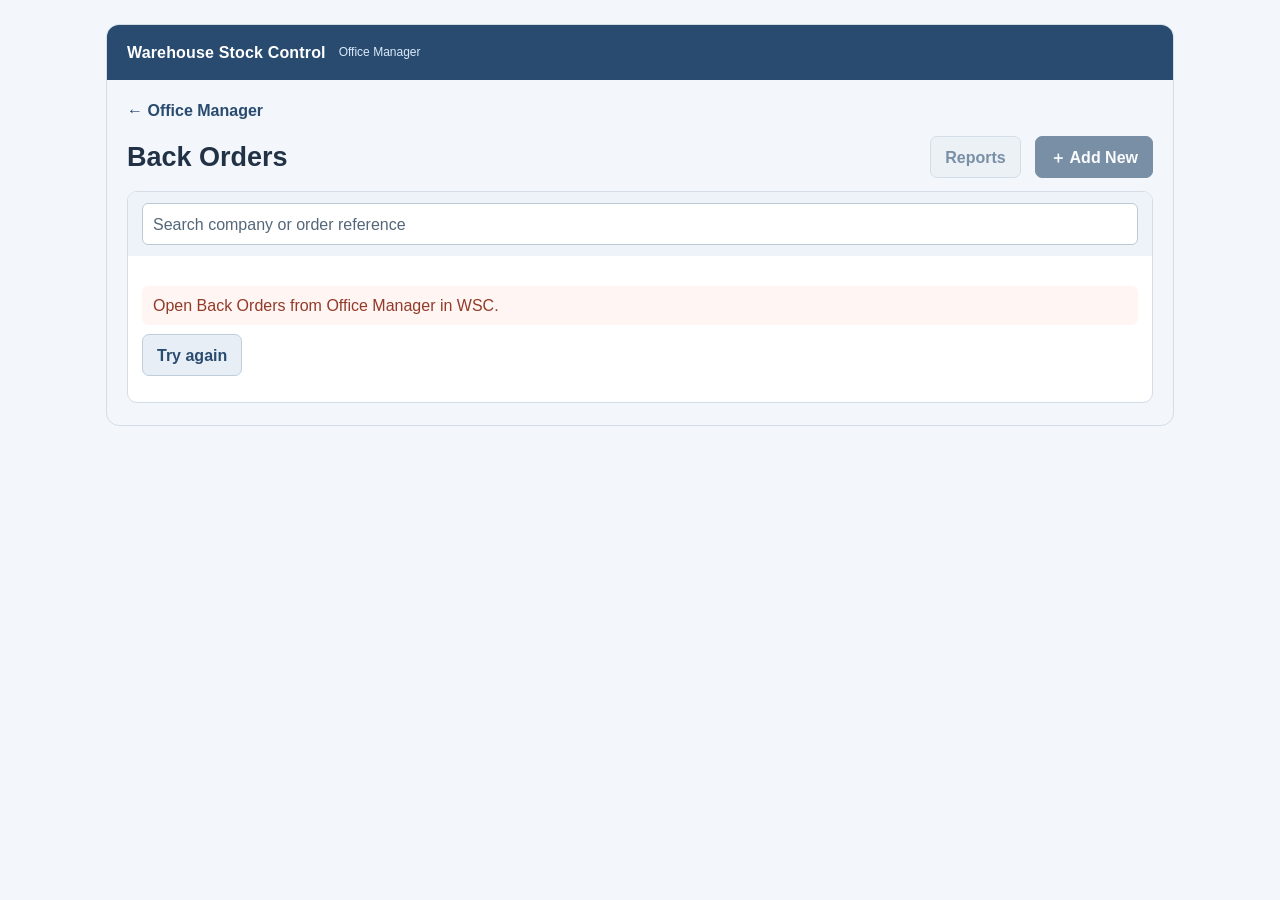
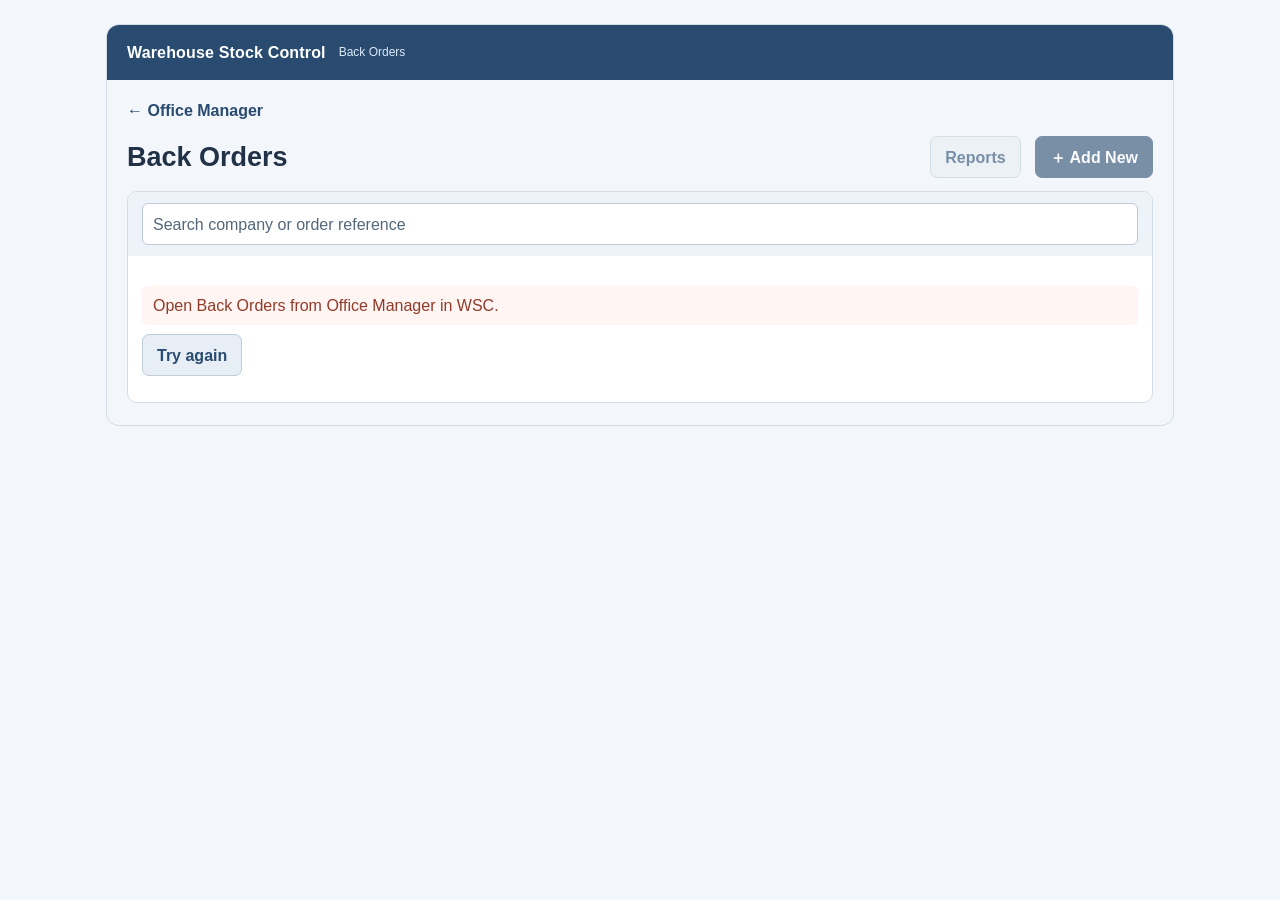
